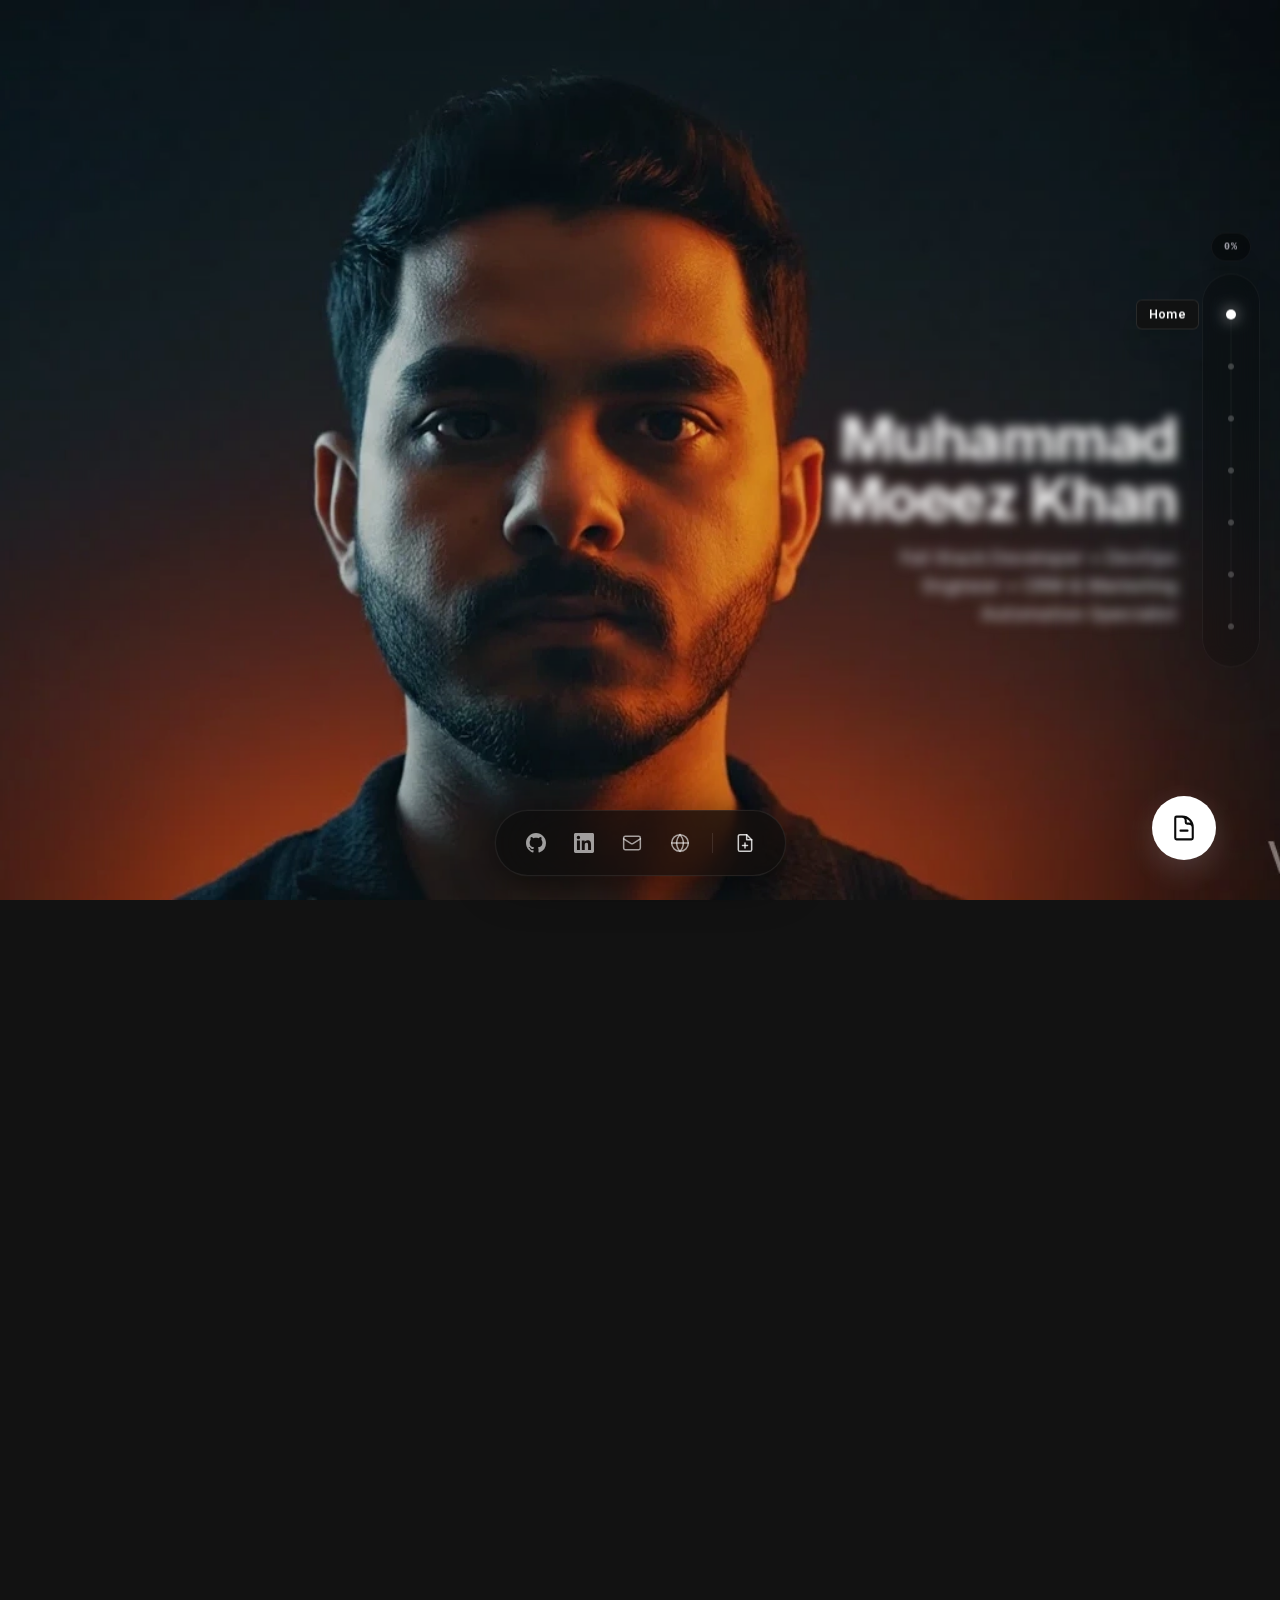
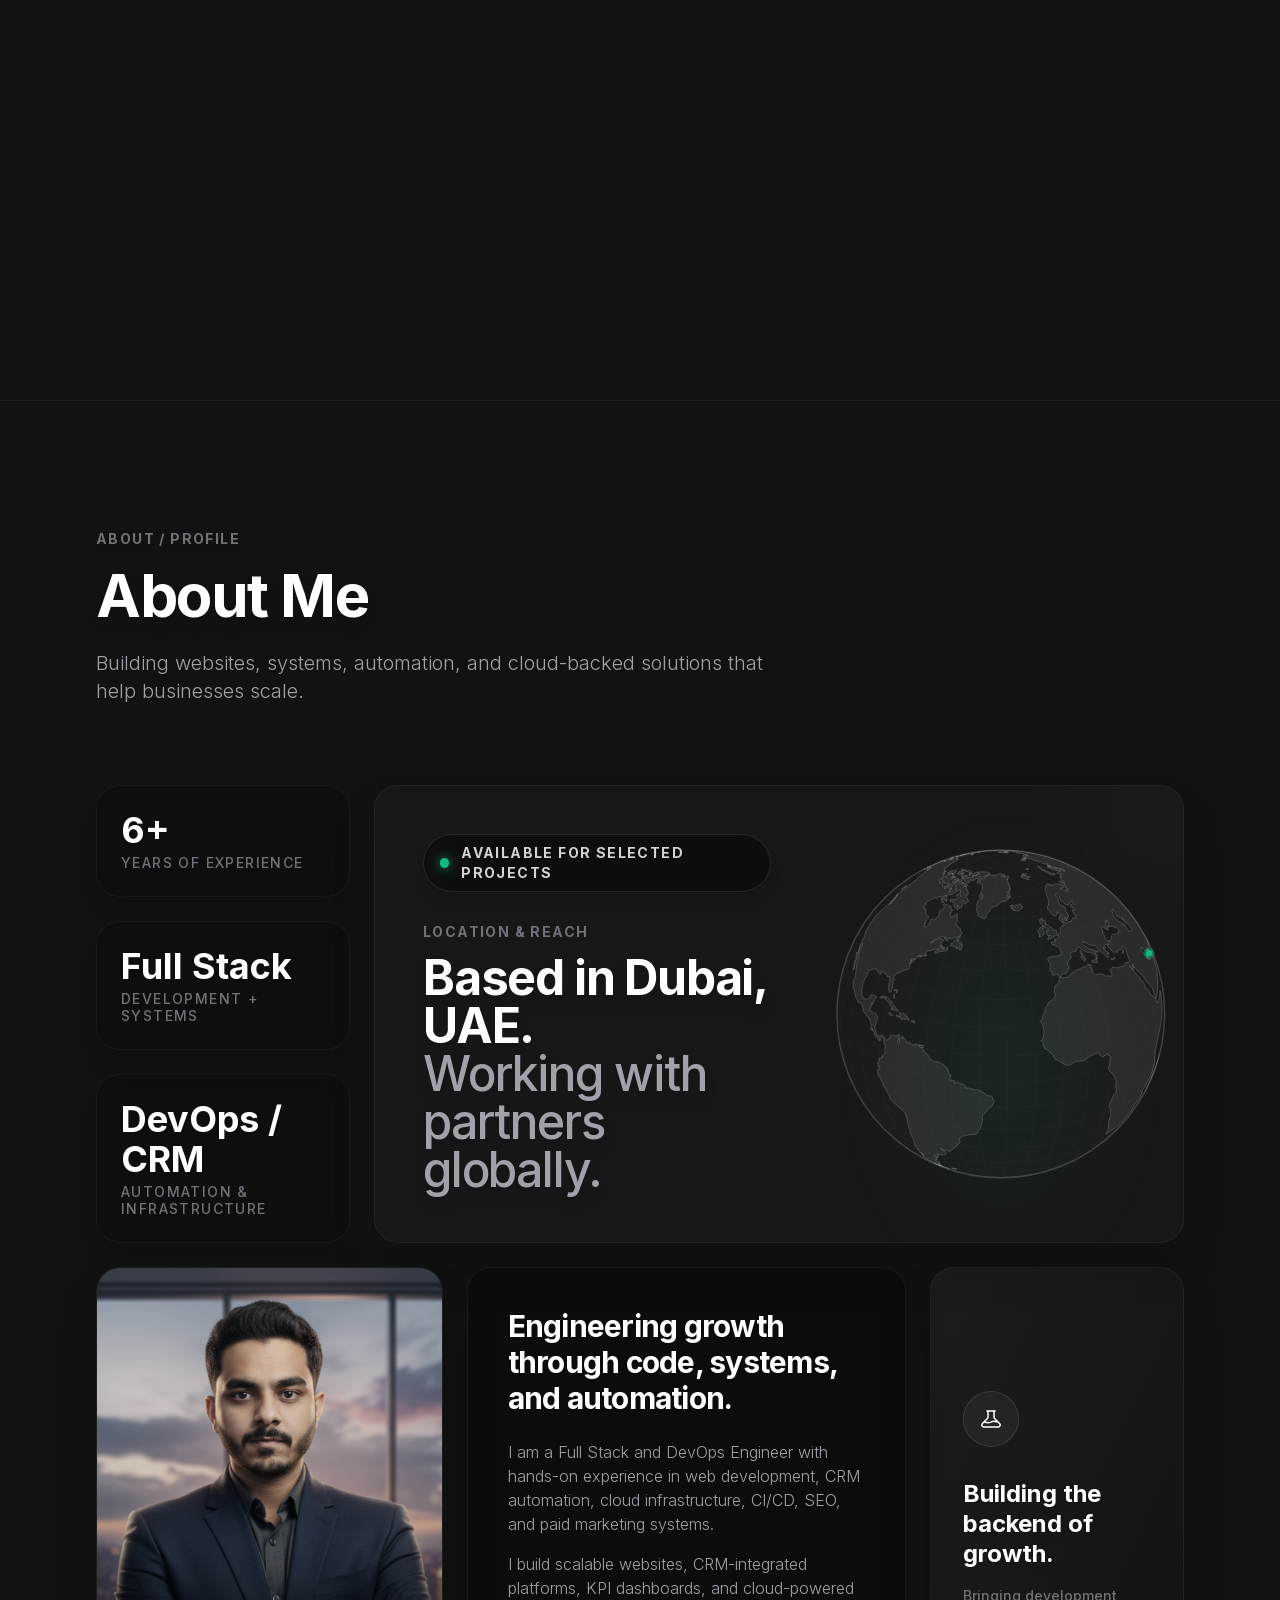
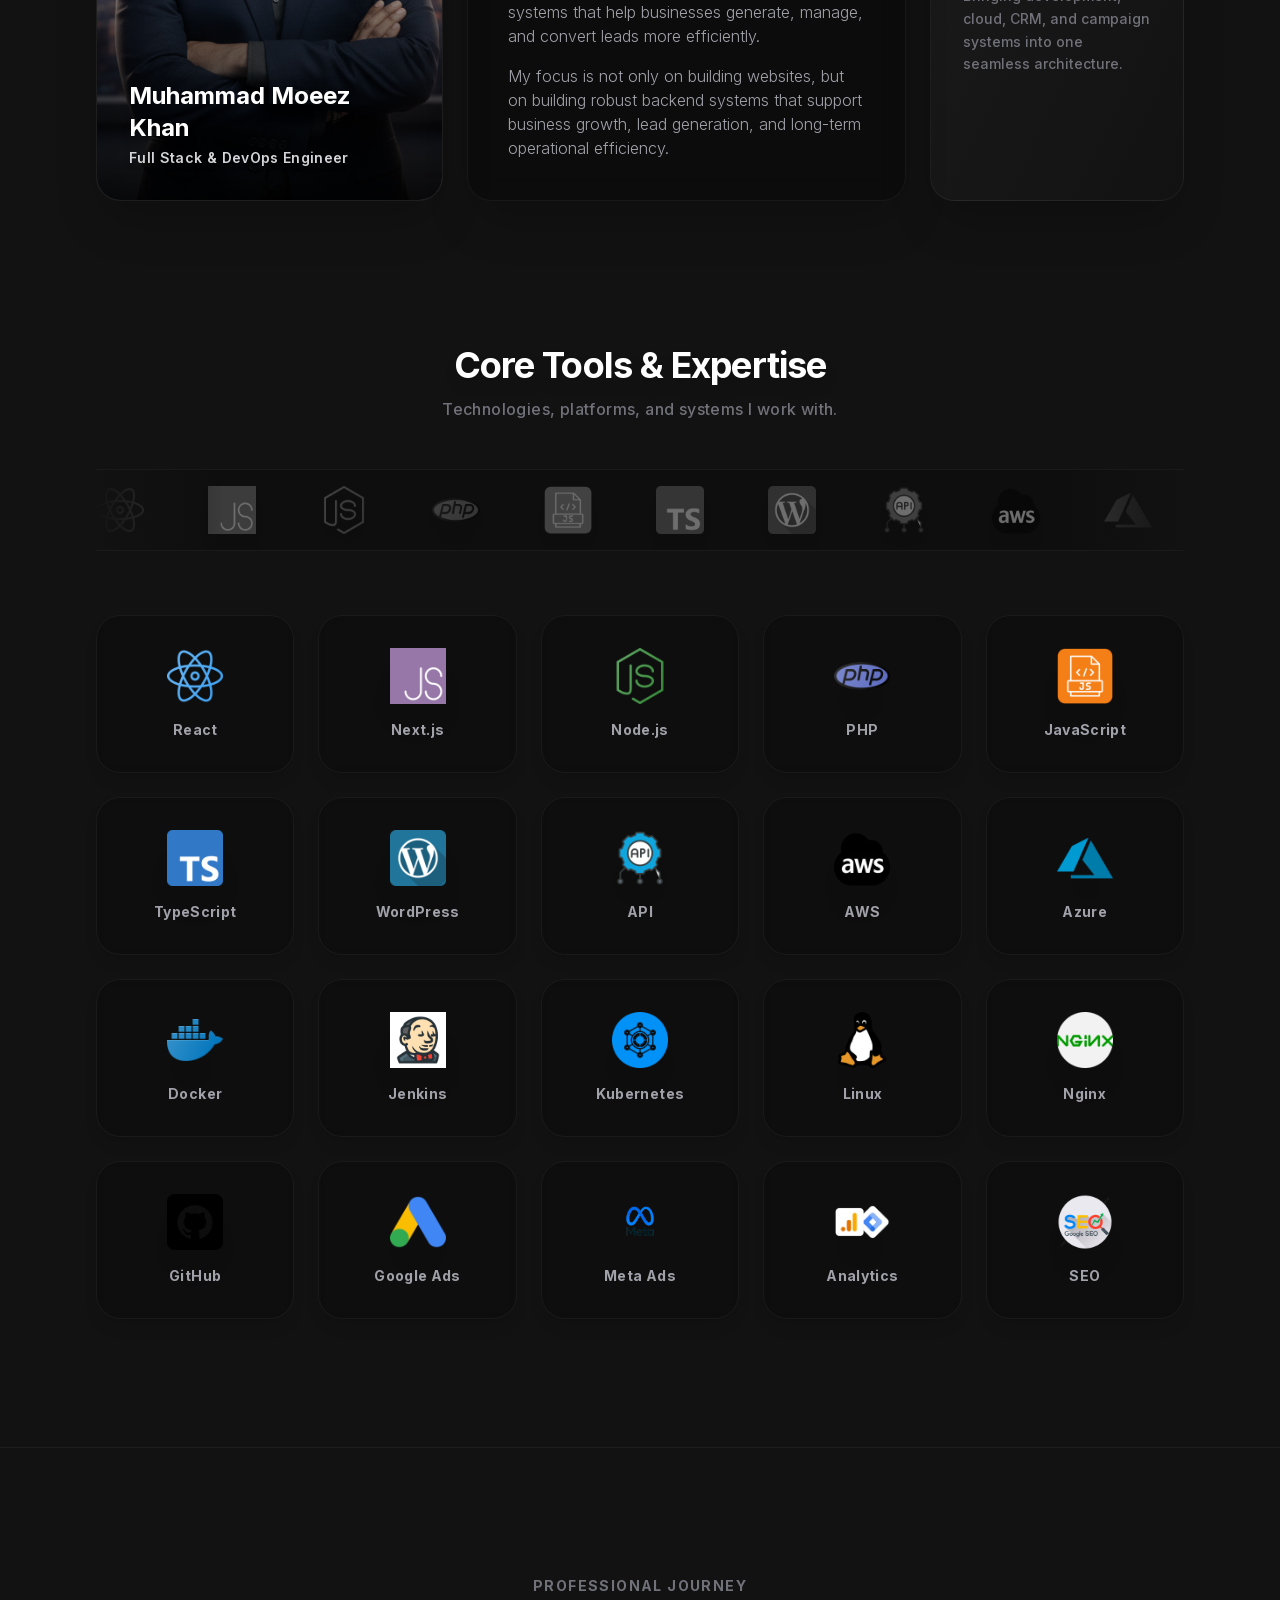
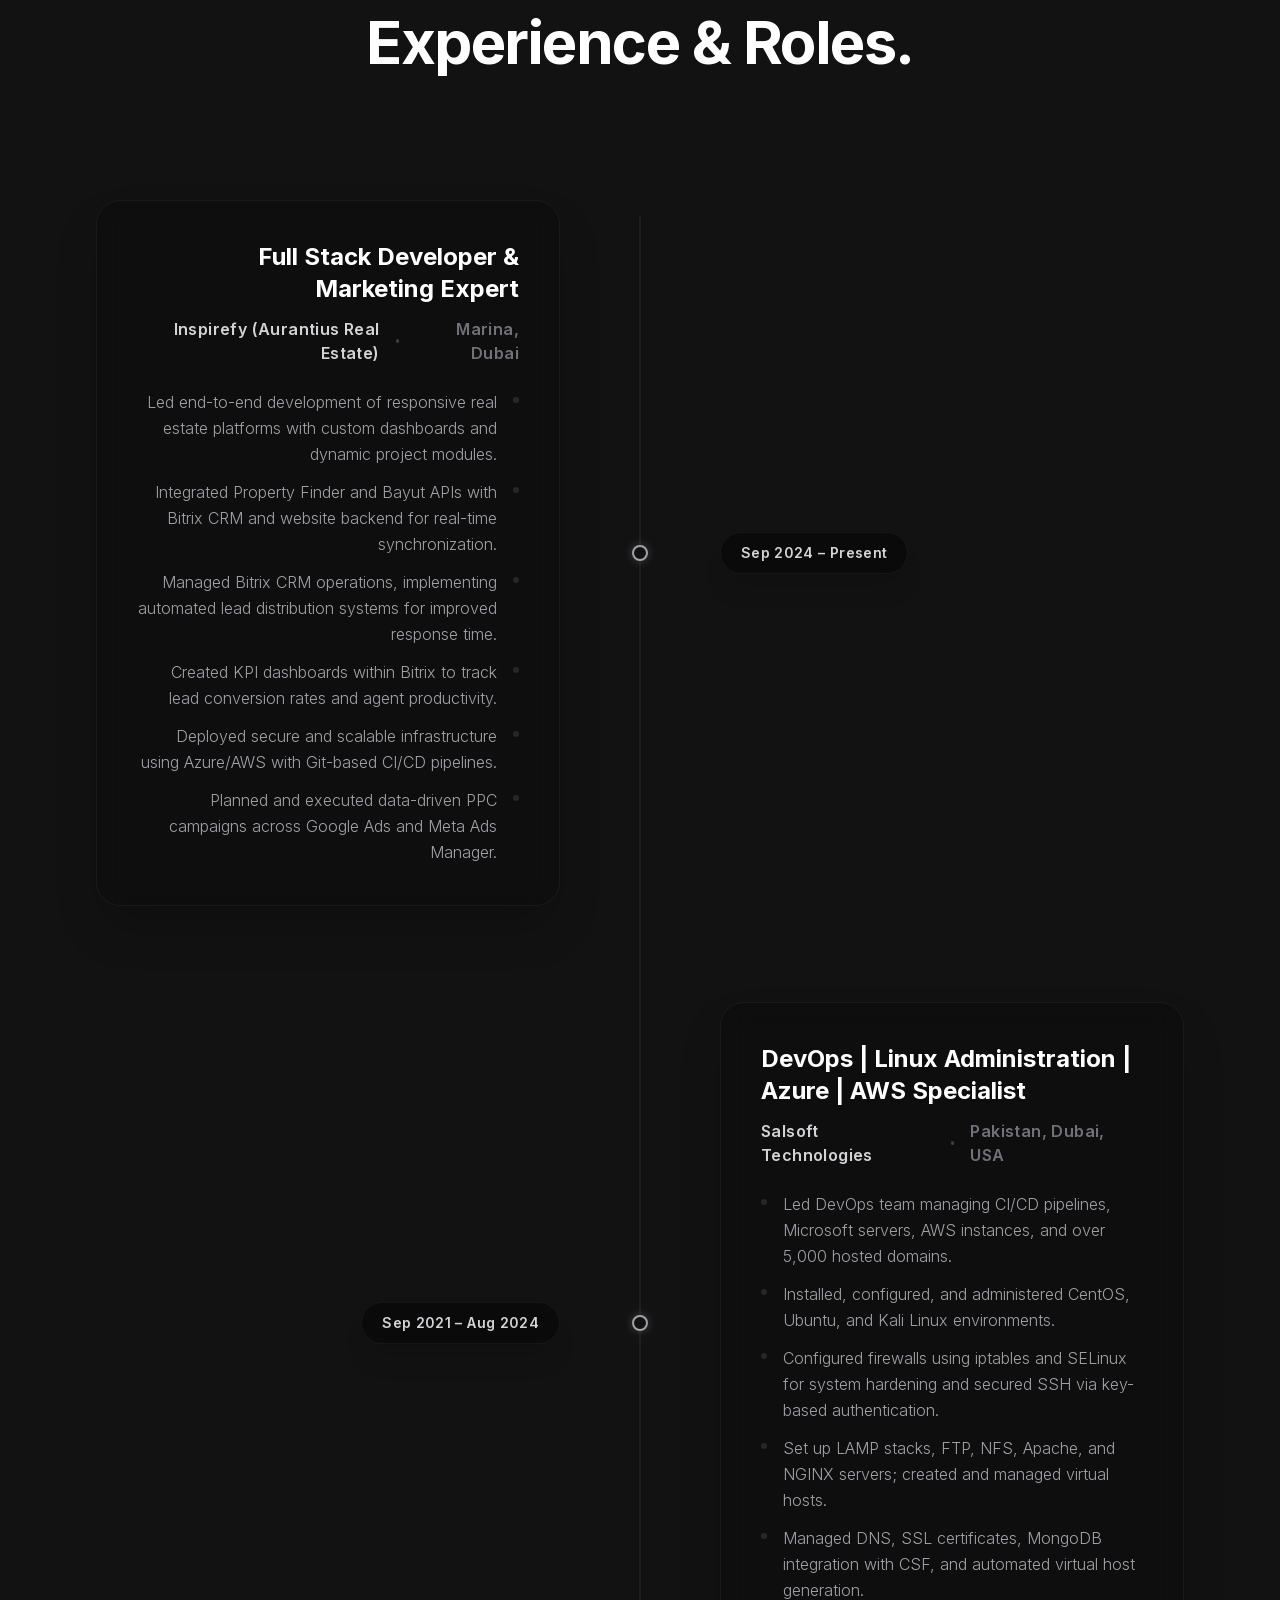
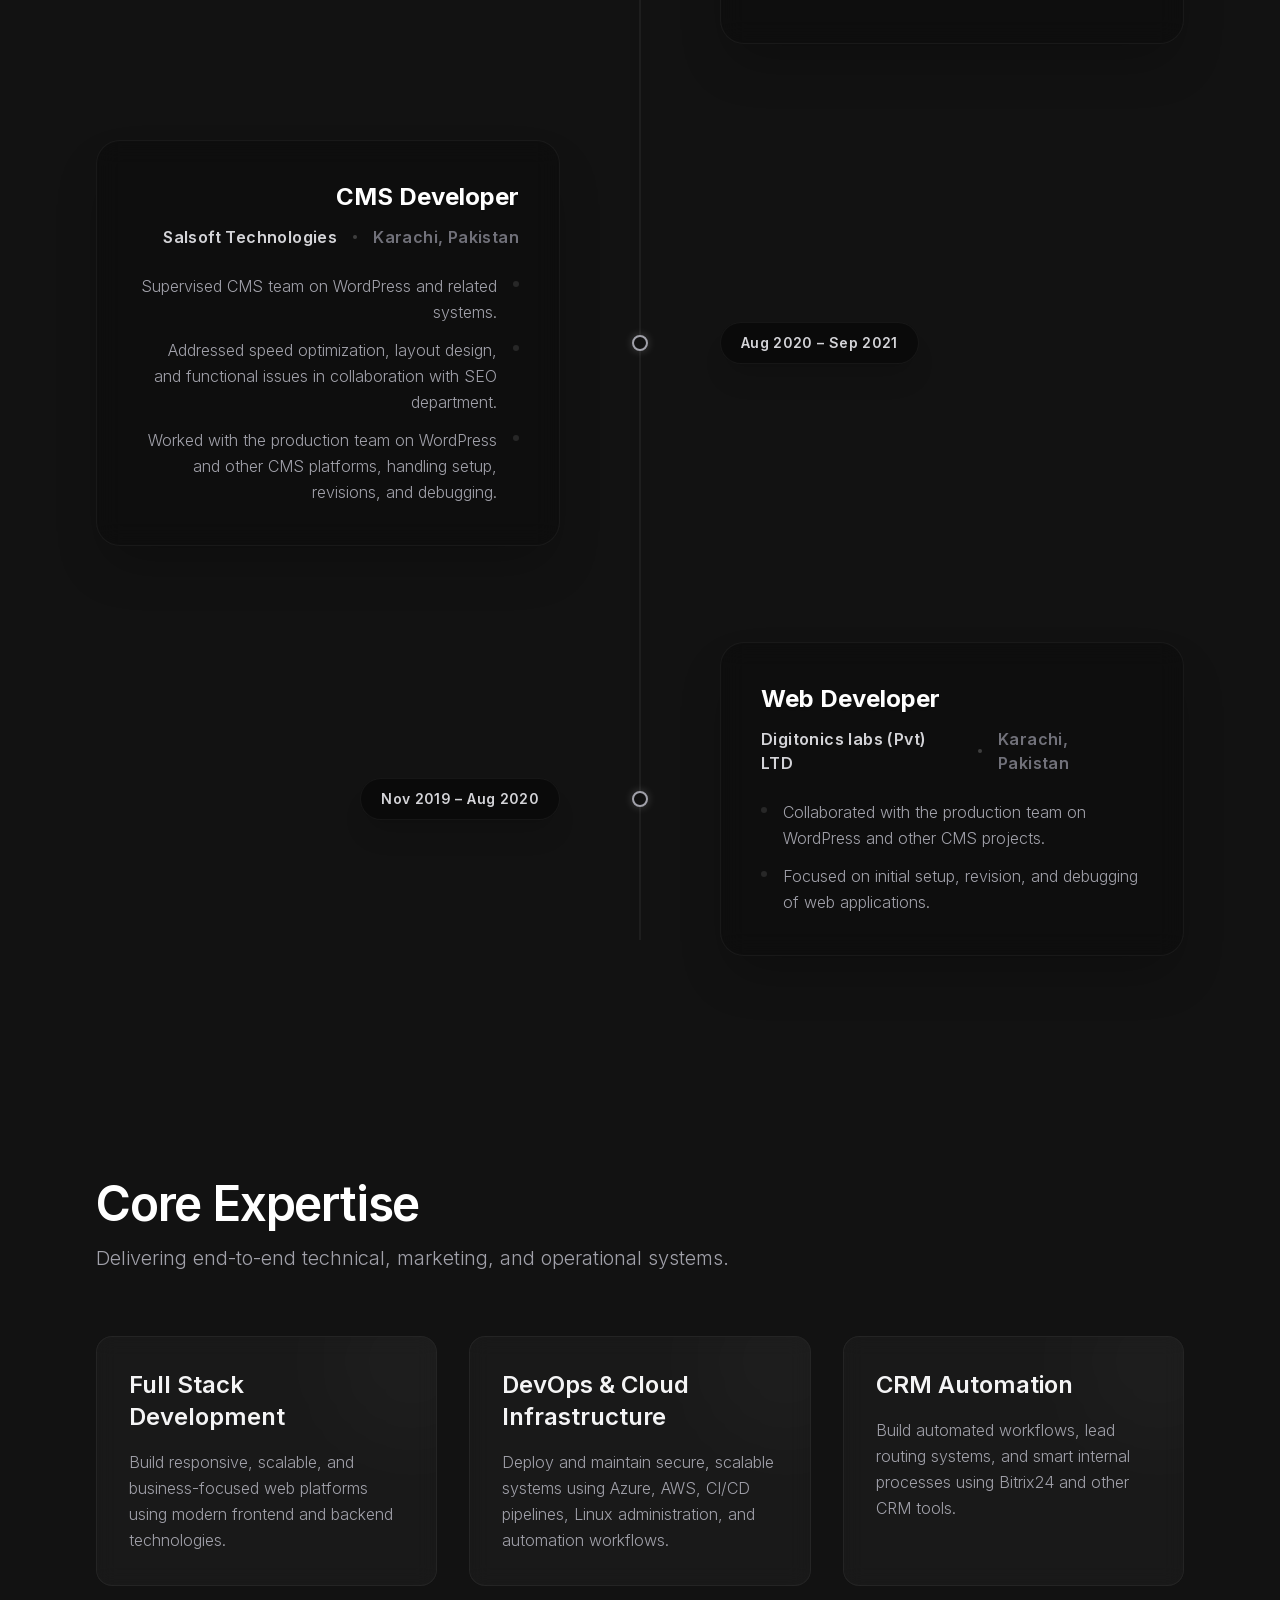
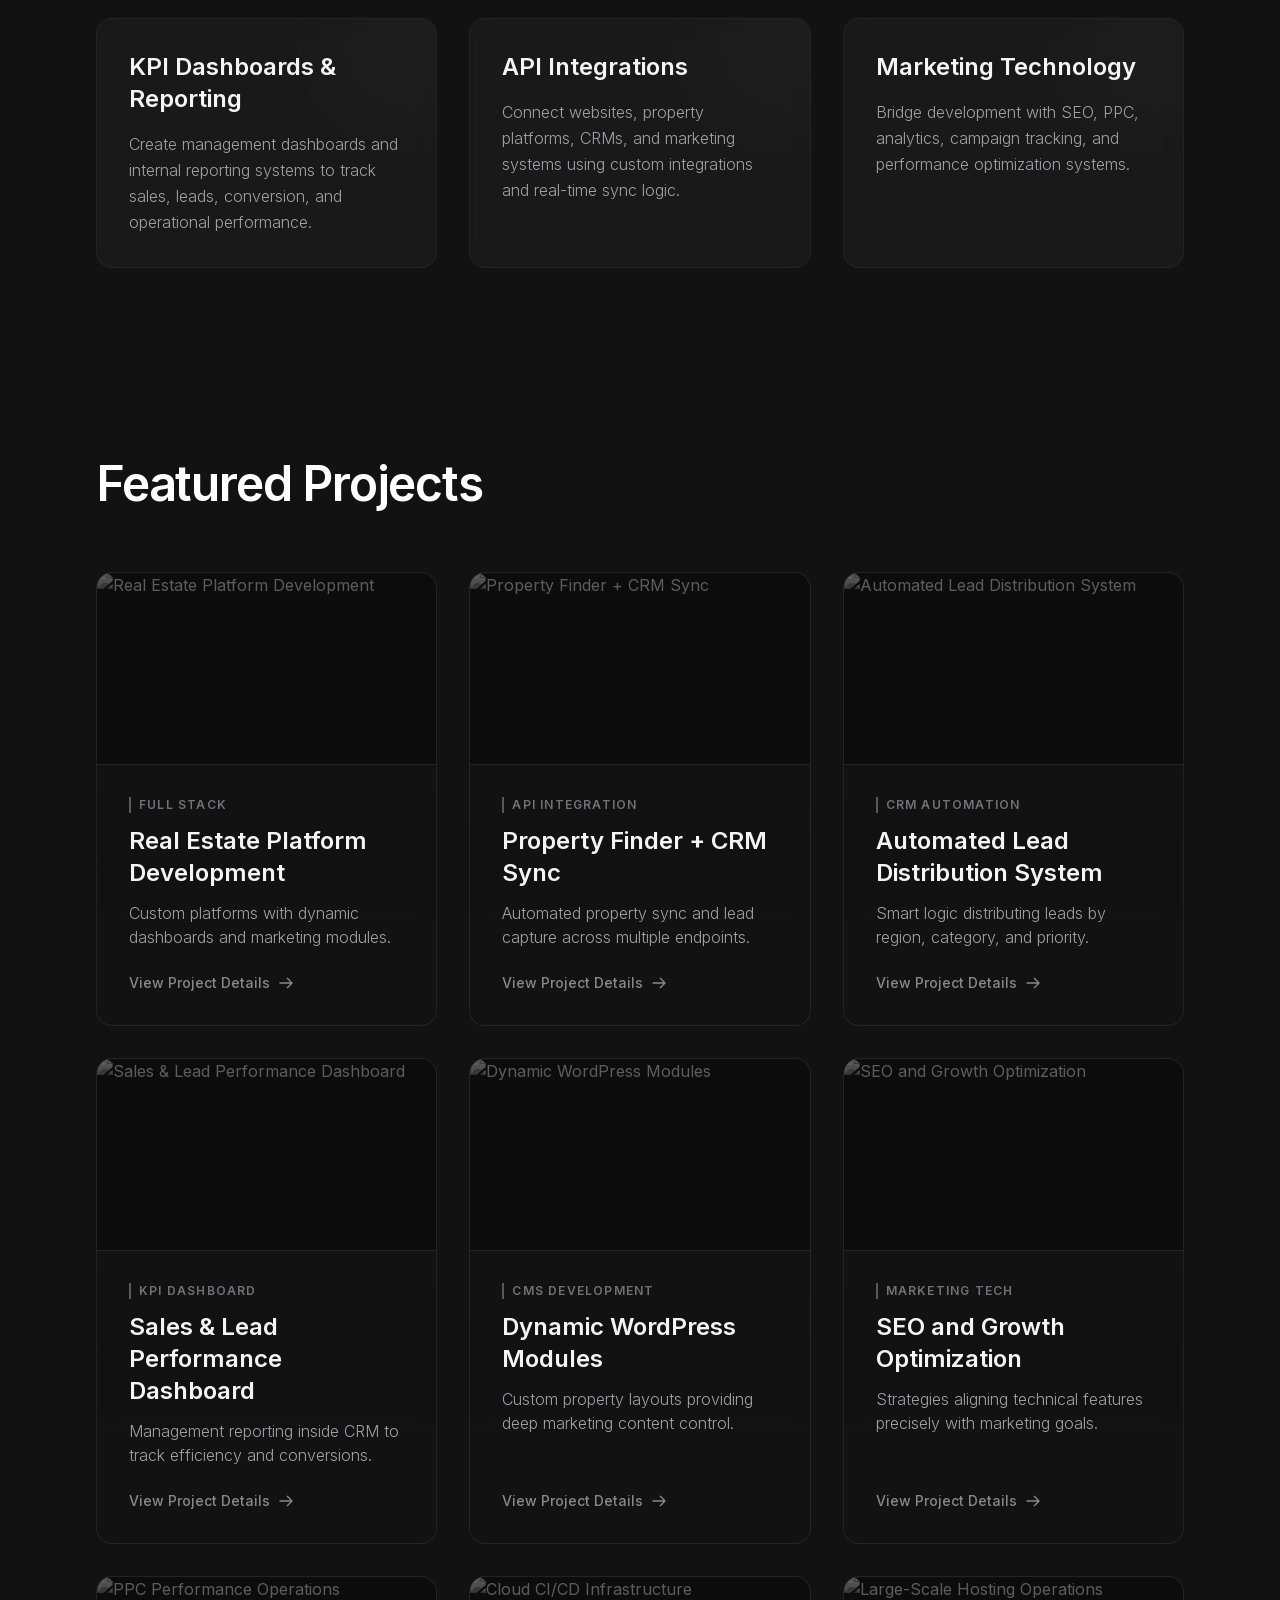
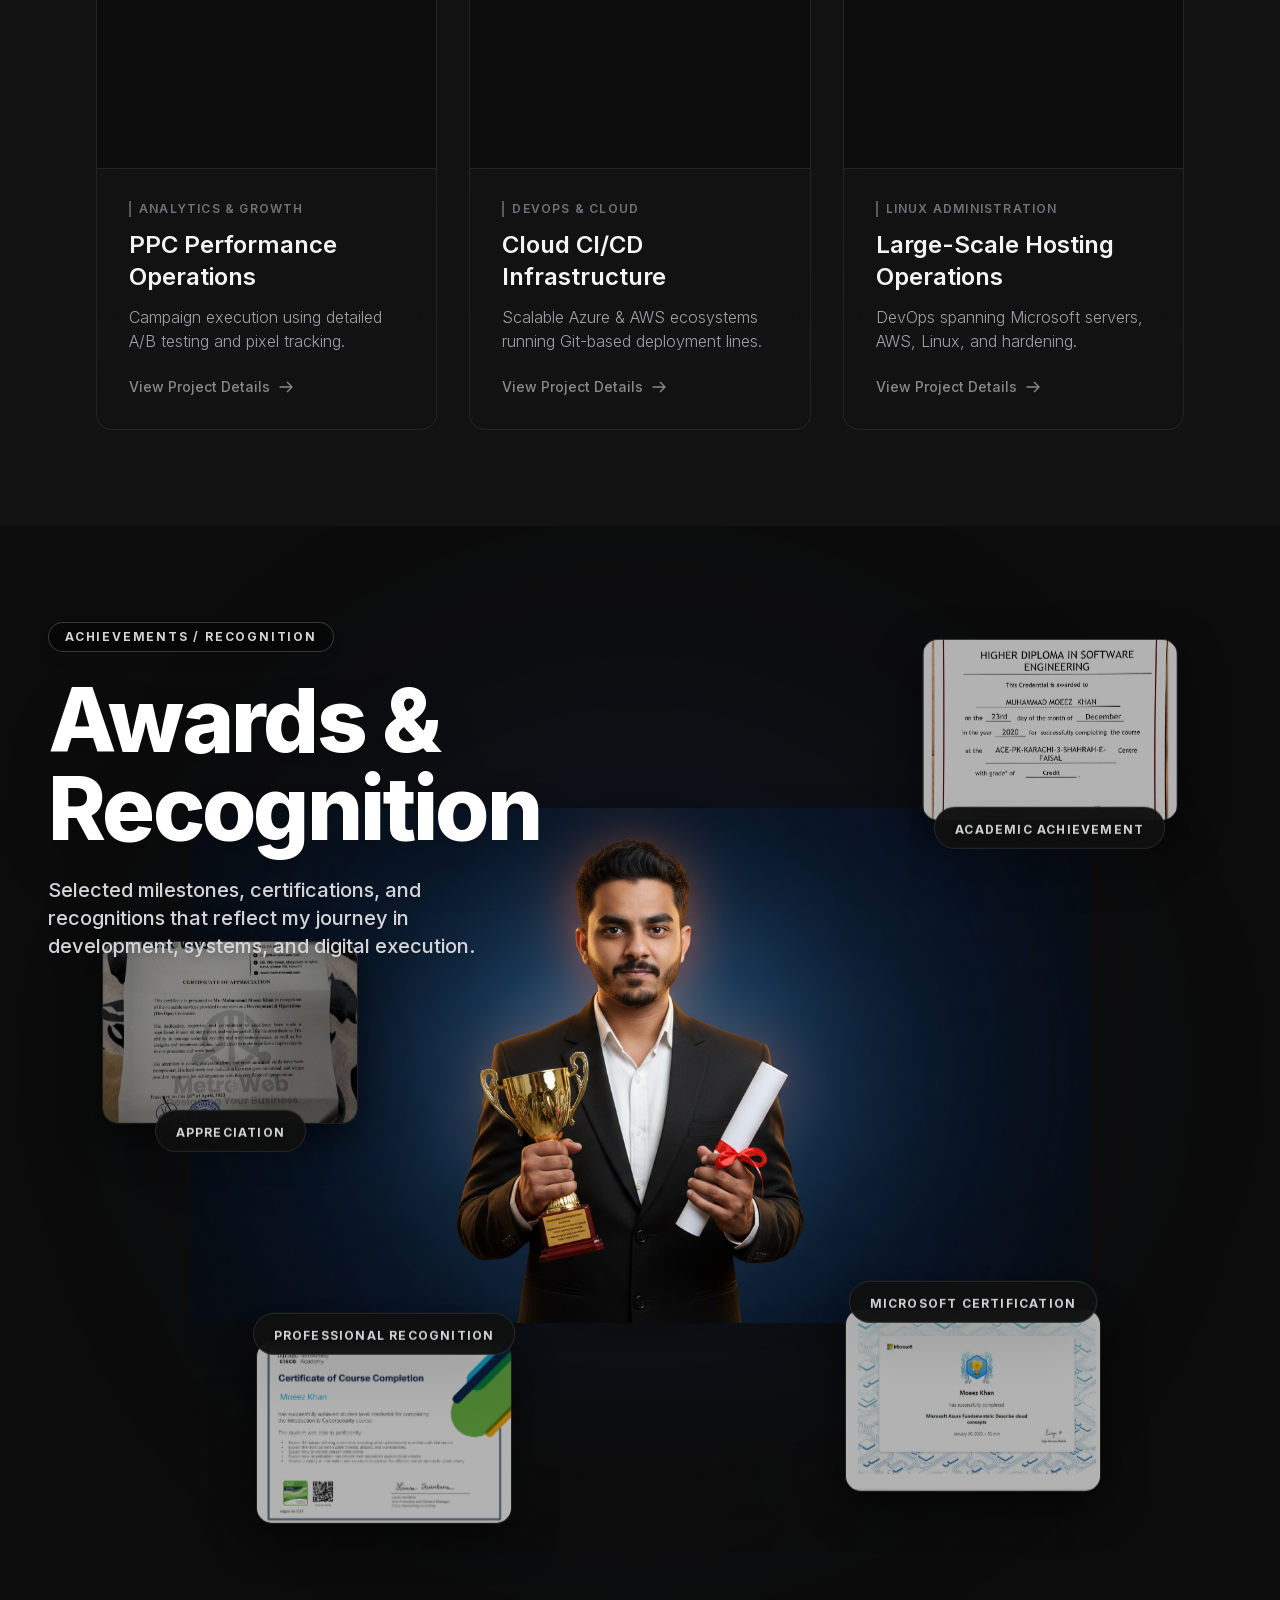
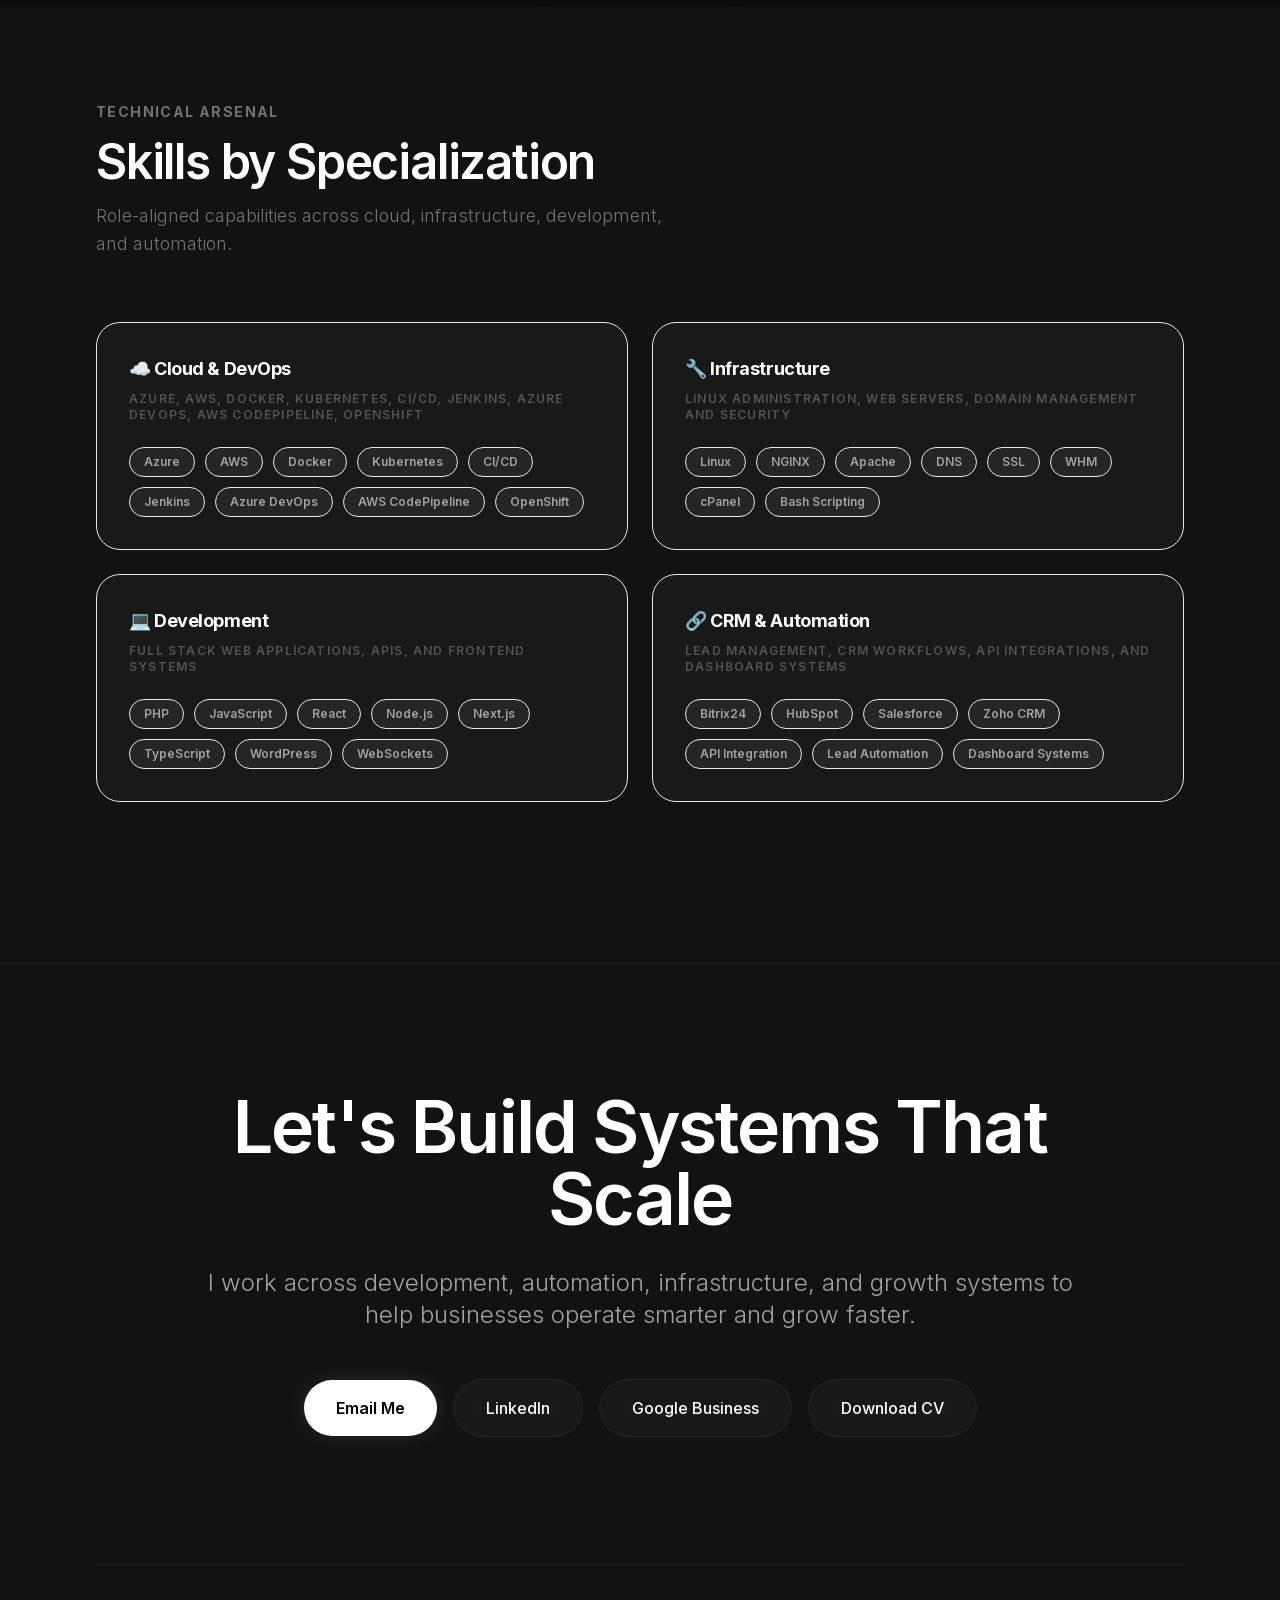
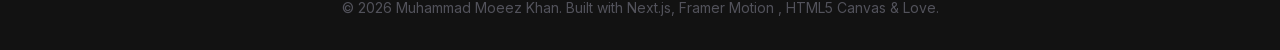
==== index.html @ fe943f76 "12 day of working" ====
<!DOCTYPE html><html lang="en"><head><meta charSet="utf-8"/><meta name="viewport" content="width=device-width, initial-scale=1"/><link rel="preload" as="image" href="https://images.unsplash.com/photo-1560518883-ce09059eeffa?auto=format&amp;fit=crop&amp;q=80&amp;w=800"/><link rel="preload" as="image" href="https://images.unsplash.com/photo-1551288049-bebda4e38f71?auto=format&amp;fit=crop&amp;q=80&amp;w=800"/><link rel="preload" as="image" href="https://images.unsplash.com/photo-1600880292203-757bb62b4baf?auto=format&amp;fit=crop&amp;q=80&amp;w=800"/><link rel="preload" as="image" href="https://images.unsplash.com/photo-1558655146-d09347e92766?auto=format&amp;fit=crop&amp;q=80&amp;w=800"/><link rel="preload" as="image" href="https://images.unsplash.com/photo-1504868584819-f8e8b4b6d7e3?auto=format&amp;fit=crop&amp;q=80&amp;w=800"/><link rel="preload" as="image" href="https://images.unsplash.com/photo-1460925895917-afdab827c52f?auto=format&amp;fit=crop&amp;q=80&amp;w=800"/><link rel="preload" as="image" href="https://images.unsplash.com/photo-1451187580459-43490279c0fa?auto=format&amp;fit=crop&amp;q=80&amp;w=800"/><link rel="preload" as="image" href="https://images.unsplash.com/photo-1558494949-ef010cbdcc31?auto=format&amp;fit=crop&amp;q=80&amp;w=800"/><link rel="preload" as="image" href="/assets/moeezpic2.png" fetchPriority="high"/><link rel="stylesheet" href="/_next/static/css/79a082bfdfff75cb.css" data-precedence="next"/><link rel="preload" as="script" fetchPriority="low" href="/_next/static/chunks/webpack-4b819981d9643f10.js"/><script src="/_next/static/chunks/fd9d1056-6922f449a204c2cc.js" async=""></script><script src="/_next/static/chunks/117-e3feb2d81150d197.js" async=""></script><script src="/_next/static/chunks/main-app-817b34caf7a14b42.js" async=""></script><script src="/_next/static/chunks/878-f183410b9cb257b5.js" async=""></script><script src="/_next/static/chunks/app/page-24f9b59e01957c1a.js" async=""></script><script src="/_next/static/chunks/app/layout-dbeaa3ba41a95624.js" async=""></script><link rel="preload" href="https://www.googletagmanager.com/gtag/js?id=G-6NVH984ZPP" as="script"/><title>Moeez Khan Creative Developer Portfolio</title><meta name="description" content="Scrollytelling portfolio website"/><link rel="shortcut icon" href="/favicon.ico"/><link rel="icon" href="/favicon.ico" type="image/x-icon" sizes="16x16"/><link rel="icon" href="/favicon.ico" sizes="any"/><link rel="icon" href="/icon.png" type="image/png" sizes="512x512"/><link rel="apple-touch-icon" href="/apple-icon.png" sizes="180x180" type="image/png"/><script src="/_next/static/chunks/polyfills-42372ed130431b0a.js" noModule=""></script></head><body class="__variable_f367f3 antialiased"><main class="bg-[#121212] min-h-screen selection:bg-white/30 selection:text-white"><div class="hidden lg:flex fixed right-3 xl:right-5 2xl:right-8 top-1/2 -translate-y-1/2 z-50 flex-col items-center gap-3"><div class="text-[9px] xl:text-[10px] font-mono text-zinc-400 font-bold tracking-widest bg-black/40 backdrop-blur-sm px-2.5 xl:px-3 py-1 xl:py-1.5 rounded-full border border-white/5 shadow-2xl">0<!-- -->%</div><div class="flex flex-col items-center gap-4 xl:gap-5 bg-black/20 backdrop-blur-md px-2 xl:px-3 py-5 xl:py-6 rounded-full border border-white/5 shadow-2xl relative"><a href="#home" class="relative w-6 xl:w-8 h-6 xl:h-8 flex items-center justify-center group/item" aria-label="Scroll to Home"><div class="transition-all duration-500 rounded-full w-2.5 h-2.5 bg-white shadow-[0_0_15px_rgba(255,255,255,0.8)]"></div><div class="absolute right-10 xl:right-12 px-2.5 xl:px-3 py-1 xl:py-1.5 rounded-md bg-[#121212]/90 backdrop-blur-md border border-white/10 text-[10px] xl:text-xs font-semibold tracking-wide text-white shadow-xl pointer-events-none transition-all duration-300 whitespace-nowrap
                opacity-100 translate-x-0">Home</div></a><a href="#about" class="relative w-6 xl:w-8 h-6 xl:h-8 flex items-center justify-center group/item" aria-label="Scroll to About"><div class="transition-all duration-500 rounded-full w-1.5 h-1.5 bg-white/20 group-hover/item:bg-white/60 group-hover/item:scale-125"></div><div class="absolute right-10 xl:right-12 px-2.5 xl:px-3 py-1 xl:py-1.5 rounded-md bg-[#121212]/90 backdrop-blur-md border border-white/10 text-[10px] xl:text-xs font-semibold tracking-wide text-white shadow-xl pointer-events-none transition-all duration-300 whitespace-nowrap
                opacity-0 translate-x-4 group-hover/item:opacity-100 group-hover/item:translate-x-0">About</div></a><a href="#experience" class="relative w-6 xl:w-8 h-6 xl:h-8 flex items-center justify-center group/item" aria-label="Scroll to Experience"><div class="transition-all duration-500 rounded-full w-1.5 h-1.5 bg-white/20 group-hover/item:bg-white/60 group-hover/item:scale-125"></div><div class="absolute right-10 xl:right-12 px-2.5 xl:px-3 py-1 xl:py-1.5 rounded-md bg-[#121212]/90 backdrop-blur-md border border-white/10 text-[10px] xl:text-xs font-semibold tracking-wide text-white shadow-xl pointer-events-none transition-all duration-300 whitespace-nowrap
                opacity-0 translate-x-4 group-hover/item:opacity-100 group-hover/item:translate-x-0">Experience</div></a><a href="#expertise" class="relative w-6 xl:w-8 h-6 xl:h-8 flex items-center justify-center group/item" aria-label="Scroll to Skills"><div class="transition-all duration-500 rounded-full w-1.5 h-1.5 bg-white/20 group-hover/item:bg-white/60 group-hover/item:scale-125"></div><div class="absolute right-10 xl:right-12 px-2.5 xl:px-3 py-1 xl:py-1.5 rounded-md bg-[#121212]/90 backdrop-blur-md border border-white/10 text-[10px] xl:text-xs font-semibold tracking-wide text-white shadow-xl pointer-events-none transition-all duration-300 whitespace-nowrap
                opacity-0 translate-x-4 group-hover/item:opacity-100 group-hover/item:translate-x-0">Skills</div></a><a href="#projects" class="relative w-6 xl:w-8 h-6 xl:h-8 flex items-center justify-center group/item" aria-label="Scroll to Portfolio"><div class="transition-all duration-500 rounded-full w-1.5 h-1.5 bg-white/20 group-hover/item:bg-white/60 group-hover/item:scale-125"></div><div class="absolute right-10 xl:right-12 px-2.5 xl:px-3 py-1 xl:py-1.5 rounded-md bg-[#121212]/90 backdrop-blur-md border border-white/10 text-[10px] xl:text-xs font-semibold tracking-wide text-white shadow-xl pointer-events-none transition-all duration-300 whitespace-nowrap
                opacity-0 translate-x-4 group-hover/item:opacity-100 group-hover/item:translate-x-0">Portfolio</div></a><a href="#awards" class="relative w-6 xl:w-8 h-6 xl:h-8 flex items-center justify-center group/item" aria-label="Scroll to awards"><div class="transition-all duration-500 rounded-full w-1.5 h-1.5 bg-white/20 group-hover/item:bg-white/60 group-hover/item:scale-125"></div><div class="absolute right-10 xl:right-12 px-2.5 xl:px-3 py-1 xl:py-1.5 rounded-md bg-[#121212]/90 backdrop-blur-md border border-white/10 text-[10px] xl:text-xs font-semibold tracking-wide text-white shadow-xl pointer-events-none transition-all duration-300 whitespace-nowrap
                opacity-0 translate-x-4 group-hover/item:opacity-100 group-hover/item:translate-x-0">awards</div></a><a href="#contact" class="relative w-6 xl:w-8 h-6 xl:h-8 flex items-center justify-center group/item" aria-label="Scroll to Contact"><div class="transition-all duration-500 rounded-full w-1.5 h-1.5 bg-white/20 group-hover/item:bg-white/60 group-hover/item:scale-125"></div><div class="absolute right-10 xl:right-12 px-2.5 xl:px-3 py-1 xl:py-1.5 rounded-md bg-[#121212]/90 backdrop-blur-md border border-white/10 text-[10px] xl:text-xs font-semibold tracking-wide text-white shadow-xl pointer-events-none transition-all duration-300 whitespace-nowrap
                opacity-0 translate-x-4 group-hover/item:opacity-100 group-hover/item:translate-x-0">Contact</div></a><div class="absolute top-10 bottom-10 w-[1px] bg-white/5 -z-10 left-1/2 -translate-x-1/2"></div></div></div><div class="lg:hidden fixed bottom-6 right-6 z-50 pointer-events-none"><div class="flex items-center justify-center w-14 h-14 rounded-full bg-black/40 backdrop-blur-xl border border-white/10 shadow-2xl"><span class="text-sm font-mono text-white font-medium">0<!-- -->%</span></div></div><div class="fixed bottom-6 inset-x-0 z-[100] flex justify-center pointer-events-none" role="navigation" aria-label="Quick links dock"><div class="pointer-events-auto flex items-center gap-1 sm:gap-2 px-3 sm:px-5 py-2.5 sm:py-3 rounded-full bg-[#0c0c0c]/75 backdrop-blur-2xl border border-white/[0.08] shadow-[0_8px_40px_rgba(0,0,0,0.6),0_0_0_0.5px_rgba(255,255,255,0.05)]" style="opacity:0;transform:translateY(24px)"><div class="relative flex flex-col items-center"><a href="https://github.com/moeezkhan112" target="_blank" rel="noopener noreferrer" aria-label="GitHub" class="relative flex items-center justify-center
            w-9 h-9 sm:w-10 sm:h-10
            rounded-full
            transition-colors duration-200
            bg-transparent text-white/60"><span class="w-[18px] h-[18px] sm:w-[20px] sm:h-[20px] block"><svg viewBox="0 0 24 24" fill="currentColor" class="w-full h-full"><path d="M12 0C5.37 0 0 5.37 0 12c0 5.31 3.435 9.795 8.205 11.385.6.105.825-.255.825-.57 0-.285-.015-1.23-.015-2.235-3.015.555-3.795-.735-4.035-1.41-.135-.345-.72-1.41-1.23-1.695-.42-.225-1.02-.78-.015-.795.945-.015 1.62.87 1.845 1.23 1.08 1.815 2.805 1.305 3.495.99.105-.78.42-1.305.765-1.605-2.67-.3-5.46-1.335-5.46-5.925 0-1.305.465-2.385 1.23-3.225-.12-.3-.54-1.53.12-3.18 0 0 1.005-.315 3.3 1.23.96-.27 1.98-.405 3-.405s2.04.135 3 .405c2.295-1.56 3.3-1.23 3.3-1.23.66 1.65.24 2.88.12 3.18.765.84 1.23 1.905 1.23 3.225 0 4.605-2.805 5.625-5.475 5.925.435.375.81 1.095.81 2.22 0 1.605-.015 2.895-.015 3.3 0 .315.225.69.825.57A12.02 12.02 0 0 0 24 12c0-6.63-5.37-12-12-12z"></path></svg></span></a></div><div class="relative flex flex-col items-center"><a href="https://linkedin.com/in/moeezkhan112" target="_blank" rel="noopener noreferrer" aria-label="LinkedIn" class="relative flex items-center justify-center
            w-9 h-9 sm:w-10 sm:h-10
            rounded-full
            transition-colors duration-200
            bg-transparent text-white/60"><span class="w-[18px] h-[18px] sm:w-[20px] sm:h-[20px] block"><svg viewBox="0 0 24 24" fill="currentColor" class="w-full h-full"><path d="M20.447 20.452h-3.554v-5.569c0-1.328-.027-3.037-1.852-3.037-1.853 0-2.136 1.445-2.136 2.939v5.667H9.351V9h3.414v1.561h.046c.477-.9 1.637-1.85 3.37-1.85 3.601 0 4.267 2.37 4.267 5.455v6.286zM5.337 7.433a2.062 2.062 0 0 1-2.063-2.065 2.064 2.064 0 1 1 2.063 2.065zm1.782 13.019H3.555V9h3.564v11.452zM22.225 0H1.771C.792 0 0 .774 0 1.729v20.542C0 23.227.792 24 1.771 24h20.451C23.2 24 24 23.227 24 22.271V1.729C24 .774 23.2 0 22.222 0h.003z"></path></svg></span></a></div><div class="relative flex flex-col items-center"><a href="mailto:moeezkhan392@gmail.com" aria-label="Email Me" class="relative flex items-center justify-center
            w-9 h-9 sm:w-10 sm:h-10
            rounded-full
            transition-colors duration-200
            bg-transparent text-white/60"><span class="w-[18px] h-[18px] sm:w-[20px] sm:h-[20px] block"><svg viewBox="0 0 24 24" fill="none" stroke="currentColor" stroke-width="1.8" stroke-linecap="round" stroke-linejoin="round" class="w-full h-full"><rect x="2" y="4" width="20" height="16" rx="2"></rect><path d="m22 7-8.97 5.7a1.94 1.94 0 0 1-2.06 0L2 7"></path></svg></span></a></div><div class="relative flex flex-col items-center"><a href="https://share.google/CepyTPcQvJP8WayIR" target="_blank" rel="noopener noreferrer" aria-label="Google Business" class="relative flex items-center justify-center
            w-9 h-9 sm:w-10 sm:h-10
            rounded-full
            transition-colors duration-200
            bg-transparent text-white/60"><span class="w-[18px] h-[18px] sm:w-[20px] sm:h-[20px] block"><svg viewBox="0 0 24 24" fill="none" stroke="currentColor" stroke-width="1.8" stroke-linecap="round" stroke-linejoin="round" class="w-full h-full"><circle cx="12" cy="12" r="10"></circle><path d="M12 2a14.5 14.5 0 0 0 0 20 14.5 14.5 0 0 0 0-20"></path><path d="M2 12h20"></path></svg></span></a></div><div class="w-px h-5 bg-white/10 mx-1"></div><div class="relative flex flex-col items-center"><button id="dock-cv-button" aria-label="Download CV" class="relative flex items-center justify-center
            w-9 h-9 sm:w-10 sm:h-10
            rounded-full
            transition-colors duration-200
            bg-white/8 text-white/80"><span class="w-[18px] h-[18px] sm:w-[20px] sm:h-[20px] block"><svg viewBox="0 0 24 24" fill="none" stroke="currentColor" stroke-width="1.8" stroke-linecap="round" stroke-linejoin="round" class="w-full h-full"><path d="M14 2H6a2 2 0 0 0-2 2v16a2 2 0 0 0 2 2h12a2 2 0 0 0 2-2V8z"></path><polyline points="14 2 14 8 20 8"></polyline><line x1="12" y1="18" x2="12" y2="12"></line><line x1="9" y1="15" x2="15" y2="15"></line></svg></span></button></div></div></div><div class="fixed bottom-[88px] lg:bottom-10 right-6 lg:right-16 xl:right-16 2xl:right-10 z-[100] flex items-center justify-center" style="opacity:0;transform:scale(0.8)"><button aria-label="Download CV" id="resume-fab-button" class="relative flex items-center justify-center w-12 h-12 md:w-14 md:h-14 xl:w-16 xl:h-16 bg-white hover:bg-zinc-200 text-[#0a0a0a] rounded-full shadow-[0_10px_30px_rgba(255,255,255,0.15)] transition-all duration-300 hover:scale-110 hover:shadow-[0_15px_40px_rgba(255,255,255,0.25)] group"><svg xmlns="http://www.w3.org/2000/svg" fill="none" viewBox="0 0 24 24" stroke-width="1.8" stroke="currentColor" class="w-6 h-6 md:w-7 md:h-7 group-hover:-translate-y-0.5 transition-transform duration-300"><path stroke-linecap="round" stroke-linejoin="round" d="M19.5 14.25v-2.625a3.375 3.375 0 00-3.375-3.375h-1.5A1.125 1.125 0 0113.5 7.125v-1.5a3.375 3.375 0 00-3.375-3.375H8.25m6.75 12H9m1.5-12H5.625c-.621 0-1.125.504-1.125 1.125v17.25c0 .621.504 1.125 1.125 1.125h12.75c.621 0 1.125-.504 1.125-1.125V11.25a9 9 0 00-9-9z"></path></svg><div class="absolute right-20 px-5 py-2.5 rounded-full bg-[#121212]/95 backdrop-blur-xl border border-white/10 text-xs font-bold tracking-widest uppercase text-zinc-300 shadow-2xl opacity-0 translate-x-4 pointer-events-none transition-all duration-300 group-hover:opacity-100 group-hover:translate-x-0 whitespace-nowrap hidden md:block group-hover:text-white">Download CV</div></button></div><div id="home" class="relative w-full"><div class="relative h-[400vh] w-full bg-[#121212]"><div class="sticky top-0 h-screen w-full overflow-hidden"><canvas class="block w-full h-full opacity-85" style="width:100%;height:100%"></canvas></div></div><div class="absolute top-0 left-0 w-full h-[400vh] pointer-events-none z-10 text-white"><div class="sticky top-0 h-screen w-full overflow-hidden relative"><div class="absolute -translate-y-1/2 w-[90%] flex flex-col z-10 pointer-events-auto transition-all top-[45%] md:top-[42%] right-[4%] md:right-[6%] lg:right-[8%] md:w-[40%] lg:w-[36%] xl:w-[28%] 2xl:w-[26%] items-end text-right" style="opacity:0;filter:blur(6px);transform:translateY(30px)"><div class="flex flex-col w-full items-end"><h1 class="text-4xl sm:text-5xl lg:text-5xl xl:text-6xl font-bold tracking-tight mb-4 drop-shadow-xl text-white max-w-[90vw] md:max-w-[42vw] xl:max-w-[34vw]">Muhammad Moeez Khan</h1><p class="text-sm md:text-base xl:text-lg text-zinc-300 font-medium tracking-wide drop-shadow-md max-w-[85vw] md:max-w-[38vw] xl:max-w-[30vw]">Full Stack Developer • DevOps Engineer • CRM &amp; Marketing Automation Specialist</p></div></div></div></div></div><div class="relative z-20 bg-[#121212]"><section id="about" class="py-24 md:py-32 px-6 md:px-12 lg:px-24 bg-[#121212] text-white overflow-hidden border-t border-white/5 relative z-20"><style>
        @keyframes scrollText {
          0% { transform: translateX(0); }
          100% { transform: translateX(-50%); }
        }
        .animate-infinite-scroll {
          animation: scrollText 35s linear infinite;
          width: max-content;
        }
        .animate-infinite-scroll:hover {
          animation-play-state: paused;
        }
      </style><div class="max-w-7xl mx-auto"><div class="mb-16 md:mb-20 text-center md:text-left" style="opacity:0;transform:translateY(30px)"><p class="text-zinc-500 font-bold tracking-widest uppercase mb-4 text-sm drop-shadow-md">About / Profile</p><h2 class="text-4xl md:text-5xl lg:text-6xl font-bold tracking-tight text-white mb-6 drop-shadow-lg">About Me</h2><p class="text-lg md:text-xl text-zinc-400 font-light max-w-2xl leading-relaxed drop-shadow-sm">Building websites, systems, automation, and cloud-backed solutions that help businesses scale.</p></div><div class="grid grid-cols-1 md:grid-cols-12 gap-6"><div class="md:col-span-4 lg:col-span-3 flex flex-col gap-6 justify-between h-full"><div class="flex-1 bg-black/20 backdrop-blur-md rounded-3xl p-6 border border-white/5 shadow-xl hover:-translate-y-1 hover:bg-white/5 hover:border-white/10 transition-all duration-300 flex flex-col justify-center group" style="opacity:0;transform:translateY(30px)"><h3 class="text-4xl font-bold text-white mb-1 group-hover:text-zinc-200 drop-shadow-md">6+</h3><p class="text-sm font-medium text-zinc-500 uppercase tracking-widest leading-tight">Years of Experience</p></div><div class="flex-1 bg-black/20 backdrop-blur-md rounded-3xl p-6 border border-white/5 shadow-xl hover:-translate-y-1 hover:bg-white/5 hover:border-white/10 transition-all duration-300 flex flex-col justify-center group" style="opacity:0;transform:translateY(30px)"><h3 class="text-4xl font-bold text-white mb-1 group-hover:text-zinc-200 drop-shadow-md">Full Stack</h3><p class="text-sm font-medium text-zinc-500 uppercase tracking-widest leading-tight">Development + Systems</p></div><div class="flex-1 bg-black/20 backdrop-blur-md rounded-3xl p-6 border border-white/5 shadow-xl hover:-translate-y-1 hover:bg-white/5 hover:border-white/10 transition-all duration-300 flex flex-col justify-center group" style="opacity:0;transform:translateY(30px)"><h3 class="text-4xl font-bold text-white mb-1 group-hover:text-zinc-200 drop-shadow-md">DevOps / CRM</h3><p class="text-sm font-medium text-zinc-500 uppercase tracking-widest leading-tight">Automation &amp; Infrastructure</p></div></div><div class="md:col-span-8 lg:col-span-9 bg-[#171717] rounded-3xl border border-white/5 relative overflow-hidden shadow-2xl group hover:border-white/10 transition-colors duration-500" style="opacity:0;transform:translateY(30px)"><div class="absolute -top-20 -right-20 w-48 h-48 bg-white/[0.03] rounded-full blur-[80px] pointer-events-none z-0"></div><div class="grid grid-cols-1 lg:grid-cols-[1.1fr_0.9fr] gap-0 h-full"><div class="flex flex-col justify-between p-8 md:p-12 z-10"><div class="flex items-center gap-3 bg-black/40 border border-white/10 w-fit px-4 py-2 rounded-full backdrop-blur-sm shadow-lg"><div class="w-2.5 h-2.5 bg-emerald-500 rounded-full animate-pulse shadow-[0_0_12px_rgba(16,185,129,0.8)]"></div><span class="text-xs md:text-sm font-bold tracking-widest uppercase text-zinc-300">Available for selected projects</span></div><div class="mt-8 lg:mt-0"><p class="text-zinc-500 font-bold tracking-widest uppercase mb-3 text-sm">Location &amp; Reach</p><h3 class="text-3xl sm:text-4xl lg:text-5xl font-bold text-white tracking-tight leading-tight drop-shadow-lg">Based in Dubai, UAE.<br/><span class="text-zinc-400 font-medium">Working with partners globally.</span></h3></div></div><div class="relative flex items-center justify-center min-h-[300px] lg:min-h-[380px] py-8 px-6 lg:px-4 z-10"><div class="absolute inset-0 pointer-events-none" style="background:radial-gradient(ellipse at 50% 60%, rgba(16,185,129,0.07) 0%, transparent 65%)"></div><svg width="360" height="360" viewBox="0 0 360 360" class="w-full max-w-[360px] h-auto drop-shadow-[0_0_24px_rgba(255,255,255,0.06)]" aria-hidden="true" style="overflow:visible"></svg></div></div></div><div class="md:col-span-5 lg:col-span-4 relative rounded-3xl overflow-hidden border border-white/5 shadow-2xl min-h-[400px] lg:min-h-[450px] group" style="opacity:0;transform:translateY(30px)"><img alt="Muhammad Moeez Khan" loading="lazy" decoding="async" data-nimg="fill" class="object-cover object-top grayscale-[30%] group-hover:grayscale-0 transition-all duration-700 scale-100 group-hover:scale-105" style="position:absolute;height:100%;width:100%;left:0;top:0;right:0;bottom:0;color:transparent" src="/assets/aboutsection1.png"/><div class="absolute inset-0 bg-gradient-to-t from-black/90 via-black/20 to-transparent pointer-events-none transition-opacity duration-500"></div><div class="absolute bottom-8 left-8 right-8 z-10"><h4 class="text-white font-bold text-2xl drop-shadow-lg mb-1">Muhammad Moeez Khan</h4><p class="text-zinc-300 text-sm font-semibold tracking-wide drop-shadow-md">Full Stack &amp; DevOps Engineer</p></div></div><div class="md:col-span-7 lg:col-span-5 bg-black/30 backdrop-blur-md rounded-3xl border border-white/5 p-8 md:p-10 shadow-2xl flex flex-col justify-center transition-colors duration-500 hover:bg-black/40 hover:border-white/10 group" style="opacity:0;transform:translateY(30px)"><h3 class="text-2xl lg:text-3xl font-bold text-white mb-6 leading-snug tracking-tight drop-shadow-md">Engineering growth through code, systems, and automation.</h3><div class="space-y-4 text-zinc-400 text-sm md:text-base font-light leading-relaxed"><p class="group-hover:text-zinc-300 transition-colors duration-300">I am a Full Stack and DevOps Engineer with hands-on experience in web development, CRM automation, cloud infrastructure, CI/CD, SEO, and paid marketing systems.</p><p class="group-hover:text-zinc-300 transition-colors duration-300 delay-75">I build scalable websites, CRM-integrated platforms, KPI dashboards, and cloud-powered systems that help businesses generate, manage, and convert leads more efficiently.</p><p class="group-hover:text-zinc-300 transition-colors duration-300 delay-150">My focus is not only on building websites, but on building robust backend systems that support business growth, lead generation, and long-term operational efficiency.</p></div></div><div class="md:col-span-12 lg:col-span-3 bg-gradient-to-br from-[#1c1c1c] to-[#121212] rounded-3xl border border-white/5 p-8 shadow-2xl flex flex-col justify-center group hover:border-white/20 hover:shadow-[0_0_30px_rgba(255,255,255,0.05)] transition-all duration-500" style="opacity:0;transform:translateY(30px)"><div class="w-14 h-14 bg-white/5 rounded-full flex items-center justify-center mb-8 border border-white/10 group-hover:scale-110 transition-transform duration-500 shadow-inner"><svg xmlns="http://www.w3.org/2000/svg" class="h-6 w-6 text-white" fill="none" viewBox="0 0 24 24" stroke="currentColor"><path stroke-linecap="round" stroke-linejoin="round" stroke-width="1.5" d="M19.428 15.428a2 2 0 00-1.022-.547l-2.387-.477a6 6 0 00-3.86.517l-.318.158a6 6 0 01-3.86.517L6.05 15.21a2 2 0 00-1.806.547M8 4h8l-1 1v5.172a2 2 0 00.586 1.414l5 5c1.26 1.26.367 3.414-1.415 3.414H4.828c-1.782 0-2.674-2.154-1.414-3.414l5-5A2 2 0 009 10.172V5L8 4z"></path></svg></div><h4 class="text-2xl font-bold text-white mb-4 leading-tight drop-shadow-md">Building the backend of growth.</h4><p class="text-zinc-500 text-sm font-medium leading-relaxed group-hover:text-zinc-400 transition-colors duration-300">Bringing development, cloud, CRM, and campaign systems into one seamless architecture.</p></div></div><div class="mt-28 md:mt-36" style="opacity:0;transform:translateY(30px)"><div class="text-center mb-12"><h3 class="text-3xl md:text-4xl font-bold mb-3 tracking-tight text-white drop-shadow-lg">Core Tools &amp; Expertise</h3><p class="text-zinc-500 font-medium tracking-wide">Technologies, platforms, and systems I work with.</p></div><div class="w-full relative overflow-hidden py-4 border-y border-white/5 bg-black/20 mb-16 shadow-inner"><div class="absolute top-0 bottom-0 left-0 w-16 md:w-32 bg-gradient-to-r from-[#121212] to-transparent z-10 pointer-events-none"></div><div class="absolute top-0 bottom-0 right-0 w-16 md:w-32 bg-gradient-to-l from-[#121212] to-transparent z-10 pointer-events-none"></div><div class="flex animate-infinite-scroll gap-12 sm:gap-16 items-center"><div class="flex-shrink-0 grayscale opacity-40 hover:grayscale-0 hover:opacity-100 transition-all duration-300 cursor-default group flex flex-col items-center gap-2"><div class="relative w-10 h-10 md:w-12 md:h-12 drop-shadow-xl group-hover:scale-110 transition-transform duration-300"><img alt="React" loading="lazy" decoding="async" data-nimg="fill" class="object-contain" style="position:absolute;height:100%;width:100%;left:0;top:0;right:0;bottom:0;color:transparent" src="/expertiesicons/React.png"/></div></div><div class="flex-shrink-0 grayscale opacity-40 hover:grayscale-0 hover:opacity-100 transition-all duration-300 cursor-default group flex flex-col items-center gap-2"><div class="relative w-10 h-10 md:w-12 md:h-12 drop-shadow-xl group-hover:scale-110 transition-transform duration-300"><img alt="Next.js" loading="lazy" decoding="async" data-nimg="fill" class="object-contain" style="position:absolute;height:100%;width:100%;left:0;top:0;right:0;bottom:0;color:transparent" src="/expertiesicons/Next.js.png"/></div></div><div class="flex-shrink-0 grayscale opacity-40 hover:grayscale-0 hover:opacity-100 transition-all duration-300 cursor-default group flex flex-col items-center gap-2"><div class="relative w-10 h-10 md:w-12 md:h-12 drop-shadow-xl group-hover:scale-110 transition-transform duration-300"><img alt="Node.js" loading="lazy" decoding="async" data-nimg="fill" class="object-contain" style="position:absolute;height:100%;width:100%;left:0;top:0;right:0;bottom:0;color:transparent" src="/expertiesicons/Node.js.png"/></div></div><div class="flex-shrink-0 grayscale opacity-40 hover:grayscale-0 hover:opacity-100 transition-all duration-300 cursor-default group flex flex-col items-center gap-2"><div class="relative w-10 h-10 md:w-12 md:h-12 drop-shadow-xl group-hover:scale-110 transition-transform duration-300"><img alt="PHP" loading="lazy" decoding="async" data-nimg="fill" class="object-contain" style="position:absolute;height:100%;width:100%;left:0;top:0;right:0;bottom:0;color:transparent" src="/expertiesicons/php.png"/></div></div><div class="flex-shrink-0 grayscale opacity-40 hover:grayscale-0 hover:opacity-100 transition-all duration-300 cursor-default group flex flex-col items-center gap-2"><div class="relative w-10 h-10 md:w-12 md:h-12 drop-shadow-xl group-hover:scale-110 transition-transform duration-300"><img alt="JavaScript" loading="lazy" decoding="async" data-nimg="fill" class="object-contain" style="position:absolute;height:100%;width:100%;left:0;top:0;right:0;bottom:0;color:transparent" src="/expertiesicons/JavaScript.png"/></div></div><div class="flex-shrink-0 grayscale opacity-40 hover:grayscale-0 hover:opacity-100 transition-all duration-300 cursor-default group flex flex-col items-center gap-2"><div class="relative w-10 h-10 md:w-12 md:h-12 drop-shadow-xl group-hover:scale-110 transition-transform duration-300"><img alt="TypeScript" loading="lazy" decoding="async" data-nimg="fill" class="object-contain" style="position:absolute;height:100%;width:100%;left:0;top:0;right:0;bottom:0;color:transparent" src="/expertiesicons/TypeScript.png"/></div></div><div class="flex-shrink-0 grayscale opacity-40 hover:grayscale-0 hover:opacity-100 transition-all duration-300 cursor-default group flex flex-col items-center gap-2"><div class="relative w-10 h-10 md:w-12 md:h-12 drop-shadow-xl group-hover:scale-110 transition-transform duration-300"><img alt="WordPress" loading="lazy" decoding="async" data-nimg="fill" class="object-contain" style="position:absolute;height:100%;width:100%;left:0;top:0;right:0;bottom:0;color:transparent" src="/expertiesicons/wordpress.png"/></div></div><div class="flex-shrink-0 grayscale opacity-40 hover:grayscale-0 hover:opacity-100 transition-all duration-300 cursor-default group flex flex-col items-center gap-2"><div class="relative w-10 h-10 md:w-12 md:h-12 drop-shadow-xl group-hover:scale-110 transition-transform duration-300"><img alt="API" loading="lazy" decoding="async" data-nimg="fill" class="object-contain" style="position:absolute;height:100%;width:100%;left:0;top:0;right:0;bottom:0;color:transparent" src="/expertiesicons/api.png"/></div></div><div class="flex-shrink-0 grayscale opacity-40 hover:grayscale-0 hover:opacity-100 transition-all duration-300 cursor-default group flex flex-col items-center gap-2"><div class="relative w-10 h-10 md:w-12 md:h-12 drop-shadow-xl group-hover:scale-110 transition-transform duration-300"><img alt="AWS" loading="lazy" decoding="async" data-nimg="fill" class="object-contain" style="position:absolute;height:100%;width:100%;left:0;top:0;right:0;bottom:0;color:transparent" src="/expertiesicons/aws.png"/></div></div><div class="flex-shrink-0 grayscale opacity-40 hover:grayscale-0 hover:opacity-100 transition-all duration-300 cursor-default group flex flex-col items-center gap-2"><div class="relative w-10 h-10 md:w-12 md:h-12 drop-shadow-xl group-hover:scale-110 transition-transform duration-300"><img alt="Azure" loading="lazy" decoding="async" data-nimg="fill" class="object-contain" style="position:absolute;height:100%;width:100%;left:0;top:0;right:0;bottom:0;color:transparent" src="/expertiesicons/azure.png"/></div></div><div class="flex-shrink-0 grayscale opacity-40 hover:grayscale-0 hover:opacity-100 transition-all duration-300 cursor-default group flex flex-col items-center gap-2"><div class="relative w-10 h-10 md:w-12 md:h-12 drop-shadow-xl group-hover:scale-110 transition-transform duration-300"><img alt="Docker" loading="lazy" decoding="async" data-nimg="fill" class="object-contain" style="position:absolute;height:100%;width:100%;left:0;top:0;right:0;bottom:0;color:transparent" src="/expertiesicons/docker.png"/></div></div><div class="flex-shrink-0 grayscale opacity-40 hover:grayscale-0 hover:opacity-100 transition-all duration-300 cursor-default group flex flex-col items-center gap-2"><div class="relative w-10 h-10 md:w-12 md:h-12 drop-shadow-xl group-hover:scale-110 transition-transform duration-300"><img alt="Jenkins" loading="lazy" decoding="async" data-nimg="fill" class="object-contain" style="position:absolute;height:100%;width:100%;left:0;top:0;right:0;bottom:0;color:transparent" src="/expertiesicons/jenkins.jpg"/></div></div><div class="flex-shrink-0 grayscale opacity-40 hover:grayscale-0 hover:opacity-100 transition-all duration-300 cursor-default group flex flex-col items-center gap-2"><div class="relative w-10 h-10 md:w-12 md:h-12 drop-shadow-xl group-hover:scale-110 transition-transform duration-300"><img alt="Kubernetes" loading="lazy" decoding="async" data-nimg="fill" class="object-contain" style="position:absolute;height:100%;width:100%;left:0;top:0;right:0;bottom:0;color:transparent" src="/expertiesicons/Kubernetes.png"/></div></div><div class="flex-shrink-0 grayscale opacity-40 hover:grayscale-0 hover:opacity-100 transition-all duration-300 cursor-default group flex flex-col items-center gap-2"><div class="relative w-10 h-10 md:w-12 md:h-12 drop-shadow-xl group-hover:scale-110 transition-transform duration-300"><img alt="Linux" loading="lazy" decoding="async" data-nimg="fill" class="object-contain" style="position:absolute;height:100%;width:100%;left:0;top:0;right:0;bottom:0;color:transparent" src="/expertiesicons/linux_226772.png"/></div></div><div class="flex-shrink-0 grayscale opacity-40 hover:grayscale-0 hover:opacity-100 transition-all duration-300 cursor-default group flex flex-col items-center gap-2"><div class="relative w-10 h-10 md:w-12 md:h-12 drop-shadow-xl group-hover:scale-110 transition-transform duration-300"><img alt="Nginx" loading="lazy" decoding="async" data-nimg="fill" class="object-contain" style="position:absolute;height:100%;width:100%;left:0;top:0;right:0;bottom:0;color:transparent" src="/expertiesicons/nginx_919856.png"/></div></div><div class="flex-shrink-0 grayscale opacity-40 hover:grayscale-0 hover:opacity-100 transition-all duration-300 cursor-default group flex flex-col items-center gap-2"><div class="relative w-10 h-10 md:w-12 md:h-12 drop-shadow-xl group-hover:scale-110 transition-transform duration-300"><img alt="GitHub" loading="lazy" decoding="async" data-nimg="fill" class="object-contain" style="position:absolute;height:100%;width:100%;left:0;top:0;right:0;bottom:0;color:transparent" src="/expertiesicons/github_3291695.png"/></div></div><div class="flex-shrink-0 grayscale opacity-40 hover:grayscale-0 hover:opacity-100 transition-all duration-300 cursor-default group flex flex-col items-center gap-2"><div class="relative w-10 h-10 md:w-12 md:h-12 drop-shadow-xl group-hover:scale-110 transition-transform duration-300"><img alt="Google Ads" loading="lazy" decoding="async" data-nimg="fill" class="object-contain" style="position:absolute;height:100%;width:100%;left:0;top:0;right:0;bottom:0;color:transparent" src="/expertiesicons/Google Ads.png"/></div></div><div class="flex-shrink-0 grayscale opacity-40 hover:grayscale-0 hover:opacity-100 transition-all duration-300 cursor-default group flex flex-col items-center gap-2"><div class="relative w-10 h-10 md:w-12 md:h-12 drop-shadow-xl group-hover:scale-110 transition-transform duration-300"><img alt="Meta Ads" loading="lazy" decoding="async" data-nimg="fill" class="object-contain" style="position:absolute;height:100%;width:100%;left:0;top:0;right:0;bottom:0;color:transparent" src="/expertiesicons/Meta Ads.png"/></div></div><div class="flex-shrink-0 grayscale opacity-40 hover:grayscale-0 hover:opacity-100 transition-all duration-300 cursor-default group flex flex-col items-center gap-2"><div class="relative w-10 h-10 md:w-12 md:h-12 drop-shadow-xl group-hover:scale-110 transition-transform duration-300"><img alt="Analytics" loading="lazy" decoding="async" data-nimg="fill" class="object-contain" style="position:absolute;height:100%;width:100%;left:0;top:0;right:0;bottom:0;color:transparent" src="/expertiesicons/google analyticsandtag.webp"/></div></div><div class="flex-shrink-0 grayscale opacity-40 hover:grayscale-0 hover:opacity-100 transition-all duration-300 cursor-default group flex flex-col items-center gap-2"><div class="relative w-10 h-10 md:w-12 md:h-12 drop-shadow-xl group-hover:scale-110 transition-transform duration-300"><img alt="SEO" loading="lazy" decoding="async" data-nimg="fill" class="object-contain" style="position:absolute;height:100%;width:100%;left:0;top:0;right:0;bottom:0;color:transparent" src="/expertiesicons/pngtree-google-seo-icon-vector-png-image_12256676.png"/></div></div><div class="flex-shrink-0 grayscale opacity-40 hover:grayscale-0 hover:opacity-100 transition-all duration-300 cursor-default group flex flex-col items-center gap-2"><div class="relative w-10 h-10 md:w-12 md:h-12 drop-shadow-xl group-hover:scale-110 transition-transform duration-300"><img alt="React" loading="lazy" decoding="async" data-nimg="fill" class="object-contain" style="position:absolute;height:100%;width:100%;left:0;top:0;right:0;bottom:0;color:transparent" src="/expertiesicons/React.png"/></div></div><div class="flex-shrink-0 grayscale opacity-40 hover:grayscale-0 hover:opacity-100 transition-all duration-300 cursor-default group flex flex-col items-center gap-2"><div class="relative w-10 h-10 md:w-12 md:h-12 drop-shadow-xl group-hover:scale-110 transition-transform duration-300"><img alt="Next.js" loading="lazy" decoding="async" data-nimg="fill" class="object-contain" style="position:absolute;height:100%;width:100%;left:0;top:0;right:0;bottom:0;color:transparent" src="/expertiesicons/Next.js.png"/></div></div><div class="flex-shrink-0 grayscale opacity-40 hover:grayscale-0 hover:opacity-100 transition-all duration-300 cursor-default group flex flex-col items-center gap-2"><div class="relative w-10 h-10 md:w-12 md:h-12 drop-shadow-xl group-hover:scale-110 transition-transform duration-300"><img alt="Node.js" loading="lazy" decoding="async" data-nimg="fill" class="object-contain" style="position:absolute;height:100%;width:100%;left:0;top:0;right:0;bottom:0;color:transparent" src="/expertiesicons/Node.js.png"/></div></div><div class="flex-shrink-0 grayscale opacity-40 hover:grayscale-0 hover:opacity-100 transition-all duration-300 cursor-default group flex flex-col items-center gap-2"><div class="relative w-10 h-10 md:w-12 md:h-12 drop-shadow-xl group-hover:scale-110 transition-transform duration-300"><img alt="PHP" loading="lazy" decoding="async" data-nimg="fill" class="object-contain" style="position:absolute;height:100%;width:100%;left:0;top:0;right:0;bottom:0;color:transparent" src="/expertiesicons/php.png"/></div></div><div class="flex-shrink-0 grayscale opacity-40 hover:grayscale-0 hover:opacity-100 transition-all duration-300 cursor-default group flex flex-col items-center gap-2"><div class="relative w-10 h-10 md:w-12 md:h-12 drop-shadow-xl group-hover:scale-110 transition-transform duration-300"><img alt="JavaScript" loading="lazy" decoding="async" data-nimg="fill" class="object-contain" style="position:absolute;height:100%;width:100%;left:0;top:0;right:0;bottom:0;color:transparent" src="/expertiesicons/JavaScript.png"/></div></div><div class="flex-shrink-0 grayscale opacity-40 hover:grayscale-0 hover:opacity-100 transition-all duration-300 cursor-default group flex flex-col items-center gap-2"><div class="relative w-10 h-10 md:w-12 md:h-12 drop-shadow-xl group-hover:scale-110 transition-transform duration-300"><img alt="TypeScript" loading="lazy" decoding="async" data-nimg="fill" class="object-contain" style="position:absolute;height:100%;width:100%;left:0;top:0;right:0;bottom:0;color:transparent" src="/expertiesicons/TypeScript.png"/></div></div><div class="flex-shrink-0 grayscale opacity-40 hover:grayscale-0 hover:opacity-100 transition-all duration-300 cursor-default group flex flex-col items-center gap-2"><div class="relative w-10 h-10 md:w-12 md:h-12 drop-shadow-xl group-hover:scale-110 transition-transform duration-300"><img alt="WordPress" loading="lazy" decoding="async" data-nimg="fill" class="object-contain" style="position:absolute;height:100%;width:100%;left:0;top:0;right:0;bottom:0;color:transparent" src="/expertiesicons/wordpress.png"/></div></div><div class="flex-shrink-0 grayscale opacity-40 hover:grayscale-0 hover:opacity-100 transition-all duration-300 cursor-default group flex flex-col items-center gap-2"><div class="relative w-10 h-10 md:w-12 md:h-12 drop-shadow-xl group-hover:scale-110 transition-transform duration-300"><img alt="API" loading="lazy" decoding="async" data-nimg="fill" class="object-contain" style="position:absolute;height:100%;width:100%;left:0;top:0;right:0;bottom:0;color:transparent" src="/expertiesicons/api.png"/></div></div><div class="flex-shrink-0 grayscale opacity-40 hover:grayscale-0 hover:opacity-100 transition-all duration-300 cursor-default group flex flex-col items-center gap-2"><div class="relative w-10 h-10 md:w-12 md:h-12 drop-shadow-xl group-hover:scale-110 transition-transform duration-300"><img alt="AWS" loading="lazy" decoding="async" data-nimg="fill" class="object-contain" style="position:absolute;height:100%;width:100%;left:0;top:0;right:0;bottom:0;color:transparent" src="/expertiesicons/aws.png"/></div></div><div class="flex-shrink-0 grayscale opacity-40 hover:grayscale-0 hover:opacity-100 transition-all duration-300 cursor-default group flex flex-col items-center gap-2"><div class="relative w-10 h-10 md:w-12 md:h-12 drop-shadow-xl group-hover:scale-110 transition-transform duration-300"><img alt="Azure" loading="lazy" decoding="async" data-nimg="fill" class="object-contain" style="position:absolute;height:100%;width:100%;left:0;top:0;right:0;bottom:0;color:transparent" src="/expertiesicons/azure.png"/></div></div><div class="flex-shrink-0 grayscale opacity-40 hover:grayscale-0 hover:opacity-100 transition-all duration-300 cursor-default group flex flex-col items-center gap-2"><div class="relative w-10 h-10 md:w-12 md:h-12 drop-shadow-xl group-hover:scale-110 transition-transform duration-300"><img alt="Docker" loading="lazy" decoding="async" data-nimg="fill" class="object-contain" style="position:absolute;height:100%;width:100%;left:0;top:0;right:0;bottom:0;color:transparent" src="/expertiesicons/docker.png"/></div></div><div class="flex-shrink-0 grayscale opacity-40 hover:grayscale-0 hover:opacity-100 transition-all duration-300 cursor-default group flex flex-col items-center gap-2"><div class="relative w-10 h-10 md:w-12 md:h-12 drop-shadow-xl group-hover:scale-110 transition-transform duration-300"><img alt="Jenkins" loading="lazy" decoding="async" data-nimg="fill" class="object-contain" style="position:absolute;height:100%;width:100%;left:0;top:0;right:0;bottom:0;color:transparent" src="/expertiesicons/jenkins.jpg"/></div></div><div class="flex-shrink-0 grayscale opacity-40 hover:grayscale-0 hover:opacity-100 transition-all duration-300 cursor-default group flex flex-col items-center gap-2"><div class="relative w-10 h-10 md:w-12 md:h-12 drop-shadow-xl group-hover:scale-110 transition-transform duration-300"><img alt="Kubernetes" loading="lazy" decoding="async" data-nimg="fill" class="object-contain" style="position:absolute;height:100%;width:100%;left:0;top:0;right:0;bottom:0;color:transparent" src="/expertiesicons/Kubernetes.png"/></div></div><div class="flex-shrink-0 grayscale opacity-40 hover:grayscale-0 hover:opacity-100 transition-all duration-300 cursor-default group flex flex-col items-center gap-2"><div class="relative w-10 h-10 md:w-12 md:h-12 drop-shadow-xl group-hover:scale-110 transition-transform duration-300"><img alt="Linux" loading="lazy" decoding="async" data-nimg="fill" class="object-contain" style="position:absolute;height:100%;width:100%;left:0;top:0;right:0;bottom:0;color:transparent" src="/expertiesicons/linux_226772.png"/></div></div><div class="flex-shrink-0 grayscale opacity-40 hover:grayscale-0 hover:opacity-100 transition-all duration-300 cursor-default group flex flex-col items-center gap-2"><div class="relative w-10 h-10 md:w-12 md:h-12 drop-shadow-xl group-hover:scale-110 transition-transform duration-300"><img alt="Nginx" loading="lazy" decoding="async" data-nimg="fill" class="object-contain" style="position:absolute;height:100%;width:100%;left:0;top:0;right:0;bottom:0;color:transparent" src="/expertiesicons/nginx_919856.png"/></div></div><div class="flex-shrink-0 grayscale opacity-40 hover:grayscale-0 hover:opacity-100 transition-all duration-300 cursor-default group flex flex-col items-center gap-2"><div class="relative w-10 h-10 md:w-12 md:h-12 drop-shadow-xl group-hover:scale-110 transition-transform duration-300"><img alt="GitHub" loading="lazy" decoding="async" data-nimg="fill" class="object-contain" style="position:absolute;height:100%;width:100%;left:0;top:0;right:0;bottom:0;color:transparent" src="/expertiesicons/github_3291695.png"/></div></div><div class="flex-shrink-0 grayscale opacity-40 hover:grayscale-0 hover:opacity-100 transition-all duration-300 cursor-default group flex flex-col items-center gap-2"><div class="relative w-10 h-10 md:w-12 md:h-12 drop-shadow-xl group-hover:scale-110 transition-transform duration-300"><img alt="Google Ads" loading="lazy" decoding="async" data-nimg="fill" class="object-contain" style="position:absolute;height:100%;width:100%;left:0;top:0;right:0;bottom:0;color:transparent" src="/expertiesicons/Google Ads.png"/></div></div><div class="flex-shrink-0 grayscale opacity-40 hover:grayscale-0 hover:opacity-100 transition-all duration-300 cursor-default group flex flex-col items-center gap-2"><div class="relative w-10 h-10 md:w-12 md:h-12 drop-shadow-xl group-hover:scale-110 transition-transform duration-300"><img alt="Meta Ads" loading="lazy" decoding="async" data-nimg="fill" class="object-contain" style="position:absolute;height:100%;width:100%;left:0;top:0;right:0;bottom:0;color:transparent" src="/expertiesicons/Meta Ads.png"/></div></div><div class="flex-shrink-0 grayscale opacity-40 hover:grayscale-0 hover:opacity-100 transition-all duration-300 cursor-default group flex flex-col items-center gap-2"><div class="relative w-10 h-10 md:w-12 md:h-12 drop-shadow-xl group-hover:scale-110 transition-transform duration-300"><img alt="Analytics" loading="lazy" decoding="async" data-nimg="fill" class="object-contain" style="position:absolute;height:100%;width:100%;left:0;top:0;right:0;bottom:0;color:transparent" src="/expertiesicons/google analyticsandtag.webp"/></div></div><div class="flex-shrink-0 grayscale opacity-40 hover:grayscale-0 hover:opacity-100 transition-all duration-300 cursor-default group flex flex-col items-center gap-2"><div class="relative w-10 h-10 md:w-12 md:h-12 drop-shadow-xl group-hover:scale-110 transition-transform duration-300"><img alt="SEO" loading="lazy" decoding="async" data-nimg="fill" class="object-contain" style="position:absolute;height:100%;width:100%;left:0;top:0;right:0;bottom:0;color:transparent" src="/expertiesicons/pngtree-google-seo-icon-vector-png-image_12256676.png"/></div></div></div></div><div class="grid grid-cols-2 sm:grid-cols-3 md:grid-cols-4 lg:grid-cols-5 gap-4 md:gap-6"><div class="group bg-black/20 hover:bg-black/40 backdrop-blur-sm border border-white/5 hover:border-white/20 p-6 md:p-8 rounded-3xl flex flex-col items-center justify-center gap-4 transition-all duration-500 hover:-translate-y-2 shadow-lg hover:shadow-[0_10px_30px_rgba(255,255,255,0.05)] cursor-default relative overflow-hidden"><div class="absolute inset-0 bg-gradient-to-b from-white/5 to-transparent opacity-0 group-hover:opacity-100 transition-opacity duration-500 pointer-events-none"></div><div class="relative w-12 h-12 md:w-14 md:h-14 drop-shadow-2xl group-hover:scale-110 transition-transform duration-500 z-10"><img alt="React" loading="lazy" decoding="async" data-nimg="fill" class="object-contain" style="position:absolute;height:100%;width:100%;left:0;top:0;right:0;bottom:0;color:transparent" src="/expertiesicons/React.png"/></div><span class="text-xs md:text-sm font-bold tracking-wide text-zinc-400 group-hover:text-white transition-colors duration-300 z-10 text-center">React</span><span class="text-[10px] uppercase tracking-widest font-semibold text-zinc-600 opacity-0 group-hover:opacity-100 translate-y-2 group-hover:translate-y-0 transition-all duration-300 absolute bottom-3 text-center w-full">Development</span></div><div class="group bg-black/20 hover:bg-black/40 backdrop-blur-sm border border-white/5 hover:border-white/20 p-6 md:p-8 rounded-3xl flex flex-col items-center justify-center gap-4 transition-all duration-500 hover:-translate-y-2 shadow-lg hover:shadow-[0_10px_30px_rgba(255,255,255,0.05)] cursor-default relative overflow-hidden"><div class="absolute inset-0 bg-gradient-to-b from-white/5 to-transparent opacity-0 group-hover:opacity-100 transition-opacity duration-500 pointer-events-none"></div><div class="relative w-12 h-12 md:w-14 md:h-14 drop-shadow-2xl group-hover:scale-110 transition-transform duration-500 z-10"><img alt="Next.js" loading="lazy" decoding="async" data-nimg="fill" class="object-contain" style="position:absolute;height:100%;width:100%;left:0;top:0;right:0;bottom:0;color:transparent" src="/expertiesicons/Next.js.png"/></div><span class="text-xs md:text-sm font-bold tracking-wide text-zinc-400 group-hover:text-white transition-colors duration-300 z-10 text-center">Next.js</span><span class="text-[10px] uppercase tracking-widest font-semibold text-zinc-600 opacity-0 group-hover:opacity-100 translate-y-2 group-hover:translate-y-0 transition-all duration-300 absolute bottom-3 text-center w-full">Development</span></div><div class="group bg-black/20 hover:bg-black/40 backdrop-blur-sm border border-white/5 hover:border-white/20 p-6 md:p-8 rounded-3xl flex flex-col items-center justify-center gap-4 transition-all duration-500 hover:-translate-y-2 shadow-lg hover:shadow-[0_10px_30px_rgba(255,255,255,0.05)] cursor-default relative overflow-hidden"><div class="absolute inset-0 bg-gradient-to-b from-white/5 to-transparent opacity-0 group-hover:opacity-100 transition-opacity duration-500 pointer-events-none"></div><div class="relative w-12 h-12 md:w-14 md:h-14 drop-shadow-2xl group-hover:scale-110 transition-transform duration-500 z-10"><img alt="Node.js" loading="lazy" decoding="async" data-nimg="fill" class="object-contain" style="position:absolute;height:100%;width:100%;left:0;top:0;right:0;bottom:0;color:transparent" src="/expertiesicons/Node.js.png"/></div><span class="text-xs md:text-sm font-bold tracking-wide text-zinc-400 group-hover:text-white transition-colors duration-300 z-10 text-center">Node.js</span><span class="text-[10px] uppercase tracking-widest font-semibold text-zinc-600 opacity-0 group-hover:opacity-100 translate-y-2 group-hover:translate-y-0 transition-all duration-300 absolute bottom-3 text-center w-full">Development</span></div><div class="group bg-black/20 hover:bg-black/40 backdrop-blur-sm border border-white/5 hover:border-white/20 p-6 md:p-8 rounded-3xl flex flex-col items-center justify-center gap-4 transition-all duration-500 hover:-translate-y-2 shadow-lg hover:shadow-[0_10px_30px_rgba(255,255,255,0.05)] cursor-default relative overflow-hidden"><div class="absolute inset-0 bg-gradient-to-b from-white/5 to-transparent opacity-0 group-hover:opacity-100 transition-opacity duration-500 pointer-events-none"></div><div class="relative w-12 h-12 md:w-14 md:h-14 drop-shadow-2xl group-hover:scale-110 transition-transform duration-500 z-10"><img alt="PHP" loading="lazy" decoding="async" data-nimg="fill" class="object-contain" style="position:absolute;height:100%;width:100%;left:0;top:0;right:0;bottom:0;color:transparent" src="/expertiesicons/php.png"/></div><span class="text-xs md:text-sm font-bold tracking-wide text-zinc-400 group-hover:text-white transition-colors duration-300 z-10 text-center">PHP</span><span class="text-[10px] uppercase tracking-widest font-semibold text-zinc-600 opacity-0 group-hover:opacity-100 translate-y-2 group-hover:translate-y-0 transition-all duration-300 absolute bottom-3 text-center w-full">Development</span></div><div class="group bg-black/20 hover:bg-black/40 backdrop-blur-sm border border-white/5 hover:border-white/20 p-6 md:p-8 rounded-3xl flex flex-col items-center justify-center gap-4 transition-all duration-500 hover:-translate-y-2 shadow-lg hover:shadow-[0_10px_30px_rgba(255,255,255,0.05)] cursor-default relative overflow-hidden"><div class="absolute inset-0 bg-gradient-to-b from-white/5 to-transparent opacity-0 group-hover:opacity-100 transition-opacity duration-500 pointer-events-none"></div><div class="relative w-12 h-12 md:w-14 md:h-14 drop-shadow-2xl group-hover:scale-110 transition-transform duration-500 z-10"><img alt="JavaScript" loading="lazy" decoding="async" data-nimg="fill" class="object-contain" style="position:absolute;height:100%;width:100%;left:0;top:0;right:0;bottom:0;color:transparent" src="/expertiesicons/JavaScript.png"/></div><span class="text-xs md:text-sm font-bold tracking-wide text-zinc-400 group-hover:text-white transition-colors duration-300 z-10 text-center">JavaScript</span><span class="text-[10px] uppercase tracking-widest font-semibold text-zinc-600 opacity-0 group-hover:opacity-100 translate-y-2 group-hover:translate-y-0 transition-all duration-300 absolute bottom-3 text-center w-full">Development</span></div><div class="group bg-black/20 hover:bg-black/40 backdrop-blur-sm border border-white/5 hover:border-white/20 p-6 md:p-8 rounded-3xl flex flex-col items-center justify-center gap-4 transition-all duration-500 hover:-translate-y-2 shadow-lg hover:shadow-[0_10px_30px_rgba(255,255,255,0.05)] cursor-default relative overflow-hidden"><div class="absolute inset-0 bg-gradient-to-b from-white/5 to-transparent opacity-0 group-hover:opacity-100 transition-opacity duration-500 pointer-events-none"></div><div class="relative w-12 h-12 md:w-14 md:h-14 drop-shadow-2xl group-hover:scale-110 transition-transform duration-500 z-10"><img alt="TypeScript" loading="lazy" decoding="async" data-nimg="fill" class="object-contain" style="position:absolute;height:100%;width:100%;left:0;top:0;right:0;bottom:0;color:transparent" src="/expertiesicons/TypeScript.png"/></div><span class="text-xs md:text-sm font-bold tracking-wide text-zinc-400 group-hover:text-white transition-colors duration-300 z-10 text-center">TypeScript</span><span class="text-[10px] uppercase tracking-widest font-semibold text-zinc-600 opacity-0 group-hover:opacity-100 translate-y-2 group-hover:translate-y-0 transition-all duration-300 absolute bottom-3 text-center w-full">Development</span></div><div class="group bg-black/20 hover:bg-black/40 backdrop-blur-sm border border-white/5 hover:border-white/20 p-6 md:p-8 rounded-3xl flex flex-col items-center justify-center gap-4 transition-all duration-500 hover:-translate-y-2 shadow-lg hover:shadow-[0_10px_30px_rgba(255,255,255,0.05)] cursor-default relative overflow-hidden"><div class="absolute inset-0 bg-gradient-to-b from-white/5 to-transparent opacity-0 group-hover:opacity-100 transition-opacity duration-500 pointer-events-none"></div><div class="relative w-12 h-12 md:w-14 md:h-14 drop-shadow-2xl group-hover:scale-110 transition-transform duration-500 z-10"><img alt="WordPress" loading="lazy" decoding="async" data-nimg="fill" class="object-contain" style="position:absolute;height:100%;width:100%;left:0;top:0;right:0;bottom:0;color:transparent" src="/expertiesicons/wordpress.png"/></div><span class="text-xs md:text-sm font-bold tracking-wide text-zinc-400 group-hover:text-white transition-colors duration-300 z-10 text-center">WordPress</span><span class="text-[10px] uppercase tracking-widest font-semibold text-zinc-600 opacity-0 group-hover:opacity-100 translate-y-2 group-hover:translate-y-0 transition-all duration-300 absolute bottom-3 text-center w-full">Development</span></div><div class="group bg-black/20 hover:bg-black/40 backdrop-blur-sm border border-white/5 hover:border-white/20 p-6 md:p-8 rounded-3xl flex flex-col items-center justify-center gap-4 transition-all duration-500 hover:-translate-y-2 shadow-lg hover:shadow-[0_10px_30px_rgba(255,255,255,0.05)] cursor-default relative overflow-hidden"><div class="absolute inset-0 bg-gradient-to-b from-white/5 to-transparent opacity-0 group-hover:opacity-100 transition-opacity duration-500 pointer-events-none"></div><div class="relative w-12 h-12 md:w-14 md:h-14 drop-shadow-2xl group-hover:scale-110 transition-transform duration-500 z-10"><img alt="API" loading="lazy" decoding="async" data-nimg="fill" class="object-contain" style="position:absolute;height:100%;width:100%;left:0;top:0;right:0;bottom:0;color:transparent" src="/expertiesicons/api.png"/></div><span class="text-xs md:text-sm font-bold tracking-wide text-zinc-400 group-hover:text-white transition-colors duration-300 z-10 text-center">API</span><span class="text-[10px] uppercase tracking-widest font-semibold text-zinc-600 opacity-0 group-hover:opacity-100 translate-y-2 group-hover:translate-y-0 transition-all duration-300 absolute bottom-3 text-center w-full">Development</span></div><div class="group bg-black/20 hover:bg-black/40 backdrop-blur-sm border border-white/5 hover:border-white/20 p-6 md:p-8 rounded-3xl flex flex-col items-center justify-center gap-4 transition-all duration-500 hover:-translate-y-2 shadow-lg hover:shadow-[0_10px_30px_rgba(255,255,255,0.05)] cursor-default relative overflow-hidden"><div class="absolute inset-0 bg-gradient-to-b from-white/5 to-transparent opacity-0 group-hover:opacity-100 transition-opacity duration-500 pointer-events-none"></div><div class="relative w-12 h-12 md:w-14 md:h-14 drop-shadow-2xl group-hover:scale-110 transition-transform duration-500 z-10"><img alt="AWS" loading="lazy" decoding="async" data-nimg="fill" class="object-contain" style="position:absolute;height:100%;width:100%;left:0;top:0;right:0;bottom:0;color:transparent" src="/expertiesicons/aws.png"/></div><span class="text-xs md:text-sm font-bold tracking-wide text-zinc-400 group-hover:text-white transition-colors duration-300 z-10 text-center">AWS</span><span class="text-[10px] uppercase tracking-widest font-semibold text-zinc-600 opacity-0 group-hover:opacity-100 translate-y-2 group-hover:translate-y-0 transition-all duration-300 absolute bottom-3 text-center w-full">DevOps &amp; Cloud</span></div><div class="group bg-black/20 hover:bg-black/40 backdrop-blur-sm border border-white/5 hover:border-white/20 p-6 md:p-8 rounded-3xl flex flex-col items-center justify-center gap-4 transition-all duration-500 hover:-translate-y-2 shadow-lg hover:shadow-[0_10px_30px_rgba(255,255,255,0.05)] cursor-default relative overflow-hidden"><div class="absolute inset-0 bg-gradient-to-b from-white/5 to-transparent opacity-0 group-hover:opacity-100 transition-opacity duration-500 pointer-events-none"></div><div class="relative w-12 h-12 md:w-14 md:h-14 drop-shadow-2xl group-hover:scale-110 transition-transform duration-500 z-10"><img alt="Azure" loading="lazy" decoding="async" data-nimg="fill" class="object-contain" style="position:absolute;height:100%;width:100%;left:0;top:0;right:0;bottom:0;color:transparent" src="/expertiesicons/azure.png"/></div><span class="text-xs md:text-sm font-bold tracking-wide text-zinc-400 group-hover:text-white transition-colors duration-300 z-10 text-center">Azure</span><span class="text-[10px] uppercase tracking-widest font-semibold text-zinc-600 opacity-0 group-hover:opacity-100 translate-y-2 group-hover:translate-y-0 transition-all duration-300 absolute bottom-3 text-center w-full">DevOps &amp; Cloud</span></div><div class="group bg-black/20 hover:bg-black/40 backdrop-blur-sm border border-white/5 hover:border-white/20 p-6 md:p-8 rounded-3xl flex flex-col items-center justify-center gap-4 transition-all duration-500 hover:-translate-y-2 shadow-lg hover:shadow-[0_10px_30px_rgba(255,255,255,0.05)] cursor-default relative overflow-hidden"><div class="absolute inset-0 bg-gradient-to-b from-white/5 to-transparent opacity-0 group-hover:opacity-100 transition-opacity duration-500 pointer-events-none"></div><div class="relative w-12 h-12 md:w-14 md:h-14 drop-shadow-2xl group-hover:scale-110 transition-transform duration-500 z-10"><img alt="Docker" loading="lazy" decoding="async" data-nimg="fill" class="object-contain" style="position:absolute;height:100%;width:100%;left:0;top:0;right:0;bottom:0;color:transparent" src="/expertiesicons/docker.png"/></div><span class="text-xs md:text-sm font-bold tracking-wide text-zinc-400 group-hover:text-white transition-colors duration-300 z-10 text-center">Docker</span><span class="text-[10px] uppercase tracking-widest font-semibold text-zinc-600 opacity-0 group-hover:opacity-100 translate-y-2 group-hover:translate-y-0 transition-all duration-300 absolute bottom-3 text-center w-full">DevOps &amp; Cloud</span></div><div class="group bg-black/20 hover:bg-black/40 backdrop-blur-sm border border-white/5 hover:border-white/20 p-6 md:p-8 rounded-3xl flex flex-col items-center justify-center gap-4 transition-all duration-500 hover:-translate-y-2 shadow-lg hover:shadow-[0_10px_30px_rgba(255,255,255,0.05)] cursor-default relative overflow-hidden"><div class="absolute inset-0 bg-gradient-to-b from-white/5 to-transparent opacity-0 group-hover:opacity-100 transition-opacity duration-500 pointer-events-none"></div><div class="relative w-12 h-12 md:w-14 md:h-14 drop-shadow-2xl group-hover:scale-110 transition-transform duration-500 z-10"><img alt="Jenkins" loading="lazy" decoding="async" data-nimg="fill" class="object-contain" style="position:absolute;height:100%;width:100%;left:0;top:0;right:0;bottom:0;color:transparent" src="/expertiesicons/jenkins.jpg"/></div><span class="text-xs md:text-sm font-bold tracking-wide text-zinc-400 group-hover:text-white transition-colors duration-300 z-10 text-center">Jenkins</span><span class="text-[10px] uppercase tracking-widest font-semibold text-zinc-600 opacity-0 group-hover:opacity-100 translate-y-2 group-hover:translate-y-0 transition-all duration-300 absolute bottom-3 text-center w-full">DevOps &amp; Cloud</span></div><div class="group bg-black/20 hover:bg-black/40 backdrop-blur-sm border border-white/5 hover:border-white/20 p-6 md:p-8 rounded-3xl flex flex-col items-center justify-center gap-4 transition-all duration-500 hover:-translate-y-2 shadow-lg hover:shadow-[0_10px_30px_rgba(255,255,255,0.05)] cursor-default relative overflow-hidden"><div class="absolute inset-0 bg-gradient-to-b from-white/5 to-transparent opacity-0 group-hover:opacity-100 transition-opacity duration-500 pointer-events-none"></div><div class="relative w-12 h-12 md:w-14 md:h-14 drop-shadow-2xl group-hover:scale-110 transition-transform duration-500 z-10"><img alt="Kubernetes" loading="lazy" decoding="async" data-nimg="fill" class="object-contain" style="position:absolute;height:100%;width:100%;left:0;top:0;right:0;bottom:0;color:transparent" src="/expertiesicons/Kubernetes.png"/></div><span class="text-xs md:text-sm font-bold tracking-wide text-zinc-400 group-hover:text-white transition-colors duration-300 z-10 text-center">Kubernetes</span><span class="text-[10px] uppercase tracking-widest font-semibold text-zinc-600 opacity-0 group-hover:opacity-100 translate-y-2 group-hover:translate-y-0 transition-all duration-300 absolute bottom-3 text-center w-full">DevOps &amp; Cloud</span></div><div class="group bg-black/20 hover:bg-black/40 backdrop-blur-sm border border-white/5 hover:border-white/20 p-6 md:p-8 rounded-3xl flex flex-col items-center justify-center gap-4 transition-all duration-500 hover:-translate-y-2 shadow-lg hover:shadow-[0_10px_30px_rgba(255,255,255,0.05)] cursor-default relative overflow-hidden"><div class="absolute inset-0 bg-gradient-to-b from-white/5 to-transparent opacity-0 group-hover:opacity-100 transition-opacity duration-500 pointer-events-none"></div><div class="relative w-12 h-12 md:w-14 md:h-14 drop-shadow-2xl group-hover:scale-110 transition-transform duration-500 z-10"><img alt="Linux" loading="lazy" decoding="async" data-nimg="fill" class="object-contain" style="position:absolute;height:100%;width:100%;left:0;top:0;right:0;bottom:0;color:transparent" src="/expertiesicons/linux_226772.png"/></div><span class="text-xs md:text-sm font-bold tracking-wide text-zinc-400 group-hover:text-white transition-colors duration-300 z-10 text-center">Linux</span><span class="text-[10px] uppercase tracking-widest font-semibold text-zinc-600 opacity-0 group-hover:opacity-100 translate-y-2 group-hover:translate-y-0 transition-all duration-300 absolute bottom-3 text-center w-full">DevOps &amp; Cloud</span></div><div class="group bg-black/20 hover:bg-black/40 backdrop-blur-sm border border-white/5 hover:border-white/20 p-6 md:p-8 rounded-3xl flex flex-col items-center justify-center gap-4 transition-all duration-500 hover:-translate-y-2 shadow-lg hover:shadow-[0_10px_30px_rgba(255,255,255,0.05)] cursor-default relative overflow-hidden"><div class="absolute inset-0 bg-gradient-to-b from-white/5 to-transparent opacity-0 group-hover:opacity-100 transition-opacity duration-500 pointer-events-none"></div><div class="relative w-12 h-12 md:w-14 md:h-14 drop-shadow-2xl group-hover:scale-110 transition-transform duration-500 z-10"><img alt="Nginx" loading="lazy" decoding="async" data-nimg="fill" class="object-contain" style="position:absolute;height:100%;width:100%;left:0;top:0;right:0;bottom:0;color:transparent" src="/expertiesicons/nginx_919856.png"/></div><span class="text-xs md:text-sm font-bold tracking-wide text-zinc-400 group-hover:text-white transition-colors duration-300 z-10 text-center">Nginx</span><span class="text-[10px] uppercase tracking-widest font-semibold text-zinc-600 opacity-0 group-hover:opacity-100 translate-y-2 group-hover:translate-y-0 transition-all duration-300 absolute bottom-3 text-center w-full">DevOps &amp; Cloud</span></div><div class="group bg-black/20 hover:bg-black/40 backdrop-blur-sm border border-white/5 hover:border-white/20 p-6 md:p-8 rounded-3xl flex flex-col items-center justify-center gap-4 transition-all duration-500 hover:-translate-y-2 shadow-lg hover:shadow-[0_10px_30px_rgba(255,255,255,0.05)] cursor-default relative overflow-hidden"><div class="absolute inset-0 bg-gradient-to-b from-white/5 to-transparent opacity-0 group-hover:opacity-100 transition-opacity duration-500 pointer-events-none"></div><div class="relative w-12 h-12 md:w-14 md:h-14 drop-shadow-2xl group-hover:scale-110 transition-transform duration-500 z-10"><img alt="GitHub" loading="lazy" decoding="async" data-nimg="fill" class="object-contain" style="position:absolute;height:100%;width:100%;left:0;top:0;right:0;bottom:0;color:transparent" src="/expertiesicons/github_3291695.png"/></div><span class="text-xs md:text-sm font-bold tracking-wide text-zinc-400 group-hover:text-white transition-colors duration-300 z-10 text-center">GitHub</span><span class="text-[10px] uppercase tracking-widest font-semibold text-zinc-600 opacity-0 group-hover:opacity-100 translate-y-2 group-hover:translate-y-0 transition-all duration-300 absolute bottom-3 text-center w-full">DevOps &amp; Cloud</span></div><div class="group bg-black/20 hover:bg-black/40 backdrop-blur-sm border border-white/5 hover:border-white/20 p-6 md:p-8 rounded-3xl flex flex-col items-center justify-center gap-4 transition-all duration-500 hover:-translate-y-2 shadow-lg hover:shadow-[0_10px_30px_rgba(255,255,255,0.05)] cursor-default relative overflow-hidden"><div class="absolute inset-0 bg-gradient-to-b from-white/5 to-transparent opacity-0 group-hover:opacity-100 transition-opacity duration-500 pointer-events-none"></div><div class="relative w-12 h-12 md:w-14 md:h-14 drop-shadow-2xl group-hover:scale-110 transition-transform duration-500 z-10"><img alt="Google Ads" loading="lazy" decoding="async" data-nimg="fill" class="object-contain" style="position:absolute;height:100%;width:100%;left:0;top:0;right:0;bottom:0;color:transparent" src="/expertiesicons/Google Ads.png"/></div><span class="text-xs md:text-sm font-bold tracking-wide text-zinc-400 group-hover:text-white transition-colors duration-300 z-10 text-center">Google Ads</span><span class="text-[10px] uppercase tracking-widest font-semibold text-zinc-600 opacity-0 group-hover:opacity-100 translate-y-2 group-hover:translate-y-0 transition-all duration-300 absolute bottom-3 text-center w-full">CRM / Marketing</span></div><div class="group bg-black/20 hover:bg-black/40 backdrop-blur-sm border border-white/5 hover:border-white/20 p-6 md:p-8 rounded-3xl flex flex-col items-center justify-center gap-4 transition-all duration-500 hover:-translate-y-2 shadow-lg hover:shadow-[0_10px_30px_rgba(255,255,255,0.05)] cursor-default relative overflow-hidden"><div class="absolute inset-0 bg-gradient-to-b from-white/5 to-transparent opacity-0 group-hover:opacity-100 transition-opacity duration-500 pointer-events-none"></div><div class="relative w-12 h-12 md:w-14 md:h-14 drop-shadow-2xl group-hover:scale-110 transition-transform duration-500 z-10"><img alt="Meta Ads" loading="lazy" decoding="async" data-nimg="fill" class="object-contain" style="position:absolute;height:100%;width:100%;left:0;top:0;right:0;bottom:0;color:transparent" src="/expertiesicons/Meta Ads.png"/></div><span class="text-xs md:text-sm font-bold tracking-wide text-zinc-400 group-hover:text-white transition-colors duration-300 z-10 text-center">Meta Ads</span><span class="text-[10px] uppercase tracking-widest font-semibold text-zinc-600 opacity-0 group-hover:opacity-100 translate-y-2 group-hover:translate-y-0 transition-all duration-300 absolute bottom-3 text-center w-full">CRM / Marketing</span></div><div class="group bg-black/20 hover:bg-black/40 backdrop-blur-sm border border-white/5 hover:border-white/20 p-6 md:p-8 rounded-3xl flex flex-col items-center justify-center gap-4 transition-all duration-500 hover:-translate-y-2 shadow-lg hover:shadow-[0_10px_30px_rgba(255,255,255,0.05)] cursor-default relative overflow-hidden"><div class="absolute inset-0 bg-gradient-to-b from-white/5 to-transparent opacity-0 group-hover:opacity-100 transition-opacity duration-500 pointer-events-none"></div><div class="relative w-12 h-12 md:w-14 md:h-14 drop-shadow-2xl group-hover:scale-110 transition-transform duration-500 z-10"><img alt="Analytics" loading="lazy" decoding="async" data-nimg="fill" class="object-contain" style="position:absolute;height:100%;width:100%;left:0;top:0;right:0;bottom:0;color:transparent" src="/expertiesicons/google analyticsandtag.webp"/></div><span class="text-xs md:text-sm font-bold tracking-wide text-zinc-400 group-hover:text-white transition-colors duration-300 z-10 text-center">Analytics</span><span class="text-[10px] uppercase tracking-widest font-semibold text-zinc-600 opacity-0 group-hover:opacity-100 translate-y-2 group-hover:translate-y-0 transition-all duration-300 absolute bottom-3 text-center w-full">CRM / Marketing</span></div><div class="group bg-black/20 hover:bg-black/40 backdrop-blur-sm border border-white/5 hover:border-white/20 p-6 md:p-8 rounded-3xl flex flex-col items-center justify-center gap-4 transition-all duration-500 hover:-translate-y-2 shadow-lg hover:shadow-[0_10px_30px_rgba(255,255,255,0.05)] cursor-default relative overflow-hidden"><div class="absolute inset-0 bg-gradient-to-b from-white/5 to-transparent opacity-0 group-hover:opacity-100 transition-opacity duration-500 pointer-events-none"></div><div class="relative w-12 h-12 md:w-14 md:h-14 drop-shadow-2xl group-hover:scale-110 transition-transform duration-500 z-10"><img alt="SEO" loading="lazy" decoding="async" data-nimg="fill" class="object-contain" style="position:absolute;height:100%;width:100%;left:0;top:0;right:0;bottom:0;color:transparent" src="/expertiesicons/pngtree-google-seo-icon-vector-png-image_12256676.png"/></div><span class="text-xs md:text-sm font-bold tracking-wide text-zinc-400 group-hover:text-white transition-colors duration-300 z-10 text-center">SEO</span><span class="text-[10px] uppercase tracking-widest font-semibold text-zinc-600 opacity-0 group-hover:opacity-100 translate-y-2 group-hover:translate-y-0 transition-all duration-300 absolute bottom-3 text-center w-full">CRM / Marketing</span></div></div></div></div></section><section id="experience" class="py-24 md:py-32 px-6 md:px-12 lg:px-24 bg-[#121212] text-white overflow-hidden border-t border-white/5"><div class="max-w-7xl mx-auto"><div class="text-center mb-20 md:mb-32"><p class="text-zinc-500 font-bold tracking-widest uppercase mb-4 text-sm">Professional Journey</p><h2 class="text-4xl md:text-5xl lg:text-6xl font-bold tracking-tight text-white mb-6">Experience &amp; Roles.</h2></div><div class="relative"><div class="absolute left-[24px] md:left-1/2 top-4 bottom-4 w-[1px] bg-white/10 md:-translate-x-1/2 shadow-[0_0_15px_rgba(255,255,255,0.1)]"></div><div class="space-y-12 md:space-y-24"><div class="relative flex flex-col md:flex-row items-start md:items-center md:flex-row-reverse" style="opacity:0;transform:translateY(30px)"><div class="absolute left-[24px] md:left-1/2 w-4 h-4 rounded-full bg-[#121212] border-2 border-zinc-400 md:-translate-x-1/2 mt-8 md:mt-0 z-10 -translate-x-1/2 shadow-[0_0_10px_rgba(255,255,255,0.2)] transition-colors duration-300 hover:border-white hover:bg-white"></div><div class="hidden md:flex w-1/2 justify-start pl-12 lg:pl-20"><div class="px-5 py-2.5 rounded-full border border-white/5 bg-black/40 text-sm font-semibold tracking-wide text-zinc-300 shadow-xl backdrop-blur-md">Sep 2024 – Present</div></div><div class="w-full md:w-1/2 pl-14 md:pl-0 md:pr-12 lg:pr-20 text-left md:text-right"><div class="group bg-black/20 hover:bg-black/40 backdrop-blur-md p-6 md:p-8 lg:p-10 rounded-3xl border border-white/5 hover:border-white/10 shadow-2xl transition-all duration-300"><div class="md:hidden inline-block mb-4 px-4 py-2 rounded-full border border-white/5 bg-black/40 text-xs font-semibold tracking-wide text-zinc-300">Sep 2024 – Present</div><h3 class="text-xl md:text-2xl font-bold text-white mb-3 group-hover:text-zinc-100 transition-colors drop-shadow-md">Full Stack Developer &amp; Marketing Expert</h3><div class="flex flex-col sm:flex-row items-start sm:items-center gap-2 sm:gap-4 mb-6 text-sm md:text-base font-semibold tracking-wide text-zinc-500 md:justify-end"><span class="text-zinc-300">Inspirefy (Aurantius Real Estate)</span><span class="hidden sm:inline-block w-1 h-1 rounded-full bg-white/20"></span><span>Marina, Dubai</span></div><ul class="space-y-3 text-sm md:text-base text-zinc-400 font-light md:text-right"><li class="flex items-start gap-3 md:gap-4 md:flex-row-reverse"><span class="w-1.5 h-1.5 rounded-full bg-white/10 group-hover:bg-white/30 transition-colors flex-shrink-0 mt-2"></span><span class="leading-relaxed drop-shadow-sm">Led end-to-end development of responsive real estate platforms with custom dashboards and dynamic project modules.</span></li><li class="flex items-start gap-3 md:gap-4 md:flex-row-reverse"><span class="w-1.5 h-1.5 rounded-full bg-white/10 group-hover:bg-white/30 transition-colors flex-shrink-0 mt-2"></span><span class="leading-relaxed drop-shadow-sm">Integrated Property Finder and Bayut APIs with Bitrix CRM and website backend for real-time synchronization.</span></li><li class="flex items-start gap-3 md:gap-4 md:flex-row-reverse"><span class="w-1.5 h-1.5 rounded-full bg-white/10 group-hover:bg-white/30 transition-colors flex-shrink-0 mt-2"></span><span class="leading-relaxed drop-shadow-sm">Managed Bitrix CRM operations, implementing automated lead distribution systems for improved response time.</span></li><li class="flex items-start gap-3 md:gap-4 md:flex-row-reverse"><span class="w-1.5 h-1.5 rounded-full bg-white/10 group-hover:bg-white/30 transition-colors flex-shrink-0 mt-2"></span><span class="leading-relaxed drop-shadow-sm">Created KPI dashboards within Bitrix to track lead conversion rates and agent productivity.</span></li><li class="flex items-start gap-3 md:gap-4 md:flex-row-reverse"><span class="w-1.5 h-1.5 rounded-full bg-white/10 group-hover:bg-white/30 transition-colors flex-shrink-0 mt-2"></span><span class="leading-relaxed drop-shadow-sm">Deployed secure and scalable infrastructure using Azure/AWS with Git-based CI/CD pipelines.</span></li><li class="flex items-start gap-3 md:gap-4 md:flex-row-reverse"><span class="w-1.5 h-1.5 rounded-full bg-white/10 group-hover:bg-white/30 transition-colors flex-shrink-0 mt-2"></span><span class="leading-relaxed drop-shadow-sm">Planned and executed data-driven PPC campaigns across Google Ads and Meta Ads Manager.</span></li></ul></div></div></div><div class="relative flex flex-col md:flex-row items-start md:items-center " style="opacity:0;transform:translateY(30px)"><div class="absolute left-[24px] md:left-1/2 w-4 h-4 rounded-full bg-[#121212] border-2 border-zinc-400 md:-translate-x-1/2 mt-8 md:mt-0 z-10 -translate-x-1/2 shadow-[0_0_10px_rgba(255,255,255,0.2)] transition-colors duration-300 hover:border-white hover:bg-white"></div><div class="hidden md:flex w-1/2 justify-end pr-12 lg:pr-20"><div class="px-5 py-2.5 rounded-full border border-white/5 bg-black/40 text-sm font-semibold tracking-wide text-zinc-300 shadow-xl backdrop-blur-md">Sep 2021 – Aug 2024</div></div><div class="w-full md:w-1/2 pl-14 md:pl-0 md:pl-12 lg:pl-20 text-left"><div class="group bg-black/20 hover:bg-black/40 backdrop-blur-md p-6 md:p-8 lg:p-10 rounded-3xl border border-white/5 hover:border-white/10 shadow-2xl transition-all duration-300"><div class="md:hidden inline-block mb-4 px-4 py-2 rounded-full border border-white/5 bg-black/40 text-xs font-semibold tracking-wide text-zinc-300">Sep 2021 – Aug 2024</div><h3 class="text-xl md:text-2xl font-bold text-white mb-3 group-hover:text-zinc-100 transition-colors drop-shadow-md">DevOps | Linux Administration | Azure | AWS Specialist</h3><div class="flex flex-col sm:flex-row items-start sm:items-center gap-2 sm:gap-4 mb-6 text-sm md:text-base font-semibold tracking-wide text-zinc-500 justify-start"><span class="text-zinc-300">Salsoft Technologies</span><span class="hidden sm:inline-block w-1 h-1 rounded-full bg-white/20"></span><span>Pakistan, Dubai, USA</span></div><ul class="space-y-3 text-sm md:text-base text-zinc-400 font-light text-left"><li class="flex items-start gap-3 md:gap-4 flex-row"><span class="w-1.5 h-1.5 rounded-full bg-white/10 group-hover:bg-white/30 transition-colors flex-shrink-0 mt-2"></span><span class="leading-relaxed drop-shadow-sm">Led DevOps team managing CI/CD pipelines, Microsoft servers, AWS instances, and over 5,000 hosted domains.</span></li><li class="flex items-start gap-3 md:gap-4 flex-row"><span class="w-1.5 h-1.5 rounded-full bg-white/10 group-hover:bg-white/30 transition-colors flex-shrink-0 mt-2"></span><span class="leading-relaxed drop-shadow-sm">Installed, configured, and administered CentOS, Ubuntu, and Kali Linux environments.</span></li><li class="flex items-start gap-3 md:gap-4 flex-row"><span class="w-1.5 h-1.5 rounded-full bg-white/10 group-hover:bg-white/30 transition-colors flex-shrink-0 mt-2"></span><span class="leading-relaxed drop-shadow-sm">Configured firewalls using iptables and SELinux for system hardening and secured SSH via key-based authentication.</span></li><li class="flex items-start gap-3 md:gap-4 flex-row"><span class="w-1.5 h-1.5 rounded-full bg-white/10 group-hover:bg-white/30 transition-colors flex-shrink-0 mt-2"></span><span class="leading-relaxed drop-shadow-sm">Set up LAMP stacks, FTP, NFS, Apache, and NGINX servers; created and managed virtual hosts.</span></li><li class="flex items-start gap-3 md:gap-4 flex-row"><span class="w-1.5 h-1.5 rounded-full bg-white/10 group-hover:bg-white/30 transition-colors flex-shrink-0 mt-2"></span><span class="leading-relaxed drop-shadow-sm">Managed DNS, SSL certificates, MongoDB integration with CSF, and automated virtual host generation.</span></li></ul></div></div></div><div class="relative flex flex-col md:flex-row items-start md:items-center md:flex-row-reverse" style="opacity:0;transform:translateY(30px)"><div class="absolute left-[24px] md:left-1/2 w-4 h-4 rounded-full bg-[#121212] border-2 border-zinc-400 md:-translate-x-1/2 mt-8 md:mt-0 z-10 -translate-x-1/2 shadow-[0_0_10px_rgba(255,255,255,0.2)] transition-colors duration-300 hover:border-white hover:bg-white"></div><div class="hidden md:flex w-1/2 justify-start pl-12 lg:pl-20"><div class="px-5 py-2.5 rounded-full border border-white/5 bg-black/40 text-sm font-semibold tracking-wide text-zinc-300 shadow-xl backdrop-blur-md">Aug 2020 – Sep 2021</div></div><div class="w-full md:w-1/2 pl-14 md:pl-0 md:pr-12 lg:pr-20 text-left md:text-right"><div class="group bg-black/20 hover:bg-black/40 backdrop-blur-md p-6 md:p-8 lg:p-10 rounded-3xl border border-white/5 hover:border-white/10 shadow-2xl transition-all duration-300"><div class="md:hidden inline-block mb-4 px-4 py-2 rounded-full border border-white/5 bg-black/40 text-xs font-semibold tracking-wide text-zinc-300">Aug 2020 – Sep 2021</div><h3 class="text-xl md:text-2xl font-bold text-white mb-3 group-hover:text-zinc-100 transition-colors drop-shadow-md">CMS Developer</h3><div class="flex flex-col sm:flex-row items-start sm:items-center gap-2 sm:gap-4 mb-6 text-sm md:text-base font-semibold tracking-wide text-zinc-500 md:justify-end"><span class="text-zinc-300">Salsoft Technologies</span><span class="hidden sm:inline-block w-1 h-1 rounded-full bg-white/20"></span><span>Karachi, Pakistan</span></div><ul class="space-y-3 text-sm md:text-base text-zinc-400 font-light md:text-right"><li class="flex items-start gap-3 md:gap-4 md:flex-row-reverse"><span class="w-1.5 h-1.5 rounded-full bg-white/10 group-hover:bg-white/30 transition-colors flex-shrink-0 mt-2"></span><span class="leading-relaxed drop-shadow-sm">Supervised CMS team on WordPress and related systems.</span></li><li class="flex items-start gap-3 md:gap-4 md:flex-row-reverse"><span class="w-1.5 h-1.5 rounded-full bg-white/10 group-hover:bg-white/30 transition-colors flex-shrink-0 mt-2"></span><span class="leading-relaxed drop-shadow-sm">Addressed speed optimization, layout design, and functional issues in collaboration with SEO department.</span></li><li class="flex items-start gap-3 md:gap-4 md:flex-row-reverse"><span class="w-1.5 h-1.5 rounded-full bg-white/10 group-hover:bg-white/30 transition-colors flex-shrink-0 mt-2"></span><span class="leading-relaxed drop-shadow-sm">Worked with the production team on WordPress and other CMS platforms, handling setup, revisions, and debugging.</span></li></ul></div></div></div><div class="relative flex flex-col md:flex-row items-start md:items-center " style="opacity:0;transform:translateY(30px)"><div class="absolute left-[24px] md:left-1/2 w-4 h-4 rounded-full bg-[#121212] border-2 border-zinc-400 md:-translate-x-1/2 mt-8 md:mt-0 z-10 -translate-x-1/2 shadow-[0_0_10px_rgba(255,255,255,0.2)] transition-colors duration-300 hover:border-white hover:bg-white"></div><div class="hidden md:flex w-1/2 justify-end pr-12 lg:pr-20"><div class="px-5 py-2.5 rounded-full border border-white/5 bg-black/40 text-sm font-semibold tracking-wide text-zinc-300 shadow-xl backdrop-blur-md">Nov 2019 – Aug 2020</div></div><div class="w-full md:w-1/2 pl-14 md:pl-0 md:pl-12 lg:pl-20 text-left"><div class="group bg-black/20 hover:bg-black/40 backdrop-blur-md p-6 md:p-8 lg:p-10 rounded-3xl border border-white/5 hover:border-white/10 shadow-2xl transition-all duration-300"><div class="md:hidden inline-block mb-4 px-4 py-2 rounded-full border border-white/5 bg-black/40 text-xs font-semibold tracking-wide text-zinc-300">Nov 2019 – Aug 2020</div><h3 class="text-xl md:text-2xl font-bold text-white mb-3 group-hover:text-zinc-100 transition-colors drop-shadow-md">Web Developer</h3><div class="flex flex-col sm:flex-row items-start sm:items-center gap-2 sm:gap-4 mb-6 text-sm md:text-base font-semibold tracking-wide text-zinc-500 justify-start"><span class="text-zinc-300">Digitonics labs (Pvt) LTD</span><span class="hidden sm:inline-block w-1 h-1 rounded-full bg-white/20"></span><span>Karachi, Pakistan</span></div><ul class="space-y-3 text-sm md:text-base text-zinc-400 font-light text-left"><li class="flex items-start gap-3 md:gap-4 flex-row"><span class="w-1.5 h-1.5 rounded-full bg-white/10 group-hover:bg-white/30 transition-colors flex-shrink-0 mt-2"></span><span class="leading-relaxed drop-shadow-sm">Collaborated with the production team on WordPress and other CMS projects.</span></li><li class="flex items-start gap-3 md:gap-4 flex-row"><span class="w-1.5 h-1.5 rounded-full bg-white/10 group-hover:bg-white/30 transition-colors flex-shrink-0 mt-2"></span><span class="leading-relaxed drop-shadow-sm">Focused on initial setup, revision, and debugging of web applications.</span></li></ul></div></div></div></div></div></div></section><section id="expertise" class="py-24 px-8 md:px-24 bg-[#121212] text-white"><div class="max-w-7xl mx-auto"><h3 class="text-4xl md:text-5xl font-semibold mb-4 tracking-tight">Core Expertise</h3><p class="text-xl text-zinc-400 font-light mb-16 max-w-3xl">Delivering end-to-end technical, marketing, and operational systems.</p><div class="grid grid-cols-1 md:grid-cols-2 lg:grid-cols-3 gap-8"><div class="glass-card p-8 rounded-2xl hover:bg-white/5 transition-colors border border-white/10 relative overflow-hidden group" style="opacity:0;transform:translateY(20px)"><div class="absolute top-0 right-0 w-32 h-32 bg-white/5 rounded-full blur-3xl -mr-10 -mt-10 group-hover:bg-white/10 transition-all duration-700"></div><h4 class="text-2xl font-semibold mb-4 text-zinc-100">Full Stack Development</h4><p class="text-zinc-400 leading-relaxed font-light">Build responsive, scalable, and business-focused web platforms using modern frontend and backend technologies.</p></div><div class="glass-card p-8 rounded-2xl hover:bg-white/5 transition-colors border border-white/10 relative overflow-hidden group" style="opacity:0;transform:translateY(20px)"><div class="absolute top-0 right-0 w-32 h-32 bg-white/5 rounded-full blur-3xl -mr-10 -mt-10 group-hover:bg-white/10 transition-all duration-700"></div><h4 class="text-2xl font-semibold mb-4 text-zinc-100">DevOps &amp; Cloud Infrastructure</h4><p class="text-zinc-400 leading-relaxed font-light">Deploy and maintain secure, scalable systems using Azure, AWS, CI/CD pipelines, Linux administration, and automation workflows.</p></div><div class="glass-card p-8 rounded-2xl hover:bg-white/5 transition-colors border border-white/10 relative overflow-hidden group" style="opacity:0;transform:translateY(20px)"><div class="absolute top-0 right-0 w-32 h-32 bg-white/5 rounded-full blur-3xl -mr-10 -mt-10 group-hover:bg-white/10 transition-all duration-700"></div><h4 class="text-2xl font-semibold mb-4 text-zinc-100">CRM Automation</h4><p class="text-zinc-400 leading-relaxed font-light">Build automated workflows, lead routing systems, and smart internal processes using Bitrix24 and other CRM tools.</p></div><div class="glass-card p-8 rounded-2xl hover:bg-white/5 transition-colors border border-white/10 relative overflow-hidden group" style="opacity:0;transform:translateY(20px)"><div class="absolute top-0 right-0 w-32 h-32 bg-white/5 rounded-full blur-3xl -mr-10 -mt-10 group-hover:bg-white/10 transition-all duration-700"></div><h4 class="text-2xl font-semibold mb-4 text-zinc-100">KPI Dashboards &amp; Reporting</h4><p class="text-zinc-400 leading-relaxed font-light">Create management dashboards and internal reporting systems to track sales, leads, conversion, and operational performance.</p></div><div class="glass-card p-8 rounded-2xl hover:bg-white/5 transition-colors border border-white/10 relative overflow-hidden group" style="opacity:0;transform:translateY(20px)"><div class="absolute top-0 right-0 w-32 h-32 bg-white/5 rounded-full blur-3xl -mr-10 -mt-10 group-hover:bg-white/10 transition-all duration-700"></div><h4 class="text-2xl font-semibold mb-4 text-zinc-100">API Integrations</h4><p class="text-zinc-400 leading-relaxed font-light">Connect websites, property platforms, CRMs, and marketing systems using custom integrations and real-time sync logic.</p></div><div class="glass-card p-8 rounded-2xl hover:bg-white/5 transition-colors border border-white/10 relative overflow-hidden group" style="opacity:0;transform:translateY(20px)"><div class="absolute top-0 right-0 w-32 h-32 bg-white/5 rounded-full blur-3xl -mr-10 -mt-10 group-hover:bg-white/10 transition-all duration-700"></div><h4 class="text-2xl font-semibold mb-4 text-zinc-100">Marketing Technology</h4><p class="text-zinc-400 leading-relaxed font-light">Bridge development with SEO, PPC, analytics, campaign tracking, and performance optimization systems.</p></div></div></div></section><section id="projects" class="py-24 px-8 md:px-24 bg-[#121212] text-white"><div class="max-w-7xl mx-auto"><h3 class="text-4xl md:text-5xl font-semibold mb-16 tracking-tight">Featured Projects</h3><div class="grid grid-cols-1 md:grid-cols-2 lg:grid-cols-3 gap-8"><div class="group glass-card rounded-2xl overflow-hidden transition-all duration-500 hover:shadow-[0_0_30px_rgba(255,255,255,0.08)] hover:-translate-y-2 cursor-pointer border border-white/5 flex flex-col relative"><div class="h-48 w-full overflow-hidden relative border-b border-white/5"><div class="absolute inset-0 bg-black/50 group-hover:bg-transparent transition-colors duration-500 z-10 mix-blend-multiply"></div><img src="https://images.unsplash.com/photo-1560518883-ce09059eeffa?auto=format&amp;fit=crop&amp;q=80&amp;w=800" alt="Real Estate Platform Development" class="w-full h-full object-cover grayscale opacity-70 group-hover:grayscale-0 group-hover:opacity-100 group-hover:scale-105 transition-all duration-700"/></div><div class="p-8 flex flex-col flex-grow bg-gradient-to-t from-[rgba(18,18,18,0.9)] to-[#121212] relative z-20"><p class="text-zinc-500 text-[10px] sm:text-xs font-semibold tracking-widest uppercase mb-3 pl-2 border-l-2 border-white/30 truncate">Full Stack</p><h4 class="text-xl sm:text-2xl font-semibold mb-3 text-zinc-100 leading-snug">Real Estate Platform Development</h4><p class="text-zinc-400 leading-relaxed font-light text-sm sm:text-base mb-6 flex-grow">Custom platforms with dynamic dashboards and marketing modules.</p><div class="mt-auto flex items-center text-sm font-medium text-white/50 group-hover:text-white transition-colors"><span>View Project Details</span><svg class="w-4 h-4 ml-2 transform group-hover:translate-x-1 transition-transform" fill="none" viewBox="0 0 24 24" stroke="currentColor"><path stroke-linecap="round" stroke-linejoin="round" stroke-width="2" d="M14 5l7 7m0 0l-7 7m7-7H3"></path></svg></div></div></div><div class="group glass-card rounded-2xl overflow-hidden transition-all duration-500 hover:shadow-[0_0_30px_rgba(255,255,255,0.08)] hover:-translate-y-2 cursor-pointer border border-white/5 flex flex-col relative"><div class="h-48 w-full overflow-hidden relative border-b border-white/5"><div class="absolute inset-0 bg-black/50 group-hover:bg-transparent transition-colors duration-500 z-10 mix-blend-multiply"></div><img src="https://images.unsplash.com/photo-1551288049-bebda4e38f71?auto=format&amp;fit=crop&amp;q=80&amp;w=800" alt="Property Finder + CRM Sync" class="w-full h-full object-cover grayscale opacity-70 group-hover:grayscale-0 group-hover:opacity-100 group-hover:scale-105 transition-all duration-700"/></div><div class="p-8 flex flex-col flex-grow bg-gradient-to-t from-[rgba(18,18,18,0.9)] to-[#121212] relative z-20"><p class="text-zinc-500 text-[10px] sm:text-xs font-semibold tracking-widest uppercase mb-3 pl-2 border-l-2 border-white/30 truncate">API Integration</p><h4 class="text-xl sm:text-2xl font-semibold mb-3 text-zinc-100 leading-snug">Property Finder + CRM Sync</h4><p class="text-zinc-400 leading-relaxed font-light text-sm sm:text-base mb-6 flex-grow">Automated property sync and lead capture across multiple endpoints.</p><div class="mt-auto flex items-center text-sm font-medium text-white/50 group-hover:text-white transition-colors"><span>View Project Details</span><svg class="w-4 h-4 ml-2 transform group-hover:translate-x-1 transition-transform" fill="none" viewBox="0 0 24 24" stroke="currentColor"><path stroke-linecap="round" stroke-linejoin="round" stroke-width="2" d="M14 5l7 7m0 0l-7 7m7-7H3"></path></svg></div></div></div><div class="group glass-card rounded-2xl overflow-hidden transition-all duration-500 hover:shadow-[0_0_30px_rgba(255,255,255,0.08)] hover:-translate-y-2 cursor-pointer border border-white/5 flex flex-col relative"><div class="h-48 w-full overflow-hidden relative border-b border-white/5"><div class="absolute inset-0 bg-black/50 group-hover:bg-transparent transition-colors duration-500 z-10 mix-blend-multiply"></div><img src="https://images.unsplash.com/photo-1600880292203-757bb62b4baf?auto=format&amp;fit=crop&amp;q=80&amp;w=800" alt="Automated Lead Distribution System" class="w-full h-full object-cover grayscale opacity-70 group-hover:grayscale-0 group-hover:opacity-100 group-hover:scale-105 transition-all duration-700"/></div><div class="p-8 flex flex-col flex-grow bg-gradient-to-t from-[rgba(18,18,18,0.9)] to-[#121212] relative z-20"><p class="text-zinc-500 text-[10px] sm:text-xs font-semibold tracking-widest uppercase mb-3 pl-2 border-l-2 border-white/30 truncate">CRM Automation</p><h4 class="text-xl sm:text-2xl font-semibold mb-3 text-zinc-100 leading-snug">Automated Lead Distribution System</h4><p class="text-zinc-400 leading-relaxed font-light text-sm sm:text-base mb-6 flex-grow">Smart logic distributing leads by region, category, and priority.</p><div class="mt-auto flex items-center text-sm font-medium text-white/50 group-hover:text-white transition-colors"><span>View Project Details</span><svg class="w-4 h-4 ml-2 transform group-hover:translate-x-1 transition-transform" fill="none" viewBox="0 0 24 24" stroke="currentColor"><path stroke-linecap="round" stroke-linejoin="round" stroke-width="2" d="M14 5l7 7m0 0l-7 7m7-7H3"></path></svg></div></div></div><div class="group glass-card rounded-2xl overflow-hidden transition-all duration-500 hover:shadow-[0_0_30px_rgba(255,255,255,0.08)] hover:-translate-y-2 cursor-pointer border border-white/5 flex flex-col relative"><div class="h-48 w-full overflow-hidden relative border-b border-white/5"><div class="absolute inset-0 bg-black/50 group-hover:bg-transparent transition-colors duration-500 z-10 mix-blend-multiply"></div><img src="https://images.unsplash.com/photo-1551288049-bebda4e38f71?auto=format&amp;fit=crop&amp;q=80&amp;w=800" alt="Sales &amp; Lead Performance Dashboard" class="w-full h-full object-cover grayscale opacity-70 group-hover:grayscale-0 group-hover:opacity-100 group-hover:scale-105 transition-all duration-700"/></div><div class="p-8 flex flex-col flex-grow bg-gradient-to-t from-[rgba(18,18,18,0.9)] to-[#121212] relative z-20"><p class="text-zinc-500 text-[10px] sm:text-xs font-semibold tracking-widest uppercase mb-3 pl-2 border-l-2 border-white/30 truncate">KPI Dashboard</p><h4 class="text-xl sm:text-2xl font-semibold mb-3 text-zinc-100 leading-snug">Sales &amp; Lead Performance Dashboard</h4><p class="text-zinc-400 leading-relaxed font-light text-sm sm:text-base mb-6 flex-grow">Management reporting inside CRM to track efficiency and conversions.</p><div class="mt-auto flex items-center text-sm font-medium text-white/50 group-hover:text-white transition-colors"><span>View Project Details</span><svg class="w-4 h-4 ml-2 transform group-hover:translate-x-1 transition-transform" fill="none" viewBox="0 0 24 24" stroke="currentColor"><path stroke-linecap="round" stroke-linejoin="round" stroke-width="2" d="M14 5l7 7m0 0l-7 7m7-7H3"></path></svg></div></div></div><div class="group glass-card rounded-2xl overflow-hidden transition-all duration-500 hover:shadow-[0_0_30px_rgba(255,255,255,0.08)] hover:-translate-y-2 cursor-pointer border border-white/5 flex flex-col relative"><div class="h-48 w-full overflow-hidden relative border-b border-white/5"><div class="absolute inset-0 bg-black/50 group-hover:bg-transparent transition-colors duration-500 z-10 mix-blend-multiply"></div><img src="https://images.unsplash.com/photo-1558655146-d09347e92766?auto=format&amp;fit=crop&amp;q=80&amp;w=800" alt="Dynamic WordPress Modules" class="w-full h-full object-cover grayscale opacity-70 group-hover:grayscale-0 group-hover:opacity-100 group-hover:scale-105 transition-all duration-700"/></div><div class="p-8 flex flex-col flex-grow bg-gradient-to-t from-[rgba(18,18,18,0.9)] to-[#121212] relative z-20"><p class="text-zinc-500 text-[10px] sm:text-xs font-semibold tracking-widest uppercase mb-3 pl-2 border-l-2 border-white/30 truncate">CMS Development</p><h4 class="text-xl sm:text-2xl font-semibold mb-3 text-zinc-100 leading-snug">Dynamic WordPress Modules</h4><p class="text-zinc-400 leading-relaxed font-light text-sm sm:text-base mb-6 flex-grow">Custom property layouts providing deep marketing content control.</p><div class="mt-auto flex items-center text-sm font-medium text-white/50 group-hover:text-white transition-colors"><span>View Project Details</span><svg class="w-4 h-4 ml-2 transform group-hover:translate-x-1 transition-transform" fill="none" viewBox="0 0 24 24" stroke="currentColor"><path stroke-linecap="round" stroke-linejoin="round" stroke-width="2" d="M14 5l7 7m0 0l-7 7m7-7H3"></path></svg></div></div></div><div class="group glass-card rounded-2xl overflow-hidden transition-all duration-500 hover:shadow-[0_0_30px_rgba(255,255,255,0.08)] hover:-translate-y-2 cursor-pointer border border-white/5 flex flex-col relative"><div class="h-48 w-full overflow-hidden relative border-b border-white/5"><div class="absolute inset-0 bg-black/50 group-hover:bg-transparent transition-colors duration-500 z-10 mix-blend-multiply"></div><img src="https://images.unsplash.com/photo-1504868584819-f8e8b4b6d7e3?auto=format&amp;fit=crop&amp;q=80&amp;w=800" alt="SEO and Growth Optimization" class="w-full h-full object-cover grayscale opacity-70 group-hover:grayscale-0 group-hover:opacity-100 group-hover:scale-105 transition-all duration-700"/></div><div class="p-8 flex flex-col flex-grow bg-gradient-to-t from-[rgba(18,18,18,0.9)] to-[#121212] relative z-20"><p class="text-zinc-500 text-[10px] sm:text-xs font-semibold tracking-widest uppercase mb-3 pl-2 border-l-2 border-white/30 truncate">Marketing Tech</p><h4 class="text-xl sm:text-2xl font-semibold mb-3 text-zinc-100 leading-snug">SEO and Growth Optimization</h4><p class="text-zinc-400 leading-relaxed font-light text-sm sm:text-base mb-6 flex-grow">Strategies aligning technical features precisely with marketing goals.</p><div class="mt-auto flex items-center text-sm font-medium text-white/50 group-hover:text-white transition-colors"><span>View Project Details</span><svg class="w-4 h-4 ml-2 transform group-hover:translate-x-1 transition-transform" fill="none" viewBox="0 0 24 24" stroke="currentColor"><path stroke-linecap="round" stroke-linejoin="round" stroke-width="2" d="M14 5l7 7m0 0l-7 7m7-7H3"></path></svg></div></div></div><div class="group glass-card rounded-2xl overflow-hidden transition-all duration-500 hover:shadow-[0_0_30px_rgba(255,255,255,0.08)] hover:-translate-y-2 cursor-pointer border border-white/5 flex flex-col relative"><div class="h-48 w-full overflow-hidden relative border-b border-white/5"><div class="absolute inset-0 bg-black/50 group-hover:bg-transparent transition-colors duration-500 z-10 mix-blend-multiply"></div><img src="https://images.unsplash.com/photo-1460925895917-afdab827c52f?auto=format&amp;fit=crop&amp;q=80&amp;w=800" alt="PPC Performance Operations" class="w-full h-full object-cover grayscale opacity-70 group-hover:grayscale-0 group-hover:opacity-100 group-hover:scale-105 transition-all duration-700"/></div><div class="p-8 flex flex-col flex-grow bg-gradient-to-t from-[rgba(18,18,18,0.9)] to-[#121212] relative z-20"><p class="text-zinc-500 text-[10px] sm:text-xs font-semibold tracking-widest uppercase mb-3 pl-2 border-l-2 border-white/30 truncate">Analytics &amp; Growth</p><h4 class="text-xl sm:text-2xl font-semibold mb-3 text-zinc-100 leading-snug">PPC Performance Operations</h4><p class="text-zinc-400 leading-relaxed font-light text-sm sm:text-base mb-6 flex-grow">Campaign execution using detailed A/B testing and pixel tracking.</p><div class="mt-auto flex items-center text-sm font-medium text-white/50 group-hover:text-white transition-colors"><span>View Project Details</span><svg class="w-4 h-4 ml-2 transform group-hover:translate-x-1 transition-transform" fill="none" viewBox="0 0 24 24" stroke="currentColor"><path stroke-linecap="round" stroke-linejoin="round" stroke-width="2" d="M14 5l7 7m0 0l-7 7m7-7H3"></path></svg></div></div></div><div class="group glass-card rounded-2xl overflow-hidden transition-all duration-500 hover:shadow-[0_0_30px_rgba(255,255,255,0.08)] hover:-translate-y-2 cursor-pointer border border-white/5 flex flex-col relative"><div class="h-48 w-full overflow-hidden relative border-b border-white/5"><div class="absolute inset-0 bg-black/50 group-hover:bg-transparent transition-colors duration-500 z-10 mix-blend-multiply"></div><img src="https://images.unsplash.com/photo-1451187580459-43490279c0fa?auto=format&amp;fit=crop&amp;q=80&amp;w=800" alt="Cloud CI/CD Infrastructure" class="w-full h-full object-cover grayscale opacity-70 group-hover:grayscale-0 group-hover:opacity-100 group-hover:scale-105 transition-all duration-700"/></div><div class="p-8 flex flex-col flex-grow bg-gradient-to-t from-[rgba(18,18,18,0.9)] to-[#121212] relative z-20"><p class="text-zinc-500 text-[10px] sm:text-xs font-semibold tracking-widest uppercase mb-3 pl-2 border-l-2 border-white/30 truncate">DevOps &amp; Cloud</p><h4 class="text-xl sm:text-2xl font-semibold mb-3 text-zinc-100 leading-snug">Cloud CI/CD Infrastructure</h4><p class="text-zinc-400 leading-relaxed font-light text-sm sm:text-base mb-6 flex-grow">Scalable Azure &amp; AWS ecosystems running Git-based deployment lines.</p><div class="mt-auto flex items-center text-sm font-medium text-white/50 group-hover:text-white transition-colors"><span>View Project Details</span><svg class="w-4 h-4 ml-2 transform group-hover:translate-x-1 transition-transform" fill="none" viewBox="0 0 24 24" stroke="currentColor"><path stroke-linecap="round" stroke-linejoin="round" stroke-width="2" d="M14 5l7 7m0 0l-7 7m7-7H3"></path></svg></div></div></div><div class="group glass-card rounded-2xl overflow-hidden transition-all duration-500 hover:shadow-[0_0_30px_rgba(255,255,255,0.08)] hover:-translate-y-2 cursor-pointer border border-white/5 flex flex-col relative"><div class="h-48 w-full overflow-hidden relative border-b border-white/5"><div class="absolute inset-0 bg-black/50 group-hover:bg-transparent transition-colors duration-500 z-10 mix-blend-multiply"></div><img src="https://images.unsplash.com/photo-1558494949-ef010cbdcc31?auto=format&amp;fit=crop&amp;q=80&amp;w=800" alt="Large-Scale Hosting Operations" class="w-full h-full object-cover grayscale opacity-70 group-hover:grayscale-0 group-hover:opacity-100 group-hover:scale-105 transition-all duration-700"/></div><div class="p-8 flex flex-col flex-grow bg-gradient-to-t from-[rgba(18,18,18,0.9)] to-[#121212] relative z-20"><p class="text-zinc-500 text-[10px] sm:text-xs font-semibold tracking-widest uppercase mb-3 pl-2 border-l-2 border-white/30 truncate">Linux Administration</p><h4 class="text-xl sm:text-2xl font-semibold mb-3 text-zinc-100 leading-snug">Large-Scale Hosting Operations</h4><p class="text-zinc-400 leading-relaxed font-light text-sm sm:text-base mb-6 flex-grow">DevOps spanning Microsoft servers, AWS, Linux, and hardening.</p><div class="mt-auto flex items-center text-sm font-medium text-white/50 group-hover:text-white transition-colors"><span>View Project Details</span><svg class="w-4 h-4 ml-2 transform group-hover:translate-x-1 transition-transform" fill="none" viewBox="0 0 24 24" stroke="currentColor"><path stroke-linecap="round" stroke-linejoin="round" stroke-width="2" d="M14 5l7 7m0 0l-7 7m7-7H3"></path></svg></div></div></div></div></div></section><section id="awards" class="relative w-full bg-[#0c0c0c] overflow-hidden flex flex-col md:block py-24 md:py-0" style="height:1080px"><div class="absolute inset-0 z-0 flex justify-center items-center pointer-events-none"><div class="w-[800px] h-[800px] bg-blue-900/10 rounded-full blur-[120px] mix-blend-screen"></div></div><div class="absolute inset-0 z-10 pointer-events-none"><div class="absolute w-full max-w-2xl lg:max-w-[800px] xl:max-w-[900px]" style="left:50%;top:50%;transform:translate(-50%, -50%);height:90%;-webkit-mask-image:radial-gradient(ellipse 80% 90% at 50% 50%, black 45%, transparent 100%);mask-image:radial-gradient(ellipse 80% 90% at 50% 50%, black 45%, transparent 100%);opacity:0"><img alt="Muhammad Moeez Khan" fetchPriority="high" decoding="async" data-nimg="fill" class="object-contain object-center pointer-events-none drop-shadow-2xl" style="position:absolute;height:100%;width:100%;left:0;top:0;right:0;bottom:0;color:transparent" src="/assets/moeezpic2.png"/><div class="absolute inset-x-0 bottom-0 h-48 bg-gradient-to-t from-[#0c0c0c] via-[#0c0c0c]/80 to-transparent"></div></div></div><div class="relative z-40 w-full max-w-[1400px] mx-auto px-6 lg:px-12 pointer-events-none flex flex-col drop-shadow-lg md:pt-24"><div class="max-w-md lg:max-w-[480px] xl:max-w-[520px] pointer-events-auto" style="opacity:0;transform:translateX(-30px)"><div class="inline-block border border-white/20 rounded-full px-4 py-1.5 mb-6 bg-black/40 backdrop-blur-sm"><p class="text-zinc-300 font-bold tracking-[0.15em] text-[10px] md:text-xs">ACHIEVEMENTS / RECOGNITION</p></div><h2 class="text-5xl md:text-6xl lg:text-[5rem] xl:text-[5.5rem] font-extrabold tracking-[-0.03em] text-white mb-6 leading-[1.05] drop-shadow-2xl">Awards &amp; <br/> Recognition</h2><p class="text-zinc-300 text-base md:text-lg xl:text-xl leading-relaxed drop-shadow-lg font-medium max-w-[90%]">Selected milestones, certifications, and recognitions that reflect my journey in development, systems, and digital execution.</p></div></div><div class="hidden md:block absolute inset-0 z-30 pointer-events-none"><div class="pointer-events-auto absolute md:absolute md:w-[22%] xl:w-[20%]" style="left:8%;top:38%;opacity:0;transform:translateY(40px) scale(0.9)"><div class="group relative w-full flex flex-col items-center"><div class="relative w-full aspect-[1.4/1] rounded-2xl overflow-hidden border border-white/10 shadow-[0_15px_40px_rgba(0,0,0,0.6)] transition-all duration-500 group-hover:scale-[1.02] group-hover:border-white/30 group-hover:shadow-[0_20px_50px_rgba(255,255,255,0.15)] bg-black/60 backdrop-blur-md z-10 group-hover:z-50"><div class="absolute inset-0 bg-black/30 group-hover:bg-black/0 transition-colors duration-500 z-10 pointer-events-none"></div><img alt="Appreciation" loading="lazy" decoding="async" data-nimg="fill" class="object-cover transition-transform duration-700 group-hover:scale-[1.03]" style="position:absolute;height:100%;width:100%;left:0;top:0;right:0;bottom:0;color:transparent" src="/assets/award1.jfif"/></div><div class="absolute -bottom-7 flex justify-center w-full z-[60]"><div class="bg-[#0f0f0f]/95 backdrop-blur-xl border border-white/10 px-5 py-2 rounded-full shadow-2xl transition-all duration-500 group-hover:translate-y-1 group-hover:border-white/30 group-hover:bg-black"><span class="text-[10px] md:text-xs font-bold tracking-widest uppercase text-zinc-300 group-hover:text-white drop-shadow-md whitespace-nowrap">Appreciation</span></div></div></div></div><div class="pointer-events-auto absolute md:absolute md:w-[22%] xl:w-[20%]" style="right:8%;top:10%;opacity:0;transform:translateY(40px) scale(0.9)"><div class="group relative w-full flex flex-col items-center"><div class="relative w-full aspect-[1.4/1] rounded-2xl overflow-hidden border border-white/10 shadow-[0_15px_40px_rgba(0,0,0,0.6)] transition-all duration-500 group-hover:scale-[1.02] group-hover:border-white/30 group-hover:shadow-[0_20px_50px_rgba(255,255,255,0.15)] bg-black/60 backdrop-blur-md z-10 group-hover:z-50"><div class="absolute inset-0 bg-black/30 group-hover:bg-black/0 transition-colors duration-500 z-10 pointer-events-none"></div><img alt="Academic Achievement" loading="lazy" decoding="async" data-nimg="fill" class="object-cover transition-transform duration-700 group-hover:scale-[1.03]" style="position:absolute;height:100%;width:100%;left:0;top:0;right:0;bottom:0;color:transparent" src="/assets/award 2.png"/></div><div class="absolute -bottom-7 flex justify-center w-full z-[60]"><div class="bg-[#0f0f0f]/95 backdrop-blur-xl border border-white/10 px-5 py-2 rounded-full shadow-2xl transition-all duration-500 group-hover:translate-y-1 group-hover:border-white/30 group-hover:bg-black"><span class="text-[10px] md:text-xs font-bold tracking-widest uppercase text-zinc-300 group-hover:text-white drop-shadow-md whitespace-nowrap">Academic Achievement</span></div></div></div></div><div class="pointer-events-auto absolute md:absolute md:w-[22%] xl:w-[20%]" style="left:20%;bottom:8%;opacity:0;transform:translateY(40px) scale(0.9)"><div class="group relative w-full flex flex-col items-center"><div class="absolute -top-7 flex justify-center w-full z-[60]"><div class="bg-[#0f0f0f]/95 backdrop-blur-xl border border-white/10 px-5 py-2 rounded-full shadow-2xl transition-all duration-500 group-hover:-translate-y-1 group-hover:border-white/30 group-hover:bg-black"><span class="text-[10px] md:text-xs font-bold tracking-widest uppercase text-zinc-300 group-hover:text-white drop-shadow-md whitespace-nowrap">Professional Recognition</span></div></div><div class="relative w-full aspect-[1.4/1] rounded-2xl overflow-hidden border border-white/10 shadow-[0_15px_40px_rgba(0,0,0,0.6)] transition-all duration-500 group-hover:scale-[1.02] group-hover:border-white/30 group-hover:shadow-[0_20px_50px_rgba(255,255,255,0.15)] bg-black/60 backdrop-blur-md z-10 group-hover:z-50"><div class="absolute inset-0 bg-black/30 group-hover:bg-black/0 transition-colors duration-500 z-10 pointer-events-none"></div><img alt="Professional Recognition" loading="lazy" decoding="async" data-nimg="fill" class="object-cover transition-transform duration-700 group-hover:scale-[1.03]" style="position:absolute;height:100%;width:100%;left:0;top:0;right:0;bottom:0;color:transparent" src="/assets/certificate1.png"/></div></div></div><div class="pointer-events-auto absolute md:absolute md:w-[22%] xl:w-[20%]" style="right:14%;bottom:11%;opacity:0;transform:translateY(40px) scale(0.9)"><div class="group relative w-full flex flex-col items-center"><div class="absolute -top-7 flex justify-center w-full z-[60]"><div class="bg-[#0f0f0f]/95 backdrop-blur-xl border border-white/10 px-5 py-2 rounded-full shadow-2xl transition-all duration-500 group-hover:-translate-y-1 group-hover:border-white/30 group-hover:bg-black"><span class="text-[10px] md:text-xs font-bold tracking-widest uppercase text-zinc-300 group-hover:text-white drop-shadow-md whitespace-nowrap">Microsoft Certification</span></div></div><div class="relative w-full aspect-[1.4/1] rounded-2xl overflow-hidden border border-white/10 shadow-[0_15px_40px_rgba(0,0,0,0.6)] transition-all duration-500 group-hover:scale-[1.02] group-hover:border-white/30 group-hover:shadow-[0_20px_50px_rgba(255,255,255,0.15)] bg-black/60 backdrop-blur-md z-10 group-hover:z-50"><div class="absolute inset-0 bg-black/30 group-hover:bg-black/0 transition-colors duration-500 z-10 pointer-events-none"></div><img alt="Microsoft Certification" loading="lazy" decoding="async" data-nimg="fill" class="object-cover transition-transform duration-700 group-hover:scale-[1.03]" style="position:absolute;height:100%;width:100%;left:0;top:0;right:0;bottom:0;color:transparent" src="/assets/certificate2.jfif"/></div></div></div></div><div class="md:hidden relative z-30 w-full px-6 mt-16 flex flex-col gap-10 pointer-events-none"><div class="pointer-events-auto w-full" style="opacity:0;transform:translateY(30px)"><div class="relative w-full aspect-[1.4/1] rounded-2xl overflow-hidden border border-white/10 shadow-[0_15px_40px_rgba(0,0,0,0.6)] bg-black/60"><img alt="Appreciation" loading="lazy" decoding="async" data-nimg="fill" class="object-cover" style="position:absolute;height:100%;width:100%;left:0;top:0;right:0;bottom:0;color:transparent" src="/assets/award1.jfif"/></div><p class="text-center text-[10px] font-bold tracking-widest uppercase text-zinc-400 mt-3">Appreciation</p></div><div class="pointer-events-auto w-full" style="opacity:0;transform:translateY(30px)"><div class="relative w-full aspect-[1.4/1] rounded-2xl overflow-hidden border border-white/10 shadow-[0_15px_40px_rgba(0,0,0,0.6)] bg-black/60"><img alt="Academic Achievement" loading="lazy" decoding="async" data-nimg="fill" class="object-cover" style="position:absolute;height:100%;width:100%;left:0;top:0;right:0;bottom:0;color:transparent" src="/assets/award 2.png"/></div><p class="text-center text-[10px] font-bold tracking-widest uppercase text-zinc-400 mt-3">Academic Achievement</p></div><div class="pointer-events-auto w-full" style="opacity:0;transform:translateY(30px)"><div class="relative w-full aspect-[1.4/1] rounded-2xl overflow-hidden border border-white/10 shadow-[0_15px_40px_rgba(0,0,0,0.6)] bg-black/60"><img alt="Professional Recognition" loading="lazy" decoding="async" data-nimg="fill" class="object-cover" style="position:absolute;height:100%;width:100%;left:0;top:0;right:0;bottom:0;color:transparent" src="/assets/certificate1.png"/></div><p class="text-center text-[10px] font-bold tracking-widest uppercase text-zinc-400 mt-3">Professional Recognition</p></div><div class="pointer-events-auto w-full" style="opacity:0;transform:translateY(30px)"><div class="relative w-full aspect-[1.4/1] rounded-2xl overflow-hidden border border-white/10 shadow-[0_15px_40px_rgba(0,0,0,0.6)] bg-black/60"><img alt="Microsoft Certification" loading="lazy" decoding="async" data-nimg="fill" class="object-cover" style="position:absolute;height:100%;width:100%;left:0;top:0;right:0;bottom:0;color:transparent" src="/assets/certificate2.jfif"/></div><p class="text-center text-[10px] font-bold tracking-widest uppercase text-zinc-400 mt-3">Microsoft Certification</p></div></div></section><section id="stack" class="py-24 px-8 md:px-24 bg-[#121212] text-white"><div class="max-w-7xl mx-auto"><div class="mb-16"><p class="text-zinc-500 font-bold tracking-widest uppercase mb-4 text-sm">Technical Arsenal</p><h3 class="text-4xl md:text-5xl font-semibold tracking-tight mb-4">Skills by Specialization</h3><p class="text-zinc-500 text-lg font-light max-w-xl">Role-aligned capabilities across cloud, infrastructure, development, and automation.</p></div><div class="grid grid-cols-1 md:grid-cols-2 gap-6"><div class="bg-white/[0.03] border border-white/8 rounded-3xl p-8 hover:bg-white/[0.055] hover:border-white/15 transition-all duration-300 group"><h4 class="text-lg font-bold mb-2 text-white tracking-tight">☁️ Cloud &amp; DevOps</h4><p class="text-xs text-zinc-600 uppercase tracking-widest font-semibold mb-6">Azure, AWS, Docker, Kubernetes, CI/CD, Jenkins, Azure DevOps, AWS CodePipeline, OpenShift</p><div class="flex flex-wrap gap-2.5"><span class="px-3.5 py-1.5 rounded-full text-xs font-semibold bg-white/5 border border-white/8 text-zinc-400 group-hover:text-zinc-300 group-hover:border-white/12 transition-colors duration-200">Azure</span><span class="px-3.5 py-1.5 rounded-full text-xs font-semibold bg-white/5 border border-white/8 text-zinc-400 group-hover:text-zinc-300 group-hover:border-white/12 transition-colors duration-200">AWS</span><span class="px-3.5 py-1.5 rounded-full text-xs font-semibold bg-white/5 border border-white/8 text-zinc-400 group-hover:text-zinc-300 group-hover:border-white/12 transition-colors duration-200">Docker</span><span class="px-3.5 py-1.5 rounded-full text-xs font-semibold bg-white/5 border border-white/8 text-zinc-400 group-hover:text-zinc-300 group-hover:border-white/12 transition-colors duration-200">Kubernetes</span><span class="px-3.5 py-1.5 rounded-full text-xs font-semibold bg-white/5 border border-white/8 text-zinc-400 group-hover:text-zinc-300 group-hover:border-white/12 transition-colors duration-200">CI/CD</span><span class="px-3.5 py-1.5 rounded-full text-xs font-semibold bg-white/5 border border-white/8 text-zinc-400 group-hover:text-zinc-300 group-hover:border-white/12 transition-colors duration-200">Jenkins</span><span class="px-3.5 py-1.5 rounded-full text-xs font-semibold bg-white/5 border border-white/8 text-zinc-400 group-hover:text-zinc-300 group-hover:border-white/12 transition-colors duration-200">Azure DevOps</span><span class="px-3.5 py-1.5 rounded-full text-xs font-semibold bg-white/5 border border-white/8 text-zinc-400 group-hover:text-zinc-300 group-hover:border-white/12 transition-colors duration-200">AWS CodePipeline</span><span class="px-3.5 py-1.5 rounded-full text-xs font-semibold bg-white/5 border border-white/8 text-zinc-400 group-hover:text-zinc-300 group-hover:border-white/12 transition-colors duration-200">OpenShift</span></div></div><div class="bg-white/[0.03] border border-white/8 rounded-3xl p-8 hover:bg-white/[0.055] hover:border-white/15 transition-all duration-300 group"><h4 class="text-lg font-bold mb-2 text-white tracking-tight">🔧 Infrastructure</h4><p class="text-xs text-zinc-600 uppercase tracking-widest font-semibold mb-6">Linux administration, web servers, domain management and security</p><div class="flex flex-wrap gap-2.5"><span class="px-3.5 py-1.5 rounded-full text-xs font-semibold bg-white/5 border border-white/8 text-zinc-400 group-hover:text-zinc-300 group-hover:border-white/12 transition-colors duration-200">Linux</span><span class="px-3.5 py-1.5 rounded-full text-xs font-semibold bg-white/5 border border-white/8 text-zinc-400 group-hover:text-zinc-300 group-hover:border-white/12 transition-colors duration-200">NGINX</span><span class="px-3.5 py-1.5 rounded-full text-xs font-semibold bg-white/5 border border-white/8 text-zinc-400 group-hover:text-zinc-300 group-hover:border-white/12 transition-colors duration-200">Apache</span><span class="px-3.5 py-1.5 rounded-full text-xs font-semibold bg-white/5 border border-white/8 text-zinc-400 group-hover:text-zinc-300 group-hover:border-white/12 transition-colors duration-200">DNS</span><span class="px-3.5 py-1.5 rounded-full text-xs font-semibold bg-white/5 border border-white/8 text-zinc-400 group-hover:text-zinc-300 group-hover:border-white/12 transition-colors duration-200">SSL</span><span class="px-3.5 py-1.5 rounded-full text-xs font-semibold bg-white/5 border border-white/8 text-zinc-400 group-hover:text-zinc-300 group-hover:border-white/12 transition-colors duration-200">WHM</span><span class="px-3.5 py-1.5 rounded-full text-xs font-semibold bg-white/5 border border-white/8 text-zinc-400 group-hover:text-zinc-300 group-hover:border-white/12 transition-colors duration-200">cPanel</span><span class="px-3.5 py-1.5 rounded-full text-xs font-semibold bg-white/5 border border-white/8 text-zinc-400 group-hover:text-zinc-300 group-hover:border-white/12 transition-colors duration-200">Bash Scripting</span></div></div><div class="bg-white/[0.03] border border-white/8 rounded-3xl p-8 hover:bg-white/[0.055] hover:border-white/15 transition-all duration-300 group"><h4 class="text-lg font-bold mb-2 text-white tracking-tight">💻 Development</h4><p class="text-xs text-zinc-600 uppercase tracking-widest font-semibold mb-6">Full stack web applications, APIs, and frontend systems</p><div class="flex flex-wrap gap-2.5"><span class="px-3.5 py-1.5 rounded-full text-xs font-semibold bg-white/5 border border-white/8 text-zinc-400 group-hover:text-zinc-300 group-hover:border-white/12 transition-colors duration-200">PHP</span><span class="px-3.5 py-1.5 rounded-full text-xs font-semibold bg-white/5 border border-white/8 text-zinc-400 group-hover:text-zinc-300 group-hover:border-white/12 transition-colors duration-200">JavaScript</span><span class="px-3.5 py-1.5 rounded-full text-xs font-semibold bg-white/5 border border-white/8 text-zinc-400 group-hover:text-zinc-300 group-hover:border-white/12 transition-colors duration-200">React</span><span class="px-3.5 py-1.5 rounded-full text-xs font-semibold bg-white/5 border border-white/8 text-zinc-400 group-hover:text-zinc-300 group-hover:border-white/12 transition-colors duration-200">Node.js</span><span class="px-3.5 py-1.5 rounded-full text-xs font-semibold bg-white/5 border border-white/8 text-zinc-400 group-hover:text-zinc-300 group-hover:border-white/12 transition-colors duration-200">Next.js</span><span class="px-3.5 py-1.5 rounded-full text-xs font-semibold bg-white/5 border border-white/8 text-zinc-400 group-hover:text-zinc-300 group-hover:border-white/12 transition-colors duration-200">TypeScript</span><span class="px-3.5 py-1.5 rounded-full text-xs font-semibold bg-white/5 border border-white/8 text-zinc-400 group-hover:text-zinc-300 group-hover:border-white/12 transition-colors duration-200">WordPress</span><span class="px-3.5 py-1.5 rounded-full text-xs font-semibold bg-white/5 border border-white/8 text-zinc-400 group-hover:text-zinc-300 group-hover:border-white/12 transition-colors duration-200">WebSockets</span></div></div><div class="bg-white/[0.03] border border-white/8 rounded-3xl p-8 hover:bg-white/[0.055] hover:border-white/15 transition-all duration-300 group"><h4 class="text-lg font-bold mb-2 text-white tracking-tight">🔗 CRM &amp; Automation</h4><p class="text-xs text-zinc-600 uppercase tracking-widest font-semibold mb-6">Lead management, CRM workflows, API integrations, and dashboard systems</p><div class="flex flex-wrap gap-2.5"><span class="px-3.5 py-1.5 rounded-full text-xs font-semibold bg-white/5 border border-white/8 text-zinc-400 group-hover:text-zinc-300 group-hover:border-white/12 transition-colors duration-200">Bitrix24</span><span class="px-3.5 py-1.5 rounded-full text-xs font-semibold bg-white/5 border border-white/8 text-zinc-400 group-hover:text-zinc-300 group-hover:border-white/12 transition-colors duration-200">HubSpot</span><span class="px-3.5 py-1.5 rounded-full text-xs font-semibold bg-white/5 border border-white/8 text-zinc-400 group-hover:text-zinc-300 group-hover:border-white/12 transition-colors duration-200">Salesforce</span><span class="px-3.5 py-1.5 rounded-full text-xs font-semibold bg-white/5 border border-white/8 text-zinc-400 group-hover:text-zinc-300 group-hover:border-white/12 transition-colors duration-200">Zoho CRM</span><span class="px-3.5 py-1.5 rounded-full text-xs font-semibold bg-white/5 border border-white/8 text-zinc-400 group-hover:text-zinc-300 group-hover:border-white/12 transition-colors duration-200">API Integration</span><span class="px-3.5 py-1.5 rounded-full text-xs font-semibold bg-white/5 border border-white/8 text-zinc-400 group-hover:text-zinc-300 group-hover:border-white/12 transition-colors duration-200">Lead Automation</span><span class="px-3.5 py-1.5 rounded-full text-xs font-semibold bg-white/5 border border-white/8 text-zinc-400 group-hover:text-zinc-300 group-hover:border-white/12 transition-colors duration-200">Dashboard Systems</span></div></div></div></div></section><section id="contact" class="py-32 px-8 md:px-24 bg-[#121212] text-white border-t border-white/5 mt-16"><div class="max-w-4xl mx-auto text-center"><h3 class="text-5xl md:text-7xl font-semibold mb-8 tracking-tight">Let&#x27;s Build Systems That Scale</h3><p class="text-xl md:text-2xl text-zinc-400 font-light mb-12 leading-relaxed">I work across development, automation, infrastructure, and growth systems to help businesses operate smarter and grow faster.</p><div class="flex flex-wrap items-center justify-center gap-4"><a href="mailto:moeezkhan392@gmail.com" class="px-8 py-4 bg-white text-black font-semibold rounded-full hover:bg-zinc-200 transition-colors shadow-[0_0_20px_rgba(255,255,255,0.1)]">Email Me</a><a href="https://www.linkedin.com/in/muhammad-moeez-khan-790420102/" target="_blank" rel="noopener noreferrer" class="px-8 py-4 glass-card text-white font-medium rounded-full hover:bg-white/10 transition-colors">LinkedIn</a><a href="https://share.google/CepyTPcQvJP8WayIR" target="_blank" rel="noopener noreferrer" class="px-8 py-4 glass-card text-white font-medium rounded-full hover:bg-white/10 transition-colors">Google Business</a><button id="contact-download-cv" class="px-8 py-4 glass-card text-white font-medium rounded-full hover:bg-white/10 transition-colors">Download CV</button></div></div></section><footer class="py-8 text-center text-zinc-600 text-sm border-t border-white/5 mx-8 md:mx-24">© <!-- -->2026<!-- --> Muhammad Moeez Khan. Built with Next.js, Framer Motion , HTML5 Canvas &amp; Love.</footer></div></main><script src="/_next/static/chunks/webpack-4b819981d9643f10.js" async=""></script><script>(self.__next_f=self.__next_f||[]).push([0]);self.__next_f.push([2,null])</script><script>self.__next_f.push([1,"1:HL[\"/_next/static/css/79a082bfdfff75cb.css\",\"style\"]\n"])</script><script>self.__next_f.push([1,"2:I[2846,[],\"\"]\n4:I[9107,[],\"ClientPageRoot\"]\n5:I[2432,[\"878\",\"static/chunks/878-f183410b9cb257b5.js\",\"931\",\"static/chunks/app/page-24f9b59e01957c1a.js\"],\"default\",1]\n6:I[4707,[],\"\"]\n7:I[6423,[],\"\"]\n8:I[8003,[\"185\",\"static/chunks/app/layout-dbeaa3ba41a95624.js\"],\"\"]\na:I[1060,[],\"\"]\nb:[]\n"])</script><script>self.__next_f.push([1,"0:[\"$\",\"$L2\",null,{\"buildId\":\"KH9-NGPxs4tzGH4j9AhP3\",\"assetPrefix\":\"\",\"urlParts\":[\"\",\"\"],\"initialTree\":[\"\",{\"children\":[\"__PAGE__\",{}]},\"$undefined\",\"$undefined\",true],\"initialSeedData\":[\"\",{\"children\":[\"__PAGE__\",{},[[\"$L3\",[\"$\",\"$L4\",null,{\"props\":{\"params\":{},\"searchParams\":{}},\"Component\":\"$5\"}],null],null],null]},[[[[\"$\",\"link\",\"0\",{\"rel\":\"stylesheet\",\"href\":\"/_next/static/css/79a082bfdfff75cb.css\",\"precedence\":\"next\",\"crossOrigin\":\"$undefined\"}]],[\"$\",\"html\",null,{\"lang\":\"en\",\"children\":[\"$\",\"body\",null,{\"className\":\"__variable_f367f3 antialiased\",\"children\":[[\"$\",\"$L6\",null,{\"parallelRouterKey\":\"children\",\"segmentPath\":[\"children\"],\"error\":\"$undefined\",\"errorStyles\":\"$undefined\",\"errorScripts\":\"$undefined\",\"template\":[\"$\",\"$L7\",null,{}],\"templateStyles\":\"$undefined\",\"templateScripts\":\"$undefined\",\"notFound\":[[\"$\",\"title\",null,{\"children\":\"404: This page could not be found.\"}],[\"$\",\"div\",null,{\"style\":{\"fontFamily\":\"system-ui,\\\"Segoe UI\\\",Roboto,Helvetica,Arial,sans-serif,\\\"Apple Color Emoji\\\",\\\"Segoe UI Emoji\\\"\",\"height\":\"100vh\",\"textAlign\":\"center\",\"display\":\"flex\",\"flexDirection\":\"column\",\"alignItems\":\"center\",\"justifyContent\":\"center\"},\"children\":[\"$\",\"div\",null,{\"children\":[[\"$\",\"style\",null,{\"dangerouslySetInnerHTML\":{\"__html\":\"body{color:#000;background:#fff;margin:0}.next-error-h1{border-right:1px solid rgba(0,0,0,.3)}@media (prefers-color-scheme:dark){body{color:#fff;background:#000}.next-error-h1{border-right:1px solid rgba(255,255,255,.3)}}\"}}],[\"$\",\"h1\",null,{\"className\":\"next-error-h1\",\"style\":{\"display\":\"inline-block\",\"margin\":\"0 20px 0 0\",\"padding\":\"0 23px 0 0\",\"fontSize\":24,\"fontWeight\":500,\"verticalAlign\":\"top\",\"lineHeight\":\"49px\"},\"children\":\"404\"}],[\"$\",\"div\",null,{\"style\":{\"display\":\"inline-block\"},\"children\":[\"$\",\"h2\",null,{\"style\":{\"fontSize\":14,\"fontWeight\":400,\"lineHeight\":\"49px\",\"margin\":0},\"children\":\"This page could not be found.\"}]}]]}]}]],\"notFoundStyles\":[]}],[\"$\",\"$L8\",null,{\"src\":\"https://www.googletagmanager.com/gtag/js?id=G-6NVH984ZPP\",\"strategy\":\"afterInteractive\"}],[\"$\",\"$L8\",null,{\"id\":\"ga4-init\",\"strategy\":\"afterInteractive\",\"children\":\"\\n            window.dataLayer = window.dataLayer || [];\\n            function gtag(){ window.dataLayer.push(arguments); }\\n            window.gtag = gtag;\\n            gtag('js', new Date());\\n            gtag('config', 'G-6NVH984ZPP', {\\n              send_page_view: true\\n            });\\n          \"}]]}]}]],null],null],\"couldBeIntercepted\":false,\"initialHead\":[null,\"$L9\"],\"globalErrorComponent\":\"$a\",\"missingSlots\":\"$Wb\"}]\n"])</script><script>self.__next_f.push([1,"9:[[\"$\",\"meta\",\"0\",{\"name\":\"viewport\",\"content\":\"width=device-width, initial-scale=1\"}],[\"$\",\"meta\",\"1\",{\"charSet\":\"utf-8\"}],[\"$\",\"title\",\"2\",{\"children\":\"Moeez Khan Creative Developer Portfolio\"}],[\"$\",\"meta\",\"3\",{\"name\":\"description\",\"content\":\"Scrollytelling portfolio website\"}],[\"$\",\"link\",\"4\",{\"rel\":\"shortcut icon\",\"href\":\"/favicon.ico\"}],[\"$\",\"link\",\"5\",{\"rel\":\"icon\",\"href\":\"/favicon.ico\",\"type\":\"image/x-icon\",\"sizes\":\"16x16\"}],[\"$\",\"link\",\"6\",{\"rel\":\"icon\",\"href\":\"/favicon.ico\",\"sizes\":\"any\"}],[\"$\",\"link\",\"7\",{\"rel\":\"icon\",\"href\":\"/icon.png\",\"type\":\"image/png\",\"sizes\":\"512x512\"}],[\"$\",\"link\",\"8\",{\"rel\":\"apple-touch-icon\",\"href\":\"/apple-icon.png\",\"sizes\":\"180x180\",\"type\":\"image/png\"}]]\n3:null\n"])</script></body></html>
---- _next/static/css/79a082bfdfff75cb.css ----
@font-face{font-family:__Inter_f367f3;font-style:normal;font-weight:100 900;font-display:swap;src:url(/_next/static/media/ba9851c3c22cd980-s.woff2) format("woff2");unicode-range:u+0460-052f,u+1c80-1c8a,u+20b4,u+2de0-2dff,u+a640-a69f,u+fe2e-fe2f}@font-face{font-family:__Inter_f367f3;font-style:normal;font-weight:100 900;font-display:swap;src:url(/_next/static/media/21350d82a1f187e9-s.woff2) format("woff2");unicode-range:u+0301,u+0400-045f,u+0490-0491,u+04b0-04b1,u+2116}@font-face{font-family:__Inter_f367f3;font-style:normal;font-weight:100 900;font-display:swap;src:url(/_next/static/media/c5fe6dc8356a8c31-s.woff2) format("woff2");unicode-range:u+1f??}@font-face{font-family:__Inter_f367f3;font-style:normal;font-weight:100 900;font-display:swap;src:url(/_next/static/media/19cfc7226ec3afaa-s.woff2) format("woff2");unicode-range:u+0370-0377,u+037a-037f,u+0384-038a,u+038c,u+038e-03a1,u+03a3-03ff}@font-face{font-family:__Inter_f367f3;font-style:normal;font-weight:100 900;font-display:swap;src:url(/_next/static/media/df0a9ae256c0569c-s.woff2) format("woff2");unicode-range:u+0102-0103,u+0110-0111,u+0128-0129,u+0168-0169,u+01a0-01a1,u+01af-01b0,u+0300-0301,u+0303-0304,u+0308-0309,u+0323,u+0329,u+1ea0-1ef9,u+20ab}@font-face{font-family:__Inter_f367f3;font-style:normal;font-weight:100 900;font-display:swap;src:url(/_next/static/media/8e9860b6e62d6359-s.woff2) format("woff2");unicode-range:u+0100-02ba,u+02bd-02c5,u+02c7-02cc,u+02ce-02d7,u+02dd-02ff,u+0304,u+0308,u+0329,u+1d00-1dbf,u+1e00-1e9f,u+1ef2-1eff,u+2020,u+20a0-20ab,u+20ad-20c0,u+2113,u+2c60-2c7f,u+a720-a7ff}@font-face{font-family:__Inter_f367f3;font-style:normal;font-weight:100 900;font-display:swap;src:url(/_next/static/media/e4af272ccee01ff0-s.p.woff2) format("woff2");unicode-range:u+00??,u+0131,u+0152-0153,u+02bb-02bc,u+02c6,u+02da,u+02dc,u+0304,u+0308,u+0329,u+2000-206f,u+20ac,u+2122,u+2191,u+2193,u+2212,u+2215,u+feff,u+fffd}@font-face{font-family:__Inter_Fallback_f367f3;src:local("Arial");ascent-override:90.49%;descent-override:22.56%;line-gap-override:0.00%;size-adjust:107.06%}.__className_f367f3{font-family:__Inter_f367f3,__Inter_Fallback_f367f3;font-style:normal}.__variable_f367f3{--font-inter:"__Inter_f367f3","__Inter_Fallback_f367f3"}*,:after,:before{--tw-border-spacing-x:0;--tw-border-spacing-y:0;--tw-translate-x:0;--tw-translate-y:0;--tw-rotate:0;--tw-skew-x:0;--tw-skew-y:0;--tw-scale-x:1;--tw-scale-y:1;--tw-pan-x: ;--tw-pan-y: ;--tw-pinch-zoom: ;--tw-scroll-snap-strictness:proximity;--tw-gradient-from-position: ;--tw-gradient-via-position: ;--tw-gradient-to-position: ;--tw-ordinal: ;--tw-slashed-zero: ;--tw-numeric-figure: ;--tw-numeric-spacing: ;--tw-numeric-fraction: ;--tw-ring-inset: ;--tw-ring-offset-width:0px;--tw-ring-offset-color:#fff;--tw-ring-color:rgba(59,130,246,.5);--tw-ring-offset-shadow:0 0 #0000;--tw-ring-shadow:0 0 #0000;--tw-shadow:0 0 #0000;--tw-shadow-colored:0 0 #0000;--tw-blur: ;--tw-brightness: ;--tw-contrast: ;--tw-grayscale: ;--tw-hue-rotate: ;--tw-invert: ;--tw-saturate: ;--tw-sepia: ;--tw-drop-shadow: ;--tw-backdrop-blur: ;--tw-backdrop-brightness: ;--tw-backdrop-contrast: ;--tw-backdrop-grayscale: ;--tw-backdrop-hue-rotate: ;--tw-backdrop-invert: ;--tw-backdrop-opacity: ;--tw-backdrop-saturate: ;--tw-backdrop-sepia: ;--tw-contain-size: ;--tw-contain-layout: ;--tw-contain-paint: ;--tw-contain-style: }::backdrop{--tw-border-spacing-x:0;--tw-border-spacing-y:0;--tw-translate-x:0;--tw-translate-y:0;--tw-rotate:0;--tw-skew-x:0;--tw-skew-y:0;--tw-scale-x:1;--tw-scale-y:1;--tw-pan-x: ;--tw-pan-y: ;--tw-pinch-zoom: ;--tw-scroll-snap-strictness:proximity;--tw-gradient-from-position: ;--tw-gradient-via-position: ;--tw-gradient-to-position: ;--tw-ordinal: ;--tw-slashed-zero: ;--tw-numeric-figure: ;--tw-numeric-spacing: ;--tw-numeric-fraction: ;--tw-ring-inset: ;--tw-ring-offset-width:0px;--tw-ring-offset-color:#fff;--tw-ring-color:rgba(59,130,246,.5);--tw-ring-offset-shadow:0 0 #0000;--tw-ring-shadow:0 0 #0000;--tw-shadow:0 0 #0000;--tw-shadow-colored:0 0 #0000;--tw-blur: ;--tw-brightness: ;--tw-contrast: ;--tw-grayscale: ;--tw-hue-rotate: ;--tw-invert: ;--tw-saturate: ;--tw-sepia: ;--tw-drop-shadow: ;--tw-backdrop-blur: ;--tw-backdrop-brightness: ;--tw-backdrop-contrast: ;--tw-backdrop-grayscale: ;--tw-backdrop-hue-rotate: ;--tw-backdrop-invert: ;--tw-backdrop-opacity: ;--tw-backdrop-saturate: ;--tw-backdrop-sepia: ;--tw-contain-size: ;--tw-contain-layout: ;--tw-contain-paint: ;--tw-contain-style: }/*
! tailwindcss v3.4.19 | MIT License | https://tailwindcss.com
*/*,:after,:before{box-sizing:border-box;border:0 solid #e5e7eb}:after,:before{--tw-content:""}:host,html{line-height:1.5;-webkit-text-size-adjust:100%;-moz-tab-size:4;tab-size:4;font-family:ui-sans-serif,system-ui,sans-serif,Apple Color Emoji,Segoe UI Emoji,Segoe UI Symbol,Noto Color Emoji;font-feature-settings:normal;font-variation-settings:normal;-webkit-tap-highlight-color:transparent}body{line-height:inherit}hr{height:0;color:inherit;border-top-width:1px}abbr:where([title]){text-decoration:underline dotted}h1,h2,h3,h4,h5,h6{font-size:inherit;font-weight:inherit}a{color:inherit;text-decoration:inherit}b,strong{font-weight:bolder}code,kbd,pre,samp{font-family:ui-monospace,SFMono-Regular,Menlo,Monaco,Consolas,Liberation Mono,Courier New,monospace;font-feature-settings:normal;font-variation-settings:normal;font-size:1em}small{font-size:80%}sub,sup{font-size:75%;line-height:0;position:relative;vertical-align:baseline}sub{bottom:-.25em}sup{top:-.5em}table{text-indent:0;border-color:inherit;border-collapse:collapse}button,input,optgroup,select,textarea{font-family:inherit;font-feature-settings:inherit;font-variation-settings:inherit;font-size:100%;font-weight:inherit;line-height:inherit;letter-spacing:inherit;color:inherit;margin:0;padding:0}button,select{text-transform:none}button,input:where([type=button]),input:where([type=reset]),input:where([type=submit]){-webkit-appearance:button;background-color:transparent;background-image:none}:-moz-focusring{outline:auto}:-moz-ui-invalid{box-shadow:none}progress{vertical-align:baseline}::-webkit-inner-spin-button,::-webkit-outer-spin-button{height:auto}[type=search]{-webkit-appearance:textfield;outline-offset:-2px}::-webkit-search-decoration{-webkit-appearance:none}::-webkit-file-upload-button{-webkit-appearance:button;font:inherit}summary{display:list-item}blockquote,dd,dl,figure,h1,h2,h3,h4,h5,h6,hr,p,pre{margin:0}fieldset{margin:0}fieldset,legend{padding:0}menu,ol,ul{list-style:none;margin:0;padding:0}dialog{padding:0}textarea{resize:vertical}input::placeholder,textarea::placeholder{opacity:1;color:#9ca3af}[role=button],button{cursor:pointer}:disabled{cursor:default}audio,canvas,embed,iframe,img,object,svg,video{display:block;vertical-align:middle}img,video{max-width:100%;height:auto}[hidden]:where(:not([hidden=until-found])){display:none}.container{width:100%}@media (min-width:640px){.container{max-width:640px}}@media (min-width:768px){.container{max-width:768px}}@media (min-width:1024px){.container{max-width:1024px}}@media (min-width:1280px){.container{max-width:1280px}}@media (min-width:1536px){.container{max-width:1536px}}.pointer-events-none{pointer-events:none}.pointer-events-auto{pointer-events:auto}.visible{visibility:visible}.invisible{visibility:hidden}.fixed{position:fixed}.absolute{position:absolute}.relative{position:relative}.sticky{position:sticky}.inset-0{inset:0}.inset-x-0{left:0;right:0}.-bottom-7{bottom:-1.75rem}.-right-20{right:-5rem}.-top-20{top:-5rem}.-top-7{top:-1.75rem}.bottom-0{bottom:0}.bottom-10{bottom:2.5rem}.bottom-3{bottom:.75rem}.bottom-4{bottom:1rem}.bottom-6{bottom:1.5rem}.bottom-8{bottom:2rem}.bottom-\[88px\]{bottom:88px}.bottom-full{bottom:100%}.left-0{left:0}.left-1\/2{left:50%}.left-8{left:2rem}.left-\[24px\]{left:24px}.left-\[5\%\]{left:5%}.right-0{right:0}.right-10{right:2.5rem}.right-20{right:5rem}.right-3{right:.75rem}.right-6{right:1.5rem}.right-8{right:2rem}.right-\[4\%\]{right:4%}.top-0{top:0}.top-1\/2{top:50%}.top-10{top:2.5rem}.top-4{top:1rem}.top-6{top:1.5rem}.top-\[45\%\]{top:45%}.top-\[60\%\]{top:60%}.-z-10{z-index:-10}.z-0{z-index:0}.z-10{z-index:10}.z-20{z-index:20}.z-30{z-index:30}.z-40{z-index:40}.z-50{z-index:50}.z-\[100\]{z-index:100}.z-\[200\]{z-index:200}.z-\[201\]{z-index:201}.z-\[60\]{z-index:60}.z-\[9999\]{z-index:9999}.mx-1{margin-left:.25rem;margin-right:.25rem}.mx-8{margin-left:2rem;margin-right:2rem}.mx-auto{margin-left:auto;margin-right:auto}.-mr-10{margin-right:-2.5rem}.-mt-10{margin-top:-2.5rem}.-mt-\[3px\]{margin-top:-3px}.mb-1{margin-bottom:.25rem}.mb-1\.5{margin-bottom:.375rem}.mb-12{margin-bottom:3rem}.mb-16{margin-bottom:4rem}.mb-2{margin-bottom:.5rem}.mb-20{margin-bottom:5rem}.mb-3{margin-bottom:.75rem}.mb-4{margin-bottom:1rem}.mb-6{margin-bottom:1.5rem}.mb-8{margin-bottom:2rem}.ml-2{margin-left:.5rem}.mt-0\.5{margin-top:.125rem}.mt-1{margin-top:.25rem}.mt-16{margin-top:4rem}.mt-2{margin-top:.5rem}.mt-28{margin-top:7rem}.mt-3{margin-top:.75rem}.mt-8{margin-top:2rem}.mt-auto{margin-top:auto}.block{display:block}.inline-block{display:inline-block}.inline{display:inline}.flex{display:flex}.inline-flex{display:inline-flex}.grid{display:grid}.hidden{display:none}.aspect-\[1\.4\/1\]{aspect-ratio:1.4/1}.h-1{height:.25rem}.h-1\.5{height:.375rem}.h-10{height:2.5rem}.h-12{height:3rem}.h-14{height:3.5rem}.h-2{height:.5rem}.h-2\.5{height:.625rem}.h-32{height:8rem}.h-4{height:1rem}.h-48{height:12rem}.h-5{height:1.25rem}.h-6{height:1.5rem}.h-8{height:2rem}.h-9{height:2.25rem}.h-\[18px\]{height:18px}.h-\[400vh\]{height:400vh}.h-\[800px\]{height:800px}.h-\[85vh\]{height:85vh}.h-auto{height:auto}.h-full{height:100%}.h-px{height:1px}.h-screen{height:100vh}.max-h-\[90vh\]{max-height:90vh}.min-h-\[300px\]{min-height:300px}.min-h-\[400px\]{min-height:400px}.min-h-screen{min-height:100vh}.w-1{width:.25rem}.w-1\.5{width:.375rem}.w-1\/2{width:50%}.w-10{width:2.5rem}.w-12{width:3rem}.w-14{width:3.5rem}.w-16{width:4rem}.w-2{width:.5rem}.w-2\.5{width:.625rem}.w-32{width:8rem}.w-4{width:1rem}.w-48{width:12rem}.w-5{width:1.25rem}.w-6{width:1.5rem}.w-8{width:2rem}.w-9{width:2.25rem}.w-\[18px\]{width:18px}.w-\[1px\]{width:1px}.w-\[800px\]{width:800px}.w-\[90\%\]{width:90%}.w-fit{width:fit-content}.w-full{width:100%}.w-px{width:1px}.min-w-0{min-width:0}.max-w-2xl{max-width:42rem}.max-w-3xl{max-width:48rem}.max-w-4xl{max-width:56rem}.max-w-7xl{max-width:80rem}.max-w-\[1400px\]{max-width:1400px}.max-w-\[360px\]{max-width:360px}.max-w-\[85vw\]{max-width:85vw}.max-w-\[90\%\]{max-width:90%}.max-w-\[90vw\]{max-width:90vw}.max-w-lg{max-width:32rem}.max-w-md{max-width:28rem}.max-w-xl{max-width:36rem}.flex-1{flex:1 1 0%}.flex-shrink-0{flex-shrink:0}.flex-grow,.grow{flex-grow:1}.-translate-x-1\/2{--tw-translate-x:-50%}.-translate-x-1\/2,.-translate-y-1\/2{transform:translate(var(--tw-translate-x),var(--tw-translate-y)) rotate(var(--tw-rotate)) skewX(var(--tw-skew-x)) skewY(var(--tw-skew-y)) scaleX(var(--tw-scale-x)) scaleY(var(--tw-scale-y))}.-translate-y-1\/2{--tw-translate-y:-50%}.translate-x-0{--tw-translate-x:0px}.translate-x-0,.translate-x-4{transform:translate(var(--tw-translate-x),var(--tw-translate-y)) rotate(var(--tw-rotate)) skewX(var(--tw-skew-x)) skewY(var(--tw-skew-y)) scaleX(var(--tw-scale-x)) scaleY(var(--tw-scale-y))}.translate-x-4{--tw-translate-x:1rem}.translate-y-2{--tw-translate-y:0.5rem}.rotate-45,.translate-y-2{transform:translate(var(--tw-translate-x),var(--tw-translate-y)) rotate(var(--tw-rotate)) skewX(var(--tw-skew-x)) skewY(var(--tw-skew-y)) scaleX(var(--tw-scale-x)) scaleY(var(--tw-scale-y))}.rotate-45{--tw-rotate:45deg}.scale-100{--tw-scale-x:1;--tw-scale-y:1}.scale-100,.transform{transform:translate(var(--tw-translate-x),var(--tw-translate-y)) rotate(var(--tw-rotate)) skewX(var(--tw-skew-x)) skewY(var(--tw-skew-y)) scaleX(var(--tw-scale-x)) scaleY(var(--tw-scale-y))}@keyframes pulse{50%{opacity:.5}}.animate-pulse{animation:pulse 2s cubic-bezier(.4,0,.6,1) infinite}.cursor-default{cursor:default}.cursor-pointer{cursor:pointer}.cursor-zoom-out{cursor:zoom-out}.resize{resize:both}.grid-cols-1{grid-template-columns:repeat(1,minmax(0,1fr))}.grid-cols-2{grid-template-columns:repeat(2,minmax(0,1fr))}.flex-row{flex-direction:row}.flex-col{flex-direction:column}.flex-wrap{flex-wrap:wrap}.items-start{align-items:flex-start}.items-end{align-items:flex-end}.items-center{align-items:center}.justify-start{justify-content:flex-start}.justify-end{justify-content:flex-end}.justify-center{justify-content:center}.justify-between{justify-content:space-between}.gap-0{gap:0}.gap-1{gap:.25rem}.gap-10{gap:2.5rem}.gap-12{gap:3rem}.gap-2{gap:.5rem}.gap-2\.5{gap:.625rem}.gap-3{gap:.75rem}.gap-4{gap:1rem}.gap-6{gap:1.5rem}.gap-8{gap:2rem}.space-y-12>:not([hidden])~:not([hidden]){--tw-space-y-reverse:0;margin-top:calc(3rem * calc(1 - var(--tw-space-y-reverse)));margin-bottom:calc(3rem * var(--tw-space-y-reverse))}.space-y-3>:not([hidden])~:not([hidden]){--tw-space-y-reverse:0;margin-top:calc(.75rem * calc(1 - var(--tw-space-y-reverse)));margin-bottom:calc(.75rem * var(--tw-space-y-reverse))}.space-y-4>:not([hidden])~:not([hidden]){--tw-space-y-reverse:0;margin-top:calc(1rem * calc(1 - var(--tw-space-y-reverse)));margin-bottom:calc(1rem * var(--tw-space-y-reverse))}.overflow-hidden,.truncate{overflow:hidden}.truncate{text-overflow:ellipsis}.truncate,.whitespace-nowrap{white-space:nowrap}.rounded-2xl{border-radius:1rem}.rounded-3xl{border-radius:1.5rem}.rounded-full{border-radius:9999px}.rounded-lg{border-radius:.5rem}.rounded-md{border-radius:.375rem}.rounded-xl{border-radius:.75rem}.border{border-width:1px}.border-2{border-width:2px}.border-y{border-top-width:1px}.border-b,.border-y{border-bottom-width:1px}.border-l-2{border-left-width:2px}.border-r{border-right-width:1px}.border-r-2{border-right-width:2px}.border-t{border-top-width:1px}.border-emerald-500\/40{border-color:rgba(16,185,129,.4)}.border-sky-500\/40{border-color:rgba(14,165,233,.4)}.border-violet-500\/40{border-color:rgba(139,92,246,.4)}.border-white{--tw-border-opacity:1;border-color:rgb(255 255 255/var(--tw-border-opacity,1))}.border-white\/10{border-color:hsla(0,0%,100%,.1)}.border-white\/15{border-color:hsla(0,0%,100%,.15)}.border-white\/20{border-color:hsla(0,0%,100%,.2)}.border-white\/30{border-color:hsla(0,0%,100%,.3)}.border-white\/5{border-color:hsla(0,0%,100%,.05)}.border-white\/\[0\.08\]{border-color:hsla(0,0%,100%,.08)}.border-zinc-400{border-color:rgb(161 161 170/var(--tw-border-opacity,1))}.border-opacity-100,.border-zinc-400{--tw-border-opacity:1}.bg-\[\#0c0c0c\]{--tw-bg-opacity:1;background-color:rgb(12 12 12/var(--tw-bg-opacity,1))}.bg-\[\#0c0c0c\]\/75{background-color:hsla(0,0%,5%,.75)}.bg-\[\#0f0f0f\]{--tw-bg-opacity:1;background-color:rgb(15 15 15/var(--tw-bg-opacity,1))}.bg-\[\#0f0f0f\]\/95{background-color:hsla(0,0%,6%,.95)}.bg-\[\#111111\]{--tw-bg-opacity:1;background-color:rgb(17 17 17/var(--tw-bg-opacity,1))}.bg-\[\#121212\]{--tw-bg-opacity:1;background-color:rgb(18 18 18/var(--tw-bg-opacity,1))}.bg-\[\#121212\]\/90{background-color:hsla(0,0%,7%,.9)}.bg-\[\#121212\]\/95{background-color:hsla(0,0%,7%,.95)}.bg-\[\#171717\]{--tw-bg-opacity:1;background-color:rgb(23 23 23/var(--tw-bg-opacity,1))}.bg-black\/20{background-color:rgba(0,0,0,.2)}.bg-black\/30{background-color:rgba(0,0,0,.3)}.bg-black\/40{background-color:rgba(0,0,0,.4)}.bg-black\/50{background-color:rgba(0,0,0,.5)}.bg-black\/60{background-color:rgba(0,0,0,.6)}.bg-black\/80{background-color:rgba(0,0,0,.8)}.bg-black\/95{background-color:rgba(0,0,0,.95)}.bg-blue-900\/10{background-color:rgba(30,58,138,.1)}.bg-emerald-400{--tw-bg-opacity:1;background-color:rgb(52 211 153/var(--tw-bg-opacity,1))}.bg-emerald-500{--tw-bg-opacity:1;background-color:rgb(16 185 129/var(--tw-bg-opacity,1))}.bg-transparent{background-color:transparent}.bg-white{--tw-bg-opacity:1;background-color:rgb(255 255 255/var(--tw-bg-opacity,1))}.bg-white\/10{background-color:hsla(0,0%,100%,.1)}.bg-white\/15{background-color:hsla(0,0%,100%,.15)}.bg-white\/20{background-color:hsla(0,0%,100%,.2)}.bg-white\/5{background-color:hsla(0,0%,100%,.05)}.bg-white\/\[0\.03\]{background-color:hsla(0,0%,100%,.03)}.bg-white\/\[0\.04\]{background-color:hsla(0,0%,100%,.04)}.bg-gradient-to-b{background-image:linear-gradient(to bottom,var(--tw-gradient-stops))}.bg-gradient-to-br{background-image:linear-gradient(to bottom right,var(--tw-gradient-stops))}.bg-gradient-to-l{background-image:linear-gradient(to left,var(--tw-gradient-stops))}.bg-gradient-to-r{background-image:linear-gradient(to right,var(--tw-gradient-stops))}.bg-gradient-to-t{background-image:linear-gradient(to top,var(--tw-gradient-stops))}.from-\[\#0c0c0c\]{--tw-gradient-from:#0c0c0c var(--tw-gradient-from-position);--tw-gradient-to:hsla(0,0%,5%,0) var(--tw-gradient-to-position);--tw-gradient-stops:var(--tw-gradient-from),var(--tw-gradient-to)}.from-\[\#121212\]{--tw-gradient-from:#121212 var(--tw-gradient-from-position);--tw-gradient-to:hsla(0,0%,7%,0) var(--tw-gradient-to-position);--tw-gradient-stops:var(--tw-gradient-from),var(--tw-gradient-to)}.from-\[\#1c1c1c\]{--tw-gradient-from:#1c1c1c var(--tw-gradient-from-position);--tw-gradient-to:rgba(28,28,28,0) var(--tw-gradient-to-position);--tw-gradient-stops:var(--tw-gradient-from),var(--tw-gradient-to)}.from-\[rgba\(18\2c 18\2c 18\2c 0\.9\)\]{--tw-gradient-from:hsla(0,0%,7%,.9) var(--tw-gradient-from-position);--tw-gradient-to:hsla(0,0%,7%,0) var(--tw-gradient-to-position);--tw-gradient-stops:var(--tw-gradient-from),var(--tw-gradient-to)}.from-black\/90{--tw-gradient-from:rgba(0,0,0,.9) var(--tw-gradient-from-position);--tw-gradient-to:transparent var(--tw-gradient-to-position);--tw-gradient-stops:var(--tw-gradient-from),var(--tw-gradient-to)}.from-transparent{--tw-gradient-from:transparent var(--tw-gradient-from-position);--tw-gradient-to:transparent var(--tw-gradient-to-position);--tw-gradient-stops:var(--tw-gradient-from),var(--tw-gradient-to)}.from-white\/5{--tw-gradient-from:hsla(0,0%,100%,.05) var(--tw-gradient-from-position);--tw-gradient-to:hsla(0,0%,100%,0) var(--tw-gradient-to-position);--tw-gradient-stops:var(--tw-gradient-from),var(--tw-gradient-to)}.via-\[\#0c0c0c\]\/80{--tw-gradient-to:hsla(0,0%,5%,0) var(--tw-gradient-to-position);--tw-gradient-stops:var(--tw-gradient-from),hsla(0,0%,5%,.8) var(--tw-gradient-via-position),var(--tw-gradient-to)}.via-black\/20{--tw-gradient-to:transparent var(--tw-gradient-to-position);--tw-gradient-stops:var(--tw-gradient-from),rgba(0,0,0,.2) var(--tw-gradient-via-position),var(--tw-gradient-to)}.via-white\/10{--tw-gradient-to:hsla(0,0%,100%,0) var(--tw-gradient-to-position);--tw-gradient-stops:var(--tw-gradient-from),hsla(0,0%,100%,.1) var(--tw-gradient-via-position),var(--tw-gradient-to)}.via-white\/20{--tw-gradient-to:hsla(0,0%,100%,0) var(--tw-gradient-to-position);--tw-gradient-stops:var(--tw-gradient-from),hsla(0,0%,100%,.2) var(--tw-gradient-via-position),var(--tw-gradient-to)}.to-\[\#121212\]{--tw-gradient-to:#121212 var(--tw-gradient-to-position)}.to-transparent{--tw-gradient-to:transparent var(--tw-gradient-to-position)}.object-contain{object-fit:contain}.object-cover{object-fit:cover}.object-bottom{object-position:bottom}.object-center{object-position:center}.object-top{object-position:top}.p-3{padding:.75rem}.p-4{padding:1rem}.p-6{padding:1.5rem}.p-8{padding:2rem}.px-2{padding-left:.5rem;padding-right:.5rem}.px-2\.5{padding-left:.625rem;padding-right:.625rem}.px-3{padding-left:.75rem;padding-right:.75rem}.px-3\.5{padding-left:.875rem;padding-right:.875rem}.px-4{padding-left:1rem;padding-right:1rem}.px-5{padding-left:1.25rem;padding-right:1.25rem}.px-6{padding-left:1.5rem;padding-right:1.5rem}.px-8{padding-left:2rem;padding-right:2rem}.py-1{padding-top:.25rem;padding-bottom:.25rem}.py-1\.5{padding-top:.375rem;padding-bottom:.375rem}.py-2{padding-top:.5rem;padding-bottom:.5rem}.py-2\.5{padding-top:.625rem;padding-bottom:.625rem}.py-24{padding-top:6rem;padding-bottom:6rem}.py-3{padding-top:.75rem;padding-bottom:.75rem}.py-3\.5{padding-top:.875rem;padding-bottom:.875rem}.py-32{padding-top:8rem;padding-bottom:8rem}.py-4{padding-top:1rem;padding-bottom:1rem}.py-5{padding-top:1.25rem;padding-bottom:1.25rem}.py-8{padding-top:2rem;padding-bottom:2rem}.pl-12{padding-left:3rem}.pl-14{padding-left:3.5rem}.pl-2{padding-left:.5rem}.pl-3{padding-left:.75rem}.pl-4{padding-left:1rem}.pr-12{padding-right:3rem}.pr-3{padding-right:.75rem}.text-left{text-align:left}.text-center{text-align:center}.text-right{text-align:right}.font-mono{font-family:ui-monospace,SFMono-Regular,Menlo,Monaco,Consolas,Liberation Mono,Courier New,monospace}.text-2xl{font-size:1.5rem;line-height:2rem}.text-3xl{font-size:1.875rem;line-height:2.25rem}.text-4xl{font-size:2.25rem;line-height:2.5rem}.text-5xl{font-size:3rem;line-height:1}.text-\[10px\]{font-size:10px}.text-\[11px\]{font-size:11px}.text-\[9px\]{font-size:9px}.text-base{font-size:1rem;line-height:1.5rem}.text-lg{font-size:1.125rem;line-height:1.75rem}.text-sm{font-size:.875rem;line-height:1.25rem}.text-xl{font-size:1.25rem;line-height:1.75rem}.text-xs{font-size:.75rem;line-height:1rem}.font-bold{font-weight:700}.font-extrabold{font-weight:800}.font-light{font-weight:300}.font-medium{font-weight:500}.font-semibold{font-weight:600}.uppercase{text-transform:uppercase}.leading-\[1\.05\]{line-height:1.05}.leading-none{line-height:1}.leading-relaxed{line-height:1.625}.leading-snug{line-height:1.375}.leading-tight{line-height:1.25}.tracking-\[-0\.03em\]{letter-spacing:-.03em}.tracking-\[0\.15em\]{letter-spacing:.15em}.tracking-\[0\.2em\]{letter-spacing:.2em}.tracking-tight{letter-spacing:-.025em}.tracking-wide{letter-spacing:.025em}.tracking-widest{letter-spacing:.1em}.text-\[\#0a0a0a\]{--tw-text-opacity:1;color:rgb(10 10 10/var(--tw-text-opacity,1))}.text-\[\#111111\]{--tw-text-opacity:1;color:rgb(17 17 17/var(--tw-text-opacity,1))}.text-black{--tw-text-opacity:1;color:rgb(0 0 0/var(--tw-text-opacity,1))}.text-emerald-400{--tw-text-opacity:1;color:rgb(52 211 153/var(--tw-text-opacity,1))}.text-sky-400{--tw-text-opacity:1;color:rgb(56 189 248/var(--tw-text-opacity,1))}.text-violet-400{--tw-text-opacity:1;color:rgb(167 139 250/var(--tw-text-opacity,1))}.text-white{--tw-text-opacity:1;color:rgb(255 255 255/var(--tw-text-opacity,1))}.text-white\/50{color:hsla(0,0%,100%,.5)}.text-white\/60{color:hsla(0,0%,100%,.6)}.text-white\/80{color:hsla(0,0%,100%,.8)}.text-zinc-100{--tw-text-opacity:1;color:rgb(244 244 245/var(--tw-text-opacity,1))}.text-zinc-300{--tw-text-opacity:1;color:rgb(212 212 216/var(--tw-text-opacity,1))}.text-zinc-400{--tw-text-opacity:1;color:rgb(161 161 170/var(--tw-text-opacity,1))}.text-zinc-500{--tw-text-opacity:1;color:rgb(113 113 122/var(--tw-text-opacity,1))}.text-zinc-600{--tw-text-opacity:1;color:rgb(82 82 91/var(--tw-text-opacity,1))}.antialiased{-webkit-font-smoothing:antialiased;-moz-osx-font-smoothing:grayscale}.opacity-0{opacity:0}.opacity-100{opacity:1}.opacity-40{opacity:.4}.opacity-70{opacity:.7}.opacity-80{opacity:.8}.opacity-85{opacity:.85}.opacity-90{opacity:.9}.mix-blend-multiply{mix-blend-mode:multiply}.mix-blend-screen{mix-blend-mode:screen}.shadow-2xl{--tw-shadow:0 25px 50px -12px rgba(0,0,0,.25);--tw-shadow-colored:0 25px 50px -12px var(--tw-shadow-color)}.shadow-2xl,.shadow-\[0_0_10px_rgba\(255\2c 255\2c 255\2c 0\.2\)\]{box-shadow:var(--tw-ring-offset-shadow,0 0 #0000),var(--tw-ring-shadow,0 0 #0000),var(--tw-shadow)}.shadow-\[0_0_10px_rgba\(255\2c 255\2c 255\2c 0\.2\)\]{--tw-shadow:0 0 10px hsla(0,0%,100%,.2);--tw-shadow-colored:0 0 10px var(--tw-shadow-color)}.shadow-\[0_0_12px_rgba\(16\2c 185\2c 129\2c 0\.8\)\]{--tw-shadow:0 0 12px rgba(16,185,129,.8);--tw-shadow-colored:0 0 12px var(--tw-shadow-color);box-shadow:var(--tw-ring-offset-shadow,0 0 #0000),var(--tw-ring-shadow,0 0 #0000),var(--tw-shadow)}.shadow-\[0_0_12px_rgba\(255\2c 255\2c 255\2c 0\.2\)\]{--tw-shadow:0 0 12px hsla(0,0%,100%,.2);--tw-shadow-colored:0 0 12px var(--tw-shadow-color);box-shadow:var(--tw-ring-offset-shadow,0 0 #0000),var(--tw-ring-shadow,0 0 #0000),var(--tw-shadow)}.shadow-\[0_0_15px_rgba\(255\2c 255\2c 255\2c 0\.1\)\]{--tw-shadow:0 0 15px hsla(0,0%,100%,.1);--tw-shadow-colored:0 0 15px var(--tw-shadow-color);box-shadow:var(--tw-ring-offset-shadow,0 0 #0000),var(--tw-ring-shadow,0 0 #0000),var(--tw-shadow)}.shadow-\[0_0_15px_rgba\(255\2c 255\2c 255\2c 0\.8\)\]{--tw-shadow:0 0 15px hsla(0,0%,100%,.8);--tw-shadow-colored:0 0 15px var(--tw-shadow-color);box-shadow:var(--tw-ring-offset-shadow,0 0 #0000),var(--tw-ring-shadow,0 0 #0000),var(--tw-shadow)}.shadow-\[0_0_20px_rgba\(255\2c 255\2c 255\2c 0\.1\)\]{--tw-shadow:0 0 20px hsla(0,0%,100%,.1);--tw-shadow-colored:0 0 20px var(--tw-shadow-color);box-shadow:var(--tw-ring-offset-shadow,0 0 #0000),var(--tw-ring-shadow,0 0 #0000),var(--tw-shadow)}.shadow-\[0_0_8px_rgba\(52\2c 211\2c 153\2c 0\.8\)\]{--tw-shadow:0 0 8px rgba(52,211,153,.8);--tw-shadow-colored:0 0 8px var(--tw-shadow-color);box-shadow:var(--tw-ring-offset-shadow,0 0 #0000),var(--tw-ring-shadow,0 0 #0000),var(--tw-shadow)}.shadow-\[0_10px_30px_rgba\(255\2c 255\2c 255\2c 0\.15\)\]{--tw-shadow:0 10px 30px hsla(0,0%,100%,.15);--tw-shadow-colored:0 10px 30px var(--tw-shadow-color);box-shadow:var(--tw-ring-offset-shadow,0 0 #0000),var(--tw-ring-shadow,0 0 #0000),var(--tw-shadow)}.shadow-\[0_15px_40px_rgba\(0\2c 0\2c 0\2c 0\.6\)\]{--tw-shadow:0 15px 40px rgba(0,0,0,.6);--tw-shadow-colored:0 15px 40px var(--tw-shadow-color);box-shadow:var(--tw-ring-offset-shadow,0 0 #0000),var(--tw-ring-shadow,0 0 #0000),var(--tw-shadow)}.shadow-\[0_32px_80px_rgba\(0\2c 0\2c 0\2c 0\.8\)\]{--tw-shadow:0 32px 80px rgba(0,0,0,.8);--tw-shadow-colored:0 32px 80px var(--tw-shadow-color);box-shadow:var(--tw-ring-offset-shadow,0 0 #0000),var(--tw-ring-shadow,0 0 #0000),var(--tw-shadow)}.shadow-\[0_4px_20px_rgba\(0\2c 0\2c 0\2c 0\.5\)\]{--tw-shadow:0 4px 20px rgba(0,0,0,.5);--tw-shadow-colored:0 4px 20px var(--tw-shadow-color);box-shadow:var(--tw-ring-offset-shadow,0 0 #0000),var(--tw-ring-shadow,0 0 #0000),var(--tw-shadow)}.shadow-\[0_8px_40px_rgba\(0\2c 0\2c 0\2c 0\.6\)\2c 0_0_0_0\.5px_rgba\(255\2c 255\2c 255\2c 0\.05\)\]{--tw-shadow:0 8px 40px rgba(0,0,0,.6),0 0 0 0.5px hsla(0,0%,100%,.05);--tw-shadow-colored:0 8px 40px var(--tw-shadow-color),0 0 0 0.5px var(--tw-shadow-color);box-shadow:var(--tw-ring-offset-shadow,0 0 #0000),var(--tw-ring-shadow,0 0 #0000),var(--tw-shadow)}.shadow-\[0_8px_40px_rgba\(0\2c 0\2c 0\2c 0\.7\)\]{--tw-shadow:0 8px 40px rgba(0,0,0,.7);--tw-shadow-colored:0 8px 40px var(--tw-shadow-color)}.shadow-\[0_8px_40px_rgba\(0\2c 0\2c 0\2c 0\.7\)\],.shadow-inner{box-shadow:var(--tw-ring-offset-shadow,0 0 #0000),var(--tw-ring-shadow,0 0 #0000),var(--tw-shadow)}.shadow-inner{--tw-shadow:inset 0 2px 4px 0 rgba(0,0,0,.05);--tw-shadow-colored:inset 0 2px 4px 0 var(--tw-shadow-color)}.shadow-lg{--tw-shadow:0 10px 15px -3px rgba(0,0,0,.1),0 4px 6px -4px rgba(0,0,0,.1);--tw-shadow-colored:0 10px 15px -3px var(--tw-shadow-color),0 4px 6px -4px var(--tw-shadow-color)}.shadow-lg,.shadow-xl{box-shadow:var(--tw-ring-offset-shadow,0 0 #0000),var(--tw-ring-shadow,0 0 #0000),var(--tw-shadow)}.shadow-xl{--tw-shadow:0 20px 25px -5px rgba(0,0,0,.1),0 8px 10px -6px rgba(0,0,0,.1);--tw-shadow-colored:0 20px 25px -5px var(--tw-shadow-color),0 8px 10px -6px var(--tw-shadow-color)}.outline{outline-style:solid}.ring{--tw-ring-offset-shadow:var(--tw-ring-inset) 0 0 0 var(--tw-ring-offset-width) var(--tw-ring-offset-color);--tw-ring-shadow:var(--tw-ring-inset) 0 0 0 calc(3px + var(--tw-ring-offset-width)) var(--tw-ring-color)}.ring,.ring-1{box-shadow:var(--tw-ring-offset-shadow),var(--tw-ring-shadow),var(--tw-shadow,0 0 #0000)}.ring-1{--tw-ring-offset-shadow:var(--tw-ring-inset) 0 0 0 var(--tw-ring-offset-width) var(--tw-ring-offset-color);--tw-ring-shadow:var(--tw-ring-inset) 0 0 0 calc(1px + var(--tw-ring-offset-width)) var(--tw-ring-color)}.ring-white\/20{--tw-ring-color:hsla(0,0%,100%,.2)}.blur{--tw-blur:blur(8px)}.blur,.blur-3xl{filter:var(--tw-blur) var(--tw-brightness) var(--tw-contrast) var(--tw-grayscale) var(--tw-hue-rotate) var(--tw-invert) var(--tw-saturate) var(--tw-sepia) var(--tw-drop-shadow)}.blur-3xl{--tw-blur:blur(64px)}.blur-\[120px\]{--tw-blur:blur(120px)}.blur-\[120px\],.blur-\[80px\]{filter:var(--tw-blur) var(--tw-brightness) var(--tw-contrast) var(--tw-grayscale) var(--tw-hue-rotate) var(--tw-invert) var(--tw-saturate) var(--tw-sepia) var(--tw-drop-shadow)}.blur-\[80px\]{--tw-blur:blur(80px)}.drop-shadow-2xl{--tw-drop-shadow:drop-shadow(0 25px 25px rgba(0,0,0,.15))}.drop-shadow-2xl,.drop-shadow-\[0_0_24px_rgba\(255\2c 255\2c 255\2c 0\.06\)\]{filter:var(--tw-blur) var(--tw-brightness) var(--tw-contrast) var(--tw-grayscale) var(--tw-hue-rotate) var(--tw-invert) var(--tw-saturate) var(--tw-sepia) var(--tw-drop-shadow)}.drop-shadow-\[0_0_24px_rgba\(255\2c 255\2c 255\2c 0\.06\)\]{--tw-drop-shadow:drop-shadow(0 0 24px hsla(0,0%,100%,.06))}.drop-shadow-lg{--tw-drop-shadow:drop-shadow(0 10px 8px rgba(0,0,0,.04)) drop-shadow(0 4px 3px rgba(0,0,0,.1))}.drop-shadow-lg,.drop-shadow-md{filter:var(--tw-blur) var(--tw-brightness) var(--tw-contrast) var(--tw-grayscale) var(--tw-hue-rotate) var(--tw-invert) var(--tw-saturate) var(--tw-sepia) var(--tw-drop-shadow)}.drop-shadow-md{--tw-drop-shadow:drop-shadow(0 4px 3px rgba(0,0,0,.07)) drop-shadow(0 2px 2px rgba(0,0,0,.06))}.drop-shadow-sm{--tw-drop-shadow:drop-shadow(0 1px 1px rgba(0,0,0,.05))}.drop-shadow-sm,.drop-shadow-xl{filter:var(--tw-blur) var(--tw-brightness) var(--tw-contrast) var(--tw-grayscale) var(--tw-hue-rotate) var(--tw-invert) var(--tw-saturate) var(--tw-sepia) var(--tw-drop-shadow)}.drop-shadow-xl{--tw-drop-shadow:drop-shadow(0 20px 13px rgba(0,0,0,.03)) drop-shadow(0 8px 5px rgba(0,0,0,.08))}.grayscale{--tw-grayscale:grayscale(100%)}.grayscale,.grayscale-\[30\%\]{filter:var(--tw-blur) var(--tw-brightness) var(--tw-contrast) var(--tw-grayscale) var(--tw-hue-rotate) var(--tw-invert) var(--tw-saturate) var(--tw-sepia) var(--tw-drop-shadow)}.grayscale-\[30\%\]{--tw-grayscale:grayscale(30%)}.filter{filter:var(--tw-blur) var(--tw-brightness) var(--tw-contrast) var(--tw-grayscale) var(--tw-hue-rotate) var(--tw-invert) var(--tw-saturate) var(--tw-sepia) var(--tw-drop-shadow)}.backdrop-blur-2xl{--tw-backdrop-blur:blur(40px)}.backdrop-blur-2xl,.backdrop-blur-md{-webkit-backdrop-filter:var(--tw-backdrop-blur) var(--tw-backdrop-brightness) var(--tw-backdrop-contrast) var(--tw-backdrop-grayscale) var(--tw-backdrop-hue-rotate) var(--tw-backdrop-invert) var(--tw-backdrop-opacity) var(--tw-backdrop-saturate) var(--tw-backdrop-sepia);backdrop-filter:var(--tw-backdrop-blur) var(--tw-backdrop-brightness) var(--tw-backdrop-contrast) var(--tw-backdrop-grayscale) var(--tw-backdrop-hue-rotate) var(--tw-backdrop-invert) var(--tw-backdrop-opacity) var(--tw-backdrop-saturate) var(--tw-backdrop-sepia)}.backdrop-blur-md{--tw-backdrop-blur:blur(12px)}.backdrop-blur-sm{--tw-backdrop-blur:blur(4px)}.backdrop-blur-sm,.backdrop-blur-xl{-webkit-backdrop-filter:var(--tw-backdrop-blur) var(--tw-backdrop-brightness) var(--tw-backdrop-contrast) var(--tw-backdrop-grayscale) var(--tw-backdrop-hue-rotate) var(--tw-backdrop-invert) var(--tw-backdrop-opacity) var(--tw-backdrop-saturate) var(--tw-backdrop-sepia);backdrop-filter:var(--tw-backdrop-blur) var(--tw-backdrop-brightness) var(--tw-backdrop-contrast) var(--tw-backdrop-grayscale) var(--tw-backdrop-hue-rotate) var(--tw-backdrop-invert) var(--tw-backdrop-opacity) var(--tw-backdrop-saturate) var(--tw-backdrop-sepia)}.backdrop-blur-xl{--tw-backdrop-blur:blur(24px)}.transition{transition-property:color,background-color,border-color,text-decoration-color,fill,stroke,opacity,box-shadow,transform,filter,backdrop-filter;transition-timing-function:cubic-bezier(.4,0,.2,1);transition-duration:.15s}.transition-all{transition-property:all;transition-timing-function:cubic-bezier(.4,0,.2,1);transition-duration:.15s}.transition-colors{transition-property:color,background-color,border-color,text-decoration-color,fill,stroke;transition-timing-function:cubic-bezier(.4,0,.2,1);transition-duration:.15s}.transition-opacity{transition-property:opacity;transition-timing-function:cubic-bezier(.4,0,.2,1);transition-duration:.15s}.transition-transform{transition-property:transform;transition-timing-function:cubic-bezier(.4,0,.2,1);transition-duration:.15s}.delay-150{transition-delay:.15s}.delay-75{transition-delay:75ms}.duration-200{transition-duration:.2s}.duration-300{transition-duration:.3s}.duration-500{transition-duration:.5s}.duration-700{transition-duration:.7s}:root{--background:#121212;--foreground:#fff}body{color:var(--foreground);background:var(--background);font-family:var(--font-inter),sans-serif;margin:0;padding:0;overflow-x:hidden}.glass-card{background:hsla(0,0%,100%,.03);backdrop-filter:blur(10px);-webkit-backdrop-filter:blur(10px);border:1px solid hsla(0,0%,100%,.05)}.selection\:bg-white\/30 ::selection{background-color:hsla(0,0%,100%,.3)}.selection\:text-white ::selection{--tw-text-opacity:1;color:rgb(255 255 255/var(--tw-text-opacity,1))}.selection\:bg-white\/30::selection{background-color:hsla(0,0%,100%,.3)}.selection\:text-white::selection{--tw-text-opacity:1;color:rgb(255 255 255/var(--tw-text-opacity,1))}.hover\:-translate-y-1:hover{--tw-translate-y:-0.25rem}.hover\:-translate-y-1:hover,.hover\:-translate-y-2:hover{transform:translate(var(--tw-translate-x),var(--tw-translate-y)) rotate(var(--tw-rotate)) skewX(var(--tw-skew-x)) skewY(var(--tw-skew-y)) scaleX(var(--tw-scale-x)) scaleY(var(--tw-scale-y))}.hover\:-translate-y-2:hover{--tw-translate-y:-0.5rem}.hover\:scale-110:hover{--tw-scale-x:1.1;--tw-scale-y:1.1;transform:translate(var(--tw-translate-x),var(--tw-translate-y)) rotate(var(--tw-rotate)) skewX(var(--tw-skew-x)) skewY(var(--tw-skew-y)) scaleX(var(--tw-scale-x)) scaleY(var(--tw-scale-y))}.hover\:border-white:hover{--tw-border-opacity:1;border-color:rgb(255 255 255/var(--tw-border-opacity,1))}.hover\:border-white\/10:hover{border-color:hsla(0,0%,100%,.1)}.hover\:border-white\/15:hover{border-color:hsla(0,0%,100%,.15)}.hover\:border-white\/20:hover{border-color:hsla(0,0%,100%,.2)}.hover\:bg-black\/40:hover{background-color:rgba(0,0,0,.4)}.hover\:bg-white:hover{--tw-bg-opacity:1;background-color:rgb(255 255 255/var(--tw-bg-opacity,1))}.hover\:bg-white\/10:hover{background-color:hsla(0,0%,100%,.1)}.hover\:bg-white\/5:hover{background-color:hsla(0,0%,100%,.05)}.hover\:bg-white\/\[0\.055\]:hover{background-color:hsla(0,0%,100%,.055)}.hover\:bg-white\/\[0\.06\]:hover{background-color:hsla(0,0%,100%,.06)}.hover\:bg-zinc-100:hover{--tw-bg-opacity:1;background-color:rgb(244 244 245/var(--tw-bg-opacity,1))}.hover\:bg-zinc-200:hover{--tw-bg-opacity:1;background-color:rgb(228 228 231/var(--tw-bg-opacity,1))}.hover\:text-white:hover{--tw-text-opacity:1;color:rgb(255 255 255/var(--tw-text-opacity,1))}.hover\:opacity-100:hover{opacity:1}.hover\:shadow-\[0_0_24px_rgba\(255\2c 255\2c 255\2c 0\.15\)\]:hover{--tw-shadow:0 0 24px hsla(0,0%,100%,.15);--tw-shadow-colored:0 0 24px var(--tw-shadow-color);box-shadow:var(--tw-ring-offset-shadow,0 0 #0000),var(--tw-ring-shadow,0 0 #0000),var(--tw-shadow)}.hover\:shadow-\[0_0_30px_rgba\(255\2c 255\2c 255\2c 0\.05\)\]:hover{--tw-shadow:0 0 30px hsla(0,0%,100%,.05);--tw-shadow-colored:0 0 30px var(--tw-shadow-color);box-shadow:var(--tw-ring-offset-shadow,0 0 #0000),var(--tw-ring-shadow,0 0 #0000),var(--tw-shadow)}.hover\:shadow-\[0_0_30px_rgba\(255\2c 255\2c 255\2c 0\.08\)\]:hover{--tw-shadow:0 0 30px hsla(0,0%,100%,.08);--tw-shadow-colored:0 0 30px var(--tw-shadow-color);box-shadow:var(--tw-ring-offset-shadow,0 0 #0000),var(--tw-ring-shadow,0 0 #0000),var(--tw-shadow)}.hover\:shadow-\[0_10px_30px_rgba\(255\2c 255\2c 255\2c 0\.05\)\]:hover{--tw-shadow:0 10px 30px hsla(0,0%,100%,.05);--tw-shadow-colored:0 10px 30px var(--tw-shadow-color);box-shadow:var(--tw-ring-offset-shadow,0 0 #0000),var(--tw-ring-shadow,0 0 #0000),var(--tw-shadow)}.hover\:shadow-\[0_15px_40px_rgba\(255\2c 255\2c 255\2c 0\.25\)\]:hover{--tw-shadow:0 15px 40px hsla(0,0%,100%,.25);--tw-shadow-colored:0 15px 40px var(--tw-shadow-color);box-shadow:var(--tw-ring-offset-shadow,0 0 #0000),var(--tw-ring-shadow,0 0 #0000),var(--tw-shadow)}.hover\:grayscale-0:hover{--tw-grayscale:grayscale(0);filter:var(--tw-blur) var(--tw-brightness) var(--tw-contrast) var(--tw-grayscale) var(--tw-hue-rotate) var(--tw-invert) var(--tw-saturate) var(--tw-sepia) var(--tw-drop-shadow)}.active\:scale-\[0\.98\]:active{--tw-scale-x:0.98;--tw-scale-y:0.98;transform:translate(var(--tw-translate-x),var(--tw-translate-y)) rotate(var(--tw-rotate)) skewX(var(--tw-skew-x)) skewY(var(--tw-skew-y)) scaleX(var(--tw-scale-x)) scaleY(var(--tw-scale-y))}.group:hover .group-hover\:z-50{z-index:50}.group\/item:hover .group-hover\/item\:translate-x-0{--tw-translate-x:0px}.group:hover .group-hover\:-translate-y-0\.5,.group\/item:hover .group-hover\/item\:translate-x-0{transform:translate(var(--tw-translate-x),var(--tw-translate-y)) rotate(var(--tw-rotate)) skewX(var(--tw-skew-x)) skewY(var(--tw-skew-y)) scaleX(var(--tw-scale-x)) scaleY(var(--tw-scale-y))}.group:hover .group-hover\:-translate-y-0\.5{--tw-translate-y:-0.125rem}.group:hover .group-hover\:-translate-y-1{--tw-translate-y:-0.25rem}.group:hover .group-hover\:-translate-y-1,.group:hover .group-hover\:translate-x-0{transform:translate(var(--tw-translate-x),var(--tw-translate-y)) rotate(var(--tw-rotate)) skewX(var(--tw-skew-x)) skewY(var(--tw-skew-y)) scaleX(var(--tw-scale-x)) scaleY(var(--tw-scale-y))}.group:hover .group-hover\:translate-x-0{--tw-translate-x:0px}.group:hover .group-hover\:translate-x-1{--tw-translate-x:0.25rem}.group:hover .group-hover\:translate-x-1,.group:hover .group-hover\:translate-y-0{transform:translate(var(--tw-translate-x),var(--tw-translate-y)) rotate(var(--tw-rotate)) skewX(var(--tw-skew-x)) skewY(var(--tw-skew-y)) scaleX(var(--tw-scale-x)) scaleY(var(--tw-scale-y))}.group:hover .group-hover\:translate-y-0{--tw-translate-y:0px}.group:hover .group-hover\:translate-y-1{--tw-translate-y:0.25rem}.group:hover .group-hover\:translate-y-1,.group\/item:hover .group-hover\/item\:scale-125{transform:translate(var(--tw-translate-x),var(--tw-translate-y)) rotate(var(--tw-rotate)) skewX(var(--tw-skew-x)) skewY(var(--tw-skew-y)) scaleX(var(--tw-scale-x)) scaleY(var(--tw-scale-y))}.group\/item:hover .group-hover\/item\:scale-125{--tw-scale-x:1.25;--tw-scale-y:1.25}.group:hover .group-hover\:scale-105{--tw-scale-x:1.05;--tw-scale-y:1.05}.group:hover .group-hover\:scale-105,.group:hover .group-hover\:scale-110{transform:translate(var(--tw-translate-x),var(--tw-translate-y)) rotate(var(--tw-rotate)) skewX(var(--tw-skew-x)) skewY(var(--tw-skew-y)) scaleX(var(--tw-scale-x)) scaleY(var(--tw-scale-y))}.group:hover .group-hover\:scale-110{--tw-scale-x:1.1;--tw-scale-y:1.1}.group:hover .group-hover\:scale-\[1\.02\]{--tw-scale-x:1.02;--tw-scale-y:1.02}.group:hover .group-hover\:scale-\[1\.02\],.group:hover .group-hover\:scale-\[1\.03\]{transform:translate(var(--tw-translate-x),var(--tw-translate-y)) rotate(var(--tw-rotate)) skewX(var(--tw-skew-x)) skewY(var(--tw-skew-y)) scaleX(var(--tw-scale-x)) scaleY(var(--tw-scale-y))}.group:hover .group-hover\:scale-\[1\.03\]{--tw-scale-x:1.03;--tw-scale-y:1.03}.group:hover .group-hover\:border-white\/30{border-color:hsla(0,0%,100%,.3)}.group\/item:hover .group-hover\/item\:bg-white\/60{background-color:hsla(0,0%,100%,.6)}.group:hover .group-hover\:bg-black{--tw-bg-opacity:1;background-color:rgb(0 0 0/var(--tw-bg-opacity,1))}.group:hover .group-hover\:bg-black\/0,.group:hover .group-hover\:bg-transparent{background-color:transparent}.group:hover .group-hover\:bg-white\/10{background-color:hsla(0,0%,100%,.1)}.group:hover .group-hover\:bg-white\/30{background-color:hsla(0,0%,100%,.3)}.group:hover .group-hover\:text-white{--tw-text-opacity:1;color:rgb(255 255 255/var(--tw-text-opacity,1))}.group:hover .group-hover\:text-zinc-100{--tw-text-opacity:1;color:rgb(244 244 245/var(--tw-text-opacity,1))}.group:hover .group-hover\:text-zinc-200{--tw-text-opacity:1;color:rgb(228 228 231/var(--tw-text-opacity,1))}.group:hover .group-hover\:text-zinc-300{--tw-text-opacity:1;color:rgb(212 212 216/var(--tw-text-opacity,1))}.group:hover .group-hover\:text-zinc-400{--tw-text-opacity:1;color:rgb(161 161 170/var(--tw-text-opacity,1))}.group:hover .group-hover\:opacity-100,.group\/item:hover .group-hover\/item\:opacity-100{opacity:1}.group:hover .group-hover\:shadow-\[0_20px_50px_rgba\(255\2c 255\2c 255\2c 0\.15\)\]{--tw-shadow:0 20px 50px hsla(0,0%,100%,.15);--tw-shadow-colored:0 20px 50px var(--tw-shadow-color);box-shadow:var(--tw-ring-offset-shadow,0 0 #0000),var(--tw-ring-shadow,0 0 #0000),var(--tw-shadow)}.group:hover .group-hover\:grayscale-0{--tw-grayscale:grayscale(0);filter:var(--tw-blur) var(--tw-brightness) var(--tw-contrast) var(--tw-grayscale) var(--tw-hue-rotate) var(--tw-invert) var(--tw-saturate) var(--tw-sepia) var(--tw-drop-shadow)}@media (min-width:640px){.sm\:inline-block{display:inline-block}.sm\:h-10{height:2.5rem}.sm\:h-\[20px\]{height:20px}.sm\:w-10{width:2.5rem}.sm\:w-\[20px\]{width:20px}.sm\:w-auto{width:auto}.sm\:grid-cols-3{grid-template-columns:repeat(3,minmax(0,1fr))}.sm\:flex-row{flex-direction:row}.sm\:items-center{align-items:center}.sm\:gap-16{gap:4rem}.sm\:gap-2{gap:.5rem}.sm\:gap-4{gap:1rem}.sm\:p-8{padding:2rem}.sm\:px-5{padding-left:1.25rem;padding-right:1.25rem}.sm\:py-3{padding-top:.75rem;padding-bottom:.75rem}.sm\:text-2xl{font-size:1.5rem;line-height:2rem}.sm\:text-4xl{font-size:2.25rem;line-height:2.5rem}.sm\:text-5xl{font-size:3rem;line-height:1}.sm\:text-\[11px\]{font-size:11px}.sm\:text-base{font-size:1rem;line-height:1.5rem}.sm\:text-xs{font-size:.75rem;line-height:1rem}}@media (min-width:768px){.md\:absolute{position:absolute}.md\:left-1\/2{left:50%}.md\:left-\[8\%\]{left:8%}.md\:right-\[6\%\]{right:6%}.md\:top-\[42\%\]{top:42%}.md\:col-span-12{grid-column:span 12/span 12}.md\:col-span-4{grid-column:span 4/span 4}.md\:col-span-5{grid-column:span 5/span 5}.md\:col-span-7{grid-column:span 7/span 7}.md\:col-span-8{grid-column:span 8/span 8}.md\:mx-24{margin-left:6rem;margin-right:6rem}.md\:mb-20{margin-bottom:5rem}.md\:mb-32{margin-bottom:8rem}.md\:mt-0{margin-top:0}.md\:mt-36{margin-top:9rem}.md\:block{display:block}.md\:flex{display:flex}.md\:hidden{display:none}.md\:h-12{height:3rem}.md\:h-14{height:3.5rem}.md\:h-7{height:1.75rem}.md\:w-1\/2{width:50%}.md\:w-12{width:3rem}.md\:w-14{width:3.5rem}.md\:w-32{width:8rem}.md\:w-7{width:1.75rem}.md\:w-\[22\%\]{width:22%}.md\:w-\[40\%\]{width:40%}.md\:w-\[45\%\]{width:45%}.md\:max-w-\[38vw\]{max-width:38vw}.md\:max-w-\[42vw\]{max-width:42vw}.md\:-translate-x-1\/2{--tw-translate-x:-50%;transform:translate(var(--tw-translate-x),var(--tw-translate-y)) rotate(var(--tw-rotate)) skewX(var(--tw-skew-x)) skewY(var(--tw-skew-y)) scaleX(var(--tw-scale-x)) scaleY(var(--tw-scale-y))}.md\:grid-cols-12{grid-template-columns:repeat(12,minmax(0,1fr))}.md\:grid-cols-2{grid-template-columns:repeat(2,minmax(0,1fr))}.md\:grid-cols-4{grid-template-columns:repeat(4,minmax(0,1fr))}.md\:flex-row{flex-direction:row}.md\:flex-row-reverse{flex-direction:row-reverse}.md\:items-center{align-items:center}.md\:justify-end{justify-content:flex-end}.md\:gap-3{gap:.75rem}.md\:gap-4{gap:1rem}.md\:gap-6{gap:1.5rem}.md\:space-y-24>:not([hidden])~:not([hidden]){--tw-space-y-reverse:0;margin-top:calc(6rem * calc(1 - var(--tw-space-y-reverse)));margin-bottom:calc(6rem * var(--tw-space-y-reverse))}.md\:p-10{padding:2.5rem}.md\:p-12{padding:3rem}.md\:p-8{padding:2rem}.md\:px-12{padding-left:3rem;padding-right:3rem}.md\:px-24{padding-left:6rem;padding-right:6rem}.md\:px-6{padding-left:1.5rem;padding-right:1.5rem}.md\:py-0{padding-top:0;padding-bottom:0}.md\:py-3{padding-top:.75rem;padding-bottom:.75rem}.md\:py-32{padding-top:8rem;padding-bottom:8rem}.md\:pl-0{padding-left:0}.md\:pl-12{padding-left:3rem}.md\:pr-12{padding-right:3rem}.md\:pt-24{padding-top:6rem}.md\:text-left{text-align:left}.md\:text-right{text-align:right}.md\:text-2xl{font-size:1.5rem;line-height:2rem}.md\:text-3xl{font-size:1.875rem;line-height:2.25rem}.md\:text-4xl{font-size:2.25rem;line-height:2.5rem}.md\:text-5xl{font-size:3rem;line-height:1}.md\:text-6xl{font-size:3.75rem;line-height:1}.md\:text-7xl{font-size:4.5rem;line-height:1}.md\:text-base{font-size:1rem;line-height:1.5rem}.md\:text-lg{font-size:1.125rem;line-height:1.75rem}.md\:text-sm{font-size:.875rem;line-height:1.25rem}.md\:text-xl{font-size:1.25rem;line-height:1.75rem}.md\:text-xs{font-size:.75rem;line-height:1rem}}@media (min-width:1024px){.lg\:bottom-10{bottom:2.5rem}.lg\:right-16{right:4rem}.lg\:right-\[8\%\]{right:8%}.lg\:col-span-3{grid-column:span 3/span 3}.lg\:col-span-4{grid-column:span 4/span 4}.lg\:col-span-5{grid-column:span 5/span 5}.lg\:col-span-9{grid-column:span 9/span 9}.lg\:mt-0{margin-top:0}.lg\:flex{display:flex}.lg\:hidden{display:none}.lg\:min-h-\[380px\]{min-height:380px}.lg\:min-h-\[450px\]{min-height:450px}.lg\:w-\[36\%\]{width:36%}.lg\:w-\[40\%\]{width:40%}.lg\:max-w-\[480px\]{max-width:480px}.lg\:max-w-\[800px\]{max-width:800px}.lg\:grid-cols-3{grid-template-columns:repeat(3,minmax(0,1fr))}.lg\:grid-cols-5{grid-template-columns:repeat(5,minmax(0,1fr))}.lg\:grid-cols-\[1\.1fr_0\.9fr\]{grid-template-columns:1.1fr .9fr}.lg\:p-10{padding:2.5rem}.lg\:px-12{padding-left:3rem;padding-right:3rem}.lg\:px-24{padding-left:6rem;padding-right:6rem}.lg\:px-4{padding-left:1rem;padding-right:1rem}.lg\:pl-20{padding-left:5rem}.lg\:pr-20{padding-right:5rem}.lg\:text-3xl{font-size:1.875rem;line-height:2.25rem}.lg\:text-5xl{font-size:3rem;line-height:1}.lg\:text-6xl{font-size:3.75rem;line-height:1}.lg\:text-\[5rem\]{font-size:5rem}}@media (min-width:1280px){.xl\:right-12{right:3rem}.xl\:right-16{right:4rem}.xl\:right-5{right:1.25rem}.xl\:h-16{height:4rem}.xl\:h-8{height:2rem}.xl\:w-16{width:4rem}.xl\:w-8{width:2rem}.xl\:w-\[20\%\]{width:20%}.xl\:w-\[28\%\]{width:28%}.xl\:w-\[38\%\]{width:38%}.xl\:max-w-\[30vw\]{max-width:30vw}.xl\:max-w-\[34vw\]{max-width:34vw}.xl\:max-w-\[520px\]{max-width:520px}.xl\:max-w-\[900px\]{max-width:900px}.xl\:gap-5{gap:1.25rem}.xl\:px-3{padding-left:.75rem;padding-right:.75rem}.xl\:px-8{padding-left:2rem;padding-right:2rem}.xl\:py-1\.5{padding-top:.375rem;padding-bottom:.375rem}.xl\:py-6{padding-top:1.5rem;padding-bottom:1.5rem}.xl\:text-3xl{font-size:1.875rem;line-height:2.25rem}.xl\:text-5xl{font-size:3rem;line-height:1}.xl\:text-6xl{font-size:3.75rem;line-height:1}.xl\:text-\[10px\]{font-size:10px}.xl\:text-\[5\.5rem\]{font-size:5.5rem}.xl\:text-lg{font-size:1.125rem;line-height:1.75rem}.xl\:text-xl{font-size:1.25rem;line-height:1.75rem}.xl\:text-xs{font-size:.75rem;line-height:1rem}}@media (min-width:1536px){.\32xl\:right-10{right:2.5rem}.\32xl\:right-8{right:2rem}.\32xl\:w-\[26\%\]{width:26%}}
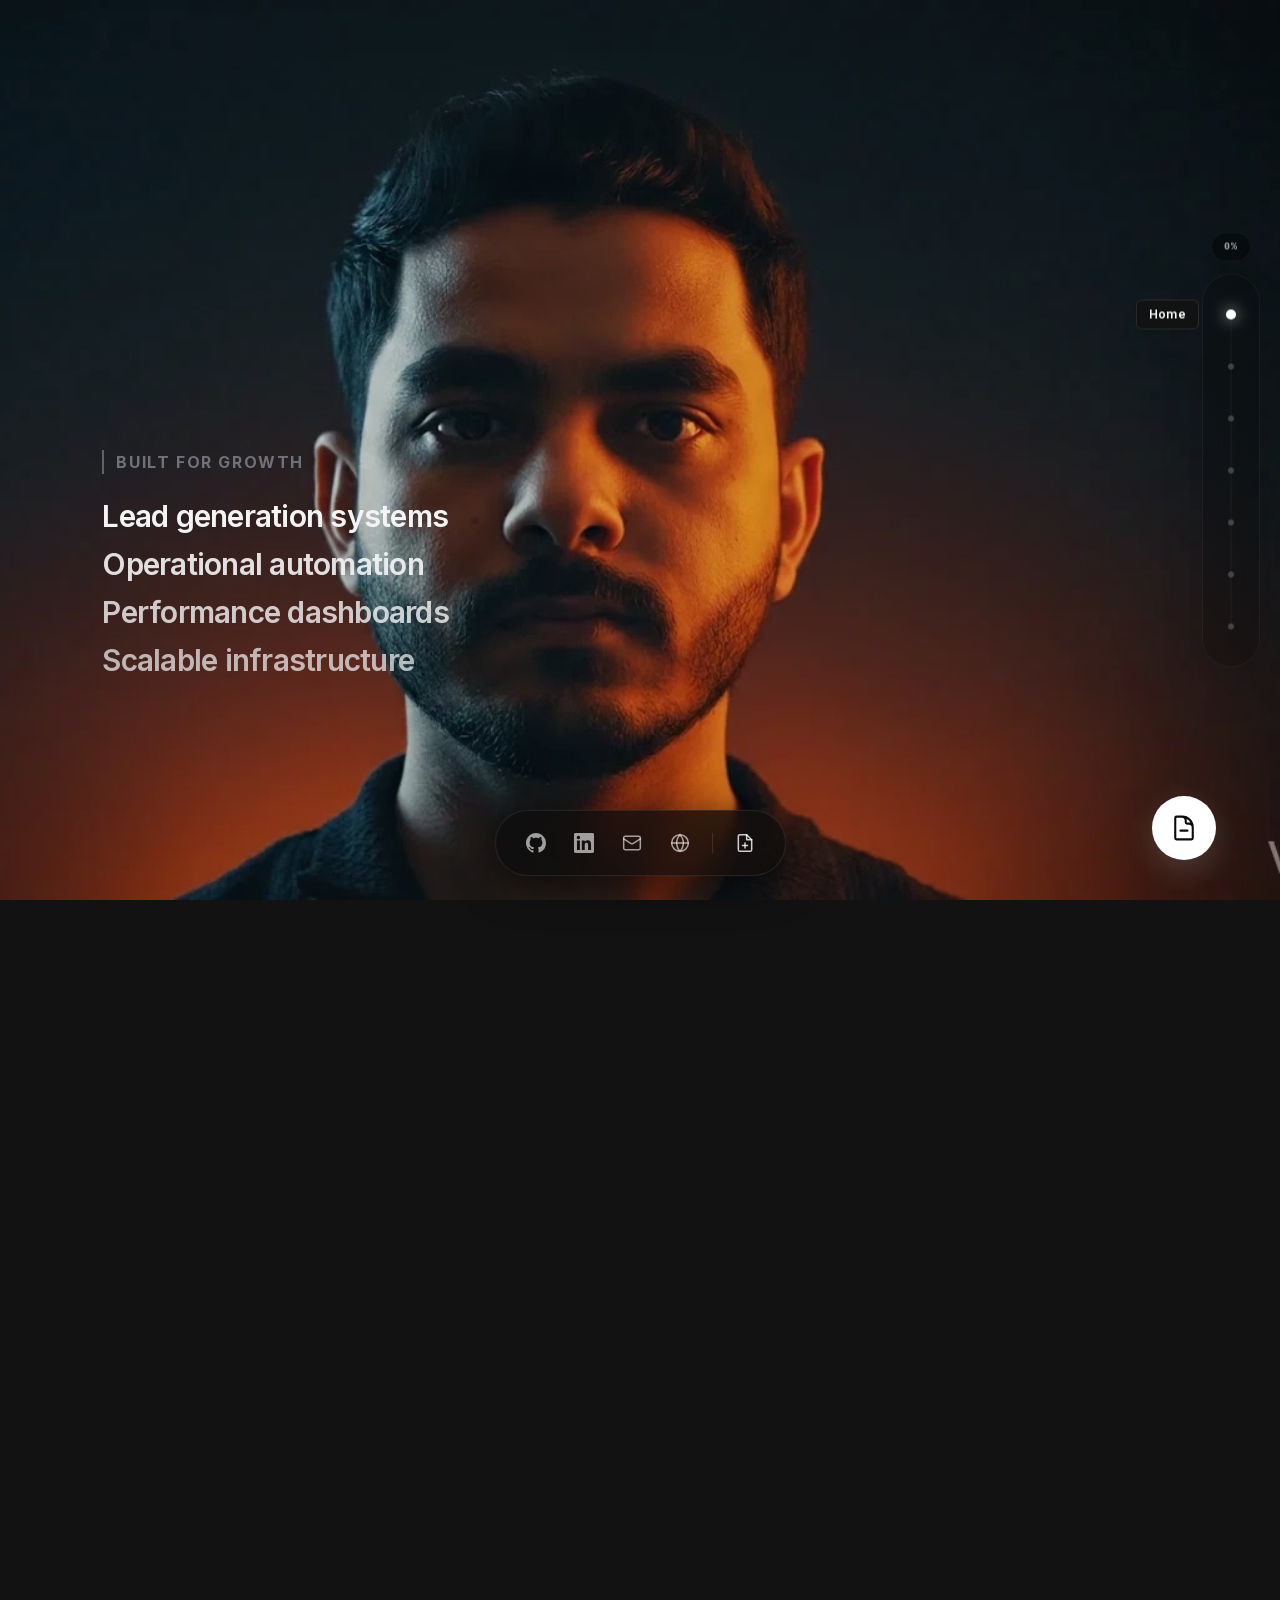
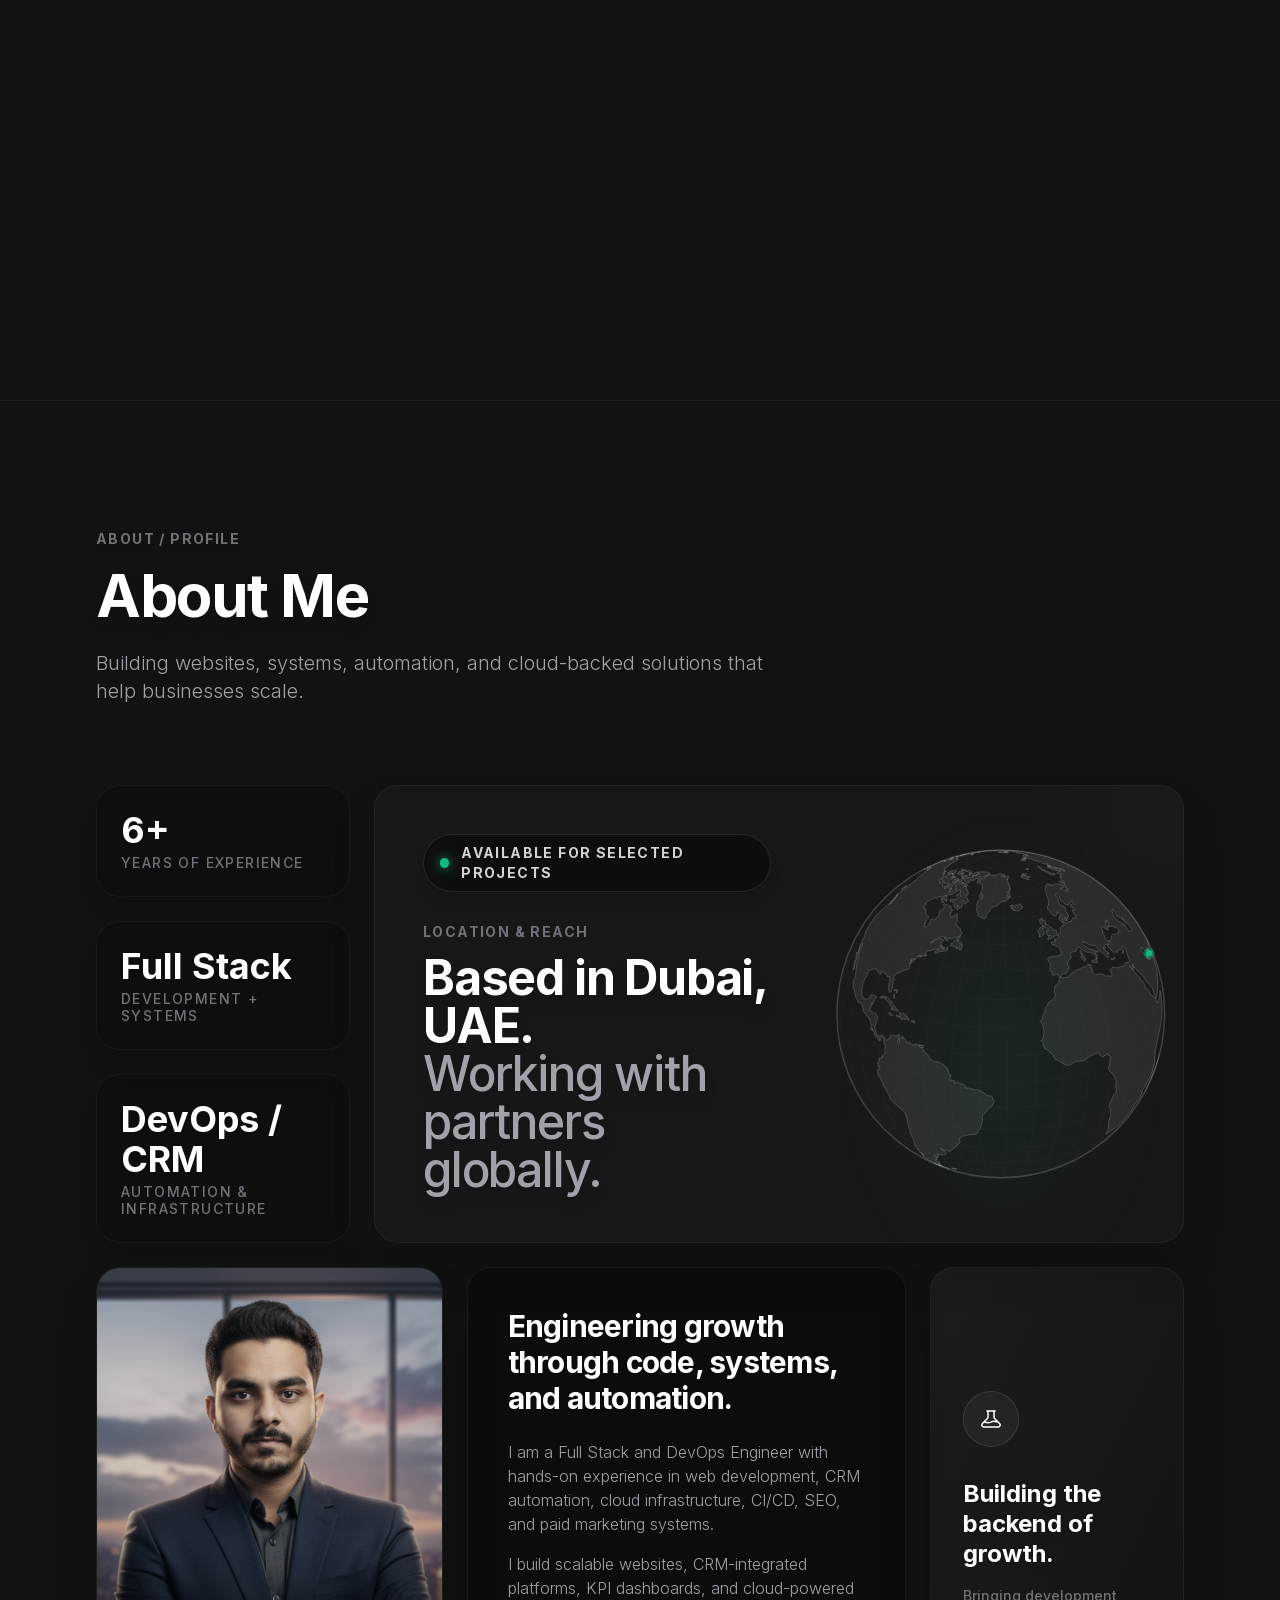
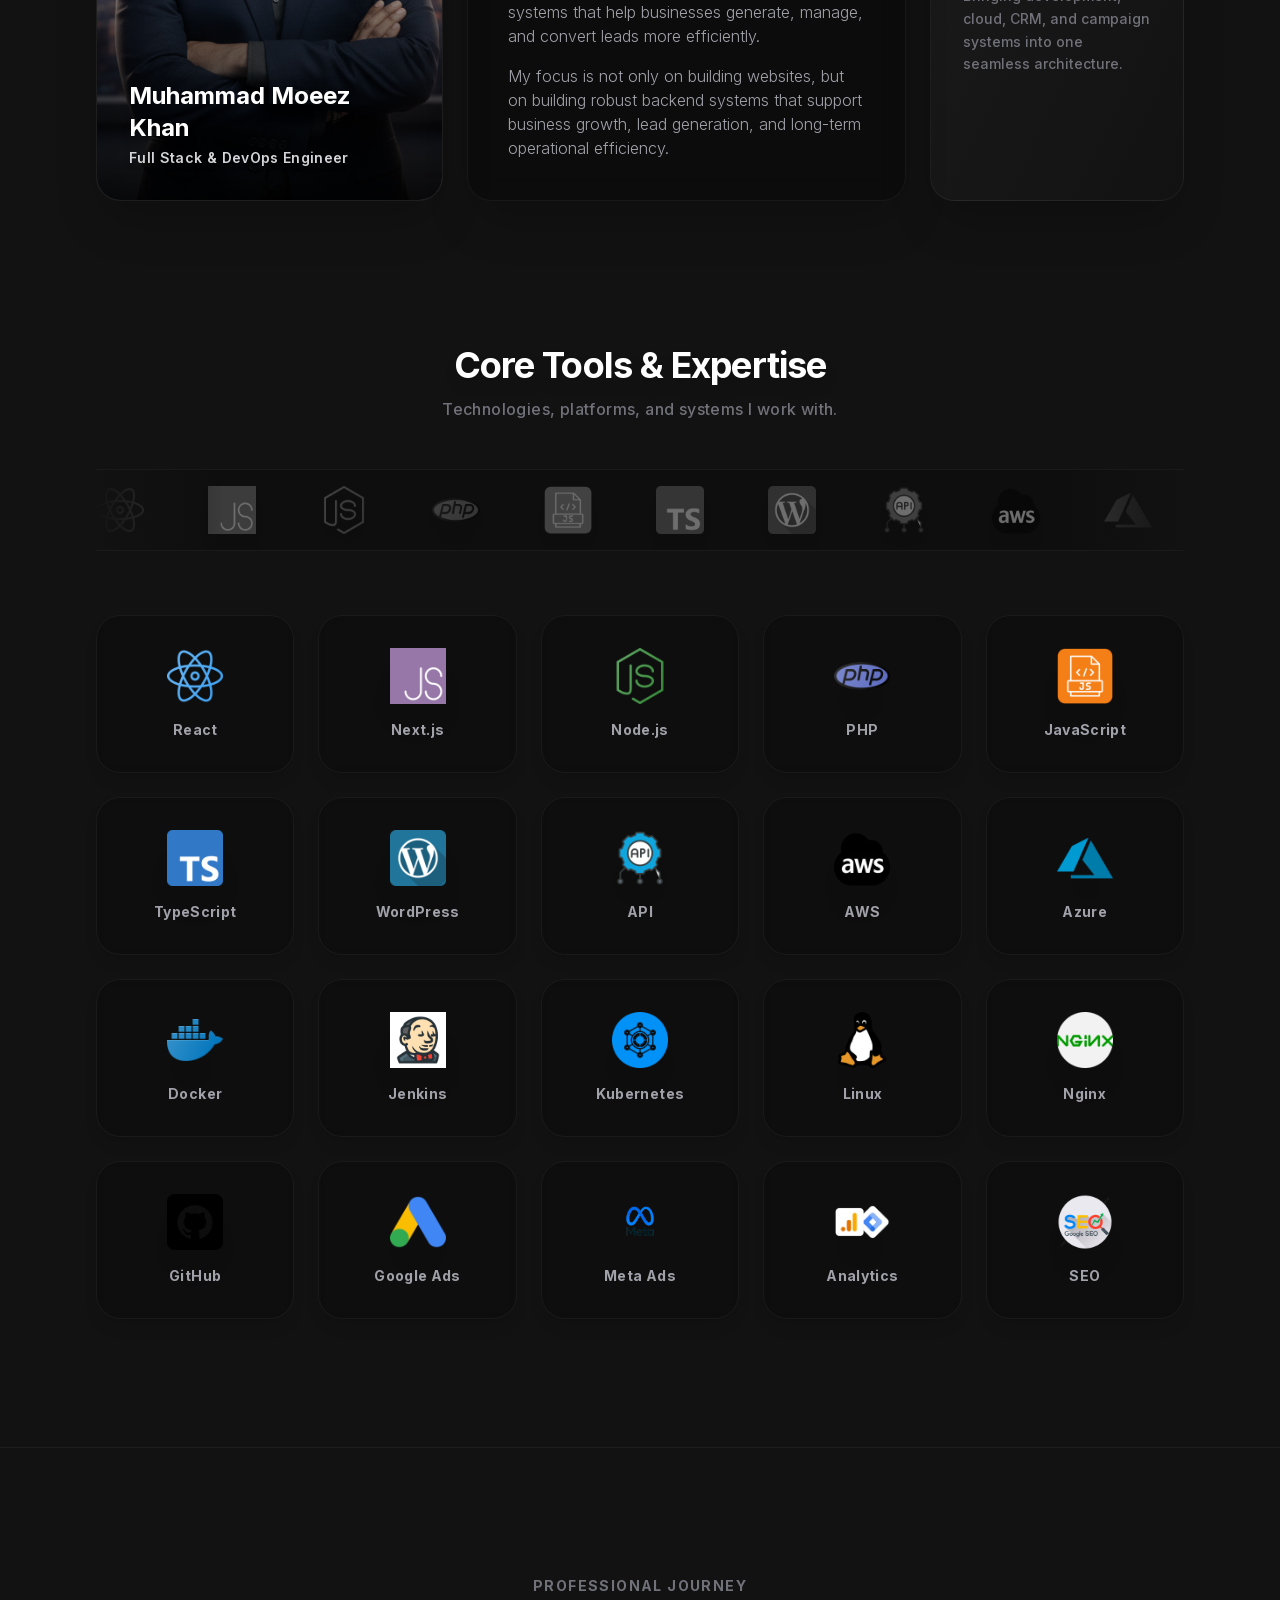
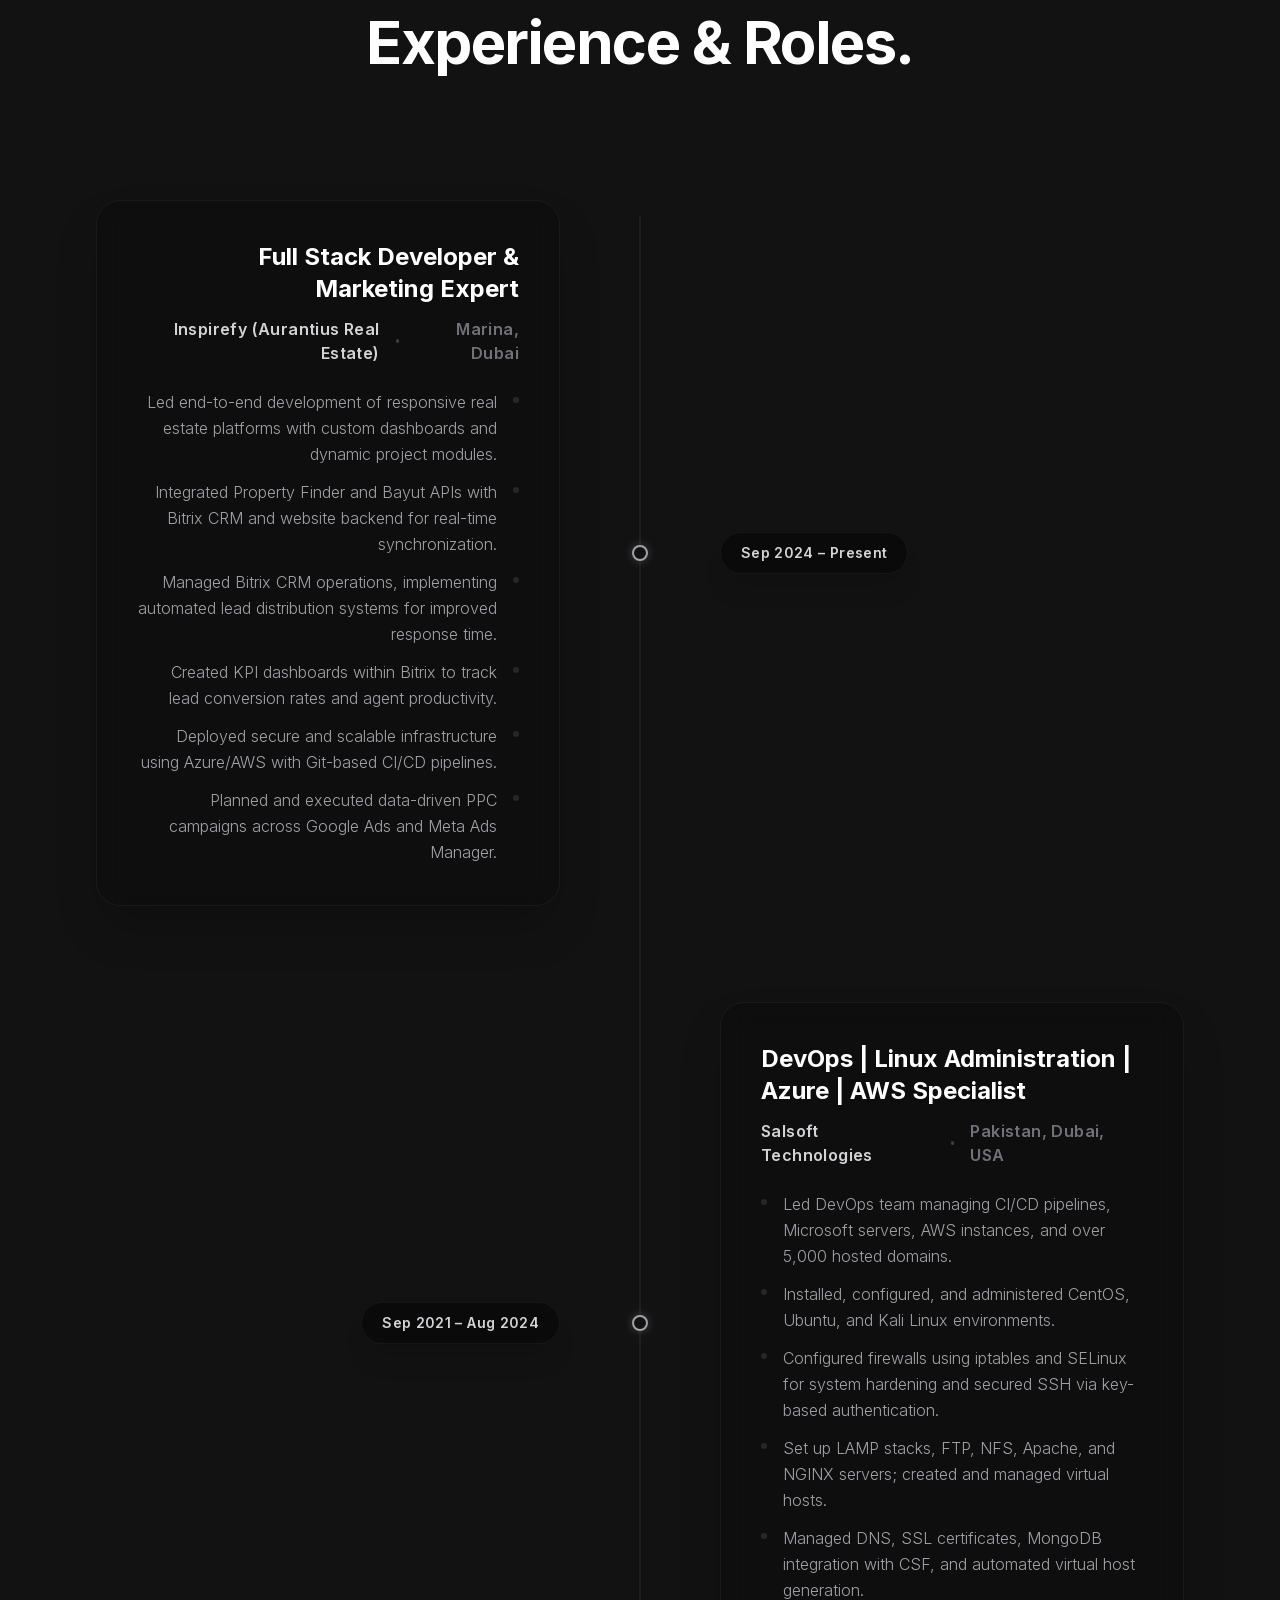
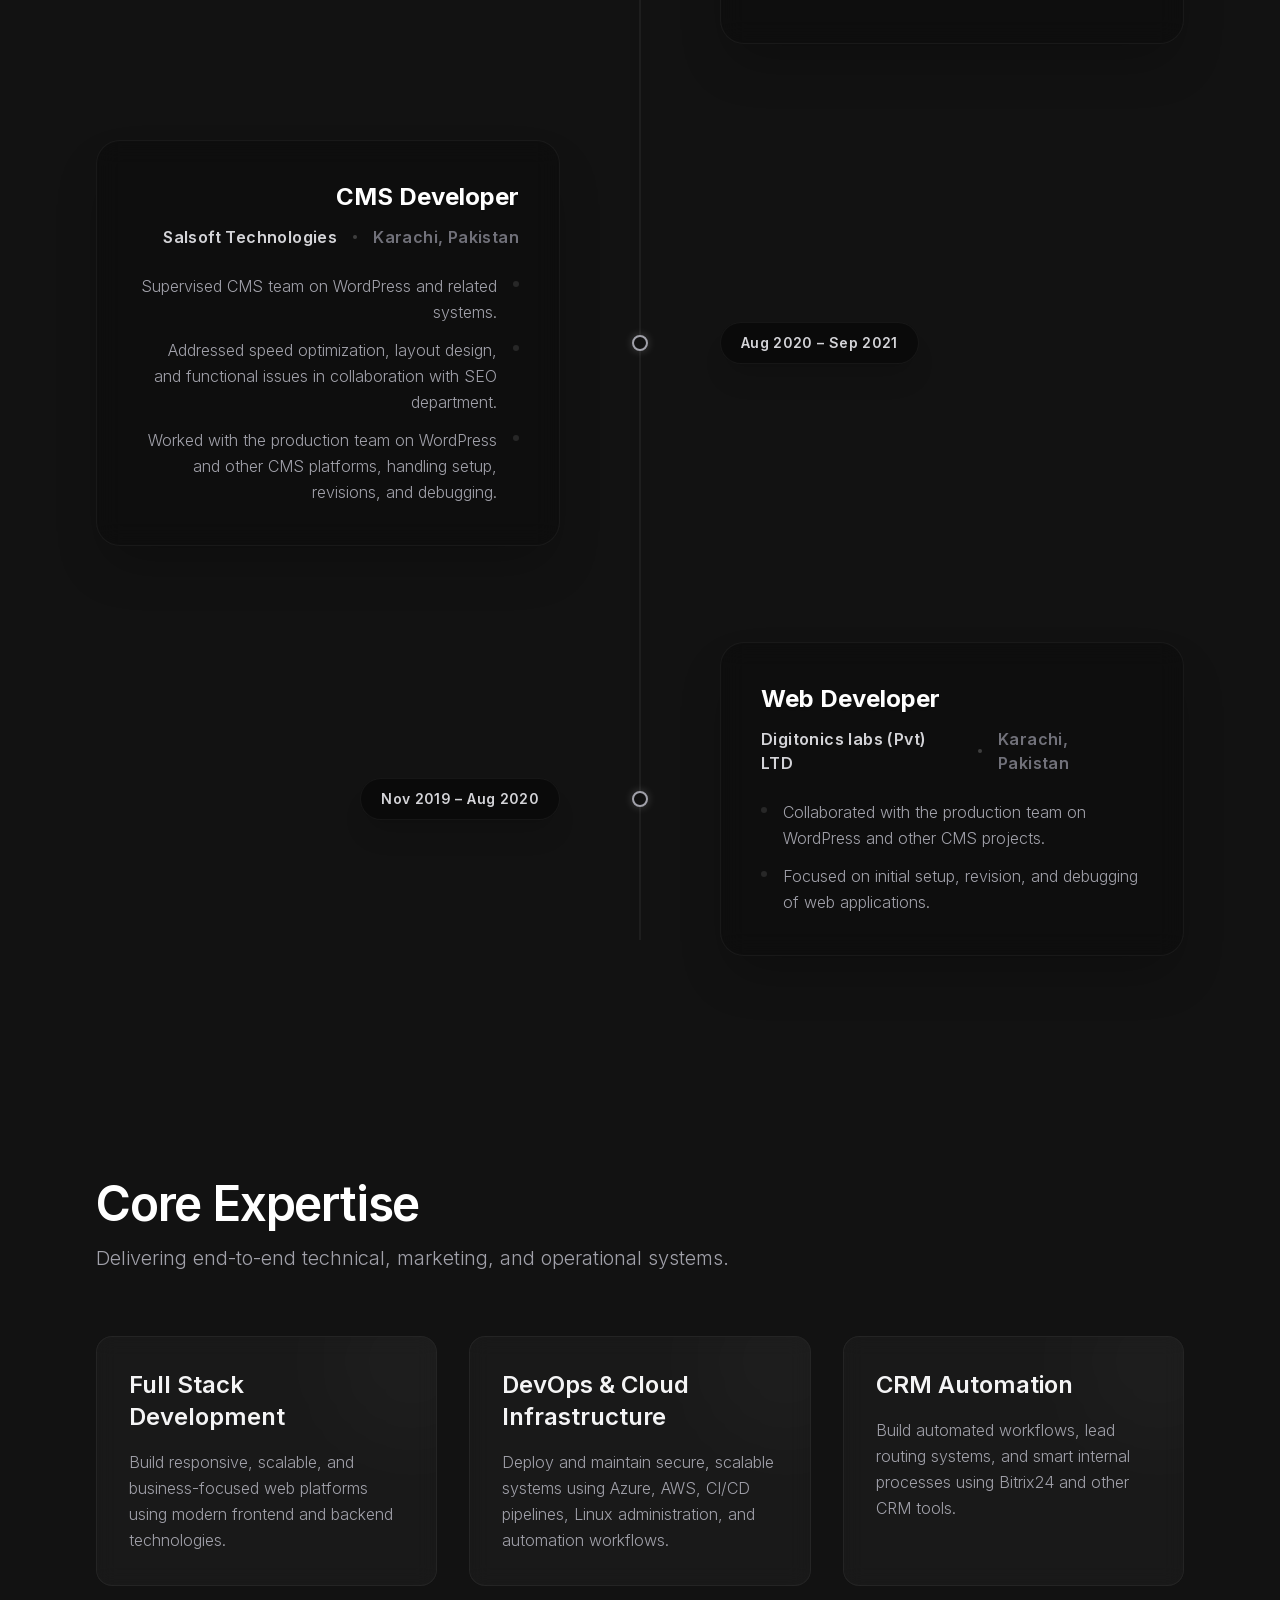
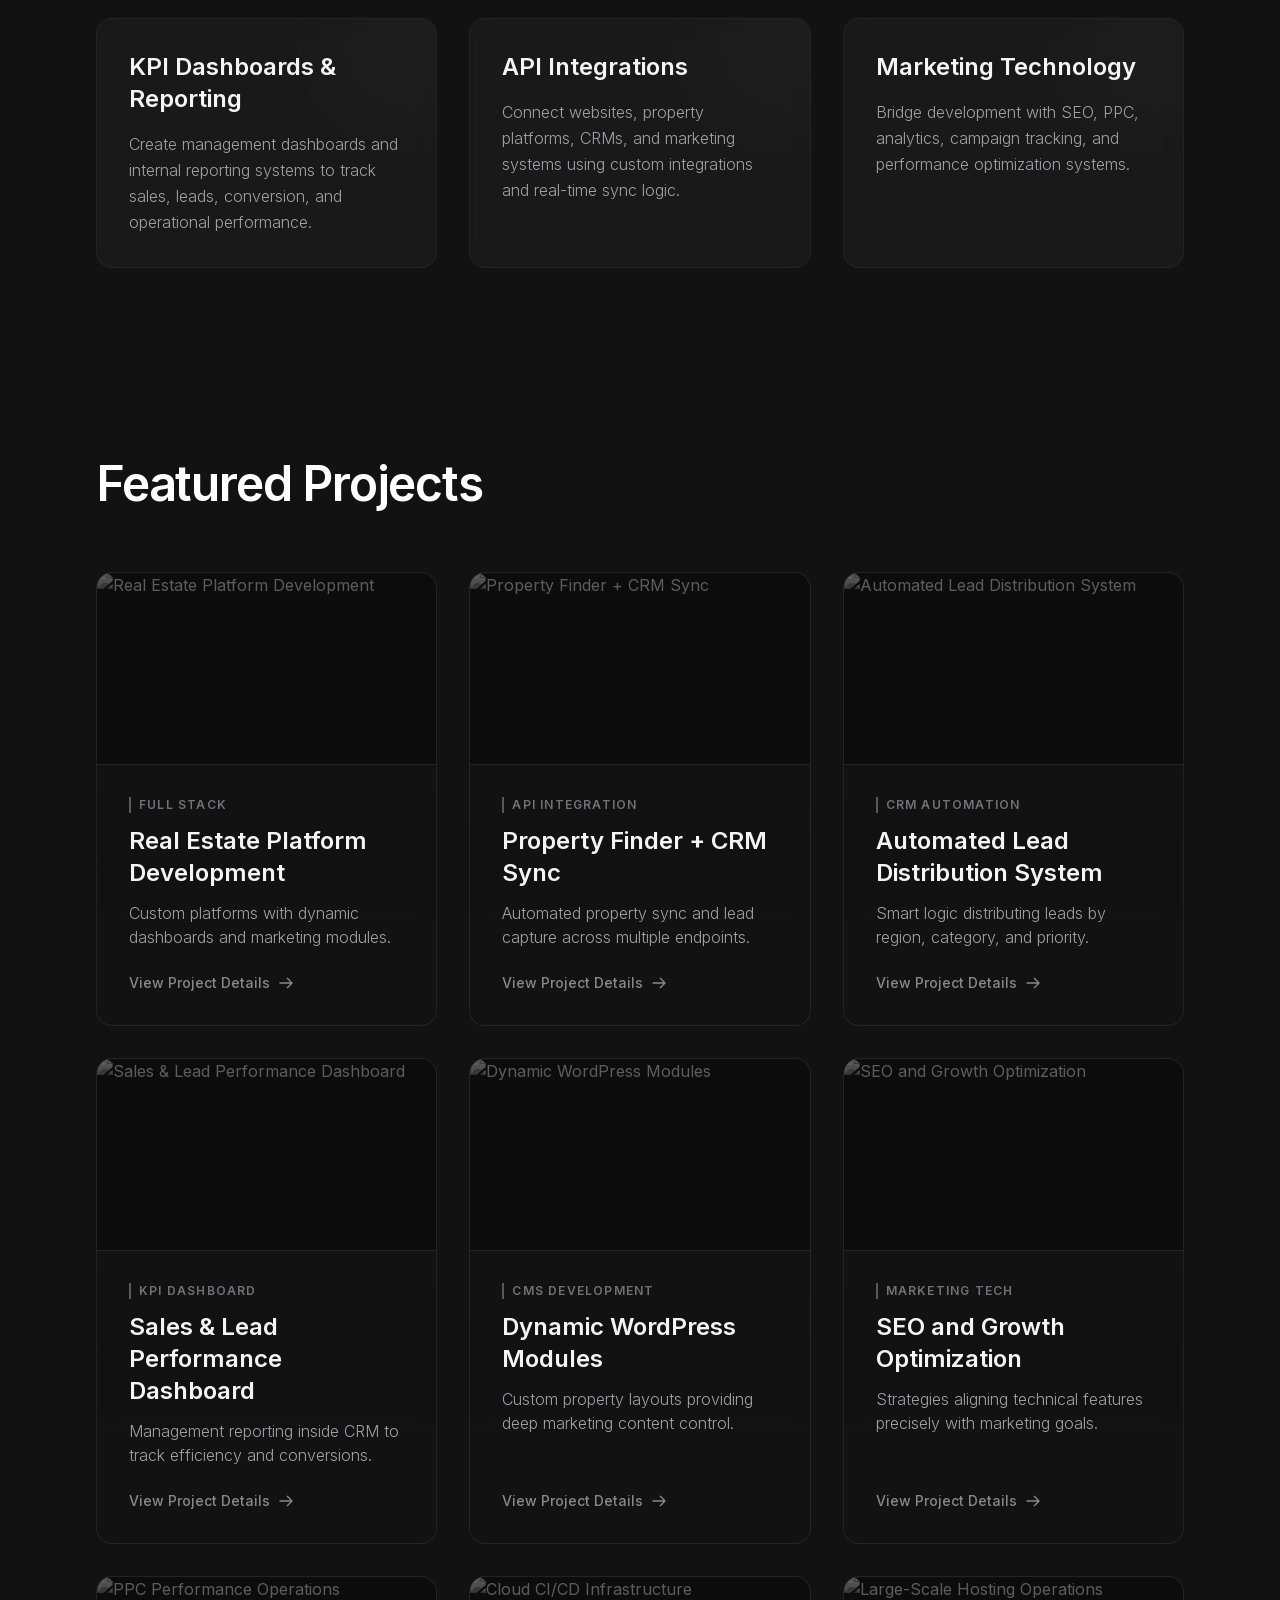
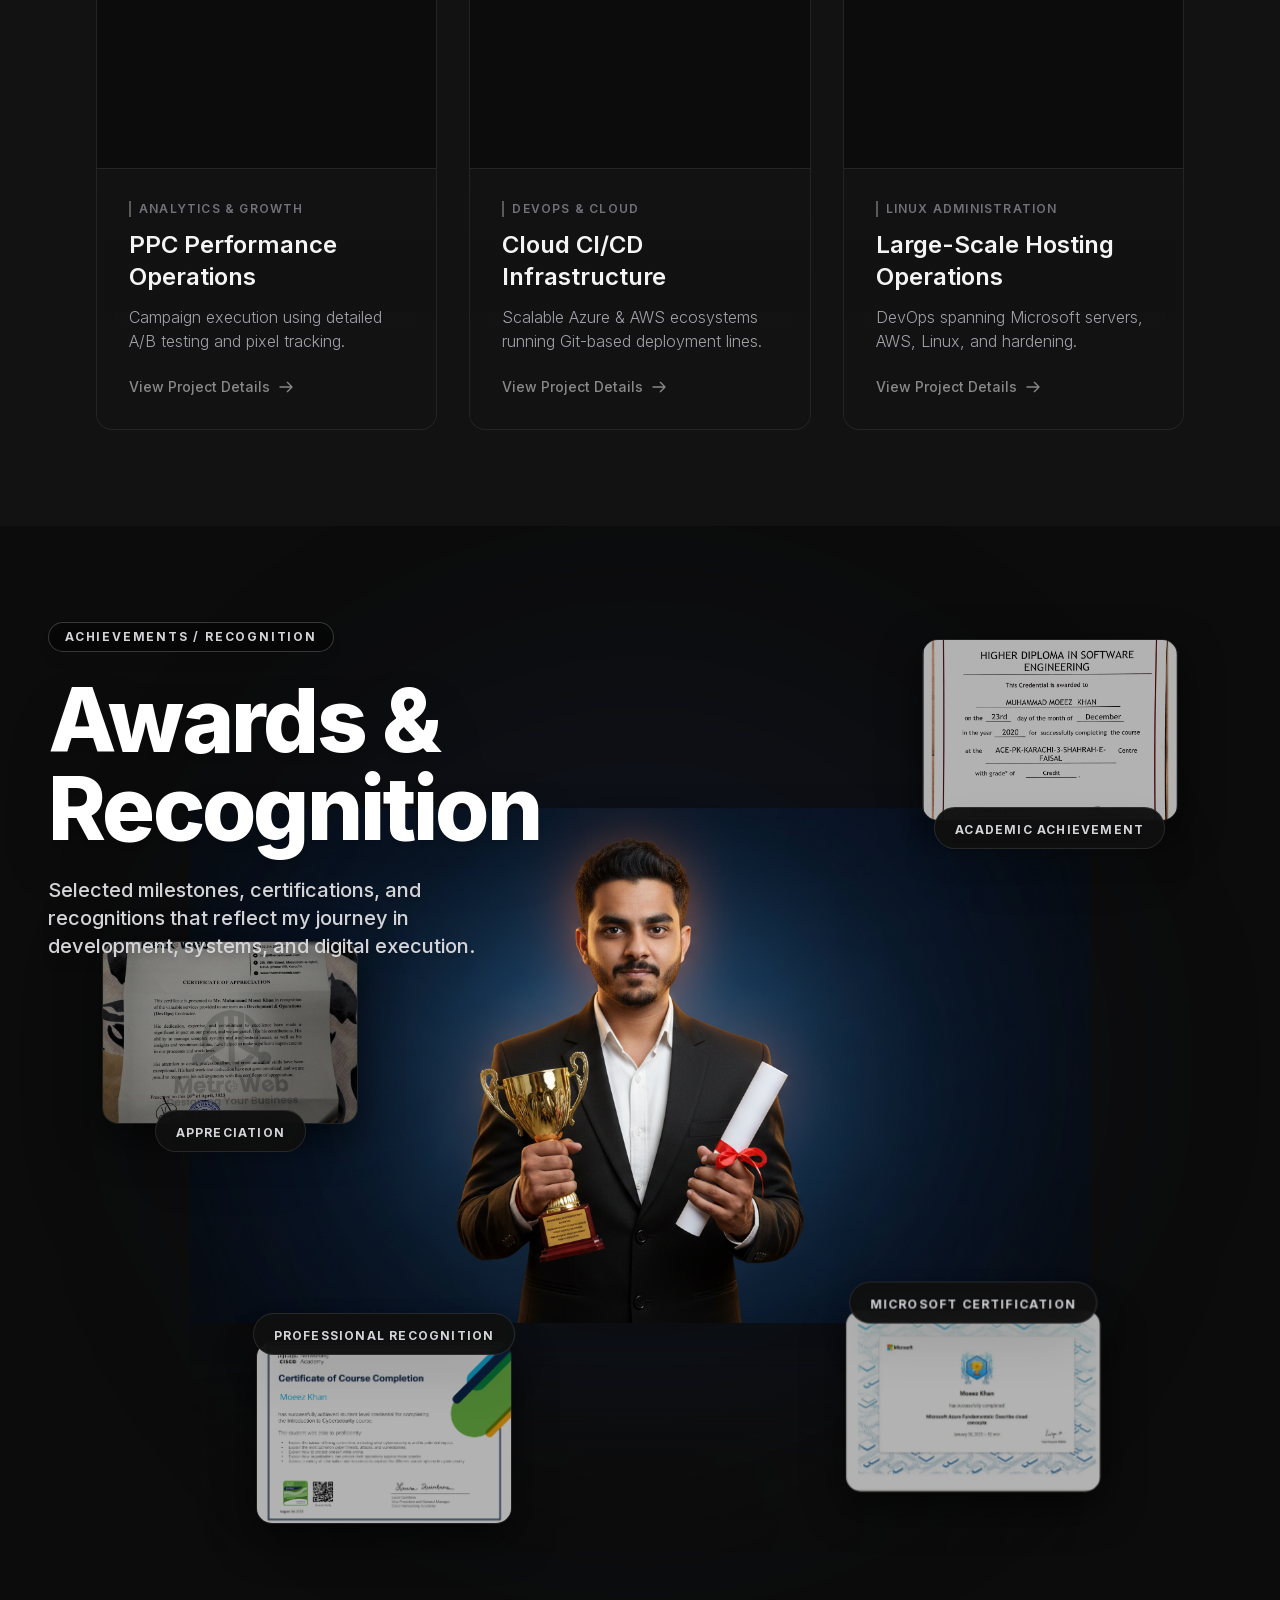
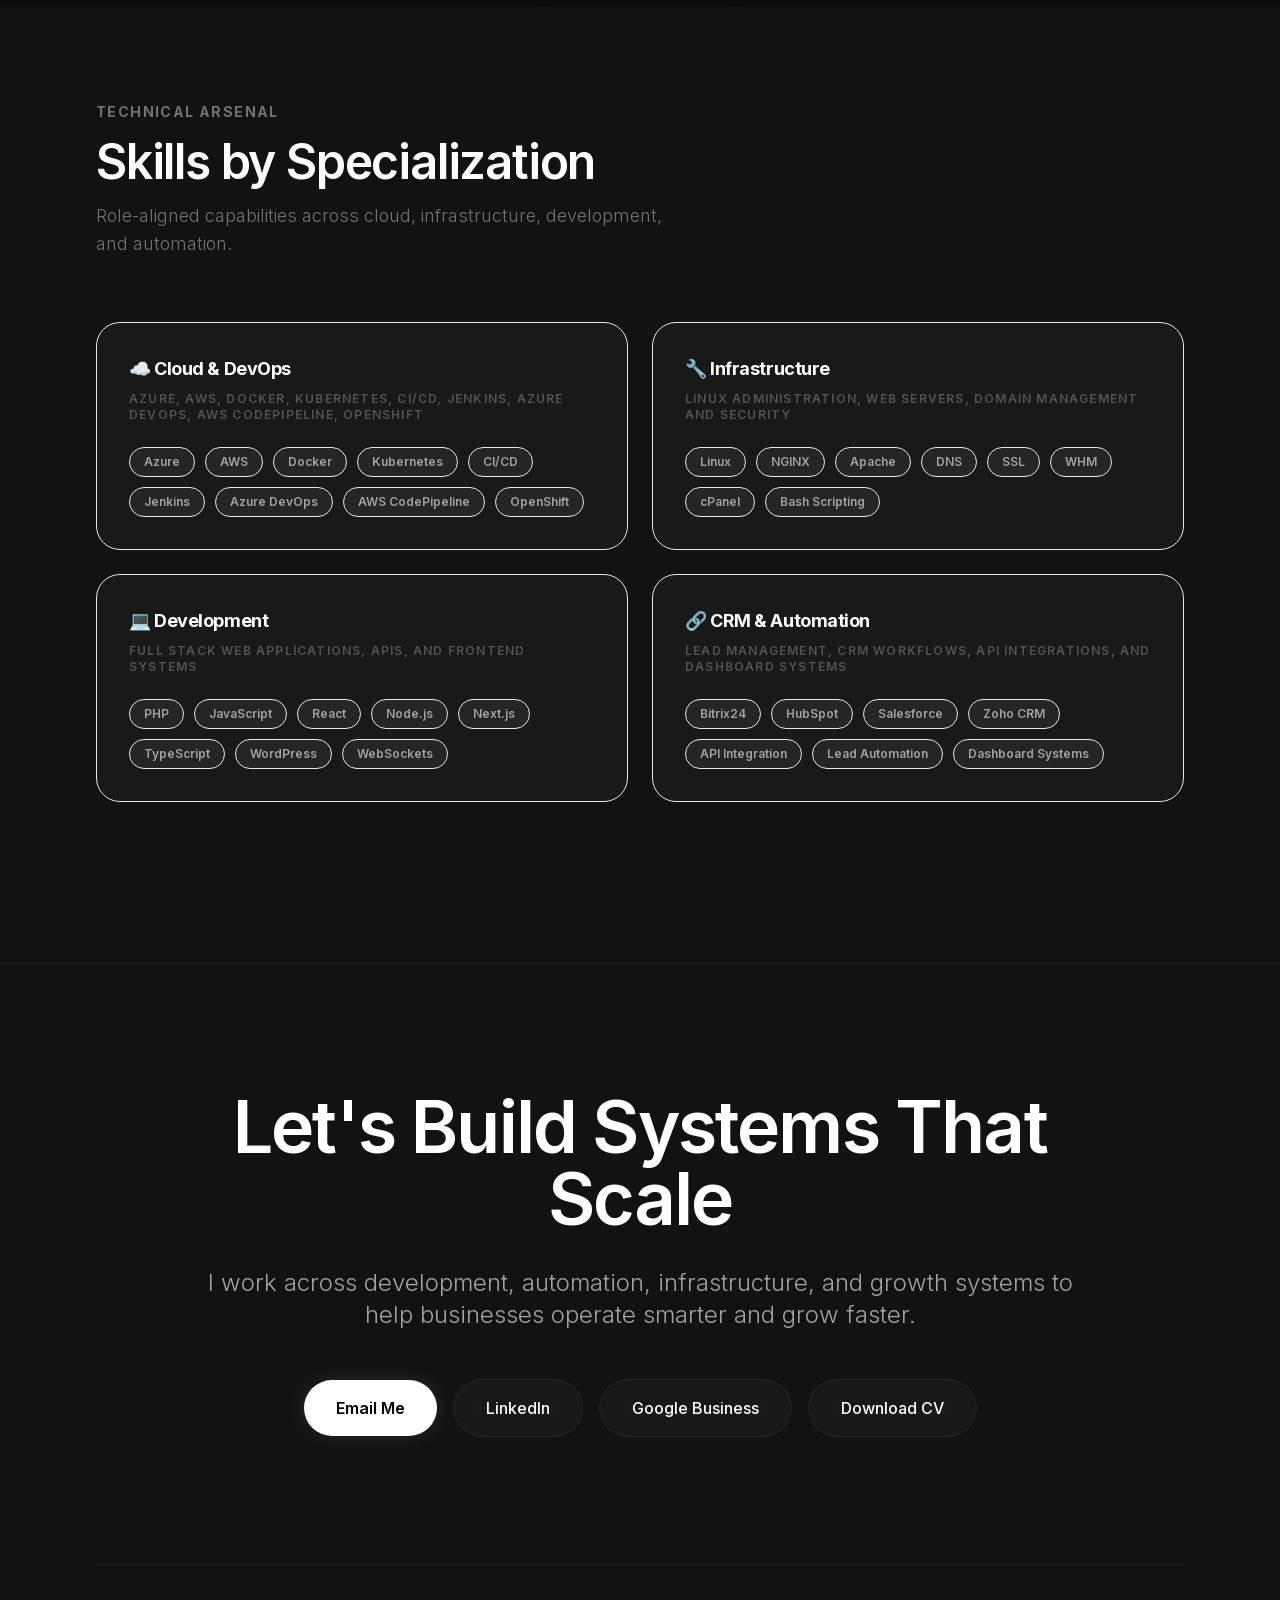
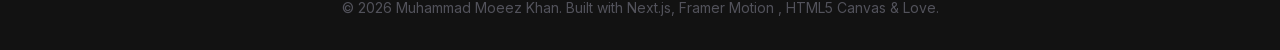
==== commit 1f2b146d: "verification key added" ====
--- a/index.html
+++ b/index.html
@@ -1,4 +1,4 @@
-<!DOCTYPE html><html lang="en"><head><meta charSet="utf-8"/><meta name="viewport" content="width=device-width, initial-scale=1"/><link rel="preload" as="image" href="https://images.unsplash.com/photo-1560518883-ce09059eeffa?auto=format&amp;fit=crop&amp;q=80&amp;w=800"/><link rel="preload" as="image" href="https://images.unsplash.com/photo-1551288049-bebda4e38f71?auto=format&amp;fit=crop&amp;q=80&amp;w=800"/><link rel="preload" as="image" href="https://images.unsplash.com/photo-1600880292203-757bb62b4baf?auto=format&amp;fit=crop&amp;q=80&amp;w=800"/><link rel="preload" as="image" href="https://images.unsplash.com/photo-1558655146-d09347e92766?auto=format&amp;fit=crop&amp;q=80&amp;w=800"/><link rel="preload" as="image" href="https://images.unsplash.com/photo-1504868584819-f8e8b4b6d7e3?auto=format&amp;fit=crop&amp;q=80&amp;w=800"/><link rel="preload" as="image" href="https://images.unsplash.com/photo-1460925895917-afdab827c52f?auto=format&amp;fit=crop&amp;q=80&amp;w=800"/><link rel="preload" as="image" href="https://images.unsplash.com/photo-1451187580459-43490279c0fa?auto=format&amp;fit=crop&amp;q=80&amp;w=800"/><link rel="preload" as="image" href="https://images.unsplash.com/photo-1558494949-ef010cbdcc31?auto=format&amp;fit=crop&amp;q=80&amp;w=800"/><link rel="preload" as="image" href="/assets/moeezpic2.png" fetchPriority="high"/><link rel="stylesheet" href="/_next/static/css/79a082bfdfff75cb.css" data-precedence="next"/><link rel="preload" as="script" fetchPriority="low" href="/_next/static/chunks/webpack-4b819981d9643f10.js"/><script src="/_next/static/chunks/fd9d1056-6922f449a204c2cc.js" async=""></script><script src="/_next/static/chunks/117-e3feb2d81150d197.js" async=""></script><script src="/_next/static/chunks/main-app-817b34caf7a14b42.js" async=""></script><script src="/_next/static/chunks/878-f183410b9cb257b5.js" async=""></script><script src="/_next/static/chunks/app/page-24f9b59e01957c1a.js" async=""></script><script src="/_next/static/chunks/app/layout-dbeaa3ba41a95624.js" async=""></script><link rel="preload" href="https://www.googletagmanager.com/gtag/js?id=G-6NVH984ZPP" as="script"/><title>Moeez Khan Creative Developer Portfolio</title><meta name="description" content="Scrollytelling portfolio website"/><link rel="shortcut icon" href="/favicon.ico"/><link rel="icon" href="/favicon.ico" type="image/x-icon" sizes="16x16"/><link rel="icon" href="/favicon.ico" sizes="any"/><link rel="icon" href="/icon.png" type="image/png" sizes="512x512"/><link rel="apple-touch-icon" href="/apple-icon.png" sizes="180x180" type="image/png"/><script src="/_next/static/chunks/polyfills-42372ed130431b0a.js" noModule=""></script></head><body class="__variable_f367f3 antialiased"><main class="bg-[#121212] min-h-screen selection:bg-white/30 selection:text-white"><div class="hidden lg:flex fixed right-3 xl:right-5 2xl:right-8 top-1/2 -translate-y-1/2 z-50 flex-col items-center gap-3"><div class="text-[9px] xl:text-[10px] font-mono text-zinc-400 font-bold tracking-widest bg-black/40 backdrop-blur-sm px-2.5 xl:px-3 py-1 xl:py-1.5 rounded-full border border-white/5 shadow-2xl">0<!-- -->%</div><div class="flex flex-col items-center gap-4 xl:gap-5 bg-black/20 backdrop-blur-md px-2 xl:px-3 py-5 xl:py-6 rounded-full border border-white/5 shadow-2xl relative"><a href="#home" class="relative w-6 xl:w-8 h-6 xl:h-8 flex items-center justify-center group/item" aria-label="Scroll to Home"><div class="transition-all duration-500 rounded-full w-2.5 h-2.5 bg-white shadow-[0_0_15px_rgba(255,255,255,0.8)]"></div><div class="absolute right-10 xl:right-12 px-2.5 xl:px-3 py-1 xl:py-1.5 rounded-md bg-[#121212]/90 backdrop-blur-md border border-white/10 text-[10px] xl:text-xs font-semibold tracking-wide text-white shadow-xl pointer-events-none transition-all duration-300 whitespace-nowrap
+<!DOCTYPE html><html lang="en"><head><meta charSet="utf-8"/><meta name="viewport" content="width=device-width, initial-scale=1"/><meta name="google-site-verification" content="5q8SNWEGGVypO5m4aLhxXZ1MaORnZ97cuZ9JiRwIbvM" /><link rel="preload" as="image" href="https://images.unsplash.com/photo-1560518883-ce09059eeffa?auto=format&amp;fit=crop&amp;q=80&amp;w=800"/><link rel="preload" as="image" href="https://images.unsplash.com/photo-1551288049-bebda4e38f71?auto=format&amp;fit=crop&amp;q=80&amp;w=800"/><link rel="preload" as="image" href="https://images.unsplash.com/photo-1600880292203-757bb62b4baf?auto=format&amp;fit=crop&amp;q=80&amp;w=800"/><link rel="preload" as="image" href="https://images.unsplash.com/photo-1558655146-d09347e92766?auto=format&amp;fit=crop&amp;q=80&amp;w=800"/><link rel="preload" as="image" href="https://images.unsplash.com/photo-1504868584819-f8e8b4b6d7e3?auto=format&amp;fit=crop&amp;q=80&amp;w=800"/><link rel="preload" as="image" href="https://images.unsplash.com/photo-1460925895917-afdab827c52f?auto=format&amp;fit=crop&amp;q=80&amp;w=800"/><link rel="preload" as="image" href="https://images.unsplash.com/photo-1451187580459-43490279c0fa?auto=format&amp;fit=crop&amp;q=80&amp;w=800"/><link rel="preload" as="image" href="https://images.unsplash.com/photo-1558494949-ef010cbdcc31?auto=format&amp;fit=crop&amp;q=80&amp;w=800"/><link rel="preload" as="image" href="/assets/moeezpic2.png" fetchPriority="high"/><link rel="stylesheet" href="/_next/static/css/79a082bfdfff75cb.css" data-precedence="next"/><link rel="preload" as="script" fetchPriority="low" href="/_next/static/chunks/webpack-4b819981d9643f10.js"/><script src="/_next/static/chunks/fd9d1056-6922f449a204c2cc.js" async=""></script><script src="/_next/static/chunks/117-e3feb2d81150d197.js" async=""></script><script src="/_next/static/chunks/main-app-817b34caf7a14b42.js" async=""></script><script src="/_next/static/chunks/878-f183410b9cb257b5.js" async=""></script><script src="/_next/static/chunks/app/page-24f9b59e01957c1a.js" async=""></script><script src="/_next/static/chunks/app/layout-dbeaa3ba41a95624.js" async=""></script><link rel="preload" href="https://www.googletagmanager.com/gtag/js?id=G-6NVH984ZPP" as="script"/><title>Moeez Khan Creative Developer Portfolio</title><meta name="description" content="Scrollytelling portfolio website"/><link rel="shortcut icon" href="/favicon.ico"/><link rel="icon" href="/favicon.ico" type="image/x-icon" sizes="16x16"/><link rel="icon" href="/favicon.ico" sizes="any"/><link rel="icon" href="/icon.png" type="image/png" sizes="512x512"/><link rel="apple-touch-icon" href="/apple-icon.png" sizes="180x180" type="image/png"/><script src="/_next/static/chunks/polyfills-42372ed130431b0a.js" noModule=""></script></head><body class="__variable_f367f3 antialiased"><main class="bg-[#121212] min-h-screen selection:bg-white/30 selection:text-white"><div class="hidden lg:flex fixed right-3 xl:right-5 2xl:right-8 top-1/2 -translate-y-1/2 z-50 flex-col items-center gap-3"><div class="text-[9px] xl:text-[10px] font-mono text-zinc-400 font-bold tracking-widest bg-black/40 backdrop-blur-sm px-2.5 xl:px-3 py-1 xl:py-1.5 rounded-full border border-white/5 shadow-2xl">0<!-- -->%</div><div class="flex flex-col items-center gap-4 xl:gap-5 bg-black/20 backdrop-blur-md px-2 xl:px-3 py-5 xl:py-6 rounded-full border border-white/5 shadow-2xl relative"><a href="#home" class="relative w-6 xl:w-8 h-6 xl:h-8 flex items-center justify-center group/item" aria-label="Scroll to Home"><div class="transition-all duration-500 rounded-full w-2.5 h-2.5 bg-white shadow-[0_0_15px_rgba(255,255,255,0.8)]"></div><div class="absolute right-10 xl:right-12 px-2.5 xl:px-3 py-1 xl:py-1.5 rounded-md bg-[#121212]/90 backdrop-blur-md border border-white/10 text-[10px] xl:text-xs font-semibold tracking-wide text-white shadow-xl pointer-events-none transition-all duration-300 whitespace-nowrap
                 opacity-100 translate-x-0">Home</div></a><a href="#about" class="relative w-6 xl:w-8 h-6 xl:h-8 flex items-center justify-center group/item" aria-label="Scroll to About"><div class="transition-all duration-500 rounded-full w-1.5 h-1.5 bg-white/20 group-hover/item:bg-white/60 group-hover/item:scale-125"></div><div class="absolute right-10 xl:right-12 px-2.5 xl:px-3 py-1 xl:py-1.5 rounded-md bg-[#121212]/90 backdrop-blur-md border border-white/10 text-[10px] xl:text-xs font-semibold tracking-wide text-white shadow-xl pointer-events-none transition-all duration-300 whitespace-nowrap
                 opacity-0 translate-x-4 group-hover/item:opacity-100 group-hover/item:translate-x-0">About</div></a><a href="#experience" class="relative w-6 xl:w-8 h-6 xl:h-8 flex items-center justify-center group/item" aria-label="Scroll to Experience"><div class="transition-all duration-500 rounded-full w-1.5 h-1.5 bg-white/20 group-hover/item:bg-white/60 group-hover/item:scale-125"></div><div class="absolute right-10 xl:right-12 px-2.5 xl:px-3 py-1 xl:py-1.5 rounded-md bg-[#121212]/90 backdrop-blur-md border border-white/10 text-[10px] xl:text-xs font-semibold tracking-wide text-white shadow-xl pointer-events-none transition-all duration-300 whitespace-nowrap
                 opacity-0 translate-x-4 group-hover/item:opacity-100 group-hover/item:translate-x-0">Experience</div></a><a href="#expertise" class="relative w-6 xl:w-8 h-6 xl:h-8 flex items-center justify-center group/item" aria-label="Scroll to Skills"><div class="transition-all duration-500 rounded-full w-1.5 h-1.5 bg-white/20 group-hover/item:bg-white/60 group-hover/item:scale-125"></div><div class="absolute right-10 xl:right-12 px-2.5 xl:px-3 py-1 xl:py-1.5 rounded-md bg-[#121212]/90 backdrop-blur-md border border-white/10 text-[10px] xl:text-xs font-semibold tracking-wide text-white shadow-xl pointer-events-none transition-all duration-300 whitespace-nowrap
@@ -37,4 +37,4 @@
         .animate-infinite-scroll:hover {
           animation-play-state: paused;
         }
-      </style><div class="max-w-7xl mx-auto"><div class="mb-16 md:mb-20 text-center md:text-left" style="opacity:0;transform:translateY(30px)"><p class="text-zinc-500 font-bold tracking-widest uppercase mb-4 text-sm drop-shadow-md">About / Profile</p><h2 class="text-4xl md:text-5xl lg:text-6xl font-bold tracking-tight text-white mb-6 drop-shadow-lg">About Me</h2><p class="text-lg md:text-xl text-zinc-400 font-light max-w-2xl leading-relaxed drop-shadow-sm">Building websites, systems, automation, and cloud-backed solutions that help businesses scale.</p></div><div class="grid grid-cols-1 md:grid-cols-12 gap-6"><div class="md:col-span-4 lg:col-span-3 flex flex-col gap-6 justify-between h-full"><div class="flex-1 bg-black/20 backdrop-blur-md rounded-3xl p-6 border border-white/5 shadow-xl hover:-translate-y-1 hover:bg-white/5 hover:border-white/10 transition-all duration-300 flex flex-col justify-center group" style="opacity:0;transform:translateY(30px)"><h3 class="text-4xl font-bold text-white mb-1 group-hover:text-zinc-200 drop-shadow-md">6+</h3><p class="text-sm font-medium text-zinc-500 uppercase tracking-widest leading-tight">Years of Experience</p></div><div class="flex-1 bg-black/20 backdrop-blur-md rounded-3xl p-6 border border-white/5 shadow-xl hover:-translate-y-1 hover:bg-white/5 hover:border-white/10 transition-all duration-300 flex flex-col justify-center group" style="opacity:0;transform:translateY(30px)"><h3 class="text-4xl font-bold text-white mb-1 group-hover:text-zinc-200 drop-shadow-md">Full Stack</h3><p class="text-sm font-medium text-zinc-500 uppercase tracking-widest leading-tight">Development + Systems</p></div><div class="flex-1 bg-black/20 backdrop-blur-md rounded-3xl p-6 border border-white/5 shadow-xl hover:-translate-y-1 hover:bg-white/5 hover:border-white/10 transition-all duration-300 flex flex-col justify-center group" style="opacity:0;transform:translateY(30px)"><h3 class="text-4xl font-bold text-white mb-1 group-hover:text-zinc-200 drop-shadow-md">DevOps / CRM</h3><p class="text-sm font-medium text-zinc-500 uppercase tracking-widest leading-tight">Automation &amp; Infrastructure</p></div></div><div class="md:col-span-8 lg:col-span-9 bg-[#171717] rounded-3xl border border-white/5 relative overflow-hidden shadow-2xl group hover:border-white/10 transition-colors duration-500" style="opacity:0;transform:translateY(30px)"><div class="absolute -top-20 -right-20 w-48 h-48 bg-white/[0.03] rounded-full blur-[80px] pointer-events-none z-0"></div><div class="grid grid-cols-1 lg:grid-cols-[1.1fr_0.9fr] gap-0 h-full"><div class="flex flex-col justify-between p-8 md:p-12 z-10"><div class="flex items-center gap-3 bg-black/40 border border-white/10 w-fit px-4 py-2 rounded-full backdrop-blur-sm shadow-lg"><div class="w-2.5 h-2.5 bg-emerald-500 rounded-full animate-pulse shadow-[0_0_12px_rgba(16,185,129,0.8)]"></div><span class="text-xs md:text-sm font-bold tracking-widest uppercase text-zinc-300">Available for selected projects</span></div><div class="mt-8 lg:mt-0"><p class="text-zinc-500 font-bold tracking-widest uppercase mb-3 text-sm">Location &amp; Reach</p><h3 class="text-3xl sm:text-4xl lg:text-5xl font-bold text-white tracking-tight leading-tight drop-shadow-lg">Based in Dubai, UAE.<br/><span class="text-zinc-400 font-medium">Working with partners globally.</span></h3></div></div><div class="relative flex items-center justify-center min-h-[300px] lg:min-h-[380px] py-8 px-6 lg:px-4 z-10"><div class="absolute inset-0 pointer-events-none" style="background:radial-gradient(ellipse at 50% 60%, rgba(16,185,129,0.07) 0%, transparent 65%)"></div><svg width="360" height="360" viewBox="0 0 360 360" class="w-full max-w-[360px] h-auto drop-shadow-[0_0_24px_rgba(255,255,255,0.06)]" aria-hidden="true" style="overflow:visible"></svg></div></div></div><div class="md:col-span-5 lg:col-span-4 relative rounded-3xl overflow-hidden border border-white/5 shadow-2xl min-h-[400px] lg:min-h-[450px] group" style="opacity:0;transform:translateY(30px)"><img alt="Muhammad Moeez Khan" loading="lazy" decoding="async" data-nimg="fill" class="object-cover object-top grayscale-[30%] group-hover:grayscale-0 transition-all duration-700 scale-100 group-hover:scale-105" style="position:absolute;height:100%;width:100%;left:0;top:0;right:0;bottom:0;color:transparent" src="/assets/aboutsection1.png"/><div class="absolute inset-0 bg-gradient-to-t from-black/90 via-black/20 to-transparent pointer-events-none transition-opacity duration-500"></div><div class="absolute bottom-8 left-8 right-8 z-10"><h4 class="text-white font-bold text-2xl drop-shadow-lg mb-1">Muhammad Moeez Khan</h4><p class="text-zinc-300 text-sm font-semibold tracking-wide drop-shadow-md">Full Stack &amp; DevOps Engineer</p></div></div><div class="md:col-span-7 lg:col-span-5 bg-black/30 backdrop-blur-md rounded-3xl border border-white/5 p-8 md:p-10 shadow-2xl flex flex-col justify-center transition-colors duration-500 hover:bg-black/40 hover:border-white/10 group" style="opacity:0;transform:translateY(30px)"><h3 class="text-2xl lg:text-3xl font-bold text-white mb-6 leading-snug tracking-tight drop-shadow-md">Engineering growth through code, systems, and automation.</h3><div class="space-y-4 text-zinc-400 text-sm md:text-base font-light leading-relaxed"><p class="group-hover:text-zinc-300 transition-colors duration-300">I am a Full Stack and DevOps Engineer with hands-on experience in web development, CRM automation, cloud infrastructure, CI/CD, SEO, and paid marketing systems.</p><p class="group-hover:text-zinc-300 transition-colors duration-300 delay-75">I build scalable websites, CRM-integrated platforms, KPI dashboards, and cloud-powered systems that help businesses generate, manage, and convert leads more efficiently.</p><p class="group-hover:text-zinc-300 transition-colors duration-300 delay-150">My focus is not only on building websites, but on building robust backend systems that support business growth, lead generation, and long-term operational efficiency.</p></div></div><div class="md:col-span-12 lg:col-span-3 bg-gradient-to-br from-[#1c1c1c] to-[#121212] rounded-3xl border border-white/5 p-8 shadow-2xl flex flex-col justify-center group hover:border-white/20 hover:shadow-[0_0_30px_rgba(255,255,255,0.05)] transition-all duration-500" style="opacity:0;transform:translateY(30px)"><div class="w-14 h-14 bg-white/5 rounded-full flex items-center justify-center mb-8 border border-white/10 group-hover:scale-110 transition-transform duration-500 shadow-inner"><svg xmlns="http://www.w3.org/2000/svg" class="h-6 w-6 text-white" fill="none" viewBox="0 0 24 24" stroke="currentColor"><path stroke-linecap="round" stroke-linejoin="round" stroke-width="1.5" d="M19.428 15.428a2 2 0 00-1.022-.547l-2.387-.477a6 6 0 00-3.86.517l-.318.158a6 6 0 01-3.86.517L6.05 15.21a2 2 0 00-1.806.547M8 4h8l-1 1v5.172a2 2 0 00.586 1.414l5 5c1.26 1.26.367 3.414-1.415 3.414H4.828c-1.782 0-2.674-2.154-1.414-3.414l5-5A2 2 0 009 10.172V5L8 4z"></path></svg></div><h4 class="text-2xl font-bold text-white mb-4 leading-tight drop-shadow-md">Building the backend of growth.</h4><p class="text-zinc-500 text-sm font-medium leading-relaxed group-hover:text-zinc-400 transition-colors duration-300">Bringing development, cloud, CRM, and campaign systems into one seamless architecture.</p></div></div><div class="mt-28 md:mt-36" style="opacity:0;transform:translateY(30px)"><div class="text-center mb-12"><h3 class="text-3xl md:text-4xl font-bold mb-3 tracking-tight text-white drop-shadow-lg">Core Tools &amp; Expertise</h3><p class="text-zinc-500 font-medium tracking-wide">Technologies, platforms, and systems I work with.</p></div><div class="w-full relative overflow-hidden py-4 border-y border-white/5 bg-black/20 mb-16 shadow-inner"><div class="absolute top-0 bottom-0 left-0 w-16 md:w-32 bg-gradient-to-r from-[#121212] to-transparent z-10 pointer-events-none"></div><div class="absolute top-0 bottom-0 right-0 w-16 md:w-32 bg-gradient-to-l from-[#121212] to-transparent z-10 pointer-events-none"></div><div class="flex animate-infinite-scroll gap-12 sm:gap-16 items-center"><div class="flex-shrink-0 grayscale opacity-40 hover:grayscale-0 hover:opacity-100 transition-all duration-300 cursor-default group flex flex-col items-center gap-2"><div class="relative w-10 h-10 md:w-12 md:h-12 drop-shadow-xl group-hover:scale-110 transition-transform duration-300"><img alt="React" loading="lazy" decoding="async" data-nimg="fill" class="object-contain" style="position:absolute;height:100%;width:100%;left:0;top:0;right:0;bottom:0;color:transparent" src="/expertiesicons/React.png"/></div></div><div class="flex-shrink-0 grayscale opacity-40 hover:grayscale-0 hover:opacity-100 transition-all duration-300 cursor-default group flex flex-col items-center gap-2"><div class="relative w-10 h-10 md:w-12 md:h-12 drop-shadow-xl group-hover:scale-110 transition-transform duration-300"><img alt="Next.js" loading="lazy" decoding="async" data-nimg="fill" class="object-contain" style="position:absolute;height:100%;width:100%;left:0;top:0;right:0;bottom:0;color:transparent" src="/expertiesicons/Next.js.png"/></div></div><div class="flex-shrink-0 grayscale opacity-40 hover:grayscale-0 hover:opacity-100 transition-all duration-300 cursor-default group flex flex-col items-center gap-2"><div class="relative w-10 h-10 md:w-12 md:h-12 drop-shadow-xl group-hover:scale-110 transition-transform duration-300"><img alt="Node.js" loading="lazy" decoding="async" data-nimg="fill" class="object-contain" style="position:absolute;height:100%;width:100%;left:0;top:0;right:0;bottom:0;color:transparent" src="/expertiesicons/Node.js.png"/></div></div><div class="flex-shrink-0 grayscale opacity-40 hover:grayscale-0 hover:opacity-100 transition-all duration-300 cursor-default group flex flex-col items-center gap-2"><div class="relative w-10 h-10 md:w-12 md:h-12 drop-shadow-xl group-hover:scale-110 transition-transform duration-300"><img alt="PHP" loading="lazy" decoding="async" data-nimg="fill" class="object-contain" style="position:absolute;height:100%;width:100%;left:0;top:0;right:0;bottom:0;color:transparent" src="/expertiesicons/php.png"/></div></div><div class="flex-shrink-0 grayscale opacity-40 hover:grayscale-0 hover:opacity-100 transition-all duration-300 cursor-default group flex flex-col items-center gap-2"><div class="relative w-10 h-10 md:w-12 md:h-12 drop-shadow-xl group-hover:scale-110 transition-transform duration-300"><img alt="JavaScript" loading="lazy" decoding="async" data-nimg="fill" class="object-contain" style="position:absolute;height:100%;width:100%;left:0;top:0;right:0;bottom:0;color:transparent" src="/expertiesicons/JavaScript.png"/></div></div><div class="flex-shrink-0 grayscale opacity-40 hover:grayscale-0 hover:opacity-100 transition-all duration-300 cursor-default group flex flex-col items-center gap-2"><div class="relative w-10 h-10 md:w-12 md:h-12 drop-shadow-xl group-hover:scale-110 transition-transform duration-300"><img alt="TypeScript" loading="lazy" decoding="async" data-nimg="fill" class="object-contain" style="position:absolute;height:100%;width:100%;left:0;top:0;right:0;bottom:0;color:transparent" src="/expertiesicons/TypeScript.png"/></div></div><div class="flex-shrink-0 grayscale opacity-40 hover:grayscale-0 hover:opacity-100 transition-all duration-300 cursor-default group flex flex-col items-center gap-2"><div class="relative w-10 h-10 md:w-12 md:h-12 drop-shadow-xl group-hover:scale-110 transition-transform duration-300"><img alt="WordPress" loading="lazy" decoding="async" data-nimg="fill" class="object-contain" style="position:absolute;height:100%;width:100%;left:0;top:0;right:0;bottom:0;color:transparent" src="/expertiesicons/wordpress.png"/></div></div><div class="flex-shrink-0 grayscale opacity-40 hover:grayscale-0 hover:opacity-100 transition-all duration-300 cursor-default group flex flex-col items-center gap-2"><div class="relative w-10 h-10 md:w-12 md:h-12 drop-shadow-xl group-hover:scale-110 transition-transform duration-300"><img alt="API" loading="lazy" decoding="async" data-nimg="fill" class="object-contain" style="position:absolute;height:100%;width:100%;left:0;top:0;right:0;bottom:0;color:transparent" src="/expertiesicons/api.png"/></div></div><div class="flex-shrink-0 grayscale opacity-40 hover:grayscale-0 hover:opacity-100 transition-all duration-300 cursor-default group flex flex-col items-center gap-2"><div class="relative w-10 h-10 md:w-12 md:h-12 drop-shadow-xl group-hover:scale-110 transition-transform duration-300"><img alt="AWS" loading="lazy" decoding="async" data-nimg="fill" class="object-contain" style="position:absolute;height:100%;width:100%;left:0;top:0;right:0;bottom:0;color:transparent" src="/expertiesicons/aws.png"/></div></div><div class="flex-shrink-0 grayscale opacity-40 hover:grayscale-0 hover:opacity-100 transition-all duration-300 cursor-default group flex flex-col items-center gap-2"><div class="relative w-10 h-10 md:w-12 md:h-12 drop-shadow-xl group-hover:scale-110 transition-transform duration-300"><img alt="Azure" loading="lazy" decoding="async" data-nimg="fill" class="object-contain" style="position:absolute;height:100%;width:100%;left:0;top:0;right:0;bottom:0;color:transparent" src="/expertiesicons/azure.png"/></div></div><div class="flex-shrink-0 grayscale opacity-40 hover:grayscale-0 hover:opacity-100 transition-all duration-300 cursor-default group flex flex-col items-center gap-2"><div class="relative w-10 h-10 md:w-12 md:h-12 drop-shadow-xl group-hover:scale-110 transition-transform duration-300"><img alt="Docker" loading="lazy" decoding="async" data-nimg="fill" class="object-contain" style="position:absolute;height:100%;width:100%;left:0;top:0;right:0;bottom:0;color:transparent" src="/expertiesicons/docker.png"/></div></div><div class="flex-shrink-0 grayscale opacity-40 hover:grayscale-0 hover:opacity-100 transition-all duration-300 cursor-default group flex flex-col items-center gap-2"><div class="relative w-10 h-10 md:w-12 md:h-12 drop-shadow-xl group-hover:scale-110 transition-transform duration-300"><img alt="Jenkins" loading="lazy" decoding="async" data-nimg="fill" class="object-contain" style="position:absolute;height:100%;width:100%;left:0;top:0;right:0;bottom:0;color:transparent" src="/expertiesicons/jenkins.jpg"/></div></div><div class="flex-shrink-0 grayscale opacity-40 hover:grayscale-0 hover:opacity-100 transition-all duration-300 cursor-default group flex flex-col items-center gap-2"><div class="relative w-10 h-10 md:w-12 md:h-12 drop-shadow-xl group-hover:scale-110 transition-transform duration-300"><img alt="Kubernetes" loading="lazy" decoding="async" data-nimg="fill" class="object-contain" style="position:absolute;height:100%;width:100%;left:0;top:0;right:0;bottom:0;color:transparent" src="/expertiesicons/Kubernetes.png"/></div></div><div class="flex-shrink-0 grayscale opacity-40 hover:grayscale-0 hover:opacity-100 transition-all duration-300 cursor-default group flex flex-col items-center gap-2"><div class="relative w-10 h-10 md:w-12 md:h-12 drop-shadow-xl group-hover:scale-110 transition-transform duration-300"><img alt="Linux" loading="lazy" decoding="async" data-nimg="fill" class="object-contain" style="position:absolute;height:100%;width:100%;left:0;top:0;right:0;bottom:0;color:transparent" src="/expertiesicons/linux_226772.png"/></div></div><div class="flex-shrink-0 grayscale opacity-40 hover:grayscale-0 hover:opacity-100 transition-all duration-300 cursor-default group flex flex-col items-center gap-2"><div class="relative w-10 h-10 md:w-12 md:h-12 drop-shadow-xl group-hover:scale-110 transition-transform duration-300"><img alt="Nginx" loading="lazy" decoding="async" data-nimg="fill" class="object-contain" style="position:absolute;height:100%;width:100%;left:0;top:0;right:0;bottom:0;color:transparent" src="/expertiesicons/nginx_919856.png"/></div></div><div class="flex-shrink-0 grayscale opacity-40 hover:grayscale-0 hover:opacity-100 transition-all duration-300 cursor-default group flex flex-col items-center gap-2"><div class="relative w-10 h-10 md:w-12 md:h-12 drop-shadow-xl group-hover:scale-110 transition-transform duration-300"><img alt="GitHub" loading="lazy" decoding="async" data-nimg="fill" class="object-contain" style="position:absolute;height:100%;width:100%;left:0;top:0;right:0;bottom:0;color:transparent" src="/expertiesicons/github_3291695.png"/></div></div><div class="flex-shrink-0 grayscale opacity-40 hover:grayscale-0 hover:opacity-100 transition-all duration-300 cursor-default group flex flex-col items-center gap-2"><div class="relative w-10 h-10 md:w-12 md:h-12 drop-shadow-xl group-hover:scale-110 transition-transform duration-300"><img alt="Google Ads" loading="lazy" decoding="async" data-nimg="fill" class="object-contain" style="position:absolute;height:100%;width:100%;left:0;top:0;right:0;bottom:0;color:transparent" src="/expertiesicons/Google Ads.png"/></div></div><div class="flex-shrink-0 grayscale opacity-40 hover:grayscale-0 hover:opacity-100 transition-all duration-300 cursor-default group flex flex-col items-center gap-2"><div class="relative w-10 h-10 md:w-12 md:h-12 drop-shadow-xl group-hover:scale-110 transition-transform duration-300"><img alt="Meta Ads" loading="lazy" decoding="async" data-nimg="fill" class="object-contain" style="position:absolute;height:100%;width:100%;left:0;top:0;right:0;bottom:0;color:transparent" src="/expertiesicons/Meta Ads.png"/></div></div><div class="flex-shrink-0 grayscale opacity-40 hover:grayscale-0 hover:opacity-100 transition-all duration-300 cursor-default group flex flex-col items-center gap-2"><div class="relative w-10 h-10 md:w-12 md:h-12 drop-shadow-xl group-hover:scale-110 transition-transform duration-300"><img alt="Analytics" loading="lazy" decoding="async" data-nimg="fill" class="object-contain" style="position:absolute;height:100%;width:100%;left:0;top:0;right:0;bottom:0;color:transparent" src="/expertiesicons/google analyticsandtag.webp"/></div></div><div class="flex-shrink-0 grayscale opacity-40 hover:grayscale-0 hover:opacity-100 transition-all duration-300 cursor-default group flex flex-col items-center gap-2"><div class="relative w-10 h-10 md:w-12 md:h-12 drop-shadow-xl group-hover:scale-110 transition-transform duration-300"><img alt="SEO" loading="lazy" decoding="async" data-nimg="fill" class="object-contain" style="position:absolute;height:100%;width:100%;left:0;top:0;right:0;bottom:0;color:transparent" src="/expertiesicons/pngtree-google-seo-icon-vector-png-image_12256676.png"/></div></div><div class="flex-shrink-0 grayscale opacity-40 hover:grayscale-0 hover:opacity-100 transition-all duration-300 cursor-default group flex flex-col items-center gap-2"><div class="relative w-10 h-10 md:w-12 md:h-12 drop-shadow-xl group-hover:scale-110 transition-transform duration-300"><img alt="React" loading="lazy" decoding="async" data-nimg="fill" class="object-contain" style="position:absolute;height:100%;width:100%;left:0;top:0;right:0;bottom:0;color:transparent" src="/expertiesicons/React.png"/></div></div><div class="flex-shrink-0 grayscale opacity-40 hover:grayscale-0 hover:opacity-100 transition-all duration-300 cursor-default group flex flex-col items-center gap-2"><div class="relative w-10 h-10 md:w-12 md:h-12 drop-shadow-xl group-hover:scale-110 transition-transform duration-300"><img alt="Next.js" loading="lazy" decoding="async" data-nimg="fill" class="object-contain" style="position:absolute;height:100%;width:100%;left:0;top:0;right:0;bottom:0;color:transparent" src="/expertiesicons/Next.js.png"/></div></div><div class="flex-shrink-0 grayscale opacity-40 hover:grayscale-0 hover:opacity-100 transition-all duration-300 cursor-default group flex flex-col items-center gap-2"><div class="relative w-10 h-10 md:w-12 md:h-12 drop-shadow-xl group-hover:scale-110 transition-transform duration-300"><img alt="Node.js" loading="lazy" decoding="async" data-nimg="fill" class="object-contain" style="position:absolute;height:100%;width:100%;left:0;top:0;right:0;bottom:0;color:transparent" src="/expertiesicons/Node.js.png"/></div></div><div class="flex-shrink-0 grayscale opacity-40 hover:grayscale-0 hover:opacity-100 transition-all duration-300 cursor-default group flex flex-col items-center gap-2"><div class="relative w-10 h-10 md:w-12 md:h-12 drop-shadow-xl group-hover:scale-110 transition-transform duration-300"><img alt="PHP" loading="lazy" decoding="async" data-nimg="fill" class="object-contain" style="position:absolute;height:100%;width:100%;left:0;top:0;right:0;bottom:0;color:transparent" src="/expertiesicons/php.png"/></div></div><div class="flex-shrink-0 grayscale opacity-40 hover:grayscale-0 hover:opacity-100 transition-all duration-300 cursor-default group flex flex-col items-center gap-2"><div class="relative w-10 h-10 md:w-12 md:h-12 drop-shadow-xl group-hover:scale-110 transition-transform duration-300"><img alt="JavaScript" loading="lazy" decoding="async" data-nimg="fill" class="object-contain" style="position:absolute;height:100%;width:100%;left:0;top:0;right:0;bottom:0;color:transparent" src="/expertiesicons/JavaScript.png"/></div></div><div class="flex-shrink-0 grayscale opacity-40 hover:grayscale-0 hover:opacity-100 transition-all duration-300 cursor-default group flex flex-col items-center gap-2"><div class="relative w-10 h-10 md:w-12 md:h-12 drop-shadow-xl group-hover:scale-110 transition-transform duration-300"><img alt="TypeScript" loading="lazy" decoding="async" data-nimg="fill" class="object-contain" style="position:absolute;height:100%;width:100%;left:0;top:0;right:0;bottom:0;color:transparent" src="/expertiesicons/TypeScript.png"/></div></div><div class="flex-shrink-0 grayscale opacity-40 hover:grayscale-0 hover:opacity-100 transition-all duration-300 cursor-default group flex flex-col items-center gap-2"><div class="relative w-10 h-10 md:w-12 md:h-12 drop-shadow-xl group-hover:scale-110 transition-transform duration-300"><img alt="WordPress" loading="lazy" decoding="async" data-nimg="fill" class="object-contain" style="position:absolute;height:100%;width:100%;left:0;top:0;right:0;bottom:0;color:transparent" src="/expertiesicons/wordpress.png"/></div></div><div class="flex-shrink-0 grayscale opacity-40 hover:grayscale-0 hover:opacity-100 transition-all duration-300 cursor-default group flex flex-col items-center gap-2"><div class="relative w-10 h-10 md:w-12 md:h-12 drop-shadow-xl group-hover:scale-110 transition-transform duration-300"><img alt="API" loading="lazy" decoding="async" data-nimg="fill" class="object-contain" style="position:absolute;height:100%;width:100%;left:0;top:0;right:0;bottom:0;color:transparent" src="/expertiesicons/api.png"/></div></div><div class="flex-shrink-0 grayscale opacity-40 hover:grayscale-0 hover:opacity-100 transition-all duration-300 cursor-default group flex flex-col items-center gap-2"><div class="relative w-10 h-10 md:w-12 md:h-12 drop-shadow-xl group-hover:scale-110 transition-transform duration-300"><img alt="AWS" loading="lazy" decoding="async" data-nimg="fill" class="object-contain" style="position:absolute;height:100%;width:100%;left:0;top:0;right:0;bottom:0;color:transparent" src="/expertiesicons/aws.png"/></div></div><div class="flex-shrink-0 grayscale opacity-40 hover:grayscale-0 hover:opacity-100 transition-all duration-300 cursor-default group flex flex-col items-center gap-2"><div class="relative w-10 h-10 md:w-12 md:h-12 drop-shadow-xl group-hover:scale-110 transition-transform duration-300"><img alt="Azure" loading="lazy" decoding="async" data-nimg="fill" class="object-contain" style="position:absolute;height:100%;width:100%;left:0;top:0;right:0;bottom:0;color:transparent" src="/expertiesicons/azure.png"/></div></div><div class="flex-shrink-0 grayscale opacity-40 hover:grayscale-0 hover:opacity-100 transition-all duration-300 cursor-default group flex flex-col items-center gap-2"><div class="relative w-10 h-10 md:w-12 md:h-12 drop-shadow-xl group-hover:scale-110 transition-transform duration-300"><img alt="Docker" loading="lazy" decoding="async" data-nimg="fill" class="object-contain" style="position:absolute;height:100%;width:100%;left:0;top:0;right:0;bottom:0;color:transparent" src="/expertiesicons/docker.png"/></div></div><div class="flex-shrink-0 grayscale opacity-40 hover:grayscale-0 hover:opacity-100 transition-all duration-300 cursor-default group flex flex-col items-center gap-2"><div class="relative w-10 h-10 md:w-12 md:h-12 drop-shadow-xl group-hover:scale-110 transition-transform duration-300"><img alt="Jenkins" loading="lazy" decoding="async" data-nimg="fill" class="object-contain" style="position:absolute;height:100%;width:100%;left:0;top:0;right:0;bottom:0;color:transparent" src="/expertiesicons/jenkins.jpg"/></div></div><div class="flex-shrink-0 grayscale opacity-40 hover:grayscale-0 hover:opacity-100 transition-all duration-300 cursor-default group flex flex-col items-center gap-2"><div class="relative w-10 h-10 md:w-12 md:h-12 drop-shadow-xl group-hover:scale-110 transition-transform duration-300"><img alt="Kubernetes" loading="lazy" decoding="async" data-nimg="fill" class="object-contain" style="position:absolute;height:100%;width:100%;left:0;top:0;right:0;bottom:0;color:transparent" src="/expertiesicons/Kubernetes.png"/></div></div><div class="flex-shrink-0 grayscale opacity-40 hover:grayscale-0 hover:opacity-100 transition-all duration-300 cursor-default group flex flex-col items-center gap-2"><div class="relative w-10 h-10 md:w-12 md:h-12 drop-shadow-xl group-hover:scale-110 transition-transform duration-300"><img alt="Linux" loading="lazy" decoding="async" data-nimg="fill" class="object-contain" style="position:absolute;height:100%;width:100%;left:0;top:0;right:0;bottom:0;color:transparent" src="/expertiesicons/linux_226772.png"/></div></div><div class="flex-shrink-0 grayscale opacity-40 hover:grayscale-0 hover:opacity-100 transition-all duration-300 cursor-default group flex flex-col items-center gap-2"><div class="relative w-10 h-10 md:w-12 md:h-12 drop-shadow-xl group-hover:scale-110 transition-transform duration-300"><img alt="Nginx" loading="lazy" decoding="async" data-nimg="fill" class="object-contain" style="position:absolute;height:100%;width:100%;left:0;top:0;right:0;bottom:0;color:transparent" src="/expertiesicons/nginx_919856.png"/></div></div><div class="flex-shrink-0 grayscale opacity-40 hover:grayscale-0 hover:opacity-100 transition-all duration-300 cursor-default group flex flex-col items-center gap-2"><div class="relative w-10 h-10 md:w-12 md:h-12 drop-shadow-xl group-hover:scale-110 transition-transform duration-300"><img alt="GitHub" loading="lazy" decoding="async" data-nimg="fill" class="object-contain" style="position:absolute;height:100%;width:100%;left:0;top:0;right:0;bottom:0;color:transparent" src="/expertiesicons/github_3291695.png"/></div></div><div class="flex-shrink-0 grayscale opacity-40 hover:grayscale-0 hover:opacity-100 transition-all duration-300 cursor-default group flex flex-col items-center gap-2"><div class="relative w-10 h-10 md:w-12 md:h-12 drop-shadow-xl group-hover:scale-110 transition-transform duration-300"><img alt="Google Ads" loading="lazy" decoding="async" data-nimg="fill" class="object-contain" style="position:absolute;height:100%;width:100%;left:0;top:0;right:0;bottom:0;color:transparent" src="/expertiesicons/Google Ads.png"/></div></div><div class="flex-shrink-0 grayscale opacity-40 hover:grayscale-0 hover:opacity-100 transition-all duration-300 cursor-default group flex flex-col items-center gap-2"><div class="relative w-10 h-10 md:w-12 md:h-12 drop-shadow-xl group-hover:scale-110 transition-transform duration-300"><img alt="Meta Ads" loading="lazy" decoding="async" data-nimg="fill" class="object-contain" style="position:absolute;height:100%;width:100%;left:0;top:0;right:0;bottom:0;color:transparent" src="/expertiesicons/Meta Ads.png"/></div></div><div class="flex-shrink-0 grayscale opacity-40 hover:grayscale-0 hover:opacity-100 transition-all duration-300 cursor-default group flex flex-col items-center gap-2"><div class="relative w-10 h-10 md:w-12 md:h-12 drop-shadow-xl group-hover:scale-110 transition-transform duration-300"><img alt="Analytics" loading="lazy" decoding="async" data-nimg="fill" class="object-contain" style="position:absolute;height:100%;width:100%;left:0;top:0;right:0;bottom:0;color:transparent" src="/expertiesicons/google analyticsandtag.webp"/></div></div><div class="flex-shrink-0 grayscale opacity-40 hover:grayscale-0 hover:opacity-100 transition-all duration-300 cursor-default group flex flex-col items-center gap-2"><div class="relative w-10 h-10 md:w-12 md:h-12 drop-shadow-xl group-hover:scale-110 transition-transform duration-300"><img alt="SEO" loading="lazy" decoding="async" data-nimg="fill" class="object-contain" style="position:absolute;height:100%;width:100%;left:0;top:0;right:0;bottom:0;color:transparent" src="/expertiesicons/pngtree-google-seo-icon-vector-png-image_12256676.png"/></div></div></div></div><div class="grid grid-cols-2 sm:grid-cols-3 md:grid-cols-4 lg:grid-cols-5 gap-4 md:gap-6"><div class="group bg-black/20 hover:bg-black/40 backdrop-blur-sm border border-white/5 hover:border-white/20 p-6 md:p-8 rounded-3xl flex flex-col items-center justify-center gap-4 transition-all duration-500 hover:-translate-y-2 shadow-lg hover:shadow-[0_10px_30px_rgba(255,255,255,0.05)] cursor-default relative overflow-hidden"><div class="absolute inset-0 bg-gradient-to-b from-white/5 to-transparent opacity-0 group-hover:opacity-100 transition-opacity duration-500 pointer-events-none"></div><div class="relative w-12 h-12 md:w-14 md:h-14 drop-shadow-2xl group-hover:scale-110 transition-transform duration-500 z-10"><img alt="React" loading="lazy" decoding="async" data-nimg="fill" class="object-contain" style="position:absolute;height:100%;width:100%;left:0;top:0;right:0;bottom:0;color:transparent" src="/expertiesicons/React.png"/></div><span class="text-xs md:text-sm font-bold tracking-wide text-zinc-400 group-hover:text-white transition-colors duration-300 z-10 text-center">React</span><span class="text-[10px] uppercase tracking-widest font-semibold text-zinc-600 opacity-0 group-hover:opacity-100 translate-y-2 group-hover:translate-y-0 transition-all duration-300 absolute bottom-3 text-center w-full">Development</span></div><div class="group bg-black/20 hover:bg-black/40 backdrop-blur-sm border border-white/5 hover:border-white/20 p-6 md:p-8 rounded-3xl flex flex-col items-center justify-center gap-4 transition-all duration-500 hover:-translate-y-2 shadow-lg hover:shadow-[0_10px_30px_rgba(255,255,255,0.05)] cursor-default relative overflow-hidden"><div class="absolute inset-0 bg-gradient-to-b from-white/5 to-transparent opacity-0 group-hover:opacity-100 transition-opacity duration-500 pointer-events-none"></div><div class="relative w-12 h-12 md:w-14 md:h-14 drop-shadow-2xl group-hover:scale-110 transition-transform duration-500 z-10"><img alt="Next.js" loading="lazy" decoding="async" data-nimg="fill" class="object-contain" style="position:absolute;height:100%;width:100%;left:0;top:0;right:0;bottom:0;color:transparent" src="/expertiesicons/Next.js.png"/></div><span class="text-xs md:text-sm font-bold tracking-wide text-zinc-400 group-hover:text-white transition-colors duration-300 z-10 text-center">Next.js</span><span class="text-[10px] uppercase tracking-widest font-semibold text-zinc-600 opacity-0 group-hover:opacity-100 translate-y-2 group-hover:translate-y-0 transition-all duration-300 absolute bottom-3 text-center w-full">Development</span></div><div class="group bg-black/20 hover:bg-black/40 backdrop-blur-sm border border-white/5 hover:border-white/20 p-6 md:p-8 rounded-3xl flex flex-col items-center justify-center gap-4 transition-all duration-500 hover:-translate-y-2 shadow-lg hover:shadow-[0_10px_30px_rgba(255,255,255,0.05)] cursor-default relative overflow-hidden"><div class="absolute inset-0 bg-gradient-to-b from-white/5 to-transparent opacity-0 group-hover:opacity-100 transition-opacity duration-500 pointer-events-none"></div><div class="relative w-12 h-12 md:w-14 md:h-14 drop-shadow-2xl group-hover:scale-110 transition-transform duration-500 z-10"><img alt="Node.js" loading="lazy" decoding="async" data-nimg="fill" class="object-contain" style="position:absolute;height:100%;width:100%;left:0;top:0;right:0;bottom:0;color:transparent" src="/expertiesicons/Node.js.png"/></div><span class="text-xs md:text-sm font-bold tracking-wide text-zinc-400 group-hover:text-white transition-colors duration-300 z-10 text-center">Node.js</span><span class="text-[10px] uppercase tracking-widest font-semibold text-zinc-600 opacity-0 group-hover:opacity-100 translate-y-2 group-hover:translate-y-0 transition-all duration-300 absolute bottom-3 text-center w-full">Development</span></div><div class="group bg-black/20 hover:bg-black/40 backdrop-blur-sm border border-white/5 hover:border-white/20 p-6 md:p-8 rounded-3xl flex flex-col items-center justify-center gap-4 transition-all duration-500 hover:-translate-y-2 shadow-lg hover:shadow-[0_10px_30px_rgba(255,255,255,0.05)] cursor-default relative overflow-hidden"><div class="absolute inset-0 bg-gradient-to-b from-white/5 to-transparent opacity-0 group-hover:opacity-100 transition-opacity duration-500 pointer-events-none"></div><div class="relative w-12 h-12 md:w-14 md:h-14 drop-shadow-2xl group-hover:scale-110 transition-transform duration-500 z-10"><img alt="PHP" loading="lazy" decoding="async" data-nimg="fill" class="object-contain" style="position:absolute;height:100%;width:100%;left:0;top:0;right:0;bottom:0;color:transparent" src="/expertiesicons/php.png"/></div><span class="text-xs md:text-sm font-bold tracking-wide text-zinc-400 group-hover:text-white transition-colors duration-300 z-10 text-center">PHP</span><span class="text-[10px] uppercase tracking-widest font-semibold text-zinc-600 opacity-0 group-hover:opacity-100 translate-y-2 group-hover:translate-y-0 transition-all duration-300 absolute bottom-3 text-center w-full">Development</span></div><div class="group bg-black/20 hover:bg-black/40 backdrop-blur-sm border border-white/5 hover:border-white/20 p-6 md:p-8 rounded-3xl flex flex-col items-center justify-center gap-4 transition-all duration-500 hover:-translate-y-2 shadow-lg hover:shadow-[0_10px_30px_rgba(255,255,255,0.05)] cursor-default relative overflow-hidden"><div class="absolute inset-0 bg-gradient-to-b from-white/5 to-transparent opacity-0 group-hover:opacity-100 transition-opacity duration-500 pointer-events-none"></div><div class="relative w-12 h-12 md:w-14 md:h-14 drop-shadow-2xl group-hover:scale-110 transition-transform duration-500 z-10"><img alt="JavaScript" loading="lazy" decoding="async" data-nimg="fill" class="object-contain" style="position:absolute;height:100%;width:100%;left:0;top:0;right:0;bottom:0;color:transparent" src="/expertiesicons/JavaScript.png"/></div><span class="text-xs md:text-sm font-bold tracking-wide text-zinc-400 group-hover:text-white transition-colors duration-300 z-10 text-center">JavaScript</span><span class="text-[10px] uppercase tracking-widest font-semibold text-zinc-600 opacity-0 group-hover:opacity-100 translate-y-2 group-hover:translate-y-0 transition-all duration-300 absolute bottom-3 text-center w-full">Development</span></div><div class="group bg-black/20 hover:bg-black/40 backdrop-blur-sm border border-white/5 hover:border-white/20 p-6 md:p-8 rounded-3xl flex flex-col items-center justify-center gap-4 transition-all duration-500 hover:-translate-y-2 shadow-lg hover:shadow-[0_10px_30px_rgba(255,255,255,0.05)] cursor-default relative overflow-hidden"><div class="absolute inset-0 bg-gradient-to-b from-white/5 to-transparent opacity-0 group-hover:opacity-100 transition-opacity duration-500 pointer-events-none"></div><div class="relative w-12 h-12 md:w-14 md:h-14 drop-shadow-2xl group-hover:scale-110 transition-transform duration-500 z-10"><img alt="TypeScript" loading="lazy" decoding="async" data-nimg="fill" class="object-contain" style="position:absolute;height:100%;width:100%;left:0;top:0;right:0;bottom:0;color:transparent" src="/expertiesicons/TypeScript.png"/></div><span class="text-xs md:text-sm font-bold tracking-wide text-zinc-400 group-hover:text-white transition-colors duration-300 z-10 text-center">TypeScript</span><span class="text-[10px] uppercase tracking-widest font-semibold text-zinc-600 opacity-0 group-hover:opacity-100 translate-y-2 group-hover:translate-y-0 transition-all duration-300 absolute bottom-3 text-center w-full">Development</span></div><div class="group bg-black/20 hover:bg-black/40 backdrop-blur-sm border border-white/5 hover:border-white/20 p-6 md:p-8 rounded-3xl flex flex-col items-center justify-center gap-4 transition-all duration-500 hover:-translate-y-2 shadow-lg hover:shadow-[0_10px_30px_rgba(255,255,255,0.05)] cursor-default relative overflow-hidden"><div class="absolute inset-0 bg-gradient-to-b from-white/5 to-transparent opacity-0 group-hover:opacity-100 transition-opacity duration-500 pointer-events-none"></div><div class="relative w-12 h-12 md:w-14 md:h-14 drop-shadow-2xl group-hover:scale-110 transition-transform duration-500 z-10"><img alt="WordPress" loading="lazy" decoding="async" data-nimg="fill" class="object-contain" style="position:absolute;height:100%;width:100%;left:0;top:0;right:0;bottom:0;color:transparent" src="/expertiesicons/wordpress.png"/></div><span class="text-xs md:text-sm font-bold tracking-wide text-zinc-400 group-hover:text-white transition-colors duration-300 z-10 text-center">WordPress</span><span class="text-[10px] uppercase tracking-widest font-semibold text-zinc-600 opacity-0 group-hover:opacity-100 translate-y-2 group-hover:translate-y-0 transition-all duration-300 absolute bottom-3 text-center w-full">Development</span></div><div class="group bg-black/20 hover:bg-black/40 backdrop-blur-sm border border-white/5 hover:border-white/20 p-6 md:p-8 rounded-3xl flex flex-col items-center justify-center gap-4 transition-all duration-500 hover:-translate-y-2 shadow-lg hover:shadow-[0_10px_30px_rgba(255,255,255,0.05)] cursor-default relative overflow-hidden"><div class="absolute inset-0 bg-gradient-to-b from-white/5 to-transparent opacity-0 group-hover:opacity-100 transition-opacity duration-500 pointer-events-none"></div><div class="relative w-12 h-12 md:w-14 md:h-14 drop-shadow-2xl group-hover:scale-110 transition-transform duration-500 z-10"><img alt="API" loading="lazy" decoding="async" data-nimg="fill" class="object-contain" style="position:absolute;height:100%;width:100%;left:0;top:0;right:0;bottom:0;color:transparent" src="/expertiesicons/api.png"/></div><span class="text-xs md:text-sm font-bold tracking-wide text-zinc-400 group-hover:text-white transition-colors duration-300 z-10 text-center">API</span><span class="text-[10px] uppercase tracking-widest font-semibold text-zinc-600 opacity-0 group-hover:opacity-100 translate-y-2 group-hover:translate-y-0 transition-all duration-300 absolute bottom-3 text-center w-full">Development</span></div><div class="group bg-black/20 hover:bg-black/40 backdrop-blur-sm border border-white/5 hover:border-white/20 p-6 md:p-8 rounded-3xl flex flex-col items-center justify-center gap-4 transition-all duration-500 hover:-translate-y-2 shadow-lg hover:shadow-[0_10px_30px_rgba(255,255,255,0.05)] cursor-default relative overflow-hidden"><div class="absolute inset-0 bg-gradient-to-b from-white/5 to-transparent opacity-0 group-hover:opacity-100 transition-opacity duration-500 pointer-events-none"></div><div class="relative w-12 h-12 md:w-14 md:h-14 drop-shadow-2xl group-hover:scale-110 transition-transform duration-500 z-10"><img alt="AWS" loading="lazy" decoding="async" data-nimg="fill" class="object-contain" style="position:absolute;height:100%;width:100%;left:0;top:0;right:0;bottom:0;color:transparent" src="/expertiesicons/aws.png"/></div><span class="text-xs md:text-sm font-bold tracking-wide text-zinc-400 group-hover:text-white transition-colors duration-300 z-10 text-center">AWS</span><span class="text-[10px] uppercase tracking-widest font-semibold text-zinc-600 opacity-0 group-hover:opacity-100 translate-y-2 group-hover:translate-y-0 transition-all duration-300 absolute bottom-3 text-center w-full">DevOps &amp; Cloud</span></div><div class="group bg-black/20 hover:bg-black/40 backdrop-blur-sm border border-white/5 hover:border-white/20 p-6 md:p-8 rounded-3xl flex flex-col items-center justify-center gap-4 transition-all duration-500 hover:-translate-y-2 shadow-lg hover:shadow-[0_10px_30px_rgba(255,255,255,0.05)] cursor-default relative overflow-hidden"><div class="absolute inset-0 bg-gradient-to-b from-white/5 to-transparent opacity-0 group-hover:opacity-100 transition-opacity duration-500 pointer-events-none"></div><div class="relative w-12 h-12 md:w-14 md:h-14 drop-shadow-2xl group-hover:scale-110 transition-transform duration-500 z-10"><img alt="Azure" loading="lazy" decoding="async" data-nimg="fill" class="object-contain" style="position:absolute;height:100%;width:100%;left:0;top:0;right:0;bottom:0;color:transparent" src="/expertiesicons/azure.png"/></div><span class="text-xs md:text-sm font-bold tracking-wide text-zinc-400 group-hover:text-white transition-colors duration-300 z-10 text-center">Azure</span><span class="text-[10px] uppercase tracking-widest font-semibold text-zinc-600 opacity-0 group-hover:opacity-100 translate-y-2 group-hover:translate-y-0 transition-all duration-300 absolute bottom-3 text-center w-full">DevOps &amp; Cloud</span></div><div class="group bg-black/20 hover:bg-black/40 backdrop-blur-sm border border-white/5 hover:border-white/20 p-6 md:p-8 rounded-3xl flex flex-col items-center justify-center gap-4 transition-all duration-500 hover:-translate-y-2 shadow-lg hover:shadow-[0_10px_30px_rgba(255,255,255,0.05)] cursor-default relative overflow-hidden"><div class="absolute inset-0 bg-gradient-to-b from-white/5 to-transparent opacity-0 group-hover:opacity-100 transition-opacity duration-500 pointer-events-none"></div><div class="relative w-12 h-12 md:w-14 md:h-14 drop-shadow-2xl group-hover:scale-110 transition-transform duration-500 z-10"><img alt="Docker" loading="lazy" decoding="async" data-nimg="fill" class="object-contain" style="position:absolute;height:100%;width:100%;left:0;top:0;right:0;bottom:0;color:transparent" src="/expertiesicons/docker.png"/></div><span class="text-xs md:text-sm font-bold tracking-wide text-zinc-400 group-hover:text-white transition-colors duration-300 z-10 text-center">Docker</span><span class="text-[10px] uppercase tracking-widest font-semibold text-zinc-600 opacity-0 group-hover:opacity-100 translate-y-2 group-hover:translate-y-0 transition-all duration-300 absolute bottom-3 text-center w-full">DevOps &amp; Cloud</span></div><div class="group bg-black/20 hover:bg-black/40 backdrop-blur-sm border border-white/5 hover:border-white/20 p-6 md:p-8 rounded-3xl flex flex-col items-center justify-center gap-4 transition-all duration-500 hover:-translate-y-2 shadow-lg hover:shadow-[0_10px_30px_rgba(255,255,255,0.05)] cursor-default relative overflow-hidden"><div class="absolute inset-0 bg-gradient-to-b from-white/5 to-transparent opacity-0 group-hover:opacity-100 transition-opacity duration-500 pointer-events-none"></div><div class="relative w-12 h-12 md:w-14 md:h-14 drop-shadow-2xl group-hover:scale-110 transition-transform duration-500 z-10"><img alt="Jenkins" loading="lazy" decoding="async" data-nimg="fill" class="object-contain" style="position:absolute;height:100%;width:100%;left:0;top:0;right:0;bottom:0;color:transparent" src="/expertiesicons/jenkins.jpg"/></div><span class="text-xs md:text-sm font-bold tracking-wide text-zinc-400 group-hover:text-white transition-colors duration-300 z-10 text-center">Jenkins</span><span class="text-[10px] uppercase tracking-widest font-semibold text-zinc-600 opacity-0 group-hover:opacity-100 translate-y-2 group-hover:translate-y-0 transition-all duration-300 absolute bottom-3 text-center w-full">DevOps &amp; Cloud</span></div><div class="group bg-black/20 hover:bg-black/40 backdrop-blur-sm border border-white/5 hover:border-white/20 p-6 md:p-8 rounded-3xl flex flex-col items-center justify-center gap-4 transition-all duration-500 hover:-translate-y-2 shadow-lg hover:shadow-[0_10px_30px_rgba(255,255,255,0.05)] cursor-default relative overflow-hidden"><div class="absolute inset-0 bg-gradient-to-b from-white/5 to-transparent opacity-0 group-hover:opacity-100 transition-opacity duration-500 pointer-events-none"></div><div class="relative w-12 h-12 md:w-14 md:h-14 drop-shadow-2xl group-hover:scale-110 transition-transform duration-500 z-10"><img alt="Kubernetes" loading="lazy" decoding="async" data-nimg="fill" class="object-contain" style="position:absolute;height:100%;width:100%;left:0;top:0;right:0;bottom:0;color:transparent" src="/expertiesicons/Kubernetes.png"/></div><span class="text-xs md:text-sm font-bold tracking-wide text-zinc-400 group-hover:text-white transition-colors duration-300 z-10 text-center">Kubernetes</span><span class="text-[10px] uppercase tracking-widest font-semibold text-zinc-600 opacity-0 group-hover:opacity-100 translate-y-2 group-hover:translate-y-0 transition-all duration-300 absolute bottom-3 text-center w-full">DevOps &amp; Cloud</span></div><div class="group bg-black/20 hover:bg-black/40 backdrop-blur-sm border border-white/5 hover:border-white/20 p-6 md:p-8 rounded-3xl flex flex-col items-center justify-center gap-4 transition-all duration-500 hover:-translate-y-2 shadow-lg hover:shadow-[0_10px_30px_rgba(255,255,255,0.05)] cursor-default relative overflow-hidden"><div class="absolute inset-0 bg-gradient-to-b from-white/5 to-transparent opacity-0 group-hover:opacity-100 transition-opacity duration-500 pointer-events-none"></div><div class="relative w-12 h-12 md:w-14 md:h-14 drop-shadow-2xl group-hover:scale-110 transition-transform duration-500 z-10"><img alt="Linux" loading="lazy" decoding="async" data-nimg="fill" class="object-contain" style="position:absolute;height:100%;width:100%;left:0;top:0;right:0;bottom:0;color:transparent" src="/expertiesicons/linux_226772.png"/></div><span class="text-xs md:text-sm font-bold tracking-wide text-zinc-400 group-hover:text-white transition-colors duration-300 z-10 text-center">Linux</span><span class="text-[10px] uppercase tracking-widest font-semibold text-zinc-600 opacity-0 group-hover:opacity-100 translate-y-2 group-hover:translate-y-0 transition-all duration-300 absolute bottom-3 text-center w-full">DevOps &amp; Cloud</span></div><div class="group bg-black/20 hover:bg-black/40 backdrop-blur-sm border border-white/5 hover:border-white/20 p-6 md:p-8 rounded-3xl flex flex-col items-center justify-center gap-4 transition-all duration-500 hover:-translate-y-2 shadow-lg hover:shadow-[0_10px_30px_rgba(255,255,255,0.05)] cursor-default relative overflow-hidden"><div class="absolute inset-0 bg-gradient-to-b from-white/5 to-transparent opacity-0 group-hover:opacity-100 transition-opacity duration-500 pointer-events-none"></div><div class="relative w-12 h-12 md:w-14 md:h-14 drop-shadow-2xl group-hover:scale-110 transition-transform duration-500 z-10"><img alt="Nginx" loading="lazy" decoding="async" data-nimg="fill" class="object-contain" style="position:absolute;height:100%;width:100%;left:0;top:0;right:0;bottom:0;color:transparent" src="/expertiesicons/nginx_919856.png"/></div><span class="text-xs md:text-sm font-bold tracking-wide text-zinc-400 group-hover:text-white transition-colors duration-300 z-10 text-center">Nginx</span><span class="text-[10px] uppercase tracking-widest font-semibold text-zinc-600 opacity-0 group-hover:opacity-100 translate-y-2 group-hover:translate-y-0 transition-all duration-300 absolute bottom-3 text-center w-full">DevOps &amp; Cloud</span></div><div class="group bg-black/20 hover:bg-black/40 backdrop-blur-sm border border-white/5 hover:border-white/20 p-6 md:p-8 rounded-3xl flex flex-col items-center justify-center gap-4 transition-all duration-500 hover:-translate-y-2 shadow-lg hover:shadow-[0_10px_30px_rgba(255,255,255,0.05)] cursor-default relative overflow-hidden"><div class="absolute inset-0 bg-gradient-to-b from-white/5 to-transparent opacity-0 group-hover:opacity-100 transition-opacity duration-500 pointer-events-none"></div><div class="relative w-12 h-12 md:w-14 md:h-14 drop-shadow-2xl group-hover:scale-110 transition-transform duration-500 z-10"><img alt="GitHub" loading="lazy" decoding="async" data-nimg="fill" class="object-contain" style="position:absolute;height:100%;width:100%;left:0;top:0;right:0;bottom:0;color:transparent" src="/expertiesicons/github_3291695.png"/></div><span class="text-xs md:text-sm font-bold tracking-wide text-zinc-400 group-hover:text-white transition-colors duration-300 z-10 text-center">GitHub</span><span class="text-[10px] uppercase tracking-widest font-semibold text-zinc-600 opacity-0 group-hover:opacity-100 translate-y-2 group-hover:translate-y-0 transition-all duration-300 absolute bottom-3 text-center w-full">DevOps &amp; Cloud</span></div><div class="group bg-black/20 hover:bg-black/40 backdrop-blur-sm border border-white/5 hover:border-white/20 p-6 md:p-8 rounded-3xl flex flex-col items-center justify-center gap-4 transition-all duration-500 hover:-translate-y-2 shadow-lg hover:shadow-[0_10px_30px_rgba(255,255,255,0.05)] cursor-default relative overflow-hidden"><div class="absolute inset-0 bg-gradient-to-b from-white/5 to-transparent opacity-0 group-hover:opacity-100 transition-opacity duration-500 pointer-events-none"></div><div class="relative w-12 h-12 md:w-14 md:h-14 drop-shadow-2xl group-hover:scale-110 transition-transform duration-500 z-10"><img alt="Google Ads" loading="lazy" decoding="async" data-nimg="fill" class="object-contain" style="position:absolute;height:100%;width:100%;left:0;top:0;right:0;bottom:0;color:transparent" src="/expertiesicons/Google Ads.png"/></div><span class="text-xs md:text-sm font-bold tracking-wide text-zinc-400 group-hover:text-white transition-colors duration-300 z-10 text-center">Google Ads</span><span class="text-[10px] uppercase tracking-widest font-semibold text-zinc-600 opacity-0 group-hover:opacity-100 translate-y-2 group-hover:translate-y-0 transition-all duration-300 absolute bottom-3 text-center w-full">CRM / Marketing</span></div><div class="group bg-black/20 hover:bg-black/40 backdrop-blur-sm border border-white/5 hover:border-white/20 p-6 md:p-8 rounded-3xl flex flex-col items-center justify-center gap-4 transition-all duration-500 hover:-translate-y-2 shadow-lg hover:shadow-[0_10px_30px_rgba(255,255,255,0.05)] cursor-default relative overflow-hidden"><div class="absolute inset-0 bg-gradient-to-b from-white/5 to-transparent opacity-0 group-hover:opacity-100 transition-opacity duration-500 pointer-events-none"></div><div class="relative w-12 h-12 md:w-14 md:h-14 drop-shadow-2xl group-hover:scale-110 transition-transform duration-500 z-10"><img alt="Meta Ads" loading="lazy" decoding="async" data-nimg="fill" class="object-contain" style="position:absolute;height:100%;width:100%;left:0;top:0;right:0;bottom:0;color:transparent" src="/expertiesicons/Meta Ads.png"/></div><span class="text-xs md:text-sm font-bold tracking-wide text-zinc-400 group-hover:text-white transition-colors duration-300 z-10 text-center">Meta Ads</span><span class="text-[10px] uppercase tracking-widest font-semibold text-zinc-600 opacity-0 group-hover:opacity-100 translate-y-2 group-hover:translate-y-0 transition-all duration-300 absolute bottom-3 text-center w-full">CRM / Marketing</span></div><div class="group bg-black/20 hover:bg-black/40 backdrop-blur-sm border border-white/5 hover:border-white/20 p-6 md:p-8 rounded-3xl flex flex-col items-center justify-center gap-4 transition-all duration-500 hover:-translate-y-2 shadow-lg hover:shadow-[0_10px_30px_rgba(255,255,255,0.05)] cursor-default relative overflow-hidden"><div class="absolute inset-0 bg-gradient-to-b from-white/5 to-transparent opacity-0 group-hover:opacity-100 transition-opacity duration-500 pointer-events-none"></div><div class="relative w-12 h-12 md:w-14 md:h-14 drop-shadow-2xl group-hover:scale-110 transition-transform duration-500 z-10"><img alt="Analytics" loading="lazy" decoding="async" data-nimg="fill" class="object-contain" style="position:absolute;height:100%;width:100%;left:0;top:0;right:0;bottom:0;color:transparent" src="/expertiesicons/google analyticsandtag.webp"/></div><span class="text-xs md:text-sm font-bold tracking-wide text-zinc-400 group-hover:text-white transition-colors duration-300 z-10 text-center">Analytics</span><span class="text-[10px] uppercase tracking-widest font-semibold text-zinc-600 opacity-0 group-hover:opacity-100 translate-y-2 group-hover:translate-y-0 transition-all duration-300 absolute bottom-3 text-center w-full">CRM / Marketing</span></div><div class="group bg-black/20 hover:bg-black/40 backdrop-blur-sm border border-white/5 hover:border-white/20 p-6 md:p-8 rounded-3xl flex flex-col items-center justify-center gap-4 transition-all duration-500 hover:-translate-y-2 shadow-lg hover:shadow-[0_10px_30px_rgba(255,255,255,0.05)] cursor-default relative overflow-hidden"><div class="absolute inset-0 bg-gradient-to-b from-white/5 to-transparent opacity-0 group-hover:opacity-100 transition-opacity duration-500 pointer-events-none"></div><div class="relative w-12 h-12 md:w-14 md:h-14 drop-shadow-2xl group-hover:scale-110 transition-transform duration-500 z-10"><img alt="SEO" loading="lazy" decoding="async" data-nimg="fill" class="object-contain" style="position:absolute;height:100%;width:100%;left:0;top:0;right:0;bottom:0;color:transparent" src="/expertiesicons/pngtree-google-seo-icon-vector-png-image_12256676.png"/></div><span class="text-xs md:text-sm font-bold tracking-wide text-zinc-400 group-hover:text-white transition-colors duration-300 z-10 text-center">SEO</span><span class="text-[10px] uppercase tracking-widest font-semibold text-zinc-600 opacity-0 group-hover:opacity-100 translate-y-2 group-hover:translate-y-0 transition-all duration-300 absolute bottom-3 text-center w-full">CRM / Marketing</span></div></div></div></div></section><section id="experience" class="py-24 md:py-32 px-6 md:px-12 lg:px-24 bg-[#121212] text-white overflow-hidden border-t border-white/5"><div class="max-w-7xl mx-auto"><div class="text-center mb-20 md:mb-32"><p class="text-zinc-500 font-bold tracking-widest uppercase mb-4 text-sm">Professional Journey</p><h2 class="text-4xl md:text-5xl lg:text-6xl font-bold tracking-tight text-white mb-6">Experience &amp; Roles.</h2></div><div class="relative"><div class="absolute left-[24px] md:left-1/2 top-4 bottom-4 w-[1px] bg-white/10 md:-translate-x-1/2 shadow-[0_0_15px_rgba(255,255,255,0.1)]"></div><div class="space-y-12 md:space-y-24"><div class="relative flex flex-col md:flex-row items-start md:items-center md:flex-row-reverse" style="opacity:0;transform:translateY(30px)"><div class="absolute left-[24px] md:left-1/2 w-4 h-4 rounded-full bg-[#121212] border-2 border-zinc-400 md:-translate-x-1/2 mt-8 md:mt-0 z-10 -translate-x-1/2 shadow-[0_0_10px_rgba(255,255,255,0.2)] transition-colors duration-300 hover:border-white hover:bg-white"></div><div class="hidden md:flex w-1/2 justify-start pl-12 lg:pl-20"><div class="px-5 py-2.5 rounded-full border border-white/5 bg-black/40 text-sm font-semibold tracking-wide text-zinc-300 shadow-xl backdrop-blur-md">Sep 2024 – Present</div></div><div class="w-full md:w-1/2 pl-14 md:pl-0 md:pr-12 lg:pr-20 text-left md:text-right"><div class="group bg-black/20 hover:bg-black/40 backdrop-blur-md p-6 md:p-8 lg:p-10 rounded-3xl border border-white/5 hover:border-white/10 shadow-2xl transition-all duration-300"><div class="md:hidden inline-block mb-4 px-4 py-2 rounded-full border border-white/5 bg-black/40 text-xs font-semibold tracking-wide text-zinc-300">Sep 2024 – Present</div><h3 class="text-xl md:text-2xl font-bold text-white mb-3 group-hover:text-zinc-100 transition-colors drop-shadow-md">Full Stack Developer &amp; Marketing Expert</h3><div class="flex flex-col sm:flex-row items-start sm:items-center gap-2 sm:gap-4 mb-6 text-sm md:text-base font-semibold tracking-wide text-zinc-500 md:justify-end"><span class="text-zinc-300">Inspirefy (Aurantius Real Estate)</span><span class="hidden sm:inline-block w-1 h-1 rounded-full bg-white/20"></span><span>Marina, Dubai</span></div><ul class="space-y-3 text-sm md:text-base text-zinc-400 font-light md:text-right"><li class="flex items-start gap-3 md:gap-4 md:flex-row-reverse"><span class="w-1.5 h-1.5 rounded-full bg-white/10 group-hover:bg-white/30 transition-colors flex-shrink-0 mt-2"></span><span class="leading-relaxed drop-shadow-sm">Led end-to-end development of responsive real estate platforms with custom dashboards and dynamic project modules.</span></li><li class="flex items-start gap-3 md:gap-4 md:flex-row-reverse"><span class="w-1.5 h-1.5 rounded-full bg-white/10 group-hover:bg-white/30 transition-colors flex-shrink-0 mt-2"></span><span class="leading-relaxed drop-shadow-sm">Integrated Property Finder and Bayut APIs with Bitrix CRM and website backend for real-time synchronization.</span></li><li class="flex items-start gap-3 md:gap-4 md:flex-row-reverse"><span class="w-1.5 h-1.5 rounded-full bg-white/10 group-hover:bg-white/30 transition-colors flex-shrink-0 mt-2"></span><span class="leading-relaxed drop-shadow-sm">Managed Bitrix CRM operations, implementing automated lead distribution systems for improved response time.</span></li><li class="flex items-start gap-3 md:gap-4 md:flex-row-reverse"><span class="w-1.5 h-1.5 rounded-full bg-white/10 group-hover:bg-white/30 transition-colors flex-shrink-0 mt-2"></span><span class="leading-relaxed drop-shadow-sm">Created KPI dashboards within Bitrix to track lead conversion rates and agent productivity.</span></li><li class="flex items-start gap-3 md:gap-4 md:flex-row-reverse"><span class="w-1.5 h-1.5 rounded-full bg-white/10 group-hover:bg-white/30 transition-colors flex-shrink-0 mt-2"></span><span class="leading-relaxed drop-shadow-sm">Deployed secure and scalable infrastructure using Azure/AWS with Git-based CI/CD pipelines.</span></li><li class="flex items-start gap-3 md:gap-4 md:flex-row-reverse"><span class="w-1.5 h-1.5 rounded-full bg-white/10 group-hover:bg-white/30 transition-colors flex-shrink-0 mt-2"></span><span class="leading-relaxed drop-shadow-sm">Planned and executed data-driven PPC campaigns across Google Ads and Meta Ads Manager.</span></li></ul></div></div></div><div class="relative flex flex-col md:flex-row items-start md:items-center " style="opacity:0;transform:translateY(30px)"><div class="absolute left-[24px] md:left-1/2 w-4 h-4 rounded-full bg-[#121212] border-2 border-zinc-400 md:-translate-x-1/2 mt-8 md:mt-0 z-10 -translate-x-1/2 shadow-[0_0_10px_rgba(255,255,255,0.2)] transition-colors duration-300 hover:border-white hover:bg-white"></div><div class="hidden md:flex w-1/2 justify-end pr-12 lg:pr-20"><div class="px-5 py-2.5 rounded-full border border-white/5 bg-black/40 text-sm font-semibold tracking-wide text-zinc-300 shadow-xl backdrop-blur-md">Sep 2021 – Aug 2024</div></div><div class="w-full md:w-1/2 pl-14 md:pl-0 md:pl-12 lg:pl-20 text-left"><div class="group bg-black/20 hover:bg-black/40 backdrop-blur-md p-6 md:p-8 lg:p-10 rounded-3xl border border-white/5 hover:border-white/10 shadow-2xl transition-all duration-300"><div class="md:hidden inline-block mb-4 px-4 py-2 rounded-full border border-white/5 bg-black/40 text-xs font-semibold tracking-wide text-zinc-300">Sep 2021 – Aug 2024</div><h3 class="text-xl md:text-2xl font-bold text-white mb-3 group-hover:text-zinc-100 transition-colors drop-shadow-md">DevOps | Linux Administration | Azure | AWS Specialist</h3><div class="flex flex-col sm:flex-row items-start sm:items-center gap-2 sm:gap-4 mb-6 text-sm md:text-base font-semibold tracking-wide text-zinc-500 justify-start"><span class="text-zinc-300">Salsoft Technologies</span><span class="hidden sm:inline-block w-1 h-1 rounded-full bg-white/20"></span><span>Pakistan, Dubai, USA</span></div><ul class="space-y-3 text-sm md:text-base text-zinc-400 font-light text-left"><li class="flex items-start gap-3 md:gap-4 flex-row"><span class="w-1.5 h-1.5 rounded-full bg-white/10 group-hover:bg-white/30 transition-colors flex-shrink-0 mt-2"></span><span class="leading-relaxed drop-shadow-sm">Led DevOps team managing CI/CD pipelines, Microsoft servers, AWS instances, and over 5,000 hosted domains.</span></li><li class="flex items-start gap-3 md:gap-4 flex-row"><span class="w-1.5 h-1.5 rounded-full bg-white/10 group-hover:bg-white/30 transition-colors flex-shrink-0 mt-2"></span><span class="leading-relaxed drop-shadow-sm">Installed, configured, and administered CentOS, Ubuntu, and Kali Linux environments.</span></li><li class="flex items-start gap-3 md:gap-4 flex-row"><span class="w-1.5 h-1.5 rounded-full bg-white/10 group-hover:bg-white/30 transition-colors flex-shrink-0 mt-2"></span><span class="leading-relaxed drop-shadow-sm">Configured firewalls using iptables and SELinux for system hardening and secured SSH via key-based authentication.</span></li><li class="flex items-start gap-3 md:gap-4 flex-row"><span class="w-1.5 h-1.5 rounded-full bg-white/10 group-hover:bg-white/30 transition-colors flex-shrink-0 mt-2"></span><span class="leading-relaxed drop-shadow-sm">Set up LAMP stacks, FTP, NFS, Apache, and NGINX servers; created and managed virtual hosts.</span></li><li class="flex items-start gap-3 md:gap-4 flex-row"><span class="w-1.5 h-1.5 rounded-full bg-white/10 group-hover:bg-white/30 transition-colors flex-shrink-0 mt-2"></span><span class="leading-relaxed drop-shadow-sm">Managed DNS, SSL certificates, MongoDB integration with CSF, and automated virtual host generation.</span></li></ul></div></div></div><div class="relative flex flex-col md:flex-row items-start md:items-center md:flex-row-reverse" style="opacity:0;transform:translateY(30px)"><div class="absolute left-[24px] md:left-1/2 w-4 h-4 rounded-full bg-[#121212] border-2 border-zinc-400 md:-translate-x-1/2 mt-8 md:mt-0 z-10 -translate-x-1/2 shadow-[0_0_10px_rgba(255,255,255,0.2)] transition-colors duration-300 hover:border-white hover:bg-white"></div><div class="hidden md:flex w-1/2 justify-start pl-12 lg:pl-20"><div class="px-5 py-2.5 rounded-full border border-white/5 bg-black/40 text-sm font-semibold tracking-wide text-zinc-300 shadow-xl backdrop-blur-md">Aug 2020 – Sep 2021</div></div><div class="w-full md:w-1/2 pl-14 md:pl-0 md:pr-12 lg:pr-20 text-left md:text-right"><div class="group bg-black/20 hover:bg-black/40 backdrop-blur-md p-6 md:p-8 lg:p-10 rounded-3xl border border-white/5 hover:border-white/10 shadow-2xl transition-all duration-300"><div class="md:hidden inline-block mb-4 px-4 py-2 rounded-full border border-white/5 bg-black/40 text-xs font-semibold tracking-wide text-zinc-300">Aug 2020 – Sep 2021</div><h3 class="text-xl md:text-2xl font-bold text-white mb-3 group-hover:text-zinc-100 transition-colors drop-shadow-md">CMS Developer</h3><div class="flex flex-col sm:flex-row items-start sm:items-center gap-2 sm:gap-4 mb-6 text-sm md:text-base font-semibold tracking-wide text-zinc-500 md:justify-end"><span class="text-zinc-300">Salsoft Technologies</span><span class="hidden sm:inline-block w-1 h-1 rounded-full bg-white/20"></span><span>Karachi, Pakistan</span></div><ul class="space-y-3 text-sm md:text-base text-zinc-400 font-light md:text-right"><li class="flex items-start gap-3 md:gap-4 md:flex-row-reverse"><span class="w-1.5 h-1.5 rounded-full bg-white/10 group-hover:bg-white/30 transition-colors flex-shrink-0 mt-2"></span><span class="leading-relaxed drop-shadow-sm">Supervised CMS team on WordPress and related systems.</span></li><li class="flex items-start gap-3 md:gap-4 md:flex-row-reverse"><span class="w-1.5 h-1.5 rounded-full bg-white/10 group-hover:bg-white/30 transition-colors flex-shrink-0 mt-2"></span><span class="leading-relaxed drop-shadow-sm">Addressed speed optimization, layout design, and functional issues in collaboration with SEO department.</span></li><li class="flex items-start gap-3 md:gap-4 md:flex-row-reverse"><span class="w-1.5 h-1.5 rounded-full bg-white/10 group-hover:bg-white/30 transition-colors flex-shrink-0 mt-2"></span><span class="leading-relaxed drop-shadow-sm">Worked with the production team on WordPress and other CMS platforms, handling setup, revisions, and debugging.</span></li></ul></div></div></div><div class="relative flex flex-col md:flex-row items-start md:items-center " style="opacity:0;transform:translateY(30px)"><div class="absolute left-[24px] md:left-1/2 w-4 h-4 rounded-full bg-[#121212] border-2 border-zinc-400 md:-translate-x-1/2 mt-8 md:mt-0 z-10 -translate-x-1/2 shadow-[0_0_10px_rgba(255,255,255,0.2)] transition-colors duration-300 hover:border-white hover:bg-white"></div><div class="hidden md:flex w-1/2 justify-end pr-12 lg:pr-20"><div class="px-5 py-2.5 rounded-full border border-white/5 bg-black/40 text-sm font-semibold tracking-wide text-zinc-300 shadow-xl backdrop-blur-md">Nov 2019 – Aug 2020</div></div><div class="w-full md:w-1/2 pl-14 md:pl-0 md:pl-12 lg:pl-20 text-left"><div class="group bg-black/20 hover:bg-black/40 backdrop-blur-md p-6 md:p-8 lg:p-10 rounded-3xl border border-white/5 hover:border-white/10 shadow-2xl transition-all duration-300"><div class="md:hidden inline-block mb-4 px-4 py-2 rounded-full border border-white/5 bg-black/40 text-xs font-semibold tracking-wide text-zinc-300">Nov 2019 – Aug 2020</div><h3 class="text-xl md:text-2xl font-bold text-white mb-3 group-hover:text-zinc-100 transition-colors drop-shadow-md">Web Developer</h3><div class="flex flex-col sm:flex-row items-start sm:items-center gap-2 sm:gap-4 mb-6 text-sm md:text-base font-semibold tracking-wide text-zinc-500 justify-start"><span class="text-zinc-300">Digitonics labs (Pvt) LTD</span><span class="hidden sm:inline-block w-1 h-1 rounded-full bg-white/20"></span><span>Karachi, Pakistan</span></div><ul class="space-y-3 text-sm md:text-base text-zinc-400 font-light text-left"><li class="flex items-start gap-3 md:gap-4 flex-row"><span class="w-1.5 h-1.5 rounded-full bg-white/10 group-hover:bg-white/30 transition-colors flex-shrink-0 mt-2"></span><span class="leading-relaxed drop-shadow-sm">Collaborated with the production team on WordPress and other CMS projects.</span></li><li class="flex items-start gap-3 md:gap-4 flex-row"><span class="w-1.5 h-1.5 rounded-full bg-white/10 group-hover:bg-white/30 transition-colors flex-shrink-0 mt-2"></span><span class="leading-relaxed drop-shadow-sm">Focused on initial setup, revision, and debugging of web applications.</span></li></ul></div></div></div></div></div></div></section><section id="expertise" class="py-24 px-8 md:px-24 bg-[#121212] text-white"><div class="max-w-7xl mx-auto"><h3 class="text-4xl md:text-5xl font-semibold mb-4 tracking-tight">Core Expertise</h3><p class="text-xl text-zinc-400 font-light mb-16 max-w-3xl">Delivering end-to-end technical, marketing, and operational systems.</p><div class="grid grid-cols-1 md:grid-cols-2 lg:grid-cols-3 gap-8"><div class="glass-card p-8 rounded-2xl hover:bg-white/5 transition-colors border border-white/10 relative overflow-hidden group" style="opacity:0;transform:translateY(20px)"><div class="absolute top-0 right-0 w-32 h-32 bg-white/5 rounded-full blur-3xl -mr-10 -mt-10 group-hover:bg-white/10 transition-all duration-700"></div><h4 class="text-2xl font-semibold mb-4 text-zinc-100">Full Stack Development</h4><p class="text-zinc-400 leading-relaxed font-light">Build responsive, scalable, and business-focused web platforms using modern frontend and backend technologies.</p></div><div class="glass-card p-8 rounded-2xl hover:bg-white/5 transition-colors border border-white/10 relative overflow-hidden group" style="opacity:0;transform:translateY(20px)"><div class="absolute top-0 right-0 w-32 h-32 bg-white/5 rounded-full blur-3xl -mr-10 -mt-10 group-hover:bg-white/10 transition-all duration-700"></div><h4 class="text-2xl font-semibold mb-4 text-zinc-100">DevOps &amp; Cloud Infrastructure</h4><p class="text-zinc-400 leading-relaxed font-light">Deploy and maintain secure, scalable systems using Azure, AWS, CI/CD pipelines, Linux administration, and automation workflows.</p></div><div class="glass-card p-8 rounded-2xl hover:bg-white/5 transition-colors border border-white/10 relative overflow-hidden group" style="opacity:0;transform:translateY(20px)"><div class="absolute top-0 right-0 w-32 h-32 bg-white/5 rounded-full blur-3xl -mr-10 -mt-10 group-hover:bg-white/10 transition-all duration-700"></div><h4 class="text-2xl font-semibold mb-4 text-zinc-100">CRM Automation</h4><p class="text-zinc-400 leading-relaxed font-light">Build automated workflows, lead routing systems, and smart internal processes using Bitrix24 and other CRM tools.</p></div><div class="glass-card p-8 rounded-2xl hover:bg-white/5 transition-colors border border-white/10 relative overflow-hidden group" style="opacity:0;transform:translateY(20px)"><div class="absolute top-0 right-0 w-32 h-32 bg-white/5 rounded-full blur-3xl -mr-10 -mt-10 group-hover:bg-white/10 transition-all duration-700"></div><h4 class="text-2xl font-semibold mb-4 text-zinc-100">KPI Dashboards &amp; Reporting</h4><p class="text-zinc-400 leading-relaxed font-light">Create management dashboards and internal reporting systems to track sales, leads, conversion, and operational performance.</p></div><div class="glass-card p-8 rounded-2xl hover:bg-white/5 transition-colors border border-white/10 relative overflow-hidden group" style="opacity:0;transform:translateY(20px)"><div class="absolute top-0 right-0 w-32 h-32 bg-white/5 rounded-full blur-3xl -mr-10 -mt-10 group-hover:bg-white/10 transition-all duration-700"></div><h4 class="text-2xl font-semibold mb-4 text-zinc-100">API Integrations</h4><p class="text-zinc-400 leading-relaxed font-light">Connect websites, property platforms, CRMs, and marketing systems using custom integrations and real-time sync logic.</p></div><div class="glass-card p-8 rounded-2xl hover:bg-white/5 transition-colors border border-white/10 relative overflow-hidden group" style="opacity:0;transform:translateY(20px)"><div class="absolute top-0 right-0 w-32 h-32 bg-white/5 rounded-full blur-3xl -mr-10 -mt-10 group-hover:bg-white/10 transition-all duration-700"></div><h4 class="text-2xl font-semibold mb-4 text-zinc-100">Marketing Technology</h4><p class="text-zinc-400 leading-relaxed font-light">Bridge development with SEO, PPC, analytics, campaign tracking, and performance optimization systems.</p></div></div></div></section><section id="projects" class="py-24 px-8 md:px-24 bg-[#121212] text-white"><div class="max-w-7xl mx-auto"><h3 class="text-4xl md:text-5xl font-semibold mb-16 tracking-tight">Featured Projects</h3><div class="grid grid-cols-1 md:grid-cols-2 lg:grid-cols-3 gap-8"><div class="group glass-card rounded-2xl overflow-hidden transition-all duration-500 hover:shadow-[0_0_30px_rgba(255,255,255,0.08)] hover:-translate-y-2 cursor-pointer border border-white/5 flex flex-col relative"><div class="h-48 w-full overflow-hidden relative border-b border-white/5"><div class="absolute inset-0 bg-black/50 group-hover:bg-transparent transition-colors duration-500 z-10 mix-blend-multiply"></div><img src="https://images.unsplash.com/photo-1560518883-ce09059eeffa?auto=format&amp;fit=crop&amp;q=80&amp;w=800" alt="Real Estate Platform Development" class="w-full h-full object-cover grayscale opacity-70 group-hover:grayscale-0 group-hover:opacity-100 group-hover:scale-105 transition-all duration-700"/></div><div class="p-8 flex flex-col flex-grow bg-gradient-to-t from-[rgba(18,18,18,0.9)] to-[#121212] relative z-20"><p class="text-zinc-500 text-[10px] sm:text-xs font-semibold tracking-widest uppercase mb-3 pl-2 border-l-2 border-white/30 truncate">Full Stack</p><h4 class="text-xl sm:text-2xl font-semibold mb-3 text-zinc-100 leading-snug">Real Estate Platform Development</h4><p class="text-zinc-400 leading-relaxed font-light text-sm sm:text-base mb-6 flex-grow">Custom platforms with dynamic dashboards and marketing modules.</p><div class="mt-auto flex items-center text-sm font-medium text-white/50 group-hover:text-white transition-colors"><span>View Project Details</span><svg class="w-4 h-4 ml-2 transform group-hover:translate-x-1 transition-transform" fill="none" viewBox="0 0 24 24" stroke="currentColor"><path stroke-linecap="round" stroke-linejoin="round" stroke-width="2" d="M14 5l7 7m0 0l-7 7m7-7H3"></path></svg></div></div></div><div class="group glass-card rounded-2xl overflow-hidden transition-all duration-500 hover:shadow-[0_0_30px_rgba(255,255,255,0.08)] hover:-translate-y-2 cursor-pointer border border-white/5 flex flex-col relative"><div class="h-48 w-full overflow-hidden relative border-b border-white/5"><div class="absolute inset-0 bg-black/50 group-hover:bg-transparent transition-colors duration-500 z-10 mix-blend-multiply"></div><img src="https://images.unsplash.com/photo-1551288049-bebda4e38f71?auto=format&amp;fit=crop&amp;q=80&amp;w=800" alt="Property Finder + CRM Sync" class="w-full h-full object-cover grayscale opacity-70 group-hover:grayscale-0 group-hover:opacity-100 group-hover:scale-105 transition-all duration-700"/></div><div class="p-8 flex flex-col flex-grow bg-gradient-to-t from-[rgba(18,18,18,0.9)] to-[#121212] relative z-20"><p class="text-zinc-500 text-[10px] sm:text-xs font-semibold tracking-widest uppercase mb-3 pl-2 border-l-2 border-white/30 truncate">API Integration</p><h4 class="text-xl sm:text-2xl font-semibold mb-3 text-zinc-100 leading-snug">Property Finder + CRM Sync</h4><p class="text-zinc-400 leading-relaxed font-light text-sm sm:text-base mb-6 flex-grow">Automated property sync and lead capture across multiple endpoints.</p><div class="mt-auto flex items-center text-sm font-medium text-white/50 group-hover:text-white transition-colors"><span>View Project Details</span><svg class="w-4 h-4 ml-2 transform group-hover:translate-x-1 transition-transform" fill="none" viewBox="0 0 24 24" stroke="currentColor"><path stroke-linecap="round" stroke-linejoin="round" stroke-width="2" d="M14 5l7 7m0 0l-7 7m7-7H3"></path></svg></div></div></div><div class="group glass-card rounded-2xl overflow-hidden transition-all duration-500 hover:shadow-[0_0_30px_rgba(255,255,255,0.08)] hover:-translate-y-2 cursor-pointer border border-white/5 flex flex-col relative"><div class="h-48 w-full overflow-hidden relative border-b border-white/5"><div class="absolute inset-0 bg-black/50 group-hover:bg-transparent transition-colors duration-500 z-10 mix-blend-multiply"></div><img src="https://images.unsplash.com/photo-1600880292203-757bb62b4baf?auto=format&amp;fit=crop&amp;q=80&amp;w=800" alt="Automated Lead Distribution System" class="w-full h-full object-cover grayscale opacity-70 group-hover:grayscale-0 group-hover:opacity-100 group-hover:scale-105 transition-all duration-700"/></div><div class="p-8 flex flex-col flex-grow bg-gradient-to-t from-[rgba(18,18,18,0.9)] to-[#121212] relative z-20"><p class="text-zinc-500 text-[10px] sm:text-xs font-semibold tracking-widest uppercase mb-3 pl-2 border-l-2 border-white/30 truncate">CRM Automation</p><h4 class="text-xl sm:text-2xl font-semibold mb-3 text-zinc-100 leading-snug">Automated Lead Distribution System</h4><p class="text-zinc-400 leading-relaxed font-light text-sm sm:text-base mb-6 flex-grow">Smart logic distributing leads by region, category, and priority.</p><div class="mt-auto flex items-center text-sm font-medium text-white/50 group-hover:text-white transition-colors"><span>View Project Details</span><svg class="w-4 h-4 ml-2 transform group-hover:translate-x-1 transition-transform" fill="none" viewBox="0 0 24 24" stroke="currentColor"><path stroke-linecap="round" stroke-linejoin="round" stroke-width="2" d="M14 5l7 7m0 0l-7 7m7-7H3"></path></svg></div></div></div><div class="group glass-card rounded-2xl overflow-hidden transition-all duration-500 hover:shadow-[0_0_30px_rgba(255,255,255,0.08)] hover:-translate-y-2 cursor-pointer border border-white/5 flex flex-col relative"><div class="h-48 w-full overflow-hidden relative border-b border-white/5"><div class="absolute inset-0 bg-black/50 group-hover:bg-transparent transition-colors duration-500 z-10 mix-blend-multiply"></div><img src="https://images.unsplash.com/photo-1551288049-bebda4e38f71?auto=format&amp;fit=crop&amp;q=80&amp;w=800" alt="Sales &amp; Lead Performance Dashboard" class="w-full h-full object-cover grayscale opacity-70 group-hover:grayscale-0 group-hover:opacity-100 group-hover:scale-105 transition-all duration-700"/></div><div class="p-8 flex flex-col flex-grow bg-gradient-to-t from-[rgba(18,18,18,0.9)] to-[#121212] relative z-20"><p class="text-zinc-500 text-[10px] sm:text-xs font-semibold tracking-widest uppercase mb-3 pl-2 border-l-2 border-white/30 truncate">KPI Dashboard</p><h4 class="text-xl sm:text-2xl font-semibold mb-3 text-zinc-100 leading-snug">Sales &amp; Lead Performance Dashboard</h4><p class="text-zinc-400 leading-relaxed font-light text-sm sm:text-base mb-6 flex-grow">Management reporting inside CRM to track efficiency and conversions.</p><div class="mt-auto flex items-center text-sm font-medium text-white/50 group-hover:text-white transition-colors"><span>View Project Details</span><svg class="w-4 h-4 ml-2 transform group-hover:translate-x-1 transition-transform" fill="none" viewBox="0 0 24 24" stroke="currentColor"><path stroke-linecap="round" stroke-linejoin="round" stroke-width="2" d="M14 5l7 7m0 0l-7 7m7-7H3"></path></svg></div></div></div><div class="group glass-card rounded-2xl overflow-hidden transition-all duration-500 hover:shadow-[0_0_30px_rgba(255,255,255,0.08)] hover:-translate-y-2 cursor-pointer border border-white/5 flex flex-col relative"><div class="h-48 w-full overflow-hidden relative border-b border-white/5"><div class="absolute inset-0 bg-black/50 group-hover:bg-transparent transition-colors duration-500 z-10 mix-blend-multiply"></div><img src="https://images.unsplash.com/photo-1558655146-d09347e92766?auto=format&amp;fit=crop&amp;q=80&amp;w=800" alt="Dynamic WordPress Modules" class="w-full h-full object-cover grayscale opacity-70 group-hover:grayscale-0 group-hover:opacity-100 group-hover:scale-105 transition-all duration-700"/></div><div class="p-8 flex flex-col flex-grow bg-gradient-to-t from-[rgba(18,18,18,0.9)] to-[#121212] relative z-20"><p class="text-zinc-500 text-[10px] sm:text-xs font-semibold tracking-widest uppercase mb-3 pl-2 border-l-2 border-white/30 truncate">CMS Development</p><h4 class="text-xl sm:text-2xl font-semibold mb-3 text-zinc-100 leading-snug">Dynamic WordPress Modules</h4><p class="text-zinc-400 leading-relaxed font-light text-sm sm:text-base mb-6 flex-grow">Custom property layouts providing deep marketing content control.</p><div class="mt-auto flex items-center text-sm font-medium text-white/50 group-hover:text-white transition-colors"><span>View Project Details</span><svg class="w-4 h-4 ml-2 transform group-hover:translate-x-1 transition-transform" fill="none" viewBox="0 0 24 24" stroke="currentColor"><path stroke-linecap="round" stroke-linejoin="round" stroke-width="2" d="M14 5l7 7m0 0l-7 7m7-7H3"></path></svg></div></div></div><div class="group glass-card rounded-2xl overflow-hidden transition-all duration-500 hover:shadow-[0_0_30px_rgba(255,255,255,0.08)] hover:-translate-y-2 cursor-pointer border border-white/5 flex flex-col relative"><div class="h-48 w-full overflow-hidden relative border-b border-white/5"><div class="absolute inset-0 bg-black/50 group-hover:bg-transparent transition-colors duration-500 z-10 mix-blend-multiply"></div><img src="https://images.unsplash.com/photo-1504868584819-f8e8b4b6d7e3?auto=format&amp;fit=crop&amp;q=80&amp;w=800" alt="SEO and Growth Optimization" class="w-full h-full object-cover grayscale opacity-70 group-hover:grayscale-0 group-hover:opacity-100 group-hover:scale-105 transition-all duration-700"/></div><div class="p-8 flex flex-col flex-grow bg-gradient-to-t from-[rgba(18,18,18,0.9)] to-[#121212] relative z-20"><p class="text-zinc-500 text-[10px] sm:text-xs font-semibold tracking-widest uppercase mb-3 pl-2 border-l-2 border-white/30 truncate">Marketing Tech</p><h4 class="text-xl sm:text-2xl font-semibold mb-3 text-zinc-100 leading-snug">SEO and Growth Optimization</h4><p class="text-zinc-400 leading-relaxed font-light text-sm sm:text-base mb-6 flex-grow">Strategies aligning technical features precisely with marketing goals.</p><div class="mt-auto flex items-center text-sm font-medium text-white/50 group-hover:text-white transition-colors"><span>View Project Details</span><svg class="w-4 h-4 ml-2 transform group-hover:translate-x-1 transition-transform" fill="none" viewBox="0 0 24 24" stroke="currentColor"><path stroke-linecap="round" stroke-linejoin="round" stroke-width="2" d="M14 5l7 7m0 0l-7 7m7-7H3"></path></svg></div></div></div><div class="group glass-card rounded-2xl overflow-hidden transition-all duration-500 hover:shadow-[0_0_30px_rgba(255,255,255,0.08)] hover:-translate-y-2 cursor-pointer border border-white/5 flex flex-col relative"><div class="h-48 w-full overflow-hidden relative border-b border-white/5"><div class="absolute inset-0 bg-black/50 group-hover:bg-transparent transition-colors duration-500 z-10 mix-blend-multiply"></div><img src="https://images.unsplash.com/photo-1460925895917-afdab827c52f?auto=format&amp;fit=crop&amp;q=80&amp;w=800" alt="PPC Performance Operations" class="w-full h-full object-cover grayscale opacity-70 group-hover:grayscale-0 group-hover:opacity-100 group-hover:scale-105 transition-all duration-700"/></div><div class="p-8 flex flex-col flex-grow bg-gradient-to-t from-[rgba(18,18,18,0.9)] to-[#121212] relative z-20"><p class="text-zinc-500 text-[10px] sm:text-xs font-semibold tracking-widest uppercase mb-3 pl-2 border-l-2 border-white/30 truncate">Analytics &amp; Growth</p><h4 class="text-xl sm:text-2xl font-semibold mb-3 text-zinc-100 leading-snug">PPC Performance Operations</h4><p class="text-zinc-400 leading-relaxed font-light text-sm sm:text-base mb-6 flex-grow">Campaign execution using detailed A/B testing and pixel tracking.</p><div class="mt-auto flex items-center text-sm font-medium text-white/50 group-hover:text-white transition-colors"><span>View Project Details</span><svg class="w-4 h-4 ml-2 transform group-hover:translate-x-1 transition-transform" fill="none" viewBox="0 0 24 24" stroke="currentColor"><path stroke-linecap="round" stroke-linejoin="round" stroke-width="2" d="M14 5l7 7m0 0l-7 7m7-7H3"></path></svg></div></div></div><div class="group glass-card rounded-2xl overflow-hidden transition-all duration-500 hover:shadow-[0_0_30px_rgba(255,255,255,0.08)] hover:-translate-y-2 cursor-pointer border border-white/5 flex flex-col relative"><div class="h-48 w-full overflow-hidden relative border-b border-white/5"><div class="absolute inset-0 bg-black/50 group-hover:bg-transparent transition-colors duration-500 z-10 mix-blend-multiply"></div><img src="https://images.unsplash.com/photo-1451187580459-43490279c0fa?auto=format&amp;fit=crop&amp;q=80&amp;w=800" alt="Cloud CI/CD Infrastructure" class="w-full h-full object-cover grayscale opacity-70 group-hover:grayscale-0 group-hover:opacity-100 group-hover:scale-105 transition-all duration-700"/></div><div class="p-8 flex flex-col flex-grow bg-gradient-to-t from-[rgba(18,18,18,0.9)] to-[#121212] relative z-20"><p class="text-zinc-500 text-[10px] sm:text-xs font-semibold tracking-widest uppercase mb-3 pl-2 border-l-2 border-white/30 truncate">DevOps &amp; Cloud</p><h4 class="text-xl sm:text-2xl font-semibold mb-3 text-zinc-100 leading-snug">Cloud CI/CD Infrastructure</h4><p class="text-zinc-400 leading-relaxed font-light text-sm sm:text-base mb-6 flex-grow">Scalable Azure &amp; AWS ecosystems running Git-based deployment lines.</p><div class="mt-auto flex items-center text-sm font-medium text-white/50 group-hover:text-white transition-colors"><span>View Project Details</span><svg class="w-4 h-4 ml-2 transform group-hover:translate-x-1 transition-transform" fill="none" viewBox="0 0 24 24" stroke="currentColor"><path stroke-linecap="round" stroke-linejoin="round" stroke-width="2" d="M14 5l7 7m0 0l-7 7m7-7H3"></path></svg></div></div></div><div class="group glass-card rounded-2xl overflow-hidden transition-all duration-500 hover:shadow-[0_0_30px_rgba(255,255,255,0.08)] hover:-translate-y-2 cursor-pointer border border-white/5 flex flex-col relative"><div class="h-48 w-full overflow-hidden relative border-b border-white/5"><div class="absolute inset-0 bg-black/50 group-hover:bg-transparent transition-colors duration-500 z-10 mix-blend-multiply"></div><img src="https://images.unsplash.com/photo-1558494949-ef010cbdcc31?auto=format&amp;fit=crop&amp;q=80&amp;w=800" alt="Large-Scale Hosting Operations" class="w-full h-full object-cover grayscale opacity-70 group-hover:grayscale-0 group-hover:opacity-100 group-hover:scale-105 transition-all duration-700"/></div><div class="p-8 flex flex-col flex-grow bg-gradient-to-t from-[rgba(18,18,18,0.9)] to-[#121212] relative z-20"><p class="text-zinc-500 text-[10px] sm:text-xs font-semibold tracking-widest uppercase mb-3 pl-2 border-l-2 border-white/30 truncate">Linux Administration</p><h4 class="text-xl sm:text-2xl font-semibold mb-3 text-zinc-100 leading-snug">Large-Scale Hosting Operations</h4><p class="text-zinc-400 leading-relaxed font-light text-sm sm:text-base mb-6 flex-grow">DevOps spanning Microsoft servers, AWS, Linux, and hardening.</p><div class="mt-auto flex items-center text-sm font-medium text-white/50 group-hover:text-white transition-colors"><span>View Project Details</span><svg class="w-4 h-4 ml-2 transform group-hover:translate-x-1 transition-transform" fill="none" viewBox="0 0 24 24" stroke="currentColor"><path stroke-linecap="round" stroke-linejoin="round" stroke-width="2" d="M14 5l7 7m0 0l-7 7m7-7H3"></path></svg></div></div></div></div></div></section><section id="awards" class="relative w-full bg-[#0c0c0c] overflow-hidden flex flex-col md:block py-24 md:py-0" style="height:1080px"><div class="absolute inset-0 z-0 flex justify-center items-center pointer-events-none"><div class="w-[800px] h-[800px] bg-blue-900/10 rounded-full blur-[120px] mix-blend-screen"></div></div><div class="absolute inset-0 z-10 pointer-events-none"><div class="absolute w-full max-w-2xl lg:max-w-[800px] xl:max-w-[900px]" style="left:50%;top:50%;transform:translate(-50%, -50%);height:90%;-webkit-mask-image:radial-gradient(ellipse 80% 90% at 50% 50%, black 45%, transparent 100%);mask-image:radial-gradient(ellipse 80% 90% at 50% 50%, black 45%, transparent 100%);opacity:0"><img alt="Muhammad Moeez Khan" fetchPriority="high" decoding="async" data-nimg="fill" class="object-contain object-center pointer-events-none drop-shadow-2xl" style="position:absolute;height:100%;width:100%;left:0;top:0;right:0;bottom:0;color:transparent" src="/assets/moeezpic2.png"/><div class="absolute inset-x-0 bottom-0 h-48 bg-gradient-to-t from-[#0c0c0c] via-[#0c0c0c]/80 to-transparent"></div></div></div><div class="relative z-40 w-full max-w-[1400px] mx-auto px-6 lg:px-12 pointer-events-none flex flex-col drop-shadow-lg md:pt-24"><div class="max-w-md lg:max-w-[480px] xl:max-w-[520px] pointer-events-auto" style="opacity:0;transform:translateX(-30px)"><div class="inline-block border border-white/20 rounded-full px-4 py-1.5 mb-6 bg-black/40 backdrop-blur-sm"><p class="text-zinc-300 font-bold tracking-[0.15em] text-[10px] md:text-xs">ACHIEVEMENTS / RECOGNITION</p></div><h2 class="text-5xl md:text-6xl lg:text-[5rem] xl:text-[5.5rem] font-extrabold tracking-[-0.03em] text-white mb-6 leading-[1.05] drop-shadow-2xl">Awards &amp; <br/> Recognition</h2><p class="text-zinc-300 text-base md:text-lg xl:text-xl leading-relaxed drop-shadow-lg font-medium max-w-[90%]">Selected milestones, certifications, and recognitions that reflect my journey in development, systems, and digital execution.</p></div></div><div class="hidden md:block absolute inset-0 z-30 pointer-events-none"><div class="pointer-events-auto absolute md:absolute md:w-[22%] xl:w-[20%]" style="left:8%;top:38%;opacity:0;transform:translateY(40px) scale(0.9)"><div class="group relative w-full flex flex-col items-center"><div class="relative w-full aspect-[1.4/1] rounded-2xl overflow-hidden border border-white/10 shadow-[0_15px_40px_rgba(0,0,0,0.6)] transition-all duration-500 group-hover:scale-[1.02] group-hover:border-white/30 group-hover:shadow-[0_20px_50px_rgba(255,255,255,0.15)] bg-black/60 backdrop-blur-md z-10 group-hover:z-50"><div class="absolute inset-0 bg-black/30 group-hover:bg-black/0 transition-colors duration-500 z-10 pointer-events-none"></div><img alt="Appreciation" loading="lazy" decoding="async" data-nimg="fill" class="object-cover transition-transform duration-700 group-hover:scale-[1.03]" style="position:absolute;height:100%;width:100%;left:0;top:0;right:0;bottom:0;color:transparent" src="/assets/award1.jfif"/></div><div class="absolute -bottom-7 flex justify-center w-full z-[60]"><div class="bg-[#0f0f0f]/95 backdrop-blur-xl border border-white/10 px-5 py-2 rounded-full shadow-2xl transition-all duration-500 group-hover:translate-y-1 group-hover:border-white/30 group-hover:bg-black"><span class="text-[10px] md:text-xs font-bold tracking-widest uppercase text-zinc-300 group-hover:text-white drop-shadow-md whitespace-nowrap">Appreciation</span></div></div></div></div><div class="pointer-events-auto absolute md:absolute md:w-[22%] xl:w-[20%]" style="right:8%;top:10%;opacity:0;transform:translateY(40px) scale(0.9)"><div class="group relative w-full flex flex-col items-center"><div class="relative w-full aspect-[1.4/1] rounded-2xl overflow-hidden border border-white/10 shadow-[0_15px_40px_rgba(0,0,0,0.6)] transition-all duration-500 group-hover:scale-[1.02] group-hover:border-white/30 group-hover:shadow-[0_20px_50px_rgba(255,255,255,0.15)] bg-black/60 backdrop-blur-md z-10 group-hover:z-50"><div class="absolute inset-0 bg-black/30 group-hover:bg-black/0 transition-colors duration-500 z-10 pointer-events-none"></div><img alt="Academic Achievement" loading="lazy" decoding="async" data-nimg="fill" class="object-cover transition-transform duration-700 group-hover:scale-[1.03]" style="position:absolute;height:100%;width:100%;left:0;top:0;right:0;bottom:0;color:transparent" src="/assets/award 2.png"/></div><div class="absolute -bottom-7 flex justify-center w-full z-[60]"><div class="bg-[#0f0f0f]/95 backdrop-blur-xl border border-white/10 px-5 py-2 rounded-full shadow-2xl transition-all duration-500 group-hover:translate-y-1 group-hover:border-white/30 group-hover:bg-black"><span class="text-[10px] md:text-xs font-bold tracking-widest uppercase text-zinc-300 group-hover:text-white drop-shadow-md whitespace-nowrap">Academic Achievement</span></div></div></div></div><div class="pointer-events-auto absolute md:absolute md:w-[22%] xl:w-[20%]" style="left:20%;bottom:8%;opacity:0;transform:translateY(40px) scale(0.9)"><div class="group relative w-full flex flex-col items-center"><div class="absolute -top-7 flex justify-center w-full z-[60]"><div class="bg-[#0f0f0f]/95 backdrop-blur-xl border border-white/10 px-5 py-2 rounded-full shadow-2xl transition-all duration-500 group-hover:-translate-y-1 group-hover:border-white/30 group-hover:bg-black"><span class="text-[10px] md:text-xs font-bold tracking-widest uppercase text-zinc-300 group-hover:text-white drop-shadow-md whitespace-nowrap">Professional Recognition</span></div></div><div class="relative w-full aspect-[1.4/1] rounded-2xl overflow-hidden border border-white/10 shadow-[0_15px_40px_rgba(0,0,0,0.6)] transition-all duration-500 group-hover:scale-[1.02] group-hover:border-white/30 group-hover:shadow-[0_20px_50px_rgba(255,255,255,0.15)] bg-black/60 backdrop-blur-md z-10 group-hover:z-50"><div class="absolute inset-0 bg-black/30 group-hover:bg-black/0 transition-colors duration-500 z-10 pointer-events-none"></div><img alt="Professional Recognition" loading="lazy" decoding="async" data-nimg="fill" class="object-cover transition-transform duration-700 group-hover:scale-[1.03]" style="position:absolute;height:100%;width:100%;left:0;top:0;right:0;bottom:0;color:transparent" src="/assets/certificate1.png"/></div></div></div><div class="pointer-events-auto absolute md:absolute md:w-[22%] xl:w-[20%]" style="right:14%;bottom:11%;opacity:0;transform:translateY(40px) scale(0.9)"><div class="group relative w-full flex flex-col items-center"><div class="absolute -top-7 flex justify-center w-full z-[60]"><div class="bg-[#0f0f0f]/95 backdrop-blur-xl border border-white/10 px-5 py-2 rounded-full shadow-2xl transition-all duration-500 group-hover:-translate-y-1 group-hover:border-white/30 group-hover:bg-black"><span class="text-[10px] md:text-xs font-bold tracking-widest uppercase text-zinc-300 group-hover:text-white drop-shadow-md whitespace-nowrap">Microsoft Certification</span></div></div><div class="relative w-full aspect-[1.4/1] rounded-2xl overflow-hidden border border-white/10 shadow-[0_15px_40px_rgba(0,0,0,0.6)] transition-all duration-500 group-hover:scale-[1.02] group-hover:border-white/30 group-hover:shadow-[0_20px_50px_rgba(255,255,255,0.15)] bg-black/60 backdrop-blur-md z-10 group-hover:z-50"><div class="absolute inset-0 bg-black/30 group-hover:bg-black/0 transition-colors duration-500 z-10 pointer-events-none"></div><img alt="Microsoft Certification" loading="lazy" decoding="async" data-nimg="fill" class="object-cover transition-transform duration-700 group-hover:scale-[1.03]" style="position:absolute;height:100%;width:100%;left:0;top:0;right:0;bottom:0;color:transparent" src="/assets/certificate2.jfif"/></div></div></div></div><div class="md:hidden relative z-30 w-full px-6 mt-16 flex flex-col gap-10 pointer-events-none"><div class="pointer-events-auto w-full" style="opacity:0;transform:translateY(30px)"><div class="relative w-full aspect-[1.4/1] rounded-2xl overflow-hidden border border-white/10 shadow-[0_15px_40px_rgba(0,0,0,0.6)] bg-black/60"><img alt="Appreciation" loading="lazy" decoding="async" data-nimg="fill" class="object-cover" style="position:absolute;height:100%;width:100%;left:0;top:0;right:0;bottom:0;color:transparent" src="/assets/award1.jfif"/></div><p class="text-center text-[10px] font-bold tracking-widest uppercase text-zinc-400 mt-3">Appreciation</p></div><div class="pointer-events-auto w-full" style="opacity:0;transform:translateY(30px)"><div class="relative w-full aspect-[1.4/1] rounded-2xl overflow-hidden border border-white/10 shadow-[0_15px_40px_rgba(0,0,0,0.6)] bg-black/60"><img alt="Academic Achievement" loading="lazy" decoding="async" data-nimg="fill" class="object-cover" style="position:absolute;height:100%;width:100%;left:0;top:0;right:0;bottom:0;color:transparent" src="/assets/award 2.png"/></div><p class="text-center text-[10px] font-bold tracking-widest uppercase text-zinc-400 mt-3">Academic Achievement</p></div><div class="pointer-events-auto w-full" style="opacity:0;transform:translateY(30px)"><div class="relative w-full aspect-[1.4/1] rounded-2xl overflow-hidden border border-white/10 shadow-[0_15px_40px_rgba(0,0,0,0.6)] bg-black/60"><img alt="Professional Recognition" loading="lazy" decoding="async" data-nimg="fill" class="object-cover" style="position:absolute;height:100%;width:100%;left:0;top:0;right:0;bottom:0;color:transparent" src="/assets/certificate1.png"/></div><p class="text-center text-[10px] font-bold tracking-widest uppercase text-zinc-400 mt-3">Professional Recognition</p></div><div class="pointer-events-auto w-full" style="opacity:0;transform:translateY(30px)"><div class="relative w-full aspect-[1.4/1] rounded-2xl overflow-hidden border border-white/10 shadow-[0_15px_40px_rgba(0,0,0,0.6)] bg-black/60"><img alt="Microsoft Certification" loading="lazy" decoding="async" data-nimg="fill" class="object-cover" style="position:absolute;height:100%;width:100%;left:0;top:0;right:0;bottom:0;color:transparent" src="/assets/certificate2.jfif"/></div><p class="text-center text-[10px] font-bold tracking-widest uppercase text-zinc-400 mt-3">Microsoft Certification</p></div></div></section><section id="stack" class="py-24 px-8 md:px-24 bg-[#121212] text-white"><div class="max-w-7xl mx-auto"><div class="mb-16"><p class="text-zinc-500 font-bold tracking-widest uppercase mb-4 text-sm">Technical Arsenal</p><h3 class="text-4xl md:text-5xl font-semibold tracking-tight mb-4">Skills by Specialization</h3><p class="text-zinc-500 text-lg font-light max-w-xl">Role-aligned capabilities across cloud, infrastructure, development, and automation.</p></div><div class="grid grid-cols-1 md:grid-cols-2 gap-6"><div class="bg-white/[0.03] border border-white/8 rounded-3xl p-8 hover:bg-white/[0.055] hover:border-white/15 transition-all duration-300 group"><h4 class="text-lg font-bold mb-2 text-white tracking-tight">☁️ Cloud &amp; DevOps</h4><p class="text-xs text-zinc-600 uppercase tracking-widest font-semibold mb-6">Azure, AWS, Docker, Kubernetes, CI/CD, Jenkins, Azure DevOps, AWS CodePipeline, OpenShift</p><div class="flex flex-wrap gap-2.5"><span class="px-3.5 py-1.5 rounded-full text-xs font-semibold bg-white/5 border border-white/8 text-zinc-400 group-hover:text-zinc-300 group-hover:border-white/12 transition-colors duration-200">Azure</span><span class="px-3.5 py-1.5 rounded-full text-xs font-semibold bg-white/5 border border-white/8 text-zinc-400 group-hover:text-zinc-300 group-hover:border-white/12 transition-colors duration-200">AWS</span><span class="px-3.5 py-1.5 rounded-full text-xs font-semibold bg-white/5 border border-white/8 text-zinc-400 group-hover:text-zinc-300 group-hover:border-white/12 transition-colors duration-200">Docker</span><span class="px-3.5 py-1.5 rounded-full text-xs font-semibold bg-white/5 border border-white/8 text-zinc-400 group-hover:text-zinc-300 group-hover:border-white/12 transition-colors duration-200">Kubernetes</span><span class="px-3.5 py-1.5 rounded-full text-xs font-semibold bg-white/5 border border-white/8 text-zinc-400 group-hover:text-zinc-300 group-hover:border-white/12 transition-colors duration-200">CI/CD</span><span class="px-3.5 py-1.5 rounded-full text-xs font-semibold bg-white/5 border border-white/8 text-zinc-400 group-hover:text-zinc-300 group-hover:border-white/12 transition-colors duration-200">Jenkins</span><span class="px-3.5 py-1.5 rounded-full text-xs font-semibold bg-white/5 border border-white/8 text-zinc-400 group-hover:text-zinc-300 group-hover:border-white/12 transition-colors duration-200">Azure DevOps</span><span class="px-3.5 py-1.5 rounded-full text-xs font-semibold bg-white/5 border border-white/8 text-zinc-400 group-hover:text-zinc-300 group-hover:border-white/12 transition-colors duration-200">AWS CodePipeline</span><span class="px-3.5 py-1.5 rounded-full text-xs font-semibold bg-white/5 border border-white/8 text-zinc-400 group-hover:text-zinc-300 group-hover:border-white/12 transition-colors duration-200">OpenShift</span></div></div><div class="bg-white/[0.03] border border-white/8 rounded-3xl p-8 hover:bg-white/[0.055] hover:border-white/15 transition-all duration-300 group"><h4 class="text-lg font-bold mb-2 text-white tracking-tight">🔧 Infrastructure</h4><p class="text-xs text-zinc-600 uppercase tracking-widest font-semibold mb-6">Linux administration, web servers, domain management and security</p><div class="flex flex-wrap gap-2.5"><span class="px-3.5 py-1.5 rounded-full text-xs font-semibold bg-white/5 border border-white/8 text-zinc-400 group-hover:text-zinc-300 group-hover:border-white/12 transition-colors duration-200">Linux</span><span class="px-3.5 py-1.5 rounded-full text-xs font-semibold bg-white/5 border border-white/8 text-zinc-400 group-hover:text-zinc-300 group-hover:border-white/12 transition-colors duration-200">NGINX</span><span class="px-3.5 py-1.5 rounded-full text-xs font-semibold bg-white/5 border border-white/8 text-zinc-400 group-hover:text-zinc-300 group-hover:border-white/12 transition-colors duration-200">Apache</span><span class="px-3.5 py-1.5 rounded-full text-xs font-semibold bg-white/5 border border-white/8 text-zinc-400 group-hover:text-zinc-300 group-hover:border-white/12 transition-colors duration-200">DNS</span><span class="px-3.5 py-1.5 rounded-full text-xs font-semibold bg-white/5 border border-white/8 text-zinc-400 group-hover:text-zinc-300 group-hover:border-white/12 transition-colors duration-200">SSL</span><span class="px-3.5 py-1.5 rounded-full text-xs font-semibold bg-white/5 border border-white/8 text-zinc-400 group-hover:text-zinc-300 group-hover:border-white/12 transition-colors duration-200">WHM</span><span class="px-3.5 py-1.5 rounded-full text-xs font-semibold bg-white/5 border border-white/8 text-zinc-400 group-hover:text-zinc-300 group-hover:border-white/12 transition-colors duration-200">cPanel</span><span class="px-3.5 py-1.5 rounded-full text-xs font-semibold bg-white/5 border border-white/8 text-zinc-400 group-hover:text-zinc-300 group-hover:border-white/12 transition-colors duration-200">Bash Scripting</span></div></div><div class="bg-white/[0.03] border border-white/8 rounded-3xl p-8 hover:bg-white/[0.055] hover:border-white/15 transition-all duration-300 group"><h4 class="text-lg font-bold mb-2 text-white tracking-tight">💻 Development</h4><p class="text-xs text-zinc-600 uppercase tracking-widest font-semibold mb-6">Full stack web applications, APIs, and frontend systems</p><div class="flex flex-wrap gap-2.5"><span class="px-3.5 py-1.5 rounded-full text-xs font-semibold bg-white/5 border border-white/8 text-zinc-400 group-hover:text-zinc-300 group-hover:border-white/12 transition-colors duration-200">PHP</span><span class="px-3.5 py-1.5 rounded-full text-xs font-semibold bg-white/5 border border-white/8 text-zinc-400 group-hover:text-zinc-300 group-hover:border-white/12 transition-colors duration-200">JavaScript</span><span class="px-3.5 py-1.5 rounded-full text-xs font-semibold bg-white/5 border border-white/8 text-zinc-400 group-hover:text-zinc-300 group-hover:border-white/12 transition-colors duration-200">React</span><span class="px-3.5 py-1.5 rounded-full text-xs font-semibold bg-white/5 border border-white/8 text-zinc-400 group-hover:text-zinc-300 group-hover:border-white/12 transition-colors duration-200">Node.js</span><span class="px-3.5 py-1.5 rounded-full text-xs font-semibold bg-white/5 border border-white/8 text-zinc-400 group-hover:text-zinc-300 group-hover:border-white/12 transition-colors duration-200">Next.js</span><span class="px-3.5 py-1.5 rounded-full text-xs font-semibold bg-white/5 border border-white/8 text-zinc-400 group-hover:text-zinc-300 group-hover:border-white/12 transition-colors duration-200">TypeScript</span><span class="px-3.5 py-1.5 rounded-full text-xs font-semibold bg-white/5 border border-white/8 text-zinc-400 group-hover:text-zinc-300 group-hover:border-white/12 transition-colors duration-200">WordPress</span><span class="px-3.5 py-1.5 rounded-full text-xs font-semibold bg-white/5 border border-white/8 text-zinc-400 group-hover:text-zinc-300 group-hover:border-white/12 transition-colors duration-200">WebSockets</span></div></div><div class="bg-white/[0.03] border border-white/8 rounded-3xl p-8 hover:bg-white/[0.055] hover:border-white/15 transition-all duration-300 group"><h4 class="text-lg font-bold mb-2 text-white tracking-tight">🔗 CRM &amp; Automation</h4><p class="text-xs text-zinc-600 uppercase tracking-widest font-semibold mb-6">Lead management, CRM workflows, API integrations, and dashboard systems</p><div class="flex flex-wrap gap-2.5"><span class="px-3.5 py-1.5 rounded-full text-xs font-semibold bg-white/5 border border-white/8 text-zinc-400 group-hover:text-zinc-300 group-hover:border-white/12 transition-colors duration-200">Bitrix24</span><span class="px-3.5 py-1.5 rounded-full text-xs font-semibold bg-white/5 border border-white/8 text-zinc-400 group-hover:text-zinc-300 group-hover:border-white/12 transition-colors duration-200">HubSpot</span><span class="px-3.5 py-1.5 rounded-full text-xs font-semibold bg-white/5 border border-white/8 text-zinc-400 group-hover:text-zinc-300 group-hover:border-white/12 transition-colors duration-200">Salesforce</span><span class="px-3.5 py-1.5 rounded-full text-xs font-semibold bg-white/5 border border-white/8 text-zinc-400 group-hover:text-zinc-300 group-hover:border-white/12 transition-colors duration-200">Zoho CRM</span><span class="px-3.5 py-1.5 rounded-full text-xs font-semibold bg-white/5 border border-white/8 text-zinc-400 group-hover:text-zinc-300 group-hover:border-white/12 transition-colors duration-200">API Integration</span><span class="px-3.5 py-1.5 rounded-full text-xs font-semibold bg-white/5 border border-white/8 text-zinc-400 group-hover:text-zinc-300 group-hover:border-white/12 transition-colors duration-200">Lead Automation</span><span class="px-3.5 py-1.5 rounded-full text-xs font-semibold bg-white/5 border border-white/8 text-zinc-400 group-hover:text-zinc-300 group-hover:border-white/12 transition-colors duration-200">Dashboard Systems</span></div></div></div></div></section><section id="contact" class="py-32 px-8 md:px-24 bg-[#121212] text-white border-t border-white/5 mt-16"><div class="max-w-4xl mx-auto text-center"><h3 class="text-5xl md:text-7xl font-semibold mb-8 tracking-tight">Let&#x27;s Build Systems That Scale</h3><p class="text-xl md:text-2xl text-zinc-400 font-light mb-12 leading-relaxed">I work across development, automation, infrastructure, and growth systems to help businesses operate smarter and grow faster.</p><div class="flex flex-wrap items-center justify-center gap-4"><a href="mailto:moeezkhan392@gmail.com" class="px-8 py-4 bg-white text-black font-semibold rounded-full hover:bg-zinc-200 transition-colors shadow-[0_0_20px_rgba(255,255,255,0.1)]">Email Me</a><a href="https://www.linkedin.com/in/muhammad-moeez-khan-790420102/" target="_blank" rel="noopener noreferrer" class="px-8 py-4 glass-card text-white font-medium rounded-full hover:bg-white/10 transition-colors">LinkedIn</a><a href="https://share.google/CepyTPcQvJP8WayIR" target="_blank" rel="noopener noreferrer" class="px-8 py-4 glass-card text-white font-medium rounded-full hover:bg-white/10 transition-colors">Google Business</a><button id="contact-download-cv" class="px-8 py-4 glass-card text-white font-medium rounded-full hover:bg-white/10 transition-colors">Download CV</button></div></div></section><footer class="py-8 text-center text-zinc-600 text-sm border-t border-white/5 mx-8 md:mx-24">© <!-- -->2026<!-- --> Muhammad Moeez Khan. Built with Next.js, Framer Motion , HTML5 Canvas &amp; Love.</footer></div></main><script src="/_next/static/chunks/webpack-4b819981d9643f10.js" async=""></script><script>(self.__next_f=self.__next_f||[]).push([0]);self.__next_f.push([2,null])</script><script>self.__next_f.push([1,"1:HL[\"/_next/static/css/79a082bfdfff75cb.css\",\"style\"]\n"])</script><script>self.__next_f.push([1,"2:I[2846,[],\"\"]\n4:I[9107,[],\"ClientPageRoot\"]\n5:I[2432,[\"878\",\"static/chunks/878-f183410b9cb257b5.js\",\"931\",\"static/chunks/app/page-24f9b59e01957c1a.js\"],\"default\",1]\n6:I[4707,[],\"\"]\n7:I[6423,[],\"\"]\n8:I[8003,[\"185\",\"static/chunks/app/layout-dbeaa3ba41a95624.js\"],\"\"]\na:I[1060,[],\"\"]\nb:[]\n"])</script><script>self.__next_f.push([1,"0:[\"$\",\"$L2\",null,{\"buildId\":\"KH9-NGPxs4tzGH4j9AhP3\",\"assetPrefix\":\"\",\"urlParts\":[\"\",\"\"],\"initialTree\":[\"\",{\"children\":[\"__PAGE__\",{}]},\"$undefined\",\"$undefined\",true],\"initialSeedData\":[\"\",{\"children\":[\"__PAGE__\",{},[[\"$L3\",[\"$\",\"$L4\",null,{\"props\":{\"params\":{},\"searchParams\":{}},\"Component\":\"$5\"}],null],null],null]},[[[[\"$\",\"link\",\"0\",{\"rel\":\"stylesheet\",\"href\":\"/_next/static/css/79a082bfdfff75cb.css\",\"precedence\":\"next\",\"crossOrigin\":\"$undefined\"}]],[\"$\",\"html\",null,{\"lang\":\"en\",\"children\":[\"$\",\"body\",null,{\"className\":\"__variable_f367f3 antialiased\",\"children\":[[\"$\",\"$L6\",null,{\"parallelRouterKey\":\"children\",\"segmentPath\":[\"children\"],\"error\":\"$undefined\",\"errorStyles\":\"$undefined\",\"errorScripts\":\"$undefined\",\"template\":[\"$\",\"$L7\",null,{}],\"templateStyles\":\"$undefined\",\"templateScripts\":\"$undefined\",\"notFound\":[[\"$\",\"title\",null,{\"children\":\"404: This page could not be found.\"}],[\"$\",\"div\",null,{\"style\":{\"fontFamily\":\"system-ui,\\\"Segoe UI\\\",Roboto,Helvetica,Arial,sans-serif,\\\"Apple Color Emoji\\\",\\\"Segoe UI Emoji\\\"\",\"height\":\"100vh\",\"textAlign\":\"center\",\"display\":\"flex\",\"flexDirection\":\"column\",\"alignItems\":\"center\",\"justifyContent\":\"center\"},\"children\":[\"$\",\"div\",null,{\"children\":[[\"$\",\"style\",null,{\"dangerouslySetInnerHTML\":{\"__html\":\"body{color:#000;background:#fff;margin:0}.next-error-h1{border-right:1px solid rgba(0,0,0,.3)}@media (prefers-color-scheme:dark){body{color:#fff;background:#000}.next-error-h1{border-right:1px solid rgba(255,255,255,.3)}}\"}}],[\"$\",\"h1\",null,{\"className\":\"next-error-h1\",\"style\":{\"display\":\"inline-block\",\"margin\":\"0 20px 0 0\",\"padding\":\"0 23px 0 0\",\"fontSize\":24,\"fontWeight\":500,\"verticalAlign\":\"top\",\"lineHeight\":\"49px\"},\"children\":\"404\"}],[\"$\",\"div\",null,{\"style\":{\"display\":\"inline-block\"},\"children\":[\"$\",\"h2\",null,{\"style\":{\"fontSize\":14,\"fontWeight\":400,\"lineHeight\":\"49px\",\"margin\":0},\"children\":\"This page could not be found.\"}]}]]}]}]],\"notFoundStyles\":[]}],[\"$\",\"$L8\",null,{\"src\":\"https://www.googletagmanager.com/gtag/js?id=G-6NVH984ZPP\",\"strategy\":\"afterInteractive\"}],[\"$\",\"$L8\",null,{\"id\":\"ga4-init\",\"strategy\":\"afterInteractive\",\"children\":\"\\n            window.dataLayer = window.dataLayer || [];\\n            function gtag(){ window.dataLayer.push(arguments); }\\n            window.gtag = gtag;\\n            gtag('js', new Date());\\n            gtag('config', 'G-6NVH984ZPP', {\\n              send_page_view: true\\n            });\\n          \"}]]}]}]],null],null],\"couldBeIntercepted\":false,\"initialHead\":[null,\"$L9\"],\"globalErrorComponent\":\"$a\",\"missingSlots\":\"$Wb\"}]\n"])</script><script>self.__next_f.push([1,"9:[[\"$\",\"meta\",\"0\",{\"name\":\"viewport\",\"content\":\"width=device-width, initial-scale=1\"}],[\"$\",\"meta\",\"1\",{\"charSet\":\"utf-8\"}],[\"$\",\"title\",\"2\",{\"children\":\"Moeez Khan Creative Developer Portfolio\"}],[\"$\",\"meta\",\"3\",{\"name\":\"description\",\"content\":\"Scrollytelling portfolio website\"}],[\"$\",\"link\",\"4\",{\"rel\":\"shortcut icon\",\"href\":\"/favicon.ico\"}],[\"$\",\"link\",\"5\",{\"rel\":\"icon\",\"href\":\"/favicon.ico\",\"type\":\"image/x-icon\",\"sizes\":\"16x16\"}],[\"$\",\"link\",\"6\",{\"rel\":\"icon\",\"href\":\"/favicon.ico\",\"sizes\":\"any\"}],[\"$\",\"link\",\"7\",{\"rel\":\"icon\",\"href\":\"/icon.png\",\"type\":\"image/png\",\"sizes\":\"512x512\"}],[\"$\",\"link\",\"8\",{\"rel\":\"apple-touch-icon\",\"href\":\"/apple-icon.png\",\"sizes\":\"180x180\",\"type\":\"image/png\"}]]\n3:null\n"])</script></body></html>+      </style><div class="max-w-7xl mx-auto"><div class="mb-16 md:mb-20 text-center md:text-left" style="opacity:0;transform:translateY(30px)"><p class="text-zinc-500 font-bold tracking-widest uppercase mb-4 text-sm drop-shadow-md">About / Profile</p><h2 class="text-4xl md:text-5xl lg:text-6xl font-bold tracking-tight text-white mb-6 drop-shadow-lg">About Me</h2><p class="text-lg md:text-xl text-zinc-400 font-light max-w-2xl leading-relaxed drop-shadow-sm">Building websites, systems, automation, and cloud-backed solutions that help businesses scale.</p></div><div class="grid grid-cols-1 md:grid-cols-12 gap-6"><div class="md:col-span-4 lg:col-span-3 flex flex-col gap-6 justify-between h-full"><div class="flex-1 bg-black/20 backdrop-blur-md rounded-3xl p-6 border border-white/5 shadow-xl hover:-translate-y-1 hover:bg-white/5 hover:border-white/10 transition-all duration-300 flex flex-col justify-center group" style="opacity:0;transform:translateY(30px)"><h3 class="text-4xl font-bold text-white mb-1 group-hover:text-zinc-200 drop-shadow-md">6+</h3><p class="text-sm font-medium text-zinc-500 uppercase tracking-widest leading-tight">Years of Experience</p></div><div class="flex-1 bg-black/20 backdrop-blur-md rounded-3xl p-6 border border-white/5 shadow-xl hover:-translate-y-1 hover:bg-white/5 hover:border-white/10 transition-all duration-300 flex flex-col justify-center group" style="opacity:0;transform:translateY(30px)"><h3 class="text-4xl font-bold text-white mb-1 group-hover:text-zinc-200 drop-shadow-md">Full Stack</h3><p class="text-sm font-medium text-zinc-500 uppercase tracking-widest leading-tight">Development + Systems</p></div><div class="flex-1 bg-black/20 backdrop-blur-md rounded-3xl p-6 border border-white/5 shadow-xl hover:-translate-y-1 hover:bg-white/5 hover:border-white/10 transition-all duration-300 flex flex-col justify-center group" style="opacity:0;transform:translateY(30px)"><h3 class="text-4xl font-bold text-white mb-1 group-hover:text-zinc-200 drop-shadow-md">DevOps / CRM</h3><p class="text-sm font-medium text-zinc-500 uppercase tracking-widest leading-tight">Automation &amp; Infrastructure</p></div></div><div class="md:col-span-8 lg:col-span-9 bg-[#171717] rounded-3xl border border-white/5 relative overflow-hidden shadow-2xl group hover:border-white/10 transition-colors duration-500" style="opacity:0;transform:translateY(30px)"><div class="absolute -top-20 -right-20 w-48 h-48 bg-white/[0.03] rounded-full blur-[80px] pointer-events-none z-0"></div><div class="grid grid-cols-1 lg:grid-cols-[1.1fr_0.9fr] gap-0 h-full"><div class="flex flex-col justify-between p-8 md:p-12 z-10"><div class="flex items-center gap-3 bg-black/40 border border-white/10 w-fit px-4 py-2 rounded-full backdrop-blur-sm shadow-lg"><div class="w-2.5 h-2.5 bg-emerald-500 rounded-full animate-pulse shadow-[0_0_12px_rgba(16,185,129,0.8)]"></div><span class="text-xs md:text-sm font-bold tracking-widest uppercase text-zinc-300">Available for selected projects</span></div><div class="mt-8 lg:mt-0"><p class="text-zinc-500 font-bold tracking-widest uppercase mb-3 text-sm">Location &amp; Reach</p><h3 class="text-3xl sm:text-4xl lg:text-5xl font-bold text-white tracking-tight leading-tight drop-shadow-lg">Based in Dubai, UAE.<br/><span class="text-zinc-400 font-medium">Working with partners globally.</span></h3></div></div><div class="relative flex items-center justify-center min-h-[300px] lg:min-h-[380px] py-8 px-6 lg:px-4 z-10"><div class="absolute inset-0 pointer-events-none" style="background:radial-gradient(ellipse at 50% 60%, rgba(16,185,129,0.07) 0%, transparent 65%)"></div><svg width="360" height="360" viewBox="0 0 360 360" class="w-full max-w-[360px] h-auto drop-shadow-[0_0_24px_rgba(255,255,255,0.06)]" aria-hidden="true" style="overflow:visible"></svg></div></div></div><div class="md:col-span-5 lg:col-span-4 relative rounded-3xl overflow-hidden border border-white/5 shadow-2xl min-h-[400px] lg:min-h-[450px] group" style="opacity:0;transform:translateY(30px)"><img alt="Muhammad Moeez Khan" loading="lazy" decoding="async" data-nimg="fill" class="object-cover object-top grayscale-[30%] group-hover:grayscale-0 transition-all duration-700 scale-100 group-hover:scale-105" style="position:absolute;height:100%;width:100%;left:0;top:0;right:0;bottom:0;color:transparent" src="/assets/aboutsection1.png"/><div class="absolute inset-0 bg-gradient-to-t from-black/90 via-black/20 to-transparent pointer-events-none transition-opacity duration-500"></div><div class="absolute bottom-8 left-8 right-8 z-10"><h4 class="text-white font-bold text-2xl drop-shadow-lg mb-1">Muhammad Moeez Khan</h4><p class="text-zinc-300 text-sm font-semibold tracking-wide drop-shadow-md">Full Stack &amp; DevOps Engineer</p></div></div><div class="md:col-span-7 lg:col-span-5 bg-black/30 backdrop-blur-md rounded-3xl border border-white/5 p-8 md:p-10 shadow-2xl flex flex-col justify-center transition-colors duration-500 hover:bg-black/40 hover:border-white/10 group" style="opacity:0;transform:translateY(30px)"><h3 class="text-2xl lg:text-3xl font-bold text-white mb-6 leading-snug tracking-tight drop-shadow-md">Engineering growth through code, systems, and automation.</h3><div class="space-y-4 text-zinc-400 text-sm md:text-base font-light leading-relaxed"><p class="group-hover:text-zinc-300 transition-colors duration-300">I am a Full Stack and DevOps Engineer with hands-on experience in web development, CRM automation, cloud infrastructure, CI/CD, SEO, and paid marketing systems.</p><p class="group-hover:text-zinc-300 transition-colors duration-300 delay-75">I build scalable websites, CRM-integrated platforms, KPI dashboards, and cloud-powered systems that help businesses generate, manage, and convert leads more efficiently.</p><p class="group-hover:text-zinc-300 transition-colors duration-300 delay-150">My focus is not only on building websites, but on building robust backend systems that support business growth, lead generation, and long-term operational efficiency.</p></div></div><div class="md:col-span-12 lg:col-span-3 bg-gradient-to-br from-[#1c1c1c] to-[#121212] rounded-3xl border border-white/5 p-8 shadow-2xl flex flex-col justify-center group hover:border-white/20 hover:shadow-[0_0_30px_rgba(255,255,255,0.05)] transition-all duration-500" style="opacity:0;transform:translateY(30px)"><div class="w-14 h-14 bg-white/5 rounded-full flex items-center justify-center mb-8 border border-white/10 group-hover:scale-110 transition-transform duration-500 shadow-inner"><svg xmlns="http://www.w3.org/2000/svg" class="h-6 w-6 text-white" fill="none" viewBox="0 0 24 24" stroke="currentColor"><path stroke-linecap="round" stroke-linejoin="round" stroke-width="1.5" d="M19.428 15.428a2 2 0 00-1.022-.547l-2.387-.477a6 6 0 00-3.86.517l-.318.158a6 6 0 01-3.86.517L6.05 15.21a2 2 0 00-1.806.547M8 4h8l-1 1v5.172a2 2 0 00.586 1.414l5 5c1.26 1.26.367 3.414-1.415 3.414H4.828c-1.782 0-2.674-2.154-1.414-3.414l5-5A2 2 0 009 10.172V5L8 4z"></path></svg></div><h4 class="text-2xl font-bold text-white mb-4 leading-tight drop-shadow-md">Building the backend of growth.</h4><p class="text-zinc-500 text-sm font-medium leading-relaxed group-hover:text-zinc-400 transition-colors duration-300">Bringing development, cloud, CRM, and campaign systems into one seamless architecture.</p></div></div><div class="mt-28 md:mt-36" style="opacity:0;transform:translateY(30px)"><div class="text-center mb-12"><h3 class="text-3xl md:text-4xl font-bold mb-3 tracking-tight text-white drop-shadow-lg">Core Tools &amp; Expertise</h3><p class="text-zinc-500 font-medium tracking-wide">Technologies, platforms, and systems I work with.</p></div><div class="w-full relative overflow-hidden py-4 border-y border-white/5 bg-black/20 mb-16 shadow-inner"><div class="absolute top-0 bottom-0 left-0 w-16 md:w-32 bg-gradient-to-r from-[#121212] to-transparent z-10 pointer-events-none"></div><div class="absolute top-0 bottom-0 right-0 w-16 md:w-32 bg-gradient-to-l from-[#121212] to-transparent z-10 pointer-events-none"></div><div class="flex animate-infinite-scroll gap-12 sm:gap-16 items-center"><div class="flex-shrink-0 grayscale opacity-40 hover:grayscale-0 hover:opacity-100 transition-all duration-300 cursor-default group flex flex-col items-center gap-2"><div class="relative w-10 h-10 md:w-12 md:h-12 drop-shadow-xl group-hover:scale-110 transition-transform duration-300"><img alt="React" loading="lazy" decoding="async" data-nimg="fill" class="object-contain" style="position:absolute;height:100%;width:100%;left:0;top:0;right:0;bottom:0;color:transparent" src="/expertiesicons/React.png"/></div></div><div class="flex-shrink-0 grayscale opacity-40 hover:grayscale-0 hover:opacity-100 transition-all duration-300 cursor-default group flex flex-col items-center gap-2"><div class="relative w-10 h-10 md:w-12 md:h-12 drop-shadow-xl group-hover:scale-110 transition-transform duration-300"><img alt="Next.js" loading="lazy" decoding="async" data-nimg="fill" class="object-contain" style="position:absolute;height:100%;width:100%;left:0;top:0;right:0;bottom:0;color:transparent" src="/expertiesicons/Next.js.png"/></div></div><div class="flex-shrink-0 grayscale opacity-40 hover:grayscale-0 hover:opacity-100 transition-all duration-300 cursor-default group flex flex-col items-center gap-2"><div class="relative w-10 h-10 md:w-12 md:h-12 drop-shadow-xl group-hover:scale-110 transition-transform duration-300"><img alt="Node.js" loading="lazy" decoding="async" data-nimg="fill" class="object-contain" style="position:absolute;height:100%;width:100%;left:0;top:0;right:0;bottom:0;color:transparent" src="/expertiesicons/Node.js.png"/></div></div><div class="flex-shrink-0 grayscale opacity-40 hover:grayscale-0 hover:opacity-100 transition-all duration-300 cursor-default group flex flex-col items-center gap-2"><div class="relative w-10 h-10 md:w-12 md:h-12 drop-shadow-xl group-hover:scale-110 transition-transform duration-300"><img alt="PHP" loading="lazy" decoding="async" data-nimg="fill" class="object-contain" style="position:absolute;height:100%;width:100%;left:0;top:0;right:0;bottom:0;color:transparent" src="/expertiesicons/php.png"/></div></div><div class="flex-shrink-0 grayscale opacity-40 hover:grayscale-0 hover:opacity-100 transition-all duration-300 cursor-default group flex flex-col items-center gap-2"><div class="relative w-10 h-10 md:w-12 md:h-12 drop-shadow-xl group-hover:scale-110 transition-transform duration-300"><img alt="JavaScript" loading="lazy" decoding="async" data-nimg="fill" class="object-contain" style="position:absolute;height:100%;width:100%;left:0;top:0;right:0;bottom:0;color:transparent" src="/expertiesicons/JavaScript.png"/></div></div><div class="flex-shrink-0 grayscale opacity-40 hover:grayscale-0 hover:opacity-100 transition-all duration-300 cursor-default group flex flex-col items-center gap-2"><div class="relative w-10 h-10 md:w-12 md:h-12 drop-shadow-xl group-hover:scale-110 transition-transform duration-300"><img alt="TypeScript" loading="lazy" decoding="async" data-nimg="fill" class="object-contain" style="position:absolute;height:100%;width:100%;left:0;top:0;right:0;bottom:0;color:transparent" src="/expertiesicons/TypeScript.png"/></div></div><div class="flex-shrink-0 grayscale opacity-40 hover:grayscale-0 hover:opacity-100 transition-all duration-300 cursor-default group flex flex-col items-center gap-2"><div class="relative w-10 h-10 md:w-12 md:h-12 drop-shadow-xl group-hover:scale-110 transition-transform duration-300"><img alt="WordPress" loading="lazy" decoding="async" data-nimg="fill" class="object-contain" style="position:absolute;height:100%;width:100%;left:0;top:0;right:0;bottom:0;color:transparent" src="/expertiesicons/wordpress.png"/></div></div><div class="flex-shrink-0 grayscale opacity-40 hover:grayscale-0 hover:opacity-100 transition-all duration-300 cursor-default group flex flex-col items-center gap-2"><div class="relative w-10 h-10 md:w-12 md:h-12 drop-shadow-xl group-hover:scale-110 transition-transform duration-300"><img alt="API" loading="lazy" decoding="async" data-nimg="fill" class="object-contain" style="position:absolute;height:100%;width:100%;left:0;top:0;right:0;bottom:0;color:transparent" src="/expertiesicons/api.png"/></div></div><div class="flex-shrink-0 grayscale opacity-40 hover:grayscale-0 hover:opacity-100 transition-all duration-300 cursor-default group flex flex-col items-center gap-2"><div class="relative w-10 h-10 md:w-12 md:h-12 drop-shadow-xl group-hover:scale-110 transition-transform duration-300"><img alt="AWS" loading="lazy" decoding="async" data-nimg="fill" class="object-contain" style="position:absolute;height:100%;width:100%;left:0;top:0;right:0;bottom:0;color:transparent" src="/expertiesicons/aws.png"/></div></div><div class="flex-shrink-0 grayscale opacity-40 hover:grayscale-0 hover:opacity-100 transition-all duration-300 cursor-default group flex flex-col items-center gap-2"><div class="relative w-10 h-10 md:w-12 md:h-12 drop-shadow-xl group-hover:scale-110 transition-transform duration-300"><img alt="Azure" loading="lazy" decoding="async" data-nimg="fill" class="object-contain" style="position:absolute;height:100%;width:100%;left:0;top:0;right:0;bottom:0;color:transparent" src="/expertiesicons/azure.png"/></div></div><div class="flex-shrink-0 grayscale opacity-40 hover:grayscale-0 hover:opacity-100 transition-all duration-300 cursor-default group flex flex-col items-center gap-2"><div class="relative w-10 h-10 md:w-12 md:h-12 drop-shadow-xl group-hover:scale-110 transition-transform duration-300"><img alt="Docker" loading="lazy" decoding="async" data-nimg="fill" class="object-contain" style="position:absolute;height:100%;width:100%;left:0;top:0;right:0;bottom:0;color:transparent" src="/expertiesicons/docker.png"/></div></div><div class="flex-shrink-0 grayscale opacity-40 hover:grayscale-0 hover:opacity-100 transition-all duration-300 cursor-default group flex flex-col items-center gap-2"><div class="relative w-10 h-10 md:w-12 md:h-12 drop-shadow-xl group-hover:scale-110 transition-transform duration-300"><img alt="Jenkins" loading="lazy" decoding="async" data-nimg="fill" class="object-contain" style="position:absolute;height:100%;width:100%;left:0;top:0;right:0;bottom:0;color:transparent" src="/expertiesicons/jenkins.jpg"/></div></div><div class="flex-shrink-0 grayscale opacity-40 hover:grayscale-0 hover:opacity-100 transition-all duration-300 cursor-default group flex flex-col items-center gap-2"><div class="relative w-10 h-10 md:w-12 md:h-12 drop-shadow-xl group-hover:scale-110 transition-transform duration-300"><img alt="Kubernetes" loading="lazy" decoding="async" data-nimg="fill" class="object-contain" style="position:absolute;height:100%;width:100%;left:0;top:0;right:0;bottom:0;color:transparent" src="/expertiesicons/Kubernetes.png"/></div></div><div class="flex-shrink-0 grayscale opacity-40 hover:grayscale-0 hover:opacity-100 transition-all duration-300 cursor-default group flex flex-col items-center gap-2"><div class="relative w-10 h-10 md:w-12 md:h-12 drop-shadow-xl group-hover:scale-110 transition-transform duration-300"><img alt="Linux" loading="lazy" decoding="async" data-nimg="fill" class="object-contain" style="position:absolute;height:100%;width:100%;left:0;top:0;right:0;bottom:0;color:transparent" src="/expertiesicons/linux_226772.png"/></div></div><div class="flex-shrink-0 grayscale opacity-40 hover:grayscale-0 hover:opacity-100 transition-all duration-300 cursor-default group flex flex-col items-center gap-2"><div class="relative w-10 h-10 md:w-12 md:h-12 drop-shadow-xl group-hover:scale-110 transition-transform duration-300"><img alt="Nginx" loading="lazy" decoding="async" data-nimg="fill" class="object-contain" style="position:absolute;height:100%;width:100%;left:0;top:0;right:0;bottom:0;color:transparent" src="/expertiesicons/nginx_919856.png"/></div></div><div class="flex-shrink-0 grayscale opacity-40 hover:grayscale-0 hover:opacity-100 transition-all duration-300 cursor-default group flex flex-col items-center gap-2"><div class="relative w-10 h-10 md:w-12 md:h-12 drop-shadow-xl group-hover:scale-110 transition-transform duration-300"><img alt="GitHub" loading="lazy" decoding="async" data-nimg="fill" class="object-contain" style="position:absolute;height:100%;width:100%;left:0;top:0;right:0;bottom:0;color:transparent" src="/expertiesicons/github_3291695.png"/></div></div><div class="flex-shrink-0 grayscale opacity-40 hover:grayscale-0 hover:opacity-100 transition-all duration-300 cursor-default group flex flex-col items-center gap-2"><div class="relative w-10 h-10 md:w-12 md:h-12 drop-shadow-xl group-hover:scale-110 transition-transform duration-300"><img alt="Google Ads" loading="lazy" decoding="async" data-nimg="fill" class="object-contain" style="position:absolute;height:100%;width:100%;left:0;top:0;right:0;bottom:0;color:transparent" src="/expertiesicons/Google Ads.png"/></div></div><div class="flex-shrink-0 grayscale opacity-40 hover:grayscale-0 hover:opacity-100 transition-all duration-300 cursor-default group flex flex-col items-center gap-2"><div class="relative w-10 h-10 md:w-12 md:h-12 drop-shadow-xl group-hover:scale-110 transition-transform duration-300"><img alt="Meta Ads" loading="lazy" decoding="async" data-nimg="fill" class="object-contain" style="position:absolute;height:100%;width:100%;left:0;top:0;right:0;bottom:0;color:transparent" src="/expertiesicons/Meta Ads.png"/></div></div><div class="flex-shrink-0 grayscale opacity-40 hover:grayscale-0 hover:opacity-100 transition-all duration-300 cursor-default group flex flex-col items-center gap-2"><div class="relative w-10 h-10 md:w-12 md:h-12 drop-shadow-xl group-hover:scale-110 transition-transform duration-300"><img alt="Analytics" loading="lazy" decoding="async" data-nimg="fill" class="object-contain" style="position:absolute;height:100%;width:100%;left:0;top:0;right:0;bottom:0;color:transparent" src="/expertiesicons/google analyticsandtag.webp"/></div></div><div class="flex-shrink-0 grayscale opacity-40 hover:grayscale-0 hover:opacity-100 transition-all duration-300 cursor-default group flex flex-col items-center gap-2"><div class="relative w-10 h-10 md:w-12 md:h-12 drop-shadow-xl group-hover:scale-110 transition-transform duration-300"><img alt="SEO" loading="lazy" decoding="async" data-nimg="fill" class="object-contain" style="position:absolute;height:100%;width:100%;left:0;top:0;right:0;bottom:0;color:transparent" src="/expertiesicons/pngtree-google-seo-icon-vector-png-image_12256676.png"/></div></div><div class="flex-shrink-0 grayscale opacity-40 hover:grayscale-0 hover:opacity-100 transition-all duration-300 cursor-default group flex flex-col items-center gap-2"><div class="relative w-10 h-10 md:w-12 md:h-12 drop-shadow-xl group-hover:scale-110 transition-transform duration-300"><img alt="React" loading="lazy" decoding="async" data-nimg="fill" class="object-contain" style="position:absolute;height:100%;width:100%;left:0;top:0;right:0;bottom:0;color:transparent" src="/expertiesicons/React.png"/></div></div><div class="flex-shrink-0 grayscale opacity-40 hover:grayscale-0 hover:opacity-100 transition-all duration-300 cursor-default group flex flex-col items-center gap-2"><div class="relative w-10 h-10 md:w-12 md:h-12 drop-shadow-xl group-hover:scale-110 transition-transform duration-300"><img alt="Next.js" loading="lazy" decoding="async" data-nimg="fill" class="object-contain" style="position:absolute;height:100%;width:100%;left:0;top:0;right:0;bottom:0;color:transparent" src="/expertiesicons/Next.js.png"/></div></div><div class="flex-shrink-0 grayscale opacity-40 hover:grayscale-0 hover:opacity-100 transition-all duration-300 cursor-default group flex flex-col items-center gap-2"><div class="relative w-10 h-10 md:w-12 md:h-12 drop-shadow-xl group-hover:scale-110 transition-transform duration-300"><img alt="Node.js" loading="lazy" decoding="async" data-nimg="fill" class="object-contain" style="position:absolute;height:100%;width:100%;left:0;top:0;right:0;bottom:0;color:transparent" src="/expertiesicons/Node.js.png"/></div></div><div class="flex-shrink-0 grayscale opacity-40 hover:grayscale-0 hover:opacity-100 transition-all duration-300 cursor-default group flex flex-col items-center gap-2"><div class="relative w-10 h-10 md:w-12 md:h-12 drop-shadow-xl group-hover:scale-110 transition-transform duration-300"><img alt="PHP" loading="lazy" decoding="async" data-nimg="fill" class="object-contain" style="position:absolute;height:100%;width:100%;left:0;top:0;right:0;bottom:0;color:transparent" src="/expertiesicons/php.png"/></div></div><div class="flex-shrink-0 grayscale opacity-40 hover:grayscale-0 hover:opacity-100 transition-all duration-300 cursor-default group flex flex-col items-center gap-2"><div class="relative w-10 h-10 md:w-12 md:h-12 drop-shadow-xl group-hover:scale-110 transition-transform duration-300"><img alt="JavaScript" loading="lazy" decoding="async" data-nimg="fill" class="object-contain" style="position:absolute;height:100%;width:100%;left:0;top:0;right:0;bottom:0;color:transparent" src="/expertiesicons/JavaScript.png"/></div></div><div class="flex-shrink-0 grayscale opacity-40 hover:grayscale-0 hover:opacity-100 transition-all duration-300 cursor-default group flex flex-col items-center gap-2"><div class="relative w-10 h-10 md:w-12 md:h-12 drop-shadow-xl group-hover:scale-110 transition-transform duration-300"><img alt="TypeScript" loading="lazy" decoding="async" data-nimg="fill" class="object-contain" style="position:absolute;height:100%;width:100%;left:0;top:0;right:0;bottom:0;color:transparent" src="/expertiesicons/TypeScript.png"/></div></div><div class="flex-shrink-0 grayscale opacity-40 hover:grayscale-0 hover:opacity-100 transition-all duration-300 cursor-default group flex flex-col items-center gap-2"><div class="relative w-10 h-10 md:w-12 md:h-12 drop-shadow-xl group-hover:scale-110 transition-transform duration-300"><img alt="WordPress" loading="lazy" decoding="async" data-nimg="fill" class="object-contain" style="position:absolute;height:100%;width:100%;left:0;top:0;right:0;bottom:0;color:transparent" src="/expertiesicons/wordpress.png"/></div></div><div class="flex-shrink-0 grayscale opacity-40 hover:grayscale-0 hover:opacity-100 transition-all duration-300 cursor-default group flex flex-col items-center gap-2"><div class="relative w-10 h-10 md:w-12 md:h-12 drop-shadow-xl group-hover:scale-110 transition-transform duration-300"><img alt="API" loading="lazy" decoding="async" data-nimg="fill" class="object-contain" style="position:absolute;height:100%;width:100%;left:0;top:0;right:0;bottom:0;color:transparent" src="/expertiesicons/api.png"/></div></div><div class="flex-shrink-0 grayscale opacity-40 hover:grayscale-0 hover:opacity-100 transition-all duration-300 cursor-default group flex flex-col items-center gap-2"><div class="relative w-10 h-10 md:w-12 md:h-12 drop-shadow-xl group-hover:scale-110 transition-transform duration-300"><img alt="AWS" loading="lazy" decoding="async" data-nimg="fill" class="object-contain" style="position:absolute;height:100%;width:100%;left:0;top:0;right:0;bottom:0;color:transparent" src="/expertiesicons/aws.png"/></div></div><div class="flex-shrink-0 grayscale opacity-40 hover:grayscale-0 hover:opacity-100 transition-all duration-300 cursor-default group flex flex-col items-center gap-2"><div class="relative w-10 h-10 md:w-12 md:h-12 drop-shadow-xl group-hover:scale-110 transition-transform duration-300"><img alt="Azure" loading="lazy" decoding="async" data-nimg="fill" class="object-contain" style="position:absolute;height:100%;width:100%;left:0;top:0;right:0;bottom:0;color:transparent" src="/expertiesicons/azure.png"/></div></div><div class="flex-shrink-0 grayscale opacity-40 hover:grayscale-0 hover:opacity-100 transition-all duration-300 cursor-default group flex flex-col items-center gap-2"><div class="relative w-10 h-10 md:w-12 md:h-12 drop-shadow-xl group-hover:scale-110 transition-transform duration-300"><img alt="Docker" loading="lazy" decoding="async" data-nimg="fill" class="object-contain" style="position:absolute;height:100%;width:100%;left:0;top:0;right:0;bottom:0;color:transparent" src="/expertiesicons/docker.png"/></div></div><div class="flex-shrink-0 grayscale opacity-40 hover:grayscale-0 hover:opacity-100 transition-all duration-300 cursor-default group flex flex-col items-center gap-2"><div class="relative w-10 h-10 md:w-12 md:h-12 drop-shadow-xl group-hover:scale-110 transition-transform duration-300"><img alt="Jenkins" loading="lazy" decoding="async" data-nimg="fill" class="object-contain" style="position:absolute;height:100%;width:100%;left:0;top:0;right:0;bottom:0;color:transparent" src="/expertiesicons/jenkins.jpg"/></div></div><div class="flex-shrink-0 grayscale opacity-40 hover:grayscale-0 hover:opacity-100 transition-all duration-300 cursor-default group flex flex-col items-center gap-2"><div class="relative w-10 h-10 md:w-12 md:h-12 drop-shadow-xl group-hover:scale-110 transition-transform duration-300"><img alt="Kubernetes" loading="lazy" decoding="async" data-nimg="fill" class="object-contain" style="position:absolute;height:100%;width:100%;left:0;top:0;right:0;bottom:0;color:transparent" src="/expertiesicons/Kubernetes.png"/></div></div><div class="flex-shrink-0 grayscale opacity-40 hover:grayscale-0 hover:opacity-100 transition-all duration-300 cursor-default group flex flex-col items-center gap-2"><div class="relative w-10 h-10 md:w-12 md:h-12 drop-shadow-xl group-hover:scale-110 transition-transform duration-300"><img alt="Linux" loading="lazy" decoding="async" data-nimg="fill" class="object-contain" style="position:absolute;height:100%;width:100%;left:0;top:0;right:0;bottom:0;color:transparent" src="/expertiesicons/linux_226772.png"/></div></div><div class="flex-shrink-0 grayscale opacity-40 hover:grayscale-0 hover:opacity-100 transition-all duration-300 cursor-default group flex flex-col items-center gap-2"><div class="relative w-10 h-10 md:w-12 md:h-12 drop-shadow-xl group-hover:scale-110 transition-transform duration-300"><img alt="Nginx" loading="lazy" decoding="async" data-nimg="fill" class="object-contain" style="position:absolute;height:100%;width:100%;left:0;top:0;right:0;bottom:0;color:transparent" src="/expertiesicons/nginx_919856.png"/></div></div><div class="flex-shrink-0 grayscale opacity-40 hover:grayscale-0 hover:opacity-100 transition-all duration-300 cursor-default group flex flex-col items-center gap-2"><div class="relative w-10 h-10 md:w-12 md:h-12 drop-shadow-xl group-hover:scale-110 transition-transform duration-300"><img alt="GitHub" loading="lazy" decoding="async" data-nimg="fill" class="object-contain" style="position:absolute;height:100%;width:100%;left:0;top:0;right:0;bottom:0;color:transparent" src="/expertiesicons/github_3291695.png"/></div></div><div class="flex-shrink-0 grayscale opacity-40 hover:grayscale-0 hover:opacity-100 transition-all duration-300 cursor-default group flex flex-col items-center gap-2"><div class="relative w-10 h-10 md:w-12 md:h-12 drop-shadow-xl group-hover:scale-110 transition-transform duration-300"><img alt="Google Ads" loading="lazy" decoding="async" data-nimg="fill" class="object-contain" style="position:absolute;height:100%;width:100%;left:0;top:0;right:0;bottom:0;color:transparent" src="/expertiesicons/Google Ads.png"/></div></div><div class="flex-shrink-0 grayscale opacity-40 hover:grayscale-0 hover:opacity-100 transition-all duration-300 cursor-default group flex flex-col items-center gap-2"><div class="relative w-10 h-10 md:w-12 md:h-12 drop-shadow-xl group-hover:scale-110 transition-transform duration-300"><img alt="Meta Ads" loading="lazy" decoding="async" data-nimg="fill" class="object-contain" style="position:absolute;height:100%;width:100%;left:0;top:0;right:0;bottom:0;color:transparent" src="/expertiesicons/Meta Ads.png"/></div></div><div class="flex-shrink-0 grayscale opacity-40 hover:grayscale-0 hover:opacity-100 transition-all duration-300 cursor-default group flex flex-col items-center gap-2"><div class="relative w-10 h-10 md:w-12 md:h-12 drop-shadow-xl group-hover:scale-110 transition-transform duration-300"><img alt="Analytics" loading="lazy" decoding="async" data-nimg="fill" class="object-contain" style="position:absolute;height:100%;width:100%;left:0;top:0;right:0;bottom:0;color:transparent" src="/expertiesicons/google analyticsandtag.webp"/></div></div><div class="flex-shrink-0 grayscale opacity-40 hover:grayscale-0 hover:opacity-100 transition-all duration-300 cursor-default group flex flex-col items-center gap-2"><div class="relative w-10 h-10 md:w-12 md:h-12 drop-shadow-xl group-hover:scale-110 transition-transform duration-300"><img alt="SEO" loading="lazy" decoding="async" data-nimg="fill" class="object-contain" style="position:absolute;height:100%;width:100%;left:0;top:0;right:0;bottom:0;color:transparent" src="/expertiesicons/pngtree-google-seo-icon-vector-png-image_12256676.png"/></div></div></div></div><div class="grid grid-cols-2 sm:grid-cols-3 md:grid-cols-4 lg:grid-cols-5 gap-4 md:gap-6"><div class="group bg-black/20 hover:bg-black/40 backdrop-blur-sm border border-white/5 hover:border-white/20 p-6 md:p-8 rounded-3xl flex flex-col items-center justify-center gap-4 transition-all duration-500 hover:-translate-y-2 shadow-lg hover:shadow-[0_10px_30px_rgba(255,255,255,0.05)] cursor-default relative overflow-hidden"><div class="absolute inset-0 bg-gradient-to-b from-white/5 to-transparent opacity-0 group-hover:opacity-100 transition-opacity duration-500 pointer-events-none"></div><div class="relative w-12 h-12 md:w-14 md:h-14 drop-shadow-2xl group-hover:scale-110 transition-transform duration-500 z-10"><img alt="React" loading="lazy" decoding="async" data-nimg="fill" class="object-contain" style="position:absolute;height:100%;width:100%;left:0;top:0;right:0;bottom:0;color:transparent" src="/expertiesicons/React.png"/></div><span class="text-xs md:text-sm font-bold tracking-wide text-zinc-400 group-hover:text-white transition-colors duration-300 z-10 text-center">React</span><span class="text-[10px] uppercase tracking-widest font-semibold text-zinc-600 opacity-0 group-hover:opacity-100 translate-y-2 group-hover:translate-y-0 transition-all duration-300 absolute bottom-3 text-center w-full">Development</span></div><div class="group bg-black/20 hover:bg-black/40 backdrop-blur-sm border border-white/5 hover:border-white/20 p-6 md:p-8 rounded-3xl flex flex-col items-center justify-center gap-4 transition-all duration-500 hover:-translate-y-2 shadow-lg hover:shadow-[0_10px_30px_rgba(255,255,255,0.05)] cursor-default relative overflow-hidden"><div class="absolute inset-0 bg-gradient-to-b from-white/5 to-transparent opacity-0 group-hover:opacity-100 transition-opacity duration-500 pointer-events-none"></div><div class="relative w-12 h-12 md:w-14 md:h-14 drop-shadow-2xl group-hover:scale-110 transition-transform duration-500 z-10"><img alt="Next.js" loading="lazy" decoding="async" data-nimg="fill" class="object-contain" style="position:absolute;height:100%;width:100%;left:0;top:0;right:0;bottom:0;color:transparent" src="/expertiesicons/Next.js.png"/></div><span class="text-xs md:text-sm font-bold tracking-wide text-zinc-400 group-hover:text-white transition-colors duration-300 z-10 text-center">Next.js</span><span class="text-[10px] uppercase tracking-widest font-semibold text-zinc-600 opacity-0 group-hover:opacity-100 translate-y-2 group-hover:translate-y-0 transition-all duration-300 absolute bottom-3 text-center w-full">Development</span></div><div class="group bg-black/20 hover:bg-black/40 backdrop-blur-sm border border-white/5 hover:border-white/20 p-6 md:p-8 rounded-3xl flex flex-col items-center justify-center gap-4 transition-all duration-500 hover:-translate-y-2 shadow-lg hover:shadow-[0_10px_30px_rgba(255,255,255,0.05)] cursor-default relative overflow-hidden"><div class="absolute inset-0 bg-gradient-to-b from-white/5 to-transparent opacity-0 group-hover:opacity-100 transition-opacity duration-500 pointer-events-none"></div><div class="relative w-12 h-12 md:w-14 md:h-14 drop-shadow-2xl group-hover:scale-110 transition-transform duration-500 z-10"><img alt="Node.js" loading="lazy" decoding="async" data-nimg="fill" class="object-contain" style="position:absolute;height:100%;width:100%;left:0;top:0;right:0;bottom:0;color:transparent" src="/expertiesicons/Node.js.png"/></div><span class="text-xs md:text-sm font-bold tracking-wide text-zinc-400 group-hover:text-white transition-colors duration-300 z-10 text-center">Node.js</span><span class="text-[10px] uppercase tracking-widest font-semibold text-zinc-600 opacity-0 group-hover:opacity-100 translate-y-2 group-hover:translate-y-0 transition-all duration-300 absolute bottom-3 text-center w-full">Development</span></div><div class="group bg-black/20 hover:bg-black/40 backdrop-blur-sm border border-white/5 hover:border-white/20 p-6 md:p-8 rounded-3xl flex flex-col items-center justify-center gap-4 transition-all duration-500 hover:-translate-y-2 shadow-lg hover:shadow-[0_10px_30px_rgba(255,255,255,0.05)] cursor-default relative overflow-hidden"><div class="absolute inset-0 bg-gradient-to-b from-white/5 to-transparent opacity-0 group-hover:opacity-100 transition-opacity duration-500 pointer-events-none"></div><div class="relative w-12 h-12 md:w-14 md:h-14 drop-shadow-2xl group-hover:scale-110 transition-transform duration-500 z-10"><img alt="PHP" loading="lazy" decoding="async" data-nimg="fill" class="object-contain" style="position:absolute;height:100%;width:100%;left:0;top:0;right:0;bottom:0;color:transparent" src="/expertiesicons/php.png"/></div><span class="text-xs md:text-sm font-bold tracking-wide text-zinc-400 group-hover:text-white transition-colors duration-300 z-10 text-center">PHP</span><span class="text-[10px] uppercase tracking-widest font-semibold text-zinc-600 opacity-0 group-hover:opacity-100 translate-y-2 group-hover:translate-y-0 transition-all duration-300 absolute bottom-3 text-center w-full">Development</span></div><div class="group bg-black/20 hover:bg-black/40 backdrop-blur-sm border border-white/5 hover:border-white/20 p-6 md:p-8 rounded-3xl flex flex-col items-center justify-center gap-4 transition-all duration-500 hover:-translate-y-2 shadow-lg hover:shadow-[0_10px_30px_rgba(255,255,255,0.05)] cursor-default relative overflow-hidden"><div class="absolute inset-0 bg-gradient-to-b from-white/5 to-transparent opacity-0 group-hover:opacity-100 transition-opacity duration-500 pointer-events-none"></div><div class="relative w-12 h-12 md:w-14 md:h-14 drop-shadow-2xl group-hover:scale-110 transition-transform duration-500 z-10"><img alt="JavaScript" loading="lazy" decoding="async" data-nimg="fill" class="object-contain" style="position:absolute;height:100%;width:100%;left:0;top:0;right:0;bottom:0;color:transparent" src="/expertiesicons/JavaScript.png"/></div><span class="text-xs md:text-sm font-bold tracking-wide text-zinc-400 group-hover:text-white transition-colors duration-300 z-10 text-center">JavaScript</span><span class="text-[10px] uppercase tracking-widest font-semibold text-zinc-600 opacity-0 group-hover:opacity-100 translate-y-2 group-hover:translate-y-0 transition-all duration-300 absolute bottom-3 text-center w-full">Development</span></div><div class="group bg-black/20 hover:bg-black/40 backdrop-blur-sm border border-white/5 hover:border-white/20 p-6 md:p-8 rounded-3xl flex flex-col items-center justify-center gap-4 transition-all duration-500 hover:-translate-y-2 shadow-lg hover:shadow-[0_10px_30px_rgba(255,255,255,0.05)] cursor-default relative overflow-hidden"><div class="absolute inset-0 bg-gradient-to-b from-white/5 to-transparent opacity-0 group-hover:opacity-100 transition-opacity duration-500 pointer-events-none"></div><div class="relative w-12 h-12 md:w-14 md:h-14 drop-shadow-2xl group-hover:scale-110 transition-transform duration-500 z-10"><img alt="TypeScript" loading="lazy" decoding="async" data-nimg="fill" class="object-contain" style="position:absolute;height:100%;width:100%;left:0;top:0;right:0;bottom:0;color:transparent" src="/expertiesicons/TypeScript.png"/></div><span class="text-xs md:text-sm font-bold tracking-wide text-zinc-400 group-hover:text-white transition-colors duration-300 z-10 text-center">TypeScript</span><span class="text-[10px] uppercase tracking-widest font-semibold text-zinc-600 opacity-0 group-hover:opacity-100 translate-y-2 group-hover:translate-y-0 transition-all duration-300 absolute bottom-3 text-center w-full">Development</span></div><div class="group bg-black/20 hover:bg-black/40 backdrop-blur-sm border border-white/5 hover:border-white/20 p-6 md:p-8 rounded-3xl flex flex-col items-center justify-center gap-4 transition-all duration-500 hover:-translate-y-2 shadow-lg hover:shadow-[0_10px_30px_rgba(255,255,255,0.05)] cursor-default relative overflow-hidden"><div class="absolute inset-0 bg-gradient-to-b from-white/5 to-transparent opacity-0 group-hover:opacity-100 transition-opacity duration-500 pointer-events-none"></div><div class="relative w-12 h-12 md:w-14 md:h-14 drop-shadow-2xl group-hover:scale-110 transition-transform duration-500 z-10"><img alt="WordPress" loading="lazy" decoding="async" data-nimg="fill" class="object-contain" style="position:absolute;height:100%;width:100%;left:0;top:0;right:0;bottom:0;color:transparent" src="/expertiesicons/wordpress.png"/></div><span class="text-xs md:text-sm font-bold tracking-wide text-zinc-400 group-hover:text-white transition-colors duration-300 z-10 text-center">WordPress</span><span class="text-[10px] uppercase tracking-widest font-semibold text-zinc-600 opacity-0 group-hover:opacity-100 translate-y-2 group-hover:translate-y-0 transition-all duration-300 absolute bottom-3 text-center w-full">Development</span></div><div class="group bg-black/20 hover:bg-black/40 backdrop-blur-sm border border-white/5 hover:border-white/20 p-6 md:p-8 rounded-3xl flex flex-col items-center justify-center gap-4 transition-all duration-500 hover:-translate-y-2 shadow-lg hover:shadow-[0_10px_30px_rgba(255,255,255,0.05)] cursor-default relative overflow-hidden"><div class="absolute inset-0 bg-gradient-to-b from-white/5 to-transparent opacity-0 group-hover:opacity-100 transition-opacity duration-500 pointer-events-none"></div><div class="relative w-12 h-12 md:w-14 md:h-14 drop-shadow-2xl group-hover:scale-110 transition-transform duration-500 z-10"><img alt="API" loading="lazy" decoding="async" data-nimg="fill" class="object-contain" style="position:absolute;height:100%;width:100%;left:0;top:0;right:0;bottom:0;color:transparent" src="/expertiesicons/api.png"/></div><span class="text-xs md:text-sm font-bold tracking-wide text-zinc-400 group-hover:text-white transition-colors duration-300 z-10 text-center">API</span><span class="text-[10px] uppercase tracking-widest font-semibold text-zinc-600 opacity-0 group-hover:opacity-100 translate-y-2 group-hover:translate-y-0 transition-all duration-300 absolute bottom-3 text-center w-full">Development</span></div><div class="group bg-black/20 hover:bg-black/40 backdrop-blur-sm border border-white/5 hover:border-white/20 p-6 md:p-8 rounded-3xl flex flex-col items-center justify-center gap-4 transition-all duration-500 hover:-translate-y-2 shadow-lg hover:shadow-[0_10px_30px_rgba(255,255,255,0.05)] cursor-default relative overflow-hidden"><div class="absolute inset-0 bg-gradient-to-b from-white/5 to-transparent opacity-0 group-hover:opacity-100 transition-opacity duration-500 pointer-events-none"></div><div class="relative w-12 h-12 md:w-14 md:h-14 drop-shadow-2xl group-hover:scale-110 transition-transform duration-500 z-10"><img alt="AWS" loading="lazy" decoding="async" data-nimg="fill" class="object-contain" style="position:absolute;height:100%;width:100%;left:0;top:0;right:0;bottom:0;color:transparent" src="/expertiesicons/aws.png"/></div><span class="text-xs md:text-sm font-bold tracking-wide text-zinc-400 group-hover:text-white transition-colors duration-300 z-10 text-center">AWS</span><span class="text-[10px] uppercase tracking-widest font-semibold text-zinc-600 opacity-0 group-hover:opacity-100 translate-y-2 group-hover:translate-y-0 transition-all duration-300 absolute bottom-3 text-center w-full">DevOps &amp; Cloud</span></div><div class="group bg-black/20 hover:bg-black/40 backdrop-blur-sm border border-white/5 hover:border-white/20 p-6 md:p-8 rounded-3xl flex flex-col items-center justify-center gap-4 transition-all duration-500 hover:-translate-y-2 shadow-lg hover:shadow-[0_10px_30px_rgba(255,255,255,0.05)] cursor-default relative overflow-hidden"><div class="absolute inset-0 bg-gradient-to-b from-white/5 to-transparent opacity-0 group-hover:opacity-100 transition-opacity duration-500 pointer-events-none"></div><div class="relative w-12 h-12 md:w-14 md:h-14 drop-shadow-2xl group-hover:scale-110 transition-transform duration-500 z-10"><img alt="Azure" loading="lazy" decoding="async" data-nimg="fill" class="object-contain" style="position:absolute;height:100%;width:100%;left:0;top:0;right:0;bottom:0;color:transparent" src="/expertiesicons/azure.png"/></div><span class="text-xs md:text-sm font-bold tracking-wide text-zinc-400 group-hover:text-white transition-colors duration-300 z-10 text-center">Azure</span><span class="text-[10px] uppercase tracking-widest font-semibold text-zinc-600 opacity-0 group-hover:opacity-100 translate-y-2 group-hover:translate-y-0 transition-all duration-300 absolute bottom-3 text-center w-full">DevOps &amp; Cloud</span></div><div class="group bg-black/20 hover:bg-black/40 backdrop-blur-sm border border-white/5 hover:border-white/20 p-6 md:p-8 rounded-3xl flex flex-col items-center justify-center gap-4 transition-all duration-500 hover:-translate-y-2 shadow-lg hover:shadow-[0_10px_30px_rgba(255,255,255,0.05)] cursor-default relative overflow-hidden"><div class="absolute inset-0 bg-gradient-to-b from-white/5 to-transparent opacity-0 group-hover:opacity-100 transition-opacity duration-500 pointer-events-none"></div><div class="relative w-12 h-12 md:w-14 md:h-14 drop-shadow-2xl group-hover:scale-110 transition-transform duration-500 z-10"><img alt="Docker" loading="lazy" decoding="async" data-nimg="fill" class="object-contain" style="position:absolute;height:100%;width:100%;left:0;top:0;right:0;bottom:0;color:transparent" src="/expertiesicons/docker.png"/></div><span class="text-xs md:text-sm font-bold tracking-wide text-zinc-400 group-hover:text-white transition-colors duration-300 z-10 text-center">Docker</span><span class="text-[10px] uppercase tracking-widest font-semibold text-zinc-600 opacity-0 group-hover:opacity-100 translate-y-2 group-hover:translate-y-0 transition-all duration-300 absolute bottom-3 text-center w-full">DevOps &amp; Cloud</span></div><div class="group bg-black/20 hover:bg-black/40 backdrop-blur-sm border border-white/5 hover:border-white/20 p-6 md:p-8 rounded-3xl flex flex-col items-center justify-center gap-4 transition-all duration-500 hover:-translate-y-2 shadow-lg hover:shadow-[0_10px_30px_rgba(255,255,255,0.05)] cursor-default relative overflow-hidden"><div class="absolute inset-0 bg-gradient-to-b from-white/5 to-transparent opacity-0 group-hover:opacity-100 transition-opacity duration-500 pointer-events-none"></div><div class="relative w-12 h-12 md:w-14 md:h-14 drop-shadow-2xl group-hover:scale-110 transition-transform duration-500 z-10"><img alt="Jenkins" loading="lazy" decoding="async" data-nimg="fill" class="object-contain" style="position:absolute;height:100%;width:100%;left:0;top:0;right:0;bottom:0;color:transparent" src="/expertiesicons/jenkins.jpg"/></div><span class="text-xs md:text-sm font-bold tracking-wide text-zinc-400 group-hover:text-white transition-colors duration-300 z-10 text-center">Jenkins</span><span class="text-[10px] uppercase tracking-widest font-semibold text-zinc-600 opacity-0 group-hover:opacity-100 translate-y-2 group-hover:translate-y-0 transition-all duration-300 absolute bottom-3 text-center w-full">DevOps &amp; Cloud</span></div><div class="group bg-black/20 hover:bg-black/40 backdrop-blur-sm border border-white/5 hover:border-white/20 p-6 md:p-8 rounded-3xl flex flex-col items-center justify-center gap-4 transition-all duration-500 hover:-translate-y-2 shadow-lg hover:shadow-[0_10px_30px_rgba(255,255,255,0.05)] cursor-default relative overflow-hidden"><div class="absolute inset-0 bg-gradient-to-b from-white/5 to-transparent opacity-0 group-hover:opacity-100 transition-opacity duration-500 pointer-events-none"></div><div class="relative w-12 h-12 md:w-14 md:h-14 drop-shadow-2xl group-hover:scale-110 transition-transform duration-500 z-10"><img alt="Kubernetes" loading="lazy" decoding="async" data-nimg="fill" class="object-contain" style="position:absolute;height:100%;width:100%;left:0;top:0;right:0;bottom:0;color:transparent" src="/expertiesicons/Kubernetes.png"/></div><span class="text-xs md:text-sm font-bold tracking-wide text-zinc-400 group-hover:text-white transition-colors duration-300 z-10 text-center">Kubernetes</span><span class="text-[10px] uppercase tracking-widest font-semibold text-zinc-600 opacity-0 group-hover:opacity-100 translate-y-2 group-hover:translate-y-0 transition-all duration-300 absolute bottom-3 text-center w-full">DevOps &amp; Cloud</span></div><div class="group bg-black/20 hover:bg-black/40 backdrop-blur-sm border border-white/5 hover:border-white/20 p-6 md:p-8 rounded-3xl flex flex-col items-center justify-center gap-4 transition-all duration-500 hover:-translate-y-2 shadow-lg hover:shadow-[0_10px_30px_rgba(255,255,255,0.05)] cursor-default relative overflow-hidden"><div class="absolute inset-0 bg-gradient-to-b from-white/5 to-transparent opacity-0 group-hover:opacity-100 transition-opacity duration-500 pointer-events-none"></div><div class="relative w-12 h-12 md:w-14 md:h-14 drop-shadow-2xl group-hover:scale-110 transition-transform duration-500 z-10"><img alt="Linux" loading="lazy" decoding="async" data-nimg="fill" class="object-contain" style="position:absolute;height:100%;width:100%;left:0;top:0;right:0;bottom:0;color:transparent" src="/expertiesicons/linux_226772.png"/></div><span class="text-xs md:text-sm font-bold tracking-wide text-zinc-400 group-hover:text-white transition-colors duration-300 z-10 text-center">Linux</span><span class="text-[10px] uppercase tracking-widest font-semibold text-zinc-600 opacity-0 group-hover:opacity-100 translate-y-2 group-hover:translate-y-0 transition-all duration-300 absolute bottom-3 text-center w-full">DevOps &amp; Cloud</span></div><div class="group bg-black/20 hover:bg-black/40 backdrop-blur-sm border border-white/5 hover:border-white/20 p-6 md:p-8 rounded-3xl flex flex-col items-center justify-center gap-4 transition-all duration-500 hover:-translate-y-2 shadow-lg hover:shadow-[0_10px_30px_rgba(255,255,255,0.05)] cursor-default relative overflow-hidden"><div class="absolute inset-0 bg-gradient-to-b from-white/5 to-transparent opacity-0 group-hover:opacity-100 transition-opacity duration-500 pointer-events-none"></div><div class="relative w-12 h-12 md:w-14 md:h-14 drop-shadow-2xl group-hover:scale-110 transition-transform duration-500 z-10"><img alt="Nginx" loading="lazy" decoding="async" data-nimg="fill" class="object-contain" style="position:absolute;height:100%;width:100%;left:0;top:0;right:0;bottom:0;color:transparent" src="/expertiesicons/nginx_919856.png"/></div><span class="text-xs md:text-sm font-bold tracking-wide text-zinc-400 group-hover:text-white transition-colors duration-300 z-10 text-center">Nginx</span><span class="text-[10px] uppercase tracking-widest font-semibold text-zinc-600 opacity-0 group-hover:opacity-100 translate-y-2 group-hover:translate-y-0 transition-all duration-300 absolute bottom-3 text-center w-full">DevOps &amp; Cloud</span></div><div class="group bg-black/20 hover:bg-black/40 backdrop-blur-sm border border-white/5 hover:border-white/20 p-6 md:p-8 rounded-3xl flex flex-col items-center justify-center gap-4 transition-all duration-500 hover:-translate-y-2 shadow-lg hover:shadow-[0_10px_30px_rgba(255,255,255,0.05)] cursor-default relative overflow-hidden"><div class="absolute inset-0 bg-gradient-to-b from-white/5 to-transparent opacity-0 group-hover:opacity-100 transition-opacity duration-500 pointer-events-none"></div><div class="relative w-12 h-12 md:w-14 md:h-14 drop-shadow-2xl group-hover:scale-110 transition-transform duration-500 z-10"><img alt="GitHub" loading="lazy" decoding="async" data-nimg="fill" class="object-contain" style="position:absolute;height:100%;width:100%;left:0;top:0;right:0;bottom:0;color:transparent" src="/expertiesicons/github_3291695.png"/></div><span class="text-xs md:text-sm font-bold tracking-wide text-zinc-400 group-hover:text-white transition-colors duration-300 z-10 text-center">GitHub</span><span class="text-[10px] uppercase tracking-widest font-semibold text-zinc-600 opacity-0 group-hover:opacity-100 translate-y-2 group-hover:translate-y-0 transition-all duration-300 absolute bottom-3 text-center w-full">DevOps &amp; Cloud</span></div><div class="group bg-black/20 hover:bg-black/40 backdrop-blur-sm border border-white/5 hover:border-white/20 p-6 md:p-8 rounded-3xl flex flex-col items-center justify-center gap-4 transition-all duration-500 hover:-translate-y-2 shadow-lg hover:shadow-[0_10px_30px_rgba(255,255,255,0.05)] cursor-default relative overflow-hidden"><div class="absolute inset-0 bg-gradient-to-b from-white/5 to-transparent opacity-0 group-hover:opacity-100 transition-opacity duration-500 pointer-events-none"></div><div class="relative w-12 h-12 md:w-14 md:h-14 drop-shadow-2xl group-hover:scale-110 transition-transform duration-500 z-10"><img alt="Google Ads" loading="lazy" decoding="async" data-nimg="fill" class="object-contain" style="position:absolute;height:100%;width:100%;left:0;top:0;right:0;bottom:0;color:transparent" src="/expertiesicons/Google Ads.png"/></div><span class="text-xs md:text-sm font-bold tracking-wide text-zinc-400 group-hover:text-white transition-colors duration-300 z-10 text-center">Google Ads</span><span class="text-[10px] uppercase tracking-widest font-semibold text-zinc-600 opacity-0 group-hover:opacity-100 translate-y-2 group-hover:translate-y-0 transition-all duration-300 absolute bottom-3 text-center w-full">CRM / Marketing</span></div><div class="group bg-black/20 hover:bg-black/40 backdrop-blur-sm border border-white/5 hover:border-white/20 p-6 md:p-8 rounded-3xl flex flex-col items-center justify-center gap-4 transition-all duration-500 hover:-translate-y-2 shadow-lg hover:shadow-[0_10px_30px_rgba(255,255,255,0.05)] cursor-default relative overflow-hidden"><div class="absolute inset-0 bg-gradient-to-b from-white/5 to-transparent opacity-0 group-hover:opacity-100 transition-opacity duration-500 pointer-events-none"></div><div class="relative w-12 h-12 md:w-14 md:h-14 drop-shadow-2xl group-hover:scale-110 transition-transform duration-500 z-10"><img alt="Meta Ads" loading="lazy" decoding="async" data-nimg="fill" class="object-contain" style="position:absolute;height:100%;width:100%;left:0;top:0;right:0;bottom:0;color:transparent" src="/expertiesicons/Meta Ads.png"/></div><span class="text-xs md:text-sm font-bold tracking-wide text-zinc-400 group-hover:text-white transition-colors duration-300 z-10 text-center">Meta Ads</span><span class="text-[10px] uppercase tracking-widest font-semibold text-zinc-600 opacity-0 group-hover:opacity-100 translate-y-2 group-hover:translate-y-0 transition-all duration-300 absolute bottom-3 text-center w-full">CRM / Marketing</span></div><div class="group bg-black/20 hover:bg-black/40 backdrop-blur-sm border border-white/5 hover:border-white/20 p-6 md:p-8 rounded-3xl flex flex-col items-center justify-center gap-4 transition-all duration-500 hover:-translate-y-2 shadow-lg hover:shadow-[0_10px_30px_rgba(255,255,255,0.05)] cursor-default relative overflow-hidden"><div class="absolute inset-0 bg-gradient-to-b from-white/5 to-transparent opacity-0 group-hover:opacity-100 transition-opacity duration-500 pointer-events-none"></div><div class="relative w-12 h-12 md:w-14 md:h-14 drop-shadow-2xl group-hover:scale-110 transition-transform duration-500 z-10"><img alt="Analytics" loading="lazy" decoding="async" data-nimg="fill" class="object-contain" style="position:absolute;height:100%;width:100%;left:0;top:0;right:0;bottom:0;color:transparent" src="/expertiesicons/google analyticsandtag.webp"/></div><span class="text-xs md:text-sm font-bold tracking-wide text-zinc-400 group-hover:text-white transition-colors duration-300 z-10 text-center">Analytics</span><span class="text-[10px] uppercase tracking-widest font-semibold text-zinc-600 opacity-0 group-hover:opacity-100 translate-y-2 group-hover:translate-y-0 transition-all duration-300 absolute bottom-3 text-center w-full">CRM / Marketing</span></div><div class="group bg-black/20 hover:bg-black/40 backdrop-blur-sm border border-white/5 hover:border-white/20 p-6 md:p-8 rounded-3xl flex flex-col items-center justify-center gap-4 transition-all duration-500 hover:-translate-y-2 shadow-lg hover:shadow-[0_10px_30px_rgba(255,255,255,0.05)] cursor-default relative overflow-hidden"><div class="absolute inset-0 bg-gradient-to-b from-white/5 to-transparent opacity-0 group-hover:opacity-100 transition-opacity duration-500 pointer-events-none"></div><div class="relative w-12 h-12 md:w-14 md:h-14 drop-shadow-2xl group-hover:scale-110 transition-transform duration-500 z-10"><img alt="SEO" loading="lazy" decoding="async" data-nimg="fill" class="object-contain" style="position:absolute;height:100%;width:100%;left:0;top:0;right:0;bottom:0;color:transparent" src="/expertiesicons/pngtree-google-seo-icon-vector-png-image_12256676.png"/></div><span class="text-xs md:text-sm font-bold tracking-wide text-zinc-400 group-hover:text-white transition-colors duration-300 z-10 text-center">SEO</span><span class="text-[10px] uppercase tracking-widest font-semibold text-zinc-600 opacity-0 group-hover:opacity-100 translate-y-2 group-hover:translate-y-0 transition-all duration-300 absolute bottom-3 text-center w-full">CRM / Marketing</span></div></div></div></div></section><section id="experience" class="py-24 md:py-32 px-6 md:px-12 lg:px-24 bg-[#121212] text-white overflow-hidden border-t border-white/5"><div class="max-w-7xl mx-auto"><div class="text-center mb-20 md:mb-32"><p class="text-zinc-500 font-bold tracking-widest uppercase mb-4 text-sm">Professional Journey</p><h2 class="text-4xl md:text-5xl lg:text-6xl font-bold tracking-tight text-white mb-6">Experience &amp; Roles.</h2></div><div class="relative"><div class="absolute left-[24px] md:left-1/2 top-4 bottom-4 w-[1px] bg-white/10 md:-translate-x-1/2 shadow-[0_0_15px_rgba(255,255,255,0.1)]"></div><div class="space-y-12 md:space-y-24"><div class="relative flex flex-col md:flex-row items-start md:items-center md:flex-row-reverse" style="opacity:0;transform:translateY(30px)"><div class="absolute left-[24px] md:left-1/2 w-4 h-4 rounded-full bg-[#121212] border-2 border-zinc-400 md:-translate-x-1/2 mt-8 md:mt-0 z-10 -translate-x-1/2 shadow-[0_0_10px_rgba(255,255,255,0.2)] transition-colors duration-300 hover:border-white hover:bg-white"></div><div class="hidden md:flex w-1/2 justify-start pl-12 lg:pl-20"><div class="px-5 py-2.5 rounded-full border border-white/5 bg-black/40 text-sm font-semibold tracking-wide text-zinc-300 shadow-xl backdrop-blur-md">Sep 2024 – Present</div></div><div class="w-full md:w-1/2 pl-14 md:pl-0 md:pr-12 lg:pr-20 text-left md:text-right"><div class="group bg-black/20 hover:bg-black/40 backdrop-blur-md p-6 md:p-8 lg:p-10 rounded-3xl border border-white/5 hover:border-white/10 shadow-2xl transition-all duration-300"><div class="md:hidden inline-block mb-4 px-4 py-2 rounded-full border border-white/5 bg-black/40 text-xs font-semibold tracking-wide text-zinc-300">Sep 2024 – Present</div><h3 class="text-xl md:text-2xl font-bold text-white mb-3 group-hover:text-zinc-100 transition-colors drop-shadow-md">Full Stack Developer &amp; Marketing Expert</h3><div class="flex flex-col sm:flex-row items-start sm:items-center gap-2 sm:gap-4 mb-6 text-sm md:text-base font-semibold tracking-wide text-zinc-500 md:justify-end"><span class="text-zinc-300">Inspirefy (Aurantius Real Estate)</span><span class="hidden sm:inline-block w-1 h-1 rounded-full bg-white/20"></span><span>Marina, Dubai</span></div><ul class="space-y-3 text-sm md:text-base text-zinc-400 font-light md:text-right"><li class="flex items-start gap-3 md:gap-4 md:flex-row-reverse"><span class="w-1.5 h-1.5 rounded-full bg-white/10 group-hover:bg-white/30 transition-colors flex-shrink-0 mt-2"></span><span class="leading-relaxed drop-shadow-sm">Led end-to-end development of responsive real estate platforms with custom dashboards and dynamic project modules.</span></li><li class="flex items-start gap-3 md:gap-4 md:flex-row-reverse"><span class="w-1.5 h-1.5 rounded-full bg-white/10 group-hover:bg-white/30 transition-colors flex-shrink-0 mt-2"></span><span class="leading-relaxed drop-shadow-sm">Integrated Property Finder and Bayut APIs with Bitrix CRM and website backend for real-time synchronization.</span></li><li class="flex items-start gap-3 md:gap-4 md:flex-row-reverse"><span class="w-1.5 h-1.5 rounded-full bg-white/10 group-hover:bg-white/30 transition-colors flex-shrink-0 mt-2"></span><span class="leading-relaxed drop-shadow-sm">Managed Bitrix CRM operations, implementing automated lead distribution systems for improved response time.</span></li><li class="flex items-start gap-3 md:gap-4 md:flex-row-reverse"><span class="w-1.5 h-1.5 rounded-full bg-white/10 group-hover:bg-white/30 transition-colors flex-shrink-0 mt-2"></span><span class="leading-relaxed drop-shadow-sm">Created KPI dashboards within Bitrix to track lead conversion rates and agent productivity.</span></li><li class="flex items-start gap-3 md:gap-4 md:flex-row-reverse"><span class="w-1.5 h-1.5 rounded-full bg-white/10 group-hover:bg-white/30 transition-colors flex-shrink-0 mt-2"></span><span class="leading-relaxed drop-shadow-sm">Deployed secure and scalable infrastructure using Azure/AWS with Git-based CI/CD pipelines.</span></li><li class="flex items-start gap-3 md:gap-4 md:flex-row-reverse"><span class="w-1.5 h-1.5 rounded-full bg-white/10 group-hover:bg-white/30 transition-colors flex-shrink-0 mt-2"></span><span class="leading-relaxed drop-shadow-sm">Planned and executed data-driven PPC campaigns across Google Ads and Meta Ads Manager.</span></li></ul></div></div></div><div class="relative flex flex-col md:flex-row items-start md:items-center " style="opacity:0;transform:translateY(30px)"><div class="absolute left-[24px] md:left-1/2 w-4 h-4 rounded-full bg-[#121212] border-2 border-zinc-400 md:-translate-x-1/2 mt-8 md:mt-0 z-10 -translate-x-1/2 shadow-[0_0_10px_rgba(255,255,255,0.2)] transition-colors duration-300 hover:border-white hover:bg-white"></div><div class="hidden md:flex w-1/2 justify-end pr-12 lg:pr-20"><div class="px-5 py-2.5 rounded-full border border-white/5 bg-black/40 text-sm font-semibold tracking-wide text-zinc-300 shadow-xl backdrop-blur-md">Sep 2021 – Aug 2024</div></div><div class="w-full md:w-1/2 pl-14 md:pl-0 md:pl-12 lg:pl-20 text-left"><div class="group bg-black/20 hover:bg-black/40 backdrop-blur-md p-6 md:p-8 lg:p-10 rounded-3xl border border-white/5 hover:border-white/10 shadow-2xl transition-all duration-300"><div class="md:hidden inline-block mb-4 px-4 py-2 rounded-full border border-white/5 bg-black/40 text-xs font-semibold tracking-wide text-zinc-300">Sep 2021 – Aug 2024</div><h3 class="text-xl md:text-2xl font-bold text-white mb-3 group-hover:text-zinc-100 transition-colors drop-shadow-md">DevOps | Linux Administration | Azure | AWS Specialist</h3><div class="flex flex-col sm:flex-row items-start sm:items-center gap-2 sm:gap-4 mb-6 text-sm md:text-base font-semibold tracking-wide text-zinc-500 justify-start"><span class="text-zinc-300">Salsoft Technologies</span><span class="hidden sm:inline-block w-1 h-1 rounded-full bg-white/20"></span><span>Pakistan, Dubai, USA</span></div><ul class="space-y-3 text-sm md:text-base text-zinc-400 font-light text-left"><li class="flex items-start gap-3 md:gap-4 flex-row"><span class="w-1.5 h-1.5 rounded-full bg-white/10 group-hover:bg-white/30 transition-colors flex-shrink-0 mt-2"></span><span class="leading-relaxed drop-shadow-sm">Led DevOps team managing CI/CD pipelines, Microsoft servers, AWS instances, and over 5,000 hosted domains.</span></li><li class="flex items-start gap-3 md:gap-4 flex-row"><span class="w-1.5 h-1.5 rounded-full bg-white/10 group-hover:bg-white/30 transition-colors flex-shrink-0 mt-2"></span><span class="leading-relaxed drop-shadow-sm">Installed, configured, and administered CentOS, Ubuntu, and Kali Linux environments.</span></li><li class="flex items-start gap-3 md:gap-4 flex-row"><span class="w-1.5 h-1.5 rounded-full bg-white/10 group-hover:bg-white/30 transition-colors flex-shrink-0 mt-2"></span><span class="leading-relaxed drop-shadow-sm">Configured firewalls using iptables and SELinux for system hardening and secured SSH via key-based authentication.</span></li><li class="flex items-start gap-3 md:gap-4 flex-row"><span class="w-1.5 h-1.5 rounded-full bg-white/10 group-hover:bg-white/30 transition-colors flex-shrink-0 mt-2"></span><span class="leading-relaxed drop-shadow-sm">Set up LAMP stacks, FTP, NFS, Apache, and NGINX servers; created and managed virtual hosts.</span></li><li class="flex items-start gap-3 md:gap-4 flex-row"><span class="w-1.5 h-1.5 rounded-full bg-white/10 group-hover:bg-white/30 transition-colors flex-shrink-0 mt-2"></span><span class="leading-relaxed drop-shadow-sm">Managed DNS, SSL certificates, MongoDB integration with CSF, and automated virtual host generation.</span></li></ul></div></div></div><div class="relative flex flex-col md:flex-row items-start md:items-center md:flex-row-reverse" style="opacity:0;transform:translateY(30px)"><div class="absolute left-[24px] md:left-1/2 w-4 h-4 rounded-full bg-[#121212] border-2 border-zinc-400 md:-translate-x-1/2 mt-8 md:mt-0 z-10 -translate-x-1/2 shadow-[0_0_10px_rgba(255,255,255,0.2)] transition-colors duration-300 hover:border-white hover:bg-white"></div><div class="hidden md:flex w-1/2 justify-start pl-12 lg:pl-20"><div class="px-5 py-2.5 rounded-full border border-white/5 bg-black/40 text-sm font-semibold tracking-wide text-zinc-300 shadow-xl backdrop-blur-md">Aug 2020 – Sep 2021</div></div><div class="w-full md:w-1/2 pl-14 md:pl-0 md:pr-12 lg:pr-20 text-left md:text-right"><div class="group bg-black/20 hover:bg-black/40 backdrop-blur-md p-6 md:p-8 lg:p-10 rounded-3xl border border-white/5 hover:border-white/10 shadow-2xl transition-all duration-300"><div class="md:hidden inline-block mb-4 px-4 py-2 rounded-full border border-white/5 bg-black/40 text-xs font-semibold tracking-wide text-zinc-300">Aug 2020 – Sep 2021</div><h3 class="text-xl md:text-2xl font-bold text-white mb-3 group-hover:text-zinc-100 transition-colors drop-shadow-md">CMS Developer</h3><div class="flex flex-col sm:flex-row items-start sm:items-center gap-2 sm:gap-4 mb-6 text-sm md:text-base font-semibold tracking-wide text-zinc-500 md:justify-end"><span class="text-zinc-300">Salsoft Technologies</span><span class="hidden sm:inline-block w-1 h-1 rounded-full bg-white/20"></span><span>Karachi, Pakistan</span></div><ul class="space-y-3 text-sm md:text-base text-zinc-400 font-light md:text-right"><li class="flex items-start gap-3 md:gap-4 md:flex-row-reverse"><span class="w-1.5 h-1.5 rounded-full bg-white/10 group-hover:bg-white/30 transition-colors flex-shrink-0 mt-2"></span><span class="leading-relaxed drop-shadow-sm">Supervised CMS team on WordPress and related systems.</span></li><li class="flex items-start gap-3 md:gap-4 md:flex-row-reverse"><span class="w-1.5 h-1.5 rounded-full bg-white/10 group-hover:bg-white/30 transition-colors flex-shrink-0 mt-2"></span><span class="leading-relaxed drop-shadow-sm">Addressed speed optimization, layout design, and functional issues in collaboration with SEO department.</span></li><li class="flex items-start gap-3 md:gap-4 md:flex-row-reverse"><span class="w-1.5 h-1.5 rounded-full bg-white/10 group-hover:bg-white/30 transition-colors flex-shrink-0 mt-2"></span><span class="leading-relaxed drop-shadow-sm">Worked with the production team on WordPress and other CMS platforms, handling setup, revisions, and debugging.</span></li></ul></div></div></div><div class="relative flex flex-col md:flex-row items-start md:items-center " style="opacity:0;transform:translateY(30px)"><div class="absolute left-[24px] md:left-1/2 w-4 h-4 rounded-full bg-[#121212] border-2 border-zinc-400 md:-translate-x-1/2 mt-8 md:mt-0 z-10 -translate-x-1/2 shadow-[0_0_10px_rgba(255,255,255,0.2)] transition-colors duration-300 hover:border-white hover:bg-white"></div><div class="hidden md:flex w-1/2 justify-end pr-12 lg:pr-20"><div class="px-5 py-2.5 rounded-full border border-white/5 bg-black/40 text-sm font-semibold tracking-wide text-zinc-300 shadow-xl backdrop-blur-md">Nov 2019 – Aug 2020</div></div><div class="w-full md:w-1/2 pl-14 md:pl-0 md:pl-12 lg:pl-20 text-left"><div class="group bg-black/20 hover:bg-black/40 backdrop-blur-md p-6 md:p-8 lg:p-10 rounded-3xl border border-white/5 hover:border-white/10 shadow-2xl transition-all duration-300"><div class="md:hidden inline-block mb-4 px-4 py-2 rounded-full border border-white/5 bg-black/40 text-xs font-semibold tracking-wide text-zinc-300">Nov 2019 – Aug 2020</div><h3 class="text-xl md:text-2xl font-bold text-white mb-3 group-hover:text-zinc-100 transition-colors drop-shadow-md">Web Developer</h3><div class="flex flex-col sm:flex-row items-start sm:items-center gap-2 sm:gap-4 mb-6 text-sm md:text-base font-semibold tracking-wide text-zinc-500 justify-start"><span class="text-zinc-300">Digitonics labs (Pvt) LTD</span><span class="hidden sm:inline-block w-1 h-1 rounded-full bg-white/20"></span><span>Karachi, Pakistan</span></div><ul class="space-y-3 text-sm md:text-base text-zinc-400 font-light text-left"><li class="flex items-start gap-3 md:gap-4 flex-row"><span class="w-1.5 h-1.5 rounded-full bg-white/10 group-hover:bg-white/30 transition-colors flex-shrink-0 mt-2"></span><span class="leading-relaxed drop-shadow-sm">Collaborated with the production team on WordPress and other CMS projects.</span></li><li class="flex items-start gap-3 md:gap-4 flex-row"><span class="w-1.5 h-1.5 rounded-full bg-white/10 group-hover:bg-white/30 transition-colors flex-shrink-0 mt-2"></span><span class="leading-relaxed drop-shadow-sm">Focused on initial setup, revision, and debugging of web applications.</span></li></ul></div></div></div></div></div></div></section><section id="expertise" class="py-24 px-8 md:px-24 bg-[#121212] text-white"><div class="max-w-7xl mx-auto"><h3 class="text-4xl md:text-5xl font-semibold mb-4 tracking-tight">Core Expertise</h3><p class="text-xl text-zinc-400 font-light mb-16 max-w-3xl">Delivering end-to-end technical, marketing, and operational systems.</p><div class="grid grid-cols-1 md:grid-cols-2 lg:grid-cols-3 gap-8"><div class="glass-card p-8 rounded-2xl hover:bg-white/5 transition-colors border border-white/10 relative overflow-hidden group" style="opacity:0;transform:translateY(20px)"><div class="absolute top-0 right-0 w-32 h-32 bg-white/5 rounded-full blur-3xl -mr-10 -mt-10 group-hover:bg-white/10 transition-all duration-700"></div><h4 class="text-2xl font-semibold mb-4 text-zinc-100">Full Stack Development</h4><p class="text-zinc-400 leading-relaxed font-light">Build responsive, scalable, and business-focused web platforms using modern frontend and backend technologies.</p></div><div class="glass-card p-8 rounded-2xl hover:bg-white/5 transition-colors border border-white/10 relative overflow-hidden group" style="opacity:0;transform:translateY(20px)"><div class="absolute top-0 right-0 w-32 h-32 bg-white/5 rounded-full blur-3xl -mr-10 -mt-10 group-hover:bg-white/10 transition-all duration-700"></div><h4 class="text-2xl font-semibold mb-4 text-zinc-100">DevOps &amp; Cloud Infrastructure</h4><p class="text-zinc-400 leading-relaxed font-light">Deploy and maintain secure, scalable systems using Azure, AWS, CI/CD pipelines, Linux administration, and automation workflows.</p></div><div class="glass-card p-8 rounded-2xl hover:bg-white/5 transition-colors border border-white/10 relative overflow-hidden group" style="opacity:0;transform:translateY(20px)"><div class="absolute top-0 right-0 w-32 h-32 bg-white/5 rounded-full blur-3xl -mr-10 -mt-10 group-hover:bg-white/10 transition-all duration-700"></div><h4 class="text-2xl font-semibold mb-4 text-zinc-100">CRM Automation</h4><p class="text-zinc-400 leading-relaxed font-light">Build automated workflows, lead routing systems, and smart internal processes using Bitrix24 and other CRM tools.</p></div><div class="glass-card p-8 rounded-2xl hover:bg-white/5 transition-colors border border-white/10 relative overflow-hidden group" style="opacity:0;transform:translateY(20px)"><div class="absolute top-0 right-0 w-32 h-32 bg-white/5 rounded-full blur-3xl -mr-10 -mt-10 group-hover:bg-white/10 transition-all duration-700"></div><h4 class="text-2xl font-semibold mb-4 text-zinc-100">KPI Dashboards &amp; Reporting</h4><p class="text-zinc-400 leading-relaxed font-light">Create management dashboards and internal reporting systems to track sales, leads, conversion, and operational performance.</p></div><div class="glass-card p-8 rounded-2xl hover:bg-white/5 transition-colors border border-white/10 relative overflow-hidden group" style="opacity:0;transform:translateY(20px)"><div class="absolute top-0 right-0 w-32 h-32 bg-white/5 rounded-full blur-3xl -mr-10 -mt-10 group-hover:bg-white/10 transition-all duration-700"></div><h4 class="text-2xl font-semibold mb-4 text-zinc-100">API Integrations</h4><p class="text-zinc-400 leading-relaxed font-light">Connect websites, property platforms, CRMs, and marketing systems using custom integrations and real-time sync logic.</p></div><div class="glass-card p-8 rounded-2xl hover:bg-white/5 transition-colors border border-white/10 relative overflow-hidden group" style="opacity:0;transform:translateY(20px)"><div class="absolute top-0 right-0 w-32 h-32 bg-white/5 rounded-full blur-3xl -mr-10 -mt-10 group-hover:bg-white/10 transition-all duration-700"></div><h4 class="text-2xl font-semibold mb-4 text-zinc-100">Marketing Technology</h4><p class="text-zinc-400 leading-relaxed font-light">Bridge development with SEO, PPC, analytics, campaign tracking, and performance optimization systems.</p></div></div></div></section><section id="projects" class="py-24 px-8 md:px-24 bg-[#121212] text-white"><div class="max-w-7xl mx-auto"><h3 class="text-4xl md:text-5xl font-semibold mb-16 tracking-tight">Featured Projects</h3><div class="grid grid-cols-1 md:grid-cols-2 lg:grid-cols-3 gap-8"><div class="group glass-card rounded-2xl overflow-hidden transition-all duration-500 hover:shadow-[0_0_30px_rgba(255,255,255,0.08)] hover:-translate-y-2 cursor-pointer border border-white/5 flex flex-col relative"><div class="h-48 w-full overflow-hidden relative border-b border-white/5"><div class="absolute inset-0 bg-black/50 group-hover:bg-transparent transition-colors duration-500 z-10 mix-blend-multiply"></div><img src="https://images.unsplash.com/photo-1560518883-ce09059eeffa?auto=format&amp;fit=crop&amp;q=80&amp;w=800" alt="Real Estate Platform Development" class="w-full h-full object-cover grayscale opacity-70 group-hover:grayscale-0 group-hover:opacity-100 group-hover:scale-105 transition-all duration-700"/></div><div class="p-8 flex flex-col flex-grow bg-gradient-to-t from-[rgba(18,18,18,0.9)] to-[#121212] relative z-20"><p class="text-zinc-500 text-[10px] sm:text-xs font-semibold tracking-widest uppercase mb-3 pl-2 border-l-2 border-white/30 truncate">Full Stack</p><h4 class="text-xl sm:text-2xl font-semibold mb-3 text-zinc-100 leading-snug">Real Estate Platform Development</h4><p class="text-zinc-400 leading-relaxed font-light text-sm sm:text-base mb-6 flex-grow">Custom platforms with dynamic dashboards and marketing modules.</p><div class="mt-auto flex items-center text-sm font-medium text-white/50 group-hover:text-white transition-colors"><span>View Project Details</span><svg class="w-4 h-4 ml-2 transform group-hover:translate-x-1 transition-transform" fill="none" viewBox="0 0 24 24" stroke="currentColor"><path stroke-linecap="round" stroke-linejoin="round" stroke-width="2" d="M14 5l7 7m0 0l-7 7m7-7H3"></path></svg></div></div></div><div class="group glass-card rounded-2xl overflow-hidden transition-all duration-500 hover:shadow-[0_0_30px_rgba(255,255,255,0.08)] hover:-translate-y-2 cursor-pointer border border-white/5 flex flex-col relative"><div class="h-48 w-full overflow-hidden relative border-b border-white/5"><div class="absolute inset-0 bg-black/50 group-hover:bg-transparent transition-colors duration-500 z-10 mix-blend-multiply"></div><img src="https://images.unsplash.com/photo-1551288049-bebda4e38f71?auto=format&amp;fit=crop&amp;q=80&amp;w=800" alt="Property Finder + CRM Sync" class="w-full h-full object-cover grayscale opacity-70 group-hover:grayscale-0 group-hover:opacity-100 group-hover:scale-105 transition-all duration-700"/></div><div class="p-8 flex flex-col flex-grow bg-gradient-to-t from-[rgba(18,18,18,0.9)] to-[#121212] relative z-20"><p class="text-zinc-500 text-[10px] sm:text-xs font-semibold tracking-widest uppercase mb-3 pl-2 border-l-2 border-white/30 truncate">API Integration</p><h4 class="text-xl sm:text-2xl font-semibold mb-3 text-zinc-100 leading-snug">Property Finder + CRM Sync</h4><p class="text-zinc-400 leading-relaxed font-light text-sm sm:text-base mb-6 flex-grow">Automated property sync and lead capture across multiple endpoints.</p><div class="mt-auto flex items-center text-sm font-medium text-white/50 group-hover:text-white transition-colors"><span>View Project Details</span><svg class="w-4 h-4 ml-2 transform group-hover:translate-x-1 transition-transform" fill="none" viewBox="0 0 24 24" stroke="currentColor"><path stroke-linecap="round" stroke-linejoin="round" stroke-width="2" d="M14 5l7 7m0 0l-7 7m7-7H3"></path></svg></div></div></div><div class="group glass-card rounded-2xl overflow-hidden transition-all duration-500 hover:shadow-[0_0_30px_rgba(255,255,255,0.08)] hover:-translate-y-2 cursor-pointer border border-white/5 flex flex-col relative"><div class="h-48 w-full overflow-hidden relative border-b border-white/5"><div class="absolute inset-0 bg-black/50 group-hover:bg-transparent transition-colors duration-500 z-10 mix-blend-multiply"></div><img src="https://images.unsplash.com/photo-1600880292203-757bb62b4baf?auto=format&amp;fit=crop&amp;q=80&amp;w=800" alt="Automated Lead Distribution System" class="w-full h-full object-cover grayscale opacity-70 group-hover:grayscale-0 group-hover:opacity-100 group-hover:scale-105 transition-all duration-700"/></div><div class="p-8 flex flex-col flex-grow bg-gradient-to-t from-[rgba(18,18,18,0.9)] to-[#121212] relative z-20"><p class="text-zinc-500 text-[10px] sm:text-xs font-semibold tracking-widest uppercase mb-3 pl-2 border-l-2 border-white/30 truncate">CRM Automation</p><h4 class="text-xl sm:text-2xl font-semibold mb-3 text-zinc-100 leading-snug">Automated Lead Distribution System</h4><p class="text-zinc-400 leading-relaxed font-light text-sm sm:text-base mb-6 flex-grow">Smart logic distributing leads by region, category, and priority.</p><div class="mt-auto flex items-center text-sm font-medium text-white/50 group-hover:text-white transition-colors"><span>View Project Details</span><svg class="w-4 h-4 ml-2 transform group-hover:translate-x-1 transition-transform" fill="none" viewBox="0 0 24 24" stroke="currentColor"><path stroke-linecap="round" stroke-linejoin="round" stroke-width="2" d="M14 5l7 7m0 0l-7 7m7-7H3"></path></svg></div></div></div><div class="group glass-card rounded-2xl overflow-hidden transition-all duration-500 hover:shadow-[0_0_30px_rgba(255,255,255,0.08)] hover:-translate-y-2 cursor-pointer border border-white/5 flex flex-col relative"><div class="h-48 w-full overflow-hidden relative border-b border-white/5"><div class="absolute inset-0 bg-black/50 group-hover:bg-transparent transition-colors duration-500 z-10 mix-blend-multiply"></div><img src="https://images.unsplash.com/photo-1551288049-bebda4e38f71?auto=format&amp;fit=crop&amp;q=80&amp;w=800" alt="Sales &amp; Lead Performance Dashboard" class="w-full h-full object-cover grayscale opacity-70 group-hover:grayscale-0 group-hover:opacity-100 group-hover:scale-105 transition-all duration-700"/></div><div class="p-8 flex flex-col flex-grow bg-gradient-to-t from-[rgba(18,18,18,0.9)] to-[#121212] relative z-20"><p class="text-zinc-500 text-[10px] sm:text-xs font-semibold tracking-widest uppercase mb-3 pl-2 border-l-2 border-white/30 truncate">KPI Dashboard</p><h4 class="text-xl sm:text-2xl font-semibold mb-3 text-zinc-100 leading-snug">Sales &amp; Lead Performance Dashboard</h4><p class="text-zinc-400 leading-relaxed font-light text-sm sm:text-base mb-6 flex-grow">Management reporting inside CRM to track efficiency and conversions.</p><div class="mt-auto flex items-center text-sm font-medium text-white/50 group-hover:text-white transition-colors"><span>View Project Details</span><svg class="w-4 h-4 ml-2 transform group-hover:translate-x-1 transition-transform" fill="none" viewBox="0 0 24 24" stroke="currentColor"><path stroke-linecap="round" stroke-linejoin="round" stroke-width="2" d="M14 5l7 7m0 0l-7 7m7-7H3"></path></svg></div></div></div><div class="group glass-card rounded-2xl overflow-hidden transition-all duration-500 hover:shadow-[0_0_30px_rgba(255,255,255,0.08)] hover:-translate-y-2 cursor-pointer border border-white/5 flex flex-col relative"><div class="h-48 w-full overflow-hidden relative border-b border-white/5"><div class="absolute inset-0 bg-black/50 group-hover:bg-transparent transition-colors duration-500 z-10 mix-blend-multiply"></div><img src="https://images.unsplash.com/photo-1558655146-d09347e92766?auto=format&amp;fit=crop&amp;q=80&amp;w=800" alt="Dynamic WordPress Modules" class="w-full h-full object-cover grayscale opacity-70 group-hover:grayscale-0 group-hover:opacity-100 group-hover:scale-105 transition-all duration-700"/></div><div class="p-8 flex flex-col flex-grow bg-gradient-to-t from-[rgba(18,18,18,0.9)] to-[#121212] relative z-20"><p class="text-zinc-500 text-[10px] sm:text-xs font-semibold tracking-widest uppercase mb-3 pl-2 border-l-2 border-white/30 truncate">CMS Development</p><h4 class="text-xl sm:text-2xl font-semibold mb-3 text-zinc-100 leading-snug">Dynamic WordPress Modules</h4><p class="text-zinc-400 leading-relaxed font-light text-sm sm:text-base mb-6 flex-grow">Custom property layouts providing deep marketing content control.</p><div class="mt-auto flex items-center text-sm font-medium text-white/50 group-hover:text-white transition-colors"><span>View Project Details</span><svg class="w-4 h-4 ml-2 transform group-hover:translate-x-1 transition-transform" fill="none" viewBox="0 0 24 24" stroke="currentColor"><path stroke-linecap="round" stroke-linejoin="round" stroke-width="2" d="M14 5l7 7m0 0l-7 7m7-7H3"></path></svg></div></div></div><div class="group glass-card rounded-2xl overflow-hidden transition-all duration-500 hover:shadow-[0_0_30px_rgba(255,255,255,0.08)] hover:-translate-y-2 cursor-pointer border border-white/5 flex flex-col relative"><div class="h-48 w-full overflow-hidden relative border-b border-white/5"><div class="absolute inset-0 bg-black/50 group-hover:bg-transparent transition-colors duration-500 z-10 mix-blend-multiply"></div><img src="https://images.unsplash.com/photo-1504868584819-f8e8b4b6d7e3?auto=format&amp;fit=crop&amp;q=80&amp;w=800" alt="SEO and Growth Optimization" class="w-full h-full object-cover grayscale opacity-70 group-hover:grayscale-0 group-hover:opacity-100 group-hover:scale-105 transition-all duration-700"/></div><div class="p-8 flex flex-col flex-grow bg-gradient-to-t from-[rgba(18,18,18,0.9)] to-[#121212] relative z-20"><p class="text-zinc-500 text-[10px] sm:text-xs font-semibold tracking-widest uppercase mb-3 pl-2 border-l-2 border-white/30 truncate">Marketing Tech</p><h4 class="text-xl sm:text-2xl font-semibold mb-3 text-zinc-100 leading-snug">SEO and Growth Optimization</h4><p class="text-zinc-400 leading-relaxed font-light text-sm sm:text-base mb-6 flex-grow">Strategies aligning technical features precisely with marketing goals.</p><div class="mt-auto flex items-center text-sm font-medium text-white/50 group-hover:text-white transition-colors"><span>View Project Details</span><svg class="w-4 h-4 ml-2 transform group-hover:translate-x-1 transition-transform" fill="none" viewBox="0 0 24 24" stroke="currentColor"><path stroke-linecap="round" stroke-linejoin="round" stroke-width="2" d="M14 5l7 7m0 0l-7 7m7-7H3"></path></svg></div></div></div><div class="group glass-card rounded-2xl overflow-hidden transition-all duration-500 hover:shadow-[0_0_30px_rgba(255,255,255,0.08)] hover:-translate-y-2 cursor-pointer border border-white/5 flex flex-col relative"><div class="h-48 w-full overflow-hidden relative border-b border-white/5"><div class="absolute inset-0 bg-black/50 group-hover:bg-transparent transition-colors duration-500 z-10 mix-blend-multiply"></div><img src="https://images.unsplash.com/photo-1460925895917-afdab827c52f?auto=format&amp;fit=crop&amp;q=80&amp;w=800" alt="PPC Performance Operations" class="w-full h-full object-cover grayscale opacity-70 group-hover:grayscale-0 group-hover:opacity-100 group-hover:scale-105 transition-all duration-700"/></div><div class="p-8 flex flex-col flex-grow bg-gradient-to-t from-[rgba(18,18,18,0.9)] to-[#121212] relative z-20"><p class="text-zinc-500 text-[10px] sm:text-xs font-semibold tracking-widest uppercase mb-3 pl-2 border-l-2 border-white/30 truncate">Analytics &amp; Growth</p><h4 class="text-xl sm:text-2xl font-semibold mb-3 text-zinc-100 leading-snug">PPC Performance Operations</h4><p class="text-zinc-400 leading-relaxed font-light text-sm sm:text-base mb-6 flex-grow">Campaign execution using detailed A/B testing and pixel tracking.</p><div class="mt-auto flex items-center text-sm font-medium text-white/50 group-hover:text-white transition-colors"><span>View Project Details</span><svg class="w-4 h-4 ml-2 transform group-hover:translate-x-1 transition-transform" fill="none" viewBox="0 0 24 24" stroke="currentColor"><path stroke-linecap="round" stroke-linejoin="round" stroke-width="2" d="M14 5l7 7m0 0l-7 7m7-7H3"></path></svg></div></div></div><div class="group glass-card rounded-2xl overflow-hidden transition-all duration-500 hover:shadow-[0_0_30px_rgba(255,255,255,0.08)] hover:-translate-y-2 cursor-pointer border border-white/5 flex flex-col relative"><div class="h-48 w-full overflow-hidden relative border-b border-white/5"><div class="absolute inset-0 bg-black/50 group-hover:bg-transparent transition-colors duration-500 z-10 mix-blend-multiply"></div><img src="https://images.unsplash.com/photo-1451187580459-43490279c0fa?auto=format&amp;fit=crop&amp;q=80&amp;w=800" alt="Cloud CI/CD Infrastructure" class="w-full h-full object-cover grayscale opacity-70 group-hover:grayscale-0 group-hover:opacity-100 group-hover:scale-105 transition-all duration-700"/></div><div class="p-8 flex flex-col flex-grow bg-gradient-to-t from-[rgba(18,18,18,0.9)] to-[#121212] relative z-20"><p class="text-zinc-500 text-[10px] sm:text-xs font-semibold tracking-widest uppercase mb-3 pl-2 border-l-2 border-white/30 truncate">DevOps &amp; Cloud</p><h4 class="text-xl sm:text-2xl font-semibold mb-3 text-zinc-100 leading-snug">Cloud CI/CD Infrastructure</h4><p class="text-zinc-400 leading-relaxed font-light text-sm sm:text-base mb-6 flex-grow">Scalable Azure &amp; AWS ecosystems running Git-based deployment lines.</p><div class="mt-auto flex items-center text-sm font-medium text-white/50 group-hover:text-white transition-colors"><span>View Project Details</span><svg class="w-4 h-4 ml-2 transform group-hover:translate-x-1 transition-transform" fill="none" viewBox="0 0 24 24" stroke="currentColor"><path stroke-linecap="round" stroke-linejoin="round" stroke-width="2" d="M14 5l7 7m0 0l-7 7m7-7H3"></path></svg></div></div></div><div class="group glass-card rounded-2xl overflow-hidden transition-all duration-500 hover:shadow-[0_0_30px_rgba(255,255,255,0.08)] hover:-translate-y-2 cursor-pointer border border-white/5 flex flex-col relative"><div class="h-48 w-full overflow-hidden relative border-b border-white/5"><div class="absolute inset-0 bg-black/50 group-hover:bg-transparent transition-colors duration-500 z-10 mix-blend-multiply"></div><img src="https://images.unsplash.com/photo-1558494949-ef010cbdcc31?auto=format&amp;fit=crop&amp;q=80&amp;w=800" alt="Large-Scale Hosting Operations" class="w-full h-full object-cover grayscale opacity-70 group-hover:grayscale-0 group-hover:opacity-100 group-hover:scale-105 transition-all duration-700"/></div><div class="p-8 flex flex-col flex-grow bg-gradient-to-t from-[rgba(18,18,18,0.9)] to-[#121212] relative z-20"><p class="text-zinc-500 text-[10px] sm:text-xs font-semibold tracking-widest uppercase mb-3 pl-2 border-l-2 border-white/30 truncate">Linux Administration</p><h4 class="text-xl sm:text-2xl font-semibold mb-3 text-zinc-100 leading-snug">Large-Scale Hosting Operations</h4><p class="text-zinc-400 leading-relaxed font-light text-sm sm:text-base mb-6 flex-grow">DevOps spanning Microsoft servers, AWS, Linux, and hardening.</p><div class="mt-auto flex items-center text-sm font-medium text-white/50 group-hover:text-white transition-colors"><span>View Project Details</span><svg class="w-4 h-4 ml-2 transform group-hover:translate-x-1 transition-transform" fill="none" viewBox="0 0 24 24" stroke="currentColor"><path stroke-linecap="round" stroke-linejoin="round" stroke-width="2" d="M14 5l7 7m0 0l-7 7m7-7H3"></path></svg></div></div></div></div></div></section><section id="awards" class="relative w-full bg-[#0c0c0c] overflow-hidden flex flex-col md:block py-24 md:py-0" style="height:1080px"><div class="absolute inset-0 z-0 flex justify-center items-center pointer-events-none"><div class="w-[800px] h-[800px] bg-blue-900/10 rounded-full blur-[120px] mix-blend-screen"></div></div><div class="absolute inset-0 z-10 pointer-events-none"><div class="absolute w-full max-w-2xl lg:max-w-[800px] xl:max-w-[900px]" style="left:50%;top:50%;transform:translate(-50%, -50%);height:90%;-webkit-mask-image:radial-gradient(ellipse 80% 90% at 50% 50%, black 45%, transparent 100%);mask-image:radial-gradient(ellipse 80% 90% at 50% 50%, black 45%, transparent 100%);opacity:0"><img alt="Muhammad Moeez Khan" fetchPriority="high" decoding="async" data-nimg="fill" class="object-contain object-center pointer-events-none drop-shadow-2xl" style="position:absolute;height:100%;width:100%;left:0;top:0;right:0;bottom:0;color:transparent" src="/assets/moeezpic2.png"/><div class="absolute inset-x-0 bottom-0 h-48 bg-gradient-to-t from-[#0c0c0c] via-[#0c0c0c]/80 to-transparent"></div></div></div><div class="relative z-40 w-full max-w-[1400px] mx-auto px-6 lg:px-12 pointer-events-none flex flex-col drop-shadow-lg md:pt-24"><div class="max-w-md lg:max-w-[480px] xl:max-w-[520px] pointer-events-auto" style="opacity:0;transform:translateX(-30px)"><div class="inline-block border border-white/20 rounded-full px-4 py-1.5 mb-6 bg-black/40 backdrop-blur-sm"><p class="text-zinc-300 font-bold tracking-[0.15em] text-[10px] md:text-xs">ACHIEVEMENTS / RECOGNITION</p></div><h2 class="text-5xl md:text-6xl lg:text-[5rem] xl:text-[5.5rem] font-extrabold tracking-[-0.03em] text-white mb-6 leading-[1.05] drop-shadow-2xl">Awards &amp; <br/> Recognition</h2><p class="text-zinc-300 text-base md:text-lg xl:text-xl leading-relaxed drop-shadow-lg font-medium max-w-[90%]">Selected milestones, certifications, and recognitions that reflect my journey in development, systems, and digital execution.</p></div></div><div class="hidden md:block absolute inset-0 z-30 pointer-events-none"><div class="pointer-events-auto absolute md:absolute md:w-[22%] xl:w-[20%]" style="left:8%;top:38%;opacity:0;transform:translateY(40px) scale(0.9)"><div class="group relative w-full flex flex-col items-center"><div class="relative w-full aspect-[1.4/1] rounded-2xl overflow-hidden border border-white/10 shadow-[0_15px_40px_rgba(0,0,0,0.6)] transition-all duration-500 group-hover:scale-[1.02] group-hover:border-white/30 group-hover:shadow-[0_20px_50px_rgba(255,255,255,0.15)] bg-black/60 backdrop-blur-md z-10 group-hover:z-50"><div class="absolute inset-0 bg-black/30 group-hover:bg-black/0 transition-colors duration-500 z-10 pointer-events-none"></div><img alt="Appreciation" loading="lazy" decoding="async" data-nimg="fill" class="object-cover transition-transform duration-700 group-hover:scale-[1.03]" style="position:absolute;height:100%;width:100%;left:0;top:0;right:0;bottom:0;color:transparent" src="/assets/award1.jfif"/></div><div class="absolute -bottom-7 flex justify-center w-full z-[60]"><div class="bg-[#0f0f0f]/95 backdrop-blur-xl border border-white/10 px-5 py-2 rounded-full shadow-2xl transition-all duration-500 group-hover:translate-y-1 group-hover:border-white/30 group-hover:bg-black"><span class="text-[10px] md:text-xs font-bold tracking-widest uppercase text-zinc-300 group-hover:text-white drop-shadow-md whitespace-nowrap">Appreciation</span></div></div></div></div><div class="pointer-events-auto absolute md:absolute md:w-[22%] xl:w-[20%]" style="right:8%;top:10%;opacity:0;transform:translateY(40px) scale(0.9)"><div class="group relative w-full flex flex-col items-center"><div class="relative w-full aspect-[1.4/1] rounded-2xl overflow-hidden border border-white/10 shadow-[0_15px_40px_rgba(0,0,0,0.6)] transition-all duration-500 group-hover:scale-[1.02] group-hover:border-white/30 group-hover:shadow-[0_20px_50px_rgba(255,255,255,0.15)] bg-black/60 backdrop-blur-md z-10 group-hover:z-50"><div class="absolute inset-0 bg-black/30 group-hover:bg-black/0 transition-colors duration-500 z-10 pointer-events-none"></div><img alt="Academic Achievement" loading="lazy" decoding="async" data-nimg="fill" class="object-cover transition-transform duration-700 group-hover:scale-[1.03]" style="position:absolute;height:100%;width:100%;left:0;top:0;right:0;bottom:0;color:transparent" src="/assets/award 2.png"/></div><div class="absolute -bottom-7 flex justify-center w-full z-[60]"><div class="bg-[#0f0f0f]/95 backdrop-blur-xl border border-white/10 px-5 py-2 rounded-full shadow-2xl transition-all duration-500 group-hover:translate-y-1 group-hover:border-white/30 group-hover:bg-black"><span class="text-[10px] md:text-xs font-bold tracking-widest uppercase text-zinc-300 group-hover:text-white drop-shadow-md whitespace-nowrap">Academic Achievement</span></div></div></div></div><div class="pointer-events-auto absolute md:absolute md:w-[22%] xl:w-[20%]" style="left:20%;bottom:8%;opacity:0;transform:translateY(40px) scale(0.9)"><div class="group relative w-full flex flex-col items-center"><div class="absolute -top-7 flex justify-center w-full z-[60]"><div class="bg-[#0f0f0f]/95 backdrop-blur-xl border border-white/10 px-5 py-2 rounded-full shadow-2xl transition-all duration-500 group-hover:-translate-y-1 group-hover:border-white/30 group-hover:bg-black"><span class="text-[10px] md:text-xs font-bold tracking-widest uppercase text-zinc-300 group-hover:text-white drop-shadow-md whitespace-nowrap">Professional Recognition</span></div></div><div class="relative w-full aspect-[1.4/1] rounded-2xl overflow-hidden border border-white/10 shadow-[0_15px_40px_rgba(0,0,0,0.6)] transition-all duration-500 group-hover:scale-[1.02] group-hover:border-white/30 group-hover:shadow-[0_20px_50px_rgba(255,255,255,0.15)] bg-black/60 backdrop-blur-md z-10 group-hover:z-50"><div class="absolute inset-0 bg-black/30 group-hover:bg-black/0 transition-colors duration-500 z-10 pointer-events-none"></div><img alt="Professional Recognition" loading="lazy" decoding="async" data-nimg="fill" class="object-cover transition-transform duration-700 group-hover:scale-[1.03]" style="position:absolute;height:100%;width:100%;left:0;top:0;right:0;bottom:0;color:transparent" src="/assets/certificate1.png"/></div></div></div><div class="pointer-events-auto absolute md:absolute md:w-[22%] xl:w-[20%]" style="right:14%;bottom:11%;opacity:0;transform:translateY(40px) scale(0.9)"><div class="group relative w-full flex flex-col items-center"><div class="absolute -top-7 flex justify-center w-full z-[60]"><div class="bg-[#0f0f0f]/95 backdrop-blur-xl border border-white/10 px-5 py-2 rounded-full shadow-2xl transition-all duration-500 group-hover:-translate-y-1 group-hover:border-white/30 group-hover:bg-black"><span class="text-[10px] md:text-xs font-bold tracking-widest uppercase text-zinc-300 group-hover:text-white drop-shadow-md whitespace-nowrap">Microsoft Certification</span></div></div><div class="relative w-full aspect-[1.4/1] rounded-2xl overflow-hidden border border-white/10 shadow-[0_15px_40px_rgba(0,0,0,0.6)] transition-all duration-500 group-hover:scale-[1.02] group-hover:border-white/30 group-hover:shadow-[0_20px_50px_rgba(255,255,255,0.15)] bg-black/60 backdrop-blur-md z-10 group-hover:z-50"><div class="absolute inset-0 bg-black/30 group-hover:bg-black/0 transition-colors duration-500 z-10 pointer-events-none"></div><img alt="Microsoft Certification" loading="lazy" decoding="async" data-nimg="fill" class="object-cover transition-transform duration-700 group-hover:scale-[1.03]" style="position:absolute;height:100%;width:100%;left:0;top:0;right:0;bottom:0;color:transparent" src="/assets/certificate2.jfif"/></div></div></div></div><div class="md:hidden relative z-30 w-full px-6 mt-16 flex flex-col gap-10 pointer-events-none"><div class="pointer-events-auto w-full" style="opacity:0;transform:translateY(30px)"><div class="relative w-full aspect-[1.4/1] rounded-2xl overflow-hidden border border-white/10 shadow-[0_15px_40px_rgba(0,0,0,0.6)] bg-black/60"><img alt="Appreciation" loading="lazy" decoding="async" data-nimg="fill" class="object-cover" style="position:absolute;height:100%;width:100%;left:0;top:0;right:0;bottom:0;color:transparent" src="/assets/award1.jfif"/></div><p class="text-center text-[10px] font-bold tracking-widest uppercase text-zinc-400 mt-3">Appreciation</p></div><div class="pointer-events-auto w-full" style="opacity:0;transform:translateY(30px)"><div class="relative w-full aspect-[1.4/1] rounded-2xl overflow-hidden border border-white/10 shadow-[0_15px_40px_rgba(0,0,0,0.6)] bg-black/60"><img alt="Academic Achievement" loading="lazy" decoding="async" data-nimg="fill" class="object-cover" style="position:absolute;height:100%;width:100%;left:0;top:0;right:0;bottom:0;color:transparent" src="/assets/award 2.png"/></div><p class="text-center text-[10px] font-bold tracking-widest uppercase text-zinc-400 mt-3">Academic Achievement</p></div><div class="pointer-events-auto w-full" style="opacity:0;transform:translateY(30px)"><div class="relative w-full aspect-[1.4/1] rounded-2xl overflow-hidden border border-white/10 shadow-[0_15px_40px_rgba(0,0,0,0.6)] bg-black/60"><img alt="Professional Recognition" loading="lazy" decoding="async" data-nimg="fill" class="object-cover" style="position:absolute;height:100%;width:100%;left:0;top:0;right:0;bottom:0;color:transparent" src="/assets/certificate1.png"/></div><p class="text-center text-[10px] font-bold tracking-widest uppercase text-zinc-400 mt-3">Professional Recognition</p></div><div class="pointer-events-auto w-full" style="opacity:0;transform:translateY(30px)"><div class="relative w-full aspect-[1.4/1] rounded-2xl overflow-hidden border border-white/10 shadow-[0_15px_40px_rgba(0,0,0,0.6)] bg-black/60"><img alt="Microsoft Certification" loading="lazy" decoding="async" data-nimg="fill" class="object-cover" style="position:absolute;height:100%;width:100%;left:0;top:0;right:0;bottom:0;color:transparent" src="/assets/certificate2.jfif"/></div><p class="text-center text-[10px] font-bold tracking-widest uppercase text-zinc-400 mt-3">Microsoft Certification</p></div></div></section><section id="stack" class="py-24 px-8 md:px-24 bg-[#121212] text-white"><div class="max-w-7xl mx-auto"><div class="mb-16"><p class="text-zinc-500 font-bold tracking-widest uppercase mb-4 text-sm">Technical Arsenal</p><h3 class="text-4xl md:text-5xl font-semibold tracking-tight mb-4">Skills by Specialization</h3><p class="text-zinc-500 text-lg font-light max-w-xl">Role-aligned capabilities across cloud, infrastructure, development, and automation.</p></div><div class="grid grid-cols-1 md:grid-cols-2 gap-6"><div class="bg-white/[0.03] border border-white/8 rounded-3xl p-8 hover:bg-white/[0.055] hover:border-white/15 transition-all duration-300 group"><h4 class="text-lg font-bold mb-2 text-white tracking-tight">☁️ Cloud &amp; DevOps</h4><p class="text-xs text-zinc-600 uppercase tracking-widest font-semibold mb-6">Azure, AWS, Docker, Kubernetes, CI/CD, Jenkins, Azure DevOps, AWS CodePipeline, OpenShift</p><div class="flex flex-wrap gap-2.5"><span class="px-3.5 py-1.5 rounded-full text-xs font-semibold bg-white/5 border border-white/8 text-zinc-400 group-hover:text-zinc-300 group-hover:border-white/12 transition-colors duration-200">Azure</span><span class="px-3.5 py-1.5 rounded-full text-xs font-semibold bg-white/5 border border-white/8 text-zinc-400 group-hover:text-zinc-300 group-hover:border-white/12 transition-colors duration-200">AWS</span><span class="px-3.5 py-1.5 rounded-full text-xs font-semibold bg-white/5 border border-white/8 text-zinc-400 group-hover:text-zinc-300 group-hover:border-white/12 transition-colors duration-200">Docker</span><span class="px-3.5 py-1.5 rounded-full text-xs font-semibold bg-white/5 border border-white/8 text-zinc-400 group-hover:text-zinc-300 group-hover:border-white/12 transition-colors duration-200">Kubernetes</span><span class="px-3.5 py-1.5 rounded-full text-xs font-semibold bg-white/5 border border-white/8 text-zinc-400 group-hover:text-zinc-300 group-hover:border-white/12 transition-colors duration-200">CI/CD</span><span class="px-3.5 py-1.5 rounded-full text-xs font-semibold bg-white/5 border border-white/8 text-zinc-400 group-hover:text-zinc-300 group-hover:border-white/12 transition-colors duration-200">Jenkins</span><span class="px-3.5 py-1.5 rounded-full text-xs font-semibold bg-white/5 border border-white/8 text-zinc-400 group-hover:text-zinc-300 group-hover:border-white/12 transition-colors duration-200">Azure DevOps</span><span class="px-3.5 py-1.5 rounded-full text-xs font-semibold bg-white/5 border border-white/8 text-zinc-400 group-hover:text-zinc-300 group-hover:border-white/12 transition-colors duration-200">AWS CodePipeline</span><span class="px-3.5 py-1.5 rounded-full text-xs font-semibold bg-white/5 border border-white/8 text-zinc-400 group-hover:text-zinc-300 group-hover:border-white/12 transition-colors duration-200">OpenShift</span></div></div><div class="bg-white/[0.03] border border-white/8 rounded-3xl p-8 hover:bg-white/[0.055] hover:border-white/15 transition-all duration-300 group"><h4 class="text-lg font-bold mb-2 text-white tracking-tight">🔧 Infrastructure</h4><p class="text-xs text-zinc-600 uppercase tracking-widest font-semibold mb-6">Linux administration, web servers, domain management and security</p><div class="flex flex-wrap gap-2.5"><span class="px-3.5 py-1.5 rounded-full text-xs font-semibold bg-white/5 border border-white/8 text-zinc-400 group-hover:text-zinc-300 group-hover:border-white/12 transition-colors duration-200">Linux</span><span class="px-3.5 py-1.5 rounded-full text-xs font-semibold bg-white/5 border border-white/8 text-zinc-400 group-hover:text-zinc-300 group-hover:border-white/12 transition-colors duration-200">NGINX</span><span class="px-3.5 py-1.5 rounded-full text-xs font-semibold bg-white/5 border border-white/8 text-zinc-400 group-hover:text-zinc-300 group-hover:border-white/12 transition-colors duration-200">Apache</span><span class="px-3.5 py-1.5 rounded-full text-xs font-semibold bg-white/5 border border-white/8 text-zinc-400 group-hover:text-zinc-300 group-hover:border-white/12 transition-colors duration-200">DNS</span><span class="px-3.5 py-1.5 rounded-full text-xs font-semibold bg-white/5 border border-white/8 text-zinc-400 group-hover:text-zinc-300 group-hover:border-white/12 transition-colors duration-200">SSL</span><span class="px-3.5 py-1.5 rounded-full text-xs font-semibold bg-white/5 border border-white/8 text-zinc-400 group-hover:text-zinc-300 group-hover:border-white/12 transition-colors duration-200">WHM</span><span class="px-3.5 py-1.5 rounded-full text-xs font-semibold bg-white/5 border border-white/8 text-zinc-400 group-hover:text-zinc-300 group-hover:border-white/12 transition-colors duration-200">cPanel</span><span class="px-3.5 py-1.5 rounded-full text-xs font-semibold bg-white/5 border border-white/8 text-zinc-400 group-hover:text-zinc-300 group-hover:border-white/12 transition-colors duration-200">Bash Scripting</span></div></div><div class="bg-white/[0.03] border border-white/8 rounded-3xl p-8 hover:bg-white/[0.055] hover:border-white/15 transition-all duration-300 group"><h4 class="text-lg font-bold mb-2 text-white tracking-tight">💻 Development</h4><p class="text-xs text-zinc-600 uppercase tracking-widest font-semibold mb-6">Full stack web applications, APIs, and frontend systems</p><div class="flex flex-wrap gap-2.5"><span class="px-3.5 py-1.5 rounded-full text-xs font-semibold bg-white/5 border border-white/8 text-zinc-400 group-hover:text-zinc-300 group-hover:border-white/12 transition-colors duration-200">PHP</span><span class="px-3.5 py-1.5 rounded-full text-xs font-semibold bg-white/5 border border-white/8 text-zinc-400 group-hover:text-zinc-300 group-hover:border-white/12 transition-colors duration-200">JavaScript</span><span class="px-3.5 py-1.5 rounded-full text-xs font-semibold bg-white/5 border border-white/8 text-zinc-400 group-hover:text-zinc-300 group-hover:border-white/12 transition-colors duration-200">React</span><span class="px-3.5 py-1.5 rounded-full text-xs font-semibold bg-white/5 border border-white/8 text-zinc-400 group-hover:text-zinc-300 group-hover:border-white/12 transition-colors duration-200">Node.js</span><span class="px-3.5 py-1.5 rounded-full text-xs font-semibold bg-white/5 border border-white/8 text-zinc-400 group-hover:text-zinc-300 group-hover:border-white/12 transition-colors duration-200">Next.js</span><span class="px-3.5 py-1.5 rounded-full text-xs font-semibold bg-white/5 border border-white/8 text-zinc-400 group-hover:text-zinc-300 group-hover:border-white/12 transition-colors duration-200">TypeScript</span><span class="px-3.5 py-1.5 rounded-full text-xs font-semibold bg-white/5 border border-white/8 text-zinc-400 group-hover:text-zinc-300 group-hover:border-white/12 transition-colors duration-200">WordPress</span><span class="px-3.5 py-1.5 rounded-full text-xs font-semibold bg-white/5 border border-white/8 text-zinc-400 group-hover:text-zinc-300 group-hover:border-white/12 transition-colors duration-200">WebSockets</span></div></div><div class="bg-white/[0.03] border border-white/8 rounded-3xl p-8 hover:bg-white/[0.055] hover:border-white/15 transition-all duration-300 group"><h4 class="text-lg font-bold mb-2 text-white tracking-tight">🔗 CRM &amp; Automation</h4><p class="text-xs text-zinc-600 uppercase tracking-widest font-semibold mb-6">Lead management, CRM workflows, API integrations, and dashboard systems</p><div class="flex flex-wrap gap-2.5"><span class="px-3.5 py-1.5 rounded-full text-xs font-semibold bg-white/5 border border-white/8 text-zinc-400 group-hover:text-zinc-300 group-hover:border-white/12 transition-colors duration-200">Bitrix24</span><span class="px-3.5 py-1.5 rounded-full text-xs font-semibold bg-white/5 border border-white/8 text-zinc-400 group-hover:text-zinc-300 group-hover:border-white/12 transition-colors duration-200">HubSpot</span><span class="px-3.5 py-1.5 rounded-full text-xs font-semibold bg-white/5 border border-white/8 text-zinc-400 group-hover:text-zinc-300 group-hover:border-white/12 transition-colors duration-200">Salesforce</span><span class="px-3.5 py-1.5 rounded-full text-xs font-semibold bg-white/5 border border-white/8 text-zinc-400 group-hover:text-zinc-300 group-hover:border-white/12 transition-colors duration-200">Zoho CRM</span><span class="px-3.5 py-1.5 rounded-full text-xs font-semibold bg-white/5 border border-white/8 text-zinc-400 group-hover:text-zinc-300 group-hover:border-white/12 transition-colors duration-200">API Integration</span><span class="px-3.5 py-1.5 rounded-full text-xs font-semibold bg-white/5 border border-white/8 text-zinc-400 group-hover:text-zinc-300 group-hover:border-white/12 transition-colors duration-200">Lead Automation</span><span class="px-3.5 py-1.5 rounded-full text-xs font-semibold bg-white/5 border border-white/8 text-zinc-400 group-hover:text-zinc-300 group-hover:border-white/12 transition-colors duration-200">Dashboard Systems</span></div></div></div></div></section><section id="contact" class="py-32 px-8 md:px-24 bg-[#121212] text-white border-t border-white/5 mt-16"><div class="max-w-4xl mx-auto text-center"><h3 class="text-5xl md:text-7xl font-semibold mb-8 tracking-tight">Let&#x27;s Build Systems That Scale</h3><p class="text-xl md:text-2xl text-zinc-400 font-light mb-12 leading-relaxed">I work across development, automation, infrastructure, and growth systems to help businesses operate smarter and grow faster.</p><div class="flex flex-wrap items-center justify-center gap-4"><a href="mailto:moeezkhan392@gmail.com" class="px-8 py-4 bg-white text-black font-semibold rounded-full hover:bg-zinc-200 transition-colors shadow-[0_0_20px_rgba(255,255,255,0.1)]">Email Me</a><a href="https://www.linkedin.com/in/muhammad-moeez-khan-790420102/" target="_blank" rel="noopener noreferrer" class="px-8 py-4 glass-card text-white font-medium rounded-full hover:bg-white/10 transition-colors">LinkedIn</a><a href="https://share.google/CepyTPcQvJP8WayIR" target="_blank" rel="noopener noreferrer" class="px-8 py-4 glass-card text-white font-medium rounded-full hover:bg-white/10 transition-colors">Google Business</a><button id="contact-download-cv" class="px-8 py-4 glass-card text-white font-medium rounded-full hover:bg-white/10 transition-colors">Download CV</button></div></div></section><footer class="py-8 text-center text-zinc-600 text-sm border-t border-white/5 mx-8 md:mx-24">© <!-- -->2026<!-- --> Muhammad Moeez Khan. Built with Next.js, Framer Motion , HTML5 Canvas &amp; Love.</footer></div></main><script src="/_next/static/chunks/webpack-4b819981d9643f10.js" async=""></script><script>(self.__next_f=self.__next_f||[]).push([0]);self.__next_f.push([2,null])</script><script>self.__next_f.push([1,"1:HL[\"/_next/static/css/79a082bfdfff75cb.css\",\"style\"]\n"])</script><script>self.__next_f.push([1,"2:I[2846,[],\"\"]\n4:I[9107,[],\"ClientPageRoot\"]\n5:I[2432,[\"878\",\"static/chunks/878-f183410b9cb257b5.js\",\"931\",\"static/chunks/app/page-24f9b59e01957c1a.js\"],\"default\",1]\n6:I[4707,[],\"\"]\n7:I[6423,[],\"\"]\n8:I[8003,[\"185\",\"static/chunks/app/layout-dbeaa3ba41a95624.js\"],\"\"]\na:I[1060,[],\"\"]\nb:[]\n"])</script><script>self.__next_f.push([1,"0:[\"$\",\"$L2\",null,{\"buildId\":\"KH9-NGPxs4tzGH4j9AhP3\",\"assetPrefix\":\"\",\"urlParts\":[\"\",\"\"],\"initialTree\":[\"\",{\"children\":[\"__PAGE__\",{}]},\"$undefined\",\"$undefined\",true],\"initialSeedData\":[\"\",{\"children\":[\"__PAGE__\",{},[[\"$L3\",[\"$\",\"$L4\",null,{\"props\":{\"params\":{},\"searchParams\":{}},\"Component\":\"$5\"}],null],null],null]},[[[[\"$\",\"link\",\"0\",{\"rel\":\"stylesheet\",\"href\":\"/_next/static/css/79a082bfdfff75cb.css\",\"precedence\":\"next\",\"crossOrigin\":\"$undefined\"}]],[\"$\",\"html\",null,{\"lang\":\"en\",\"children\":[\"$\",\"body\",null,{\"className\":\"__variable_f367f3 antialiased\",\"children\":[[\"$\",\"$L6\",null,{\"parallelRouterKey\":\"children\",\"segmentPath\":[\"children\"],\"error\":\"$undefined\",\"errorStyles\":\"$undefined\",\"errorScripts\":\"$undefined\",\"template\":[\"$\",\"$L7\",null,{}],\"templateStyles\":\"$undefined\",\"templateScripts\":\"$undefined\",\"notFound\":[[\"$\",\"title\",null,{\"children\":\"404: This page could not be found.\"}],[\"$\",\"div\",null,{\"style\":{\"fontFamily\":\"system-ui,\\\"Segoe UI\\\",Roboto,Helvetica,Arial,sans-serif,\\\"Apple Color Emoji\\\",\\\"Segoe UI Emoji\\\"\",\"height\":\"100vh\",\"textAlign\":\"center\",\"display\":\"flex\",\"flexDirection\":\"column\",\"alignItems\":\"center\",\"justifyContent\":\"center\"},\"children\":[\"$\",\"div\",null,{\"children\":[[\"$\",\"style\",null,{\"dangerouslySetInnerHTML\":{\"__html\":\"body{color:#000;background:#fff;margin:0}.next-error-h1{border-right:1px solid rgba(0,0,0,.3)}@media (prefers-color-scheme:dark){body{color:#fff;background:#000}.next-error-h1{border-right:1px solid rgba(255,255,255,.3)}}\"}}],[\"$\",\"h1\",null,{\"className\":\"next-error-h1\",\"style\":{\"display\":\"inline-block\",\"margin\":\"0 20px 0 0\",\"padding\":\"0 23px 0 0\",\"fontSize\":24,\"fontWeight\":500,\"verticalAlign\":\"top\",\"lineHeight\":\"49px\"},\"children\":\"404\"}],[\"$\",\"div\",null,{\"style\":{\"display\":\"inline-block\"},\"children\":[\"$\",\"h2\",null,{\"style\":{\"fontSize\":14,\"fontWeight\":400,\"lineHeight\":\"49px\",\"margin\":0},\"children\":\"This page could not be found.\"}]}]]}]}]],\"notFoundStyles\":[]}],[\"$\",\"$L8\",null,{\"src\":\"https://www.googletagmanager.com/gtag/js?id=G-6NVH984ZPP\",\"strategy\":\"afterInteractive\"}],[\"$\",\"$L8\",null,{\"id\":\"ga4-init\",\"strategy\":\"afterInteractive\",\"children\":\"\\n            window.dataLayer = window.dataLayer || [];\\n            function gtag(){ window.dataLayer.push(arguments); }\\n            window.gtag = gtag;\\n            gtag('js', new Date());\\n            gtag('config', 'G-6NVH984ZPP', {\\n              send_page_view: true\\n            });\\n          \"}]]}]}]],null],null],\"couldBeIntercepted\":false,\"initialHead\":[null,\"$L9\"],\"globalErrorComponent\":\"$a\",\"missingSlots\":\"$Wb\"}]\n"])</script><script>self.__next_f.push([1,"9:[[\"$\",\"meta\",\"0\",{\"name\":\"viewport\",\"content\":\"width=device-width, initial-scale=1\"}],[\"$\",\"meta\",\"1\",{\"charSet\":\"utf-8\"}],[\"$\",\"title\",\"2\",{\"children\":\"Moeez Khan Creative Developer Portfolio\"}],[\"$\",\"meta\",\"3\",{\"name\":\"description\",\"content\":\"Scrollytelling portfolio website\"}],[\"$\",\"link\",\"4\",{\"rel\":\"shortcut icon\",\"href\":\"/favicon.ico\"}],[\"$\",\"link\",\"5\",{\"rel\":\"icon\",\"href\":\"/favicon.ico\",\"type\":\"image/x-icon\",\"sizes\":\"16x16\"}],[\"$\",\"link\",\"6\",{\"rel\":\"icon\",\"href\":\"/favicon.ico\",\"sizes\":\"any\"}],[\"$\",\"link\",\"7\",{\"rel\":\"icon\",\"href\":\"/icon.png\",\"type\":\"image/png\",\"sizes\":\"512x512\"}],[\"$\",\"link\",\"8\",{\"rel\":\"apple-touch-icon\",\"href\":\"/apple-icon.png\",\"sizes\":\"180x180\",\"type\":\"image/png\"}]]\n3:null\n"])</script></body></html>
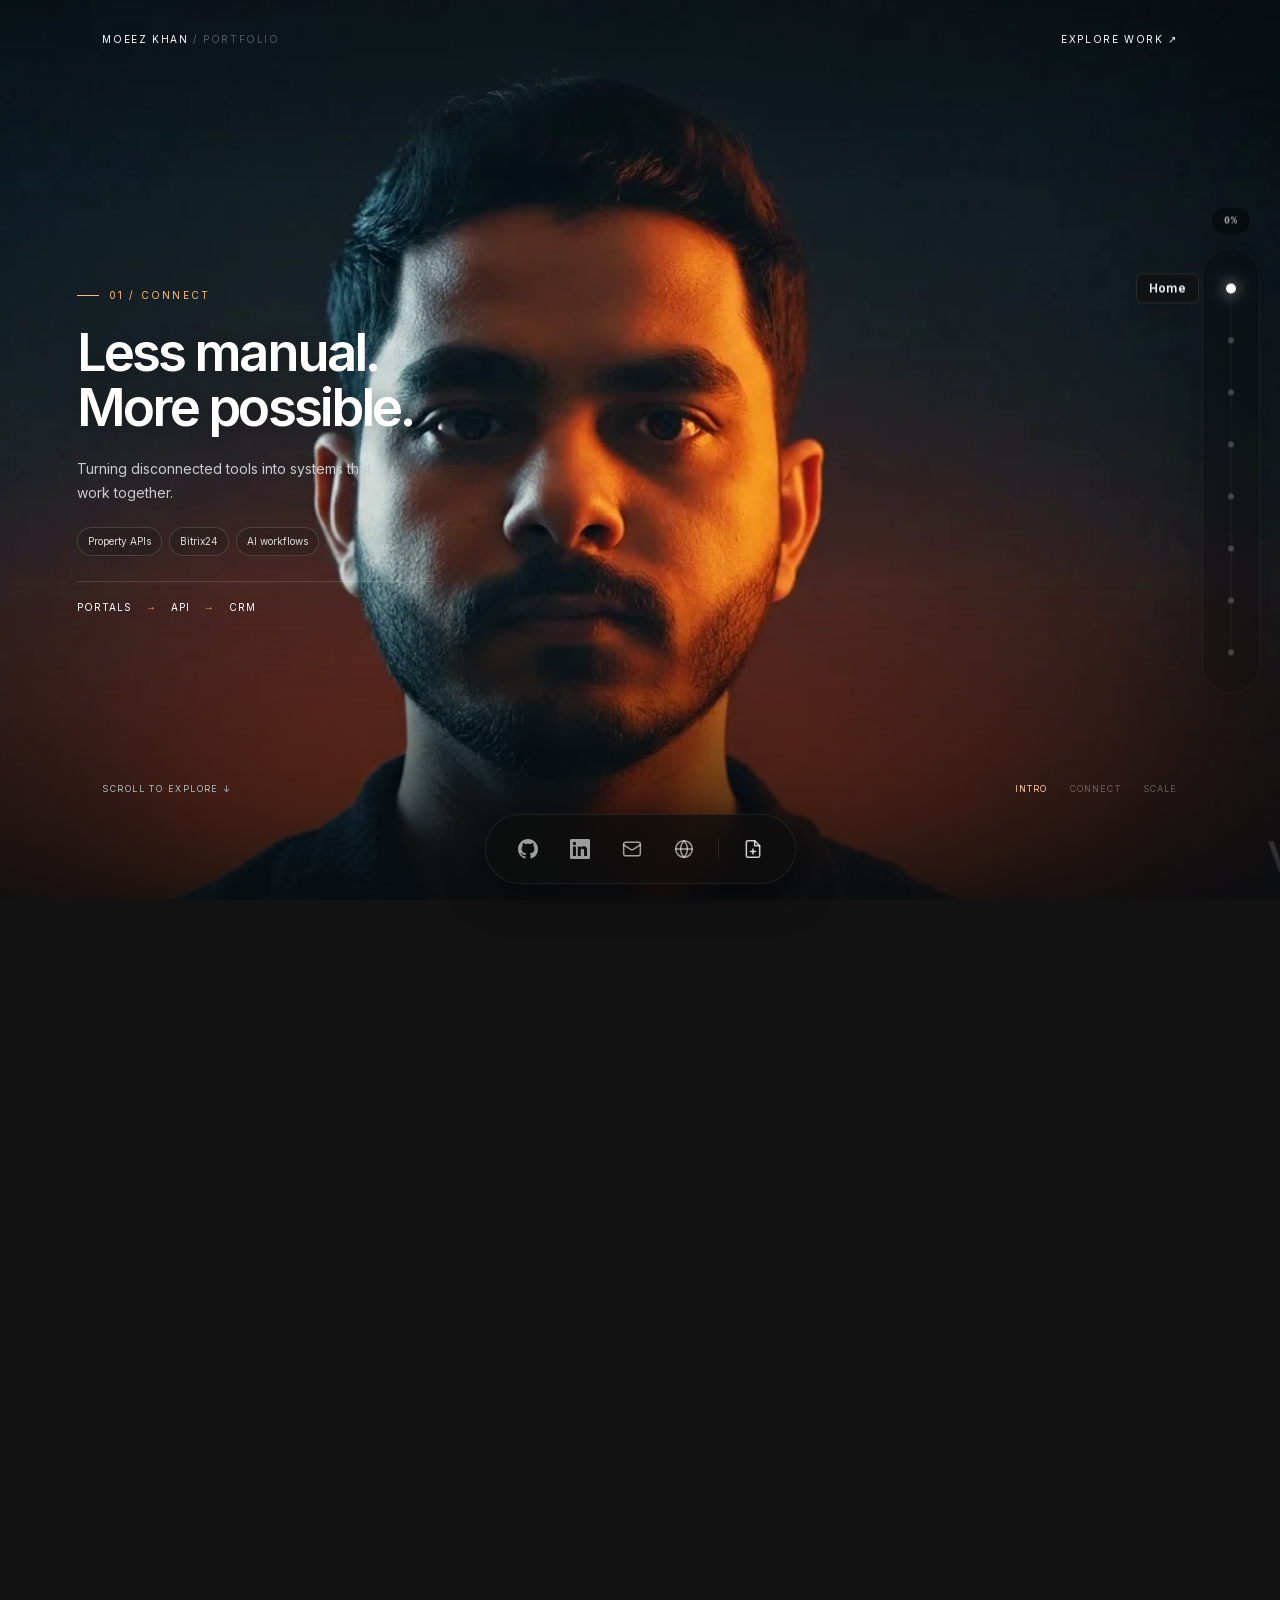
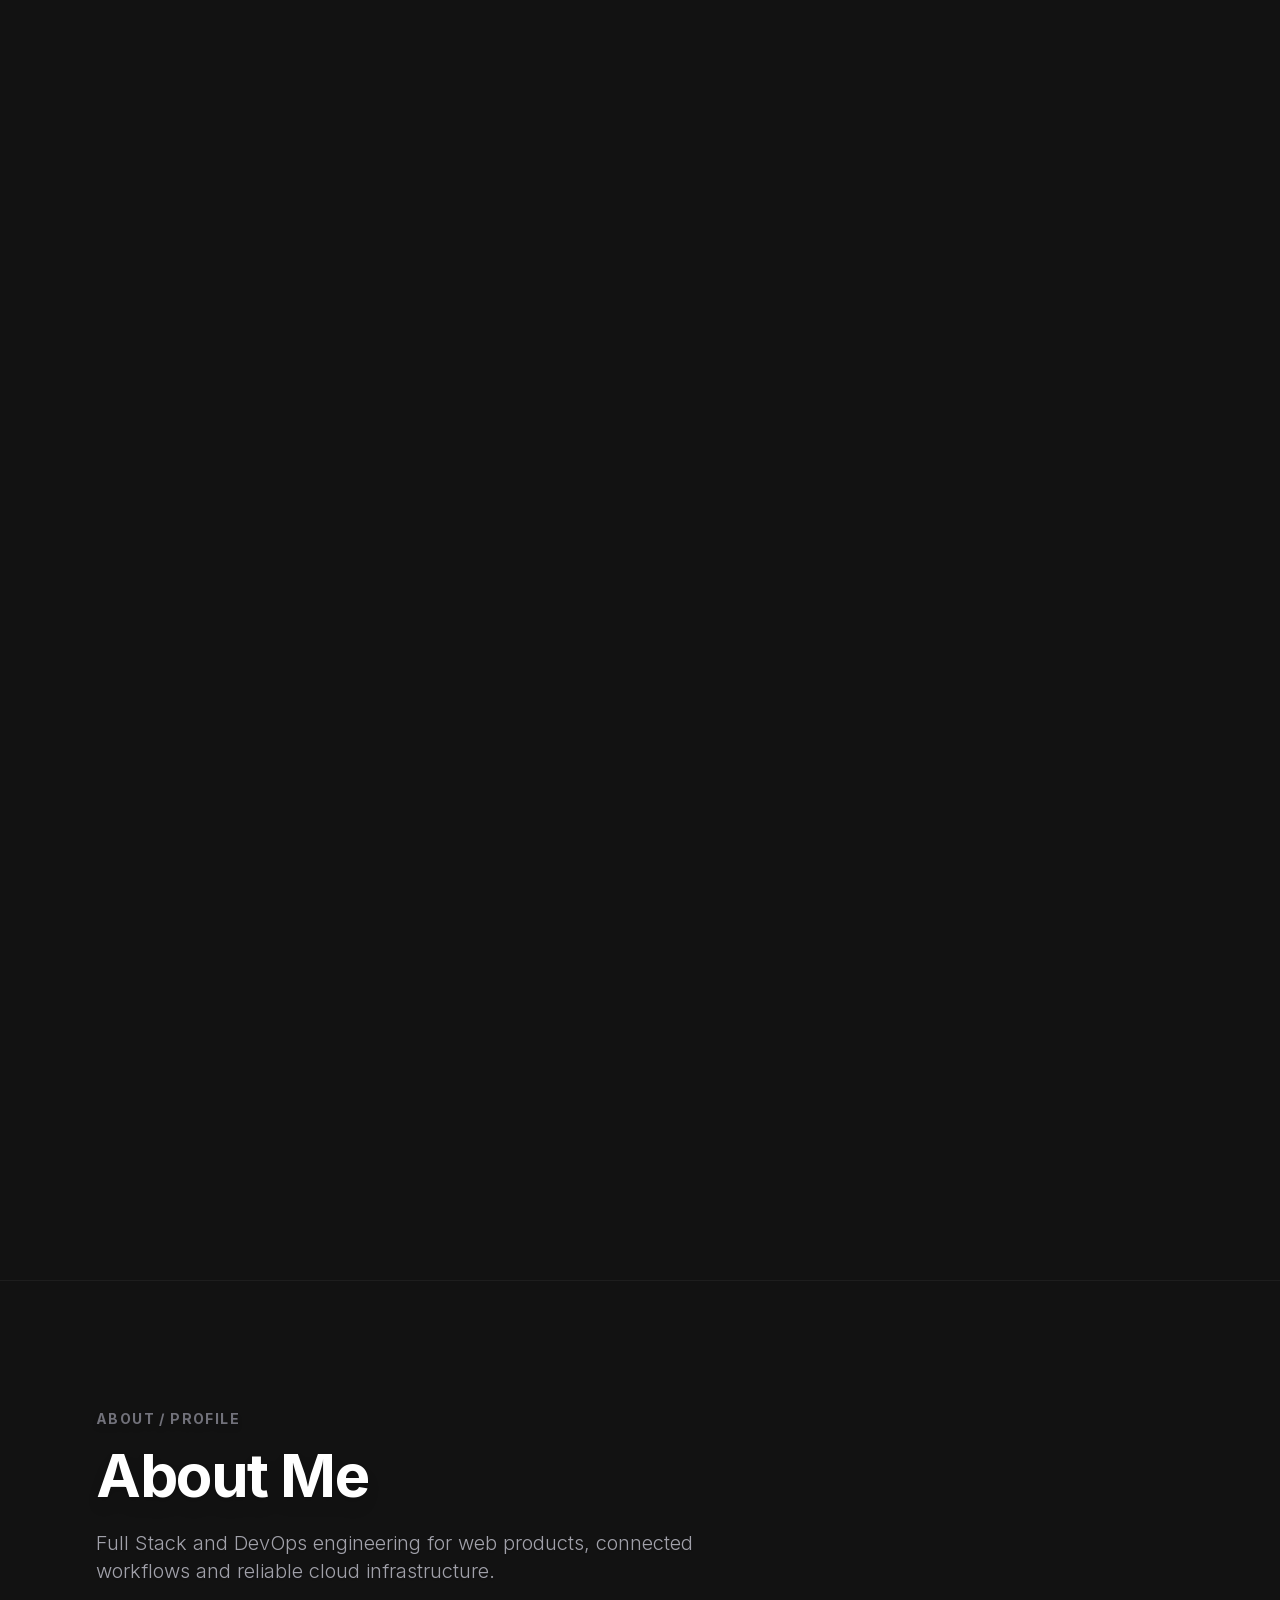
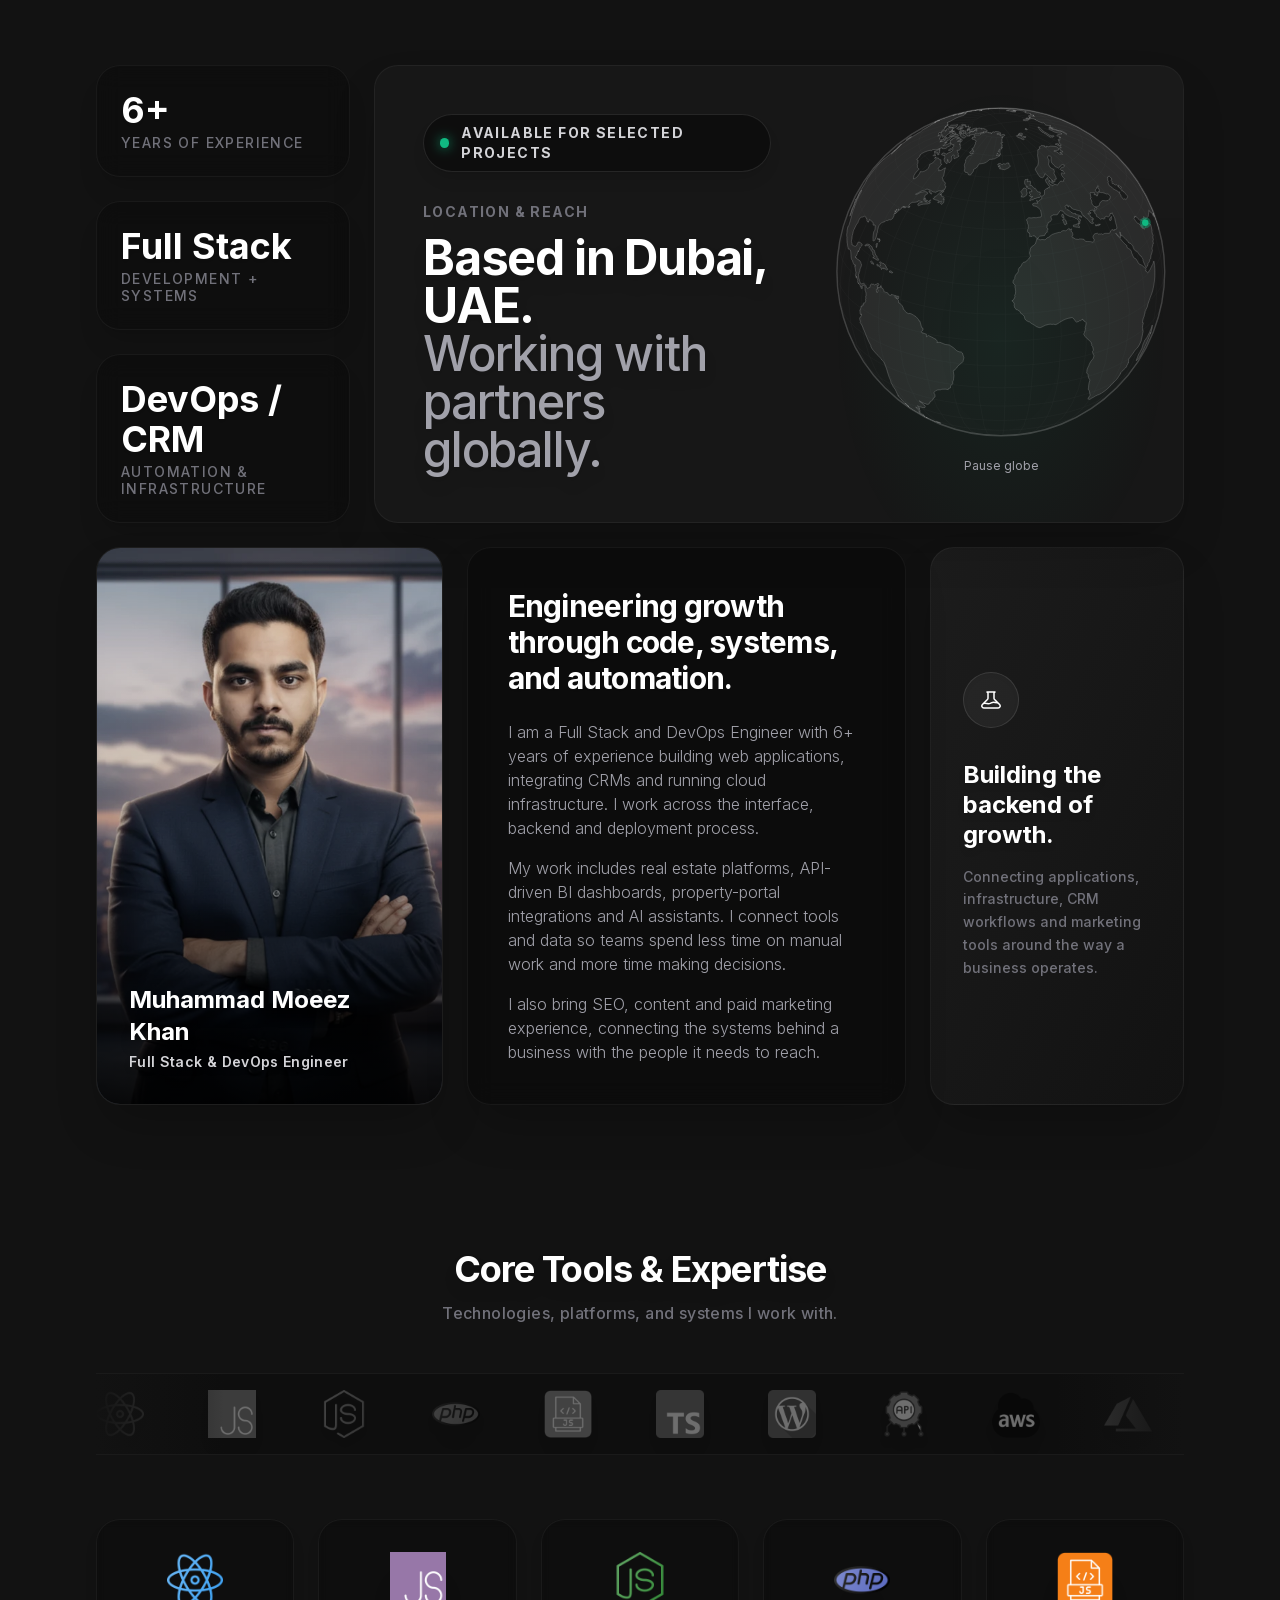
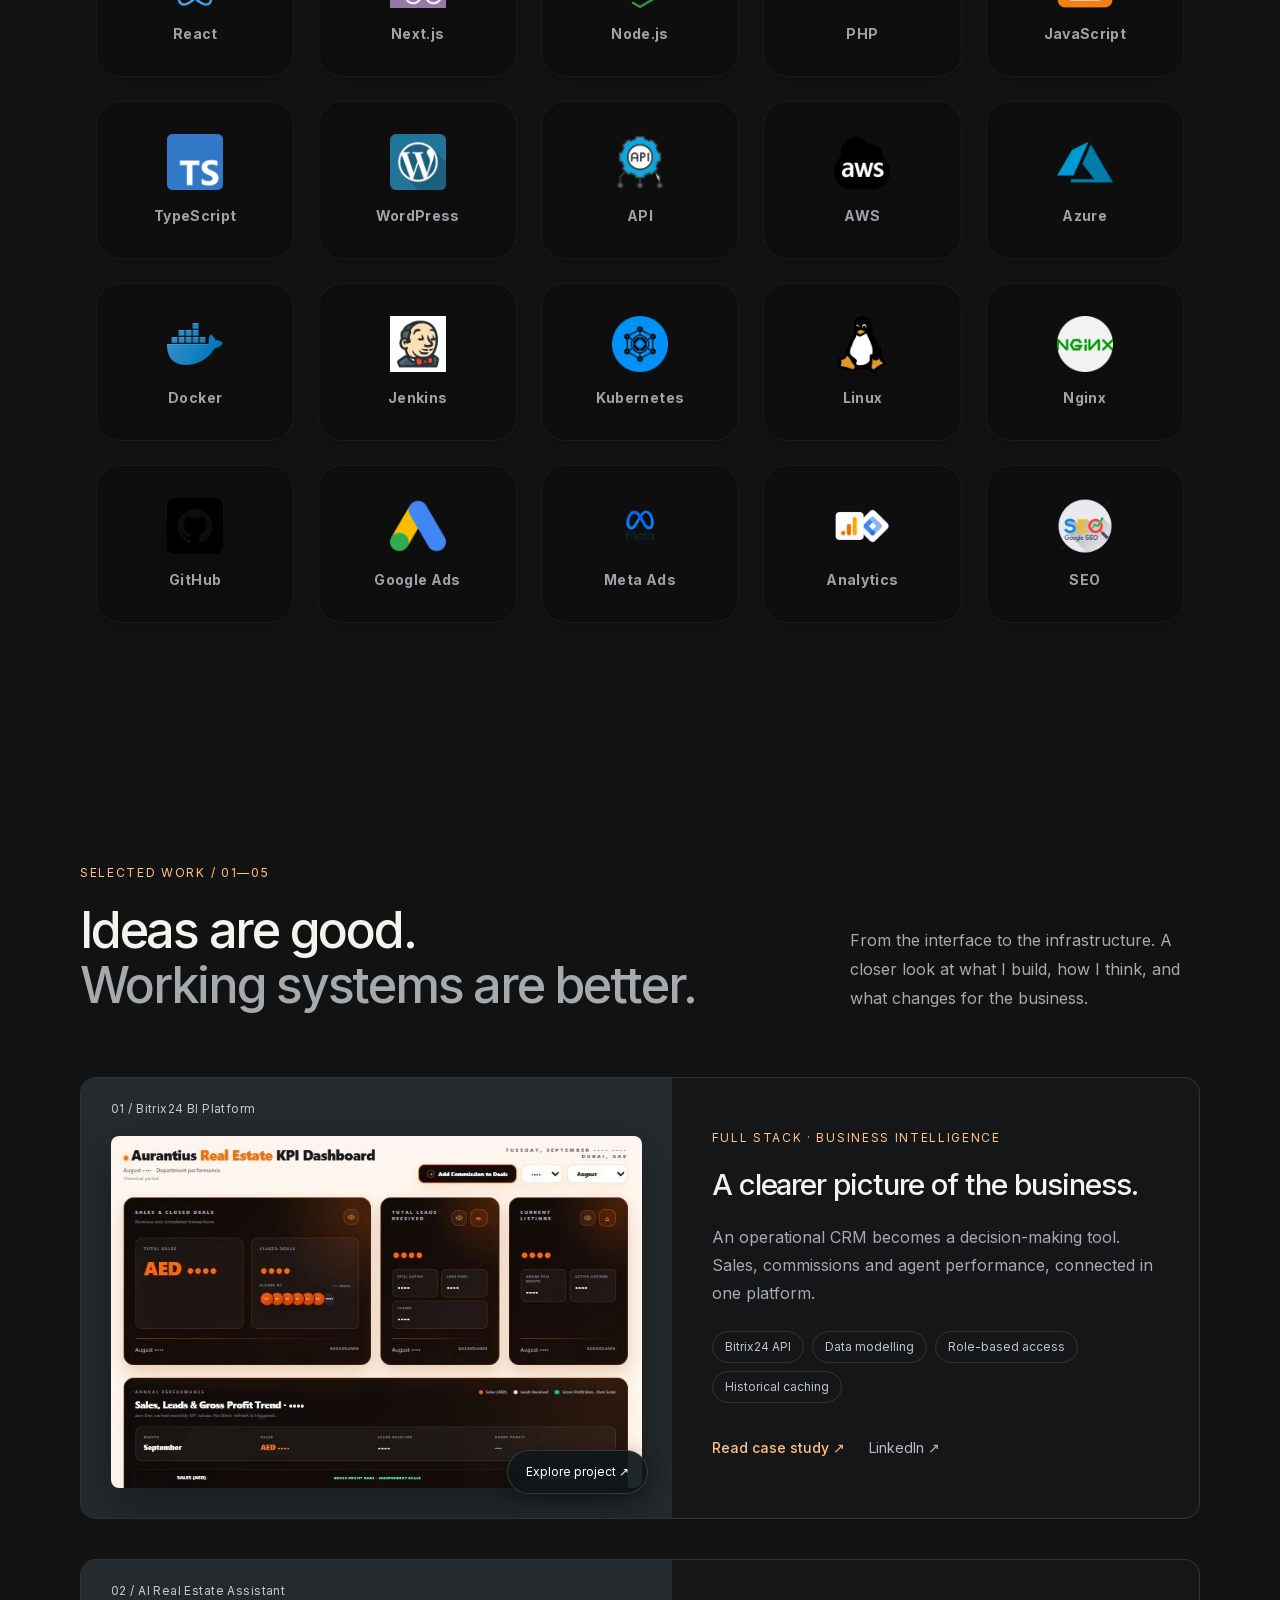
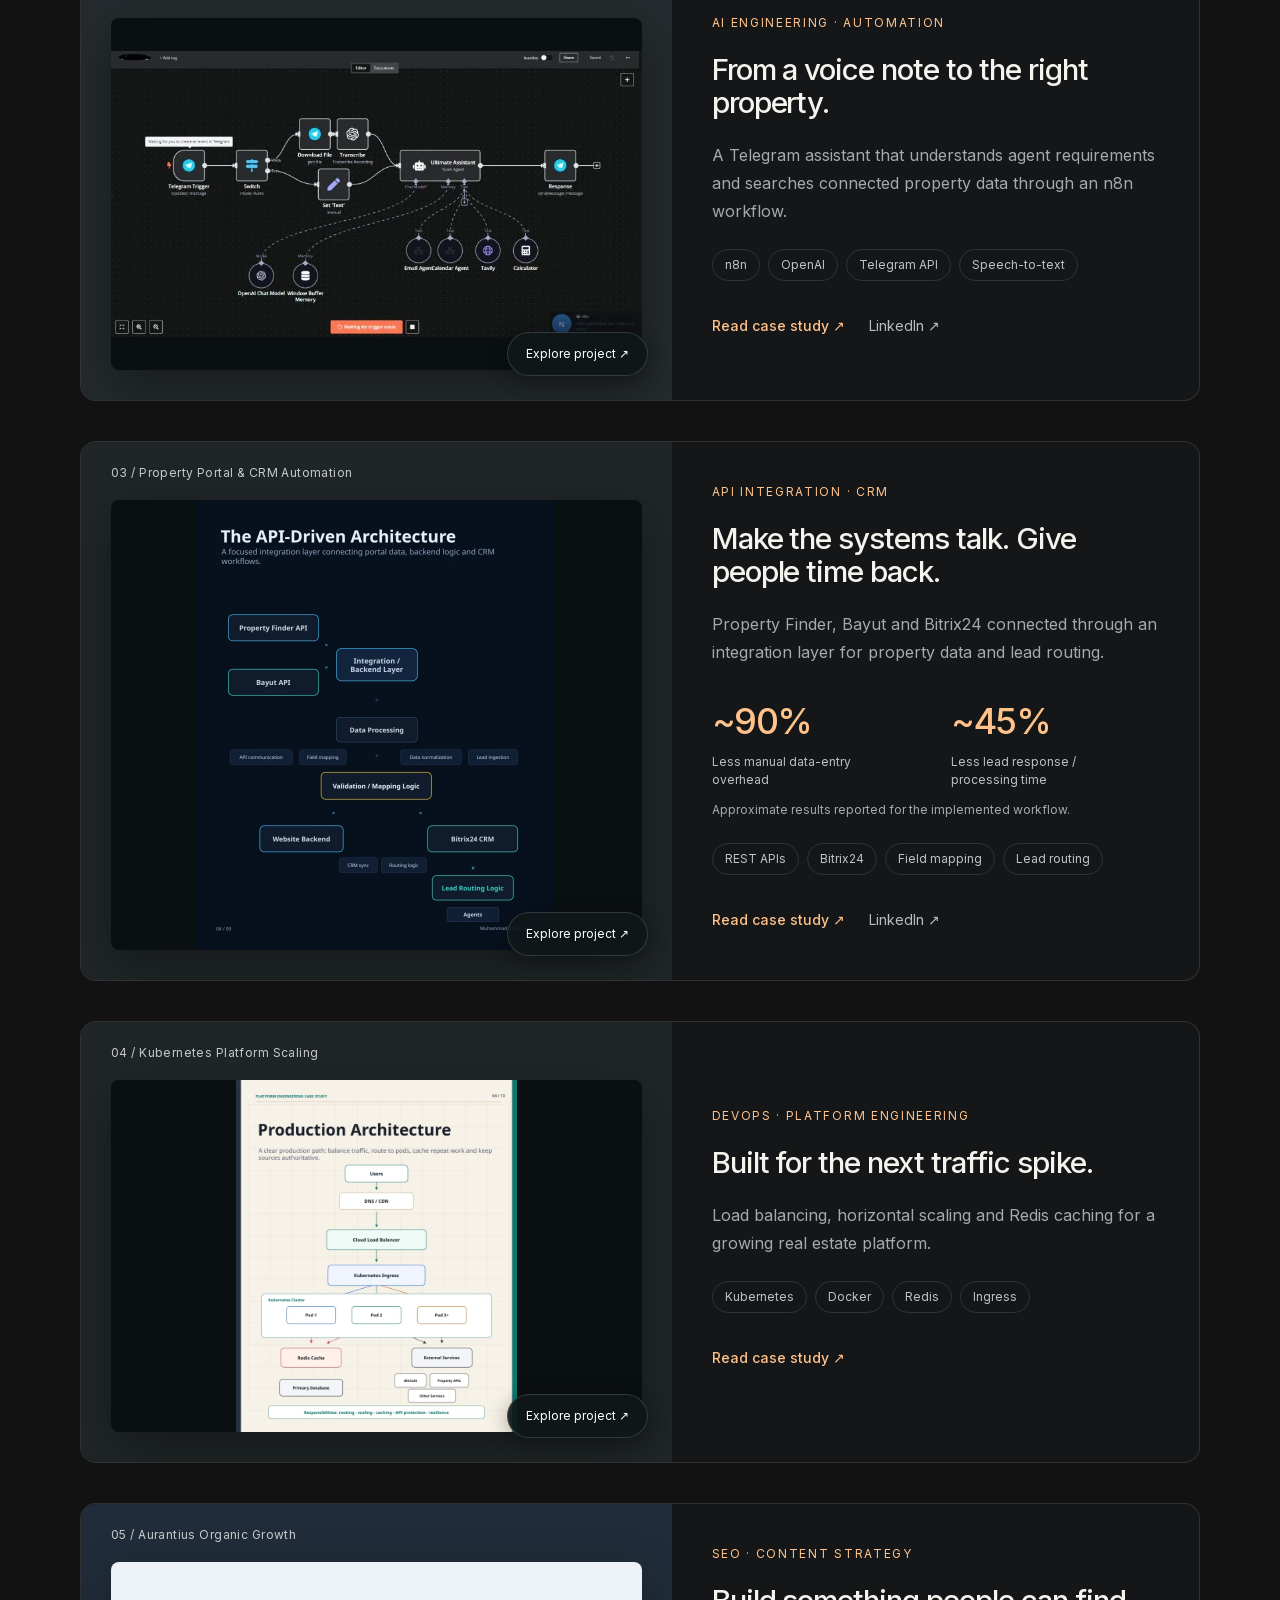
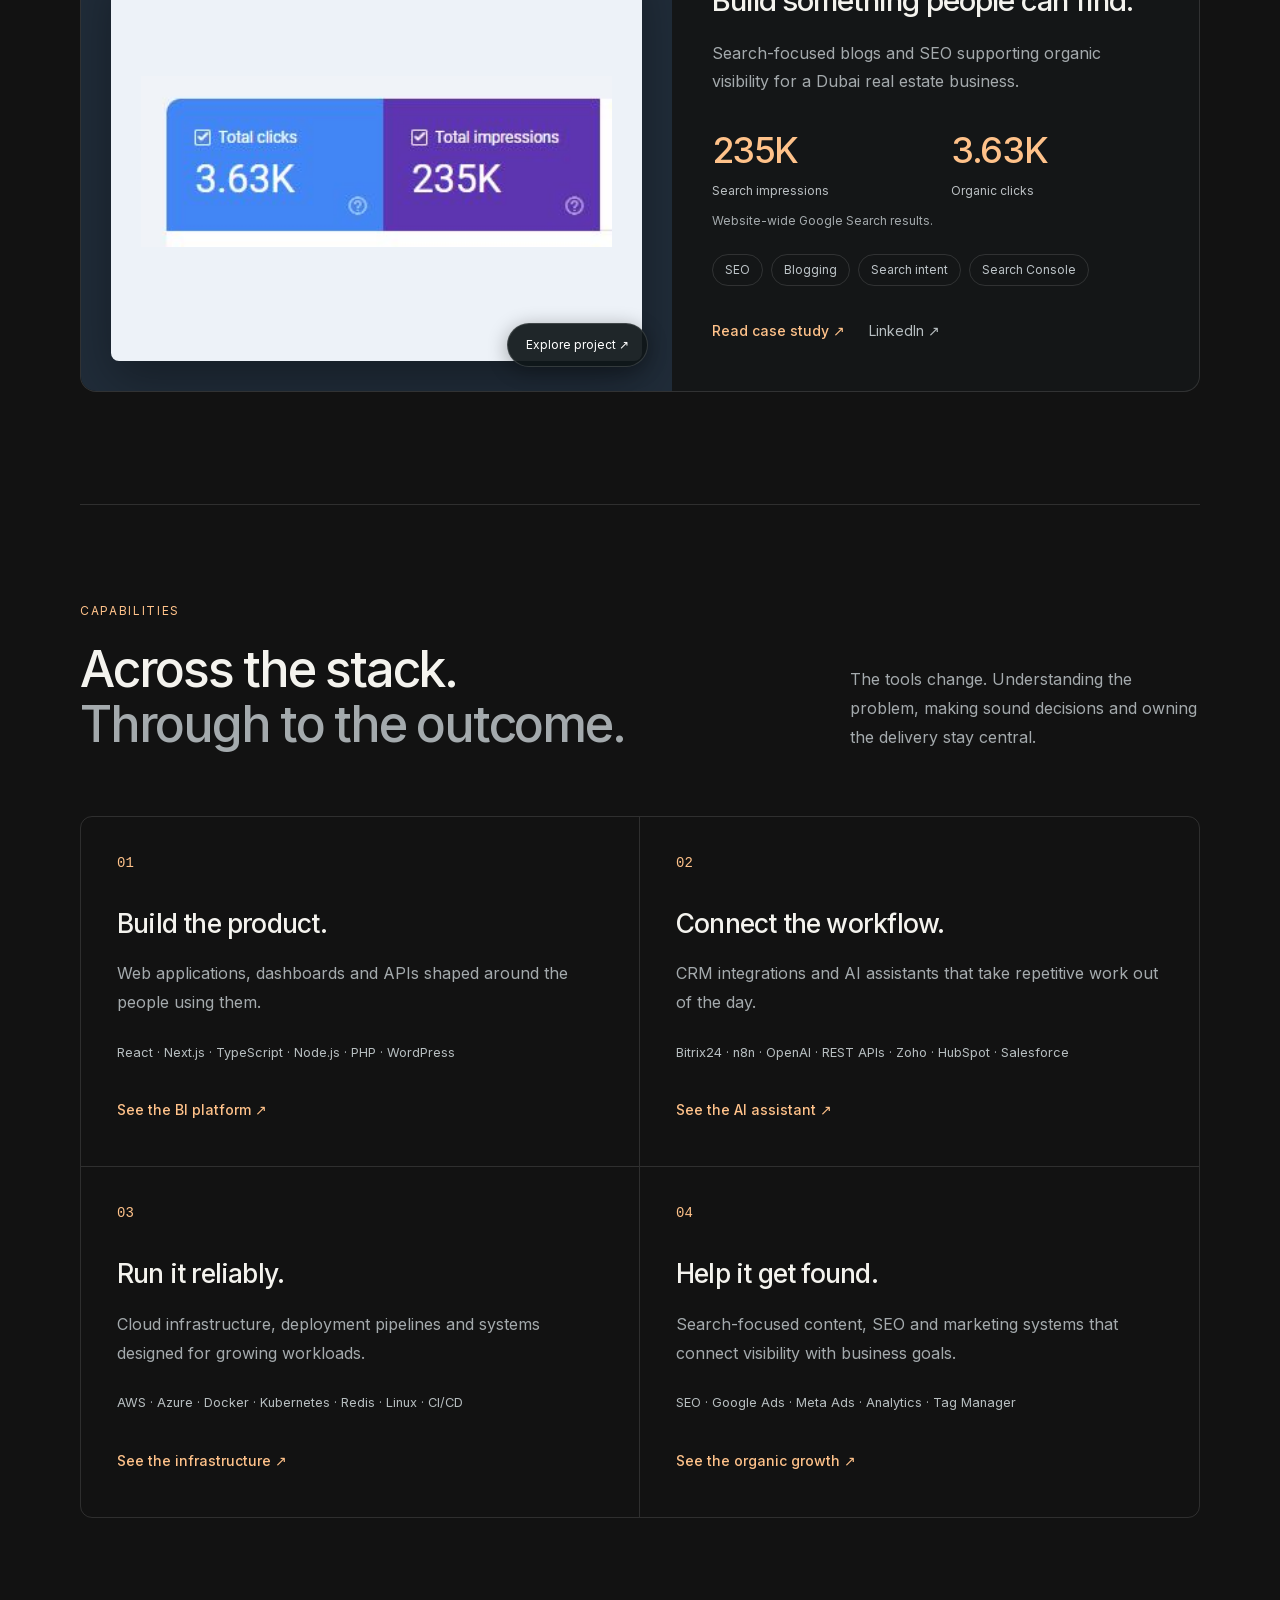
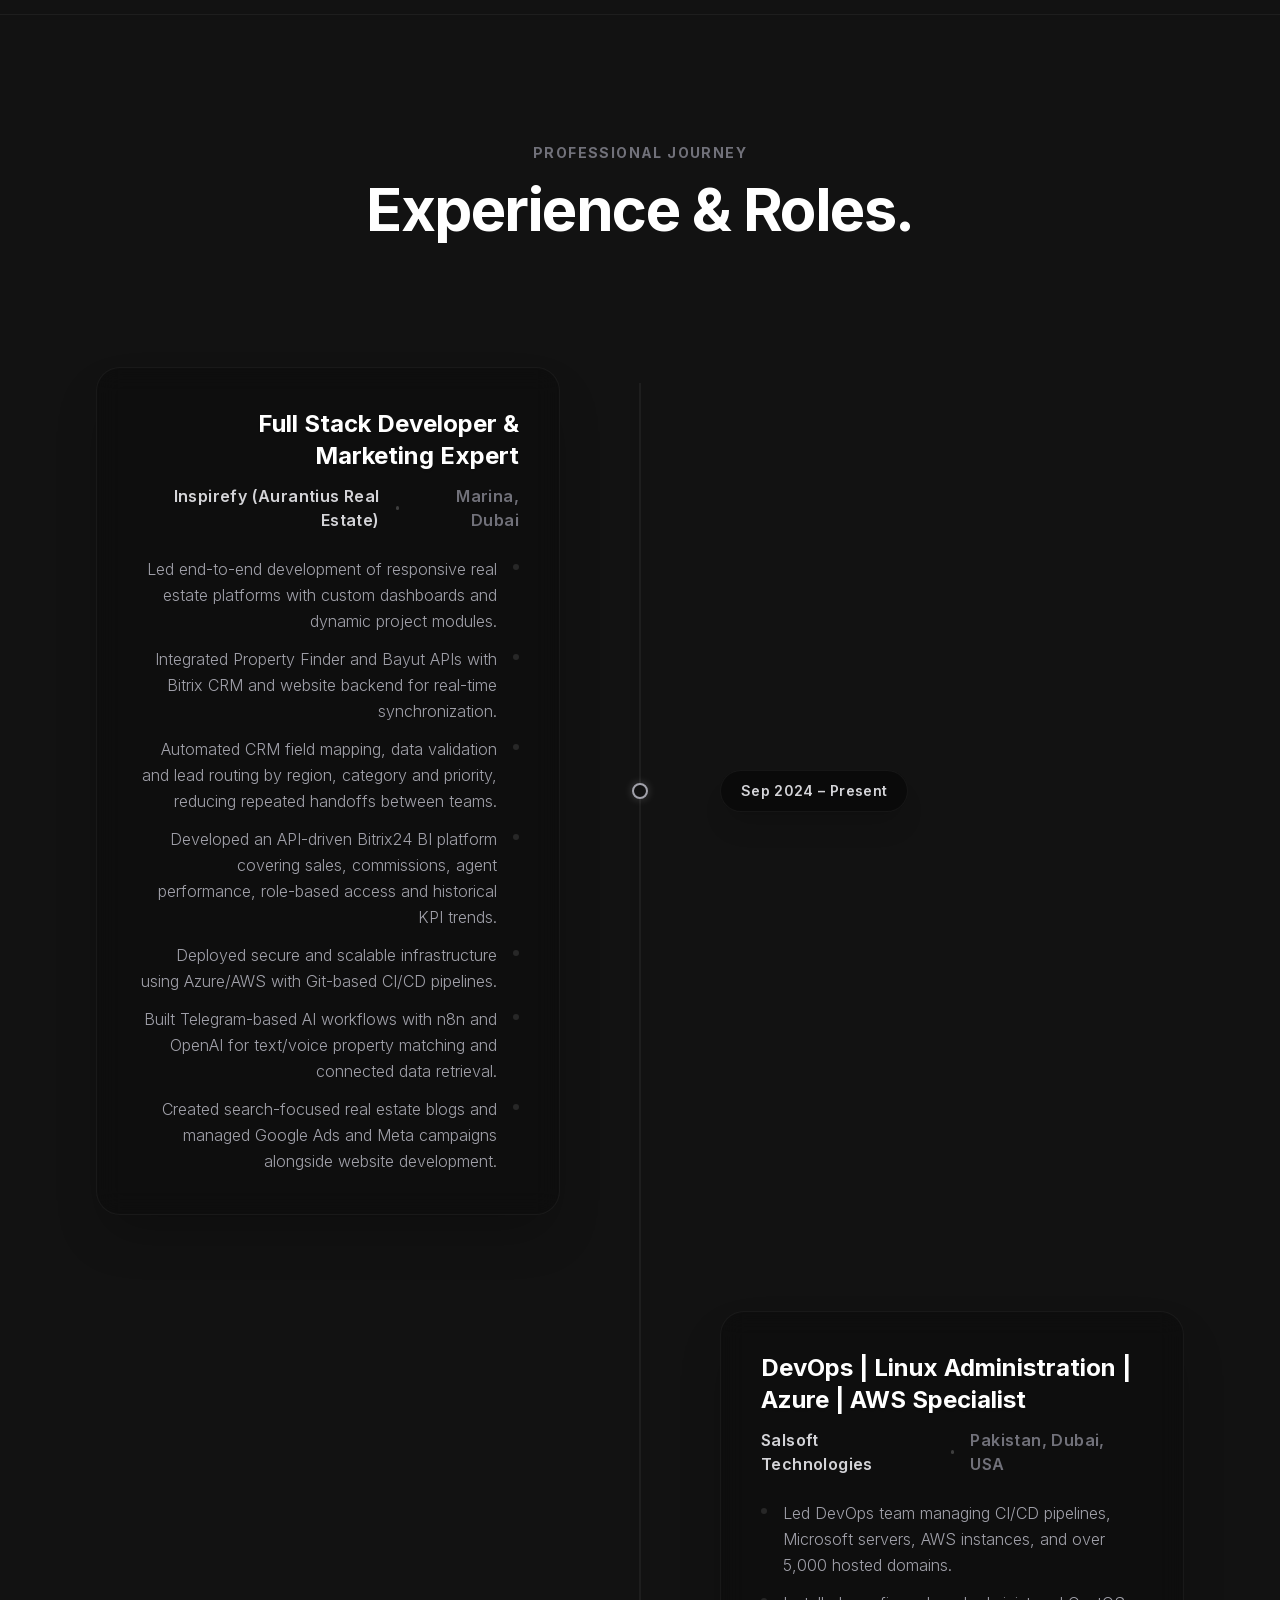
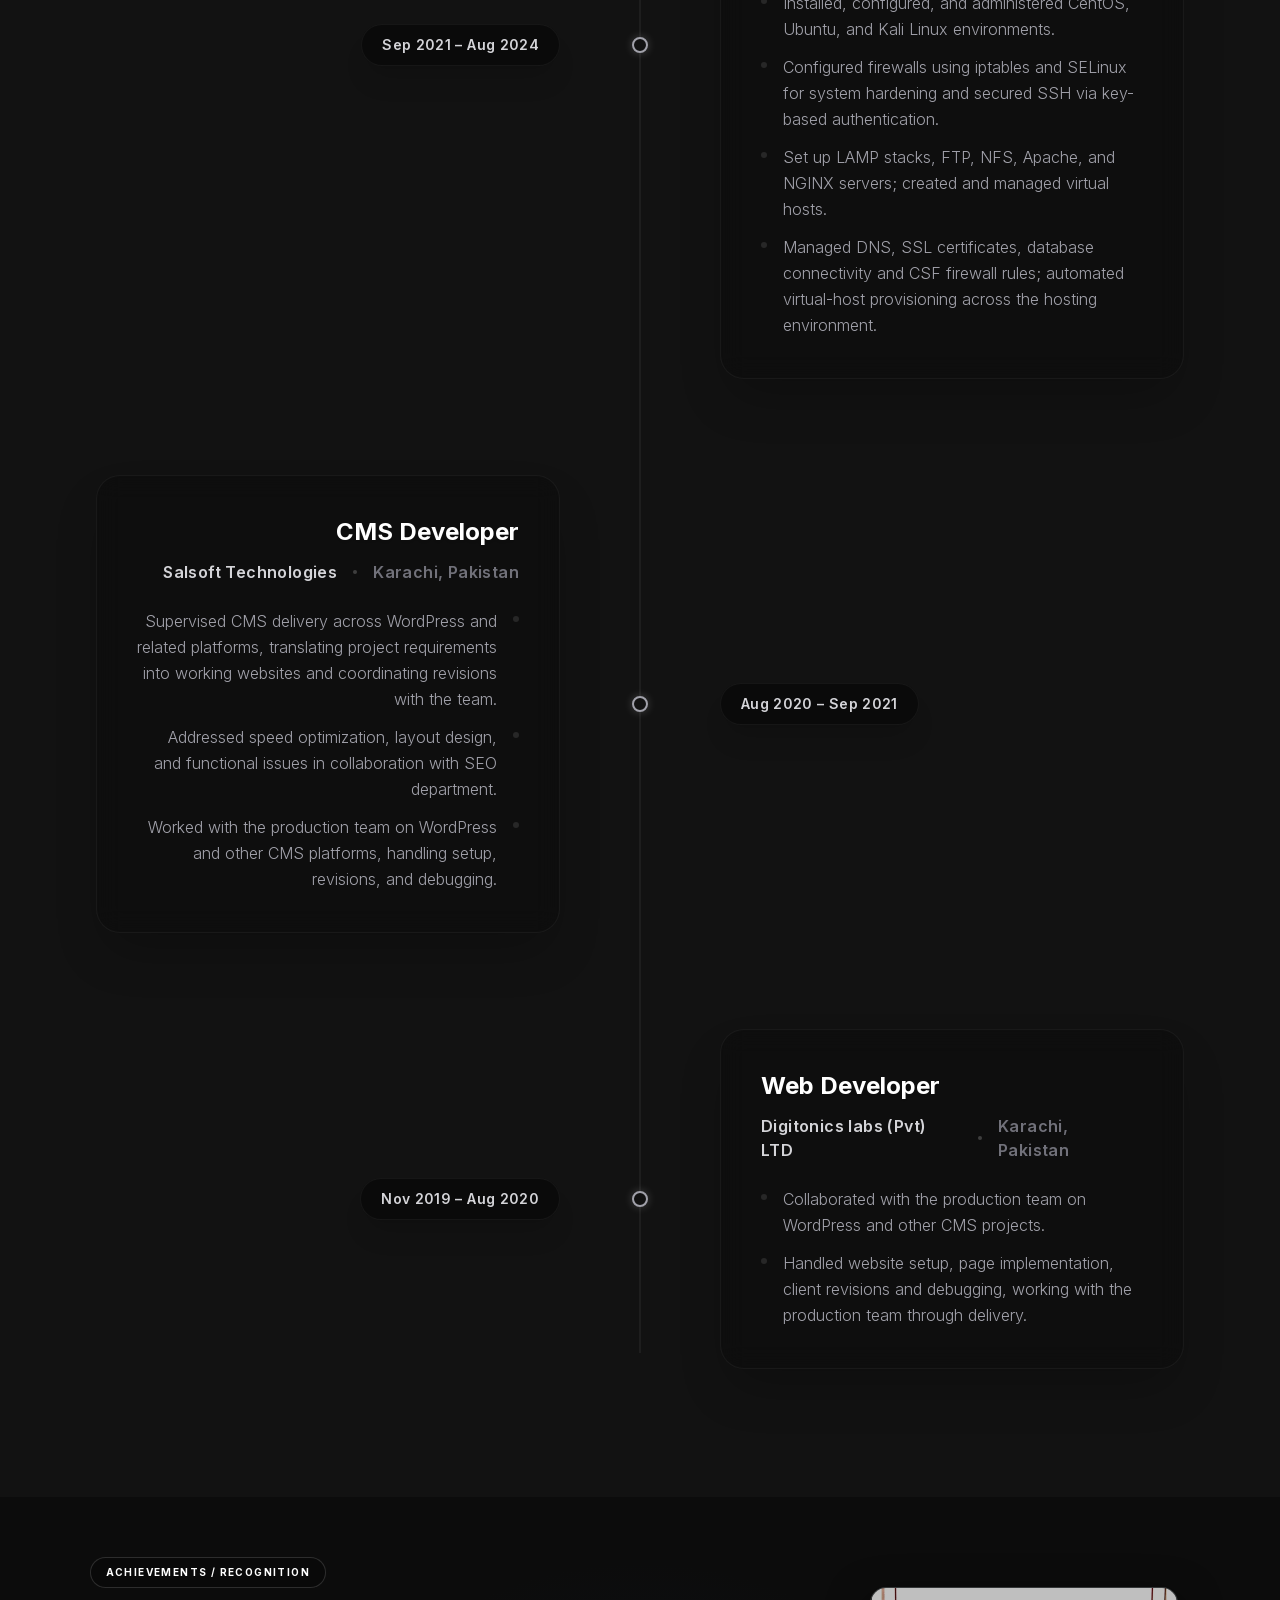
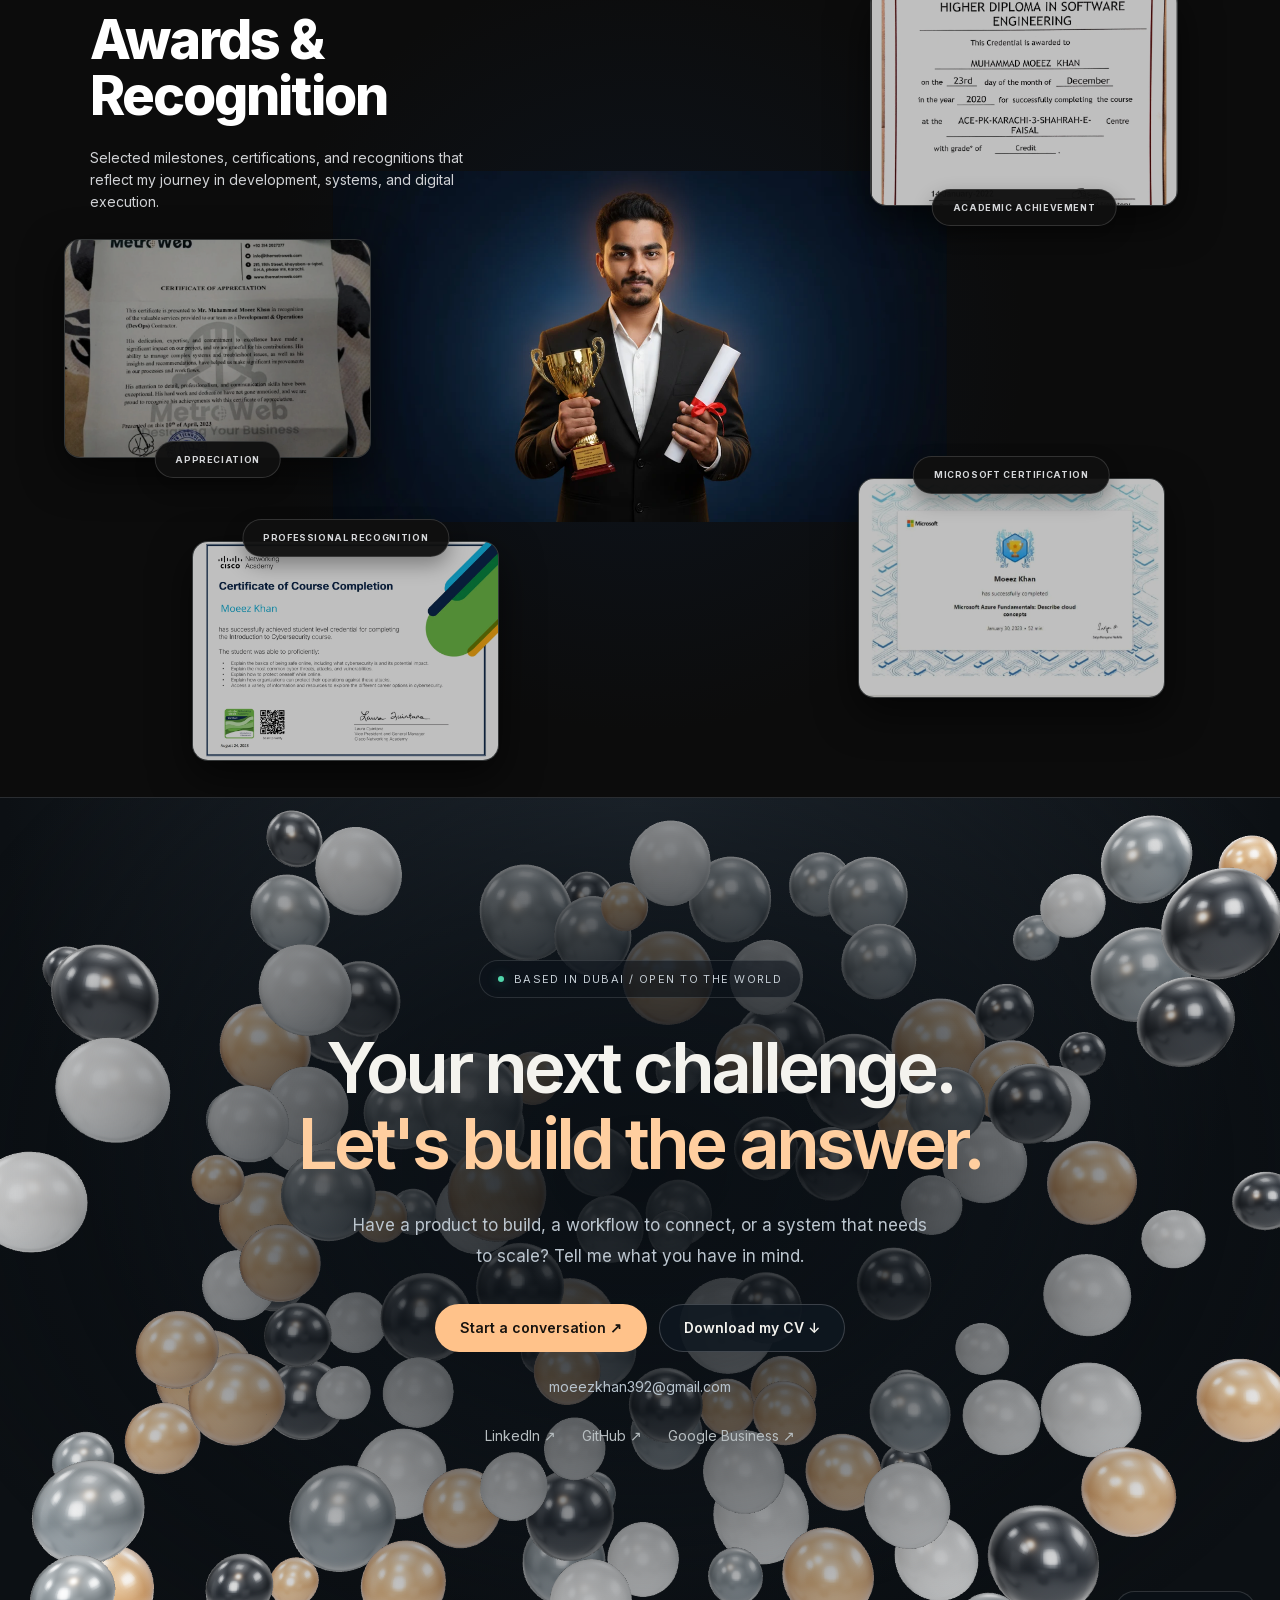
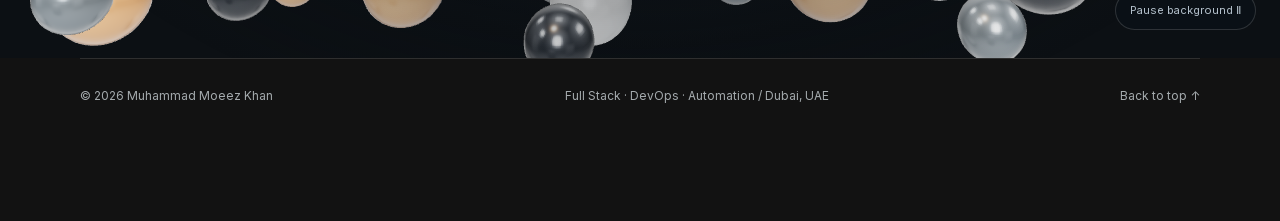
==== commit 154611b0: "Deploy new portfolio design" ====
--- a/index.html
+++ b/index.html
@@ -1,31 +1,33 @@
-<!DOCTYPE html><html lang="en"><head><meta charSet="utf-8"/><meta name="viewport" content="width=device-width, initial-scale=1"/><meta name="google-site-verification" content="5q8SNWEGGVypO5m4aLhxXZ1MaORnZ97cuZ9JiRwIbvM" /><link rel="preload" as="image" href="https://images.unsplash.com/photo-1560518883-ce09059eeffa?auto=format&amp;fit=crop&amp;q=80&amp;w=800"/><link rel="preload" as="image" href="https://images.unsplash.com/photo-1551288049-bebda4e38f71?auto=format&amp;fit=crop&amp;q=80&amp;w=800"/><link rel="preload" as="image" href="https://images.unsplash.com/photo-1600880292203-757bb62b4baf?auto=format&amp;fit=crop&amp;q=80&amp;w=800"/><link rel="preload" as="image" href="https://images.unsplash.com/photo-1558655146-d09347e92766?auto=format&amp;fit=crop&amp;q=80&amp;w=800"/><link rel="preload" as="image" href="https://images.unsplash.com/photo-1504868584819-f8e8b4b6d7e3?auto=format&amp;fit=crop&amp;q=80&amp;w=800"/><link rel="preload" as="image" href="https://images.unsplash.com/photo-1460925895917-afdab827c52f?auto=format&amp;fit=crop&amp;q=80&amp;w=800"/><link rel="preload" as="image" href="https://images.unsplash.com/photo-1451187580459-43490279c0fa?auto=format&amp;fit=crop&amp;q=80&amp;w=800"/><link rel="preload" as="image" href="https://images.unsplash.com/photo-1558494949-ef010cbdcc31?auto=format&amp;fit=crop&amp;q=80&amp;w=800"/><link rel="preload" as="image" href="/assets/moeezpic2.png" fetchPriority="high"/><link rel="stylesheet" href="/_next/static/css/79a082bfdfff75cb.css" data-precedence="next"/><link rel="preload" as="script" fetchPriority="low" href="/_next/static/chunks/webpack-4b819981d9643f10.js"/><script src="/_next/static/chunks/fd9d1056-6922f449a204c2cc.js" async=""></script><script src="/_next/static/chunks/117-e3feb2d81150d197.js" async=""></script><script src="/_next/static/chunks/main-app-817b34caf7a14b42.js" async=""></script><script src="/_next/static/chunks/878-f183410b9cb257b5.js" async=""></script><script src="/_next/static/chunks/app/page-24f9b59e01957c1a.js" async=""></script><script src="/_next/static/chunks/app/layout-dbeaa3ba41a95624.js" async=""></script><link rel="preload" href="https://www.googletagmanager.com/gtag/js?id=G-6NVH984ZPP" as="script"/><title>Moeez Khan Creative Developer Portfolio</title><meta name="description" content="Scrollytelling portfolio website"/><link rel="shortcut icon" href="/favicon.ico"/><link rel="icon" href="/favicon.ico" type="image/x-icon" sizes="16x16"/><link rel="icon" href="/favicon.ico" sizes="any"/><link rel="icon" href="/icon.png" type="image/png" sizes="512x512"/><link rel="apple-touch-icon" href="/apple-icon.png" sizes="180x180" type="image/png"/><script src="/_next/static/chunks/polyfills-42372ed130431b0a.js" noModule=""></script></head><body class="__variable_f367f3 antialiased"><main class="bg-[#121212] min-h-screen selection:bg-white/30 selection:text-white"><div class="hidden lg:flex fixed right-3 xl:right-5 2xl:right-8 top-1/2 -translate-y-1/2 z-50 flex-col items-center gap-3"><div class="text-[9px] xl:text-[10px] font-mono text-zinc-400 font-bold tracking-widest bg-black/40 backdrop-blur-sm px-2.5 xl:px-3 py-1 xl:py-1.5 rounded-full border border-white/5 shadow-2xl">0<!-- -->%</div><div class="flex flex-col items-center gap-4 xl:gap-5 bg-black/20 backdrop-blur-md px-2 xl:px-3 py-5 xl:py-6 rounded-full border border-white/5 shadow-2xl relative"><a href="#home" class="relative w-6 xl:w-8 h-6 xl:h-8 flex items-center justify-center group/item" aria-label="Scroll to Home"><div class="transition-all duration-500 rounded-full w-2.5 h-2.5 bg-white shadow-[0_0_15px_rgba(255,255,255,0.8)]"></div><div class="absolute right-10 xl:right-12 px-2.5 xl:px-3 py-1 xl:py-1.5 rounded-md bg-[#121212]/90 backdrop-blur-md border border-white/10 text-[10px] xl:text-xs font-semibold tracking-wide text-white shadow-xl pointer-events-none transition-all duration-300 whitespace-nowrap
-                opacity-100 translate-x-0">Home</div></a><a href="#about" class="relative w-6 xl:w-8 h-6 xl:h-8 flex items-center justify-center group/item" aria-label="Scroll to About"><div class="transition-all duration-500 rounded-full w-1.5 h-1.5 bg-white/20 group-hover/item:bg-white/60 group-hover/item:scale-125"></div><div class="absolute right-10 xl:right-12 px-2.5 xl:px-3 py-1 xl:py-1.5 rounded-md bg-[#121212]/90 backdrop-blur-md border border-white/10 text-[10px] xl:text-xs font-semibold tracking-wide text-white shadow-xl pointer-events-none transition-all duration-300 whitespace-nowrap
-                opacity-0 translate-x-4 group-hover/item:opacity-100 group-hover/item:translate-x-0">About</div></a><a href="#experience" class="relative w-6 xl:w-8 h-6 xl:h-8 flex items-center justify-center group/item" aria-label="Scroll to Experience"><div class="transition-all duration-500 rounded-full w-1.5 h-1.5 bg-white/20 group-hover/item:bg-white/60 group-hover/item:scale-125"></div><div class="absolute right-10 xl:right-12 px-2.5 xl:px-3 py-1 xl:py-1.5 rounded-md bg-[#121212]/90 backdrop-blur-md border border-white/10 text-[10px] xl:text-xs font-semibold tracking-wide text-white shadow-xl pointer-events-none transition-all duration-300 whitespace-nowrap
-                opacity-0 translate-x-4 group-hover/item:opacity-100 group-hover/item:translate-x-0">Experience</div></a><a href="#expertise" class="relative w-6 xl:w-8 h-6 xl:h-8 flex items-center justify-center group/item" aria-label="Scroll to Skills"><div class="transition-all duration-500 rounded-full w-1.5 h-1.5 bg-white/20 group-hover/item:bg-white/60 group-hover/item:scale-125"></div><div class="absolute right-10 xl:right-12 px-2.5 xl:px-3 py-1 xl:py-1.5 rounded-md bg-[#121212]/90 backdrop-blur-md border border-white/10 text-[10px] xl:text-xs font-semibold tracking-wide text-white shadow-xl pointer-events-none transition-all duration-300 whitespace-nowrap
-                opacity-0 translate-x-4 group-hover/item:opacity-100 group-hover/item:translate-x-0">Skills</div></a><a href="#projects" class="relative w-6 xl:w-8 h-6 xl:h-8 flex items-center justify-center group/item" aria-label="Scroll to Portfolio"><div class="transition-all duration-500 rounded-full w-1.5 h-1.5 bg-white/20 group-hover/item:bg-white/60 group-hover/item:scale-125"></div><div class="absolute right-10 xl:right-12 px-2.5 xl:px-3 py-1 xl:py-1.5 rounded-md bg-[#121212]/90 backdrop-blur-md border border-white/10 text-[10px] xl:text-xs font-semibold tracking-wide text-white shadow-xl pointer-events-none transition-all duration-300 whitespace-nowrap
-                opacity-0 translate-x-4 group-hover/item:opacity-100 group-hover/item:translate-x-0">Portfolio</div></a><a href="#awards" class="relative w-6 xl:w-8 h-6 xl:h-8 flex items-center justify-center group/item" aria-label="Scroll to awards"><div class="transition-all duration-500 rounded-full w-1.5 h-1.5 bg-white/20 group-hover/item:bg-white/60 group-hover/item:scale-125"></div><div class="absolute right-10 xl:right-12 px-2.5 xl:px-3 py-1 xl:py-1.5 rounded-md bg-[#121212]/90 backdrop-blur-md border border-white/10 text-[10px] xl:text-xs font-semibold tracking-wide text-white shadow-xl pointer-events-none transition-all duration-300 whitespace-nowrap
-                opacity-0 translate-x-4 group-hover/item:opacity-100 group-hover/item:translate-x-0">awards</div></a><a href="#contact" class="relative w-6 xl:w-8 h-6 xl:h-8 flex items-center justify-center group/item" aria-label="Scroll to Contact"><div class="transition-all duration-500 rounded-full w-1.5 h-1.5 bg-white/20 group-hover/item:bg-white/60 group-hover/item:scale-125"></div><div class="absolute right-10 xl:right-12 px-2.5 xl:px-3 py-1 xl:py-1.5 rounded-md bg-[#121212]/90 backdrop-blur-md border border-white/10 text-[10px] xl:text-xs font-semibold tracking-wide text-white shadow-xl pointer-events-none transition-all duration-300 whitespace-nowrap
-                opacity-0 translate-x-4 group-hover/item:opacity-100 group-hover/item:translate-x-0">Contact</div></a><div class="absolute top-10 bottom-10 w-[1px] bg-white/5 -z-10 left-1/2 -translate-x-1/2"></div></div></div><div class="lg:hidden fixed bottom-6 right-6 z-50 pointer-events-none"><div class="flex items-center justify-center w-14 h-14 rounded-full bg-black/40 backdrop-blur-xl border border-white/10 shadow-2xl"><span class="text-sm font-mono text-white font-medium">0<!-- -->%</span></div></div><div class="fixed bottom-6 inset-x-0 z-[100] flex justify-center pointer-events-none" role="navigation" aria-label="Quick links dock"><div class="pointer-events-auto flex items-center gap-1 sm:gap-2 px-3 sm:px-5 py-2.5 sm:py-3 rounded-full bg-[#0c0c0c]/75 backdrop-blur-2xl border border-white/[0.08] shadow-[0_8px_40px_rgba(0,0,0,0.6),0_0_0_0.5px_rgba(255,255,255,0.05)]" style="opacity:0;transform:translateY(24px)"><div class="relative flex flex-col items-center"><a href="https://github.com/moeezkhan112" target="_blank" rel="noopener noreferrer" aria-label="GitHub" class="relative flex items-center justify-center
-            w-9 h-9 sm:w-10 sm:h-10
+<!DOCTYPE html><html lang="en"><head><meta charSet="utf-8"/><meta name="viewport" content="width=device-width, initial-scale=1"/><link rel="stylesheet" href="/_next/static/css/d8080bc7967d9304.css" data-precedence="next"/><link rel="preload" as="script" fetchPriority="low" href="/_next/static/chunks/webpack-37161725f88ba0d6.js"/><script src="/_next/static/chunks/fd9d1056-b11b2651f33aae7f.js" async=""></script><script src="/_next/static/chunks/117-e173c366e2bfd494.js" async=""></script><script src="/_next/static/chunks/main-app-817b34caf7a14b42.js" async=""></script><script src="/_next/static/chunks/972-8c0ee6fabcd1342f.js" async=""></script><script src="/_next/static/chunks/878-ba7bfb30e3ad940f.js" async=""></script><script src="/_next/static/chunks/676-d6e130758d830791.js" async=""></script><script src="/_next/static/chunks/app/page-d578271b36c5d471.js" async=""></script><script src="/_next/static/chunks/app/layout-aa2b3c1ed0a6c1d9.js" async=""></script><link rel="preload" href="https://www.googletagmanager.com/gtag/js?id=G-6NVH984ZPP" as="script"/><title>Moeez Khan | Full Stack, DevOps &amp; Automation Engineer</title><meta name="description" content="Dubai-based engineer building web products, AI workflows, CRM integrations and cloud infrastructure. Explore real projects and engineering case studies."/><link rel="canonical" href="https://moeezkhan112.github.io/"/><meta property="og:title" content="Moeez Khan — Full Stack · DevOps · Automation"/><meta property="og:description" content="Based in Dubai. Building for the world. Explore products, workflows and infrastructure from idea to production."/><meta property="og:url" content="https://moeezkhan112.github.io/"/><meta property="og:site_name" content="Moeez Khan Portfolio"/><meta property="og:image" content="https://moeezkhan112.github.io/og.png"/><meta property="og:image:width" content="1734"/><meta property="og:image:height" content="907"/><meta property="og:image:alt" content="Moeez Khan — Full Stack, DevOps and Automation"/><meta property="og:type" content="website"/><meta name="twitter:card" content="summary_large_image"/><meta name="twitter:title" content="Moeez Khan — Full Stack · DevOps · Automation"/><meta name="twitter:description" content="Based in Dubai. Building for the world."/><meta name="twitter:image" content="https://moeezkhan112.github.io/og.png"/><link rel="shortcut icon" href="/favicon.ico"/><link rel="icon" href="/favicon.ico" type="image/x-icon" sizes="16x16"/><link rel="icon" href="/favicon.ico" sizes="any"/><script src="/_next/static/chunks/polyfills-42372ed130431b0a.js" noModule=""></script></head><body class="__variable_f367f3 antialiased"><a class="skip-link" href="#main-content">Skip to content</a><dialog class="cv-dialog" aria-labelledby="cv-title"><button class="dialog-close" aria-label="Close CV selection">×</button><p class="eyebrow">A closer look at my experience</p><h2 id="cv-title">Choose your perspective.</h2><p>Select the CV that best matches the role or project.</p><fieldset class="cv-roles"><legend class="sr-only">CV specialization</legend><label class="cv-option"><input type="radio" name="cv-role"/><span><strong>DevOps Engineer</strong><small>Cloud, infrastructure &amp; delivery</small></span></label><label class="cv-option"><input type="radio" name="cv-role" checked=""/><span><strong>Full Stack Developer</strong><small>Web applications, APIs &amp; products</small></span></label><label class="cv-option"><input type="radio" name="cv-role"/><span><strong>CRM &amp; Automation Specialist</strong><small>Connected systems &amp; workflows</small></span></label></fieldset><a class="button" href="/cv/MoeezKhan-Fullstack-2026.pdf" download="">Download CV ↓</a></dialog><main id="main-content"><div class="hidden lg:flex fixed right-3 xl:right-5 2xl:right-8 top-1/2 -translate-y-1/2 z-50 flex-col items-center gap-3"><div class="text-[9px] xl:text-[10px] font-mono text-zinc-400 font-bold tracking-widest bg-black/40 backdrop-blur-sm px-2.5 xl:px-3 py-1 xl:py-1.5 rounded-full border border-white/5 shadow-2xl"><span aria-label="Page scroll 0%">0<!-- -->%</span></div><div class="flex flex-col items-center gap-4 xl:gap-5 bg-black/20 backdrop-blur-md px-2 xl:px-3 py-5 xl:py-6 rounded-full border border-white/5 shadow-2xl relative"><a href="#home" aria-current="location" class="relative w-6 xl:w-8 h-6 xl:h-8 flex items-center justify-center group/item" aria-label="Go to Home"><div class="transition-all duration-500 rounded-full w-2.5 h-2.5 bg-white shadow-[0_0_15px_rgba(255,255,255,0.8)]"></div><div class="absolute right-10 xl:right-12 px-2.5 xl:px-3 py-1 xl:py-1.5 rounded-md bg-[#121212]/90 backdrop-blur-md border border-white/10 text-[10px] xl:text-xs font-semibold tracking-wide text-white shadow-xl pointer-events-none transition-all duration-300 whitespace-nowrap
+                opacity-100 translate-x-0">Home</div></a><a href="#about" class="relative w-6 xl:w-8 h-6 xl:h-8 flex items-center justify-center group/item" aria-label="Go to About"><div class="transition-all duration-500 rounded-full w-1.5 h-1.5 bg-white/20 group-hover/item:bg-white/60 group-hover/item:scale-125"></div><div class="absolute right-10 xl:right-12 px-2.5 xl:px-3 py-1 xl:py-1.5 rounded-md bg-[#121212]/90 backdrop-blur-md border border-white/10 text-[10px] xl:text-xs font-semibold tracking-wide text-white shadow-xl pointer-events-none transition-all duration-300 whitespace-nowrap
+                opacity-0 translate-x-4 group-hover/item:opacity-100 group-hover/item:translate-x-0">About</div></a><a href="#tools" class="relative w-6 xl:w-8 h-6 xl:h-8 flex items-center justify-center group/item" aria-label="Go to Core Tools"><div class="transition-all duration-500 rounded-full w-1.5 h-1.5 bg-white/20 group-hover/item:bg-white/60 group-hover/item:scale-125"></div><div class="absolute right-10 xl:right-12 px-2.5 xl:px-3 py-1 xl:py-1.5 rounded-md bg-[#121212]/90 backdrop-blur-md border border-white/10 text-[10px] xl:text-xs font-semibold tracking-wide text-white shadow-xl pointer-events-none transition-all duration-300 whitespace-nowrap
+                opacity-0 translate-x-4 group-hover/item:opacity-100 group-hover/item:translate-x-0">Core Tools</div></a><a href="#projects" class="relative w-6 xl:w-8 h-6 xl:h-8 flex items-center justify-center group/item" aria-label="Go to Portfolio"><div class="transition-all duration-500 rounded-full w-1.5 h-1.5 bg-white/20 group-hover/item:bg-white/60 group-hover/item:scale-125"></div><div class="absolute right-10 xl:right-12 px-2.5 xl:px-3 py-1 xl:py-1.5 rounded-md bg-[#121212]/90 backdrop-blur-md border border-white/10 text-[10px] xl:text-xs font-semibold tracking-wide text-white shadow-xl pointer-events-none transition-all duration-300 whitespace-nowrap
+                opacity-0 translate-x-4 group-hover/item:opacity-100 group-hover/item:translate-x-0">Portfolio</div></a><a href="#expertise" class="relative w-6 xl:w-8 h-6 xl:h-8 flex items-center justify-center group/item" aria-label="Go to Capabilities"><div class="transition-all duration-500 rounded-full w-1.5 h-1.5 bg-white/20 group-hover/item:bg-white/60 group-hover/item:scale-125"></div><div class="absolute right-10 xl:right-12 px-2.5 xl:px-3 py-1 xl:py-1.5 rounded-md bg-[#121212]/90 backdrop-blur-md border border-white/10 text-[10px] xl:text-xs font-semibold tracking-wide text-white shadow-xl pointer-events-none transition-all duration-300 whitespace-nowrap
+                opacity-0 translate-x-4 group-hover/item:opacity-100 group-hover/item:translate-x-0">Capabilities</div></a><a href="#experience" class="relative w-6 xl:w-8 h-6 xl:h-8 flex items-center justify-center group/item" aria-label="Go to Experience"><div class="transition-all duration-500 rounded-full w-1.5 h-1.5 bg-white/20 group-hover/item:bg-white/60 group-hover/item:scale-125"></div><div class="absolute right-10 xl:right-12 px-2.5 xl:px-3 py-1 xl:py-1.5 rounded-md bg-[#121212]/90 backdrop-blur-md border border-white/10 text-[10px] xl:text-xs font-semibold tracking-wide text-white shadow-xl pointer-events-none transition-all duration-300 whitespace-nowrap
+                opacity-0 translate-x-4 group-hover/item:opacity-100 group-hover/item:translate-x-0">Experience</div></a><a href="#awards" class="relative w-6 xl:w-8 h-6 xl:h-8 flex items-center justify-center group/item" aria-label="Go to Awards"><div class="transition-all duration-500 rounded-full w-1.5 h-1.5 bg-white/20 group-hover/item:bg-white/60 group-hover/item:scale-125"></div><div class="absolute right-10 xl:right-12 px-2.5 xl:px-3 py-1 xl:py-1.5 rounded-md bg-[#121212]/90 backdrop-blur-md border border-white/10 text-[10px] xl:text-xs font-semibold tracking-wide text-white shadow-xl pointer-events-none transition-all duration-300 whitespace-nowrap
+                opacity-0 translate-x-4 group-hover/item:opacity-100 group-hover/item:translate-x-0">Awards</div></a><a href="#contact" class="relative w-6 xl:w-8 h-6 xl:h-8 flex items-center justify-center group/item" aria-label="Go to Contact"><div class="transition-all duration-500 rounded-full w-1.5 h-1.5 bg-white/20 group-hover/item:bg-white/60 group-hover/item:scale-125"></div><div class="absolute right-10 xl:right-12 px-2.5 xl:px-3 py-1 xl:py-1.5 rounded-md bg-[#121212]/90 backdrop-blur-md border border-white/10 text-[10px] xl:text-xs font-semibold tracking-wide text-white shadow-xl pointer-events-none transition-all duration-300 whitespace-nowrap
+                opacity-0 translate-x-4 group-hover/item:opacity-100 group-hover/item:translate-x-0">Contact</div></a><div class="absolute top-10 bottom-10 w-[1px] bg-white/5 -z-10 left-1/2 -translate-x-1/2"></div></div></div><div class="lg:hidden fixed bottom-24 right-4 z-50 pointer-events-none"><div class="flex items-center justify-center w-10 h-10 rounded-full bg-black/40 backdrop-blur-xl border border-white/10 shadow-2xl"><span class="text-[10px] font-mono text-white font-medium"><span aria-label="Page scroll 0%">0<!-- -->%</span></span></div></div><div class="fixed bottom-[max(16px,env(safe-area-inset-bottom))] inset-x-0 z-[100] flex justify-center pointer-events-none" role="navigation" aria-label="Quick links dock"><div class="pointer-events-auto flex items-center gap-1 sm:gap-2   px-3 sm:px-5 py-2.5 sm:py-3   rounded-full   bg-[#0c0c0c]/75 backdrop-blur-2xl   border border-white/[0.08]   shadow-[0_8px_40px_rgba(0,0,0,0.6),0_0_0_0.5px_rgba(255,255,255,0.05)]" style="opacity:0;transform:translateY(24px)"><div class="relative flex flex-col items-center"><a href="https://github.com/moeezkhan112" target="_blank" rel="noopener noreferrer" aria-label="GitHub" class="relative flex items-center justify-center
+            w-11 h-11
             rounded-full
             transition-colors duration-200
-            bg-transparent text-white/60"><span class="w-[18px] h-[18px] sm:w-[20px] sm:h-[20px] block"><svg viewBox="0 0 24 24" fill="currentColor" class="w-full h-full"><path d="M12 0C5.37 0 0 5.37 0 12c0 5.31 3.435 9.795 8.205 11.385.6.105.825-.255.825-.57 0-.285-.015-1.23-.015-2.235-3.015.555-3.795-.735-4.035-1.41-.135-.345-.72-1.41-1.23-1.695-.42-.225-1.02-.78-.015-.795.945-.015 1.62.87 1.845 1.23 1.08 1.815 2.805 1.305 3.495.99.105-.78.42-1.305.765-1.605-2.67-.3-5.46-1.335-5.46-5.925 0-1.305.465-2.385 1.23-3.225-.12-.3-.54-1.53.12-3.18 0 0 1.005-.315 3.3 1.23.96-.27 1.98-.405 3-.405s2.04.135 3 .405c2.295-1.56 3.3-1.23 3.3-1.23.66 1.65.24 2.88.12 3.18.765.84 1.23 1.905 1.23 3.225 0 4.605-2.805 5.625-5.475 5.925.435.375.81 1.095.81 2.22 0 1.605-.015 2.895-.015 3.3 0 .315.225.69.825.57A12.02 12.02 0 0 0 24 12c0-6.63-5.37-12-12-12z"></path></svg></span></a></div><div class="relative flex flex-col items-center"><a href="https://linkedin.com/in/moeezkhan112" target="_blank" rel="noopener noreferrer" aria-label="LinkedIn" class="relative flex items-center justify-center
-            w-9 h-9 sm:w-10 sm:h-10
+            bg-transparent text-white/60"><span class="w-[18px] h-[18px] sm:w-[20px] sm:h-[20px] block"><svg viewBox="0 0 24 24" fill="currentColor" class="w-full h-full"><path d="M12 0C5.37 0 0 5.37 0 12c0 5.31 3.435 9.795 8.205 11.385.6.105.825-.255.825-.57 0-.285-.015-1.23-.015-2.235-3.015.555-3.795-.735-4.035-1.41-.135-.345-.72-1.41-1.23-1.695-.42-.225-1.02-.78-.015-.795.945-.015 1.62.87 1.845 1.23 1.08 1.815 2.805 1.305 3.495.99.105-.78.42-1.305.765-1.605-2.67-.3-5.46-1.335-5.46-5.925 0-1.305.465-2.385 1.23-3.225-.12-.3-.54-1.53.12-3.18 0 0 1.005-.315 3.3 1.23.96-.27 1.98-.405 3-.405s2.04.135 3 .405c2.295-1.56 3.3-1.23 3.3-1.23.66 1.65.24 2.88.12 3.18.765.84 1.23 1.905 1.23 3.225 0 4.605-2.805 5.625-5.475 5.925.435.375.81 1.095.81 2.22 0 1.605-.015 2.895-.015 3.3 0 .315.225.69.825.57A12.02 12.02 0 0 0 24 12c0-6.63-5.37-12-12-12z"></path></svg></span></a></div><div class="relative flex flex-col items-center"><a href="https://www.linkedin.com/in/muhammad-moeezkhan112/" target="_blank" rel="noopener noreferrer" aria-label="LinkedIn" class="relative flex items-center justify-center
+            w-11 h-11
             rounded-full
             transition-colors duration-200
             bg-transparent text-white/60"><span class="w-[18px] h-[18px] sm:w-[20px] sm:h-[20px] block"><svg viewBox="0 0 24 24" fill="currentColor" class="w-full h-full"><path d="M20.447 20.452h-3.554v-5.569c0-1.328-.027-3.037-1.852-3.037-1.853 0-2.136 1.445-2.136 2.939v5.667H9.351V9h3.414v1.561h.046c.477-.9 1.637-1.85 3.37-1.85 3.601 0 4.267 2.37 4.267 5.455v6.286zM5.337 7.433a2.062 2.062 0 0 1-2.063-2.065 2.064 2.064 0 1 1 2.063 2.065zm1.782 13.019H3.555V9h3.564v11.452zM22.225 0H1.771C.792 0 0 .774 0 1.729v20.542C0 23.227.792 24 1.771 24h20.451C23.2 24 24 23.227 24 22.271V1.729C24 .774 23.2 0 22.222 0h.003z"></path></svg></span></a></div><div class="relative flex flex-col items-center"><a href="mailto:moeezkhan392@gmail.com" aria-label="Email Me" class="relative flex items-center justify-center
-            w-9 h-9 sm:w-10 sm:h-10
+            w-11 h-11
             rounded-full
             transition-colors duration-200
             bg-transparent text-white/60"><span class="w-[18px] h-[18px] sm:w-[20px] sm:h-[20px] block"><svg viewBox="0 0 24 24" fill="none" stroke="currentColor" stroke-width="1.8" stroke-linecap="round" stroke-linejoin="round" class="w-full h-full"><rect x="2" y="4" width="20" height="16" rx="2"></rect><path d="m22 7-8.97 5.7a1.94 1.94 0 0 1-2.06 0L2 7"></path></svg></span></a></div><div class="relative flex flex-col items-center"><a href="https://share.google/CepyTPcQvJP8WayIR" target="_blank" rel="noopener noreferrer" aria-label="Google Business" class="relative flex items-center justify-center
-            w-9 h-9 sm:w-10 sm:h-10
+            w-11 h-11
             rounded-full
             transition-colors duration-200
             bg-transparent text-white/60"><span class="w-[18px] h-[18px] sm:w-[20px] sm:h-[20px] block"><svg viewBox="0 0 24 24" fill="none" stroke="currentColor" stroke-width="1.8" stroke-linecap="round" stroke-linejoin="round" class="w-full h-full"><circle cx="12" cy="12" r="10"></circle><path d="M12 2a14.5 14.5 0 0 0 0 20 14.5 14.5 0 0 0 0-20"></path><path d="M2 12h20"></path></svg></span></a></div><div class="w-px h-5 bg-white/10 mx-1"></div><div class="relative flex flex-col items-center"><button id="dock-cv-button" aria-label="Download CV" class="relative flex items-center justify-center
-            w-9 h-9 sm:w-10 sm:h-10
+            w-11 h-11
             rounded-full
             transition-colors duration-200
-            bg-white/8 text-white/80"><span class="w-[18px] h-[18px] sm:w-[20px] sm:h-[20px] block"><svg viewBox="0 0 24 24" fill="none" stroke="currentColor" stroke-width="1.8" stroke-linecap="round" stroke-linejoin="round" class="w-full h-full"><path d="M14 2H6a2 2 0 0 0-2 2v16a2 2 0 0 0 2 2h12a2 2 0 0 0 2-2V8z"></path><polyline points="14 2 14 8 20 8"></polyline><line x1="12" y1="18" x2="12" y2="12"></line><line x1="9" y1="15" x2="15" y2="15"></line></svg></span></button></div></div></div><div class="fixed bottom-[88px] lg:bottom-10 right-6 lg:right-16 xl:right-16 2xl:right-10 z-[100] flex items-center justify-center" style="opacity:0;transform:scale(0.8)"><button aria-label="Download CV" id="resume-fab-button" class="relative flex items-center justify-center w-12 h-12 md:w-14 md:h-14 xl:w-16 xl:h-16 bg-white hover:bg-zinc-200 text-[#0a0a0a] rounded-full shadow-[0_10px_30px_rgba(255,255,255,0.15)] transition-all duration-300 hover:scale-110 hover:shadow-[0_15px_40px_rgba(255,255,255,0.25)] group"><svg xmlns="http://www.w3.org/2000/svg" fill="none" viewBox="0 0 24 24" stroke-width="1.8" stroke="currentColor" class="w-6 h-6 md:w-7 md:h-7 group-hover:-translate-y-0.5 transition-transform duration-300"><path stroke-linecap="round" stroke-linejoin="round" d="M19.5 14.25v-2.625a3.375 3.375 0 00-3.375-3.375h-1.5A1.125 1.125 0 0113.5 7.125v-1.5a3.375 3.375 0 00-3.375-3.375H8.25m6.75 12H9m1.5-12H5.625c-.621 0-1.125.504-1.125 1.125v17.25c0 .621.504 1.125 1.125 1.125h12.75c.621 0 1.125-.504 1.125-1.125V11.25a9 9 0 00-9-9z"></path></svg><div class="absolute right-20 px-5 py-2.5 rounded-full bg-[#121212]/95 backdrop-blur-xl border border-white/10 text-xs font-bold tracking-widest uppercase text-zinc-300 shadow-2xl opacity-0 translate-x-4 pointer-events-none transition-all duration-300 group-hover:opacity-100 group-hover:translate-x-0 whitespace-nowrap hidden md:block group-hover:text-white">Download CV</div></button></div><div id="home" class="relative w-full"><div class="relative h-[400vh] w-full bg-[#121212]"><div class="sticky top-0 h-screen w-full overflow-hidden"><canvas class="block w-full h-full opacity-85" style="width:100%;height:100%"></canvas></div></div><div class="absolute top-0 left-0 w-full h-[400vh] pointer-events-none z-10 text-white"><div class="sticky top-0 h-screen w-full overflow-hidden relative"><div class="absolute -translate-y-1/2 w-[90%] flex flex-col z-10 pointer-events-auto transition-all top-[45%] md:top-[42%] right-[4%] md:right-[6%] lg:right-[8%] md:w-[40%] lg:w-[36%] xl:w-[28%] 2xl:w-[26%] items-end text-right" style="opacity:0;filter:blur(6px);transform:translateY(30px)"><div class="flex flex-col w-full items-end"><h1 class="text-4xl sm:text-5xl lg:text-5xl xl:text-6xl font-bold tracking-tight mb-4 drop-shadow-xl text-white max-w-[90vw] md:max-w-[42vw] xl:max-w-[34vw]">Muhammad Moeez Khan</h1><p class="text-sm md:text-base xl:text-lg text-zinc-300 font-medium tracking-wide drop-shadow-md max-w-[85vw] md:max-w-[38vw] xl:max-w-[30vw]">Full Stack Developer • DevOps Engineer • CRM &amp; Marketing Automation Specialist</p></div></div></div></div></div><div class="relative z-20 bg-[#121212]"><section id="about" class="py-24 md:py-32 px-6 md:px-12 lg:px-24 bg-[#121212] text-white overflow-hidden border-t border-white/5 relative z-20"><style>
+            bg-white/8 text-white/80"><span class="w-[18px] h-[18px] sm:w-[20px] sm:h-[20px] block"><svg viewBox="0 0 24 24" fill="none" stroke="currentColor" stroke-width="1.8" stroke-linecap="round" stroke-linejoin="round" class="w-full h-full"><path d="M14 2H6a2 2 0 0 0-2 2v16a2 2 0 0 0 2 2h12a2 2 0 0 0 2-2V8z"></path><polyline points="14 2 14 8 20 8"></polyline><line x1="12" y1="18" x2="12" y2="12"></line><line x1="9" y1="15" x2="15" y2="15"></line></svg></span></button></div></div></div><div id="home" class="relative w-full"><div class="hero-sequence relative w-full bg-[#121212]"><div class="hero-viewport sticky top-0 w-full overflow-hidden"><picture class="absolute inset-0"><source media="(max-width: 767px)" srcSet="/sequence-mobile/frame_00_delay-0.067s.webp"/><img src="/sequence2/frame_00_delay-0.067s.webp" width="1280" height="720" alt="" fetchPriority="high" class="w-full h-full object-cover"/></picture><canvas aria-hidden="true" class="block w-full h-full opacity-100" style="width:100%;height:100%"></canvas></div></div><div class="hero-overlay absolute inset-0 z-10 pointer-events-none text-white"><div class="hero-viewport sticky top-0 overflow-hidden"><div class="hero-shade absolute inset-0"></div><div class="hero-topline"><span>MOEEZ KHAN <span class="text-white/30">/ PORTFOLIO</span></span><a href="#projects" class="pointer-events-auto hover:text-orange-300">EXPLORE WORK ↗</a></div><div class="hero-copy hero-copy-0"><div style="opacity:1;transform:none"><p class="hero-eyebrow"><span></span>THE ENGINEER</p><h1 class="hero-title whitespace-pre-line">Muhammad
+Moeez Khan.</h1><p class="hero-description">I build products, connect workflows, and engineer what comes next.</p><div class="hero-tags"><span>Full Stack</span><span>DevOps</span><span>Automation</span></div></div></div><div class="hero-bottom"><span class="hero-scroll-label">SCROLL TO EXPLORE<!-- --> ↓</span><div class="hero-chapters"><span class="is-active">INTRO</span><span class="">CONNECT</span><span class="">SCALE</span></div></div><div class="absolute bottom-0 left-0 h-px w-full bg-orange-300 origin-left" style="transform:scaleX(0)"></div></div></div></div><div class="relative z-20 bg-[#121212]"><section id="about" class="py-24 md:py-32 px-6 md:px-12 lg:px-24 bg-[#121212] text-white overflow-hidden border-t border-white/5 relative z-20"><style>
         @keyframes scrollText {
           0% { transform: translateX(0); }
           100% { transform: translateX(-50%); }
@@ -37,4 +39,4 @@
         .animate-infinite-scroll:hover {
           animation-play-state: paused;
         }
-      </style><div class="max-w-7xl mx-auto"><div class="mb-16 md:mb-20 text-center md:text-left" style="opacity:0;transform:translateY(30px)"><p class="text-zinc-500 font-bold tracking-widest uppercase mb-4 text-sm drop-shadow-md">About / Profile</p><h2 class="text-4xl md:text-5xl lg:text-6xl font-bold tracking-tight text-white mb-6 drop-shadow-lg">About Me</h2><p class="text-lg md:text-xl text-zinc-400 font-light max-w-2xl leading-relaxed drop-shadow-sm">Building websites, systems, automation, and cloud-backed solutions that help businesses scale.</p></div><div class="grid grid-cols-1 md:grid-cols-12 gap-6"><div class="md:col-span-4 lg:col-span-3 flex flex-col gap-6 justify-between h-full"><div class="flex-1 bg-black/20 backdrop-blur-md rounded-3xl p-6 border border-white/5 shadow-xl hover:-translate-y-1 hover:bg-white/5 hover:border-white/10 transition-all duration-300 flex flex-col justify-center group" style="opacity:0;transform:translateY(30px)"><h3 class="text-4xl font-bold text-white mb-1 group-hover:text-zinc-200 drop-shadow-md">6+</h3><p class="text-sm font-medium text-zinc-500 uppercase tracking-widest leading-tight">Years of Experience</p></div><div class="flex-1 bg-black/20 backdrop-blur-md rounded-3xl p-6 border border-white/5 shadow-xl hover:-translate-y-1 hover:bg-white/5 hover:border-white/10 transition-all duration-300 flex flex-col justify-center group" style="opacity:0;transform:translateY(30px)"><h3 class="text-4xl font-bold text-white mb-1 group-hover:text-zinc-200 drop-shadow-md">Full Stack</h3><p class="text-sm font-medium text-zinc-500 uppercase tracking-widest leading-tight">Development + Systems</p></div><div class="flex-1 bg-black/20 backdrop-blur-md rounded-3xl p-6 border border-white/5 shadow-xl hover:-translate-y-1 hover:bg-white/5 hover:border-white/10 transition-all duration-300 flex flex-col justify-center group" style="opacity:0;transform:translateY(30px)"><h3 class="text-4xl font-bold text-white mb-1 group-hover:text-zinc-200 drop-shadow-md">DevOps / CRM</h3><p class="text-sm font-medium text-zinc-500 uppercase tracking-widest leading-tight">Automation &amp; Infrastructure</p></div></div><div class="md:col-span-8 lg:col-span-9 bg-[#171717] rounded-3xl border border-white/5 relative overflow-hidden shadow-2xl group hover:border-white/10 transition-colors duration-500" style="opacity:0;transform:translateY(30px)"><div class="absolute -top-20 -right-20 w-48 h-48 bg-white/[0.03] rounded-full blur-[80px] pointer-events-none z-0"></div><div class="grid grid-cols-1 lg:grid-cols-[1.1fr_0.9fr] gap-0 h-full"><div class="flex flex-col justify-between p-8 md:p-12 z-10"><div class="flex items-center gap-3 bg-black/40 border border-white/10 w-fit px-4 py-2 rounded-full backdrop-blur-sm shadow-lg"><div class="w-2.5 h-2.5 bg-emerald-500 rounded-full animate-pulse shadow-[0_0_12px_rgba(16,185,129,0.8)]"></div><span class="text-xs md:text-sm font-bold tracking-widest uppercase text-zinc-300">Available for selected projects</span></div><div class="mt-8 lg:mt-0"><p class="text-zinc-500 font-bold tracking-widest uppercase mb-3 text-sm">Location &amp; Reach</p><h3 class="text-3xl sm:text-4xl lg:text-5xl font-bold text-white tracking-tight leading-tight drop-shadow-lg">Based in Dubai, UAE.<br/><span class="text-zinc-400 font-medium">Working with partners globally.</span></h3></div></div><div class="relative flex items-center justify-center min-h-[300px] lg:min-h-[380px] py-8 px-6 lg:px-4 z-10"><div class="absolute inset-0 pointer-events-none" style="background:radial-gradient(ellipse at 50% 60%, rgba(16,185,129,0.07) 0%, transparent 65%)"></div><svg width="360" height="360" viewBox="0 0 360 360" class="w-full max-w-[360px] h-auto drop-shadow-[0_0_24px_rgba(255,255,255,0.06)]" aria-hidden="true" style="overflow:visible"></svg></div></div></div><div class="md:col-span-5 lg:col-span-4 relative rounded-3xl overflow-hidden border border-white/5 shadow-2xl min-h-[400px] lg:min-h-[450px] group" style="opacity:0;transform:translateY(30px)"><img alt="Muhammad Moeez Khan" loading="lazy" decoding="async" data-nimg="fill" class="object-cover object-top grayscale-[30%] group-hover:grayscale-0 transition-all duration-700 scale-100 group-hover:scale-105" style="position:absolute;height:100%;width:100%;left:0;top:0;right:0;bottom:0;color:transparent" src="/assets/aboutsection1.png"/><div class="absolute inset-0 bg-gradient-to-t from-black/90 via-black/20 to-transparent pointer-events-none transition-opacity duration-500"></div><div class="absolute bottom-8 left-8 right-8 z-10"><h4 class="text-white font-bold text-2xl drop-shadow-lg mb-1">Muhammad Moeez Khan</h4><p class="text-zinc-300 text-sm font-semibold tracking-wide drop-shadow-md">Full Stack &amp; DevOps Engineer</p></div></div><div class="md:col-span-7 lg:col-span-5 bg-black/30 backdrop-blur-md rounded-3xl border border-white/5 p-8 md:p-10 shadow-2xl flex flex-col justify-center transition-colors duration-500 hover:bg-black/40 hover:border-white/10 group" style="opacity:0;transform:translateY(30px)"><h3 class="text-2xl lg:text-3xl font-bold text-white mb-6 leading-snug tracking-tight drop-shadow-md">Engineering growth through code, systems, and automation.</h3><div class="space-y-4 text-zinc-400 text-sm md:text-base font-light leading-relaxed"><p class="group-hover:text-zinc-300 transition-colors duration-300">I am a Full Stack and DevOps Engineer with hands-on experience in web development, CRM automation, cloud infrastructure, CI/CD, SEO, and paid marketing systems.</p><p class="group-hover:text-zinc-300 transition-colors duration-300 delay-75">I build scalable websites, CRM-integrated platforms, KPI dashboards, and cloud-powered systems that help businesses generate, manage, and convert leads more efficiently.</p><p class="group-hover:text-zinc-300 transition-colors duration-300 delay-150">My focus is not only on building websites, but on building robust backend systems that support business growth, lead generation, and long-term operational efficiency.</p></div></div><div class="md:col-span-12 lg:col-span-3 bg-gradient-to-br from-[#1c1c1c] to-[#121212] rounded-3xl border border-white/5 p-8 shadow-2xl flex flex-col justify-center group hover:border-white/20 hover:shadow-[0_0_30px_rgba(255,255,255,0.05)] transition-all duration-500" style="opacity:0;transform:translateY(30px)"><div class="w-14 h-14 bg-white/5 rounded-full flex items-center justify-center mb-8 border border-white/10 group-hover:scale-110 transition-transform duration-500 shadow-inner"><svg xmlns="http://www.w3.org/2000/svg" class="h-6 w-6 text-white" fill="none" viewBox="0 0 24 24" stroke="currentColor"><path stroke-linecap="round" stroke-linejoin="round" stroke-width="1.5" d="M19.428 15.428a2 2 0 00-1.022-.547l-2.387-.477a6 6 0 00-3.86.517l-.318.158a6 6 0 01-3.86.517L6.05 15.21a2 2 0 00-1.806.547M8 4h8l-1 1v5.172a2 2 0 00.586 1.414l5 5c1.26 1.26.367 3.414-1.415 3.414H4.828c-1.782 0-2.674-2.154-1.414-3.414l5-5A2 2 0 009 10.172V5L8 4z"></path></svg></div><h4 class="text-2xl font-bold text-white mb-4 leading-tight drop-shadow-md">Building the backend of growth.</h4><p class="text-zinc-500 text-sm font-medium leading-relaxed group-hover:text-zinc-400 transition-colors duration-300">Bringing development, cloud, CRM, and campaign systems into one seamless architecture.</p></div></div><div class="mt-28 md:mt-36" style="opacity:0;transform:translateY(30px)"><div class="text-center mb-12"><h3 class="text-3xl md:text-4xl font-bold mb-3 tracking-tight text-white drop-shadow-lg">Core Tools &amp; Expertise</h3><p class="text-zinc-500 font-medium tracking-wide">Technologies, platforms, and systems I work with.</p></div><div class="w-full relative overflow-hidden py-4 border-y border-white/5 bg-black/20 mb-16 shadow-inner"><div class="absolute top-0 bottom-0 left-0 w-16 md:w-32 bg-gradient-to-r from-[#121212] to-transparent z-10 pointer-events-none"></div><div class="absolute top-0 bottom-0 right-0 w-16 md:w-32 bg-gradient-to-l from-[#121212] to-transparent z-10 pointer-events-none"></div><div class="flex animate-infinite-scroll gap-12 sm:gap-16 items-center"><div class="flex-shrink-0 grayscale opacity-40 hover:grayscale-0 hover:opacity-100 transition-all duration-300 cursor-default group flex flex-col items-center gap-2"><div class="relative w-10 h-10 md:w-12 md:h-12 drop-shadow-xl group-hover:scale-110 transition-transform duration-300"><img alt="React" loading="lazy" decoding="async" data-nimg="fill" class="object-contain" style="position:absolute;height:100%;width:100%;left:0;top:0;right:0;bottom:0;color:transparent" src="/expertiesicons/React.png"/></div></div><div class="flex-shrink-0 grayscale opacity-40 hover:grayscale-0 hover:opacity-100 transition-all duration-300 cursor-default group flex flex-col items-center gap-2"><div class="relative w-10 h-10 md:w-12 md:h-12 drop-shadow-xl group-hover:scale-110 transition-transform duration-300"><img alt="Next.js" loading="lazy" decoding="async" data-nimg="fill" class="object-contain" style="position:absolute;height:100%;width:100%;left:0;top:0;right:0;bottom:0;color:transparent" src="/expertiesicons/Next.js.png"/></div></div><div class="flex-shrink-0 grayscale opacity-40 hover:grayscale-0 hover:opacity-100 transition-all duration-300 cursor-default group flex flex-col items-center gap-2"><div class="relative w-10 h-10 md:w-12 md:h-12 drop-shadow-xl group-hover:scale-110 transition-transform duration-300"><img alt="Node.js" loading="lazy" decoding="async" data-nimg="fill" class="object-contain" style="position:absolute;height:100%;width:100%;left:0;top:0;right:0;bottom:0;color:transparent" src="/expertiesicons/Node.js.png"/></div></div><div class="flex-shrink-0 grayscale opacity-40 hover:grayscale-0 hover:opacity-100 transition-all duration-300 cursor-default group flex flex-col items-center gap-2"><div class="relative w-10 h-10 md:w-12 md:h-12 drop-shadow-xl group-hover:scale-110 transition-transform duration-300"><img alt="PHP" loading="lazy" decoding="async" data-nimg="fill" class="object-contain" style="position:absolute;height:100%;width:100%;left:0;top:0;right:0;bottom:0;color:transparent" src="/expertiesicons/php.png"/></div></div><div class="flex-shrink-0 grayscale opacity-40 hover:grayscale-0 hover:opacity-100 transition-all duration-300 cursor-default group flex flex-col items-center gap-2"><div class="relative w-10 h-10 md:w-12 md:h-12 drop-shadow-xl group-hover:scale-110 transition-transform duration-300"><img alt="JavaScript" loading="lazy" decoding="async" data-nimg="fill" class="object-contain" style="position:absolute;height:100%;width:100%;left:0;top:0;right:0;bottom:0;color:transparent" src="/expertiesicons/JavaScript.png"/></div></div><div class="flex-shrink-0 grayscale opacity-40 hover:grayscale-0 hover:opacity-100 transition-all duration-300 cursor-default group flex flex-col items-center gap-2"><div class="relative w-10 h-10 md:w-12 md:h-12 drop-shadow-xl group-hover:scale-110 transition-transform duration-300"><img alt="TypeScript" loading="lazy" decoding="async" data-nimg="fill" class="object-contain" style="position:absolute;height:100%;width:100%;left:0;top:0;right:0;bottom:0;color:transparent" src="/expertiesicons/TypeScript.png"/></div></div><div class="flex-shrink-0 grayscale opacity-40 hover:grayscale-0 hover:opacity-100 transition-all duration-300 cursor-default group flex flex-col items-center gap-2"><div class="relative w-10 h-10 md:w-12 md:h-12 drop-shadow-xl group-hover:scale-110 transition-transform duration-300"><img alt="WordPress" loading="lazy" decoding="async" data-nimg="fill" class="object-contain" style="position:absolute;height:100%;width:100%;left:0;top:0;right:0;bottom:0;color:transparent" src="/expertiesicons/wordpress.png"/></div></div><div class="flex-shrink-0 grayscale opacity-40 hover:grayscale-0 hover:opacity-100 transition-all duration-300 cursor-default group flex flex-col items-center gap-2"><div class="relative w-10 h-10 md:w-12 md:h-12 drop-shadow-xl group-hover:scale-110 transition-transform duration-300"><img alt="API" loading="lazy" decoding="async" data-nimg="fill" class="object-contain" style="position:absolute;height:100%;width:100%;left:0;top:0;right:0;bottom:0;color:transparent" src="/expertiesicons/api.png"/></div></div><div class="flex-shrink-0 grayscale opacity-40 hover:grayscale-0 hover:opacity-100 transition-all duration-300 cursor-default group flex flex-col items-center gap-2"><div class="relative w-10 h-10 md:w-12 md:h-12 drop-shadow-xl group-hover:scale-110 transition-transform duration-300"><img alt="AWS" loading="lazy" decoding="async" data-nimg="fill" class="object-contain" style="position:absolute;height:100%;width:100%;left:0;top:0;right:0;bottom:0;color:transparent" src="/expertiesicons/aws.png"/></div></div><div class="flex-shrink-0 grayscale opacity-40 hover:grayscale-0 hover:opacity-100 transition-all duration-300 cursor-default group flex flex-col items-center gap-2"><div class="relative w-10 h-10 md:w-12 md:h-12 drop-shadow-xl group-hover:scale-110 transition-transform duration-300"><img alt="Azure" loading="lazy" decoding="async" data-nimg="fill" class="object-contain" style="position:absolute;height:100%;width:100%;left:0;top:0;right:0;bottom:0;color:transparent" src="/expertiesicons/azure.png"/></div></div><div class="flex-shrink-0 grayscale opacity-40 hover:grayscale-0 hover:opacity-100 transition-all duration-300 cursor-default group flex flex-col items-center gap-2"><div class="relative w-10 h-10 md:w-12 md:h-12 drop-shadow-xl group-hover:scale-110 transition-transform duration-300"><img alt="Docker" loading="lazy" decoding="async" data-nimg="fill" class="object-contain" style="position:absolute;height:100%;width:100%;left:0;top:0;right:0;bottom:0;color:transparent" src="/expertiesicons/docker.png"/></div></div><div class="flex-shrink-0 grayscale opacity-40 hover:grayscale-0 hover:opacity-100 transition-all duration-300 cursor-default group flex flex-col items-center gap-2"><div class="relative w-10 h-10 md:w-12 md:h-12 drop-shadow-xl group-hover:scale-110 transition-transform duration-300"><img alt="Jenkins" loading="lazy" decoding="async" data-nimg="fill" class="object-contain" style="position:absolute;height:100%;width:100%;left:0;top:0;right:0;bottom:0;color:transparent" src="/expertiesicons/jenkins.jpg"/></div></div><div class="flex-shrink-0 grayscale opacity-40 hover:grayscale-0 hover:opacity-100 transition-all duration-300 cursor-default group flex flex-col items-center gap-2"><div class="relative w-10 h-10 md:w-12 md:h-12 drop-shadow-xl group-hover:scale-110 transition-transform duration-300"><img alt="Kubernetes" loading="lazy" decoding="async" data-nimg="fill" class="object-contain" style="position:absolute;height:100%;width:100%;left:0;top:0;right:0;bottom:0;color:transparent" src="/expertiesicons/Kubernetes.png"/></div></div><div class="flex-shrink-0 grayscale opacity-40 hover:grayscale-0 hover:opacity-100 transition-all duration-300 cursor-default group flex flex-col items-center gap-2"><div class="relative w-10 h-10 md:w-12 md:h-12 drop-shadow-xl group-hover:scale-110 transition-transform duration-300"><img alt="Linux" loading="lazy" decoding="async" data-nimg="fill" class="object-contain" style="position:absolute;height:100%;width:100%;left:0;top:0;right:0;bottom:0;color:transparent" src="/expertiesicons/linux_226772.png"/></div></div><div class="flex-shrink-0 grayscale opacity-40 hover:grayscale-0 hover:opacity-100 transition-all duration-300 cursor-default group flex flex-col items-center gap-2"><div class="relative w-10 h-10 md:w-12 md:h-12 drop-shadow-xl group-hover:scale-110 transition-transform duration-300"><img alt="Nginx" loading="lazy" decoding="async" data-nimg="fill" class="object-contain" style="position:absolute;height:100%;width:100%;left:0;top:0;right:0;bottom:0;color:transparent" src="/expertiesicons/nginx_919856.png"/></div></div><div class="flex-shrink-0 grayscale opacity-40 hover:grayscale-0 hover:opacity-100 transition-all duration-300 cursor-default group flex flex-col items-center gap-2"><div class="relative w-10 h-10 md:w-12 md:h-12 drop-shadow-xl group-hover:scale-110 transition-transform duration-300"><img alt="GitHub" loading="lazy" decoding="async" data-nimg="fill" class="object-contain" style="position:absolute;height:100%;width:100%;left:0;top:0;right:0;bottom:0;color:transparent" src="/expertiesicons/github_3291695.png"/></div></div><div class="flex-shrink-0 grayscale opacity-40 hover:grayscale-0 hover:opacity-100 transition-all duration-300 cursor-default group flex flex-col items-center gap-2"><div class="relative w-10 h-10 md:w-12 md:h-12 drop-shadow-xl group-hover:scale-110 transition-transform duration-300"><img alt="Google Ads" loading="lazy" decoding="async" data-nimg="fill" class="object-contain" style="position:absolute;height:100%;width:100%;left:0;top:0;right:0;bottom:0;color:transparent" src="/expertiesicons/Google Ads.png"/></div></div><div class="flex-shrink-0 grayscale opacity-40 hover:grayscale-0 hover:opacity-100 transition-all duration-300 cursor-default group flex flex-col items-center gap-2"><div class="relative w-10 h-10 md:w-12 md:h-12 drop-shadow-xl group-hover:scale-110 transition-transform duration-300"><img alt="Meta Ads" loading="lazy" decoding="async" data-nimg="fill" class="object-contain" style="position:absolute;height:100%;width:100%;left:0;top:0;right:0;bottom:0;color:transparent" src="/expertiesicons/Meta Ads.png"/></div></div><div class="flex-shrink-0 grayscale opacity-40 hover:grayscale-0 hover:opacity-100 transition-all duration-300 cursor-default group flex flex-col items-center gap-2"><div class="relative w-10 h-10 md:w-12 md:h-12 drop-shadow-xl group-hover:scale-110 transition-transform duration-300"><img alt="Analytics" loading="lazy" decoding="async" data-nimg="fill" class="object-contain" style="position:absolute;height:100%;width:100%;left:0;top:0;right:0;bottom:0;color:transparent" src="/expertiesicons/google analyticsandtag.webp"/></div></div><div class="flex-shrink-0 grayscale opacity-40 hover:grayscale-0 hover:opacity-100 transition-all duration-300 cursor-default group flex flex-col items-center gap-2"><div class="relative w-10 h-10 md:w-12 md:h-12 drop-shadow-xl group-hover:scale-110 transition-transform duration-300"><img alt="SEO" loading="lazy" decoding="async" data-nimg="fill" class="object-contain" style="position:absolute;height:100%;width:100%;left:0;top:0;right:0;bottom:0;color:transparent" src="/expertiesicons/pngtree-google-seo-icon-vector-png-image_12256676.png"/></div></div><div class="flex-shrink-0 grayscale opacity-40 hover:grayscale-0 hover:opacity-100 transition-all duration-300 cursor-default group flex flex-col items-center gap-2"><div class="relative w-10 h-10 md:w-12 md:h-12 drop-shadow-xl group-hover:scale-110 transition-transform duration-300"><img alt="React" loading="lazy" decoding="async" data-nimg="fill" class="object-contain" style="position:absolute;height:100%;width:100%;left:0;top:0;right:0;bottom:0;color:transparent" src="/expertiesicons/React.png"/></div></div><div class="flex-shrink-0 grayscale opacity-40 hover:grayscale-0 hover:opacity-100 transition-all duration-300 cursor-default group flex flex-col items-center gap-2"><div class="relative w-10 h-10 md:w-12 md:h-12 drop-shadow-xl group-hover:scale-110 transition-transform duration-300"><img alt="Next.js" loading="lazy" decoding="async" data-nimg="fill" class="object-contain" style="position:absolute;height:100%;width:100%;left:0;top:0;right:0;bottom:0;color:transparent" src="/expertiesicons/Next.js.png"/></div></div><div class="flex-shrink-0 grayscale opacity-40 hover:grayscale-0 hover:opacity-100 transition-all duration-300 cursor-default group flex flex-col items-center gap-2"><div class="relative w-10 h-10 md:w-12 md:h-12 drop-shadow-xl group-hover:scale-110 transition-transform duration-300"><img alt="Node.js" loading="lazy" decoding="async" data-nimg="fill" class="object-contain" style="position:absolute;height:100%;width:100%;left:0;top:0;right:0;bottom:0;color:transparent" src="/expertiesicons/Node.js.png"/></div></div><div class="flex-shrink-0 grayscale opacity-40 hover:grayscale-0 hover:opacity-100 transition-all duration-300 cursor-default group flex flex-col items-center gap-2"><div class="relative w-10 h-10 md:w-12 md:h-12 drop-shadow-xl group-hover:scale-110 transition-transform duration-300"><img alt="PHP" loading="lazy" decoding="async" data-nimg="fill" class="object-contain" style="position:absolute;height:100%;width:100%;left:0;top:0;right:0;bottom:0;color:transparent" src="/expertiesicons/php.png"/></div></div><div class="flex-shrink-0 grayscale opacity-40 hover:grayscale-0 hover:opacity-100 transition-all duration-300 cursor-default group flex flex-col items-center gap-2"><div class="relative w-10 h-10 md:w-12 md:h-12 drop-shadow-xl group-hover:scale-110 transition-transform duration-300"><img alt="JavaScript" loading="lazy" decoding="async" data-nimg="fill" class="object-contain" style="position:absolute;height:100%;width:100%;left:0;top:0;right:0;bottom:0;color:transparent" src="/expertiesicons/JavaScript.png"/></div></div><div class="flex-shrink-0 grayscale opacity-40 hover:grayscale-0 hover:opacity-100 transition-all duration-300 cursor-default group flex flex-col items-center gap-2"><div class="relative w-10 h-10 md:w-12 md:h-12 drop-shadow-xl group-hover:scale-110 transition-transform duration-300"><img alt="TypeScript" loading="lazy" decoding="async" data-nimg="fill" class="object-contain" style="position:absolute;height:100%;width:100%;left:0;top:0;right:0;bottom:0;color:transparent" src="/expertiesicons/TypeScript.png"/></div></div><div class="flex-shrink-0 grayscale opacity-40 hover:grayscale-0 hover:opacity-100 transition-all duration-300 cursor-default group flex flex-col items-center gap-2"><div class="relative w-10 h-10 md:w-12 md:h-12 drop-shadow-xl group-hover:scale-110 transition-transform duration-300"><img alt="WordPress" loading="lazy" decoding="async" data-nimg="fill" class="object-contain" style="position:absolute;height:100%;width:100%;left:0;top:0;right:0;bottom:0;color:transparent" src="/expertiesicons/wordpress.png"/></div></div><div class="flex-shrink-0 grayscale opacity-40 hover:grayscale-0 hover:opacity-100 transition-all duration-300 cursor-default group flex flex-col items-center gap-2"><div class="relative w-10 h-10 md:w-12 md:h-12 drop-shadow-xl group-hover:scale-110 transition-transform duration-300"><img alt="API" loading="lazy" decoding="async" data-nimg="fill" class="object-contain" style="position:absolute;height:100%;width:100%;left:0;top:0;right:0;bottom:0;color:transparent" src="/expertiesicons/api.png"/></div></div><div class="flex-shrink-0 grayscale opacity-40 hover:grayscale-0 hover:opacity-100 transition-all duration-300 cursor-default group flex flex-col items-center gap-2"><div class="relative w-10 h-10 md:w-12 md:h-12 drop-shadow-xl group-hover:scale-110 transition-transform duration-300"><img alt="AWS" loading="lazy" decoding="async" data-nimg="fill" class="object-contain" style="position:absolute;height:100%;width:100%;left:0;top:0;right:0;bottom:0;color:transparent" src="/expertiesicons/aws.png"/></div></div><div class="flex-shrink-0 grayscale opacity-40 hover:grayscale-0 hover:opacity-100 transition-all duration-300 cursor-default group flex flex-col items-center gap-2"><div class="relative w-10 h-10 md:w-12 md:h-12 drop-shadow-xl group-hover:scale-110 transition-transform duration-300"><img alt="Azure" loading="lazy" decoding="async" data-nimg="fill" class="object-contain" style="position:absolute;height:100%;width:100%;left:0;top:0;right:0;bottom:0;color:transparent" src="/expertiesicons/azure.png"/></div></div><div class="flex-shrink-0 grayscale opacity-40 hover:grayscale-0 hover:opacity-100 transition-all duration-300 cursor-default group flex flex-col items-center gap-2"><div class="relative w-10 h-10 md:w-12 md:h-12 drop-shadow-xl group-hover:scale-110 transition-transform duration-300"><img alt="Docker" loading="lazy" decoding="async" data-nimg="fill" class="object-contain" style="position:absolute;height:100%;width:100%;left:0;top:0;right:0;bottom:0;color:transparent" src="/expertiesicons/docker.png"/></div></div><div class="flex-shrink-0 grayscale opacity-40 hover:grayscale-0 hover:opacity-100 transition-all duration-300 cursor-default group flex flex-col items-center gap-2"><div class="relative w-10 h-10 md:w-12 md:h-12 drop-shadow-xl group-hover:scale-110 transition-transform duration-300"><img alt="Jenkins" loading="lazy" decoding="async" data-nimg="fill" class="object-contain" style="position:absolute;height:100%;width:100%;left:0;top:0;right:0;bottom:0;color:transparent" src="/expertiesicons/jenkins.jpg"/></div></div><div class="flex-shrink-0 grayscale opacity-40 hover:grayscale-0 hover:opacity-100 transition-all duration-300 cursor-default group flex flex-col items-center gap-2"><div class="relative w-10 h-10 md:w-12 md:h-12 drop-shadow-xl group-hover:scale-110 transition-transform duration-300"><img alt="Kubernetes" loading="lazy" decoding="async" data-nimg="fill" class="object-contain" style="position:absolute;height:100%;width:100%;left:0;top:0;right:0;bottom:0;color:transparent" src="/expertiesicons/Kubernetes.png"/></div></div><div class="flex-shrink-0 grayscale opacity-40 hover:grayscale-0 hover:opacity-100 transition-all duration-300 cursor-default group flex flex-col items-center gap-2"><div class="relative w-10 h-10 md:w-12 md:h-12 drop-shadow-xl group-hover:scale-110 transition-transform duration-300"><img alt="Linux" loading="lazy" decoding="async" data-nimg="fill" class="object-contain" style="position:absolute;height:100%;width:100%;left:0;top:0;right:0;bottom:0;color:transparent" src="/expertiesicons/linux_226772.png"/></div></div><div class="flex-shrink-0 grayscale opacity-40 hover:grayscale-0 hover:opacity-100 transition-all duration-300 cursor-default group flex flex-col items-center gap-2"><div class="relative w-10 h-10 md:w-12 md:h-12 drop-shadow-xl group-hover:scale-110 transition-transform duration-300"><img alt="Nginx" loading="lazy" decoding="async" data-nimg="fill" class="object-contain" style="position:absolute;height:100%;width:100%;left:0;top:0;right:0;bottom:0;color:transparent" src="/expertiesicons/nginx_919856.png"/></div></div><div class="flex-shrink-0 grayscale opacity-40 hover:grayscale-0 hover:opacity-100 transition-all duration-300 cursor-default group flex flex-col items-center gap-2"><div class="relative w-10 h-10 md:w-12 md:h-12 drop-shadow-xl group-hover:scale-110 transition-transform duration-300"><img alt="GitHub" loading="lazy" decoding="async" data-nimg="fill" class="object-contain" style="position:absolute;height:100%;width:100%;left:0;top:0;right:0;bottom:0;color:transparent" src="/expertiesicons/github_3291695.png"/></div></div><div class="flex-shrink-0 grayscale opacity-40 hover:grayscale-0 hover:opacity-100 transition-all duration-300 cursor-default group flex flex-col items-center gap-2"><div class="relative w-10 h-10 md:w-12 md:h-12 drop-shadow-xl group-hover:scale-110 transition-transform duration-300"><img alt="Google Ads" loading="lazy" decoding="async" data-nimg="fill" class="object-contain" style="position:absolute;height:100%;width:100%;left:0;top:0;right:0;bottom:0;color:transparent" src="/expertiesicons/Google Ads.png"/></div></div><div class="flex-shrink-0 grayscale opacity-40 hover:grayscale-0 hover:opacity-100 transition-all duration-300 cursor-default group flex flex-col items-center gap-2"><div class="relative w-10 h-10 md:w-12 md:h-12 drop-shadow-xl group-hover:scale-110 transition-transform duration-300"><img alt="Meta Ads" loading="lazy" decoding="async" data-nimg="fill" class="object-contain" style="position:absolute;height:100%;width:100%;left:0;top:0;right:0;bottom:0;color:transparent" src="/expertiesicons/Meta Ads.png"/></div></div><div class="flex-shrink-0 grayscale opacity-40 hover:grayscale-0 hover:opacity-100 transition-all duration-300 cursor-default group flex flex-col items-center gap-2"><div class="relative w-10 h-10 md:w-12 md:h-12 drop-shadow-xl group-hover:scale-110 transition-transform duration-300"><img alt="Analytics" loading="lazy" decoding="async" data-nimg="fill" class="object-contain" style="position:absolute;height:100%;width:100%;left:0;top:0;right:0;bottom:0;color:transparent" src="/expertiesicons/google analyticsandtag.webp"/></div></div><div class="flex-shrink-0 grayscale opacity-40 hover:grayscale-0 hover:opacity-100 transition-all duration-300 cursor-default group flex flex-col items-center gap-2"><div class="relative w-10 h-10 md:w-12 md:h-12 drop-shadow-xl group-hover:scale-110 transition-transform duration-300"><img alt="SEO" loading="lazy" decoding="async" data-nimg="fill" class="object-contain" style="position:absolute;height:100%;width:100%;left:0;top:0;right:0;bottom:0;color:transparent" src="/expertiesicons/pngtree-google-seo-icon-vector-png-image_12256676.png"/></div></div></div></div><div class="grid grid-cols-2 sm:grid-cols-3 md:grid-cols-4 lg:grid-cols-5 gap-4 md:gap-6"><div class="group bg-black/20 hover:bg-black/40 backdrop-blur-sm border border-white/5 hover:border-white/20 p-6 md:p-8 rounded-3xl flex flex-col items-center justify-center gap-4 transition-all duration-500 hover:-translate-y-2 shadow-lg hover:shadow-[0_10px_30px_rgba(255,255,255,0.05)] cursor-default relative overflow-hidden"><div class="absolute inset-0 bg-gradient-to-b from-white/5 to-transparent opacity-0 group-hover:opacity-100 transition-opacity duration-500 pointer-events-none"></div><div class="relative w-12 h-12 md:w-14 md:h-14 drop-shadow-2xl group-hover:scale-110 transition-transform duration-500 z-10"><img alt="React" loading="lazy" decoding="async" data-nimg="fill" class="object-contain" style="position:absolute;height:100%;width:100%;left:0;top:0;right:0;bottom:0;color:transparent" src="/expertiesicons/React.png"/></div><span class="text-xs md:text-sm font-bold tracking-wide text-zinc-400 group-hover:text-white transition-colors duration-300 z-10 text-center">React</span><span class="text-[10px] uppercase tracking-widest font-semibold text-zinc-600 opacity-0 group-hover:opacity-100 translate-y-2 group-hover:translate-y-0 transition-all duration-300 absolute bottom-3 text-center w-full">Development</span></div><div class="group bg-black/20 hover:bg-black/40 backdrop-blur-sm border border-white/5 hover:border-white/20 p-6 md:p-8 rounded-3xl flex flex-col items-center justify-center gap-4 transition-all duration-500 hover:-translate-y-2 shadow-lg hover:shadow-[0_10px_30px_rgba(255,255,255,0.05)] cursor-default relative overflow-hidden"><div class="absolute inset-0 bg-gradient-to-b from-white/5 to-transparent opacity-0 group-hover:opacity-100 transition-opacity duration-500 pointer-events-none"></div><div class="relative w-12 h-12 md:w-14 md:h-14 drop-shadow-2xl group-hover:scale-110 transition-transform duration-500 z-10"><img alt="Next.js" loading="lazy" decoding="async" data-nimg="fill" class="object-contain" style="position:absolute;height:100%;width:100%;left:0;top:0;right:0;bottom:0;color:transparent" src="/expertiesicons/Next.js.png"/></div><span class="text-xs md:text-sm font-bold tracking-wide text-zinc-400 group-hover:text-white transition-colors duration-300 z-10 text-center">Next.js</span><span class="text-[10px] uppercase tracking-widest font-semibold text-zinc-600 opacity-0 group-hover:opacity-100 translate-y-2 group-hover:translate-y-0 transition-all duration-300 absolute bottom-3 text-center w-full">Development</span></div><div class="group bg-black/20 hover:bg-black/40 backdrop-blur-sm border border-white/5 hover:border-white/20 p-6 md:p-8 rounded-3xl flex flex-col items-center justify-center gap-4 transition-all duration-500 hover:-translate-y-2 shadow-lg hover:shadow-[0_10px_30px_rgba(255,255,255,0.05)] cursor-default relative overflow-hidden"><div class="absolute inset-0 bg-gradient-to-b from-white/5 to-transparent opacity-0 group-hover:opacity-100 transition-opacity duration-500 pointer-events-none"></div><div class="relative w-12 h-12 md:w-14 md:h-14 drop-shadow-2xl group-hover:scale-110 transition-transform duration-500 z-10"><img alt="Node.js" loading="lazy" decoding="async" data-nimg="fill" class="object-contain" style="position:absolute;height:100%;width:100%;left:0;top:0;right:0;bottom:0;color:transparent" src="/expertiesicons/Node.js.png"/></div><span class="text-xs md:text-sm font-bold tracking-wide text-zinc-400 group-hover:text-white transition-colors duration-300 z-10 text-center">Node.js</span><span class="text-[10px] uppercase tracking-widest font-semibold text-zinc-600 opacity-0 group-hover:opacity-100 translate-y-2 group-hover:translate-y-0 transition-all duration-300 absolute bottom-3 text-center w-full">Development</span></div><div class="group bg-black/20 hover:bg-black/40 backdrop-blur-sm border border-white/5 hover:border-white/20 p-6 md:p-8 rounded-3xl flex flex-col items-center justify-center gap-4 transition-all duration-500 hover:-translate-y-2 shadow-lg hover:shadow-[0_10px_30px_rgba(255,255,255,0.05)] cursor-default relative overflow-hidden"><div class="absolute inset-0 bg-gradient-to-b from-white/5 to-transparent opacity-0 group-hover:opacity-100 transition-opacity duration-500 pointer-events-none"></div><div class="relative w-12 h-12 md:w-14 md:h-14 drop-shadow-2xl group-hover:scale-110 transition-transform duration-500 z-10"><img alt="PHP" loading="lazy" decoding="async" data-nimg="fill" class="object-contain" style="position:absolute;height:100%;width:100%;left:0;top:0;right:0;bottom:0;color:transparent" src="/expertiesicons/php.png"/></div><span class="text-xs md:text-sm font-bold tracking-wide text-zinc-400 group-hover:text-white transition-colors duration-300 z-10 text-center">PHP</span><span class="text-[10px] uppercase tracking-widest font-semibold text-zinc-600 opacity-0 group-hover:opacity-100 translate-y-2 group-hover:translate-y-0 transition-all duration-300 absolute bottom-3 text-center w-full">Development</span></div><div class="group bg-black/20 hover:bg-black/40 backdrop-blur-sm border border-white/5 hover:border-white/20 p-6 md:p-8 rounded-3xl flex flex-col items-center justify-center gap-4 transition-all duration-500 hover:-translate-y-2 shadow-lg hover:shadow-[0_10px_30px_rgba(255,255,255,0.05)] cursor-default relative overflow-hidden"><div class="absolute inset-0 bg-gradient-to-b from-white/5 to-transparent opacity-0 group-hover:opacity-100 transition-opacity duration-500 pointer-events-none"></div><div class="relative w-12 h-12 md:w-14 md:h-14 drop-shadow-2xl group-hover:scale-110 transition-transform duration-500 z-10"><img alt="JavaScript" loading="lazy" decoding="async" data-nimg="fill" class="object-contain" style="position:absolute;height:100%;width:100%;left:0;top:0;right:0;bottom:0;color:transparent" src="/expertiesicons/JavaScript.png"/></div><span class="text-xs md:text-sm font-bold tracking-wide text-zinc-400 group-hover:text-white transition-colors duration-300 z-10 text-center">JavaScript</span><span class="text-[10px] uppercase tracking-widest font-semibold text-zinc-600 opacity-0 group-hover:opacity-100 translate-y-2 group-hover:translate-y-0 transition-all duration-300 absolute bottom-3 text-center w-full">Development</span></div><div class="group bg-black/20 hover:bg-black/40 backdrop-blur-sm border border-white/5 hover:border-white/20 p-6 md:p-8 rounded-3xl flex flex-col items-center justify-center gap-4 transition-all duration-500 hover:-translate-y-2 shadow-lg hover:shadow-[0_10px_30px_rgba(255,255,255,0.05)] cursor-default relative overflow-hidden"><div class="absolute inset-0 bg-gradient-to-b from-white/5 to-transparent opacity-0 group-hover:opacity-100 transition-opacity duration-500 pointer-events-none"></div><div class="relative w-12 h-12 md:w-14 md:h-14 drop-shadow-2xl group-hover:scale-110 transition-transform duration-500 z-10"><img alt="TypeScript" loading="lazy" decoding="async" data-nimg="fill" class="object-contain" style="position:absolute;height:100%;width:100%;left:0;top:0;right:0;bottom:0;color:transparent" src="/expertiesicons/TypeScript.png"/></div><span class="text-xs md:text-sm font-bold tracking-wide text-zinc-400 group-hover:text-white transition-colors duration-300 z-10 text-center">TypeScript</span><span class="text-[10px] uppercase tracking-widest font-semibold text-zinc-600 opacity-0 group-hover:opacity-100 translate-y-2 group-hover:translate-y-0 transition-all duration-300 absolute bottom-3 text-center w-full">Development</span></div><div class="group bg-black/20 hover:bg-black/40 backdrop-blur-sm border border-white/5 hover:border-white/20 p-6 md:p-8 rounded-3xl flex flex-col items-center justify-center gap-4 transition-all duration-500 hover:-translate-y-2 shadow-lg hover:shadow-[0_10px_30px_rgba(255,255,255,0.05)] cursor-default relative overflow-hidden"><div class="absolute inset-0 bg-gradient-to-b from-white/5 to-transparent opacity-0 group-hover:opacity-100 transition-opacity duration-500 pointer-events-none"></div><div class="relative w-12 h-12 md:w-14 md:h-14 drop-shadow-2xl group-hover:scale-110 transition-transform duration-500 z-10"><img alt="WordPress" loading="lazy" decoding="async" data-nimg="fill" class="object-contain" style="position:absolute;height:100%;width:100%;left:0;top:0;right:0;bottom:0;color:transparent" src="/expertiesicons/wordpress.png"/></div><span class="text-xs md:text-sm font-bold tracking-wide text-zinc-400 group-hover:text-white transition-colors duration-300 z-10 text-center">WordPress</span><span class="text-[10px] uppercase tracking-widest font-semibold text-zinc-600 opacity-0 group-hover:opacity-100 translate-y-2 group-hover:translate-y-0 transition-all duration-300 absolute bottom-3 text-center w-full">Development</span></div><div class="group bg-black/20 hover:bg-black/40 backdrop-blur-sm border border-white/5 hover:border-white/20 p-6 md:p-8 rounded-3xl flex flex-col items-center justify-center gap-4 transition-all duration-500 hover:-translate-y-2 shadow-lg hover:shadow-[0_10px_30px_rgba(255,255,255,0.05)] cursor-default relative overflow-hidden"><div class="absolute inset-0 bg-gradient-to-b from-white/5 to-transparent opacity-0 group-hover:opacity-100 transition-opacity duration-500 pointer-events-none"></div><div class="relative w-12 h-12 md:w-14 md:h-14 drop-shadow-2xl group-hover:scale-110 transition-transform duration-500 z-10"><img alt="API" loading="lazy" decoding="async" data-nimg="fill" class="object-contain" style="position:absolute;height:100%;width:100%;left:0;top:0;right:0;bottom:0;color:transparent" src="/expertiesicons/api.png"/></div><span class="text-xs md:text-sm font-bold tracking-wide text-zinc-400 group-hover:text-white transition-colors duration-300 z-10 text-center">API</span><span class="text-[10px] uppercase tracking-widest font-semibold text-zinc-600 opacity-0 group-hover:opacity-100 translate-y-2 group-hover:translate-y-0 transition-all duration-300 absolute bottom-3 text-center w-full">Development</span></div><div class="group bg-black/20 hover:bg-black/40 backdrop-blur-sm border border-white/5 hover:border-white/20 p-6 md:p-8 rounded-3xl flex flex-col items-center justify-center gap-4 transition-all duration-500 hover:-translate-y-2 shadow-lg hover:shadow-[0_10px_30px_rgba(255,255,255,0.05)] cursor-default relative overflow-hidden"><div class="absolute inset-0 bg-gradient-to-b from-white/5 to-transparent opacity-0 group-hover:opacity-100 transition-opacity duration-500 pointer-events-none"></div><div class="relative w-12 h-12 md:w-14 md:h-14 drop-shadow-2xl group-hover:scale-110 transition-transform duration-500 z-10"><img alt="AWS" loading="lazy" decoding="async" data-nimg="fill" class="object-contain" style="position:absolute;height:100%;width:100%;left:0;top:0;right:0;bottom:0;color:transparent" src="/expertiesicons/aws.png"/></div><span class="text-xs md:text-sm font-bold tracking-wide text-zinc-400 group-hover:text-white transition-colors duration-300 z-10 text-center">AWS</span><span class="text-[10px] uppercase tracking-widest font-semibold text-zinc-600 opacity-0 group-hover:opacity-100 translate-y-2 group-hover:translate-y-0 transition-all duration-300 absolute bottom-3 text-center w-full">DevOps &amp; Cloud</span></div><div class="group bg-black/20 hover:bg-black/40 backdrop-blur-sm border border-white/5 hover:border-white/20 p-6 md:p-8 rounded-3xl flex flex-col items-center justify-center gap-4 transition-all duration-500 hover:-translate-y-2 shadow-lg hover:shadow-[0_10px_30px_rgba(255,255,255,0.05)] cursor-default relative overflow-hidden"><div class="absolute inset-0 bg-gradient-to-b from-white/5 to-transparent opacity-0 group-hover:opacity-100 transition-opacity duration-500 pointer-events-none"></div><div class="relative w-12 h-12 md:w-14 md:h-14 drop-shadow-2xl group-hover:scale-110 transition-transform duration-500 z-10"><img alt="Azure" loading="lazy" decoding="async" data-nimg="fill" class="object-contain" style="position:absolute;height:100%;width:100%;left:0;top:0;right:0;bottom:0;color:transparent" src="/expertiesicons/azure.png"/></div><span class="text-xs md:text-sm font-bold tracking-wide text-zinc-400 group-hover:text-white transition-colors duration-300 z-10 text-center">Azure</span><span class="text-[10px] uppercase tracking-widest font-semibold text-zinc-600 opacity-0 group-hover:opacity-100 translate-y-2 group-hover:translate-y-0 transition-all duration-300 absolute bottom-3 text-center w-full">DevOps &amp; Cloud</span></div><div class="group bg-black/20 hover:bg-black/40 backdrop-blur-sm border border-white/5 hover:border-white/20 p-6 md:p-8 rounded-3xl flex flex-col items-center justify-center gap-4 transition-all duration-500 hover:-translate-y-2 shadow-lg hover:shadow-[0_10px_30px_rgba(255,255,255,0.05)] cursor-default relative overflow-hidden"><div class="absolute inset-0 bg-gradient-to-b from-white/5 to-transparent opacity-0 group-hover:opacity-100 transition-opacity duration-500 pointer-events-none"></div><div class="relative w-12 h-12 md:w-14 md:h-14 drop-shadow-2xl group-hover:scale-110 transition-transform duration-500 z-10"><img alt="Docker" loading="lazy" decoding="async" data-nimg="fill" class="object-contain" style="position:absolute;height:100%;width:100%;left:0;top:0;right:0;bottom:0;color:transparent" src="/expertiesicons/docker.png"/></div><span class="text-xs md:text-sm font-bold tracking-wide text-zinc-400 group-hover:text-white transition-colors duration-300 z-10 text-center">Docker</span><span class="text-[10px] uppercase tracking-widest font-semibold text-zinc-600 opacity-0 group-hover:opacity-100 translate-y-2 group-hover:translate-y-0 transition-all duration-300 absolute bottom-3 text-center w-full">DevOps &amp; Cloud</span></div><div class="group bg-black/20 hover:bg-black/40 backdrop-blur-sm border border-white/5 hover:border-white/20 p-6 md:p-8 rounded-3xl flex flex-col items-center justify-center gap-4 transition-all duration-500 hover:-translate-y-2 shadow-lg hover:shadow-[0_10px_30px_rgba(255,255,255,0.05)] cursor-default relative overflow-hidden"><div class="absolute inset-0 bg-gradient-to-b from-white/5 to-transparent opacity-0 group-hover:opacity-100 transition-opacity duration-500 pointer-events-none"></div><div class="relative w-12 h-12 md:w-14 md:h-14 drop-shadow-2xl group-hover:scale-110 transition-transform duration-500 z-10"><img alt="Jenkins" loading="lazy" decoding="async" data-nimg="fill" class="object-contain" style="position:absolute;height:100%;width:100%;left:0;top:0;right:0;bottom:0;color:transparent" src="/expertiesicons/jenkins.jpg"/></div><span class="text-xs md:text-sm font-bold tracking-wide text-zinc-400 group-hover:text-white transition-colors duration-300 z-10 text-center">Jenkins</span><span class="text-[10px] uppercase tracking-widest font-semibold text-zinc-600 opacity-0 group-hover:opacity-100 translate-y-2 group-hover:translate-y-0 transition-all duration-300 absolute bottom-3 text-center w-full">DevOps &amp; Cloud</span></div><div class="group bg-black/20 hover:bg-black/40 backdrop-blur-sm border border-white/5 hover:border-white/20 p-6 md:p-8 rounded-3xl flex flex-col items-center justify-center gap-4 transition-all duration-500 hover:-translate-y-2 shadow-lg hover:shadow-[0_10px_30px_rgba(255,255,255,0.05)] cursor-default relative overflow-hidden"><div class="absolute inset-0 bg-gradient-to-b from-white/5 to-transparent opacity-0 group-hover:opacity-100 transition-opacity duration-500 pointer-events-none"></div><div class="relative w-12 h-12 md:w-14 md:h-14 drop-shadow-2xl group-hover:scale-110 transition-transform duration-500 z-10"><img alt="Kubernetes" loading="lazy" decoding="async" data-nimg="fill" class="object-contain" style="position:absolute;height:100%;width:100%;left:0;top:0;right:0;bottom:0;color:transparent" src="/expertiesicons/Kubernetes.png"/></div><span class="text-xs md:text-sm font-bold tracking-wide text-zinc-400 group-hover:text-white transition-colors duration-300 z-10 text-center">Kubernetes</span><span class="text-[10px] uppercase tracking-widest font-semibold text-zinc-600 opacity-0 group-hover:opacity-100 translate-y-2 group-hover:translate-y-0 transition-all duration-300 absolute bottom-3 text-center w-full">DevOps &amp; Cloud</span></div><div class="group bg-black/20 hover:bg-black/40 backdrop-blur-sm border border-white/5 hover:border-white/20 p-6 md:p-8 rounded-3xl flex flex-col items-center justify-center gap-4 transition-all duration-500 hover:-translate-y-2 shadow-lg hover:shadow-[0_10px_30px_rgba(255,255,255,0.05)] cursor-default relative overflow-hidden"><div class="absolute inset-0 bg-gradient-to-b from-white/5 to-transparent opacity-0 group-hover:opacity-100 transition-opacity duration-500 pointer-events-none"></div><div class="relative w-12 h-12 md:w-14 md:h-14 drop-shadow-2xl group-hover:scale-110 transition-transform duration-500 z-10"><img alt="Linux" loading="lazy" decoding="async" data-nimg="fill" class="object-contain" style="position:absolute;height:100%;width:100%;left:0;top:0;right:0;bottom:0;color:transparent" src="/expertiesicons/linux_226772.png"/></div><span class="text-xs md:text-sm font-bold tracking-wide text-zinc-400 group-hover:text-white transition-colors duration-300 z-10 text-center">Linux</span><span class="text-[10px] uppercase tracking-widest font-semibold text-zinc-600 opacity-0 group-hover:opacity-100 translate-y-2 group-hover:translate-y-0 transition-all duration-300 absolute bottom-3 text-center w-full">DevOps &amp; Cloud</span></div><div class="group bg-black/20 hover:bg-black/40 backdrop-blur-sm border border-white/5 hover:border-white/20 p-6 md:p-8 rounded-3xl flex flex-col items-center justify-center gap-4 transition-all duration-500 hover:-translate-y-2 shadow-lg hover:shadow-[0_10px_30px_rgba(255,255,255,0.05)] cursor-default relative overflow-hidden"><div class="absolute inset-0 bg-gradient-to-b from-white/5 to-transparent opacity-0 group-hover:opacity-100 transition-opacity duration-500 pointer-events-none"></div><div class="relative w-12 h-12 md:w-14 md:h-14 drop-shadow-2xl group-hover:scale-110 transition-transform duration-500 z-10"><img alt="Nginx" loading="lazy" decoding="async" data-nimg="fill" class="object-contain" style="position:absolute;height:100%;width:100%;left:0;top:0;right:0;bottom:0;color:transparent" src="/expertiesicons/nginx_919856.png"/></div><span class="text-xs md:text-sm font-bold tracking-wide text-zinc-400 group-hover:text-white transition-colors duration-300 z-10 text-center">Nginx</span><span class="text-[10px] uppercase tracking-widest font-semibold text-zinc-600 opacity-0 group-hover:opacity-100 translate-y-2 group-hover:translate-y-0 transition-all duration-300 absolute bottom-3 text-center w-full">DevOps &amp; Cloud</span></div><div class="group bg-black/20 hover:bg-black/40 backdrop-blur-sm border border-white/5 hover:border-white/20 p-6 md:p-8 rounded-3xl flex flex-col items-center justify-center gap-4 transition-all duration-500 hover:-translate-y-2 shadow-lg hover:shadow-[0_10px_30px_rgba(255,255,255,0.05)] cursor-default relative overflow-hidden"><div class="absolute inset-0 bg-gradient-to-b from-white/5 to-transparent opacity-0 group-hover:opacity-100 transition-opacity duration-500 pointer-events-none"></div><div class="relative w-12 h-12 md:w-14 md:h-14 drop-shadow-2xl group-hover:scale-110 transition-transform duration-500 z-10"><img alt="GitHub" loading="lazy" decoding="async" data-nimg="fill" class="object-contain" style="position:absolute;height:100%;width:100%;left:0;top:0;right:0;bottom:0;color:transparent" src="/expertiesicons/github_3291695.png"/></div><span class="text-xs md:text-sm font-bold tracking-wide text-zinc-400 group-hover:text-white transition-colors duration-300 z-10 text-center">GitHub</span><span class="text-[10px] uppercase tracking-widest font-semibold text-zinc-600 opacity-0 group-hover:opacity-100 translate-y-2 group-hover:translate-y-0 transition-all duration-300 absolute bottom-3 text-center w-full">DevOps &amp; Cloud</span></div><div class="group bg-black/20 hover:bg-black/40 backdrop-blur-sm border border-white/5 hover:border-white/20 p-6 md:p-8 rounded-3xl flex flex-col items-center justify-center gap-4 transition-all duration-500 hover:-translate-y-2 shadow-lg hover:shadow-[0_10px_30px_rgba(255,255,255,0.05)] cursor-default relative overflow-hidden"><div class="absolute inset-0 bg-gradient-to-b from-white/5 to-transparent opacity-0 group-hover:opacity-100 transition-opacity duration-500 pointer-events-none"></div><div class="relative w-12 h-12 md:w-14 md:h-14 drop-shadow-2xl group-hover:scale-110 transition-transform duration-500 z-10"><img alt="Google Ads" loading="lazy" decoding="async" data-nimg="fill" class="object-contain" style="position:absolute;height:100%;width:100%;left:0;top:0;right:0;bottom:0;color:transparent" src="/expertiesicons/Google Ads.png"/></div><span class="text-xs md:text-sm font-bold tracking-wide text-zinc-400 group-hover:text-white transition-colors duration-300 z-10 text-center">Google Ads</span><span class="text-[10px] uppercase tracking-widest font-semibold text-zinc-600 opacity-0 group-hover:opacity-100 translate-y-2 group-hover:translate-y-0 transition-all duration-300 absolute bottom-3 text-center w-full">CRM / Marketing</span></div><div class="group bg-black/20 hover:bg-black/40 backdrop-blur-sm border border-white/5 hover:border-white/20 p-6 md:p-8 rounded-3xl flex flex-col items-center justify-center gap-4 transition-all duration-500 hover:-translate-y-2 shadow-lg hover:shadow-[0_10px_30px_rgba(255,255,255,0.05)] cursor-default relative overflow-hidden"><div class="absolute inset-0 bg-gradient-to-b from-white/5 to-transparent opacity-0 group-hover:opacity-100 transition-opacity duration-500 pointer-events-none"></div><div class="relative w-12 h-12 md:w-14 md:h-14 drop-shadow-2xl group-hover:scale-110 transition-transform duration-500 z-10"><img alt="Meta Ads" loading="lazy" decoding="async" data-nimg="fill" class="object-contain" style="position:absolute;height:100%;width:100%;left:0;top:0;right:0;bottom:0;color:transparent" src="/expertiesicons/Meta Ads.png"/></div><span class="text-xs md:text-sm font-bold tracking-wide text-zinc-400 group-hover:text-white transition-colors duration-300 z-10 text-center">Meta Ads</span><span class="text-[10px] uppercase tracking-widest font-semibold text-zinc-600 opacity-0 group-hover:opacity-100 translate-y-2 group-hover:translate-y-0 transition-all duration-300 absolute bottom-3 text-center w-full">CRM / Marketing</span></div><div class="group bg-black/20 hover:bg-black/40 backdrop-blur-sm border border-white/5 hover:border-white/20 p-6 md:p-8 rounded-3xl flex flex-col items-center justify-center gap-4 transition-all duration-500 hover:-translate-y-2 shadow-lg hover:shadow-[0_10px_30px_rgba(255,255,255,0.05)] cursor-default relative overflow-hidden"><div class="absolute inset-0 bg-gradient-to-b from-white/5 to-transparent opacity-0 group-hover:opacity-100 transition-opacity duration-500 pointer-events-none"></div><div class="relative w-12 h-12 md:w-14 md:h-14 drop-shadow-2xl group-hover:scale-110 transition-transform duration-500 z-10"><img alt="Analytics" loading="lazy" decoding="async" data-nimg="fill" class="object-contain" style="position:absolute;height:100%;width:100%;left:0;top:0;right:0;bottom:0;color:transparent" src="/expertiesicons/google analyticsandtag.webp"/></div><span class="text-xs md:text-sm font-bold tracking-wide text-zinc-400 group-hover:text-white transition-colors duration-300 z-10 text-center">Analytics</span><span class="text-[10px] uppercase tracking-widest font-semibold text-zinc-600 opacity-0 group-hover:opacity-100 translate-y-2 group-hover:translate-y-0 transition-all duration-300 absolute bottom-3 text-center w-full">CRM / Marketing</span></div><div class="group bg-black/20 hover:bg-black/40 backdrop-blur-sm border border-white/5 hover:border-white/20 p-6 md:p-8 rounded-3xl flex flex-col items-center justify-center gap-4 transition-all duration-500 hover:-translate-y-2 shadow-lg hover:shadow-[0_10px_30px_rgba(255,255,255,0.05)] cursor-default relative overflow-hidden"><div class="absolute inset-0 bg-gradient-to-b from-white/5 to-transparent opacity-0 group-hover:opacity-100 transition-opacity duration-500 pointer-events-none"></div><div class="relative w-12 h-12 md:w-14 md:h-14 drop-shadow-2xl group-hover:scale-110 transition-transform duration-500 z-10"><img alt="SEO" loading="lazy" decoding="async" data-nimg="fill" class="object-contain" style="position:absolute;height:100%;width:100%;left:0;top:0;right:0;bottom:0;color:transparent" src="/expertiesicons/pngtree-google-seo-icon-vector-png-image_12256676.png"/></div><span class="text-xs md:text-sm font-bold tracking-wide text-zinc-400 group-hover:text-white transition-colors duration-300 z-10 text-center">SEO</span><span class="text-[10px] uppercase tracking-widest font-semibold text-zinc-600 opacity-0 group-hover:opacity-100 translate-y-2 group-hover:translate-y-0 transition-all duration-300 absolute bottom-3 text-center w-full">CRM / Marketing</span></div></div></div></div></section><section id="experience" class="py-24 md:py-32 px-6 md:px-12 lg:px-24 bg-[#121212] text-white overflow-hidden border-t border-white/5"><div class="max-w-7xl mx-auto"><div class="text-center mb-20 md:mb-32"><p class="text-zinc-500 font-bold tracking-widest uppercase mb-4 text-sm">Professional Journey</p><h2 class="text-4xl md:text-5xl lg:text-6xl font-bold tracking-tight text-white mb-6">Experience &amp; Roles.</h2></div><div class="relative"><div class="absolute left-[24px] md:left-1/2 top-4 bottom-4 w-[1px] bg-white/10 md:-translate-x-1/2 shadow-[0_0_15px_rgba(255,255,255,0.1)]"></div><div class="space-y-12 md:space-y-24"><div class="relative flex flex-col md:flex-row items-start md:items-center md:flex-row-reverse" style="opacity:0;transform:translateY(30px)"><div class="absolute left-[24px] md:left-1/2 w-4 h-4 rounded-full bg-[#121212] border-2 border-zinc-400 md:-translate-x-1/2 mt-8 md:mt-0 z-10 -translate-x-1/2 shadow-[0_0_10px_rgba(255,255,255,0.2)] transition-colors duration-300 hover:border-white hover:bg-white"></div><div class="hidden md:flex w-1/2 justify-start pl-12 lg:pl-20"><div class="px-5 py-2.5 rounded-full border border-white/5 bg-black/40 text-sm font-semibold tracking-wide text-zinc-300 shadow-xl backdrop-blur-md">Sep 2024 – Present</div></div><div class="w-full md:w-1/2 pl-14 md:pl-0 md:pr-12 lg:pr-20 text-left md:text-right"><div class="group bg-black/20 hover:bg-black/40 backdrop-blur-md p-6 md:p-8 lg:p-10 rounded-3xl border border-white/5 hover:border-white/10 shadow-2xl transition-all duration-300"><div class="md:hidden inline-block mb-4 px-4 py-2 rounded-full border border-white/5 bg-black/40 text-xs font-semibold tracking-wide text-zinc-300">Sep 2024 – Present</div><h3 class="text-xl md:text-2xl font-bold text-white mb-3 group-hover:text-zinc-100 transition-colors drop-shadow-md">Full Stack Developer &amp; Marketing Expert</h3><div class="flex flex-col sm:flex-row items-start sm:items-center gap-2 sm:gap-4 mb-6 text-sm md:text-base font-semibold tracking-wide text-zinc-500 md:justify-end"><span class="text-zinc-300">Inspirefy (Aurantius Real Estate)</span><span class="hidden sm:inline-block w-1 h-1 rounded-full bg-white/20"></span><span>Marina, Dubai</span></div><ul class="space-y-3 text-sm md:text-base text-zinc-400 font-light md:text-right"><li class="flex items-start gap-3 md:gap-4 md:flex-row-reverse"><span class="w-1.5 h-1.5 rounded-full bg-white/10 group-hover:bg-white/30 transition-colors flex-shrink-0 mt-2"></span><span class="leading-relaxed drop-shadow-sm">Led end-to-end development of responsive real estate platforms with custom dashboards and dynamic project modules.</span></li><li class="flex items-start gap-3 md:gap-4 md:flex-row-reverse"><span class="w-1.5 h-1.5 rounded-full bg-white/10 group-hover:bg-white/30 transition-colors flex-shrink-0 mt-2"></span><span class="leading-relaxed drop-shadow-sm">Integrated Property Finder and Bayut APIs with Bitrix CRM and website backend for real-time synchronization.</span></li><li class="flex items-start gap-3 md:gap-4 md:flex-row-reverse"><span class="w-1.5 h-1.5 rounded-full bg-white/10 group-hover:bg-white/30 transition-colors flex-shrink-0 mt-2"></span><span class="leading-relaxed drop-shadow-sm">Managed Bitrix CRM operations, implementing automated lead distribution systems for improved response time.</span></li><li class="flex items-start gap-3 md:gap-4 md:flex-row-reverse"><span class="w-1.5 h-1.5 rounded-full bg-white/10 group-hover:bg-white/30 transition-colors flex-shrink-0 mt-2"></span><span class="leading-relaxed drop-shadow-sm">Created KPI dashboards within Bitrix to track lead conversion rates and agent productivity.</span></li><li class="flex items-start gap-3 md:gap-4 md:flex-row-reverse"><span class="w-1.5 h-1.5 rounded-full bg-white/10 group-hover:bg-white/30 transition-colors flex-shrink-0 mt-2"></span><span class="leading-relaxed drop-shadow-sm">Deployed secure and scalable infrastructure using Azure/AWS with Git-based CI/CD pipelines.</span></li><li class="flex items-start gap-3 md:gap-4 md:flex-row-reverse"><span class="w-1.5 h-1.5 rounded-full bg-white/10 group-hover:bg-white/30 transition-colors flex-shrink-0 mt-2"></span><span class="leading-relaxed drop-shadow-sm">Planned and executed data-driven PPC campaigns across Google Ads and Meta Ads Manager.</span></li></ul></div></div></div><div class="relative flex flex-col md:flex-row items-start md:items-center " style="opacity:0;transform:translateY(30px)"><div class="absolute left-[24px] md:left-1/2 w-4 h-4 rounded-full bg-[#121212] border-2 border-zinc-400 md:-translate-x-1/2 mt-8 md:mt-0 z-10 -translate-x-1/2 shadow-[0_0_10px_rgba(255,255,255,0.2)] transition-colors duration-300 hover:border-white hover:bg-white"></div><div class="hidden md:flex w-1/2 justify-end pr-12 lg:pr-20"><div class="px-5 py-2.5 rounded-full border border-white/5 bg-black/40 text-sm font-semibold tracking-wide text-zinc-300 shadow-xl backdrop-blur-md">Sep 2021 – Aug 2024</div></div><div class="w-full md:w-1/2 pl-14 md:pl-0 md:pl-12 lg:pl-20 text-left"><div class="group bg-black/20 hover:bg-black/40 backdrop-blur-md p-6 md:p-8 lg:p-10 rounded-3xl border border-white/5 hover:border-white/10 shadow-2xl transition-all duration-300"><div class="md:hidden inline-block mb-4 px-4 py-2 rounded-full border border-white/5 bg-black/40 text-xs font-semibold tracking-wide text-zinc-300">Sep 2021 – Aug 2024</div><h3 class="text-xl md:text-2xl font-bold text-white mb-3 group-hover:text-zinc-100 transition-colors drop-shadow-md">DevOps | Linux Administration | Azure | AWS Specialist</h3><div class="flex flex-col sm:flex-row items-start sm:items-center gap-2 sm:gap-4 mb-6 text-sm md:text-base font-semibold tracking-wide text-zinc-500 justify-start"><span class="text-zinc-300">Salsoft Technologies</span><span class="hidden sm:inline-block w-1 h-1 rounded-full bg-white/20"></span><span>Pakistan, Dubai, USA</span></div><ul class="space-y-3 text-sm md:text-base text-zinc-400 font-light text-left"><li class="flex items-start gap-3 md:gap-4 flex-row"><span class="w-1.5 h-1.5 rounded-full bg-white/10 group-hover:bg-white/30 transition-colors flex-shrink-0 mt-2"></span><span class="leading-relaxed drop-shadow-sm">Led DevOps team managing CI/CD pipelines, Microsoft servers, AWS instances, and over 5,000 hosted domains.</span></li><li class="flex items-start gap-3 md:gap-4 flex-row"><span class="w-1.5 h-1.5 rounded-full bg-white/10 group-hover:bg-white/30 transition-colors flex-shrink-0 mt-2"></span><span class="leading-relaxed drop-shadow-sm">Installed, configured, and administered CentOS, Ubuntu, and Kali Linux environments.</span></li><li class="flex items-start gap-3 md:gap-4 flex-row"><span class="w-1.5 h-1.5 rounded-full bg-white/10 group-hover:bg-white/30 transition-colors flex-shrink-0 mt-2"></span><span class="leading-relaxed drop-shadow-sm">Configured firewalls using iptables and SELinux for system hardening and secured SSH via key-based authentication.</span></li><li class="flex items-start gap-3 md:gap-4 flex-row"><span class="w-1.5 h-1.5 rounded-full bg-white/10 group-hover:bg-white/30 transition-colors flex-shrink-0 mt-2"></span><span class="leading-relaxed drop-shadow-sm">Set up LAMP stacks, FTP, NFS, Apache, and NGINX servers; created and managed virtual hosts.</span></li><li class="flex items-start gap-3 md:gap-4 flex-row"><span class="w-1.5 h-1.5 rounded-full bg-white/10 group-hover:bg-white/30 transition-colors flex-shrink-0 mt-2"></span><span class="leading-relaxed drop-shadow-sm">Managed DNS, SSL certificates, MongoDB integration with CSF, and automated virtual host generation.</span></li></ul></div></div></div><div class="relative flex flex-col md:flex-row items-start md:items-center md:flex-row-reverse" style="opacity:0;transform:translateY(30px)"><div class="absolute left-[24px] md:left-1/2 w-4 h-4 rounded-full bg-[#121212] border-2 border-zinc-400 md:-translate-x-1/2 mt-8 md:mt-0 z-10 -translate-x-1/2 shadow-[0_0_10px_rgba(255,255,255,0.2)] transition-colors duration-300 hover:border-white hover:bg-white"></div><div class="hidden md:flex w-1/2 justify-start pl-12 lg:pl-20"><div class="px-5 py-2.5 rounded-full border border-white/5 bg-black/40 text-sm font-semibold tracking-wide text-zinc-300 shadow-xl backdrop-blur-md">Aug 2020 – Sep 2021</div></div><div class="w-full md:w-1/2 pl-14 md:pl-0 md:pr-12 lg:pr-20 text-left md:text-right"><div class="group bg-black/20 hover:bg-black/40 backdrop-blur-md p-6 md:p-8 lg:p-10 rounded-3xl border border-white/5 hover:border-white/10 shadow-2xl transition-all duration-300"><div class="md:hidden inline-block mb-4 px-4 py-2 rounded-full border border-white/5 bg-black/40 text-xs font-semibold tracking-wide text-zinc-300">Aug 2020 – Sep 2021</div><h3 class="text-xl md:text-2xl font-bold text-white mb-3 group-hover:text-zinc-100 transition-colors drop-shadow-md">CMS Developer</h3><div class="flex flex-col sm:flex-row items-start sm:items-center gap-2 sm:gap-4 mb-6 text-sm md:text-base font-semibold tracking-wide text-zinc-500 md:justify-end"><span class="text-zinc-300">Salsoft Technologies</span><span class="hidden sm:inline-block w-1 h-1 rounded-full bg-white/20"></span><span>Karachi, Pakistan</span></div><ul class="space-y-3 text-sm md:text-base text-zinc-400 font-light md:text-right"><li class="flex items-start gap-3 md:gap-4 md:flex-row-reverse"><span class="w-1.5 h-1.5 rounded-full bg-white/10 group-hover:bg-white/30 transition-colors flex-shrink-0 mt-2"></span><span class="leading-relaxed drop-shadow-sm">Supervised CMS team on WordPress and related systems.</span></li><li class="flex items-start gap-3 md:gap-4 md:flex-row-reverse"><span class="w-1.5 h-1.5 rounded-full bg-white/10 group-hover:bg-white/30 transition-colors flex-shrink-0 mt-2"></span><span class="leading-relaxed drop-shadow-sm">Addressed speed optimization, layout design, and functional issues in collaboration with SEO department.</span></li><li class="flex items-start gap-3 md:gap-4 md:flex-row-reverse"><span class="w-1.5 h-1.5 rounded-full bg-white/10 group-hover:bg-white/30 transition-colors flex-shrink-0 mt-2"></span><span class="leading-relaxed drop-shadow-sm">Worked with the production team on WordPress and other CMS platforms, handling setup, revisions, and debugging.</span></li></ul></div></div></div><div class="relative flex flex-col md:flex-row items-start md:items-center " style="opacity:0;transform:translateY(30px)"><div class="absolute left-[24px] md:left-1/2 w-4 h-4 rounded-full bg-[#121212] border-2 border-zinc-400 md:-translate-x-1/2 mt-8 md:mt-0 z-10 -translate-x-1/2 shadow-[0_0_10px_rgba(255,255,255,0.2)] transition-colors duration-300 hover:border-white hover:bg-white"></div><div class="hidden md:flex w-1/2 justify-end pr-12 lg:pr-20"><div class="px-5 py-2.5 rounded-full border border-white/5 bg-black/40 text-sm font-semibold tracking-wide text-zinc-300 shadow-xl backdrop-blur-md">Nov 2019 – Aug 2020</div></div><div class="w-full md:w-1/2 pl-14 md:pl-0 md:pl-12 lg:pl-20 text-left"><div class="group bg-black/20 hover:bg-black/40 backdrop-blur-md p-6 md:p-8 lg:p-10 rounded-3xl border border-white/5 hover:border-white/10 shadow-2xl transition-all duration-300"><div class="md:hidden inline-block mb-4 px-4 py-2 rounded-full border border-white/5 bg-black/40 text-xs font-semibold tracking-wide text-zinc-300">Nov 2019 – Aug 2020</div><h3 class="text-xl md:text-2xl font-bold text-white mb-3 group-hover:text-zinc-100 transition-colors drop-shadow-md">Web Developer</h3><div class="flex flex-col sm:flex-row items-start sm:items-center gap-2 sm:gap-4 mb-6 text-sm md:text-base font-semibold tracking-wide text-zinc-500 justify-start"><span class="text-zinc-300">Digitonics labs (Pvt) LTD</span><span class="hidden sm:inline-block w-1 h-1 rounded-full bg-white/20"></span><span>Karachi, Pakistan</span></div><ul class="space-y-3 text-sm md:text-base text-zinc-400 font-light text-left"><li class="flex items-start gap-3 md:gap-4 flex-row"><span class="w-1.5 h-1.5 rounded-full bg-white/10 group-hover:bg-white/30 transition-colors flex-shrink-0 mt-2"></span><span class="leading-relaxed drop-shadow-sm">Collaborated with the production team on WordPress and other CMS projects.</span></li><li class="flex items-start gap-3 md:gap-4 flex-row"><span class="w-1.5 h-1.5 rounded-full bg-white/10 group-hover:bg-white/30 transition-colors flex-shrink-0 mt-2"></span><span class="leading-relaxed drop-shadow-sm">Focused on initial setup, revision, and debugging of web applications.</span></li></ul></div></div></div></div></div></div></section><section id="expertise" class="py-24 px-8 md:px-24 bg-[#121212] text-white"><div class="max-w-7xl mx-auto"><h3 class="text-4xl md:text-5xl font-semibold mb-4 tracking-tight">Core Expertise</h3><p class="text-xl text-zinc-400 font-light mb-16 max-w-3xl">Delivering end-to-end technical, marketing, and operational systems.</p><div class="grid grid-cols-1 md:grid-cols-2 lg:grid-cols-3 gap-8"><div class="glass-card p-8 rounded-2xl hover:bg-white/5 transition-colors border border-white/10 relative overflow-hidden group" style="opacity:0;transform:translateY(20px)"><div class="absolute top-0 right-0 w-32 h-32 bg-white/5 rounded-full blur-3xl -mr-10 -mt-10 group-hover:bg-white/10 transition-all duration-700"></div><h4 class="text-2xl font-semibold mb-4 text-zinc-100">Full Stack Development</h4><p class="text-zinc-400 leading-relaxed font-light">Build responsive, scalable, and business-focused web platforms using modern frontend and backend technologies.</p></div><div class="glass-card p-8 rounded-2xl hover:bg-white/5 transition-colors border border-white/10 relative overflow-hidden group" style="opacity:0;transform:translateY(20px)"><div class="absolute top-0 right-0 w-32 h-32 bg-white/5 rounded-full blur-3xl -mr-10 -mt-10 group-hover:bg-white/10 transition-all duration-700"></div><h4 class="text-2xl font-semibold mb-4 text-zinc-100">DevOps &amp; Cloud Infrastructure</h4><p class="text-zinc-400 leading-relaxed font-light">Deploy and maintain secure, scalable systems using Azure, AWS, CI/CD pipelines, Linux administration, and automation workflows.</p></div><div class="glass-card p-8 rounded-2xl hover:bg-white/5 transition-colors border border-white/10 relative overflow-hidden group" style="opacity:0;transform:translateY(20px)"><div class="absolute top-0 right-0 w-32 h-32 bg-white/5 rounded-full blur-3xl -mr-10 -mt-10 group-hover:bg-white/10 transition-all duration-700"></div><h4 class="text-2xl font-semibold mb-4 text-zinc-100">CRM Automation</h4><p class="text-zinc-400 leading-relaxed font-light">Build automated workflows, lead routing systems, and smart internal processes using Bitrix24 and other CRM tools.</p></div><div class="glass-card p-8 rounded-2xl hover:bg-white/5 transition-colors border border-white/10 relative overflow-hidden group" style="opacity:0;transform:translateY(20px)"><div class="absolute top-0 right-0 w-32 h-32 bg-white/5 rounded-full blur-3xl -mr-10 -mt-10 group-hover:bg-white/10 transition-all duration-700"></div><h4 class="text-2xl font-semibold mb-4 text-zinc-100">KPI Dashboards &amp; Reporting</h4><p class="text-zinc-400 leading-relaxed font-light">Create management dashboards and internal reporting systems to track sales, leads, conversion, and operational performance.</p></div><div class="glass-card p-8 rounded-2xl hover:bg-white/5 transition-colors border border-white/10 relative overflow-hidden group" style="opacity:0;transform:translateY(20px)"><div class="absolute top-0 right-0 w-32 h-32 bg-white/5 rounded-full blur-3xl -mr-10 -mt-10 group-hover:bg-white/10 transition-all duration-700"></div><h4 class="text-2xl font-semibold mb-4 text-zinc-100">API Integrations</h4><p class="text-zinc-400 leading-relaxed font-light">Connect websites, property platforms, CRMs, and marketing systems using custom integrations and real-time sync logic.</p></div><div class="glass-card p-8 rounded-2xl hover:bg-white/5 transition-colors border border-white/10 relative overflow-hidden group" style="opacity:0;transform:translateY(20px)"><div class="absolute top-0 right-0 w-32 h-32 bg-white/5 rounded-full blur-3xl -mr-10 -mt-10 group-hover:bg-white/10 transition-all duration-700"></div><h4 class="text-2xl font-semibold mb-4 text-zinc-100">Marketing Technology</h4><p class="text-zinc-400 leading-relaxed font-light">Bridge development with SEO, PPC, analytics, campaign tracking, and performance optimization systems.</p></div></div></div></section><section id="projects" class="py-24 px-8 md:px-24 bg-[#121212] text-white"><div class="max-w-7xl mx-auto"><h3 class="text-4xl md:text-5xl font-semibold mb-16 tracking-tight">Featured Projects</h3><div class="grid grid-cols-1 md:grid-cols-2 lg:grid-cols-3 gap-8"><div class="group glass-card rounded-2xl overflow-hidden transition-all duration-500 hover:shadow-[0_0_30px_rgba(255,255,255,0.08)] hover:-translate-y-2 cursor-pointer border border-white/5 flex flex-col relative"><div class="h-48 w-full overflow-hidden relative border-b border-white/5"><div class="absolute inset-0 bg-black/50 group-hover:bg-transparent transition-colors duration-500 z-10 mix-blend-multiply"></div><img src="https://images.unsplash.com/photo-1560518883-ce09059eeffa?auto=format&amp;fit=crop&amp;q=80&amp;w=800" alt="Real Estate Platform Development" class="w-full h-full object-cover grayscale opacity-70 group-hover:grayscale-0 group-hover:opacity-100 group-hover:scale-105 transition-all duration-700"/></div><div class="p-8 flex flex-col flex-grow bg-gradient-to-t from-[rgba(18,18,18,0.9)] to-[#121212] relative z-20"><p class="text-zinc-500 text-[10px] sm:text-xs font-semibold tracking-widest uppercase mb-3 pl-2 border-l-2 border-white/30 truncate">Full Stack</p><h4 class="text-xl sm:text-2xl font-semibold mb-3 text-zinc-100 leading-snug">Real Estate Platform Development</h4><p class="text-zinc-400 leading-relaxed font-light text-sm sm:text-base mb-6 flex-grow">Custom platforms with dynamic dashboards and marketing modules.</p><div class="mt-auto flex items-center text-sm font-medium text-white/50 group-hover:text-white transition-colors"><span>View Project Details</span><svg class="w-4 h-4 ml-2 transform group-hover:translate-x-1 transition-transform" fill="none" viewBox="0 0 24 24" stroke="currentColor"><path stroke-linecap="round" stroke-linejoin="round" stroke-width="2" d="M14 5l7 7m0 0l-7 7m7-7H3"></path></svg></div></div></div><div class="group glass-card rounded-2xl overflow-hidden transition-all duration-500 hover:shadow-[0_0_30px_rgba(255,255,255,0.08)] hover:-translate-y-2 cursor-pointer border border-white/5 flex flex-col relative"><div class="h-48 w-full overflow-hidden relative border-b border-white/5"><div class="absolute inset-0 bg-black/50 group-hover:bg-transparent transition-colors duration-500 z-10 mix-blend-multiply"></div><img src="https://images.unsplash.com/photo-1551288049-bebda4e38f71?auto=format&amp;fit=crop&amp;q=80&amp;w=800" alt="Property Finder + CRM Sync" class="w-full h-full object-cover grayscale opacity-70 group-hover:grayscale-0 group-hover:opacity-100 group-hover:scale-105 transition-all duration-700"/></div><div class="p-8 flex flex-col flex-grow bg-gradient-to-t from-[rgba(18,18,18,0.9)] to-[#121212] relative z-20"><p class="text-zinc-500 text-[10px] sm:text-xs font-semibold tracking-widest uppercase mb-3 pl-2 border-l-2 border-white/30 truncate">API Integration</p><h4 class="text-xl sm:text-2xl font-semibold mb-3 text-zinc-100 leading-snug">Property Finder + CRM Sync</h4><p class="text-zinc-400 leading-relaxed font-light text-sm sm:text-base mb-6 flex-grow">Automated property sync and lead capture across multiple endpoints.</p><div class="mt-auto flex items-center text-sm font-medium text-white/50 group-hover:text-white transition-colors"><span>View Project Details</span><svg class="w-4 h-4 ml-2 transform group-hover:translate-x-1 transition-transform" fill="none" viewBox="0 0 24 24" stroke="currentColor"><path stroke-linecap="round" stroke-linejoin="round" stroke-width="2" d="M14 5l7 7m0 0l-7 7m7-7H3"></path></svg></div></div></div><div class="group glass-card rounded-2xl overflow-hidden transition-all duration-500 hover:shadow-[0_0_30px_rgba(255,255,255,0.08)] hover:-translate-y-2 cursor-pointer border border-white/5 flex flex-col relative"><div class="h-48 w-full overflow-hidden relative border-b border-white/5"><div class="absolute inset-0 bg-black/50 group-hover:bg-transparent transition-colors duration-500 z-10 mix-blend-multiply"></div><img src="https://images.unsplash.com/photo-1600880292203-757bb62b4baf?auto=format&amp;fit=crop&amp;q=80&amp;w=800" alt="Automated Lead Distribution System" class="w-full h-full object-cover grayscale opacity-70 group-hover:grayscale-0 group-hover:opacity-100 group-hover:scale-105 transition-all duration-700"/></div><div class="p-8 flex flex-col flex-grow bg-gradient-to-t from-[rgba(18,18,18,0.9)] to-[#121212] relative z-20"><p class="text-zinc-500 text-[10px] sm:text-xs font-semibold tracking-widest uppercase mb-3 pl-2 border-l-2 border-white/30 truncate">CRM Automation</p><h4 class="text-xl sm:text-2xl font-semibold mb-3 text-zinc-100 leading-snug">Automated Lead Distribution System</h4><p class="text-zinc-400 leading-relaxed font-light text-sm sm:text-base mb-6 flex-grow">Smart logic distributing leads by region, category, and priority.</p><div class="mt-auto flex items-center text-sm font-medium text-white/50 group-hover:text-white transition-colors"><span>View Project Details</span><svg class="w-4 h-4 ml-2 transform group-hover:translate-x-1 transition-transform" fill="none" viewBox="0 0 24 24" stroke="currentColor"><path stroke-linecap="round" stroke-linejoin="round" stroke-width="2" d="M14 5l7 7m0 0l-7 7m7-7H3"></path></svg></div></div></div><div class="group glass-card rounded-2xl overflow-hidden transition-all duration-500 hover:shadow-[0_0_30px_rgba(255,255,255,0.08)] hover:-translate-y-2 cursor-pointer border border-white/5 flex flex-col relative"><div class="h-48 w-full overflow-hidden relative border-b border-white/5"><div class="absolute inset-0 bg-black/50 group-hover:bg-transparent transition-colors duration-500 z-10 mix-blend-multiply"></div><img src="https://images.unsplash.com/photo-1551288049-bebda4e38f71?auto=format&amp;fit=crop&amp;q=80&amp;w=800" alt="Sales &amp; Lead Performance Dashboard" class="w-full h-full object-cover grayscale opacity-70 group-hover:grayscale-0 group-hover:opacity-100 group-hover:scale-105 transition-all duration-700"/></div><div class="p-8 flex flex-col flex-grow bg-gradient-to-t from-[rgba(18,18,18,0.9)] to-[#121212] relative z-20"><p class="text-zinc-500 text-[10px] sm:text-xs font-semibold tracking-widest uppercase mb-3 pl-2 border-l-2 border-white/30 truncate">KPI Dashboard</p><h4 class="text-xl sm:text-2xl font-semibold mb-3 text-zinc-100 leading-snug">Sales &amp; Lead Performance Dashboard</h4><p class="text-zinc-400 leading-relaxed font-light text-sm sm:text-base mb-6 flex-grow">Management reporting inside CRM to track efficiency and conversions.</p><div class="mt-auto flex items-center text-sm font-medium text-white/50 group-hover:text-white transition-colors"><span>View Project Details</span><svg class="w-4 h-4 ml-2 transform group-hover:translate-x-1 transition-transform" fill="none" viewBox="0 0 24 24" stroke="currentColor"><path stroke-linecap="round" stroke-linejoin="round" stroke-width="2" d="M14 5l7 7m0 0l-7 7m7-7H3"></path></svg></div></div></div><div class="group glass-card rounded-2xl overflow-hidden transition-all duration-500 hover:shadow-[0_0_30px_rgba(255,255,255,0.08)] hover:-translate-y-2 cursor-pointer border border-white/5 flex flex-col relative"><div class="h-48 w-full overflow-hidden relative border-b border-white/5"><div class="absolute inset-0 bg-black/50 group-hover:bg-transparent transition-colors duration-500 z-10 mix-blend-multiply"></div><img src="https://images.unsplash.com/photo-1558655146-d09347e92766?auto=format&amp;fit=crop&amp;q=80&amp;w=800" alt="Dynamic WordPress Modules" class="w-full h-full object-cover grayscale opacity-70 group-hover:grayscale-0 group-hover:opacity-100 group-hover:scale-105 transition-all duration-700"/></div><div class="p-8 flex flex-col flex-grow bg-gradient-to-t from-[rgba(18,18,18,0.9)] to-[#121212] relative z-20"><p class="text-zinc-500 text-[10px] sm:text-xs font-semibold tracking-widest uppercase mb-3 pl-2 border-l-2 border-white/30 truncate">CMS Development</p><h4 class="text-xl sm:text-2xl font-semibold mb-3 text-zinc-100 leading-snug">Dynamic WordPress Modules</h4><p class="text-zinc-400 leading-relaxed font-light text-sm sm:text-base mb-6 flex-grow">Custom property layouts providing deep marketing content control.</p><div class="mt-auto flex items-center text-sm font-medium text-white/50 group-hover:text-white transition-colors"><span>View Project Details</span><svg class="w-4 h-4 ml-2 transform group-hover:translate-x-1 transition-transform" fill="none" viewBox="0 0 24 24" stroke="currentColor"><path stroke-linecap="round" stroke-linejoin="round" stroke-width="2" d="M14 5l7 7m0 0l-7 7m7-7H3"></path></svg></div></div></div><div class="group glass-card rounded-2xl overflow-hidden transition-all duration-500 hover:shadow-[0_0_30px_rgba(255,255,255,0.08)] hover:-translate-y-2 cursor-pointer border border-white/5 flex flex-col relative"><div class="h-48 w-full overflow-hidden relative border-b border-white/5"><div class="absolute inset-0 bg-black/50 group-hover:bg-transparent transition-colors duration-500 z-10 mix-blend-multiply"></div><img src="https://images.unsplash.com/photo-1504868584819-f8e8b4b6d7e3?auto=format&amp;fit=crop&amp;q=80&amp;w=800" alt="SEO and Growth Optimization" class="w-full h-full object-cover grayscale opacity-70 group-hover:grayscale-0 group-hover:opacity-100 group-hover:scale-105 transition-all duration-700"/></div><div class="p-8 flex flex-col flex-grow bg-gradient-to-t from-[rgba(18,18,18,0.9)] to-[#121212] relative z-20"><p class="text-zinc-500 text-[10px] sm:text-xs font-semibold tracking-widest uppercase mb-3 pl-2 border-l-2 border-white/30 truncate">Marketing Tech</p><h4 class="text-xl sm:text-2xl font-semibold mb-3 text-zinc-100 leading-snug">SEO and Growth Optimization</h4><p class="text-zinc-400 leading-relaxed font-light text-sm sm:text-base mb-6 flex-grow">Strategies aligning technical features precisely with marketing goals.</p><div class="mt-auto flex items-center text-sm font-medium text-white/50 group-hover:text-white transition-colors"><span>View Project Details</span><svg class="w-4 h-4 ml-2 transform group-hover:translate-x-1 transition-transform" fill="none" viewBox="0 0 24 24" stroke="currentColor"><path stroke-linecap="round" stroke-linejoin="round" stroke-width="2" d="M14 5l7 7m0 0l-7 7m7-7H3"></path></svg></div></div></div><div class="group glass-card rounded-2xl overflow-hidden transition-all duration-500 hover:shadow-[0_0_30px_rgba(255,255,255,0.08)] hover:-translate-y-2 cursor-pointer border border-white/5 flex flex-col relative"><div class="h-48 w-full overflow-hidden relative border-b border-white/5"><div class="absolute inset-0 bg-black/50 group-hover:bg-transparent transition-colors duration-500 z-10 mix-blend-multiply"></div><img src="https://images.unsplash.com/photo-1460925895917-afdab827c52f?auto=format&amp;fit=crop&amp;q=80&amp;w=800" alt="PPC Performance Operations" class="w-full h-full object-cover grayscale opacity-70 group-hover:grayscale-0 group-hover:opacity-100 group-hover:scale-105 transition-all duration-700"/></div><div class="p-8 flex flex-col flex-grow bg-gradient-to-t from-[rgba(18,18,18,0.9)] to-[#121212] relative z-20"><p class="text-zinc-500 text-[10px] sm:text-xs font-semibold tracking-widest uppercase mb-3 pl-2 border-l-2 border-white/30 truncate">Analytics &amp; Growth</p><h4 class="text-xl sm:text-2xl font-semibold mb-3 text-zinc-100 leading-snug">PPC Performance Operations</h4><p class="text-zinc-400 leading-relaxed font-light text-sm sm:text-base mb-6 flex-grow">Campaign execution using detailed A/B testing and pixel tracking.</p><div class="mt-auto flex items-center text-sm font-medium text-white/50 group-hover:text-white transition-colors"><span>View Project Details</span><svg class="w-4 h-4 ml-2 transform group-hover:translate-x-1 transition-transform" fill="none" viewBox="0 0 24 24" stroke="currentColor"><path stroke-linecap="round" stroke-linejoin="round" stroke-width="2" d="M14 5l7 7m0 0l-7 7m7-7H3"></path></svg></div></div></div><div class="group glass-card rounded-2xl overflow-hidden transition-all duration-500 hover:shadow-[0_0_30px_rgba(255,255,255,0.08)] hover:-translate-y-2 cursor-pointer border border-white/5 flex flex-col relative"><div class="h-48 w-full overflow-hidden relative border-b border-white/5"><div class="absolute inset-0 bg-black/50 group-hover:bg-transparent transition-colors duration-500 z-10 mix-blend-multiply"></div><img src="https://images.unsplash.com/photo-1451187580459-43490279c0fa?auto=format&amp;fit=crop&amp;q=80&amp;w=800" alt="Cloud CI/CD Infrastructure" class="w-full h-full object-cover grayscale opacity-70 group-hover:grayscale-0 group-hover:opacity-100 group-hover:scale-105 transition-all duration-700"/></div><div class="p-8 flex flex-col flex-grow bg-gradient-to-t from-[rgba(18,18,18,0.9)] to-[#121212] relative z-20"><p class="text-zinc-500 text-[10px] sm:text-xs font-semibold tracking-widest uppercase mb-3 pl-2 border-l-2 border-white/30 truncate">DevOps &amp; Cloud</p><h4 class="text-xl sm:text-2xl font-semibold mb-3 text-zinc-100 leading-snug">Cloud CI/CD Infrastructure</h4><p class="text-zinc-400 leading-relaxed font-light text-sm sm:text-base mb-6 flex-grow">Scalable Azure &amp; AWS ecosystems running Git-based deployment lines.</p><div class="mt-auto flex items-center text-sm font-medium text-white/50 group-hover:text-white transition-colors"><span>View Project Details</span><svg class="w-4 h-4 ml-2 transform group-hover:translate-x-1 transition-transform" fill="none" viewBox="0 0 24 24" stroke="currentColor"><path stroke-linecap="round" stroke-linejoin="round" stroke-width="2" d="M14 5l7 7m0 0l-7 7m7-7H3"></path></svg></div></div></div><div class="group glass-card rounded-2xl overflow-hidden transition-all duration-500 hover:shadow-[0_0_30px_rgba(255,255,255,0.08)] hover:-translate-y-2 cursor-pointer border border-white/5 flex flex-col relative"><div class="h-48 w-full overflow-hidden relative border-b border-white/5"><div class="absolute inset-0 bg-black/50 group-hover:bg-transparent transition-colors duration-500 z-10 mix-blend-multiply"></div><img src="https://images.unsplash.com/photo-1558494949-ef010cbdcc31?auto=format&amp;fit=crop&amp;q=80&amp;w=800" alt="Large-Scale Hosting Operations" class="w-full h-full object-cover grayscale opacity-70 group-hover:grayscale-0 group-hover:opacity-100 group-hover:scale-105 transition-all duration-700"/></div><div class="p-8 flex flex-col flex-grow bg-gradient-to-t from-[rgba(18,18,18,0.9)] to-[#121212] relative z-20"><p class="text-zinc-500 text-[10px] sm:text-xs font-semibold tracking-widest uppercase mb-3 pl-2 border-l-2 border-white/30 truncate">Linux Administration</p><h4 class="text-xl sm:text-2xl font-semibold mb-3 text-zinc-100 leading-snug">Large-Scale Hosting Operations</h4><p class="text-zinc-400 leading-relaxed font-light text-sm sm:text-base mb-6 flex-grow">DevOps spanning Microsoft servers, AWS, Linux, and hardening.</p><div class="mt-auto flex items-center text-sm font-medium text-white/50 group-hover:text-white transition-colors"><span>View Project Details</span><svg class="w-4 h-4 ml-2 transform group-hover:translate-x-1 transition-transform" fill="none" viewBox="0 0 24 24" stroke="currentColor"><path stroke-linecap="round" stroke-linejoin="round" stroke-width="2" d="M14 5l7 7m0 0l-7 7m7-7H3"></path></svg></div></div></div></div></div></section><section id="awards" class="relative w-full bg-[#0c0c0c] overflow-hidden flex flex-col md:block py-24 md:py-0" style="height:1080px"><div class="absolute inset-0 z-0 flex justify-center items-center pointer-events-none"><div class="w-[800px] h-[800px] bg-blue-900/10 rounded-full blur-[120px] mix-blend-screen"></div></div><div class="absolute inset-0 z-10 pointer-events-none"><div class="absolute w-full max-w-2xl lg:max-w-[800px] xl:max-w-[900px]" style="left:50%;top:50%;transform:translate(-50%, -50%);height:90%;-webkit-mask-image:radial-gradient(ellipse 80% 90% at 50% 50%, black 45%, transparent 100%);mask-image:radial-gradient(ellipse 80% 90% at 50% 50%, black 45%, transparent 100%);opacity:0"><img alt="Muhammad Moeez Khan" fetchPriority="high" decoding="async" data-nimg="fill" class="object-contain object-center pointer-events-none drop-shadow-2xl" style="position:absolute;height:100%;width:100%;left:0;top:0;right:0;bottom:0;color:transparent" src="/assets/moeezpic2.png"/><div class="absolute inset-x-0 bottom-0 h-48 bg-gradient-to-t from-[#0c0c0c] via-[#0c0c0c]/80 to-transparent"></div></div></div><div class="relative z-40 w-full max-w-[1400px] mx-auto px-6 lg:px-12 pointer-events-none flex flex-col drop-shadow-lg md:pt-24"><div class="max-w-md lg:max-w-[480px] xl:max-w-[520px] pointer-events-auto" style="opacity:0;transform:translateX(-30px)"><div class="inline-block border border-white/20 rounded-full px-4 py-1.5 mb-6 bg-black/40 backdrop-blur-sm"><p class="text-zinc-300 font-bold tracking-[0.15em] text-[10px] md:text-xs">ACHIEVEMENTS / RECOGNITION</p></div><h2 class="text-5xl md:text-6xl lg:text-[5rem] xl:text-[5.5rem] font-extrabold tracking-[-0.03em] text-white mb-6 leading-[1.05] drop-shadow-2xl">Awards &amp; <br/> Recognition</h2><p class="text-zinc-300 text-base md:text-lg xl:text-xl leading-relaxed drop-shadow-lg font-medium max-w-[90%]">Selected milestones, certifications, and recognitions that reflect my journey in development, systems, and digital execution.</p></div></div><div class="hidden md:block absolute inset-0 z-30 pointer-events-none"><div class="pointer-events-auto absolute md:absolute md:w-[22%] xl:w-[20%]" style="left:8%;top:38%;opacity:0;transform:translateY(40px) scale(0.9)"><div class="group relative w-full flex flex-col items-center"><div class="relative w-full aspect-[1.4/1] rounded-2xl overflow-hidden border border-white/10 shadow-[0_15px_40px_rgba(0,0,0,0.6)] transition-all duration-500 group-hover:scale-[1.02] group-hover:border-white/30 group-hover:shadow-[0_20px_50px_rgba(255,255,255,0.15)] bg-black/60 backdrop-blur-md z-10 group-hover:z-50"><div class="absolute inset-0 bg-black/30 group-hover:bg-black/0 transition-colors duration-500 z-10 pointer-events-none"></div><img alt="Appreciation" loading="lazy" decoding="async" data-nimg="fill" class="object-cover transition-transform duration-700 group-hover:scale-[1.03]" style="position:absolute;height:100%;width:100%;left:0;top:0;right:0;bottom:0;color:transparent" src="/assets/award1.jfif"/></div><div class="absolute -bottom-7 flex justify-center w-full z-[60]"><div class="bg-[#0f0f0f]/95 backdrop-blur-xl border border-white/10 px-5 py-2 rounded-full shadow-2xl transition-all duration-500 group-hover:translate-y-1 group-hover:border-white/30 group-hover:bg-black"><span class="text-[10px] md:text-xs font-bold tracking-widest uppercase text-zinc-300 group-hover:text-white drop-shadow-md whitespace-nowrap">Appreciation</span></div></div></div></div><div class="pointer-events-auto absolute md:absolute md:w-[22%] xl:w-[20%]" style="right:8%;top:10%;opacity:0;transform:translateY(40px) scale(0.9)"><div class="group relative w-full flex flex-col items-center"><div class="relative w-full aspect-[1.4/1] rounded-2xl overflow-hidden border border-white/10 shadow-[0_15px_40px_rgba(0,0,0,0.6)] transition-all duration-500 group-hover:scale-[1.02] group-hover:border-white/30 group-hover:shadow-[0_20px_50px_rgba(255,255,255,0.15)] bg-black/60 backdrop-blur-md z-10 group-hover:z-50"><div class="absolute inset-0 bg-black/30 group-hover:bg-black/0 transition-colors duration-500 z-10 pointer-events-none"></div><img alt="Academic Achievement" loading="lazy" decoding="async" data-nimg="fill" class="object-cover transition-transform duration-700 group-hover:scale-[1.03]" style="position:absolute;height:100%;width:100%;left:0;top:0;right:0;bottom:0;color:transparent" src="/assets/award 2.png"/></div><div class="absolute -bottom-7 flex justify-center w-full z-[60]"><div class="bg-[#0f0f0f]/95 backdrop-blur-xl border border-white/10 px-5 py-2 rounded-full shadow-2xl transition-all duration-500 group-hover:translate-y-1 group-hover:border-white/30 group-hover:bg-black"><span class="text-[10px] md:text-xs font-bold tracking-widest uppercase text-zinc-300 group-hover:text-white drop-shadow-md whitespace-nowrap">Academic Achievement</span></div></div></div></div><div class="pointer-events-auto absolute md:absolute md:w-[22%] xl:w-[20%]" style="left:20%;bottom:8%;opacity:0;transform:translateY(40px) scale(0.9)"><div class="group relative w-full flex flex-col items-center"><div class="absolute -top-7 flex justify-center w-full z-[60]"><div class="bg-[#0f0f0f]/95 backdrop-blur-xl border border-white/10 px-5 py-2 rounded-full shadow-2xl transition-all duration-500 group-hover:-translate-y-1 group-hover:border-white/30 group-hover:bg-black"><span class="text-[10px] md:text-xs font-bold tracking-widest uppercase text-zinc-300 group-hover:text-white drop-shadow-md whitespace-nowrap">Professional Recognition</span></div></div><div class="relative w-full aspect-[1.4/1] rounded-2xl overflow-hidden border border-white/10 shadow-[0_15px_40px_rgba(0,0,0,0.6)] transition-all duration-500 group-hover:scale-[1.02] group-hover:border-white/30 group-hover:shadow-[0_20px_50px_rgba(255,255,255,0.15)] bg-black/60 backdrop-blur-md z-10 group-hover:z-50"><div class="absolute inset-0 bg-black/30 group-hover:bg-black/0 transition-colors duration-500 z-10 pointer-events-none"></div><img alt="Professional Recognition" loading="lazy" decoding="async" data-nimg="fill" class="object-cover transition-transform duration-700 group-hover:scale-[1.03]" style="position:absolute;height:100%;width:100%;left:0;top:0;right:0;bottom:0;color:transparent" src="/assets/certificate1.png"/></div></div></div><div class="pointer-events-auto absolute md:absolute md:w-[22%] xl:w-[20%]" style="right:14%;bottom:11%;opacity:0;transform:translateY(40px) scale(0.9)"><div class="group relative w-full flex flex-col items-center"><div class="absolute -top-7 flex justify-center w-full z-[60]"><div class="bg-[#0f0f0f]/95 backdrop-blur-xl border border-white/10 px-5 py-2 rounded-full shadow-2xl transition-all duration-500 group-hover:-translate-y-1 group-hover:border-white/30 group-hover:bg-black"><span class="text-[10px] md:text-xs font-bold tracking-widest uppercase text-zinc-300 group-hover:text-white drop-shadow-md whitespace-nowrap">Microsoft Certification</span></div></div><div class="relative w-full aspect-[1.4/1] rounded-2xl overflow-hidden border border-white/10 shadow-[0_15px_40px_rgba(0,0,0,0.6)] transition-all duration-500 group-hover:scale-[1.02] group-hover:border-white/30 group-hover:shadow-[0_20px_50px_rgba(255,255,255,0.15)] bg-black/60 backdrop-blur-md z-10 group-hover:z-50"><div class="absolute inset-0 bg-black/30 group-hover:bg-black/0 transition-colors duration-500 z-10 pointer-events-none"></div><img alt="Microsoft Certification" loading="lazy" decoding="async" data-nimg="fill" class="object-cover transition-transform duration-700 group-hover:scale-[1.03]" style="position:absolute;height:100%;width:100%;left:0;top:0;right:0;bottom:0;color:transparent" src="/assets/certificate2.jfif"/></div></div></div></div><div class="md:hidden relative z-30 w-full px-6 mt-16 flex flex-col gap-10 pointer-events-none"><div class="pointer-events-auto w-full" style="opacity:0;transform:translateY(30px)"><div class="relative w-full aspect-[1.4/1] rounded-2xl overflow-hidden border border-white/10 shadow-[0_15px_40px_rgba(0,0,0,0.6)] bg-black/60"><img alt="Appreciation" loading="lazy" decoding="async" data-nimg="fill" class="object-cover" style="position:absolute;height:100%;width:100%;left:0;top:0;right:0;bottom:0;color:transparent" src="/assets/award1.jfif"/></div><p class="text-center text-[10px] font-bold tracking-widest uppercase text-zinc-400 mt-3">Appreciation</p></div><div class="pointer-events-auto w-full" style="opacity:0;transform:translateY(30px)"><div class="relative w-full aspect-[1.4/1] rounded-2xl overflow-hidden border border-white/10 shadow-[0_15px_40px_rgba(0,0,0,0.6)] bg-black/60"><img alt="Academic Achievement" loading="lazy" decoding="async" data-nimg="fill" class="object-cover" style="position:absolute;height:100%;width:100%;left:0;top:0;right:0;bottom:0;color:transparent" src="/assets/award 2.png"/></div><p class="text-center text-[10px] font-bold tracking-widest uppercase text-zinc-400 mt-3">Academic Achievement</p></div><div class="pointer-events-auto w-full" style="opacity:0;transform:translateY(30px)"><div class="relative w-full aspect-[1.4/1] rounded-2xl overflow-hidden border border-white/10 shadow-[0_15px_40px_rgba(0,0,0,0.6)] bg-black/60"><img alt="Professional Recognition" loading="lazy" decoding="async" data-nimg="fill" class="object-cover" style="position:absolute;height:100%;width:100%;left:0;top:0;right:0;bottom:0;color:transparent" src="/assets/certificate1.png"/></div><p class="text-center text-[10px] font-bold tracking-widest uppercase text-zinc-400 mt-3">Professional Recognition</p></div><div class="pointer-events-auto w-full" style="opacity:0;transform:translateY(30px)"><div class="relative w-full aspect-[1.4/1] rounded-2xl overflow-hidden border border-white/10 shadow-[0_15px_40px_rgba(0,0,0,0.6)] bg-black/60"><img alt="Microsoft Certification" loading="lazy" decoding="async" data-nimg="fill" class="object-cover" style="position:absolute;height:100%;width:100%;left:0;top:0;right:0;bottom:0;color:transparent" src="/assets/certificate2.jfif"/></div><p class="text-center text-[10px] font-bold tracking-widest uppercase text-zinc-400 mt-3">Microsoft Certification</p></div></div></section><section id="stack" class="py-24 px-8 md:px-24 bg-[#121212] text-white"><div class="max-w-7xl mx-auto"><div class="mb-16"><p class="text-zinc-500 font-bold tracking-widest uppercase mb-4 text-sm">Technical Arsenal</p><h3 class="text-4xl md:text-5xl font-semibold tracking-tight mb-4">Skills by Specialization</h3><p class="text-zinc-500 text-lg font-light max-w-xl">Role-aligned capabilities across cloud, infrastructure, development, and automation.</p></div><div class="grid grid-cols-1 md:grid-cols-2 gap-6"><div class="bg-white/[0.03] border border-white/8 rounded-3xl p-8 hover:bg-white/[0.055] hover:border-white/15 transition-all duration-300 group"><h4 class="text-lg font-bold mb-2 text-white tracking-tight">☁️ Cloud &amp; DevOps</h4><p class="text-xs text-zinc-600 uppercase tracking-widest font-semibold mb-6">Azure, AWS, Docker, Kubernetes, CI/CD, Jenkins, Azure DevOps, AWS CodePipeline, OpenShift</p><div class="flex flex-wrap gap-2.5"><span class="px-3.5 py-1.5 rounded-full text-xs font-semibold bg-white/5 border border-white/8 text-zinc-400 group-hover:text-zinc-300 group-hover:border-white/12 transition-colors duration-200">Azure</span><span class="px-3.5 py-1.5 rounded-full text-xs font-semibold bg-white/5 border border-white/8 text-zinc-400 group-hover:text-zinc-300 group-hover:border-white/12 transition-colors duration-200">AWS</span><span class="px-3.5 py-1.5 rounded-full text-xs font-semibold bg-white/5 border border-white/8 text-zinc-400 group-hover:text-zinc-300 group-hover:border-white/12 transition-colors duration-200">Docker</span><span class="px-3.5 py-1.5 rounded-full text-xs font-semibold bg-white/5 border border-white/8 text-zinc-400 group-hover:text-zinc-300 group-hover:border-white/12 transition-colors duration-200">Kubernetes</span><span class="px-3.5 py-1.5 rounded-full text-xs font-semibold bg-white/5 border border-white/8 text-zinc-400 group-hover:text-zinc-300 group-hover:border-white/12 transition-colors duration-200">CI/CD</span><span class="px-3.5 py-1.5 rounded-full text-xs font-semibold bg-white/5 border border-white/8 text-zinc-400 group-hover:text-zinc-300 group-hover:border-white/12 transition-colors duration-200">Jenkins</span><span class="px-3.5 py-1.5 rounded-full text-xs font-semibold bg-white/5 border border-white/8 text-zinc-400 group-hover:text-zinc-300 group-hover:border-white/12 transition-colors duration-200">Azure DevOps</span><span class="px-3.5 py-1.5 rounded-full text-xs font-semibold bg-white/5 border border-white/8 text-zinc-400 group-hover:text-zinc-300 group-hover:border-white/12 transition-colors duration-200">AWS CodePipeline</span><span class="px-3.5 py-1.5 rounded-full text-xs font-semibold bg-white/5 border border-white/8 text-zinc-400 group-hover:text-zinc-300 group-hover:border-white/12 transition-colors duration-200">OpenShift</span></div></div><div class="bg-white/[0.03] border border-white/8 rounded-3xl p-8 hover:bg-white/[0.055] hover:border-white/15 transition-all duration-300 group"><h4 class="text-lg font-bold mb-2 text-white tracking-tight">🔧 Infrastructure</h4><p class="text-xs text-zinc-600 uppercase tracking-widest font-semibold mb-6">Linux administration, web servers, domain management and security</p><div class="flex flex-wrap gap-2.5"><span class="px-3.5 py-1.5 rounded-full text-xs font-semibold bg-white/5 border border-white/8 text-zinc-400 group-hover:text-zinc-300 group-hover:border-white/12 transition-colors duration-200">Linux</span><span class="px-3.5 py-1.5 rounded-full text-xs font-semibold bg-white/5 border border-white/8 text-zinc-400 group-hover:text-zinc-300 group-hover:border-white/12 transition-colors duration-200">NGINX</span><span class="px-3.5 py-1.5 rounded-full text-xs font-semibold bg-white/5 border border-white/8 text-zinc-400 group-hover:text-zinc-300 group-hover:border-white/12 transition-colors duration-200">Apache</span><span class="px-3.5 py-1.5 rounded-full text-xs font-semibold bg-white/5 border border-white/8 text-zinc-400 group-hover:text-zinc-300 group-hover:border-white/12 transition-colors duration-200">DNS</span><span class="px-3.5 py-1.5 rounded-full text-xs font-semibold bg-white/5 border border-white/8 text-zinc-400 group-hover:text-zinc-300 group-hover:border-white/12 transition-colors duration-200">SSL</span><span class="px-3.5 py-1.5 rounded-full text-xs font-semibold bg-white/5 border border-white/8 text-zinc-400 group-hover:text-zinc-300 group-hover:border-white/12 transition-colors duration-200">WHM</span><span class="px-3.5 py-1.5 rounded-full text-xs font-semibold bg-white/5 border border-white/8 text-zinc-400 group-hover:text-zinc-300 group-hover:border-white/12 transition-colors duration-200">cPanel</span><span class="px-3.5 py-1.5 rounded-full text-xs font-semibold bg-white/5 border border-white/8 text-zinc-400 group-hover:text-zinc-300 group-hover:border-white/12 transition-colors duration-200">Bash Scripting</span></div></div><div class="bg-white/[0.03] border border-white/8 rounded-3xl p-8 hover:bg-white/[0.055] hover:border-white/15 transition-all duration-300 group"><h4 class="text-lg font-bold mb-2 text-white tracking-tight">💻 Development</h4><p class="text-xs text-zinc-600 uppercase tracking-widest font-semibold mb-6">Full stack web applications, APIs, and frontend systems</p><div class="flex flex-wrap gap-2.5"><span class="px-3.5 py-1.5 rounded-full text-xs font-semibold bg-white/5 border border-white/8 text-zinc-400 group-hover:text-zinc-300 group-hover:border-white/12 transition-colors duration-200">PHP</span><span class="px-3.5 py-1.5 rounded-full text-xs font-semibold bg-white/5 border border-white/8 text-zinc-400 group-hover:text-zinc-300 group-hover:border-white/12 transition-colors duration-200">JavaScript</span><span class="px-3.5 py-1.5 rounded-full text-xs font-semibold bg-white/5 border border-white/8 text-zinc-400 group-hover:text-zinc-300 group-hover:border-white/12 transition-colors duration-200">React</span><span class="px-3.5 py-1.5 rounded-full text-xs font-semibold bg-white/5 border border-white/8 text-zinc-400 group-hover:text-zinc-300 group-hover:border-white/12 transition-colors duration-200">Node.js</span><span class="px-3.5 py-1.5 rounded-full text-xs font-semibold bg-white/5 border border-white/8 text-zinc-400 group-hover:text-zinc-300 group-hover:border-white/12 transition-colors duration-200">Next.js</span><span class="px-3.5 py-1.5 rounded-full text-xs font-semibold bg-white/5 border border-white/8 text-zinc-400 group-hover:text-zinc-300 group-hover:border-white/12 transition-colors duration-200">TypeScript</span><span class="px-3.5 py-1.5 rounded-full text-xs font-semibold bg-white/5 border border-white/8 text-zinc-400 group-hover:text-zinc-300 group-hover:border-white/12 transition-colors duration-200">WordPress</span><span class="px-3.5 py-1.5 rounded-full text-xs font-semibold bg-white/5 border border-white/8 text-zinc-400 group-hover:text-zinc-300 group-hover:border-white/12 transition-colors duration-200">WebSockets</span></div></div><div class="bg-white/[0.03] border border-white/8 rounded-3xl p-8 hover:bg-white/[0.055] hover:border-white/15 transition-all duration-300 group"><h4 class="text-lg font-bold mb-2 text-white tracking-tight">🔗 CRM &amp; Automation</h4><p class="text-xs text-zinc-600 uppercase tracking-widest font-semibold mb-6">Lead management, CRM workflows, API integrations, and dashboard systems</p><div class="flex flex-wrap gap-2.5"><span class="px-3.5 py-1.5 rounded-full text-xs font-semibold bg-white/5 border border-white/8 text-zinc-400 group-hover:text-zinc-300 group-hover:border-white/12 transition-colors duration-200">Bitrix24</span><span class="px-3.5 py-1.5 rounded-full text-xs font-semibold bg-white/5 border border-white/8 text-zinc-400 group-hover:text-zinc-300 group-hover:border-white/12 transition-colors duration-200">HubSpot</span><span class="px-3.5 py-1.5 rounded-full text-xs font-semibold bg-white/5 border border-white/8 text-zinc-400 group-hover:text-zinc-300 group-hover:border-white/12 transition-colors duration-200">Salesforce</span><span class="px-3.5 py-1.5 rounded-full text-xs font-semibold bg-white/5 border border-white/8 text-zinc-400 group-hover:text-zinc-300 group-hover:border-white/12 transition-colors duration-200">Zoho CRM</span><span class="px-3.5 py-1.5 rounded-full text-xs font-semibold bg-white/5 border border-white/8 text-zinc-400 group-hover:text-zinc-300 group-hover:border-white/12 transition-colors duration-200">API Integration</span><span class="px-3.5 py-1.5 rounded-full text-xs font-semibold bg-white/5 border border-white/8 text-zinc-400 group-hover:text-zinc-300 group-hover:border-white/12 transition-colors duration-200">Lead Automation</span><span class="px-3.5 py-1.5 rounded-full text-xs font-semibold bg-white/5 border border-white/8 text-zinc-400 group-hover:text-zinc-300 group-hover:border-white/12 transition-colors duration-200">Dashboard Systems</span></div></div></div></div></section><section id="contact" class="py-32 px-8 md:px-24 bg-[#121212] text-white border-t border-white/5 mt-16"><div class="max-w-4xl mx-auto text-center"><h3 class="text-5xl md:text-7xl font-semibold mb-8 tracking-tight">Let&#x27;s Build Systems That Scale</h3><p class="text-xl md:text-2xl text-zinc-400 font-light mb-12 leading-relaxed">I work across development, automation, infrastructure, and growth systems to help businesses operate smarter and grow faster.</p><div class="flex flex-wrap items-center justify-center gap-4"><a href="mailto:moeezkhan392@gmail.com" class="px-8 py-4 bg-white text-black font-semibold rounded-full hover:bg-zinc-200 transition-colors shadow-[0_0_20px_rgba(255,255,255,0.1)]">Email Me</a><a href="https://www.linkedin.com/in/muhammad-moeez-khan-790420102/" target="_blank" rel="noopener noreferrer" class="px-8 py-4 glass-card text-white font-medium rounded-full hover:bg-white/10 transition-colors">LinkedIn</a><a href="https://share.google/CepyTPcQvJP8WayIR" target="_blank" rel="noopener noreferrer" class="px-8 py-4 glass-card text-white font-medium rounded-full hover:bg-white/10 transition-colors">Google Business</a><button id="contact-download-cv" class="px-8 py-4 glass-card text-white font-medium rounded-full hover:bg-white/10 transition-colors">Download CV</button></div></div></section><footer class="py-8 text-center text-zinc-600 text-sm border-t border-white/5 mx-8 md:mx-24">© <!-- -->2026<!-- --> Muhammad Moeez Khan. Built with Next.js, Framer Motion , HTML5 Canvas &amp; Love.</footer></div></main><script src="/_next/static/chunks/webpack-4b819981d9643f10.js" async=""></script><script>(self.__next_f=self.__next_f||[]).push([0]);self.__next_f.push([2,null])</script><script>self.__next_f.push([1,"1:HL[\"/_next/static/css/79a082bfdfff75cb.css\",\"style\"]\n"])</script><script>self.__next_f.push([1,"2:I[2846,[],\"\"]\n4:I[9107,[],\"ClientPageRoot\"]\n5:I[2432,[\"878\",\"static/chunks/878-f183410b9cb257b5.js\",\"931\",\"static/chunks/app/page-24f9b59e01957c1a.js\"],\"default\",1]\n6:I[4707,[],\"\"]\n7:I[6423,[],\"\"]\n8:I[8003,[\"185\",\"static/chunks/app/layout-dbeaa3ba41a95624.js\"],\"\"]\na:I[1060,[],\"\"]\nb:[]\n"])</script><script>self.__next_f.push([1,"0:[\"$\",\"$L2\",null,{\"buildId\":\"KH9-NGPxs4tzGH4j9AhP3\",\"assetPrefix\":\"\",\"urlParts\":[\"\",\"\"],\"initialTree\":[\"\",{\"children\":[\"__PAGE__\",{}]},\"$undefined\",\"$undefined\",true],\"initialSeedData\":[\"\",{\"children\":[\"__PAGE__\",{},[[\"$L3\",[\"$\",\"$L4\",null,{\"props\":{\"params\":{},\"searchParams\":{}},\"Component\":\"$5\"}],null],null],null]},[[[[\"$\",\"link\",\"0\",{\"rel\":\"stylesheet\",\"href\":\"/_next/static/css/79a082bfdfff75cb.css\",\"precedence\":\"next\",\"crossOrigin\":\"$undefined\"}]],[\"$\",\"html\",null,{\"lang\":\"en\",\"children\":[\"$\",\"body\",null,{\"className\":\"__variable_f367f3 antialiased\",\"children\":[[\"$\",\"$L6\",null,{\"parallelRouterKey\":\"children\",\"segmentPath\":[\"children\"],\"error\":\"$undefined\",\"errorStyles\":\"$undefined\",\"errorScripts\":\"$undefined\",\"template\":[\"$\",\"$L7\",null,{}],\"templateStyles\":\"$undefined\",\"templateScripts\":\"$undefined\",\"notFound\":[[\"$\",\"title\",null,{\"children\":\"404: This page could not be found.\"}],[\"$\",\"div\",null,{\"style\":{\"fontFamily\":\"system-ui,\\\"Segoe UI\\\",Roboto,Helvetica,Arial,sans-serif,\\\"Apple Color Emoji\\\",\\\"Segoe UI Emoji\\\"\",\"height\":\"100vh\",\"textAlign\":\"center\",\"display\":\"flex\",\"flexDirection\":\"column\",\"alignItems\":\"center\",\"justifyContent\":\"center\"},\"children\":[\"$\",\"div\",null,{\"children\":[[\"$\",\"style\",null,{\"dangerouslySetInnerHTML\":{\"__html\":\"body{color:#000;background:#fff;margin:0}.next-error-h1{border-right:1px solid rgba(0,0,0,.3)}@media (prefers-color-scheme:dark){body{color:#fff;background:#000}.next-error-h1{border-right:1px solid rgba(255,255,255,.3)}}\"}}],[\"$\",\"h1\",null,{\"className\":\"next-error-h1\",\"style\":{\"display\":\"inline-block\",\"margin\":\"0 20px 0 0\",\"padding\":\"0 23px 0 0\",\"fontSize\":24,\"fontWeight\":500,\"verticalAlign\":\"top\",\"lineHeight\":\"49px\"},\"children\":\"404\"}],[\"$\",\"div\",null,{\"style\":{\"display\":\"inline-block\"},\"children\":[\"$\",\"h2\",null,{\"style\":{\"fontSize\":14,\"fontWeight\":400,\"lineHeight\":\"49px\",\"margin\":0},\"children\":\"This page could not be found.\"}]}]]}]}]],\"notFoundStyles\":[]}],[\"$\",\"$L8\",null,{\"src\":\"https://www.googletagmanager.com/gtag/js?id=G-6NVH984ZPP\",\"strategy\":\"afterInteractive\"}],[\"$\",\"$L8\",null,{\"id\":\"ga4-init\",\"strategy\":\"afterInteractive\",\"children\":\"\\n            window.dataLayer = window.dataLayer || [];\\n            function gtag(){ window.dataLayer.push(arguments); }\\n            window.gtag = gtag;\\n            gtag('js', new Date());\\n            gtag('config', 'G-6NVH984ZPP', {\\n              send_page_view: true\\n            });\\n          \"}]]}]}]],null],null],\"couldBeIntercepted\":false,\"initialHead\":[null,\"$L9\"],\"globalErrorComponent\":\"$a\",\"missingSlots\":\"$Wb\"}]\n"])</script><script>self.__next_f.push([1,"9:[[\"$\",\"meta\",\"0\",{\"name\":\"viewport\",\"content\":\"width=device-width, initial-scale=1\"}],[\"$\",\"meta\",\"1\",{\"charSet\":\"utf-8\"}],[\"$\",\"title\",\"2\",{\"children\":\"Moeez Khan Creative Developer Portfolio\"}],[\"$\",\"meta\",\"3\",{\"name\":\"description\",\"content\":\"Scrollytelling portfolio website\"}],[\"$\",\"link\",\"4\",{\"rel\":\"shortcut icon\",\"href\":\"/favicon.ico\"}],[\"$\",\"link\",\"5\",{\"rel\":\"icon\",\"href\":\"/favicon.ico\",\"type\":\"image/x-icon\",\"sizes\":\"16x16\"}],[\"$\",\"link\",\"6\",{\"rel\":\"icon\",\"href\":\"/favicon.ico\",\"sizes\":\"any\"}],[\"$\",\"link\",\"7\",{\"rel\":\"icon\",\"href\":\"/icon.png\",\"type\":\"image/png\",\"sizes\":\"512x512\"}],[\"$\",\"link\",\"8\",{\"rel\":\"apple-touch-icon\",\"href\":\"/apple-icon.png\",\"sizes\":\"180x180\",\"type\":\"image/png\"}]]\n3:null\n"])</script></body></html>
+      </style><div class="max-w-7xl mx-auto"><div class="mb-16 md:mb-20 text-center md:text-left" style="opacity:0;transform:translateY(30px)"><p class="text-zinc-500 font-bold tracking-widest uppercase mb-4 text-sm drop-shadow-md">About / Profile</p><h2 class="text-4xl md:text-5xl lg:text-6xl font-bold tracking-tight text-white mb-6 drop-shadow-lg">About Me</h2><p class="text-lg md:text-xl text-zinc-400 font-light max-w-2xl leading-relaxed drop-shadow-sm">Full Stack and DevOps engineering for web products, connected workflows and reliable cloud infrastructure.</p></div><div class="grid grid-cols-1 md:grid-cols-12 gap-6"><div class="md:col-span-4 lg:col-span-3 flex flex-col gap-6 justify-between h-full"><div class="flex-1 bg-black/20 backdrop-blur-md rounded-3xl p-6 border border-white/5 shadow-xl hover:-translate-y-1 hover:bg-white/5 hover:border-white/10 transition-all duration-300 flex flex-col justify-center group" style="opacity:0;transform:translateY(30px)"><h3 class="text-4xl font-bold text-white mb-1 group-hover:text-zinc-200 drop-shadow-md">6+</h3><p class="text-sm font-medium text-zinc-500 uppercase tracking-widest leading-tight">Years of Experience</p></div><div class="flex-1 bg-black/20 backdrop-blur-md rounded-3xl p-6 border border-white/5 shadow-xl hover:-translate-y-1 hover:bg-white/5 hover:border-white/10 transition-all duration-300 flex flex-col justify-center group" style="opacity:0;transform:translateY(30px)"><h3 class="text-4xl font-bold text-white mb-1 group-hover:text-zinc-200 drop-shadow-md">Full Stack</h3><p class="text-sm font-medium text-zinc-500 uppercase tracking-widest leading-tight">Development + Systems</p></div><div class="flex-1 bg-black/20 backdrop-blur-md rounded-3xl p-6 border border-white/5 shadow-xl hover:-translate-y-1 hover:bg-white/5 hover:border-white/10 transition-all duration-300 flex flex-col justify-center group" style="opacity:0;transform:translateY(30px)"><h3 class="text-4xl font-bold text-white mb-1 group-hover:text-zinc-200 drop-shadow-md">DevOps / CRM</h3><p class="text-sm font-medium text-zinc-500 uppercase tracking-widest leading-tight">Automation &amp; Infrastructure</p></div></div><div class="md:col-span-8 lg:col-span-9 bg-[#171717] rounded-3xl border border-white/5 relative overflow-hidden shadow-2xl group hover:border-white/10 transition-colors duration-500" style="opacity:0;transform:translateY(30px)"><div class="absolute -top-20 -right-20 w-48 h-48 bg-white/[0.03] rounded-full blur-[80px] pointer-events-none z-0"></div><div class="grid grid-cols-1 lg:grid-cols-[1.1fr_0.9fr] gap-0 h-full"><div class="flex flex-col justify-between p-8 md:p-12 z-10"><div class="flex items-center gap-3 bg-black/40 border border-white/10 w-fit px-4 py-2 rounded-full backdrop-blur-sm shadow-lg"><div class="w-2.5 h-2.5 bg-emerald-500 rounded-full animate-pulse shadow-[0_0_12px_rgba(16,185,129,0.8)]"></div><span class="text-xs md:text-sm font-bold tracking-widest uppercase text-zinc-300">Available for selected projects</span></div><div class="mt-8 lg:mt-0"><p class="text-zinc-500 font-bold tracking-widest uppercase mb-3 text-sm">Location &amp; Reach</p><h3 class="text-3xl sm:text-4xl lg:text-5xl font-bold text-white tracking-tight leading-tight drop-shadow-lg">Based in Dubai, UAE.<br/><span class="text-zinc-400 font-medium">Working with partners globally.</span></h3></div></div><div class="relative flex items-center justify-center min-h-[300px] lg:min-h-[380px] py-8 px-6 lg:px-4 z-10"><div class="absolute inset-0 pointer-events-none" style="background:radial-gradient(ellipse at 50% 60%, rgba(16,185,129,0.07) 0%, transparent 65%)"></div><div class="w-full max-w-[360px] h-auto drop-shadow-[0_0_24px_rgba(255,255,255,0.06)]"><svg width="360" height="360" viewBox="0 0 360 360" class="w-full h-auto" aria-hidden="true" style="overflow:visible"></svg><button type="button" aria-pressed="false" class="block mx-auto mt-3 px-3 py-2 text-xs text-zinc-400 hover:text-white">Pause globe</button></div></div></div></div><div class="md:col-span-5 lg:col-span-4 relative rounded-3xl overflow-hidden border border-white/5 shadow-2xl min-h-[400px] lg:min-h-[450px] group" style="opacity:0;transform:translateY(30px)"><img alt="Muhammad Moeez Khan" loading="lazy" decoding="async" data-nimg="fill" class="object-cover object-top grayscale-[30%] group-hover:grayscale-0 transition-all duration-700 scale-100 group-hover:scale-105" style="position:absolute;height:100%;width:100%;left:0;top:0;right:0;bottom:0;color:transparent" src="/assets/portrait.webp"/><div class="absolute inset-0 bg-gradient-to-t from-black/90 via-black/20 to-transparent pointer-events-none transition-opacity duration-500"></div><div class="absolute bottom-8 left-8 right-8 z-10"><h4 class="text-white font-bold text-2xl drop-shadow-lg mb-1">Muhammad Moeez Khan</h4><p class="text-zinc-300 text-sm font-semibold tracking-wide drop-shadow-md">Full Stack &amp; DevOps Engineer</p></div></div><div class="md:col-span-7 lg:col-span-5 bg-black/30 backdrop-blur-md rounded-3xl border border-white/5 p-8 md:p-10 shadow-2xl flex flex-col justify-center transition-colors duration-500 hover:bg-black/40 hover:border-white/10 group" style="opacity:0;transform:translateY(30px)"><h3 class="text-2xl lg:text-3xl font-bold text-white mb-6 leading-snug tracking-tight drop-shadow-md">Engineering growth through code, systems, and automation.</h3><div class="space-y-4 text-zinc-400 text-sm md:text-base font-light leading-relaxed"><p class="group-hover:text-zinc-300 transition-colors duration-300">I am a Full Stack and DevOps Engineer with 6+ years of experience building web applications, integrating CRMs and running cloud infrastructure. I work across the interface, backend and deployment process.</p><p class="group-hover:text-zinc-300 transition-colors duration-300 delay-75">My work includes real estate platforms, API-driven BI dashboards, property-portal integrations and AI assistants. I connect tools and data so teams spend less time on manual work and more time making decisions.</p><p class="group-hover:text-zinc-300 transition-colors duration-300 delay-150">I also bring SEO, content and paid marketing experience, connecting the systems behind a business with the people it needs to reach.</p></div></div><div class="md:col-span-12 lg:col-span-3 bg-gradient-to-br from-[#1c1c1c] to-[#121212] rounded-3xl border border-white/5 p-8 shadow-2xl flex flex-col justify-center group hover:border-white/20 hover:shadow-[0_0_30px_rgba(255,255,255,0.05)] transition-all duration-500" style="opacity:0;transform:translateY(30px)"><div class="w-14 h-14 bg-white/5 rounded-full flex items-center justify-center mb-8 border border-white/10 group-hover:scale-110 transition-transform duration-500 shadow-inner"><svg xmlns="http://www.w3.org/2000/svg" class="h-6 w-6 text-white" fill="none" viewBox="0 0 24 24" stroke="currentColor"><path stroke-linecap="round" stroke-linejoin="round" stroke-width="1.5" d="M19.428 15.428a2 2 0 00-1.022-.547l-2.387-.477a6 6 0 00-3.86.517l-.318.158a6 6 0 01-3.86.517L6.05 15.21a2 2 0 00-1.806.547M8 4h8l-1 1v5.172a2 2 0 00.586 1.414l5 5c1.26 1.26.367 3.414-1.415 3.414H4.828c-1.782 0-2.674-2.154-1.414-3.414l5-5A2 2 0 009 10.172V5L8 4z"></path></svg></div><h4 class="text-2xl font-bold text-white mb-4 leading-tight drop-shadow-md">Building the backend of growth.</h4><p class="text-zinc-500 text-sm font-medium leading-relaxed group-hover:text-zinc-400 transition-colors duration-300">Connecting applications, infrastructure, CRM workflows and marketing tools around the way a business operates.</p></div></div><div id="tools" class="mt-28 md:mt-36" style="opacity:0;transform:translateY(30px)"><div class="text-center mb-12"><h3 class="text-3xl md:text-4xl font-bold mb-3 tracking-tight text-white drop-shadow-lg">Core Tools &amp; Expertise</h3><p class="text-zinc-500 font-medium tracking-wide">Technologies, platforms, and systems I work with.</p></div><div class="w-full relative overflow-hidden py-4 border-y border-white/5 bg-black/20 mb-16 shadow-inner"><div class="absolute top-0 bottom-0 left-0 w-16 md:w-32 bg-gradient-to-r from-[#121212] to-transparent z-10 pointer-events-none"></div><div class="absolute top-0 bottom-0 right-0 w-16 md:w-32 bg-gradient-to-l from-[#121212] to-transparent z-10 pointer-events-none"></div><div class="flex animate-infinite-scroll gap-12 sm:gap-16 items-center"><div class="flex-shrink-0 grayscale opacity-40 hover:grayscale-0 hover:opacity-100 transition-all duration-300 cursor-default group flex flex-col items-center gap-2"><div class="relative w-10 h-10 md:w-12 md:h-12 drop-shadow-xl group-hover:scale-110 transition-transform duration-300"><img alt="React" loading="lazy" decoding="async" data-nimg="fill" class="object-contain" style="position:absolute;height:100%;width:100%;left:0;top:0;right:0;bottom:0;color:transparent" src="/expertiesicons/React.png"/></div></div><div class="flex-shrink-0 grayscale opacity-40 hover:grayscale-0 hover:opacity-100 transition-all duration-300 cursor-default group flex flex-col items-center gap-2"><div class="relative w-10 h-10 md:w-12 md:h-12 drop-shadow-xl group-hover:scale-110 transition-transform duration-300"><img alt="Next.js" loading="lazy" decoding="async" data-nimg="fill" class="object-contain" style="position:absolute;height:100%;width:100%;left:0;top:0;right:0;bottom:0;color:transparent" src="/expertiesicons/Next.js.png"/></div></div><div class="flex-shrink-0 grayscale opacity-40 hover:grayscale-0 hover:opacity-100 transition-all duration-300 cursor-default group flex flex-col items-center gap-2"><div class="relative w-10 h-10 md:w-12 md:h-12 drop-shadow-xl group-hover:scale-110 transition-transform duration-300"><img alt="Node.js" loading="lazy" decoding="async" data-nimg="fill" class="object-contain" style="position:absolute;height:100%;width:100%;left:0;top:0;right:0;bottom:0;color:transparent" src="/expertiesicons/Node.js.png"/></div></div><div class="flex-shrink-0 grayscale opacity-40 hover:grayscale-0 hover:opacity-100 transition-all duration-300 cursor-default group flex flex-col items-center gap-2"><div class="relative w-10 h-10 md:w-12 md:h-12 drop-shadow-xl group-hover:scale-110 transition-transform duration-300"><img alt="PHP" loading="lazy" decoding="async" data-nimg="fill" class="object-contain" style="position:absolute;height:100%;width:100%;left:0;top:0;right:0;bottom:0;color:transparent" src="/expertiesicons/php.png"/></div></div><div class="flex-shrink-0 grayscale opacity-40 hover:grayscale-0 hover:opacity-100 transition-all duration-300 cursor-default group flex flex-col items-center gap-2"><div class="relative w-10 h-10 md:w-12 md:h-12 drop-shadow-xl group-hover:scale-110 transition-transform duration-300"><img alt="JavaScript" loading="lazy" decoding="async" data-nimg="fill" class="object-contain" style="position:absolute;height:100%;width:100%;left:0;top:0;right:0;bottom:0;color:transparent" src="/expertiesicons/JavaScript.png"/></div></div><div class="flex-shrink-0 grayscale opacity-40 hover:grayscale-0 hover:opacity-100 transition-all duration-300 cursor-default group flex flex-col items-center gap-2"><div class="relative w-10 h-10 md:w-12 md:h-12 drop-shadow-xl group-hover:scale-110 transition-transform duration-300"><img alt="TypeScript" loading="lazy" decoding="async" data-nimg="fill" class="object-contain" style="position:absolute;height:100%;width:100%;left:0;top:0;right:0;bottom:0;color:transparent" src="/expertiesicons/TypeScript.png"/></div></div><div class="flex-shrink-0 grayscale opacity-40 hover:grayscale-0 hover:opacity-100 transition-all duration-300 cursor-default group flex flex-col items-center gap-2"><div class="relative w-10 h-10 md:w-12 md:h-12 drop-shadow-xl group-hover:scale-110 transition-transform duration-300"><img alt="WordPress" loading="lazy" decoding="async" data-nimg="fill" class="object-contain" style="position:absolute;height:100%;width:100%;left:0;top:0;right:0;bottom:0;color:transparent" src="/expertiesicons/wordpress.png"/></div></div><div class="flex-shrink-0 grayscale opacity-40 hover:grayscale-0 hover:opacity-100 transition-all duration-300 cursor-default group flex flex-col items-center gap-2"><div class="relative w-10 h-10 md:w-12 md:h-12 drop-shadow-xl group-hover:scale-110 transition-transform duration-300"><img alt="API" loading="lazy" decoding="async" data-nimg="fill" class="object-contain" style="position:absolute;height:100%;width:100%;left:0;top:0;right:0;bottom:0;color:transparent" src="/expertiesicons/api.png"/></div></div><div class="flex-shrink-0 grayscale opacity-40 hover:grayscale-0 hover:opacity-100 transition-all duration-300 cursor-default group flex flex-col items-center gap-2"><div class="relative w-10 h-10 md:w-12 md:h-12 drop-shadow-xl group-hover:scale-110 transition-transform duration-300"><img alt="AWS" loading="lazy" decoding="async" data-nimg="fill" class="object-contain" style="position:absolute;height:100%;width:100%;left:0;top:0;right:0;bottom:0;color:transparent" src="/expertiesicons/aws.png"/></div></div><div class="flex-shrink-0 grayscale opacity-40 hover:grayscale-0 hover:opacity-100 transition-all duration-300 cursor-default group flex flex-col items-center gap-2"><div class="relative w-10 h-10 md:w-12 md:h-12 drop-shadow-xl group-hover:scale-110 transition-transform duration-300"><img alt="Azure" loading="lazy" decoding="async" data-nimg="fill" class="object-contain" style="position:absolute;height:100%;width:100%;left:0;top:0;right:0;bottom:0;color:transparent" src="/expertiesicons/azure.png"/></div></div><div class="flex-shrink-0 grayscale opacity-40 hover:grayscale-0 hover:opacity-100 transition-all duration-300 cursor-default group flex flex-col items-center gap-2"><div class="relative w-10 h-10 md:w-12 md:h-12 drop-shadow-xl group-hover:scale-110 transition-transform duration-300"><img alt="Docker" loading="lazy" decoding="async" data-nimg="fill" class="object-contain" style="position:absolute;height:100%;width:100%;left:0;top:0;right:0;bottom:0;color:transparent" src="/expertiesicons/docker.png"/></div></div><div class="flex-shrink-0 grayscale opacity-40 hover:grayscale-0 hover:opacity-100 transition-all duration-300 cursor-default group flex flex-col items-center gap-2"><div class="relative w-10 h-10 md:w-12 md:h-12 drop-shadow-xl group-hover:scale-110 transition-transform duration-300"><img alt="Jenkins" loading="lazy" decoding="async" data-nimg="fill" class="object-contain" style="position:absolute;height:100%;width:100%;left:0;top:0;right:0;bottom:0;color:transparent" src="/expertiesicons/jenkins.jpg"/></div></div><div class="flex-shrink-0 grayscale opacity-40 hover:grayscale-0 hover:opacity-100 transition-all duration-300 cursor-default group flex flex-col items-center gap-2"><div class="relative w-10 h-10 md:w-12 md:h-12 drop-shadow-xl group-hover:scale-110 transition-transform duration-300"><img alt="Kubernetes" loading="lazy" decoding="async" data-nimg="fill" class="object-contain" style="position:absolute;height:100%;width:100%;left:0;top:0;right:0;bottom:0;color:transparent" src="/expertiesicons/Kubernetes.png"/></div></div><div class="flex-shrink-0 grayscale opacity-40 hover:grayscale-0 hover:opacity-100 transition-all duration-300 cursor-default group flex flex-col items-center gap-2"><div class="relative w-10 h-10 md:w-12 md:h-12 drop-shadow-xl group-hover:scale-110 transition-transform duration-300"><img alt="Linux" loading="lazy" decoding="async" data-nimg="fill" class="object-contain" style="position:absolute;height:100%;width:100%;left:0;top:0;right:0;bottom:0;color:transparent" src="/expertiesicons/linux_226772.png"/></div></div><div class="flex-shrink-0 grayscale opacity-40 hover:grayscale-0 hover:opacity-100 transition-all duration-300 cursor-default group flex flex-col items-center gap-2"><div class="relative w-10 h-10 md:w-12 md:h-12 drop-shadow-xl group-hover:scale-110 transition-transform duration-300"><img alt="Nginx" loading="lazy" decoding="async" data-nimg="fill" class="object-contain" style="position:absolute;height:100%;width:100%;left:0;top:0;right:0;bottom:0;color:transparent" src="/expertiesicons/nginx_919856.png"/></div></div><div class="flex-shrink-0 grayscale opacity-40 hover:grayscale-0 hover:opacity-100 transition-all duration-300 cursor-default group flex flex-col items-center gap-2"><div class="relative w-10 h-10 md:w-12 md:h-12 drop-shadow-xl group-hover:scale-110 transition-transform duration-300"><img alt="GitHub" loading="lazy" decoding="async" data-nimg="fill" class="object-contain" style="position:absolute;height:100%;width:100%;left:0;top:0;right:0;bottom:0;color:transparent" src="/expertiesicons/github_3291695.png"/></div></div><div class="flex-shrink-0 grayscale opacity-40 hover:grayscale-0 hover:opacity-100 transition-all duration-300 cursor-default group flex flex-col items-center gap-2"><div class="relative w-10 h-10 md:w-12 md:h-12 drop-shadow-xl group-hover:scale-110 transition-transform duration-300"><img alt="Google Ads" loading="lazy" decoding="async" data-nimg="fill" class="object-contain" style="position:absolute;height:100%;width:100%;left:0;top:0;right:0;bottom:0;color:transparent" src="/expertiesicons/Google Ads.png"/></div></div><div class="flex-shrink-0 grayscale opacity-40 hover:grayscale-0 hover:opacity-100 transition-all duration-300 cursor-default group flex flex-col items-center gap-2"><div class="relative w-10 h-10 md:w-12 md:h-12 drop-shadow-xl group-hover:scale-110 transition-transform duration-300"><img alt="Meta Ads" loading="lazy" decoding="async" data-nimg="fill" class="object-contain" style="position:absolute;height:100%;width:100%;left:0;top:0;right:0;bottom:0;color:transparent" src="/expertiesicons/Meta Ads.png"/></div></div><div class="flex-shrink-0 grayscale opacity-40 hover:grayscale-0 hover:opacity-100 transition-all duration-300 cursor-default group flex flex-col items-center gap-2"><div class="relative w-10 h-10 md:w-12 md:h-12 drop-shadow-xl group-hover:scale-110 transition-transform duration-300"><img alt="Analytics" loading="lazy" decoding="async" data-nimg="fill" class="object-contain" style="position:absolute;height:100%;width:100%;left:0;top:0;right:0;bottom:0;color:transparent" src="/expertiesicons/google analyticsandtag.webp"/></div></div><div class="flex-shrink-0 grayscale opacity-40 hover:grayscale-0 hover:opacity-100 transition-all duration-300 cursor-default group flex flex-col items-center gap-2"><div class="relative w-10 h-10 md:w-12 md:h-12 drop-shadow-xl group-hover:scale-110 transition-transform duration-300"><img alt="SEO" loading="lazy" decoding="async" data-nimg="fill" class="object-contain" style="position:absolute;height:100%;width:100%;left:0;top:0;right:0;bottom:0;color:transparent" src="/expertiesicons/pngtree-google-seo-icon-vector-png-image_12256676.png"/></div></div><div class="flex-shrink-0 grayscale opacity-40 hover:grayscale-0 hover:opacity-100 transition-all duration-300 cursor-default group flex flex-col items-center gap-2"><div class="relative w-10 h-10 md:w-12 md:h-12 drop-shadow-xl group-hover:scale-110 transition-transform duration-300"><img alt="React" loading="lazy" decoding="async" data-nimg="fill" class="object-contain" style="position:absolute;height:100%;width:100%;left:0;top:0;right:0;bottom:0;color:transparent" src="/expertiesicons/React.png"/></div></div><div class="flex-shrink-0 grayscale opacity-40 hover:grayscale-0 hover:opacity-100 transition-all duration-300 cursor-default group flex flex-col items-center gap-2"><div class="relative w-10 h-10 md:w-12 md:h-12 drop-shadow-xl group-hover:scale-110 transition-transform duration-300"><img alt="Next.js" loading="lazy" decoding="async" data-nimg="fill" class="object-contain" style="position:absolute;height:100%;width:100%;left:0;top:0;right:0;bottom:0;color:transparent" src="/expertiesicons/Next.js.png"/></div></div><div class="flex-shrink-0 grayscale opacity-40 hover:grayscale-0 hover:opacity-100 transition-all duration-300 cursor-default group flex flex-col items-center gap-2"><div class="relative w-10 h-10 md:w-12 md:h-12 drop-shadow-xl group-hover:scale-110 transition-transform duration-300"><img alt="Node.js" loading="lazy" decoding="async" data-nimg="fill" class="object-contain" style="position:absolute;height:100%;width:100%;left:0;top:0;right:0;bottom:0;color:transparent" src="/expertiesicons/Node.js.png"/></div></div><div class="flex-shrink-0 grayscale opacity-40 hover:grayscale-0 hover:opacity-100 transition-all duration-300 cursor-default group flex flex-col items-center gap-2"><div class="relative w-10 h-10 md:w-12 md:h-12 drop-shadow-xl group-hover:scale-110 transition-transform duration-300"><img alt="PHP" loading="lazy" decoding="async" data-nimg="fill" class="object-contain" style="position:absolute;height:100%;width:100%;left:0;top:0;right:0;bottom:0;color:transparent" src="/expertiesicons/php.png"/></div></div><div class="flex-shrink-0 grayscale opacity-40 hover:grayscale-0 hover:opacity-100 transition-all duration-300 cursor-default group flex flex-col items-center gap-2"><div class="relative w-10 h-10 md:w-12 md:h-12 drop-shadow-xl group-hover:scale-110 transition-transform duration-300"><img alt="JavaScript" loading="lazy" decoding="async" data-nimg="fill" class="object-contain" style="position:absolute;height:100%;width:100%;left:0;top:0;right:0;bottom:0;color:transparent" src="/expertiesicons/JavaScript.png"/></div></div><div class="flex-shrink-0 grayscale opacity-40 hover:grayscale-0 hover:opacity-100 transition-all duration-300 cursor-default group flex flex-col items-center gap-2"><div class="relative w-10 h-10 md:w-12 md:h-12 drop-shadow-xl group-hover:scale-110 transition-transform duration-300"><img alt="TypeScript" loading="lazy" decoding="async" data-nimg="fill" class="object-contain" style="position:absolute;height:100%;width:100%;left:0;top:0;right:0;bottom:0;color:transparent" src="/expertiesicons/TypeScript.png"/></div></div><div class="flex-shrink-0 grayscale opacity-40 hover:grayscale-0 hover:opacity-100 transition-all duration-300 cursor-default group flex flex-col items-center gap-2"><div class="relative w-10 h-10 md:w-12 md:h-12 drop-shadow-xl group-hover:scale-110 transition-transform duration-300"><img alt="WordPress" loading="lazy" decoding="async" data-nimg="fill" class="object-contain" style="position:absolute;height:100%;width:100%;left:0;top:0;right:0;bottom:0;color:transparent" src="/expertiesicons/wordpress.png"/></div></div><div class="flex-shrink-0 grayscale opacity-40 hover:grayscale-0 hover:opacity-100 transition-all duration-300 cursor-default group flex flex-col items-center gap-2"><div class="relative w-10 h-10 md:w-12 md:h-12 drop-shadow-xl group-hover:scale-110 transition-transform duration-300"><img alt="API" loading="lazy" decoding="async" data-nimg="fill" class="object-contain" style="position:absolute;height:100%;width:100%;left:0;top:0;right:0;bottom:0;color:transparent" src="/expertiesicons/api.png"/></div></div><div class="flex-shrink-0 grayscale opacity-40 hover:grayscale-0 hover:opacity-100 transition-all duration-300 cursor-default group flex flex-col items-center gap-2"><div class="relative w-10 h-10 md:w-12 md:h-12 drop-shadow-xl group-hover:scale-110 transition-transform duration-300"><img alt="AWS" loading="lazy" decoding="async" data-nimg="fill" class="object-contain" style="position:absolute;height:100%;width:100%;left:0;top:0;right:0;bottom:0;color:transparent" src="/expertiesicons/aws.png"/></div></div><div class="flex-shrink-0 grayscale opacity-40 hover:grayscale-0 hover:opacity-100 transition-all duration-300 cursor-default group flex flex-col items-center gap-2"><div class="relative w-10 h-10 md:w-12 md:h-12 drop-shadow-xl group-hover:scale-110 transition-transform duration-300"><img alt="Azure" loading="lazy" decoding="async" data-nimg="fill" class="object-contain" style="position:absolute;height:100%;width:100%;left:0;top:0;right:0;bottom:0;color:transparent" src="/expertiesicons/azure.png"/></div></div><div class="flex-shrink-0 grayscale opacity-40 hover:grayscale-0 hover:opacity-100 transition-all duration-300 cursor-default group flex flex-col items-center gap-2"><div class="relative w-10 h-10 md:w-12 md:h-12 drop-shadow-xl group-hover:scale-110 transition-transform duration-300"><img alt="Docker" loading="lazy" decoding="async" data-nimg="fill" class="object-contain" style="position:absolute;height:100%;width:100%;left:0;top:0;right:0;bottom:0;color:transparent" src="/expertiesicons/docker.png"/></div></div><div class="flex-shrink-0 grayscale opacity-40 hover:grayscale-0 hover:opacity-100 transition-all duration-300 cursor-default group flex flex-col items-center gap-2"><div class="relative w-10 h-10 md:w-12 md:h-12 drop-shadow-xl group-hover:scale-110 transition-transform duration-300"><img alt="Jenkins" loading="lazy" decoding="async" data-nimg="fill" class="object-contain" style="position:absolute;height:100%;width:100%;left:0;top:0;right:0;bottom:0;color:transparent" src="/expertiesicons/jenkins.jpg"/></div></div><div class="flex-shrink-0 grayscale opacity-40 hover:grayscale-0 hover:opacity-100 transition-all duration-300 cursor-default group flex flex-col items-center gap-2"><div class="relative w-10 h-10 md:w-12 md:h-12 drop-shadow-xl group-hover:scale-110 transition-transform duration-300"><img alt="Kubernetes" loading="lazy" decoding="async" data-nimg="fill" class="object-contain" style="position:absolute;height:100%;width:100%;left:0;top:0;right:0;bottom:0;color:transparent" src="/expertiesicons/Kubernetes.png"/></div></div><div class="flex-shrink-0 grayscale opacity-40 hover:grayscale-0 hover:opacity-100 transition-all duration-300 cursor-default group flex flex-col items-center gap-2"><div class="relative w-10 h-10 md:w-12 md:h-12 drop-shadow-xl group-hover:scale-110 transition-transform duration-300"><img alt="Linux" loading="lazy" decoding="async" data-nimg="fill" class="object-contain" style="position:absolute;height:100%;width:100%;left:0;top:0;right:0;bottom:0;color:transparent" src="/expertiesicons/linux_226772.png"/></div></div><div class="flex-shrink-0 grayscale opacity-40 hover:grayscale-0 hover:opacity-100 transition-all duration-300 cursor-default group flex flex-col items-center gap-2"><div class="relative w-10 h-10 md:w-12 md:h-12 drop-shadow-xl group-hover:scale-110 transition-transform duration-300"><img alt="Nginx" loading="lazy" decoding="async" data-nimg="fill" class="object-contain" style="position:absolute;height:100%;width:100%;left:0;top:0;right:0;bottom:0;color:transparent" src="/expertiesicons/nginx_919856.png"/></div></div><div class="flex-shrink-0 grayscale opacity-40 hover:grayscale-0 hover:opacity-100 transition-all duration-300 cursor-default group flex flex-col items-center gap-2"><div class="relative w-10 h-10 md:w-12 md:h-12 drop-shadow-xl group-hover:scale-110 transition-transform duration-300"><img alt="GitHub" loading="lazy" decoding="async" data-nimg="fill" class="object-contain" style="position:absolute;height:100%;width:100%;left:0;top:0;right:0;bottom:0;color:transparent" src="/expertiesicons/github_3291695.png"/></div></div><div class="flex-shrink-0 grayscale opacity-40 hover:grayscale-0 hover:opacity-100 transition-all duration-300 cursor-default group flex flex-col items-center gap-2"><div class="relative w-10 h-10 md:w-12 md:h-12 drop-shadow-xl group-hover:scale-110 transition-transform duration-300"><img alt="Google Ads" loading="lazy" decoding="async" data-nimg="fill" class="object-contain" style="position:absolute;height:100%;width:100%;left:0;top:0;right:0;bottom:0;color:transparent" src="/expertiesicons/Google Ads.png"/></div></div><div class="flex-shrink-0 grayscale opacity-40 hover:grayscale-0 hover:opacity-100 transition-all duration-300 cursor-default group flex flex-col items-center gap-2"><div class="relative w-10 h-10 md:w-12 md:h-12 drop-shadow-xl group-hover:scale-110 transition-transform duration-300"><img alt="Meta Ads" loading="lazy" decoding="async" data-nimg="fill" class="object-contain" style="position:absolute;height:100%;width:100%;left:0;top:0;right:0;bottom:0;color:transparent" src="/expertiesicons/Meta Ads.png"/></div></div><div class="flex-shrink-0 grayscale opacity-40 hover:grayscale-0 hover:opacity-100 transition-all duration-300 cursor-default group flex flex-col items-center gap-2"><div class="relative w-10 h-10 md:w-12 md:h-12 drop-shadow-xl group-hover:scale-110 transition-transform duration-300"><img alt="Analytics" loading="lazy" decoding="async" data-nimg="fill" class="object-contain" style="position:absolute;height:100%;width:100%;left:0;top:0;right:0;bottom:0;color:transparent" src="/expertiesicons/google analyticsandtag.webp"/></div></div><div class="flex-shrink-0 grayscale opacity-40 hover:grayscale-0 hover:opacity-100 transition-all duration-300 cursor-default group flex flex-col items-center gap-2"><div class="relative w-10 h-10 md:w-12 md:h-12 drop-shadow-xl group-hover:scale-110 transition-transform duration-300"><img alt="SEO" loading="lazy" decoding="async" data-nimg="fill" class="object-contain" style="position:absolute;height:100%;width:100%;left:0;top:0;right:0;bottom:0;color:transparent" src="/expertiesicons/pngtree-google-seo-icon-vector-png-image_12256676.png"/></div></div></div></div><div class="grid grid-cols-2 sm:grid-cols-3 md:grid-cols-4 lg:grid-cols-5 gap-4 md:gap-6"><div class="group bg-black/20 hover:bg-black/40 backdrop-blur-sm border border-white/5 hover:border-white/20 p-6 md:p-8 rounded-3xl flex flex-col items-center justify-center gap-4 transition-all duration-500 hover:-translate-y-2 shadow-lg hover:shadow-[0_10px_30px_rgba(255,255,255,0.05)] cursor-default relative overflow-hidden"><div class="absolute inset-0 bg-gradient-to-b from-white/5 to-transparent opacity-0 group-hover:opacity-100 transition-opacity duration-500 pointer-events-none"></div><div class="relative w-12 h-12 md:w-14 md:h-14 drop-shadow-2xl group-hover:scale-110 transition-transform duration-500 z-10"><img alt="React" loading="lazy" decoding="async" data-nimg="fill" class="object-contain" style="position:absolute;height:100%;width:100%;left:0;top:0;right:0;bottom:0;color:transparent" src="/expertiesicons/React.png"/></div><span class="text-xs md:text-sm font-bold tracking-wide text-zinc-400 group-hover:text-white transition-colors duration-300 z-10 text-center">React</span><span class="text-[10px] uppercase tracking-widest font-semibold text-zinc-600 opacity-0 group-hover:opacity-100 translate-y-2 group-hover:translate-y-0 transition-all duration-300 absolute bottom-3 text-center w-full">Development</span></div><div class="group bg-black/20 hover:bg-black/40 backdrop-blur-sm border border-white/5 hover:border-white/20 p-6 md:p-8 rounded-3xl flex flex-col items-center justify-center gap-4 transition-all duration-500 hover:-translate-y-2 shadow-lg hover:shadow-[0_10px_30px_rgba(255,255,255,0.05)] cursor-default relative overflow-hidden"><div class="absolute inset-0 bg-gradient-to-b from-white/5 to-transparent opacity-0 group-hover:opacity-100 transition-opacity duration-500 pointer-events-none"></div><div class="relative w-12 h-12 md:w-14 md:h-14 drop-shadow-2xl group-hover:scale-110 transition-transform duration-500 z-10"><img alt="Next.js" loading="lazy" decoding="async" data-nimg="fill" class="object-contain" style="position:absolute;height:100%;width:100%;left:0;top:0;right:0;bottom:0;color:transparent" src="/expertiesicons/Next.js.png"/></div><span class="text-xs md:text-sm font-bold tracking-wide text-zinc-400 group-hover:text-white transition-colors duration-300 z-10 text-center">Next.js</span><span class="text-[10px] uppercase tracking-widest font-semibold text-zinc-600 opacity-0 group-hover:opacity-100 translate-y-2 group-hover:translate-y-0 transition-all duration-300 absolute bottom-3 text-center w-full">Development</span></div><div class="group bg-black/20 hover:bg-black/40 backdrop-blur-sm border border-white/5 hover:border-white/20 p-6 md:p-8 rounded-3xl flex flex-col items-center justify-center gap-4 transition-all duration-500 hover:-translate-y-2 shadow-lg hover:shadow-[0_10px_30px_rgba(255,255,255,0.05)] cursor-default relative overflow-hidden"><div class="absolute inset-0 bg-gradient-to-b from-white/5 to-transparent opacity-0 group-hover:opacity-100 transition-opacity duration-500 pointer-events-none"></div><div class="relative w-12 h-12 md:w-14 md:h-14 drop-shadow-2xl group-hover:scale-110 transition-transform duration-500 z-10"><img alt="Node.js" loading="lazy" decoding="async" data-nimg="fill" class="object-contain" style="position:absolute;height:100%;width:100%;left:0;top:0;right:0;bottom:0;color:transparent" src="/expertiesicons/Node.js.png"/></div><span class="text-xs md:text-sm font-bold tracking-wide text-zinc-400 group-hover:text-white transition-colors duration-300 z-10 text-center">Node.js</span><span class="text-[10px] uppercase tracking-widest font-semibold text-zinc-600 opacity-0 group-hover:opacity-100 translate-y-2 group-hover:translate-y-0 transition-all duration-300 absolute bottom-3 text-center w-full">Development</span></div><div class="group bg-black/20 hover:bg-black/40 backdrop-blur-sm border border-white/5 hover:border-white/20 p-6 md:p-8 rounded-3xl flex flex-col items-center justify-center gap-4 transition-all duration-500 hover:-translate-y-2 shadow-lg hover:shadow-[0_10px_30px_rgba(255,255,255,0.05)] cursor-default relative overflow-hidden"><div class="absolute inset-0 bg-gradient-to-b from-white/5 to-transparent opacity-0 group-hover:opacity-100 transition-opacity duration-500 pointer-events-none"></div><div class="relative w-12 h-12 md:w-14 md:h-14 drop-shadow-2xl group-hover:scale-110 transition-transform duration-500 z-10"><img alt="PHP" loading="lazy" decoding="async" data-nimg="fill" class="object-contain" style="position:absolute;height:100%;width:100%;left:0;top:0;right:0;bottom:0;color:transparent" src="/expertiesicons/php.png"/></div><span class="text-xs md:text-sm font-bold tracking-wide text-zinc-400 group-hover:text-white transition-colors duration-300 z-10 text-center">PHP</span><span class="text-[10px] uppercase tracking-widest font-semibold text-zinc-600 opacity-0 group-hover:opacity-100 translate-y-2 group-hover:translate-y-0 transition-all duration-300 absolute bottom-3 text-center w-full">Development</span></div><div class="group bg-black/20 hover:bg-black/40 backdrop-blur-sm border border-white/5 hover:border-white/20 p-6 md:p-8 rounded-3xl flex flex-col items-center justify-center gap-4 transition-all duration-500 hover:-translate-y-2 shadow-lg hover:shadow-[0_10px_30px_rgba(255,255,255,0.05)] cursor-default relative overflow-hidden"><div class="absolute inset-0 bg-gradient-to-b from-white/5 to-transparent opacity-0 group-hover:opacity-100 transition-opacity duration-500 pointer-events-none"></div><div class="relative w-12 h-12 md:w-14 md:h-14 drop-shadow-2xl group-hover:scale-110 transition-transform duration-500 z-10"><img alt="JavaScript" loading="lazy" decoding="async" data-nimg="fill" class="object-contain" style="position:absolute;height:100%;width:100%;left:0;top:0;right:0;bottom:0;color:transparent" src="/expertiesicons/JavaScript.png"/></div><span class="text-xs md:text-sm font-bold tracking-wide text-zinc-400 group-hover:text-white transition-colors duration-300 z-10 text-center">JavaScript</span><span class="text-[10px] uppercase tracking-widest font-semibold text-zinc-600 opacity-0 group-hover:opacity-100 translate-y-2 group-hover:translate-y-0 transition-all duration-300 absolute bottom-3 text-center w-full">Development</span></div><div class="group bg-black/20 hover:bg-black/40 backdrop-blur-sm border border-white/5 hover:border-white/20 p-6 md:p-8 rounded-3xl flex flex-col items-center justify-center gap-4 transition-all duration-500 hover:-translate-y-2 shadow-lg hover:shadow-[0_10px_30px_rgba(255,255,255,0.05)] cursor-default relative overflow-hidden"><div class="absolute inset-0 bg-gradient-to-b from-white/5 to-transparent opacity-0 group-hover:opacity-100 transition-opacity duration-500 pointer-events-none"></div><div class="relative w-12 h-12 md:w-14 md:h-14 drop-shadow-2xl group-hover:scale-110 transition-transform duration-500 z-10"><img alt="TypeScript" loading="lazy" decoding="async" data-nimg="fill" class="object-contain" style="position:absolute;height:100%;width:100%;left:0;top:0;right:0;bottom:0;color:transparent" src="/expertiesicons/TypeScript.png"/></div><span class="text-xs md:text-sm font-bold tracking-wide text-zinc-400 group-hover:text-white transition-colors duration-300 z-10 text-center">TypeScript</span><span class="text-[10px] uppercase tracking-widest font-semibold text-zinc-600 opacity-0 group-hover:opacity-100 translate-y-2 group-hover:translate-y-0 transition-all duration-300 absolute bottom-3 text-center w-full">Development</span></div><div class="group bg-black/20 hover:bg-black/40 backdrop-blur-sm border border-white/5 hover:border-white/20 p-6 md:p-8 rounded-3xl flex flex-col items-center justify-center gap-4 transition-all duration-500 hover:-translate-y-2 shadow-lg hover:shadow-[0_10px_30px_rgba(255,255,255,0.05)] cursor-default relative overflow-hidden"><div class="absolute inset-0 bg-gradient-to-b from-white/5 to-transparent opacity-0 group-hover:opacity-100 transition-opacity duration-500 pointer-events-none"></div><div class="relative w-12 h-12 md:w-14 md:h-14 drop-shadow-2xl group-hover:scale-110 transition-transform duration-500 z-10"><img alt="WordPress" loading="lazy" decoding="async" data-nimg="fill" class="object-contain" style="position:absolute;height:100%;width:100%;left:0;top:0;right:0;bottom:0;color:transparent" src="/expertiesicons/wordpress.png"/></div><span class="text-xs md:text-sm font-bold tracking-wide text-zinc-400 group-hover:text-white transition-colors duration-300 z-10 text-center">WordPress</span><span class="text-[10px] uppercase tracking-widest font-semibold text-zinc-600 opacity-0 group-hover:opacity-100 translate-y-2 group-hover:translate-y-0 transition-all duration-300 absolute bottom-3 text-center w-full">Development</span></div><div class="group bg-black/20 hover:bg-black/40 backdrop-blur-sm border border-white/5 hover:border-white/20 p-6 md:p-8 rounded-3xl flex flex-col items-center justify-center gap-4 transition-all duration-500 hover:-translate-y-2 shadow-lg hover:shadow-[0_10px_30px_rgba(255,255,255,0.05)] cursor-default relative overflow-hidden"><div class="absolute inset-0 bg-gradient-to-b from-white/5 to-transparent opacity-0 group-hover:opacity-100 transition-opacity duration-500 pointer-events-none"></div><div class="relative w-12 h-12 md:w-14 md:h-14 drop-shadow-2xl group-hover:scale-110 transition-transform duration-500 z-10"><img alt="API" loading="lazy" decoding="async" data-nimg="fill" class="object-contain" style="position:absolute;height:100%;width:100%;left:0;top:0;right:0;bottom:0;color:transparent" src="/expertiesicons/api.png"/></div><span class="text-xs md:text-sm font-bold tracking-wide text-zinc-400 group-hover:text-white transition-colors duration-300 z-10 text-center">API</span><span class="text-[10px] uppercase tracking-widest font-semibold text-zinc-600 opacity-0 group-hover:opacity-100 translate-y-2 group-hover:translate-y-0 transition-all duration-300 absolute bottom-3 text-center w-full">Development</span></div><div class="group bg-black/20 hover:bg-black/40 backdrop-blur-sm border border-white/5 hover:border-white/20 p-6 md:p-8 rounded-3xl flex flex-col items-center justify-center gap-4 transition-all duration-500 hover:-translate-y-2 shadow-lg hover:shadow-[0_10px_30px_rgba(255,255,255,0.05)] cursor-default relative overflow-hidden"><div class="absolute inset-0 bg-gradient-to-b from-white/5 to-transparent opacity-0 group-hover:opacity-100 transition-opacity duration-500 pointer-events-none"></div><div class="relative w-12 h-12 md:w-14 md:h-14 drop-shadow-2xl group-hover:scale-110 transition-transform duration-500 z-10"><img alt="AWS" loading="lazy" decoding="async" data-nimg="fill" class="object-contain" style="position:absolute;height:100%;width:100%;left:0;top:0;right:0;bottom:0;color:transparent" src="/expertiesicons/aws.png"/></div><span class="text-xs md:text-sm font-bold tracking-wide text-zinc-400 group-hover:text-white transition-colors duration-300 z-10 text-center">AWS</span><span class="text-[10px] uppercase tracking-widest font-semibold text-zinc-600 opacity-0 group-hover:opacity-100 translate-y-2 group-hover:translate-y-0 transition-all duration-300 absolute bottom-3 text-center w-full">DevOps &amp; Cloud</span></div><div class="group bg-black/20 hover:bg-black/40 backdrop-blur-sm border border-white/5 hover:border-white/20 p-6 md:p-8 rounded-3xl flex flex-col items-center justify-center gap-4 transition-all duration-500 hover:-translate-y-2 shadow-lg hover:shadow-[0_10px_30px_rgba(255,255,255,0.05)] cursor-default relative overflow-hidden"><div class="absolute inset-0 bg-gradient-to-b from-white/5 to-transparent opacity-0 group-hover:opacity-100 transition-opacity duration-500 pointer-events-none"></div><div class="relative w-12 h-12 md:w-14 md:h-14 drop-shadow-2xl group-hover:scale-110 transition-transform duration-500 z-10"><img alt="Azure" loading="lazy" decoding="async" data-nimg="fill" class="object-contain" style="position:absolute;height:100%;width:100%;left:0;top:0;right:0;bottom:0;color:transparent" src="/expertiesicons/azure.png"/></div><span class="text-xs md:text-sm font-bold tracking-wide text-zinc-400 group-hover:text-white transition-colors duration-300 z-10 text-center">Azure</span><span class="text-[10px] uppercase tracking-widest font-semibold text-zinc-600 opacity-0 group-hover:opacity-100 translate-y-2 group-hover:translate-y-0 transition-all duration-300 absolute bottom-3 text-center w-full">DevOps &amp; Cloud</span></div><div class="group bg-black/20 hover:bg-black/40 backdrop-blur-sm border border-white/5 hover:border-white/20 p-6 md:p-8 rounded-3xl flex flex-col items-center justify-center gap-4 transition-all duration-500 hover:-translate-y-2 shadow-lg hover:shadow-[0_10px_30px_rgba(255,255,255,0.05)] cursor-default relative overflow-hidden"><div class="absolute inset-0 bg-gradient-to-b from-white/5 to-transparent opacity-0 group-hover:opacity-100 transition-opacity duration-500 pointer-events-none"></div><div class="relative w-12 h-12 md:w-14 md:h-14 drop-shadow-2xl group-hover:scale-110 transition-transform duration-500 z-10"><img alt="Docker" loading="lazy" decoding="async" data-nimg="fill" class="object-contain" style="position:absolute;height:100%;width:100%;left:0;top:0;right:0;bottom:0;color:transparent" src="/expertiesicons/docker.png"/></div><span class="text-xs md:text-sm font-bold tracking-wide text-zinc-400 group-hover:text-white transition-colors duration-300 z-10 text-center">Docker</span><span class="text-[10px] uppercase tracking-widest font-semibold text-zinc-600 opacity-0 group-hover:opacity-100 translate-y-2 group-hover:translate-y-0 transition-all duration-300 absolute bottom-3 text-center w-full">DevOps &amp; Cloud</span></div><div class="group bg-black/20 hover:bg-black/40 backdrop-blur-sm border border-white/5 hover:border-white/20 p-6 md:p-8 rounded-3xl flex flex-col items-center justify-center gap-4 transition-all duration-500 hover:-translate-y-2 shadow-lg hover:shadow-[0_10px_30px_rgba(255,255,255,0.05)] cursor-default relative overflow-hidden"><div class="absolute inset-0 bg-gradient-to-b from-white/5 to-transparent opacity-0 group-hover:opacity-100 transition-opacity duration-500 pointer-events-none"></div><div class="relative w-12 h-12 md:w-14 md:h-14 drop-shadow-2xl group-hover:scale-110 transition-transform duration-500 z-10"><img alt="Jenkins" loading="lazy" decoding="async" data-nimg="fill" class="object-contain" style="position:absolute;height:100%;width:100%;left:0;top:0;right:0;bottom:0;color:transparent" src="/expertiesicons/jenkins.jpg"/></div><span class="text-xs md:text-sm font-bold tracking-wide text-zinc-400 group-hover:text-white transition-colors duration-300 z-10 text-center">Jenkins</span><span class="text-[10px] uppercase tracking-widest font-semibold text-zinc-600 opacity-0 group-hover:opacity-100 translate-y-2 group-hover:translate-y-0 transition-all duration-300 absolute bottom-3 text-center w-full">DevOps &amp; Cloud</span></div><div class="group bg-black/20 hover:bg-black/40 backdrop-blur-sm border border-white/5 hover:border-white/20 p-6 md:p-8 rounded-3xl flex flex-col items-center justify-center gap-4 transition-all duration-500 hover:-translate-y-2 shadow-lg hover:shadow-[0_10px_30px_rgba(255,255,255,0.05)] cursor-default relative overflow-hidden"><div class="absolute inset-0 bg-gradient-to-b from-white/5 to-transparent opacity-0 group-hover:opacity-100 transition-opacity duration-500 pointer-events-none"></div><div class="relative w-12 h-12 md:w-14 md:h-14 drop-shadow-2xl group-hover:scale-110 transition-transform duration-500 z-10"><img alt="Kubernetes" loading="lazy" decoding="async" data-nimg="fill" class="object-contain" style="position:absolute;height:100%;width:100%;left:0;top:0;right:0;bottom:0;color:transparent" src="/expertiesicons/Kubernetes.png"/></div><span class="text-xs md:text-sm font-bold tracking-wide text-zinc-400 group-hover:text-white transition-colors duration-300 z-10 text-center">Kubernetes</span><span class="text-[10px] uppercase tracking-widest font-semibold text-zinc-600 opacity-0 group-hover:opacity-100 translate-y-2 group-hover:translate-y-0 transition-all duration-300 absolute bottom-3 text-center w-full">DevOps &amp; Cloud</span></div><div class="group bg-black/20 hover:bg-black/40 backdrop-blur-sm border border-white/5 hover:border-white/20 p-6 md:p-8 rounded-3xl flex flex-col items-center justify-center gap-4 transition-all duration-500 hover:-translate-y-2 shadow-lg hover:shadow-[0_10px_30px_rgba(255,255,255,0.05)] cursor-default relative overflow-hidden"><div class="absolute inset-0 bg-gradient-to-b from-white/5 to-transparent opacity-0 group-hover:opacity-100 transition-opacity duration-500 pointer-events-none"></div><div class="relative w-12 h-12 md:w-14 md:h-14 drop-shadow-2xl group-hover:scale-110 transition-transform duration-500 z-10"><img alt="Linux" loading="lazy" decoding="async" data-nimg="fill" class="object-contain" style="position:absolute;height:100%;width:100%;left:0;top:0;right:0;bottom:0;color:transparent" src="/expertiesicons/linux_226772.png"/></div><span class="text-xs md:text-sm font-bold tracking-wide text-zinc-400 group-hover:text-white transition-colors duration-300 z-10 text-center">Linux</span><span class="text-[10px] uppercase tracking-widest font-semibold text-zinc-600 opacity-0 group-hover:opacity-100 translate-y-2 group-hover:translate-y-0 transition-all duration-300 absolute bottom-3 text-center w-full">DevOps &amp; Cloud</span></div><div class="group bg-black/20 hover:bg-black/40 backdrop-blur-sm border border-white/5 hover:border-white/20 p-6 md:p-8 rounded-3xl flex flex-col items-center justify-center gap-4 transition-all duration-500 hover:-translate-y-2 shadow-lg hover:shadow-[0_10px_30px_rgba(255,255,255,0.05)] cursor-default relative overflow-hidden"><div class="absolute inset-0 bg-gradient-to-b from-white/5 to-transparent opacity-0 group-hover:opacity-100 transition-opacity duration-500 pointer-events-none"></div><div class="relative w-12 h-12 md:w-14 md:h-14 drop-shadow-2xl group-hover:scale-110 transition-transform duration-500 z-10"><img alt="Nginx" loading="lazy" decoding="async" data-nimg="fill" class="object-contain" style="position:absolute;height:100%;width:100%;left:0;top:0;right:0;bottom:0;color:transparent" src="/expertiesicons/nginx_919856.png"/></div><span class="text-xs md:text-sm font-bold tracking-wide text-zinc-400 group-hover:text-white transition-colors duration-300 z-10 text-center">Nginx</span><span class="text-[10px] uppercase tracking-widest font-semibold text-zinc-600 opacity-0 group-hover:opacity-100 translate-y-2 group-hover:translate-y-0 transition-all duration-300 absolute bottom-3 text-center w-full">DevOps &amp; Cloud</span></div><div class="group bg-black/20 hover:bg-black/40 backdrop-blur-sm border border-white/5 hover:border-white/20 p-6 md:p-8 rounded-3xl flex flex-col items-center justify-center gap-4 transition-all duration-500 hover:-translate-y-2 shadow-lg hover:shadow-[0_10px_30px_rgba(255,255,255,0.05)] cursor-default relative overflow-hidden"><div class="absolute inset-0 bg-gradient-to-b from-white/5 to-transparent opacity-0 group-hover:opacity-100 transition-opacity duration-500 pointer-events-none"></div><div class="relative w-12 h-12 md:w-14 md:h-14 drop-shadow-2xl group-hover:scale-110 transition-transform duration-500 z-10"><img alt="GitHub" loading="lazy" decoding="async" data-nimg="fill" class="object-contain" style="position:absolute;height:100%;width:100%;left:0;top:0;right:0;bottom:0;color:transparent" src="/expertiesicons/github_3291695.png"/></div><span class="text-xs md:text-sm font-bold tracking-wide text-zinc-400 group-hover:text-white transition-colors duration-300 z-10 text-center">GitHub</span><span class="text-[10px] uppercase tracking-widest font-semibold text-zinc-600 opacity-0 group-hover:opacity-100 translate-y-2 group-hover:translate-y-0 transition-all duration-300 absolute bottom-3 text-center w-full">DevOps &amp; Cloud</span></div><div class="group bg-black/20 hover:bg-black/40 backdrop-blur-sm border border-white/5 hover:border-white/20 p-6 md:p-8 rounded-3xl flex flex-col items-center justify-center gap-4 transition-all duration-500 hover:-translate-y-2 shadow-lg hover:shadow-[0_10px_30px_rgba(255,255,255,0.05)] cursor-default relative overflow-hidden"><div class="absolute inset-0 bg-gradient-to-b from-white/5 to-transparent opacity-0 group-hover:opacity-100 transition-opacity duration-500 pointer-events-none"></div><div class="relative w-12 h-12 md:w-14 md:h-14 drop-shadow-2xl group-hover:scale-110 transition-transform duration-500 z-10"><img alt="Google Ads" loading="lazy" decoding="async" data-nimg="fill" class="object-contain" style="position:absolute;height:100%;width:100%;left:0;top:0;right:0;bottom:0;color:transparent" src="/expertiesicons/Google Ads.png"/></div><span class="text-xs md:text-sm font-bold tracking-wide text-zinc-400 group-hover:text-white transition-colors duration-300 z-10 text-center">Google Ads</span><span class="text-[10px] uppercase tracking-widest font-semibold text-zinc-600 opacity-0 group-hover:opacity-100 translate-y-2 group-hover:translate-y-0 transition-all duration-300 absolute bottom-3 text-center w-full">CRM / Marketing</span></div><div class="group bg-black/20 hover:bg-black/40 backdrop-blur-sm border border-white/5 hover:border-white/20 p-6 md:p-8 rounded-3xl flex flex-col items-center justify-center gap-4 transition-all duration-500 hover:-translate-y-2 shadow-lg hover:shadow-[0_10px_30px_rgba(255,255,255,0.05)] cursor-default relative overflow-hidden"><div class="absolute inset-0 bg-gradient-to-b from-white/5 to-transparent opacity-0 group-hover:opacity-100 transition-opacity duration-500 pointer-events-none"></div><div class="relative w-12 h-12 md:w-14 md:h-14 drop-shadow-2xl group-hover:scale-110 transition-transform duration-500 z-10"><img alt="Meta Ads" loading="lazy" decoding="async" data-nimg="fill" class="object-contain" style="position:absolute;height:100%;width:100%;left:0;top:0;right:0;bottom:0;color:transparent" src="/expertiesicons/Meta Ads.png"/></div><span class="text-xs md:text-sm font-bold tracking-wide text-zinc-400 group-hover:text-white transition-colors duration-300 z-10 text-center">Meta Ads</span><span class="text-[10px] uppercase tracking-widest font-semibold text-zinc-600 opacity-0 group-hover:opacity-100 translate-y-2 group-hover:translate-y-0 transition-all duration-300 absolute bottom-3 text-center w-full">CRM / Marketing</span></div><div class="group bg-black/20 hover:bg-black/40 backdrop-blur-sm border border-white/5 hover:border-white/20 p-6 md:p-8 rounded-3xl flex flex-col items-center justify-center gap-4 transition-all duration-500 hover:-translate-y-2 shadow-lg hover:shadow-[0_10px_30px_rgba(255,255,255,0.05)] cursor-default relative overflow-hidden"><div class="absolute inset-0 bg-gradient-to-b from-white/5 to-transparent opacity-0 group-hover:opacity-100 transition-opacity duration-500 pointer-events-none"></div><div class="relative w-12 h-12 md:w-14 md:h-14 drop-shadow-2xl group-hover:scale-110 transition-transform duration-500 z-10"><img alt="Analytics" loading="lazy" decoding="async" data-nimg="fill" class="object-contain" style="position:absolute;height:100%;width:100%;left:0;top:0;right:0;bottom:0;color:transparent" src="/expertiesicons/google analyticsandtag.webp"/></div><span class="text-xs md:text-sm font-bold tracking-wide text-zinc-400 group-hover:text-white transition-colors duration-300 z-10 text-center">Analytics</span><span class="text-[10px] uppercase tracking-widest font-semibold text-zinc-600 opacity-0 group-hover:opacity-100 translate-y-2 group-hover:translate-y-0 transition-all duration-300 absolute bottom-3 text-center w-full">CRM / Marketing</span></div><div class="group bg-black/20 hover:bg-black/40 backdrop-blur-sm border border-white/5 hover:border-white/20 p-6 md:p-8 rounded-3xl flex flex-col items-center justify-center gap-4 transition-all duration-500 hover:-translate-y-2 shadow-lg hover:shadow-[0_10px_30px_rgba(255,255,255,0.05)] cursor-default relative overflow-hidden"><div class="absolute inset-0 bg-gradient-to-b from-white/5 to-transparent opacity-0 group-hover:opacity-100 transition-opacity duration-500 pointer-events-none"></div><div class="relative w-12 h-12 md:w-14 md:h-14 drop-shadow-2xl group-hover:scale-110 transition-transform duration-500 z-10"><img alt="SEO" loading="lazy" decoding="async" data-nimg="fill" class="object-contain" style="position:absolute;height:100%;width:100%;left:0;top:0;right:0;bottom:0;color:transparent" src="/expertiesicons/pngtree-google-seo-icon-vector-png-image_12256676.png"/></div><span class="text-xs md:text-sm font-bold tracking-wide text-zinc-400 group-hover:text-white transition-colors duration-300 z-10 text-center">SEO</span><span class="text-[10px] uppercase tracking-widest font-semibold text-zinc-600 opacity-0 group-hover:opacity-100 translate-y-2 group-hover:translate-y-0 transition-all duration-300 absolute bottom-3 text-center w-full">CRM / Marketing</span></div></div></div></div></section><section id="projects" class="section-shell work-section"><div class="section-heading"><div><p class="eyebrow">Selected work / 01—05</p><h2>Ideas are good.<br/><span class="muted">Working systems are better.</span></h2></div><p class="section-intro">From the interface to the infrastructure. A closer look at what I build, how I think, and what changes for the business.</p></div><div class="project-list"><article class="project-row project-business-intelligence"><a class="project-visual" aria-label="View Bitrix24 BI Platform case study" href="/work/business-intelligence/"><span class="visual-label">01<!-- --> / <!-- -->Bitrix24 BI Platform</span><div class="project-image-frame"><img alt="Aurantius KPI dashboard with sales, annual trends and department performance" loading="lazy" decoding="async" data-nimg="fill" class="project-image" style="position:absolute;height:100%;width:100%;left:0;top:0;right:0;bottom:0;color:transparent" src="/projects/bi-dashboard.webp"/></div><span class="visual-action" aria-hidden="true">Explore project ↗</span></a><div class="project-copy"><p class="eyebrow">Full Stack · Business Intelligence</p><h3>A clearer picture of the business.</h3><p>An operational CRM becomes a decision-making tool. Sales, commissions and agent performance, connected in one platform.</p><ul class="tag-list" aria-label="Technologies"><li>Bitrix24 API</li><li>Data modelling</li><li>Role-based access</li><li>Historical caching</li></ul><div class="project-actions"><a class="text-link" href="/work/business-intelligence/">Read case study ↗</a><a href="https://www.linkedin.com/feed/update/urn:li:activity:7503064437088538624/" target="_blank" rel="noopener noreferrer" class="secondary-link">LinkedIn ↗</a></div></div></article><article class="project-row project-ai-assistant"><a class="project-visual" aria-label="View AI Real Estate Assistant case study" href="/work/ai-assistant/"><span class="visual-label">02<!-- --> / <!-- -->AI Real Estate Assistant</span><div class="project-image-frame"><img alt="Actual n8n workflow connecting Telegram, transcription, an AI assistant and tools" loading="lazy" decoding="async" data-nimg="fill" class="project-image" style="position:absolute;height:100%;width:100%;left:0;top:0;right:0;bottom:0;color:transparent" src="/projects/ai-workflow.webp"/></div><span class="visual-action" aria-hidden="true">Explore project ↗</span></a><div class="project-copy"><p class="eyebrow">AI Engineering · Automation</p><h3>From a voice note to the right property.</h3><p>A Telegram assistant that understands agent requirements and searches connected property data through an n8n workflow.</p><ul class="tag-list" aria-label="Technologies"><li>n8n</li><li>OpenAI</li><li>Telegram API</li><li>Speech-to-text</li></ul><div class="project-actions"><a class="text-link" href="/work/ai-assistant/">Read case study ↗</a><a href="https://www.linkedin.com/feed/update/urn:li:activity:7503328173481328640/" target="_blank" rel="noopener noreferrer" class="secondary-link">LinkedIn ↗</a></div></div></article><article class="project-row project-crm-automation"><a class="project-visual" aria-label="View Property Portal &amp; CRM Automation case study" href="/work/crm-automation/"><span class="visual-label">03<!-- --> / <!-- -->Property Portal &amp; CRM Automation</span><div class="project-image-frame"><img alt="Property Finder and Bayut API architecture connecting backend validation, Bitrix24 and agents" loading="lazy" decoding="async" data-nimg="fill" class="project-image" style="position:absolute;height:100%;width:100%;left:0;top:0;right:0;bottom:0;color:transparent" src="/projects/crm-architecture.webp"/></div><span class="visual-action" aria-hidden="true">Explore project ↗</span></a><div class="project-copy"><p class="eyebrow">API Integration · CRM</p><h3>Make the systems talk. Give people time back.</h3><p>Property Finder, Bayut and Bitrix24 connected through an integration layer for property data and lead routing.</p><div class="project-metrics"><div><strong>~90%</strong><span>Less manual data-entry overhead</span></div><div><strong>~45%</strong><span>Less lead response / processing time</span></div></div><p class="metric-note">Approximate results reported for the implemented workflow.</p><ul class="tag-list" aria-label="Technologies"><li>REST APIs</li><li>Bitrix24</li><li>Field mapping</li><li>Lead routing</li></ul><div class="project-actions"><a class="text-link" href="/work/crm-automation/">Read case study ↗</a><a href="https://www.linkedin.com/feed/update/urn:li:activity:7503722142883024897/" target="_blank" rel="noopener noreferrer" class="secondary-link">LinkedIn ↗</a></div></div></article><article class="project-row project-platform-scaling"><a class="project-visual" aria-label="View Kubernetes Platform Scaling case study" href="/work/platform-scaling/"><span class="visual-label">04<!-- --> / <!-- -->Kubernetes Platform Scaling</span><div class="project-image-frame"><img alt="Production architecture showing load balancer, Kubernetes ingress, application pods, Redis and data sources" loading="lazy" decoding="async" data-nimg="fill" class="project-image" style="position:absolute;height:100%;width:100%;left:0;top:0;right:0;bottom:0;color:transparent" src="/projects/kubernetes-architecture.webp"/></div><span class="visual-action" aria-hidden="true">Explore project ↗</span></a><div class="project-copy"><p class="eyebrow">DevOps · Platform Engineering</p><h3>Built for the next traffic spike.</h3><p>Load balancing, horizontal scaling and Redis caching for a growing real estate platform.</p><ul class="tag-list" aria-label="Technologies"><li>Kubernetes</li><li>Docker</li><li>Redis</li><li>Ingress</li></ul><div class="project-actions"><a class="text-link" href="/work/platform-scaling/">Read case study ↗</a></div></div></article><article class="project-row project-organic-growth"><a class="project-visual" aria-label="View Aurantius Organic Growth case study" href="/work/organic-growth/"><span class="visual-label">05<!-- --> / <!-- -->Aurantius Organic Growth</span><div class="project-image-frame"><img alt="Google Search Console showing 3.63K clicks and 235K impressions" loading="lazy" decoding="async" data-nimg="fill" class="project-image" style="position:absolute;height:100%;width:100%;left:0;top:0;right:0;bottom:0;color:transparent" src="/projects/search-results.png"/></div><span class="visual-action" aria-hidden="true">Explore project ↗</span></a><div class="project-copy"><p class="eyebrow">SEO · Content Strategy</p><h3>Build something people can find.</h3><p>Search-focused blogs and SEO supporting organic visibility for a Dubai real estate business.</p><div class="project-metrics"><div><strong>235K</strong><span>Search impressions</span></div><div><strong>3.63K</strong><span>Organic clicks</span></div></div><p class="metric-note">Website-wide Google Search results.</p><ul class="tag-list" aria-label="Technologies"><li>SEO</li><li>Blogging</li><li>Search intent</li><li>Search Console</li></ul><div class="project-actions"><a class="text-link" href="/work/organic-growth/">Read case study ↗</a><a href="https://www.linkedin.com/feed/update/urn:li:activity:7364202902866853888/" target="_blank" rel="noopener noreferrer" class="secondary-link">LinkedIn ↗</a></div></div></article></div></section><section id="expertise" class="section-shell capabilities-section"><div class="section-heading"><div><p class="eyebrow">Capabilities</p><h2>Across the stack.<br/><span class="muted">Through to the outcome.</span></h2></div><p class="section-intro">The tools change. Understanding the problem, making sound decisions and owning the delivery stay central.</p></div><div class="capability-grid"><article><span class="capability-number">01</span><h3>Build the product.</h3><p>Web applications, dashboards and APIs shaped around the people using them.</p><p class="capability-tools">React · Next.js · TypeScript · Node.js · PHP · WordPress</p><a class="text-link" href="/work/business-intelligence/">See the BI platform<!-- --> ↗</a></article><article><span class="capability-number">02</span><h3>Connect the workflow.</h3><p>CRM integrations and AI assistants that take repetitive work out of the day.</p><p class="capability-tools">Bitrix24 · n8n · OpenAI · REST APIs · Zoho · HubSpot · Salesforce</p><a class="text-link" href="/work/ai-assistant/">See the AI assistant<!-- --> ↗</a></article><article><span class="capability-number">03</span><h3>Run it reliably.</h3><p>Cloud infrastructure, deployment pipelines and systems designed for growing workloads.</p><p class="capability-tools">AWS · Azure · Docker · Kubernetes · Redis · Linux · CI/CD</p><a class="text-link" href="/work/platform-scaling/">See the infrastructure<!-- --> ↗</a></article><article><span class="capability-number">04</span><h3>Help it get found.</h3><p>Search-focused content, SEO and marketing systems that connect visibility with business goals.</p><p class="capability-tools">SEO · Google Ads · Meta Ads · Analytics · Tag Manager</p><a class="text-link" href="/work/organic-growth/">See the organic growth<!-- --> ↗</a></article></div></section><section id="experience" class="py-24 md:py-32 px-6 md:px-12 lg:px-24 bg-[#121212] text-white overflow-hidden border-t border-white/5"><div class="max-w-7xl mx-auto"><div class="text-center mb-20 md:mb-32"><p class="text-zinc-500 font-bold tracking-widest uppercase mb-4 text-sm">Professional Journey</p><h2 class="text-4xl md:text-5xl lg:text-6xl font-bold tracking-tight text-white mb-6">Experience &amp; Roles.</h2></div><div class="relative"><div class="absolute left-[24px] md:left-1/2 top-4 bottom-4 w-[1px] bg-white/10 md:-translate-x-1/2 shadow-[0_0_15px_rgba(255,255,255,0.1)]"></div><div class="space-y-12 md:space-y-24"><div class="relative flex flex-col md:flex-row items-start md:items-center md:flex-row-reverse" style="opacity:0;transform:translateY(30px)"><div class="absolute left-[24px] md:left-1/2 w-4 h-4 rounded-full bg-[#121212] border-2 border-zinc-400 md:-translate-x-1/2 mt-8 md:mt-0 z-10 -translate-x-1/2 shadow-[0_0_10px_rgba(255,255,255,0.2)] transition-colors duration-300 hover:border-white hover:bg-white"></div><div class="hidden md:flex w-1/2 justify-start pl-12 lg:pl-20"><div class="px-5 py-2.5 rounded-full border border-white/5 bg-black/40 text-sm font-semibold tracking-wide text-zinc-300 shadow-xl backdrop-blur-md">Sep 2024 – Present</div></div><div class="w-full md:w-1/2 pl-14 md:pl-0 md:pr-12 lg:pr-20 text-left md:text-right"><div class="group bg-black/20 hover:bg-black/40 backdrop-blur-md p-6 md:p-8 lg:p-10 rounded-3xl border border-white/5 hover:border-white/10 shadow-2xl transition-all duration-300"><div class="md:hidden inline-block mb-4 px-4 py-2 rounded-full border border-white/5 bg-black/40 text-xs font-semibold tracking-wide text-zinc-300">Sep 2024 – Present</div><h3 class="text-xl md:text-2xl font-bold text-white mb-3 group-hover:text-zinc-100 transition-colors drop-shadow-md">Full Stack Developer &amp; Marketing Expert</h3><div class="flex flex-col sm:flex-row items-start sm:items-center gap-2 sm:gap-4 mb-6 text-sm md:text-base font-semibold tracking-wide text-zinc-500 md:justify-end"><span class="text-zinc-300">Inspirefy (Aurantius Real Estate)</span><span class="hidden sm:inline-block w-1 h-1 rounded-full bg-white/20"></span><span>Marina, Dubai</span></div><ul class="space-y-3 text-sm md:text-base text-zinc-400 font-light md:text-right"><li class="flex items-start gap-3 md:gap-4 md:flex-row-reverse"><span class="w-1.5 h-1.5 rounded-full bg-white/10 group-hover:bg-white/30 transition-colors flex-shrink-0 mt-2"></span><span class="leading-relaxed drop-shadow-sm">Led end-to-end development of responsive real estate platforms with custom dashboards and dynamic project modules.</span></li><li class="flex items-start gap-3 md:gap-4 md:flex-row-reverse"><span class="w-1.5 h-1.5 rounded-full bg-white/10 group-hover:bg-white/30 transition-colors flex-shrink-0 mt-2"></span><span class="leading-relaxed drop-shadow-sm">Integrated Property Finder and Bayut APIs with Bitrix CRM and website backend for real-time synchronization.</span></li><li class="flex items-start gap-3 md:gap-4 md:flex-row-reverse"><span class="w-1.5 h-1.5 rounded-full bg-white/10 group-hover:bg-white/30 transition-colors flex-shrink-0 mt-2"></span><span class="leading-relaxed drop-shadow-sm">Automated CRM field mapping, data validation and lead routing by region, category and priority, reducing repeated handoffs between teams.</span></li><li class="flex items-start gap-3 md:gap-4 md:flex-row-reverse"><span class="w-1.5 h-1.5 rounded-full bg-white/10 group-hover:bg-white/30 transition-colors flex-shrink-0 mt-2"></span><span class="leading-relaxed drop-shadow-sm">Developed an API-driven Bitrix24 BI platform covering sales, commissions, agent performance, role-based access and historical KPI trends.</span></li><li class="flex items-start gap-3 md:gap-4 md:flex-row-reverse"><span class="w-1.5 h-1.5 rounded-full bg-white/10 group-hover:bg-white/30 transition-colors flex-shrink-0 mt-2"></span><span class="leading-relaxed drop-shadow-sm">Deployed secure and scalable infrastructure using Azure/AWS with Git-based CI/CD pipelines.</span></li><li class="flex items-start gap-3 md:gap-4 md:flex-row-reverse"><span class="w-1.5 h-1.5 rounded-full bg-white/10 group-hover:bg-white/30 transition-colors flex-shrink-0 mt-2"></span><span class="leading-relaxed drop-shadow-sm">Built Telegram-based AI workflows with n8n and OpenAI for text/voice property matching and connected data retrieval.</span></li><li class="flex items-start gap-3 md:gap-4 md:flex-row-reverse"><span class="w-1.5 h-1.5 rounded-full bg-white/10 group-hover:bg-white/30 transition-colors flex-shrink-0 mt-2"></span><span class="leading-relaxed drop-shadow-sm">Created search-focused real estate blogs and managed Google Ads and Meta campaigns alongside website development.</span></li></ul></div></div></div><div class="relative flex flex-col md:flex-row items-start md:items-center " style="opacity:0;transform:translateY(30px)"><div class="absolute left-[24px] md:left-1/2 w-4 h-4 rounded-full bg-[#121212] border-2 border-zinc-400 md:-translate-x-1/2 mt-8 md:mt-0 z-10 -translate-x-1/2 shadow-[0_0_10px_rgba(255,255,255,0.2)] transition-colors duration-300 hover:border-white hover:bg-white"></div><div class="hidden md:flex w-1/2 justify-end pr-12 lg:pr-20"><div class="px-5 py-2.5 rounded-full border border-white/5 bg-black/40 text-sm font-semibold tracking-wide text-zinc-300 shadow-xl backdrop-blur-md">Sep 2021 – Aug 2024</div></div><div class="w-full md:w-1/2 pl-14 md:pl-0 md:pl-12 lg:pl-20 text-left"><div class="group bg-black/20 hover:bg-black/40 backdrop-blur-md p-6 md:p-8 lg:p-10 rounded-3xl border border-white/5 hover:border-white/10 shadow-2xl transition-all duration-300"><div class="md:hidden inline-block mb-4 px-4 py-2 rounded-full border border-white/5 bg-black/40 text-xs font-semibold tracking-wide text-zinc-300">Sep 2021 – Aug 2024</div><h3 class="text-xl md:text-2xl font-bold text-white mb-3 group-hover:text-zinc-100 transition-colors drop-shadow-md">DevOps | Linux Administration | Azure | AWS Specialist</h3><div class="flex flex-col sm:flex-row items-start sm:items-center gap-2 sm:gap-4 mb-6 text-sm md:text-base font-semibold tracking-wide text-zinc-500 justify-start"><span class="text-zinc-300">Salsoft Technologies</span><span class="hidden sm:inline-block w-1 h-1 rounded-full bg-white/20"></span><span>Pakistan, Dubai, USA</span></div><ul class="space-y-3 text-sm md:text-base text-zinc-400 font-light text-left"><li class="flex items-start gap-3 md:gap-4 flex-row"><span class="w-1.5 h-1.5 rounded-full bg-white/10 group-hover:bg-white/30 transition-colors flex-shrink-0 mt-2"></span><span class="leading-relaxed drop-shadow-sm">Led DevOps team managing CI/CD pipelines, Microsoft servers, AWS instances, and over 5,000 hosted domains.</span></li><li class="flex items-start gap-3 md:gap-4 flex-row"><span class="w-1.5 h-1.5 rounded-full bg-white/10 group-hover:bg-white/30 transition-colors flex-shrink-0 mt-2"></span><span class="leading-relaxed drop-shadow-sm">Installed, configured, and administered CentOS, Ubuntu, and Kali Linux environments.</span></li><li class="flex items-start gap-3 md:gap-4 flex-row"><span class="w-1.5 h-1.5 rounded-full bg-white/10 group-hover:bg-white/30 transition-colors flex-shrink-0 mt-2"></span><span class="leading-relaxed drop-shadow-sm">Configured firewalls using iptables and SELinux for system hardening and secured SSH via key-based authentication.</span></li><li class="flex items-start gap-3 md:gap-4 flex-row"><span class="w-1.5 h-1.5 rounded-full bg-white/10 group-hover:bg-white/30 transition-colors flex-shrink-0 mt-2"></span><span class="leading-relaxed drop-shadow-sm">Set up LAMP stacks, FTP, NFS, Apache, and NGINX servers; created and managed virtual hosts.</span></li><li class="flex items-start gap-3 md:gap-4 flex-row"><span class="w-1.5 h-1.5 rounded-full bg-white/10 group-hover:bg-white/30 transition-colors flex-shrink-0 mt-2"></span><span class="leading-relaxed drop-shadow-sm">Managed DNS, SSL certificates, database connectivity and CSF firewall rules; automated virtual-host provisioning across the hosting environment.</span></li></ul></div></div></div><div class="relative flex flex-col md:flex-row items-start md:items-center md:flex-row-reverse" style="opacity:0;transform:translateY(30px)"><div class="absolute left-[24px] md:left-1/2 w-4 h-4 rounded-full bg-[#121212] border-2 border-zinc-400 md:-translate-x-1/2 mt-8 md:mt-0 z-10 -translate-x-1/2 shadow-[0_0_10px_rgba(255,255,255,0.2)] transition-colors duration-300 hover:border-white hover:bg-white"></div><div class="hidden md:flex w-1/2 justify-start pl-12 lg:pl-20"><div class="px-5 py-2.5 rounded-full border border-white/5 bg-black/40 text-sm font-semibold tracking-wide text-zinc-300 shadow-xl backdrop-blur-md">Aug 2020 – Sep 2021</div></div><div class="w-full md:w-1/2 pl-14 md:pl-0 md:pr-12 lg:pr-20 text-left md:text-right"><div class="group bg-black/20 hover:bg-black/40 backdrop-blur-md p-6 md:p-8 lg:p-10 rounded-3xl border border-white/5 hover:border-white/10 shadow-2xl transition-all duration-300"><div class="md:hidden inline-block mb-4 px-4 py-2 rounded-full border border-white/5 bg-black/40 text-xs font-semibold tracking-wide text-zinc-300">Aug 2020 – Sep 2021</div><h3 class="text-xl md:text-2xl font-bold text-white mb-3 group-hover:text-zinc-100 transition-colors drop-shadow-md">CMS Developer</h3><div class="flex flex-col sm:flex-row items-start sm:items-center gap-2 sm:gap-4 mb-6 text-sm md:text-base font-semibold tracking-wide text-zinc-500 md:justify-end"><span class="text-zinc-300">Salsoft Technologies</span><span class="hidden sm:inline-block w-1 h-1 rounded-full bg-white/20"></span><span>Karachi, Pakistan</span></div><ul class="space-y-3 text-sm md:text-base text-zinc-400 font-light md:text-right"><li class="flex items-start gap-3 md:gap-4 md:flex-row-reverse"><span class="w-1.5 h-1.5 rounded-full bg-white/10 group-hover:bg-white/30 transition-colors flex-shrink-0 mt-2"></span><span class="leading-relaxed drop-shadow-sm">Supervised CMS delivery across WordPress and related platforms, translating project requirements into working websites and coordinating revisions with the team.</span></li><li class="flex items-start gap-3 md:gap-4 md:flex-row-reverse"><span class="w-1.5 h-1.5 rounded-full bg-white/10 group-hover:bg-white/30 transition-colors flex-shrink-0 mt-2"></span><span class="leading-relaxed drop-shadow-sm">Addressed speed optimization, layout design, and functional issues in collaboration with SEO department.</span></li><li class="flex items-start gap-3 md:gap-4 md:flex-row-reverse"><span class="w-1.5 h-1.5 rounded-full bg-white/10 group-hover:bg-white/30 transition-colors flex-shrink-0 mt-2"></span><span class="leading-relaxed drop-shadow-sm">Worked with the production team on WordPress and other CMS platforms, handling setup, revisions, and debugging.</span></li></ul></div></div></div><div class="relative flex flex-col md:flex-row items-start md:items-center " style="opacity:0;transform:translateY(30px)"><div class="absolute left-[24px] md:left-1/2 w-4 h-4 rounded-full bg-[#121212] border-2 border-zinc-400 md:-translate-x-1/2 mt-8 md:mt-0 z-10 -translate-x-1/2 shadow-[0_0_10px_rgba(255,255,255,0.2)] transition-colors duration-300 hover:border-white hover:bg-white"></div><div class="hidden md:flex w-1/2 justify-end pr-12 lg:pr-20"><div class="px-5 py-2.5 rounded-full border border-white/5 bg-black/40 text-sm font-semibold tracking-wide text-zinc-300 shadow-xl backdrop-blur-md">Nov 2019 – Aug 2020</div></div><div class="w-full md:w-1/2 pl-14 md:pl-0 md:pl-12 lg:pl-20 text-left"><div class="group bg-black/20 hover:bg-black/40 backdrop-blur-md p-6 md:p-8 lg:p-10 rounded-3xl border border-white/5 hover:border-white/10 shadow-2xl transition-all duration-300"><div class="md:hidden inline-block mb-4 px-4 py-2 rounded-full border border-white/5 bg-black/40 text-xs font-semibold tracking-wide text-zinc-300">Nov 2019 – Aug 2020</div><h3 class="text-xl md:text-2xl font-bold text-white mb-3 group-hover:text-zinc-100 transition-colors drop-shadow-md">Web Developer</h3><div class="flex flex-col sm:flex-row items-start sm:items-center gap-2 sm:gap-4 mb-6 text-sm md:text-base font-semibold tracking-wide text-zinc-500 justify-start"><span class="text-zinc-300">Digitonics labs (Pvt) LTD</span><span class="hidden sm:inline-block w-1 h-1 rounded-full bg-white/20"></span><span>Karachi, Pakistan</span></div><ul class="space-y-3 text-sm md:text-base text-zinc-400 font-light text-left"><li class="flex items-start gap-3 md:gap-4 flex-row"><span class="w-1.5 h-1.5 rounded-full bg-white/10 group-hover:bg-white/30 transition-colors flex-shrink-0 mt-2"></span><span class="leading-relaxed drop-shadow-sm">Collaborated with the production team on WordPress and other CMS projects.</span></li><li class="flex items-start gap-3 md:gap-4 flex-row"><span class="w-1.5 h-1.5 rounded-full bg-white/10 group-hover:bg-white/30 transition-colors flex-shrink-0 mt-2"></span><span class="leading-relaxed drop-shadow-sm">Handled website setup, page implementation, client revisions and debugging, working with the production team through delivery.</span></li></ul></div></div></div></div></div></div></section><section id="awards" class="recognition-scene "><div class="recognition-glow" aria-hidden="true"></div><div class="recognition-copy"><p class="recognition-badge">Achievements / Recognition</p><h2>Awards &amp;<br/>Recognition</h2><p>Selected milestones, certifications, and recognitions that reflect my journey in development, systems, and digital execution.</p></div><div class="recognition-portrait"><img alt="Muhammad Moeez Khan" loading="lazy" decoding="async" data-nimg="fill" class="object-contain" style="position:absolute;height:100%;width:100%;left:0;top:0;right:0;bottom:0;color:transparent" src="/assets/recognition-portrait.webp"/></div><div class="recognition-cards"><button class="floating-award award-position-0"><span class="floating-award-image"><img alt="Appreciation certificate preview" loading="lazy" decoding="async" data-nimg="fill" style="position:absolute;height:100%;width:100%;left:0;top:0;right:0;bottom:0;color:transparent" src="/assets/award-appreciation.webp"/></span><span class="floating-award-label">Appreciation</span></button><button class="floating-award award-position-1"><span class="floating-award-image"><img alt="Academic Achievement certificate preview" loading="lazy" decoding="async" data-nimg="fill" style="position:absolute;height:100%;width:100%;left:0;top:0;right:0;bottom:0;color:transparent" src="/assets/award-academic.webp"/></span><span class="floating-award-label">Academic Achievement</span></button><button class="floating-award award-position-2"><span class="floating-award-image"><img alt="Professional Recognition certificate preview" loading="lazy" decoding="async" data-nimg="fill" style="position:absolute;height:100%;width:100%;left:0;top:0;right:0;bottom:0;color:transparent" src="/assets/certificate-professional.webp"/></span><span class="floating-award-label">Professional Recognition</span></button><button class="floating-award award-position-3"><span class="floating-award-image"><img alt="Microsoft Certification certificate preview" loading="lazy" decoding="async" data-nimg="fill" style="position:absolute;height:100%;width:100%;left:0;top:0;right:0;bottom:0;color:transparent" src="/assets/certificate-microsoft.webp"/></span><span class="floating-award-label">Microsoft Certification</span></button></div><dialog class="award-dialog" aria-labelledby="award-title"><button class="dialog-close" aria-label="Close certificate">×</button></dialog></section><section id="contact" class="contact-stage" aria-labelledby="contact-title"><div class="interactive-contact" data-scene-status="idle"><div class="contact-sphere-fallback" aria-hidden="true"><i></i><i></i><i></i><i></i></div><canvas class="contact-canvas" aria-hidden="true"></canvas><div class="contact-scene-shade" aria-hidden="true"></div><div class="contact-scene-content"><p class="contact-availability"><span></span> Based in Dubai / Open to the world</p><h2 id="contact-title">Your next challenge.<br/><span>Let&#x27;s build the answer.</span></h2><p class="contact-introduction">Have a product to build, a workflow to connect, or a system that needs to scale? Tell me what you have in mind.</p><div class="contact-stage-actions"><a class="button" href="mailto:moeezkhan392@gmail.com">Start a conversation ↗</a><button class="button button-secondary">Download my CV ↓</button></div><a class="contact-email" href="mailto:moeezkhan392@gmail.com">moeezkhan392@gmail.com</a><div class="contact-socials"><a class="secondary-link" href="https://www.linkedin.com/in/muhammad-moeezkhan112/" target="_blank" rel="noopener noreferrer">LinkedIn ↗</a><a class="secondary-link" href="https://github.com/moeezkhan112" target="_blank" rel="noopener noreferrer">GitHub ↗</a><a class="secondary-link" href="https://share.google/CepyTPcQvJP8WayIR" target="_blank" rel="noopener noreferrer">Google Business ↗</a></div></div></div></section><footer class="site-footer section-shell"><span>© <!-- -->2026<!-- --> Muhammad Moeez Khan</span><span>Full Stack · DevOps · Automation / Dubai, UAE</span><a href="#home">Back to top ↑</a></footer></div></main><script src="/_next/static/chunks/webpack-37161725f88ba0d6.js" async=""></script><script>(self.__next_f=self.__next_f||[]).push([0]);self.__next_f.push([2,null])</script><script>self.__next_f.push([1,"1:HL[\"/_next/static/css/d8080bc7967d9304.css\",\"style\"]\n"])</script><script>self.__next_f.push([1,"2:I[2846,[],\"\"]\n4:I[8272,[\"972\",\"static/chunks/972-8c0ee6fabcd1342f.js\",\"878\",\"static/chunks/878-ba7bfb30e3ad940f.js\",\"676\",\"static/chunks/676-d6e130758d830791.js\",\"931\",\"static/chunks/app/page-d578271b36c5d471.js\"],\"CVModalProvider\"]\n5:I[7073,[\"972\",\"static/chunks/972-8c0ee6fabcd1342f.js\",\"878\",\"static/chunks/878-ba7bfb30e3ad940f.js\",\"676\",\"static/chunks/676-d6e130758d830791.js\",\"931\",\"static/chunks/app/page-d578271b36c5d471.js\"],\"default\"]\n6:I[5881,[\"972\",\"static/chunks/972-8c0ee6fabcd1342f.js\",\"878\",\"static/chunks/878-ba7bfb30e3ad940f.js\",\"676\",\"static/chunks/676-d6e130758d830791.js\",\"931\",\"static/chunks/app/page-d578271b36c5d471.js\"],\"default\"]\n7:I[2484,[\"972\",\"static/chunks/972-8c0ee6fabcd1342f.js\",\"878\",\"static/chunks/878-ba7bfb30e3ad940f.js\",\"676\",\"static/chunks/676-d6e130758d830791.js\",\"931\",\"static/chunks/app/page-d578271b36c5d471.js\"],\"default\"]\n8:I[2159,[\"972\",\"static/chunks/972-8c0ee6fabcd1342f.js\",\"878\",\"static/chunks/878-ba7bfb30e3ad940f.js\",\"676\",\"static/chunks/676-d6e130758d830791.js\",\"931\",\"static/chunks/app/page-d578271b36c5d471.js\"],\"default\"]\n9:I[5492,[\"972\",\"static/chunks/972-8c0ee6fabcd1342f.js\",\"878\",\"static/chunks/878-ba7bfb30e3ad940f.js\",\"676\",\"static/chunks/676-d6e130758d830791.js\",\"931\",\"static/chunks/app/page-d578271b36c5d471.js\"],\"default\"]\na:I[3100,[\"972\",\"static/chunks/972-8c0ee6fabcd1342f.js\",\"878\",\"static/chunks/878-ba7bfb30e3ad940f.js\",\"676\",\"static/chunks/676-d6e130758d830791.js\",\"931\",\"static/chunks/app/page-d578271b36c5d471.js\"],\"default\"]\nb:I[2972,[\"972\",\"static/chunks/972-8c0ee6fabcd1342f.js\",\"878\",\"static/chunks/878-ba7bfb30e3ad940f.js\",\"676\",\"static/chunks/676-d6e130758d830791.js\",\"931\",\"static/chunks/app/page-d578271b36c5d471.js\"],\"\"]\nc:I[5878,[\"972\",\"static/chunks/972-8c0ee6fabcd1342f.js\",\"878\",\"static/chunks/878-ba7bfb30e3ad940f.js\",\"676\",\"static/chunks/676-d6e130758d830791.js\",\"931\",\"static/chunks/app/page-d578271b36c5d471.js\"],\"Image\"]\nd:I[6392,[\"972\",\"static/chunks/972-8c0ee6fabcd1342f.js\",\"878\",\"static/chunks/878-ba7bfb30e3ad940f.js\",\"676\",\"static/chunks/676-d6e1307"])</script><script>self.__next_f.push([1,"58d830791.js\",\"931\",\"static/chunks/app/page-d578271b36c5d471.js\"],\"default\"]\ne:I[2069,[\"972\",\"static/chunks/972-8c0ee6fabcd1342f.js\",\"878\",\"static/chunks/878-ba7bfb30e3ad940f.js\",\"676\",\"static/chunks/676-d6e130758d830791.js\",\"931\",\"static/chunks/app/page-d578271b36c5d471.js\"],\"default\"]\nf:I[3791,[\"972\",\"static/chunks/972-8c0ee6fabcd1342f.js\",\"878\",\"static/chunks/878-ba7bfb30e3ad940f.js\",\"676\",\"static/chunks/676-d6e130758d830791.js\",\"931\",\"static/chunks/app/page-d578271b36c5d471.js\"],\"default\"]\n10:I[4707,[],\"\"]\n11:I[6423,[],\"\"]\n12:I[8003,[\"185\",\"static/chunks/app/layout-aa2b3c1ed0a6c1d9.js\"],\"\"]\n14:I[1060,[],\"\"]\n15:[]\n"])</script><script>self.__next_f.push([1,"0:[\"$\",\"$L2\",null,{\"buildId\":\"jkMLqu6Afv5miR3cCmTMM\",\"assetPrefix\":\"\",\"urlParts\":[\"\",\"\"],\"initialTree\":[\"\",{\"children\":[\"__PAGE__\",{}]},\"$undefined\",\"$undefined\",true],\"initialSeedData\":[\"\",{\"children\":[\"__PAGE__\",{},[[\"$L3\",[\"$\",\"$L4\",null,{\"children\":[[\"$\",\"$L5\",null,{}],[\"$\",\"main\",null,{\"id\":\"main-content\",\"children\":[[\"$\",\"$L6\",null,{}],[\"$\",\"$L7\",null,{}],[\"$\",\"div\",null,{\"id\":\"home\",\"className\":\"relative w-full\",\"children\":[[\"$\",\"$L8\",null,{}],[\"$\",\"$L9\",null,{}]]}],[\"$\",\"div\",null,{\"className\":\"relative z-20 bg-[#121212]\",\"children\":[[\"$\",\"$La\",null,{}],[\"$\",\"section\",null,{\"id\":\"projects\",\"className\":\"section-shell work-section\",\"children\":[[\"$\",\"div\",null,{\"className\":\"section-heading\",\"children\":[[\"$\",\"div\",null,{\"children\":[[\"$\",\"p\",null,{\"className\":\"eyebrow\",\"children\":\"Selected work / 01—05\"}],[\"$\",\"h2\",null,{\"children\":[\"Ideas are good.\",[\"$\",\"br\",null,{}],[\"$\",\"span\",null,{\"className\":\"muted\",\"children\":\"Working systems are better.\"}]]}]]}],[\"$\",\"p\",null,{\"className\":\"section-intro\",\"children\":\"From the interface to the infrastructure. A closer look at what I build, how I think, and what changes for the business.\"}]]}],[\"$\",\"div\",null,{\"className\":\"project-list\",\"children\":[[\"$\",\"article\",\"business-intelligence\",{\"className\":\"project-row project-business-intelligence\",\"children\":[[\"$\",\"$Lb\",null,{\"href\":\"/work/business-intelligence/\",\"className\":\"project-visual\",\"aria-label\":\"View Bitrix24 BI Platform case study\",\"children\":[[\"$\",\"span\",null,{\"className\":\"visual-label\",\"children\":[\"01\",\" / \",\"Bitrix24 BI Platform\"]}],[\"$\",\"div\",null,{\"className\":\"project-image-frame\",\"children\":[\"$\",\"$Lc\",null,{\"src\":\"/projects/bi-dashboard.webp\",\"alt\":\"Aurantius KPI dashboard with sales, annual trends and department performance\",\"fill\":true,\"sizes\":\"(max-width: 767px) 90vw, 55vw\",\"className\":\"project-image\"}]}],[\"$\",\"span\",null,{\"className\":\"visual-action\",\"aria-hidden\":\"true\",\"children\":\"Explore project ↗\"}]]}],[\"$\",\"div\",null,{\"className\":\"project-copy\",\"children\":[[\"$\",\"p\",null,{\"className\":\"eyebrow\",\"children\":\"Full Stack · Business Intelligence\"}],[\"$\",\"h3\",null,{\"children\":\"A clearer picture of the business.\"}],[\"$\",\"p\",null,{\"children\":\"An operational CRM becomes a decision-making tool. Sales, commissions and agent performance, connected in one platform.\"}],\"$undefined\",\"$undefined\",[\"$\",\"ul\",null,{\"className\":\"tag-list\",\"aria-label\":\"Technologies\",\"children\":[[\"$\",\"li\",\"Bitrix24 API\",{\"children\":\"Bitrix24 API\"}],[\"$\",\"li\",\"Data modelling\",{\"children\":\"Data modelling\"}],[\"$\",\"li\",\"Role-based access\",{\"children\":\"Role-based access\"}],[\"$\",\"li\",\"Historical caching\",{\"children\":\"Historical caching\"}]]}],[\"$\",\"div\",null,{\"className\":\"project-actions\",\"children\":[[\"$\",\"$Lb\",null,{\"className\":\"text-link\",\"href\":\"/work/business-intelligence/\",\"children\":\"Read case study ↗\"}],[\"$\",\"a\",null,{\"href\":\"https://www.linkedin.com/feed/update/urn:li:activity:7503064437088538624/\",\"target\":\"_blank\",\"rel\":\"noopener noreferrer\",\"className\":\"secondary-link\",\"children\":\"LinkedIn ↗\"}]]}]]}]]}],[\"$\",\"article\",\"ai-assistant\",{\"className\":\"project-row project-ai-assistant\",\"children\":[[\"$\",\"$Lb\",null,{\"href\":\"/work/ai-assistant/\",\"className\":\"project-visual\",\"aria-label\":\"View AI Real Estate Assistant case study\",\"children\":[[\"$\",\"span\",null,{\"className\":\"visual-label\",\"children\":[\"02\",\" / \",\"AI Real Estate Assistant\"]}],[\"$\",\"div\",null,{\"className\":\"project-image-frame\",\"children\":[\"$\",\"$Lc\",null,{\"src\":\"/projects/ai-workflow.webp\",\"alt\":\"Actual n8n workflow connecting Telegram, transcription, an AI assistant and tools\",\"fill\":true,\"sizes\":\"(max-width: 767px) 90vw, 55vw\",\"className\":\"project-image\"}]}],[\"$\",\"span\",null,{\"className\":\"visual-action\",\"aria-hidden\":\"true\",\"children\":\"Explore project ↗\"}]]}],[\"$\",\"div\",null,{\"className\":\"project-copy\",\"children\":[[\"$\",\"p\",null,{\"className\":\"eyebrow\",\"children\":\"AI Engineering · Automation\"}],[\"$\",\"h3\",null,{\"children\":\"From a voice note to the right property.\"}],[\"$\",\"p\",null,{\"children\":\"A Telegram assistant that understands agent requirements and searches connected property data through an n8n workflow.\"}],\"$undefined\",\"$undefined\",[\"$\",\"ul\",null,{\"className\":\"tag-list\",\"aria-label\":\"Technologies\",\"children\":[[\"$\",\"li\",\"n8n\",{\"children\":\"n8n\"}],[\"$\",\"li\",\"OpenAI\",{\"children\":\"OpenAI\"}],[\"$\",\"li\",\"Telegram API\",{\"children\":\"Telegram API\"}],[\"$\",\"li\",\"Speech-to-text\",{\"children\":\"Speech-to-text\"}]]}],[\"$\",\"div\",null,{\"className\":\"project-actions\",\"children\":[[\"$\",\"$Lb\",null,{\"className\":\"text-link\",\"href\":\"/work/ai-assistant/\",\"children\":\"Read case study ↗\"}],[\"$\",\"a\",null,{\"href\":\"https://www.linkedin.com/feed/update/urn:li:activity:7503328173481328640/\",\"target\":\"_blank\",\"rel\":\"noopener noreferrer\",\"className\":\"secondary-link\",\"children\":\"LinkedIn ↗\"}]]}]]}]]}],[\"$\",\"article\",\"crm-automation\",{\"className\":\"project-row project-crm-automation\",\"children\":[[\"$\",\"$Lb\",null,{\"href\":\"/work/crm-automation/\",\"className\":\"project-visual\",\"aria-label\":\"View Property Portal \u0026 CRM Automation case study\",\"children\":[[\"$\",\"span\",null,{\"className\":\"visual-label\",\"children\":[\"03\",\" / \",\"Property Portal \u0026 CRM Automation\"]}],[\"$\",\"div\",null,{\"className\":\"project-image-frame\",\"children\":[\"$\",\"$Lc\",null,{\"src\":\"/projects/crm-architecture.webp\",\"alt\":\"Property Finder and Bayut API architecture connecting backend validation, Bitrix24 and agents\",\"fill\":true,\"sizes\":\"(max-width: 767px) 90vw, 55vw\",\"className\":\"project-image\"}]}],[\"$\",\"span\",null,{\"className\":\"visual-action\",\"aria-hidden\":\"true\",\"children\":\"Explore project ↗\"}]]}],[\"$\",\"div\",null,{\"className\":\"project-copy\",\"children\":[[\"$\",\"p\",null,{\"className\":\"eyebrow\",\"children\":\"API Integration · CRM\"}],[\"$\",\"h3\",null,{\"children\":\"Make the systems talk. Give people time back.\"}],[\"$\",\"p\",null,{\"children\":\"Property Finder, Bayut and Bitrix24 connected through an integration layer for property data and lead routing.\"}],[\"$\",\"div\",null,{\"className\":\"project-metrics\",\"children\":[[\"$\",\"div\",\"Less manual data-entry overhead\",{\"children\":[[\"$\",\"strong\",null,{\"children\":\"~90%\"}],[\"$\",\"span\",null,{\"children\":\"Less manual data-entry overhead\"}]]}],[\"$\",\"div\",\"Less lead response / processing time\",{\"children\":[[\"$\",\"strong\",null,{\"children\":\"~45%\"}],[\"$\",\"span\",null,{\"children\":\"Less lead response / processing time\"}]]}]]}],[\"$\",\"p\",null,{\"className\":\"metric-note\",\"children\":\"Approximate results reported for the implemented workflow.\"}],[\"$\",\"ul\",null,{\"className\":\"tag-list\",\"aria-label\":\"Technologies\",\"children\":[[\"$\",\"li\",\"REST APIs\",{\"children\":\"REST APIs\"}],[\"$\",\"li\",\"Bitrix24\",{\"children\":\"Bitrix24\"}],[\"$\",\"li\",\"Field mapping\",{\"children\":\"Field mapping\"}],[\"$\",\"li\",\"Lead routing\",{\"children\":\"Lead routing\"}]]}],[\"$\",\"div\",null,{\"className\":\"project-actions\",\"children\":[[\"$\",\"$Lb\",null,{\"className\":\"text-link\",\"href\":\"/work/crm-automation/\",\"children\":\"Read case study ↗\"}],[\"$\",\"a\",null,{\"href\":\"https://www.linkedin.com/feed/update/urn:li:activity:7503722142883024897/\",\"target\":\"_blank\",\"rel\":\"noopener noreferrer\",\"className\":\"secondary-link\",\"children\":\"LinkedIn ↗\"}]]}]]}]]}],[\"$\",\"article\",\"platform-scaling\",{\"className\":\"project-row project-platform-scaling\",\"children\":[[\"$\",\"$Lb\",null,{\"href\":\"/work/platform-scaling/\",\"className\":\"project-visual\",\"aria-label\":\"View Kubernetes Platform Scaling case study\",\"children\":[[\"$\",\"span\",null,{\"className\":\"visual-label\",\"children\":[\"04\",\" / \",\"Kubernetes Platform Scaling\"]}],[\"$\",\"div\",null,{\"className\":\"project-image-frame\",\"children\":[\"$\",\"$Lc\",null,{\"src\":\"/projects/kubernetes-architecture.webp\",\"alt\":\"Production architecture showing load balancer, Kubernetes ingress, application pods, Redis and data sources\",\"fill\":true,\"sizes\":\"(max-width: 767px) 90vw, 55vw\",\"className\":\"project-image\"}]}],[\"$\",\"span\",null,{\"className\":\"visual-action\",\"aria-hidden\":\"true\",\"children\":\"Explore project ↗\"}]]}],[\"$\",\"div\",null,{\"className\":\"project-copy\",\"children\":[[\"$\",\"p\",null,{\"className\":\"eyebrow\",\"children\":\"DevOps · Platform Engineering\"}],[\"$\",\"h3\",null,{\"children\":\"Built for the next traffic spike.\"}],[\"$\",\"p\",null,{\"children\":\"Load balancing, horizontal scaling and Redis caching for a growing real estate platform.\"}],\"$undefined\",\"$undefined\",[\"$\",\"ul\",null,{\"className\":\"tag-list\",\"aria-label\":\"Technologies\",\"children\":[[\"$\",\"li\",\"Kubernetes\",{\"children\":\"Kubernetes\"}],[\"$\",\"li\",\"Docker\",{\"children\":\"Docker\"}],[\"$\",\"li\",\"Redis\",{\"children\":\"Redis\"}],[\"$\",\"li\",\"Ingress\",{\"children\":\"Ingress\"}]]}],[\"$\",\"div\",null,{\"className\":\"project-actions\",\"children\":[[\"$\",\"$Lb\",null,{\"className\":\"text-link\",\"href\":\"/work/platform-scaling/\",\"children\":\"Read case study ↗\"}],\"$undefined\"]}]]}]]}],[\"$\",\"article\",\"organic-growth\",{\"className\":\"project-row project-organic-growth\",\"children\":[[\"$\",\"$Lb\",null,{\"href\":\"/work/organic-growth/\",\"className\":\"project-visual\",\"aria-label\":\"View Aurantius Organic Growth case study\",\"children\":[[\"$\",\"span\",null,{\"className\":\"visual-label\",\"children\":[\"05\",\" / \",\"Aurantius Organic Growth\"]}],[\"$\",\"div\",null,{\"className\":\"project-image-frame\",\"children\":[\"$\",\"$Lc\",null,{\"src\":\"/projects/search-results.png\",\"alt\":\"Google Search Console showing 3.63K clicks and 235K impressions\",\"fill\":true,\"sizes\":\"(max-width: 767px) 90vw, 55vw\",\"className\":\"project-image\"}]}],[\"$\",\"span\",null,{\"className\":\"visual-action\",\"aria-hidden\":\"true\",\"children\":\"Explore project ↗\"}]]}],[\"$\",\"div\",null,{\"className\":\"project-copy\",\"children\":[[\"$\",\"p\",null,{\"className\":\"eyebrow\",\"children\":\"SEO · Content Strategy\"}],[\"$\",\"h3\",null,{\"children\":\"Build something people can find.\"}],[\"$\",\"p\",null,{\"children\":\"Search-focused blogs and SEO supporting organic visibility for a Dubai real estate business.\"}],[\"$\",\"div\",null,{\"className\":\"project-metrics\",\"children\":[[\"$\",\"div\",\"Search impressions\",{\"children\":[[\"$\",\"strong\",null,{\"children\":\"235K\"}],[\"$\",\"span\",null,{\"children\":\"Search impressions\"}]]}],[\"$\",\"div\",\"Organic clicks\",{\"children\":[[\"$\",\"strong\",null,{\"children\":\"3.63K\"}],[\"$\",\"span\",null,{\"children\":\"Organic clicks\"}]]}]]}],[\"$\",\"p\",null,{\"className\":\"metric-note\",\"children\":\"Website-wide Google Search results.\"}],[\"$\",\"ul\",null,{\"className\":\"tag-list\",\"aria-label\":\"Technologies\",\"children\":[[\"$\",\"li\",\"SEO\",{\"children\":\"SEO\"}],[\"$\",\"li\",\"Blogging\",{\"children\":\"Blogging\"}],[\"$\",\"li\",\"Search intent\",{\"children\":\"Search intent\"}],[\"$\",\"li\",\"Search Console\",{\"children\":\"Search Console\"}]]}],[\"$\",\"div\",null,{\"className\":\"project-actions\",\"children\":[[\"$\",\"$Lb\",null,{\"className\":\"text-link\",\"href\":\"/work/organic-growth/\",\"children\":\"Read case study ↗\"}],[\"$\",\"a\",null,{\"href\":\"https://www.linkedin.com/feed/update/urn:li:activity:7364202902866853888/\",\"target\":\"_blank\",\"rel\":\"noopener noreferrer\",\"className\":\"secondary-link\",\"children\":\"LinkedIn ↗\"}]]}]]}]]}]]}]]}],[\"$\",\"section\",null,{\"id\":\"expertise\",\"className\":\"section-shell capabilities-section\",\"children\":[[\"$\",\"div\",null,{\"className\":\"section-heading\",\"children\":[[\"$\",\"div\",null,{\"children\":[[\"$\",\"p\",null,{\"className\":\"eyebrow\",\"children\":\"Capabilities\"}],[\"$\",\"h2\",null,{\"children\":[\"Across the stack.\",[\"$\",\"br\",null,{}],[\"$\",\"span\",null,{\"className\":\"muted\",\"children\":\"Through to the outcome.\"}]]}]]}],[\"$\",\"p\",null,{\"className\":\"section-intro\",\"children\":\"The tools change. Understanding the problem, making sound decisions and owning the delivery stay central.\"}]]}],[\"$\",\"div\",null,{\"className\":\"capability-grid\",\"children\":[[\"$\",\"article\",\"01\",{\"children\":[[\"$\",\"span\",null,{\"className\":\"capability-number\",\"children\":\"01\"}],[\"$\",\"h3\",null,{\"children\":\"Build the product.\"}],[\"$\",\"p\",null,{\"children\":\"Web applications, dashboards and APIs shaped around the people using them.\"}],[\"$\",\"p\",null,{\"className\":\"capability-tools\",\"children\":\"React · Next.js · TypeScript · Node.js · PHP · WordPress\"}],[\"$\",\"$Lb\",null,{\"className\":\"text-link\",\"href\":\"/work/business-intelligence/\",\"children\":[\"See the BI platform\",\" ↗\"]}]]}],[\"$\",\"article\",\"02\",{\"children\":[[\"$\",\"span\",null,{\"className\":\"capability-number\",\"children\":\"02\"}],[\"$\",\"h3\",null,{\"children\":\"Connect the workflow.\"}],[\"$\",\"p\",null,{\"children\":\"CRM integrations and AI assistants that take repetitive work out of the day.\"}],[\"$\",\"p\",null,{\"className\":\"capability-tools\",\"children\":\"Bitrix24 · n8n · OpenAI · REST APIs · Zoho · HubSpot · Salesforce\"}],[\"$\",\"$Lb\",null,{\"className\":\"text-link\",\"href\":\"/work/ai-assistant/\",\"children\":[\"See the AI assistant\",\" ↗\"]}]]}],[\"$\",\"article\",\"03\",{\"children\":[[\"$\",\"span\",null,{\"className\":\"capability-number\",\"children\":\"03\"}],[\"$\",\"h3\",null,{\"children\":\"Run it reliably.\"}],[\"$\",\"p\",null,{\"children\":\"Cloud infrastructure, deployment pipelines and systems designed for growing workloads.\"}],[\"$\",\"p\",null,{\"className\":\"capability-tools\",\"children\":\"AWS · Azure · Docker · Kubernetes · Redis · Linux · CI/CD\"}],[\"$\",\"$Lb\",null,{\"className\":\"text-link\",\"href\":\"/work/platform-scaling/\",\"children\":[\"See the infrastructure\",\" ↗\"]}]]}],[\"$\",\"article\",\"04\",{\"children\":[[\"$\",\"span\",null,{\"className\":\"capability-number\",\"children\":\"04\"}],[\"$\",\"h3\",null,{\"children\":\"Help it get found.\"}],[\"$\",\"p\",null,{\"children\":\"Search-focused content, SEO and marketing systems that connect visibility with business goals.\"}],[\"$\",\"p\",null,{\"className\":\"capability-tools\",\"children\":\"SEO · Google Ads · Meta Ads · Analytics · Tag Manager\"}],[\"$\",\"$Lb\",null,{\"className\":\"text-link\",\"href\":\"/work/organic-growth/\",\"children\":[\"See the organic growth\",\" ↗\"]}]]}]]}]]}],[\"$\",\"$Ld\",null,{}],[\"$\",\"$Le\",null,{}],[\"$\",\"$Lf\",null,{}],[\"$\",\"footer\",null,{\"className\":\"site-footer section-shell\",\"children\":[[\"$\",\"span\",null,{\"children\":[\"© \",2026,\" Muhammad Moeez Khan\"]}],[\"$\",\"span\",null,{\"children\":\"Full Stack · DevOps · Automation / Dubai, UAE\"}],[\"$\",\"a\",null,{\"href\":\"#home\",\"children\":\"Back to top ↑\"}]]}]]}]]}]]}],null],null],null]},[[[[\"$\",\"link\",\"0\",{\"rel\":\"stylesheet\",\"href\":\"/_next/static/css/d8080bc7967d9304.css\",\"precedence\":\"next\",\"crossOrigin\":\"$undefined\"}]],[\"$\",\"html\",null,{\"lang\":\"en\",\"children\":[\"$\",\"body\",null,{\"className\":\"__variable_f367f3 antialiased\",\"children\":[[\"$\",\"a\",null,{\"className\":\"skip-link\",\"href\":\"#main-content\",\"children\":\"Skip to content\"}],[\"$\",\"$L10\",null,{\"parallelRouterKey\":\"children\",\"segmentPath\":[\"children\"],\"error\":\"$undefined\",\"errorStyles\":\"$undefined\",\"errorScripts\":\"$undefined\",\"template\":[\"$\",\"$L11\",null,{}],\"templateStyles\":\"$undefined\",\"templateScripts\":\"$undefined\",\"notFound\":[\"$\",\"main\",null,{\"id\":\"main-content\",\"className\":\"section-shell min-h-screen flex flex-col justify-center py-24\",\"children\":[[\"$\",\"p\",null,{\"className\":\"eyebrow\",\"children\":\"404 / A different direction\"}],[\"$\",\"h1\",null,{\"className\":\"text-4xl md:text-6xl font-medium tracking-tight mb-6\",\"children\":\"This page isn’t here.\"}],[\"$\",\"p\",null,{\"className\":\"muted max-w-lg leading-relaxed mb-8\",\"children\":\"The link may have changed. Explore my projects or head back to the portfolio.\"}],[\"$\",\"div\",null,{\"className\":\"flex flex-wrap gap-3\",\"children\":[[\"$\",\"$Lb\",null,{\"href\":\"/#projects\",\"className\":\"button\",\"children\":\"Explore the work ↗\"}],[\"$\",\"$Lb\",null,{\"href\":\"/\",\"className\":\"button button-secondary\",\"children\":\"Back to home\"}]]}]]}],\"notFoundStyles\":[]}],[\"$\",\"$L12\",null,{\"src\":\"https://www.googletagmanager.com/gtag/js?id=G-6NVH984ZPP\",\"strategy\":\"afterInteractive\"}],[\"$\",\"$L12\",null,{\"id\":\"ga4-init\",\"strategy\":\"afterInteractive\",\"children\":\"\\n            window.dataLayer = window.dataLayer || [];\\n            function gtag(){ window.dataLayer.push(arguments); }\\n            window.gtag = gtag;\\n            gtag('js', new Date());\\n            gtag('config', 'G-6NVH984ZPP', {\\n              send_page_view: true\\n            });\\n          \"}]]}]}]],null],null],\"couldBeIntercepted\":false,\"initialHead\":[null,\"$L13\"],\"globalErrorComponent\":\"$14\",\"missingSlots\":\"$W15\"}]\n"])</script><script>self.__next_f.push([1,"13:[[\"$\",\"meta\",\"0\",{\"name\":\"viewport\",\"content\":\"width=device-width, initial-scale=1\"}],[\"$\",\"meta\",\"1\",{\"charSet\":\"utf-8\"}],[\"$\",\"title\",\"2\",{\"children\":\"Moeez Khan | Full Stack, DevOps \u0026 Automation Engineer\"}],[\"$\",\"meta\",\"3\",{\"name\":\"description\",\"content\":\"Dubai-based engineer building web products, AI workflows, CRM integrations and cloud infrastructure. Explore real projects and engineering case studies.\"}],[\"$\",\"link\",\"4\",{\"rel\":\"canonical\",\"href\":\"https://moeezkhan112.github.io/\"}],[\"$\",\"meta\",\"5\",{\"property\":\"og:title\",\"content\":\"Moeez Khan — Full Stack · DevOps · Automation\"}],[\"$\",\"meta\",\"6\",{\"property\":\"og:description\",\"content\":\"Based in Dubai. Building for the world. Explore products, workflows and infrastructure from idea to production.\"}],[\"$\",\"meta\",\"7\",{\"property\":\"og:url\",\"content\":\"https://moeezkhan112.github.io/\"}],[\"$\",\"meta\",\"8\",{\"property\":\"og:site_name\",\"content\":\"Moeez Khan Portfolio\"}],[\"$\",\"meta\",\"9\",{\"property\":\"og:image\",\"content\":\"https://moeezkhan112.github.io/og.png\"}],[\"$\",\"meta\",\"10\",{\"property\":\"og:image:width\",\"content\":\"1734\"}],[\"$\",\"meta\",\"11\",{\"property\":\"og:image:height\",\"content\":\"907\"}],[\"$\",\"meta\",\"12\",{\"property\":\"og:image:alt\",\"content\":\"Moeez Khan — Full Stack, DevOps and Automation\"}],[\"$\",\"meta\",\"13\",{\"property\":\"og:type\",\"content\":\"website\"}],[\"$\",\"meta\",\"14\",{\"name\":\"twitter:card\",\"content\":\"summary_large_image\"}],[\"$\",\"meta\",\"15\",{\"name\":\"twitter:title\",\"content\":\"Moeez Khan — Full Stack · DevOps · Automation\"}],[\"$\",\"meta\",\"16\",{\"name\":\"twitter:description\",\"content\":\"Based in Dubai. Building for the world.\"}],[\"$\",\"meta\",\"17\",{\"name\":\"twitter:image\",\"content\":\"https://moeezkhan112.github.io/og.png\"}],[\"$\",\"link\",\"18\",{\"rel\":\"shortcut icon\",\"href\":\"/favicon.ico\"}],[\"$\",\"link\",\"19\",{\"rel\":\"icon\",\"href\":\"/favicon.ico\",\"type\":\"image/x-icon\",\"sizes\":\"16x16\"}],[\"$\",\"link\",\"20\",{\"rel\":\"icon\",\"href\":\"/favicon.ico\",\"sizes\":\"any\"}]]\n3:null\n"])</script></body></html>
--- a/_next/static/css/d8080bc7967d9304.css
+++ b/_next/static/css/d8080bc7967d9304.css
@@ -0,0 +1,3 @@
+@font-face{font-family:__Inter_f367f3;font-style:normal;font-weight:100 900;font-display:swap;src:url(/_next/static/media/ba9851c3c22cd980-s.woff2) format("woff2");unicode-range:u+0460-052f,u+1c80-1c8a,u+20b4,u+2de0-2dff,u+a640-a69f,u+fe2e-fe2f}@font-face{font-family:__Inter_f367f3;font-style:normal;font-weight:100 900;font-display:swap;src:url(/_next/static/media/21350d82a1f187e9-s.woff2) format("woff2");unicode-range:u+0301,u+0400-045f,u+0490-0491,u+04b0-04b1,u+2116}@font-face{font-family:__Inter_f367f3;font-style:normal;font-weight:100 900;font-display:swap;src:url(/_next/static/media/c5fe6dc8356a8c31-s.woff2) format("woff2");unicode-range:u+1f??}@font-face{font-family:__Inter_f367f3;font-style:normal;font-weight:100 900;font-display:swap;src:url(/_next/static/media/19cfc7226ec3afaa-s.woff2) format("woff2");unicode-range:u+0370-0377,u+037a-037f,u+0384-038a,u+038c,u+038e-03a1,u+03a3-03ff}@font-face{font-family:__Inter_f367f3;font-style:normal;font-weight:100 900;font-display:swap;src:url(/_next/static/media/df0a9ae256c0569c-s.woff2) format("woff2");unicode-range:u+0102-0103,u+0110-0111,u+0128-0129,u+0168-0169,u+01a0-01a1,u+01af-01b0,u+0300-0301,u+0303-0304,u+0308-0309,u+0323,u+0329,u+1ea0-1ef9,u+20ab}@font-face{font-family:__Inter_f367f3;font-style:normal;font-weight:100 900;font-display:swap;src:url(/_next/static/media/8e9860b6e62d6359-s.woff2) format("woff2");unicode-range:u+0100-02ba,u+02bd-02c5,u+02c7-02cc,u+02ce-02d7,u+02dd-02ff,u+0304,u+0308,u+0329,u+1d00-1dbf,u+1e00-1e9f,u+1ef2-1eff,u+2020,u+20a0-20ab,u+20ad-20c0,u+2113,u+2c60-2c7f,u+a720-a7ff}@font-face{font-family:__Inter_f367f3;font-style:normal;font-weight:100 900;font-display:swap;src:url(/_next/static/media/e4af272ccee01ff0-s.p.woff2) format("woff2");unicode-range:u+00??,u+0131,u+0152-0153,u+02bb-02bc,u+02c6,u+02da,u+02dc,u+0304,u+0308,u+0329,u+2000-206f,u+20ac,u+2122,u+2191,u+2193,u+2212,u+2215,u+feff,u+fffd}@font-face{font-family:__Inter_Fallback_f367f3;src:local("Arial");ascent-override:90.49%;descent-override:22.56%;line-gap-override:0.00%;size-adjust:107.06%}.__className_f367f3{font-family:__Inter_f367f3,__Inter_Fallback_f367f3;font-style:normal}.__variable_f367f3{--font-inter:"__Inter_f367f3","__Inter_Fallback_f367f3"}*,:after,:before{--tw-border-spacing-x:0;--tw-border-spacing-y:0;--tw-translate-x:0;--tw-translate-y:0;--tw-rotate:0;--tw-skew-x:0;--tw-skew-y:0;--tw-scale-x:1;--tw-scale-y:1;--tw-pan-x: ;--tw-pan-y: ;--tw-pinch-zoom: ;--tw-scroll-snap-strictness:proximity;--tw-gradient-from-position: ;--tw-gradient-via-position: ;--tw-gradient-to-position: ;--tw-ordinal: ;--tw-slashed-zero: ;--tw-numeric-figure: ;--tw-numeric-spacing: ;--tw-numeric-fraction: ;--tw-ring-inset: ;--tw-ring-offset-width:0px;--tw-ring-offset-color:#fff;--tw-ring-color:rgba(59,130,246,.5);--tw-ring-offset-shadow:0 0 #0000;--tw-ring-shadow:0 0 #0000;--tw-shadow:0 0 #0000;--tw-shadow-colored:0 0 #0000;--tw-blur: ;--tw-brightness: ;--tw-contrast: ;--tw-grayscale: ;--tw-hue-rotate: ;--tw-invert: ;--tw-saturate: ;--tw-sepia: ;--tw-drop-shadow: ;--tw-backdrop-blur: ;--tw-backdrop-brightness: ;--tw-backdrop-contrast: ;--tw-backdrop-grayscale: ;--tw-backdrop-hue-rotate: ;--tw-backdrop-invert: ;--tw-backdrop-opacity: ;--tw-backdrop-saturate: ;--tw-backdrop-sepia: ;--tw-contain-size: ;--tw-contain-layout: ;--tw-contain-paint: ;--tw-contain-style: }::backdrop{--tw-border-spacing-x:0;--tw-border-spacing-y:0;--tw-translate-x:0;--tw-translate-y:0;--tw-rotate:0;--tw-skew-x:0;--tw-skew-y:0;--tw-scale-x:1;--tw-scale-y:1;--tw-pan-x: ;--tw-pan-y: ;--tw-pinch-zoom: ;--tw-scroll-snap-strictness:proximity;--tw-gradient-from-position: ;--tw-gradient-via-position: ;--tw-gradient-to-position: ;--tw-ordinal: ;--tw-slashed-zero: ;--tw-numeric-figure: ;--tw-numeric-spacing: ;--tw-numeric-fraction: ;--tw-ring-inset: ;--tw-ring-offset-width:0px;--tw-ring-offset-color:#fff;--tw-ring-color:rgba(59,130,246,.5);--tw-ring-offset-shadow:0 0 #0000;--tw-ring-shadow:0 0 #0000;--tw-shadow:0 0 #0000;--tw-shadow-colored:0 0 #0000;--tw-blur: ;--tw-brightness: ;--tw-contrast: ;--tw-grayscale: ;--tw-hue-rotate: ;--tw-invert: ;--tw-saturate: ;--tw-sepia: ;--tw-drop-shadow: ;--tw-backdrop-blur: ;--tw-backdrop-brightness: ;--tw-backdrop-contrast: ;--tw-backdrop-grayscale: ;--tw-backdrop-hue-rotate: ;--tw-backdrop-invert: ;--tw-backdrop-opacity: ;--tw-backdrop-saturate: ;--tw-backdrop-sepia: ;--tw-contain-size: ;--tw-contain-layout: ;--tw-contain-paint: ;--tw-contain-style: }/*
+! tailwindcss v3.4.19 | MIT License | https://tailwindcss.com
+*/*,:after,:before{box-sizing:border-box;border:0 solid #e5e7eb}:after,:before{--tw-content:""}:host,html{line-height:1.5;-webkit-text-size-adjust:100%;-moz-tab-size:4;tab-size:4;font-family:ui-sans-serif,system-ui,sans-serif,Apple Color Emoji,Segoe UI Emoji,Segoe UI Symbol,Noto Color Emoji;font-feature-settings:normal;font-variation-settings:normal;-webkit-tap-highlight-color:transparent}body{line-height:inherit}hr{height:0;color:inherit;border-top-width:1px}abbr:where([title]){text-decoration:underline dotted}h1,h2,h3,h4,h5,h6{font-size:inherit;font-weight:inherit}a{color:inherit;text-decoration:inherit}b,strong{font-weight:bolder}code,kbd,pre,samp{font-family:ui-monospace,SFMono-Regular,Menlo,Monaco,Consolas,Liberation Mono,Courier New,monospace;font-feature-settings:normal;font-variation-settings:normal;font-size:1em}small{font-size:80%}sub,sup{font-size:75%;line-height:0;position:relative;vertical-align:baseline}sub{bottom:-.25em}sup{top:-.5em}table{text-indent:0;border-color:inherit;border-collapse:collapse}button,input,optgroup,select,textarea{font-family:inherit;font-feature-settings:inherit;font-variation-settings:inherit;font-size:100%;font-weight:inherit;line-height:inherit;letter-spacing:inherit;color:inherit;margin:0;padding:0}button,select{text-transform:none}button,input:where([type=button]),input:where([type=reset]),input:where([type=submit]){-webkit-appearance:button;background-color:transparent;background-image:none}:-moz-focusring{outline:auto}:-moz-ui-invalid{box-shadow:none}progress{vertical-align:baseline}::-webkit-inner-spin-button,::-webkit-outer-spin-button{height:auto}[type=search]{-webkit-appearance:textfield;outline-offset:-2px}::-webkit-search-decoration{-webkit-appearance:none}::-webkit-file-upload-button{-webkit-appearance:button;font:inherit}summary{display:list-item}blockquote,dd,dl,figure,h1,h2,h3,h4,h5,h6,hr,p,pre{margin:0}fieldset{margin:0}fieldset,legend{padding:0}menu,ol,ul{list-style:none;margin:0;padding:0}textarea{resize:vertical}input::placeholder,textarea::placeholder{opacity:1;color:#9ca3af}[role=button],button{cursor:pointer}:disabled{cursor:default}audio,canvas,embed,iframe,img,object,svg,video{display:block;vertical-align:middle}img,video{max-width:100%;height:auto}[hidden]:where(:not([hidden=until-found])){display:none}.sr-only{position:absolute;width:1px;height:1px;padding:0;margin:-1px;overflow:hidden;clip:rect(0,0,0,0);white-space:nowrap;border-width:0}.pointer-events-none{pointer-events:none}.pointer-events-auto{pointer-events:auto}.visible{visibility:visible}.invisible{visibility:hidden}.static{position:static}.fixed{position:fixed}.absolute{position:absolute}.relative{position:relative}.sticky{position:sticky}.inset-0{inset:0}.inset-x-0{left:0;right:0}.-right-20{right:-5rem}.-top-20{top:-5rem}.bottom-0{bottom:0}.bottom-10{bottom:2.5rem}.bottom-24{bottom:6rem}.bottom-3{bottom:.75rem}.bottom-4{bottom:1rem}.bottom-6{bottom:1.5rem}.bottom-8{bottom:2rem}.bottom-\[88px\]{bottom:88px}.bottom-\[max\(16px\2c env\(safe-area-inset-bottom\)\)\]{bottom:max(16px,env(safe-area-inset-bottom))}.bottom-full{bottom:100%}.left-0{left:0}.left-1\/2{left:50%}.left-8{left:2rem}.left-\[24px\]{left:24px}.right-0{right:0}.right-10{right:2.5rem}.right-20{right:5rem}.right-3{right:.75rem}.right-4{right:1rem}.right-6{right:1.5rem}.right-8{right:2rem}.top-0{top:0}.top-1\/2{top:50%}.top-10{top:2.5rem}.top-4{top:1rem}.-z-10{z-index:-10}.z-0{z-index:0}.z-10{z-index:10}.z-20{z-index:20}.z-50{z-index:50}.z-\[100\]{z-index:100}.mx-1{margin-left:.25rem;margin-right:.25rem}.mx-auto{margin-left:auto;margin-right:auto}.-mt-\[3px\]{margin-top:-3px}.mb-1{margin-bottom:.25rem}.mb-12{margin-bottom:3rem}.mb-16{margin-bottom:4rem}.mb-2{margin-bottom:.5rem}.mb-20{margin-bottom:5rem}.mb-3{margin-bottom:.75rem}.mb-4{margin-bottom:1rem}.mb-6{margin-bottom:1.5rem}.mb-8{margin-bottom:2rem}.mt-2{margin-top:.5rem}.mt-28{margin-top:7rem}.mt-3{margin-top:.75rem}.mt-6{margin-top:1.5rem}.mt-8{margin-top:2rem}.block{display:block}.inline-block{display:inline-block}.inline{display:inline}.flex{display:flex}.grid{display:grid}.hidden{display:none}.h-1{height:.25rem}.h-1\.5{height:.375rem}.h-10{height:2.5rem}.h-11{height:2.75rem}.h-12{height:3rem}.h-14{height:3.5rem}.h-2\.5{height:.625rem}.h-4{height:1rem}.h-48{height:12rem}.h-5{height:1.25rem}.h-6{height:1.5rem}.h-\[18px\]{height:18px}.h-auto{height:auto}.h-full{height:100%}.h-px{height:1px}.min-h-\[300px\]{min-height:300px}.min-h-\[400px\]{min-height:400px}.min-h-screen{min-height:100vh}.w-1{width:.25rem}.w-1\.5{width:.375rem}.w-1\/2{width:50%}.w-10{width:2.5rem}.w-11{width:2.75rem}.w-12{width:3rem}.w-14{width:3.5rem}.w-16{width:4rem}.w-2\.5{width:.625rem}.w-4{width:1rem}.w-48{width:12rem}.w-6{width:1.5rem}.w-\[18px\]{width:18px}.w-\[1px\]{width:1px}.w-fit{width:fit-content}.w-full{width:100%}.w-px{width:1px}.max-w-2xl{max-width:42rem}.max-w-7xl{max-width:80rem}.max-w-\[360px\]{max-width:360px}.max-w-lg{max-width:32rem}.max-w-xl{max-width:36rem}.flex-1{flex:1 1 0%}.flex-shrink-0{flex-shrink:0}.grow{flex-grow:1}.origin-left{transform-origin:left}.-translate-x-1\/2{--tw-translate-x:-50%}.-translate-x-1\/2,.-translate-y-1\/2{transform:translate(var(--tw-translate-x),var(--tw-translate-y)) rotate(var(--tw-rotate)) skewX(var(--tw-skew-x)) skewY(var(--tw-skew-y)) scaleX(var(--tw-scale-x)) scaleY(var(--tw-scale-y))}.-translate-y-1\/2{--tw-translate-y:-50%}.translate-x-0{--tw-translate-x:0px}.translate-x-0,.translate-x-4{transform:translate(var(--tw-translate-x),var(--tw-translate-y)) rotate(var(--tw-rotate)) skewX(var(--tw-skew-x)) skewY(var(--tw-skew-y)) scaleX(var(--tw-scale-x)) scaleY(var(--tw-scale-y))}.translate-x-4{--tw-translate-x:1rem}.translate-y-2{--tw-translate-y:0.5rem}.rotate-45,.translate-y-2{transform:translate(var(--tw-translate-x),var(--tw-translate-y)) rotate(var(--tw-rotate)) skewX(var(--tw-skew-x)) skewY(var(--tw-skew-y)) scaleX(var(--tw-scale-x)) scaleY(var(--tw-scale-y))}.rotate-45{--tw-rotate:45deg}.scale-100{--tw-scale-x:1;--tw-scale-y:1}.scale-100,.transform{transform:translate(var(--tw-translate-x),var(--tw-translate-y)) rotate(var(--tw-rotate)) skewX(var(--tw-skew-x)) skewY(var(--tw-skew-y)) scaleX(var(--tw-scale-x)) scaleY(var(--tw-scale-y))}@keyframes pulse{50%{opacity:.5}}.animate-pulse{animation:pulse 2s cubic-bezier(.4,0,.6,1) infinite}.cursor-default{cursor:default}.resize{resize:both}.grid-cols-1{grid-template-columns:repeat(1,minmax(0,1fr))}.grid-cols-2{grid-template-columns:repeat(2,minmax(0,1fr))}.flex-row{flex-direction:row}.flex-col{flex-direction:column}.flex-wrap{flex-wrap:wrap}.items-start{align-items:flex-start}.items-center{align-items:center}.justify-start{justify-content:flex-start}.justify-end{justify-content:flex-end}.justify-center{justify-content:center}.justify-between{justify-content:space-between}.gap-0{gap:0}.gap-1{gap:.25rem}.gap-12{gap:3rem}.gap-2{gap:.5rem}.gap-2\.5{gap:.625rem}.gap-3{gap:.75rem}.gap-4{gap:1rem}.gap-6{gap:1.5rem}.space-y-12>:not([hidden])~:not([hidden]){--tw-space-y-reverse:0;margin-top:calc(3rem * calc(1 - var(--tw-space-y-reverse)));margin-bottom:calc(3rem * var(--tw-space-y-reverse))}.space-y-3>:not([hidden])~:not([hidden]){--tw-space-y-reverse:0;margin-top:calc(.75rem * calc(1 - var(--tw-space-y-reverse)));margin-bottom:calc(.75rem * var(--tw-space-y-reverse))}.space-y-4>:not([hidden])~:not([hidden]){--tw-space-y-reverse:0;margin-top:calc(1rem * calc(1 - var(--tw-space-y-reverse)));margin-bottom:calc(1rem * var(--tw-space-y-reverse))}.overflow-hidden{overflow:hidden}.whitespace-nowrap{white-space:nowrap}.whitespace-pre-line{white-space:pre-line}.rounded-3xl{border-radius:1.5rem}.rounded-full{border-radius:9999px}.rounded-md{border-radius:.375rem}.border{border-width:1px}.border-2{border-width:2px}.border-y{border-top-width:1px}.border-b,.border-y{border-bottom-width:1px}.border-r{border-right-width:1px}.border-t{border-top-width:1px}.border-white\/10{border-color:hsla(0,0%,100%,.1)}.border-white\/5{border-color:hsla(0,0%,100%,.05)}.border-white\/\[0\.08\]{border-color:hsla(0,0%,100%,.08)}.border-zinc-400{--tw-border-opacity:1;border-color:rgb(161 161 170/var(--tw-border-opacity,1))}.bg-\[\#0c0c0c\]\/75{background-color:hsla(0,0%,5%,.75)}.bg-\[\#0f0f0f\]{--tw-bg-opacity:1;background-color:rgb(15 15 15/var(--tw-bg-opacity,1))}.bg-\[\#0f0f0f\]\/95{background-color:hsla(0,0%,6%,.95)}.bg-\[\#121212\]{--tw-bg-opacity:1;background-color:rgb(18 18 18/var(--tw-bg-opacity,1))}.bg-\[\#121212\]\/90{background-color:hsla(0,0%,7%,.9)}.bg-\[\#121212\]\/95{background-color:hsla(0,0%,7%,.95)}.bg-\[\#171717\]{--tw-bg-opacity:1;background-color:rgb(23 23 23/var(--tw-bg-opacity,1))}.bg-black\/20{background-color:rgba(0,0,0,.2)}.bg-black\/30{background-color:rgba(0,0,0,.3)}.bg-black\/40{background-color:rgba(0,0,0,.4)}.bg-emerald-500{--tw-bg-opacity:1;background-color:rgb(16 185 129/var(--tw-bg-opacity,1))}.bg-orange-300{--tw-bg-opacity:1;background-color:rgb(253 186 116/var(--tw-bg-opacity,1))}.bg-transparent{background-color:transparent}.bg-white{--tw-bg-opacity:1;background-color:rgb(255 255 255/var(--tw-bg-opacity,1))}.bg-white\/10{background-color:hsla(0,0%,100%,.1)}.bg-white\/15{background-color:hsla(0,0%,100%,.15)}.bg-white\/20{background-color:hsla(0,0%,100%,.2)}.bg-white\/5{background-color:hsla(0,0%,100%,.05)}.bg-white\/\[0\.03\]{background-color:hsla(0,0%,100%,.03)}.bg-gradient-to-b{background-image:linear-gradient(to bottom,var(--tw-gradient-stops))}.bg-gradient-to-br{background-image:linear-gradient(to bottom right,var(--tw-gradient-stops))}.bg-gradient-to-l{background-image:linear-gradient(to left,var(--tw-gradient-stops))}.bg-gradient-to-r{background-image:linear-gradient(to right,var(--tw-gradient-stops))}.bg-gradient-to-t{background-image:linear-gradient(to top,var(--tw-gradient-stops))}.from-\[\#121212\]{--tw-gradient-from:#121212 var(--tw-gradient-from-position);--tw-gradient-to:hsla(0,0%,7%,0) var(--tw-gradient-to-position);--tw-gradient-stops:var(--tw-gradient-from),var(--tw-gradient-to)}.from-\[\#1c1c1c\]{--tw-gradient-from:#1c1c1c var(--tw-gradient-from-position);--tw-gradient-to:rgba(28,28,28,0) var(--tw-gradient-to-position);--tw-gradient-stops:var(--tw-gradient-from),var(--tw-gradient-to)}.from-black\/90{--tw-gradient-from:rgba(0,0,0,.9) var(--tw-gradient-from-position);--tw-gradient-to:transparent var(--tw-gradient-to-position);--tw-gradient-stops:var(--tw-gradient-from),var(--tw-gradient-to)}.from-white\/5{--tw-gradient-from:hsla(0,0%,100%,.05) var(--tw-gradient-from-position);--tw-gradient-to:hsla(0,0%,100%,0) var(--tw-gradient-to-position);--tw-gradient-stops:var(--tw-gradient-from),var(--tw-gradient-to)}.via-black\/20{--tw-gradient-to:transparent var(--tw-gradient-to-position);--tw-gradient-stops:var(--tw-gradient-from),rgba(0,0,0,.2) var(--tw-gradient-via-position),var(--tw-gradient-to)}.to-\[\#121212\]{--tw-gradient-to:#121212 var(--tw-gradient-to-position)}.to-transparent{--tw-gradient-to:transparent var(--tw-gradient-to-position)}.object-contain{object-fit:contain}.object-cover{object-fit:cover}.object-top{object-position:top}.p-6{padding:1.5rem}.p-8{padding:2rem}.px-2{padding-left:.5rem;padding-right:.5rem}.px-2\.5{padding-left:.625rem;padding-right:.625rem}.px-3{padding-left:.75rem;padding-right:.75rem}.px-3\.5{padding-left:.875rem;padding-right:.875rem}.px-4{padding-left:1rem;padding-right:1rem}.px-5{padding-left:1.25rem;padding-right:1.25rem}.px-6{padding-left:1.5rem;padding-right:1.5rem}.px-8{padding-left:2rem;padding-right:2rem}.py-1{padding-top:.25rem;padding-bottom:.25rem}.py-1\.5{padding-top:.375rem;padding-bottom:.375rem}.py-2{padding-top:.5rem;padding-bottom:.5rem}.py-2\.5{padding-top:.625rem;padding-bottom:.625rem}.py-24{padding-top:6rem;padding-bottom:6rem}.py-4{padding-top:1rem;padding-bottom:1rem}.py-5{padding-top:1.25rem;padding-bottom:1.25rem}.py-8{padding-top:2rem;padding-bottom:2rem}.pl-12{padding-left:3rem}.pl-14{padding-left:3.5rem}.pr-12{padding-right:3rem}.text-left{text-align:left}.text-center{text-align:center}.font-mono{font-family:ui-monospace,SFMono-Regular,Menlo,Monaco,Consolas,Liberation Mono,Courier New,monospace}.text-2xl{font-size:1.5rem;line-height:2rem}.text-3xl{font-size:1.875rem;line-height:2.25rem}.text-4xl{font-size:2.25rem;line-height:2.5rem}.text-\[10px\]{font-size:10px}.text-\[9px\]{font-size:9px}.text-lg{font-size:1.125rem;line-height:1.75rem}.text-sm{font-size:.875rem;line-height:1.25rem}.text-xl{font-size:1.25rem;line-height:1.75rem}.text-xs{font-size:.75rem;line-height:1rem}.font-bold{font-weight:700}.font-light{font-weight:300}.font-medium{font-weight:500}.font-semibold{font-weight:600}.uppercase{text-transform:uppercase}.leading-relaxed{line-height:1.625}.leading-snug{line-height:1.375}.leading-tight{line-height:1.25}.tracking-tight{letter-spacing:-.025em}.tracking-wide{letter-spacing:.025em}.tracking-widest{letter-spacing:.1em}.text-\[\#0a0a0a\]{--tw-text-opacity:1;color:rgb(10 10 10/var(--tw-text-opacity,1))}.text-orange-300{--tw-text-opacity:1;color:rgb(253 186 116/var(--tw-text-opacity,1))}.text-white{--tw-text-opacity:1;color:rgb(255 255 255/var(--tw-text-opacity,1))}.text-white\/30{color:hsla(0,0%,100%,.3)}.text-white\/60{color:hsla(0,0%,100%,.6)}.text-white\/80{color:hsla(0,0%,100%,.8)}.text-zinc-300{--tw-text-opacity:1;color:rgb(212 212 216/var(--tw-text-opacity,1))}.text-zinc-400{--tw-text-opacity:1;color:rgb(161 161 170/var(--tw-text-opacity,1))}.text-zinc-500{--tw-text-opacity:1;color:rgb(113 113 122/var(--tw-text-opacity,1))}.text-zinc-600{--tw-text-opacity:1;color:rgb(82 82 91/var(--tw-text-opacity,1))}.antialiased{-webkit-font-smoothing:antialiased;-moz-osx-font-smoothing:grayscale}.opacity-0{opacity:0}.opacity-100{opacity:1}.opacity-40{opacity:.4}.shadow-2xl{--tw-shadow:0 25px 50px -12px rgba(0,0,0,.25);--tw-shadow-colored:0 25px 50px -12px var(--tw-shadow-color)}.shadow-2xl,.shadow-\[0_0_10px_rgba\(255\2c 255\2c 255\2c 0\.2\)\]{box-shadow:var(--tw-ring-offset-shadow,0 0 #0000),var(--tw-ring-shadow,0 0 #0000),var(--tw-shadow)}.shadow-\[0_0_10px_rgba\(255\2c 255\2c 255\2c 0\.2\)\]{--tw-shadow:0 0 10px hsla(0,0%,100%,.2);--tw-shadow-colored:0 0 10px var(--tw-shadow-color)}.shadow-\[0_0_12px_rgba\(16\2c 185\2c 129\2c 0\.8\)\]{--tw-shadow:0 0 12px rgba(16,185,129,.8);--tw-shadow-colored:0 0 12px var(--tw-shadow-color);box-shadow:var(--tw-ring-offset-shadow,0 0 #0000),var(--tw-ring-shadow,0 0 #0000),var(--tw-shadow)}.shadow-\[0_0_12px_rgba\(255\2c 255\2c 255\2c 0\.2\)\]{--tw-shadow:0 0 12px hsla(0,0%,100%,.2);--tw-shadow-colored:0 0 12px var(--tw-shadow-color);box-shadow:var(--tw-ring-offset-shadow,0 0 #0000),var(--tw-ring-shadow,0 0 #0000),var(--tw-shadow)}.shadow-\[0_0_15px_rgba\(255\2c 255\2c 255\2c 0\.1\)\]{--tw-shadow:0 0 15px hsla(0,0%,100%,.1);--tw-shadow-colored:0 0 15px var(--tw-shadow-color);box-shadow:var(--tw-ring-offset-shadow,0 0 #0000),var(--tw-ring-shadow,0 0 #0000),var(--tw-shadow)}.shadow-\[0_0_15px_rgba\(255\2c 255\2c 255\2c 0\.8\)\]{--tw-shadow:0 0 15px hsla(0,0%,100%,.8);--tw-shadow-colored:0 0 15px var(--tw-shadow-color);box-shadow:var(--tw-ring-offset-shadow,0 0 #0000),var(--tw-ring-shadow,0 0 #0000),var(--tw-shadow)}.shadow-\[0_10px_30px_rgba\(255\2c 255\2c 255\2c 0\.15\)\]{--tw-shadow:0 10px 30px hsla(0,0%,100%,.15);--tw-shadow-colored:0 10px 30px var(--tw-shadow-color);box-shadow:var(--tw-ring-offset-shadow,0 0 #0000),var(--tw-ring-shadow,0 0 #0000),var(--tw-shadow)}.shadow-\[0_4px_20px_rgba\(0\2c 0\2c 0\2c 0\.5\)\]{--tw-shadow:0 4px 20px rgba(0,0,0,.5);--tw-shadow-colored:0 4px 20px var(--tw-shadow-color);box-shadow:var(--tw-ring-offset-shadow,0 0 #0000),var(--tw-ring-shadow,0 0 #0000),var(--tw-shadow)}.shadow-\[0_8px_40px_rgba\(0\2c 0\2c 0\2c 0\.6\)\2c 0_0_0_0\.5px_rgba\(255\2c 255\2c 255\2c 0\.05\)\]{--tw-shadow:0 8px 40px rgba(0,0,0,.6),0 0 0 0.5px hsla(0,0%,100%,.05);--tw-shadow-colored:0 8px 40px var(--tw-shadow-color),0 0 0 0.5px var(--tw-shadow-color);box-shadow:var(--tw-ring-offset-shadow,0 0 #0000),var(--tw-ring-shadow,0 0 #0000),var(--tw-shadow)}.shadow-inner{--tw-shadow:inset 0 2px 4px 0 rgba(0,0,0,.05);--tw-shadow-colored:inset 0 2px 4px 0 var(--tw-shadow-color)}.shadow-inner,.shadow-lg{box-shadow:var(--tw-ring-offset-shadow,0 0 #0000),var(--tw-ring-shadow,0 0 #0000),var(--tw-shadow)}.shadow-lg{--tw-shadow:0 10px 15px -3px rgba(0,0,0,.1),0 4px 6px -4px rgba(0,0,0,.1);--tw-shadow-colored:0 10px 15px -3px var(--tw-shadow-color),0 4px 6px -4px var(--tw-shadow-color)}.shadow-xl{--tw-shadow:0 20px 25px -5px rgba(0,0,0,.1),0 8px 10px -6px rgba(0,0,0,.1);--tw-shadow-colored:0 20px 25px -5px var(--tw-shadow-color),0 8px 10px -6px var(--tw-shadow-color);box-shadow:var(--tw-ring-offset-shadow,0 0 #0000),var(--tw-ring-shadow,0 0 #0000),var(--tw-shadow)}.outline{outline-style:solid}.ring{--tw-ring-offset-shadow:var(--tw-ring-inset) 0 0 0 var(--tw-ring-offset-width) var(--tw-ring-offset-color);--tw-ring-shadow:var(--tw-ring-inset) 0 0 0 calc(3px + var(--tw-ring-offset-width)) var(--tw-ring-color)}.ring,.ring-1{box-shadow:var(--tw-ring-offset-shadow),var(--tw-ring-shadow),var(--tw-shadow,0 0 #0000)}.ring-1{--tw-ring-offset-shadow:var(--tw-ring-inset) 0 0 0 var(--tw-ring-offset-width) var(--tw-ring-offset-color);--tw-ring-shadow:var(--tw-ring-inset) 0 0 0 calc(1px + var(--tw-ring-offset-width)) var(--tw-ring-color)}.ring-white\/20{--tw-ring-color:hsla(0,0%,100%,.2)}.blur-\[80px\]{--tw-blur:blur(80px)}.blur-\[80px\],.drop-shadow-2xl{filter:var(--tw-blur) var(--tw-brightness) var(--tw-contrast) var(--tw-grayscale) var(--tw-hue-rotate) var(--tw-invert) var(--tw-saturate) var(--tw-sepia) var(--tw-drop-shadow)}.drop-shadow-2xl{--tw-drop-shadow:drop-shadow(0 25px 25px rgba(0,0,0,.15))}.drop-shadow-\[0_0_24px_rgba\(255\2c 255\2c 255\2c 0\.06\)\]{--tw-drop-shadow:drop-shadow(0 0 24px hsla(0,0%,100%,.06))}.drop-shadow-\[0_0_24px_rgba\(255\2c 255\2c 255\2c 0\.06\)\],.drop-shadow-lg{filter:var(--tw-blur) var(--tw-brightness) var(--tw-contrast) var(--tw-grayscale) var(--tw-hue-rotate) var(--tw-invert) var(--tw-saturate) var(--tw-sepia) var(--tw-drop-shadow)}.drop-shadow-lg{--tw-drop-shadow:drop-shadow(0 10px 8px rgba(0,0,0,.04)) drop-shadow(0 4px 3px rgba(0,0,0,.1))}.drop-shadow-md{--tw-drop-shadow:drop-shadow(0 4px 3px rgba(0,0,0,.07)) drop-shadow(0 2px 2px rgba(0,0,0,.06))}.drop-shadow-md,.drop-shadow-sm{filter:var(--tw-blur) var(--tw-brightness) var(--tw-contrast) var(--tw-grayscale) var(--tw-hue-rotate) var(--tw-invert) var(--tw-saturate) var(--tw-sepia) var(--tw-drop-shadow)}.drop-shadow-sm{--tw-drop-shadow:drop-shadow(0 1px 1px rgba(0,0,0,.05))}.drop-shadow-xl{--tw-drop-shadow:drop-shadow(0 20px 13px rgba(0,0,0,.03)) drop-shadow(0 8px 5px rgba(0,0,0,.08))}.drop-shadow-xl,.grayscale{filter:var(--tw-blur) var(--tw-brightness) var(--tw-contrast) var(--tw-grayscale) var(--tw-hue-rotate) var(--tw-invert) var(--tw-saturate) var(--tw-sepia) var(--tw-drop-shadow)}.grayscale{--tw-grayscale:grayscale(100%)}.grayscale-\[30\%\]{--tw-grayscale:grayscale(30%);filter:var(--tw-blur) var(--tw-brightness) var(--tw-contrast) var(--tw-grayscale) var(--tw-hue-rotate) var(--tw-invert) var(--tw-saturate) var(--tw-sepia) var(--tw-drop-shadow)}.backdrop-blur-2xl{--tw-backdrop-blur:blur(40px)}.backdrop-blur-2xl,.backdrop-blur-md{-webkit-backdrop-filter:var(--tw-backdrop-blur) var(--tw-backdrop-brightness) var(--tw-backdrop-contrast) var(--tw-backdrop-grayscale) var(--tw-backdrop-hue-rotate) var(--tw-backdrop-invert) var(--tw-backdrop-opacity) var(--tw-backdrop-saturate) var(--tw-backdrop-sepia);backdrop-filter:var(--tw-backdrop-blur) var(--tw-backdrop-brightness) var(--tw-backdrop-contrast) var(--tw-backdrop-grayscale) var(--tw-backdrop-hue-rotate) var(--tw-backdrop-invert) var(--tw-backdrop-opacity) var(--tw-backdrop-saturate) var(--tw-backdrop-sepia)}.backdrop-blur-md{--tw-backdrop-blur:blur(12px)}.backdrop-blur-sm{--tw-backdrop-blur:blur(4px)}.backdrop-blur-sm,.backdrop-blur-xl{-webkit-backdrop-filter:var(--tw-backdrop-blur) var(--tw-backdrop-brightness) var(--tw-backdrop-contrast) var(--tw-backdrop-grayscale) var(--tw-backdrop-hue-rotate) var(--tw-backdrop-invert) var(--tw-backdrop-opacity) var(--tw-backdrop-saturate) var(--tw-backdrop-sepia);backdrop-filter:var(--tw-backdrop-blur) var(--tw-backdrop-brightness) var(--tw-backdrop-contrast) var(--tw-backdrop-grayscale) var(--tw-backdrop-hue-rotate) var(--tw-backdrop-invert) var(--tw-backdrop-opacity) var(--tw-backdrop-saturate) var(--tw-backdrop-sepia)}.backdrop-blur-xl{--tw-backdrop-blur:blur(24px)}.transition{transition-property:color,background-color,border-color,text-decoration-color,fill,stroke,opacity,box-shadow,transform,filter,backdrop-filter;transition-timing-function:cubic-bezier(.4,0,.2,1);transition-duration:.15s}.transition-all{transition-property:all;transition-timing-function:cubic-bezier(.4,0,.2,1);transition-duration:.15s}.transition-colors{transition-property:color,background-color,border-color,text-decoration-color,fill,stroke;transition-timing-function:cubic-bezier(.4,0,.2,1);transition-duration:.15s}.transition-opacity{transition-property:opacity;transition-timing-function:cubic-bezier(.4,0,.2,1);transition-duration:.15s}.transition-transform{transition-property:transform;transition-timing-function:cubic-bezier(.4,0,.2,1);transition-duration:.15s}.delay-150{transition-delay:.15s}.delay-75{transition-delay:75ms}.duration-200{transition-duration:.2s}.duration-300{transition-duration:.3s}.duration-500{transition-duration:.5s}.duration-700{transition-duration:.7s}:root{--background:#121212;--foreground:#fff}body{color:var(--foreground);background:var(--background);font-family:var(--font-inter),sans-serif;margin:0;padding:0;overflow-x:hidden}.glass-card{background:hsla(0,0%,100%,.03);backdrop-filter:blur(10px);-webkit-backdrop-filter:blur(10px);border:1px solid hsla(0,0%,100%,.05)}.hero-sequence{height:320svh}.hero-viewport{height:100svh}.hero-topline{position:absolute;top:32px;left:8%;right:8%;display:flex;justify-content:space-between;gap:20px;font-size:10px;letter-spacing:.16em}.hero-shade{background:linear-gradient(0deg,rgba(8,13,16,.85),transparent 35%,transparent 80%,rgba(8,13,16,.4))}.hero-copy{position:absolute;width:30%;top:32%}.hero-copy-0{left:6%;width:28%}.hero-copy-1{left:8%}.hero-copy-2{right:7%;width:34%}.hero-eyebrow{display:flex;align-items:center;gap:10px;font-size:10px;letter-spacing:.22em;color:#fdba74;margin-bottom:22px}.hero-eyebrow>span{width:22px;height:1px;background:#fdba74}.hero-title{font-size:clamp(30px,4.1vw,68px);line-height:1.05;letter-spacing:-.055em;font-weight:600;text-shadow:0 2px 24px #0005}.hero-description{font-size:14px;line-height:1.7;color:#c8cccf;max-width:330px;margin-top:22px}.hero-tags{display:flex;flex-wrap:wrap;gap:7px;margin-top:22px}.hero-tags span{border:1px solid #ffffff25;border-radius:30px;padding:6px 10px;font-size:10px;color:#ddd;background:#0c11152e}.hero-flow{display:flex;gap:14px;align-items:center;margin-top:25px;border-top:1px solid #ffffff25;padding-top:18px;font-size:10px;letter-spacing:.1em}.hero-button{padding:12px 18px;background:#ffcf9c;color:#17120e;border-radius:30px;font-size:12px;font-weight:600}.hero-button-secondary{background:#10171980;border:1px solid #ffffff40;color:#fff}.hero-button:hover{background:#fff;color:#17120e}.hero-bottom{position:absolute;bottom:105px;left:8%;right:8%;display:flex;justify-content:space-between;align-items:center;gap:16px}.hero-scroll-label{font-size:9px;letter-spacing:.16em;color:#b6bec4}.hero-chapters{display:flex;gap:22px;font-size:9px;letter-spacing:.13em;color:#ffffff50}.hero-chapters .is-active{color:#ffcf9c}@media(max-width:767px){.hero-sequence{height:270svh}.hero-viewport canvas,.hero-viewport picture{height:72%!important}.hero-topline{top:24px;left:24px;right:24px;font-size:8px}.hero-copy,.hero-copy-0,.hero-copy-1,.hero-copy-2{left:24px;right:24px;width:auto;top:auto;bottom:155px}.hero-title{font-size:clamp(30px,8vw,42px)}.hero-description{font-size:12px;margin-top:12px;max-width:310px}.hero-eyebrow{margin-bottom:12px;font-size:9px}.hero-tags{margin-top:12px}.hero-flow{margin-top:14px;padding-top:12px}.hero-shade{background:linear-gradient(0deg,#080d10 5%,#080d10e8 24%,#080d1070 49%,transparent 70%)}.hero-bottom{bottom:112px;left:24px;right:24px}.hero-chapters{gap:10px;font-size:8px}.hero-scroll-label{font-size:8px}}:root{--surface:#15191b;--ink:#f4f3ee;--muted:#a4aaad;--accent:#ffc28a;--line:hsla(0,0%,100%,.12)}body{color:var(--ink);text-rendering:optimizeLegibility}html{scroll-padding-top:32px}*{box-sizing:border-box}a,button,summary{-webkit-tap-highlight-color:transparent}a:focus-visible,button:focus-visible,summary:focus-visible{outline:2px solid var(--accent);outline-offset:6px}a,button{-webkit-touch-callout:default}.muted{color:var(--muted)}.accent{color:var(--accent)}.section-shell{width:min(1280px,calc(100% - 160px));margin-inline:auto}.section-heading{display:flex;align-items:flex-end;justify-content:space-between;gap:48px;margin-bottom:64px}.about-copy h2,.section-heading h2{font-size:clamp(2rem,3.9vw,3.5rem);font-weight:500;line-height:1.1;letter-spacing:-.045em}.eyebrow{color:var(--accent);font-size:.75rem!important;text-transform:uppercase;letter-spacing:.14em;line-height:1.7;margin-bottom:20px}.section-intro{max-width:350px;color:var(--muted);font-size:1rem;line-height:1.8}.button{display:inline-flex;align-items:center;justify-content:center;min-height:48px;padding:12px 24px;border-radius:100px;background:var(--accent);color:#17130f;font-weight:600;font-size:.875rem;gap:12px;border:1px solid transparent;transition:background .2s}.button:hover{background:#ffdbb8}.button-secondary{background:transparent;color:var(--ink);border-color:var(--line)}.button-secondary:hover{background:#ffffff0d}.text-link{color:var(--accent);font-weight:500;min-height:40px}.secondary-link,.text-link{font-size:.875rem;display:inline-block;padding-block:10px}.secondary-link{color:#b7bec1}.secondary-link:hover{color:#fff}.tag-list{list-style:none;display:flex;flex-wrap:wrap;gap:8px;padding:0;margin:24px 0}.tag-list li{font-size:.75rem;color:#bdc4c8;border:1px solid var(--line);border-radius:100px;padding:6px 12px}.about-section{padding-block:100px;display:grid;grid-template-columns:220px 1fr 220px;gap:44px;align-items:center;border-bottom:1px solid var(--line)}.about-photo{height:310px;position:relative;border-radius:8px;overflow:hidden}.about-photo:after{content:"";position:absolute;inset:60% 0 0;background:linear-gradient(transparent,#000c)}.about-photo>span{position:absolute;bottom:18px;left:16px;right:16px;color:#ddd;font-size:.65rem;letter-spacing:.12em;z-index:1}.about-copy h2{font-size:clamp(1.8rem,2.5vw,2.5rem)}.about-copy>p:not(.eyebrow){font-size:1rem;line-height:1.8;color:var(--muted);margin-top:20px}.about-signature{display:flex;flex-wrap:wrap;align-items:center;gap:16px;margin-top:20px;font-size:.8rem;color:#d3d8db}.about-location{text-align:center;font-size:.875rem}.about-location p{margin:8px 0}.about-globe{max-width:220px;margin:auto}.about-globe svg{width:100%;height:auto}.status-dot{display:inline-block;width:6px;height:6px;border-radius:50%;background:#66d6ac;margin-right:8px}.work-section{padding-block:112px}.project-list{display:grid;gap:40px}.project-row{display:grid;grid-template-columns:1.12fr 1fr;gap:0;border:1px solid var(--line);border-radius:16px;background:#141617}.project-row,.project-visual{min-height:440px;overflow:hidden}.project-visual{display:block;position:relative;padding:58px 30px 30px;min-width:0;background:#242a2d}.visual-label{position:absolute;top:22px;left:30px;font-size:.75rem;color:#c7cbcd;letter-spacing:.035em}.project-image-frame{position:relative;height:100%;min-height:352px;border-radius:8px;overflow:hidden;box-shadow:0 18px 50px #0005;background:#0a0f11}.project-image{object-fit:contain;transition:transform .5s}.project-visual:hover .project-image{transform:scale(1.035)}.project-business-intelligence .project-image{object-fit:cover;object-position:top}.project-organic-growth .project-visual{background:#202c39}.project-organic-growth .project-image-frame{background:#edf2f8;padding:24px}.project-organic-growth .project-image{padding:30px}.project-crm-automation .project-visual,.project-platform-scaling .project-visual{background:#202627}.visual-action{position:absolute;bottom:24px;right:24px;background:#101719ed;border:1px solid #ffffff26;border-radius:100px;padding:12px 18px;color:#fff;font-size:.75rem;box-shadow:0 4px 20px #0005}.project-copy{padding:40px;align-self:center}.project-copy h3{font-size:clamp(1.8rem,2.3vw,2.6rem);line-height:1.12;letter-spacing:-.035em;font-weight:500;margin-bottom:22px}.project-copy>p:not(.eyebrow):not(.metric-note){color:var(--muted);font-size:1rem;line-height:1.75}.project-actions{display:flex;gap:24px;align-items:center}.project-metrics{display:flex;gap:32px;margin-top:28px}.project-metrics>div{flex:1}.project-metrics strong{display:block;font-size:2.25rem;letter-spacing:-.04em;font-weight:500;color:var(--accent)}.project-metrics span{display:block;color:#bbc0c3;font-size:.75rem;line-height:1.5;margin-top:5px;max-width:170px}.metric-note{font-size:.75rem!important;color:#a4aaad!important;margin-top:12px!important}.awards-section,.capabilities-section,.experience-section{padding-block:96px;border-top:1px solid var(--line)}.capability-grid{display:grid;grid-template-columns:repeat(2,1fr);gap:0;border:1px solid var(--line);border-radius:12px;overflow:hidden}.capability-grid article{padding:36px;display:flex;flex-direction:column;border-bottom:1px solid var(--line)}.capability-grid article:nth-child(odd){border-right:1px solid var(--line)}.capability-grid article:nth-last-child(-n+2){border-bottom:0}.capability-number{color:var(--accent);font-family:monospace;font-size:.875rem;margin-bottom:30px}.capability-grid h3{font-size:1.65rem;letter-spacing:-.03em;font-weight:500;margin-bottom:16px}.capability-grid p{font-size:1rem;line-height:1.8;color:var(--muted)}.capability-grid .capability-tools{font-size:.8rem;line-height:1.9;margin:24px 0;color:#b7bec0;flex:1}.experience-list article{display:grid;grid-template-columns:1fr 2fr;gap:60px;padding:40px 0;border-top:1px solid var(--line)}.experience-period{position:relative;padding-left:24px;font-size:.875rem;line-height:1.8}.experience-period>span:last-child{color:var(--muted);font-size:.75rem}.experience-dot{position:absolute;top:8px;left:0;width:6px;height:6px;border-radius:50%;background:var(--accent)}.experience-list h3{font-size:1.6rem;letter-spacing:-.025em;margin:0 0 20px}.experience-list .eyebrow{margin-bottom:10px}.experience-list ul{list-style:disc;padding-left:18px;color:var(--muted);font-size:1rem;line-height:1.8}.experience-list li+li{margin-top:8px}.award-grid{display:grid;grid-template-columns:repeat(4,1fr);gap:20px}.award-card{text-align:left;border:1px solid var(--line);padding:12px;border-radius:10px;background:#181b1d;transition:border-color .2s;min-width:0}.award-card:hover{border-color:var(--accent)}.award-card .award-thumb{height:170px;position:relative;background:#22282b;border-radius:5px;overflow:hidden}.award-thumb img{object-fit:contain;padding:8px}.award-card h3{font-size:.875rem;margin:16px 0 8px;line-height:1.4}.award-card p{font-size:.75rem;color:var(--muted)}dialog{margin:auto;max-width:calc(100vw - 32px);max-height:calc(100svh - 32px);border:1px solid var(--line);border-radius:18px;background:#15191b;color:var(--ink);padding:0}dialog::backdrop{background:#06090dec;backdrop-filter:blur(6px)}.dialog-close{position:absolute;right:14px;top:14px;width:44px;height:44px;background:#1a222b;color:#fff;border:1px solid #ffffff30;border-radius:50%;font-size:22px;z-index:3}.award-dialog{width:1100px;padding:64px 24px 24px;text-align:center}.award-dialog img{max-height:75svh;width:auto;max-width:100%;object-fit:contain;margin:auto}.award-dialog h3{margin-bottom:20px}.cv-dialog{width:520px;padding:38px}.cv-dialog h2{font-size:2rem;letter-spacing:-.04em;line-height:1.1;margin:12px 0}.cv-dialog>p{font-size:.875rem;color:var(--muted);line-height:1.7}.cv-roles{border:0;display:grid;gap:10px;margin:24px 0}.cv-option{display:flex;align-items:center;gap:14px;border:1px solid var(--line);padding:16px;border-radius:10px;cursor:pointer}.cv-option:has(input:checked){border-color:var(--accent);background:#ffc28a0b}.cv-option input{accent-color:#ffc28a;width:18px;height:18px}.cv-option strong{display:block;font-weight:500;font-size:1rem}.cv-option small{display:block;color:var(--muted);font-size:.8rem;margin-top:4px}.cv-dialog .button{width:100%}.cv-status{position:fixed;bottom:100px;left:50%;transform:translateX(-50%);padding:14px 24px;background:#172721;border:1px solid #6be4b650;border-radius:50px;z-index:200;font-size:.875rem;max-width:90vw;text-align:center}.contact-section{padding-block:112px;text-align:center;border-top:1px solid var(--line)}.contact-section h2{font-size:clamp(2.7rem,6vw,5.4rem);letter-spacing:-.055em;line-height:1.07;font-weight:500}.contact-section>p:not(.eyebrow){max-width:620px;margin:28px auto;color:var(--muted);font-size:1rem;line-height:1.8}.contact-actions{gap:12px;margin:30px 0 18px}.contact-actions,.contact-socials{display:flex;flex-wrap:wrap;justify-content:center}.contact-socials{gap:28px}.contact-email{font-size:1rem;color:#c4cbd0;overflow-wrap:anywhere}.site-footer{display:flex;justify-content:space-between;gap:20px;flex-wrap:wrap;border-top:1px solid var(--line);padding-block:28px 116px;font-size:.75rem;color:var(--muted)}.portfolio-dock{position:fixed;z-index:60;bottom:22px;left:50%;transform:translateX(-50%);display:flex;align-items:center;gap:4px;padding:7px;background:#0b1117e8;backdrop-filter:blur(16px);border:1px solid #ffffff26;border-radius:50px;box-shadow:0 8px 24px #0006}.portfolio-dock a,.portfolio-dock button{display:flex;align-items:center;justify-content:center;min-width:60px;min-height:44px;border-radius:50px;font-size:.8rem;padding:10px 16px;color:#d8dee2;white-space:nowrap;flex-shrink:0}.portfolio-dock a:hover,.portfolio-dock button:hover{background:#ffffff0f;color:#fff}.portfolio-dock .dock-cv{background:var(--accent);color:#17130f}.section-nav{position:fixed;right:20px;top:50%;transform:translateY(-50%);z-index:50;display:grid;gap:14px;padding:18px 10px;background:#0d1117b3;border:1px solid #ffffff12;border-radius:40px;backdrop-filter:blur(8px)}.section-nav a{position:relative;display:flex;align-items:center;justify-content:center;width:24px;height:26px}.section-nav i{width:5px;height:5px;background:#889198;border-radius:50%}.section-nav a[aria-current=location] i{background:var(--accent);width:8px;height:8px}.section-nav span{opacity:0;position:absolute;right:36px;background:#121a20;border:1px solid #ffffff15;padding:6px 10px;border-radius:8px;font-size:.75rem;white-space:nowrap;pointer-events:none}.section-nav a:focus-visible span,.section-nav a:hover span{opacity:1}.skip-link{position:fixed;left:20px;top:-80px;z-index:500;background:var(--accent);color:#111;padding:14px 20px;border-radius:10px}.skip-link:focus{top:20px}.case-nav{padding-block:28px;display:flex;justify-content:space-between;align-items:center;border-bottom:1px solid var(--line)}.case-nav>a:first-child{font-size:1.7rem;font-weight:700;letter-spacing:-.05em}.case-header{padding-block:88px 56px;max-width:1000px}.case-header h1{font-size:clamp(2.8rem,5.5vw,5rem);font-weight:500;line-height:1.06;letter-spacing:-.045em;max-width:940px}.case-lead{font-size:1.2rem;color:var(--muted);line-height:1.7;max-width:700px;margin-top:28px}.case-facts{display:grid;grid-template-columns:1fr 1.5fr;gap:40px;margin-top:48px;padding-top:24px;border-top:1px solid var(--line)}.case-facts span{color:var(--muted);font-size:.75rem;text-transform:uppercase;letter-spacing:.1em}.case-facts p{margin-top:8px;font-size:1rem;line-height:1.6}.case-figure{max-width:1100px}.case-image{background:#22292d;padding:24px;border-radius:12px;overflow:hidden}.case-image img{display:block;width:100%;height:auto;max-height:900px;object-fit:contain}.case-business-intelligence .case-image img{max-height:1100px;width:auto;max-width:100%;margin:auto}.case-organic-growth .case-image{padding:64px;background:#eaf0f5}.case-organic-growth .case-image img{max-width:700px;margin:auto}.case-figure figcaption{font-size:.75rem;color:var(--muted);line-height:1.6;margin:12px 0}.case-body{max-width:1100px;padding-top:48px}.case-section{display:grid;grid-template-columns:250px 1fr;gap:45px;border-bottom:1px solid var(--line);padding:54px 0}.case-section h2{font-size:2.1rem;line-height:1.2;letter-spacing:-.03em;margin-bottom:24px}.case-section p:not(.eyebrow){font-size:1.05rem;color:var(--muted);line-height:1.85}.approach-list{list-style:none;padding:0;display:grid;gap:22px}.approach-list li{display:flex;gap:20px}.approach-list li>span{color:var(--accent);font-size:.8rem;line-height:2.3}.case-flow{margin-top:32px;flex-wrap:wrap}.case-flow,.case-flow>div{display:flex;gap:12px;align-items:center}.case-flow span{color:var(--accent)}.case-flow strong{border:1px solid var(--line);padding:12px;border-radius:6px;font-size:.8rem;font-weight:400}.decision-list{display:grid;gap:30px}.decision-list h3{font-size:1.2rem;margin-bottom:8px}.case-metrics strong{font-size:3.5rem}.case-downloads{display:flex;gap:12px;flex-wrap:wrap;margin-top:24px}.linkedin-block{padding:54px 0}.linkedin-heading{display:flex;align-items:center;justify-content:space-between;gap:24px;margin-bottom:24px}.linkedin-heading h3{font-size:1.6rem}.linkedin-heading .eyebrow{margin-bottom:8px}.linkedin-frame-wrap{margin-top:24px;max-width:580px}.linkedin-frame-wrap iframe{display:block;width:100%;border:0;border-radius:10px;background:#fff}.next-project{display:flex;flex-direction:column;gap:12px;border-top:1px solid var(--line);padding:64px 0}.next-project>span:last-child{font-size:clamp(1.8rem,3.5vw,3rem);line-height:1.2;letter-spacing:-.035em}.next-project:hover>span:last-child{color:var(--accent)}@media(min-width:1500px){.project-visual{min-height:480px}.project-image-frame{min-height:390px}}@media(max-width:1100px){.section-shell{width:calc(100% - 112px)}.about-section{grid-template-columns:180px 1fr;gap:30px}.about-location{grid-column:1/-1;display:flex;align-items:center;justify-content:center;gap:18px;text-align:left}.about-globe{width:80px;margin:0}.project-copy{padding:28px}.project-visual{padding:55px 20px 24px}.project-image-frame{min-height:330px}.award-grid{grid-template-columns:repeat(2,1fr)}.case-section{grid-template-columns:200px 1fr;gap:24px}}@media(max-width:767px){.section-shell{width:calc(100% - 40px)}.section-heading{display:block;margin-bottom:32px}.section-heading h2{font-size:2rem}.section-intro{margin-top:22px;max-width:none}.about-section{padding-block:56px;grid-template-columns:1fr;gap:24px}.about-photo{width:150px;height:190px}.about-photo>span{display:none}.about-copy h2{font-size:2rem}.about-location{justify-content:flex-start;gap:12px;flex-wrap:wrap;border-top:1px solid var(--line);padding-top:16px}.about-globe{width:65px}.about-location>span{margin-left:77px;margin-top:-24px}.awards-section,.capabilities-section,.contact-section,.experience-section,.work-section{padding-block:64px}.project-list{gap:28px}.project-row{grid-template-columns:1fr}.project-visual{min-height:300px;height:300px;padding:50px 18px 20px}.project-image-frame{min-height:0;height:100%}.visual-label{left:18px;right:18px;font-size:.7rem}.visual-action{bottom:16px;right:16px}.project-copy{padding:26px 22px}.project-copy h3{font-size:1.85rem}.project-copy .eyebrow{font-size:.7rem!important}.project-metrics{gap:20px}.project-metrics strong{font-size:2rem}.capability-grid{grid-template-columns:1fr}.capability-grid article{padding:26px}.capability-grid article:nth-child(odd){border-right:0}.capability-grid article:nth-last-child(-n+2){border-bottom:1px solid var(--line)}.capability-grid article:last-child{border-bottom:0}.capability-number{margin-bottom:20px}.experience-list article{grid-template-columns:1fr;gap:20px;padding-block:28px}.experience-list h3{font-size:1.4rem}.experience-list .eyebrow{font-size:.7rem!important}.award-grid{gap:12px}.award-card .award-thumb{height:130px}.award-card h3{font-size:.8rem}.award-card p{font-size:.7rem}.award-dialog{padding:64px 12px 20px}.cv-dialog{padding:28px 20px}.cv-dialog h2{font-size:1.7rem;padding-right:32px}.cv-option{padding:14px}.contact-section h2{font-size:2.7rem}.contact-actions{flex-direction:column;align-items:stretch}.contact-socials{gap:18px}.site-footer{padding-bottom:112px;font-size:.75rem}.portfolio-dock{bottom:max(12px,env(safe-area-inset-bottom));max-width:calc(100vw - 24px);padding:5px;gap:0}.portfolio-dock a,.portfolio-dock button{min-width:52px;padding:10px 12px;font-size:.75rem}.dock-desktop{display:none!important}.section-nav{display:none}.case-nav{gap:14px;padding-block:20px}.case-nav .secondary-link{font-size:.75rem}.case-nav>a:first-child{font-size:1.4rem}.case-header{padding-block:48px 28px}.case-header h1{font-size:2.7rem}.case-lead{font-size:1.05rem}.case-facts{grid-template-columns:1fr;gap:20px;margin-top:32px}.case-header .eyebrow{font-size:.7rem!important}.case-image{padding:10px}.case-organic-growth .case-image{padding:30px 12px}.case-body{padding-top:10px}.case-section{grid-template-columns:1fr;gap:8px;padding-block:36px}.case-section h2{font-size:1.75rem}.case-section p:not(.eyebrow){font-size:1rem}.case-section>.eyebrow{margin-bottom:10px}.case-flow,.case-flow>div{gap:8px}.case-flow strong{font-size:.75rem}.linkedin-heading{display:block}.linkedin-heading .secondary-link{margin-top:8px}.linkedin-block{padding-block:36px}.next-project{padding-block:40px}}@media(prefers-reduced-motion:reduce){*,:after,:before{scroll-behavior:auto!important}.project-image{transition:none}}.recognition-scene{position:relative;isolation:isolate;height:1080px;overflow:hidden;background:#0c0c0c;color:#fff}.recognition-glow{position:absolute;left:50%;top:50%;width:800px;height:800px;transform:translate(-50%,-50%);border-radius:50%;background:radial-gradient(#10264455,transparent 68%);pointer-events:none}.recognition-copy{position:absolute;z-index:3;top:85px;left:max(40px,calc((100% - 1280px)/2));width:480px;max-width:30%}.recognition-badge{display:inline-block;border:1px solid #ffffff25;border-radius:50px;padding:7px 15px;background:#09090999;font-size:10px;text-transform:uppercase;letter-spacing:.14em;font-weight:700;margin-bottom:24px}.recognition-copy h2{font-size:clamp(48px,4.2vw,84px);font-weight:800;line-height:1.05;letter-spacing:-.035em;margin-bottom:22px}.recognition-copy>p:last-child{font-size:clamp(14px,1vw,20px);line-height:1.6;color:#d0d2d5;max-width:90%}.recognition-portrait{position:absolute;left:50%;top:50%;transform:translate(-50%,-50%);width:min(48%,900px);height:90%;z-index:1;pointer-events:none;mask-image:radial-gradient(ellipse 80% 90% at 50% 50%,#000 45%,transparent 100%)}.recognition-cards{position:absolute;inset:0;z-index:2;pointer-events:none}.floating-award{position:absolute;width:20%;pointer-events:auto;animation:award-float 4s ease-in-out infinite alternate;animation-play-state:paused}.recognition-scene.is-visible .floating-award{animation-play-state:running}.floating-award:focus-visible,.floating-award:hover{animation-play-state:paused!important;z-index:4}.floating-award-image{display:block;position:relative;width:100%;aspect-ratio:1.4;border-radius:16px;overflow:hidden;border:1px solid #ffffff22;box-shadow:0 15px 40px #0009;background:#16191b}.floating-award-image img{object-fit:cover;filter:brightness(.75);transition:filter .3s,transform .4s}.floating-award:focus-visible img,.floating-award:hover img{filter:brightness(1);transform:scale(1.02)}.floating-award-label{position:absolute;bottom:-20px;left:50%;transform:translateX(-50%);padding:11px 20px;border-radius:40px;white-space:nowrap;font-size:clamp(9px,.7vw,12px);font-weight:700;letter-spacing:.07em;text-transform:uppercase;border:1px solid #ffffff25;background:#101010f5;color:#d5d7da;box-shadow:0 8px 20px #0005}.award-position-0{left:8%;top:41%}.award-position-1{right:8%;top:10%;animation-delay:-1s}.award-position-2{left:20%;bottom:5%;animation-delay:-2s}.award-position-3{right:14%;bottom:11%;animation-delay:-3s}.award-position-2 .floating-award-label,.award-position-3 .floating-award-label{bottom:auto;top:-22px}@keyframes award-float{0%{transform:translateY(-8px)}to{transform:translateY(8px)}}@media(min-width:1024px) and (max-width:1399px){.recognition-scene{height:900px}.recognition-copy{left:7%;top:60px;max-width:34%}.award-position-0{top:38%;left:5%;width:24%}.award-position-1{width:24%;right:8%}.award-position-2{left:15%;bottom:4%;width:24%}.award-position-3{right:9%;width:24%}}@media(max-width:1023px){.recognition-scene{height:auto;padding:64px 24px 80px}.recognition-copy{position:relative;left:auto;top:auto;max-width:600px;width:100%;margin:auto}.recognition-copy h2{font-size:clamp(42px,7vw,64px)}.recognition-copy>p:last-child{font-size:16px;max-width:480px}.recognition-portrait{position:relative;left:auto;top:auto;transform:none;width:min(100%,600px);height:auto;aspect-ratio:3/2;margin:24px auto 36px}.recognition-cards{position:relative;inset:auto;display:grid;grid-template-columns:1fr 1fr;gap:48px 20px;max-width:760px;margin:auto}.floating-award{position:relative;inset:auto;width:100%}.floating-award-label{font-size:9px;padding:9px 10px;bottom:-17px;letter-spacing:.02em;white-space:normal;width:max-content;max-width:calc(100% + 10px)}.award-position-2 .floating-award-label,.award-position-3 .floating-award-label{top:auto;bottom:-17px}.floating-award-image{border-radius:12px}}.contact-stage{border-top:1px solid var(--line);background:#0c1014}.interactive-contact{position:relative;isolation:isolate;overflow:hidden;min-height:860px;display:flex;align-items:center;justify-content:center;background:radial-gradient(ellipse at 50% 0,#273039,#0c1014 70%)}.contact-canvas{position:absolute;inset:0;width:100%;height:100%;opacity:0;transition:opacity .8s;z-index:0;pointer-events:none}.contact-canvas.is-ready{opacity:1}.contact-scene-shade{position:absolute;inset:0;z-index:1;pointer-events:none;background:radial-gradient(ellipse at 50% 43%,#080d12e8 0,#080d12bb 30%,#080d1266 55%,transparent 84%)}.contact-scene-content{position:relative;z-index:2;width:min(1040px,calc(100% - 80px));padding:110px 0 150px;text-align:center;pointer-events:none}.contact-scene-content a,.contact-scene-content button{pointer-events:auto}.contact-availability{display:inline-flex;align-items:center;gap:10px;border:1px solid #ffffff20;border-radius:40px;padding:10px 18px;background:#0d131b99;font-size:11px;letter-spacing:.13em;text-transform:uppercase;color:#c4cdd4;margin-bottom:32px}.contact-availability>span{height:6px;width:6px;background:#51d7ac;border-radius:50%;box-shadow:0 0 12px #51d7ac77;flex-shrink:0}.contact-scene-content h2{font-size:clamp(42px,5.5vw,82px);letter-spacing:-.055em;font-weight:600;line-height:1.08}.contact-scene-content h2>span{color:#ffce9f}.contact-introduction{font-size:17px;line-height:1.8;color:#bbc5ce;max-width:590px;margin:28px auto 32px}.contact-stage-actions{display:flex;justify-content:center;gap:12px;flex-wrap:wrap;margin-bottom:22px}.contact-stage-actions .button-secondary{background:#101821dd;border-color:#ffffff30}.contact-scene-content .contact-email{display:inline-block;font-size:14px;color:#b7c3cd;margin-bottom:18px}.contact-scene-content .contact-socials{gap:26px}.scene-pause{position:absolute;z-index:3;right:24px;bottom:28px;border:1px solid #ffffff25;border-radius:40px;background:#0b1118c9;padding:10px 14px;font-size:11px;color:#b4c1cc}.contact-sphere-fallback{position:absolute;inset:0;z-index:0;pointer-events:none;transition:opacity .6s}.interactive-contact[data-scene-status=ready] .contact-sphere-fallback{opacity:0}.contact-sphere-fallback i{position:absolute;width:180px;height:180px;border-radius:50%;background:radial-gradient(circle at 30% 24%,#a6aeb4,#3c434a 40%,#12171c 75%);box-shadow:18px 24px 50px #0005;left:4%;bottom:5%}.contact-sphere-fallback i:nth-child(2){left:auto;right:4%;bottom:13%;width:250px;height:250px}.contact-sphere-fallback i:nth-child(3){left:22%;bottom:-10%;width:230px;height:230px}.contact-sphere-fallback i:nth-child(4){left:auto;right:21%;bottom:-12%;width:170px;height:170px}@media(max-width:767px){.contact-scene-shade{background:linear-gradient(180deg,#080d12a6 0,#080d12dd 35%,#080d12b8 78%,#080d1230)}.interactive-contact{min-height:780px}.contact-scene-content{width:calc(100% - 40px);padding:90px 0 140px}.contact-availability{font-size:9px;letter-spacing:.06em;padding:10px 12px;gap:8px}.contact-scene-content h2{font-size:clamp(37px,10.2vw,48px)}.contact-introduction{font-size:15px;margin-block:24px 28px}.contact-stage-actions{flex-direction:column;align-items:center}.contact-stage-actions .button{width:min(100%,300px)}.contact-scene-content .contact-socials{gap:18px}.scene-pause{right:20px;bottom:24px}.contact-sphere-fallback i:nth-child(2){width:140px;height:140px}}.hover\:-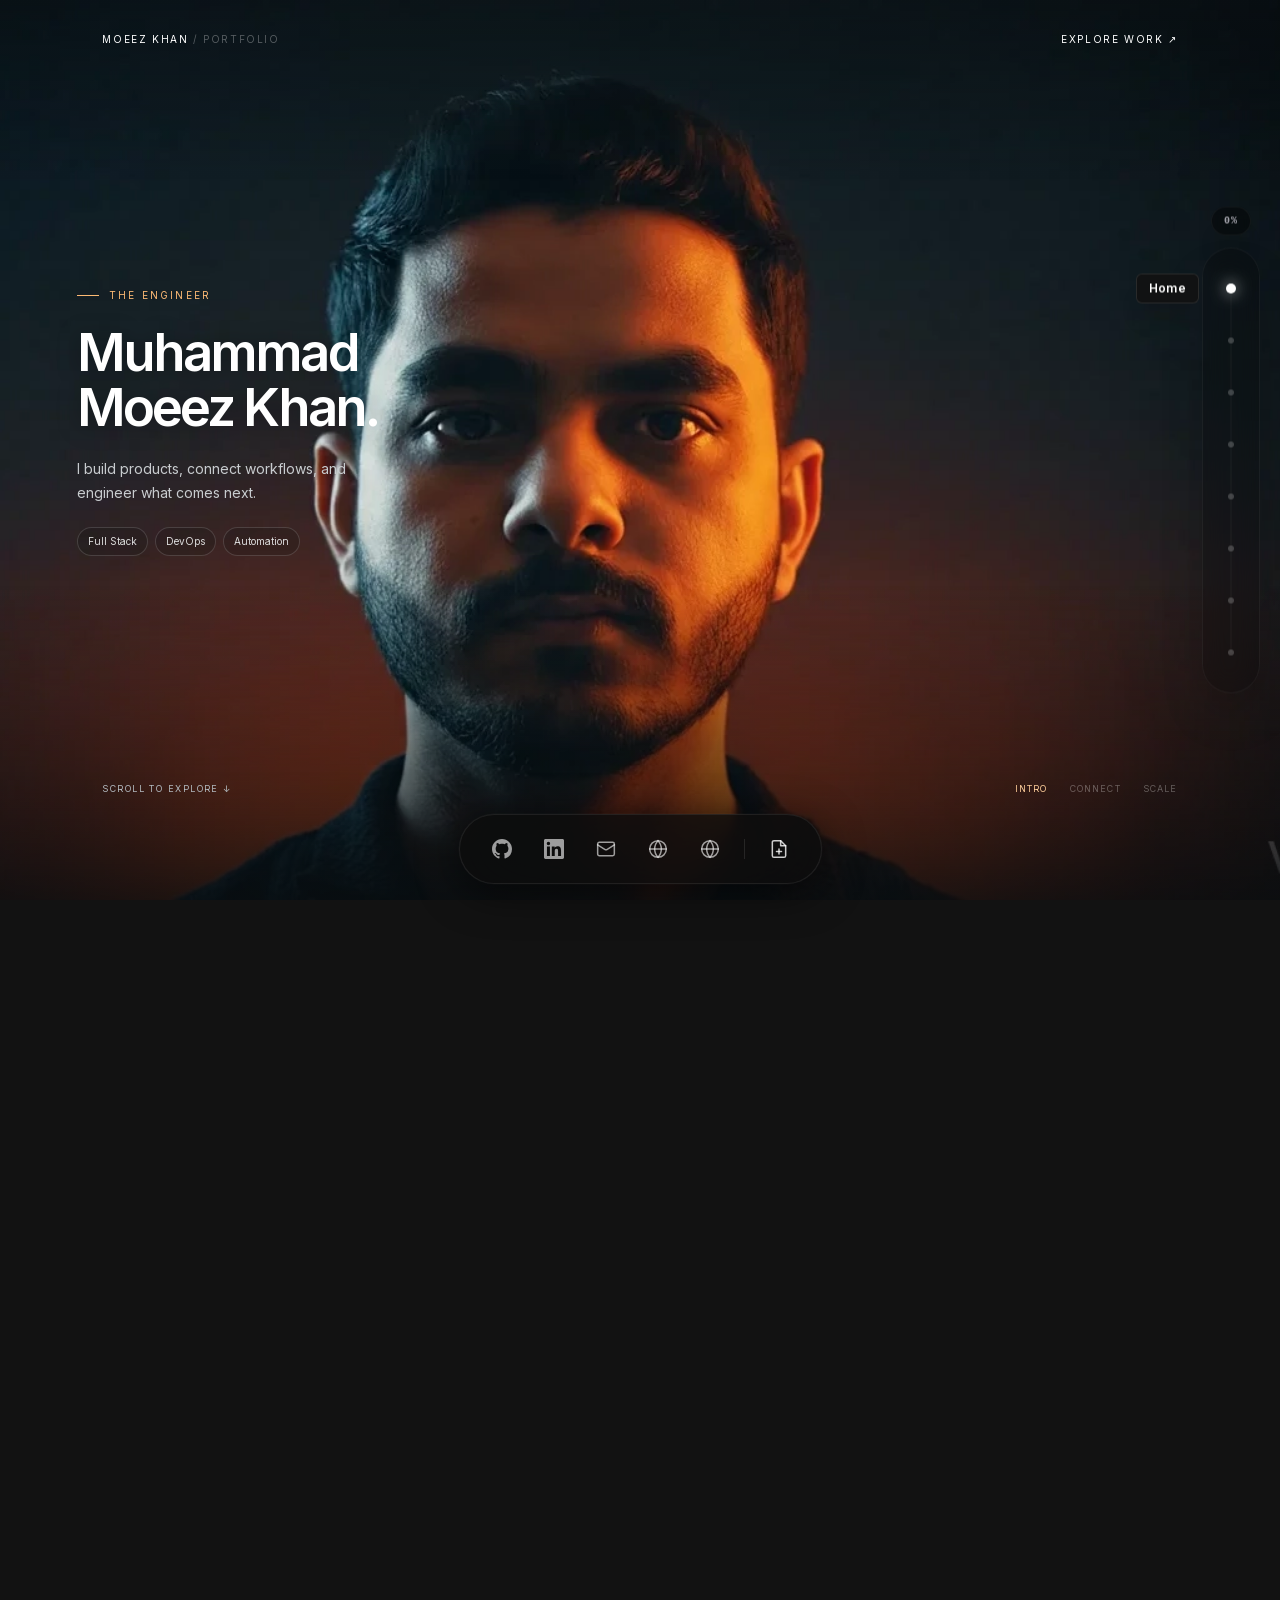
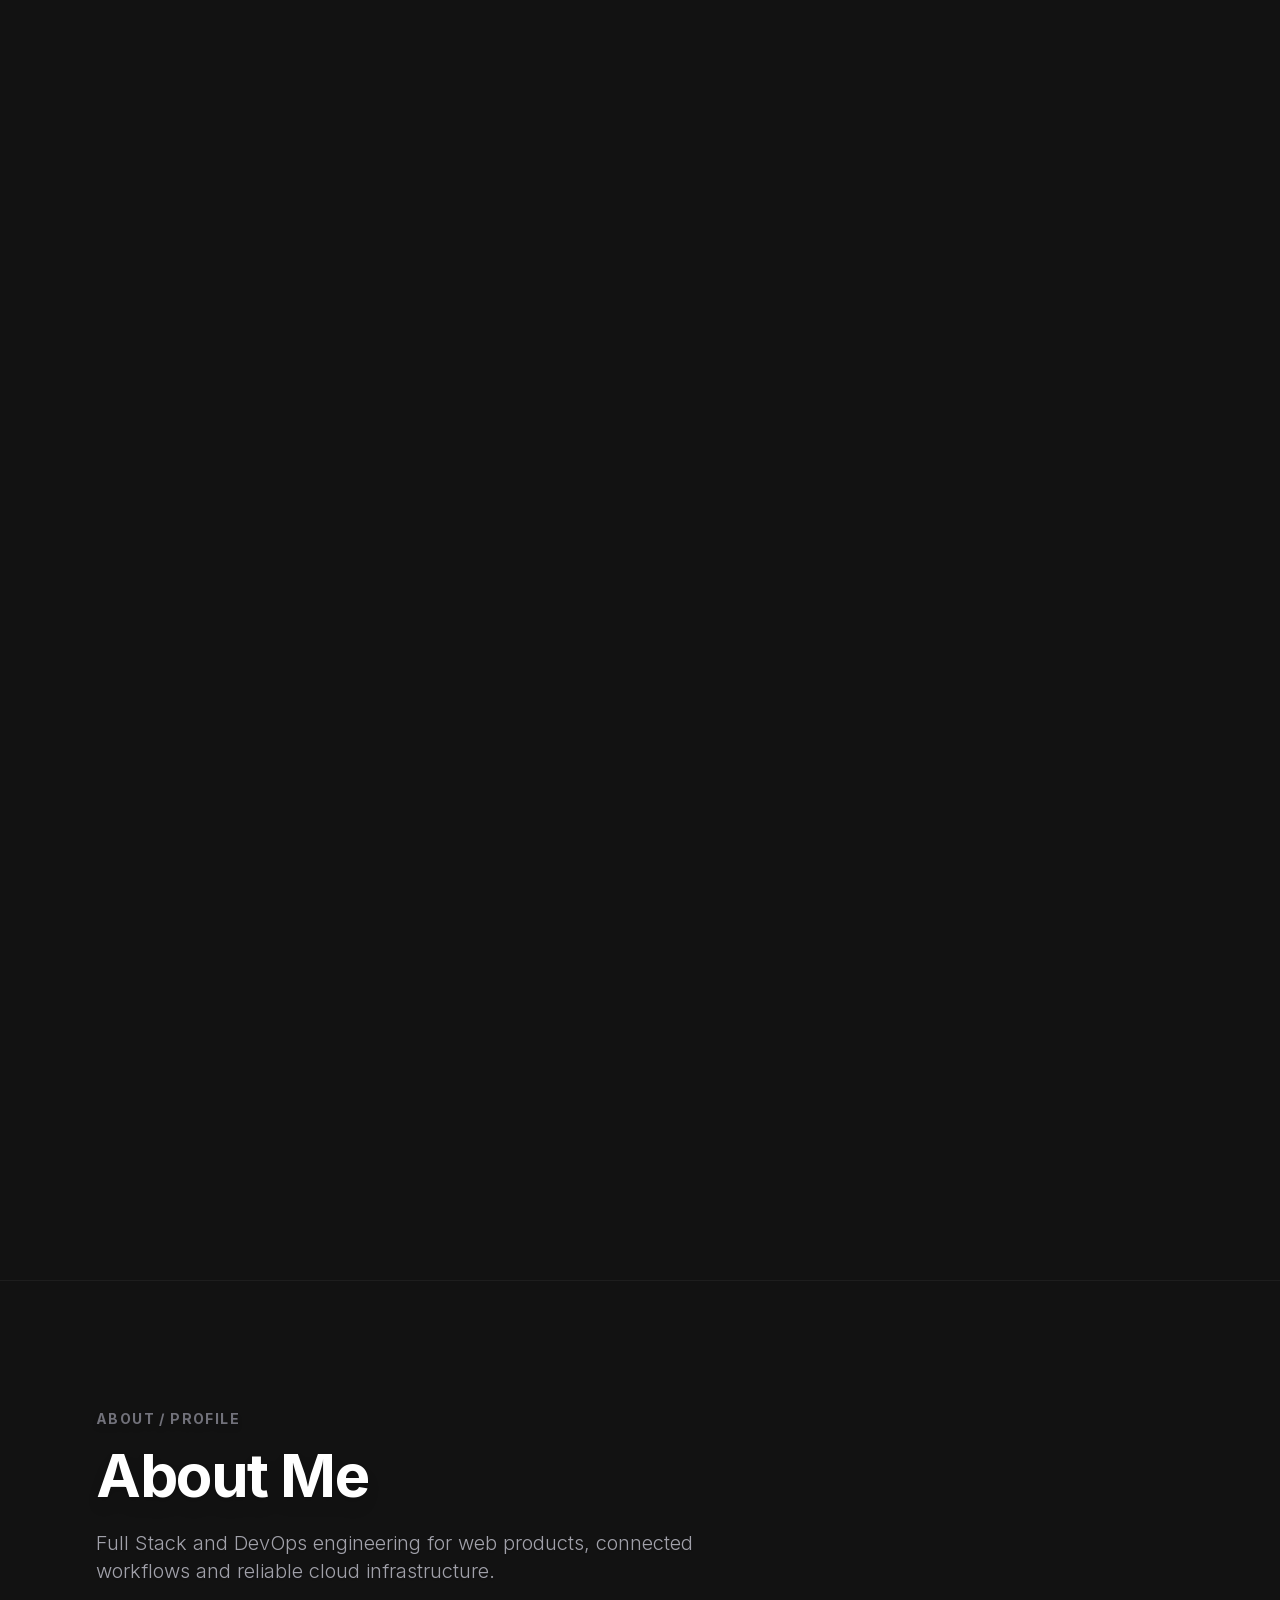
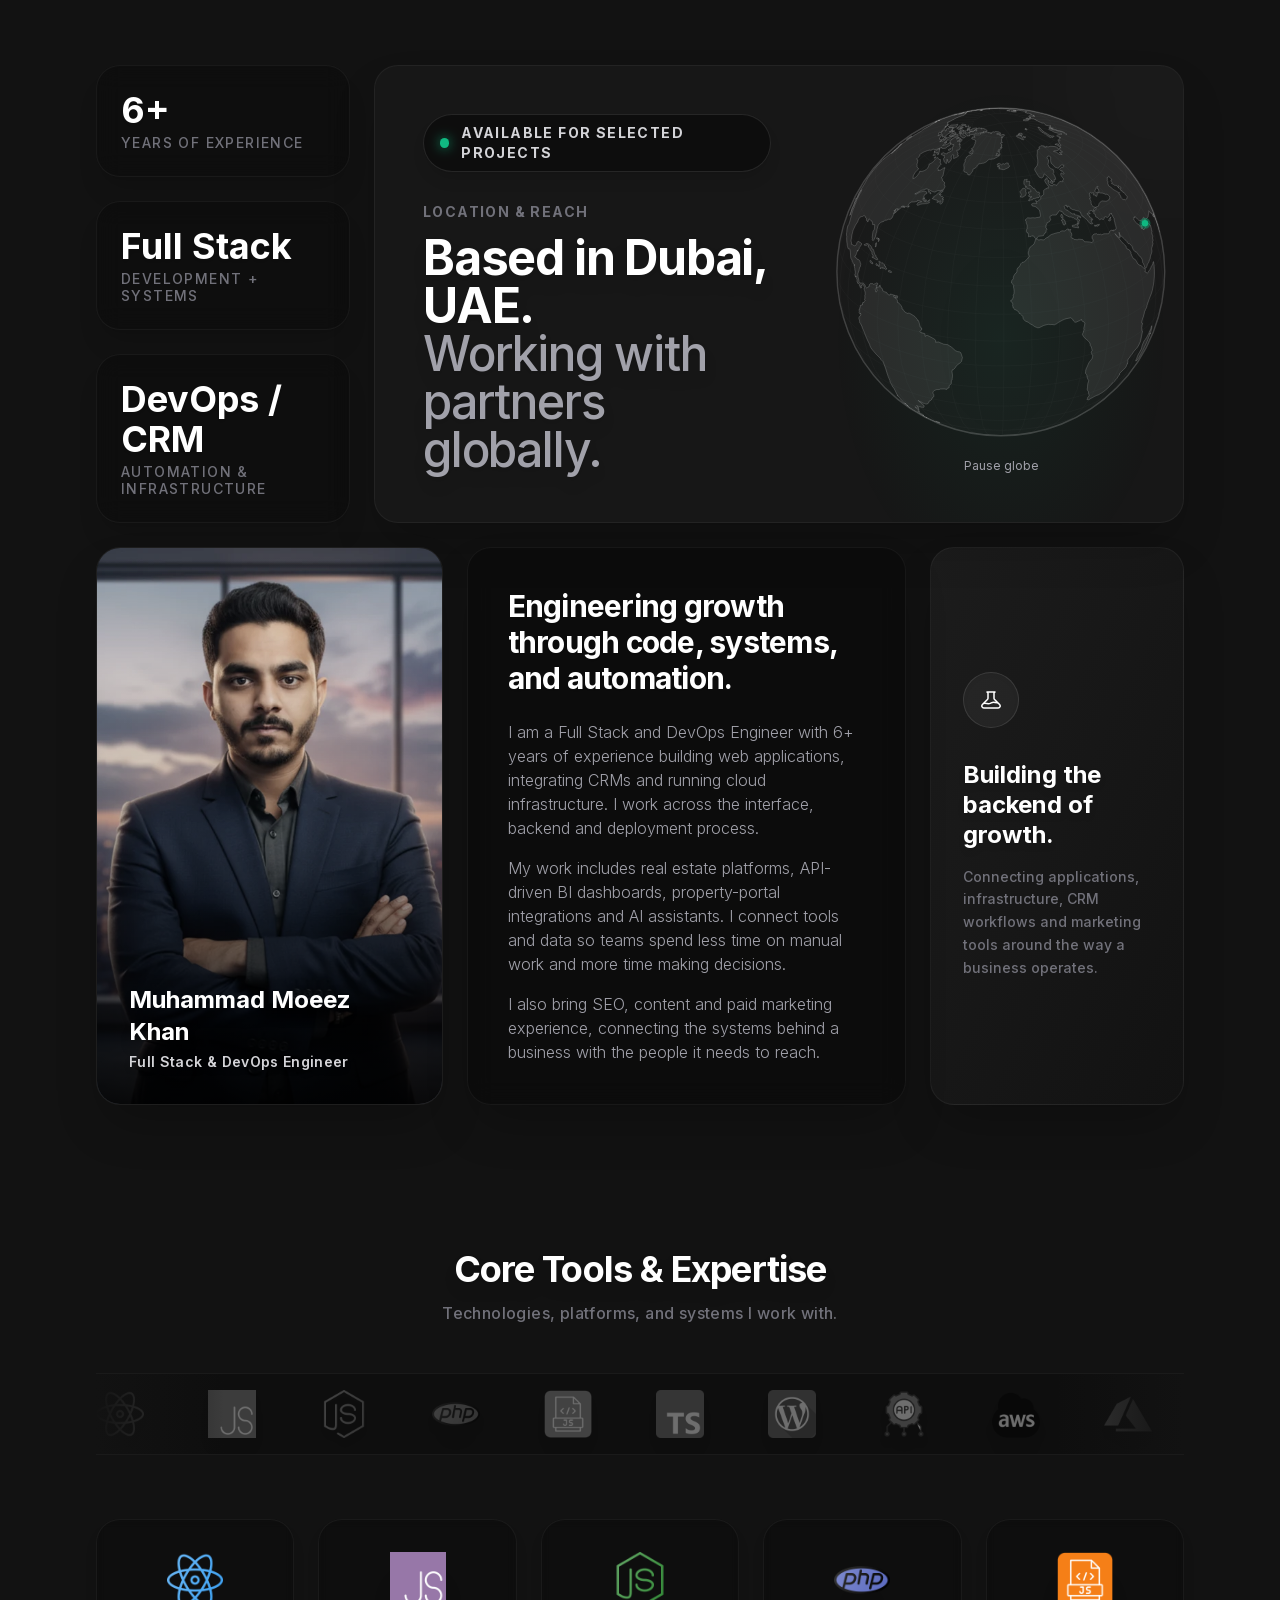
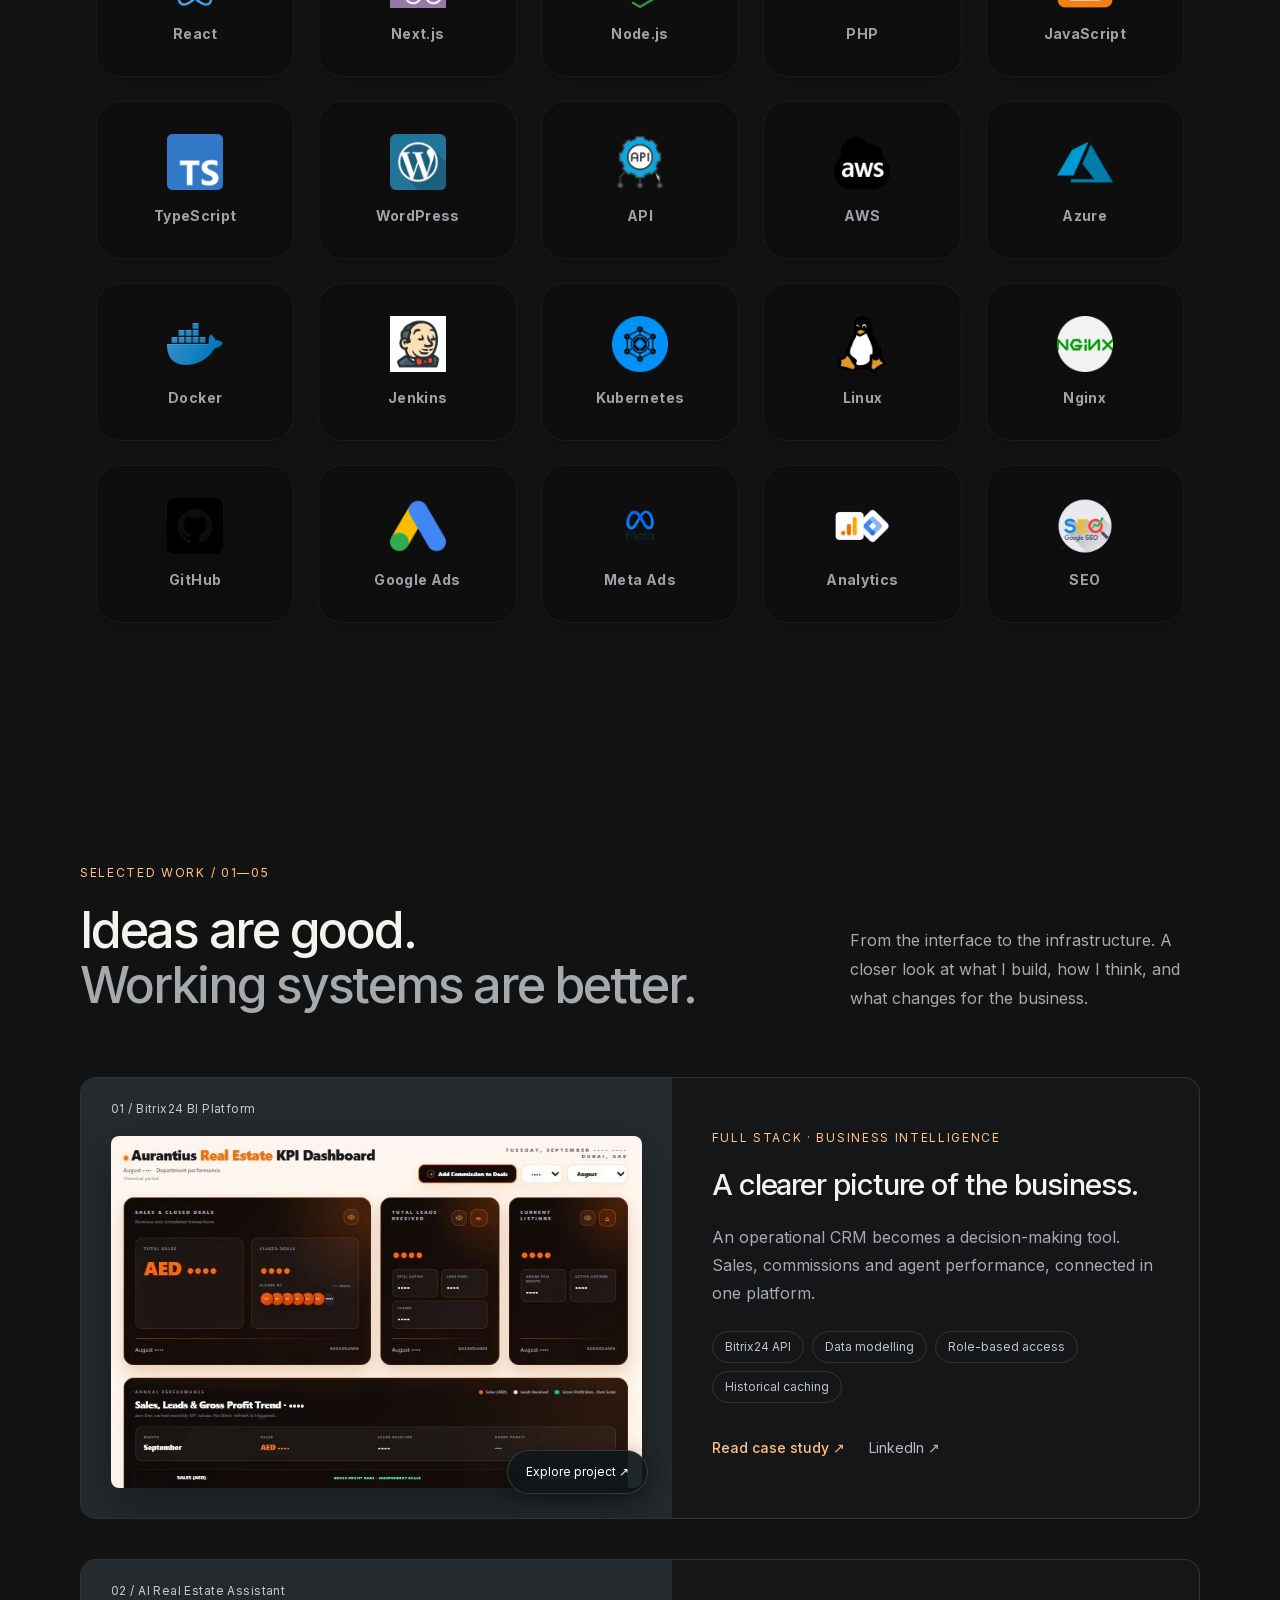
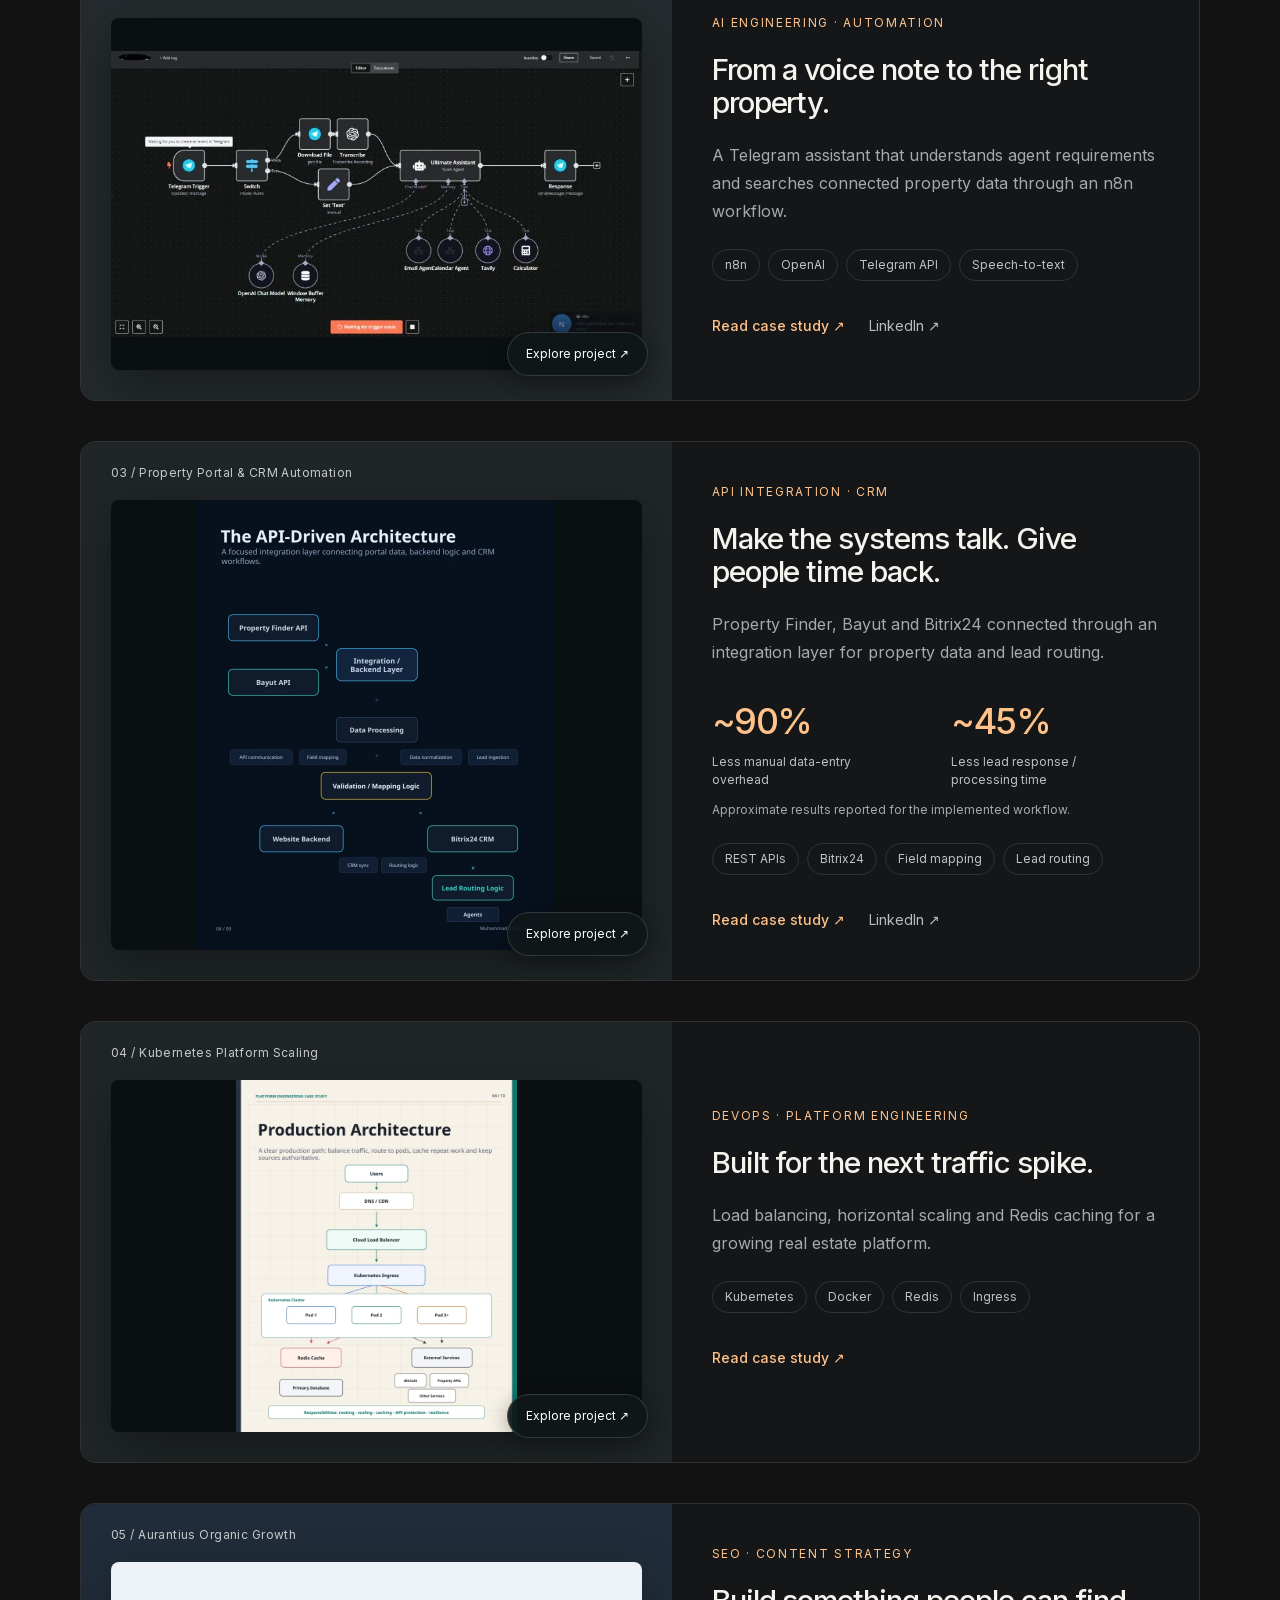
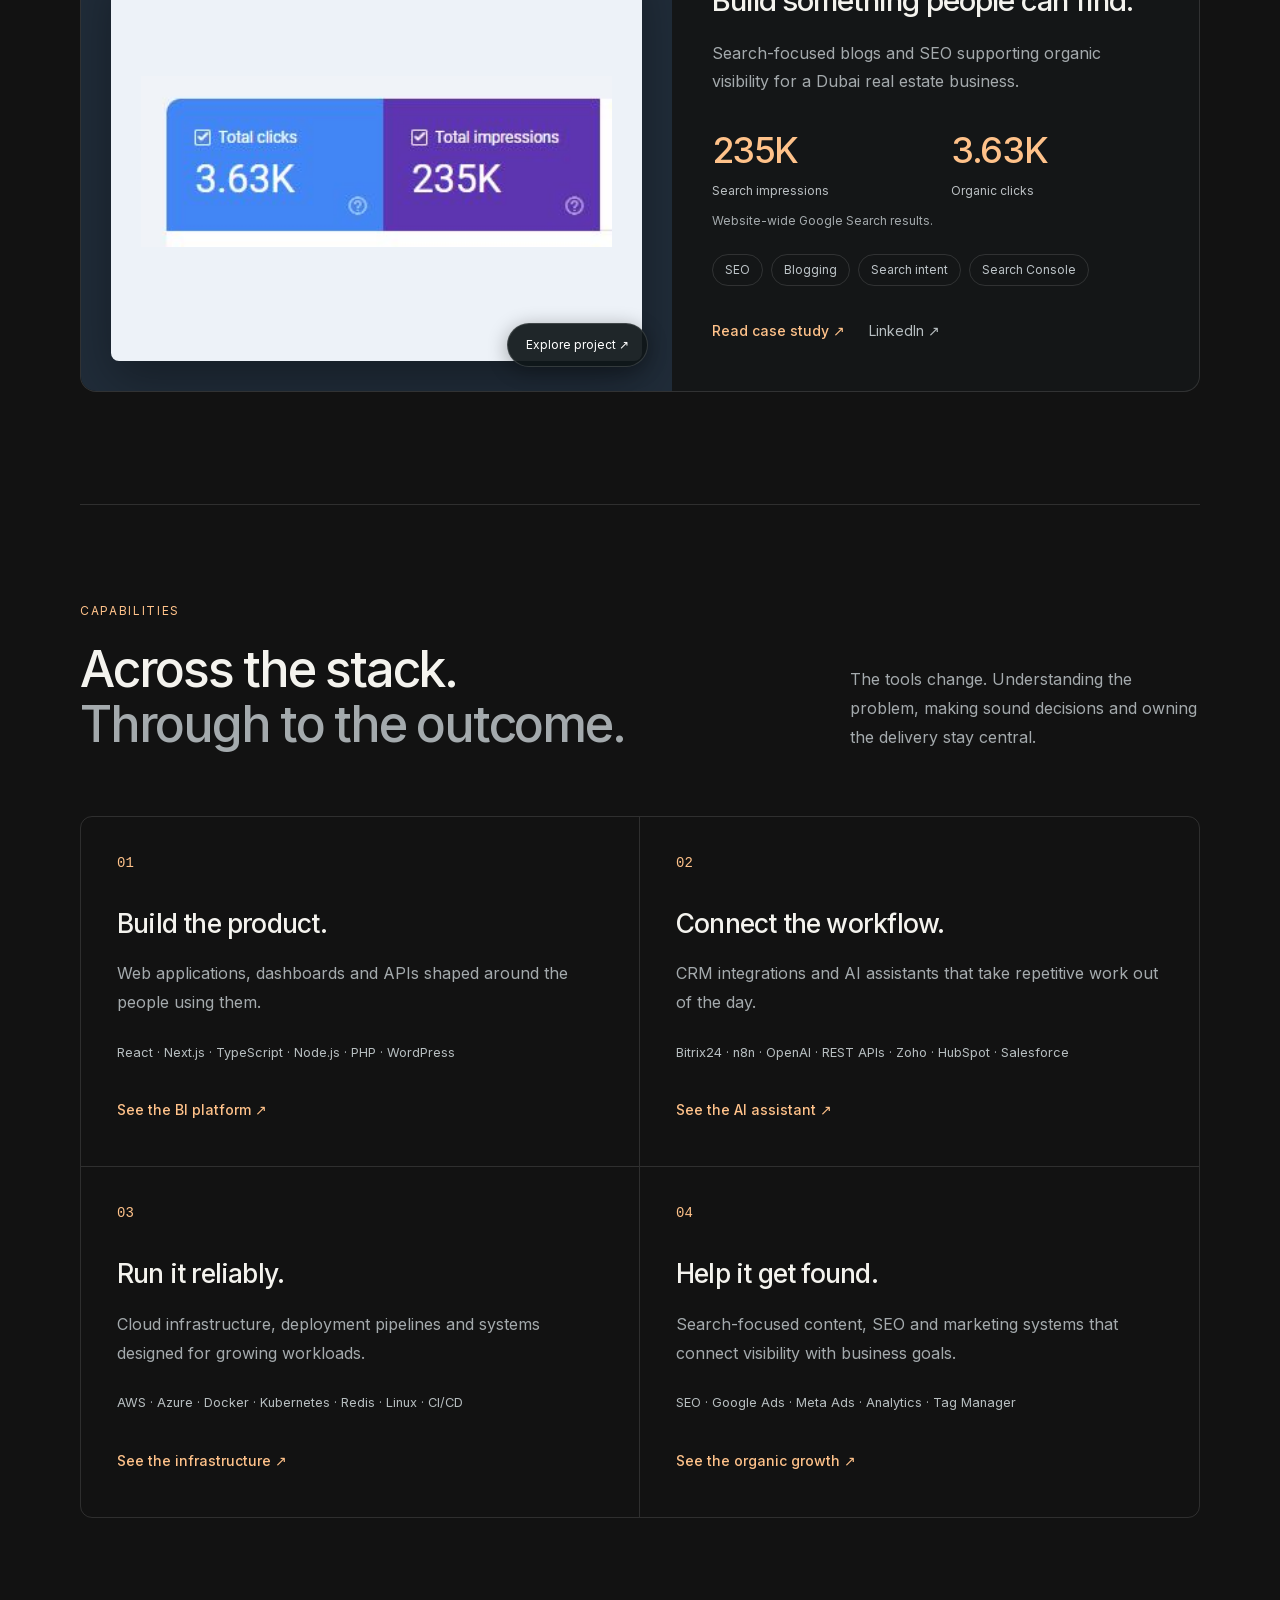
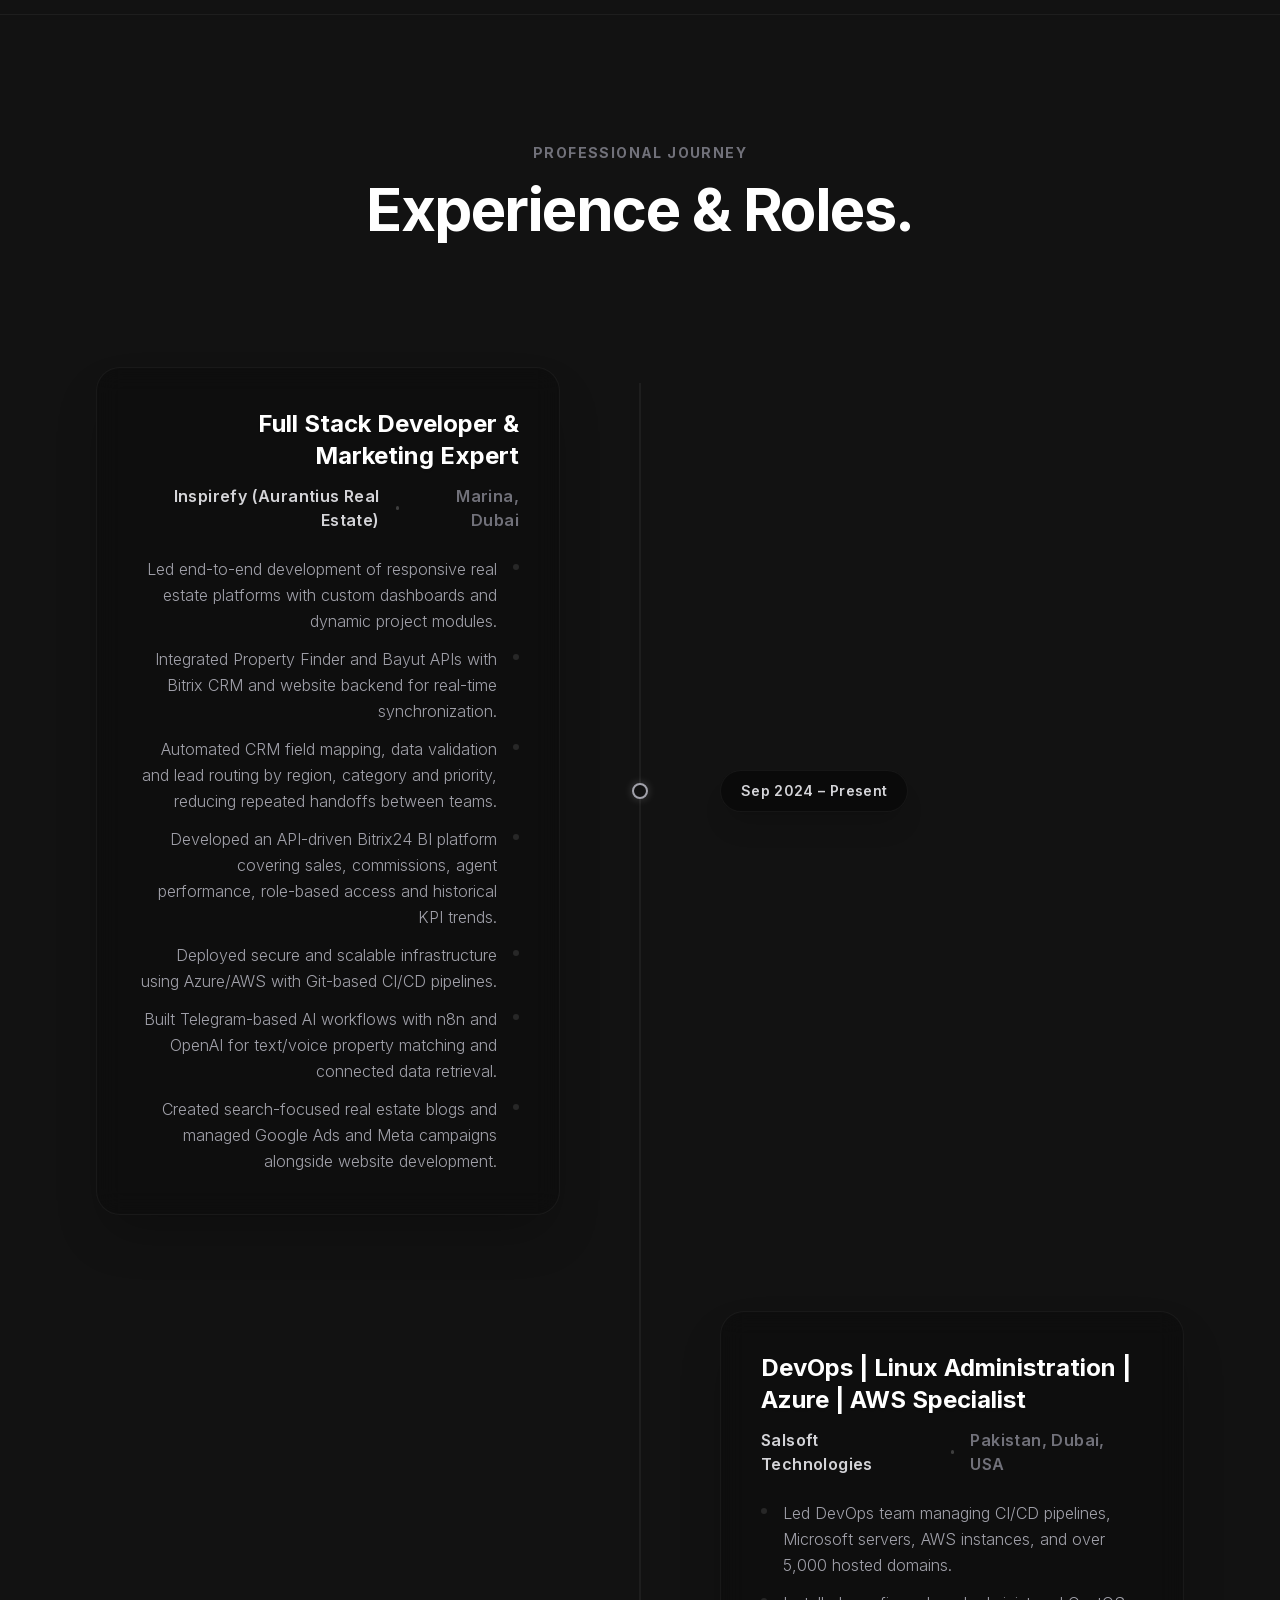
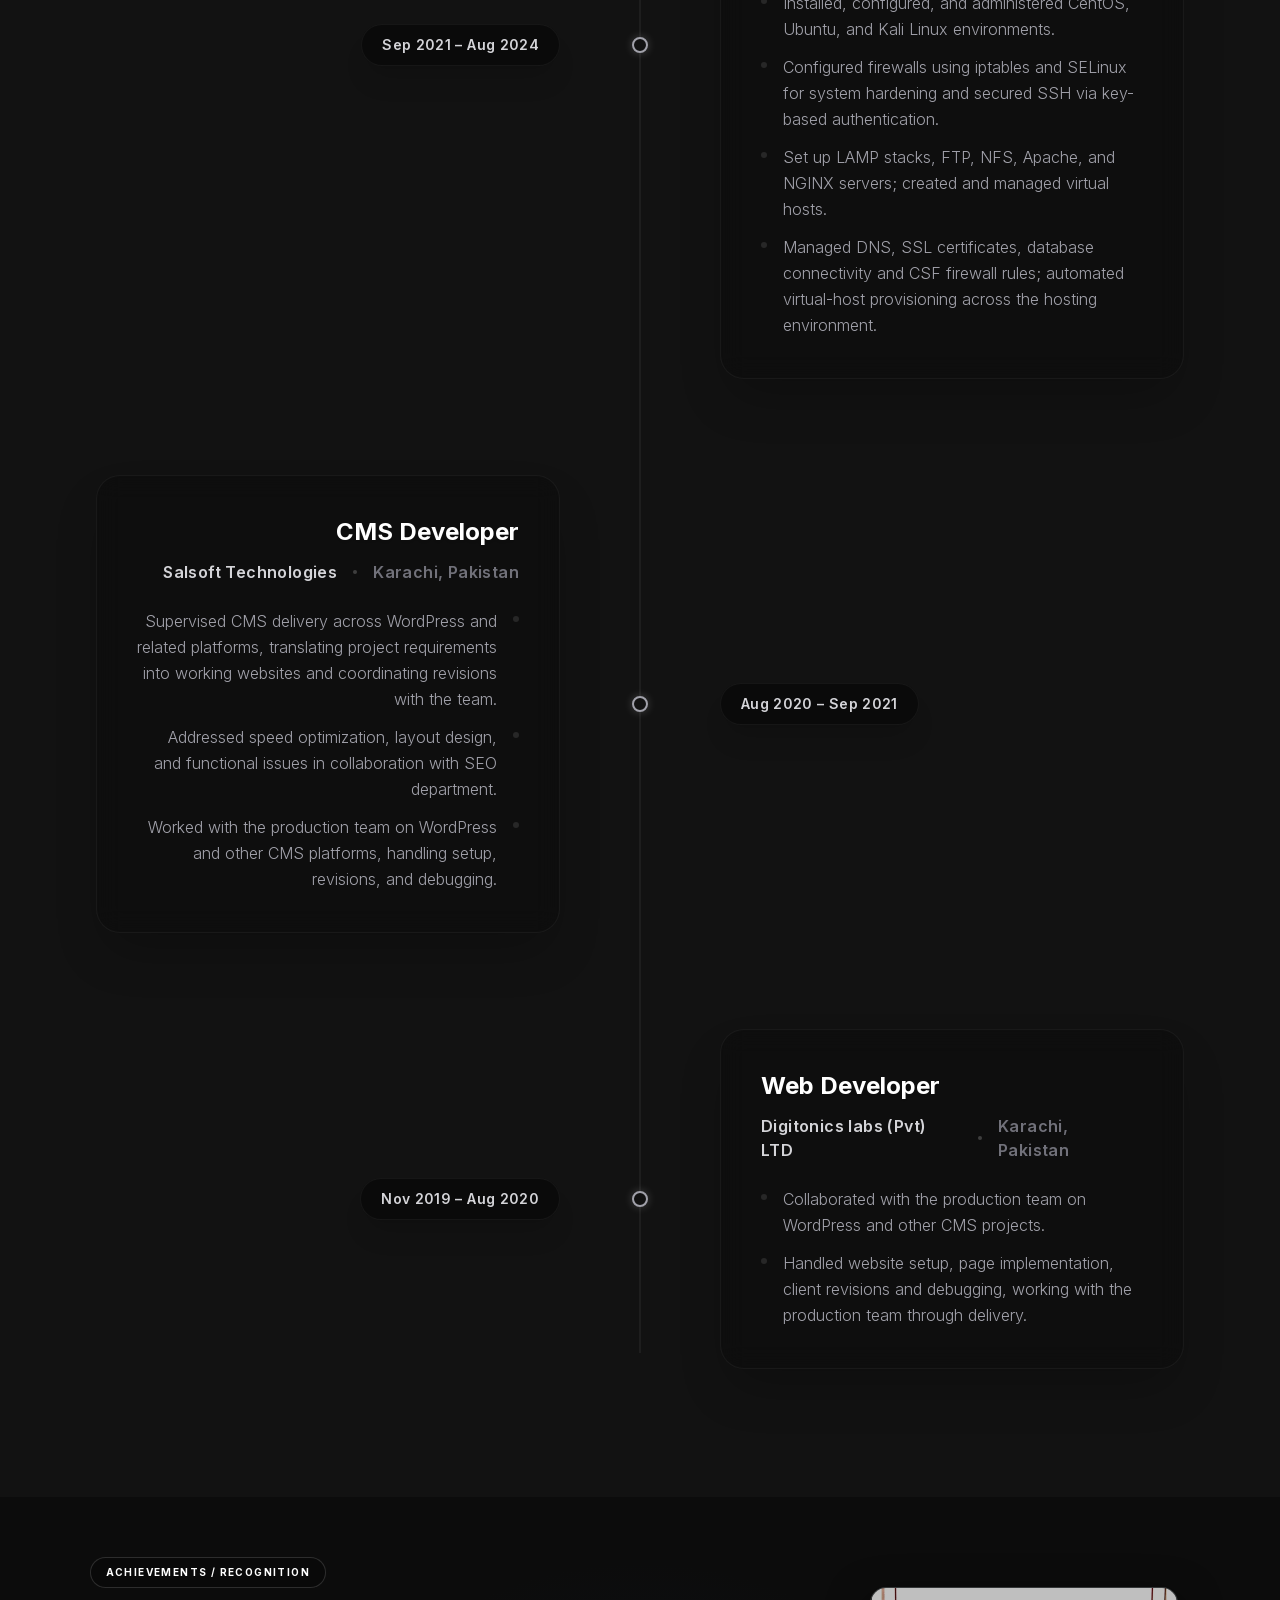
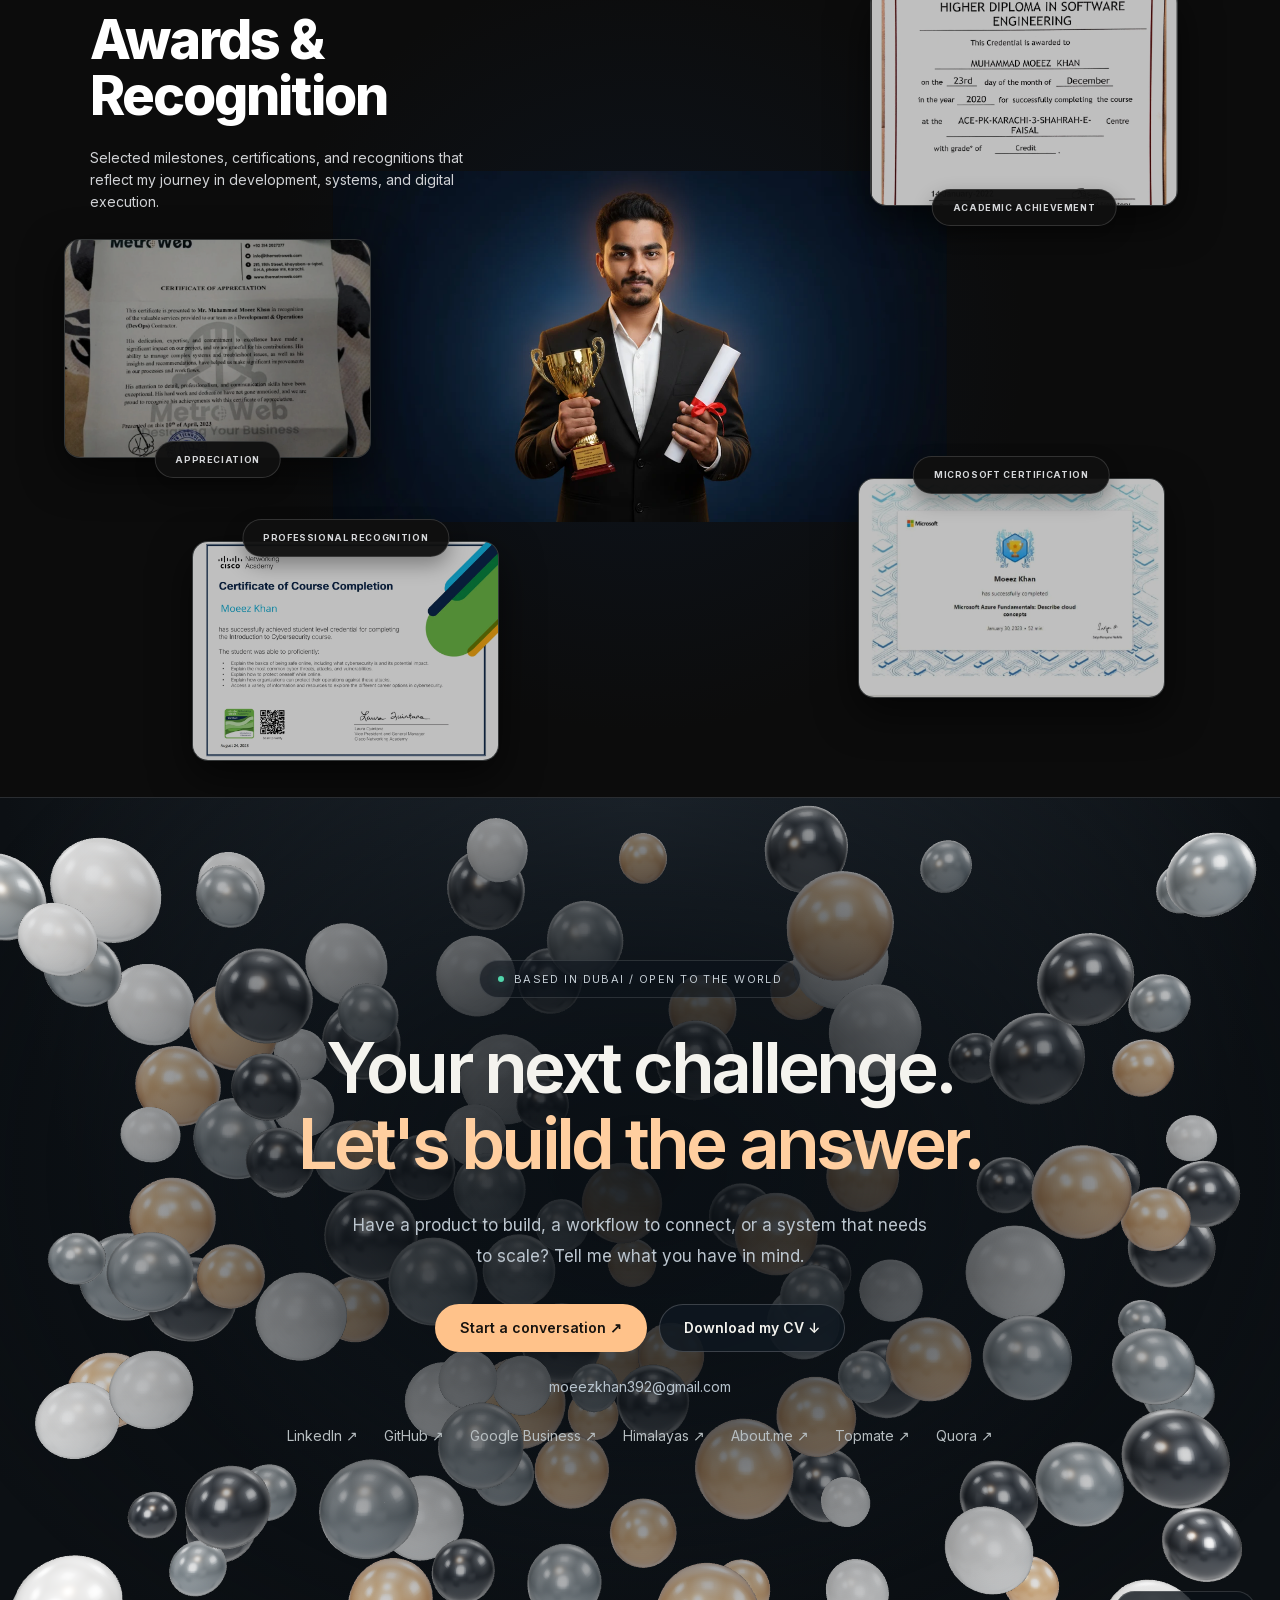
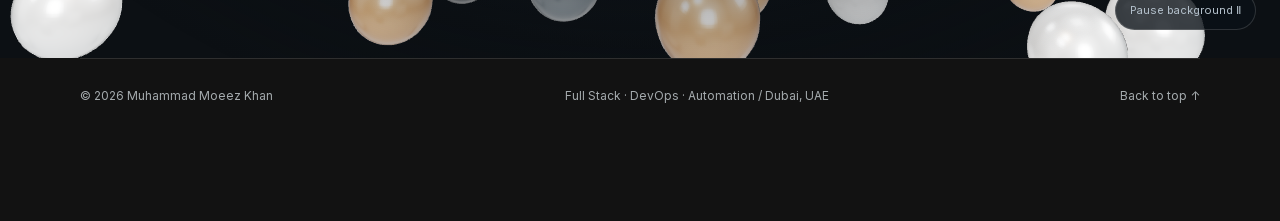
==== commit e5411603: "Add profile links and Person structured data" ====
--- a/index.html
+++ b/index.html
@@ -1,4 +1,4 @@
-<!DOCTYPE html><html lang="en"><head><meta charSet="utf-8"/><meta name="viewport" content="width=device-width, initial-scale=1"/><link rel="stylesheet" href="/_next/static/css/d8080bc7967d9304.css" data-precedence="next"/><link rel="preload" as="script" fetchPriority="low" href="/_next/static/chunks/webpack-37161725f88ba0d6.js"/><script src="/_next/static/chunks/fd9d1056-b11b2651f33aae7f.js" async=""></script><script src="/_next/static/chunks/117-e173c366e2bfd494.js" async=""></script><script src="/_next/static/chunks/main-app-817b34caf7a14b42.js" async=""></script><script src="/_next/static/chunks/972-8c0ee6fabcd1342f.js" async=""></script><script src="/_next/static/chunks/878-ba7bfb30e3ad940f.js" async=""></script><script src="/_next/static/chunks/676-d6e130758d830791.js" async=""></script><script src="/_next/static/chunks/app/page-d578271b36c5d471.js" async=""></script><script src="/_next/static/chunks/app/layout-aa2b3c1ed0a6c1d9.js" async=""></script><link rel="preload" href="https://www.googletagmanager.com/gtag/js?id=G-6NVH984ZPP" as="script"/><title>Moeez Khan | Full Stack, DevOps &amp; Automation Engineer</title><meta name="description" content="Dubai-based engineer building web products, AI workflows, CRM integrations and cloud infrastructure. Explore real projects and engineering case studies."/><link rel="canonical" href="https://moeezkhan112.github.io/"/><meta property="og:title" content="Moeez Khan — Full Stack · DevOps · Automation"/><meta property="og:description" content="Based in Dubai. Building for the world. Explore products, workflows and infrastructure from idea to production."/><meta property="og:url" content="https://moeezkhan112.github.io/"/><meta property="og:site_name" content="Moeez Khan Portfolio"/><meta property="og:image" content="https://moeezkhan112.github.io/og.png"/><meta property="og:image:width" content="1734"/><meta property="og:image:height" content="907"/><meta property="og:image:alt" content="Moeez Khan — Full Stack, DevOps and Automation"/><meta property="og:type" content="website"/><meta name="twitter:card" content="summary_large_image"/><meta name="twitter:title" content="Moeez Khan — Full Stack · DevOps · Automation"/><meta name="twitter:description" content="Based in Dubai. Building for the world."/><meta name="twitter:image" content="https://moeezkhan112.github.io/og.png"/><link rel="shortcut icon" href="/favicon.ico"/><link rel="icon" href="/favicon.ico" type="image/x-icon" sizes="16x16"/><link rel="icon" href="/favicon.ico" sizes="any"/><script src="/_next/static/chunks/polyfills-42372ed130431b0a.js" noModule=""></script></head><body class="__variable_f367f3 antialiased"><a class="skip-link" href="#main-content">Skip to content</a><dialog class="cv-dialog" aria-labelledby="cv-title"><button class="dialog-close" aria-label="Close CV selection">×</button><p class="eyebrow">A closer look at my experience</p><h2 id="cv-title">Choose your perspective.</h2><p>Select the CV that best matches the role or project.</p><fieldset class="cv-roles"><legend class="sr-only">CV specialization</legend><label class="cv-option"><input type="radio" name="cv-role"/><span><strong>DevOps Engineer</strong><small>Cloud, infrastructure &amp; delivery</small></span></label><label class="cv-option"><input type="radio" name="cv-role" checked=""/><span><strong>Full Stack Developer</strong><small>Web applications, APIs &amp; products</small></span></label><label class="cv-option"><input type="radio" name="cv-role"/><span><strong>CRM &amp; Automation Specialist</strong><small>Connected systems &amp; workflows</small></span></label></fieldset><a class="button" href="/cv/MoeezKhan-Fullstack-2026.pdf" download="">Download CV ↓</a></dialog><main id="main-content"><div class="hidden lg:flex fixed right-3 xl:right-5 2xl:right-8 top-1/2 -translate-y-1/2 z-50 flex-col items-center gap-3"><div class="text-[9px] xl:text-[10px] font-mono text-zinc-400 font-bold tracking-widest bg-black/40 backdrop-blur-sm px-2.5 xl:px-3 py-1 xl:py-1.5 rounded-full border border-white/5 shadow-2xl"><span aria-label="Page scroll 0%">0<!-- -->%</span></div><div class="flex flex-col items-center gap-4 xl:gap-5 bg-black/20 backdrop-blur-md px-2 xl:px-3 py-5 xl:py-6 rounded-full border border-white/5 shadow-2xl relative"><a href="#home" aria-current="location" class="relative w-6 xl:w-8 h-6 xl:h-8 flex items-center justify-center group/item" aria-label="Go to Home"><div class="transition-all duration-500 rounded-full w-2.5 h-2.5 bg-white shadow-[0_0_15px_rgba(255,255,255,0.8)]"></div><div class="absolute right-10 xl:right-12 px-2.5 xl:px-3 py-1 xl:py-1.5 rounded-md bg-[#121212]/90 backdrop-blur-md border border-white/10 text-[10px] xl:text-xs font-semibold tracking-wide text-white shadow-xl pointer-events-none transition-all duration-300 whitespace-nowrap
+<!DOCTYPE html><html lang="en"><head><meta charSet="utf-8"/><meta name="viewport" content="width=device-width, initial-scale=1"/><link rel="stylesheet" href="/_next/static/css/ffa0cf6dcb700749.css" data-precedence="next"/><link rel="preload" as="script" fetchPriority="low" href="/_next/static/chunks/webpack-37161725f88ba0d6.js"/><script src="/_next/static/chunks/fd9d1056-b11b2651f33aae7f.js" async=""></script><script src="/_next/static/chunks/117-e173c366e2bfd494.js" async=""></script><script src="/_next/static/chunks/main-app-817b34caf7a14b42.js" async=""></script><script src="/_next/static/chunks/972-8c0ee6fabcd1342f.js" async=""></script><script src="/_next/static/chunks/878-ba7bfb30e3ad940f.js" async=""></script><script src="/_next/static/chunks/676-d6e130758d830791.js" async=""></script><script src="/_next/static/chunks/app/page-e59f5a5f59e61822.js" async=""></script><script src="/_next/static/chunks/app/layout-aa2b3c1ed0a6c1d9.js" async=""></script><link rel="preload" href="https://www.googletagmanager.com/gtag/js?id=G-6NVH984ZPP" as="script"/><title>Moeez Khan | Full Stack, DevOps &amp; Automation Engineer</title><meta name="description" content="Dubai-based engineer building web products, AI workflows, CRM integrations and cloud infrastructure. Explore real projects and engineering case studies."/><link rel="canonical" href="https://moeezkhan112.github.io/"/><meta property="og:title" content="Moeez Khan | Full Stack, DevOps &amp; Automation"/><meta property="og:description" content="Based in Dubai. Building for the world. Explore products, workflows and infrastructure from idea to production."/><meta property="og:url" content="https://moeezkhan112.github.io/"/><meta property="og:site_name" content="Moeez Khan Portfolio"/><meta property="og:image" content="https://moeezkhan112.github.io/og.png"/><meta property="og:image:width" content="1734"/><meta property="og:image:height" content="907"/><meta property="og:image:alt" content="Moeez Khan - Full Stack, DevOps and Automation"/><meta property="og:type" content="website"/><meta name="twitter:card" content="summary_large_image"/><meta name="twitter:title" content="Moeez Khan | Full Stack, DevOps &amp; Automation"/><meta name="twitter:description" content="Based in Dubai. Building for the world."/><meta name="twitter:image" content="https://moeezkhan112.github.io/og.png"/><link rel="shortcut icon" href="/favicon.ico"/><link rel="icon" href="/favicon.ico" type="image/x-icon" sizes="16x16"/><link rel="icon" href="/favicon.ico" sizes="any"/><script src="/_next/static/chunks/polyfills-42372ed130431b0a.js" noModule=""></script></head><body class="__variable_f367f3 antialiased"><script type="application/ld+json">{"@context":"https://schema.org","@type":"Person","name":"Muhammad Moeez Khan","alternateName":["Moeez Khan","moeezkhan112"],"url":"https://moeezkhan112.github.io","email":"moeezkhan392@gmail.com","jobTitle":"Full Stack, DevOps & Automation Engineer","address":{"@type":"PostalAddress","addressLocality":"Dubai","addressCountry":"AE"},"sameAs":["https://www.linkedin.com/in/muhammad-moeezkhan112/","https://github.com/moeezkhan112","https://share.google/CepyTPcQvJP8WayIR","https://himalayas.app/@moeezkhan112","https://about.me/moeezkhan112","https://topmate.io/moeezkhan112","https://linktr.ee/moeezkhan112","https://www.quora.com/profile/Moeez-Khan-170"]}</script><a class="skip-link" href="#main-content">Skip to content</a><dialog class="cv-dialog" aria-labelledby="cv-title"><button class="dialog-close" aria-label="Close CV selection">×</button><p class="eyebrow">A closer look at my experience</p><h2 id="cv-title">Choose your perspective.</h2><p>Select the CV that best matches the role or project.</p><fieldset class="cv-roles"><legend class="sr-only">CV specialization</legend><label class="cv-option"><input type="radio" name="cv-role"/><span><strong>DevOps Engineer</strong><small>Cloud, infrastructure &amp; delivery</small></span></label><label class="cv-option"><input type="radio" name="cv-role" checked=""/><span><strong>Full Stack Developer</strong><small>Web applications, APIs &amp; products</small></span></label><label class="cv-option"><input type="radio" name="cv-role"/><span><strong>CRM &amp; Automation Specialist</strong><small>Connected systems &amp; workflows</small></span></label></fieldset><a class="button" href="/cv/MoeezKhan-Fullstack-2026.pdf" download="">Download CV ↓</a></dialog><main id="main-content"><div class="hidden lg:flex fixed right-3 xl:right-5 2xl:right-8 top-1/2 -translate-y-1/2 z-50 flex-col items-center gap-3"><div class="text-[9px] xl:text-[10px] font-mono text-zinc-400 font-bold tracking-widest bg-black/40 backdrop-blur-sm px-2.5 xl:px-3 py-1 xl:py-1.5 rounded-full border border-white/5 shadow-2xl"><span aria-label="Page scroll 0%">0<!-- -->%</span></div><div class="flex flex-col items-center gap-4 xl:gap-5 bg-black/20 backdrop-blur-md px-2 xl:px-3 py-5 xl:py-6 rounded-full border border-white/5 shadow-2xl relative"><a href="#home" aria-current="location" class="relative w-6 xl:w-8 h-6 xl:h-8 flex items-center justify-center group/item" aria-label="Go to Home"><div class="transition-all duration-500 rounded-full w-2.5 h-2.5 bg-white shadow-[0_0_15px_rgba(255,255,255,0.8)]"></div><div class="absolute right-10 xl:right-12 px-2.5 xl:px-3 py-1 xl:py-1.5 rounded-md bg-[#121212]/90 backdrop-blur-md border border-white/10 text-[10px] xl:text-xs font-semibold tracking-wide text-white shadow-xl pointer-events-none transition-all duration-300 whitespace-nowrap
                 opacity-100 translate-x-0">Home</div></a><a href="#about" class="relative w-6 xl:w-8 h-6 xl:h-8 flex items-center justify-center group/item" aria-label="Go to About"><div class="transition-all duration-500 rounded-full w-1.5 h-1.5 bg-white/20 group-hover/item:bg-white/60 group-hover/item:scale-125"></div><div class="absolute right-10 xl:right-12 px-2.5 xl:px-3 py-1 xl:py-1.5 rounded-md bg-[#121212]/90 backdrop-blur-md border border-white/10 text-[10px] xl:text-xs font-semibold tracking-wide text-white shadow-xl pointer-events-none transition-all duration-300 whitespace-nowrap
                 opacity-0 translate-x-4 group-hover/item:opacity-100 group-hover/item:translate-x-0">About</div></a><a href="#tools" class="relative w-6 xl:w-8 h-6 xl:h-8 flex items-center justify-center group/item" aria-label="Go to Core Tools"><div class="transition-all duration-500 rounded-full w-1.5 h-1.5 bg-white/20 group-hover/item:bg-white/60 group-hover/item:scale-125"></div><div class="absolute right-10 xl:right-12 px-2.5 xl:px-3 py-1 xl:py-1.5 rounded-md bg-[#121212]/90 backdrop-blur-md border border-white/10 text-[10px] xl:text-xs font-semibold tracking-wide text-white shadow-xl pointer-events-none transition-all duration-300 whitespace-nowrap
                 opacity-0 translate-x-4 group-hover/item:opacity-100 group-hover/item:translate-x-0">Core Tools</div></a><a href="#projects" class="relative w-6 xl:w-8 h-6 xl:h-8 flex items-center justify-center group/item" aria-label="Go to Portfolio"><div class="transition-all duration-500 rounded-full w-1.5 h-1.5 bg-white/20 group-hover/item:bg-white/60 group-hover/item:scale-125"></div><div class="absolute right-10 xl:right-12 px-2.5 xl:px-3 py-1 xl:py-1.5 rounded-md bg-[#121212]/90 backdrop-blur-md border border-white/10 text-[10px] xl:text-xs font-semibold tracking-wide text-white shadow-xl pointer-events-none transition-all duration-300 whitespace-nowrap
@@ -22,6 +22,10 @@
             w-11 h-11
             rounded-full
             transition-colors duration-200
+            bg-transparent text-white/60"><span class="w-[18px] h-[18px] sm:w-[20px] sm:h-[20px] block"><svg viewBox="0 0 24 24" fill="none" stroke="currentColor" stroke-width="1.8" stroke-linecap="round" stroke-linejoin="round" class="w-full h-full"><circle cx="12" cy="12" r="10"></circle><path d="M12 2a14.5 14.5 0 0 0 0 20 14.5 14.5 0 0 0 0-20"></path><path d="M2 12h20"></path></svg></span></a></div><div class="relative flex flex-col items-center"><a href="https://linktr.ee/moeezkhan112" target="_blank" rel="noopener noreferrer" aria-label="Linktree" class="relative flex items-center justify-center
+            w-11 h-11
+            rounded-full
+            transition-colors duration-200
             bg-transparent text-white/60"><span class="w-[18px] h-[18px] sm:w-[20px] sm:h-[20px] block"><svg viewBox="0 0 24 24" fill="none" stroke="currentColor" stroke-width="1.8" stroke-linecap="round" stroke-linejoin="round" class="w-full h-full"><circle cx="12" cy="12" r="10"></circle><path d="M12 2a14.5 14.5 0 0 0 0 20 14.5 14.5 0 0 0 0-20"></path><path d="M2 12h20"></path></svg></span></a></div><div class="w-px h-5 bg-white/10 mx-1"></div><div class="relative flex flex-col items-center"><button id="dock-cv-button" aria-label="Download CV" class="relative flex items-center justify-center
             w-11 h-11
             rounded-full
@@ -39,4 +43,4 @@
         .animate-infinite-scroll:hover {
           animation-play-state: paused;
         }
-      </style><div class="max-w-7xl mx-auto"><div class="mb-16 md:mb-20 text-center md:text-left" style="opacity:0;transform:translateY(30px)"><p class="text-zinc-500 font-bold tracking-widest uppercase mb-4 text-sm drop-shadow-md">About / Profile</p><h2 class="text-4xl md:text-5xl lg:text-6xl font-bold tracking-tight text-white mb-6 drop-shadow-lg">About Me</h2><p class="text-lg md:text-xl text-zinc-400 font-light max-w-2xl leading-relaxed drop-shadow-sm">Full Stack and DevOps engineering for web products, connected workflows and reliable cloud infrastructure.</p></div><div class="grid grid-cols-1 md:grid-cols-12 gap-6"><div class="md:col-span-4 lg:col-span-3 flex flex-col gap-6 justify-between h-full"><div class="flex-1 bg-black/20 backdrop-blur-md rounded-3xl p-6 border border-white/5 shadow-xl hover:-translate-y-1 hover:bg-white/5 hover:border-white/10 transition-all duration-300 flex flex-col justify-center group" style="opacity:0;transform:translateY(30px)"><h3 class="text-4xl font-bold text-white mb-1 group-hover:text-zinc-200 drop-shadow-md">6+</h3><p class="text-sm font-medium text-zinc-500 uppercase tracking-widest leading-tight">Years of Experience</p></div><div class="flex-1 bg-black/20 backdrop-blur-md rounded-3xl p-6 border border-white/5 shadow-xl hover:-translate-y-1 hover:bg-white/5 hover:border-white/10 transition-all duration-300 flex flex-col justify-center group" style="opacity:0;transform:translateY(30px)"><h3 class="text-4xl font-bold text-white mb-1 group-hover:text-zinc-200 drop-shadow-md">Full Stack</h3><p class="text-sm font-medium text-zinc-500 uppercase tracking-widest leading-tight">Development + Systems</p></div><div class="flex-1 bg-black/20 backdrop-blur-md rounded-3xl p-6 border border-white/5 shadow-xl hover:-translate-y-1 hover:bg-white/5 hover:border-white/10 transition-all duration-300 flex flex-col justify-center group" style="opacity:0;transform:translateY(30px)"><h3 class="text-4xl font-bold text-white mb-1 group-hover:text-zinc-200 drop-shadow-md">DevOps / CRM</h3><p class="text-sm font-medium text-zinc-500 uppercase tracking-widest leading-tight">Automation &amp; Infrastructure</p></div></div><div class="md:col-span-8 lg:col-span-9 bg-[#171717] rounded-3xl border border-white/5 relative overflow-hidden shadow-2xl group hover:border-white/10 transition-colors duration-500" style="opacity:0;transform:translateY(30px)"><div class="absolute -top-20 -right-20 w-48 h-48 bg-white/[0.03] rounded-full blur-[80px] pointer-events-none z-0"></div><div class="grid grid-cols-1 lg:grid-cols-[1.1fr_0.9fr] gap-0 h-full"><div class="flex flex-col justify-between p-8 md:p-12 z-10"><div class="flex items-center gap-3 bg-black/40 border border-white/10 w-fit px-4 py-2 rounded-full backdrop-blur-sm shadow-lg"><div class="w-2.5 h-2.5 bg-emerald-500 rounded-full animate-pulse shadow-[0_0_12px_rgba(16,185,129,0.8)]"></div><span class="text-xs md:text-sm font-bold tracking-widest uppercase text-zinc-300">Available for selected projects</span></div><div class="mt-8 lg:mt-0"><p class="text-zinc-500 font-bold tracking-widest uppercase mb-3 text-sm">Location &amp; Reach</p><h3 class="text-3xl sm:text-4xl lg:text-5xl font-bold text-white tracking-tight leading-tight drop-shadow-lg">Based in Dubai, UAE.<br/><span class="text-zinc-400 font-medium">Working with partners globally.</span></h3></div></div><div class="relative flex items-center justify-center min-h-[300px] lg:min-h-[380px] py-8 px-6 lg:px-4 z-10"><div class="absolute inset-0 pointer-events-none" style="background:radial-gradient(ellipse at 50% 60%, rgba(16,185,129,0.07) 0%, transparent 65%)"></div><div class="w-full max-w-[360px] h-auto drop-shadow-[0_0_24px_rgba(255,255,255,0.06)]"><svg width="360" height="360" viewBox="0 0 360 360" class="w-full h-auto" aria-hidden="true" style="overflow:visible"></svg><button type="button" aria-pressed="false" class="block mx-auto mt-3 px-3 py-2 text-xs text-zinc-400 hover:text-white">Pause globe</button></div></div></div></div><div class="md:col-span-5 lg:col-span-4 relative rounded-3xl overflow-hidden border border-white/5 shadow-2xl min-h-[400px] lg:min-h-[450px] group" style="opacity:0;transform:translateY(30px)"><img alt="Muhammad Moeez Khan" loading="lazy" decoding="async" data-nimg="fill" class="object-cover object-top grayscale-[30%] group-hover:grayscale-0 transition-all duration-700 scale-100 group-hover:scale-105" style="position:absolute;height:100%;width:100%;left:0;top:0;right:0;bottom:0;color:transparent" src="/assets/portrait.webp"/><div class="absolute inset-0 bg-gradient-to-t from-black/90 via-black/20 to-transparent pointer-events-none transition-opacity duration-500"></div><div class="absolute bottom-8 left-8 right-8 z-10"><h4 class="text-white font-bold text-2xl drop-shadow-lg mb-1">Muhammad Moeez Khan</h4><p class="text-zinc-300 text-sm font-semibold tracking-wide drop-shadow-md">Full Stack &amp; DevOps Engineer</p></div></div><div class="md:col-span-7 lg:col-span-5 bg-black/30 backdrop-blur-md rounded-3xl border border-white/5 p-8 md:p-10 shadow-2xl flex flex-col justify-center transition-colors duration-500 hover:bg-black/40 hover:border-white/10 group" style="opacity:0;transform:translateY(30px)"><h3 class="text-2xl lg:text-3xl font-bold text-white mb-6 leading-snug tracking-tight drop-shadow-md">Engineering growth through code, systems, and automation.</h3><div class="space-y-4 text-zinc-400 text-sm md:text-base font-light leading-relaxed"><p class="group-hover:text-zinc-300 transition-colors duration-300">I am a Full Stack and DevOps Engineer with 6+ years of experience building web applications, integrating CRMs and running cloud infrastructure. I work across the interface, backend and deployment process.</p><p class="group-hover:text-zinc-300 transition-colors duration-300 delay-75">My work includes real estate platforms, API-driven BI dashboards, property-portal integrations and AI assistants. I connect tools and data so teams spend less time on manual work and more time making decisions.</p><p class="group-hover:text-zinc-300 transition-colors duration-300 delay-150">I also bring SEO, content and paid marketing experience, connecting the systems behind a business with the people it needs to reach.</p></div></div><div class="md:col-span-12 lg:col-span-3 bg-gradient-to-br from-[#1c1c1c] to-[#121212] rounded-3xl border border-white/5 p-8 shadow-2xl flex flex-col justify-center group hover:border-white/20 hover:shadow-[0_0_30px_rgba(255,255,255,0.05)] transition-all duration-500" style="opacity:0;transform:translateY(30px)"><div class="w-14 h-14 bg-white/5 rounded-full flex items-center justify-center mb-8 border border-white/10 group-hover:scale-110 transition-transform duration-500 shadow-inner"><svg xmlns="http://www.w3.org/2000/svg" class="h-6 w-6 text-white" fill="none" viewBox="0 0 24 24" stroke="currentColor"><path stroke-linecap="round" stroke-linejoin="round" stroke-width="1.5" d="M19.428 15.428a2 2 0 00-1.022-.547l-2.387-.477a6 6 0 00-3.86.517l-.318.158a6 6 0 01-3.86.517L6.05 15.21a2 2 0 00-1.806.547M8 4h8l-1 1v5.172a2 2 0 00.586 1.414l5 5c1.26 1.26.367 3.414-1.415 3.414H4.828c-1.782 0-2.674-2.154-1.414-3.414l5-5A2 2 0 009 10.172V5L8 4z"></path></svg></div><h4 class="text-2xl font-bold text-white mb-4 leading-tight drop-shadow-md">Building the backend of growth.</h4><p class="text-zinc-500 text-sm font-medium leading-relaxed group-hover:text-zinc-400 transition-colors duration-300">Connecting applications, infrastructure, CRM workflows and marketing tools around the way a business operates.</p></div></div><div id="tools" class="mt-28 md:mt-36" style="opacity:0;transform:translateY(30px)"><div class="text-center mb-12"><h3 class="text-3xl md:text-4xl font-bold mb-3 tracking-tight text-white drop-shadow-lg">Core Tools &amp; Expertise</h3><p class="text-zinc-500 font-medium tracking-wide">Technologies, platforms, and systems I work with.</p></div><div class="w-full relative overflow-hidden py-4 border-y border-white/5 bg-black/20 mb-16 shadow-inner"><div class="absolute top-0 bottom-0 left-0 w-16 md:w-32 bg-gradient-to-r from-[#121212] to-transparent z-10 pointer-events-none"></div><div class="absolute top-0 bottom-0 right-0 w-16 md:w-32 bg-gradient-to-l from-[#121212] to-transparent z-10 pointer-events-none"></div><div class="flex animate-infinite-scroll gap-12 sm:gap-16 items-center"><div class="flex-shrink-0 grayscale opacity-40 hover:grayscale-0 hover:opacity-100 transition-all duration-300 cursor-default group flex flex-col items-center gap-2"><div class="relative w-10 h-10 md:w-12 md:h-12 drop-shadow-xl group-hover:scale-110 transition-transform duration-300"><img alt="React" loading="lazy" decoding="async" data-nimg="fill" class="object-contain" style="position:absolute;height:100%;width:100%;left:0;top:0;right:0;bottom:0;color:transparent" src="/expertiesicons/React.png"/></div></div><div class="flex-shrink-0 grayscale opacity-40 hover:grayscale-0 hover:opacity-100 transition-all duration-300 cursor-default group flex flex-col items-center gap-2"><div class="relative w-10 h-10 md:w-12 md:h-12 drop-shadow-xl group-hover:scale-110 transition-transform duration-300"><img alt="Next.js" loading="lazy" decoding="async" data-nimg="fill" class="object-contain" style="position:absolute;height:100%;width:100%;left:0;top:0;right:0;bottom:0;color:transparent" src="/expertiesicons/Next.js.png"/></div></div><div class="flex-shrink-0 grayscale opacity-40 hover:grayscale-0 hover:opacity-100 transition-all duration-300 cursor-default group flex flex-col items-center gap-2"><div class="relative w-10 h-10 md:w-12 md:h-12 drop-shadow-xl group-hover:scale-110 transition-transform duration-300"><img alt="Node.js" loading="lazy" decoding="async" data-nimg="fill" class="object-contain" style="position:absolute;height:100%;width:100%;left:0;top:0;right:0;bottom:0;color:transparent" src="/expertiesicons/Node.js.png"/></div></div><div class="flex-shrink-0 grayscale opacity-40 hover:grayscale-0 hover:opacity-100 transition-all duration-300 cursor-default group flex flex-col items-center gap-2"><div class="relative w-10 h-10 md:w-12 md:h-12 drop-shadow-xl group-hover:scale-110 transition-transform duration-300"><img alt="PHP" loading="lazy" decoding="async" data-nimg="fill" class="object-contain" style="position:absolute;height:100%;width:100%;left:0;top:0;right:0;bottom:0;color:transparent" src="/expertiesicons/php.png"/></div></div><div class="flex-shrink-0 grayscale opacity-40 hover:grayscale-0 hover:opacity-100 transition-all duration-300 cursor-default group flex flex-col items-center gap-2"><div class="relative w-10 h-10 md:w-12 md:h-12 drop-shadow-xl group-hover:scale-110 transition-transform duration-300"><img alt="JavaScript" loading="lazy" decoding="async" data-nimg="fill" class="object-contain" style="position:absolute;height:100%;width:100%;left:0;top:0;right:0;bottom:0;color:transparent" src="/expertiesicons/JavaScript.png"/></div></div><div class="flex-shrink-0 grayscale opacity-40 hover:grayscale-0 hover:opacity-100 transition-all duration-300 cursor-default group flex flex-col items-center gap-2"><div class="relative w-10 h-10 md:w-12 md:h-12 drop-shadow-xl group-hover:scale-110 transition-transform duration-300"><img alt="TypeScript" loading="lazy" decoding="async" data-nimg="fill" class="object-contain" style="position:absolute;height:100%;width:100%;left:0;top:0;right:0;bottom:0;color:transparent" src="/expertiesicons/TypeScript.png"/></div></div><div class="flex-shrink-0 grayscale opacity-40 hover:grayscale-0 hover:opacity-100 transition-all duration-300 cursor-default group flex flex-col items-center gap-2"><div class="relative w-10 h-10 md:w-12 md:h-12 drop-shadow-xl group-hover:scale-110 transition-transform duration-300"><img alt="WordPress" loading="lazy" decoding="async" data-nimg="fill" class="object-contain" style="position:absolute;height:100%;width:100%;left:0;top:0;right:0;bottom:0;color:transparent" src="/expertiesicons/wordpress.png"/></div></div><div class="flex-shrink-0 grayscale opacity-40 hover:grayscale-0 hover:opacity-100 transition-all duration-300 cursor-default group flex flex-col items-center gap-2"><div class="relative w-10 h-10 md:w-12 md:h-12 drop-shadow-xl group-hover:scale-110 transition-transform duration-300"><img alt="API" loading="lazy" decoding="async" data-nimg="fill" class="object-contain" style="position:absolute;height:100%;width:100%;left:0;top:0;right:0;bottom:0;color:transparent" src="/expertiesicons/api.png"/></div></div><div class="flex-shrink-0 grayscale opacity-40 hover:grayscale-0 hover:opacity-100 transition-all duration-300 cursor-default group flex flex-col items-center gap-2"><div class="relative w-10 h-10 md:w-12 md:h-12 drop-shadow-xl group-hover:scale-110 transition-transform duration-300"><img alt="AWS" loading="lazy" decoding="async" data-nimg="fill" class="object-contain" style="position:absolute;height:100%;width:100%;left:0;top:0;right:0;bottom:0;color:transparent" src="/expertiesicons/aws.png"/></div></div><div class="flex-shrink-0 grayscale opacity-40 hover:grayscale-0 hover:opacity-100 transition-all duration-300 cursor-default group flex flex-col items-center gap-2"><div class="relative w-10 h-10 md:w-12 md:h-12 drop-shadow-xl group-hover:scale-110 transition-transform duration-300"><img alt="Azure" loading="lazy" decoding="async" data-nimg="fill" class="object-contain" style="position:absolute;height:100%;width:100%;left:0;top:0;right:0;bottom:0;color:transparent" src="/expertiesicons/azure.png"/></div></div><div class="flex-shrink-0 grayscale opacity-40 hover:grayscale-0 hover:opacity-100 transition-all duration-300 cursor-default group flex flex-col items-center gap-2"><div class="relative w-10 h-10 md:w-12 md:h-12 drop-shadow-xl group-hover:scale-110 transition-transform duration-300"><img alt="Docker" loading="lazy" decoding="async" data-nimg="fill" class="object-contain" style="position:absolute;height:100%;width:100%;left:0;top:0;right:0;bottom:0;color:transparent" src="/expertiesicons/docker.png"/></div></div><div class="flex-shrink-0 grayscale opacity-40 hover:grayscale-0 hover:opacity-100 transition-all duration-300 cursor-default group flex flex-col items-center gap-2"><div class="relative w-10 h-10 md:w-12 md:h-12 drop-shadow-xl group-hover:scale-110 transition-transform duration-300"><img alt="Jenkins" loading="lazy" decoding="async" data-nimg="fill" class="object-contain" style="position:absolute;height:100%;width:100%;left:0;top:0;right:0;bottom:0;color:transparent" src="/expertiesicons/jenkins.jpg"/></div></div><div class="flex-shrink-0 grayscale opacity-40 hover:grayscale-0 hover:opacity-100 transition-all duration-300 cursor-default group flex flex-col items-center gap-2"><div class="relative w-10 h-10 md:w-12 md:h-12 drop-shadow-xl group-hover:scale-110 transition-transform duration-300"><img alt="Kubernetes" loading="lazy" decoding="async" data-nimg="fill" class="object-contain" style="position:absolute;height:100%;width:100%;left:0;top:0;right:0;bottom:0;color:transparent" src="/expertiesicons/Kubernetes.png"/></div></div><div class="flex-shrink-0 grayscale opacity-40 hover:grayscale-0 hover:opacity-100 transition-all duration-300 cursor-default group flex flex-col items-center gap-2"><div class="relative w-10 h-10 md:w-12 md:h-12 drop-shadow-xl group-hover:scale-110 transition-transform duration-300"><img alt="Linux" loading="lazy" decoding="async" data-nimg="fill" class="object-contain" style="position:absolute;height:100%;width:100%;left:0;top:0;right:0;bottom:0;color:transparent" src="/expertiesicons/linux_226772.png"/></div></div><div class="flex-shrink-0 grayscale opacity-40 hover:grayscale-0 hover:opacity-100 transition-all duration-300 cursor-default group flex flex-col items-center gap-2"><div class="relative w-10 h-10 md:w-12 md:h-12 drop-shadow-xl group-hover:scale-110 transition-transform duration-300"><img alt="Nginx" loading="lazy" decoding="async" data-nimg="fill" class="object-contain" style="position:absolute;height:100%;width:100%;left:0;top:0;right:0;bottom:0;color:transparent" src="/expertiesicons/nginx_919856.png"/></div></div><div class="flex-shrink-0 grayscale opacity-40 hover:grayscale-0 hover:opacity-100 transition-all duration-300 cursor-default group flex flex-col items-center gap-2"><div class="relative w-10 h-10 md:w-12 md:h-12 drop-shadow-xl group-hover:scale-110 transition-transform duration-300"><img alt="GitHub" loading="lazy" decoding="async" data-nimg="fill" class="object-contain" style="position:absolute;height:100%;width:100%;left:0;top:0;right:0;bottom:0;color:transparent" src="/expertiesicons/github_3291695.png"/></div></div><div class="flex-shrink-0 grayscale opacity-40 hover:grayscale-0 hover:opacity-100 transition-all duration-300 cursor-default group flex flex-col items-center gap-2"><div class="relative w-10 h-10 md:w-12 md:h-12 drop-shadow-xl group-hover:scale-110 transition-transform duration-300"><img alt="Google Ads" loading="lazy" decoding="async" data-nimg="fill" class="object-contain" style="position:absolute;height:100%;width:100%;left:0;top:0;right:0;bottom:0;color:transparent" src="/expertiesicons/Google Ads.png"/></div></div><div class="flex-shrink-0 grayscale opacity-40 hover:grayscale-0 hover:opacity-100 transition-all duration-300 cursor-default group flex flex-col items-center gap-2"><div class="relative w-10 h-10 md:w-12 md:h-12 drop-shadow-xl group-hover:scale-110 transition-transform duration-300"><img alt="Meta Ads" loading="lazy" decoding="async" data-nimg="fill" class="object-contain" style="position:absolute;height:100%;width:100%;left:0;top:0;right:0;bottom:0;color:transparent" src="/expertiesicons/Meta Ads.png"/></div></div><div class="flex-shrink-0 grayscale opacity-40 hover:grayscale-0 hover:opacity-100 transition-all duration-300 cursor-default group flex flex-col items-center gap-2"><div class="relative w-10 h-10 md:w-12 md:h-12 drop-shadow-xl group-hover:scale-110 transition-transform duration-300"><img alt="Analytics" loading="lazy" decoding="async" data-nimg="fill" class="object-contain" style="position:absolute;height:100%;width:100%;left:0;top:0;right:0;bottom:0;color:transparent" src="/expertiesicons/google analyticsandtag.webp"/></div></div><div class="flex-shrink-0 grayscale opacity-40 hover:grayscale-0 hover:opacity-100 transition-all duration-300 cursor-default group flex flex-col items-center gap-2"><div class="relative w-10 h-10 md:w-12 md:h-12 drop-shadow-xl group-hover:scale-110 transition-transform duration-300"><img alt="SEO" loading="lazy" decoding="async" data-nimg="fill" class="object-contain" style="position:absolute;height:100%;width:100%;left:0;top:0;right:0;bottom:0;color:transparent" src="/expertiesicons/pngtree-google-seo-icon-vector-png-image_12256676.png"/></div></div><div class="flex-shrink-0 grayscale opacity-40 hover:grayscale-0 hover:opacity-100 transition-all duration-300 cursor-default group flex flex-col items-center gap-2"><div class="relative w-10 h-10 md:w-12 md:h-12 drop-shadow-xl group-hover:scale-110 transition-transform duration-300"><img alt="React" loading="lazy" decoding="async" data-nimg="fill" class="object-contain" style="position:absolute;height:100%;width:100%;left:0;top:0;right:0;bottom:0;color:transparent" src="/expertiesicons/React.png"/></div></div><div class="flex-shrink-0 grayscale opacity-40 hover:grayscale-0 hover:opacity-100 transition-all duration-300 cursor-default group flex flex-col items-center gap-2"><div class="relative w-10 h-10 md:w-12 md:h-12 drop-shadow-xl group-hover:scale-110 transition-transform duration-300"><img alt="Next.js" loading="lazy" decoding="async" data-nimg="fill" class="object-contain" style="position:absolute;height:100%;width:100%;left:0;top:0;right:0;bottom:0;color:transparent" src="/expertiesicons/Next.js.png"/></div></div><div class="flex-shrink-0 grayscale opacity-40 hover:grayscale-0 hover:opacity-100 transition-all duration-300 cursor-default group flex flex-col items-center gap-2"><div class="relative w-10 h-10 md:w-12 md:h-12 drop-shadow-xl group-hover:scale-110 transition-transform duration-300"><img alt="Node.js" loading="lazy" decoding="async" data-nimg="fill" class="object-contain" style="position:absolute;height:100%;width:100%;left:0;top:0;right:0;bottom:0;color:transparent" src="/expertiesicons/Node.js.png"/></div></div><div class="flex-shrink-0 grayscale opacity-40 hover:grayscale-0 hover:opacity-100 transition-all duration-300 cursor-default group flex flex-col items-center gap-2"><div class="relative w-10 h-10 md:w-12 md:h-12 drop-shadow-xl group-hover:scale-110 transition-transform duration-300"><img alt="PHP" loading="lazy" decoding="async" data-nimg="fill" class="object-contain" style="position:absolute;height:100%;width:100%;left:0;top:0;right:0;bottom:0;color:transparent" src="/expertiesicons/php.png"/></div></div><div class="flex-shrink-0 grayscale opacity-40 hover:grayscale-0 hover:opacity-100 transition-all duration-300 cursor-default group flex flex-col items-center gap-2"><div class="relative w-10 h-10 md:w-12 md:h-12 drop-shadow-xl group-hover:scale-110 transition-transform duration-300"><img alt="JavaScript" loading="lazy" decoding="async" data-nimg="fill" class="object-contain" style="position:absolute;height:100%;width:100%;left:0;top:0;right:0;bottom:0;color:transparent" src="/expertiesicons/JavaScript.png"/></div></div><div class="flex-shrink-0 grayscale opacity-40 hover:grayscale-0 hover:opacity-100 transition-all duration-300 cursor-default group flex flex-col items-center gap-2"><div class="relative w-10 h-10 md:w-12 md:h-12 drop-shadow-xl group-hover:scale-110 transition-transform duration-300"><img alt="TypeScript" loading="lazy" decoding="async" data-nimg="fill" class="object-contain" style="position:absolute;height:100%;width:100%;left:0;top:0;right:0;bottom:0;color:transparent" src="/expertiesicons/TypeScript.png"/></div></div><div class="flex-shrink-0 grayscale opacity-40 hover:grayscale-0 hover:opacity-100 transition-all duration-300 cursor-default group flex flex-col items-center gap-2"><div class="relative w-10 h-10 md:w-12 md:h-12 drop-shadow-xl group-hover:scale-110 transition-transform duration-300"><img alt="WordPress" loading="lazy" decoding="async" data-nimg="fill" class="object-contain" style="position:absolute;height:100%;width:100%;left:0;top:0;right:0;bottom:0;color:transparent" src="/expertiesicons/wordpress.png"/></div></div><div class="flex-shrink-0 grayscale opacity-40 hover:grayscale-0 hover:opacity-100 transition-all duration-300 cursor-default group flex flex-col items-center gap-2"><div class="relative w-10 h-10 md:w-12 md:h-12 drop-shadow-xl group-hover:scale-110 transition-transform duration-300"><img alt="API" loading="lazy" decoding="async" data-nimg="fill" class="object-contain" style="position:absolute;height:100%;width:100%;left:0;top:0;right:0;bottom:0;color:transparent" src="/expertiesicons/api.png"/></div></div><div class="flex-shrink-0 grayscale opacity-40 hover:grayscale-0 hover:opacity-100 transition-all duration-300 cursor-default group flex flex-col items-center gap-2"><div class="relative w-10 h-10 md:w-12 md:h-12 drop-shadow-xl group-hover:scale-110 transition-transform duration-300"><img alt="AWS" loading="lazy" decoding="async" data-nimg="fill" class="object-contain" style="position:absolute;height:100%;width:100%;left:0;top:0;right:0;bottom:0;color:transparent" src="/expertiesicons/aws.png"/></div></div><div class="flex-shrink-0 grayscale opacity-40 hover:grayscale-0 hover:opacity-100 transition-all duration-300 cursor-default group flex flex-col items-center gap-2"><div class="relative w-10 h-10 md:w-12 md:h-12 drop-shadow-xl group-hover:scale-110 transition-transform duration-300"><img alt="Azure" loading="lazy" decoding="async" data-nimg="fill" class="object-contain" style="position:absolute;height:100%;width:100%;left:0;top:0;right:0;bottom:0;color:transparent" src="/expertiesicons/azure.png"/></div></div><div class="flex-shrink-0 grayscale opacity-40 hover:grayscale-0 hover:opacity-100 transition-all duration-300 cursor-default group flex flex-col items-center gap-2"><div class="relative w-10 h-10 md:w-12 md:h-12 drop-shadow-xl group-hover:scale-110 transition-transform duration-300"><img alt="Docker" loading="lazy" decoding="async" data-nimg="fill" class="object-contain" style="position:absolute;height:100%;width:100%;left:0;top:0;right:0;bottom:0;color:transparent" src="/expertiesicons/docker.png"/></div></div><div class="flex-shrink-0 grayscale opacity-40 hover:grayscale-0 hover:opacity-100 transition-all duration-300 cursor-default group flex flex-col items-center gap-2"><div class="relative w-10 h-10 md:w-12 md:h-12 drop-shadow-xl group-hover:scale-110 transition-transform duration-300"><img alt="Jenkins" loading="lazy" decoding="async" data-nimg="fill" class="object-contain" style="position:absolute;height:100%;width:100%;left:0;top:0;right:0;bottom:0;color:transparent" src="/expertiesicons/jenkins.jpg"/></div></div><div class="flex-shrink-0 grayscale opacity-40 hover:grayscale-0 hover:opacity-100 transition-all duration-300 cursor-default group flex flex-col items-center gap-2"><div class="relative w-10 h-10 md:w-12 md:h-12 drop-shadow-xl group-hover:scale-110 transition-transform duration-300"><img alt="Kubernetes" loading="lazy" decoding="async" data-nimg="fill" class="object-contain" style="position:absolute;height:100%;width:100%;left:0;top:0;right:0;bottom:0;color:transparent" src="/expertiesicons/Kubernetes.png"/></div></div><div class="flex-shrink-0 grayscale opacity-40 hover:grayscale-0 hover:opacity-100 transition-all duration-300 cursor-default group flex flex-col items-center gap-2"><div class="relative w-10 h-10 md:w-12 md:h-12 drop-shadow-xl group-hover:scale-110 transition-transform duration-300"><img alt="Linux" loading="lazy" decoding="async" data-nimg="fill" class="object-contain" style="position:absolute;height:100%;width:100%;left:0;top:0;right:0;bottom:0;color:transparent" src="/expertiesicons/linux_226772.png"/></div></div><div class="flex-shrink-0 grayscale opacity-40 hover:grayscale-0 hover:opacity-100 transition-all duration-300 cursor-default group flex flex-col items-center gap-2"><div class="relative w-10 h-10 md:w-12 md:h-12 drop-shadow-xl group-hover:scale-110 transition-transform duration-300"><img alt="Nginx" loading="lazy" decoding="async" data-nimg="fill" class="object-contain" style="position:absolute;height:100%;width:100%;left:0;top:0;right:0;bottom:0;color:transparent" src="/expertiesicons/nginx_919856.png"/></div></div><div class="flex-shrink-0 grayscale opacity-40 hover:grayscale-0 hover:opacity-100 transition-all duration-300 cursor-default group flex flex-col items-center gap-2"><div class="relative w-10 h-10 md:w-12 md:h-12 drop-shadow-xl group-hover:scale-110 transition-transform duration-300"><img alt="GitHub" loading="lazy" decoding="async" data-nimg="fill" class="object-contain" style="position:absolute;height:100%;width:100%;left:0;top:0;right:0;bottom:0;color:transparent" src="/expertiesicons/github_3291695.png"/></div></div><div class="flex-shrink-0 grayscale opacity-40 hover:grayscale-0 hover:opacity-100 transition-all duration-300 cursor-default group flex flex-col items-center gap-2"><div class="relative w-10 h-10 md:w-12 md:h-12 drop-shadow-xl group-hover:scale-110 transition-transform duration-300"><img alt="Google Ads" loading="lazy" decoding="async" data-nimg="fill" class="object-contain" style="position:absolute;height:100%;width:100%;left:0;top:0;right:0;bottom:0;color:transparent" src="/expertiesicons/Google Ads.png"/></div></div><div class="flex-shrink-0 grayscale opacity-40 hover:grayscale-0 hover:opacity-100 transition-all duration-300 cursor-default group flex flex-col items-center gap-2"><div class="relative w-10 h-10 md:w-12 md:h-12 drop-shadow-xl group-hover:scale-110 transition-transform duration-300"><img alt="Meta Ads" loading="lazy" decoding="async" data-nimg="fill" class="object-contain" style="position:absolute;height:100%;width:100%;left:0;top:0;right:0;bottom:0;color:transparent" src="/expertiesicons/Meta Ads.png"/></div></div><div class="flex-shrink-0 grayscale opacity-40 hover:grayscale-0 hover:opacity-100 transition-all duration-300 cursor-default group flex flex-col items-center gap-2"><div class="relative w-10 h-10 md:w-12 md:h-12 drop-shadow-xl group-hover:scale-110 transition-transform duration-300"><img alt="Analytics" loading="lazy" decoding="async" data-nimg="fill" class="object-contain" style="position:absolute;height:100%;width:100%;left:0;top:0;right:0;bottom:0;color:transparent" src="/expertiesicons/google analyticsandtag.webp"/></div></div><div class="flex-shrink-0 grayscale opacity-40 hover:grayscale-0 hover:opacity-100 transition-all duration-300 cursor-default group flex flex-col items-center gap-2"><div class="relative w-10 h-10 md:w-12 md:h-12 drop-shadow-xl group-hover:scale-110 transition-transform duration-300"><img alt="SEO" loading="lazy" decoding="async" data-nimg="fill" class="object-contain" style="position:absolute;height:100%;width:100%;left:0;top:0;right:0;bottom:0;color:transparent" src="/expertiesicons/pngtree-google-seo-icon-vector-png-image_12256676.png"/></div></div></div></div><div class="grid grid-cols-2 sm:grid-cols-3 md:grid-cols-4 lg:grid-cols-5 gap-4 md:gap-6"><div class="group bg-black/20 hover:bg-black/40 backdrop-blur-sm border border-white/5 hover:border-white/20 p-6 md:p-8 rounded-3xl flex flex-col items-center justify-center gap-4 transition-all duration-500 hover:-translate-y-2 shadow-lg hover:shadow-[0_10px_30px_rgba(255,255,255,0.05)] cursor-default relative overflow-hidden"><div class="absolute inset-0 bg-gradient-to-b from-white/5 to-transparent opacity-0 group-hover:opacity-100 transition-opacity duration-500 pointer-events-none"></div><div class="relative w-12 h-12 md:w-14 md:h-14 drop-shadow-2xl group-hover:scale-110 transition-transform duration-500 z-10"><img alt="React" loading="lazy" decoding="async" data-nimg="fill" class="object-contain" style="position:absolute;height:100%;width:100%;left:0;top:0;right:0;bottom:0;color:transparent" src="/expertiesicons/React.png"/></div><span class="text-xs md:text-sm font-bold tracking-wide text-zinc-400 group-hover:text-white transition-colors duration-300 z-10 text-center">React</span><span class="text-[10px] uppercase tracking-widest font-semibold text-zinc-600 opacity-0 group-hover:opacity-100 translate-y-2 group-hover:translate-y-0 transition-all duration-300 absolute bottom-3 text-center w-full">Development</span></div><div class="group bg-black/20 hover:bg-black/40 backdrop-blur-sm border border-white/5 hover:border-white/20 p-6 md:p-8 rounded-3xl flex flex-col items-center justify-center gap-4 transition-all duration-500 hover:-translate-y-2 shadow-lg hover:shadow-[0_10px_30px_rgba(255,255,255,0.05)] cursor-default relative overflow-hidden"><div class="absolute inset-0 bg-gradient-to-b from-white/5 to-transparent opacity-0 group-hover:opacity-100 transition-opacity duration-500 pointer-events-none"></div><div class="relative w-12 h-12 md:w-14 md:h-14 drop-shadow-2xl group-hover:scale-110 transition-transform duration-500 z-10"><img alt="Next.js" loading="lazy" decoding="async" data-nimg="fill" class="object-contain" style="position:absolute;height:100%;width:100%;left:0;top:0;right:0;bottom:0;color:transparent" src="/expertiesicons/Next.js.png"/></div><span class="text-xs md:text-sm font-bold tracking-wide text-zinc-400 group-hover:text-white transition-colors duration-300 z-10 text-center">Next.js</span><span class="text-[10px] uppercase tracking-widest font-semibold text-zinc-600 opacity-0 group-hover:opacity-100 translate-y-2 group-hover:translate-y-0 transition-all duration-300 absolute bottom-3 text-center w-full">Development</span></div><div class="group bg-black/20 hover:bg-black/40 backdrop-blur-sm border border-white/5 hover:border-white/20 p-6 md:p-8 rounded-3xl flex flex-col items-center justify-center gap-4 transition-all duration-500 hover:-translate-y-2 shadow-lg hover:shadow-[0_10px_30px_rgba(255,255,255,0.05)] cursor-default relative overflow-hidden"><div class="absolute inset-0 bg-gradient-to-b from-white/5 to-transparent opacity-0 group-hover:opacity-100 transition-opacity duration-500 pointer-events-none"></div><div class="relative w-12 h-12 md:w-14 md:h-14 drop-shadow-2xl group-hover:scale-110 transition-transform duration-500 z-10"><img alt="Node.js" loading="lazy" decoding="async" data-nimg="fill" class="object-contain" style="position:absolute;height:100%;width:100%;left:0;top:0;right:0;bottom:0;color:transparent" src="/expertiesicons/Node.js.png"/></div><span class="text-xs md:text-sm font-bold tracking-wide text-zinc-400 group-hover:text-white transition-colors duration-300 z-10 text-center">Node.js</span><span class="text-[10px] uppercase tracking-widest font-semibold text-zinc-600 opacity-0 group-hover:opacity-100 translate-y-2 group-hover:translate-y-0 transition-all duration-300 absolute bottom-3 text-center w-full">Development</span></div><div class="group bg-black/20 hover:bg-black/40 backdrop-blur-sm border border-white/5 hover:border-white/20 p-6 md:p-8 rounded-3xl flex flex-col items-center justify-center gap-4 transition-all duration-500 hover:-translate-y-2 shadow-lg hover:shadow-[0_10px_30px_rgba(255,255,255,0.05)] cursor-default relative overflow-hidden"><div class="absolute inset-0 bg-gradient-to-b from-white/5 to-transparent opacity-0 group-hover:opacity-100 transition-opacity duration-500 pointer-events-none"></div><div class="relative w-12 h-12 md:w-14 md:h-14 drop-shadow-2xl group-hover:scale-110 transition-transform duration-500 z-10"><img alt="PHP" loading="lazy" decoding="async" data-nimg="fill" class="object-contain" style="position:absolute;height:100%;width:100%;left:0;top:0;right:0;bottom:0;color:transparent" src="/expertiesicons/php.png"/></div><span class="text-xs md:text-sm font-bold tracking-wide text-zinc-400 group-hover:text-white transition-colors duration-300 z-10 text-center">PHP</span><span class="text-[10px] uppercase tracking-widest font-semibold text-zinc-600 opacity-0 group-hover:opacity-100 translate-y-2 group-hover:translate-y-0 transition-all duration-300 absolute bottom-3 text-center w-full">Development</span></div><div class="group bg-black/20 hover:bg-black/40 backdrop-blur-sm border border-white/5 hover:border-white/20 p-6 md:p-8 rounded-3xl flex flex-col items-center justify-center gap-4 transition-all duration-500 hover:-translate-y-2 shadow-lg hover:shadow-[0_10px_30px_rgba(255,255,255,0.05)] cursor-default relative overflow-hidden"><div class="absolute inset-0 bg-gradient-to-b from-white/5 to-transparent opacity-0 group-hover:opacity-100 transition-opacity duration-500 pointer-events-none"></div><div class="relative w-12 h-12 md:w-14 md:h-14 drop-shadow-2xl group-hover:scale-110 transition-transform duration-500 z-10"><img alt="JavaScript" loading="lazy" decoding="async" data-nimg="fill" class="object-contain" style="position:absolute;height:100%;width:100%;left:0;top:0;right:0;bottom:0;color:transparent" src="/expertiesicons/JavaScript.png"/></div><span class="text-xs md:text-sm font-bold tracking-wide text-zinc-400 group-hover:text-white transition-colors duration-300 z-10 text-center">JavaScript</span><span class="text-[10px] uppercase tracking-widest font-semibold text-zinc-600 opacity-0 group-hover:opacity-100 translate-y-2 group-hover:translate-y-0 transition-all duration-300 absolute bottom-3 text-center w-full">Development</span></div><div class="group bg-black/20 hover:bg-black/40 backdrop-blur-sm border border-white/5 hover:border-white/20 p-6 md:p-8 rounded-3xl flex flex-col items-center justify-center gap-4 transition-all duration-500 hover:-translate-y-2 shadow-lg hover:shadow-[0_10px_30px_rgba(255,255,255,0.05)] cursor-default relative overflow-hidden"><div class="absolute inset-0 bg-gradient-to-b from-white/5 to-transparent opacity-0 group-hover:opacity-100 transition-opacity duration-500 pointer-events-none"></div><div class="relative w-12 h-12 md:w-14 md:h-14 drop-shadow-2xl group-hover:scale-110 transition-transform duration-500 z-10"><img alt="TypeScript" loading="lazy" decoding="async" data-nimg="fill" class="object-contain" style="position:absolute;height:100%;width:100%;left:0;top:0;right:0;bottom:0;color:transparent" src="/expertiesicons/TypeScript.png"/></div><span class="text-xs md:text-sm font-bold tracking-wide text-zinc-400 group-hover:text-white transition-colors duration-300 z-10 text-center">TypeScript</span><span class="text-[10px] uppercase tracking-widest font-semibold text-zinc-600 opacity-0 group-hover:opacity-100 translate-y-2 group-hover:translate-y-0 transition-all duration-300 absolute bottom-3 text-center w-full">Development</span></div><div class="group bg-black/20 hover:bg-black/40 backdrop-blur-sm border border-white/5 hover:border-white/20 p-6 md:p-8 rounded-3xl flex flex-col items-center justify-center gap-4 transition-all duration-500 hover:-translate-y-2 shadow-lg hover:shadow-[0_10px_30px_rgba(255,255,255,0.05)] cursor-default relative overflow-hidden"><div class="absolute inset-0 bg-gradient-to-b from-white/5 to-transparent opacity-0 group-hover:opacity-100 transition-opacity duration-500 pointer-events-none"></div><div class="relative w-12 h-12 md:w-14 md:h-14 drop-shadow-2xl group-hover:scale-110 transition-transform duration-500 z-10"><img alt="WordPress" loading="lazy" decoding="async" data-nimg="fill" class="object-contain" style="position:absolute;height:100%;width:100%;left:0;top:0;right:0;bottom:0;color:transparent" src="/expertiesicons/wordpress.png"/></div><span class="text-xs md:text-sm font-bold tracking-wide text-zinc-400 group-hover:text-white transition-colors duration-300 z-10 text-center">WordPress</span><span class="text-[10px] uppercase tracking-widest font-semibold text-zinc-600 opacity-0 group-hover:opacity-100 translate-y-2 group-hover:translate-y-0 transition-all duration-300 absolute bottom-3 text-center w-full">Development</span></div><div class="group bg-black/20 hover:bg-black/40 backdrop-blur-sm border border-white/5 hover:border-white/20 p-6 md:p-8 rounded-3xl flex flex-col items-center justify-center gap-4 transition-all duration-500 hover:-translate-y-2 shadow-lg hover:shadow-[0_10px_30px_rgba(255,255,255,0.05)] cursor-default relative overflow-hidden"><div class="absolute inset-0 bg-gradient-to-b from-white/5 to-transparent opacity-0 group-hover:opacity-100 transition-opacity duration-500 pointer-events-none"></div><div class="relative w-12 h-12 md:w-14 md:h-14 drop-shadow-2xl group-hover:scale-110 transition-transform duration-500 z-10"><img alt="API" loading="lazy" decoding="async" data-nimg="fill" class="object-contain" style="position:absolute;height:100%;width:100%;left:0;top:0;right:0;bottom:0;color:transparent" src="/expertiesicons/api.png"/></div><span class="text-xs md:text-sm font-bold tracking-wide text-zinc-400 group-hover:text-white transition-colors duration-300 z-10 text-center">API</span><span class="text-[10px] uppercase tracking-widest font-semibold text-zinc-600 opacity-0 group-hover:opacity-100 translate-y-2 group-hover:translate-y-0 transition-all duration-300 absolute bottom-3 text-center w-full">Development</span></div><div class="group bg-black/20 hover:bg-black/40 backdrop-blur-sm border border-white/5 hover:border-white/20 p-6 md:p-8 rounded-3xl flex flex-col items-center justify-center gap-4 transition-all duration-500 hover:-translate-y-2 shadow-lg hover:shadow-[0_10px_30px_rgba(255,255,255,0.05)] cursor-default relative overflow-hidden"><div class="absolute inset-0 bg-gradient-to-b from-white/5 to-transparent opacity-0 group-hover:opacity-100 transition-opacity duration-500 pointer-events-none"></div><div class="relative w-12 h-12 md:w-14 md:h-14 drop-shadow-2xl group-hover:scale-110 transition-transform duration-500 z-10"><img alt="AWS" loading="lazy" decoding="async" data-nimg="fill" class="object-contain" style="position:absolute;height:100%;width:100%;left:0;top:0;right:0;bottom:0;color:transparent" src="/expertiesicons/aws.png"/></div><span class="text-xs md:text-sm font-bold tracking-wide text-zinc-400 group-hover:text-white transition-colors duration-300 z-10 text-center">AWS</span><span class="text-[10px] uppercase tracking-widest font-semibold text-zinc-600 opacity-0 group-hover:opacity-100 translate-y-2 group-hover:translate-y-0 transition-all duration-300 absolute bottom-3 text-center w-full">DevOps &amp; Cloud</span></div><div class="group bg-black/20 hover:bg-black/40 backdrop-blur-sm border border-white/5 hover:border-white/20 p-6 md:p-8 rounded-3xl flex flex-col items-center justify-center gap-4 transition-all duration-500 hover:-translate-y-2 shadow-lg hover:shadow-[0_10px_30px_rgba(255,255,255,0.05)] cursor-default relative overflow-hidden"><div class="absolute inset-0 bg-gradient-to-b from-white/5 to-transparent opacity-0 group-hover:opacity-100 transition-opacity duration-500 pointer-events-none"></div><div class="relative w-12 h-12 md:w-14 md:h-14 drop-shadow-2xl group-hover:scale-110 transition-transform duration-500 z-10"><img alt="Azure" loading="lazy" decoding="async" data-nimg="fill" class="object-contain" style="position:absolute;height:100%;width:100%;left:0;top:0;right:0;bottom:0;color:transparent" src="/expertiesicons/azure.png"/></div><span class="text-xs md:text-sm font-bold tracking-wide text-zinc-400 group-hover:text-white transition-colors duration-300 z-10 text-center">Azure</span><span class="text-[10px] uppercase tracking-widest font-semibold text-zinc-600 opacity-0 group-hover:opacity-100 translate-y-2 group-hover:translate-y-0 transition-all duration-300 absolute bottom-3 text-center w-full">DevOps &amp; Cloud</span></div><div class="group bg-black/20 hover:bg-black/40 backdrop-blur-sm border border-white/5 hover:border-white/20 p-6 md:p-8 rounded-3xl flex flex-col items-center justify-center gap-4 transition-all duration-500 hover:-translate-y-2 shadow-lg hover:shadow-[0_10px_30px_rgba(255,255,255,0.05)] cursor-default relative overflow-hidden"><div class="absolute inset-0 bg-gradient-to-b from-white/5 to-transparent opacity-0 group-hover:opacity-100 transition-opacity duration-500 pointer-events-none"></div><div class="relative w-12 h-12 md:w-14 md:h-14 drop-shadow-2xl group-hover:scale-110 transition-transform duration-500 z-10"><img alt="Docker" loading="lazy" decoding="async" data-nimg="fill" class="object-contain" style="position:absolute;height:100%;width:100%;left:0;top:0;right:0;bottom:0;color:transparent" src="/expertiesicons/docker.png"/></div><span class="text-xs md:text-sm font-bold tracking-wide text-zinc-400 group-hover:text-white transition-colors duration-300 z-10 text-center">Docker</span><span class="text-[10px] uppercase tracking-widest font-semibold text-zinc-600 opacity-0 group-hover:opacity-100 translate-y-2 group-hover:translate-y-0 transition-all duration-300 absolute bottom-3 text-center w-full">DevOps &amp; Cloud</span></div><div class="group bg-black/20 hover:bg-black/40 backdrop-blur-sm border border-white/5 hover:border-white/20 p-6 md:p-8 rounded-3xl flex flex-col items-center justify-center gap-4 transition-all duration-500 hover:-translate-y-2 shadow-lg hover:shadow-[0_10px_30px_rgba(255,255,255,0.05)] cursor-default relative overflow-hidden"><div class="absolute inset-0 bg-gradient-to-b from-white/5 to-transparent opacity-0 group-hover:opacity-100 transition-opacity duration-500 pointer-events-none"></div><div class="relative w-12 h-12 md:w-14 md:h-14 drop-shadow-2xl group-hover:scale-110 transition-transform duration-500 z-10"><img alt="Jenkins" loading="lazy" decoding="async" data-nimg="fill" class="object-contain" style="position:absolute;height:100%;width:100%;left:0;top:0;right:0;bottom:0;color:transparent" src="/expertiesicons/jenkins.jpg"/></div><span class="text-xs md:text-sm font-bold tracking-wide text-zinc-400 group-hover:text-white transition-colors duration-300 z-10 text-center">Jenkins</span><span class="text-[10px] uppercase tracking-widest font-semibold text-zinc-600 opacity-0 group-hover:opacity-100 translate-y-2 group-hover:translate-y-0 transition-all duration-300 absolute bottom-3 text-center w-full">DevOps &amp; Cloud</span></div><div class="group bg-black/20 hover:bg-black/40 backdrop-blur-sm border border-white/5 hover:border-white/20 p-6 md:p-8 rounded-3xl flex flex-col items-center justify-center gap-4 transition-all duration-500 hover:-translate-y-2 shadow-lg hover:shadow-[0_10px_30px_rgba(255,255,255,0.05)] cursor-default relative overflow-hidden"><div class="absolute inset-0 bg-gradient-to-b from-white/5 to-transparent opacity-0 group-hover:opacity-100 transition-opacity duration-500 pointer-events-none"></div><div class="relative w-12 h-12 md:w-14 md:h-14 drop-shadow-2xl group-hover:scale-110 transition-transform duration-500 z-10"><img alt="Kubernetes" loading="lazy" decoding="async" data-nimg="fill" class="object-contain" style="position:absolute;height:100%;width:100%;left:0;top:0;right:0;bottom:0;color:transparent" src="/expertiesicons/Kubernetes.png"/></div><span class="text-xs md:text-sm font-bold tracking-wide text-zinc-400 group-hover:text-white transition-colors duration-300 z-10 text-center">Kubernetes</span><span class="text-[10px] uppercase tracking-widest font-semibold text-zinc-600 opacity-0 group-hover:opacity-100 translate-y-2 group-hover:translate-y-0 transition-all duration-300 absolute bottom-3 text-center w-full">DevOps &amp; Cloud</span></div><div class="group bg-black/20 hover:bg-black/40 backdrop-blur-sm border border-white/5 hover:border-white/20 p-6 md:p-8 rounded-3xl flex flex-col items-center justify-center gap-4 transition-all duration-500 hover:-translate-y-2 shadow-lg hover:shadow-[0_10px_30px_rgba(255,255,255,0.05)] cursor-default relative overflow-hidden"><div class="absolute inset-0 bg-gradient-to-b from-white/5 to-transparent opacity-0 group-hover:opacity-100 transition-opacity duration-500 pointer-events-none"></div><div class="relative w-12 h-12 md:w-14 md:h-14 drop-shadow-2xl group-hover:scale-110 transition-transform duration-500 z-10"><img alt="Linux" loading="lazy" decoding="async" data-nimg="fill" class="object-contain" style="position:absolute;height:100%;width:100%;left:0;top:0;right:0;bottom:0;color:transparent" src="/expertiesicons/linux_226772.png"/></div><span class="text-xs md:text-sm font-bold tracking-wide text-zinc-400 group-hover:text-white transition-colors duration-300 z-10 text-center">Linux</span><span class="text-[10px] uppercase tracking-widest font-semibold text-zinc-600 opacity-0 group-hover:opacity-100 translate-y-2 group-hover:translate-y-0 transition-all duration-300 absolute bottom-3 text-center w-full">DevOps &amp; Cloud</span></div><div class="group bg-black/20 hover:bg-black/40 backdrop-blur-sm border border-white/5 hover:border-white/20 p-6 md:p-8 rounded-3xl flex flex-col items-center justify-center gap-4 transition-all duration-500 hover:-translate-y-2 shadow-lg hover:shadow-[0_10px_30px_rgba(255,255,255,0.05)] cursor-default relative overflow-hidden"><div class="absolute inset-0 bg-gradient-to-b from-white/5 to-transparent opacity-0 group-hover:opacity-100 transition-opacity duration-500 pointer-events-none"></div><div class="relative w-12 h-12 md:w-14 md:h-14 drop-shadow-2xl group-hover:scale-110 transition-transform duration-500 z-10"><img alt="Nginx" loading="lazy" decoding="async" data-nimg="fill" class="object-contain" style="position:absolute;height:100%;width:100%;left:0;top:0;right:0;bottom:0;color:transparent" src="/expertiesicons/nginx_919856.png"/></div><span class="text-xs md:text-sm font-bold tracking-wide text-zinc-400 group-hover:text-white transition-colors duration-300 z-10 text-center">Nginx</span><span class="text-[10px] uppercase tracking-widest font-semibold text-zinc-600 opacity-0 group-hover:opacity-100 translate-y-2 group-hover:translate-y-0 transition-all duration-300 absolute bottom-3 text-center w-full">DevOps &amp; Cloud</span></div><div class="group bg-black/20 hover:bg-black/40 backdrop-blur-sm border border-white/5 hover:border-white/20 p-6 md:p-8 rounded-3xl flex flex-col items-center justify-center gap-4 transition-all duration-500 hover:-translate-y-2 shadow-lg hover:shadow-[0_10px_30px_rgba(255,255,255,0.05)] cursor-default relative overflow-hidden"><div class="absolute inset-0 bg-gradient-to-b from-white/5 to-transparent opacity-0 group-hover:opacity-100 transition-opacity duration-500 pointer-events-none"></div><div class="relative w-12 h-12 md:w-14 md:h-14 drop-shadow-2xl group-hover:scale-110 transition-transform duration-500 z-10"><img alt="GitHub" loading="lazy" decoding="async" data-nimg="fill" class="object-contain" style="position:absolute;height:100%;width:100%;left:0;top:0;right:0;bottom:0;color:transparent" src="/expertiesicons/github_3291695.png"/></div><span class="text-xs md:text-sm font-bold tracking-wide text-zinc-400 group-hover:text-white transition-colors duration-300 z-10 text-center">GitHub</span><span class="text-[10px] uppercase tracking-widest font-semibold text-zinc-600 opacity-0 group-hover:opacity-100 translate-y-2 group-hover:translate-y-0 transition-all duration-300 absolute bottom-3 text-center w-full">DevOps &amp; Cloud</span></div><div class="group bg-black/20 hover:bg-black/40 backdrop-blur-sm border border-white/5 hover:border-white/20 p-6 md:p-8 rounded-3xl flex flex-col items-center justify-center gap-4 transition-all duration-500 hover:-translate-y-2 shadow-lg hover:shadow-[0_10px_30px_rgba(255,255,255,0.05)] cursor-default relative overflow-hidden"><div class="absolute inset-0 bg-gradient-to-b from-white/5 to-transparent opacity-0 group-hover:opacity-100 transition-opacity duration-500 pointer-events-none"></div><div class="relative w-12 h-12 md:w-14 md:h-14 drop-shadow-2xl group-hover:scale-110 transition-transform duration-500 z-10"><img alt="Google Ads" loading="lazy" decoding="async" data-nimg="fill" class="object-contain" style="position:absolute;height:100%;width:100%;left:0;top:0;right:0;bottom:0;color:transparent" src="/expertiesicons/Google Ads.png"/></div><span class="text-xs md:text-sm font-bold tracking-wide text-zinc-400 group-hover:text-white transition-colors duration-300 z-10 text-center">Google Ads</span><span class="text-[10px] uppercase tracking-widest font-semibold text-zinc-600 opacity-0 group-hover:opacity-100 translate-y-2 group-hover:translate-y-0 transition-all duration-300 absolute bottom-3 text-center w-full">CRM / Marketing</span></div><div class="group bg-black/20 hover:bg-black/40 backdrop-blur-sm border border-white/5 hover:border-white/20 p-6 md:p-8 rounded-3xl flex flex-col items-center justify-center gap-4 transition-all duration-500 hover:-translate-y-2 shadow-lg hover:shadow-[0_10px_30px_rgba(255,255,255,0.05)] cursor-default relative overflow-hidden"><div class="absolute inset-0 bg-gradient-to-b from-white/5 to-transparent opacity-0 group-hover:opacity-100 transition-opacity duration-500 pointer-events-none"></div><div class="relative w-12 h-12 md:w-14 md:h-14 drop-shadow-2xl group-hover:scale-110 transition-transform duration-500 z-10"><img alt="Meta Ads" loading="lazy" decoding="async" data-nimg="fill" class="object-contain" style="position:absolute;height:100%;width:100%;left:0;top:0;right:0;bottom:0;color:transparent" src="/expertiesicons/Meta Ads.png"/></div><span class="text-xs md:text-sm font-bold tracking-wide text-zinc-400 group-hover:text-white transition-colors duration-300 z-10 text-center">Meta Ads</span><span class="text-[10px] uppercase tracking-widest font-semibold text-zinc-600 opacity-0 group-hover:opacity-100 translate-y-2 group-hover:translate-y-0 transition-all duration-300 absolute bottom-3 text-center w-full">CRM / Marketing</span></div><div class="group bg-black/20 hover:bg-black/40 backdrop-blur-sm border border-white/5 hover:border-white/20 p-6 md:p-8 rounded-3xl flex flex-col items-center justify-center gap-4 transition-all duration-500 hover:-translate-y-2 shadow-lg hover:shadow-[0_10px_30px_rgba(255,255,255,0.05)] cursor-default relative overflow-hidden"><div class="absolute inset-0 bg-gradient-to-b from-white/5 to-transparent opacity-0 group-hover:opacity-100 transition-opacity duration-500 pointer-events-none"></div><div class="relative w-12 h-12 md:w-14 md:h-14 drop-shadow-2xl group-hover:scale-110 transition-transform duration-500 z-10"><img alt="Analytics" loading="lazy" decoding="async" data-nimg="fill" class="object-contain" style="position:absolute;height:100%;width:100%;left:0;top:0;right:0;bottom:0;color:transparent" src="/expertiesicons/google analyticsandtag.webp"/></div><span class="text-xs md:text-sm font-bold tracking-wide text-zinc-400 group-hover:text-white transition-colors duration-300 z-10 text-center">Analytics</span><span class="text-[10px] uppercase tracking-widest font-semibold text-zinc-600 opacity-0 group-hover:opacity-100 translate-y-2 group-hover:translate-y-0 transition-all duration-300 absolute bottom-3 text-center w-full">CRM / Marketing</span></div><div class="group bg-black/20 hover:bg-black/40 backdrop-blur-sm border border-white/5 hover:border-white/20 p-6 md:p-8 rounded-3xl flex flex-col items-center justify-center gap-4 transition-all duration-500 hover:-translate-y-2 shadow-lg hover:shadow-[0_10px_30px_rgba(255,255,255,0.05)] cursor-default relative overflow-hidden"><div class="absolute inset-0 bg-gradient-to-b from-white/5 to-transparent opacity-0 group-hover:opacity-100 transition-opacity duration-500 pointer-events-none"></div><div class="relative w-12 h-12 md:w-14 md:h-14 drop-shadow-2xl group-hover:scale-110 transition-transform duration-500 z-10"><img alt="SEO" loading="lazy" decoding="async" data-nimg="fill" class="object-contain" style="position:absolute;height:100%;width:100%;left:0;top:0;right:0;bottom:0;color:transparent" src="/expertiesicons/pngtree-google-seo-icon-vector-png-image_12256676.png"/></div><span class="text-xs md:text-sm font-bold tracking-wide text-zinc-400 group-hover:text-white transition-colors duration-300 z-10 text-center">SEO</span><span class="text-[10px] uppercase tracking-widest font-semibold text-zinc-600 opacity-0 group-hover:opacity-100 translate-y-2 group-hover:translate-y-0 transition-all duration-300 absolute bottom-3 text-center w-full">CRM / Marketing</span></div></div></div></div></section><section id="projects" class="section-shell work-section"><div class="section-heading"><div><p class="eyebrow">Selected work / 01—05</p><h2>Ideas are good.<br/><span class="muted">Working systems are better.</span></h2></div><p class="section-intro">From the interface to the infrastructure. A closer look at what I build, how I think, and what changes for the business.</p></div><div class="project-list"><article class="project-row project-business-intelligence"><a class="project-visual" aria-label="View Bitrix24 BI Platform case study" href="/work/business-intelligence/"><span class="visual-label">01<!-- --> / <!-- -->Bitrix24 BI Platform</span><div class="project-image-frame"><img alt="Aurantius KPI dashboard with sales, annual trends and department performance" loading="lazy" decoding="async" data-nimg="fill" class="project-image" style="position:absolute;height:100%;width:100%;left:0;top:0;right:0;bottom:0;color:transparent" src="/projects/bi-dashboard.webp"/></div><span class="visual-action" aria-hidden="true">Explore project ↗</span></a><div class="project-copy"><p class="eyebrow">Full Stack · Business Intelligence</p><h3>A clearer picture of the business.</h3><p>An operational CRM becomes a decision-making tool. Sales, commissions and agent performance, connected in one platform.</p><ul class="tag-list" aria-label="Technologies"><li>Bitrix24 API</li><li>Data modelling</li><li>Role-based access</li><li>Historical caching</li></ul><div class="project-actions"><a class="text-link" href="/work/business-intelligence/">Read case study ↗</a><a href="https://www.linkedin.com/feed/update/urn:li:activity:7503064437088538624/" target="_blank" rel="noopener noreferrer" class="secondary-link">LinkedIn ↗</a></div></div></article><article class="project-row project-ai-assistant"><a class="project-visual" aria-label="View AI Real Estate Assistant case study" href="/work/ai-assistant/"><span class="visual-label">02<!-- --> / <!-- -->AI Real Estate Assistant</span><div class="project-image-frame"><img alt="Actual n8n workflow connecting Telegram, transcription, an AI assistant and tools" loading="lazy" decoding="async" data-nimg="fill" class="project-image" style="position:absolute;height:100%;width:100%;left:0;top:0;right:0;bottom:0;color:transparent" src="/projects/ai-workflow.webp"/></div><span class="visual-action" aria-hidden="true">Explore project ↗</span></a><div class="project-copy"><p class="eyebrow">AI Engineering · Automation</p><h3>From a voice note to the right property.</h3><p>A Telegram assistant that understands agent requirements and searches connected property data through an n8n workflow.</p><ul class="tag-list" aria-label="Technologies"><li>n8n</li><li>OpenAI</li><li>Telegram API</li><li>Speech-to-text</li></ul><div class="project-actions"><a class="text-link" href="/work/ai-assistant/">Read case study ↗</a><a href="https://www.linkedin.com/feed/update/urn:li:activity:7503328173481328640/" target="_blank" rel="noopener noreferrer" class="secondary-link">LinkedIn ↗</a></div></div></article><article class="project-row project-crm-automation"><a class="project-visual" aria-label="View Property Portal &amp; CRM Automation case study" href="/work/crm-automation/"><span class="visual-label">03<!-- --> / <!-- -->Property Portal &amp; CRM Automation</span><div class="project-image-frame"><img alt="Property Finder and Bayut API architecture connecting backend validation, Bitrix24 and agents" loading="lazy" decoding="async" data-nimg="fill" class="project-image" style="position:absolute;height:100%;width:100%;left:0;top:0;right:0;bottom:0;color:transparent" src="/projects/crm-architecture.webp"/></div><span class="visual-action" aria-hidden="true">Explore project ↗</span></a><div class="project-copy"><p class="eyebrow">API Integration · CRM</p><h3>Make the systems talk. Give people time back.</h3><p>Property Finder, Bayut and Bitrix24 connected through an integration layer for property data and lead routing.</p><div class="project-metrics"><div><strong>~90%</strong><span>Less manual data-entry overhead</span></div><div><strong>~45%</strong><span>Less lead response / processing time</span></div></div><p class="metric-note">Approximate results reported for the implemented workflow.</p><ul class="tag-list" aria-label="Technologies"><li>REST APIs</li><li>Bitrix24</li><li>Field mapping</li><li>Lead routing</li></ul><div class="project-actions"><a class="text-link" href="/work/crm-automation/">Read case study ↗</a><a href="https://www.linkedin.com/feed/update/urn:li:activity:7503722142883024897/" target="_blank" rel="noopener noreferrer" class="secondary-link">LinkedIn ↗</a></div></div></article><article class="project-row project-platform-scaling"><a class="project-visual" aria-label="View Kubernetes Platform Scaling case study" href="/work/platform-scaling/"><span class="visual-label">04<!-- --> / <!-- -->Kubernetes Platform Scaling</span><div class="project-image-frame"><img alt="Production architecture showing load balancer, Kubernetes ingress, application pods, Redis and data sources" loading="lazy" decoding="async" data-nimg="fill" class="project-image" style="position:absolute;height:100%;width:100%;left:0;top:0;right:0;bottom:0;color:transparent" src="/projects/kubernetes-architecture.webp"/></div><span class="visual-action" aria-hidden="true">Explore project ↗</span></a><div class="project-copy"><p class="eyebrow">DevOps · Platform Engineering</p><h3>Built for the next traffic spike.</h3><p>Load balancing, horizontal scaling and Redis caching for a growing real estate platform.</p><ul class="tag-list" aria-label="Technologies"><li>Kubernetes</li><li>Docker</li><li>Redis</li><li>Ingress</li></ul><div class="project-actions"><a class="text-link" href="/work/platform-scaling/">Read case study ↗</a></div></div></article><article class="project-row project-organic-growth"><a class="project-visual" aria-label="View Aurantius Organic Growth case study" href="/work/organic-growth/"><span class="visual-label">05<!-- --> / <!-- -->Aurantius Organic Growth</span><div class="project-image-frame"><img alt="Google Search Console showing 3.63K clicks and 235K impressions" loading="lazy" decoding="async" data-nimg="fill" class="project-image" style="position:absolute;height:100%;width:100%;left:0;top:0;right:0;bottom:0;color:transparent" src="/projects/search-results.png"/></div><span class="visual-action" aria-hidden="true">Explore project ↗</span></a><div class="project-copy"><p class="eyebrow">SEO · Content Strategy</p><h3>Build something people can find.</h3><p>Search-focused blogs and SEO supporting organic visibility for a Dubai real estate business.</p><div class="project-metrics"><div><strong>235K</strong><span>Search impressions</span></div><div><strong>3.63K</strong><span>Organic clicks</span></div></div><p class="metric-note">Website-wide Google Search results.</p><ul class="tag-list" aria-label="Technologies"><li>SEO</li><li>Blogging</li><li>Search intent</li><li>Search Console</li></ul><div class="project-actions"><a class="text-link" href="/work/organic-growth/">Read case study ↗</a><a href="https://www.linkedin.com/feed/update/urn:li:activity:7364202902866853888/" target="_blank" rel="noopener noreferrer" class="secondary-link">LinkedIn ↗</a></div></div></article></div></section><section id="expertise" class="section-shell capabilities-section"><div class="section-heading"><div><p class="eyebrow">Capabilities</p><h2>Across the stack.<br/><span class="muted">Through to the outcome.</span></h2></div><p class="section-intro">The tools change. Understanding the problem, making sound decisions and owning the delivery stay central.</p></div><div class="capability-grid"><article><span class="capability-number">01</span><h3>Build the product.</h3><p>Web applications, dashboards and APIs shaped around the people using them.</p><p class="capability-tools">React · Next.js · TypeScript · Node.js · PHP · WordPress</p><a class="text-link" href="/work/business-intelligence/">See the BI platform<!-- --> ↗</a></article><article><span class="capability-number">02</span><h3>Connect the workflow.</h3><p>CRM integrations and AI assistants that take repetitive work out of the day.</p><p class="capability-tools">Bitrix24 · n8n · OpenAI · REST APIs · Zoho · HubSpot · Salesforce</p><a class="text-link" href="/work/ai-assistant/">See the AI assistant<!-- --> ↗</a></article><article><span class="capability-number">03</span><h3>Run it reliably.</h3><p>Cloud infrastructure, deployment pipelines and systems designed for growing workloads.</p><p class="capability-tools">AWS · Azure · Docker · Kubernetes · Redis · Linux · CI/CD</p><a class="text-link" href="/work/platform-scaling/">See the infrastructure<!-- --> ↗</a></article><article><span class="capability-number">04</span><h3>Help it get found.</h3><p>Search-focused content, SEO and marketing systems that connect visibility with business goals.</p><p class="capability-tools">SEO · Google Ads · Meta Ads · Analytics · Tag Manager</p><a class="text-link" href="/work/organic-growth/">See the organic growth<!-- --> ↗</a></article></div></section><section id="experience" class="py-24 md:py-32 px-6 md:px-12 lg:px-24 bg-[#121212] text-white overflow-hidden border-t border-white/5"><div class="max-w-7xl mx-auto"><div class="text-center mb-20 md:mb-32"><p class="text-zinc-500 font-bold tracking-widest uppercase mb-4 text-sm">Professional Journey</p><h2 class="text-4xl md:text-5xl lg:text-6xl font-bold tracking-tight text-white mb-6">Experience &amp; Roles.</h2></div><div class="relative"><div class="absolute left-[24px] md:left-1/2 top-4 bottom-4 w-[1px] bg-white/10 md:-translate-x-1/2 shadow-[0_0_15px_rgba(255,255,255,0.1)]"></div><div class="space-y-12 md:space-y-24"><div class="relative flex flex-col md:flex-row items-start md:items-center md:flex-row-reverse" style="opacity:0;transform:translateY(30px)"><div class="absolute left-[24px] md:left-1/2 w-4 h-4 rounded-full bg-[#121212] border-2 border-zinc-400 md:-translate-x-1/2 mt-8 md:mt-0 z-10 -translate-x-1/2 shadow-[0_0_10px_rgba(255,255,255,0.2)] transition-colors duration-300 hover:border-white hover:bg-white"></div><div class="hidden md:flex w-1/2 justify-start pl-12 lg:pl-20"><div class="px-5 py-2.5 rounded-full border border-white/5 bg-black/40 text-sm font-semibold tracking-wide text-zinc-300 shadow-xl backdrop-blur-md">Sep 2024 – Present</div></div><div class="w-full md:w-1/2 pl-14 md:pl-0 md:pr-12 lg:pr-20 text-left md:text-right"><div class="group bg-black/20 hover:bg-black/40 backdrop-blur-md p-6 md:p-8 lg:p-10 rounded-3xl border border-white/5 hover:border-white/10 shadow-2xl transition-all duration-300"><div class="md:hidden inline-block mb-4 px-4 py-2 rounded-full border border-white/5 bg-black/40 text-xs font-semibold tracking-wide text-zinc-300">Sep 2024 – Present</div><h3 class="text-xl md:text-2xl font-bold text-white mb-3 group-hover:text-zinc-100 transition-colors drop-shadow-md">Full Stack Developer &amp; Marketing Expert</h3><div class="flex flex-col sm:flex-row items-start sm:items-center gap-2 sm:gap-4 mb-6 text-sm md:text-base font-semibold tracking-wide text-zinc-500 md:justify-end"><span class="text-zinc-300">Inspirefy (Aurantius Real Estate)</span><span class="hidden sm:inline-block w-1 h-1 rounded-full bg-white/20"></span><span>Marina, Dubai</span></div><ul class="space-y-3 text-sm md:text-base text-zinc-400 font-light md:text-right"><li class="flex items-start gap-3 md:gap-4 md:flex-row-reverse"><span class="w-1.5 h-1.5 rounded-full bg-white/10 group-hover:bg-white/30 transition-colors flex-shrink-0 mt-2"></span><span class="leading-relaxed drop-shadow-sm">Led end-to-end development of responsive real estate platforms with custom dashboards and dynamic project modules.</span></li><li class="flex items-start gap-3 md:gap-4 md:flex-row-reverse"><span class="w-1.5 h-1.5 rounded-full bg-white/10 group-hover:bg-white/30 transition-colors flex-shrink-0 mt-2"></span><span class="leading-relaxed drop-shadow-sm">Integrated Property Finder and Bayut APIs with Bitrix CRM and website backend for real-time synchronization.</span></li><li class="flex items-start gap-3 md:gap-4 md:flex-row-reverse"><span class="w-1.5 h-1.5 rounded-full bg-white/10 group-hover:bg-white/30 transition-colors flex-shrink-0 mt-2"></span><span class="leading-relaxed drop-shadow-sm">Automated CRM field mapping, data validation and lead routing by region, category and priority, reducing repeated handoffs between teams.</span></li><li class="flex items-start gap-3 md:gap-4 md:flex-row-reverse"><span class="w-1.5 h-1.5 rounded-full bg-white/10 group-hover:bg-white/30 transition-colors flex-shrink-0 mt-2"></span><span class="leading-relaxed drop-shadow-sm">Developed an API-driven Bitrix24 BI platform covering sales, commissions, agent performance, role-based access and historical KPI trends.</span></li><li class="flex items-start gap-3 md:gap-4 md:flex-row-reverse"><span class="w-1.5 h-1.5 rounded-full bg-white/10 group-hover:bg-white/30 transition-colors flex-shrink-0 mt-2"></span><span class="leading-relaxed drop-shadow-sm">Deployed secure and scalable infrastructure using Azure/AWS with Git-based CI/CD pipelines.</span></li><li class="flex items-start gap-3 md:gap-4 md:flex-row-reverse"><span class="w-1.5 h-1.5 rounded-full bg-white/10 group-hover:bg-white/30 transition-colors flex-shrink-0 mt-2"></span><span class="leading-relaxed drop-shadow-sm">Built Telegram-based AI workflows with n8n and OpenAI for text/voice property matching and connected data retrieval.</span></li><li class="flex items-start gap-3 md:gap-4 md:flex-row-reverse"><span class="w-1.5 h-1.5 rounded-full bg-white/10 group-hover:bg-white/30 transition-colors flex-shrink-0 mt-2"></span><span class="leading-relaxed drop-shadow-sm">Created search-focused real estate blogs and managed Google Ads and Meta campaigns alongside website development.</span></li></ul></div></div></div><div class="relative flex flex-col md:flex-row items-start md:items-center " style="opacity:0;transform:translateY(30px)"><div class="absolute left-[24px] md:left-1/2 w-4 h-4 rounded-full bg-[#121212] border-2 border-zinc-400 md:-translate-x-1/2 mt-8 md:mt-0 z-10 -translate-x-1/2 shadow-[0_0_10px_rgba(255,255,255,0.2)] transition-colors duration-300 hover:border-white hover:bg-white"></div><div class="hidden md:flex w-1/2 justify-end pr-12 lg:pr-20"><div class="px-5 py-2.5 rounded-full border border-white/5 bg-black/40 text-sm font-semibold tracking-wide text-zinc-300 shadow-xl backdrop-blur-md">Sep 2021 – Aug 2024</div></div><div class="w-full md:w-1/2 pl-14 md:pl-0 md:pl-12 lg:pl-20 text-left"><div class="group bg-black/20 hover:bg-black/40 backdrop-blur-md p-6 md:p-8 lg:p-10 rounded-3xl border border-white/5 hover:border-white/10 shadow-2xl transition-all duration-300"><div class="md:hidden inline-block mb-4 px-4 py-2 rounded-full border border-white/5 bg-black/40 text-xs font-semibold tracking-wide text-zinc-300">Sep 2021 – Aug 2024</div><h3 class="text-xl md:text-2xl font-bold text-white mb-3 group-hover:text-zinc-100 transition-colors drop-shadow-md">DevOps | Linux Administration | Azure | AWS Specialist</h3><div class="flex flex-col sm:flex-row items-start sm:items-center gap-2 sm:gap-4 mb-6 text-sm md:text-base font-semibold tracking-wide text-zinc-500 justify-start"><span class="text-zinc-300">Salsoft Technologies</span><span class="hidden sm:inline-block w-1 h-1 rounded-full bg-white/20"></span><span>Pakistan, Dubai, USA</span></div><ul class="space-y-3 text-sm md:text-base text-zinc-400 font-light text-left"><li class="flex items-start gap-3 md:gap-4 flex-row"><span class="w-1.5 h-1.5 rounded-full bg-white/10 group-hover:bg-white/30 transition-colors flex-shrink-0 mt-2"></span><span class="leading-relaxed drop-shadow-sm">Led DevOps team managing CI/CD pipelines, Microsoft servers, AWS instances, and over 5,000 hosted domains.</span></li><li class="flex items-start gap-3 md:gap-4 flex-row"><span class="w-1.5 h-1.5 rounded-full bg-white/10 group-hover:bg-white/30 transition-colors flex-shrink-0 mt-2"></span><span class="leading-relaxed drop-shadow-sm">Installed, configured, and administered CentOS, Ubuntu, and Kali Linux environments.</span></li><li class="flex items-start gap-3 md:gap-4 flex-row"><span class="w-1.5 h-1.5 rounded-full bg-white/10 group-hover:bg-white/30 transition-colors flex-shrink-0 mt-2"></span><span class="leading-relaxed drop-shadow-sm">Configured firewalls using iptables and SELinux for system hardening and secured SSH via key-based authentication.</span></li><li class="flex items-start gap-3 md:gap-4 flex-row"><span class="w-1.5 h-1.5 rounded-full bg-white/10 group-hover:bg-white/30 transition-colors flex-shrink-0 mt-2"></span><span class="leading-relaxed drop-shadow-sm">Set up LAMP stacks, FTP, NFS, Apache, and NGINX servers; created and managed virtual hosts.</span></li><li class="flex items-start gap-3 md:gap-4 flex-row"><span class="w-1.5 h-1.5 rounded-full bg-white/10 group-hover:bg-white/30 transition-colors flex-shrink-0 mt-2"></span><span class="leading-relaxed drop-shadow-sm">Managed DNS, SSL certificates, database connectivity and CSF firewall rules; automated virtual-host provisioning across the hosting environment.</span></li></ul></div></div></div><div class="relative flex flex-col md:flex-row items-start md:items-center md:flex-row-reverse" style="opacity:0;transform:translateY(30px)"><div class="absolute left-[24px] md:left-1/2 w-4 h-4 rounded-full bg-[#121212] border-2 border-zinc-400 md:-translate-x-1/2 mt-8 md:mt-0 z-10 -translate-x-1/2 shadow-[0_0_10px_rgba(255,255,255,0.2)] transition-colors duration-300 hover:border-white hover:bg-white"></div><div class="hidden md:flex w-1/2 justify-start pl-12 lg:pl-20"><div class="px-5 py-2.5 rounded-full border border-white/5 bg-black/40 text-sm font-semibold tracking-wide text-zinc-300 shadow-xl backdrop-blur-md">Aug 2020 – Sep 2021</div></div><div class="w-full md:w-1/2 pl-14 md:pl-0 md:pr-12 lg:pr-20 text-left md:text-right"><div class="group bg-black/20 hover:bg-black/40 backdrop-blur-md p-6 md:p-8 lg:p-10 rounded-3xl border border-white/5 hover:border-white/10 shadow-2xl transition-all duration-300"><div class="md:hidden inline-block mb-4 px-4 py-2 rounded-full border border-white/5 bg-black/40 text-xs font-semibold tracking-wide text-zinc-300">Aug 2020 – Sep 2021</div><h3 class="text-xl md:text-2xl font-bold text-white mb-3 group-hover:text-zinc-100 transition-colors drop-shadow-md">CMS Developer</h3><div class="flex flex-col sm:flex-row items-start sm:items-center gap-2 sm:gap-4 mb-6 text-sm md:text-base font-semibold tracking-wide text-zinc-500 md:justify-end"><span class="text-zinc-300">Salsoft Technologies</span><span class="hidden sm:inline-block w-1 h-1 rounded-full bg-white/20"></span><span>Karachi, Pakistan</span></div><ul class="space-y-3 text-sm md:text-base text-zinc-400 font-light md:text-right"><li class="flex items-start gap-3 md:gap-4 md:flex-row-reverse"><span class="w-1.5 h-1.5 rounded-full bg-white/10 group-hover:bg-white/30 transition-colors flex-shrink-0 mt-2"></span><span class="leading-relaxed drop-shadow-sm">Supervised CMS delivery across WordPress and related platforms, translating project requirements into working websites and coordinating revisions with the team.</span></li><li class="flex items-start gap-3 md:gap-4 md:flex-row-reverse"><span class="w-1.5 h-1.5 rounded-full bg-white/10 group-hover:bg-white/30 transition-colors flex-shrink-0 mt-2"></span><span class="leading-relaxed drop-shadow-sm">Addressed speed optimization, layout design, and functional issues in collaboration with SEO department.</span></li><li class="flex items-start gap-3 md:gap-4 md:flex-row-reverse"><span class="w-1.5 h-1.5 rounded-full bg-white/10 group-hover:bg-white/30 transition-colors flex-shrink-0 mt-2"></span><span class="leading-relaxed drop-shadow-sm">Worked with the production team on WordPress and other CMS platforms, handling setup, revisions, and debugging.</span></li></ul></div></div></div><div class="relative flex flex-col md:flex-row items-start md:items-center " style="opacity:0;transform:translateY(30px)"><div class="absolute left-[24px] md:left-1/2 w-4 h-4 rounded-full bg-[#121212] border-2 border-zinc-400 md:-translate-x-1/2 mt-8 md:mt-0 z-10 -translate-x-1/2 shadow-[0_0_10px_rgba(255,255,255,0.2)] transition-colors duration-300 hover:border-white hover:bg-white"></div><div class="hidden md:flex w-1/2 justify-end pr-12 lg:pr-20"><div class="px-5 py-2.5 rounded-full border border-white/5 bg-black/40 text-sm font-semibold tracking-wide text-zinc-300 shadow-xl backdrop-blur-md">Nov 2019 – Aug 2020</div></div><div class="w-full md:w-1/2 pl-14 md:pl-0 md:pl-12 lg:pl-20 text-left"><div class="group bg-black/20 hover:bg-black/40 backdrop-blur-md p-6 md:p-8 lg:p-10 rounded-3xl border border-white/5 hover:border-white/10 shadow-2xl transition-all duration-300"><div class="md:hidden inline-block mb-4 px-4 py-2 rounded-full border border-white/5 bg-black/40 text-xs font-semibold tracking-wide text-zinc-300">Nov 2019 – Aug 2020</div><h3 class="text-xl md:text-2xl font-bold text-white mb-3 group-hover:text-zinc-100 transition-colors drop-shadow-md">Web Developer</h3><div class="flex flex-col sm:flex-row items-start sm:items-center gap-2 sm:gap-4 mb-6 text-sm md:text-base font-semibold tracking-wide text-zinc-500 justify-start"><span class="text-zinc-300">Digitonics labs (Pvt) LTD</span><span class="hidden sm:inline-block w-1 h-1 rounded-full bg-white/20"></span><span>Karachi, Pakistan</span></div><ul class="space-y-3 text-sm md:text-base text-zinc-400 font-light text-left"><li class="flex items-start gap-3 md:gap-4 flex-row"><span class="w-1.5 h-1.5 rounded-full bg-white/10 group-hover:bg-white/30 transition-colors flex-shrink-0 mt-2"></span><span class="leading-relaxed drop-shadow-sm">Collaborated with the production team on WordPress and other CMS projects.</span></li><li class="flex items-start gap-3 md:gap-4 flex-row"><span class="w-1.5 h-1.5 rounded-full bg-white/10 group-hover:bg-white/30 transition-colors flex-shrink-0 mt-2"></span><span class="leading-relaxed drop-shadow-sm">Handled website setup, page implementation, client revisions and debugging, working with the production team through delivery.</span></li></ul></div></div></div></div></div></div></section><section id="awards" class="recognition-scene "><div class="recognition-glow" aria-hidden="true"></div><div class="recognition-copy"><p class="recognition-badge">Achievements / Recognition</p><h2>Awards &amp;<br/>Recognition</h2><p>Selected milestones, certifications, and recognitions that reflect my journey in development, systems, and digital execution.</p></div><div class="recognition-portrait"><img alt="Muhammad Moeez Khan" loading="lazy" decoding="async" data-nimg="fill" class="object-contain" style="position:absolute;height:100%;width:100%;left:0;top:0;right:0;bottom:0;color:transparent" src="/assets/recognition-portrait.webp"/></div><div class="recognition-cards"><button class="floating-award award-position-0"><span class="floating-award-image"><img alt="Appreciation certificate preview" loading="lazy" decoding="async" data-nimg="fill" style="position:absolute;height:100%;width:100%;left:0;top:0;right:0;bottom:0;color:transparent" src="/assets/award-appreciation.webp"/></span><span class="floating-award-label">Appreciation</span></button><button class="floating-award award-position-1"><span class="floating-award-image"><img alt="Academic Achievement certificate preview" loading="lazy" decoding="async" data-nimg="fill" style="position:absolute;height:100%;width:100%;left:0;top:0;right:0;bottom:0;color:transparent" src="/assets/award-academic.webp"/></span><span class="floating-award-label">Academic Achievement</span></button><button class="floating-award award-position-2"><span class="floating-award-image"><img alt="Professional Recognition certificate preview" loading="lazy" decoding="async" data-nimg="fill" style="position:absolute;height:100%;width:100%;left:0;top:0;right:0;bottom:0;color:transparent" src="/assets/certificate-professional.webp"/></span><span class="floating-award-label">Professional Recognition</span></button><button class="floating-award award-position-3"><span class="floating-award-image"><img alt="Microsoft Certification certificate preview" loading="lazy" decoding="async" data-nimg="fill" style="position:absolute;height:100%;width:100%;left:0;top:0;right:0;bottom:0;color:transparent" src="/assets/certificate-microsoft.webp"/></span><span class="floating-award-label">Microsoft Certification</span></button></div><dialog class="award-dialog" aria-labelledby="award-title"><button class="dialog-close" aria-label="Close certificate">×</button></dialog></section><section id="contact" class="contact-stage" aria-labelledby="contact-title"><div class="interactive-contact" data-scene-status="idle"><div class="contact-sphere-fallback" aria-hidden="true"><i></i><i></i><i></i><i></i></div><canvas class="contact-canvas" aria-hidden="true"></canvas><div class="contact-scene-shade" aria-hidden="true"></div><div class="contact-scene-content"><p class="contact-availability"><span></span> Based in Dubai / Open to the world</p><h2 id="contact-title">Your next challenge.<br/><span>Let&#x27;s build the answer.</span></h2><p class="contact-introduction">Have a product to build, a workflow to connect, or a system that needs to scale? Tell me what you have in mind.</p><div class="contact-stage-actions"><a class="button" href="mailto:moeezkhan392@gmail.com">Start a conversation ↗</a><button class="button button-secondary">Download my CV ↓</button></div><a class="contact-email" href="mailto:moeezkhan392@gmail.com">moeezkhan392@gmail.com</a><div class="contact-socials"><a class="secondary-link" href="https://www.linkedin.com/in/muhammad-moeezkhan112/" target="_blank" rel="noopener noreferrer">LinkedIn ↗</a><a class="secondary-link" href="https://github.com/moeezkhan112" target="_blank" rel="noopener noreferrer">GitHub ↗</a><a class="secondary-link" href="https://share.google/CepyTPcQvJP8WayIR" target="_blank" rel="noopener noreferrer">Google Business ↗</a></div></div></div></section><footer class="site-footer section-shell"><span>© <!-- -->2026<!-- --> Muhammad Moeez Khan</span><span>Full Stack · DevOps · Automation / Dubai, UAE</span><a href="#home">Back to top ↑</a></footer></div></main><script src="/_next/static/chunks/webpack-37161725f88ba0d6.js" async=""></script><script>(self.__next_f=self.__next_f||[]).push([0]);self.__next_f.push([2,null])</script><script>self.__next_f.push([1,"1:HL[\"/_next/static/css/d8080bc7967d9304.css\",\"style\"]\n"])</script><script>self.__next_f.push([1,"2:I[2846,[],\"\"]\n4:I[8272,[\"972\",\"static/chunks/972-8c0ee6fabcd1342f.js\",\"878\",\"static/chunks/878-ba7bfb30e3ad940f.js\",\"676\",\"static/chunks/676-d6e130758d830791.js\",\"931\",\"static/chunks/app/page-d578271b36c5d471.js\"],\"CVModalProvider\"]\n5:I[7073,[\"972\",\"static/chunks/972-8c0ee6fabcd1342f.js\",\"878\",\"static/chunks/878-ba7bfb30e3ad940f.js\",\"676\",\"static/chunks/676-d6e130758d830791.js\",\"931\",\"static/chunks/app/page-d578271b36c5d471.js\"],\"default\"]\n6:I[5881,[\"972\",\"static/chunks/972-8c0ee6fabcd1342f.js\",\"878\",\"static/chunks/878-ba7bfb30e3ad940f.js\",\"676\",\"static/chunks/676-d6e130758d830791.js\",\"931\",\"static/chunks/app/page-d578271b36c5d471.js\"],\"default\"]\n7:I[2484,[\"972\",\"static/chunks/972-8c0ee6fabcd1342f.js\",\"878\",\"static/chunks/878-ba7bfb30e3ad940f.js\",\"676\",\"static/chunks/676-d6e130758d830791.js\",\"931\",\"static/chunks/app/page-d578271b36c5d471.js\"],\"default\"]\n8:I[2159,[\"972\",\"static/chunks/972-8c0ee6fabcd1342f.js\",\"878\",\"static/chunks/878-ba7bfb30e3ad940f.js\",\"676\",\"static/chunks/676-d6e130758d830791.js\",\"931\",\"static/chunks/app/page-d578271b36c5d471.js\"],\"default\"]\n9:I[5492,[\"972\",\"static/chunks/972-8c0ee6fabcd1342f.js\",\"878\",\"static/chunks/878-ba7bfb30e3ad940f.js\",\"676\",\"static/chunks/676-d6e130758d830791.js\",\"931\",\"static/chunks/app/page-d578271b36c5d471.js\"],\"default\"]\na:I[3100,[\"972\",\"static/chunks/972-8c0ee6fabcd1342f.js\",\"878\",\"static/chunks/878-ba7bfb30e3ad940f.js\",\"676\",\"static/chunks/676-d6e130758d830791.js\",\"931\",\"static/chunks/app/page-d578271b36c5d471.js\"],\"default\"]\nb:I[2972,[\"972\",\"static/chunks/972-8c0ee6fabcd1342f.js\",\"878\",\"static/chunks/878-ba7bfb30e3ad940f.js\",\"676\",\"static/chunks/676-d6e130758d830791.js\",\"931\",\"static/chunks/app/page-d578271b36c5d471.js\"],\"\"]\nc:I[5878,[\"972\",\"static/chunks/972-8c0ee6fabcd1342f.js\",\"878\",\"static/chunks/878-ba7bfb30e3ad940f.js\",\"676\",\"static/chunks/676-d6e130758d830791.js\",\"931\",\"static/chunks/app/page-d578271b36c5d471.js\"],\"Image\"]\nd:I[6392,[\"972\",\"static/chunks/972-8c0ee6fabcd1342f.js\",\"878\",\"static/chunks/878-ba7bfb30e3ad940f.js\",\"676\",\"static/chunks/676-d6e1307"])</script><script>self.__next_f.push([1,"58d830791.js\",\"931\",\"static/chunks/app/page-d578271b36c5d471.js\"],\"default\"]\ne:I[2069,[\"972\",\"static/chunks/972-8c0ee6fabcd1342f.js\",\"878\",\"static/chunks/878-ba7bfb30e3ad940f.js\",\"676\",\"static/chunks/676-d6e130758d830791.js\",\"931\",\"static/chunks/app/page-d578271b36c5d471.js\"],\"default\"]\nf:I[3791,[\"972\",\"static/chunks/972-8c0ee6fabcd1342f.js\",\"878\",\"static/chunks/878-ba7bfb30e3ad940f.js\",\"676\",\"static/chunks/676-d6e130758d830791.js\",\"931\",\"static/chunks/app/page-d578271b36c5d471.js\"],\"default\"]\n10:I[4707,[],\"\"]\n11:I[6423,[],\"\"]\n12:I[8003,[\"185\",\"static/chunks/app/layout-aa2b3c1ed0a6c1d9.js\"],\"\"]\n14:I[1060,[],\"\"]\n15:[]\n"])</script><script>self.__next_f.push([1,"0:[\"$\",\"$L2\",null,{\"buildId\":\"jkMLqu6Afv5miR3cCmTMM\",\"assetPrefix\":\"\",\"urlParts\":[\"\",\"\"],\"initialTree\":[\"\",{\"children\":[\"__PAGE__\",{}]},\"$undefined\",\"$undefined\",true],\"initialSeedData\":[\"\",{\"children\":[\"__PAGE__\",{},[[\"$L3\",[\"$\",\"$L4\",null,{\"children\":[[\"$\",\"$L5\",null,{}],[\"$\",\"main\",null,{\"id\":\"main-content\",\"children\":[[\"$\",\"$L6\",null,{}],[\"$\",\"$L7\",null,{}],[\"$\",\"div\",null,{\"id\":\"home\",\"className\":\"relative w-full\",\"children\":[[\"$\",\"$L8\",null,{}],[\"$\",\"$L9\",null,{}]]}],[\"$\",\"div\",null,{\"className\":\"relative z-20 bg-[#121212]\",\"children\":[[\"$\",\"$La\",null,{}],[\"$\",\"section\",null,{\"id\":\"projects\",\"className\":\"section-shell work-section\",\"children\":[[\"$\",\"div\",null,{\"className\":\"section-heading\",\"children\":[[\"$\",\"div\",null,{\"children\":[[\"$\",\"p\",null,{\"className\":\"eyebrow\",\"children\":\"Selected work / 01—05\"}],[\"$\",\"h2\",null,{\"children\":[\"Ideas are good.\",[\"$\",\"br\",null,{}],[\"$\",\"span\",null,{\"className\":\"muted\",\"children\":\"Working systems are better.\"}]]}]]}],[\"$\",\"p\",null,{\"className\":\"section-intro\",\"children\":\"From the interface to the infrastructure. A closer look at what I build, how I think, and what changes for the business.\"}]]}],[\"$\",\"div\",null,{\"className\":\"project-list\",\"children\":[[\"$\",\"article\",\"business-intelligence\",{\"className\":\"project-row project-business-intelligence\",\"children\":[[\"$\",\"$Lb\",null,{\"href\":\"/work/business-intelligence/\",\"className\":\"project-visual\",\"aria-label\":\"View Bitrix24 BI Platform case study\",\"children\":[[\"$\",\"span\",null,{\"className\":\"visual-label\",\"children\":[\"01\",\" / \",\"Bitrix24 BI Platform\"]}],[\"$\",\"div\",null,{\"className\":\"project-image-frame\",\"children\":[\"$\",\"$Lc\",null,{\"src\":\"/projects/bi-dashboard.webp\",\"alt\":\"Aurantius KPI dashboard with sales, annual trends and department performance\",\"fill\":true,\"sizes\":\"(max-width: 767px) 90vw, 55vw\",\"className\":\"project-image\"}]}],[\"$\",\"span\",null,{\"className\":\"visual-action\",\"aria-hidden\":\"true\",\"children\":\"Explore project ↗\"}]]}],[\"$\",\"div\",null,{\"className\":\"project-copy\",\"children\":[[\"$\",\"p\",null,{\"className\":\"eyebrow\",\"children\":\"Full Stack · Business Intelligence\"}],[\"$\",\"h3\",null,{\"children\":\"A clearer picture of the business.\"}],[\"$\",\"p\",null,{\"children\":\"An operational CRM becomes a decision-making tool. Sales, commissions and agent performance, connected in one platform.\"}],\"$undefined\",\"$undefined\",[\"$\",\"ul\",null,{\"className\":\"tag-list\",\"aria-label\":\"Technologies\",\"children\":[[\"$\",\"li\",\"Bitrix24 API\",{\"children\":\"Bitrix24 API\"}],[\"$\",\"li\",\"Data modelling\",{\"children\":\"Data modelling\"}],[\"$\",\"li\",\"Role-based access\",{\"children\":\"Role-based access\"}],[\"$\",\"li\",\"Historical caching\",{\"children\":\"Historical caching\"}]]}],[\"$\",\"div\",null,{\"className\":\"project-actions\",\"children\":[[\"$\",\"$Lb\",null,{\"className\":\"text-link\",\"href\":\"/work/business-intelligence/\",\"children\":\"Read case study ↗\"}],[\"$\",\"a\",null,{\"href\":\"https://www.linkedin.com/feed/update/urn:li:activity:7503064437088538624/\",\"target\":\"_blank\",\"rel\":\"noopener noreferrer\",\"className\":\"secondary-link\",\"children\":\"LinkedIn ↗\"}]]}]]}]]}],[\"$\",\"article\",\"ai-assistant\",{\"className\":\"project-row project-ai-assistant\",\"children\":[[\"$\",\"$Lb\",null,{\"href\":\"/work/ai-assistant/\",\"className\":\"project-visual\",\"aria-label\":\"View AI Real Estate Assistant case study\",\"children\":[[\"$\",\"span\",null,{\"className\":\"visual-label\",\"children\":[\"02\",\" / \",\"AI Real Estate Assistant\"]}],[\"$\",\"div\",null,{\"className\":\"project-image-frame\",\"children\":[\"$\",\"$Lc\",null,{\"src\":\"/projects/ai-workflow.webp\",\"alt\":\"Actual n8n workflow connecting Telegram, transcription, an AI assistant and tools\",\"fill\":true,\"sizes\":\"(max-width: 767px) 90vw, 55vw\",\"className\":\"project-image\"}]}],[\"$\",\"span\",null,{\"className\":\"visual-action\",\"aria-hidden\":\"true\",\"children\":\"Explore project ↗\"}]]}],[\"$\",\"div\",null,{\"className\":\"project-copy\",\"children\":[[\"$\",\"p\",null,{\"className\":\"eyebrow\",\"children\":\"AI Engineering · Automation\"}],[\"$\",\"h3\",null,{\"children\":\"From a voice note to the right property.\"}],[\"$\",\"p\",null,{\"children\":\"A Telegram assistant that understands agent requirements and searches connected property data through an n8n workflow.\"}],\"$undefined\",\"$undefined\",[\"$\",\"ul\",null,{\"className\":\"tag-list\",\"aria-label\":\"Technologies\",\"children\":[[\"$\",\"li\",\"n8n\",{\"children\":\"n8n\"}],[\"$\",\"li\",\"OpenAI\",{\"children\":\"OpenAI\"}],[\"$\",\"li\",\"Telegram API\",{\"children\":\"Telegram API\"}],[\"$\",\"li\",\"Speech-to-text\",{\"children\":\"Speech-to-text\"}]]}],[\"$\",\"div\",null,{\"className\":\"project-actions\",\"children\":[[\"$\",\"$Lb\",null,{\"className\":\"text-link\",\"href\":\"/work/ai-assistant/\",\"children\":\"Read case study ↗\"}],[\"$\",\"a\",null,{\"href\":\"https://www.linkedin.com/feed/update/urn:li:activity:7503328173481328640/\",\"target\":\"_blank\",\"rel\":\"noopener noreferrer\",\"className\":\"secondary-link\",\"children\":\"LinkedIn ↗\"}]]}]]}]]}],[\"$\",\"article\",\"crm-automation\",{\"className\":\"project-row project-crm-automation\",\"children\":[[\"$\",\"$Lb\",null,{\"href\":\"/work/crm-automation/\",\"className\":\"project-visual\",\"aria-label\":\"View Property Portal \u0026 CRM Automation case study\",\"children\":[[\"$\",\"span\",null,{\"className\":\"visual-label\",\"children\":[\"03\",\" / \",\"Property Portal \u0026 CRM Automation\"]}],[\"$\",\"div\",null,{\"className\":\"project-image-frame\",\"children\":[\"$\",\"$Lc\",null,{\"src\":\"/projects/crm-architecture.webp\",\"alt\":\"Property Finder and Bayut API architecture connecting backend validation, Bitrix24 and agents\",\"fill\":true,\"sizes\":\"(max-width: 767px) 90vw, 55vw\",\"className\":\"project-image\"}]}],[\"$\",\"span\",null,{\"className\":\"visual-action\",\"aria-hidden\":\"true\",\"children\":\"Explore project ↗\"}]]}],[\"$\",\"div\",null,{\"className\":\"project-copy\",\"children\":[[\"$\",\"p\",null,{\"className\":\"eyebrow\",\"children\":\"API Integration · CRM\"}],[\"$\",\"h3\",null,{\"children\":\"Make the systems talk. Give people time back.\"}],[\"$\",\"p\",null,{\"children\":\"Property Finder, Bayut and Bitrix24 connected through an integration layer for property data and lead routing.\"}],[\"$\",\"div\",null,{\"className\":\"project-metrics\",\"children\":[[\"$\",\"div\",\"Less manual data-entry overhead\",{\"children\":[[\"$\",\"strong\",null,{\"children\":\"~90%\"}],[\"$\",\"span\",null,{\"children\":\"Less manual data-entry overhead\"}]]}],[\"$\",\"div\",\"Less lead response / processing time\",{\"children\":[[\"$\",\"strong\",null,{\"children\":\"~45%\"}],[\"$\",\"span\",null,{\"children\":\"Less lead response / processing time\"}]]}]]}],[\"$\",\"p\",null,{\"className\":\"metric-note\",\"children\":\"Approximate results reported for the implemented workflow.\"}],[\"$\",\"ul\",null,{\"className\":\"tag-list\",\"aria-label\":\"Technologies\",\"children\":[[\"$\",\"li\",\"REST APIs\",{\"children\":\"REST APIs\"}],[\"$\",\"li\",\"Bitrix24\",{\"children\":\"Bitrix24\"}],[\"$\",\"li\",\"Field mapping\",{\"children\":\"Field mapping\"}],[\"$\",\"li\",\"Lead routing\",{\"children\":\"Lead routing\"}]]}],[\"$\",\"div\",null,{\"className\":\"project-actions\",\"children\":[[\"$\",\"$Lb\",null,{\"className\":\"text-link\",\"href\":\"/work/crm-automation/\",\"children\":\"Read case study ↗\"}],[\"$\",\"a\",null,{\"href\":\"https://www.linkedin.com/feed/update/urn:li:activity:7503722142883024897/\",\"target\":\"_blank\",\"rel\":\"noopener noreferrer\",\"className\":\"secondary-link\",\"children\":\"LinkedIn ↗\"}]]}]]}]]}],[\"$\",\"article\",\"platform-scaling\",{\"className\":\"project-row project-platform-scaling\",\"children\":[[\"$\",\"$Lb\",null,{\"href\":\"/work/platform-scaling/\",\"className\":\"project-visual\",\"aria-label\":\"View Kubernetes Platform Scaling case study\",\"children\":[[\"$\",\"span\",null,{\"className\":\"visual-label\",\"children\":[\"04\",\" / \",\"Kubernetes Platform Scaling\"]}],[\"$\",\"div\",null,{\"className\":\"project-image-frame\",\"children\":[\"$\",\"$Lc\",null,{\"src\":\"/projects/kubernetes-architecture.webp\",\"alt\":\"Production architecture showing load balancer, Kubernetes ingress, application pods, Redis and data sources\",\"fill\":true,\"sizes\":\"(max-width: 767px) 90vw, 55vw\",\"className\":\"project-image\"}]}],[\"$\",\"span\",null,{\"className\":\"visual-action\",\"aria-hidden\":\"true\",\"children\":\"Explore project ↗\"}]]}],[\"$\",\"div\",null,{\"className\":\"project-copy\",\"children\":[[\"$\",\"p\",null,{\"className\":\"eyebrow\",\"children\":\"DevOps · Platform Engineering\"}],[\"$\",\"h3\",null,{\"children\":\"Built for the next traffic spike.\"}],[\"$\",\"p\",null,{\"children\":\"Load balancing, horizontal scaling and Redis caching for a growing real estate platform.\"}],\"$undefined\",\"$undefined\",[\"$\",\"ul\",null,{\"className\":\"tag-list\",\"aria-label\":\"Technologies\",\"children\":[[\"$\",\"li\",\"Kubernetes\",{\"children\":\"Kubernetes\"}],[\"$\",\"li\",\"Docker\",{\"children\":\"Docker\"}],[\"$\",\"li\",\"Redis\",{\"children\":\"Redis\"}],[\"$\",\"li\",\"Ingress\",{\"children\":\"Ingress\"}]]}],[\"$\",\"div\",null,{\"className\":\"project-actions\",\"children\":[[\"$\",\"$Lb\",null,{\"className\":\"text-link\",\"href\":\"/work/platform-scaling/\",\"children\":\"Read case study ↗\"}],\"$undefined\"]}]]}]]}],[\"$\",\"article\",\"organic-growth\",{\"className\":\"project-row project-organic-growth\",\"children\":[[\"$\",\"$Lb\",null,{\"href\":\"/work/organic-growth/\",\"className\":\"project-visual\",\"aria-label\":\"View Aurantius Organic Growth case study\",\"children\":[[\"$\",\"span\",null,{\"className\":\"visual-label\",\"children\":[\"05\",\" / \",\"Aurantius Organic Growth\"]}],[\"$\",\"div\",null,{\"className\":\"project-image-frame\",\"children\":[\"$\",\"$Lc\",null,{\"src\":\"/projects/search-results.png\",\"alt\":\"Google Search Console showing 3.63K clicks and 235K impressions\",\"fill\":true,\"sizes\":\"(max-width: 767px) 90vw, 55vw\",\"className\":\"project-image\"}]}],[\"$\",\"span\",null,{\"className\":\"visual-action\",\"aria-hidden\":\"true\",\"children\":\"Explore project ↗\"}]]}],[\"$\",\"div\",null,{\"className\":\"project-copy\",\"children\":[[\"$\",\"p\",null,{\"className\":\"eyebrow\",\"children\":\"SEO · Content Strategy\"}],[\"$\",\"h3\",null,{\"children\":\"Build something people can find.\"}],[\"$\",\"p\",null,{\"children\":\"Search-focused blogs and SEO supporting organic visibility for a Dubai real estate business.\"}],[\"$\",\"div\",null,{\"className\":\"project-metrics\",\"children\":[[\"$\",\"div\",\"Search impressions\",{\"children\":[[\"$\",\"strong\",null,{\"children\":\"235K\"}],[\"$\",\"span\",null,{\"children\":\"Search impressions\"}]]}],[\"$\",\"div\",\"Organic clicks\",{\"children\":[[\"$\",\"strong\",null,{\"children\":\"3.63K\"}],[\"$\",\"span\",null,{\"children\":\"Organic clicks\"}]]}]]}],[\"$\",\"p\",null,{\"className\":\"metric-note\",\"children\":\"Website-wide Google Search results.\"}],[\"$\",\"ul\",null,{\"className\":\"tag-list\",\"aria-label\":\"Technologies\",\"children\":[[\"$\",\"li\",\"SEO\",{\"children\":\"SEO\"}],[\"$\",\"li\",\"Blogging\",{\"children\":\"Blogging\"}],[\"$\",\"li\",\"Search intent\",{\"children\":\"Search intent\"}],[\"$\",\"li\",\"Search Console\",{\"children\":\"Search Console\"}]]}],[\"$\",\"div\",null,{\"className\":\"project-actions\",\"children\":[[\"$\",\"$Lb\",null,{\"className\":\"text-link\",\"href\":\"/work/organic-growth/\",\"children\":\"Read case study ↗\"}],[\"$\",\"a\",null,{\"href\":\"https://www.linkedin.com/feed/update/urn:li:activity:7364202902866853888/\",\"target\":\"_blank\",\"rel\":\"noopener noreferrer\",\"className\":\"secondary-link\",\"children\":\"LinkedIn ↗\"}]]}]]}]]}]]}]]}],[\"$\",\"section\",null,{\"id\":\"expertise\",\"className\":\"section-shell capabilities-section\",\"children\":[[\"$\",\"div\",null,{\"className\":\"section-heading\",\"children\":[[\"$\",\"div\",null,{\"children\":[[\"$\",\"p\",null,{\"className\":\"eyebrow\",\"children\":\"Capabilities\"}],[\"$\",\"h2\",null,{\"children\":[\"Across the stack.\",[\"$\",\"br\",null,{}],[\"$\",\"span\",null,{\"className\":\"muted\",\"children\":\"Through to the outcome.\"}]]}]]}],[\"$\",\"p\",null,{\"className\":\"section-intro\",\"children\":\"The tools change. Understanding the problem, making sound decisions and owning the delivery stay central.\"}]]}],[\"$\",\"div\",null,{\"className\":\"capability-grid\",\"children\":[[\"$\",\"article\",\"01\",{\"children\":[[\"$\",\"span\",null,{\"className\":\"capability-number\",\"children\":\"01\"}],[\"$\",\"h3\",null,{\"children\":\"Build the product.\"}],[\"$\",\"p\",null,{\"children\":\"Web applications, dashboards and APIs shaped around the people using them.\"}],[\"$\",\"p\",null,{\"className\":\"capability-tools\",\"children\":\"React · Next.js · TypeScript · Node.js · PHP · WordPress\"}],[\"$\",\"$Lb\",null,{\"className\":\"text-link\",\"href\":\"/work/business-intelligence/\",\"children\":[\"See the BI platform\",\" ↗\"]}]]}],[\"$\",\"article\",\"02\",{\"children\":[[\"$\",\"span\",null,{\"className\":\"capability-number\",\"children\":\"02\"}],[\"$\",\"h3\",null,{\"children\":\"Connect the workflow.\"}],[\"$\",\"p\",null,{\"children\":\"CRM integrations and AI assistants that take repetitive work out of the day.\"}],[\"$\",\"p\",null,{\"className\":\"capability-tools\",\"children\":\"Bitrix24 · n8n · OpenAI · REST APIs · Zoho · HubSpot · Salesforce\"}],[\"$\",\"$Lb\",null,{\"className\":\"text-link\",\"href\":\"/work/ai-assistant/\",\"children\":[\"See the AI assistant\",\" ↗\"]}]]}],[\"$\",\"article\",\"03\",{\"children\":[[\"$\",\"span\",null,{\"className\":\"capability-number\",\"children\":\"03\"}],[\"$\",\"h3\",null,{\"children\":\"Run it reliably.\"}],[\"$\",\"p\",null,{\"children\":\"Cloud infrastructure, deployment pipelines and systems designed for growing workloads.\"}],[\"$\",\"p\",null,{\"className\":\"capability-tools\",\"children\":\"AWS · Azure · Docker · Kubernetes · Redis · Linux · CI/CD\"}],[\"$\",\"$Lb\",null,{\"className\":\"text-link\",\"href\":\"/work/platform-scaling/\",\"children\":[\"See the infrastructure\",\" ↗\"]}]]}],[\"$\",\"article\",\"04\",{\"children\":[[\"$\",\"span\",null,{\"className\":\"capability-number\",\"children\":\"04\"}],[\"$\",\"h3\",null,{\"children\":\"Help it get found.\"}],[\"$\",\"p\",null,{\"children\":\"Search-focused content, SEO and marketing systems that connect visibility with business goals.\"}],[\"$\",\"p\",null,{\"className\":\"capability-tools\",\"children\":\"SEO · Google Ads · Meta Ads · Analytics · Tag Manager\"}],[\"$\",\"$Lb\",null,{\"className\":\"text-link\",\"href\":\"/work/organic-growth/\",\"children\":[\"See the organic growth\",\" ↗\"]}]]}]]}]]}],[\"$\",\"$Ld\",null,{}],[\"$\",\"$Le\",null,{}],[\"$\",\"$Lf\",null,{}],[\"$\",\"footer\",null,{\"className\":\"site-footer section-shell\",\"children\":[[\"$\",\"span\",null,{\"children\":[\"© \",2026,\" Muhammad Moeez Khan\"]}],[\"$\",\"span\",null,{\"children\":\"Full Stack · DevOps · Automation / Dubai, UAE\"}],[\"$\",\"a\",null,{\"href\":\"#home\",\"children\":\"Back to top ↑\"}]]}]]}]]}]]}],null],null],null]},[[[[\"$\",\"link\",\"0\",{\"rel\":\"stylesheet\",\"href\":\"/_next/static/css/d8080bc7967d9304.css\",\"precedence\":\"next\",\"crossOrigin\":\"$undefined\"}]],[\"$\",\"html\",null,{\"lang\":\"en\",\"children\":[\"$\",\"body\",null,{\"className\":\"__variable_f367f3 antialiased\",\"children\":[[\"$\",\"a\",null,{\"className\":\"skip-link\",\"href\":\"#main-content\",\"children\":\"Skip to content\"}],[\"$\",\"$L10\",null,{\"parallelRouterKey\":\"children\",\"segmentPath\":[\"children\"],\"error\":\"$undefined\",\"errorStyles\":\"$undefined\",\"errorScripts\":\"$undefined\",\"template\":[\"$\",\"$L11\",null,{}],\"templateStyles\":\"$undefined\",\"templateScripts\":\"$undefined\",\"notFound\":[\"$\",\"main\",null,{\"id\":\"main-content\",\"className\":\"section-shell min-h-screen flex flex-col justify-center py-24\",\"children\":[[\"$\",\"p\",null,{\"className\":\"eyebrow\",\"children\":\"404 / A different direction\"}],[\"$\",\"h1\",null,{\"className\":\"text-4xl md:text-6xl font-medium tracking-tight mb-6\",\"children\":\"This page isn’t here.\"}],[\"$\",\"p\",null,{\"className\":\"muted max-w-lg leading-relaxed mb-8\",\"children\":\"The link may have changed. Explore my projects or head back to the portfolio.\"}],[\"$\",\"div\",null,{\"className\":\"flex flex-wrap gap-3\",\"children\":[[\"$\",\"$Lb\",null,{\"href\":\"/#projects\",\"className\":\"button\",\"children\":\"Explore the work ↗\"}],[\"$\",\"$Lb\",null,{\"href\":\"/\",\"className\":\"button button-secondary\",\"children\":\"Back to home\"}]]}]]}],\"notFoundStyles\":[]}],[\"$\",\"$L12\",null,{\"src\":\"https://www.googletagmanager.com/gtag/js?id=G-6NVH984ZPP\",\"strategy\":\"afterInteractive\"}],[\"$\",\"$L12\",null,{\"id\":\"ga4-init\",\"strategy\":\"afterInteractive\",\"children\":\"\\n            window.dataLayer = window.dataLayer || [];\\n            function gtag(){ window.dataLayer.push(arguments); }\\n            window.gtag = gtag;\\n            gtag('js', new Date());\\n            gtag('config', 'G-6NVH984ZPP', {\\n              send_page_view: true\\n            });\\n          \"}]]}]}]],null],null],\"couldBeIntercepted\":false,\"initialHead\":[null,\"$L13\"],\"globalErrorComponent\":\"$14\",\"missingSlots\":\"$W15\"}]\n"])</script><script>self.__next_f.push([1,"13:[[\"$\",\"meta\",\"0\",{\"name\":\"viewport\",\"content\":\"width=device-width, initial-scale=1\"}],[\"$\",\"meta\",\"1\",{\"charSet\":\"utf-8\"}],[\"$\",\"title\",\"2\",{\"children\":\"Moeez Khan | Full Stack, DevOps \u0026 Automation Engineer\"}],[\"$\",\"meta\",\"3\",{\"name\":\"description\",\"content\":\"Dubai-based engineer building web products, AI workflows, CRM integrations and cloud infrastructure. Explore real projects and engineering case studies.\"}],[\"$\",\"link\",\"4\",{\"rel\":\"canonical\",\"href\":\"https://moeezkhan112.github.io/\"}],[\"$\",\"meta\",\"5\",{\"property\":\"og:title\",\"content\":\"Moeez Khan — Full Stack · DevOps · Automation\"}],[\"$\",\"meta\",\"6\",{\"property\":\"og:description\",\"content\":\"Based in Dubai. Building for the world. Explore products, workflows and infrastructure from idea to production.\"}],[\"$\",\"meta\",\"7\",{\"property\":\"og:url\",\"content\":\"https://moeezkhan112.github.io/\"}],[\"$\",\"meta\",\"8\",{\"property\":\"og:site_name\",\"content\":\"Moeez Khan Portfolio\"}],[\"$\",\"meta\",\"9\",{\"property\":\"og:image\",\"content\":\"https://moeezkhan112.github.io/og.png\"}],[\"$\",\"meta\",\"10\",{\"property\":\"og:image:width\",\"content\":\"1734\"}],[\"$\",\"meta\",\"11\",{\"property\":\"og:image:height\",\"content\":\"907\"}],[\"$\",\"meta\",\"12\",{\"property\":\"og:image:alt\",\"content\":\"Moeez Khan — Full Stack, DevOps and Automation\"}],[\"$\",\"meta\",\"13\",{\"property\":\"og:type\",\"content\":\"website\"}],[\"$\",\"meta\",\"14\",{\"name\":\"twitter:card\",\"content\":\"summary_large_image\"}],[\"$\",\"meta\",\"15\",{\"name\":\"twitter:title\",\"content\":\"Moeez Khan — Full Stack · DevOps · Automation\"}],[\"$\",\"meta\",\"16\",{\"name\":\"twitter:description\",\"content\":\"Based in Dubai. Building for the world.\"}],[\"$\",\"meta\",\"17\",{\"name\":\"twitter:image\",\"content\":\"https://moeezkhan112.github.io/og.png\"}],[\"$\",\"link\",\"18\",{\"rel\":\"shortcut icon\",\"href\":\"/favicon.ico\"}],[\"$\",\"link\",\"19\",{\"rel\":\"icon\",\"href\":\"/favicon.ico\",\"type\":\"image/x-icon\",\"sizes\":\"16x16\"}],[\"$\",\"link\",\"20\",{\"rel\":\"icon\",\"href\":\"/favicon.ico\",\"sizes\":\"any\"}]]\n3:null\n"])</script></body></html>+      </style><div class="max-w-7xl mx-auto"><div class="mb-16 md:mb-20 text-center md:text-left" style="opacity:0;transform:translateY(30px)"><p class="text-zinc-500 font-bold tracking-widest uppercase mb-4 text-sm drop-shadow-md">About / Profile</p><h2 class="text-4xl md:text-5xl lg:text-6xl font-bold tracking-tight text-white mb-6 drop-shadow-lg">About Me</h2><p class="text-lg md:text-xl text-zinc-400 font-light max-w-2xl leading-relaxed drop-shadow-sm">Full Stack and DevOps engineering for web products, connected workflows and reliable cloud infrastructure.</p></div><div class="grid grid-cols-1 md:grid-cols-12 gap-6"><div class="md:col-span-4 lg:col-span-3 flex flex-col gap-6 justify-between h-full"><div class="flex-1 bg-black/20 backdrop-blur-md rounded-3xl p-6 border border-white/5 shadow-xl hover:-translate-y-1 hover:bg-white/5 hover:border-white/10 transition-all duration-300 flex flex-col justify-center group" style="opacity:0;transform:translateY(30px)"><h3 class="text-4xl font-bold text-white mb-1 group-hover:text-zinc-200 drop-shadow-md">6+</h3><p class="text-sm font-medium text-zinc-500 uppercase tracking-widest leading-tight">Years of Experience</p></div><div class="flex-1 bg-black/20 backdrop-blur-md rounded-3xl p-6 border border-white/5 shadow-xl hover:-translate-y-1 hover:bg-white/5 hover:border-white/10 transition-all duration-300 flex flex-col justify-center group" style="opacity:0;transform:translateY(30px)"><h3 class="text-4xl font-bold text-white mb-1 group-hover:text-zinc-200 drop-shadow-md">Full Stack</h3><p class="text-sm font-medium text-zinc-500 uppercase tracking-widest leading-tight">Development + Systems</p></div><div class="flex-1 bg-black/20 backdrop-blur-md rounded-3xl p-6 border border-white/5 shadow-xl hover:-translate-y-1 hover:bg-white/5 hover:border-white/10 transition-all duration-300 flex flex-col justify-center group" style="opacity:0;transform:translateY(30px)"><h3 class="text-4xl font-bold text-white mb-1 group-hover:text-zinc-200 drop-shadow-md">DevOps / CRM</h3><p class="text-sm font-medium text-zinc-500 uppercase tracking-widest leading-tight">Automation &amp; Infrastructure</p></div></div><div class="md:col-span-8 lg:col-span-9 bg-[#171717] rounded-3xl border border-white/5 relative overflow-hidden shadow-2xl group hover:border-white/10 transition-colors duration-500" style="opacity:0;transform:translateY(30px)"><div class="absolute -top-20 -right-20 w-48 h-48 bg-white/[0.03] rounded-full blur-[80px] pointer-events-none z-0"></div><div class="grid grid-cols-1 lg:grid-cols-[1.1fr_0.9fr] gap-0 h-full"><div class="flex flex-col justify-between p-8 md:p-12 z-10"><div class="flex items-center gap-3 bg-black/40 border border-white/10 w-fit px-4 py-2 rounded-full backdrop-blur-sm shadow-lg"><div class="w-2.5 h-2.5 bg-emerald-500 rounded-full animate-pulse shadow-[0_0_12px_rgba(16,185,129,0.8)]"></div><span class="text-xs md:text-sm font-bold tracking-widest uppercase text-zinc-300">Available for selected projects</span></div><div class="mt-8 lg:mt-0"><p class="text-zinc-500 font-bold tracking-widest uppercase mb-3 text-sm">Location &amp; Reach</p><h3 class="text-3xl sm:text-4xl lg:text-5xl font-bold text-white tracking-tight leading-tight drop-shadow-lg">Based in Dubai, UAE.<br/><span class="text-zinc-400 font-medium">Working with partners globally.</span></h3></div></div><div class="relative flex items-center justify-center min-h-[300px] lg:min-h-[380px] py-8 px-6 lg:px-4 z-10"><div class="absolute inset-0 pointer-events-none" style="background:radial-gradient(ellipse at 50% 60%, rgba(16,185,129,0.07) 0%, transparent 65%)"></div><div class="w-full max-w-[360px] h-auto drop-shadow-[0_0_24px_rgba(255,255,255,0.06)]"><svg width="360" height="360" viewBox="0 0 360 360" class="w-full h-auto" aria-hidden="true" style="overflow:visible"></svg><button type="button" aria-pressed="false" class="block mx-auto mt-3 px-3 py-2 text-xs text-zinc-400 hover:text-white">Pause globe</button></div></div></div></div><div class="md:col-span-5 lg:col-span-4 relative rounded-3xl overflow-hidden border border-white/5 shadow-2xl min-h-[400px] lg:min-h-[450px] group" style="opacity:0;transform:translateY(30px)"><img alt="Muhammad Moeez Khan" loading="lazy" decoding="async" data-nimg="fill" class="object-cover object-top grayscale-[30%] group-hover:grayscale-0 transition-all duration-700 scale-100 group-hover:scale-105" style="position:absolute;height:100%;width:100%;left:0;top:0;right:0;bottom:0;color:transparent" src="/assets/portrait.webp"/><div class="absolute inset-0 bg-gradient-to-t from-black/90 via-black/20 to-transparent pointer-events-none transition-opacity duration-500"></div><div class="absolute bottom-8 left-8 right-8 z-10"><h4 class="text-white font-bold text-2xl drop-shadow-lg mb-1">Muhammad Moeez Khan</h4><p class="text-zinc-300 text-sm font-semibold tracking-wide drop-shadow-md">Full Stack &amp; DevOps Engineer</p></div></div><div class="md:col-span-7 lg:col-span-5 bg-black/30 backdrop-blur-md rounded-3xl border border-white/5 p-8 md:p-10 shadow-2xl flex flex-col justify-center transition-colors duration-500 hover:bg-black/40 hover:border-white/10 group" style="opacity:0;transform:translateY(30px)"><h3 class="text-2xl lg:text-3xl font-bold text-white mb-6 leading-snug tracking-tight drop-shadow-md">Engineering growth through code, systems, and automation.</h3><div class="space-y-4 text-zinc-400 text-sm md:text-base font-light leading-relaxed"><p class="group-hover:text-zinc-300 transition-colors duration-300">I am a Full Stack and DevOps Engineer with 6+ years of experience building web applications, integrating CRMs and running cloud infrastructure. I work across the interface, backend and deployment process.</p><p class="group-hover:text-zinc-300 transition-colors duration-300 delay-75">My work includes real estate platforms, API-driven BI dashboards, property-portal integrations and AI assistants. I connect tools and data so teams spend less time on manual work and more time making decisions.</p><p class="group-hover:text-zinc-300 transition-colors duration-300 delay-150">I also bring SEO, content and paid marketing experience, connecting the systems behind a business with the people it needs to reach.</p></div></div><div class="md:col-span-12 lg:col-span-3 bg-gradient-to-br from-[#1c1c1c] to-[#121212] rounded-3xl border border-white/5 p-8 shadow-2xl flex flex-col justify-center group hover:border-white/20 hover:shadow-[0_0_30px_rgba(255,255,255,0.05)] transition-all duration-500" style="opacity:0;transform:translateY(30px)"><div class="w-14 h-14 bg-white/5 rounded-full flex items-center justify-center mb-8 border border-white/10 group-hover:scale-110 transition-transform duration-500 shadow-inner"><svg xmlns="http://www.w3.org/2000/svg" class="h-6 w-6 text-white" fill="none" viewBox="0 0 24 24" stroke="currentColor"><path stroke-linecap="round" stroke-linejoin="round" stroke-width="1.5" d="M19.428 15.428a2 2 0 00-1.022-.547l-2.387-.477a6 6 0 00-3.86.517l-.318.158a6 6 0 01-3.86.517L6.05 15.21a2 2 0 00-1.806.547M8 4h8l-1 1v5.172a2 2 0 00.586 1.414l5 5c1.26 1.26.367 3.414-1.415 3.414H4.828c-1.782 0-2.674-2.154-1.414-3.414l5-5A2 2 0 009 10.172V5L8 4z"></path></svg></div><h4 class="text-2xl font-bold text-white mb-4 leading-tight drop-shadow-md">Building the backend of growth.</h4><p class="text-zinc-500 text-sm font-medium leading-relaxed group-hover:text-zinc-400 transition-colors duration-300">Connecting applications, infrastructure, CRM workflows and marketing tools around the way a business operates.</p></div></div><div id="tools" class="mt-28 md:mt-36" style="opacity:0;transform:translateY(30px)"><div class="text-center mb-12"><h3 class="text-3xl md:text-4xl font-bold mb-3 tracking-tight text-white drop-shadow-lg">Core Tools &amp; Expertise</h3><p class="text-zinc-500 font-medium tracking-wide">Technologies, platforms, and systems I work with.</p></div><div class="w-full relative overflow-hidden py-4 border-y border-white/5 bg-black/20 mb-16 shadow-inner"><div class="absolute top-0 bottom-0 left-0 w-16 md:w-32 bg-gradient-to-r from-[#121212] to-transparent z-10 pointer-events-none"></div><div class="absolute top-0 bottom-0 right-0 w-16 md:w-32 bg-gradient-to-l from-[#121212] to-transparent z-10 pointer-events-none"></div><div class="flex animate-infinite-scroll gap-12 sm:gap-16 items-center"><div class="flex-shrink-0 grayscale opacity-40 hover:grayscale-0 hover:opacity-100 transition-all duration-300 cursor-default group flex flex-col items-center gap-2"><div class="relative w-10 h-10 md:w-12 md:h-12 drop-shadow-xl group-hover:scale-110 transition-transform duration-300"><img alt="React" loading="lazy" decoding="async" data-nimg="fill" class="object-contain" style="position:absolute;height:100%;width:100%;left:0;top:0;right:0;bottom:0;color:transparent" src="/expertiesicons/React.png"/></div></div><div class="flex-shrink-0 grayscale opacity-40 hover:grayscale-0 hover:opacity-100 transition-all duration-300 cursor-default group flex flex-col items-center gap-2"><div class="relative w-10 h-10 md:w-12 md:h-12 drop-shadow-xl group-hover:scale-110 transition-transform duration-300"><img alt="Next.js" loading="lazy" decoding="async" data-nimg="fill" class="object-contain" style="position:absolute;height:100%;width:100%;left:0;top:0;right:0;bottom:0;color:transparent" src="/expertiesicons/Next.js.png"/></div></div><div class="flex-shrink-0 grayscale opacity-40 hover:grayscale-0 hover:opacity-100 transition-all duration-300 cursor-default group flex flex-col items-center gap-2"><div class="relative w-10 h-10 md:w-12 md:h-12 drop-shadow-xl group-hover:scale-110 transition-transform duration-300"><img alt="Node.js" loading="lazy" decoding="async" data-nimg="fill" class="object-contain" style="position:absolute;height:100%;width:100%;left:0;top:0;right:0;bottom:0;color:transparent" src="/expertiesicons/Node.js.png"/></div></div><div class="flex-shrink-0 grayscale opacity-40 hover:grayscale-0 hover:opacity-100 transition-all duration-300 cursor-default group flex flex-col items-center gap-2"><div class="relative w-10 h-10 md:w-12 md:h-12 drop-shadow-xl group-hover:scale-110 transition-transform duration-300"><img alt="PHP" loading="lazy" decoding="async" data-nimg="fill" class="object-contain" style="position:absolute;height:100%;width:100%;left:0;top:0;right:0;bottom:0;color:transparent" src="/expertiesicons/php.png"/></div></div><div class="flex-shrink-0 grayscale opacity-40 hover:grayscale-0 hover:opacity-100 transition-all duration-300 cursor-default group flex flex-col items-center gap-2"><div class="relative w-10 h-10 md:w-12 md:h-12 drop-shadow-xl group-hover:scale-110 transition-transform duration-300"><img alt="JavaScript" loading="lazy" decoding="async" data-nimg="fill" class="object-contain" style="position:absolute;height:100%;width:100%;left:0;top:0;right:0;bottom:0;color:transparent" src="/expertiesicons/JavaScript.png"/></div></div><div class="flex-shrink-0 grayscale opacity-40 hover:grayscale-0 hover:opacity-100 transition-all duration-300 cursor-default group flex flex-col items-center gap-2"><div class="relative w-10 h-10 md:w-12 md:h-12 drop-shadow-xl group-hover:scale-110 transition-transform duration-300"><img alt="TypeScript" loading="lazy" decoding="async" data-nimg="fill" class="object-contain" style="position:absolute;height:100%;width:100%;left:0;top:0;right:0;bottom:0;color:transparent" src="/expertiesicons/TypeScript.png"/></div></div><div class="flex-shrink-0 grayscale opacity-40 hover:grayscale-0 hover:opacity-100 transition-all duration-300 cursor-default group flex flex-col items-center gap-2"><div class="relative w-10 h-10 md:w-12 md:h-12 drop-shadow-xl group-hover:scale-110 transition-transform duration-300"><img alt="WordPress" loading="lazy" decoding="async" data-nimg="fill" class="object-contain" style="position:absolute;height:100%;width:100%;left:0;top:0;right:0;bottom:0;color:transparent" src="/expertiesicons/wordpress.png"/></div></div><div class="flex-shrink-0 grayscale opacity-40 hover:grayscale-0 hover:opacity-100 transition-all duration-300 cursor-default group flex flex-col items-center gap-2"><div class="relative w-10 h-10 md:w-12 md:h-12 drop-shadow-xl group-hover:scale-110 transition-transform duration-300"><img alt="API" loading="lazy" decoding="async" data-nimg="fill" class="object-contain" style="position:absolute;height:100%;width:100%;left:0;top:0;right:0;bottom:0;color:transparent" src="/expertiesicons/api.png"/></div></div><div class="flex-shrink-0 grayscale opacity-40 hover:grayscale-0 hover:opacity-100 transition-all duration-300 cursor-default group flex flex-col items-center gap-2"><div class="relative w-10 h-10 md:w-12 md:h-12 drop-shadow-xl group-hover:scale-110 transition-transform duration-300"><img alt="AWS" loading="lazy" decoding="async" data-nimg="fill" class="object-contain" style="position:absolute;height:100%;width:100%;left:0;top:0;right:0;bottom:0;color:transparent" src="/expertiesicons/aws.png"/></div></div><div class="flex-shrink-0 grayscale opacity-40 hover:grayscale-0 hover:opacity-100 transition-all duration-300 cursor-default group flex flex-col items-center gap-2"><div class="relative w-10 h-10 md:w-12 md:h-12 drop-shadow-xl group-hover:scale-110 transition-transform duration-300"><img alt="Azure" loading="lazy" decoding="async" data-nimg="fill" class="object-contain" style="position:absolute;height:100%;width:100%;left:0;top:0;right:0;bottom:0;color:transparent" src="/expertiesicons/azure.png"/></div></div><div class="flex-shrink-0 grayscale opacity-40 hover:grayscale-0 hover:opacity-100 transition-all duration-300 cursor-default group flex flex-col items-center gap-2"><div class="relative w-10 h-10 md:w-12 md:h-12 drop-shadow-xl group-hover:scale-110 transition-transform duration-300"><img alt="Docker" loading="lazy" decoding="async" data-nimg="fill" class="object-contain" style="position:absolute;height:100%;width:100%;left:0;top:0;right:0;bottom:0;color:transparent" src="/expertiesicons/docker.png"/></div></div><div class="flex-shrink-0 grayscale opacity-40 hover:grayscale-0 hover:opacity-100 transition-all duration-300 cursor-default group flex flex-col items-center gap-2"><div class="relative w-10 h-10 md:w-12 md:h-12 drop-shadow-xl group-hover:scale-110 transition-transform duration-300"><img alt="Jenkins" loading="lazy" decoding="async" data-nimg="fill" class="object-contain" style="position:absolute;height:100%;width:100%;left:0;top:0;right:0;bottom:0;color:transparent" src="/expertiesicons/jenkins.jpg"/></div></div><div class="flex-shrink-0 grayscale opacity-40 hover:grayscale-0 hover:opacity-100 transition-all duration-300 cursor-default group flex flex-col items-center gap-2"><div class="relative w-10 h-10 md:w-12 md:h-12 drop-shadow-xl group-hover:scale-110 transition-transform duration-300"><img alt="Kubernetes" loading="lazy" decoding="async" data-nimg="fill" class="object-contain" style="position:absolute;height:100%;width:100%;left:0;top:0;right:0;bottom:0;color:transparent" src="/expertiesicons/Kubernetes.png"/></div></div><div class="flex-shrink-0 grayscale opacity-40 hover:grayscale-0 hover:opacity-100 transition-all duration-300 cursor-default group flex flex-col items-center gap-2"><div class="relative w-10 h-10 md:w-12 md:h-12 drop-shadow-xl group-hover:scale-110 transition-transform duration-300"><img alt="Linux" loading="lazy" decoding="async" data-nimg="fill" class="object-contain" style="position:absolute;height:100%;width:100%;left:0;top:0;right:0;bottom:0;color:transparent" src="/expertiesicons/linux_226772.png"/></div></div><div class="flex-shrink-0 grayscale opacity-40 hover:grayscale-0 hover:opacity-100 transition-all duration-300 cursor-default group flex flex-col items-center gap-2"><div class="relative w-10 h-10 md:w-12 md:h-12 drop-shadow-xl group-hover:scale-110 transition-transform duration-300"><img alt="Nginx" loading="lazy" decoding="async" data-nimg="fill" class="object-contain" style="position:absolute;height:100%;width:100%;left:0;top:0;right:0;bottom:0;color:transparent" src="/expertiesicons/nginx_919856.png"/></div></div><div class="flex-shrink-0 grayscale opacity-40 hover:grayscale-0 hover:opacity-100 transition-all duration-300 cursor-default group flex flex-col items-center gap-2"><div class="relative w-10 h-10 md:w-12 md:h-12 drop-shadow-xl group-hover:scale-110 transition-transform duration-300"><img alt="GitHub" loading="lazy" decoding="async" data-nimg="fill" class="object-contain" style="position:absolute;height:100%;width:100%;left:0;top:0;right:0;bottom:0;color:transparent" src="/expertiesicons/github_3291695.png"/></div></div><div class="flex-shrink-0 grayscale opacity-40 hover:grayscale-0 hover:opacity-100 transition-all duration-300 cursor-default group flex flex-col items-center gap-2"><div class="relative w-10 h-10 md:w-12 md:h-12 drop-shadow-xl group-hover:scale-110 transition-transform duration-300"><img alt="Google Ads" loading="lazy" decoding="async" data-nimg="fill" class="object-contain" style="position:absolute;height:100%;width:100%;left:0;top:0;right:0;bottom:0;color:transparent" src="/expertiesicons/Google Ads.png"/></div></div><div class="flex-shrink-0 grayscale opacity-40 hover:grayscale-0 hover:opacity-100 transition-all duration-300 cursor-default group flex flex-col items-center gap-2"><div class="relative w-10 h-10 md:w-12 md:h-12 drop-shadow-xl group-hover:scale-110 transition-transform duration-300"><img alt="Meta Ads" loading="lazy" decoding="async" data-nimg="fill" class="object-contain" style="position:absolute;height:100%;width:100%;left:0;top:0;right:0;bottom:0;color:transparent" src="/expertiesicons/Meta Ads.png"/></div></div><div class="flex-shrink-0 grayscale opacity-40 hover:grayscale-0 hover:opacity-100 transition-all duration-300 cursor-default group flex flex-col items-center gap-2"><div class="relative w-10 h-10 md:w-12 md:h-12 drop-shadow-xl group-hover:scale-110 transition-transform duration-300"><img alt="Analytics" loading="lazy" decoding="async" data-nimg="fill" class="object-contain" style="position:absolute;height:100%;width:100%;left:0;top:0;right:0;bottom:0;color:transparent" src="/expertiesicons/google analyticsandtag.webp"/></div></div><div class="flex-shrink-0 grayscale opacity-40 hover:grayscale-0 hover:opacity-100 transition-all duration-300 cursor-default group flex flex-col items-center gap-2"><div class="relative w-10 h-10 md:w-12 md:h-12 drop-shadow-xl group-hover:scale-110 transition-transform duration-300"><img alt="SEO" loading="lazy" decoding="async" data-nimg="fill" class="object-contain" style="position:absolute;height:100%;width:100%;left:0;top:0;right:0;bottom:0;color:transparent" src="/expertiesicons/pngtree-google-seo-icon-vector-png-image_12256676.png"/></div></div><div class="flex-shrink-0 grayscale opacity-40 hover:grayscale-0 hover:opacity-100 transition-all duration-300 cursor-default group flex flex-col items-center gap-2"><div class="relative w-10 h-10 md:w-12 md:h-12 drop-shadow-xl group-hover:scale-110 transition-transform duration-300"><img alt="React" loading="lazy" decoding="async" data-nimg="fill" class="object-contain" style="position:absolute;height:100%;width:100%;left:0;top:0;right:0;bottom:0;color:transparent" src="/expertiesicons/React.png"/></div></div><div class="flex-shrink-0 grayscale opacity-40 hover:grayscale-0 hover:opacity-100 transition-all duration-300 cursor-default group flex flex-col items-center gap-2"><div class="relative w-10 h-10 md:w-12 md:h-12 drop-shadow-xl group-hover:scale-110 transition-transform duration-300"><img alt="Next.js" loading="lazy" decoding="async" data-nimg="fill" class="object-contain" style="position:absolute;height:100%;width:100%;left:0;top:0;right:0;bottom:0;color:transparent" src="/expertiesicons/Next.js.png"/></div></div><div class="flex-shrink-0 grayscale opacity-40 hover:grayscale-0 hover:opacity-100 transition-all duration-300 cursor-default group flex flex-col items-center gap-2"><div class="relative w-10 h-10 md:w-12 md:h-12 drop-shadow-xl group-hover:scale-110 transition-transform duration-300"><img alt="Node.js" loading="lazy" decoding="async" data-nimg="fill" class="object-contain" style="position:absolute;height:100%;width:100%;left:0;top:0;right:0;bottom:0;color:transparent" src="/expertiesicons/Node.js.png"/></div></div><div class="flex-shrink-0 grayscale opacity-40 hover:grayscale-0 hover:opacity-100 transition-all duration-300 cursor-default group flex flex-col items-center gap-2"><div class="relative w-10 h-10 md:w-12 md:h-12 drop-shadow-xl group-hover:scale-110 transition-transform duration-300"><img alt="PHP" loading="lazy" decoding="async" data-nimg="fill" class="object-contain" style="position:absolute;height:100%;width:100%;left:0;top:0;right:0;bottom:0;color:transparent" src="/expertiesicons/php.png"/></div></div><div class="flex-shrink-0 grayscale opacity-40 hover:grayscale-0 hover:opacity-100 transition-all duration-300 cursor-default group flex flex-col items-center gap-2"><div class="relative w-10 h-10 md:w-12 md:h-12 drop-shadow-xl group-hover:scale-110 transition-transform duration-300"><img alt="JavaScript" loading="lazy" decoding="async" data-nimg="fill" class="object-contain" style="position:absolute;height:100%;width:100%;left:0;top:0;right:0;bottom:0;color:transparent" src="/expertiesicons/JavaScript.png"/></div></div><div class="flex-shrink-0 grayscale opacity-40 hover:grayscale-0 hover:opacity-100 transition-all duration-300 cursor-default group flex flex-col items-center gap-2"><div class="relative w-10 h-10 md:w-12 md:h-12 drop-shadow-xl group-hover:scale-110 transition-transform duration-300"><img alt="TypeScript" loading="lazy" decoding="async" data-nimg="fill" class="object-contain" style="position:absolute;height:100%;width:100%;left:0;top:0;right:0;bottom:0;color:transparent" src="/expertiesicons/TypeScript.png"/></div></div><div class="flex-shrink-0 grayscale opacity-40 hover:grayscale-0 hover:opacity-100 transition-all duration-300 cursor-default group flex flex-col items-center gap-2"><div class="relative w-10 h-10 md:w-12 md:h-12 drop-shadow-xl group-hover:scale-110 transition-transform duration-300"><img alt="WordPress" loading="lazy" decoding="async" data-nimg="fill" class="object-contain" style="position:absolute;height:100%;width:100%;left:0;top:0;right:0;bottom:0;color:transparent" src="/expertiesicons/wordpress.png"/></div></div><div class="flex-shrink-0 grayscale opacity-40 hover:grayscale-0 hover:opacity-100 transition-all duration-300 cursor-default group flex flex-col items-center gap-2"><div class="relative w-10 h-10 md:w-12 md:h-12 drop-shadow-xl group-hover:scale-110 transition-transform duration-300"><img alt="API" loading="lazy" decoding="async" data-nimg="fill" class="object-contain" style="position:absolute;height:100%;width:100%;left:0;top:0;right:0;bottom:0;color:transparent" src="/expertiesicons/api.png"/></div></div><div class="flex-shrink-0 grayscale opacity-40 hover:grayscale-0 hover:opacity-100 transition-all duration-300 cursor-default group flex flex-col items-center gap-2"><div class="relative w-10 h-10 md:w-12 md:h-12 drop-shadow-xl group-hover:scale-110 transition-transform duration-300"><img alt="AWS" loading="lazy" decoding="async" data-nimg="fill" class="object-contain" style="position:absolute;height:100%;width:100%;left:0;top:0;right:0;bottom:0;color:transparent" src="/expertiesicons/aws.png"/></div></div><div class="flex-shrink-0 grayscale opacity-40 hover:grayscale-0 hover:opacity-100 transition-all duration-300 cursor-default group flex flex-col items-center gap-2"><div class="relative w-10 h-10 md:w-12 md:h-12 drop-shadow-xl group-hover:scale-110 transition-transform duration-300"><img alt="Azure" loading="lazy" decoding="async" data-nimg="fill" class="object-contain" style="position:absolute;height:100%;width:100%;left:0;top:0;right:0;bottom:0;color:transparent" src="/expertiesicons/azure.png"/></div></div><div class="flex-shrink-0 grayscale opacity-40 hover:grayscale-0 hover:opacity-100 transition-all duration-300 cursor-default group flex flex-col items-center gap-2"><div class="relative w-10 h-10 md:w-12 md:h-12 drop-shadow-xl group-hover:scale-110 transition-transform duration-300"><img alt="Docker" loading="lazy" decoding="async" data-nimg="fill" class="object-contain" style="position:absolute;height:100%;width:100%;left:0;top:0;right:0;bottom:0;color:transparent" src="/expertiesicons/docker.png"/></div></div><div class="flex-shrink-0 grayscale opacity-40 hover:grayscale-0 hover:opacity-100 transition-all duration-300 cursor-default group flex flex-col items-center gap-2"><div class="relative w-10 h-10 md:w-12 md:h-12 drop-shadow-xl group-hover:scale-110 transition-transform duration-300"><img alt="Jenkins" loading="lazy" decoding="async" data-nimg="fill" class="object-contain" style="position:absolute;height:100%;width:100%;left:0;top:0;right:0;bottom:0;color:transparent" src="/expertiesicons/jenkins.jpg"/></div></div><div class="flex-shrink-0 grayscale opacity-40 hover:grayscale-0 hover:opacity-100 transition-all duration-300 cursor-default group flex flex-col items-center gap-2"><div class="relative w-10 h-10 md:w-12 md:h-12 drop-shadow-xl group-hover:scale-110 transition-transform duration-300"><img alt="Kubernetes" loading="lazy" decoding="async" data-nimg="fill" class="object-contain" style="position:absolute;height:100%;width:100%;left:0;top:0;right:0;bottom:0;color:transparent" src="/expertiesicons/Kubernetes.png"/></div></div><div class="flex-shrink-0 grayscale opacity-40 hover:grayscale-0 hover:opacity-100 transition-all duration-300 cursor-default group flex flex-col items-center gap-2"><div class="relative w-10 h-10 md:w-12 md:h-12 drop-shadow-xl group-hover:scale-110 transition-transform duration-300"><img alt="Linux" loading="lazy" decoding="async" data-nimg="fill" class="object-contain" style="position:absolute;height:100%;width:100%;left:0;top:0;right:0;bottom:0;color:transparent" src="/expertiesicons/linux_226772.png"/></div></div><div class="flex-shrink-0 grayscale opacity-40 hover:grayscale-0 hover:opacity-100 transition-all duration-300 cursor-default group flex flex-col items-center gap-2"><div class="relative w-10 h-10 md:w-12 md:h-12 drop-shadow-xl group-hover:scale-110 transition-transform duration-300"><img alt="Nginx" loading="lazy" decoding="async" data-nimg="fill" class="object-contain" style="position:absolute;height:100%;width:100%;left:0;top:0;right:0;bottom:0;color:transparent" src="/expertiesicons/nginx_919856.png"/></div></div><div class="flex-shrink-0 grayscale opacity-40 hover:grayscale-0 hover:opacity-100 transition-all duration-300 cursor-default group flex flex-col items-center gap-2"><div class="relative w-10 h-10 md:w-12 md:h-12 drop-shadow-xl group-hover:scale-110 transition-transform duration-300"><img alt="GitHub" loading="lazy" decoding="async" data-nimg="fill" class="object-contain" style="position:absolute;height:100%;width:100%;left:0;top:0;right:0;bottom:0;color:transparent" src="/expertiesicons/github_3291695.png"/></div></div><div class="flex-shrink-0 grayscale opacity-40 hover:grayscale-0 hover:opacity-100 transition-all duration-300 cursor-default group flex flex-col items-center gap-2"><div class="relative w-10 h-10 md:w-12 md:h-12 drop-shadow-xl group-hover:scale-110 transition-transform duration-300"><img alt="Google Ads" loading="lazy" decoding="async" data-nimg="fill" class="object-contain" style="position:absolute;height:100%;width:100%;left:0;top:0;right:0;bottom:0;color:transparent" src="/expertiesicons/Google Ads.png"/></div></div><div class="flex-shrink-0 grayscale opacity-40 hover:grayscale-0 hover:opacity-100 transition-all duration-300 cursor-default group flex flex-col items-center gap-2"><div class="relative w-10 h-10 md:w-12 md:h-12 drop-shadow-xl group-hover:scale-110 transition-transform duration-300"><img alt="Meta Ads" loading="lazy" decoding="async" data-nimg="fill" class="object-contain" style="position:absolute;height:100%;width:100%;left:0;top:0;right:0;bottom:0;color:transparent" src="/expertiesicons/Meta Ads.png"/></div></div><div class="flex-shrink-0 grayscale opacity-40 hover:grayscale-0 hover:opacity-100 transition-all duration-300 cursor-default group flex flex-col items-center gap-2"><div class="relative w-10 h-10 md:w-12 md:h-12 drop-shadow-xl group-hover:scale-110 transition-transform duration-300"><img alt="Analytics" loading="lazy" decoding="async" data-nimg="fill" class="object-contain" style="position:absolute;height:100%;width:100%;left:0;top:0;right:0;bottom:0;color:transparent" src="/expertiesicons/google analyticsandtag.webp"/></div></div><div class="flex-shrink-0 grayscale opacity-40 hover:grayscale-0 hover:opacity-100 transition-all duration-300 cursor-default group flex flex-col items-center gap-2"><div class="relative w-10 h-10 md:w-12 md:h-12 drop-shadow-xl group-hover:scale-110 transition-transform duration-300"><img alt="SEO" loading="lazy" decoding="async" data-nimg="fill" class="object-contain" style="position:absolute;height:100%;width:100%;left:0;top:0;right:0;bottom:0;color:transparent" src="/expertiesicons/pngtree-google-seo-icon-vector-png-image_12256676.png"/></div></div></div></div><div class="grid grid-cols-2 sm:grid-cols-3 md:grid-cols-4 lg:grid-cols-5 gap-4 md:gap-6"><div class="group bg-black/20 hover:bg-black/40 backdrop-blur-sm border border-white/5 hover:border-white/20 p-6 md:p-8 rounded-3xl flex flex-col items-center justify-center gap-4 transition-all duration-500 hover:-translate-y-2 shadow-lg hover:shadow-[0_10px_30px_rgba(255,255,255,0.05)] cursor-default relative overflow-hidden"><div class="absolute inset-0 bg-gradient-to-b from-white/5 to-transparent opacity-0 group-hover:opacity-100 transition-opacity duration-500 pointer-events-none"></div><div class="relative w-12 h-12 md:w-14 md:h-14 drop-shadow-2xl group-hover:scale-110 transition-transform duration-500 z-10"><img alt="React" loading="lazy" decoding="async" data-nimg="fill" class="object-contain" style="position:absolute;height:100%;width:100%;left:0;top:0;right:0;bottom:0;color:transparent" src="/expertiesicons/React.png"/></div><span class="text-xs md:text-sm font-bold tracking-wide text-zinc-400 group-hover:text-white transition-colors duration-300 z-10 text-center">React</span><span class="text-[10px] uppercase tracking-widest font-semibold text-zinc-600 opacity-0 group-hover:opacity-100 translate-y-2 group-hover:translate-y-0 transition-all duration-300 absolute bottom-3 text-center w-full">Development</span></div><div class="group bg-black/20 hover:bg-black/40 backdrop-blur-sm border border-white/5 hover:border-white/20 p-6 md:p-8 rounded-3xl flex flex-col items-center justify-center gap-4 transition-all duration-500 hover:-translate-y-2 shadow-lg hover:shadow-[0_10px_30px_rgba(255,255,255,0.05)] cursor-default relative overflow-hidden"><div class="absolute inset-0 bg-gradient-to-b from-white/5 to-transparent opacity-0 group-hover:opacity-100 transition-opacity duration-500 pointer-events-none"></div><div class="relative w-12 h-12 md:w-14 md:h-14 drop-shadow-2xl group-hover:scale-110 transition-transform duration-500 z-10"><img alt="Next.js" loading="lazy" decoding="async" data-nimg="fill" class="object-contain" style="position:absolute;height:100%;width:100%;left:0;top:0;right:0;bottom:0;color:transparent" src="/expertiesicons/Next.js.png"/></div><span class="text-xs md:text-sm font-bold tracking-wide text-zinc-400 group-hover:text-white transition-colors duration-300 z-10 text-center">Next.js</span><span class="text-[10px] uppercase tracking-widest font-semibold text-zinc-600 opacity-0 group-hover:opacity-100 translate-y-2 group-hover:translate-y-0 transition-all duration-300 absolute bottom-3 text-center w-full">Development</span></div><div class="group bg-black/20 hover:bg-black/40 backdrop-blur-sm border border-white/5 hover:border-white/20 p-6 md:p-8 rounded-3xl flex flex-col items-center justify-center gap-4 transition-all duration-500 hover:-translate-y-2 shadow-lg hover:shadow-[0_10px_30px_rgba(255,255,255,0.05)] cursor-default relative overflow-hidden"><div class="absolute inset-0 bg-gradient-to-b from-white/5 to-transparent opacity-0 group-hover:opacity-100 transition-opacity duration-500 pointer-events-none"></div><div class="relative w-12 h-12 md:w-14 md:h-14 drop-shadow-2xl group-hover:scale-110 transition-transform duration-500 z-10"><img alt="Node.js" loading="lazy" decoding="async" data-nimg="fill" class="object-contain" style="position:absolute;height:100%;width:100%;left:0;top:0;right:0;bottom:0;color:transparent" src="/expertiesicons/Node.js.png"/></div><span class="text-xs md:text-sm font-bold tracking-wide text-zinc-400 group-hover:text-white transition-colors duration-300 z-10 text-center">Node.js</span><span class="text-[10px] uppercase tracking-widest font-semibold text-zinc-600 opacity-0 group-hover:opacity-100 translate-y-2 group-hover:translate-y-0 transition-all duration-300 absolute bottom-3 text-center w-full">Development</span></div><div class="group bg-black/20 hover:bg-black/40 backdrop-blur-sm border border-white/5 hover:border-white/20 p-6 md:p-8 rounded-3xl flex flex-col items-center justify-center gap-4 transition-all duration-500 hover:-translate-y-2 shadow-lg hover:shadow-[0_10px_30px_rgba(255,255,255,0.05)] cursor-default relative overflow-hidden"><div class="absolute inset-0 bg-gradient-to-b from-white/5 to-transparent opacity-0 group-hover:opacity-100 transition-opacity duration-500 pointer-events-none"></div><div class="relative w-12 h-12 md:w-14 md:h-14 drop-shadow-2xl group-hover:scale-110 transition-transform duration-500 z-10"><img alt="PHP" loading="lazy" decoding="async" data-nimg="fill" class="object-contain" style="position:absolute;height:100%;width:100%;left:0;top:0;right:0;bottom:0;color:transparent" src="/expertiesicons/php.png"/></div><span class="text-xs md:text-sm font-bold tracking-wide text-zinc-400 group-hover:text-white transition-colors duration-300 z-10 text-center">PHP</span><span class="text-[10px] uppercase tracking-widest font-semibold text-zinc-600 opacity-0 group-hover:opacity-100 translate-y-2 group-hover:translate-y-0 transition-all duration-300 absolute bottom-3 text-center w-full">Development</span></div><div class="group bg-black/20 hover:bg-black/40 backdrop-blur-sm border border-white/5 hover:border-white/20 p-6 md:p-8 rounded-3xl flex flex-col items-center justify-center gap-4 transition-all duration-500 hover:-translate-y-2 shadow-lg hover:shadow-[0_10px_30px_rgba(255,255,255,0.05)] cursor-default relative overflow-hidden"><div class="absolute inset-0 bg-gradient-to-b from-white/5 to-transparent opacity-0 group-hover:opacity-100 transition-opacity duration-500 pointer-events-none"></div><div class="relative w-12 h-12 md:w-14 md:h-14 drop-shadow-2xl group-hover:scale-110 transition-transform duration-500 z-10"><img alt="JavaScript" loading="lazy" decoding="async" data-nimg="fill" class="object-contain" style="position:absolute;height:100%;width:100%;left:0;top:0;right:0;bottom:0;color:transparent" src="/expertiesicons/JavaScript.png"/></div><span class="text-xs md:text-sm font-bold tracking-wide text-zinc-400 group-hover:text-white transition-colors duration-300 z-10 text-center">JavaScript</span><span class="text-[10px] uppercase tracking-widest font-semibold text-zinc-600 opacity-0 group-hover:opacity-100 translate-y-2 group-hover:translate-y-0 transition-all duration-300 absolute bottom-3 text-center w-full">Development</span></div><div class="group bg-black/20 hover:bg-black/40 backdrop-blur-sm border border-white/5 hover:border-white/20 p-6 md:p-8 rounded-3xl flex flex-col items-center justify-center gap-4 transition-all duration-500 hover:-translate-y-2 shadow-lg hover:shadow-[0_10px_30px_rgba(255,255,255,0.05)] cursor-default relative overflow-hidden"><div class="absolute inset-0 bg-gradient-to-b from-white/5 to-transparent opacity-0 group-hover:opacity-100 transition-opacity duration-500 pointer-events-none"></div><div class="relative w-12 h-12 md:w-14 md:h-14 drop-shadow-2xl group-hover:scale-110 transition-transform duration-500 z-10"><img alt="TypeScript" loading="lazy" decoding="async" data-nimg="fill" class="object-contain" style="position:absolute;height:100%;width:100%;left:0;top:0;right:0;bottom:0;color:transparent" src="/expertiesicons/TypeScript.png"/></div><span class="text-xs md:text-sm font-bold tracking-wide text-zinc-400 group-hover:text-white transition-colors duration-300 z-10 text-center">TypeScript</span><span class="text-[10px] uppercase tracking-widest font-semibold text-zinc-600 opacity-0 group-hover:opacity-100 translate-y-2 group-hover:translate-y-0 transition-all duration-300 absolute bottom-3 text-center w-full">Development</span></div><div class="group bg-black/20 hover:bg-black/40 backdrop-blur-sm border border-white/5 hover:border-white/20 p-6 md:p-8 rounded-3xl flex flex-col items-center justify-center gap-4 transition-all duration-500 hover:-translate-y-2 shadow-lg hover:shadow-[0_10px_30px_rgba(255,255,255,0.05)] cursor-default relative overflow-hidden"><div class="absolute inset-0 bg-gradient-to-b from-white/5 to-transparent opacity-0 group-hover:opacity-100 transition-opacity duration-500 pointer-events-none"></div><div class="relative w-12 h-12 md:w-14 md:h-14 drop-shadow-2xl group-hover:scale-110 transition-transform duration-500 z-10"><img alt="WordPress" loading="lazy" decoding="async" data-nimg="fill" class="object-contain" style="position:absolute;height:100%;width:100%;left:0;top:0;right:0;bottom:0;color:transparent" src="/expertiesicons/wordpress.png"/></div><span class="text-xs md:text-sm font-bold tracking-wide text-zinc-400 group-hover:text-white transition-colors duration-300 z-10 text-center">WordPress</span><span class="text-[10px] uppercase tracking-widest font-semibold text-zinc-600 opacity-0 group-hover:opacity-100 translate-y-2 group-hover:translate-y-0 transition-all duration-300 absolute bottom-3 text-center w-full">Development</span></div><div class="group bg-black/20 hover:bg-black/40 backdrop-blur-sm border border-white/5 hover:border-white/20 p-6 md:p-8 rounded-3xl flex flex-col items-center justify-center gap-4 transition-all duration-500 hover:-translate-y-2 shadow-lg hover:shadow-[0_10px_30px_rgba(255,255,255,0.05)] cursor-default relative overflow-hidden"><div class="absolute inset-0 bg-gradient-to-b from-white/5 to-transparent opacity-0 group-hover:opacity-100 transition-opacity duration-500 pointer-events-none"></div><div class="relative w-12 h-12 md:w-14 md:h-14 drop-shadow-2xl group-hover:scale-110 transition-transform duration-500 z-10"><img alt="API" loading="lazy" decoding="async" data-nimg="fill" class="object-contain" style="position:absolute;height:100%;width:100%;left:0;top:0;right:0;bottom:0;color:transparent" src="/expertiesicons/api.png"/></div><span class="text-xs md:text-sm font-bold tracking-wide text-zinc-400 group-hover:text-white transition-colors duration-300 z-10 text-center">API</span><span class="text-[10px] uppercase tracking-widest font-semibold text-zinc-600 opacity-0 group-hover:opacity-100 translate-y-2 group-hover:translate-y-0 transition-all duration-300 absolute bottom-3 text-center w-full">Development</span></div><div class="group bg-black/20 hover:bg-black/40 backdrop-blur-sm border border-white/5 hover:border-white/20 p-6 md:p-8 rounded-3xl flex flex-col items-center justify-center gap-4 transition-all duration-500 hover:-translate-y-2 shadow-lg hover:shadow-[0_10px_30px_rgba(255,255,255,0.05)] cursor-default relative overflow-hidden"><div class="absolute inset-0 bg-gradient-to-b from-white/5 to-transparent opacity-0 group-hover:opacity-100 transition-opacity duration-500 pointer-events-none"></div><div class="relative w-12 h-12 md:w-14 md:h-14 drop-shadow-2xl group-hover:scale-110 transition-transform duration-500 z-10"><img alt="AWS" loading="lazy" decoding="async" data-nimg="fill" class="object-contain" style="position:absolute;height:100%;width:100%;left:0;top:0;right:0;bottom:0;color:transparent" src="/expertiesicons/aws.png"/></div><span class="text-xs md:text-sm font-bold tracking-wide text-zinc-400 group-hover:text-white transition-colors duration-300 z-10 text-center">AWS</span><span class="text-[10px] uppercase tracking-widest font-semibold text-zinc-600 opacity-0 group-hover:opacity-100 translate-y-2 group-hover:translate-y-0 transition-all duration-300 absolute bottom-3 text-center w-full">DevOps &amp; Cloud</span></div><div class="group bg-black/20 hover:bg-black/40 backdrop-blur-sm border border-white/5 hover:border-white/20 p-6 md:p-8 rounded-3xl flex flex-col items-center justify-center gap-4 transition-all duration-500 hover:-translate-y-2 shadow-lg hover:shadow-[0_10px_30px_rgba(255,255,255,0.05)] cursor-default relative overflow-hidden"><div class="absolute inset-0 bg-gradient-to-b from-white/5 to-transparent opacity-0 group-hover:opacity-100 transition-opacity duration-500 pointer-events-none"></div><div class="relative w-12 h-12 md:w-14 md:h-14 drop-shadow-2xl group-hover:scale-110 transition-transform duration-500 z-10"><img alt="Azure" loading="lazy" decoding="async" data-nimg="fill" class="object-contain" style="position:absolute;height:100%;width:100%;left:0;top:0;right:0;bottom:0;color:transparent" src="/expertiesicons/azure.png"/></div><span class="text-xs md:text-sm font-bold tracking-wide text-zinc-400 group-hover:text-white transition-colors duration-300 z-10 text-center">Azure</span><span class="text-[10px] uppercase tracking-widest font-semibold text-zinc-600 opacity-0 group-hover:opacity-100 translate-y-2 group-hover:translate-y-0 transition-all duration-300 absolute bottom-3 text-center w-full">DevOps &amp; Cloud</span></div><div class="group bg-black/20 hover:bg-black/40 backdrop-blur-sm border border-white/5 hover:border-white/20 p-6 md:p-8 rounded-3xl flex flex-col items-center justify-center gap-4 transition-all duration-500 hover:-translate-y-2 shadow-lg hover:shadow-[0_10px_30px_rgba(255,255,255,0.05)] cursor-default relative overflow-hidden"><div class="absolute inset-0 bg-gradient-to-b from-white/5 to-transparent opacity-0 group-hover:opacity-100 transition-opacity duration-500 pointer-events-none"></div><div class="relative w-12 h-12 md:w-14 md:h-14 drop-shadow-2xl group-hover:scale-110 transition-transform duration-500 z-10"><img alt="Docker" loading="lazy" decoding="async" data-nimg="fill" class="object-contain" style="position:absolute;height:100%;width:100%;left:0;top:0;right:0;bottom:0;color:transparent" src="/expertiesicons/docker.png"/></div><span class="text-xs md:text-sm font-bold tracking-wide text-zinc-400 group-hover:text-white transition-colors duration-300 z-10 text-center">Docker</span><span class="text-[10px] uppercase tracking-widest font-semibold text-zinc-600 opacity-0 group-hover:opacity-100 translate-y-2 group-hover:translate-y-0 transition-all duration-300 absolute bottom-3 text-center w-full">DevOps &amp; Cloud</span></div><div class="group bg-black/20 hover:bg-black/40 backdrop-blur-sm border border-white/5 hover:border-white/20 p-6 md:p-8 rounded-3xl flex flex-col items-center justify-center gap-4 transition-all duration-500 hover:-translate-y-2 shadow-lg hover:shadow-[0_10px_30px_rgba(255,255,255,0.05)] cursor-default relative overflow-hidden"><div class="absolute inset-0 bg-gradient-to-b from-white/5 to-transparent opacity-0 group-hover:opacity-100 transition-opacity duration-500 pointer-events-none"></div><div class="relative w-12 h-12 md:w-14 md:h-14 drop-shadow-2xl group-hover:scale-110 transition-transform duration-500 z-10"><img alt="Jenkins" loading="lazy" decoding="async" data-nimg="fill" class="object-contain" style="position:absolute;height:100%;width:100%;left:0;top:0;right:0;bottom:0;color:transparent" src="/expertiesicons/jenkins.jpg"/></div><span class="text-xs md:text-sm font-bold tracking-wide text-zinc-400 group-hover:text-white transition-colors duration-300 z-10 text-center">Jenkins</span><span class="text-[10px] uppercase tracking-widest font-semibold text-zinc-600 opacity-0 group-hover:opacity-100 translate-y-2 group-hover:translate-y-0 transition-all duration-300 absolute bottom-3 text-center w-full">DevOps &amp; Cloud</span></div><div class="group bg-black/20 hover:bg-black/40 backdrop-blur-sm border border-white/5 hover:border-white/20 p-6 md:p-8 rounded-3xl flex flex-col items-center justify-center gap-4 transition-all duration-500 hover:-translate-y-2 shadow-lg hover:shadow-[0_10px_30px_rgba(255,255,255,0.05)] cursor-default relative overflow-hidden"><div class="absolute inset-0 bg-gradient-to-b from-white/5 to-transparent opacity-0 group-hover:opacity-100 transition-opacity duration-500 pointer-events-none"></div><div class="relative w-12 h-12 md:w-14 md:h-14 drop-shadow-2xl group-hover:scale-110 transition-transform duration-500 z-10"><img alt="Kubernetes" loading="lazy" decoding="async" data-nimg="fill" class="object-contain" style="position:absolute;height:100%;width:100%;left:0;top:0;right:0;bottom:0;color:transparent" src="/expertiesicons/Kubernetes.png"/></div><span class="text-xs md:text-sm font-bold tracking-wide text-zinc-400 group-hover:text-white transition-colors duration-300 z-10 text-center">Kubernetes</span><span class="text-[10px] uppercase tracking-widest font-semibold text-zinc-600 opacity-0 group-hover:opacity-100 translate-y-2 group-hover:translate-y-0 transition-all duration-300 absolute bottom-3 text-center w-full">DevOps &amp; Cloud</span></div><div class="group bg-black/20 hover:bg-black/40 backdrop-blur-sm border border-white/5 hover:border-white/20 p-6 md:p-8 rounded-3xl flex flex-col items-center justify-center gap-4 transition-all duration-500 hover:-translate-y-2 shadow-lg hover:shadow-[0_10px_30px_rgba(255,255,255,0.05)] cursor-default relative overflow-hidden"><div class="absolute inset-0 bg-gradient-to-b from-white/5 to-transparent opacity-0 group-hover:opacity-100 transition-opacity duration-500 pointer-events-none"></div><div class="relative w-12 h-12 md:w-14 md:h-14 drop-shadow-2xl group-hover:scale-110 transition-transform duration-500 z-10"><img alt="Linux" loading="lazy" decoding="async" data-nimg="fill" class="object-contain" style="position:absolute;height:100%;width:100%;left:0;top:0;right:0;bottom:0;color:transparent" src="/expertiesicons/linux_226772.png"/></div><span class="text-xs md:text-sm font-bold tracking-wide text-zinc-400 group-hover:text-white transition-colors duration-300 z-10 text-center">Linux</span><span class="text-[10px] uppercase tracking-widest font-semibold text-zinc-600 opacity-0 group-hover:opacity-100 translate-y-2 group-hover:translate-y-0 transition-all duration-300 absolute bottom-3 text-center w-full">DevOps &amp; Cloud</span></div><div class="group bg-black/20 hover:bg-black/40 backdrop-blur-sm border border-white/5 hover:border-white/20 p-6 md:p-8 rounded-3xl flex flex-col items-center justify-center gap-4 transition-all duration-500 hover:-translate-y-2 shadow-lg hover:shadow-[0_10px_30px_rgba(255,255,255,0.05)] cursor-default relative overflow-hidden"><div class="absolute inset-0 bg-gradient-to-b from-white/5 to-transparent opacity-0 group-hover:opacity-100 transition-opacity duration-500 pointer-events-none"></div><div class="relative w-12 h-12 md:w-14 md:h-14 drop-shadow-2xl group-hover:scale-110 transition-transform duration-500 z-10"><img alt="Nginx" loading="lazy" decoding="async" data-nimg="fill" class="object-contain" style="position:absolute;height:100%;width:100%;left:0;top:0;right:0;bottom:0;color:transparent" src="/expertiesicons/nginx_919856.png"/></div><span class="text-xs md:text-sm font-bold tracking-wide text-zinc-400 group-hover:text-white transition-colors duration-300 z-10 text-center">Nginx</span><span class="text-[10px] uppercase tracking-widest font-semibold text-zinc-600 opacity-0 group-hover:opacity-100 translate-y-2 group-hover:translate-y-0 transition-all duration-300 absolute bottom-3 text-center w-full">DevOps &amp; Cloud</span></div><div class="group bg-black/20 hover:bg-black/40 backdrop-blur-sm border border-white/5 hover:border-white/20 p-6 md:p-8 rounded-3xl flex flex-col items-center justify-center gap-4 transition-all duration-500 hover:-translate-y-2 shadow-lg hover:shadow-[0_10px_30px_rgba(255,255,255,0.05)] cursor-default relative overflow-hidden"><div class="absolute inset-0 bg-gradient-to-b from-white/5 to-transparent opacity-0 group-hover:opacity-100 transition-opacity duration-500 pointer-events-none"></div><div class="relative w-12 h-12 md:w-14 md:h-14 drop-shadow-2xl group-hover:scale-110 transition-transform duration-500 z-10"><img alt="GitHub" loading="lazy" decoding="async" data-nimg="fill" class="object-contain" style="position:absolute;height:100%;width:100%;left:0;top:0;right:0;bottom:0;color:transparent" src="/expertiesicons/github_3291695.png"/></div><span class="text-xs md:text-sm font-bold tracking-wide text-zinc-400 group-hover:text-white transition-colors duration-300 z-10 text-center">GitHub</span><span class="text-[10px] uppercase tracking-widest font-semibold text-zinc-600 opacity-0 group-hover:opacity-100 translate-y-2 group-hover:translate-y-0 transition-all duration-300 absolute bottom-3 text-center w-full">DevOps &amp; Cloud</span></div><div class="group bg-black/20 hover:bg-black/40 backdrop-blur-sm border border-white/5 hover:border-white/20 p-6 md:p-8 rounded-3xl flex flex-col items-center justify-center gap-4 transition-all duration-500 hover:-translate-y-2 shadow-lg hover:shadow-[0_10px_30px_rgba(255,255,255,0.05)] cursor-default relative overflow-hidden"><div class="absolute inset-0 bg-gradient-to-b from-white/5 to-transparent opacity-0 group-hover:opacity-100 transition-opacity duration-500 pointer-events-none"></div><div class="relative w-12 h-12 md:w-14 md:h-14 drop-shadow-2xl group-hover:scale-110 transition-transform duration-500 z-10"><img alt="Google Ads" loading="lazy" decoding="async" data-nimg="fill" class="object-contain" style="position:absolute;height:100%;width:100%;left:0;top:0;right:0;bottom:0;color:transparent" src="/expertiesicons/Google Ads.png"/></div><span class="text-xs md:text-sm font-bold tracking-wide text-zinc-400 group-hover:text-white transition-colors duration-300 z-10 text-center">Google Ads</span><span class="text-[10px] uppercase tracking-widest font-semibold text-zinc-600 opacity-0 group-hover:opacity-100 translate-y-2 group-hover:translate-y-0 transition-all duration-300 absolute bottom-3 text-center w-full">CRM / Marketing</span></div><div class="group bg-black/20 hover:bg-black/40 backdrop-blur-sm border border-white/5 hover:border-white/20 p-6 md:p-8 rounded-3xl flex flex-col items-center justify-center gap-4 transition-all duration-500 hover:-translate-y-2 shadow-lg hover:shadow-[0_10px_30px_rgba(255,255,255,0.05)] cursor-default relative overflow-hidden"><div class="absolute inset-0 bg-gradient-to-b from-white/5 to-transparent opacity-0 group-hover:opacity-100 transition-opacity duration-500 pointer-events-none"></div><div class="relative w-12 h-12 md:w-14 md:h-14 drop-shadow-2xl group-hover:scale-110 transition-transform duration-500 z-10"><img alt="Meta Ads" loading="lazy" decoding="async" data-nimg="fill" class="object-contain" style="position:absolute;height:100%;width:100%;left:0;top:0;right:0;bottom:0;color:transparent" src="/expertiesicons/Meta Ads.png"/></div><span class="text-xs md:text-sm font-bold tracking-wide text-zinc-400 group-hover:text-white transition-colors duration-300 z-10 text-center">Meta Ads</span><span class="text-[10px] uppercase tracking-widest font-semibold text-zinc-600 opacity-0 group-hover:opacity-100 translate-y-2 group-hover:translate-y-0 transition-all duration-300 absolute bottom-3 text-center w-full">CRM / Marketing</span></div><div class="group bg-black/20 hover:bg-black/40 backdrop-blur-sm border border-white/5 hover:border-white/20 p-6 md:p-8 rounded-3xl flex flex-col items-center justify-center gap-4 transition-all duration-500 hover:-translate-y-2 shadow-lg hover:shadow-[0_10px_30px_rgba(255,255,255,0.05)] cursor-default relative overflow-hidden"><div class="absolute inset-0 bg-gradient-to-b from-white/5 to-transparent opacity-0 group-hover:opacity-100 transition-opacity duration-500 pointer-events-none"></div><div class="relative w-12 h-12 md:w-14 md:h-14 drop-shadow-2xl group-hover:scale-110 transition-transform duration-500 z-10"><img alt="Analytics" loading="lazy" decoding="async" data-nimg="fill" class="object-contain" style="position:absolute;height:100%;width:100%;left:0;top:0;right:0;bottom:0;color:transparent" src="/expertiesicons/google analyticsandtag.webp"/></div><span class="text-xs md:text-sm font-bold tracking-wide text-zinc-400 group-hover:text-white transition-colors duration-300 z-10 text-center">Analytics</span><span class="text-[10px] uppercase tracking-widest font-semibold text-zinc-600 opacity-0 group-hover:opacity-100 translate-y-2 group-hover:translate-y-0 transition-all duration-300 absolute bottom-3 text-center w-full">CRM / Marketing</span></div><div class="group bg-black/20 hover:bg-black/40 backdrop-blur-sm border border-white/5 hover:border-white/20 p-6 md:p-8 rounded-3xl flex flex-col items-center justify-center gap-4 transition-all duration-500 hover:-translate-y-2 shadow-lg hover:shadow-[0_10px_30px_rgba(255,255,255,0.05)] cursor-default relative overflow-hidden"><div class="absolute inset-0 bg-gradient-to-b from-white/5 to-transparent opacity-0 group-hover:opacity-100 transition-opacity duration-500 pointer-events-none"></div><div class="relative w-12 h-12 md:w-14 md:h-14 drop-shadow-2xl group-hover:scale-110 transition-transform duration-500 z-10"><img alt="SEO" loading="lazy" decoding="async" data-nimg="fill" class="object-contain" style="position:absolute;height:100%;width:100%;left:0;top:0;right:0;bottom:0;color:transparent" src="/expertiesicons/pngtree-google-seo-icon-vector-png-image_12256676.png"/></div><span class="text-xs md:text-sm font-bold tracking-wide text-zinc-400 group-hover:text-white transition-colors duration-300 z-10 text-center">SEO</span><span class="text-[10px] uppercase tracking-widest font-semibold text-zinc-600 opacity-0 group-hover:opacity-100 translate-y-2 group-hover:translate-y-0 transition-all duration-300 absolute bottom-3 text-center w-full">CRM / Marketing</span></div></div></div></div></section><section id="projects" class="section-shell work-section"><div class="section-heading"><div><p class="eyebrow">Selected work / 01—05</p><h2>Ideas are good.<br/><span class="muted">Working systems are better.</span></h2></div><p class="section-intro">From the interface to the infrastructure. A closer look at what I build, how I think, and what changes for the business.</p></div><div class="project-list"><article class="project-row project-business-intelligence"><a class="project-visual" aria-label="View Bitrix24 BI Platform case study" href="/work/business-intelligence/"><span class="visual-label">01<!-- --> / <!-- -->Bitrix24 BI Platform</span><div class="project-image-frame"><img alt="Aurantius KPI dashboard with sales, annual trends and department performance" loading="lazy" decoding="async" data-nimg="fill" class="project-image" style="position:absolute;height:100%;width:100%;left:0;top:0;right:0;bottom:0;color:transparent" src="/projects/bi-dashboard.webp"/></div><span class="visual-action" aria-hidden="true">Explore project ↗</span></a><div class="project-copy"><p class="eyebrow">Full Stack · Business Intelligence</p><h3>A clearer picture of the business.</h3><p>An operational CRM becomes a decision-making tool. Sales, commissions and agent performance, connected in one platform.</p><ul class="tag-list" aria-label="Technologies"><li>Bitrix24 API</li><li>Data modelling</li><li>Role-based access</li><li>Historical caching</li></ul><div class="project-actions"><a class="text-link" href="/work/business-intelligence/">Read case study ↗</a><a href="https://www.linkedin.com/feed/update/urn:li:activity:7503064437088538624/" target="_blank" rel="noopener noreferrer" class="secondary-link">LinkedIn ↗</a></div></div></article><article class="project-row project-ai-assistant"><a class="project-visual" aria-label="View AI Real Estate Assistant case study" href="/work/ai-assistant/"><span class="visual-label">02<!-- --> / <!-- -->AI Real Estate Assistant</span><div class="project-image-frame"><img alt="Actual n8n workflow connecting Telegram, transcription, an AI assistant and tools" loading="lazy" decoding="async" data-nimg="fill" class="project-image" style="position:absolute;height:100%;width:100%;left:0;top:0;right:0;bottom:0;color:transparent" src="/projects/ai-workflow.webp"/></div><span class="visual-action" aria-hidden="true">Explore project ↗</span></a><div class="project-copy"><p class="eyebrow">AI Engineering · Automation</p><h3>From a voice note to the right property.</h3><p>A Telegram assistant that understands agent requirements and searches connected property data through an n8n workflow.</p><ul class="tag-list" aria-label="Technologies"><li>n8n</li><li>OpenAI</li><li>Telegram API</li><li>Speech-to-text</li></ul><div class="project-actions"><a class="text-link" href="/work/ai-assistant/">Read case study ↗</a><a href="https://www.linkedin.com/feed/update/urn:li:activity:7503328173481328640/" target="_blank" rel="noopener noreferrer" class="secondary-link">LinkedIn ↗</a></div></div></article><article class="project-row project-crm-automation"><a class="project-visual" aria-label="View Property Portal &amp; CRM Automation case study" href="/work/crm-automation/"><span class="visual-label">03<!-- --> / <!-- -->Property Portal &amp; CRM Automation</span><div class="project-image-frame"><img alt="Property Finder and Bayut API architecture connecting backend validation, Bitrix24 and agents" loading="lazy" decoding="async" data-nimg="fill" class="project-image" style="position:absolute;height:100%;width:100%;left:0;top:0;right:0;bottom:0;color:transparent" src="/projects/crm-architecture.webp"/></div><span class="visual-action" aria-hidden="true">Explore project ↗</span></a><div class="project-copy"><p class="eyebrow">API Integration · CRM</p><h3>Make the systems talk. Give people time back.</h3><p>Property Finder, Bayut and Bitrix24 connected through an integration layer for property data and lead routing.</p><div class="project-metrics"><div><strong>~90%</strong><span>Less manual data-entry overhead</span></div><div><strong>~45%</strong><span>Less lead response / processing time</span></div></div><p class="metric-note">Approximate results reported for the implemented workflow.</p><ul class="tag-list" aria-label="Technologies"><li>REST APIs</li><li>Bitrix24</li><li>Field mapping</li><li>Lead routing</li></ul><div class="project-actions"><a class="text-link" href="/work/crm-automation/">Read case study ↗</a><a href="https://www.linkedin.com/feed/update/urn:li:activity:7503722142883024897/" target="_blank" rel="noopener noreferrer" class="secondary-link">LinkedIn ↗</a></div></div></article><article class="project-row project-platform-scaling"><a class="project-visual" aria-label="View Kubernetes Platform Scaling case study" href="/work/platform-scaling/"><span class="visual-label">04<!-- --> / <!-- -->Kubernetes Platform Scaling</span><div class="project-image-frame"><img alt="Production architecture showing load balancer, Kubernetes ingress, application pods, Redis and data sources" loading="lazy" decoding="async" data-nimg="fill" class="project-image" style="position:absolute;height:100%;width:100%;left:0;top:0;right:0;bottom:0;color:transparent" src="/projects/kubernetes-architecture.webp"/></div><span class="visual-action" aria-hidden="true">Explore project ↗</span></a><div class="project-copy"><p class="eyebrow">DevOps · Platform Engineering</p><h3>Built for the next traffic spike.</h3><p>Load balancing, horizontal scaling and Redis caching for a growing real estate platform.</p><ul class="tag-list" aria-label="Technologies"><li>Kubernetes</li><li>Docker</li><li>Redis</li><li>Ingress</li></ul><div class="project-actions"><a class="text-link" href="/work/platform-scaling/">Read case study ↗</a></div></div></article><article class="project-row project-organic-growth"><a class="project-visual" aria-label="View Aurantius Organic Growth case study" href="/work/organic-growth/"><span class="visual-label">05<!-- --> / <!-- -->Aurantius Organic Growth</span><div class="project-image-frame"><img alt="Google Search Console showing 3.63K clicks and 235K impressions" loading="lazy" decoding="async" data-nimg="fill" class="project-image" style="position:absolute;height:100%;width:100%;left:0;top:0;right:0;bottom:0;color:transparent" src="/projects/search-results.png"/></div><span class="visual-action" aria-hidden="true">Explore project ↗</span></a><div class="project-copy"><p class="eyebrow">SEO · Content Strategy</p><h3>Build something people can find.</h3><p>Search-focused blogs and SEO supporting organic visibility for a Dubai real estate business.</p><div class="project-metrics"><div><strong>235K</strong><span>Search impressions</span></div><div><strong>3.63K</strong><span>Organic clicks</span></div></div><p class="metric-note">Website-wide Google Search results.</p><ul class="tag-list" aria-label="Technologies"><li>SEO</li><li>Blogging</li><li>Search intent</li><li>Search Console</li></ul><div class="project-actions"><a class="text-link" href="/work/organic-growth/">Read case study ↗</a><a href="https://www.linkedin.com/feed/update/urn:li:activity:7364202902866853888/" target="_blank" rel="noopener noreferrer" class="secondary-link">LinkedIn ↗</a></div></div></article></div></section><section id="expertise" class="section-shell capabilities-section"><div class="section-heading"><div><p class="eyebrow">Capabilities</p><h2>Across the stack.<br/><span class="muted">Through to the outcome.</span></h2></div><p class="section-intro">The tools change. Understanding the problem, making sound decisions and owning the delivery stay central.</p></div><div class="capability-grid"><article><span class="capability-number">01</span><h3>Build the product.</h3><p>Web applications, dashboards and APIs shaped around the people using them.</p><p class="capability-tools">React · Next.js · TypeScript · Node.js · PHP · WordPress</p><a class="text-link" href="/work/business-intelligence/">See the BI platform<!-- --> ↗</a></article><article><span class="capability-number">02</span><h3>Connect the workflow.</h3><p>CRM integrations and AI assistants that take repetitive work out of the day.</p><p class="capability-tools">Bitrix24 · n8n · OpenAI · REST APIs · Zoho · HubSpot · Salesforce</p><a class="text-link" href="/work/ai-assistant/">See the AI assistant<!-- --> ↗</a></article><article><span class="capability-number">03</span><h3>Run it reliably.</h3><p>Cloud infrastructure, deployment pipelines and systems designed for growing workloads.</p><p class="capability-tools">AWS · Azure · Docker · Kubernetes · Redis · Linux · CI/CD</p><a class="text-link" href="/work/platform-scaling/">See the infrastructure<!-- --> ↗</a></article><article><span class="capability-number">04</span><h3>Help it get found.</h3><p>Search-focused content, SEO and marketing systems that connect visibility with business goals.</p><p class="capability-tools">SEO · Google Ads · Meta Ads · Analytics · Tag Manager</p><a class="text-link" href="/work/organic-growth/">See the organic growth<!-- --> ↗</a></article></div></section><section id="experience" class="py-24 md:py-32 px-6 md:px-12 lg:px-24 bg-[#121212] text-white overflow-hidden border-t border-white/5"><div class="max-w-7xl mx-auto"><div class="text-center mb-20 md:mb-32"><p class="text-zinc-500 font-bold tracking-widest uppercase mb-4 text-sm">Professional Journey</p><h2 class="text-4xl md:text-5xl lg:text-6xl font-bold tracking-tight text-white mb-6">Experience &amp; Roles.</h2></div><div class="relative"><div class="absolute left-[24px] md:left-1/2 top-4 bottom-4 w-[1px] bg-white/10 md:-translate-x-1/2 shadow-[0_0_15px_rgba(255,255,255,0.1)]"></div><div class="space-y-12 md:space-y-24"><div class="relative flex flex-col md:flex-row items-start md:items-center md:flex-row-reverse" style="opacity:0;transform:translateY(30px)"><div class="absolute left-[24px] md:left-1/2 w-4 h-4 rounded-full bg-[#121212] border-2 border-zinc-400 md:-translate-x-1/2 mt-8 md:mt-0 z-10 -translate-x-1/2 shadow-[0_0_10px_rgba(255,255,255,0.2)] transition-colors duration-300 hover:border-white hover:bg-white"></div><div class="hidden md:flex w-1/2 justify-start pl-12 lg:pl-20"><div class="px-5 py-2.5 rounded-full border border-white/5 bg-black/40 text-sm font-semibold tracking-wide text-zinc-300 shadow-xl backdrop-blur-md">Sep 2024 – Present</div></div><div class="w-full md:w-1/2 pl-14 md:pl-0 md:pr-12 lg:pr-20 text-left md:text-right"><div class="group bg-black/20 hover:bg-black/40 backdrop-blur-md p-6 md:p-8 lg:p-10 rounded-3xl border border-white/5 hover:border-white/10 shadow-2xl transition-all duration-300"><div class="md:hidden inline-block mb-4 px-4 py-2 rounded-full border border-white/5 bg-black/40 text-xs font-semibold tracking-wide text-zinc-300">Sep 2024 – Present</div><h3 class="text-xl md:text-2xl font-bold text-white mb-3 group-hover:text-zinc-100 transition-colors drop-shadow-md">Full Stack Developer &amp; Marketing Expert</h3><div class="flex flex-col sm:flex-row items-start sm:items-center gap-2 sm:gap-4 mb-6 text-sm md:text-base font-semibold tracking-wide text-zinc-500 md:justify-end"><span class="text-zinc-300">Inspirefy (Aurantius Real Estate)</span><span class="hidden sm:inline-block w-1 h-1 rounded-full bg-white/20"></span><span>Marina, Dubai</span></div><ul class="space-y-3 text-sm md:text-base text-zinc-400 font-light md:text-right"><li class="flex items-start gap-3 md:gap-4 md:flex-row-reverse"><span class="w-1.5 h-1.5 rounded-full bg-white/10 group-hover:bg-white/30 transition-colors flex-shrink-0 mt-2"></span><span class="leading-relaxed drop-shadow-sm">Led end-to-end development of responsive real estate platforms with custom dashboards and dynamic project modules.</span></li><li class="flex items-start gap-3 md:gap-4 md:flex-row-reverse"><span class="w-1.5 h-1.5 rounded-full bg-white/10 group-hover:bg-white/30 transition-colors flex-shrink-0 mt-2"></span><span class="leading-relaxed drop-shadow-sm">Integrated Property Finder and Bayut APIs with Bitrix CRM and website backend for real-time synchronization.</span></li><li class="flex items-start gap-3 md:gap-4 md:flex-row-reverse"><span class="w-1.5 h-1.5 rounded-full bg-white/10 group-hover:bg-white/30 transition-colors flex-shrink-0 mt-2"></span><span class="leading-relaxed drop-shadow-sm">Automated CRM field mapping, data validation and lead routing by region, category and priority, reducing repeated handoffs between teams.</span></li><li class="flex items-start gap-3 md:gap-4 md:flex-row-reverse"><span class="w-1.5 h-1.5 rounded-full bg-white/10 group-hover:bg-white/30 transition-colors flex-shrink-0 mt-2"></span><span class="leading-relaxed drop-shadow-sm">Developed an API-driven Bitrix24 BI platform covering sales, commissions, agent performance, role-based access and historical KPI trends.</span></li><li class="flex items-start gap-3 md:gap-4 md:flex-row-reverse"><span class="w-1.5 h-1.5 rounded-full bg-white/10 group-hover:bg-white/30 transition-colors flex-shrink-0 mt-2"></span><span class="leading-relaxed drop-shadow-sm">Deployed secure and scalable infrastructure using Azure/AWS with Git-based CI/CD pipelines.</span></li><li class="flex items-start gap-3 md:gap-4 md:flex-row-reverse"><span class="w-1.5 h-1.5 rounded-full bg-white/10 group-hover:bg-white/30 transition-colors flex-shrink-0 mt-2"></span><span class="leading-relaxed drop-shadow-sm">Built Telegram-based AI workflows with n8n and OpenAI for text/voice property matching and connected data retrieval.</span></li><li class="flex items-start gap-3 md:gap-4 md:flex-row-reverse"><span class="w-1.5 h-1.5 rounded-full bg-white/10 group-hover:bg-white/30 transition-colors flex-shrink-0 mt-2"></span><span class="leading-relaxed drop-shadow-sm">Created search-focused real estate blogs and managed Google Ads and Meta campaigns alongside website development.</span></li></ul></div></div></div><div class="relative flex flex-col md:flex-row items-start md:items-center " style="opacity:0;transform:translateY(30px)"><div class="absolute left-[24px] md:left-1/2 w-4 h-4 rounded-full bg-[#121212] border-2 border-zinc-400 md:-translate-x-1/2 mt-8 md:mt-0 z-10 -translate-x-1/2 shadow-[0_0_10px_rgba(255,255,255,0.2)] transition-colors duration-300 hover:border-white hover:bg-white"></div><div class="hidden md:flex w-1/2 justify-end pr-12 lg:pr-20"><div class="px-5 py-2.5 rounded-full border border-white/5 bg-black/40 text-sm font-semibold tracking-wide text-zinc-300 shadow-xl backdrop-blur-md">Sep 2021 – Aug 2024</div></div><div class="w-full md:w-1/2 pl-14 md:pl-0 md:pl-12 lg:pl-20 text-left"><div class="group bg-black/20 hover:bg-black/40 backdrop-blur-md p-6 md:p-8 lg:p-10 rounded-3xl border border-white/5 hover:border-white/10 shadow-2xl transition-all duration-300"><div class="md:hidden inline-block mb-4 px-4 py-2 rounded-full border border-white/5 bg-black/40 text-xs font-semibold tracking-wide text-zinc-300">Sep 2021 – Aug 2024</div><h3 class="text-xl md:text-2xl font-bold text-white mb-3 group-hover:text-zinc-100 transition-colors drop-shadow-md">DevOps | Linux Administration | Azure | AWS Specialist</h3><div class="flex flex-col sm:flex-row items-start sm:items-center gap-2 sm:gap-4 mb-6 text-sm md:text-base font-semibold tracking-wide text-zinc-500 justify-start"><span class="text-zinc-300">Salsoft Technologies</span><span class="hidden sm:inline-block w-1 h-1 rounded-full bg-white/20"></span><span>Pakistan, Dubai, USA</span></div><ul class="space-y-3 text-sm md:text-base text-zinc-400 font-light text-left"><li class="flex items-start gap-3 md:gap-4 flex-row"><span class="w-1.5 h-1.5 rounded-full bg-white/10 group-hover:bg-white/30 transition-colors flex-shrink-0 mt-2"></span><span class="leading-relaxed drop-shadow-sm">Led DevOps team managing CI/CD pipelines, Microsoft servers, AWS instances, and over 5,000 hosted domains.</span></li><li class="flex items-start gap-3 md:gap-4 flex-row"><span class="w-1.5 h-1.5 rounded-full bg-white/10 group-hover:bg-white/30 transition-colors flex-shrink-0 mt-2"></span><span class="leading-relaxed drop-shadow-sm">Installed, configured, and administered CentOS, Ubuntu, and Kali Linux environments.</span></li><li class="flex items-start gap-3 md:gap-4 flex-row"><span class="w-1.5 h-1.5 rounded-full bg-white/10 group-hover:bg-white/30 transition-colors flex-shrink-0 mt-2"></span><span class="leading-relaxed drop-shadow-sm">Configured firewalls using iptables and SELinux for system hardening and secured SSH via key-based authentication.</span></li><li class="flex items-start gap-3 md:gap-4 flex-row"><span class="w-1.5 h-1.5 rounded-full bg-white/10 group-hover:bg-white/30 transition-colors flex-shrink-0 mt-2"></span><span class="leading-relaxed drop-shadow-sm">Set up LAMP stacks, FTP, NFS, Apache, and NGINX servers; created and managed virtual hosts.</span></li><li class="flex items-start gap-3 md:gap-4 flex-row"><span class="w-1.5 h-1.5 rounded-full bg-white/10 group-hover:bg-white/30 transition-colors flex-shrink-0 mt-2"></span><span class="leading-relaxed drop-shadow-sm">Managed DNS, SSL certificates, database connectivity and CSF firewall rules; automated virtual-host provisioning across the hosting environment.</span></li></ul></div></div></div><div class="relative flex flex-col md:flex-row items-start md:items-center md:flex-row-reverse" style="opacity:0;transform:translateY(30px)"><div class="absolute left-[24px] md:left-1/2 w-4 h-4 rounded-full bg-[#121212] border-2 border-zinc-400 md:-translate-x-1/2 mt-8 md:mt-0 z-10 -translate-x-1/2 shadow-[0_0_10px_rgba(255,255,255,0.2)] transition-colors duration-300 hover:border-white hover:bg-white"></div><div class="hidden md:flex w-1/2 justify-start pl-12 lg:pl-20"><div class="px-5 py-2.5 rounded-full border border-white/5 bg-black/40 text-sm font-semibold tracking-wide text-zinc-300 shadow-xl backdrop-blur-md">Aug 2020 – Sep 2021</div></div><div class="w-full md:w-1/2 pl-14 md:pl-0 md:pr-12 lg:pr-20 text-left md:text-right"><div class="group bg-black/20 hover:bg-black/40 backdrop-blur-md p-6 md:p-8 lg:p-10 rounded-3xl border border-white/5 hover:border-white/10 shadow-2xl transition-all duration-300"><div class="md:hidden inline-block mb-4 px-4 py-2 rounded-full border border-white/5 bg-black/40 text-xs font-semibold tracking-wide text-zinc-300">Aug 2020 – Sep 2021</div><h3 class="text-xl md:text-2xl font-bold text-white mb-3 group-hover:text-zinc-100 transition-colors drop-shadow-md">CMS Developer</h3><div class="flex flex-col sm:flex-row items-start sm:items-center gap-2 sm:gap-4 mb-6 text-sm md:text-base font-semibold tracking-wide text-zinc-500 md:justify-end"><span class="text-zinc-300">Salsoft Technologies</span><span class="hidden sm:inline-block w-1 h-1 rounded-full bg-white/20"></span><span>Karachi, Pakistan</span></div><ul class="space-y-3 text-sm md:text-base text-zinc-400 font-light md:text-right"><li class="flex items-start gap-3 md:gap-4 md:flex-row-reverse"><span class="w-1.5 h-1.5 rounded-full bg-white/10 group-hover:bg-white/30 transition-colors flex-shrink-0 mt-2"></span><span class="leading-relaxed drop-shadow-sm">Supervised CMS delivery across WordPress and related platforms, translating project requirements into working websites and coordinating revisions with the team.</span></li><li class="flex items-start gap-3 md:gap-4 md:flex-row-reverse"><span class="w-1.5 h-1.5 rounded-full bg-white/10 group-hover:bg-white/30 transition-colors flex-shrink-0 mt-2"></span><span class="leading-relaxed drop-shadow-sm">Addressed speed optimization, layout design, and functional issues in collaboration with SEO department.</span></li><li class="flex items-start gap-3 md:gap-4 md:flex-row-reverse"><span class="w-1.5 h-1.5 rounded-full bg-white/10 group-hover:bg-white/30 transition-colors flex-shrink-0 mt-2"></span><span class="leading-relaxed drop-shadow-sm">Worked with the production team on WordPress and other CMS platforms, handling setup, revisions, and debugging.</span></li></ul></div></div></div><div class="relative flex flex-col md:flex-row items-start md:items-center " style="opacity:0;transform:translateY(30px)"><div class="absolute left-[24px] md:left-1/2 w-4 h-4 rounded-full bg-[#121212] border-2 border-zinc-400 md:-translate-x-1/2 mt-8 md:mt-0 z-10 -translate-x-1/2 shadow-[0_0_10px_rgba(255,255,255,0.2)] transition-colors duration-300 hover:border-white hover:bg-white"></div><div class="hidden md:flex w-1/2 justify-end pr-12 lg:pr-20"><div class="px-5 py-2.5 rounded-full border border-white/5 bg-black/40 text-sm font-semibold tracking-wide text-zinc-300 shadow-xl backdrop-blur-md">Nov 2019 – Aug 2020</div></div><div class="w-full md:w-1/2 pl-14 md:pl-0 md:pl-12 lg:pl-20 text-left"><div class="group bg-black/20 hover:bg-black/40 backdrop-blur-md p-6 md:p-8 lg:p-10 rounded-3xl border border-white/5 hover:border-white/10 shadow-2xl transition-all duration-300"><div class="md:hidden inline-block mb-4 px-4 py-2 rounded-full border border-white/5 bg-black/40 text-xs font-semibold tracking-wide text-zinc-300">Nov 2019 – Aug 2020</div><h3 class="text-xl md:text-2xl font-bold text-white mb-3 group-hover:text-zinc-100 transition-colors drop-shadow-md">Web Developer</h3><div class="flex flex-col sm:flex-row items-start sm:items-center gap-2 sm:gap-4 mb-6 text-sm md:text-base font-semibold tracking-wide text-zinc-500 justify-start"><span class="text-zinc-300">Digitonics labs (Pvt) LTD</span><span class="hidden sm:inline-block w-1 h-1 rounded-full bg-white/20"></span><span>Karachi, Pakistan</span></div><ul class="space-y-3 text-sm md:text-base text-zinc-400 font-light text-left"><li class="flex items-start gap-3 md:gap-4 flex-row"><span class="w-1.5 h-1.5 rounded-full bg-white/10 group-hover:bg-white/30 transition-colors flex-shrink-0 mt-2"></span><span class="leading-relaxed drop-shadow-sm">Collaborated with the production team on WordPress and other CMS projects.</span></li><li class="flex items-start gap-3 md:gap-4 flex-row"><span class="w-1.5 h-1.5 rounded-full bg-white/10 group-hover:bg-white/30 transition-colors flex-shrink-0 mt-2"></span><span class="leading-relaxed drop-shadow-sm">Handled website setup, page implementation, client revisions and debugging, working with the production team through delivery.</span></li></ul></div></div></div></div></div></div></section><section id="awards" class="recognition-scene "><div class="recognition-glow" aria-hidden="true"></div><div class="recognition-copy"><p class="recognition-badge">Achievements / Recognition</p><h2>Awards &amp;<br/>Recognition</h2><p>Selected milestones, certifications, and recognitions that reflect my journey in development, systems, and digital execution.</p></div><div class="recognition-portrait"><img alt="Muhammad Moeez Khan" loading="lazy" decoding="async" data-nimg="fill" class="object-contain" style="position:absolute;height:100%;width:100%;left:0;top:0;right:0;bottom:0;color:transparent" src="/assets/recognition-portrait.webp"/></div><div class="recognition-cards"><button class="floating-award award-position-0"><span class="floating-award-image"><img alt="Appreciation certificate preview" loading="lazy" decoding="async" data-nimg="fill" style="position:absolute;height:100%;width:100%;left:0;top:0;right:0;bottom:0;color:transparent" src="/assets/award-appreciation.webp"/></span><span class="floating-award-label">Appreciation</span></button><button class="floating-award award-position-1"><span class="floating-award-image"><img alt="Academic Achievement certificate preview" loading="lazy" decoding="async" data-nimg="fill" style="position:absolute;height:100%;width:100%;left:0;top:0;right:0;bottom:0;color:transparent" src="/assets/award-academic.webp"/></span><span class="floating-award-label">Academic Achievement</span></button><button class="floating-award award-position-2"><span class="floating-award-image"><img alt="Professional Recognition certificate preview" loading="lazy" decoding="async" data-nimg="fill" style="position:absolute;height:100%;width:100%;left:0;top:0;right:0;bottom:0;color:transparent" src="/assets/certificate-professional.webp"/></span><span class="floating-award-label">Professional Recognition</span></button><button class="floating-award award-position-3"><span class="floating-award-image"><img alt="Microsoft Certification certificate preview" loading="lazy" decoding="async" data-nimg="fill" style="position:absolute;height:100%;width:100%;left:0;top:0;right:0;bottom:0;color:transparent" src="/assets/certificate-microsoft.webp"/></span><span class="floating-award-label">Microsoft Certification</span></button></div><dialog class="award-dialog" aria-labelledby="award-title"><button class="dialog-close" aria-label="Close certificate">×</button></dialog></section><section id="contact" class="contact-stage" aria-labelledby="contact-title"><div class="interactive-contact" data-scene-status="idle"><div class="contact-sphere-fallback" aria-hidden="true"><i></i><i></i><i></i><i></i></div><canvas class="contact-canvas" aria-hidden="true"></canvas><div class="contact-scene-shade" aria-hidden="true"></div><div class="contact-scene-content"><p class="contact-availability"><span></span> Based in Dubai / Open to the world</p><h2 id="contact-title">Your next challenge.<br/><span>Let&#x27;s build the answer.</span></h2><p class="contact-introduction">Have a product to build, a workflow to connect, or a system that needs to scale? Tell me what you have in mind.</p><div class="contact-stage-actions"><a class="button" href="mailto:moeezkhan392@gmail.com">Start a conversation <!-- -->↗</a><button class="button button-secondary">Download my CV <!-- -->↓</button></div><a class="contact-email" href="mailto:moeezkhan392@gmail.com">moeezkhan392@gmail.com</a><div class="contact-socials"><a class="secondary-link" href="https://www.linkedin.com/in/muhammad-moeezkhan112/" target="_blank" rel="noopener noreferrer">LinkedIn <!-- -->↗</a><a class="secondary-link" href="https://github.com/moeezkhan112" target="_blank" rel="noopener noreferrer">GitHub <!-- -->↗</a><a class="secondary-link" href="https://share.google/CepyTPcQvJP8WayIR" target="_blank" rel="noopener noreferrer">Google Business <!-- -->↗</a><a class="secondary-link" href="https://himalayas.app/@moeezkhan112" target="_blank" rel="noopener noreferrer">Himalayas <!-- -->↗</a><a class="secondary-link" href="https://about.me/moeezkhan112" target="_blank" rel="noopener noreferrer">About.me <!-- -->↗</a><a class="secondary-link" href="https://topmate.io/moeezkhan112" target="_blank" rel="noopener noreferrer">Topmate <!-- -->↗</a><a class="secondary-link" href="https://www.quora.com/profile/Moeez-Khan-170" target="_blank" rel="noopener noreferrer">Quora <!-- -->↗</a></div></div></div></section><footer class="site-footer section-shell"><span>© <!-- -->2026<!-- --> Muhammad Moeez Khan</span><span>Full Stack · DevOps · Automation / Dubai, UAE</span><a href="#home">Back to top ↑</a></footer></div></main><script src="/_next/static/chunks/webpack-37161725f88ba0d6.js" async=""></script><script>(self.__next_f=self.__next_f||[]).push([0]);self.__next_f.push([2,null])</script><script>self.__next_f.push([1,"1:HL[\"/_next/static/css/ffa0cf6dcb700749.css\",\"style\"]\n"])</script><script>self.__next_f.push([1,"2:I[2846,[],\"\"]\n4:I[8272,[\"972\",\"static/chunks/972-8c0ee6fabcd1342f.js\",\"878\",\"static/chunks/878-ba7bfb30e3ad940f.js\",\"676\",\"static/chunks/676-d6e130758d830791.js\",\"931\",\"static/chunks/app/page-e59f5a5f59e61822.js\"],\"CVModalProvider\"]\n5:I[7073,[\"972\",\"static/chunks/972-8c0ee6fabcd1342f.js\",\"878\",\"static/chunks/878-ba7bfb30e3ad940f.js\",\"676\",\"static/chunks/676-d6e130758d830791.js\",\"931\",\"static/chunks/app/page-e59f5a5f59e61822.js\"],\"default\"]\n6:I[5881,[\"972\",\"static/chunks/972-8c0ee6fabcd1342f.js\",\"878\",\"static/chunks/878-ba7bfb30e3ad940f.js\",\"676\",\"static/chunks/676-d6e130758d830791.js\",\"931\",\"static/chunks/app/page-e59f5a5f59e61822.js\"],\"default\"]\n7:I[2484,[\"972\",\"static/chunks/972-8c0ee6fabcd1342f.js\",\"878\",\"static/chunks/878-ba7bfb30e3ad940f.js\",\"676\",\"static/chunks/676-d6e130758d830791.js\",\"931\",\"static/chunks/app/page-e59f5a5f59e61822.js\"],\"default\"]\n8:I[2159,[\"972\",\"static/chunks/972-8c0ee6fabcd1342f.js\",\"878\",\"static/chunks/878-ba7bfb30e3ad940f.js\",\"676\",\"static/chunks/676-d6e130758d830791.js\",\"931\",\"static/chunks/app/page-e59f5a5f59e61822.js\"],\"default\"]\n9:I[5492,[\"972\",\"static/chunks/972-8c0ee6fabcd1342f.js\",\"878\",\"static/chunks/878-ba7bfb30e3ad940f.js\",\"676\",\"static/chunks/676-d6e130758d830791.js\",\"931\",\"static/chunks/app/page-e59f5a5f59e61822.js\"],\"default\"]\na:I[3100,[\"972\",\"static/chunks/972-8c0ee6fabcd1342f.js\",\"878\",\"static/chunks/878-ba7bfb30e3ad940f.js\",\"676\",\"static/chunks/676-d6e130758d830791.js\",\"931\",\"static/chunks/app/page-e59f5a5f59e61822.js\"],\"default\"]\nb:I[2972,[\"972\",\"static/chunks/972-8c0ee6fabcd1342f.js\",\"878\",\"static/chunks/878-ba7bfb30e3ad940f.js\",\"676\",\"static/chunks/676-d6e130758d830791.js\",\"931\",\"static/chunks/app/page-e59f5a5f59e61822.js\"],\"\"]\nc:I[5878,[\"972\",\"static/chunks/972-8c0ee6fabcd1342f.js\",\"878\",\"static/chunks/878-ba7bfb30e3ad940f.js\",\"676\",\"static/chunks/676-d6e130758d830791.js\",\"931\",\"static/chunks/app/page-e59f5a5f59e61822.js\"],\"Image\"]\nd:I[6392,[\"972\",\"static/chunks/972-8c0ee6fabcd1342f.js\",\"878\",\"static/chunks/878-ba7bfb30e3ad940f.js\",\"676\",\"static/chunks/676-d6e1307"])</script><script>self.__next_f.push([1,"58d830791.js\",\"931\",\"static/chunks/app/page-e59f5a5f59e61822.js\"],\"default\"]\ne:I[2069,[\"972\",\"static/chunks/972-8c0ee6fabcd1342f.js\",\"878\",\"static/chunks/878-ba7bfb30e3ad940f.js\",\"676\",\"static/chunks/676-d6e130758d830791.js\",\"931\",\"static/chunks/app/page-e59f5a5f59e61822.js\"],\"default\"]\nf:I[3791,[\"972\",\"static/chunks/972-8c0ee6fabcd1342f.js\",\"878\",\"static/chunks/878-ba7bfb30e3ad940f.js\",\"676\",\"static/chunks/676-d6e130758d830791.js\",\"931\",\"static/chunks/app/page-e59f5a5f59e61822.js\"],\"default\"]\n10:I[4707,[],\"\"]\n11:I[6423,[],\"\"]\n12:I[8003,[\"185\",\"static/chunks/app/layout-aa2b3c1ed0a6c1d9.js\"],\"\"]\n14:I[1060,[],\"\"]\n15:[]\n"])</script><script>self.__next_f.push([1,"0:[\"$\",\"$L2\",null,{\"buildId\":\"FkWCqObwN1x0g5LCdLsut\",\"assetPrefix\":\"\",\"urlParts\":[\"\",\"\"],\"initialTree\":[\"\",{\"children\":[\"__PAGE__\",{}]},\"$undefined\",\"$undefined\",true],\"initialSeedData\":[\"\",{\"children\":[\"__PAGE__\",{},[[\"$L3\",[\"$\",\"$L4\",null,{\"children\":[[\"$\",\"$L5\",null,{}],[\"$\",\"main\",null,{\"id\":\"main-content\",\"children\":[[\"$\",\"$L6\",null,{}],[\"$\",\"$L7\",null,{}],[\"$\",\"div\",null,{\"id\":\"home\",\"className\":\"relative w-full\",\"children\":[[\"$\",\"$L8\",null,{}],[\"$\",\"$L9\",null,{}]]}],[\"$\",\"div\",null,{\"className\":\"relative z-20 bg-[#121212]\",\"children\":[[\"$\",\"$La\",null,{}],[\"$\",\"section\",null,{\"id\":\"projects\",\"className\":\"section-shell work-section\",\"children\":[[\"$\",\"div\",null,{\"className\":\"section-heading\",\"children\":[[\"$\",\"div\",null,{\"children\":[[\"$\",\"p\",null,{\"className\":\"eyebrow\",\"children\":\"Selected work / 01—05\"}],[\"$\",\"h2\",null,{\"children\":[\"Ideas are good.\",[\"$\",\"br\",null,{}],[\"$\",\"span\",null,{\"className\":\"muted\",\"children\":\"Working systems are better.\"}]]}]]}],[\"$\",\"p\",null,{\"className\":\"section-intro\",\"children\":\"From the interface to the infrastructure. A closer look at what I build, how I think, and what changes for the business.\"}]]}],[\"$\",\"div\",null,{\"className\":\"project-list\",\"children\":[[\"$\",\"article\",\"business-intelligence\",{\"className\":\"project-row project-business-intelligence\",\"children\":[[\"$\",\"$Lb\",null,{\"href\":\"/work/business-intelligence/\",\"className\":\"project-visual\",\"aria-label\":\"View Bitrix24 BI Platform case study\",\"children\":[[\"$\",\"span\",null,{\"className\":\"visual-label\",\"children\":[\"01\",\" / \",\"Bitrix24 BI Platform\"]}],[\"$\",\"div\",null,{\"className\":\"project-image-frame\",\"children\":[\"$\",\"$Lc\",null,{\"src\":\"/projects/bi-dashboard.webp\",\"alt\":\"Aurantius KPI dashboard with sales, annual trends and department performance\",\"fill\":true,\"sizes\":\"(max-width: 767px) 90vw, 55vw\",\"className\":\"project-image\"}]}],[\"$\",\"span\",null,{\"className\":\"visual-action\",\"aria-hidden\":\"true\",\"children\":\"Explore project ↗\"}]]}],[\"$\",\"div\",null,{\"className\":\"project-copy\",\"children\":[[\"$\",\"p\",null,{\"className\":\"eyebrow\",\"children\":\"Full Stack · Business Intelligence\"}],[\"$\",\"h3\",null,{\"children\":\"A clearer picture of the business.\"}],[\"$\",\"p\",null,{\"children\":\"An operational CRM becomes a decision-making tool. Sales, commissions and agent performance, connected in one platform.\"}],\"$undefined\",\"$undefined\",[\"$\",\"ul\",null,{\"className\":\"tag-list\",\"aria-label\":\"Technologies\",\"children\":[[\"$\",\"li\",\"Bitrix24 API\",{\"children\":\"Bitrix24 API\"}],[\"$\",\"li\",\"Data modelling\",{\"children\":\"Data modelling\"}],[\"$\",\"li\",\"Role-based access\",{\"children\":\"Role-based access\"}],[\"$\",\"li\",\"Historical caching\",{\"children\":\"Historical caching\"}]]}],[\"$\",\"div\",null,{\"className\":\"project-actions\",\"children\":[[\"$\",\"$Lb\",null,{\"className\":\"text-link\",\"href\":\"/work/business-intelligence/\",\"children\":\"Read case study ↗\"}],[\"$\",\"a\",null,{\"href\":\"https://www.linkedin.com/feed/update/urn:li:activity:7503064437088538624/\",\"target\":\"_blank\",\"rel\":\"noopener noreferrer\",\"className\":\"secondary-link\",\"children\":\"LinkedIn ↗\"}]]}]]}]]}],[\"$\",\"article\",\"ai-assistant\",{\"className\":\"project-row project-ai-assistant\",\"children\":[[\"$\",\"$Lb\",null,{\"href\":\"/work/ai-assistant/\",\"className\":\"project-visual\",\"aria-label\":\"View AI Real Estate Assistant case study\",\"children\":[[\"$\",\"span\",null,{\"className\":\"visual-label\",\"children\":[\"02\",\" / \",\"AI Real Estate Assistant\"]}],[\"$\",\"div\",null,{\"className\":\"project-image-frame\",\"children\":[\"$\",\"$Lc\",null,{\"src\":\"/projects/ai-workflow.webp\",\"alt\":\"Actual n8n workflow connecting Telegram, transcription, an AI assistant and tools\",\"fill\":true,\"sizes\":\"(max-width: 767px) 90vw, 55vw\",\"className\":\"project-image\"}]}],[\"$\",\"span\",null,{\"className\":\"visual-action\",\"aria-hidden\":\"true\",\"children\":\"Explore project ↗\"}]]}],[\"$\",\"div\",null,{\"className\":\"project-copy\",\"children\":[[\"$\",\"p\",null,{\"className\":\"eyebrow\",\"children\":\"AI Engineering · Automation\"}],[\"$\",\"h3\",null,{\"children\":\"From a voice note to the right property.\"}],[\"$\",\"p\",null,{\"children\":\"A Telegram assistant that understands agent requirements and searches connected property data through an n8n workflow.\"}],\"$undefined\",\"$undefined\",[\"$\",\"ul\",null,{\"className\":\"tag-list\",\"aria-label\":\"Technologies\",\"children\":[[\"$\",\"li\",\"n8n\",{\"children\":\"n8n\"}],[\"$\",\"li\",\"OpenAI\",{\"children\":\"OpenAI\"}],[\"$\",\"li\",\"Telegram API\",{\"children\":\"Telegram API\"}],[\"$\",\"li\",\"Speech-to-text\",{\"children\":\"Speech-to-text\"}]]}],[\"$\",\"div\",null,{\"className\":\"project-actions\",\"children\":[[\"$\",\"$Lb\",null,{\"className\":\"text-link\",\"href\":\"/work/ai-assistant/\",\"children\":\"Read case study ↗\"}],[\"$\",\"a\",null,{\"href\":\"https://www.linkedin.com/feed/update/urn:li:activity:7503328173481328640/\",\"target\":\"_blank\",\"rel\":\"noopener noreferrer\",\"className\":\"secondary-link\",\"children\":\"LinkedIn ↗\"}]]}]]}]]}],[\"$\",\"article\",\"crm-automation\",{\"className\":\"project-row project-crm-automation\",\"children\":[[\"$\",\"$Lb\",null,{\"href\":\"/work/crm-automation/\",\"className\":\"project-visual\",\"aria-label\":\"View Property Portal \u0026 CRM Automation case study\",\"children\":[[\"$\",\"span\",null,{\"className\":\"visual-label\",\"children\":[\"03\",\" / \",\"Property Portal \u0026 CRM Automation\"]}],[\"$\",\"div\",null,{\"className\":\"project-image-frame\",\"children\":[\"$\",\"$Lc\",null,{\"src\":\"/projects/crm-architecture.webp\",\"alt\":\"Property Finder and Bayut API architecture connecting backend validation, Bitrix24 and agents\",\"fill\":true,\"sizes\":\"(max-width: 767px) 90vw, 55vw\",\"className\":\"project-image\"}]}],[\"$\",\"span\",null,{\"className\":\"visual-action\",\"aria-hidden\":\"true\",\"children\":\"Explore project ↗\"}]]}],[\"$\",\"div\",null,{\"className\":\"project-copy\",\"children\":[[\"$\",\"p\",null,{\"className\":\"eyebrow\",\"children\":\"API Integration · CRM\"}],[\"$\",\"h3\",null,{\"children\":\"Make the systems talk. Give people time back.\"}],[\"$\",\"p\",null,{\"children\":\"Property Finder, Bayut and Bitrix24 connected through an integration layer for property data and lead routing.\"}],[\"$\",\"div\",null,{\"className\":\"project-metrics\",\"children\":[[\"$\",\"div\",\"Less manual data-entry overhead\",{\"children\":[[\"$\",\"strong\",null,{\"children\":\"~90%\"}],[\"$\",\"span\",null,{\"children\":\"Less manual data-entry overhead\"}]]}],[\"$\",\"div\",\"Less lead response / processing time\",{\"children\":[[\"$\",\"strong\",null,{\"children\":\"~45%\"}],[\"$\",\"span\",null,{\"children\":\"Less lead response / processing time\"}]]}]]}],[\"$\",\"p\",null,{\"className\":\"metric-note\",\"children\":\"Approximate results reported for the implemented workflow.\"}],[\"$\",\"ul\",null,{\"className\":\"tag-list\",\"aria-label\":\"Technologies\",\"children\":[[\"$\",\"li\",\"REST APIs\",{\"children\":\"REST APIs\"}],[\"$\",\"li\",\"Bitrix24\",{\"children\":\"Bitrix24\"}],[\"$\",\"li\",\"Field mapping\",{\"children\":\"Field mapping\"}],[\"$\",\"li\",\"Lead routing\",{\"children\":\"Lead routing\"}]]}],[\"$\",\"div\",null,{\"className\":\"project-actions\",\"children\":[[\"$\",\"$Lb\",null,{\"className\":\"text-link\",\"href\":\"/work/crm-automation/\",\"children\":\"Read case study ↗\"}],[\"$\",\"a\",null,{\"href\":\"https://www.linkedin.com/feed/update/urn:li:activity:7503722142883024897/\",\"target\":\"_blank\",\"rel\":\"noopener noreferrer\",\"className\":\"secondary-link\",\"children\":\"LinkedIn ↗\"}]]}]]}]]}],[\"$\",\"article\",\"platform-scaling\",{\"className\":\"project-row project-platform-scaling\",\"children\":[[\"$\",\"$Lb\",null,{\"href\":\"/work/platform-scaling/\",\"className\":\"project-visual\",\"aria-label\":\"View Kubernetes Platform Scaling case study\",\"children\":[[\"$\",\"span\",null,{\"className\":\"visual-label\",\"children\":[\"04\",\" / \",\"Kubernetes Platform Scaling\"]}],[\"$\",\"div\",null,{\"className\":\"project-image-frame\",\"children\":[\"$\",\"$Lc\",null,{\"src\":\"/projects/kubernetes-architecture.webp\",\"alt\":\"Production architecture showing load balancer, Kubernetes ingress, application pods, Redis and data sources\",\"fill\":true,\"sizes\":\"(max-width: 767px) 90vw, 55vw\",\"className\":\"project-image\"}]}],[\"$\",\"span\",null,{\"className\":\"visual-action\",\"aria-hidden\":\"true\",\"children\":\"Explore project ↗\"}]]}],[\"$\",\"div\",null,{\"className\":\"project-copy\",\"children\":[[\"$\",\"p\",null,{\"className\":\"eyebrow\",\"children\":\"DevOps · Platform Engineering\"}],[\"$\",\"h3\",null,{\"children\":\"Built for the next traffic spike.\"}],[\"$\",\"p\",null,{\"children\":\"Load balancing, horizontal scaling and Redis caching for a growing real estate platform.\"}],\"$undefined\",\"$undefined\",[\"$\",\"ul\",null,{\"className\":\"tag-list\",\"aria-label\":\"Technologies\",\"children\":[[\"$\",\"li\",\"Kubernetes\",{\"children\":\"Kubernetes\"}],[\"$\",\"li\",\"Docker\",{\"children\":\"Docker\"}],[\"$\",\"li\",\"Redis\",{\"children\":\"Redis\"}],[\"$\",\"li\",\"Ingress\",{\"children\":\"Ingress\"}]]}],[\"$\",\"div\",null,{\"className\":\"project-actions\",\"children\":[[\"$\",\"$Lb\",null,{\"className\":\"text-link\",\"href\":\"/work/platform-scaling/\",\"children\":\"Read case study ↗\"}],\"$undefined\"]}]]}]]}],[\"$\",\"article\",\"organic-growth\",{\"className\":\"project-row project-organic-growth\",\"children\":[[\"$\",\"$Lb\",null,{\"href\":\"/work/organic-growth/\",\"className\":\"project-visual\",\"aria-label\":\"View Aurantius Organic Growth case study\",\"children\":[[\"$\",\"span\",null,{\"className\":\"visual-label\",\"children\":[\"05\",\" / \",\"Aurantius Organic Growth\"]}],[\"$\",\"div\",null,{\"className\":\"project-image-frame\",\"children\":[\"$\",\"$Lc\",null,{\"src\":\"/projects/search-results.png\",\"alt\":\"Google Search Console showing 3.63K clicks and 235K impressions\",\"fill\":true,\"sizes\":\"(max-width: 767px) 90vw, 55vw\",\"className\":\"project-image\"}]}],[\"$\",\"span\",null,{\"className\":\"visual-action\",\"aria-hidden\":\"true\",\"children\":\"Explore project ↗\"}]]}],[\"$\",\"div\",null,{\"className\":\"project-copy\",\"children\":[[\"$\",\"p\",null,{\"className\":\"eyebrow\",\"children\":\"SEO · Content Strategy\"}],[\"$\",\"h3\",null,{\"children\":\"Build something people can find.\"}],[\"$\",\"p\",null,{\"children\":\"Search-focused blogs and SEO supporting organic visibility for a Dubai real estate business.\"}],[\"$\",\"div\",null,{\"className\":\"project-metrics\",\"children\":[[\"$\",\"div\",\"Search impressions\",{\"children\":[[\"$\",\"strong\",null,{\"children\":\"235K\"}],[\"$\",\"span\",null,{\"children\":\"Search impressions\"}]]}],[\"$\",\"div\",\"Organic clicks\",{\"children\":[[\"$\",\"strong\",null,{\"children\":\"3.63K\"}],[\"$\",\"span\",null,{\"children\":\"Organic clicks\"}]]}]]}],[\"$\",\"p\",null,{\"className\":\"metric-note\",\"children\":\"Website-wide Google Search results.\"}],[\"$\",\"ul\",null,{\"className\":\"tag-list\",\"aria-label\":\"Technologies\",\"children\":[[\"$\",\"li\",\"SEO\",{\"children\":\"SEO\"}],[\"$\",\"li\",\"Blogging\",{\"children\":\"Blogging\"}],[\"$\",\"li\",\"Search intent\",{\"children\":\"Search intent\"}],[\"$\",\"li\",\"Search Console\",{\"children\":\"Search Console\"}]]}],[\"$\",\"div\",null,{\"className\":\"project-actions\",\"children\":[[\"$\",\"$Lb\",null,{\"className\":\"text-link\",\"href\":\"/work/organic-growth/\",\"children\":\"Read case study ↗\"}],[\"$\",\"a\",null,{\"href\":\"https://www.linkedin.com/feed/update/urn:li:activity:7364202902866853888/\",\"target\":\"_blank\",\"rel\":\"noopener noreferrer\",\"className\":\"secondary-link\",\"children\":\"LinkedIn ↗\"}]]}]]}]]}]]}]]}],[\"$\",\"section\",null,{\"id\":\"expertise\",\"className\":\"section-shell capabilities-section\",\"children\":[[\"$\",\"div\",null,{\"className\":\"section-heading\",\"children\":[[\"$\",\"div\",null,{\"children\":[[\"$\",\"p\",null,{\"className\":\"eyebrow\",\"children\":\"Capabilities\"}],[\"$\",\"h2\",null,{\"children\":[\"Across the stack.\",[\"$\",\"br\",null,{}],[\"$\",\"span\",null,{\"className\":\"muted\",\"children\":\"Through to the outcome.\"}]]}]]}],[\"$\",\"p\",null,{\"className\":\"section-intro\",\"children\":\"The tools change. Understanding the problem, making sound decisions and owning the delivery stay central.\"}]]}],[\"$\",\"div\",null,{\"className\":\"capability-grid\",\"children\":[[\"$\",\"article\",\"01\",{\"children\":[[\"$\",\"span\",null,{\"className\":\"capability-number\",\"children\":\"01\"}],[\"$\",\"h3\",null,{\"children\":\"Build the product.\"}],[\"$\",\"p\",null,{\"children\":\"Web applications, dashboards and APIs shaped around the people using them.\"}],[\"$\",\"p\",null,{\"className\":\"capability-tools\",\"children\":\"React · Next.js · TypeScript · Node.js · PHP · WordPress\"}],[\"$\",\"$Lb\",null,{\"className\":\"text-link\",\"href\":\"/work/business-intelligence/\",\"children\":[\"See the BI platform\",\" ↗\"]}]]}],[\"$\",\"article\",\"02\",{\"children\":[[\"$\",\"span\",null,{\"className\":\"capability-number\",\"children\":\"02\"}],[\"$\",\"h3\",null,{\"children\":\"Connect the workflow.\"}],[\"$\",\"p\",null,{\"children\":\"CRM integrations and AI assistants that take repetitive work out of the day.\"}],[\"$\",\"p\",null,{\"className\":\"capability-tools\",\"children\":\"Bitrix24 · n8n · OpenAI · REST APIs · Zoho · HubSpot · Salesforce\"}],[\"$\",\"$Lb\",null,{\"className\":\"text-link\",\"href\":\"/work/ai-assistant/\",\"children\":[\"See the AI assistant\",\" ↗\"]}]]}],[\"$\",\"article\",\"03\",{\"children\":[[\"$\",\"span\",null,{\"className\":\"capability-number\",\"children\":\"03\"}],[\"$\",\"h3\",null,{\"children\":\"Run it reliably.\"}],[\"$\",\"p\",null,{\"children\":\"Cloud infrastructure, deployment pipelines and systems designed for growing workloads.\"}],[\"$\",\"p\",null,{\"className\":\"capability-tools\",\"children\":\"AWS · Azure · Docker · Kubernetes · Redis · Linux · CI/CD\"}],[\"$\",\"$Lb\",null,{\"className\":\"text-link\",\"href\":\"/work/platform-scaling/\",\"children\":[\"See the infrastructure\",\" ↗\"]}]]}],[\"$\",\"article\",\"04\",{\"children\":[[\"$\",\"span\",null,{\"className\":\"capability-number\",\"children\":\"04\"}],[\"$\",\"h3\",null,{\"children\":\"Help it get found.\"}],[\"$\",\"p\",null,{\"children\":\"Search-focused content, SEO and marketing systems that connect visibility with business goals.\"}],[\"$\",\"p\",null,{\"className\":\"capability-tools\",\"children\":\"SEO · Google Ads · Meta Ads · Analytics · Tag Manager\"}],[\"$\",\"$Lb\",null,{\"className\":\"text-link\",\"href\":\"/work/organic-growth/\",\"children\":[\"See the organic growth\",\" ↗\"]}]]}]]}]]}],[\"$\",\"$Ld\",null,{}],[\"$\",\"$Le\",null,{}],[\"$\",\"$Lf\",null,{}],[\"$\",\"footer\",null,{\"className\":\"site-footer section-shell\",\"children\":[[\"$\",\"span\",null,{\"children\":[\"© \",2026,\" Muhammad Moeez Khan\"]}],[\"$\",\"span\",null,{\"children\":\"Full Stack · DevOps · Automation / Dubai, UAE\"}],[\"$\",\"a\",null,{\"href\":\"#home\",\"children\":\"Back to top ↑\"}]]}]]}]]}]]}],null],null],null]},[[[[\"$\",\"link\",\"0\",{\"rel\":\"stylesheet\",\"href\":\"/_next/static/css/ffa0cf6dcb700749.css\",\"precedence\":\"next\",\"crossOrigin\":\"$undefined\"}]],[\"$\",\"html\",null,{\"lang\":\"en\",\"children\":[\"$\",\"body\",null,{\"className\":\"__variable_f367f3 antialiased\",\"children\":[[\"$\",\"script\",null,{\"type\":\"application/ld+json\",\"dangerouslySetInnerHTML\":{\"__html\":\"{\\\"@context\\\":\\\"https://schema.org\\\",\\\"@type\\\":\\\"Person\\\",\\\"name\\\":\\\"Muhammad Moeez Khan\\\",\\\"alternateName\\\":[\\\"Moeez Khan\\\",\\\"moeezkhan112\\\"],\\\"url\\\":\\\"https://moeezkhan112.github.io\\\",\\\"email\\\":\\\"moeezkhan392@gmail.com\\\",\\\"jobTitle\\\":\\\"Full Stack, DevOps \u0026 Automation Engineer\\\",\\\"address\\\":{\\\"@type\\\":\\\"PostalAddress\\\",\\\"addressLocality\\\":\\\"Dubai\\\",\\\"addressCountry\\\":\\\"AE\\\"},\\\"sameAs\\\":[\\\"https://www.linkedin.com/in/muhammad-moeezkhan112/\\\",\\\"https://github.com/moeezkhan112\\\",\\\"https://share.google/CepyTPcQvJP8WayIR\\\",\\\"https://himalayas.app/@moeezkhan112\\\",\\\"https://about.me/moeezkhan112\\\",\\\"https://topmate.io/moeezkhan112\\\",\\\"https://linktr.ee/moeezkhan112\\\",\\\"https://www.quora.com/profile/Moeez-Khan-170\\\"]}\"}}],[\"$\",\"a\",null,{\"className\":\"skip-link\",\"href\":\"#main-content\",\"children\":\"Skip to content\"}],[\"$\",\"$L10\",null,{\"parallelRouterKey\":\"children\",\"segmentPath\":[\"children\"],\"error\":\"$undefined\",\"errorStyles\":\"$undefined\",\"errorScripts\":\"$undefined\",\"template\":[\"$\",\"$L11\",null,{}],\"templateStyles\":\"$undefined\",\"templateScripts\":\"$undefined\",\"notFound\":[\"$\",\"main\",null,{\"id\":\"main-content\",\"className\":\"section-shell min-h-screen flex flex-col justify-center py-24\",\"children\":[[\"$\",\"p\",null,{\"className\":\"eyebrow\",\"children\":\"404 / A different direction\"}],[\"$\",\"h1\",null,{\"className\":\"text-4xl md:text-6xl font-medium tracking-tight mb-6\",\"children\":\"This page isn’t here.\"}],[\"$\",\"p\",null,{\"className\":\"muted max-w-lg leading-relaxed mb-8\",\"children\":\"The link may have changed. Explore my projects or head back to the portfolio.\"}],[\"$\",\"div\",null,{\"className\":\"flex flex-wrap gap-3\",\"children\":[[\"$\",\"$Lb\",null,{\"href\":\"/#projects\",\"className\":\"button\",\"children\":\"Explore the work ↗\"}],[\"$\",\"$Lb\",null,{\"href\":\"/\",\"className\":\"button button-secondary\",\"children\":\"Back to home\"}]]}]]}],\"notFoundStyles\":[]}],[\"$\",\"$L12\",null,{\"src\":\"https://www.googletagmanager.com/gtag/js?id=G-6NVH984ZPP\",\"strategy\":\"afterInteractive\"}],[\"$\",\"$L12\",null,{\"id\":\"ga4-init\",\"strategy\":\"afterInteractive\",\"children\":\"\\n            window.dataLayer = window.dataLayer || [];\\n            function gtag(){ window.dataLayer.push(arguments); }\\n            window.gtag = gtag;\\n            gtag('js', new Date());\\n            gtag('config', 'G-6NVH984ZPP', {\\n              send_page_view: true\\n            });\\n          \"}]]}]}]],null],null],\"couldBeIntercepted\":false,\"initialHead\":[null,\"$L13\"],\"globalErrorComponent\":\"$14\",\"missingSlots\":\"$W15\"}]\n"])</script><script>self.__next_f.push([1,"13:[[\"$\",\"meta\",\"0\",{\"name\":\"viewport\",\"content\":\"width=device-width, initial-scale=1\"}],[\"$\",\"meta\",\"1\",{\"charSet\":\"utf-8\"}],[\"$\",\"title\",\"2\",{\"children\":\"Moeez Khan | Full Stack, DevOps \u0026 Automation Engineer\"}],[\"$\",\"meta\",\"3\",{\"name\":\"description\",\"content\":\"Dubai-based engineer building web products, AI workflows, CRM integrations and cloud infrastructure. Explore real projects and engineering case studies.\"}],[\"$\",\"link\",\"4\",{\"rel\":\"canonical\",\"href\":\"https://moeezkhan112.github.io/\"}],[\"$\",\"meta\",\"5\",{\"property\":\"og:title\",\"content\":\"Moeez Khan | Full Stack, DevOps \u0026 Automation\"}],[\"$\",\"meta\",\"6\",{\"property\":\"og:description\",\"content\":\"Based in Dubai. Building for the world. Explore products, workflows and infrastructure from idea to production.\"}],[\"$\",\"meta\",\"7\",{\"property\":\"og:url\",\"content\":\"https://moeezkhan112.github.io/\"}],[\"$\",\"meta\",\"8\",{\"property\":\"og:site_name\",\"content\":\"Moeez Khan Portfolio\"}],[\"$\",\"meta\",\"9\",{\"property\":\"og:image\",\"content\":\"https://moeezkhan112.github.io/og.png\"}],[\"$\",\"meta\",\"10\",{\"property\":\"og:image:width\",\"content\":\"1734\"}],[\"$\",\"meta\",\"11\",{\"property\":\"og:image:height\",\"content\":\"907\"}],[\"$\",\"meta\",\"12\",{\"property\":\"og:image:alt\",\"content\":\"Moeez Khan - Full Stack, DevOps and Automation\"}],[\"$\",\"meta\",\"13\",{\"property\":\"og:type\",\"content\":\"website\"}],[\"$\",\"meta\",\"14\",{\"name\":\"twitter:card\",\"content\":\"summary_large_image\"}],[\"$\",\"meta\",\"15\",{\"name\":\"twitter:title\",\"content\":\"Moeez Khan | Full Stack, DevOps \u0026 Automation\"}],[\"$\",\"meta\",\"16\",{\"name\":\"twitter:description\",\"content\":\"Based in Dubai. Building for the world.\"}],[\"$\",\"meta\",\"17\",{\"name\":\"twitter:image\",\"content\":\"https://moeezkhan112.github.io/og.png\"}],[\"$\",\"link\",\"18\",{\"rel\":\"shortcut icon\",\"href\":\"/favicon.ico\"}],[\"$\",\"link\",\"19\",{\"rel\":\"icon\",\"href\":\"/favicon.ico\",\"type\":\"image/x-icon\",\"sizes\":\"16x16\"}],[\"$\",\"link\",\"20\",{\"rel\":\"icon\",\"href\":\"/favicon.ico\",\"sizes\":\"any\"}]]\n3:null\n"])</script></body></html>
--- a/_next/static/css/ffa0cf6dcb700749.css
+++ b/_next/static/css/ffa0cf6dcb700749.css
@@ -0,0 +1,3 @@
+@font-face{font-family:__Inter_f367f3;font-style:normal;font-weight:100 900;font-display:swap;src:url(/_next/static/media/ba9851c3c22cd980-s.woff2) format("woff2");unicode-range:u+0460-052f,u+1c80-1c8a,u+20b4,u+2de0-2dff,u+a640-a69f,u+fe2e-fe2f}@font-face{font-family:__Inter_f367f3;font-style:normal;font-weight:100 900;font-display:swap;src:url(/_next/static/media/21350d82a1f187e9-s.woff2) format("woff2");unicode-range:u+0301,u+0400-045f,u+0490-0491,u+04b0-04b1,u+2116}@font-face{font-family:__Inter_f367f3;font-style:normal;font-weight:100 900;font-display:swap;src:url(/_next/static/media/c5fe6dc8356a8c31-s.woff2) format("woff2");unicode-range:u+1f??}@font-face{font-family:__Inter_f367f3;font-style:normal;font-weight:100 900;font-display:swap;src:url(/_next/static/media/19cfc7226ec3afaa-s.woff2) format("woff2");unicode-range:u+0370-0377,u+037a-037f,u+0384-038a,u+038c,u+038e-03a1,u+03a3-03ff}@font-face{font-family:__Inter_f367f3;font-style:normal;font-weight:100 900;font-display:swap;src:url(/_next/static/media/df0a9ae256c0569c-s.woff2) format("woff2");unicode-range:u+0102-0103,u+0110-0111,u+0128-0129,u+0168-0169,u+01a0-01a1,u+01af-01b0,u+0300-0301,u+0303-0304,u+0308-0309,u+0323,u+0329,u+1ea0-1ef9,u+20ab}@font-face{font-family:__Inter_f367f3;font-style:normal;font-weight:100 900;font-display:swap;src:url(/_next/static/media/8e9860b6e62d6359-s.woff2) format("woff2");unicode-range:u+0100-02ba,u+02bd-02c5,u+02c7-02cc,u+02ce-02d7,u+02dd-02ff,u+0304,u+0308,u+0329,u+1d00-1dbf,u+1e00-1e9f,u+1ef2-1eff,u+2020,u+20a0-20ab,u+20ad-20c0,u+2113,u+2c60-2c7f,u+a720-a7ff}@font-face{font-family:__Inter_f367f3;font-style:normal;font-weight:100 900;font-display:swap;src:url(/_next/static/media/e4af272ccee01ff0-s.p.woff2) format("woff2");unicode-range:u+00??,u+0131,u+0152-0153,u+02bb-02bc,u+02c6,u+02da,u+02dc,u+0304,u+0308,u+0329,u+2000-206f,u+20ac,u+2122,u+2191,u+2193,u+2212,u+2215,u+feff,u+fffd}@font-face{font-family:__Inter_Fallback_f367f3;src:local("Arial");ascent-override:90.49%;descent-override:22.56%;line-gap-override:0.00%;size-adjust:107.06%}.__className_f367f3{font-family:__Inter_f367f3,__Inter_Fallback_f367f3;font-style:normal}.__variable_f367f3{--font-inter:"__Inter_f367f3","__Inter_Fallback_f367f3"}*,:after,:before{--tw-border-spacing-x:0;--tw-border-spacing-y:0;--tw-translate-x:0;--tw-translate-y:0;--tw-rotate:0;--tw-skew-x:0;--tw-skew-y:0;--tw-scale-x:1;--tw-scale-y:1;--tw-pan-x: ;--tw-pan-y: ;--tw-pinch-zoom: ;--tw-scroll-snap-strictness:proximity;--tw-gradient-from-position: ;--tw-gradient-via-position: ;--tw-gradient-to-position: ;--tw-ordinal: ;--tw-slashed-zero: ;--tw-numeric-figure: ;--tw-numeric-spacing: ;--tw-numeric-fraction: ;--tw-ring-inset: ;--tw-ring-offset-width:0px;--tw-ring-offset-color:#fff;--tw-ring-color:rgba(59,130,246,.5);--tw-ring-offset-shadow:0 0 #0000;--tw-ring-shadow:0 0 #0000;--tw-shadow:0 0 #0000;--tw-shadow-colored:0 0 #0000;--tw-blur: ;--tw-brightness: ;--tw-contrast: ;--tw-grayscale: ;--tw-hue-rotate: ;--tw-invert: ;--tw-saturate: ;--tw-sepia: ;--tw-drop-shadow: ;--tw-backdrop-blur: ;--tw-backdrop-brightness: ;--tw-backdrop-contrast: ;--tw-backdrop-grayscale: ;--tw-backdrop-hue-rotate: ;--tw-backdrop-invert: ;--tw-backdrop-opacity: ;--tw-backdrop-saturate: ;--tw-backdrop-sepia: ;--tw-contain-size: ;--tw-contain-layout: ;--tw-contain-paint: ;--tw-contain-style: }::backdrop{--tw-border-spacing-x:0;--tw-border-spacing-y:0;--tw-translate-x:0;--tw-translate-y:0;--tw-rotate:0;--tw-skew-x:0;--tw-skew-y:0;--tw-scale-x:1;--tw-scale-y:1;--tw-pan-x: ;--tw-pan-y: ;--tw-pinch-zoom: ;--tw-scroll-snap-strictness:proximity;--tw-gradient-from-position: ;--tw-gradient-via-position: ;--tw-gradient-to-position: ;--tw-ordinal: ;--tw-slashed-zero: ;--tw-numeric-figure: ;--tw-numeric-spacing: ;--tw-numeric-fraction: ;--tw-ring-inset: ;--tw-ring-offset-width:0px;--tw-ring-offset-color:#fff;--tw-ring-color:rgba(59,130,246,.5);--tw-ring-offset-shadow:0 0 #0000;--tw-ring-shadow:0 0 #0000;--tw-shadow:0 0 #0000;--tw-shadow-colored:0 0 #0000;--tw-blur: ;--tw-brightness: ;--tw-contrast: ;--tw-grayscale: ;--tw-hue-rotate: ;--tw-invert: ;--tw-saturate: ;--tw-sepia: ;--tw-drop-shadow: ;--tw-backdrop-blur: ;--tw-backdrop-brightness: ;--tw-backdrop-contrast: ;--tw-backdrop-grayscale: ;--tw-backdrop-hue-rotate: ;--tw-backdrop-invert: ;--tw-backdrop-opacity: ;--tw-backdrop-saturate: ;--tw-backdrop-sepia: ;--tw-contain-size: ;--tw-contain-layout: ;--tw-contain-paint: ;--tw-contain-style: }/*
+! tailwindcss v3.4.19 | MIT License | https://tailwindcss.com
+*/*,:after,:before{box-sizing:border-box;border:0 solid #e5e7eb}:after,:before{--tw-content:""}:host,html{line-height:1.5;-webkit-text-size-adjust:100%;-moz-tab-size:4;tab-size:4;font-family:ui-sans-serif,system-ui,sans-serif,Apple Color Emoji,Segoe UI Emoji,Segoe UI Symbol,Noto Color Emoji;font-feature-settings:normal;font-variation-settings:normal;-webkit-tap-highlight-color:transparent}body{line-height:inherit}hr{height:0;color:inherit;border-top-width:1px}abbr:where([title]){text-decoration:underline dotted}h1,h2,h3,h4,h5,h6{font-size:inherit;font-weight:inherit}a{color:inherit;text-decoration:inherit}b,strong{font-weight:bolder}code,kbd,pre,samp{font-family:ui-monospace,SFMono-Regular,Menlo,Monaco,Consolas,Liberation Mono,Courier New,monospace;font-feature-settings:normal;font-variation-settings:normal;font-size:1em}small{font-size:80%}sub,sup{font-size:75%;line-height:0;position:relative;vertical-align:baseline}sub{bottom:-.25em}sup{top:-.5em}table{text-indent:0;border-color:inherit;border-collapse:collapse}button,input,optgroup,select,textarea{font-family:inherit;font-feature-settings:inherit;font-variation-settings:inherit;font-size:100%;font-weight:inherit;line-height:inherit;letter-spacing:inherit;color:inherit;margin:0;padding:0}button,select{text-transform:none}button,input:where([type=button]),input:where([type=reset]),input:where([type=submit]){-webkit-appearance:button;background-color:transparent;background-image:none}:-moz-focusring{outline:auto}:-moz-ui-invalid{box-shadow:none}progress{vertical-align:baseline}::-webkit-inner-spin-button,::-webkit-outer-spin-button{height:auto}[type=search]{-webkit-appearance:textfield;outline-offset:-2px}::-webkit-search-decoration{-webkit-appearance:none}::-webkit-file-upload-button{-webkit-appearance:button;font:inherit}summary{display:list-item}blockquote,dd,dl,figure,h1,h2,h3,h4,h5,h6,hr,p,pre{margin:0}fieldset{margin:0}fieldset,legend{padding:0}menu,ol,ul{list-style:none;margin:0;padding:0}textarea{resize:vertical}input::placeholder,textarea::placeholder{opacity:1;color:#9ca3af}[role=button],button{cursor:pointer}:disabled{cursor:default}audio,canvas,embed,iframe,img,object,svg,video{display:block;vertical-align:middle}img,video{max-width:100%;height:auto}[hidden]:where(:not([hidden=until-found])){display:none}.sr-only{position:absolute;width:1px;height:1px;padding:0;margin:-1px;overflow:hidden;clip:rect(0,0,0,0);white-space:nowrap;border-width:0}.pointer-events-none{pointer-events:none}.pointer-events-auto{pointer-events:auto}.visible{visibility:visible}.static{position:static}.fixed{position:fixed}.absolute{position:absolute}.relative{position:relative}.sticky{position:sticky}.inset-0{inset:0}.inset-x-0{left:0;right:0}.-right-20{right:-5rem}.-top-20{top:-5rem}.bottom-0{bottom:0}.bottom-10{bottom:2.5rem}.bottom-24{bottom:6rem}.bottom-3{bottom:.75rem}.bottom-4{bottom:1rem}.bottom-6{bottom:1.5rem}.bottom-8{bottom:2rem}.bottom-\[88px\]{bottom:88px}.bottom-\[max\(16px\2c env\(safe-area-inset-bottom\)\)\]{bottom:max(16px,env(safe-area-inset-bottom))}.bottom-full{bottom:100%}.left-0{left:0}.left-1\/2{left:50%}.left-8{left:2rem}.left-\[24px\]{left:24px}.right-0{right:0}.right-10{right:2.5rem}.right-20{right:5rem}.right-3{right:.75rem}.right-4{right:1rem}.right-6{right:1.5rem}.right-8{right:2rem}.top-0{top:0}.top-1\/2{top:50%}.top-10{top:2.5rem}.top-4{top:1rem}.-z-10{z-index:-10}.z-0{z-index:0}.z-10{z-index:10}.z-20{z-index:20}.z-50{z-index:50}.z-\[100\]{z-index:100}.mx-1{margin-left:.25rem;margin-right:.25rem}.mx-auto{margin-left:auto;margin-right:auto}.-mt-\[3px\]{margin-top:-3px}.mb-1{margin-bottom:.25rem}.mb-12{margin-bottom:3rem}.mb-16{margin-bottom:4rem}.mb-2{margin-bottom:.5rem}.mb-20{margin-bottom:5rem}.mb-3{margin-bottom:.75rem}.mb-4{margin-bottom:1rem}.mb-6{margin-bottom:1.5rem}.mb-8{margin-bottom:2rem}.mt-2{margin-top:.5rem}.mt-28{margin-top:7rem}.mt-3{margin-top:.75rem}.mt-6{margin-top:1.5rem}.mt-8{margin-top:2rem}.block{display:block}.inline-block{display:inline-block}.inline{display:inline}.flex{display:flex}.grid{display:grid}.hidden{display:none}.h-1{height:.25rem}.h-1\.5{height:.375rem}.h-10{height:2.5rem}.h-11{height:2.75rem}.h-12{height:3rem}.h-14{height:3.5rem}.h-2\.5{height:.625rem}.h-4{height:1rem}.h-48{height:12rem}.h-5{height:1.25rem}.h-6{height:1.5rem}.h-\[18px\]{height:18px}.h-auto{height:auto}.h-full{height:100%}.h-px{height:1px}.min-h-\[300px\]{min-height:300px}.min-h-\[400px\]{min-height:400px}.min-h-screen{min-height:100vh}.w-1{width:.25rem}.w-1\.5{width:.375rem}.w-1\/2{width:50%}.w-10{width:2.5rem}.w-11{width:2.75rem}.w-12{width:3rem}.w-14{width:3.5rem}.w-16{width:4rem}.w-2\.5{width:.625rem}.w-4{width:1rem}.w-48{width:12rem}.w-6{width:1.5rem}.w-\[18px\]{width:18px}.w-\[1px\]{width:1px}.w-fit{width:fit-content}.w-full{width:100%}.w-px{width:1px}.max-w-2xl{max-width:42rem}.max-w-7xl{max-width:80rem}.max-w-\[360px\]{max-width:360px}.max-w-lg{max-width:32rem}.max-w-xl{max-width:36rem}.flex-1{flex:1 1 0%}.flex-shrink-0{flex-shrink:0}.grow{flex-grow:1}.origin-left{transform-origin:left}.-translate-x-1\/2{--tw-translate-x:-50%}.-translate-x-1\/2,.-translate-y-1\/2{transform:translate(var(--tw-translate-x),var(--tw-translate-y)) rotate(var(--tw-rotate)) skewX(var(--tw-skew-x)) skewY(var(--tw-skew-y)) scaleX(var(--tw-scale-x)) scaleY(var(--tw-scale-y))}.-translate-y-1\/2{--tw-translate-y:-50%}.translate-x-0{--tw-translate-x:0px}.translate-x-0,.translate-x-4{transform:translate(var(--tw-translate-x),var(--tw-translate-y)) rotate(var(--tw-rotate)) skewX(var(--tw-skew-x)) skewY(var(--tw-skew-y)) scaleX(var(--tw-scale-x)) scaleY(var(--tw-scale-y))}.translate-x-4{--tw-translate-x:1rem}.translate-y-2{--tw-translate-y:0.5rem}.rotate-45,.translate-y-2{transform:translate(var(--tw-translate-x),var(--tw-translate-y)) rotate(var(--tw-rotate)) skewX(var(--tw-skew-x)) skewY(var(--tw-skew-y)) scaleX(var(--tw-scale-x)) scaleY(var(--tw-scale-y))}.rotate-45{--tw-rotate:45deg}.scale-100{--tw-scale-x:1;--tw-scale-y:1}.scale-100,.transform{transform:translate(var(--tw-translate-x),var(--tw-translate-y)) rotate(var(--tw-rotate)) skewX(var(--tw-skew-x)) skewY(var(--tw-skew-y)) scaleX(var(--tw-scale-x)) scaleY(var(--tw-scale-y))}@keyframes pulse{50%{opacity:.5}}.animate-pulse{animation:pulse 2s cubic-bezier(.4,0,.6,1) infinite}.cursor-default{cursor:default}.resize{resize:both}.grid-cols-1{grid-template-columns:repeat(1,minmax(0,1fr))}.grid-cols-2{grid-template-columns:repeat(2,minmax(0,1fr))}.flex-row{flex-direction:row}.flex-col{flex-direction:column}.flex-wrap{flex-wrap:wrap}.items-start{align-items:flex-start}.items-center{align-items:center}.justify-start{justify-content:flex-start}.justify-end{justify-content:flex-end}.justify-center{justify-content:center}.justify-between{justify-content:space-between}.gap-0{gap:0}.gap-1{gap:.25rem}.gap-12{gap:3rem}.gap-2{gap:.5rem}.gap-2\.5{gap:.625rem}.gap-3{gap:.75rem}.gap-4{gap:1rem}.gap-6{gap:1.5rem}.space-y-12>:not([hidden])~:not([hidden]){--tw-space-y-reverse:0;margin-top:calc(3rem * calc(1 - var(--tw-space-y-reverse)));margin-bottom:calc(3rem * var(--tw-space-y-reverse))}.space-y-3>:not([hidden])~:not([hidden]){--tw-space-y-reverse:0;margin-top:calc(.75rem * calc(1 - var(--tw-space-y-reverse)));margin-bottom:calc(.75rem * var(--tw-space-y-reverse))}.space-y-4>:not([hidden])~:not([hidden]){--tw-space-y-reverse:0;margin-top:calc(1rem * calc(1 - var(--tw-space-y-reverse)));margin-bottom:calc(1rem * var(--tw-space-y-reverse))}.overflow-hidden{overflow:hidden}.whitespace-nowrap{white-space:nowrap}.whitespace-pre-line{white-space:pre-line}.rounded-3xl{border-radius:1.5rem}.rounded-full{border-radius:9999px}.rounded-md{border-radius:.375rem}.border{border-width:1px}.border-2{border-width:2px}.border-y{border-top-width:1px}.border-b,.border-y{border-bottom-width:1px}.border-r{border-right-width:1px}.border-t{border-top-width:1px}.border-white\/10{border-color:hsla(0,0%,100%,.1)}.border-white\/5{border-color:hsla(0,0%,100%,.05)}.border-white\/\[0\.08\]{border-color:hsla(0,0%,100%,.08)}.border-zinc-400{--tw-border-opacity:1;border-color:rgb(161 161 170/var(--tw-border-opacity,1))}.bg-\[\#0c0c0c\]\/75{background-color:hsla(0,0%,5%,.75)}.bg-\[\#0f0f0f\]{--tw-bg-opacity:1;background-color:rgb(15 15 15/var(--tw-bg-opacity,1))}.bg-\[\#0f0f0f\]\/95{background-color:hsla(0,0%,6%,.95)}.bg-\[\#121212\]{--tw-bg-opacity:1;background-color:rgb(18 18 18/var(--tw-bg-opacity,1))}.bg-\[\#121212\]\/90{background-color:hsla(0,0%,7%,.9)}.bg-\[\#121212\]\/95{background-color:hsla(0,0%,7%,.95)}.bg-\[\#171717\]{--tw-bg-opacity:1;background-color:rgb(23 23 23/var(--tw-bg-opacity,1))}.bg-black\/20{background-color:rgba(0,0,0,.2)}.bg-black\/30{background-color:rgba(0,0,0,.3)}.bg-black\/40{background-color:rgba(0,0,0,.4)}.bg-emerald-500{--tw-bg-opacity:1;background-color:rgb(16 185 129/var(--tw-bg-opacity,1))}.bg-orange-300{--tw-bg-opacity:1;background-color:rgb(253 186 116/var(--tw-bg-opacity,1))}.bg-transparent{background-color:transparent}.bg-white{--tw-bg-opacity:1;background-color:rgb(255 255 255/var(--tw-bg-opacity,1))}.bg-white\/10{background-color:hsla(0,0%,100%,.1)}.bg-white\/15{background-color:hsla(0,0%,100%,.15)}.bg-white\/20{background-color:hsla(0,0%,100%,.2)}.bg-white\/5{background-color:hsla(0,0%,100%,.05)}.bg-white\/\[0\.03\]{background-color:hsla(0,0%,100%,.03)}.bg-gradient-to-b{background-image:linear-gradient(to bottom,var(--tw-gradient-stops))}.bg-gradient-to-br{background-image:linear-gradient(to bottom right,var(--tw-gradient-stops))}.bg-gradient-to-l{background-image:linear-gradient(to left,var(--tw-gradient-stops))}.bg-gradient-to-r{background-image:linear-gradient(to right,var(--tw-gradient-stops))}.bg-gradient-to-t{background-image:linear-gradient(to top,var(--tw-gradient-stops))}.from-\[\#121212\]{--tw-gradient-from:#121212 var(--tw-gradient-from-position);--tw-gradient-to:hsla(0,0%,7%,0) var(--tw-gradient-to-position);--tw-gradient-stops:var(--tw-gradient-from),var(--tw-gradient-to)}.from-\[\#1c1c1c\]{--tw-gradient-from:#1c1c1c var(--tw-gradient-from-position);--tw-gradient-to:rgba(28,28,28,0) var(--tw-gradient-to-position);--tw-gradient-stops:var(--tw-gradient-from),var(--tw-gradient-to)}.from-black\/90{--tw-gradient-from:rgba(0,0,0,.9) var(--tw-gradient-from-position);--tw-gradient-to:transparent var(--tw-gradient-to-position);--tw-gradient-stops:var(--tw-gradient-from),var(--tw-gradient-to)}.from-white\/5{--tw-gradient-from:hsla(0,0%,100%,.05) var(--tw-gradient-from-position);--tw-gradient-to:hsla(0,0%,100%,0) var(--tw-gradient-to-position);--tw-gradient-stops:var(--tw-gradient-from),var(--tw-gradient-to)}.via-black\/20{--tw-gradient-to:transparent var(--tw-gradient-to-position);--tw-gradient-stops:var(--tw-gradient-from),rgba(0,0,0,.2) var(--tw-gradient-via-position),var(--tw-gradient-to)}.to-\[\#121212\]{--tw-gradient-to:#121212 var(--tw-gradient-to-position)}.to-transparent{--tw-gradient-to:transparent var(--tw-gradient-to-position)}.object-contain{object-fit:contain}.object-cover{object-fit:cover}.object-top{object-position:top}.p-6{padding:1.5rem}.p-8{padding:2rem}.px-2{padding-left:.5rem;padding-right:.5rem}.px-2\.5{padding-left:.625rem;padding-right:.625rem}.px-3{padding-left:.75rem;padding-right:.75rem}.px-3\.5{padding-left:.875rem;padding-right:.875rem}.px-4{padding-left:1rem;padding-right:1rem}.px-5{padding-left:1.25rem;padding-right:1.25rem}.px-6{padding-left:1.5rem;padding-right:1.5rem}.px-8{padding-left:2rem;padding-right:2rem}.py-1{padding-top:.25rem;padding-bottom:.25rem}.py-1\.5{padding-top:.375rem;padding-bottom:.375rem}.py-2{padding-top:.5rem;padding-bottom:.5rem}.py-2\.5{padding-top:.625rem;padding-bottom:.625rem}.py-24{padding-top:6rem;padding-bottom:6rem}.py-4{padding-top:1rem;padding-bottom:1rem}.py-5{padding-top:1.25rem;padding-bottom:1.25rem}.py-8{padding-top:2rem;padding-bottom:2rem}.pl-12{padding-left:3rem}.pl-14{padding-left:3.5rem}.pr-12{padding-right:3rem}.text-left{text-align:left}.text-center{text-align:center}.font-mono{font-family:ui-monospace,SFMono-Regular,Menlo,Monaco,Consolas,Liberation Mono,Courier New,monospace}.text-2xl{font-size:1.5rem;line-height:2rem}.text-3xl{font-size:1.875rem;line-height:2.25rem}.text-4xl{font-size:2.25rem;line-height:2.5rem}.text-\[10px\]{font-size:10px}.text-\[9px\]{font-size:9px}.text-lg{font-size:1.125rem;line-height:1.75rem}.text-sm{font-size:.875rem;line-height:1.25rem}.text-xl{font-size:1.25rem;line-height:1.75rem}.text-xs{font-size:.75rem;line-height:1rem}.font-bold{font-weight:700}.font-light{font-weight:300}.font-medium{font-weight:500}.font-semibold{font-weight:600}.uppercase{text-transform:uppercase}.leading-relaxed{line-height:1.625}.leading-snug{line-height:1.375}.leading-tight{line-height:1.25}.tracking-tight{letter-spacing:-.025em}.tracking-wide{letter-spacing:.025em}.tracking-widest{letter-spacing:.1em}.text-\[\#0a0a0a\]{--tw-text-opacity:1;color:rgb(10 10 10/var(--tw-text-opacity,1))}.text-orange-300{--tw-text-opacity:1;color:rgb(253 186 116/var(--tw-text-opacity,1))}.text-white{--tw-text-opacity:1;color:rgb(255 255 255/var(--tw-text-opacity,1))}.text-white\/30{color:hsla(0,0%,100%,.3)}.text-white\/60{color:hsla(0,0%,100%,.6)}.text-white\/80{color:hsla(0,0%,100%,.8)}.text-zinc-300{--tw-text-opacity:1;color:rgb(212 212 216/var(--tw-text-opacity,1))}.text-zinc-400{--tw-text-opacity:1;color:rgb(161 161 170/var(--tw-text-opacity,1))}.text-zinc-500{--tw-text-opacity:1;color:rgb(113 113 122/var(--tw-text-opacity,1))}.text-zinc-600{--tw-text-opacity:1;color:rgb(82 82 91/var(--tw-text-opacity,1))}.antialiased{-webkit-font-smoothing:antialiased;-moz-osx-font-smoothing:grayscale}.opacity-0{opacity:0}.opacity-100{opacity:1}.opacity-40{opacity:.4}.shadow-2xl{--tw-shadow:0 25px 50px -12px rgba(0,0,0,.25);--tw-shadow-colored:0 25px 50px -12px var(--tw-shadow-color)}.shadow-2xl,.shadow-\[0_0_10px_rgba\(255\2c 255\2c 255\2c 0\.2\)\]{box-shadow:var(--tw-ring-offset-shadow,0 0 #0000),var(--tw-ring-shadow,0 0 #0000),var(--tw-shadow)}.shadow-\[0_0_10px_rgba\(255\2c 255\2c 255\2c 0\.2\)\]{--tw-shadow:0 0 10px hsla(0,0%,100%,.2);--tw-shadow-colored:0 0 10px var(--tw-shadow-color)}.shadow-\[0_0_12px_rgba\(16\2c 185\2c 129\2c 0\.8\)\]{--tw-shadow:0 0 12px rgba(16,185,129,.8);--tw-shadow-colored:0 0 12px var(--tw-shadow-color);box-shadow:var(--tw-ring-offset-shadow,0 0 #0000),var(--tw-ring-shadow,0 0 #0000),var(--tw-shadow)}.shadow-\[0_0_12px_rgba\(255\2c 255\2c 255\2c 0\.2\)\]{--tw-shadow:0 0 12px hsla(0,0%,100%,.2);--tw-shadow-colored:0 0 12px var(--tw-shadow-color);box-shadow:var(--tw-ring-offset-shadow,0 0 #0000),var(--tw-ring-shadow,0 0 #0000),var(--tw-shadow)}.shadow-\[0_0_15px_rgba\(255\2c 255\2c 255\2c 0\.1\)\]{--tw-shadow:0 0 15px hsla(0,0%,100%,.1);--tw-shadow-colored:0 0 15px var(--tw-shadow-color);box-shadow:var(--tw-ring-offset-shadow,0 0 #0000),var(--tw-ring-shadow,0 0 #0000),var(--tw-shadow)}.shadow-\[0_0_15px_rgba\(255\2c 255\2c 255\2c 0\.8\)\]{--tw-shadow:0 0 15px hsla(0,0%,100%,.8);--tw-shadow-colored:0 0 15px var(--tw-shadow-color);box-shadow:var(--tw-ring-offset-shadow,0 0 #0000),var(--tw-ring-shadow,0 0 #0000),var(--tw-shadow)}.shadow-\[0_10px_30px_rgba\(255\2c 255\2c 255\2c 0\.15\)\]{--tw-shadow:0 10px 30px hsla(0,0%,100%,.15);--tw-shadow-colored:0 10px 30px var(--tw-shadow-color);box-shadow:var(--tw-ring-offset-shadow,0 0 #0000),var(--tw-ring-shadow,0 0 #0000),var(--tw-shadow)}.shadow-\[0_4px_20px_rgba\(0\2c 0\2c 0\2c 0\.5\)\]{--tw-shadow:0 4px 20px rgba(0,0,0,.5);--tw-shadow-colored:0 4px 20px var(--tw-shadow-color);box-shadow:var(--tw-ring-offset-shadow,0 0 #0000),var(--tw-ring-shadow,0 0 #0000),var(--tw-shadow)}.shadow-\[0_8px_40px_rgba\(0\2c 0\2c 0\2c 0\.6\)\2c 0_0_0_0\.5px_rgba\(255\2c 255\2c 255\2c 0\.05\)\]{--tw-shadow:0 8px 40px rgba(0,0,0,.6),0 0 0 0.5px hsla(0,0%,100%,.05);--tw-shadow-colored:0 8px 40px var(--tw-shadow-color),0 0 0 0.5px var(--tw-shadow-color);box-shadow:var(--tw-ring-offset-shadow,0 0 #0000),var(--tw-ring-shadow,0 0 #0000),var(--tw-shadow)}.shadow-inner{--tw-shadow:inset 0 2px 4px 0 rgba(0,0,0,.05);--tw-shadow-colored:inset 0 2px 4px 0 var(--tw-shadow-color)}.shadow-inner,.shadow-lg{box-shadow:var(--tw-ring-offset-shadow,0 0 #0000),var(--tw-ring-shadow,0 0 #0000),var(--tw-shadow)}.shadow-lg{--tw-shadow:0 10px 15px -3px rgba(0,0,0,.1),0 4px 6px -4px rgba(0,0,0,.1);--tw-shadow-colored:0 10px 15px -3px var(--tw-shadow-color),0 4px 6px -4px var(--tw-shadow-color)}.shadow-xl{--tw-shadow:0 20px 25px -5px rgba(0,0,0,.1),0 8px 10px -6px rgba(0,0,0,.1);--tw-shadow-colored:0 20px 25px -5px var(--tw-shadow-color),0 8px 10px -6px var(--tw-shadow-color);box-shadow:var(--tw-ring-offset-shadow,0 0 #0000),var(--tw-ring-shadow,0 0 #0000),var(--tw-shadow)}.outline{outline-style:solid}.ring{--tw-ring-offset-shadow:var(--tw-ring-inset) 0 0 0 var(--tw-ring-offset-width) var(--tw-ring-offset-color);--tw-ring-shadow:var(--tw-ring-inset) 0 0 0 calc(3px + var(--tw-ring-offset-width)) var(--tw-ring-color)}.ring,.ring-1{box-shadow:var(--tw-ring-offset-shadow),var(--tw-ring-shadow),var(--tw-shadow,0 0 #0000)}.ring-1{--tw-ring-offset-shadow:var(--tw-ring-inset) 0 0 0 var(--tw-ring-offset-width) var(--tw-ring-offset-color);--tw-ring-shadow:var(--tw-ring-inset) 0 0 0 calc(1px + var(--tw-ring-offset-width)) var(--tw-ring-color)}.ring-white\/20{--tw-ring-color:hsla(0,0%,100%,.2)}.blur-\[80px\]{--tw-blur:blur(80px)}.blur-\[80px\],.drop-shadow-2xl{filter:var(--tw-blur) var(--tw-brightness) var(--tw-contrast) var(--tw-grayscale) var(--tw-hue-rotate) var(--tw-invert) var(--tw-saturate) var(--tw-sepia) var(--tw-drop-shadow)}.drop-shadow-2xl{--tw-drop-shadow:drop-shadow(0 25px 25px rgba(0,0,0,.15))}.drop-shadow-\[0_0_24px_rgba\(255\2c 255\2c 255\2c 0\.06\)\]{--tw-drop-shadow:drop-shadow(0 0 24px hsla(0,0%,100%,.06))}.drop-shadow-\[0_0_24px_rgba\(255\2c 255\2c 255\2c 0\.06\)\],.drop-shadow-lg{filter:var(--tw-blur) var(--tw-brightness) var(--tw-contrast) var(--tw-grayscale) var(--tw-hue-rotate) var(--tw-invert) var(--tw-saturate) var(--tw-sepia) var(--tw-drop-shadow)}.drop-shadow-lg{--tw-drop-shadow:drop-shadow(0 10px 8px rgba(0,0,0,.04)) drop-shadow(0 4px 3px rgba(0,0,0,.1))}.drop-shadow-md{--tw-drop-shadow:drop-shadow(0 4px 3px rgba(0,0,0,.07)) drop-shadow(0 2px 2px rgba(0,0,0,.06))}.drop-shadow-md,.drop-shadow-sm{filter:var(--tw-blur) var(--tw-brightness) var(--tw-contrast) var(--tw-grayscale) var(--tw-hue-rotate) var(--tw-invert) var(--tw-saturate) var(--tw-sepia) var(--tw-drop-shadow)}.drop-shadow-sm{--tw-drop-shadow:drop-shadow(0 1px 1px rgba(0,0,0,.05))}.drop-shadow-xl{--tw-drop-shadow:drop-shadow(0 20px 13px rgba(0,0,0,.03)) drop-shadow(0 8px 5px rgba(0,0,0,.08))}.drop-shadow-xl,.grayscale{filter:var(--tw-blur) var(--tw-brightness) var(--tw-contrast) var(--tw-grayscale) var(--tw-hue-rotate) var(--tw-invert) var(--tw-saturate) var(--tw-sepia) var(--tw-drop-shadow)}.grayscale{--tw-grayscale:grayscale(100%)}.grayscale-\[30\%\]{--tw-grayscale:grayscale(30%);filter:var(--tw-blur) var(--tw-brightness) var(--tw-contrast) var(--tw-grayscale) var(--tw-hue-rotate) var(--tw-invert) var(--tw-saturate) var(--tw-sepia) var(--tw-drop-shadow)}.backdrop-blur-2xl{--tw-backdrop-blur:blur(40px)}.backdrop-blur-2xl,.backdrop-blur-md{-webkit-backdrop-filter:var(--tw-backdrop-blur) var(--tw-backdrop-brightness) var(--tw-backdrop-contrast) var(--tw-backdrop-grayscale) var(--tw-backdrop-hue-rotate) var(--tw-backdrop-invert) var(--tw-backdrop-opacity) var(--tw-backdrop-saturate) var(--tw-backdrop-sepia);backdrop-filter:var(--tw-backdrop-blur) var(--tw-backdrop-brightness) var(--tw-backdrop-contrast) var(--tw-backdrop-grayscale) var(--tw-backdrop-hue-rotate) var(--tw-backdrop-invert) var(--tw-backdrop-opacity) var(--tw-backdrop-saturate) var(--tw-backdrop-sepia)}.backdrop-blur-md{--tw-backdrop-blur:blur(12px)}.backdrop-blur-sm{--tw-backdrop-blur:blur(4px)}.backdrop-blur-sm,.backdrop-blur-xl{-webkit-backdrop-filter:var(--tw-backdrop-blur) var(--tw-backdrop-brightness) var(--tw-backdrop-contrast) var(--tw-backdrop-grayscale) var(--tw-backdrop-hue-rotate) var(--tw-backdrop-invert) var(--tw-backdrop-opacity) var(--tw-backdrop-saturate) var(--tw-backdrop-sepia);backdrop-filter:var(--tw-backdrop-blur) var(--tw-backdrop-brightness) var(--tw-backdrop-contrast) var(--tw-backdrop-grayscale) var(--tw-backdrop-hue-rotate) var(--tw-backdrop-invert) var(--tw-backdrop-opacity) var(--tw-backdrop-saturate) var(--tw-backdrop-sepia)}.backdrop-blur-xl{--tw-backdrop-blur:blur(24px)}.transition{transition-property:color,background-color,border-color,text-decoration-color,fill,stroke,opacity,box-shadow,transform,filter,backdrop-filter;transition-timing-function:cubic-bezier(.4,0,.2,1);transition-duration:.15s}.transition-all{transition-property:all;transition-timing-function:cubic-bezier(.4,0,.2,1);transition-duration:.15s}.transition-colors{transition-property:color,background-color,border-color,text-decoration-color,fill,stroke;transition-timing-function:cubic-bezier(.4,0,.2,1);transition-duration:.15s}.transition-opacity{transition-property:opacity;transition-timing-function:cubic-bezier(.4,0,.2,1);transition-duration:.15s}.transition-transform{transition-property:transform;transition-timing-function:cubic-bezier(.4,0,.2,1);transition-duration:.15s}.delay-150{transition-delay:.15s}.delay-75{transition-delay:75ms}.duration-200{transition-duration:.2s}.duration-300{transition-duration:.3s}.duration-500{transition-duration:.5s}.duration-700{transition-duration:.7s}:root{--background:#121212;--foreground:#fff}body{color:var(--foreground);background:var(--background);font-family:var(--font-inter),sans-serif;margin:0;padding:0;overflow-x:hidden}.glass-card{background:hsla(0,0%,100%,.03);backdrop-filter:blur(10px);-webkit-backdrop-filter:blur(10px);border:1px solid hsla(0,0%,100%,.05)}.hero-sequence{height:320svh}.hero-viewport{height:100svh}.hero-topline{position:absolute;top:32px;left:8%;right:8%;display:flex;justify-content:space-between;gap:20px;font-size:10px;letter-spacing:.16em}.hero-shade{background:linear-gradient(0deg,rgba(8,13,16,.85),transparent 35%,transparent 80%,rgba(8,13,16,.4))}.hero-copy{position:absolute;width:30%;top:32%}.hero-copy-0{left:6%;width:28%}.hero-copy-1{left:8%}.hero-copy-2{right:7%;width:34%}.hero-eyebrow{display:flex;align-items:center;gap:10px;font-size:10px;letter-spacing:.22em;color:#fdba74;margin-bottom:22px}.hero-eyebrow>span{width:22px;height:1px;background:#fdba74}.hero-title{font-size:clamp(30px,4.1vw,68px);line-height:1.05;letter-spacing:-.055em;font-weight:600;text-shadow:0 2px 24px #0005}.hero-description{font-size:14px;line-height:1.7;color:#c8cccf;max-width:330px;margin-top:22px}.hero-tags{display:flex;flex-wrap:wrap;gap:7px;margin-top:22px}.hero-tags span{border:1px solid #ffffff25;border-radius:30px;padding:6px 10px;font-size:10px;color:#ddd;background:#0c11152e}.hero-flow{display:flex;gap:14px;align-items:center;margin-top:25px;border-top:1px solid #ffffff25;padding-top:18px;font-size:10px;letter-spacing:.1em}.hero-button{padding:12px 18px;background:#ffcf9c;color:#17120e;border-radius:30px;font-size:12px;font-weight:600}.hero-button-secondary{background:#10171980;border:1px solid #ffffff40;color:#fff}.hero-button:hover{background:#fff;color:#17120e}.hero-bottom{position:absolute;bottom:105px;left:8%;right:8%;display:flex;justify-content:space-between;align-items:center;gap:16px}.hero-scroll-label{font-size:9px;letter-spacing:.16em;color:#b6bec4}.hero-chapters{display:flex;gap:22px;font-size:9px;letter-spacing:.13em;color:#ffffff50}.hero-chapters .is-active{color:#ffcf9c}@media(max-width:767px){.hero-sequence{height:270svh}.hero-viewport canvas,.hero-viewport picture{height:72%!important}.hero-topline{top:24px;left:24px;right:24px;font-size:8px}.hero-copy,.hero-copy-0,.hero-copy-1,.hero-copy-2{left:24px;right:24px;width:auto;top:auto;bottom:155px}.hero-title{font-size:clamp(30px,8vw,42px)}.hero-description{font-size:12px;margin-top:12px;max-width:310px}.hero-eyebrow{margin-bottom:12px;font-size:9px}.hero-tags{margin-top:12px}.hero-flow{margin-top:14px;padding-top:12px}.hero-shade{background:linear-gradient(0deg,#080d10 5%,#080d10e8 24%,#080d1070 49%,transparent 70%)}.hero-bottom{bottom:112px;left:24px;right:24px}.hero-chapters{gap:10px;font-size:8px}.hero-scroll-label{font-size:8px}}:root{--surface:#15191b;--ink:#f4f3ee;--muted:#a4aaad;--accent:#ffc28a;--line:hsla(0,0%,100%,.12)}body{color:var(--ink);text-rendering:optimizeLegibility}html{scroll-padding-top:32px}*{box-sizing:border-box}a,button,summary{-webkit-tap-highlight-color:transparent}a:focus-visible,button:focus-visible,summary:focus-visible{outline:2px solid var(--accent);outline-offset:6px}a,button{-webkit-touch-callout:default}.muted{color:var(--muted)}.accent{color:var(--accent)}.section-shell{width:min(1280px,calc(100% - 160px));margin-inline:auto}.section-heading{display:flex;align-items:flex-end;justify-content:space-between;gap:48px;margin-bottom:64px}.about-copy h2,.section-heading h2{font-size:clamp(2rem,3.9vw,3.5rem);font-weight:500;line-height:1.1;letter-spacing:-.045em}.eyebrow{color:var(--accent);font-size:.75rem!important;text-transform:uppercase;letter-spacing:.14em;line-height:1.7;margin-bottom:20px}.section-intro{max-width:350px;color:var(--muted);font-size:1rem;line-height:1.8}.button{display:inline-flex;align-items:center;justify-content:center;min-height:48px;padding:12px 24px;border-radius:100px;background:var(--accent);color:#17130f;font-weight:600;font-size:.875rem;gap:12px;border:1px solid transparent;transition:background .2s}.button:hover{background:#ffdbb8}.button-secondary{background:transparent;color:var(--ink);border-color:var(--line)}.button-secondary:hover{background:#ffffff0d}.text-link{color:var(--accent);font-weight:500;min-height:40px}.secondary-link,.text-link{font-size:.875rem;display:inline-block;padding-block:10px}.secondary-link{color:#b7bec1}.secondary-link:hover{color:#fff}.tag-list{list-style:none;display:flex;flex-wrap:wrap;gap:8px;padding:0;margin:24px 0}.tag-list li{font-size:.75rem;color:#bdc4c8;border:1px solid var(--line);border-radius:100px;padding:6px 12px}.about-section{padding-block:100px;display:grid;grid-template-columns:220px 1fr 220px;gap:44px;align-items:center;border-bottom:1px solid var(--line)}.about-photo{height:310px;position:relative;border-radius:8px;overflow:hidden}.about-photo:after{content:"";position:absolute;inset:60% 0 0;background:linear-gradient(transparent,#000c)}.about-photo>span{position:absolute;bottom:18px;left:16px;right:16px;color:#ddd;font-size:.65rem;letter-spacing:.12em;z-index:1}.about-copy h2{font-size:clamp(1.8rem,2.5vw,2.5rem)}.about-copy>p:not(.eyebrow){font-size:1rem;line-height:1.8;color:var(--muted);margin-top:20px}.about-signature{display:flex;flex-wrap:wrap;align-items:center;gap:16px;margin-top:20px;font-size:.8rem;color:#d3d8db}.about-location{text-align:center;font-size:.875rem}.about-location p{margin:8px 0}.about-globe{max-width:220px;margin:auto}.about-globe svg{width:100%;height:auto}.status-dot{display:inline-block;width:6px;height:6px;border-radius:50%;background:#66d6ac;margin-right:8px}.work-section{padding-block:112px}.project-list{display:grid;gap:40px}.project-row{display:grid;grid-template-columns:1.12fr 1fr;gap:0;border:1px solid var(--line);border-radius:16px;background:#141617}.project-row,.project-visual{min-height:440px;overflow:hidden}.project-visual{display:block;position:relative;padding:58px 30px 30px;min-width:0;background:#242a2d}.visual-label{position:absolute;top:22px;left:30px;font-size:.75rem;color:#c7cbcd;letter-spacing:.035em}.project-image-frame{position:relative;height:100%;min-height:352px;border-radius:8px;overflow:hidden;box-shadow:0 18px 50px #0005;background:#0a0f11}.project-image{object-fit:contain;transition:transform .5s}.project-visual:hover .project-image{transform:scale(1.035)}.project-business-intelligence .project-image{object-fit:cover;object-position:top}.project-organic-growth .project-visual{background:#202c39}.project-organic-growth .project-image-frame{background:#edf2f8;padding:24px}.project-organic-growth .project-image{padding:30px}.project-crm-automation .project-visual,.project-platform-scaling .project-visual{background:#202627}.visual-action{position:absolute;bottom:24px;right:24px;background:#101719ed;border:1px solid #ffffff26;border-radius:100px;padding:12px 18px;color:#fff;font-size:.75rem;box-shadow:0 4px 20px #0005}.project-copy{padding:40px;align-self:center}.project-copy h3{font-size:clamp(1.8rem,2.3vw,2.6rem);line-height:1.12;letter-spacing:-.035em;font-weight:500;margin-bottom:22px}.project-copy>p:not(.eyebrow):not(.metric-note){color:var(--muted);font-size:1rem;line-height:1.75}.project-actions{display:flex;gap:24px;align-items:center}.project-metrics{display:flex;gap:32px;margin-top:28px}.project-metrics>div{flex:1}.project-metrics strong{display:block;font-size:2.25rem;letter-spacing:-.04em;font-weight:500;color:var(--accent)}.project-metrics span{display:block;color:#bbc0c3;font-size:.75rem;line-height:1.5;margin-top:5px;max-width:170px}.metric-note{font-size:.75rem!important;color:#a4aaad!important;margin-top:12px!important}.awards-section,.capabilities-section,.experience-section{padding-block:96px;border-top:1px solid var(--line)}.capability-grid{display:grid;grid-template-columns:repeat(2,1fr);gap:0;border:1px solid var(--line);border-radius:12px;overflow:hidden}.capability-grid article{padding:36px;display:flex;flex-direction:column;border-bottom:1px solid var(--line)}.capability-grid article:nth-child(odd){border-right:1px solid var(--line)}.capability-grid article:nth-last-child(-n+2){border-bottom:0}.capability-number{color:var(--accent);font-family:monospace;font-size:.875rem;margin-bottom:30px}.capability-grid h3{font-size:1.65rem;letter-spacing:-.03em;font-weight:500;margin-bottom:16px}.capability-grid p{font-size:1rem;line-height:1.8;color:var(--muted)}.capability-grid .capability-tools{font-size:.8rem;line-height:1.9;margin:24px 0;color:#b7bec0;flex:1}.experience-list article{display:grid;grid-template-columns:1fr 2fr;gap:60px;padding:40px 0;border-top:1px solid var(--line)}.experience-period{position:relative;padding-left:24px;font-size:.875rem;line-height:1.8}.experience-period>span:last-child{color:var(--muted);font-size:.75rem}.experience-dot{position:absolute;top:8px;left:0;width:6px;height:6px;border-radius:50%;background:var(--accent)}.experience-list h3{font-size:1.6rem;letter-spacing:-.025em;margin:0 0 20px}.experience-list .eyebrow{margin-bottom:10px}.experience-list ul{list-style:disc;padding-left:18px;color:var(--muted);font-size:1rem;line-height:1.8}.experience-list li+li{margin-top:8px}.award-grid{display:grid;grid-template-columns:repeat(4,1fr);gap:20px}.award-card{text-align:left;border:1px solid var(--line);padding:12px;border-radius:10px;background:#181b1d;transition:border-color .2s;min-width:0}.award-card:hover{border-color:var(--accent)}.award-card .award-thumb{height:170px;position:relative;background:#22282b;border-radius:5px;overflow:hidden}.award-thumb img{object-fit:contain;padding:8px}.award-card h3{font-size:.875rem;margin:16px 0 8px;line-height:1.4}.award-card p{font-size:.75rem;color:var(--muted)}dialog{margin:auto;max-width:calc(100vw - 32px);max-height:calc(100svh - 32px);border:1px solid var(--line);border-radius:18px;background:#15191b;color:var(--ink);padding:0}dialog::backdrop{background:#06090dec;backdrop-filter:blur(6px)}.dialog-close{position:absolute;right:14px;top:14px;width:44px;height:44px;background:#1a222b;color:#fff;border:1px solid #ffffff30;border-radius:50%;font-size:22px;z-index:3}.award-dialog{width:1100px;padding:64px 24px 24px;text-align:center}.award-dialog img{max-height:75svh;width:auto;max-width:100%;object-fit:contain;margin:auto}.award-dialog h3{margin-bottom:20px}.cv-dialog{width:520px;padding:38px}.cv-dialog h2{font-size:2rem;letter-spacing:-.04em;line-height:1.1;margin:12px 0}.cv-dialog>p{font-size:.875rem;color:var(--muted);line-height:1.7}.cv-roles{border:0;display:grid;gap:10px;margin:24px 0}.cv-option{display:flex;align-items:center;gap:14px;border:1px solid var(--line);padding:16px;border-radius:10px;cursor:pointer}.cv-option:has(input:checked){border-color:var(--accent);background:#ffc28a0b}.cv-option input{accent-color:#ffc28a;width:18px;height:18px}.cv-option strong{display:block;font-weight:500;font-size:1rem}.cv-option small{display:block;color:var(--muted);font-size:.8rem;margin-top:4px}.cv-dialog .button{width:100%}.cv-status{position:fixed;bottom:100px;left:50%;transform:translateX(-50%);padding:14px 24px;background:#172721;border:1px solid #6be4b650;border-radius:50px;z-index:200;font-size:.875rem;max-width:90vw;text-align:center}.contact-section{padding-block:112px;text-align:center;border-top:1px solid var(--line)}.contact-section h2{font-size:clamp(2.7rem,6vw,5.4rem);letter-spacing:-.055em;line-height:1.07;font-weight:500}.contact-section>p:not(.eyebrow){max-width:620px;margin:28px auto;color:var(--muted);font-size:1rem;line-height:1.8}.contact-actions{gap:12px;margin:30px 0 18px}.contact-actions,.contact-socials{display:flex;flex-wrap:wrap;justify-content:center}.contact-socials{gap:28px}.contact-email{font-size:1rem;color:#c4cbd0;overflow-wrap:anywhere}.site-footer{display:flex;justify-content:space-between;gap:20px;flex-wrap:wrap;border-top:1px solid var(--line);padding-block:28px 116px;font-size:.75rem;color:var(--muted)}.portfolio-dock{position:fixed;z-index:60;bottom:22px;left:50%;transform:translateX(-50%);display:flex;align-items:center;gap:4px;padding:7px;background:#0b1117e8;backdrop-filter:blur(16px);border:1px solid #ffffff26;border-radius:50px;box-shadow:0 8px 24px #0006}.portfolio-dock a,.portfolio-dock button{display:flex;align-items:center;justify-content:center;min-width:60px;min-height:44px;border-radius:50px;font-size:.8rem;padding:10px 16px;color:#d8dee2;white-space:nowrap;flex-shrink:0}.portfolio-dock a:hover,.portfolio-dock button:hover{background:#ffffff0f;color:#fff}.portfolio-dock .dock-cv{background:var(--accent);color:#17130f}.section-nav{position:fixed;right:20px;top:50%;transform:translateY(-50%);z-index:50;display:grid;gap:14px;padding:18px 10px;background:#0d1117b3;border:1px solid #ffffff12;border-radius:40px;backdrop-filter:blur(8px)}.section-nav a{position:relative;display:flex;align-items:center;justify-content:center;width:24px;height:26px}.section-nav i{width:5px;height:5px;background:#889198;border-radius:50%}.section-nav a[aria-current=location] i{background:var(--accent);width:8px;height:8px}.section-nav span{opacity:0;position:absolute;right:36px;background:#121a20;border:1px solid #ffffff15;padding:6px 10px;border-radius:8px;font-size:.75rem;white-space:nowrap;pointer-events:none}.section-nav a:focus-visible span,.section-nav a:hover span{opacity:1}.skip-link{position:fixed;left:20px;top:-80px;z-index:500;background:var(--accent);color:#111;padding:14px 20px;border-radius:10px}.skip-link:focus{top:20px}.case-nav{padding-block:28px;display:flex;justify-content:space-between;align-items:center;border-bottom:1px solid var(--line)}.case-nav>a:first-child{font-size:1.7rem;font-weight:700;letter-spacing:-.05em}.case-header{padding-block:88px 56px;max-width:1000px}.case-header h1{font-size:clamp(2.8rem,5.5vw,5rem);font-weight:500;line-height:1.06;letter-spacing:-.045em;max-width:940px}.case-lead{font-size:1.2rem;color:var(--muted);line-height:1.7;max-width:700px;margin-top:28px}.case-facts{display:grid;grid-template-columns:1fr 1.5fr;gap:40px;margin-top:48px;padding-top:24px;border-top:1px solid var(--line)}.case-facts span{color:var(--muted);font-size:.75rem;text-transform:uppercase;letter-spacing:.1em}.case-facts p{margin-top:8px;font-size:1rem;line-height:1.6}.case-figure{max-width:1100px}.case-image{background:#22292d;padding:24px;border-radius:12px;overflow:hidden}.case-image img{display:block;width:100%;height:auto;max-height:900px;object-fit:contain}.case-business-intelligence .case-image img{max-height:1100px;width:auto;max-width:100%;margin:auto}.case-organic-growth .case-image{padding:64px;background:#eaf0f5}.case-organic-growth .case-image img{max-width:700px;margin:auto}.case-figure figcaption{font-size:.75rem;color:var(--muted);line-height:1.6;margin:12px 0}.case-body{max-width:1100px;padding-top:48px}.case-section{display:grid;grid-template-columns:250px 1fr;gap:45px;border-bottom:1px solid var(--line);padding:54px 0}.case-section h2{font-size:2.1rem;line-height:1.2;letter-spacing:-.03em;margin-bottom:24px}.case-section p:not(.eyebrow){font-size:1.05rem;color:var(--muted);line-height:1.85}.approach-list{list-style:none;padding:0;display:grid;gap:22px}.approach-list li{display:flex;gap:20px}.approach-list li>span{color:var(--accent);font-size:.8rem;line-height:2.3}.case-flow{margin-top:32px;flex-wrap:wrap}.case-flow,.case-flow>div{display:flex;gap:12px;align-items:center}.case-flow span{color:var(--accent)}.case-flow strong{border:1px solid var(--line);padding:12px;border-radius:6px;font-size:.8rem;font-weight:400}.decision-list{display:grid;gap:30px}.decision-list h3{font-size:1.2rem;margin-bottom:8px}.case-metrics strong{font-size:3.5rem}.case-downloads{display:flex;gap:12px;flex-wrap:wrap;margin-top:24px}.linkedin-block{padding:54px 0}.linkedin-heading{display:flex;align-items:center;justify-content:space-between;gap:24px;margin-bottom:24px}.linkedin-heading h3{font-size:1.6rem}.linkedin-heading .eyebrow{margin-bottom:8px}.linkedin-frame-wrap{margin-top:24px;max-width:580px}.linkedin-frame-wrap iframe{display:block;width:100%;border:0;border-radius:10px;background:#fff}.next-project{display:flex;flex-direction:column;gap:12px;border-top:1px solid var(--line);padding:64px 0}.next-project>span:last-child{font-size:clamp(1.8rem,3.5vw,3rem);line-height:1.2;letter-spacing:-.035em}.next-project:hover>span:last-child{color:var(--accent)}@media(min-width:1500px){.project-visual{min-height:480px}.project-image-frame{min-height:390px}}@media(max-width:1100px){.section-shell{width:calc(100% - 112px)}.about-section{grid-template-columns:180px 1fr;gap:30px}.about-location{grid-column:1/-1;display:flex;align-items:center;justify-content:center;gap:18px;text-align:left}.about-globe{width:80px;margin:0}.project-copy{padding:28px}.project-visual{padding:55px 20px 24px}.project-image-frame{min-height:330px}.award-grid{grid-template-columns:repeat(2,1fr)}.case-section{grid-template-columns:200px 1fr;gap:24px}}@media(max-width:767px){.section-shell{width:calc(100% - 40px)}.section-heading{display:block;margin-bottom:32px}.section-heading h2{font-size:2rem}.section-intro{margin-top:22px;max-width:none}.about-section{padding-block:56px;grid-template-columns:1fr;gap:24px}.about-photo{width:150px;height:190px}.about-photo>span{display:none}.about-copy h2{font-size:2rem}.about-location{justify-content:flex-start;gap:12px;flex-wrap:wrap;border-top:1px solid var(--line);padding-top:16px}.about-globe{width:65px}.about-location>span{margin-left:77px;margin-top:-24px}.awards-section,.capabilities-section,.contact-section,.experience-section,.work-section{padding-block:64px}.project-list{gap:28px}.project-row{grid-template-columns:1fr}.project-visual{min-height:300px;height:300px;padding:50px 18px 20px}.project-image-frame{min-height:0;height:100%}.visual-label{left:18px;right:18px;font-size:.7rem}.visual-action{bottom:16px;right:16px}.project-copy{padding:26px 22px}.project-copy h3{font-size:1.85rem}.project-copy .eyebrow{font-size:.7rem!important}.project-metrics{gap:20px}.project-metrics strong{font-size:2rem}.capability-grid{grid-template-columns:1fr}.capability-grid article{padding:26px}.capability-grid article:nth-child(odd){border-right:0}.capability-grid article:nth-last-child(-n+2){border-bottom:1px solid var(--line)}.capability-grid article:last-child{border-bottom:0}.capability-number{margin-bottom:20px}.experience-list article{grid-template-columns:1fr;gap:20px;padding-block:28px}.experience-list h3{font-size:1.4rem}.experience-list .eyebrow{font-size:.7rem!important}.award-grid{gap:12px}.award-card .award-thumb{height:130px}.award-card h3{font-size:.8rem}.award-card p{font-size:.7rem}.award-dialog{padding:64px 12px 20px}.cv-dialog{padding:28px 20px}.cv-dialog h2{font-size:1.7rem;padding-right:32px}.cv-option{padding:14px}.contact-section h2{font-size:2.7rem}.contact-actions{flex-direction:column;align-items:stretch}.contact-socials{gap:18px}.site-footer{padding-bottom:112px;font-size:.75rem}.portfolio-dock{bottom:max(12px,env(safe-area-inset-bottom));max-width:calc(100vw - 24px);padding:5px;gap:0}.portfolio-dock a,.portfolio-dock button{min-width:52px;padding:10px 12px;font-size:.75rem}.dock-desktop{display:none!important}.section-nav{display:none}.case-nav{gap:14px;padding-block:20px}.case-nav .secondary-link{font-size:.75rem}.case-nav>a:first-child{font-size:1.4rem}.case-header{padding-block:48px 28px}.case-header h1{font-size:2.7rem}.case-lead{font-size:1.05rem}.case-facts{grid-template-columns:1fr;gap:20px;margin-top:32px}.case-header .eyebrow{font-size:.7rem!important}.case-image{padding:10px}.case-organic-growth .case-image{padding:30px 12px}.case-body{padding-top:10px}.case-section{grid-template-columns:1fr;gap:8px;padding-block:36px}.case-section h2{font-size:1.75rem}.case-section p:not(.eyebrow){font-size:1rem}.case-section>.eyebrow{margin-bottom:10px}.case-flow,.case-flow>div{gap:8px}.case-flow strong{font-size:.75rem}.linkedin-heading{display:block}.linkedin-heading .secondary-link{margin-top:8px}.linkedin-block{padding-block:36px}.next-project{padding-block:40px}}@media(prefers-reduced-motion:reduce){*,:after,:before{scroll-behavior:auto!important}.project-image{transition:none}}.recognition-scene{position:relative;isolation:isolate;height:1080px;overflow:hidden;background:#0c0c0c;color:#fff}.recognition-glow{position:absolute;left:50%;top:50%;width:800px;height:800px;transform:translate(-50%,-50%);border-radius:50%;background:radial-gradient(#10264455,transparent 68%);pointer-events:none}.recognition-copy{position:absolute;z-index:3;top:85px;left:max(40px,calc((100% - 1280px)/2));width:480px;max-width:30%}.recognition-badge{display:inline-block;border:1px solid #ffffff25;border-radius:50px;padding:7px 15px;background:#09090999;font-size:10px;text-transform:uppercase;letter-spacing:.14em;font-weight:700;margin-bottom:24px}.recognition-copy h2{font-size:clamp(48px,4.2vw,84px);font-weight:800;line-height:1.05;letter-spacing:-.035em;margin-bottom:22px}.recognition-copy>p:last-child{font-size:clamp(14px,1vw,20px);line-height:1.6;color:#d0d2d5;max-width:90%}.recognition-portrait{position:absolute;left:50%;top:50%;transform:translate(-50%,-50%);width:min(48%,900px);height:90%;z-index:1;pointer-events:none;mask-image:radial-gradient(ellipse 80% 90% at 50% 50%,#000 45%,transparent 100%)}.recognition-cards{position:absolute;inset:0;z-index:2;pointer-events:none}.floating-award{position:absolute;width:20%;pointer-events:auto;animation:award-float 4s ease-in-out infinite alternate;animation-play-state:paused}.recognition-scene.is-visible .floating-award{animation-play-state:running}.floating-award:focus-visible,.floating-award:hover{animation-play-state:paused!important;z-index:4}.floating-award-image{display:block;position:relative;width:100%;aspect-ratio:1.4;border-radius:16px;overflow:hidden;border:1px solid #ffffff22;box-shadow:0 15px 40px #0009;background:#16191b}.floating-award-image img{object-fit:cover;filter:brightness(.75);transition:filter .3s,transform .4s}.floating-award:focus-visible img,.floating-award:hover img{filter:brightness(1);transform:scale(1.02)}.floating-award-label{position:absolute;bottom:-20px;left:50%;transform:translateX(-50%);padding:11px 20px;border-radius:40px;white-space:nowrap;font-size:clamp(9px,.7vw,12px);font-weight:700;letter-spacing:.07em;text-transform:uppercase;border:1px solid #ffffff25;background:#101010f5;color:#d5d7da;box-shadow:0 8px 20px #0005}.award-position-0{left:8%;top:41%}.award-position-1{right:8%;top:10%;animation-delay:-1s}.award-position-2{left:20%;bottom:5%;animation-delay:-2s}.award-position-3{right:14%;bottom:11%;animation-delay:-3s}.award-position-2 .floating-award-label,.award-position-3 .floating-award-label{bottom:auto;top:-22px}@keyframes award-float{0%{transform:translateY(-8px)}to{transform:translateY(8px)}}@media(min-width:1024px) and (max-width:1399px){.recognition-scene{height:900px}.recognition-copy{left:7%;top:60px;max-width:34%}.award-position-0{top:38%;left:5%;width:24%}.award-position-1{width:24%;right:8%}.award-position-2{left:15%;bottom:4%;width:24%}.award-position-3{right:9%;width:24%}}@media(max-width:1023px){.recognition-scene{height:auto;padding:64px 24px 80px}.recognition-copy{position:relative;left:auto;top:auto;max-width:600px;width:100%;margin:auto}.recognition-copy h2{font-size:clamp(42px,7vw,64px)}.recognition-copy>p:last-child{font-size:16px;max-width:480px}.recognition-portrait{position:relative;left:auto;top:auto;transform:none;width:min(100%,600px);height:auto;aspect-ratio:3/2;margin:24px auto 36px}.recognition-cards{position:relative;inset:auto;display:grid;grid-template-columns:1fr 1fr;gap:48px 20px;max-width:760px;margin:auto}.floating-award{position:relative;inset:auto;width:100%}.floating-award-label{font-size:9px;padding:9px 10px;bottom:-17px;letter-spacing:.02em;white-space:normal;width:max-content;max-width:calc(100% + 10px)}.award-position-2 .floating-award-label,.award-position-3 .floating-award-label{top:auto;bottom:-17px}.floating-award-image{border-radius:12px}}.contact-stage{border-top:1px solid var(--line);background:#0c1014}.interactive-contact{position:relative;isolation:isolate;overflow:hidden;min-height:860px;display:flex;align-items:center;justify-content:center;background:radial-gradient(ellipse at 50% 0,#273039,#0c1014 70%)}.contact-canvas{position:absolute;inset:0;width:100%;height:100%;opacity:0;transition:opacity .8s;z-index:0;pointer-events:none}.contact-canvas.is-ready{opacity:1}.contact-scene-shade{position:absolute;inset:0;z-index:1;pointer-events:none;background:radial-gradient(ellipse at 50% 43%,#080d12e8 0,#080d12bb 30%,#080d1266 55%,transparent 84%)}.contact-scene-content{position:relative;z-index:2;width:min(1040px,calc(100% - 80px));padding:110px 0 150px;text-align:center;pointer-events:none}.contact-scene-content a,.contact-scene-content button{pointer-events:auto}.contact-availability{display:inline-flex;align-items:center;gap:10px;border:1px solid #ffffff20;border-radius:40px;padding:10px 18px;background:#0d131b99;font-size:11px;letter-spacing:.13em;text-transform:uppercase;color:#c4cdd4;margin-bottom:32px}.contact-availability>span{height:6px;width:6px;background:#51d7ac;border-radius:50%;box-shadow:0 0 12px #51d7ac77;flex-shrink:0}.contact-scene-content h2{font-size:clamp(42px,5.5vw,82px);letter-spacing:-.055em;font-weight:600;line-height:1.08}.contact-scene-content h2>span{color:#ffce9f}.contact-introduction{font-size:17px;line-height:1.8;color:#bbc5ce;max-width:590px;margin:28px auto 32px}.contact-stage-actions{display:flex;justify-content:center;gap:12px;flex-wrap:wrap;margin-bottom:22px}.contact-stage-actions .button-secondary{background:#101821dd;border-color:#ffffff30}.contact-scene-content .contact-email{display:inline-block;font-size:14px;color:#b7c3cd;margin-bottom:18px}.contact-scene-content .contact-socials{gap:26px}.scene-pause{position:absolute;z-index:3;right:24px;bottom:28px;border:1px solid #ffffff25;border-radius:40px;background:#0b1118c9;padding:10px 14px;font-size:11px;color:#b4c1cc}.contact-sphere-fallback{position:absolute;inset:0;z-index:0;pointer-events:none;transition:opacity .6s}.interactive-contact[data-scene-status=ready] .contact-sphere-fallback{opacity:0}.contact-sphere-fallback i{position:absolute;width:180px;height:180px;border-radius:50%;background:radial-gradient(circle at 30% 24%,#a6aeb4,#3c434a 40%,#12171c 75%);box-shadow:18px 24px 50px #0005;left:4%;bottom:5%}.contact-sphere-fallback i:nth-child(2){left:auto;right:4%;bottom:13%;width:250px;height:250px}.contact-sphere-fallback i:nth-child(3){left:22%;bottom:-10%;width:230px;height:230px}.contact-sphere-fallback i:nth-child(4){left:auto;right:21%;bottom:-12%;width:170px;height:170px}@media(max-width:767px){.contact-scene-shade{background:linear-gradient(180deg,#080d12a6 0,#080d12dd 35%,#080d12b8 78%,#080d1230)}.interactive-contact{min-height:780px}.contact-scene-content{width:calc(100% - 40px);padding:90px 0 140px}.contact-availability{font-size:9px;letter-spacing:.06em;padding:10px 12px;gap:8px}.contact-scene-content h2{font-size:clamp(37px,10.2vw,48px)}.contact-introduction{font-size:15px;margin-block:24px 28px}.contact-stage-actions{flex-direction:column;align-items:center}.contact-stage-actions .button{width:min(100%,300px)}.contact-scene-content .contact-socials{gap:18px}.scene-pause{right:20px;bottom:24px}.contact-sphere-fallback i:nth-child(2){width:140px;height:140px}}.hover\:-translate-y-1:hover{--tw-translate-y:-0.25rem}.hover\:-translate-y-1:hover,.hover\:-translate-y-2:hover{transform:translate(var(--tw-translate-x),var(--tw-translate-y)) rotate(var(--tw-rotate)) skewX(var(--tw-skew-x)) skewY(var(--tw-skew-y)) scaleX(var(--tw-scale-x)) scaleY(var(--tw-scale-y))}.hover\:-translate-y-2:hover{--tw-translate-y:-0.5rem}.hover\:scale-110:hover{--tw-scale-x:1.1;--tw-scale-y:1.1;transform:translate(var(--tw-translate-x),var(--tw-translate-y)) rotate(var(--tw-rotate)) skewX(var(--tw-skew-x)) skewY(var(--tw-skew-y)) scaleX(var(--tw-scale-x)) scaleY(var(--tw-scale-y))}.hover\:border-white:hover{--tw-border-opacity:1;border-color:rgb(255 255 255/var(--tw-border-opacity,1))}.hover\:border-white\/10:hover{border-color:hsla(0,0%,100%,.1)}.hover\:border-white\/15:hover{border-color:hsla(0,0%,100%,.15)}.hover\:border-white\/20:hover{border-color:hsla(0,0%,100%,.2)}.hover\:bg-black\/40:hover{background-color:rgba(0,0,0,.4)}.hover\:bg-white:hover{--tw-bg-opacity:1;background-color:rgb(255 255 255/var(--tw-bg-opacity,1))}.hover\:bg-white\/5:hover{background-color:hsla(0,0%,100%,.05)}.hover\:bg-white\/\[0\.055\]:hover{background-color:hsla(0,0%,100%,.055)}.hover\:bg-zinc-200:hover{--tw-bg-opacity:1;background-color:rgb(228 228 231/var(--tw-bg-opacity,1))}.hover\:text-orange-300:hover{--tw-text-opacity:1;color:rgb(253 186 116/var(--tw-text-opacity,1))}.hover\:text-white:hover{--tw-text-opacity:1;color:rgb(255 255 255/var(--tw-text-opacity,1))}.hover\:opacity-100:hover{opacity:1}.hover\:shadow-\[0_0_30px_rgba\(255\2c 255\2c 255\2c 0\.05\)\]:hover{--tw-shadow:0 0 30px hsla(0,0%,100%,.05);--tw-shadow-colored:0 0 30px var(--tw-shadow-color);box-shadow:var(--tw-ring-offset-shadow,0 0 #0000),var(--tw-ring-shadow,0 0 #0000),var(--tw-shadow)}.hover\:shadow-\[0_10px_30px_rgba\(255\2c 255\2c 255\2c 0\.05\)\]:hover{--tw-shadow:0 10px 30px hsla(0,0%,100%,.05);--tw-shadow-colored:0 10px 30px var(--tw-shadow-color);box-shadow:var(--tw-ring-offset-shadow,0 0 #0000),var(--tw-ring-shadow,0 0 #0000),var(--tw-shadow)}.hover\:shadow-\[0_15px_40px_rgba\(255\2c 255\2c 255\2c 0\.25\)\]:hover{--tw-shadow:0 15px 40px hsla(0,0%,100%,.25);--tw-shadow-colored:0 15px 40px var(--tw-shadow-color);box-shadow:var(--tw-ring-offset-shadow,0 0 #0000),var(--tw-ring-shadow,0 0 #0000),var(--tw-shadow)}.hover\:grayscale-0:hover{--tw-grayscale:grayscale(0);filter:var(--tw-blur) var(--tw-brightness) var(--tw-contrast) var(--tw-grayscale) var(--tw-hue-rotate) var(--tw-invert) var(--tw-saturate) var(--tw-sepia) var(--tw-drop-shadow)}.group\/item:hover .group-hover\/item\:translate-x-0{--tw-translate-x:0px}.group:hover .group-hover\:-translate-y-0\.5,.group\/item:hover .group-hover\/item\:translate-x-0{transform:translate(var(--tw-translate-x),var(--tw-translate-y)) rotate(var(--tw-rotate)) skewX(var(--tw-skew-x)) skewY(var(--tw-skew-y)) scaleX(var(--tw-scale-x)) scaleY(var(--tw-scale-y))}.group:hover .group-hover\:-translate-y-0\.5{--tw-translate-y:-0.125rem}.group:hover .group-hover\:translate-x-0{--tw-translate-x:0px}.group:hover .group-hover\:translate-x-0,.group:hover .group-hover\:translate-y-0{transform:translate(var(--tw-translate-x),var(--tw-translate-y)) rotate(var(--tw-rotate)) skewX(var(--tw-skew-x)) skewY(var(--tw-skew-y)) scaleX(var(--tw-scale-x)) scaleY(var(--tw-scale-y))}.group:hover .group-hover\:translate-y-0{--tw-translate-y:0px}.group\/item:hover .group-hover\/item\:scale-125{--tw-scale-x:1.25;--tw-scale-y:1.25}.group:hover .group-hover\:scale-105,.group\/item:hover .group-hover\/item\:scale-125{transform:translate(var(--tw-translate-x),var(--tw-translate-y)) rotate(var(--tw-rotate)) skewX(var(--tw-skew-x)) skewY(var(--tw-skew-y)) scaleX(var(--tw-scale-x)) scaleY(var(--tw-scale-y))}.group:hover .group-hover\:scale-105{--tw-scale-x:1.05;--tw-scale-y:1.05}.group:hover .group-hover\:scale-110{--tw-scale-x:1.1;--tw-scale-y:1.1;transform:translate(var(--tw-translate-x),var(--tw-translate-y)) rotate(var(--tw-rotate)) skewX(var(--tw-skew-x)) skewY(var(--tw-skew-y)) scaleX(var(--tw-scale-x)) scaleY(var(--tw-scale-y))}.group\/item:hover .group-hover\/item\:bg-white\/60{background-color:hsla(0,0%,100%,.6)}.group:hover .group-hover\:bg-white\/30{background-color:hsla(0,0%,100%,.3)}.group:hover .group-hover\:text-white{--tw-text-opacity:1;color:rgb(255 255 255/var(--tw-text-opacity,1))}.group:hover .group-hover\:text-zinc-100{--tw-text-opacity:1;color:rgb(244 244 245/var(--tw-text-opacity,1))}.group:hover .group-hover\:text-zinc-200{--tw-text-opacity:1;color:rgb(228 228 231/var(--tw-text-opacity,1))}.group:hover .group-hover\:text-zinc-300{--tw-text-opacity:1;color:rgb(212 212 216/var(--tw-text-opacity,1))}.group:hover .group-hover\:text-zinc-400{--tw-text-opacity:1;color:rgb(161 161 170/var(--tw-text-opacity,1))}.group:hover .group-hover\:opacity-100,.group\/item:hover .group-hover\/item\:opacity-100{opacity:1}.group:hover .group-hover\:grayscale-0{--tw-grayscale:grayscale(0);filter:var(--tw-blur) var(--tw-brightness) var(--tw-contrast) var(--tw-grayscale) var(--tw-hue-rotate) var(--tw-invert) var(--tw-saturate) var(--tw-sepia) var(--tw-drop-shadow)}@media (min-width:640px){.sm\:inline-block{display:inline-block}.sm\:h-\[20px\]{height:20px}.sm\:w-\[20px\]{width:20px}.sm\:grid-cols-3{grid-template-columns:repeat(3,minmax(0,1fr))}.sm\:flex-row{flex-direction:row}.sm\:items-center{align-items:center}.sm\:gap-16{gap:4rem}.sm\:gap-2{gap:.5rem}.sm\:gap-4{gap:1rem}.sm\:px-5{padding-left:1.25rem;padding-right:1.25rem}.sm\:py-3{padding-top:.75rem;padding-bottom:.75rem}.sm\:text-4xl{font-size:2.25rem;line-height:2.5rem}.sm\:text-\[11px\]{font-size:11px}}@media (min-width:768px){.md\:left-1\/2{left:50%}.md\:col-span-12{grid-column:span 12/span 12}.md\:col-span-4{grid-column:span 4/span 4}.md\:col-span-5{grid-column:span 5/span 5}.md\:col-span-7{grid-column:span 7/span 7}.md\:col-span-8{grid-column:span 8/span 8}.md\:mb-20{margin-bottom:5rem}.md\:mb-32{margin-bottom:8rem}.md\:mt-0{margin-top:0}.md\:mt-36{margin-top:9rem}.md\:block{display:block}.md\:flex{display:flex}.md\:hidden{display:none}.md\:h-12{height:3rem}.md\:h-14{height:3.5rem}.md\:h-7{height:1.75rem}.md\:w-1\/2{width:50%}.md\:w-12{width:3rem}.md\:w-14{width:3.5rem}.md\:w-32{width:8rem}.md\:w-7{width:1.75rem}.md\:-translate-x-1\/2{--tw-translate-x:-50%;transform:translate(var(--tw-translate-x),var(--tw-translate-y)) rotate(var(--tw-rotate)) skewX(var(--tw-skew-x)) skewY(var(--tw-skew-y)) scaleX(var(--tw-scale-x)) scaleY(var(--tw-scale-y))}.md\:grid-cols-12{grid-template-columns:repeat(12,minmax(0,1fr))}.md\:grid-cols-2{grid-template-columns:repeat(2,minmax(0,1fr))}.md\:grid-cols-4{grid-template-columns:repeat(4,minmax(0,1fr))}.md\:flex-row{flex-direction:row}.md\:flex-row-reverse{flex-direction:row-reverse}.md\:items-center{align-items:center}.md\:justify-end{justify-content:flex-end}.md\:gap-4{gap:1rem}.md\:gap-6{gap:1.5rem}.md\:space-y-24>:not([hidden])~:not([hidden]){--tw-space-y-reverse:0;margin-top:calc(6rem * calc(1 - var(--tw-space-y-reverse)));margin-bottom:calc(6rem * var(--tw-space-y-reverse))}.md\:p-10{padding:2.5rem}.md\:p-12{padding:3rem}.md\:p-8{padding:2rem}.md\:px-12{padding-left:3rem;padding-right:3rem}.md\:px-24{padding-left:6rem;padding-right:6rem}.md\:py-32{padding-top:8rem;padding-bottom:8rem}.md\:pl-0{padding-left:0}.md\:pl-12{padding-left:3rem}.md\:pr-12{padding-right:3rem}.md\:text-left{text-align:left}.md\:text-right{text-align:right}.md\:text-2xl{font-size:1.5rem;line-height:2rem}.md\:text-4xl{font-size:2.25rem;line-height:2.5rem}.md\:text-5xl{font-size:3rem;line-height:1}.md\:text-6xl{font-size:3.75rem;line-height:1}.md\:text-base{font-size:1rem;line-height:1.5rem}.md\:text-sm{font-size:.875rem;line-height:1.25rem}.md\:text-xl{font-size:1.25rem;line-height:1.75rem}}@media (min-width:1024px){.lg\:bottom-10{bottom:2.5rem}.lg\:right-16{right:4rem}.lg\:col-span-3{grid-column:span 3/span 3}.lg\:col-span-4{grid-column:span 4/span 4}.lg\:col-span-5{grid-column:span 5/span 5}.lg\:col-span-9{grid-column:span 9/span 9}.lg\:mt-0{margin-top:0}.lg\:flex{display:flex}.lg\:hidden{display:none}.lg\:min-h-\[380px\]{min-height:380px}.lg\:min-h-\[450px\]{min-height:450px}.lg\:grid-cols-5{grid-template-columns:repeat(5,minmax(0,1fr))}.lg\:grid-cols-\[1\.1fr_0\.9fr\]{grid-template-columns:1.1fr .9fr}.lg\:p-10{padding:2.5rem}.lg\:px-24{padding-left:6rem;padding-right:6rem}.lg\:px-4{padding-left:1rem;padding-right:1rem}.lg\:pl-20{padding-left:5rem}.lg\:pr-20{padding-right:5rem}.lg\:text-3xl{font-size:1.875rem;line-height:2.25rem}.lg\:text-5xl{font-size:3rem;line-height:1}.lg\:text-6xl{font-size:3.75rem;line-height:1}}@media (min-width:1280px){.xl\:right-12{right:3rem}.xl\:right-16{right:4rem}.xl\:right-5{right:1.25rem}.xl\:h-16{height:4rem}.xl\:h-8{height:2rem}.xl\:w-16{width:4rem}.xl\:w-8{width:2rem}.xl\:gap-5{gap:1.25rem}.xl\:px-3{padding-left:.75rem;padding-right:.75rem}.xl\:py-1\.5{padding-top:.375rem;padding-bottom:.375rem}.xl\:py-6{padding-top:1.5rem;padding-bottom:1.5rem}.xl\:text-\[10px\]{font-size:10px}.xl\:text-xs{font-size:.75rem;line-height:1rem}}@media (min-width:1536px){.\32xl\:right-10{right:2.5rem}.\32xl\:right-8{right:2rem}}
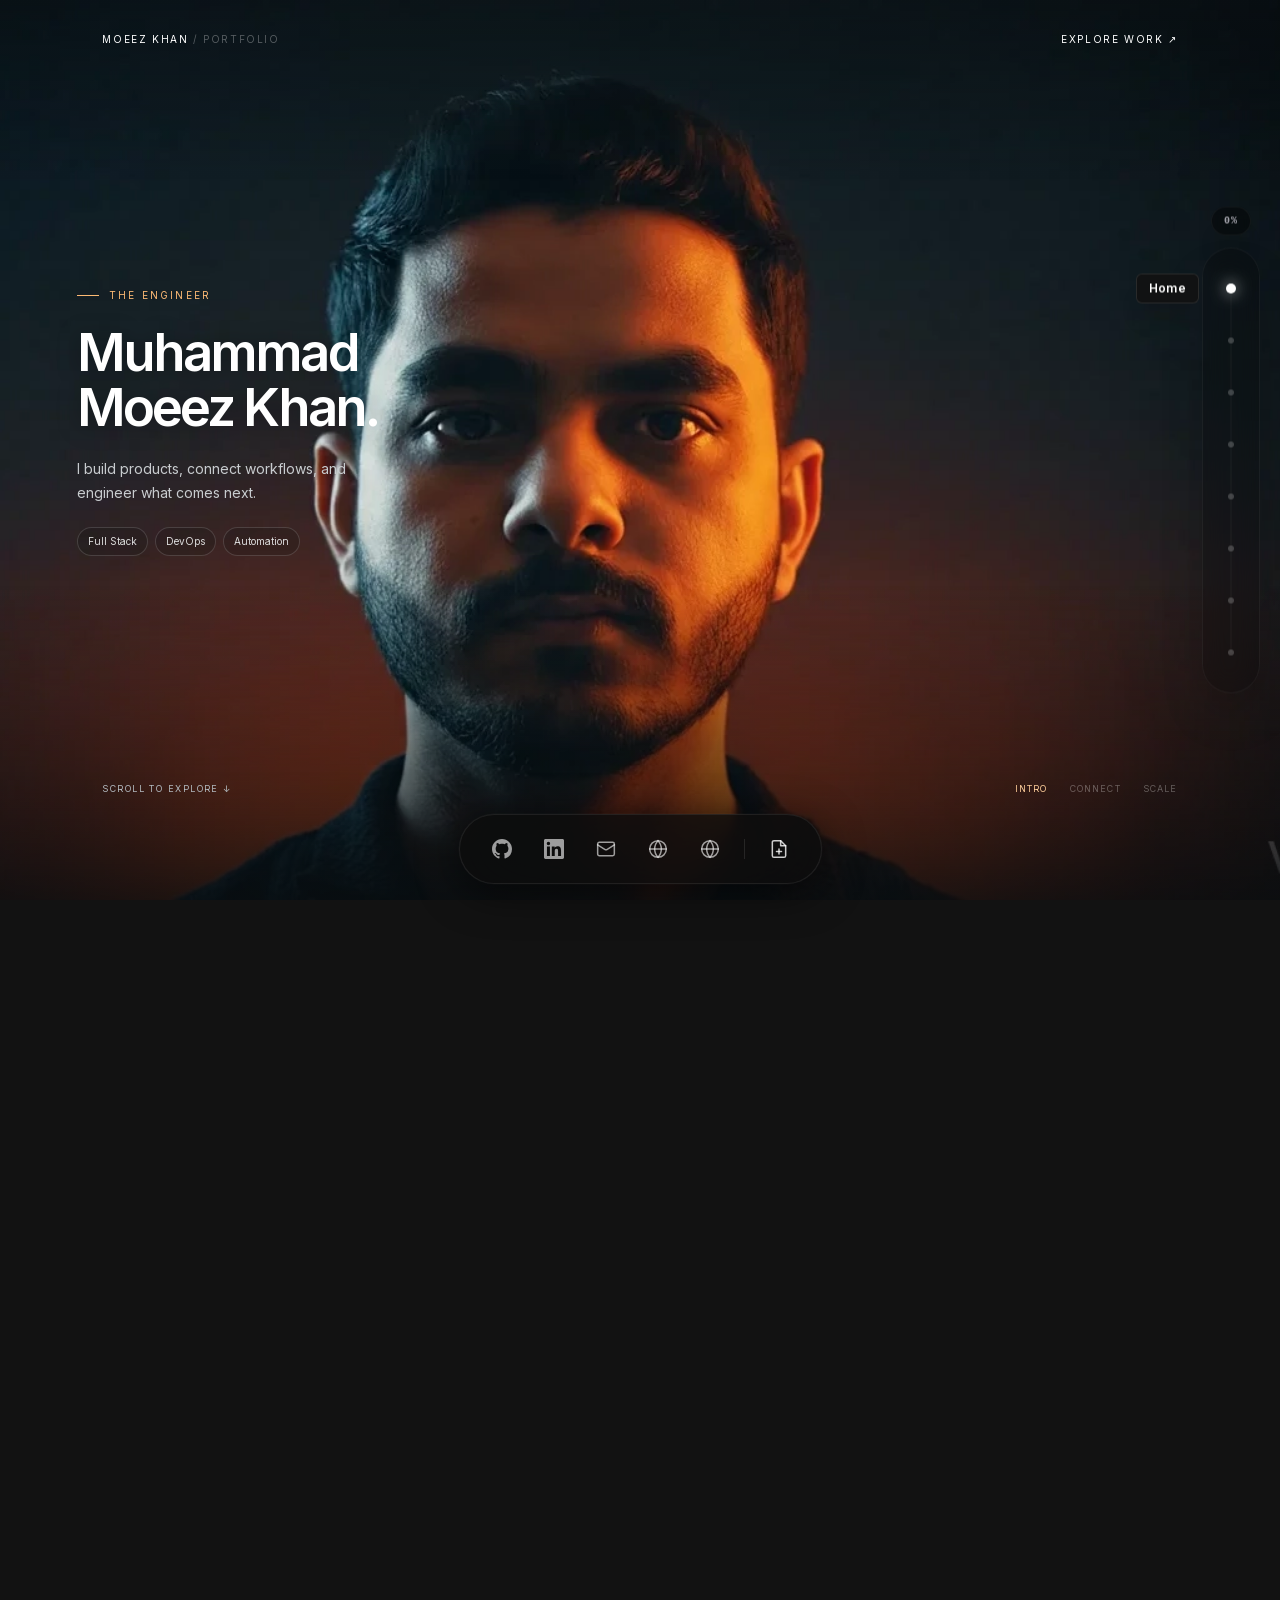
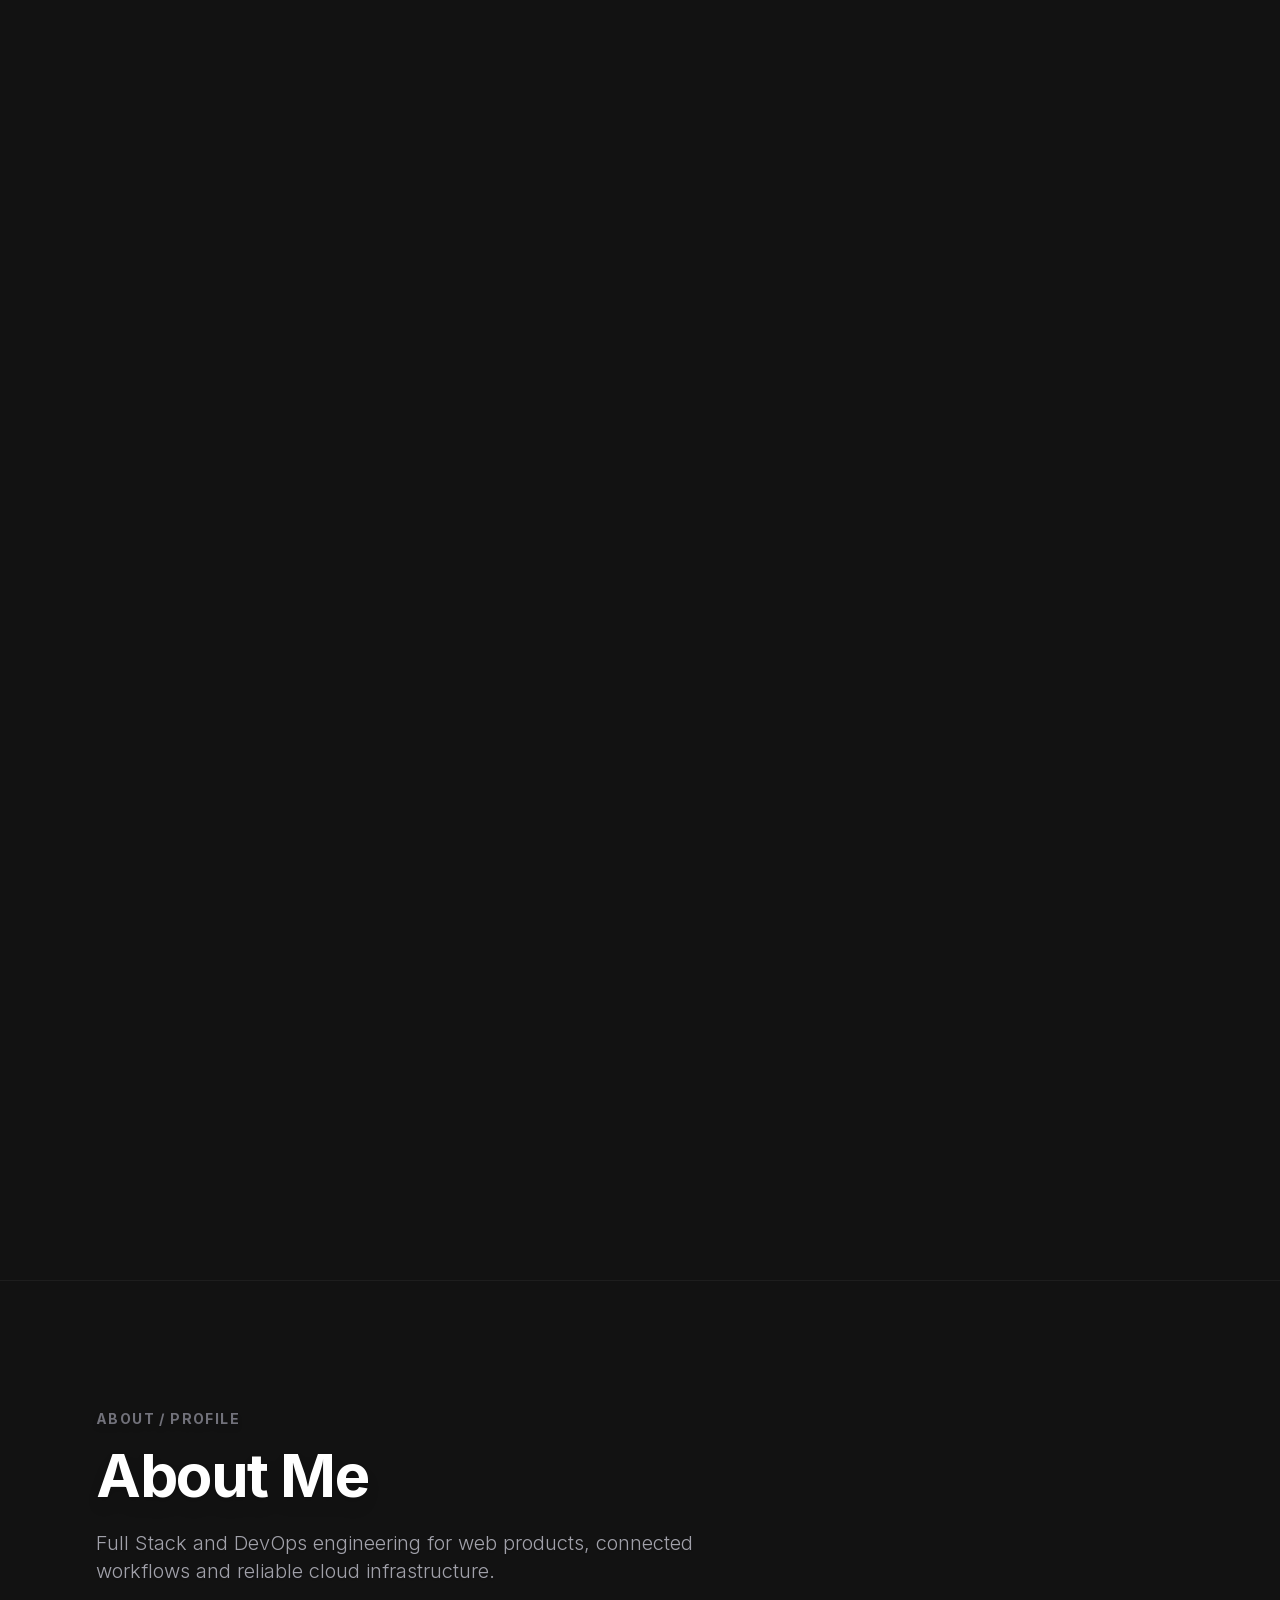
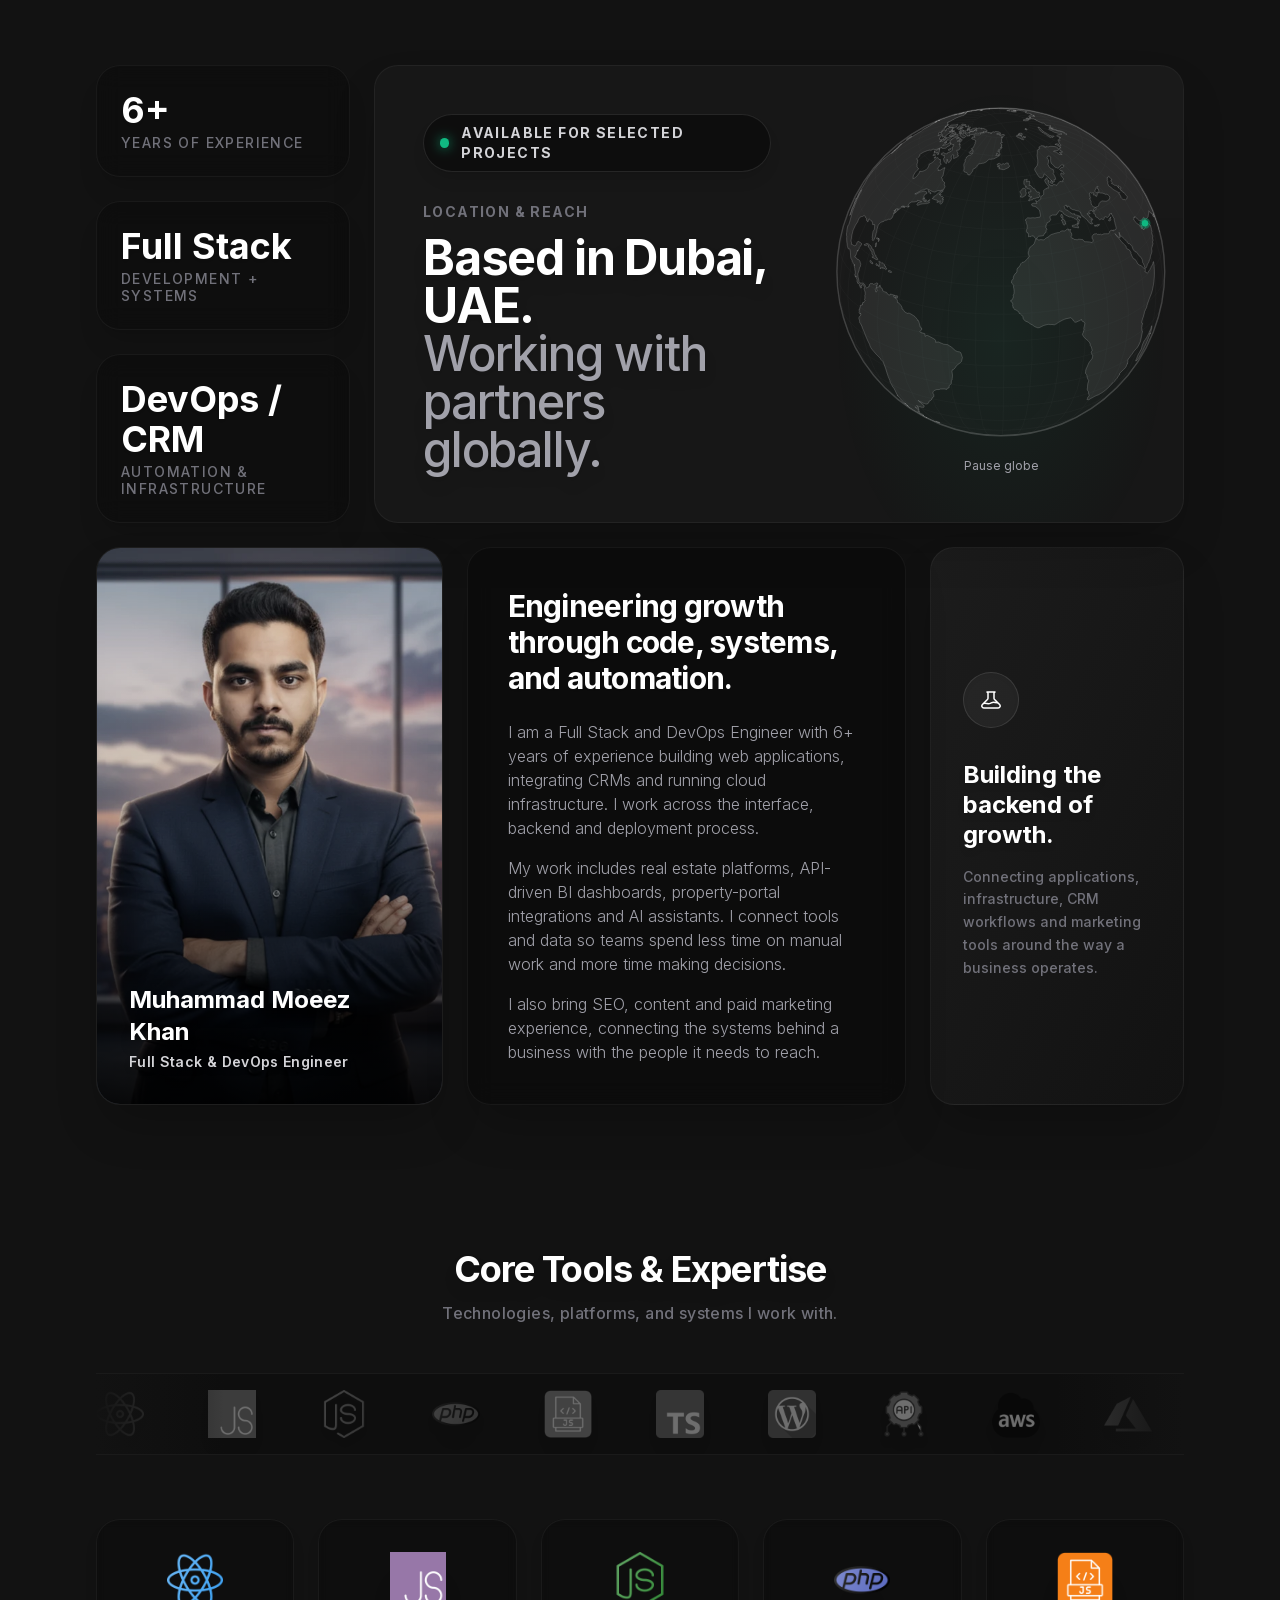
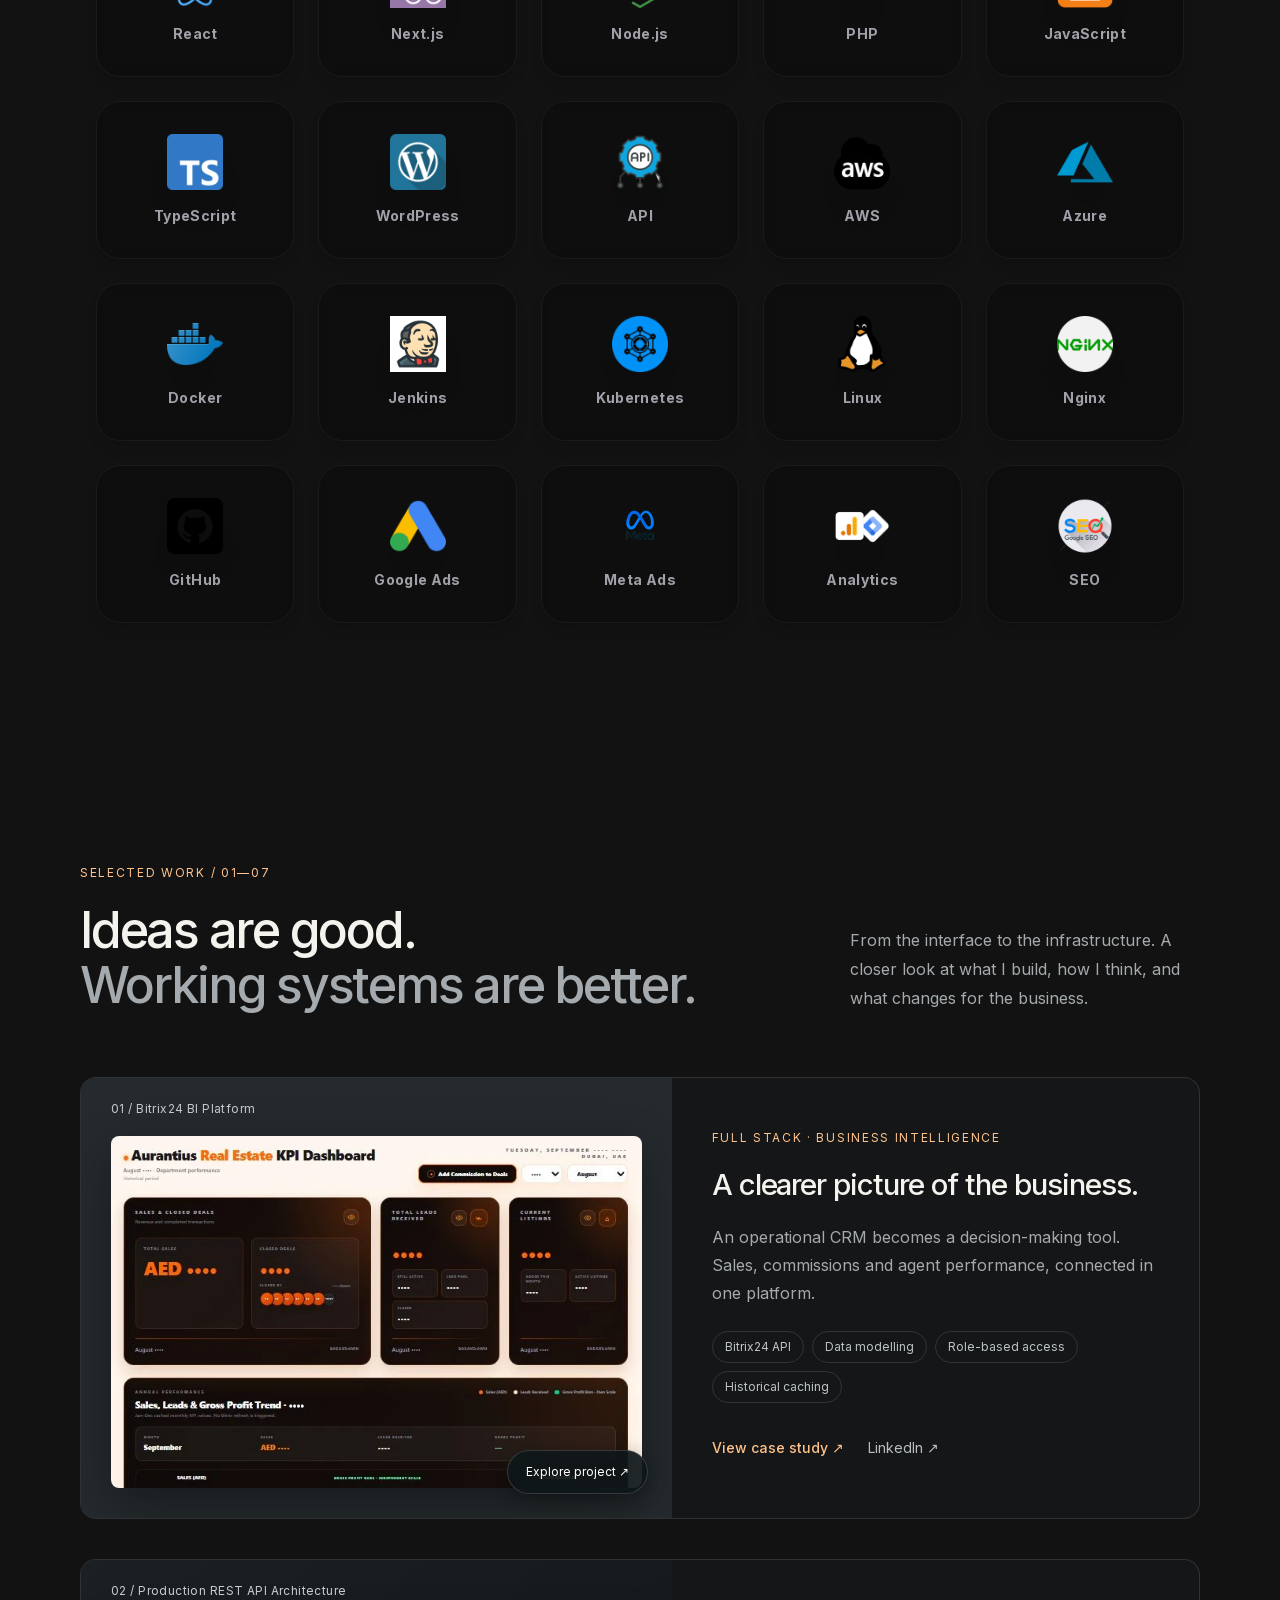
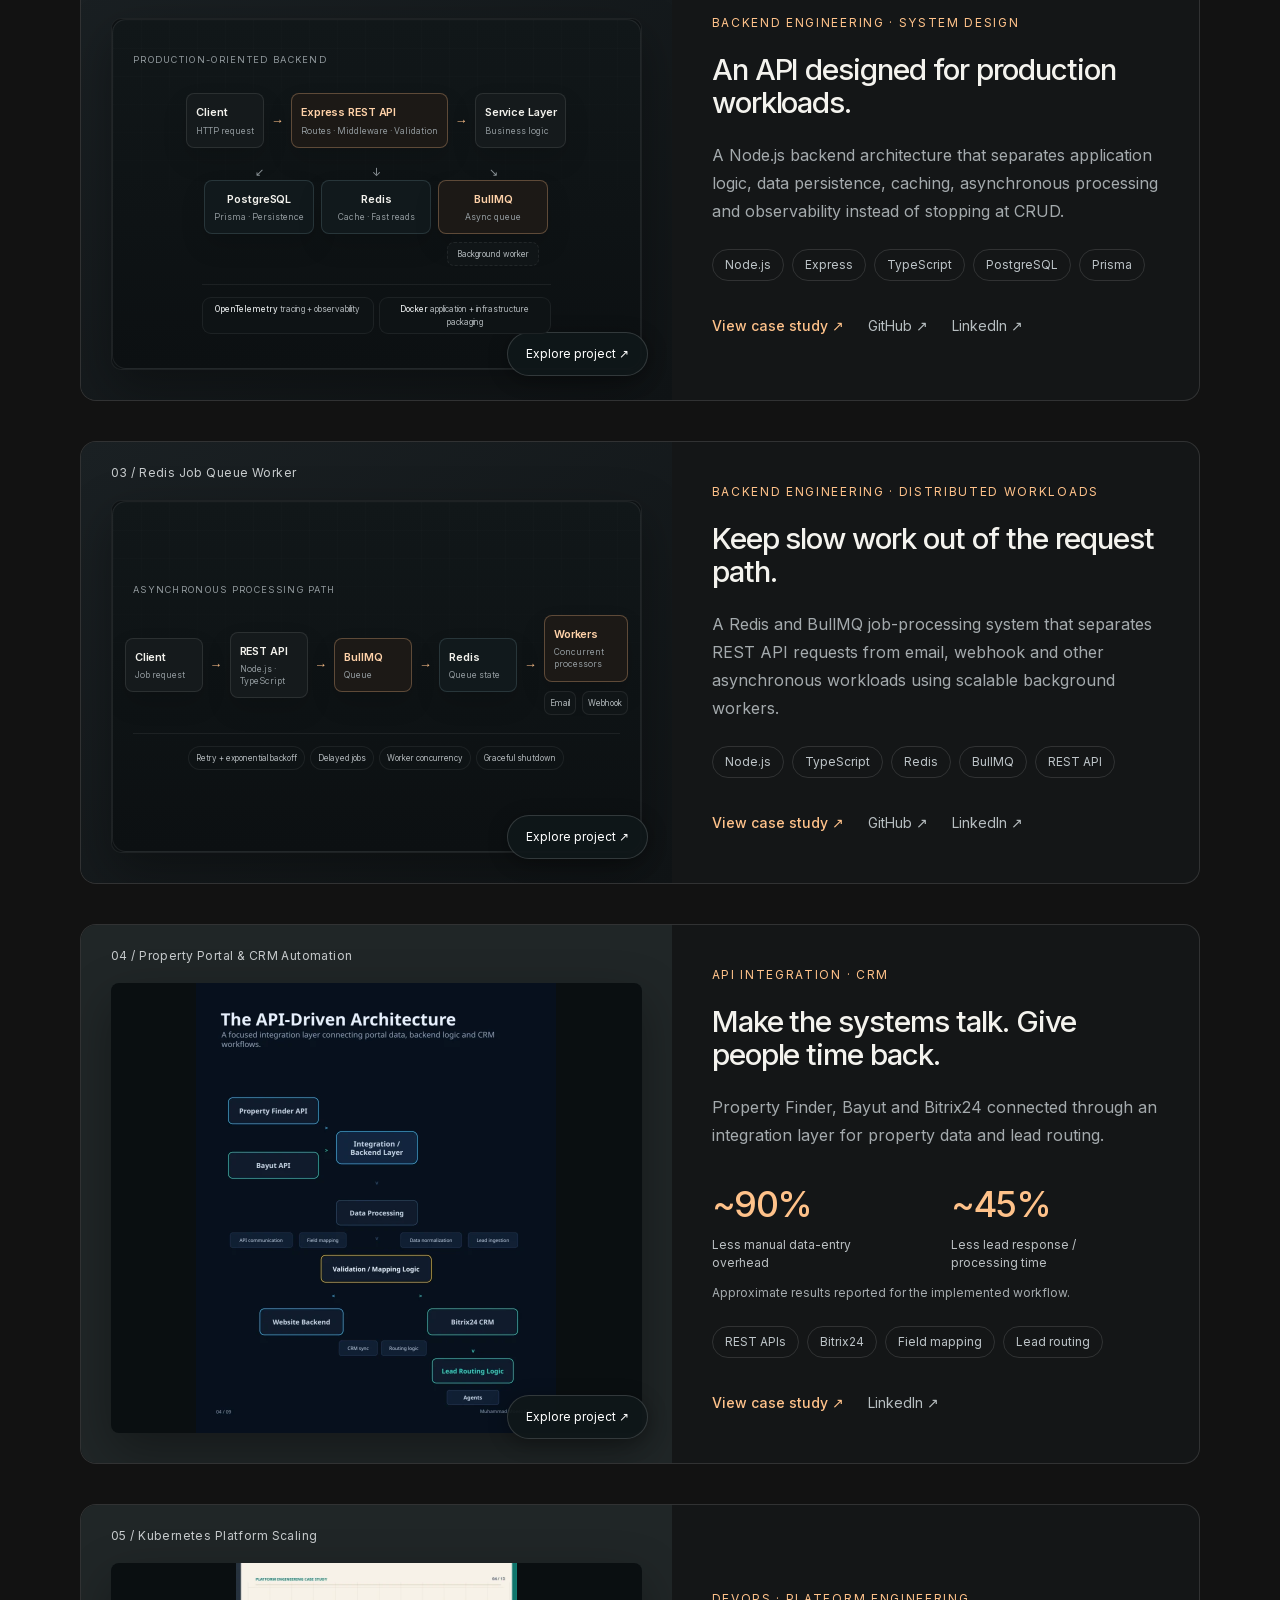
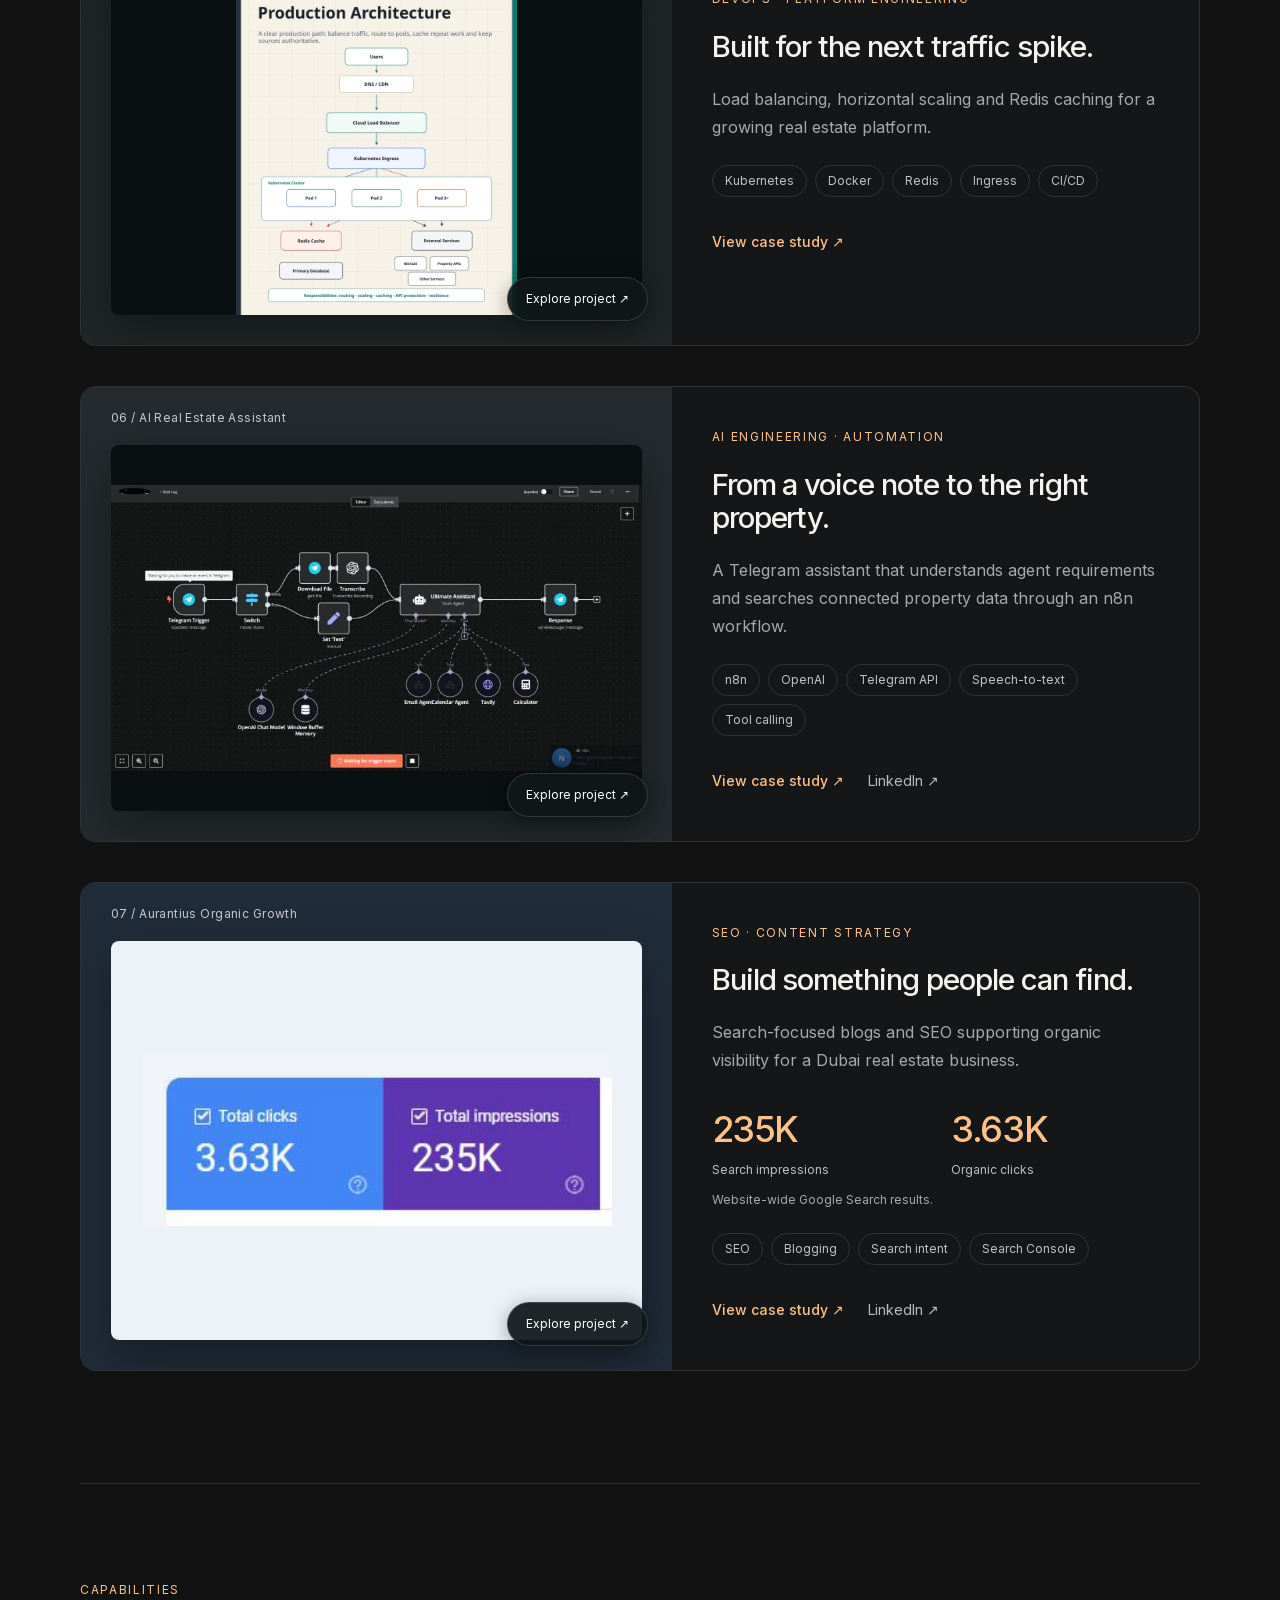
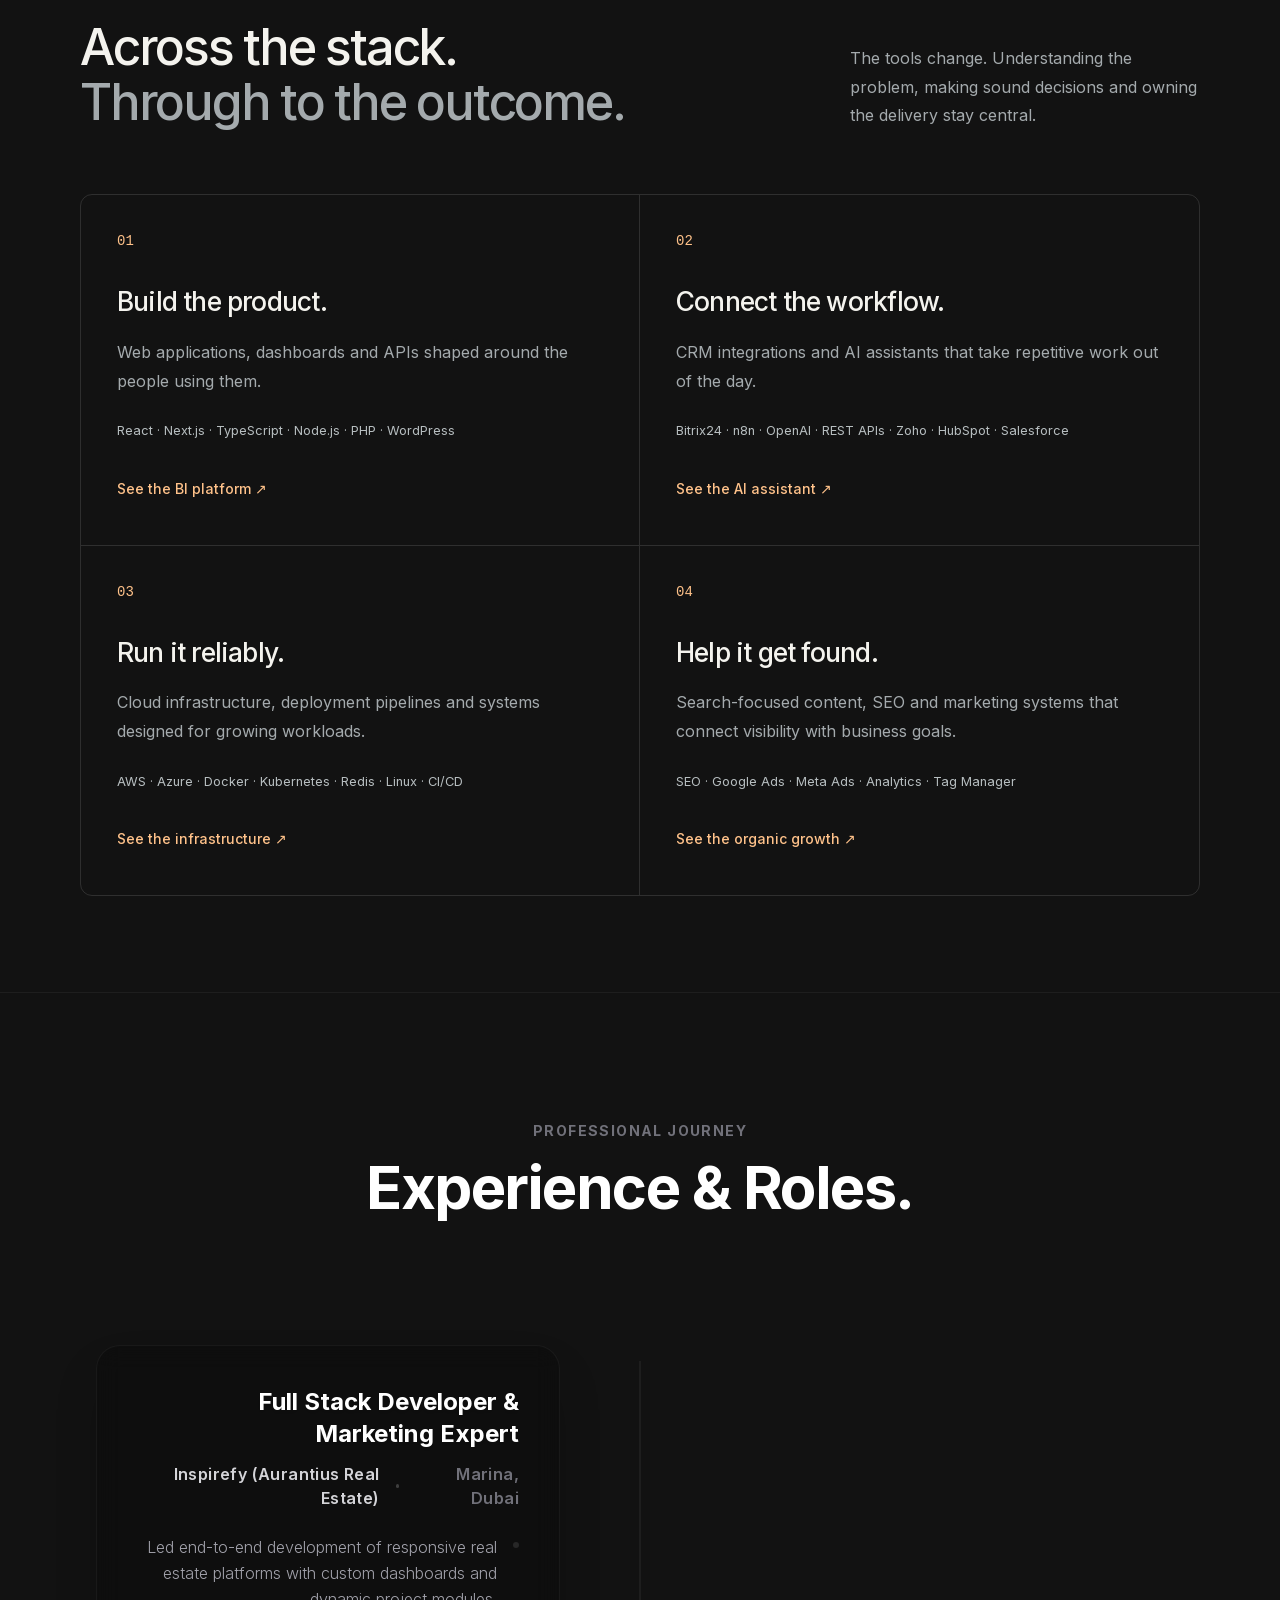
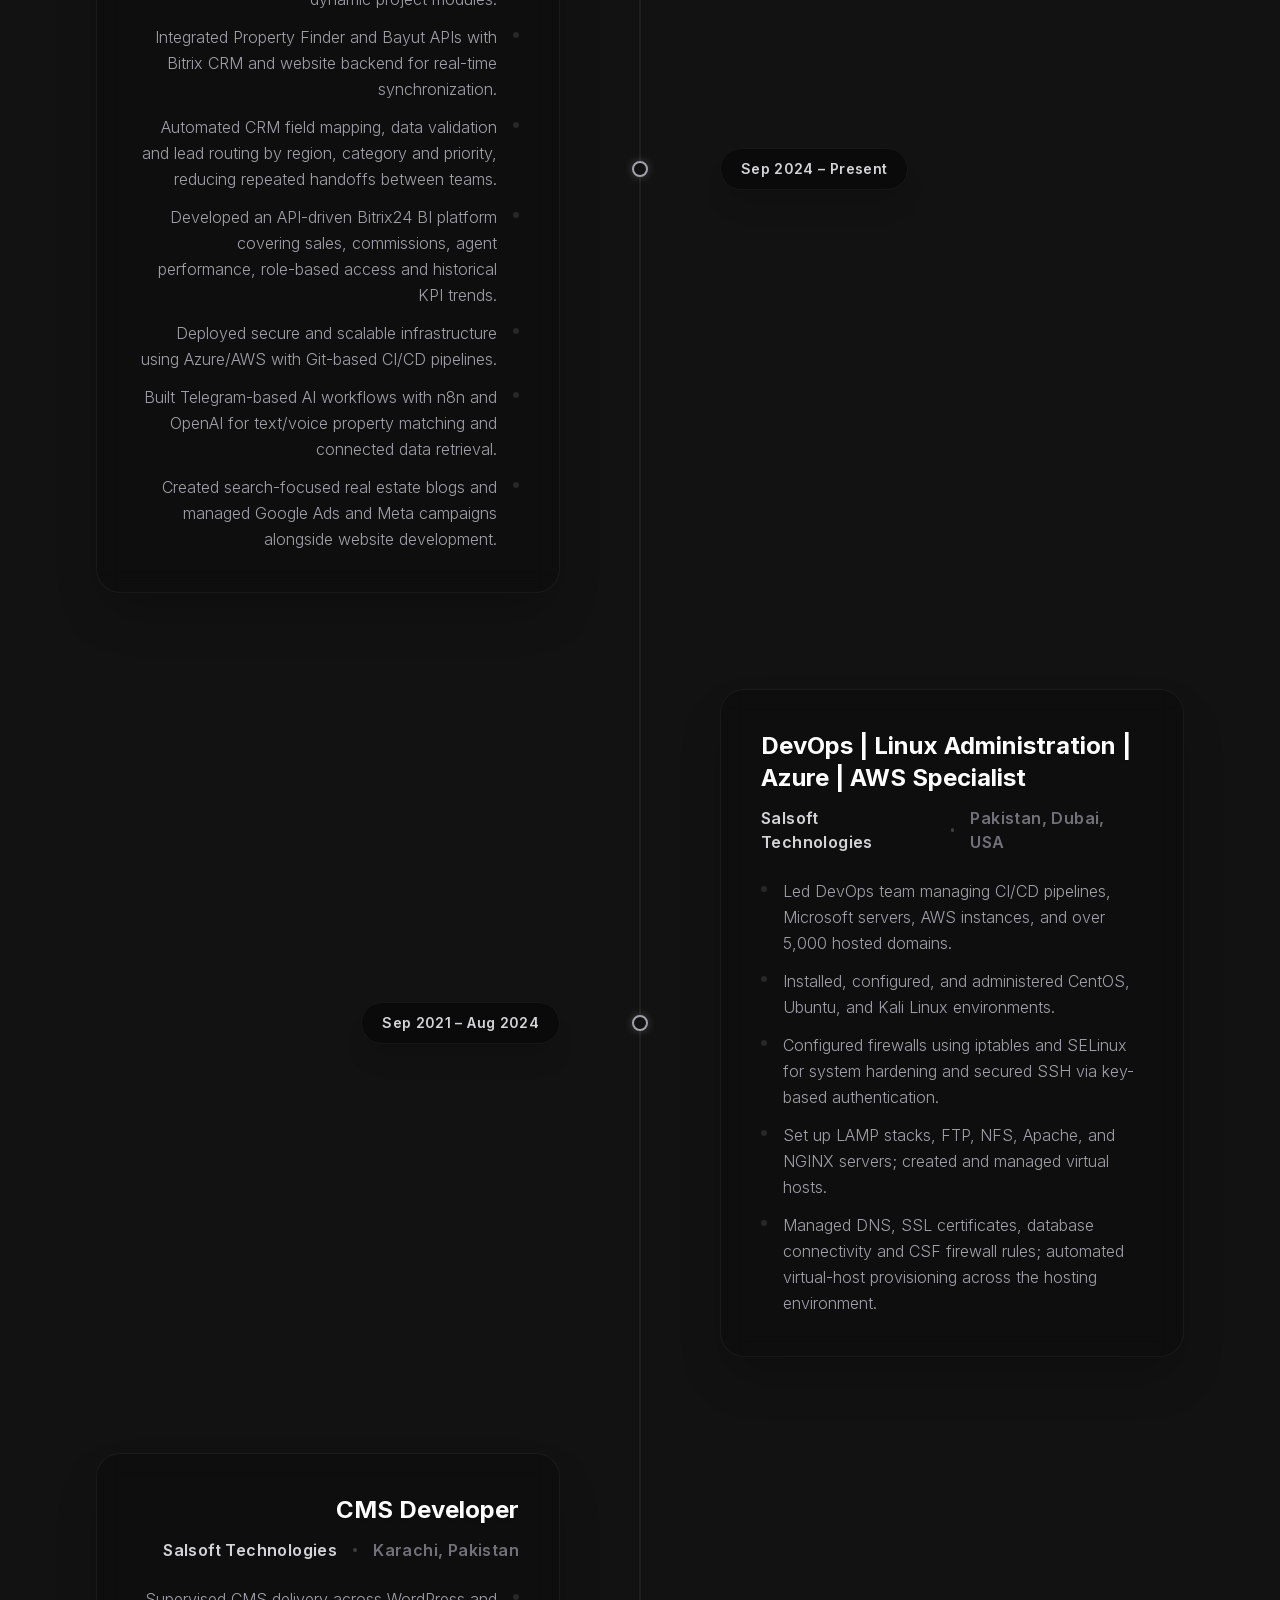
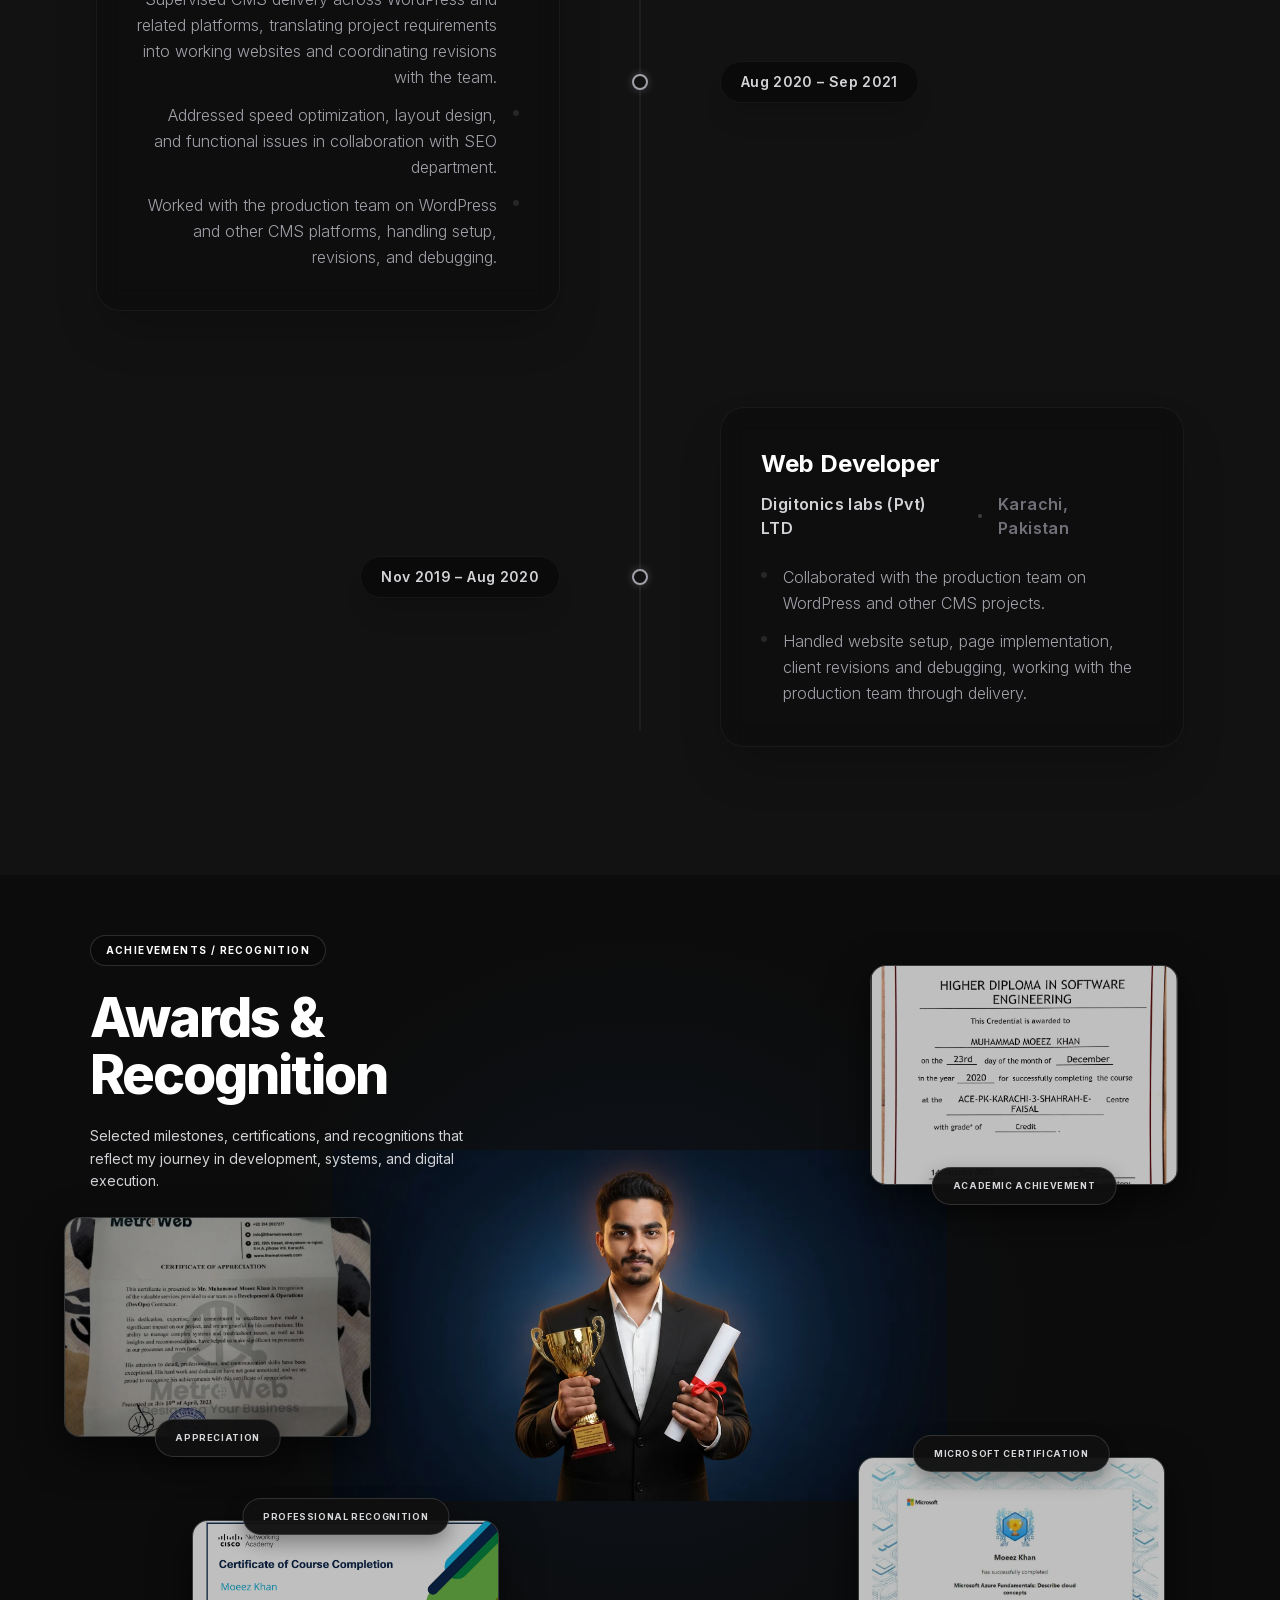
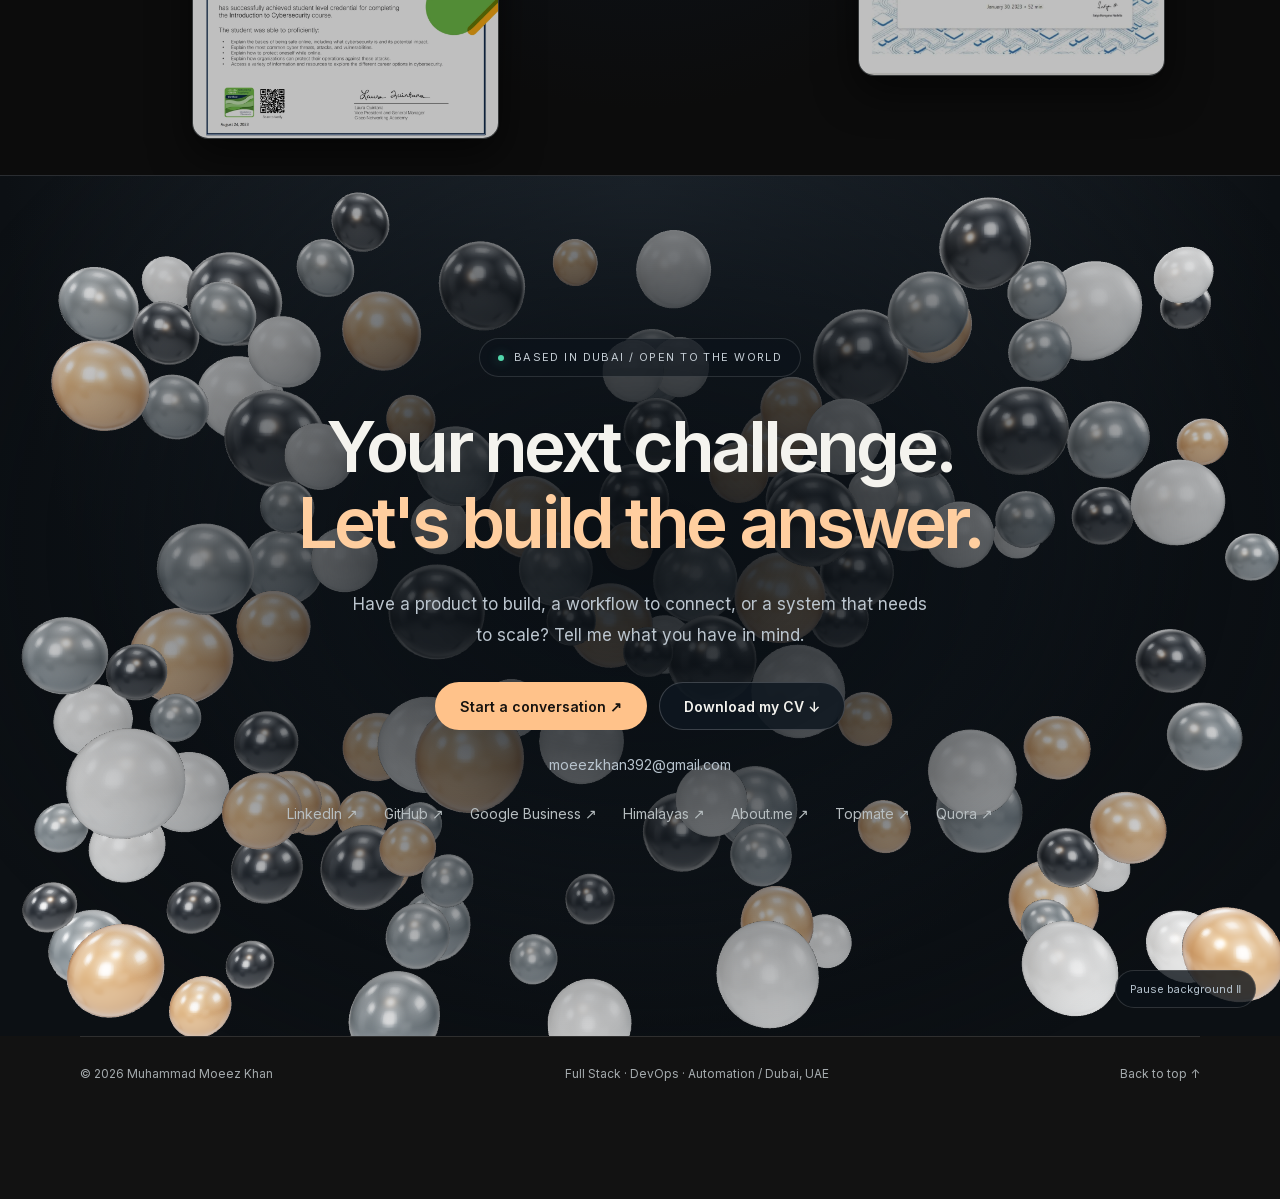
==== commit 330fbbc0: "Add backend engineering case studies" ====
--- a/index.html
+++ b/index.html
@@ -1,4 +1,4 @@
-<!DOCTYPE html><html lang="en"><head><meta charSet="utf-8"/><meta name="viewport" content="width=device-width, initial-scale=1"/><link rel="stylesheet" href="/_next/static/css/ffa0cf6dcb700749.css" data-precedence="next"/><link rel="preload" as="script" fetchPriority="low" href="/_next/static/chunks/webpack-37161725f88ba0d6.js"/><script src="/_next/static/chunks/fd9d1056-b11b2651f33aae7f.js" async=""></script><script src="/_next/static/chunks/117-e173c366e2bfd494.js" async=""></script><script src="/_next/static/chunks/main-app-817b34caf7a14b42.js" async=""></script><script src="/_next/static/chunks/972-8c0ee6fabcd1342f.js" async=""></script><script src="/_next/static/chunks/878-ba7bfb30e3ad940f.js" async=""></script><script src="/_next/static/chunks/676-d6e130758d830791.js" async=""></script><script src="/_next/static/chunks/app/page-e59f5a5f59e61822.js" async=""></script><script src="/_next/static/chunks/app/layout-aa2b3c1ed0a6c1d9.js" async=""></script><link rel="preload" href="https://www.googletagmanager.com/gtag/js?id=G-6NVH984ZPP" as="script"/><title>Moeez Khan | Full Stack, DevOps &amp; Automation Engineer</title><meta name="description" content="Dubai-based engineer building web products, AI workflows, CRM integrations and cloud infrastructure. Explore real projects and engineering case studies."/><link rel="canonical" href="https://moeezkhan112.github.io/"/><meta property="og:title" content="Moeez Khan | Full Stack, DevOps &amp; Automation"/><meta property="og:description" content="Based in Dubai. Building for the world. Explore products, workflows and infrastructure from idea to production."/><meta property="og:url" content="https://moeezkhan112.github.io/"/><meta property="og:site_name" content="Moeez Khan Portfolio"/><meta property="og:image" content="https://moeezkhan112.github.io/og.png"/><meta property="og:image:width" content="1734"/><meta property="og:image:height" content="907"/><meta property="og:image:alt" content="Moeez Khan - Full Stack, DevOps and Automation"/><meta property="og:type" content="website"/><meta name="twitter:card" content="summary_large_image"/><meta name="twitter:title" content="Moeez Khan | Full Stack, DevOps &amp; Automation"/><meta name="twitter:description" content="Based in Dubai. Building for the world."/><meta name="twitter:image" content="https://moeezkhan112.github.io/og.png"/><link rel="shortcut icon" href="/favicon.ico"/><link rel="icon" href="/favicon.ico" type="image/x-icon" sizes="16x16"/><link rel="icon" href="/favicon.ico" sizes="any"/><script src="/_next/static/chunks/polyfills-42372ed130431b0a.js" noModule=""></script></head><body class="__variable_f367f3 antialiased"><script type="application/ld+json">{"@context":"https://schema.org","@type":"Person","name":"Muhammad Moeez Khan","alternateName":["Moeez Khan","moeezkhan112"],"url":"https://moeezkhan112.github.io","email":"moeezkhan392@gmail.com","jobTitle":"Full Stack, DevOps & Automation Engineer","address":{"@type":"PostalAddress","addressLocality":"Dubai","addressCountry":"AE"},"sameAs":["https://www.linkedin.com/in/muhammad-moeezkhan112/","https://github.com/moeezkhan112","https://share.google/CepyTPcQvJP8WayIR","https://himalayas.app/@moeezkhan112","https://about.me/moeezkhan112","https://topmate.io/moeezkhan112","https://linktr.ee/moeezkhan112","https://www.quora.com/profile/Moeez-Khan-170"]}</script><a class="skip-link" href="#main-content">Skip to content</a><dialog class="cv-dialog" aria-labelledby="cv-title"><button class="dialog-close" aria-label="Close CV selection">×</button><p class="eyebrow">A closer look at my experience</p><h2 id="cv-title">Choose your perspective.</h2><p>Select the CV that best matches the role or project.</p><fieldset class="cv-roles"><legend class="sr-only">CV specialization</legend><label class="cv-option"><input type="radio" name="cv-role"/><span><strong>DevOps Engineer</strong><small>Cloud, infrastructure &amp; delivery</small></span></label><label class="cv-option"><input type="radio" name="cv-role" checked=""/><span><strong>Full Stack Developer</strong><small>Web applications, APIs &amp; products</small></span></label><label class="cv-option"><input type="radio" name="cv-role"/><span><strong>CRM &amp; Automation Specialist</strong><small>Connected systems &amp; workflows</small></span></label></fieldset><a class="button" href="/cv/MoeezKhan-Fullstack-2026.pdf" download="">Download CV ↓</a></dialog><main id="main-content"><div class="hidden lg:flex fixed right-3 xl:right-5 2xl:right-8 top-1/2 -translate-y-1/2 z-50 flex-col items-center gap-3"><div class="text-[9px] xl:text-[10px] font-mono text-zinc-400 font-bold tracking-widest bg-black/40 backdrop-blur-sm px-2.5 xl:px-3 py-1 xl:py-1.5 rounded-full border border-white/5 shadow-2xl"><span aria-label="Page scroll 0%">0<!-- -->%</span></div><div class="flex flex-col items-center gap-4 xl:gap-5 bg-black/20 backdrop-blur-md px-2 xl:px-3 py-5 xl:py-6 rounded-full border border-white/5 shadow-2xl relative"><a href="#home" aria-current="location" class="relative w-6 xl:w-8 h-6 xl:h-8 flex items-center justify-center group/item" aria-label="Go to Home"><div class="transition-all duration-500 rounded-full w-2.5 h-2.5 bg-white shadow-[0_0_15px_rgba(255,255,255,0.8)]"></div><div class="absolute right-10 xl:right-12 px-2.5 xl:px-3 py-1 xl:py-1.5 rounded-md bg-[#121212]/90 backdrop-blur-md border border-white/10 text-[10px] xl:text-xs font-semibold tracking-wide text-white shadow-xl pointer-events-none transition-all duration-300 whitespace-nowrap
+<!DOCTYPE html><html lang="en"><head><meta charSet="utf-8"/><meta name="viewport" content="width=device-width, initial-scale=1"/><link rel="stylesheet" href="/_next/static/css/9abb3c31a46985ae.css" data-precedence="next"/><link rel="preload" as="script" fetchPriority="low" href="/_next/static/chunks/webpack-37161725f88ba0d6.js"/><script src="/_next/static/chunks/fd9d1056-b11b2651f33aae7f.js" async=""></script><script src="/_next/static/chunks/117-e173c366e2bfd494.js" async=""></script><script src="/_next/static/chunks/main-app-817b34caf7a14b42.js" async=""></script><script src="/_next/static/chunks/972-8c0ee6fabcd1342f.js" async=""></script><script src="/_next/static/chunks/878-ba7bfb30e3ad940f.js" async=""></script><script src="/_next/static/chunks/676-d6e130758d830791.js" async=""></script><script src="/_next/static/chunks/app/page-87afb6f0acf09d84.js" async=""></script><script src="/_next/static/chunks/app/layout-aa2b3c1ed0a6c1d9.js" async=""></script><link rel="preload" href="https://www.googletagmanager.com/gtag/js?id=G-6NVH984ZPP" as="script"/><title>Moeez Khan | Full Stack, DevOps &amp; Automation Engineer</title><meta name="description" content="Dubai-based engineer building web products, AI workflows, CRM integrations and cloud infrastructure. Explore real projects and engineering case studies."/><link rel="canonical" href="https://moeezkhan112.github.io/"/><meta property="og:title" content="Moeez Khan | Full Stack, DevOps &amp; Automation"/><meta property="og:description" content="Based in Dubai. Building for the world. Explore products, workflows and infrastructure from idea to production."/><meta property="og:url" content="https://moeezkhan112.github.io/"/><meta property="og:site_name" content="Moeez Khan Portfolio"/><meta property="og:image" content="https://moeezkhan112.github.io/og.png"/><meta property="og:image:width" content="1734"/><meta property="og:image:height" content="907"/><meta property="og:image:alt" content="Moeez Khan - Full Stack, DevOps and Automation"/><meta property="og:type" content="website"/><meta name="twitter:card" content="summary_large_image"/><meta name="twitter:title" content="Moeez Khan | Full Stack, DevOps &amp; Automation"/><meta name="twitter:description" content="Based in Dubai. Building for the world."/><meta name="twitter:image" content="https://moeezkhan112.github.io/og.png"/><link rel="shortcut icon" href="/favicon.ico"/><link rel="icon" href="/favicon.ico" type="image/x-icon" sizes="16x16"/><link rel="icon" href="/favicon.ico" sizes="any"/><script src="/_next/static/chunks/polyfills-42372ed130431b0a.js" noModule=""></script></head><body class="__variable_f367f3 antialiased"><script type="application/ld+json">{"@context":"https://schema.org","@type":"Person","name":"Muhammad Moeez Khan","alternateName":["Moeez Khan","moeezkhan112"],"url":"https://moeezkhan112.github.io","email":"moeezkhan392@gmail.com","jobTitle":"Full Stack, DevOps & Automation Engineer","address":{"@type":"PostalAddress","addressLocality":"Dubai","addressCountry":"AE"},"sameAs":["https://www.linkedin.com/in/muhammad-moeezkhan112/","https://github.com/moeezkhan112","https://share.google/CepyTPcQvJP8WayIR","https://himalayas.app/@moeezkhan112","https://about.me/moeezkhan112","https://topmate.io/moeezkhan112","https://linktr.ee/moeezkhan112","https://www.quora.com/profile/Moeez-Khan-170"]}</script><a class="skip-link" href="#main-content">Skip to content</a><dialog class="cv-dialog" aria-labelledby="cv-title"><button class="dialog-close" aria-label="Close CV selection">×</button><p class="eyebrow">A closer look at my experience</p><h2 id="cv-title">Choose your perspective.</h2><p>Select the CV that best matches the role or project.</p><fieldset class="cv-roles"><legend class="sr-only">CV specialization</legend><label class="cv-option"><input type="radio" name="cv-role"/><span><strong>DevOps Engineer</strong><small>Cloud, infrastructure &amp; delivery</small></span></label><label class="cv-option"><input type="radio" name="cv-role" checked=""/><span><strong>Full Stack Developer</strong><small>Web applications, APIs &amp; products</small></span></label><label class="cv-option"><input type="radio" name="cv-role"/><span><strong>CRM &amp; Automation Specialist</strong><small>Connected systems &amp; workflows</small></span></label></fieldset><a class="button" href="/cv/MoeezKhan-Fullstack-2026.pdf" download="">Download CV ↓</a></dialog><main id="main-content"><div class="hidden lg:flex fixed right-3 xl:right-5 2xl:right-8 top-1/2 -translate-y-1/2 z-50 flex-col items-center gap-3"><div class="text-[9px] xl:text-[10px] font-mono text-zinc-400 font-bold tracking-widest bg-black/40 backdrop-blur-sm px-2.5 xl:px-3 py-1 xl:py-1.5 rounded-full border border-white/5 shadow-2xl"><span aria-label="Page scroll 0%">0<!-- -->%</span></div><div class="flex flex-col items-center gap-4 xl:gap-5 bg-black/20 backdrop-blur-md px-2 xl:px-3 py-5 xl:py-6 rounded-full border border-white/5 shadow-2xl relative"><a href="#home" aria-current="location" class="relative w-6 xl:w-8 h-6 xl:h-8 flex items-center justify-center group/item" aria-label="Go to Home"><div class="transition-all duration-500 rounded-full w-2.5 h-2.5 bg-white shadow-[0_0_15px_rgba(255,255,255,0.8)]"></div><div class="absolute right-10 xl:right-12 px-2.5 xl:px-3 py-1 xl:py-1.5 rounded-md bg-[#121212]/90 backdrop-blur-md border border-white/10 text-[10px] xl:text-xs font-semibold tracking-wide text-white shadow-xl pointer-events-none transition-all duration-300 whitespace-nowrap
                 opacity-100 translate-x-0">Home</div></a><a href="#about" class="relative w-6 xl:w-8 h-6 xl:h-8 flex items-center justify-center group/item" aria-label="Go to About"><div class="transition-all duration-500 rounded-full w-1.5 h-1.5 bg-white/20 group-hover/item:bg-white/60 group-hover/item:scale-125"></div><div class="absolute right-10 xl:right-12 px-2.5 xl:px-3 py-1 xl:py-1.5 rounded-md bg-[#121212]/90 backdrop-blur-md border border-white/10 text-[10px] xl:text-xs font-semibold tracking-wide text-white shadow-xl pointer-events-none transition-all duration-300 whitespace-nowrap
                 opacity-0 translate-x-4 group-hover/item:opacity-100 group-hover/item:translate-x-0">About</div></a><a href="#tools" class="relative w-6 xl:w-8 h-6 xl:h-8 flex items-center justify-center group/item" aria-label="Go to Core Tools"><div class="transition-all duration-500 rounded-full w-1.5 h-1.5 bg-white/20 group-hover/item:bg-white/60 group-hover/item:scale-125"></div><div class="absolute right-10 xl:right-12 px-2.5 xl:px-3 py-1 xl:py-1.5 rounded-md bg-[#121212]/90 backdrop-blur-md border border-white/10 text-[10px] xl:text-xs font-semibold tracking-wide text-white shadow-xl pointer-events-none transition-all duration-300 whitespace-nowrap
                 opacity-0 translate-x-4 group-hover/item:opacity-100 group-hover/item:translate-x-0">Core Tools</div></a><a href="#projects" class="relative w-6 xl:w-8 h-6 xl:h-8 flex items-center justify-center group/item" aria-label="Go to Portfolio"><div class="transition-all duration-500 rounded-full w-1.5 h-1.5 bg-white/20 group-hover/item:bg-white/60 group-hover/item:scale-125"></div><div class="absolute right-10 xl:right-12 px-2.5 xl:px-3 py-1 xl:py-1.5 rounded-md bg-[#121212]/90 backdrop-blur-md border border-white/10 text-[10px] xl:text-xs font-semibold tracking-wide text-white shadow-xl pointer-events-none transition-all duration-300 whitespace-nowrap
@@ -43,4 +43,4 @@
         .animate-infinite-scroll:hover {
           animation-play-state: paused;
         }
-      </style><div class="max-w-7xl mx-auto"><div class="mb-16 md:mb-20 text-center md:text-left" style="opacity:0;transform:translateY(30px)"><p class="text-zinc-500 font-bold tracking-widest uppercase mb-4 text-sm drop-shadow-md">About / Profile</p><h2 class="text-4xl md:text-5xl lg:text-6xl font-bold tracking-tight text-white mb-6 drop-shadow-lg">About Me</h2><p class="text-lg md:text-xl text-zinc-400 font-light max-w-2xl leading-relaxed drop-shadow-sm">Full Stack and DevOps engineering for web products, connected workflows and reliable cloud infrastructure.</p></div><div class="grid grid-cols-1 md:grid-cols-12 gap-6"><div class="md:col-span-4 lg:col-span-3 flex flex-col gap-6 justify-between h-full"><div class="flex-1 bg-black/20 backdrop-blur-md rounded-3xl p-6 border border-white/5 shadow-xl hover:-translate-y-1 hover:bg-white/5 hover:border-white/10 transition-all duration-300 flex flex-col justify-center group" style="opacity:0;transform:translateY(30px)"><h3 class="text-4xl font-bold text-white mb-1 group-hover:text-zinc-200 drop-shadow-md">6+</h3><p class="text-sm font-medium text-zinc-500 uppercase tracking-widest leading-tight">Years of Experience</p></div><div class="flex-1 bg-black/20 backdrop-blur-md rounded-3xl p-6 border border-white/5 shadow-xl hover:-translate-y-1 hover:bg-white/5 hover:border-white/10 transition-all duration-300 flex flex-col justify-center group" style="opacity:0;transform:translateY(30px)"><h3 class="text-4xl font-bold text-white mb-1 group-hover:text-zinc-200 drop-shadow-md">Full Stack</h3><p class="text-sm font-medium text-zinc-500 uppercase tracking-widest leading-tight">Development + Systems</p></div><div class="flex-1 bg-black/20 backdrop-blur-md rounded-3xl p-6 border border-white/5 shadow-xl hover:-translate-y-1 hover:bg-white/5 hover:border-white/10 transition-all duration-300 flex flex-col justify-center group" style="opacity:0;transform:translateY(30px)"><h3 class="text-4xl font-bold text-white mb-1 group-hover:text-zinc-200 drop-shadow-md">DevOps / CRM</h3><p class="text-sm font-medium text-zinc-500 uppercase tracking-widest leading-tight">Automation &amp; Infrastructure</p></div></div><div class="md:col-span-8 lg:col-span-9 bg-[#171717] rounded-3xl border border-white/5 relative overflow-hidden shadow-2xl group hover:border-white/10 transition-colors duration-500" style="opacity:0;transform:translateY(30px)"><div class="absolute -top-20 -right-20 w-48 h-48 bg-white/[0.03] rounded-full blur-[80px] pointer-events-none z-0"></div><div class="grid grid-cols-1 lg:grid-cols-[1.1fr_0.9fr] gap-0 h-full"><div class="flex flex-col justify-between p-8 md:p-12 z-10"><div class="flex items-center gap-3 bg-black/40 border border-white/10 w-fit px-4 py-2 rounded-full backdrop-blur-sm shadow-lg"><div class="w-2.5 h-2.5 bg-emerald-500 rounded-full animate-pulse shadow-[0_0_12px_rgba(16,185,129,0.8)]"></div><span class="text-xs md:text-sm font-bold tracking-widest uppercase text-zinc-300">Available for selected projects</span></div><div class="mt-8 lg:mt-0"><p class="text-zinc-500 font-bold tracking-widest uppercase mb-3 text-sm">Location &amp; Reach</p><h3 class="text-3xl sm:text-4xl lg:text-5xl font-bold text-white tracking-tight leading-tight drop-shadow-lg">Based in Dubai, UAE.<br/><span class="text-zinc-400 font-medium">Working with partners globally.</span></h3></div></div><div class="relative flex items-center justify-center min-h-[300px] lg:min-h-[380px] py-8 px-6 lg:px-4 z-10"><div class="absolute inset-0 pointer-events-none" style="background:radial-gradient(ellipse at 50% 60%, rgba(16,185,129,0.07) 0%, transparent 65%)"></div><div class="w-full max-w-[360px] h-auto drop-shadow-[0_0_24px_rgba(255,255,255,0.06)]"><svg width="360" height="360" viewBox="0 0 360 360" class="w-full h-auto" aria-hidden="true" style="overflow:visible"></svg><button type="button" aria-pressed="false" class="block mx-auto mt-3 px-3 py-2 text-xs text-zinc-400 hover:text-white">Pause globe</button></div></div></div></div><div class="md:col-span-5 lg:col-span-4 relative rounded-3xl overflow-hidden border border-white/5 shadow-2xl min-h-[400px] lg:min-h-[450px] group" style="opacity:0;transform:translateY(30px)"><img alt="Muhammad Moeez Khan" loading="lazy" decoding="async" data-nimg="fill" class="object-cover object-top grayscale-[30%] group-hover:grayscale-0 transition-all duration-700 scale-100 group-hover:scale-105" style="position:absolute;height:100%;width:100%;left:0;top:0;right:0;bottom:0;color:transparent" src="/assets/portrait.webp"/><div class="absolute inset-0 bg-gradient-to-t from-black/90 via-black/20 to-transparent pointer-events-none transition-opacity duration-500"></div><div class="absolute bottom-8 left-8 right-8 z-10"><h4 class="text-white font-bold text-2xl drop-shadow-lg mb-1">Muhammad Moeez Khan</h4><p class="text-zinc-300 text-sm font-semibold tracking-wide drop-shadow-md">Full Stack &amp; DevOps Engineer</p></div></div><div class="md:col-span-7 lg:col-span-5 bg-black/30 backdrop-blur-md rounded-3xl border border-white/5 p-8 md:p-10 shadow-2xl flex flex-col justify-center transition-colors duration-500 hover:bg-black/40 hover:border-white/10 group" style="opacity:0;transform:translateY(30px)"><h3 class="text-2xl lg:text-3xl font-bold text-white mb-6 leading-snug tracking-tight drop-shadow-md">Engineering growth through code, systems, and automation.</h3><div class="space-y-4 text-zinc-400 text-sm md:text-base font-light leading-relaxed"><p class="group-hover:text-zinc-300 transition-colors duration-300">I am a Full Stack and DevOps Engineer with 6+ years of experience building web applications, integrating CRMs and running cloud infrastructure. I work across the interface, backend and deployment process.</p><p class="group-hover:text-zinc-300 transition-colors duration-300 delay-75">My work includes real estate platforms, API-driven BI dashboards, property-portal integrations and AI assistants. I connect tools and data so teams spend less time on manual work and more time making decisions.</p><p class="group-hover:text-zinc-300 transition-colors duration-300 delay-150">I also bring SEO, content and paid marketing experience, connecting the systems behind a business with the people it needs to reach.</p></div></div><div class="md:col-span-12 lg:col-span-3 bg-gradient-to-br from-[#1c1c1c] to-[#121212] rounded-3xl border border-white/5 p-8 shadow-2xl flex flex-col justify-center group hover:border-white/20 hover:shadow-[0_0_30px_rgba(255,255,255,0.05)] transition-all duration-500" style="opacity:0;transform:translateY(30px)"><div class="w-14 h-14 bg-white/5 rounded-full flex items-center justify-center mb-8 border border-white/10 group-hover:scale-110 transition-transform duration-500 shadow-inner"><svg xmlns="http://www.w3.org/2000/svg" class="h-6 w-6 text-white" fill="none" viewBox="0 0 24 24" stroke="currentColor"><path stroke-linecap="round" stroke-linejoin="round" stroke-width="1.5" d="M19.428 15.428a2 2 0 00-1.022-.547l-2.387-.477a6 6 0 00-3.86.517l-.318.158a6 6 0 01-3.86.517L6.05 15.21a2 2 0 00-1.806.547M8 4h8l-1 1v5.172a2 2 0 00.586 1.414l5 5c1.26 1.26.367 3.414-1.415 3.414H4.828c-1.782 0-2.674-2.154-1.414-3.414l5-5A2 2 0 009 10.172V5L8 4z"></path></svg></div><h4 class="text-2xl font-bold text-white mb-4 leading-tight drop-shadow-md">Building the backend of growth.</h4><p class="text-zinc-500 text-sm font-medium leading-relaxed group-hover:text-zinc-400 transition-colors duration-300">Connecting applications, infrastructure, CRM workflows and marketing tools around the way a business operates.</p></div></div><div id="tools" class="mt-28 md:mt-36" style="opacity:0;transform:translateY(30px)"><div class="text-center mb-12"><h3 class="text-3xl md:text-4xl font-bold mb-3 tracking-tight text-white drop-shadow-lg">Core Tools &amp; Expertise</h3><p class="text-zinc-500 font-medium tracking-wide">Technologies, platforms, and systems I work with.</p></div><div class="w-full relative overflow-hidden py-4 border-y border-white/5 bg-black/20 mb-16 shadow-inner"><div class="absolute top-0 bottom-0 left-0 w-16 md:w-32 bg-gradient-to-r from-[#121212] to-transparent z-10 pointer-events-none"></div><div class="absolute top-0 bottom-0 right-0 w-16 md:w-32 bg-gradient-to-l from-[#121212] to-transparent z-10 pointer-events-none"></div><div class="flex animate-infinite-scroll gap-12 sm:gap-16 items-center"><div class="flex-shrink-0 grayscale opacity-40 hover:grayscale-0 hover:opacity-100 transition-all duration-300 cursor-default group flex flex-col items-center gap-2"><div class="relative w-10 h-10 md:w-12 md:h-12 drop-shadow-xl group-hover:scale-110 transition-transform duration-300"><img alt="React" loading="lazy" decoding="async" data-nimg="fill" class="object-contain" style="position:absolute;height:100%;width:100%;left:0;top:0;right:0;bottom:0;color:transparent" src="/expertiesicons/React.png"/></div></div><div class="flex-shrink-0 grayscale opacity-40 hover:grayscale-0 hover:opacity-100 transition-all duration-300 cursor-default group flex flex-col items-center gap-2"><div class="relative w-10 h-10 md:w-12 md:h-12 drop-shadow-xl group-hover:scale-110 transition-transform duration-300"><img alt="Next.js" loading="lazy" decoding="async" data-nimg="fill" class="object-contain" style="position:absolute;height:100%;width:100%;left:0;top:0;right:0;bottom:0;color:transparent" src="/expertiesicons/Next.js.png"/></div></div><div class="flex-shrink-0 grayscale opacity-40 hover:grayscale-0 hover:opacity-100 transition-all duration-300 cursor-default group flex flex-col items-center gap-2"><div class="relative w-10 h-10 md:w-12 md:h-12 drop-shadow-xl group-hover:scale-110 transition-transform duration-300"><img alt="Node.js" loading="lazy" decoding="async" data-nimg="fill" class="object-contain" style="position:absolute;height:100%;width:100%;left:0;top:0;right:0;bottom:0;color:transparent" src="/expertiesicons/Node.js.png"/></div></div><div class="flex-shrink-0 grayscale opacity-40 hover:grayscale-0 hover:opacity-100 transition-all duration-300 cursor-default group flex flex-col items-center gap-2"><div class="relative w-10 h-10 md:w-12 md:h-12 drop-shadow-xl group-hover:scale-110 transition-transform duration-300"><img alt="PHP" loading="lazy" decoding="async" data-nimg="fill" class="object-contain" style="position:absolute;height:100%;width:100%;left:0;top:0;right:0;bottom:0;color:transparent" src="/expertiesicons/php.png"/></div></div><div class="flex-shrink-0 grayscale opacity-40 hover:grayscale-0 hover:opacity-100 transition-all duration-300 cursor-default group flex flex-col items-center gap-2"><div class="relative w-10 h-10 md:w-12 md:h-12 drop-shadow-xl group-hover:scale-110 transition-transform duration-300"><img alt="JavaScript" loading="lazy" decoding="async" data-nimg="fill" class="object-contain" style="position:absolute;height:100%;width:100%;left:0;top:0;right:0;bottom:0;color:transparent" src="/expertiesicons/JavaScript.png"/></div></div><div class="flex-shrink-0 grayscale opacity-40 hover:grayscale-0 hover:opacity-100 transition-all duration-300 cursor-default group flex flex-col items-center gap-2"><div class="relative w-10 h-10 md:w-12 md:h-12 drop-shadow-xl group-hover:scale-110 transition-transform duration-300"><img alt="TypeScript" loading="lazy" decoding="async" data-nimg="fill" class="object-contain" style="position:absolute;height:100%;width:100%;left:0;top:0;right:0;bottom:0;color:transparent" src="/expertiesicons/TypeScript.png"/></div></div><div class="flex-shrink-0 grayscale opacity-40 hover:grayscale-0 hover:opacity-100 transition-all duration-300 cursor-default group flex flex-col items-center gap-2"><div class="relative w-10 h-10 md:w-12 md:h-12 drop-shadow-xl group-hover:scale-110 transition-transform duration-300"><img alt="WordPress" loading="lazy" decoding="async" data-nimg="fill" class="object-contain" style="position:absolute;height:100%;width:100%;left:0;top:0;right:0;bottom:0;color:transparent" src="/expertiesicons/wordpress.png"/></div></div><div class="flex-shrink-0 grayscale opacity-40 hover:grayscale-0 hover:opacity-100 transition-all duration-300 cursor-default group flex flex-col items-center gap-2"><div class="relative w-10 h-10 md:w-12 md:h-12 drop-shadow-xl group-hover:scale-110 transition-transform duration-300"><img alt="API" loading="lazy" decoding="async" data-nimg="fill" class="object-contain" style="position:absolute;height:100%;width:100%;left:0;top:0;right:0;bottom:0;color:transparent" src="/expertiesicons/api.png"/></div></div><div class="flex-shrink-0 grayscale opacity-40 hover:grayscale-0 hover:opacity-100 transition-all duration-300 cursor-default group flex flex-col items-center gap-2"><div class="relative w-10 h-10 md:w-12 md:h-12 drop-shadow-xl group-hover:scale-110 transition-transform duration-300"><img alt="AWS" loading="lazy" decoding="async" data-nimg="fill" class="object-contain" style="position:absolute;height:100%;width:100%;left:0;top:0;right:0;bottom:0;color:transparent" src="/expertiesicons/aws.png"/></div></div><div class="flex-shrink-0 grayscale opacity-40 hover:grayscale-0 hover:opacity-100 transition-all duration-300 cursor-default group flex flex-col items-center gap-2"><div class="relative w-10 h-10 md:w-12 md:h-12 drop-shadow-xl group-hover:scale-110 transition-transform duration-300"><img alt="Azure" loading="lazy" decoding="async" data-nimg="fill" class="object-contain" style="position:absolute;height:100%;width:100%;left:0;top:0;right:0;bottom:0;color:transparent" src="/expertiesicons/azure.png"/></div></div><div class="flex-shrink-0 grayscale opacity-40 hover:grayscale-0 hover:opacity-100 transition-all duration-300 cursor-default group flex flex-col items-center gap-2"><div class="relative w-10 h-10 md:w-12 md:h-12 drop-shadow-xl group-hover:scale-110 transition-transform duration-300"><img alt="Docker" loading="lazy" decoding="async" data-nimg="fill" class="object-contain" style="position:absolute;height:100%;width:100%;left:0;top:0;right:0;bottom:0;color:transparent" src="/expertiesicons/docker.png"/></div></div><div class="flex-shrink-0 grayscale opacity-40 hover:grayscale-0 hover:opacity-100 transition-all duration-300 cursor-default group flex flex-col items-center gap-2"><div class="relative w-10 h-10 md:w-12 md:h-12 drop-shadow-xl group-hover:scale-110 transition-transform duration-300"><img alt="Jenkins" loading="lazy" decoding="async" data-nimg="fill" class="object-contain" style="position:absolute;height:100%;width:100%;left:0;top:0;right:0;bottom:0;color:transparent" src="/expertiesicons/jenkins.jpg"/></div></div><div class="flex-shrink-0 grayscale opacity-40 hover:grayscale-0 hover:opacity-100 transition-all duration-300 cursor-default group flex flex-col items-center gap-2"><div class="relative w-10 h-10 md:w-12 md:h-12 drop-shadow-xl group-hover:scale-110 transition-transform duration-300"><img alt="Kubernetes" loading="lazy" decoding="async" data-nimg="fill" class="object-contain" style="position:absolute;height:100%;width:100%;left:0;top:0;right:0;bottom:0;color:transparent" src="/expertiesicons/Kubernetes.png"/></div></div><div class="flex-shrink-0 grayscale opacity-40 hover:grayscale-0 hover:opacity-100 transition-all duration-300 cursor-default group flex flex-col items-center gap-2"><div class="relative w-10 h-10 md:w-12 md:h-12 drop-shadow-xl group-hover:scale-110 transition-transform duration-300"><img alt="Linux" loading="lazy" decoding="async" data-nimg="fill" class="object-contain" style="position:absolute;height:100%;width:100%;left:0;top:0;right:0;bottom:0;color:transparent" src="/expertiesicons/linux_226772.png"/></div></div><div class="flex-shrink-0 grayscale opacity-40 hover:grayscale-0 hover:opacity-100 transition-all duration-300 cursor-default group flex flex-col items-center gap-2"><div class="relative w-10 h-10 md:w-12 md:h-12 drop-shadow-xl group-hover:scale-110 transition-transform duration-300"><img alt="Nginx" loading="lazy" decoding="async" data-nimg="fill" class="object-contain" style="position:absolute;height:100%;width:100%;left:0;top:0;right:0;bottom:0;color:transparent" src="/expertiesicons/nginx_919856.png"/></div></div><div class="flex-shrink-0 grayscale opacity-40 hover:grayscale-0 hover:opacity-100 transition-all duration-300 cursor-default group flex flex-col items-center gap-2"><div class="relative w-10 h-10 md:w-12 md:h-12 drop-shadow-xl group-hover:scale-110 transition-transform duration-300"><img alt="GitHub" loading="lazy" decoding="async" data-nimg="fill" class="object-contain" style="position:absolute;height:100%;width:100%;left:0;top:0;right:0;bottom:0;color:transparent" src="/expertiesicons/github_3291695.png"/></div></div><div class="flex-shrink-0 grayscale opacity-40 hover:grayscale-0 hover:opacity-100 transition-all duration-300 cursor-default group flex flex-col items-center gap-2"><div class="relative w-10 h-10 md:w-12 md:h-12 drop-shadow-xl group-hover:scale-110 transition-transform duration-300"><img alt="Google Ads" loading="lazy" decoding="async" data-nimg="fill" class="object-contain" style="position:absolute;height:100%;width:100%;left:0;top:0;right:0;bottom:0;color:transparent" src="/expertiesicons/Google Ads.png"/></div></div><div class="flex-shrink-0 grayscale opacity-40 hover:grayscale-0 hover:opacity-100 transition-all duration-300 cursor-default group flex flex-col items-center gap-2"><div class="relative w-10 h-10 md:w-12 md:h-12 drop-shadow-xl group-hover:scale-110 transition-transform duration-300"><img alt="Meta Ads" loading="lazy" decoding="async" data-nimg="fill" class="object-contain" style="position:absolute;height:100%;width:100%;left:0;top:0;right:0;bottom:0;color:transparent" src="/expertiesicons/Meta Ads.png"/></div></div><div class="flex-shrink-0 grayscale opacity-40 hover:grayscale-0 hover:opacity-100 transition-all duration-300 cursor-default group flex flex-col items-center gap-2"><div class="relative w-10 h-10 md:w-12 md:h-12 drop-shadow-xl group-hover:scale-110 transition-transform duration-300"><img alt="Analytics" loading="lazy" decoding="async" data-nimg="fill" class="object-contain" style="position:absolute;height:100%;width:100%;left:0;top:0;right:0;bottom:0;color:transparent" src="/expertiesicons/google analyticsandtag.webp"/></div></div><div class="flex-shrink-0 grayscale opacity-40 hover:grayscale-0 hover:opacity-100 transition-all duration-300 cursor-default group flex flex-col items-center gap-2"><div class="relative w-10 h-10 md:w-12 md:h-12 drop-shadow-xl group-hover:scale-110 transition-transform duration-300"><img alt="SEO" loading="lazy" decoding="async" data-nimg="fill" class="object-contain" style="position:absolute;height:100%;width:100%;left:0;top:0;right:0;bottom:0;color:transparent" src="/expertiesicons/pngtree-google-seo-icon-vector-png-image_12256676.png"/></div></div><div class="flex-shrink-0 grayscale opacity-40 hover:grayscale-0 hover:opacity-100 transition-all duration-300 cursor-default group flex flex-col items-center gap-2"><div class="relative w-10 h-10 md:w-12 md:h-12 drop-shadow-xl group-hover:scale-110 transition-transform duration-300"><img alt="React" loading="lazy" decoding="async" data-nimg="fill" class="object-contain" style="position:absolute;height:100%;width:100%;left:0;top:0;right:0;bottom:0;color:transparent" src="/expertiesicons/React.png"/></div></div><div class="flex-shrink-0 grayscale opacity-40 hover:grayscale-0 hover:opacity-100 transition-all duration-300 cursor-default group flex flex-col items-center gap-2"><div class="relative w-10 h-10 md:w-12 md:h-12 drop-shadow-xl group-hover:scale-110 transition-transform duration-300"><img alt="Next.js" loading="lazy" decoding="async" data-nimg="fill" class="object-contain" style="position:absolute;height:100%;width:100%;left:0;top:0;right:0;bottom:0;color:transparent" src="/expertiesicons/Next.js.png"/></div></div><div class="flex-shrink-0 grayscale opacity-40 hover:grayscale-0 hover:opacity-100 transition-all duration-300 cursor-default group flex flex-col items-center gap-2"><div class="relative w-10 h-10 md:w-12 md:h-12 drop-shadow-xl group-hover:scale-110 transition-transform duration-300"><img alt="Node.js" loading="lazy" decoding="async" data-nimg="fill" class="object-contain" style="position:absolute;height:100%;width:100%;left:0;top:0;right:0;bottom:0;color:transparent" src="/expertiesicons/Node.js.png"/></div></div><div class="flex-shrink-0 grayscale opacity-40 hover:grayscale-0 hover:opacity-100 transition-all duration-300 cursor-default group flex flex-col items-center gap-2"><div class="relative w-10 h-10 md:w-12 md:h-12 drop-shadow-xl group-hover:scale-110 transition-transform duration-300"><img alt="PHP" loading="lazy" decoding="async" data-nimg="fill" class="object-contain" style="position:absolute;height:100%;width:100%;left:0;top:0;right:0;bottom:0;color:transparent" src="/expertiesicons/php.png"/></div></div><div class="flex-shrink-0 grayscale opacity-40 hover:grayscale-0 hover:opacity-100 transition-all duration-300 cursor-default group flex flex-col items-center gap-2"><div class="relative w-10 h-10 md:w-12 md:h-12 drop-shadow-xl group-hover:scale-110 transition-transform duration-300"><img alt="JavaScript" loading="lazy" decoding="async" data-nimg="fill" class="object-contain" style="position:absolute;height:100%;width:100%;left:0;top:0;right:0;bottom:0;color:transparent" src="/expertiesicons/JavaScript.png"/></div></div><div class="flex-shrink-0 grayscale opacity-40 hover:grayscale-0 hover:opacity-100 transition-all duration-300 cursor-default group flex flex-col items-center gap-2"><div class="relative w-10 h-10 md:w-12 md:h-12 drop-shadow-xl group-hover:scale-110 transition-transform duration-300"><img alt="TypeScript" loading="lazy" decoding="async" data-nimg="fill" class="object-contain" style="position:absolute;height:100%;width:100%;left:0;top:0;right:0;bottom:0;color:transparent" src="/expertiesicons/TypeScript.png"/></div></div><div class="flex-shrink-0 grayscale opacity-40 hover:grayscale-0 hover:opacity-100 transition-all duration-300 cursor-default group flex flex-col items-center gap-2"><div class="relative w-10 h-10 md:w-12 md:h-12 drop-shadow-xl group-hover:scale-110 transition-transform duration-300"><img alt="WordPress" loading="lazy" decoding="async" data-nimg="fill" class="object-contain" style="position:absolute;height:100%;width:100%;left:0;top:0;right:0;bottom:0;color:transparent" src="/expertiesicons/wordpress.png"/></div></div><div class="flex-shrink-0 grayscale opacity-40 hover:grayscale-0 hover:opacity-100 transition-all duration-300 cursor-default group flex flex-col items-center gap-2"><div class="relative w-10 h-10 md:w-12 md:h-12 drop-shadow-xl group-hover:scale-110 transition-transform duration-300"><img alt="API" loading="lazy" decoding="async" data-nimg="fill" class="object-contain" style="position:absolute;height:100%;width:100%;left:0;top:0;right:0;bottom:0;color:transparent" src="/expertiesicons/api.png"/></div></div><div class="flex-shrink-0 grayscale opacity-40 hover:grayscale-0 hover:opacity-100 transition-all duration-300 cursor-default group flex flex-col items-center gap-2"><div class="relative w-10 h-10 md:w-12 md:h-12 drop-shadow-xl group-hover:scale-110 transition-transform duration-300"><img alt="AWS" loading="lazy" decoding="async" data-nimg="fill" class="object-contain" style="position:absolute;height:100%;width:100%;left:0;top:0;right:0;bottom:0;color:transparent" src="/expertiesicons/aws.png"/></div></div><div class="flex-shrink-0 grayscale opacity-40 hover:grayscale-0 hover:opacity-100 transition-all duration-300 cursor-default group flex flex-col items-center gap-2"><div class="relative w-10 h-10 md:w-12 md:h-12 drop-shadow-xl group-hover:scale-110 transition-transform duration-300"><img alt="Azure" loading="lazy" decoding="async" data-nimg="fill" class="object-contain" style="position:absolute;height:100%;width:100%;left:0;top:0;right:0;bottom:0;color:transparent" src="/expertiesicons/azure.png"/></div></div><div class="flex-shrink-0 grayscale opacity-40 hover:grayscale-0 hover:opacity-100 transition-all duration-300 cursor-default group flex flex-col items-center gap-2"><div class="relative w-10 h-10 md:w-12 md:h-12 drop-shadow-xl group-hover:scale-110 transition-transform duration-300"><img alt="Docker" loading="lazy" decoding="async" data-nimg="fill" class="object-contain" style="position:absolute;height:100%;width:100%;left:0;top:0;right:0;bottom:0;color:transparent" src="/expertiesicons/docker.png"/></div></div><div class="flex-shrink-0 grayscale opacity-40 hover:grayscale-0 hover:opacity-100 transition-all duration-300 cursor-default group flex flex-col items-center gap-2"><div class="relative w-10 h-10 md:w-12 md:h-12 drop-shadow-xl group-hover:scale-110 transition-transform duration-300"><img alt="Jenkins" loading="lazy" decoding="async" data-nimg="fill" class="object-contain" style="position:absolute;height:100%;width:100%;left:0;top:0;right:0;bottom:0;color:transparent" src="/expertiesicons/jenkins.jpg"/></div></div><div class="flex-shrink-0 grayscale opacity-40 hover:grayscale-0 hover:opacity-100 transition-all duration-300 cursor-default group flex flex-col items-center gap-2"><div class="relative w-10 h-10 md:w-12 md:h-12 drop-shadow-xl group-hover:scale-110 transition-transform duration-300"><img alt="Kubernetes" loading="lazy" decoding="async" data-nimg="fill" class="object-contain" style="position:absolute;height:100%;width:100%;left:0;top:0;right:0;bottom:0;color:transparent" src="/expertiesicons/Kubernetes.png"/></div></div><div class="flex-shrink-0 grayscale opacity-40 hover:grayscale-0 hover:opacity-100 transition-all duration-300 cursor-default group flex flex-col items-center gap-2"><div class="relative w-10 h-10 md:w-12 md:h-12 drop-shadow-xl group-hover:scale-110 transition-transform duration-300"><img alt="Linux" loading="lazy" decoding="async" data-nimg="fill" class="object-contain" style="position:absolute;height:100%;width:100%;left:0;top:0;right:0;bottom:0;color:transparent" src="/expertiesicons/linux_226772.png"/></div></div><div class="flex-shrink-0 grayscale opacity-40 hover:grayscale-0 hover:opacity-100 transition-all duration-300 cursor-default group flex flex-col items-center gap-2"><div class="relative w-10 h-10 md:w-12 md:h-12 drop-shadow-xl group-hover:scale-110 transition-transform duration-300"><img alt="Nginx" loading="lazy" decoding="async" data-nimg="fill" class="object-contain" style="position:absolute;height:100%;width:100%;left:0;top:0;right:0;bottom:0;color:transparent" src="/expertiesicons/nginx_919856.png"/></div></div><div class="flex-shrink-0 grayscale opacity-40 hover:grayscale-0 hover:opacity-100 transition-all duration-300 cursor-default group flex flex-col items-center gap-2"><div class="relative w-10 h-10 md:w-12 md:h-12 drop-shadow-xl group-hover:scale-110 transition-transform duration-300"><img alt="GitHub" loading="lazy" decoding="async" data-nimg="fill" class="object-contain" style="position:absolute;height:100%;width:100%;left:0;top:0;right:0;bottom:0;color:transparent" src="/expertiesicons/github_3291695.png"/></div></div><div class="flex-shrink-0 grayscale opacity-40 hover:grayscale-0 hover:opacity-100 transition-all duration-300 cursor-default group flex flex-col items-center gap-2"><div class="relative w-10 h-10 md:w-12 md:h-12 drop-shadow-xl group-hover:scale-110 transition-transform duration-300"><img alt="Google Ads" loading="lazy" decoding="async" data-nimg="fill" class="object-contain" style="position:absolute;height:100%;width:100%;left:0;top:0;right:0;bottom:0;color:transparent" src="/expertiesicons/Google Ads.png"/></div></div><div class="flex-shrink-0 grayscale opacity-40 hover:grayscale-0 hover:opacity-100 transition-all duration-300 cursor-default group flex flex-col items-center gap-2"><div class="relative w-10 h-10 md:w-12 md:h-12 drop-shadow-xl group-hover:scale-110 transition-transform duration-300"><img alt="Meta Ads" loading="lazy" decoding="async" data-nimg="fill" class="object-contain" style="position:absolute;height:100%;width:100%;left:0;top:0;right:0;bottom:0;color:transparent" src="/expertiesicons/Meta Ads.png"/></div></div><div class="flex-shrink-0 grayscale opacity-40 hover:grayscale-0 hover:opacity-100 transition-all duration-300 cursor-default group flex flex-col items-center gap-2"><div class="relative w-10 h-10 md:w-12 md:h-12 drop-shadow-xl group-hover:scale-110 transition-transform duration-300"><img alt="Analytics" loading="lazy" decoding="async" data-nimg="fill" class="object-contain" style="position:absolute;height:100%;width:100%;left:0;top:0;right:0;bottom:0;color:transparent" src="/expertiesicons/google analyticsandtag.webp"/></div></div><div class="flex-shrink-0 grayscale opacity-40 hover:grayscale-0 hover:opacity-100 transition-all duration-300 cursor-default group flex flex-col items-center gap-2"><div class="relative w-10 h-10 md:w-12 md:h-12 drop-shadow-xl group-hover:scale-110 transition-transform duration-300"><img alt="SEO" loading="lazy" decoding="async" data-nimg="fill" class="object-contain" style="position:absolute;height:100%;width:100%;left:0;top:0;right:0;bottom:0;color:transparent" src="/expertiesicons/pngtree-google-seo-icon-vector-png-image_12256676.png"/></div></div></div></div><div class="grid grid-cols-2 sm:grid-cols-3 md:grid-cols-4 lg:grid-cols-5 gap-4 md:gap-6"><div class="group bg-black/20 hover:bg-black/40 backdrop-blur-sm border border-white/5 hover:border-white/20 p-6 md:p-8 rounded-3xl flex flex-col items-center justify-center gap-4 transition-all duration-500 hover:-translate-y-2 shadow-lg hover:shadow-[0_10px_30px_rgba(255,255,255,0.05)] cursor-default relative overflow-hidden"><div class="absolute inset-0 bg-gradient-to-b from-white/5 to-transparent opacity-0 group-hover:opacity-100 transition-opacity duration-500 pointer-events-none"></div><div class="relative w-12 h-12 md:w-14 md:h-14 drop-shadow-2xl group-hover:scale-110 transition-transform duration-500 z-10"><img alt="React" loading="lazy" decoding="async" data-nimg="fill" class="object-contain" style="position:absolute;height:100%;width:100%;left:0;top:0;right:0;bottom:0;color:transparent" src="/expertiesicons/React.png"/></div><span class="text-xs md:text-sm font-bold tracking-wide text-zinc-400 group-hover:text-white transition-colors duration-300 z-10 text-center">React</span><span class="text-[10px] uppercase tracking-widest font-semibold text-zinc-600 opacity-0 group-hover:opacity-100 translate-y-2 group-hover:translate-y-0 transition-all duration-300 absolute bottom-3 text-center w-full">Development</span></div><div class="group bg-black/20 hover:bg-black/40 backdrop-blur-sm border border-white/5 hover:border-white/20 p-6 md:p-8 rounded-3xl flex flex-col items-center justify-center gap-4 transition-all duration-500 hover:-translate-y-2 shadow-lg hover:shadow-[0_10px_30px_rgba(255,255,255,0.05)] cursor-default relative overflow-hidden"><div class="absolute inset-0 bg-gradient-to-b from-white/5 to-transparent opacity-0 group-hover:opacity-100 transition-opacity duration-500 pointer-events-none"></div><div class="relative w-12 h-12 md:w-14 md:h-14 drop-shadow-2xl group-hover:scale-110 transition-transform duration-500 z-10"><img alt="Next.js" loading="lazy" decoding="async" data-nimg="fill" class="object-contain" style="position:absolute;height:100%;width:100%;left:0;top:0;right:0;bottom:0;color:transparent" src="/expertiesicons/Next.js.png"/></div><span class="text-xs md:text-sm font-bold tracking-wide text-zinc-400 group-hover:text-white transition-colors duration-300 z-10 text-center">Next.js</span><span class="text-[10px] uppercase tracking-widest font-semibold text-zinc-600 opacity-0 group-hover:opacity-100 translate-y-2 group-hover:translate-y-0 transition-all duration-300 absolute bottom-3 text-center w-full">Development</span></div><div class="group bg-black/20 hover:bg-black/40 backdrop-blur-sm border border-white/5 hover:border-white/20 p-6 md:p-8 rounded-3xl flex flex-col items-center justify-center gap-4 transition-all duration-500 hover:-translate-y-2 shadow-lg hover:shadow-[0_10px_30px_rgba(255,255,255,0.05)] cursor-default relative overflow-hidden"><div class="absolute inset-0 bg-gradient-to-b from-white/5 to-transparent opacity-0 group-hover:opacity-100 transition-opacity duration-500 pointer-events-none"></div><div class="relative w-12 h-12 md:w-14 md:h-14 drop-shadow-2xl group-hover:scale-110 transition-transform duration-500 z-10"><img alt="Node.js" loading="lazy" decoding="async" data-nimg="fill" class="object-contain" style="position:absolute;height:100%;width:100%;left:0;top:0;right:0;bottom:0;color:transparent" src="/expertiesicons/Node.js.png"/></div><span class="text-xs md:text-sm font-bold tracking-wide text-zinc-400 group-hover:text-white transition-colors duration-300 z-10 text-center">Node.js</span><span class="text-[10px] uppercase tracking-widest font-semibold text-zinc-600 opacity-0 group-hover:opacity-100 translate-y-2 group-hover:translate-y-0 transition-all duration-300 absolute bottom-3 text-center w-full">Development</span></div><div class="group bg-black/20 hover:bg-black/40 backdrop-blur-sm border border-white/5 hover:border-white/20 p-6 md:p-8 rounded-3xl flex flex-col items-center justify-center gap-4 transition-all duration-500 hover:-translate-y-2 shadow-lg hover:shadow-[0_10px_30px_rgba(255,255,255,0.05)] cursor-default relative overflow-hidden"><div class="absolute inset-0 bg-gradient-to-b from-white/5 to-transparent opacity-0 group-hover:opacity-100 transition-opacity duration-500 pointer-events-none"></div><div class="relative w-12 h-12 md:w-14 md:h-14 drop-shadow-2xl group-hover:scale-110 transition-transform duration-500 z-10"><img alt="PHP" loading="lazy" decoding="async" data-nimg="fill" class="object-contain" style="position:absolute;height:100%;width:100%;left:0;top:0;right:0;bottom:0;color:transparent" src="/expertiesicons/php.png"/></div><span class="text-xs md:text-sm font-bold tracking-wide text-zinc-400 group-hover:text-white transition-colors duration-300 z-10 text-center">PHP</span><span class="text-[10px] uppercase tracking-widest font-semibold text-zinc-600 opacity-0 group-hover:opacity-100 translate-y-2 group-hover:translate-y-0 transition-all duration-300 absolute bottom-3 text-center w-full">Development</span></div><div class="group bg-black/20 hover:bg-black/40 backdrop-blur-sm border border-white/5 hover:border-white/20 p-6 md:p-8 rounded-3xl flex flex-col items-center justify-center gap-4 transition-all duration-500 hover:-translate-y-2 shadow-lg hover:shadow-[0_10px_30px_rgba(255,255,255,0.05)] cursor-default relative overflow-hidden"><div class="absolute inset-0 bg-gradient-to-b from-white/5 to-transparent opacity-0 group-hover:opacity-100 transition-opacity duration-500 pointer-events-none"></div><div class="relative w-12 h-12 md:w-14 md:h-14 drop-shadow-2xl group-hover:scale-110 transition-transform duration-500 z-10"><img alt="JavaScript" loading="lazy" decoding="async" data-nimg="fill" class="object-contain" style="position:absolute;height:100%;width:100%;left:0;top:0;right:0;bottom:0;color:transparent" src="/expertiesicons/JavaScript.png"/></div><span class="text-xs md:text-sm font-bold tracking-wide text-zinc-400 group-hover:text-white transition-colors duration-300 z-10 text-center">JavaScript</span><span class="text-[10px] uppercase tracking-widest font-semibold text-zinc-600 opacity-0 group-hover:opacity-100 translate-y-2 group-hover:translate-y-0 transition-all duration-300 absolute bottom-3 text-center w-full">Development</span></div><div class="group bg-black/20 hover:bg-black/40 backdrop-blur-sm border border-white/5 hover:border-white/20 p-6 md:p-8 rounded-3xl flex flex-col items-center justify-center gap-4 transition-all duration-500 hover:-translate-y-2 shadow-lg hover:shadow-[0_10px_30px_rgba(255,255,255,0.05)] cursor-default relative overflow-hidden"><div class="absolute inset-0 bg-gradient-to-b from-white/5 to-transparent opacity-0 group-hover:opacity-100 transition-opacity duration-500 pointer-events-none"></div><div class="relative w-12 h-12 md:w-14 md:h-14 drop-shadow-2xl group-hover:scale-110 transition-transform duration-500 z-10"><img alt="TypeScript" loading="lazy" decoding="async" data-nimg="fill" class="object-contain" style="position:absolute;height:100%;width:100%;left:0;top:0;right:0;bottom:0;color:transparent" src="/expertiesicons/TypeScript.png"/></div><span class="text-xs md:text-sm font-bold tracking-wide text-zinc-400 group-hover:text-white transition-colors duration-300 z-10 text-center">TypeScript</span><span class="text-[10px] uppercase tracking-widest font-semibold text-zinc-600 opacity-0 group-hover:opacity-100 translate-y-2 group-hover:translate-y-0 transition-all duration-300 absolute bottom-3 text-center w-full">Development</span></div><div class="group bg-black/20 hover:bg-black/40 backdrop-blur-sm border border-white/5 hover:border-white/20 p-6 md:p-8 rounded-3xl flex flex-col items-center justify-center gap-4 transition-all duration-500 hover:-translate-y-2 shadow-lg hover:shadow-[0_10px_30px_rgba(255,255,255,0.05)] cursor-default relative overflow-hidden"><div class="absolute inset-0 bg-gradient-to-b from-white/5 to-transparent opacity-0 group-hover:opacity-100 transition-opacity duration-500 pointer-events-none"></div><div class="relative w-12 h-12 md:w-14 md:h-14 drop-shadow-2xl group-hover:scale-110 transition-transform duration-500 z-10"><img alt="WordPress" loading="lazy" decoding="async" data-nimg="fill" class="object-contain" style="position:absolute;height:100%;width:100%;left:0;top:0;right:0;bottom:0;color:transparent" src="/expertiesicons/wordpress.png"/></div><span class="text-xs md:text-sm font-bold tracking-wide text-zinc-400 group-hover:text-white transition-colors duration-300 z-10 text-center">WordPress</span><span class="text-[10px] uppercase tracking-widest font-semibold text-zinc-600 opacity-0 group-hover:opacity-100 translate-y-2 group-hover:translate-y-0 transition-all duration-300 absolute bottom-3 text-center w-full">Development</span></div><div class="group bg-black/20 hover:bg-black/40 backdrop-blur-sm border border-white/5 hover:border-white/20 p-6 md:p-8 rounded-3xl flex flex-col items-center justify-center gap-4 transition-all duration-500 hover:-translate-y-2 shadow-lg hover:shadow-[0_10px_30px_rgba(255,255,255,0.05)] cursor-default relative overflow-hidden"><div class="absolute inset-0 bg-gradient-to-b from-white/5 to-transparent opacity-0 group-hover:opacity-100 transition-opacity duration-500 pointer-events-none"></div><div class="relative w-12 h-12 md:w-14 md:h-14 drop-shadow-2xl group-hover:scale-110 transition-transform duration-500 z-10"><img alt="API" loading="lazy" decoding="async" data-nimg="fill" class="object-contain" style="position:absolute;height:100%;width:100%;left:0;top:0;right:0;bottom:0;color:transparent" src="/expertiesicons/api.png"/></div><span class="text-xs md:text-sm font-bold tracking-wide text-zinc-400 group-hover:text-white transition-colors duration-300 z-10 text-center">API</span><span class="text-[10px] uppercase tracking-widest font-semibold text-zinc-600 opacity-0 group-hover:opacity-100 translate-y-2 group-hover:translate-y-0 transition-all duration-300 absolute bottom-3 text-center w-full">Development</span></div><div class="group bg-black/20 hover:bg-black/40 backdrop-blur-sm border border-white/5 hover:border-white/20 p-6 md:p-8 rounded-3xl flex flex-col items-center justify-center gap-4 transition-all duration-500 hover:-translate-y-2 shadow-lg hover:shadow-[0_10px_30px_rgba(255,255,255,0.05)] cursor-default relative overflow-hidden"><div class="absolute inset-0 bg-gradient-to-b from-white/5 to-transparent opacity-0 group-hover:opacity-100 transition-opacity duration-500 pointer-events-none"></div><div class="relative w-12 h-12 md:w-14 md:h-14 drop-shadow-2xl group-hover:scale-110 transition-transform duration-500 z-10"><img alt="AWS" loading="lazy" decoding="async" data-nimg="fill" class="object-contain" style="position:absolute;height:100%;width:100%;left:0;top:0;right:0;bottom:0;color:transparent" src="/expertiesicons/aws.png"/></div><span class="text-xs md:text-sm font-bold tracking-wide text-zinc-400 group-hover:text-white transition-colors duration-300 z-10 text-center">AWS</span><span class="text-[10px] uppercase tracking-widest font-semibold text-zinc-600 opacity-0 group-hover:opacity-100 translate-y-2 group-hover:translate-y-0 transition-all duration-300 absolute bottom-3 text-center w-full">DevOps &amp; Cloud</span></div><div class="group bg-black/20 hover:bg-black/40 backdrop-blur-sm border border-white/5 hover:border-white/20 p-6 md:p-8 rounded-3xl flex flex-col items-center justify-center gap-4 transition-all duration-500 hover:-translate-y-2 shadow-lg hover:shadow-[0_10px_30px_rgba(255,255,255,0.05)] cursor-default relative overflow-hidden"><div class="absolute inset-0 bg-gradient-to-b from-white/5 to-transparent opacity-0 group-hover:opacity-100 transition-opacity duration-500 pointer-events-none"></div><div class="relative w-12 h-12 md:w-14 md:h-14 drop-shadow-2xl group-hover:scale-110 transition-transform duration-500 z-10"><img alt="Azure" loading="lazy" decoding="async" data-nimg="fill" class="object-contain" style="position:absolute;height:100%;width:100%;left:0;top:0;right:0;bottom:0;color:transparent" src="/expertiesicons/azure.png"/></div><span class="text-xs md:text-sm font-bold tracking-wide text-zinc-400 group-hover:text-white transition-colors duration-300 z-10 text-center">Azure</span><span class="text-[10px] uppercase tracking-widest font-semibold text-zinc-600 opacity-0 group-hover:opacity-100 translate-y-2 group-hover:translate-y-0 transition-all duration-300 absolute bottom-3 text-center w-full">DevOps &amp; Cloud</span></div><div class="group bg-black/20 hover:bg-black/40 backdrop-blur-sm border border-white/5 hover:border-white/20 p-6 md:p-8 rounded-3xl flex flex-col items-center justify-center gap-4 transition-all duration-500 hover:-translate-y-2 shadow-lg hover:shadow-[0_10px_30px_rgba(255,255,255,0.05)] cursor-default relative overflow-hidden"><div class="absolute inset-0 bg-gradient-to-b from-white/5 to-transparent opacity-0 group-hover:opacity-100 transition-opacity duration-500 pointer-events-none"></div><div class="relative w-12 h-12 md:w-14 md:h-14 drop-shadow-2xl group-hover:scale-110 transition-transform duration-500 z-10"><img alt="Docker" loading="lazy" decoding="async" data-nimg="fill" class="object-contain" style="position:absolute;height:100%;width:100%;left:0;top:0;right:0;bottom:0;color:transparent" src="/expertiesicons/docker.png"/></div><span class="text-xs md:text-sm font-bold tracking-wide text-zinc-400 group-hover:text-white transition-colors duration-300 z-10 text-center">Docker</span><span class="text-[10px] uppercase tracking-widest font-semibold text-zinc-600 opacity-0 group-hover:opacity-100 translate-y-2 group-hover:translate-y-0 transition-all duration-300 absolute bottom-3 text-center w-full">DevOps &amp; Cloud</span></div><div class="group bg-black/20 hover:bg-black/40 backdrop-blur-sm border border-white/5 hover:border-white/20 p-6 md:p-8 rounded-3xl flex flex-col items-center justify-center gap-4 transition-all duration-500 hover:-translate-y-2 shadow-lg hover:shadow-[0_10px_30px_rgba(255,255,255,0.05)] cursor-default relative overflow-hidden"><div class="absolute inset-0 bg-gradient-to-b from-white/5 to-transparent opacity-0 group-hover:opacity-100 transition-opacity duration-500 pointer-events-none"></div><div class="relative w-12 h-12 md:w-14 md:h-14 drop-shadow-2xl group-hover:scale-110 transition-transform duration-500 z-10"><img alt="Jenkins" loading="lazy" decoding="async" data-nimg="fill" class="object-contain" style="position:absolute;height:100%;width:100%;left:0;top:0;right:0;bottom:0;color:transparent" src="/expertiesicons/jenkins.jpg"/></div><span class="text-xs md:text-sm font-bold tracking-wide text-zinc-400 group-hover:text-white transition-colors duration-300 z-10 text-center">Jenkins</span><span class="text-[10px] uppercase tracking-widest font-semibold text-zinc-600 opacity-0 group-hover:opacity-100 translate-y-2 group-hover:translate-y-0 transition-all duration-300 absolute bottom-3 text-center w-full">DevOps &amp; Cloud</span></div><div class="group bg-black/20 hover:bg-black/40 backdrop-blur-sm border border-white/5 hover:border-white/20 p-6 md:p-8 rounded-3xl flex flex-col items-center justify-center gap-4 transition-all duration-500 hover:-translate-y-2 shadow-lg hover:shadow-[0_10px_30px_rgba(255,255,255,0.05)] cursor-default relative overflow-hidden"><div class="absolute inset-0 bg-gradient-to-b from-white/5 to-transparent opacity-0 group-hover:opacity-100 transition-opacity duration-500 pointer-events-none"></div><div class="relative w-12 h-12 md:w-14 md:h-14 drop-shadow-2xl group-hover:scale-110 transition-transform duration-500 z-10"><img alt="Kubernetes" loading="lazy" decoding="async" data-nimg="fill" class="object-contain" style="position:absolute;height:100%;width:100%;left:0;top:0;right:0;bottom:0;color:transparent" src="/expertiesicons/Kubernetes.png"/></div><span class="text-xs md:text-sm font-bold tracking-wide text-zinc-400 group-hover:text-white transition-colors duration-300 z-10 text-center">Kubernetes</span><span class="text-[10px] uppercase tracking-widest font-semibold text-zinc-600 opacity-0 group-hover:opacity-100 translate-y-2 group-hover:translate-y-0 transition-all duration-300 absolute bottom-3 text-center w-full">DevOps &amp; Cloud</span></div><div class="group bg-black/20 hover:bg-black/40 backdrop-blur-sm border border-white/5 hover:border-white/20 p-6 md:p-8 rounded-3xl flex flex-col items-center justify-center gap-4 transition-all duration-500 hover:-translate-y-2 shadow-lg hover:shadow-[0_10px_30px_rgba(255,255,255,0.05)] cursor-default relative overflow-hidden"><div class="absolute inset-0 bg-gradient-to-b from-white/5 to-transparent opacity-0 group-hover:opacity-100 transition-opacity duration-500 pointer-events-none"></div><div class="relative w-12 h-12 md:w-14 md:h-14 drop-shadow-2xl group-hover:scale-110 transition-transform duration-500 z-10"><img alt="Linux" loading="lazy" decoding="async" data-nimg="fill" class="object-contain" style="position:absolute;height:100%;width:100%;left:0;top:0;right:0;bottom:0;color:transparent" src="/expertiesicons/linux_226772.png"/></div><span class="text-xs md:text-sm font-bold tracking-wide text-zinc-400 group-hover:text-white transition-colors duration-300 z-10 text-center">Linux</span><span class="text-[10px] uppercase tracking-widest font-semibold text-zinc-600 opacity-0 group-hover:opacity-100 translate-y-2 group-hover:translate-y-0 transition-all duration-300 absolute bottom-3 text-center w-full">DevOps &amp; Cloud</span></div><div class="group bg-black/20 hover:bg-black/40 backdrop-blur-sm border border-white/5 hover:border-white/20 p-6 md:p-8 rounded-3xl flex flex-col items-center justify-center gap-4 transition-all duration-500 hover:-translate-y-2 shadow-lg hover:shadow-[0_10px_30px_rgba(255,255,255,0.05)] cursor-default relative overflow-hidden"><div class="absolute inset-0 bg-gradient-to-b from-white/5 to-transparent opacity-0 group-hover:opacity-100 transition-opacity duration-500 pointer-events-none"></div><div class="relative w-12 h-12 md:w-14 md:h-14 drop-shadow-2xl group-hover:scale-110 transition-transform duration-500 z-10"><img alt="Nginx" loading="lazy" decoding="async" data-nimg="fill" class="object-contain" style="position:absolute;height:100%;width:100%;left:0;top:0;right:0;bottom:0;color:transparent" src="/expertiesicons/nginx_919856.png"/></div><span class="text-xs md:text-sm font-bold tracking-wide text-zinc-400 group-hover:text-white transition-colors duration-300 z-10 text-center">Nginx</span><span class="text-[10px] uppercase tracking-widest font-semibold text-zinc-600 opacity-0 group-hover:opacity-100 translate-y-2 group-hover:translate-y-0 transition-all duration-300 absolute bottom-3 text-center w-full">DevOps &amp; Cloud</span></div><div class="group bg-black/20 hover:bg-black/40 backdrop-blur-sm border border-white/5 hover:border-white/20 p-6 md:p-8 rounded-3xl flex flex-col items-center justify-center gap-4 transition-all duration-500 hover:-translate-y-2 shadow-lg hover:shadow-[0_10px_30px_rgba(255,255,255,0.05)] cursor-default relative overflow-hidden"><div class="absolute inset-0 bg-gradient-to-b from-white/5 to-transparent opacity-0 group-hover:opacity-100 transition-opacity duration-500 pointer-events-none"></div><div class="relative w-12 h-12 md:w-14 md:h-14 drop-shadow-2xl group-hover:scale-110 transition-transform duration-500 z-10"><img alt="GitHub" loading="lazy" decoding="async" data-nimg="fill" class="object-contain" style="position:absolute;height:100%;width:100%;left:0;top:0;right:0;bottom:0;color:transparent" src="/expertiesicons/github_3291695.png"/></div><span class="text-xs md:text-sm font-bold tracking-wide text-zinc-400 group-hover:text-white transition-colors duration-300 z-10 text-center">GitHub</span><span class="text-[10px] uppercase tracking-widest font-semibold text-zinc-600 opacity-0 group-hover:opacity-100 translate-y-2 group-hover:translate-y-0 transition-all duration-300 absolute bottom-3 text-center w-full">DevOps &amp; Cloud</span></div><div class="group bg-black/20 hover:bg-black/40 backdrop-blur-sm border border-white/5 hover:border-white/20 p-6 md:p-8 rounded-3xl flex flex-col items-center justify-center gap-4 transition-all duration-500 hover:-translate-y-2 shadow-lg hover:shadow-[0_10px_30px_rgba(255,255,255,0.05)] cursor-default relative overflow-hidden"><div class="absolute inset-0 bg-gradient-to-b from-white/5 to-transparent opacity-0 group-hover:opacity-100 transition-opacity duration-500 pointer-events-none"></div><div class="relative w-12 h-12 md:w-14 md:h-14 drop-shadow-2xl group-hover:scale-110 transition-transform duration-500 z-10"><img alt="Google Ads" loading="lazy" decoding="async" data-nimg="fill" class="object-contain" style="position:absolute;height:100%;width:100%;left:0;top:0;right:0;bottom:0;color:transparent" src="/expertiesicons/Google Ads.png"/></div><span class="text-xs md:text-sm font-bold tracking-wide text-zinc-400 group-hover:text-white transition-colors duration-300 z-10 text-center">Google Ads</span><span class="text-[10px] uppercase tracking-widest font-semibold text-zinc-600 opacity-0 group-hover:opacity-100 translate-y-2 group-hover:translate-y-0 transition-all duration-300 absolute bottom-3 text-center w-full">CRM / Marketing</span></div><div class="group bg-black/20 hover:bg-black/40 backdrop-blur-sm border border-white/5 hover:border-white/20 p-6 md:p-8 rounded-3xl flex flex-col items-center justify-center gap-4 transition-all duration-500 hover:-translate-y-2 shadow-lg hover:shadow-[0_10px_30px_rgba(255,255,255,0.05)] cursor-default relative overflow-hidden"><div class="absolute inset-0 bg-gradient-to-b from-white/5 to-transparent opacity-0 group-hover:opacity-100 transition-opacity duration-500 pointer-events-none"></div><div class="relative w-12 h-12 md:w-14 md:h-14 drop-shadow-2xl group-hover:scale-110 transition-transform duration-500 z-10"><img alt="Meta Ads" loading="lazy" decoding="async" data-nimg="fill" class="object-contain" style="position:absolute;height:100%;width:100%;left:0;top:0;right:0;bottom:0;color:transparent" src="/expertiesicons/Meta Ads.png"/></div><span class="text-xs md:text-sm font-bold tracking-wide text-zinc-400 group-hover:text-white transition-colors duration-300 z-10 text-center">Meta Ads</span><span class="text-[10px] uppercase tracking-widest font-semibold text-zinc-600 opacity-0 group-hover:opacity-100 translate-y-2 group-hover:translate-y-0 transition-all duration-300 absolute bottom-3 text-center w-full">CRM / Marketing</span></div><div class="group bg-black/20 hover:bg-black/40 backdrop-blur-sm border border-white/5 hover:border-white/20 p-6 md:p-8 rounded-3xl flex flex-col items-center justify-center gap-4 transition-all duration-500 hover:-translate-y-2 shadow-lg hover:shadow-[0_10px_30px_rgba(255,255,255,0.05)] cursor-default relative overflow-hidden"><div class="absolute inset-0 bg-gradient-to-b from-white/5 to-transparent opacity-0 group-hover:opacity-100 transition-opacity duration-500 pointer-events-none"></div><div class="relative w-12 h-12 md:w-14 md:h-14 drop-shadow-2xl group-hover:scale-110 transition-transform duration-500 z-10"><img alt="Analytics" loading="lazy" decoding="async" data-nimg="fill" class="object-contain" style="position:absolute;height:100%;width:100%;left:0;top:0;right:0;bottom:0;color:transparent" src="/expertiesicons/google analyticsandtag.webp"/></div><span class="text-xs md:text-sm font-bold tracking-wide text-zinc-400 group-hover:text-white transition-colors duration-300 z-10 text-center">Analytics</span><span class="text-[10px] uppercase tracking-widest font-semibold text-zinc-600 opacity-0 group-hover:opacity-100 translate-y-2 group-hover:translate-y-0 transition-all duration-300 absolute bottom-3 text-center w-full">CRM / Marketing</span></div><div class="group bg-black/20 hover:bg-black/40 backdrop-blur-sm border border-white/5 hover:border-white/20 p-6 md:p-8 rounded-3xl flex flex-col items-center justify-center gap-4 transition-all duration-500 hover:-translate-y-2 shadow-lg hover:shadow-[0_10px_30px_rgba(255,255,255,0.05)] cursor-default relative overflow-hidden"><div class="absolute inset-0 bg-gradient-to-b from-white/5 to-transparent opacity-0 group-hover:opacity-100 transition-opacity duration-500 pointer-events-none"></div><div class="relative w-12 h-12 md:w-14 md:h-14 drop-shadow-2xl group-hover:scale-110 transition-transform duration-500 z-10"><img alt="SEO" loading="lazy" decoding="async" data-nimg="fill" class="object-contain" style="position:absolute;height:100%;width:100%;left:0;top:0;right:0;bottom:0;color:transparent" src="/expertiesicons/pngtree-google-seo-icon-vector-png-image_12256676.png"/></div><span class="text-xs md:text-sm font-bold tracking-wide text-zinc-400 group-hover:text-white transition-colors duration-300 z-10 text-center">SEO</span><span class="text-[10px] uppercase tracking-widest font-semibold text-zinc-600 opacity-0 group-hover:opacity-100 translate-y-2 group-hover:translate-y-0 transition-all duration-300 absolute bottom-3 text-center w-full">CRM / Marketing</span></div></div></div></div></section><section id="projects" class="section-shell work-section"><div class="section-heading"><div><p class="eyebrow">Selected work / 01—05</p><h2>Ideas are good.<br/><span class="muted">Working systems are better.</span></h2></div><p class="section-intro">From the interface to the infrastructure. A closer look at what I build, how I think, and what changes for the business.</p></div><div class="project-list"><article class="project-row project-business-intelligence"><a class="project-visual" aria-label="View Bitrix24 BI Platform case study" href="/work/business-intelligence/"><span class="visual-label">01<!-- --> / <!-- -->Bitrix24 BI Platform</span><div class="project-image-frame"><img alt="Aurantius KPI dashboard with sales, annual trends and department performance" loading="lazy" decoding="async" data-nimg="fill" class="project-image" style="position:absolute;height:100%;width:100%;left:0;top:0;right:0;bottom:0;color:transparent" src="/projects/bi-dashboard.webp"/></div><span class="visual-action" aria-hidden="true">Explore project ↗</span></a><div class="project-copy"><p class="eyebrow">Full Stack · Business Intelligence</p><h3>A clearer picture of the business.</h3><p>An operational CRM becomes a decision-making tool. Sales, commissions and agent performance, connected in one platform.</p><ul class="tag-list" aria-label="Technologies"><li>Bitrix24 API</li><li>Data modelling</li><li>Role-based access</li><li>Historical caching</li></ul><div class="project-actions"><a class="text-link" href="/work/business-intelligence/">Read case study ↗</a><a href="https://www.linkedin.com/feed/update/urn:li:activity:7503064437088538624/" target="_blank" rel="noopener noreferrer" class="secondary-link">LinkedIn ↗</a></div></div></article><article class="project-row project-ai-assistant"><a class="project-visual" aria-label="View AI Real Estate Assistant case study" href="/work/ai-assistant/"><span class="visual-label">02<!-- --> / <!-- -->AI Real Estate Assistant</span><div class="project-image-frame"><img alt="Actual n8n workflow connecting Telegram, transcription, an AI assistant and tools" loading="lazy" decoding="async" data-nimg="fill" class="project-image" style="position:absolute;height:100%;width:100%;left:0;top:0;right:0;bottom:0;color:transparent" src="/projects/ai-workflow.webp"/></div><span class="visual-action" aria-hidden="true">Explore project ↗</span></a><div class="project-copy"><p class="eyebrow">AI Engineering · Automation</p><h3>From a voice note to the right property.</h3><p>A Telegram assistant that understands agent requirements and searches connected property data through an n8n workflow.</p><ul class="tag-list" aria-label="Technologies"><li>n8n</li><li>OpenAI</li><li>Telegram API</li><li>Speech-to-text</li></ul><div class="project-actions"><a class="text-link" href="/work/ai-assistant/">Read case study ↗</a><a href="https://www.linkedin.com/feed/update/urn:li:activity:7503328173481328640/" target="_blank" rel="noopener noreferrer" class="secondary-link">LinkedIn ↗</a></div></div></article><article class="project-row project-crm-automation"><a class="project-visual" aria-label="View Property Portal &amp; CRM Automation case study" href="/work/crm-automation/"><span class="visual-label">03<!-- --> / <!-- -->Property Portal &amp; CRM Automation</span><div class="project-image-frame"><img alt="Property Finder and Bayut API architecture connecting backend validation, Bitrix24 and agents" loading="lazy" decoding="async" data-nimg="fill" class="project-image" style="position:absolute;height:100%;width:100%;left:0;top:0;right:0;bottom:0;color:transparent" src="/projects/crm-architecture.webp"/></div><span class="visual-action" aria-hidden="true">Explore project ↗</span></a><div class="project-copy"><p class="eyebrow">API Integration · CRM</p><h3>Make the systems talk. Give people time back.</h3><p>Property Finder, Bayut and Bitrix24 connected through an integration layer for property data and lead routing.</p><div class="project-metrics"><div><strong>~90%</strong><span>Less manual data-entry overhead</span></div><div><strong>~45%</strong><span>Less lead response / processing time</span></div></div><p class="metric-note">Approximate results reported for the implemented workflow.</p><ul class="tag-list" aria-label="Technologies"><li>REST APIs</li><li>Bitrix24</li><li>Field mapping</li><li>Lead routing</li></ul><div class="project-actions"><a class="text-link" href="/work/crm-automation/">Read case study ↗</a><a href="https://www.linkedin.com/feed/update/urn:li:activity:7503722142883024897/" target="_blank" rel="noopener noreferrer" class="secondary-link">LinkedIn ↗</a></div></div></article><article class="project-row project-platform-scaling"><a class="project-visual" aria-label="View Kubernetes Platform Scaling case study" href="/work/platform-scaling/"><span class="visual-label">04<!-- --> / <!-- -->Kubernetes Platform Scaling</span><div class="project-image-frame"><img alt="Production architecture showing load balancer, Kubernetes ingress, application pods, Redis and data sources" loading="lazy" decoding="async" data-nimg="fill" class="project-image" style="position:absolute;height:100%;width:100%;left:0;top:0;right:0;bottom:0;color:transparent" src="/projects/kubernetes-architecture.webp"/></div><span class="visual-action" aria-hidden="true">Explore project ↗</span></a><div class="project-copy"><p class="eyebrow">DevOps · Platform Engineering</p><h3>Built for the next traffic spike.</h3><p>Load balancing, horizontal scaling and Redis caching for a growing real estate platform.</p><ul class="tag-list" aria-label="Technologies"><li>Kubernetes</li><li>Docker</li><li>Redis</li><li>Ingress</li></ul><div class="project-actions"><a class="text-link" href="/work/platform-scaling/">Read case study ↗</a></div></div></article><article class="project-row project-organic-growth"><a class="project-visual" aria-label="View Aurantius Organic Growth case study" href="/work/organic-growth/"><span class="visual-label">05<!-- --> / <!-- -->Aurantius Organic Growth</span><div class="project-image-frame"><img alt="Google Search Console showing 3.63K clicks and 235K impressions" loading="lazy" decoding="async" data-nimg="fill" class="project-image" style="position:absolute;height:100%;width:100%;left:0;top:0;right:0;bottom:0;color:transparent" src="/projects/search-results.png"/></div><span class="visual-action" aria-hidden="true">Explore project ↗</span></a><div class="project-copy"><p class="eyebrow">SEO · Content Strategy</p><h3>Build something people can find.</h3><p>Search-focused blogs and SEO supporting organic visibility for a Dubai real estate business.</p><div class="project-metrics"><div><strong>235K</strong><span>Search impressions</span></div><div><strong>3.63K</strong><span>Organic clicks</span></div></div><p class="metric-note">Website-wide Google Search results.</p><ul class="tag-list" aria-label="Technologies"><li>SEO</li><li>Blogging</li><li>Search intent</li><li>Search Console</li></ul><div class="project-actions"><a class="text-link" href="/work/organic-growth/">Read case study ↗</a><a href="https://www.linkedin.com/feed/update/urn:li:activity:7364202902866853888/" target="_blank" rel="noopener noreferrer" class="secondary-link">LinkedIn ↗</a></div></div></article></div></section><section id="expertise" class="section-shell capabilities-section"><div class="section-heading"><div><p class="eyebrow">Capabilities</p><h2>Across the stack.<br/><span class="muted">Through to the outcome.</span></h2></div><p class="section-intro">The tools change. Understanding the problem, making sound decisions and owning the delivery stay central.</p></div><div class="capability-grid"><article><span class="capability-number">01</span><h3>Build the product.</h3><p>Web applications, dashboards and APIs shaped around the people using them.</p><p class="capability-tools">React · Next.js · TypeScript · Node.js · PHP · WordPress</p><a class="text-link" href="/work/business-intelligence/">See the BI platform<!-- --> ↗</a></article><article><span class="capability-number">02</span><h3>Connect the workflow.</h3><p>CRM integrations and AI assistants that take repetitive work out of the day.</p><p class="capability-tools">Bitrix24 · n8n · OpenAI · REST APIs · Zoho · HubSpot · Salesforce</p><a class="text-link" href="/work/ai-assistant/">See the AI assistant<!-- --> ↗</a></article><article><span class="capability-number">03</span><h3>Run it reliably.</h3><p>Cloud infrastructure, deployment pipelines and systems designed for growing workloads.</p><p class="capability-tools">AWS · Azure · Docker · Kubernetes · Redis · Linux · CI/CD</p><a class="text-link" href="/work/platform-scaling/">See the infrastructure<!-- --> ↗</a></article><article><span class="capability-number">04</span><h3>Help it get found.</h3><p>Search-focused content, SEO and marketing systems that connect visibility with business goals.</p><p class="capability-tools">SEO · Google Ads · Meta Ads · Analytics · Tag Manager</p><a class="text-link" href="/work/organic-growth/">See the organic growth<!-- --> ↗</a></article></div></section><section id="experience" class="py-24 md:py-32 px-6 md:px-12 lg:px-24 bg-[#121212] text-white overflow-hidden border-t border-white/5"><div class="max-w-7xl mx-auto"><div class="text-center mb-20 md:mb-32"><p class="text-zinc-500 font-bold tracking-widest uppercase mb-4 text-sm">Professional Journey</p><h2 class="text-4xl md:text-5xl lg:text-6xl font-bold tracking-tight text-white mb-6">Experience &amp; Roles.</h2></div><div class="relative"><div class="absolute left-[24px] md:left-1/2 top-4 bottom-4 w-[1px] bg-white/10 md:-translate-x-1/2 shadow-[0_0_15px_rgba(255,255,255,0.1)]"></div><div class="space-y-12 md:space-y-24"><div class="relative flex flex-col md:flex-row items-start md:items-center md:flex-row-reverse" style="opacity:0;transform:translateY(30px)"><div class="absolute left-[24px] md:left-1/2 w-4 h-4 rounded-full bg-[#121212] border-2 border-zinc-400 md:-translate-x-1/2 mt-8 md:mt-0 z-10 -translate-x-1/2 shadow-[0_0_10px_rgba(255,255,255,0.2)] transition-colors duration-300 hover:border-white hover:bg-white"></div><div class="hidden md:flex w-1/2 justify-start pl-12 lg:pl-20"><div class="px-5 py-2.5 rounded-full border border-white/5 bg-black/40 text-sm font-semibold tracking-wide text-zinc-300 shadow-xl backdrop-blur-md">Sep 2024 – Present</div></div><div class="w-full md:w-1/2 pl-14 md:pl-0 md:pr-12 lg:pr-20 text-left md:text-right"><div class="group bg-black/20 hover:bg-black/40 backdrop-blur-md p-6 md:p-8 lg:p-10 rounded-3xl border border-white/5 hover:border-white/10 shadow-2xl transition-all duration-300"><div class="md:hidden inline-block mb-4 px-4 py-2 rounded-full border border-white/5 bg-black/40 text-xs font-semibold tracking-wide text-zinc-300">Sep 2024 – Present</div><h3 class="text-xl md:text-2xl font-bold text-white mb-3 group-hover:text-zinc-100 transition-colors drop-shadow-md">Full Stack Developer &amp; Marketing Expert</h3><div class="flex flex-col sm:flex-row items-start sm:items-center gap-2 sm:gap-4 mb-6 text-sm md:text-base font-semibold tracking-wide text-zinc-500 md:justify-end"><span class="text-zinc-300">Inspirefy (Aurantius Real Estate)</span><span class="hidden sm:inline-block w-1 h-1 rounded-full bg-white/20"></span><span>Marina, Dubai</span></div><ul class="space-y-3 text-sm md:text-base text-zinc-400 font-light md:text-right"><li class="flex items-start gap-3 md:gap-4 md:flex-row-reverse"><span class="w-1.5 h-1.5 rounded-full bg-white/10 group-hover:bg-white/30 transition-colors flex-shrink-0 mt-2"></span><span class="leading-relaxed drop-shadow-sm">Led end-to-end development of responsive real estate platforms with custom dashboards and dynamic project modules.</span></li><li class="flex items-start gap-3 md:gap-4 md:flex-row-reverse"><span class="w-1.5 h-1.5 rounded-full bg-white/10 group-hover:bg-white/30 transition-colors flex-shrink-0 mt-2"></span><span class="leading-relaxed drop-shadow-sm">Integrated Property Finder and Bayut APIs with Bitrix CRM and website backend for real-time synchronization.</span></li><li class="flex items-start gap-3 md:gap-4 md:flex-row-reverse"><span class="w-1.5 h-1.5 rounded-full bg-white/10 group-hover:bg-white/30 transition-colors flex-shrink-0 mt-2"></span><span class="leading-relaxed drop-shadow-sm">Automated CRM field mapping, data validation and lead routing by region, category and priority, reducing repeated handoffs between teams.</span></li><li class="flex items-start gap-3 md:gap-4 md:flex-row-reverse"><span class="w-1.5 h-1.5 rounded-full bg-white/10 group-hover:bg-white/30 transition-colors flex-shrink-0 mt-2"></span><span class="leading-relaxed drop-shadow-sm">Developed an API-driven Bitrix24 BI platform covering sales, commissions, agent performance, role-based access and historical KPI trends.</span></li><li class="flex items-start gap-3 md:gap-4 md:flex-row-reverse"><span class="w-1.5 h-1.5 rounded-full bg-white/10 group-hover:bg-white/30 transition-colors flex-shrink-0 mt-2"></span><span class="leading-relaxed drop-shadow-sm">Deployed secure and scalable infrastructure using Azure/AWS with Git-based CI/CD pipelines.</span></li><li class="flex items-start gap-3 md:gap-4 md:flex-row-reverse"><span class="w-1.5 h-1.5 rounded-full bg-white/10 group-hover:bg-white/30 transition-colors flex-shrink-0 mt-2"></span><span class="leading-relaxed drop-shadow-sm">Built Telegram-based AI workflows with n8n and OpenAI for text/voice property matching and connected data retrieval.</span></li><li class="flex items-start gap-3 md:gap-4 md:flex-row-reverse"><span class="w-1.5 h-1.5 rounded-full bg-white/10 group-hover:bg-white/30 transition-colors flex-shrink-0 mt-2"></span><span class="leading-relaxed drop-shadow-sm">Created search-focused real estate blogs and managed Google Ads and Meta campaigns alongside website development.</span></li></ul></div></div></div><div class="relative flex flex-col md:flex-row items-start md:items-center " style="opacity:0;transform:translateY(30px)"><div class="absolute left-[24px] md:left-1/2 w-4 h-4 rounded-full bg-[#121212] border-2 border-zinc-400 md:-translate-x-1/2 mt-8 md:mt-0 z-10 -translate-x-1/2 shadow-[0_0_10px_rgba(255,255,255,0.2)] transition-colors duration-300 hover:border-white hover:bg-white"></div><div class="hidden md:flex w-1/2 justify-end pr-12 lg:pr-20"><div class="px-5 py-2.5 rounded-full border border-white/5 bg-black/40 text-sm font-semibold tracking-wide text-zinc-300 shadow-xl backdrop-blur-md">Sep 2021 – Aug 2024</div></div><div class="w-full md:w-1/2 pl-14 md:pl-0 md:pl-12 lg:pl-20 text-left"><div class="group bg-black/20 hover:bg-black/40 backdrop-blur-md p-6 md:p-8 lg:p-10 rounded-3xl border border-white/5 hover:border-white/10 shadow-2xl transition-all duration-300"><div class="md:hidden inline-block mb-4 px-4 py-2 rounded-full border border-white/5 bg-black/40 text-xs font-semibold tracking-wide text-zinc-300">Sep 2021 – Aug 2024</div><h3 class="text-xl md:text-2xl font-bold text-white mb-3 group-hover:text-zinc-100 transition-colors drop-shadow-md">DevOps | Linux Administration | Azure | AWS Specialist</h3><div class="flex flex-col sm:flex-row items-start sm:items-center gap-2 sm:gap-4 mb-6 text-sm md:text-base font-semibold tracking-wide text-zinc-500 justify-start"><span class="text-zinc-300">Salsoft Technologies</span><span class="hidden sm:inline-block w-1 h-1 rounded-full bg-white/20"></span><span>Pakistan, Dubai, USA</span></div><ul class="space-y-3 text-sm md:text-base text-zinc-400 font-light text-left"><li class="flex items-start gap-3 md:gap-4 flex-row"><span class="w-1.5 h-1.5 rounded-full bg-white/10 group-hover:bg-white/30 transition-colors flex-shrink-0 mt-2"></span><span class="leading-relaxed drop-shadow-sm">Led DevOps team managing CI/CD pipelines, Microsoft servers, AWS instances, and over 5,000 hosted domains.</span></li><li class="flex items-start gap-3 md:gap-4 flex-row"><span class="w-1.5 h-1.5 rounded-full bg-white/10 group-hover:bg-white/30 transition-colors flex-shrink-0 mt-2"></span><span class="leading-relaxed drop-shadow-sm">Installed, configured, and administered CentOS, Ubuntu, and Kali Linux environments.</span></li><li class="flex items-start gap-3 md:gap-4 flex-row"><span class="w-1.5 h-1.5 rounded-full bg-white/10 group-hover:bg-white/30 transition-colors flex-shrink-0 mt-2"></span><span class="leading-relaxed drop-shadow-sm">Configured firewalls using iptables and SELinux for system hardening and secured SSH via key-based authentication.</span></li><li class="flex items-start gap-3 md:gap-4 flex-row"><span class="w-1.5 h-1.5 rounded-full bg-white/10 group-hover:bg-white/30 transition-colors flex-shrink-0 mt-2"></span><span class="leading-relaxed drop-shadow-sm">Set up LAMP stacks, FTP, NFS, Apache, and NGINX servers; created and managed virtual hosts.</span></li><li class="flex items-start gap-3 md:gap-4 flex-row"><span class="w-1.5 h-1.5 rounded-full bg-white/10 group-hover:bg-white/30 transition-colors flex-shrink-0 mt-2"></span><span class="leading-relaxed drop-shadow-sm">Managed DNS, SSL certificates, database connectivity and CSF firewall rules; automated virtual-host provisioning across the hosting environment.</span></li></ul></div></div></div><div class="relative flex flex-col md:flex-row items-start md:items-center md:flex-row-reverse" style="opacity:0;transform:translateY(30px)"><div class="absolute left-[24px] md:left-1/2 w-4 h-4 rounded-full bg-[#121212] border-2 border-zinc-400 md:-translate-x-1/2 mt-8 md:mt-0 z-10 -translate-x-1/2 shadow-[0_0_10px_rgba(255,255,255,0.2)] transition-colors duration-300 hover:border-white hover:bg-white"></div><div class="hidden md:flex w-1/2 justify-start pl-12 lg:pl-20"><div class="px-5 py-2.5 rounded-full border border-white/5 bg-black/40 text-sm font-semibold tracking-wide text-zinc-300 shadow-xl backdrop-blur-md">Aug 2020 – Sep 2021</div></div><div class="w-full md:w-1/2 pl-14 md:pl-0 md:pr-12 lg:pr-20 text-left md:text-right"><div class="group bg-black/20 hover:bg-black/40 backdrop-blur-md p-6 md:p-8 lg:p-10 rounded-3xl border border-white/5 hover:border-white/10 shadow-2xl transition-all duration-300"><div class="md:hidden inline-block mb-4 px-4 py-2 rounded-full border border-white/5 bg-black/40 text-xs font-semibold tracking-wide text-zinc-300">Aug 2020 – Sep 2021</div><h3 class="text-xl md:text-2xl font-bold text-white mb-3 group-hover:text-zinc-100 transition-colors drop-shadow-md">CMS Developer</h3><div class="flex flex-col sm:flex-row items-start sm:items-center gap-2 sm:gap-4 mb-6 text-sm md:text-base font-semibold tracking-wide text-zinc-500 md:justify-end"><span class="text-zinc-300">Salsoft Technologies</span><span class="hidden sm:inline-block w-1 h-1 rounded-full bg-white/20"></span><span>Karachi, Pakistan</span></div><ul class="space-y-3 text-sm md:text-base text-zinc-400 font-light md:text-right"><li class="flex items-start gap-3 md:gap-4 md:flex-row-reverse"><span class="w-1.5 h-1.5 rounded-full bg-white/10 group-hover:bg-white/30 transition-colors flex-shrink-0 mt-2"></span><span class="leading-relaxed drop-shadow-sm">Supervised CMS delivery across WordPress and related platforms, translating project requirements into working websites and coordinating revisions with the team.</span></li><li class="flex items-start gap-3 md:gap-4 md:flex-row-reverse"><span class="w-1.5 h-1.5 rounded-full bg-white/10 group-hover:bg-white/30 transition-colors flex-shrink-0 mt-2"></span><span class="leading-relaxed drop-shadow-sm">Addressed speed optimization, layout design, and functional issues in collaboration with SEO department.</span></li><li class="flex items-start gap-3 md:gap-4 md:flex-row-reverse"><span class="w-1.5 h-1.5 rounded-full bg-white/10 group-hover:bg-white/30 transition-colors flex-shrink-0 mt-2"></span><span class="leading-relaxed drop-shadow-sm">Worked with the production team on WordPress and other CMS platforms, handling setup, revisions, and debugging.</span></li></ul></div></div></div><div class="relative flex flex-col md:flex-row items-start md:items-center " style="opacity:0;transform:translateY(30px)"><div class="absolute left-[24px] md:left-1/2 w-4 h-4 rounded-full bg-[#121212] border-2 border-zinc-400 md:-translate-x-1/2 mt-8 md:mt-0 z-10 -translate-x-1/2 shadow-[0_0_10px_rgba(255,255,255,0.2)] transition-colors duration-300 hover:border-white hover:bg-white"></div><div class="hidden md:flex w-1/2 justify-end pr-12 lg:pr-20"><div class="px-5 py-2.5 rounded-full border border-white/5 bg-black/40 text-sm font-semibold tracking-wide text-zinc-300 shadow-xl backdrop-blur-md">Nov 2019 – Aug 2020</div></div><div class="w-full md:w-1/2 pl-14 md:pl-0 md:pl-12 lg:pl-20 text-left"><div class="group bg-black/20 hover:bg-black/40 backdrop-blur-md p-6 md:p-8 lg:p-10 rounded-3xl border border-white/5 hover:border-white/10 shadow-2xl transition-all duration-300"><div class="md:hidden inline-block mb-4 px-4 py-2 rounded-full border border-white/5 bg-black/40 text-xs font-semibold tracking-wide text-zinc-300">Nov 2019 – Aug 2020</div><h3 class="text-xl md:text-2xl font-bold text-white mb-3 group-hover:text-zinc-100 transition-colors drop-shadow-md">Web Developer</h3><div class="flex flex-col sm:flex-row items-start sm:items-center gap-2 sm:gap-4 mb-6 text-sm md:text-base font-semibold tracking-wide text-zinc-500 justify-start"><span class="text-zinc-300">Digitonics labs (Pvt) LTD</span><span class="hidden sm:inline-block w-1 h-1 rounded-full bg-white/20"></span><span>Karachi, Pakistan</span></div><ul class="space-y-3 text-sm md:text-base text-zinc-400 font-light text-left"><li class="flex items-start gap-3 md:gap-4 flex-row"><span class="w-1.5 h-1.5 rounded-full bg-white/10 group-hover:bg-white/30 transition-colors flex-shrink-0 mt-2"></span><span class="leading-relaxed drop-shadow-sm">Collaborated with the production team on WordPress and other CMS projects.</span></li><li class="flex items-start gap-3 md:gap-4 flex-row"><span class="w-1.5 h-1.5 rounded-full bg-white/10 group-hover:bg-white/30 transition-colors flex-shrink-0 mt-2"></span><span class="leading-relaxed drop-shadow-sm">Handled website setup, page implementation, client revisions and debugging, working with the production team through delivery.</span></li></ul></div></div></div></div></div></div></section><section id="awards" class="recognition-scene "><div class="recognition-glow" aria-hidden="true"></div><div class="recognition-copy"><p class="recognition-badge">Achievements / Recognition</p><h2>Awards &amp;<br/>Recognition</h2><p>Selected milestones, certifications, and recognitions that reflect my journey in development, systems, and digital execution.</p></div><div class="recognition-portrait"><img alt="Muhammad Moeez Khan" loading="lazy" decoding="async" data-nimg="fill" class="object-contain" style="position:absolute;height:100%;width:100%;left:0;top:0;right:0;bottom:0;color:transparent" src="/assets/recognition-portrait.webp"/></div><div class="recognition-cards"><button class="floating-award award-position-0"><span class="floating-award-image"><img alt="Appreciation certificate preview" loading="lazy" decoding="async" data-nimg="fill" style="position:absolute;height:100%;width:100%;left:0;top:0;right:0;bottom:0;color:transparent" src="/assets/award-appreciation.webp"/></span><span class="floating-award-label">Appreciation</span></button><button class="floating-award award-position-1"><span class="floating-award-image"><img alt="Academic Achievement certificate preview" loading="lazy" decoding="async" data-nimg="fill" style="position:absolute;height:100%;width:100%;left:0;top:0;right:0;bottom:0;color:transparent" src="/assets/award-academic.webp"/></span><span class="floating-award-label">Academic Achievement</span></button><button class="floating-award award-position-2"><span class="floating-award-image"><img alt="Professional Recognition certificate preview" loading="lazy" decoding="async" data-nimg="fill" style="position:absolute;height:100%;width:100%;left:0;top:0;right:0;bottom:0;color:transparent" src="/assets/certificate-professional.webp"/></span><span class="floating-award-label">Professional Recognition</span></button><button class="floating-award award-position-3"><span class="floating-award-image"><img alt="Microsoft Certification certificate preview" loading="lazy" decoding="async" data-nimg="fill" style="position:absolute;height:100%;width:100%;left:0;top:0;right:0;bottom:0;color:transparent" src="/assets/certificate-microsoft.webp"/></span><span class="floating-award-label">Microsoft Certification</span></button></div><dialog class="award-dialog" aria-labelledby="award-title"><button class="dialog-close" aria-label="Close certificate">×</button></dialog></section><section id="contact" class="contact-stage" aria-labelledby="contact-title"><div class="interactive-contact" data-scene-status="idle"><div class="contact-sphere-fallback" aria-hidden="true"><i></i><i></i><i></i><i></i></div><canvas class="contact-canvas" aria-hidden="true"></canvas><div class="contact-scene-shade" aria-hidden="true"></div><div class="contact-scene-content"><p class="contact-availability"><span></span> Based in Dubai / Open to the world</p><h2 id="contact-title">Your next challenge.<br/><span>Let&#x27;s build the answer.</span></h2><p class="contact-introduction">Have a product to build, a workflow to connect, or a system that needs to scale? Tell me what you have in mind.</p><div class="contact-stage-actions"><a class="button" href="mailto:moeezkhan392@gmail.com">Start a conversation <!-- -->↗</a><button class="button button-secondary">Download my CV <!-- -->↓</button></div><a class="contact-email" href="mailto:moeezkhan392@gmail.com">moeezkhan392@gmail.com</a><div class="contact-socials"><a class="secondary-link" href="https://www.linkedin.com/in/muhammad-moeezkhan112/" target="_blank" rel="noopener noreferrer">LinkedIn <!-- -->↗</a><a class="secondary-link" href="https://github.com/moeezkhan112" target="_blank" rel="noopener noreferrer">GitHub <!-- -->↗</a><a class="secondary-link" href="https://share.google/CepyTPcQvJP8WayIR" target="_blank" rel="noopener noreferrer">Google Business <!-- -->↗</a><a class="secondary-link" href="https://himalayas.app/@moeezkhan112" target="_blank" rel="noopener noreferrer">Himalayas <!-- -->↗</a><a class="secondary-link" href="https://about.me/moeezkhan112" target="_blank" rel="noopener noreferrer">About.me <!-- -->↗</a><a class="secondary-link" href="https://topmate.io/moeezkhan112" target="_blank" rel="noopener noreferrer">Topmate <!-- -->↗</a><a class="secondary-link" href="https://www.quora.com/profile/Moeez-Khan-170" target="_blank" rel="noopener noreferrer">Quora <!-- -->↗</a></div></div></div></section><footer class="site-footer section-shell"><span>© <!-- -->2026<!-- --> Muhammad Moeez Khan</span><span>Full Stack · DevOps · Automation / Dubai, UAE</span><a href="#home">Back to top ↑</a></footer></div></main><script src="/_next/static/chunks/webpack-37161725f88ba0d6.js" async=""></script><script>(self.__next_f=self.__next_f||[]).push([0]);self.__next_f.push([2,null])</script><script>self.__next_f.push([1,"1:HL[\"/_next/static/css/ffa0cf6dcb700749.css\",\"style\"]\n"])</script><script>self.__next_f.push([1,"2:I[2846,[],\"\"]\n4:I[8272,[\"972\",\"static/chunks/972-8c0ee6fabcd1342f.js\",\"878\",\"static/chunks/878-ba7bfb30e3ad940f.js\",\"676\",\"static/chunks/676-d6e130758d830791.js\",\"931\",\"static/chunks/app/page-e59f5a5f59e61822.js\"],\"CVModalProvider\"]\n5:I[7073,[\"972\",\"static/chunks/972-8c0ee6fabcd1342f.js\",\"878\",\"static/chunks/878-ba7bfb30e3ad940f.js\",\"676\",\"static/chunks/676-d6e130758d830791.js\",\"931\",\"static/chunks/app/page-e59f5a5f59e61822.js\"],\"default\"]\n6:I[5881,[\"972\",\"static/chunks/972-8c0ee6fabcd1342f.js\",\"878\",\"static/chunks/878-ba7bfb30e3ad940f.js\",\"676\",\"static/chunks/676-d6e130758d830791.js\",\"931\",\"static/chunks/app/page-e59f5a5f59e61822.js\"],\"default\"]\n7:I[2484,[\"972\",\"static/chunks/972-8c0ee6fabcd1342f.js\",\"878\",\"static/chunks/878-ba7bfb30e3ad940f.js\",\"676\",\"static/chunks/676-d6e130758d830791.js\",\"931\",\"static/chunks/app/page-e59f5a5f59e61822.js\"],\"default\"]\n8:I[2159,[\"972\",\"static/chunks/972-8c0ee6fabcd1342f.js\",\"878\",\"static/chunks/878-ba7bfb30e3ad940f.js\",\"676\",\"static/chunks/676-d6e130758d830791.js\",\"931\",\"static/chunks/app/page-e59f5a5f59e61822.js\"],\"default\"]\n9:I[5492,[\"972\",\"static/chunks/972-8c0ee6fabcd1342f.js\",\"878\",\"static/chunks/878-ba7bfb30e3ad940f.js\",\"676\",\"static/chunks/676-d6e130758d830791.js\",\"931\",\"static/chunks/app/page-e59f5a5f59e61822.js\"],\"default\"]\na:I[3100,[\"972\",\"static/chunks/972-8c0ee6fabcd1342f.js\",\"878\",\"static/chunks/878-ba7bfb30e3ad940f.js\",\"676\",\"static/chunks/676-d6e130758d830791.js\",\"931\",\"static/chunks/app/page-e59f5a5f59e61822.js\"],\"default\"]\nb:I[2972,[\"972\",\"static/chunks/972-8c0ee6fabcd1342f.js\",\"878\",\"static/chunks/878-ba7bfb30e3ad940f.js\",\"676\",\"static/chunks/676-d6e130758d830791.js\",\"931\",\"static/chunks/app/page-e59f5a5f59e61822.js\"],\"\"]\nc:I[5878,[\"972\",\"static/chunks/972-8c0ee6fabcd1342f.js\",\"878\",\"static/chunks/878-ba7bfb30e3ad940f.js\",\"676\",\"static/chunks/676-d6e130758d830791.js\",\"931\",\"static/chunks/app/page-e59f5a5f59e61822.js\"],\"Image\"]\nd:I[6392,[\"972\",\"static/chunks/972-8c0ee6fabcd1342f.js\",\"878\",\"static/chunks/878-ba7bfb30e3ad940f.js\",\"676\",\"static/chunks/676-d6e1307"])</script><script>self.__next_f.push([1,"58d830791.js\",\"931\",\"static/chunks/app/page-e59f5a5f59e61822.js\"],\"default\"]\ne:I[2069,[\"972\",\"static/chunks/972-8c0ee6fabcd1342f.js\",\"878\",\"static/chunks/878-ba7bfb30e3ad940f.js\",\"676\",\"static/chunks/676-d6e130758d830791.js\",\"931\",\"static/chunks/app/page-e59f5a5f59e61822.js\"],\"default\"]\nf:I[3791,[\"972\",\"static/chunks/972-8c0ee6fabcd1342f.js\",\"878\",\"static/chunks/878-ba7bfb30e3ad940f.js\",\"676\",\"static/chunks/676-d6e130758d830791.js\",\"931\",\"static/chunks/app/page-e59f5a5f59e61822.js\"],\"default\"]\n10:I[4707,[],\"\"]\n11:I[6423,[],\"\"]\n12:I[8003,[\"185\",\"static/chunks/app/layout-aa2b3c1ed0a6c1d9.js\"],\"\"]\n14:I[1060,[],\"\"]\n15:[]\n"])</script><script>self.__next_f.push([1,"0:[\"$\",\"$L2\",null,{\"buildId\":\"FkWCqObwN1x0g5LCdLsut\",\"assetPrefix\":\"\",\"urlParts\":[\"\",\"\"],\"initialTree\":[\"\",{\"children\":[\"__PAGE__\",{}]},\"$undefined\",\"$undefined\",true],\"initialSeedData\":[\"\",{\"children\":[\"__PAGE__\",{},[[\"$L3\",[\"$\",\"$L4\",null,{\"children\":[[\"$\",\"$L5\",null,{}],[\"$\",\"main\",null,{\"id\":\"main-content\",\"children\":[[\"$\",\"$L6\",null,{}],[\"$\",\"$L7\",null,{}],[\"$\",\"div\",null,{\"id\":\"home\",\"className\":\"relative w-full\",\"children\":[[\"$\",\"$L8\",null,{}],[\"$\",\"$L9\",null,{}]]}],[\"$\",\"div\",null,{\"className\":\"relative z-20 bg-[#121212]\",\"children\":[[\"$\",\"$La\",null,{}],[\"$\",\"section\",null,{\"id\":\"projects\",\"className\":\"section-shell work-section\",\"children\":[[\"$\",\"div\",null,{\"className\":\"section-heading\",\"children\":[[\"$\",\"div\",null,{\"children\":[[\"$\",\"p\",null,{\"className\":\"eyebrow\",\"children\":\"Selected work / 01—05\"}],[\"$\",\"h2\",null,{\"children\":[\"Ideas are good.\",[\"$\",\"br\",null,{}],[\"$\",\"span\",null,{\"className\":\"muted\",\"children\":\"Working systems are better.\"}]]}]]}],[\"$\",\"p\",null,{\"className\":\"section-intro\",\"children\":\"From the interface to the infrastructure. A closer look at what I build, how I think, and what changes for the business.\"}]]}],[\"$\",\"div\",null,{\"className\":\"project-list\",\"children\":[[\"$\",\"article\",\"business-intelligence\",{\"className\":\"project-row project-business-intelligence\",\"children\":[[\"$\",\"$Lb\",null,{\"href\":\"/work/business-intelligence/\",\"className\":\"project-visual\",\"aria-label\":\"View Bitrix24 BI Platform case study\",\"children\":[[\"$\",\"span\",null,{\"className\":\"visual-label\",\"children\":[\"01\",\" / \",\"Bitrix24 BI Platform\"]}],[\"$\",\"div\",null,{\"className\":\"project-image-frame\",\"children\":[\"$\",\"$Lc\",null,{\"src\":\"/projects/bi-dashboard.webp\",\"alt\":\"Aurantius KPI dashboard with sales, annual trends and department performance\",\"fill\":true,\"sizes\":\"(max-width: 767px) 90vw, 55vw\",\"className\":\"project-image\"}]}],[\"$\",\"span\",null,{\"className\":\"visual-action\",\"aria-hidden\":\"true\",\"children\":\"Explore project ↗\"}]]}],[\"$\",\"div\",null,{\"className\":\"project-copy\",\"children\":[[\"$\",\"p\",null,{\"className\":\"eyebrow\",\"children\":\"Full Stack · Business Intelligence\"}],[\"$\",\"h3\",null,{\"children\":\"A clearer picture of the business.\"}],[\"$\",\"p\",null,{\"children\":\"An operational CRM becomes a decision-making tool. Sales, commissions and agent performance, connected in one platform.\"}],\"$undefined\",\"$undefined\",[\"$\",\"ul\",null,{\"className\":\"tag-list\",\"aria-label\":\"Technologies\",\"children\":[[\"$\",\"li\",\"Bitrix24 API\",{\"children\":\"Bitrix24 API\"}],[\"$\",\"li\",\"Data modelling\",{\"children\":\"Data modelling\"}],[\"$\",\"li\",\"Role-based access\",{\"children\":\"Role-based access\"}],[\"$\",\"li\",\"Historical caching\",{\"children\":\"Historical caching\"}]]}],[\"$\",\"div\",null,{\"className\":\"project-actions\",\"children\":[[\"$\",\"$Lb\",null,{\"className\":\"text-link\",\"href\":\"/work/business-intelligence/\",\"children\":\"Read case study ↗\"}],[\"$\",\"a\",null,{\"href\":\"https://www.linkedin.com/feed/update/urn:li:activity:7503064437088538624/\",\"target\":\"_blank\",\"rel\":\"noopener noreferrer\",\"className\":\"secondary-link\",\"children\":\"LinkedIn ↗\"}]]}]]}]]}],[\"$\",\"article\",\"ai-assistant\",{\"className\":\"project-row project-ai-assistant\",\"children\":[[\"$\",\"$Lb\",null,{\"href\":\"/work/ai-assistant/\",\"className\":\"project-visual\",\"aria-label\":\"View AI Real Estate Assistant case study\",\"children\":[[\"$\",\"span\",null,{\"className\":\"visual-label\",\"children\":[\"02\",\" / \",\"AI Real Estate Assistant\"]}],[\"$\",\"div\",null,{\"className\":\"project-image-frame\",\"children\":[\"$\",\"$Lc\",null,{\"src\":\"/projects/ai-workflow.webp\",\"alt\":\"Actual n8n workflow connecting Telegram, transcription, an AI assistant and tools\",\"fill\":true,\"sizes\":\"(max-width: 767px) 90vw, 55vw\",\"className\":\"project-image\"}]}],[\"$\",\"span\",null,{\"className\":\"visual-action\",\"aria-hidden\":\"true\",\"children\":\"Explore project ↗\"}]]}],[\"$\",\"div\",null,{\"className\":\"project-copy\",\"children\":[[\"$\",\"p\",null,{\"className\":\"eyebrow\",\"children\":\"AI Engineering · Automation\"}],[\"$\",\"h3\",null,{\"children\":\"From a voice note to the right property.\"}],[\"$\",\"p\",null,{\"children\":\"A Telegram assistant that understands agent requirements and searches connected property data through an n8n workflow.\"}],\"$undefined\",\"$undefined\",[\"$\",\"ul\",null,{\"className\":\"tag-list\",\"aria-label\":\"Technologies\",\"children\":[[\"$\",\"li\",\"n8n\",{\"children\":\"n8n\"}],[\"$\",\"li\",\"OpenAI\",{\"children\":\"OpenAI\"}],[\"$\",\"li\",\"Telegram API\",{\"children\":\"Telegram API\"}],[\"$\",\"li\",\"Speech-to-text\",{\"children\":\"Speech-to-text\"}]]}],[\"$\",\"div\",null,{\"className\":\"project-actions\",\"children\":[[\"$\",\"$Lb\",null,{\"className\":\"text-link\",\"href\":\"/work/ai-assistant/\",\"children\":\"Read case study ↗\"}],[\"$\",\"a\",null,{\"href\":\"https://www.linkedin.com/feed/update/urn:li:activity:7503328173481328640/\",\"target\":\"_blank\",\"rel\":\"noopener noreferrer\",\"className\":\"secondary-link\",\"children\":\"LinkedIn ↗\"}]]}]]}]]}],[\"$\",\"article\",\"crm-automation\",{\"className\":\"project-row project-crm-automation\",\"children\":[[\"$\",\"$Lb\",null,{\"href\":\"/work/crm-automation/\",\"className\":\"project-visual\",\"aria-label\":\"View Property Portal \u0026 CRM Automation case study\",\"children\":[[\"$\",\"span\",null,{\"className\":\"visual-label\",\"children\":[\"03\",\" / \",\"Property Portal \u0026 CRM Automation\"]}],[\"$\",\"div\",null,{\"className\":\"project-image-frame\",\"children\":[\"$\",\"$Lc\",null,{\"src\":\"/projects/crm-architecture.webp\",\"alt\":\"Property Finder and Bayut API architecture connecting backend validation, Bitrix24 and agents\",\"fill\":true,\"sizes\":\"(max-width: 767px) 90vw, 55vw\",\"className\":\"project-image\"}]}],[\"$\",\"span\",null,{\"className\":\"visual-action\",\"aria-hidden\":\"true\",\"children\":\"Explore project ↗\"}]]}],[\"$\",\"div\",null,{\"className\":\"project-copy\",\"children\":[[\"$\",\"p\",null,{\"className\":\"eyebrow\",\"children\":\"API Integration · CRM\"}],[\"$\",\"h3\",null,{\"children\":\"Make the systems talk. Give people time back.\"}],[\"$\",\"p\",null,{\"children\":\"Property Finder, Bayut and Bitrix24 connected through an integration layer for property data and lead routing.\"}],[\"$\",\"div\",null,{\"className\":\"project-metrics\",\"children\":[[\"$\",\"div\",\"Less manual data-entry overhead\",{\"children\":[[\"$\",\"strong\",null,{\"children\":\"~90%\"}],[\"$\",\"span\",null,{\"children\":\"Less manual data-entry overhead\"}]]}],[\"$\",\"div\",\"Less lead response / processing time\",{\"children\":[[\"$\",\"strong\",null,{\"children\":\"~45%\"}],[\"$\",\"span\",null,{\"children\":\"Less lead response / processing time\"}]]}]]}],[\"$\",\"p\",null,{\"className\":\"metric-note\",\"children\":\"Approximate results reported for the implemented workflow.\"}],[\"$\",\"ul\",null,{\"className\":\"tag-list\",\"aria-label\":\"Technologies\",\"children\":[[\"$\",\"li\",\"REST APIs\",{\"children\":\"REST APIs\"}],[\"$\",\"li\",\"Bitrix24\",{\"children\":\"Bitrix24\"}],[\"$\",\"li\",\"Field mapping\",{\"children\":\"Field mapping\"}],[\"$\",\"li\",\"Lead routing\",{\"children\":\"Lead routing\"}]]}],[\"$\",\"div\",null,{\"className\":\"project-actions\",\"children\":[[\"$\",\"$Lb\",null,{\"className\":\"text-link\",\"href\":\"/work/crm-automation/\",\"children\":\"Read case study ↗\"}],[\"$\",\"a\",null,{\"href\":\"https://www.linkedin.com/feed/update/urn:li:activity:7503722142883024897/\",\"target\":\"_blank\",\"rel\":\"noopener noreferrer\",\"className\":\"secondary-link\",\"children\":\"LinkedIn ↗\"}]]}]]}]]}],[\"$\",\"article\",\"platform-scaling\",{\"className\":\"project-row project-platform-scaling\",\"children\":[[\"$\",\"$Lb\",null,{\"href\":\"/work/platform-scaling/\",\"className\":\"project-visual\",\"aria-label\":\"View Kubernetes Platform Scaling case study\",\"children\":[[\"$\",\"span\",null,{\"className\":\"visual-label\",\"children\":[\"04\",\" / \",\"Kubernetes Platform Scaling\"]}],[\"$\",\"div\",null,{\"className\":\"project-image-frame\",\"children\":[\"$\",\"$Lc\",null,{\"src\":\"/projects/kubernetes-architecture.webp\",\"alt\":\"Production architecture showing load balancer, Kubernetes ingress, application pods, Redis and data sources\",\"fill\":true,\"sizes\":\"(max-width: 767px) 90vw, 55vw\",\"className\":\"project-image\"}]}],[\"$\",\"span\",null,{\"className\":\"visual-action\",\"aria-hidden\":\"true\",\"children\":\"Explore project ↗\"}]]}],[\"$\",\"div\",null,{\"className\":\"project-copy\",\"children\":[[\"$\",\"p\",null,{\"className\":\"eyebrow\",\"children\":\"DevOps · Platform Engineering\"}],[\"$\",\"h3\",null,{\"children\":\"Built for the next traffic spike.\"}],[\"$\",\"p\",null,{\"children\":\"Load balancing, horizontal scaling and Redis caching for a growing real estate platform.\"}],\"$undefined\",\"$undefined\",[\"$\",\"ul\",null,{\"className\":\"tag-list\",\"aria-label\":\"Technologies\",\"children\":[[\"$\",\"li\",\"Kubernetes\",{\"children\":\"Kubernetes\"}],[\"$\",\"li\",\"Docker\",{\"children\":\"Docker\"}],[\"$\",\"li\",\"Redis\",{\"children\":\"Redis\"}],[\"$\",\"li\",\"Ingress\",{\"children\":\"Ingress\"}]]}],[\"$\",\"div\",null,{\"className\":\"project-actions\",\"children\":[[\"$\",\"$Lb\",null,{\"className\":\"text-link\",\"href\":\"/work/platform-scaling/\",\"children\":\"Read case study ↗\"}],\"$undefined\"]}]]}]]}],[\"$\",\"article\",\"organic-growth\",{\"className\":\"project-row project-organic-growth\",\"children\":[[\"$\",\"$Lb\",null,{\"href\":\"/work/organic-growth/\",\"className\":\"project-visual\",\"aria-label\":\"View Aurantius Organic Growth case study\",\"children\":[[\"$\",\"span\",null,{\"className\":\"visual-label\",\"children\":[\"05\",\" / \",\"Aurantius Organic Growth\"]}],[\"$\",\"div\",null,{\"className\":\"project-image-frame\",\"children\":[\"$\",\"$Lc\",null,{\"src\":\"/projects/search-results.png\",\"alt\":\"Google Search Console showing 3.63K clicks and 235K impressions\",\"fill\":true,\"sizes\":\"(max-width: 767px) 90vw, 55vw\",\"className\":\"project-image\"}]}],[\"$\",\"span\",null,{\"className\":\"visual-action\",\"aria-hidden\":\"true\",\"children\":\"Explore project ↗\"}]]}],[\"$\",\"div\",null,{\"className\":\"project-copy\",\"children\":[[\"$\",\"p\",null,{\"className\":\"eyebrow\",\"children\":\"SEO · Content Strategy\"}],[\"$\",\"h3\",null,{\"children\":\"Build something people can find.\"}],[\"$\",\"p\",null,{\"children\":\"Search-focused blogs and SEO supporting organic visibility for a Dubai real estate business.\"}],[\"$\",\"div\",null,{\"className\":\"project-metrics\",\"children\":[[\"$\",\"div\",\"Search impressions\",{\"children\":[[\"$\",\"strong\",null,{\"children\":\"235K\"}],[\"$\",\"span\",null,{\"children\":\"Search impressions\"}]]}],[\"$\",\"div\",\"Organic clicks\",{\"children\":[[\"$\",\"strong\",null,{\"children\":\"3.63K\"}],[\"$\",\"span\",null,{\"children\":\"Organic clicks\"}]]}]]}],[\"$\",\"p\",null,{\"className\":\"metric-note\",\"children\":\"Website-wide Google Search results.\"}],[\"$\",\"ul\",null,{\"className\":\"tag-list\",\"aria-label\":\"Technologies\",\"children\":[[\"$\",\"li\",\"SEO\",{\"children\":\"SEO\"}],[\"$\",\"li\",\"Blogging\",{\"children\":\"Blogging\"}],[\"$\",\"li\",\"Search intent\",{\"children\":\"Search intent\"}],[\"$\",\"li\",\"Search Console\",{\"children\":\"Search Console\"}]]}],[\"$\",\"div\",null,{\"className\":\"project-actions\",\"children\":[[\"$\",\"$Lb\",null,{\"className\":\"text-link\",\"href\":\"/work/organic-growth/\",\"children\":\"Read case study ↗\"}],[\"$\",\"a\",null,{\"href\":\"https://www.linkedin.com/feed/update/urn:li:activity:7364202902866853888/\",\"target\":\"_blank\",\"rel\":\"noopener noreferrer\",\"className\":\"secondary-link\",\"children\":\"LinkedIn ↗\"}]]}]]}]]}]]}]]}],[\"$\",\"section\",null,{\"id\":\"expertise\",\"className\":\"section-shell capabilities-section\",\"children\":[[\"$\",\"div\",null,{\"className\":\"section-heading\",\"children\":[[\"$\",\"div\",null,{\"children\":[[\"$\",\"p\",null,{\"className\":\"eyebrow\",\"children\":\"Capabilities\"}],[\"$\",\"h2\",null,{\"children\":[\"Across the stack.\",[\"$\",\"br\",null,{}],[\"$\",\"span\",null,{\"className\":\"muted\",\"children\":\"Through to the outcome.\"}]]}]]}],[\"$\",\"p\",null,{\"className\":\"section-intro\",\"children\":\"The tools change. Understanding the problem, making sound decisions and owning the delivery stay central.\"}]]}],[\"$\",\"div\",null,{\"className\":\"capability-grid\",\"children\":[[\"$\",\"article\",\"01\",{\"children\":[[\"$\",\"span\",null,{\"className\":\"capability-number\",\"children\":\"01\"}],[\"$\",\"h3\",null,{\"children\":\"Build the product.\"}],[\"$\",\"p\",null,{\"children\":\"Web applications, dashboards and APIs shaped around the people using them.\"}],[\"$\",\"p\",null,{\"className\":\"capability-tools\",\"children\":\"React · Next.js · TypeScript · Node.js · PHP · WordPress\"}],[\"$\",\"$Lb\",null,{\"className\":\"text-link\",\"href\":\"/work/business-intelligence/\",\"children\":[\"See the BI platform\",\" ↗\"]}]]}],[\"$\",\"article\",\"02\",{\"children\":[[\"$\",\"span\",null,{\"className\":\"capability-number\",\"children\":\"02\"}],[\"$\",\"h3\",null,{\"children\":\"Connect the workflow.\"}],[\"$\",\"p\",null,{\"children\":\"CRM integrations and AI assistants that take repetitive work out of the day.\"}],[\"$\",\"p\",null,{\"className\":\"capability-tools\",\"children\":\"Bitrix24 · n8n · OpenAI · REST APIs · Zoho · HubSpot · Salesforce\"}],[\"$\",\"$Lb\",null,{\"className\":\"text-link\",\"href\":\"/work/ai-assistant/\",\"children\":[\"See the AI assistant\",\" ↗\"]}]]}],[\"$\",\"article\",\"03\",{\"children\":[[\"$\",\"span\",null,{\"className\":\"capability-number\",\"children\":\"03\"}],[\"$\",\"h3\",null,{\"children\":\"Run it reliably.\"}],[\"$\",\"p\",null,{\"children\":\"Cloud infrastructure, deployment pipelines and systems designed for growing workloads.\"}],[\"$\",\"p\",null,{\"className\":\"capability-tools\",\"children\":\"AWS · Azure · Docker · Kubernetes · Redis · Linux · CI/CD\"}],[\"$\",\"$Lb\",null,{\"className\":\"text-link\",\"href\":\"/work/platform-scaling/\",\"children\":[\"See the infrastructure\",\" ↗\"]}]]}],[\"$\",\"article\",\"04\",{\"children\":[[\"$\",\"span\",null,{\"className\":\"capability-number\",\"children\":\"04\"}],[\"$\",\"h3\",null,{\"children\":\"Help it get found.\"}],[\"$\",\"p\",null,{\"children\":\"Search-focused content, SEO and marketing systems that connect visibility with business goals.\"}],[\"$\",\"p\",null,{\"className\":\"capability-tools\",\"children\":\"SEO · Google Ads · Meta Ads · Analytics · Tag Manager\"}],[\"$\",\"$Lb\",null,{\"className\":\"text-link\",\"href\":\"/work/organic-growth/\",\"children\":[\"See the organic growth\",\" ↗\"]}]]}]]}]]}],[\"$\",\"$Ld\",null,{}],[\"$\",\"$Le\",null,{}],[\"$\",\"$Lf\",null,{}],[\"$\",\"footer\",null,{\"className\":\"site-footer section-shell\",\"children\":[[\"$\",\"span\",null,{\"children\":[\"© \",2026,\" Muhammad Moeez Khan\"]}],[\"$\",\"span\",null,{\"children\":\"Full Stack · DevOps · Automation / Dubai, UAE\"}],[\"$\",\"a\",null,{\"href\":\"#home\",\"children\":\"Back to top ↑\"}]]}]]}]]}]]}],null],null],null]},[[[[\"$\",\"link\",\"0\",{\"rel\":\"stylesheet\",\"href\":\"/_next/static/css/ffa0cf6dcb700749.css\",\"precedence\":\"next\",\"crossOrigin\":\"$undefined\"}]],[\"$\",\"html\",null,{\"lang\":\"en\",\"children\":[\"$\",\"body\",null,{\"className\":\"__variable_f367f3 antialiased\",\"children\":[[\"$\",\"script\",null,{\"type\":\"application/ld+json\",\"dangerouslySetInnerHTML\":{\"__html\":\"{\\\"@context\\\":\\\"https://schema.org\\\",\\\"@type\\\":\\\"Person\\\",\\\"name\\\":\\\"Muhammad Moeez Khan\\\",\\\"alternateName\\\":[\\\"Moeez Khan\\\",\\\"moeezkhan112\\\"],\\\"url\\\":\\\"https://moeezkhan112.github.io\\\",\\\"email\\\":\\\"moeezkhan392@gmail.com\\\",\\\"jobTitle\\\":\\\"Full Stack, DevOps \u0026 Automation Engineer\\\",\\\"address\\\":{\\\"@type\\\":\\\"PostalAddress\\\",\\\"addressLocality\\\":\\\"Dubai\\\",\\\"addressCountry\\\":\\\"AE\\\"},\\\"sameAs\\\":[\\\"https://www.linkedin.com/in/muhammad-moeezkhan112/\\\",\\\"https://github.com/moeezkhan112\\\",\\\"https://share.google/CepyTPcQvJP8WayIR\\\",\\\"https://himalayas.app/@moeezkhan112\\\",\\\"https://about.me/moeezkhan112\\\",\\\"https://topmate.io/moeezkhan112\\\",\\\"https://linktr.ee/moeezkhan112\\\",\\\"https://www.quora.com/profile/Moeez-Khan-170\\\"]}\"}}],[\"$\",\"a\",null,{\"className\":\"skip-link\",\"href\":\"#main-content\",\"children\":\"Skip to content\"}],[\"$\",\"$L10\",null,{\"parallelRouterKey\":\"children\",\"segmentPath\":[\"children\"],\"error\":\"$undefined\",\"errorStyles\":\"$undefined\",\"errorScripts\":\"$undefined\",\"template\":[\"$\",\"$L11\",null,{}],\"templateStyles\":\"$undefined\",\"templateScripts\":\"$undefined\",\"notFound\":[\"$\",\"main\",null,{\"id\":\"main-content\",\"className\":\"section-shell min-h-screen flex flex-col justify-center py-24\",\"children\":[[\"$\",\"p\",null,{\"className\":\"eyebrow\",\"children\":\"404 / A different direction\"}],[\"$\",\"h1\",null,{\"className\":\"text-4xl md:text-6xl font-medium tracking-tight mb-6\",\"children\":\"This page isn’t here.\"}],[\"$\",\"p\",null,{\"className\":\"muted max-w-lg leading-relaxed mb-8\",\"children\":\"The link may have changed. Explore my projects or head back to the portfolio.\"}],[\"$\",\"div\",null,{\"className\":\"flex flex-wrap gap-3\",\"children\":[[\"$\",\"$Lb\",null,{\"href\":\"/#projects\",\"className\":\"button\",\"children\":\"Explore the work ↗\"}],[\"$\",\"$Lb\",null,{\"href\":\"/\",\"className\":\"button button-secondary\",\"children\":\"Back to home\"}]]}]]}],\"notFoundStyles\":[]}],[\"$\",\"$L12\",null,{\"src\":\"https://www.googletagmanager.com/gtag/js?id=G-6NVH984ZPP\",\"strategy\":\"afterInteractive\"}],[\"$\",\"$L12\",null,{\"id\":\"ga4-init\",\"strategy\":\"afterInteractive\",\"children\":\"\\n            window.dataLayer = window.dataLayer || [];\\n            function gtag(){ window.dataLayer.push(arguments); }\\n            window.gtag = gtag;\\n            gtag('js', new Date());\\n            gtag('config', 'G-6NVH984ZPP', {\\n              send_page_view: true\\n            });\\n          \"}]]}]}]],null],null],\"couldBeIntercepted\":false,\"initialHead\":[null,\"$L13\"],\"globalErrorComponent\":\"$14\",\"missingSlots\":\"$W15\"}]\n"])</script><script>self.__next_f.push([1,"13:[[\"$\",\"meta\",\"0\",{\"name\":\"viewport\",\"content\":\"width=device-width, initial-scale=1\"}],[\"$\",\"meta\",\"1\",{\"charSet\":\"utf-8\"}],[\"$\",\"title\",\"2\",{\"children\":\"Moeez Khan | Full Stack, DevOps \u0026 Automation Engineer\"}],[\"$\",\"meta\",\"3\",{\"name\":\"description\",\"content\":\"Dubai-based engineer building web products, AI workflows, CRM integrations and cloud infrastructure. Explore real projects and engineering case studies.\"}],[\"$\",\"link\",\"4\",{\"rel\":\"canonical\",\"href\":\"https://moeezkhan112.github.io/\"}],[\"$\",\"meta\",\"5\",{\"property\":\"og:title\",\"content\":\"Moeez Khan | Full Stack, DevOps \u0026 Automation\"}],[\"$\",\"meta\",\"6\",{\"property\":\"og:description\",\"content\":\"Based in Dubai. Building for the world. Explore products, workflows and infrastructure from idea to production.\"}],[\"$\",\"meta\",\"7\",{\"property\":\"og:url\",\"content\":\"https://moeezkhan112.github.io/\"}],[\"$\",\"meta\",\"8\",{\"property\":\"og:site_name\",\"content\":\"Moeez Khan Portfolio\"}],[\"$\",\"meta\",\"9\",{\"property\":\"og:image\",\"content\":\"https://moeezkhan112.github.io/og.png\"}],[\"$\",\"meta\",\"10\",{\"property\":\"og:image:width\",\"content\":\"1734\"}],[\"$\",\"meta\",\"11\",{\"property\":\"og:image:height\",\"content\":\"907\"}],[\"$\",\"meta\",\"12\",{\"property\":\"og:image:alt\",\"content\":\"Moeez Khan - Full Stack, DevOps and Automation\"}],[\"$\",\"meta\",\"13\",{\"property\":\"og:type\",\"content\":\"website\"}],[\"$\",\"meta\",\"14\",{\"name\":\"twitter:card\",\"content\":\"summary_large_image\"}],[\"$\",\"meta\",\"15\",{\"name\":\"twitter:title\",\"content\":\"Moeez Khan | Full Stack, DevOps \u0026 Automation\"}],[\"$\",\"meta\",\"16\",{\"name\":\"twitter:description\",\"content\":\"Based in Dubai. Building for the world.\"}],[\"$\",\"meta\",\"17\",{\"name\":\"twitter:image\",\"content\":\"https://moeezkhan112.github.io/og.png\"}],[\"$\",\"link\",\"18\",{\"rel\":\"shortcut icon\",\"href\":\"/favicon.ico\"}],[\"$\",\"link\",\"19\",{\"rel\":\"icon\",\"href\":\"/favicon.ico\",\"type\":\"image/x-icon\",\"sizes\":\"16x16\"}],[\"$\",\"link\",\"20\",{\"rel\":\"icon\",\"href\":\"/favicon.ico\",\"sizes\":\"any\"}]]\n3:null\n"])</script></body></html>+      </style><div class="max-w-7xl mx-auto"><div class="mb-16 md:mb-20 text-center md:text-left" style="opacity:0;transform:translateY(30px)"><p class="text-zinc-500 font-bold tracking-widest uppercase mb-4 text-sm drop-shadow-md">About / Profile</p><h2 class="text-4xl md:text-5xl lg:text-6xl font-bold tracking-tight text-white mb-6 drop-shadow-lg">About Me</h2><p class="text-lg md:text-xl text-zinc-400 font-light max-w-2xl leading-relaxed drop-shadow-sm">Full Stack and DevOps engineering for web products, connected workflows and reliable cloud infrastructure.</p></div><div class="grid grid-cols-1 md:grid-cols-12 gap-6"><div class="md:col-span-4 lg:col-span-3 flex flex-col gap-6 justify-between h-full"><div class="flex-1 bg-black/20 backdrop-blur-md rounded-3xl p-6 border border-white/5 shadow-xl hover:-translate-y-1 hover:bg-white/5 hover:border-white/10 transition-all duration-300 flex flex-col justify-center group" style="opacity:0;transform:translateY(30px)"><h3 class="text-4xl font-bold text-white mb-1 group-hover:text-zinc-200 drop-shadow-md">6+</h3><p class="text-sm font-medium text-zinc-500 uppercase tracking-widest leading-tight">Years of Experience</p></div><div class="flex-1 bg-black/20 backdrop-blur-md rounded-3xl p-6 border border-white/5 shadow-xl hover:-translate-y-1 hover:bg-white/5 hover:border-white/10 transition-all duration-300 flex flex-col justify-center group" style="opacity:0;transform:translateY(30px)"><h3 class="text-4xl font-bold text-white mb-1 group-hover:text-zinc-200 drop-shadow-md">Full Stack</h3><p class="text-sm font-medium text-zinc-500 uppercase tracking-widest leading-tight">Development + Systems</p></div><div class="flex-1 bg-black/20 backdrop-blur-md rounded-3xl p-6 border border-white/5 shadow-xl hover:-translate-y-1 hover:bg-white/5 hover:border-white/10 transition-all duration-300 flex flex-col justify-center group" style="opacity:0;transform:translateY(30px)"><h3 class="text-4xl font-bold text-white mb-1 group-hover:text-zinc-200 drop-shadow-md">DevOps / CRM</h3><p class="text-sm font-medium text-zinc-500 uppercase tracking-widest leading-tight">Automation &amp; Infrastructure</p></div></div><div class="md:col-span-8 lg:col-span-9 bg-[#171717] rounded-3xl border border-white/5 relative overflow-hidden shadow-2xl group hover:border-white/10 transition-colors duration-500" style="opacity:0;transform:translateY(30px)"><div class="absolute -top-20 -right-20 w-48 h-48 bg-white/[0.03] rounded-full blur-[80px] pointer-events-none z-0"></div><div class="grid grid-cols-1 lg:grid-cols-[1.1fr_0.9fr] gap-0 h-full"><div class="flex flex-col justify-between p-8 md:p-12 z-10"><div class="flex items-center gap-3 bg-black/40 border border-white/10 w-fit px-4 py-2 rounded-full backdrop-blur-sm shadow-lg"><div class="w-2.5 h-2.5 bg-emerald-500 rounded-full animate-pulse shadow-[0_0_12px_rgba(16,185,129,0.8)]"></div><span class="text-xs md:text-sm font-bold tracking-widest uppercase text-zinc-300">Available for selected projects</span></div><div class="mt-8 lg:mt-0"><p class="text-zinc-500 font-bold tracking-widest uppercase mb-3 text-sm">Location &amp; Reach</p><h3 class="text-3xl sm:text-4xl lg:text-5xl font-bold text-white tracking-tight leading-tight drop-shadow-lg">Based in Dubai, UAE.<br/><span class="text-zinc-400 font-medium">Working with partners globally.</span></h3></div></div><div class="relative flex items-center justify-center min-h-[300px] lg:min-h-[380px] py-8 px-6 lg:px-4 z-10"><div class="absolute inset-0 pointer-events-none" style="background:radial-gradient(ellipse at 50% 60%, rgba(16,185,129,0.07) 0%, transparent 65%)"></div><div class="w-full max-w-[360px] h-auto drop-shadow-[0_0_24px_rgba(255,255,255,0.06)]"><svg width="360" height="360" viewBox="0 0 360 360" class="w-full h-auto" aria-hidden="true" style="overflow:visible"></svg><button type="button" aria-pressed="false" class="block mx-auto mt-3 px-3 py-2 text-xs text-zinc-400 hover:text-white">Pause globe</button></div></div></div></div><div class="md:col-span-5 lg:col-span-4 relative rounded-3xl overflow-hidden border border-white/5 shadow-2xl min-h-[400px] lg:min-h-[450px] group" style="opacity:0;transform:translateY(30px)"><img alt="Muhammad Moeez Khan" loading="lazy" decoding="async" data-nimg="fill" class="object-cover object-top grayscale-[30%] group-hover:grayscale-0 transition-all duration-700 scale-100 group-hover:scale-105" style="position:absolute;height:100%;width:100%;left:0;top:0;right:0;bottom:0;color:transparent" src="/assets/portrait.webp"/><div class="absolute inset-0 bg-gradient-to-t from-black/90 via-black/20 to-transparent pointer-events-none transition-opacity duration-500"></div><div class="absolute bottom-8 left-8 right-8 z-10"><h4 class="text-white font-bold text-2xl drop-shadow-lg mb-1">Muhammad Moeez Khan</h4><p class="text-zinc-300 text-sm font-semibold tracking-wide drop-shadow-md">Full Stack &amp; DevOps Engineer</p></div></div><div class="md:col-span-7 lg:col-span-5 bg-black/30 backdrop-blur-md rounded-3xl border border-white/5 p-8 md:p-10 shadow-2xl flex flex-col justify-center transition-colors duration-500 hover:bg-black/40 hover:border-white/10 group" style="opacity:0;transform:translateY(30px)"><h3 class="text-2xl lg:text-3xl font-bold text-white mb-6 leading-snug tracking-tight drop-shadow-md">Engineering growth through code, systems, and automation.</h3><div class="space-y-4 text-zinc-400 text-sm md:text-base font-light leading-relaxed"><p class="group-hover:text-zinc-300 transition-colors duration-300">I am a Full Stack and DevOps Engineer with 6+ years of experience building web applications, integrating CRMs and running cloud infrastructure. I work across the interface, backend and deployment process.</p><p class="group-hover:text-zinc-300 transition-colors duration-300 delay-75">My work includes real estate platforms, API-driven BI dashboards, property-portal integrations and AI assistants. I connect tools and data so teams spend less time on manual work and more time making decisions.</p><p class="group-hover:text-zinc-300 transition-colors duration-300 delay-150">I also bring SEO, content and paid marketing experience, connecting the systems behind a business with the people it needs to reach.</p></div></div><div class="md:col-span-12 lg:col-span-3 bg-gradient-to-br from-[#1c1c1c] to-[#121212] rounded-3xl border border-white/5 p-8 shadow-2xl flex flex-col justify-center group hover:border-white/20 hover:shadow-[0_0_30px_rgba(255,255,255,0.05)] transition-all duration-500" style="opacity:0;transform:translateY(30px)"><div class="w-14 h-14 bg-white/5 rounded-full flex items-center justify-center mb-8 border border-white/10 group-hover:scale-110 transition-transform duration-500 shadow-inner"><svg xmlns="http://www.w3.org/2000/svg" class="h-6 w-6 text-white" fill="none" viewBox="0 0 24 24" stroke="currentColor"><path stroke-linecap="round" stroke-linejoin="round" stroke-width="1.5" d="M19.428 15.428a2 2 0 00-1.022-.547l-2.387-.477a6 6 0 00-3.86.517l-.318.158a6 6 0 01-3.86.517L6.05 15.21a2 2 0 00-1.806.547M8 4h8l-1 1v5.172a2 2 0 00.586 1.414l5 5c1.26 1.26.367 3.414-1.415 3.414H4.828c-1.782 0-2.674-2.154-1.414-3.414l5-5A2 2 0 009 10.172V5L8 4z"></path></svg></div><h4 class="text-2xl font-bold text-white mb-4 leading-tight drop-shadow-md">Building the backend of growth.</h4><p class="text-zinc-500 text-sm font-medium leading-relaxed group-hover:text-zinc-400 transition-colors duration-300">Connecting applications, infrastructure, CRM workflows and marketing tools around the way a business operates.</p></div></div><div id="tools" class="mt-28 md:mt-36" style="opacity:0;transform:translateY(30px)"><div class="text-center mb-12"><h3 class="text-3xl md:text-4xl font-bold mb-3 tracking-tight text-white drop-shadow-lg">Core Tools &amp; Expertise</h3><p class="text-zinc-500 font-medium tracking-wide">Technologies, platforms, and systems I work with.</p></div><div class="w-full relative overflow-hidden py-4 border-y border-white/5 bg-black/20 mb-16 shadow-inner"><div class="absolute top-0 bottom-0 left-0 w-16 md:w-32 bg-gradient-to-r from-[#121212] to-transparent z-10 pointer-events-none"></div><div class="absolute top-0 bottom-0 right-0 w-16 md:w-32 bg-gradient-to-l from-[#121212] to-transparent z-10 pointer-events-none"></div><div class="flex animate-infinite-scroll gap-12 sm:gap-16 items-center"><div class="flex-shrink-0 grayscale opacity-40 hover:grayscale-0 hover:opacity-100 transition-all duration-300 cursor-default group flex flex-col items-center gap-2"><div class="relative w-10 h-10 md:w-12 md:h-12 drop-shadow-xl group-hover:scale-110 transition-transform duration-300"><img alt="React" loading="lazy" decoding="async" data-nimg="fill" class="object-contain" style="position:absolute;height:100%;width:100%;left:0;top:0;right:0;bottom:0;color:transparent" src="/expertiesicons/React.png"/></div></div><div class="flex-shrink-0 grayscale opacity-40 hover:grayscale-0 hover:opacity-100 transition-all duration-300 cursor-default group flex flex-col items-center gap-2"><div class="relative w-10 h-10 md:w-12 md:h-12 drop-shadow-xl group-hover:scale-110 transition-transform duration-300"><img alt="Next.js" loading="lazy" decoding="async" data-nimg="fill" class="object-contain" style="position:absolute;height:100%;width:100%;left:0;top:0;right:0;bottom:0;color:transparent" src="/expertiesicons/Next.js.png"/></div></div><div class="flex-shrink-0 grayscale opacity-40 hover:grayscale-0 hover:opacity-100 transition-all duration-300 cursor-default group flex flex-col items-center gap-2"><div class="relative w-10 h-10 md:w-12 md:h-12 drop-shadow-xl group-hover:scale-110 transition-transform duration-300"><img alt="Node.js" loading="lazy" decoding="async" data-nimg="fill" class="object-contain" style="position:absolute;height:100%;width:100%;left:0;top:0;right:0;bottom:0;color:transparent" src="/expertiesicons/Node.js.png"/></div></div><div class="flex-shrink-0 grayscale opacity-40 hover:grayscale-0 hover:opacity-100 transition-all duration-300 cursor-default group flex flex-col items-center gap-2"><div class="relative w-10 h-10 md:w-12 md:h-12 drop-shadow-xl group-hover:scale-110 transition-transform duration-300"><img alt="PHP" loading="lazy" decoding="async" data-nimg="fill" class="object-contain" style="position:absolute;height:100%;width:100%;left:0;top:0;right:0;bottom:0;color:transparent" src="/expertiesicons/php.png"/></div></div><div class="flex-shrink-0 grayscale opacity-40 hover:grayscale-0 hover:opacity-100 transition-all duration-300 cursor-default group flex flex-col items-center gap-2"><div class="relative w-10 h-10 md:w-12 md:h-12 drop-shadow-xl group-hover:scale-110 transition-transform duration-300"><img alt="JavaScript" loading="lazy" decoding="async" data-nimg="fill" class="object-contain" style="position:absolute;height:100%;width:100%;left:0;top:0;right:0;bottom:0;color:transparent" src="/expertiesicons/JavaScript.png"/></div></div><div class="flex-shrink-0 grayscale opacity-40 hover:grayscale-0 hover:opacity-100 transition-all duration-300 cursor-default group flex flex-col items-center gap-2"><div class="relative w-10 h-10 md:w-12 md:h-12 drop-shadow-xl group-hover:scale-110 transition-transform duration-300"><img alt="TypeScript" loading="lazy" decoding="async" data-nimg="fill" class="object-contain" style="position:absolute;height:100%;width:100%;left:0;top:0;right:0;bottom:0;color:transparent" src="/expertiesicons/TypeScript.png"/></div></div><div class="flex-shrink-0 grayscale opacity-40 hover:grayscale-0 hover:opacity-100 transition-all duration-300 cursor-default group flex flex-col items-center gap-2"><div class="relative w-10 h-10 md:w-12 md:h-12 drop-shadow-xl group-hover:scale-110 transition-transform duration-300"><img alt="WordPress" loading="lazy" decoding="async" data-nimg="fill" class="object-contain" style="position:absolute;height:100%;width:100%;left:0;top:0;right:0;bottom:0;color:transparent" src="/expertiesicons/wordpress.png"/></div></div><div class="flex-shrink-0 grayscale opacity-40 hover:grayscale-0 hover:opacity-100 transition-all duration-300 cursor-default group flex flex-col items-center gap-2"><div class="relative w-10 h-10 md:w-12 md:h-12 drop-shadow-xl group-hover:scale-110 transition-transform duration-300"><img alt="API" loading="lazy" decoding="async" data-nimg="fill" class="object-contain" style="position:absolute;height:100%;width:100%;left:0;top:0;right:0;bottom:0;color:transparent" src="/expertiesicons/api.png"/></div></div><div class="flex-shrink-0 grayscale opacity-40 hover:grayscale-0 hover:opacity-100 transition-all duration-300 cursor-default group flex flex-col items-center gap-2"><div class="relative w-10 h-10 md:w-12 md:h-12 drop-shadow-xl group-hover:scale-110 transition-transform duration-300"><img alt="AWS" loading="lazy" decoding="async" data-nimg="fill" class="object-contain" style="position:absolute;height:100%;width:100%;left:0;top:0;right:0;bottom:0;color:transparent" src="/expertiesicons/aws.png"/></div></div><div class="flex-shrink-0 grayscale opacity-40 hover:grayscale-0 hover:opacity-100 transition-all duration-300 cursor-default group flex flex-col items-center gap-2"><div class="relative w-10 h-10 md:w-12 md:h-12 drop-shadow-xl group-hover:scale-110 transition-transform duration-300"><img alt="Azure" loading="lazy" decoding="async" data-nimg="fill" class="object-contain" style="position:absolute;height:100%;width:100%;left:0;top:0;right:0;bottom:0;color:transparent" src="/expertiesicons/azure.png"/></div></div><div class="flex-shrink-0 grayscale opacity-40 hover:grayscale-0 hover:opacity-100 transition-all duration-300 cursor-default group flex flex-col items-center gap-2"><div class="relative w-10 h-10 md:w-12 md:h-12 drop-shadow-xl group-hover:scale-110 transition-transform duration-300"><img alt="Docker" loading="lazy" decoding="async" data-nimg="fill" class="object-contain" style="position:absolute;height:100%;width:100%;left:0;top:0;right:0;bottom:0;color:transparent" src="/expertiesicons/docker.png"/></div></div><div class="flex-shrink-0 grayscale opacity-40 hover:grayscale-0 hover:opacity-100 transition-all duration-300 cursor-default group flex flex-col items-center gap-2"><div class="relative w-10 h-10 md:w-12 md:h-12 drop-shadow-xl group-hover:scale-110 transition-transform duration-300"><img alt="Jenkins" loading="lazy" decoding="async" data-nimg="fill" class="object-contain" style="position:absolute;height:100%;width:100%;left:0;top:0;right:0;bottom:0;color:transparent" src="/expertiesicons/jenkins.jpg"/></div></div><div class="flex-shrink-0 grayscale opacity-40 hover:grayscale-0 hover:opacity-100 transition-all duration-300 cursor-default group flex flex-col items-center gap-2"><div class="relative w-10 h-10 md:w-12 md:h-12 drop-shadow-xl group-hover:scale-110 transition-transform duration-300"><img alt="Kubernetes" loading="lazy" decoding="async" data-nimg="fill" class="object-contain" style="position:absolute;height:100%;width:100%;left:0;top:0;right:0;bottom:0;color:transparent" src="/expertiesicons/Kubernetes.png"/></div></div><div class="flex-shrink-0 grayscale opacity-40 hover:grayscale-0 hover:opacity-100 transition-all duration-300 cursor-default group flex flex-col items-center gap-2"><div class="relative w-10 h-10 md:w-12 md:h-12 drop-shadow-xl group-hover:scale-110 transition-transform duration-300"><img alt="Linux" loading="lazy" decoding="async" data-nimg="fill" class="object-contain" style="position:absolute;height:100%;width:100%;left:0;top:0;right:0;bottom:0;color:transparent" src="/expertiesicons/linux_226772.png"/></div></div><div class="flex-shrink-0 grayscale opacity-40 hover:grayscale-0 hover:opacity-100 transition-all duration-300 cursor-default group flex flex-col items-center gap-2"><div class="relative w-10 h-10 md:w-12 md:h-12 drop-shadow-xl group-hover:scale-110 transition-transform duration-300"><img alt="Nginx" loading="lazy" decoding="async" data-nimg="fill" class="object-contain" style="position:absolute;height:100%;width:100%;left:0;top:0;right:0;bottom:0;color:transparent" src="/expertiesicons/nginx_919856.png"/></div></div><div class="flex-shrink-0 grayscale opacity-40 hover:grayscale-0 hover:opacity-100 transition-all duration-300 cursor-default group flex flex-col items-center gap-2"><div class="relative w-10 h-10 md:w-12 md:h-12 drop-shadow-xl group-hover:scale-110 transition-transform duration-300"><img alt="GitHub" loading="lazy" decoding="async" data-nimg="fill" class="object-contain" style="position:absolute;height:100%;width:100%;left:0;top:0;right:0;bottom:0;color:transparent" src="/expertiesicons/github_3291695.png"/></div></div><div class="flex-shrink-0 grayscale opacity-40 hover:grayscale-0 hover:opacity-100 transition-all duration-300 cursor-default group flex flex-col items-center gap-2"><div class="relative w-10 h-10 md:w-12 md:h-12 drop-shadow-xl group-hover:scale-110 transition-transform duration-300"><img alt="Google Ads" loading="lazy" decoding="async" data-nimg="fill" class="object-contain" style="position:absolute;height:100%;width:100%;left:0;top:0;right:0;bottom:0;color:transparent" src="/expertiesicons/Google Ads.png"/></div></div><div class="flex-shrink-0 grayscale opacity-40 hover:grayscale-0 hover:opacity-100 transition-all duration-300 cursor-default group flex flex-col items-center gap-2"><div class="relative w-10 h-10 md:w-12 md:h-12 drop-shadow-xl group-hover:scale-110 transition-transform duration-300"><img alt="Meta Ads" loading="lazy" decoding="async" data-nimg="fill" class="object-contain" style="position:absolute;height:100%;width:100%;left:0;top:0;right:0;bottom:0;color:transparent" src="/expertiesicons/Meta Ads.png"/></div></div><div class="flex-shrink-0 grayscale opacity-40 hover:grayscale-0 hover:opacity-100 transition-all duration-300 cursor-default group flex flex-col items-center gap-2"><div class="relative w-10 h-10 md:w-12 md:h-12 drop-shadow-xl group-hover:scale-110 transition-transform duration-300"><img alt="Analytics" loading="lazy" decoding="async" data-nimg="fill" class="object-contain" style="position:absolute;height:100%;width:100%;left:0;top:0;right:0;bottom:0;color:transparent" src="/expertiesicons/google analyticsandtag.webp"/></div></div><div class="flex-shrink-0 grayscale opacity-40 hover:grayscale-0 hover:opacity-100 transition-all duration-300 cursor-default group flex flex-col items-center gap-2"><div class="relative w-10 h-10 md:w-12 md:h-12 drop-shadow-xl group-hover:scale-110 transition-transform duration-300"><img alt="SEO" loading="lazy" decoding="async" data-nimg="fill" class="object-contain" style="position:absolute;height:100%;width:100%;left:0;top:0;right:0;bottom:0;color:transparent" src="/expertiesicons/pngtree-google-seo-icon-vector-png-image_12256676.png"/></div></div><div class="flex-shrink-0 grayscale opacity-40 hover:grayscale-0 hover:opacity-100 transition-all duration-300 cursor-default group flex flex-col items-center gap-2"><div class="relative w-10 h-10 md:w-12 md:h-12 drop-shadow-xl group-hover:scale-110 transition-transform duration-300"><img alt="React" loading="lazy" decoding="async" data-nimg="fill" class="object-contain" style="position:absolute;height:100%;width:100%;left:0;top:0;right:0;bottom:0;color:transparent" src="/expertiesicons/React.png"/></div></div><div class="flex-shrink-0 grayscale opacity-40 hover:grayscale-0 hover:opacity-100 transition-all duration-300 cursor-default group flex flex-col items-center gap-2"><div class="relative w-10 h-10 md:w-12 md:h-12 drop-shadow-xl group-hover:scale-110 transition-transform duration-300"><img alt="Next.js" loading="lazy" decoding="async" data-nimg="fill" class="object-contain" style="position:absolute;height:100%;width:100%;left:0;top:0;right:0;bottom:0;color:transparent" src="/expertiesicons/Next.js.png"/></div></div><div class="flex-shrink-0 grayscale opacity-40 hover:grayscale-0 hover:opacity-100 transition-all duration-300 cursor-default group flex flex-col items-center gap-2"><div class="relative w-10 h-10 md:w-12 md:h-12 drop-shadow-xl group-hover:scale-110 transition-transform duration-300"><img alt="Node.js" loading="lazy" decoding="async" data-nimg="fill" class="object-contain" style="position:absolute;height:100%;width:100%;left:0;top:0;right:0;bottom:0;color:transparent" src="/expertiesicons/Node.js.png"/></div></div><div class="flex-shrink-0 grayscale opacity-40 hover:grayscale-0 hover:opacity-100 transition-all duration-300 cursor-default group flex flex-col items-center gap-2"><div class="relative w-10 h-10 md:w-12 md:h-12 drop-shadow-xl group-hover:scale-110 transition-transform duration-300"><img alt="PHP" loading="lazy" decoding="async" data-nimg="fill" class="object-contain" style="position:absolute;height:100%;width:100%;left:0;top:0;right:0;bottom:0;color:transparent" src="/expertiesicons/php.png"/></div></div><div class="flex-shrink-0 grayscale opacity-40 hover:grayscale-0 hover:opacity-100 transition-all duration-300 cursor-default group flex flex-col items-center gap-2"><div class="relative w-10 h-10 md:w-12 md:h-12 drop-shadow-xl group-hover:scale-110 transition-transform duration-300"><img alt="JavaScript" loading="lazy" decoding="async" data-nimg="fill" class="object-contain" style="position:absolute;height:100%;width:100%;left:0;top:0;right:0;bottom:0;color:transparent" src="/expertiesicons/JavaScript.png"/></div></div><div class="flex-shrink-0 grayscale opacity-40 hover:grayscale-0 hover:opacity-100 transition-all duration-300 cursor-default group flex flex-col items-center gap-2"><div class="relative w-10 h-10 md:w-12 md:h-12 drop-shadow-xl group-hover:scale-110 transition-transform duration-300"><img alt="TypeScript" loading="lazy" decoding="async" data-nimg="fill" class="object-contain" style="position:absolute;height:100%;width:100%;left:0;top:0;right:0;bottom:0;color:transparent" src="/expertiesicons/TypeScript.png"/></div></div><div class="flex-shrink-0 grayscale opacity-40 hover:grayscale-0 hover:opacity-100 transition-all duration-300 cursor-default group flex flex-col items-center gap-2"><div class="relative w-10 h-10 md:w-12 md:h-12 drop-shadow-xl group-hover:scale-110 transition-transform duration-300"><img alt="WordPress" loading="lazy" decoding="async" data-nimg="fill" class="object-contain" style="position:absolute;height:100%;width:100%;left:0;top:0;right:0;bottom:0;color:transparent" src="/expertiesicons/wordpress.png"/></div></div><div class="flex-shrink-0 grayscale opacity-40 hover:grayscale-0 hover:opacity-100 transition-all duration-300 cursor-default group flex flex-col items-center gap-2"><div class="relative w-10 h-10 md:w-12 md:h-12 drop-shadow-xl group-hover:scale-110 transition-transform duration-300"><img alt="API" loading="lazy" decoding="async" data-nimg="fill" class="object-contain" style="position:absolute;height:100%;width:100%;left:0;top:0;right:0;bottom:0;color:transparent" src="/expertiesicons/api.png"/></div></div><div class="flex-shrink-0 grayscale opacity-40 hover:grayscale-0 hover:opacity-100 transition-all duration-300 cursor-default group flex flex-col items-center gap-2"><div class="relative w-10 h-10 md:w-12 md:h-12 drop-shadow-xl group-hover:scale-110 transition-transform duration-300"><img alt="AWS" loading="lazy" decoding="async" data-nimg="fill" class="object-contain" style="position:absolute;height:100%;width:100%;left:0;top:0;right:0;bottom:0;color:transparent" src="/expertiesicons/aws.png"/></div></div><div class="flex-shrink-0 grayscale opacity-40 hover:grayscale-0 hover:opacity-100 transition-all duration-300 cursor-default group flex flex-col items-center gap-2"><div class="relative w-10 h-10 md:w-12 md:h-12 drop-shadow-xl group-hover:scale-110 transition-transform duration-300"><img alt="Azure" loading="lazy" decoding="async" data-nimg="fill" class="object-contain" style="position:absolute;height:100%;width:100%;left:0;top:0;right:0;bottom:0;color:transparent" src="/expertiesicons/azure.png"/></div></div><div class="flex-shrink-0 grayscale opacity-40 hover:grayscale-0 hover:opacity-100 transition-all duration-300 cursor-default group flex flex-col items-center gap-2"><div class="relative w-10 h-10 md:w-12 md:h-12 drop-shadow-xl group-hover:scale-110 transition-transform duration-300"><img alt="Docker" loading="lazy" decoding="async" data-nimg="fill" class="object-contain" style="position:absolute;height:100%;width:100%;left:0;top:0;right:0;bottom:0;color:transparent" src="/expertiesicons/docker.png"/></div></div><div class="flex-shrink-0 grayscale opacity-40 hover:grayscale-0 hover:opacity-100 transition-all duration-300 cursor-default group flex flex-col items-center gap-2"><div class="relative w-10 h-10 md:w-12 md:h-12 drop-shadow-xl group-hover:scale-110 transition-transform duration-300"><img alt="Jenkins" loading="lazy" decoding="async" data-nimg="fill" class="object-contain" style="position:absolute;height:100%;width:100%;left:0;top:0;right:0;bottom:0;color:transparent" src="/expertiesicons/jenkins.jpg"/></div></div><div class="flex-shrink-0 grayscale opacity-40 hover:grayscale-0 hover:opacity-100 transition-all duration-300 cursor-default group flex flex-col items-center gap-2"><div class="relative w-10 h-10 md:w-12 md:h-12 drop-shadow-xl group-hover:scale-110 transition-transform duration-300"><img alt="Kubernetes" loading="lazy" decoding="async" data-nimg="fill" class="object-contain" style="position:absolute;height:100%;width:100%;left:0;top:0;right:0;bottom:0;color:transparent" src="/expertiesicons/Kubernetes.png"/></div></div><div class="flex-shrink-0 grayscale opacity-40 hover:grayscale-0 hover:opacity-100 transition-all duration-300 cursor-default group flex flex-col items-center gap-2"><div class="relative w-10 h-10 md:w-12 md:h-12 drop-shadow-xl group-hover:scale-110 transition-transform duration-300"><img alt="Linux" loading="lazy" decoding="async" data-nimg="fill" class="object-contain" style="position:absolute;height:100%;width:100%;left:0;top:0;right:0;bottom:0;color:transparent" src="/expertiesicons/linux_226772.png"/></div></div><div class="flex-shrink-0 grayscale opacity-40 hover:grayscale-0 hover:opacity-100 transition-all duration-300 cursor-default group flex flex-col items-center gap-2"><div class="relative w-10 h-10 md:w-12 md:h-12 drop-shadow-xl group-hover:scale-110 transition-transform duration-300"><img alt="Nginx" loading="lazy" decoding="async" data-nimg="fill" class="object-contain" style="position:absolute;height:100%;width:100%;left:0;top:0;right:0;bottom:0;color:transparent" src="/expertiesicons/nginx_919856.png"/></div></div><div class="flex-shrink-0 grayscale opacity-40 hover:grayscale-0 hover:opacity-100 transition-all duration-300 cursor-default group flex flex-col items-center gap-2"><div class="relative w-10 h-10 md:w-12 md:h-12 drop-shadow-xl group-hover:scale-110 transition-transform duration-300"><img alt="GitHub" loading="lazy" decoding="async" data-nimg="fill" class="object-contain" style="position:absolute;height:100%;width:100%;left:0;top:0;right:0;bottom:0;color:transparent" src="/expertiesicons/github_3291695.png"/></div></div><div class="flex-shrink-0 grayscale opacity-40 hover:grayscale-0 hover:opacity-100 transition-all duration-300 cursor-default group flex flex-col items-center gap-2"><div class="relative w-10 h-10 md:w-12 md:h-12 drop-shadow-xl group-hover:scale-110 transition-transform duration-300"><img alt="Google Ads" loading="lazy" decoding="async" data-nimg="fill" class="object-contain" style="position:absolute;height:100%;width:100%;left:0;top:0;right:0;bottom:0;color:transparent" src="/expertiesicons/Google Ads.png"/></div></div><div class="flex-shrink-0 grayscale opacity-40 hover:grayscale-0 hover:opacity-100 transition-all duration-300 cursor-default group flex flex-col items-center gap-2"><div class="relative w-10 h-10 md:w-12 md:h-12 drop-shadow-xl group-hover:scale-110 transition-transform duration-300"><img alt="Meta Ads" loading="lazy" decoding="async" data-nimg="fill" class="object-contain" style="position:absolute;height:100%;width:100%;left:0;top:0;right:0;bottom:0;color:transparent" src="/expertiesicons/Meta Ads.png"/></div></div><div class="flex-shrink-0 grayscale opacity-40 hover:grayscale-0 hover:opacity-100 transition-all duration-300 cursor-default group flex flex-col items-center gap-2"><div class="relative w-10 h-10 md:w-12 md:h-12 drop-shadow-xl group-hover:scale-110 transition-transform duration-300"><img alt="Analytics" loading="lazy" decoding="async" data-nimg="fill" class="object-contain" style="position:absolute;height:100%;width:100%;left:0;top:0;right:0;bottom:0;color:transparent" src="/expertiesicons/google analyticsandtag.webp"/></div></div><div class="flex-shrink-0 grayscale opacity-40 hover:grayscale-0 hover:opacity-100 transition-all duration-300 cursor-default group flex flex-col items-center gap-2"><div class="relative w-10 h-10 md:w-12 md:h-12 drop-shadow-xl group-hover:scale-110 transition-transform duration-300"><img alt="SEO" loading="lazy" decoding="async" data-nimg="fill" class="object-contain" style="position:absolute;height:100%;width:100%;left:0;top:0;right:0;bottom:0;color:transparent" src="/expertiesicons/pngtree-google-seo-icon-vector-png-image_12256676.png"/></div></div></div></div><div class="grid grid-cols-2 sm:grid-cols-3 md:grid-cols-4 lg:grid-cols-5 gap-4 md:gap-6"><div class="group bg-black/20 hover:bg-black/40 backdrop-blur-sm border border-white/5 hover:border-white/20 p-6 md:p-8 rounded-3xl flex flex-col items-center justify-center gap-4 transition-all duration-500 hover:-translate-y-2 shadow-lg hover:shadow-[0_10px_30px_rgba(255,255,255,0.05)] cursor-default relative overflow-hidden"><div class="absolute inset-0 bg-gradient-to-b from-white/5 to-transparent opacity-0 group-hover:opacity-100 transition-opacity duration-500 pointer-events-none"></div><div class="relative w-12 h-12 md:w-14 md:h-14 drop-shadow-2xl group-hover:scale-110 transition-transform duration-500 z-10"><img alt="React" loading="lazy" decoding="async" data-nimg="fill" class="object-contain" style="position:absolute;height:100%;width:100%;left:0;top:0;right:0;bottom:0;color:transparent" src="/expertiesicons/React.png"/></div><span class="text-xs md:text-sm font-bold tracking-wide text-zinc-400 group-hover:text-white transition-colors duration-300 z-10 text-center">React</span><span class="text-[10px] uppercase tracking-widest font-semibold text-zinc-600 opacity-0 group-hover:opacity-100 translate-y-2 group-hover:translate-y-0 transition-all duration-300 absolute bottom-3 text-center w-full">Development</span></div><div class="group bg-black/20 hover:bg-black/40 backdrop-blur-sm border border-white/5 hover:border-white/20 p-6 md:p-8 rounded-3xl flex flex-col items-center justify-center gap-4 transition-all duration-500 hover:-translate-y-2 shadow-lg hover:shadow-[0_10px_30px_rgba(255,255,255,0.05)] cursor-default relative overflow-hidden"><div class="absolute inset-0 bg-gradient-to-b from-white/5 to-transparent opacity-0 group-hover:opacity-100 transition-opacity duration-500 pointer-events-none"></div><div class="relative w-12 h-12 md:w-14 md:h-14 drop-shadow-2xl group-hover:scale-110 transition-transform duration-500 z-10"><img alt="Next.js" loading="lazy" decoding="async" data-nimg="fill" class="object-contain" style="position:absolute;height:100%;width:100%;left:0;top:0;right:0;bottom:0;color:transparent" src="/expertiesicons/Next.js.png"/></div><span class="text-xs md:text-sm font-bold tracking-wide text-zinc-400 group-hover:text-white transition-colors duration-300 z-10 text-center">Next.js</span><span class="text-[10px] uppercase tracking-widest font-semibold text-zinc-600 opacity-0 group-hover:opacity-100 translate-y-2 group-hover:translate-y-0 transition-all duration-300 absolute bottom-3 text-center w-full">Development</span></div><div class="group bg-black/20 hover:bg-black/40 backdrop-blur-sm border border-white/5 hover:border-white/20 p-6 md:p-8 rounded-3xl flex flex-col items-center justify-center gap-4 transition-all duration-500 hover:-translate-y-2 shadow-lg hover:shadow-[0_10px_30px_rgba(255,255,255,0.05)] cursor-default relative overflow-hidden"><div class="absolute inset-0 bg-gradient-to-b from-white/5 to-transparent opacity-0 group-hover:opacity-100 transition-opacity duration-500 pointer-events-none"></div><div class="relative w-12 h-12 md:w-14 md:h-14 drop-shadow-2xl group-hover:scale-110 transition-transform duration-500 z-10"><img alt="Node.js" loading="lazy" decoding="async" data-nimg="fill" class="object-contain" style="position:absolute;height:100%;width:100%;left:0;top:0;right:0;bottom:0;color:transparent" src="/expertiesicons/Node.js.png"/></div><span class="text-xs md:text-sm font-bold tracking-wide text-zinc-400 group-hover:text-white transition-colors duration-300 z-10 text-center">Node.js</span><span class="text-[10px] uppercase tracking-widest font-semibold text-zinc-600 opacity-0 group-hover:opacity-100 translate-y-2 group-hover:translate-y-0 transition-all duration-300 absolute bottom-3 text-center w-full">Development</span></div><div class="group bg-black/20 hover:bg-black/40 backdrop-blur-sm border border-white/5 hover:border-white/20 p-6 md:p-8 rounded-3xl flex flex-col items-center justify-center gap-4 transition-all duration-500 hover:-translate-y-2 shadow-lg hover:shadow-[0_10px_30px_rgba(255,255,255,0.05)] cursor-default relative overflow-hidden"><div class="absolute inset-0 bg-gradient-to-b from-white/5 to-transparent opacity-0 group-hover:opacity-100 transition-opacity duration-500 pointer-events-none"></div><div class="relative w-12 h-12 md:w-14 md:h-14 drop-shadow-2xl group-hover:scale-110 transition-transform duration-500 z-10"><img alt="PHP" loading="lazy" decoding="async" data-nimg="fill" class="object-contain" style="position:absolute;height:100%;width:100%;left:0;top:0;right:0;bottom:0;color:transparent" src="/expertiesicons/php.png"/></div><span class="text-xs md:text-sm font-bold tracking-wide text-zinc-400 group-hover:text-white transition-colors duration-300 z-10 text-center">PHP</span><span class="text-[10px] uppercase tracking-widest font-semibold text-zinc-600 opacity-0 group-hover:opacity-100 translate-y-2 group-hover:translate-y-0 transition-all duration-300 absolute bottom-3 text-center w-full">Development</span></div><div class="group bg-black/20 hover:bg-black/40 backdrop-blur-sm border border-white/5 hover:border-white/20 p-6 md:p-8 rounded-3xl flex flex-col items-center justify-center gap-4 transition-all duration-500 hover:-translate-y-2 shadow-lg hover:shadow-[0_10px_30px_rgba(255,255,255,0.05)] cursor-default relative overflow-hidden"><div class="absolute inset-0 bg-gradient-to-b from-white/5 to-transparent opacity-0 group-hover:opacity-100 transition-opacity duration-500 pointer-events-none"></div><div class="relative w-12 h-12 md:w-14 md:h-14 drop-shadow-2xl group-hover:scale-110 transition-transform duration-500 z-10"><img alt="JavaScript" loading="lazy" decoding="async" data-nimg="fill" class="object-contain" style="position:absolute;height:100%;width:100%;left:0;top:0;right:0;bottom:0;color:transparent" src="/expertiesicons/JavaScript.png"/></div><span class="text-xs md:text-sm font-bold tracking-wide text-zinc-400 group-hover:text-white transition-colors duration-300 z-10 text-center">JavaScript</span><span class="text-[10px] uppercase tracking-widest font-semibold text-zinc-600 opacity-0 group-hover:opacity-100 translate-y-2 group-hover:translate-y-0 transition-all duration-300 absolute bottom-3 text-center w-full">Development</span></div><div class="group bg-black/20 hover:bg-black/40 backdrop-blur-sm border border-white/5 hover:border-white/20 p-6 md:p-8 rounded-3xl flex flex-col items-center justify-center gap-4 transition-all duration-500 hover:-translate-y-2 shadow-lg hover:shadow-[0_10px_30px_rgba(255,255,255,0.05)] cursor-default relative overflow-hidden"><div class="absolute inset-0 bg-gradient-to-b from-white/5 to-transparent opacity-0 group-hover:opacity-100 transition-opacity duration-500 pointer-events-none"></div><div class="relative w-12 h-12 md:w-14 md:h-14 drop-shadow-2xl group-hover:scale-110 transition-transform duration-500 z-10"><img alt="TypeScript" loading="lazy" decoding="async" data-nimg="fill" class="object-contain" style="position:absolute;height:100%;width:100%;left:0;top:0;right:0;bottom:0;color:transparent" src="/expertiesicons/TypeScript.png"/></div><span class="text-xs md:text-sm font-bold tracking-wide text-zinc-400 group-hover:text-white transition-colors duration-300 z-10 text-center">TypeScript</span><span class="text-[10px] uppercase tracking-widest font-semibold text-zinc-600 opacity-0 group-hover:opacity-100 translate-y-2 group-hover:translate-y-0 transition-all duration-300 absolute bottom-3 text-center w-full">Development</span></div><div class="group bg-black/20 hover:bg-black/40 backdrop-blur-sm border border-white/5 hover:border-white/20 p-6 md:p-8 rounded-3xl flex flex-col items-center justify-center gap-4 transition-all duration-500 hover:-translate-y-2 shadow-lg hover:shadow-[0_10px_30px_rgba(255,255,255,0.05)] cursor-default relative overflow-hidden"><div class="absolute inset-0 bg-gradient-to-b from-white/5 to-transparent opacity-0 group-hover:opacity-100 transition-opacity duration-500 pointer-events-none"></div><div class="relative w-12 h-12 md:w-14 md:h-14 drop-shadow-2xl group-hover:scale-110 transition-transform duration-500 z-10"><img alt="WordPress" loading="lazy" decoding="async" data-nimg="fill" class="object-contain" style="position:absolute;height:100%;width:100%;left:0;top:0;right:0;bottom:0;color:transparent" src="/expertiesicons/wordpress.png"/></div><span class="text-xs md:text-sm font-bold tracking-wide text-zinc-400 group-hover:text-white transition-colors duration-300 z-10 text-center">WordPress</span><span class="text-[10px] uppercase tracking-widest font-semibold text-zinc-600 opacity-0 group-hover:opacity-100 translate-y-2 group-hover:translate-y-0 transition-all duration-300 absolute bottom-3 text-center w-full">Development</span></div><div class="group bg-black/20 hover:bg-black/40 backdrop-blur-sm border border-white/5 hover:border-white/20 p-6 md:p-8 rounded-3xl flex flex-col items-center justify-center gap-4 transition-all duration-500 hover:-translate-y-2 shadow-lg hover:shadow-[0_10px_30px_rgba(255,255,255,0.05)] cursor-default relative overflow-hidden"><div class="absolute inset-0 bg-gradient-to-b from-white/5 to-transparent opacity-0 group-hover:opacity-100 transition-opacity duration-500 pointer-events-none"></div><div class="relative w-12 h-12 md:w-14 md:h-14 drop-shadow-2xl group-hover:scale-110 transition-transform duration-500 z-10"><img alt="API" loading="lazy" decoding="async" data-nimg="fill" class="object-contain" style="position:absolute;height:100%;width:100%;left:0;top:0;right:0;bottom:0;color:transparent" src="/expertiesicons/api.png"/></div><span class="text-xs md:text-sm font-bold tracking-wide text-zinc-400 group-hover:text-white transition-colors duration-300 z-10 text-center">API</span><span class="text-[10px] uppercase tracking-widest font-semibold text-zinc-600 opacity-0 group-hover:opacity-100 translate-y-2 group-hover:translate-y-0 transition-all duration-300 absolute bottom-3 text-center w-full">Development</span></div><div class="group bg-black/20 hover:bg-black/40 backdrop-blur-sm border border-white/5 hover:border-white/20 p-6 md:p-8 rounded-3xl flex flex-col items-center justify-center gap-4 transition-all duration-500 hover:-translate-y-2 shadow-lg hover:shadow-[0_10px_30px_rgba(255,255,255,0.05)] cursor-default relative overflow-hidden"><div class="absolute inset-0 bg-gradient-to-b from-white/5 to-transparent opacity-0 group-hover:opacity-100 transition-opacity duration-500 pointer-events-none"></div><div class="relative w-12 h-12 md:w-14 md:h-14 drop-shadow-2xl group-hover:scale-110 transition-transform duration-500 z-10"><img alt="AWS" loading="lazy" decoding="async" data-nimg="fill" class="object-contain" style="position:absolute;height:100%;width:100%;left:0;top:0;right:0;bottom:0;color:transparent" src="/expertiesicons/aws.png"/></div><span class="text-xs md:text-sm font-bold tracking-wide text-zinc-400 group-hover:text-white transition-colors duration-300 z-10 text-center">AWS</span><span class="text-[10px] uppercase tracking-widest font-semibold text-zinc-600 opacity-0 group-hover:opacity-100 translate-y-2 group-hover:translate-y-0 transition-all duration-300 absolute bottom-3 text-center w-full">DevOps &amp; Cloud</span></div><div class="group bg-black/20 hover:bg-black/40 backdrop-blur-sm border border-white/5 hover:border-white/20 p-6 md:p-8 rounded-3xl flex flex-col items-center justify-center gap-4 transition-all duration-500 hover:-translate-y-2 shadow-lg hover:shadow-[0_10px_30px_rgba(255,255,255,0.05)] cursor-default relative overflow-hidden"><div class="absolute inset-0 bg-gradient-to-b from-white/5 to-transparent opacity-0 group-hover:opacity-100 transition-opacity duration-500 pointer-events-none"></div><div class="relative w-12 h-12 md:w-14 md:h-14 drop-shadow-2xl group-hover:scale-110 transition-transform duration-500 z-10"><img alt="Azure" loading="lazy" decoding="async" data-nimg="fill" class="object-contain" style="position:absolute;height:100%;width:100%;left:0;top:0;right:0;bottom:0;color:transparent" src="/expertiesicons/azure.png"/></div><span class="text-xs md:text-sm font-bold tracking-wide text-zinc-400 group-hover:text-white transition-colors duration-300 z-10 text-center">Azure</span><span class="text-[10px] uppercase tracking-widest font-semibold text-zinc-600 opacity-0 group-hover:opacity-100 translate-y-2 group-hover:translate-y-0 transition-all duration-300 absolute bottom-3 text-center w-full">DevOps &amp; Cloud</span></div><div class="group bg-black/20 hover:bg-black/40 backdrop-blur-sm border border-white/5 hover:border-white/20 p-6 md:p-8 rounded-3xl flex flex-col items-center justify-center gap-4 transition-all duration-500 hover:-translate-y-2 shadow-lg hover:shadow-[0_10px_30px_rgba(255,255,255,0.05)] cursor-default relative overflow-hidden"><div class="absolute inset-0 bg-gradient-to-b from-white/5 to-transparent opacity-0 group-hover:opacity-100 transition-opacity duration-500 pointer-events-none"></div><div class="relative w-12 h-12 md:w-14 md:h-14 drop-shadow-2xl group-hover:scale-110 transition-transform duration-500 z-10"><img alt="Docker" loading="lazy" decoding="async" data-nimg="fill" class="object-contain" style="position:absolute;height:100%;width:100%;left:0;top:0;right:0;bottom:0;color:transparent" src="/expertiesicons/docker.png"/></div><span class="text-xs md:text-sm font-bold tracking-wide text-zinc-400 group-hover:text-white transition-colors duration-300 z-10 text-center">Docker</span><span class="text-[10px] uppercase tracking-widest font-semibold text-zinc-600 opacity-0 group-hover:opacity-100 translate-y-2 group-hover:translate-y-0 transition-all duration-300 absolute bottom-3 text-center w-full">DevOps &amp; Cloud</span></div><div class="group bg-black/20 hover:bg-black/40 backdrop-blur-sm border border-white/5 hover:border-white/20 p-6 md:p-8 rounded-3xl flex flex-col items-center justify-center gap-4 transition-all duration-500 hover:-translate-y-2 shadow-lg hover:shadow-[0_10px_30px_rgba(255,255,255,0.05)] cursor-default relative overflow-hidden"><div class="absolute inset-0 bg-gradient-to-b from-white/5 to-transparent opacity-0 group-hover:opacity-100 transition-opacity duration-500 pointer-events-none"></div><div class="relative w-12 h-12 md:w-14 md:h-14 drop-shadow-2xl group-hover:scale-110 transition-transform duration-500 z-10"><img alt="Jenkins" loading="lazy" decoding="async" data-nimg="fill" class="object-contain" style="position:absolute;height:100%;width:100%;left:0;top:0;right:0;bottom:0;color:transparent" src="/expertiesicons/jenkins.jpg"/></div><span class="text-xs md:text-sm font-bold tracking-wide text-zinc-400 group-hover:text-white transition-colors duration-300 z-10 text-center">Jenkins</span><span class="text-[10px] uppercase tracking-widest font-semibold text-zinc-600 opacity-0 group-hover:opacity-100 translate-y-2 group-hover:translate-y-0 transition-all duration-300 absolute bottom-3 text-center w-full">DevOps &amp; Cloud</span></div><div class="group bg-black/20 hover:bg-black/40 backdrop-blur-sm border border-white/5 hover:border-white/20 p-6 md:p-8 rounded-3xl flex flex-col items-center justify-center gap-4 transition-all duration-500 hover:-translate-y-2 shadow-lg hover:shadow-[0_10px_30px_rgba(255,255,255,0.05)] cursor-default relative overflow-hidden"><div class="absolute inset-0 bg-gradient-to-b from-white/5 to-transparent opacity-0 group-hover:opacity-100 transition-opacity duration-500 pointer-events-none"></div><div class="relative w-12 h-12 md:w-14 md:h-14 drop-shadow-2xl group-hover:scale-110 transition-transform duration-500 z-10"><img alt="Kubernetes" loading="lazy" decoding="async" data-nimg="fill" class="object-contain" style="position:absolute;height:100%;width:100%;left:0;top:0;right:0;bottom:0;color:transparent" src="/expertiesicons/Kubernetes.png"/></div><span class="text-xs md:text-sm font-bold tracking-wide text-zinc-400 group-hover:text-white transition-colors duration-300 z-10 text-center">Kubernetes</span><span class="text-[10px] uppercase tracking-widest font-semibold text-zinc-600 opacity-0 group-hover:opacity-100 translate-y-2 group-hover:translate-y-0 transition-all duration-300 absolute bottom-3 text-center w-full">DevOps &amp; Cloud</span></div><div class="group bg-black/20 hover:bg-black/40 backdrop-blur-sm border border-white/5 hover:border-white/20 p-6 md:p-8 rounded-3xl flex flex-col items-center justify-center gap-4 transition-all duration-500 hover:-translate-y-2 shadow-lg hover:shadow-[0_10px_30px_rgba(255,255,255,0.05)] cursor-default relative overflow-hidden"><div class="absolute inset-0 bg-gradient-to-b from-white/5 to-transparent opacity-0 group-hover:opacity-100 transition-opacity duration-500 pointer-events-none"></div><div class="relative w-12 h-12 md:w-14 md:h-14 drop-shadow-2xl group-hover:scale-110 transition-transform duration-500 z-10"><img alt="Linux" loading="lazy" decoding="async" data-nimg="fill" class="object-contain" style="position:absolute;height:100%;width:100%;left:0;top:0;right:0;bottom:0;color:transparent" src="/expertiesicons/linux_226772.png"/></div><span class="text-xs md:text-sm font-bold tracking-wide text-zinc-400 group-hover:text-white transition-colors duration-300 z-10 text-center">Linux</span><span class="text-[10px] uppercase tracking-widest font-semibold text-zinc-600 opacity-0 group-hover:opacity-100 translate-y-2 group-hover:translate-y-0 transition-all duration-300 absolute bottom-3 text-center w-full">DevOps &amp; Cloud</span></div><div class="group bg-black/20 hover:bg-black/40 backdrop-blur-sm border border-white/5 hover:border-white/20 p-6 md:p-8 rounded-3xl flex flex-col items-center justify-center gap-4 transition-all duration-500 hover:-translate-y-2 shadow-lg hover:shadow-[0_10px_30px_rgba(255,255,255,0.05)] cursor-default relative overflow-hidden"><div class="absolute inset-0 bg-gradient-to-b from-white/5 to-transparent opacity-0 group-hover:opacity-100 transition-opacity duration-500 pointer-events-none"></div><div class="relative w-12 h-12 md:w-14 md:h-14 drop-shadow-2xl group-hover:scale-110 transition-transform duration-500 z-10"><img alt="Nginx" loading="lazy" decoding="async" data-nimg="fill" class="object-contain" style="position:absolute;height:100%;width:100%;left:0;top:0;right:0;bottom:0;color:transparent" src="/expertiesicons/nginx_919856.png"/></div><span class="text-xs md:text-sm font-bold tracking-wide text-zinc-400 group-hover:text-white transition-colors duration-300 z-10 text-center">Nginx</span><span class="text-[10px] uppercase tracking-widest font-semibold text-zinc-600 opacity-0 group-hover:opacity-100 translate-y-2 group-hover:translate-y-0 transition-all duration-300 absolute bottom-3 text-center w-full">DevOps &amp; Cloud</span></div><div class="group bg-black/20 hover:bg-black/40 backdrop-blur-sm border border-white/5 hover:border-white/20 p-6 md:p-8 rounded-3xl flex flex-col items-center justify-center gap-4 transition-all duration-500 hover:-translate-y-2 shadow-lg hover:shadow-[0_10px_30px_rgba(255,255,255,0.05)] cursor-default relative overflow-hidden"><div class="absolute inset-0 bg-gradient-to-b from-white/5 to-transparent opacity-0 group-hover:opacity-100 transition-opacity duration-500 pointer-events-none"></div><div class="relative w-12 h-12 md:w-14 md:h-14 drop-shadow-2xl group-hover:scale-110 transition-transform duration-500 z-10"><img alt="GitHub" loading="lazy" decoding="async" data-nimg="fill" class="object-contain" style="position:absolute;height:100%;width:100%;left:0;top:0;right:0;bottom:0;color:transparent" src="/expertiesicons/github_3291695.png"/></div><span class="text-xs md:text-sm font-bold tracking-wide text-zinc-400 group-hover:text-white transition-colors duration-300 z-10 text-center">GitHub</span><span class="text-[10px] uppercase tracking-widest font-semibold text-zinc-600 opacity-0 group-hover:opacity-100 translate-y-2 group-hover:translate-y-0 transition-all duration-300 absolute bottom-3 text-center w-full">DevOps &amp; Cloud</span></div><div class="group bg-black/20 hover:bg-black/40 backdrop-blur-sm border border-white/5 hover:border-white/20 p-6 md:p-8 rounded-3xl flex flex-col items-center justify-center gap-4 transition-all duration-500 hover:-translate-y-2 shadow-lg hover:shadow-[0_10px_30px_rgba(255,255,255,0.05)] cursor-default relative overflow-hidden"><div class="absolute inset-0 bg-gradient-to-b from-white/5 to-transparent opacity-0 group-hover:opacity-100 transition-opacity duration-500 pointer-events-none"></div><div class="relative w-12 h-12 md:w-14 md:h-14 drop-shadow-2xl group-hover:scale-110 transition-transform duration-500 z-10"><img alt="Google Ads" loading="lazy" decoding="async" data-nimg="fill" class="object-contain" style="position:absolute;height:100%;width:100%;left:0;top:0;right:0;bottom:0;color:transparent" src="/expertiesicons/Google Ads.png"/></div><span class="text-xs md:text-sm font-bold tracking-wide text-zinc-400 group-hover:text-white transition-colors duration-300 z-10 text-center">Google Ads</span><span class="text-[10px] uppercase tracking-widest font-semibold text-zinc-600 opacity-0 group-hover:opacity-100 translate-y-2 group-hover:translate-y-0 transition-all duration-300 absolute bottom-3 text-center w-full">CRM / Marketing</span></div><div class="group bg-black/20 hover:bg-black/40 backdrop-blur-sm border border-white/5 hover:border-white/20 p-6 md:p-8 rounded-3xl flex flex-col items-center justify-center gap-4 transition-all duration-500 hover:-translate-y-2 shadow-lg hover:shadow-[0_10px_30px_rgba(255,255,255,0.05)] cursor-default relative overflow-hidden"><div class="absolute inset-0 bg-gradient-to-b from-white/5 to-transparent opacity-0 group-hover:opacity-100 transition-opacity duration-500 pointer-events-none"></div><div class="relative w-12 h-12 md:w-14 md:h-14 drop-shadow-2xl group-hover:scale-110 transition-transform duration-500 z-10"><img alt="Meta Ads" loading="lazy" decoding="async" data-nimg="fill" class="object-contain" style="position:absolute;height:100%;width:100%;left:0;top:0;right:0;bottom:0;color:transparent" src="/expertiesicons/Meta Ads.png"/></div><span class="text-xs md:text-sm font-bold tracking-wide text-zinc-400 group-hover:text-white transition-colors duration-300 z-10 text-center">Meta Ads</span><span class="text-[10px] uppercase tracking-widest font-semibold text-zinc-600 opacity-0 group-hover:opacity-100 translate-y-2 group-hover:translate-y-0 transition-all duration-300 absolute bottom-3 text-center w-full">CRM / Marketing</span></div><div class="group bg-black/20 hover:bg-black/40 backdrop-blur-sm border border-white/5 hover:border-white/20 p-6 md:p-8 rounded-3xl flex flex-col items-center justify-center gap-4 transition-all duration-500 hover:-translate-y-2 shadow-lg hover:shadow-[0_10px_30px_rgba(255,255,255,0.05)] cursor-default relative overflow-hidden"><div class="absolute inset-0 bg-gradient-to-b from-white/5 to-transparent opacity-0 group-hover:opacity-100 transition-opacity duration-500 pointer-events-none"></div><div class="relative w-12 h-12 md:w-14 md:h-14 drop-shadow-2xl group-hover:scale-110 transition-transform duration-500 z-10"><img alt="Analytics" loading="lazy" decoding="async" data-nimg="fill" class="object-contain" style="position:absolute;height:100%;width:100%;left:0;top:0;right:0;bottom:0;color:transparent" src="/expertiesicons/google analyticsandtag.webp"/></div><span class="text-xs md:text-sm font-bold tracking-wide text-zinc-400 group-hover:text-white transition-colors duration-300 z-10 text-center">Analytics</span><span class="text-[10px] uppercase tracking-widest font-semibold text-zinc-600 opacity-0 group-hover:opacity-100 translate-y-2 group-hover:translate-y-0 transition-all duration-300 absolute bottom-3 text-center w-full">CRM / Marketing</span></div><div class="group bg-black/20 hover:bg-black/40 backdrop-blur-sm border border-white/5 hover:border-white/20 p-6 md:p-8 rounded-3xl flex flex-col items-center justify-center gap-4 transition-all duration-500 hover:-translate-y-2 shadow-lg hover:shadow-[0_10px_30px_rgba(255,255,255,0.05)] cursor-default relative overflow-hidden"><div class="absolute inset-0 bg-gradient-to-b from-white/5 to-transparent opacity-0 group-hover:opacity-100 transition-opacity duration-500 pointer-events-none"></div><div class="relative w-12 h-12 md:w-14 md:h-14 drop-shadow-2xl group-hover:scale-110 transition-transform duration-500 z-10"><img alt="SEO" loading="lazy" decoding="async" data-nimg="fill" class="object-contain" style="position:absolute;height:100%;width:100%;left:0;top:0;right:0;bottom:0;color:transparent" src="/expertiesicons/pngtree-google-seo-icon-vector-png-image_12256676.png"/></div><span class="text-xs md:text-sm font-bold tracking-wide text-zinc-400 group-hover:text-white transition-colors duration-300 z-10 text-center">SEO</span><span class="text-[10px] uppercase tracking-widest font-semibold text-zinc-600 opacity-0 group-hover:opacity-100 translate-y-2 group-hover:translate-y-0 transition-all duration-300 absolute bottom-3 text-center w-full">CRM / Marketing</span></div></div></div></div></section><section id="projects" class="section-shell work-section"><div class="section-heading"><div><p class="eyebrow">Selected work / 01—07</p><h2>Ideas are good.<br/><span class="muted">Working systems are better.</span></h2></div><p class="section-intro">From the interface to the infrastructure. A closer look at what I build, how I think, and what changes for the business.</p></div><div class="project-list"><article class="project-row project-business-intelligence"><a class="project-visual" aria-label="View Bitrix24 BI Platform case study" href="/work/business-intelligence/"><span class="visual-label">01<!-- --> / <!-- -->Bitrix24 BI Platform</span><div class="project-image-frame"><img alt="Aurantius KPI dashboard with sales, annual trends and department performance" loading="lazy" decoding="async" data-nimg="fill" class="project-image" style="position:absolute;height:100%;width:100%;left:0;top:0;right:0;bottom:0;color:transparent" src="/projects/bi-dashboard.webp"/></div><span class="visual-action" aria-hidden="true">Explore project ↗</span></a><div class="project-copy"><p class="eyebrow">Full Stack · Business Intelligence</p><h3>A clearer picture of the business.</h3><p>An operational CRM becomes a decision-making tool. Sales, commissions and agent performance, connected in one platform.</p><ul class="tag-list" aria-label="Technologies"><li>Bitrix24 API</li><li>Data modelling</li><li>Role-based access</li><li>Historical caching</li></ul><div class="project-actions"><a class="text-link" href="/work/business-intelligence/">View case study ↗</a><a href="https://www.linkedin.com/feed/update/urn:li:activity:7503064437088538624/" target="_blank" rel="noopener noreferrer" class="secondary-link">LinkedIn ↗</a></div></div></article><article class="project-row project-production-rest-api"><a class="project-visual" aria-label="View Production REST API Architecture case study" href="/work/production-rest-api/"><span class="visual-label">02<!-- --> / <!-- -->Production REST API Architecture</span><div class="project-diagram-frame"><div class="architecture-diagram architecture-production-api is-compact" role="img" aria-label="Client requests enter an Express TypeScript REST API. The service layer uses PostgreSQL through Prisma, Redis caching and BullMQ workers, while OpenTelemetry provides observability and Docker provides infrastructure packaging."><div class="arch-kicker">Production-oriented backend</div><div class="arch-api-entry"><div class="arch-node arch-node-default"><strong>Client</strong><span>HTTP request</span></div><span class="arch-arrow" aria-hidden="true">→</span><div class="arch-node arch-node-accent"><strong>Express REST API</strong><span>Routes · Middleware · Validation</span></div><span class="arch-arrow" aria-hidden="true">→</span><div class="arch-node arch-node-default"><strong>Service Layer</strong><span>Business logic</span></div></div><div class="arch-api-branches"><div class="arch-branch"><span aria-hidden="true">↙</span><div class="arch-node arch-node-data"><strong>PostgreSQL</strong><span>Prisma · Persistence</span></div></div><div class="arch-branch"><span aria-hidden="true">↓</span><div class="arch-node arch-node-data"><strong>Redis</strong><span>Cache · Fast reads</span></div></div><div class="arch-branch"><span aria-hidden="true">↘</span><div class="arch-node arch-node-accent"><strong>BullMQ</strong><span>Async queue</span></div><div class="arch-subnode">Background worker</div></div></div><div class="arch-observability-rail"><span><strong>OpenTelemetry</strong> tracing + observability</span><span><strong>Docker</strong> application + infrastructure packaging</span></div></div></div><span class="visual-action" aria-hidden="true">Explore project ↗</span></a><div class="project-copy"><p class="eyebrow">Backend Engineering · System Design</p><h3>An API designed for production workloads.</h3><p>A Node.js backend architecture that separates application logic, data persistence, caching, asynchronous processing and observability instead of stopping at CRUD.</p><ul class="tag-list" aria-label="Technologies"><li>Node.js</li><li>Express</li><li>TypeScript</li><li>PostgreSQL</li><li>Prisma</li></ul><div class="project-actions"><a class="text-link" href="/work/production-rest-api/">View case study ↗</a><a href="https://github.com/Moeezkhan112/production-rest-api" target="_blank" rel="noopener noreferrer" class="secondary-link">GitHub ↗</a><a href="https://www.linkedin.com/posts/muhammad-moeezkhan112_devops-backendengineering-nodejs-activity-7505260762706329601-tHrd?utm_source=share&amp;utm_medium=member_desktop&amp;rcm=ACoAABoL9lwBdFop1QBCYrrBvHDPzNFvcq8JUrk" target="_blank" rel="noopener noreferrer" class="secondary-link">LinkedIn ↗</a></div></div></article><article class="project-row project-redis-job-queue"><a class="project-visual" aria-label="View Redis Job Queue Worker case study" href="/work/redis-job-queue/"><span class="visual-label">03<!-- --> / <!-- -->Redis Job Queue Worker</span><div class="project-diagram-frame"><div class="architecture-diagram architecture-job-queue is-compact" role="img" aria-label="Client request flows through a REST API into BullMQ and Redis, where background workers process email and webhook jobs with retries, delays and concurrency controls."><div class="arch-kicker">Asynchronous processing path</div><div class="arch-linear-flow"><div class="arch-node arch-node-default"><strong>Client</strong><span>Job request</span></div><span class="arch-arrow" aria-hidden="true">→</span><div class="arch-node arch-node-default"><strong>REST API</strong><span>Node.js · TypeScript</span></div><span class="arch-arrow" aria-hidden="true">→</span><div class="arch-node arch-node-accent"><strong>BullMQ</strong><span>Queue</span></div><span class="arch-arrow" aria-hidden="true">→</span><div class="arch-node arch-node-data"><strong>Redis</strong><span>Queue state</span></div><span class="arch-arrow" aria-hidden="true">→</span><div class="arch-worker-cluster"><div class="arch-node arch-node-accent"><strong>Workers</strong><span>Concurrent processors</span></div><div class="arch-worker-jobs"><span>Email</span><span>Webhook</span></div></div></div><div class="arch-control-rail"><span>Retry + exponential backoff</span><span>Delayed jobs</span><span>Worker concurrency</span><span>Graceful shutdown</span></div></div></div><span class="visual-action" aria-hidden="true">Explore project ↗</span></a><div class="project-copy"><p class="eyebrow">Backend Engineering · Distributed Workloads</p><h3>Keep slow work out of the request path.</h3><p>A Redis and BullMQ job-processing system that separates REST API requests from email, webhook and other asynchronous workloads using scalable background workers.</p><ul class="tag-list" aria-label="Technologies"><li>Node.js</li><li>TypeScript</li><li>Redis</li><li>BullMQ</li><li>REST API</li></ul><div class="project-actions"><a class="text-link" href="/work/redis-job-queue/">View case study ↗</a><a href="https://github.com/Moeezkhan112/redis-job-queue-worker" target="_blank" rel="noopener noreferrer" class="secondary-link">GitHub ↗</a><a href="https://www.linkedin.com/posts/muhammad-moeezkhan112_devops-backendengineering-redis-activity-7505607835846598656-gWhL?utm_source=share&amp;utm_medium=member_desktop&amp;rcm=ACoAABoL9lwBdFop1QBCYrrBvHDPzNFvcq8JUrk" target="_blank" rel="noopener noreferrer" class="secondary-link">LinkedIn ↗</a></div></div></article><article class="project-row project-crm-automation"><a class="project-visual" aria-label="View Property Portal &amp; CRM Automation case study" href="/work/crm-automation/"><span class="visual-label">04<!-- --> / <!-- -->Property Portal &amp; CRM Automation</span><div class="project-image-frame"><img alt="Property Finder and Bayut API architecture connecting backend validation, Bitrix24 and agents" loading="lazy" decoding="async" data-nimg="fill" class="project-image" style="position:absolute;height:100%;width:100%;left:0;top:0;right:0;bottom:0;color:transparent" src="/projects/crm-architecture.webp"/></div><span class="visual-action" aria-hidden="true">Explore project ↗</span></a><div class="project-copy"><p class="eyebrow">API Integration · CRM</p><h3>Make the systems talk. Give people time back.</h3><p>Property Finder, Bayut and Bitrix24 connected through an integration layer for property data and lead routing.</p><div class="project-metrics"><div><strong>~90%</strong><span>Less manual data-entry overhead</span></div><div><strong>~45%</strong><span>Less lead response / processing time</span></div></div><p class="metric-note">Approximate results reported for the implemented workflow.</p><ul class="tag-list" aria-label="Technologies"><li>REST APIs</li><li>Bitrix24</li><li>Field mapping</li><li>Lead routing</li></ul><div class="project-actions"><a class="text-link" href="/work/crm-automation/">View case study ↗</a><a href="https://www.linkedin.com/feed/update/urn:li:activity:7503722142883024897/" target="_blank" rel="noopener noreferrer" class="secondary-link">LinkedIn ↗</a></div></div></article><article class="project-row project-platform-scaling"><a class="project-visual" aria-label="View Kubernetes Platform Scaling case study" href="/work/platform-scaling/"><span class="visual-label">05<!-- --> / <!-- -->Kubernetes Platform Scaling</span><div class="project-image-frame"><img alt="Production architecture showing load balancer, Kubernetes ingress, application pods, Redis and data sources" loading="lazy" decoding="async" data-nimg="fill" class="project-image" style="position:absolute;height:100%;width:100%;left:0;top:0;right:0;bottom:0;color:transparent" src="/projects/kubernetes-architecture.webp"/></div><span class="visual-action" aria-hidden="true">Explore project ↗</span></a><div class="project-copy"><p class="eyebrow">DevOps · Platform Engineering</p><h3>Built for the next traffic spike.</h3><p>Load balancing, horizontal scaling and Redis caching for a growing real estate platform.</p><ul class="tag-list" aria-label="Technologies"><li>Kubernetes</li><li>Docker</li><li>Redis</li><li>Ingress</li><li>CI/CD</li></ul><div class="project-actions"><a class="text-link" href="/work/platform-scaling/">View case study ↗</a></div></div></article><article class="project-row project-ai-assistant"><a class="project-visual" aria-label="View AI Real Estate Assistant case study" href="/work/ai-assistant/"><span class="visual-label">06<!-- --> / <!-- -->AI Real Estate Assistant</span><div class="project-image-frame"><img alt="Actual n8n workflow connecting Telegram, transcription, an AI assistant and tools" loading="lazy" decoding="async" data-nimg="fill" class="project-image" style="position:absolute;height:100%;width:100%;left:0;top:0;right:0;bottom:0;color:transparent" src="/projects/ai-workflow.webp"/></div><span class="visual-action" aria-hidden="true">Explore project ↗</span></a><div class="project-copy"><p class="eyebrow">AI Engineering · Automation</p><h3>From a voice note to the right property.</h3><p>A Telegram assistant that understands agent requirements and searches connected property data through an n8n workflow.</p><ul class="tag-list" aria-label="Technologies"><li>n8n</li><li>OpenAI</li><li>Telegram API</li><li>Speech-to-text</li><li>Tool calling</li></ul><div class="project-actions"><a class="text-link" href="/work/ai-assistant/">View case study ↗</a><a href="https://www.linkedin.com/feed/update/urn:li:activity:7503328173481328640/" target="_blank" rel="noopener noreferrer" class="secondary-link">LinkedIn ↗</a></div></div></article><article class="project-row project-organic-growth"><a class="project-visual" aria-label="View Aurantius Organic Growth case study" href="/work/organic-growth/"><span class="visual-label">07<!-- --> / <!-- -->Aurantius Organic Growth</span><div class="project-image-frame"><img alt="Google Search Console showing 3.63K clicks and 235K impressions" loading="lazy" decoding="async" data-nimg="fill" class="project-image" style="position:absolute;height:100%;width:100%;left:0;top:0;right:0;bottom:0;color:transparent" src="/projects/search-results.png"/></div><span class="visual-action" aria-hidden="true">Explore project ↗</span></a><div class="project-copy"><p class="eyebrow">SEO · Content Strategy</p><h3>Build something people can find.</h3><p>Search-focused blogs and SEO supporting organic visibility for a Dubai real estate business.</p><div class="project-metrics"><div><strong>235K</strong><span>Search impressions</span></div><div><strong>3.63K</strong><span>Organic clicks</span></div></div><p class="metric-note">Website-wide Google Search results.</p><ul class="tag-list" aria-label="Technologies"><li>SEO</li><li>Blogging</li><li>Search intent</li><li>Search Console</li></ul><div class="project-actions"><a class="text-link" href="/work/organic-growth/">View case study ↗</a><a href="https://www.linkedin.com/feed/update/urn:li:activity:7364202902866853888/" target="_blank" rel="noopener noreferrer" class="secondary-link">LinkedIn ↗</a></div></div></article></div></section><section id="expertise" class="section-shell capabilities-section"><div class="section-heading"><div><p class="eyebrow">Capabilities</p><h2>Across the stack.<br/><span class="muted">Through to the outcome.</span></h2></div><p class="section-intro">The tools change. Understanding the problem, making sound decisions and owning the delivery stay central.</p></div><div class="capability-grid"><article><span class="capability-number">01</span><h3>Build the product.</h3><p>Web applications, dashboards and APIs shaped around the people using them.</p><p class="capability-tools">React · Next.js · TypeScript · Node.js · PHP · WordPress</p><a class="text-link" href="/work/business-intelligence/">See the BI platform<!-- --> ↗</a></article><article><span class="capability-number">02</span><h3>Connect the workflow.</h3><p>CRM integrations and AI assistants that take repetitive work out of the day.</p><p class="capability-tools">Bitrix24 · n8n · OpenAI · REST APIs · Zoho · HubSpot · Salesforce</p><a class="text-link" href="/work/ai-assistant/">See the AI assistant<!-- --> ↗</a></article><article><span class="capability-number">03</span><h3>Run it reliably.</h3><p>Cloud infrastructure, deployment pipelines and systems designed for growing workloads.</p><p class="capability-tools">AWS · Azure · Docker · Kubernetes · Redis · Linux · CI/CD</p><a class="text-link" href="/work/platform-scaling/">See the infrastructure<!-- --> ↗</a></article><article><span class="capability-number">04</span><h3>Help it get found.</h3><p>Search-focused content, SEO and marketing systems that connect visibility with business goals.</p><p class="capability-tools">SEO · Google Ads · Meta Ads · Analytics · Tag Manager</p><a class="text-link" href="/work/organic-growth/">See the organic growth<!-- --> ↗</a></article></div></section><section id="experience" class="py-24 md:py-32 px-6 md:px-12 lg:px-24 bg-[#121212] text-white overflow-hidden border-t border-white/5"><div class="max-w-7xl mx-auto"><div class="text-center mb-20 md:mb-32"><p class="text-zinc-500 font-bold tracking-widest uppercase mb-4 text-sm">Professional Journey</p><h2 class="text-4xl md:text-5xl lg:text-6xl font-bold tracking-tight text-white mb-6">Experience &amp; Roles.</h2></div><div class="relative"><div class="absolute left-[24px] md:left-1/2 top-4 bottom-4 w-[1px] bg-white/10 md:-translate-x-1/2 shadow-[0_0_15px_rgba(255,255,255,0.1)]"></div><div class="space-y-12 md:space-y-24"><div class="relative flex flex-col md:flex-row items-start md:items-center md:flex-row-reverse" style="opacity:0;transform:translateY(30px)"><div class="absolute left-[24px] md:left-1/2 w-4 h-4 rounded-full bg-[#121212] border-2 border-zinc-400 md:-translate-x-1/2 mt-8 md:mt-0 z-10 -translate-x-1/2 shadow-[0_0_10px_rgba(255,255,255,0.2)] transition-colors duration-300 hover:border-white hover:bg-white"></div><div class="hidden md:flex w-1/2 justify-start pl-12 lg:pl-20"><div class="px-5 py-2.5 rounded-full border border-white/5 bg-black/40 text-sm font-semibold tracking-wide text-zinc-300 shadow-xl backdrop-blur-md">Sep 2024 – Present</div></div><div class="w-full md:w-1/2 pl-14 md:pl-0 md:pr-12 lg:pr-20 text-left md:text-right"><div class="group bg-black/20 hover:bg-black/40 backdrop-blur-md p-6 md:p-8 lg:p-10 rounded-3xl border border-white/5 hover:border-white/10 shadow-2xl transition-all duration-300"><div class="md:hidden inline-block mb-4 px-4 py-2 rounded-full border border-white/5 bg-black/40 text-xs font-semibold tracking-wide text-zinc-300">Sep 2024 – Present</div><h3 class="text-xl md:text-2xl font-bold text-white mb-3 group-hover:text-zinc-100 transition-colors drop-shadow-md">Full Stack Developer &amp; Marketing Expert</h3><div class="flex flex-col sm:flex-row items-start sm:items-center gap-2 sm:gap-4 mb-6 text-sm md:text-base font-semibold tracking-wide text-zinc-500 md:justify-end"><span class="text-zinc-300">Inspirefy (Aurantius Real Estate)</span><span class="hidden sm:inline-block w-1 h-1 rounded-full bg-white/20"></span><span>Marina, Dubai</span></div><ul class="space-y-3 text-sm md:text-base text-zinc-400 font-light md:text-right"><li class="flex items-start gap-3 md:gap-4 md:flex-row-reverse"><span class="w-1.5 h-1.5 rounded-full bg-white/10 group-hover:bg-white/30 transition-colors flex-shrink-0 mt-2"></span><span class="leading-relaxed drop-shadow-sm">Led end-to-end development of responsive real estate platforms with custom dashboards and dynamic project modules.</span></li><li class="flex items-start gap-3 md:gap-4 md:flex-row-reverse"><span class="w-1.5 h-1.5 rounded-full bg-white/10 group-hover:bg-white/30 transition-colors flex-shrink-0 mt-2"></span><span class="leading-relaxed drop-shadow-sm">Integrated Property Finder and Bayut APIs with Bitrix CRM and website backend for real-time synchronization.</span></li><li class="flex items-start gap-3 md:gap-4 md:flex-row-reverse"><span class="w-1.5 h-1.5 rounded-full bg-white/10 group-hover:bg-white/30 transition-colors flex-shrink-0 mt-2"></span><span class="leading-relaxed drop-shadow-sm">Automated CRM field mapping, data validation and lead routing by region, category and priority, reducing repeated handoffs between teams.</span></li><li class="flex items-start gap-3 md:gap-4 md:flex-row-reverse"><span class="w-1.5 h-1.5 rounded-full bg-white/10 group-hover:bg-white/30 transition-colors flex-shrink-0 mt-2"></span><span class="leading-relaxed drop-shadow-sm">Developed an API-driven Bitrix24 BI platform covering sales, commissions, agent performance, role-based access and historical KPI trends.</span></li><li class="flex items-start gap-3 md:gap-4 md:flex-row-reverse"><span class="w-1.5 h-1.5 rounded-full bg-white/10 group-hover:bg-white/30 transition-colors flex-shrink-0 mt-2"></span><span class="leading-relaxed drop-shadow-sm">Deployed secure and scalable infrastructure using Azure/AWS with Git-based CI/CD pipelines.</span></li><li class="flex items-start gap-3 md:gap-4 md:flex-row-reverse"><span class="w-1.5 h-1.5 rounded-full bg-white/10 group-hover:bg-white/30 transition-colors flex-shrink-0 mt-2"></span><span class="leading-relaxed drop-shadow-sm">Built Telegram-based AI workflows with n8n and OpenAI for text/voice property matching and connected data retrieval.</span></li><li class="flex items-start gap-3 md:gap-4 md:flex-row-reverse"><span class="w-1.5 h-1.5 rounded-full bg-white/10 group-hover:bg-white/30 transition-colors flex-shrink-0 mt-2"></span><span class="leading-relaxed drop-shadow-sm">Created search-focused real estate blogs and managed Google Ads and Meta campaigns alongside website development.</span></li></ul></div></div></div><div class="relative flex flex-col md:flex-row items-start md:items-center " style="opacity:0;transform:translateY(30px)"><div class="absolute left-[24px] md:left-1/2 w-4 h-4 rounded-full bg-[#121212] border-2 border-zinc-400 md:-translate-x-1/2 mt-8 md:mt-0 z-10 -translate-x-1/2 shadow-[0_0_10px_rgba(255,255,255,0.2)] transition-colors duration-300 hover:border-white hover:bg-white"></div><div class="hidden md:flex w-1/2 justify-end pr-12 lg:pr-20"><div class="px-5 py-2.5 rounded-full border border-white/5 bg-black/40 text-sm font-semibold tracking-wide text-zinc-300 shadow-xl backdrop-blur-md">Sep 2021 – Aug 2024</div></div><div class="w-full md:w-1/2 pl-14 md:pl-0 md:pl-12 lg:pl-20 text-left"><div class="group bg-black/20 hover:bg-black/40 backdrop-blur-md p-6 md:p-8 lg:p-10 rounded-3xl border border-white/5 hover:border-white/10 shadow-2xl transition-all duration-300"><div class="md:hidden inline-block mb-4 px-4 py-2 rounded-full border border-white/5 bg-black/40 text-xs font-semibold tracking-wide text-zinc-300">Sep 2021 – Aug 2024</div><h3 class="text-xl md:text-2xl font-bold text-white mb-3 group-hover:text-zinc-100 transition-colors drop-shadow-md">DevOps | Linux Administration | Azure | AWS Specialist</h3><div class="flex flex-col sm:flex-row items-start sm:items-center gap-2 sm:gap-4 mb-6 text-sm md:text-base font-semibold tracking-wide text-zinc-500 justify-start"><span class="text-zinc-300">Salsoft Technologies</span><span class="hidden sm:inline-block w-1 h-1 rounded-full bg-white/20"></span><span>Pakistan, Dubai, USA</span></div><ul class="space-y-3 text-sm md:text-base text-zinc-400 font-light text-left"><li class="flex items-start gap-3 md:gap-4 flex-row"><span class="w-1.5 h-1.5 rounded-full bg-white/10 group-hover:bg-white/30 transition-colors flex-shrink-0 mt-2"></span><span class="leading-relaxed drop-shadow-sm">Led DevOps team managing CI/CD pipelines, Microsoft servers, AWS instances, and over 5,000 hosted domains.</span></li><li class="flex items-start gap-3 md:gap-4 flex-row"><span class="w-1.5 h-1.5 rounded-full bg-white/10 group-hover:bg-white/30 transition-colors flex-shrink-0 mt-2"></span><span class="leading-relaxed drop-shadow-sm">Installed, configured, and administered CentOS, Ubuntu, and Kali Linux environments.</span></li><li class="flex items-start gap-3 md:gap-4 flex-row"><span class="w-1.5 h-1.5 rounded-full bg-white/10 group-hover:bg-white/30 transition-colors flex-shrink-0 mt-2"></span><span class="leading-relaxed drop-shadow-sm">Configured firewalls using iptables and SELinux for system hardening and secured SSH via key-based authentication.</span></li><li class="flex items-start gap-3 md:gap-4 flex-row"><span class="w-1.5 h-1.5 rounded-full bg-white/10 group-hover:bg-white/30 transition-colors flex-shrink-0 mt-2"></span><span class="leading-relaxed drop-shadow-sm">Set up LAMP stacks, FTP, NFS, Apache, and NGINX servers; created and managed virtual hosts.</span></li><li class="flex items-start gap-3 md:gap-4 flex-row"><span class="w-1.5 h-1.5 rounded-full bg-white/10 group-hover:bg-white/30 transition-colors flex-shrink-0 mt-2"></span><span class="leading-relaxed drop-shadow-sm">Managed DNS, SSL certificates, database connectivity and CSF firewall rules; automated virtual-host provisioning across the hosting environment.</span></li></ul></div></div></div><div class="relative flex flex-col md:flex-row items-start md:items-center md:flex-row-reverse" style="opacity:0;transform:translateY(30px)"><div class="absolute left-[24px] md:left-1/2 w-4 h-4 rounded-full bg-[#121212] border-2 border-zinc-400 md:-translate-x-1/2 mt-8 md:mt-0 z-10 -translate-x-1/2 shadow-[0_0_10px_rgba(255,255,255,0.2)] transition-colors duration-300 hover:border-white hover:bg-white"></div><div class="hidden md:flex w-1/2 justify-start pl-12 lg:pl-20"><div class="px-5 py-2.5 rounded-full border border-white/5 bg-black/40 text-sm font-semibold tracking-wide text-zinc-300 shadow-xl backdrop-blur-md">Aug 2020 – Sep 2021</div></div><div class="w-full md:w-1/2 pl-14 md:pl-0 md:pr-12 lg:pr-20 text-left md:text-right"><div class="group bg-black/20 hover:bg-black/40 backdrop-blur-md p-6 md:p-8 lg:p-10 rounded-3xl border border-white/5 hover:border-white/10 shadow-2xl transition-all duration-300"><div class="md:hidden inline-block mb-4 px-4 py-2 rounded-full border border-white/5 bg-black/40 text-xs font-semibold tracking-wide text-zinc-300">Aug 2020 – Sep 2021</div><h3 class="text-xl md:text-2xl font-bold text-white mb-3 group-hover:text-zinc-100 transition-colors drop-shadow-md">CMS Developer</h3><div class="flex flex-col sm:flex-row items-start sm:items-center gap-2 sm:gap-4 mb-6 text-sm md:text-base font-semibold tracking-wide text-zinc-500 md:justify-end"><span class="text-zinc-300">Salsoft Technologies</span><span class="hidden sm:inline-block w-1 h-1 rounded-full bg-white/20"></span><span>Karachi, Pakistan</span></div><ul class="space-y-3 text-sm md:text-base text-zinc-400 font-light md:text-right"><li class="flex items-start gap-3 md:gap-4 md:flex-row-reverse"><span class="w-1.5 h-1.5 rounded-full bg-white/10 group-hover:bg-white/30 transition-colors flex-shrink-0 mt-2"></span><span class="leading-relaxed drop-shadow-sm">Supervised CMS delivery across WordPress and related platforms, translating project requirements into working websites and coordinating revisions with the team.</span></li><li class="flex items-start gap-3 md:gap-4 md:flex-row-reverse"><span class="w-1.5 h-1.5 rounded-full bg-white/10 group-hover:bg-white/30 transition-colors flex-shrink-0 mt-2"></span><span class="leading-relaxed drop-shadow-sm">Addressed speed optimization, layout design, and functional issues in collaboration with SEO department.</span></li><li class="flex items-start gap-3 md:gap-4 md:flex-row-reverse"><span class="w-1.5 h-1.5 rounded-full bg-white/10 group-hover:bg-white/30 transition-colors flex-shrink-0 mt-2"></span><span class="leading-relaxed drop-shadow-sm">Worked with the production team on WordPress and other CMS platforms, handling setup, revisions, and debugging.</span></li></ul></div></div></div><div class="relative flex flex-col md:flex-row items-start md:items-center " style="opacity:0;transform:translateY(30px)"><div class="absolute left-[24px] md:left-1/2 w-4 h-4 rounded-full bg-[#121212] border-2 border-zinc-400 md:-translate-x-1/2 mt-8 md:mt-0 z-10 -translate-x-1/2 shadow-[0_0_10px_rgba(255,255,255,0.2)] transition-colors duration-300 hover:border-white hover:bg-white"></div><div class="hidden md:flex w-1/2 justify-end pr-12 lg:pr-20"><div class="px-5 py-2.5 rounded-full border border-white/5 bg-black/40 text-sm font-semibold tracking-wide text-zinc-300 shadow-xl backdrop-blur-md">Nov 2019 – Aug 2020</div></div><div class="w-full md:w-1/2 pl-14 md:pl-0 md:pl-12 lg:pl-20 text-left"><div class="group bg-black/20 hover:bg-black/40 backdrop-blur-md p-6 md:p-8 lg:p-10 rounded-3xl border border-white/5 hover:border-white/10 shadow-2xl transition-all duration-300"><div class="md:hidden inline-block mb-4 px-4 py-2 rounded-full border border-white/5 bg-black/40 text-xs font-semibold tracking-wide text-zinc-300">Nov 2019 – Aug 2020</div><h3 class="text-xl md:text-2xl font-bold text-white mb-3 group-hover:text-zinc-100 transition-colors drop-shadow-md">Web Developer</h3><div class="flex flex-col sm:flex-row items-start sm:items-center gap-2 sm:gap-4 mb-6 text-sm md:text-base font-semibold tracking-wide text-zinc-500 justify-start"><span class="text-zinc-300">Digitonics labs (Pvt) LTD</span><span class="hidden sm:inline-block w-1 h-1 rounded-full bg-white/20"></span><span>Karachi, Pakistan</span></div><ul class="space-y-3 text-sm md:text-base text-zinc-400 font-light text-left"><li class="flex items-start gap-3 md:gap-4 flex-row"><span class="w-1.5 h-1.5 rounded-full bg-white/10 group-hover:bg-white/30 transition-colors flex-shrink-0 mt-2"></span><span class="leading-relaxed drop-shadow-sm">Collaborated with the production team on WordPress and other CMS projects.</span></li><li class="flex items-start gap-3 md:gap-4 flex-row"><span class="w-1.5 h-1.5 rounded-full bg-white/10 group-hover:bg-white/30 transition-colors flex-shrink-0 mt-2"></span><span class="leading-relaxed drop-shadow-sm">Handled website setup, page implementation, client revisions and debugging, working with the production team through delivery.</span></li></ul></div></div></div></div></div></div></section><section id="awards" class="recognition-scene "><div class="recognition-glow" aria-hidden="true"></div><div class="recognition-copy"><p class="recognition-badge">Achievements / Recognition</p><h2>Awards &amp;<br/>Recognition</h2><p>Selected milestones, certifications, and recognitions that reflect my journey in development, systems, and digital execution.</p></div><div class="recognition-portrait"><img alt="Muhammad Moeez Khan" loading="lazy" decoding="async" data-nimg="fill" class="object-contain" style="position:absolute;height:100%;width:100%;left:0;top:0;right:0;bottom:0;color:transparent" src="/assets/recognition-portrait.webp"/></div><div class="recognition-cards"><button class="floating-award award-position-0"><span class="floating-award-image"><img alt="Appreciation certificate preview" loading="lazy" decoding="async" data-nimg="fill" style="position:absolute;height:100%;width:100%;left:0;top:0;right:0;bottom:0;color:transparent" src="/assets/award-appreciation.webp"/></span><span class="floating-award-label">Appreciation</span></button><button class="floating-award award-position-1"><span class="floating-award-image"><img alt="Academic Achievement certificate preview" loading="lazy" decoding="async" data-nimg="fill" style="position:absolute;height:100%;width:100%;left:0;top:0;right:0;bottom:0;color:transparent" src="/assets/award-academic.webp"/></span><span class="floating-award-label">Academic Achievement</span></button><button class="floating-award award-position-2"><span class="floating-award-image"><img alt="Professional Recognition certificate preview" loading="lazy" decoding="async" data-nimg="fill" style="position:absolute;height:100%;width:100%;left:0;top:0;right:0;bottom:0;color:transparent" src="/assets/certificate-professional.webp"/></span><span class="floating-award-label">Professional Recognition</span></button><button class="floating-award award-position-3"><span class="floating-award-image"><img alt="Microsoft Certification certificate preview" loading="lazy" decoding="async" data-nimg="fill" style="position:absolute;height:100%;width:100%;left:0;top:0;right:0;bottom:0;color:transparent" src="/assets/certificate-microsoft.webp"/></span><span class="floating-award-label">Microsoft Certification</span></button></div><dialog class="award-dialog" aria-labelledby="award-title"><button class="dialog-close" aria-label="Close certificate">×</button></dialog></section><section id="contact" class="contact-stage" aria-labelledby="contact-title"><div class="interactive-contact" data-scene-status="idle"><div class="contact-sphere-fallback" aria-hidden="true"><i></i><i></i><i></i><i></i></div><canvas class="contact-canvas" aria-hidden="true"></canvas><div class="contact-scene-shade" aria-hidden="true"></div><div class="contact-scene-content"><p class="contact-availability"><span></span> Based in Dubai / Open to the world</p><h2 id="contact-title">Your next challenge.<br/><span>Let&#x27;s build the answer.</span></h2><p class="contact-introduction">Have a product to build, a workflow to connect, or a system that needs to scale? Tell me what you have in mind.</p><div class="contact-stage-actions"><a class="button" href="mailto:moeezkhan392@gmail.com">Start a conversation <!-- -->↗</a><button class="button button-secondary">Download my CV <!-- -->↓</button></div><a class="contact-email" href="mailto:moeezkhan392@gmail.com">moeezkhan392@gmail.com</a><div class="contact-socials"><a class="secondary-link" href="https://www.linkedin.com/in/muhammad-moeezkhan112/" target="_blank" rel="noopener noreferrer">LinkedIn <!-- -->↗</a><a class="secondary-link" href="https://github.com/moeezkhan112" target="_blank" rel="noopener noreferrer">GitHub <!-- -->↗</a><a class="secondary-link" href="https://share.google/CepyTPcQvJP8WayIR" target="_blank" rel="noopener noreferrer">Google Business <!-- -->↗</a><a class="secondary-link" href="https://himalayas.app/@moeezkhan112" target="_blank" rel="noopener noreferrer">Himalayas <!-- -->↗</a><a class="secondary-link" href="https://about.me/moeezkhan112" target="_blank" rel="noopener noreferrer">About.me <!-- -->↗</a><a class="secondary-link" href="https://topmate.io/moeezkhan112" target="_blank" rel="noopener noreferrer">Topmate <!-- -->↗</a><a class="secondary-link" href="https://www.quora.com/profile/Moeez-Khan-170" target="_blank" rel="noopener noreferrer">Quora <!-- -->↗</a></div></div></div></section><footer class="site-footer section-shell"><span>© <!-- -->2026<!-- --> Muhammad Moeez Khan</span><span>Full Stack · DevOps · Automation / Dubai, UAE</span><a href="#home">Back to top ↑</a></footer></div></main><script src="/_next/static/chunks/webpack-37161725f88ba0d6.js" async=""></script><script>(self.__next_f=self.__next_f||[]).push([0]);self.__next_f.push([2,null])</script><script>self.__next_f.push([1,"1:HL[\"/_next/static/css/9abb3c31a46985ae.css\",\"style\"]\n"])</script><script>self.__next_f.push([1,"2:I[2846,[],\"\"]\n4:I[8272,[\"972\",\"static/chunks/972-8c0ee6fabcd1342f.js\",\"878\",\"static/chunks/878-ba7bfb30e3ad940f.js\",\"676\",\"static/chunks/676-d6e130758d830791.js\",\"931\",\"static/chunks/app/page-87afb6f0acf09d84.js\"],\"CVModalProvider\"]\n5:I[7073,[\"972\",\"static/chunks/972-8c0ee6fabcd1342f.js\",\"878\",\"static/chunks/878-ba7bfb30e3ad940f.js\",\"676\",\"static/chunks/676-d6e130758d830791.js\",\"931\",\"static/chunks/app/page-87afb6f0acf09d84.js\"],\"default\"]\n6:I[5881,[\"972\",\"static/chunks/972-8c0ee6fabcd1342f.js\",\"878\",\"static/chunks/878-ba7bfb30e3ad940f.js\",\"676\",\"static/chunks/676-d6e130758d830791.js\",\"931\",\"static/chunks/app/page-87afb6f0acf09d84.js\"],\"default\"]\n7:I[2484,[\"972\",\"static/chunks/972-8c0ee6fabcd1342f.js\",\"878\",\"static/chunks/878-ba7bfb30e3ad940f.js\",\"676\",\"static/chunks/676-d6e130758d830791.js\",\"931\",\"static/chunks/app/page-87afb6f0acf09d84.js\"],\"default\"]\n8:I[2159,[\"972\",\"static/chunks/972-8c0ee6fabcd1342f.js\",\"878\",\"static/chunks/878-ba7bfb30e3ad940f.js\",\"676\",\"static/chunks/676-d6e130758d830791.js\",\"931\",\"static/chunks/app/page-87afb6f0acf09d84.js\"],\"default\"]\n9:I[5492,[\"972\",\"static/chunks/972-8c0ee6fabcd1342f.js\",\"878\",\"static/chunks/878-ba7bfb30e3ad940f.js\",\"676\",\"static/chunks/676-d6e130758d830791.js\",\"931\",\"static/chunks/app/page-87afb6f0acf09d84.js\"],\"default\"]\na:I[3100,[\"972\",\"static/chunks/972-8c0ee6fabcd1342f.js\",\"878\",\"static/chunks/878-ba7bfb30e3ad940f.js\",\"676\",\"static/chunks/676-d6e130758d830791.js\",\"931\",\"static/chunks/app/page-87afb6f0acf09d84.js\"],\"default\"]\nb:I[2972,[\"972\",\"static/chunks/972-8c0ee6fabcd1342f.js\",\"878\",\"static/chunks/878-ba7bfb30e3ad940f.js\",\"676\",\"static/chunks/676-d6e130758d830791.js\",\"931\",\"static/chunks/app/page-87afb6f0acf09d84.js\"],\"\"]\nc:I[5878,[\"972\",\"static/chunks/972-8c0ee6fabcd1342f.js\",\"878\",\"static/chunks/878-ba7bfb30e3ad940f.js\",\"676\",\"static/chunks/676-d6e130758d830791.js\",\"931\",\"static/chunks/app/page-87afb6f0acf09d84.js\"],\"Image\"]\nd:I[6392,[\"972\",\"static/chunks/972-8c0ee6fabcd1342f.js\",\"878\",\"static/chunks/878-ba7bfb30e3ad940f.js\",\"676\",\"static/chunks/676-d6e1307"])</script><script>self.__next_f.push([1,"58d830791.js\",\"931\",\"static/chunks/app/page-87afb6f0acf09d84.js\"],\"default\"]\ne:I[2069,[\"972\",\"static/chunks/972-8c0ee6fabcd1342f.js\",\"878\",\"static/chunks/878-ba7bfb30e3ad940f.js\",\"676\",\"static/chunks/676-d6e130758d830791.js\",\"931\",\"static/chunks/app/page-87afb6f0acf09d84.js\"],\"default\"]\nf:I[3791,[\"972\",\"static/chunks/972-8c0ee6fabcd1342f.js\",\"878\",\"static/chunks/878-ba7bfb30e3ad940f.js\",\"676\",\"static/chunks/676-d6e130758d830791.js\",\"931\",\"static/chunks/app/page-87afb6f0acf09d84.js\"],\"default\"]\n10:I[4707,[],\"\"]\n11:I[6423,[],\"\"]\n12:I[8003,[\"185\",\"static/chunks/app/layout-aa2b3c1ed0a6c1d9.js\"],\"\"]\n14:I[1060,[],\"\"]\n15:[]\n"])</script><script>self.__next_f.push([1,"0:[\"$\",\"$L2\",null,{\"buildId\":\"H6RDfJB7LSri-ATPPsySA\",\"assetPrefix\":\"\",\"urlParts\":[\"\",\"\"],\"initialTree\":[\"\",{\"children\":[\"__PAGE__\",{}]},\"$undefined\",\"$undefined\",true],\"initialSeedData\":[\"\",{\"children\":[\"__PAGE__\",{},[[\"$L3\",[\"$\",\"$L4\",null,{\"children\":[[\"$\",\"$L5\",null,{}],[\"$\",\"main\",null,{\"id\":\"main-content\",\"children\":[[\"$\",\"$L6\",null,{}],[\"$\",\"$L7\",null,{}],[\"$\",\"div\",null,{\"id\":\"home\",\"className\":\"relative w-full\",\"children\":[[\"$\",\"$L8\",null,{}],[\"$\",\"$L9\",null,{}]]}],[\"$\",\"div\",null,{\"className\":\"relative z-20 bg-[#121212]\",\"children\":[[\"$\",\"$La\",null,{}],[\"$\",\"section\",null,{\"id\":\"projects\",\"className\":\"section-shell work-section\",\"children\":[[\"$\",\"div\",null,{\"className\":\"section-heading\",\"children\":[[\"$\",\"div\",null,{\"children\":[[\"$\",\"p\",null,{\"className\":\"eyebrow\",\"children\":\"Selected work / 01—07\"}],[\"$\",\"h2\",null,{\"children\":[\"Ideas are good.\",[\"$\",\"br\",null,{}],[\"$\",\"span\",null,{\"className\":\"muted\",\"children\":\"Working systems are better.\"}]]}]]}],[\"$\",\"p\",null,{\"className\":\"section-intro\",\"children\":\"From the interface to the infrastructure. A closer look at what I build, how I think, and what changes for the business.\"}]]}],[\"$\",\"div\",null,{\"className\":\"project-list\",\"children\":[[\"$\",\"article\",\"business-intelligence\",{\"className\":\"project-row project-business-intelligence\",\"children\":[[\"$\",\"$Lb\",null,{\"href\":\"/work/business-intelligence/\",\"className\":\"project-visual\",\"aria-label\":\"View Bitrix24 BI Platform case study\",\"children\":[[\"$\",\"span\",null,{\"className\":\"visual-label\",\"children\":[\"01\",\" / \",\"Bitrix24 BI Platform\"]}],[\"$\",\"div\",null,{\"className\":\"project-image-frame\",\"children\":[\"$\",\"$Lc\",null,{\"src\":\"/projects/bi-dashboard.webp\",\"alt\":\"Aurantius KPI dashboard with sales, annual trends and department performance\",\"fill\":true,\"sizes\":\"(max-width: 767px) 90vw, 55vw\",\"className\":\"project-image\"}]}],[\"$\",\"span\",null,{\"className\":\"visual-action\",\"aria-hidden\":\"true\",\"children\":\"Explore project ↗\"}]]}],[\"$\",\"div\",null,{\"className\":\"project-copy\",\"children\":[[\"$\",\"p\",null,{\"className\":\"eyebrow\",\"children\":\"Full Stack · Business Intelligence\"}],[\"$\",\"h3\",null,{\"children\":\"A clearer picture of the business.\"}],[\"$\",\"p\",null,{\"children\":\"An operational CRM becomes a decision-making tool. Sales, commissions and agent performance, connected in one platform.\"}],\"$undefined\",\"$undefined\",[\"$\",\"ul\",null,{\"className\":\"tag-list\",\"aria-label\":\"Technologies\",\"children\":[[\"$\",\"li\",\"Bitrix24 API\",{\"children\":\"Bitrix24 API\"}],[\"$\",\"li\",\"Data modelling\",{\"children\":\"Data modelling\"}],[\"$\",\"li\",\"Role-based access\",{\"children\":\"Role-based access\"}],[\"$\",\"li\",\"Historical caching\",{\"children\":\"Historical caching\"}]]}],[\"$\",\"div\",null,{\"className\":\"project-actions\",\"children\":[[\"$\",\"$Lb\",null,{\"className\":\"text-link\",\"href\":\"/work/business-intelligence/\",\"children\":\"View case study ↗\"}],\"$undefined\",[\"$\",\"a\",null,{\"href\":\"https://www.linkedin.com/feed/update/urn:li:activity:7503064437088538624/\",\"target\":\"_blank\",\"rel\":\"noopener noreferrer\",\"className\":\"secondary-link\",\"children\":\"LinkedIn ↗\"}]]}]]}]]}],[\"$\",\"article\",\"production-rest-api\",{\"className\":\"project-row project-production-rest-api\",\"children\":[[\"$\",\"$Lb\",null,{\"href\":\"/work/production-rest-api/\",\"className\":\"project-visual\",\"aria-label\":\"View Production REST API Architecture case study\",\"children\":[[\"$\",\"span\",null,{\"className\":\"visual-label\",\"children\":[\"02\",\" / \",\"Production REST API Architecture\"]}],[\"$\",\"div\",null,{\"className\":\"project-diagram-frame\",\"children\":[\"$\",\"div\",null,{\"className\":\"architecture-diagram architecture-production-api is-compact\",\"role\":\"img\",\"aria-label\":\"Client requests enter an Express TypeScript REST API. The service layer uses PostgreSQL through Prisma, Redis caching and BullMQ workers, while OpenTelemetry provides observability and Docker provides infrastructure packaging.\",\"children\":[[\"$\",\"div\",null,{\"className\":\"arch-kicker\",\"children\":\"Production-oriented backend\"}],[\"$\",\"div\",null,{\"className\":\"arch-api-entry\",\"children\":[[\"$\",\"div\",null,{\"className\":\"arch-node arch-node-default\",\"children\":[[\"$\",\"strong\",null,{\"children\":\"Client\"}],[\"$\",\"span\",null,{\"children\":\"HTTP request\"}]]}],[\"$\",\"span\",null,{\"className\":\"arch-arrow\",\"aria-hidden\":\"true\",\"children\":\"→\"}],[\"$\",\"div\",null,{\"className\":\"arch-node arch-node-accent\",\"children\":[[\"$\",\"strong\",null,{\"children\":\"Express REST API\"}],[\"$\",\"span\",null,{\"children\":\"Routes · Middleware · Validation\"}]]}],[\"$\",\"span\",null,{\"className\":\"arch-arrow\",\"aria-hidden\":\"true\",\"children\":\"→\"}],[\"$\",\"div\",null,{\"className\":\"arch-node arch-node-default\",\"children\":[[\"$\",\"strong\",null,{\"children\":\"Service Layer\"}],[\"$\",\"span\",null,{\"children\":\"Business logic\"}]]}]]}],[\"$\",\"div\",null,{\"className\":\"arch-api-branches\",\"children\":[[\"$\",\"div\",null,{\"className\":\"arch-branch\",\"children\":[[\"$\",\"span\",null,{\"aria-hidden\":\"true\",\"children\":\"↙\"}],[\"$\",\"div\",null,{\"className\":\"arch-node arch-node-data\",\"children\":[[\"$\",\"strong\",null,{\"children\":\"PostgreSQL\"}],[\"$\",\"span\",null,{\"children\":\"Prisma · Persistence\"}]]}]]}],[\"$\",\"div\",null,{\"className\":\"arch-branch\",\"children\":[[\"$\",\"span\",null,{\"aria-hidden\":\"true\",\"children\":\"↓\"}],[\"$\",\"div\",null,{\"className\":\"arch-node arch-node-data\",\"children\":[[\"$\",\"strong\",null,{\"children\":\"Redis\"}],[\"$\",\"span\",null,{\"children\":\"Cache · Fast reads\"}]]}]]}],[\"$\",\"div\",null,{\"className\":\"arch-branch\",\"children\":[[\"$\",\"span\",null,{\"aria-hidden\":\"true\",\"children\":\"↘\"}],[\"$\",\"div\",null,{\"className\":\"arch-node arch-node-accent\",\"children\":[[\"$\",\"strong\",null,{\"children\":\"BullMQ\"}],[\"$\",\"span\",null,{\"children\":\"Async queue\"}]]}],[\"$\",\"div\",null,{\"className\":\"arch-subnode\",\"children\":\"Background worker\"}]]}]]}],[\"$\",\"div\",null,{\"className\":\"arch-observability-rail\",\"children\":[[\"$\",\"span\",null,{\"children\":[[\"$\",\"strong\",null,{\"children\":\"OpenTelemetry\"}],\" tracing + observability\"]}],[\"$\",\"span\",null,{\"children\":[[\"$\",\"strong\",null,{\"children\":\"Docker\"}],\" application + infrastructure packaging\"]}]]}]]}]}],[\"$\",\"span\",null,{\"className\":\"visual-action\",\"aria-hidden\":\"true\",\"children\":\"Explore project ↗\"}]]}],[\"$\",\"div\",null,{\"className\":\"project-copy\",\"children\":[[\"$\",\"p\",null,{\"className\":\"eyebrow\",\"children\":\"Backend Engineering · System Design\"}],[\"$\",\"h3\",null,{\"children\":\"An API designed for production workloads.\"}],[\"$\",\"p\",null,{\"children\":\"A Node.js backend architecture that separates application logic, data persistence, caching, asynchronous processing and observability instead of stopping at CRUD.\"}],\"$undefined\",\"$undefined\",[\"$\",\"ul\",null,{\"className\":\"tag-list\",\"aria-label\":\"Technologies\",\"children\":[[\"$\",\"li\",\"Node.js\",{\"children\":\"Node.js\"}],[\"$\",\"li\",\"Express\",{\"children\":\"Express\"}],[\"$\",\"li\",\"TypeScript\",{\"children\":\"TypeScript\"}],[\"$\",\"li\",\"PostgreSQL\",{\"children\":\"PostgreSQL\"}],[\"$\",\"li\",\"Prisma\",{\"children\":\"Prisma\"}]]}],[\"$\",\"div\",null,{\"className\":\"project-actions\",\"children\":[[\"$\",\"$Lb\",null,{\"className\":\"text-link\",\"href\":\"/work/production-rest-api/\",\"children\":\"View case study ↗\"}],[\"$\",\"a\",null,{\"href\":\"https://github.com/Moeezkhan112/production-rest-api\",\"target\":\"_blank\",\"rel\":\"noopener noreferrer\",\"className\":\"secondary-link\",\"children\":\"GitHub ↗\"}],[\"$\",\"a\",null,{\"href\":\"https://www.linkedin.com/posts/muhammad-moeezkhan112_devops-backendengineering-nodejs-activity-7505260762706329601-tHrd?utm_source=share\u0026utm_medium=member_desktop\u0026rcm=ACoAABoL9lwBdFop1QBCYrrBvHDPzNFvcq8JUrk\",\"target\":\"_blank\",\"rel\":\"noopener noreferrer\",\"className\":\"secondary-link\",\"children\":\"LinkedIn ↗\"}]]}]]}]]}],[\"$\",\"article\",\"redis-job-queue\",{\"className\":\"project-row project-redis-job-queue\",\"children\":[[\"$\",\"$Lb\",null,{\"href\":\"/work/redis-job-queue/\",\"className\":\"project-visual\",\"aria-label\":\"View Redis Job Queue Worker case study\",\"children\":[[\"$\",\"span\",null,{\"className\":\"visual-label\",\"children\":[\"03\",\" / \",\"Redis Job Queue Worker\"]}],[\"$\",\"div\",null,{\"className\":\"project-diagram-frame\",\"children\":[\"$\",\"div\",null,{\"className\":\"architecture-diagram architecture-job-queue is-compact\",\"role\":\"img\",\"aria-label\":\"Client request flows through a REST API into BullMQ and Redis, where background workers process email and webhook jobs with retries, delays and concurrency controls.\",\"children\":[[\"$\",\"div\",null,{\"className\":\"arch-kicker\",\"children\":\"Asynchronous processing path\"}],[\"$\",\"div\",null,{\"className\":\"arch-linear-flow\",\"children\":[[\"$\",\"div\",null,{\"className\":\"arch-node arch-node-default\",\"children\":[[\"$\",\"strong\",null,{\"children\":\"Client\"}],[\"$\",\"span\",null,{\"children\":\"Job request\"}]]}],[\"$\",\"span\",null,{\"className\":\"arch-arrow\",\"aria-hidden\":\"true\",\"children\":\"→\"}],[\"$\",\"div\",null,{\"className\":\"arch-node arch-node-default\",\"children\":[[\"$\",\"strong\",null,{\"children\":\"REST API\"}],[\"$\",\"span\",null,{\"children\":\"Node.js · TypeScript\"}]]}],[\"$\",\"span\",null,{\"className\":\"arch-arrow\",\"aria-hidden\":\"true\",\"children\":\"→\"}],[\"$\",\"div\",null,{\"className\":\"arch-node arch-node-accent\",\"children\":[[\"$\",\"strong\",null,{\"children\":\"BullMQ\"}],[\"$\",\"span\",null,{\"children\":\"Queue\"}]]}],[\"$\",\"span\",null,{\"className\":\"arch-arrow\",\"aria-hidden\":\"true\",\"children\":\"→\"}],[\"$\",\"div\",null,{\"className\":\"arch-node arch-node-data\",\"children\":[[\"$\",\"strong\",null,{\"children\":\"Redis\"}],[\"$\",\"span\",null,{\"children\":\"Queue state\"}]]}],[\"$\",\"span\",null,{\"className\":\"arch-arrow\",\"aria-hidden\":\"true\",\"children\":\"→\"}],[\"$\",\"div\",null,{\"className\":\"arch-worker-cluster\",\"children\":[[\"$\",\"div\",null,{\"className\":\"arch-node arch-node-accent\",\"children\":[[\"$\",\"strong\",null,{\"children\":\"Workers\"}],[\"$\",\"span\",null,{\"children\":\"Concurrent processors\"}]]}],[\"$\",\"div\",null,{\"className\":\"arch-worker-jobs\",\"children\":[[\"$\",\"span\",null,{\"children\":\"Email\"}],[\"$\",\"span\",null,{\"children\":\"Webhook\"}]]}]]}]]}],[\"$\",\"div\",null,{\"className\":\"arch-control-rail\",\"children\":[[\"$\",\"span\",null,{\"children\":\"Retry + exponential backoff\"}],[\"$\",\"span\",null,{\"children\":\"Delayed jobs\"}],[\"$\",\"span\",null,{\"children\":\"Worker concurrency\"}],[\"$\",\"span\",null,{\"children\":\"Graceful shutdown\"}]]}]]}]}],[\"$\",\"span\",null,{\"className\":\"visual-action\",\"aria-hidden\":\"true\",\"children\":\"Explore project ↗\"}]]}],[\"$\",\"div\",null,{\"className\":\"project-copy\",\"children\":[[\"$\",\"p\",null,{\"className\":\"eyebrow\",\"children\":\"Backend Engineering · Distributed Workloads\"}],[\"$\",\"h3\",null,{\"children\":\"Keep slow work out of the request path.\"}],[\"$\",\"p\",null,{\"children\":\"A Redis and BullMQ job-processing system that separates REST API requests from email, webhook and other asynchronous workloads using scalable background workers.\"}],\"$undefined\",\"$undefined\",[\"$\",\"ul\",null,{\"className\":\"tag-list\",\"aria-label\":\"Technologies\",\"children\":[[\"$\",\"li\",\"Node.js\",{\"children\":\"Node.js\"}],[\"$\",\"li\",\"TypeScript\",{\"children\":\"TypeScript\"}],[\"$\",\"li\",\"Redis\",{\"children\":\"Redis\"}],[\"$\",\"li\",\"BullMQ\",{\"children\":\"BullMQ\"}],[\"$\",\"li\",\"REST API\",{\"children\":\"REST API\"}]]}],[\"$\",\"div\",null,{\"className\":\"project-actions\",\"children\":[[\"$\",\"$Lb\",null,{\"className\":\"text-link\",\"href\":\"/work/redis-job-queue/\",\"children\":\"View case study ↗\"}],[\"$\",\"a\",null,{\"href\":\"https://github.com/Moeezkhan112/redis-job-queue-worker\",\"target\":\"_blank\",\"rel\":\"noopener noreferrer\",\"className\":\"secondary-link\",\"children\":\"GitHub ↗\"}],[\"$\",\"a\",null,{\"href\":\"https://www.linkedin.com/posts/muhammad-moeezkhan112_devops-backendengineering-redis-activity-7505607835846598656-gWhL?utm_source=share\u0026utm_medium=member_desktop\u0026rcm=ACoAABoL9lwBdFop1QBCYrrBvHDPzNFvcq8JUrk\",\"target\":\"_blank\",\"rel\":\"noopener noreferrer\",\"className\":\"secondary-link\",\"children\":\"LinkedIn ↗\"}]]}]]}]]}],[\"$\",\"article\",\"crm-automation\",{\"className\":\"project-row project-crm-automation\",\"children\":[[\"$\",\"$Lb\",null,{\"href\":\"/work/crm-automation/\",\"className\":\"project-visual\",\"aria-label\":\"View Property Portal \u0026 CRM Automation case study\",\"children\":[[\"$\",\"span\",null,{\"className\":\"visual-label\",\"children\":[\"04\",\" / \",\"Property Portal \u0026 CRM Automation\"]}],[\"$\",\"div\",null,{\"className\":\"project-image-frame\",\"children\":[\"$\",\"$Lc\",null,{\"src\":\"/projects/crm-architecture.webp\",\"alt\":\"Property Finder and Bayut API architecture connecting backend validation, Bitrix24 and agents\",\"fill\":true,\"sizes\":\"(max-width: 767px) 90vw, 55vw\",\"className\":\"project-image\"}]}],[\"$\",\"span\",null,{\"className\":\"visual-action\",\"aria-hidden\":\"true\",\"children\":\"Explore project ↗\"}]]}],[\"$\",\"div\",null,{\"className\":\"project-copy\",\"children\":[[\"$\",\"p\",null,{\"className\":\"eyebrow\",\"children\":\"API Integration · CRM\"}],[\"$\",\"h3\",null,{\"children\":\"Make the systems talk. Give people time back.\"}],[\"$\",\"p\",null,{\"children\":\"Property Finder, Bayut and Bitrix24 connected through an integration layer for property data and lead routing.\"}],[\"$\",\"div\",null,{\"className\":\"project-metrics\",\"children\":[[\"$\",\"div\",\"Less manual data-entry overhead\",{\"children\":[[\"$\",\"strong\",null,{\"children\":\"~90%\"}],[\"$\",\"span\",null,{\"children\":\"Less manual data-entry overhead\"}]]}],[\"$\",\"div\",\"Less lead response / processing time\",{\"children\":[[\"$\",\"strong\",null,{\"children\":\"~45%\"}],[\"$\",\"span\",null,{\"children\":\"Less lead response / processing time\"}]]}]]}],[\"$\",\"p\",null,{\"className\":\"metric-note\",\"children\":\"Approximate results reported for the implemented workflow.\"}],[\"$\",\"ul\",null,{\"className\":\"tag-list\",\"aria-label\":\"Technologies\",\"children\":[[\"$\",\"li\",\"REST APIs\",{\"children\":\"REST APIs\"}],[\"$\",\"li\",\"Bitrix24\",{\"children\":\"Bitrix24\"}],[\"$\",\"li\",\"Field mapping\",{\"children\":\"Field mapping\"}],[\"$\",\"li\",\"Lead routing\",{\"children\":\"Lead routing\"}]]}],[\"$\",\"div\",null,{\"className\":\"project-actions\",\"children\":[[\"$\",\"$Lb\",null,{\"className\":\"text-link\",\"href\":\"/work/crm-automation/\",\"children\":\"View case study ↗\"}],\"$undefined\",[\"$\",\"a\",null,{\"href\":\"https://www.linkedin.com/feed/update/urn:li:activity:7503722142883024897/\",\"target\":\"_blank\",\"rel\":\"noopener noreferrer\",\"className\":\"secondary-link\",\"children\":\"LinkedIn ↗\"}]]}]]}]]}],[\"$\",\"article\",\"platform-scaling\",{\"className\":\"project-row project-platform-scaling\",\"children\":[[\"$\",\"$Lb\",null,{\"href\":\"/work/platform-scaling/\",\"className\":\"project-visual\",\"aria-label\":\"View Kubernetes Platform Scaling case study\",\"children\":[[\"$\",\"span\",null,{\"className\":\"visual-label\",\"children\":[\"05\",\" / \",\"Kubernetes Platform Scaling\"]}],[\"$\",\"div\",null,{\"className\":\"project-image-frame\",\"children\":[\"$\",\"$Lc\",null,{\"src\":\"/projects/kubernetes-architecture.webp\",\"alt\":\"Production architecture showing load balancer, Kubernetes ingress, application pods, Redis and data sources\",\"fill\":true,\"sizes\":\"(max-width: 767px) 90vw, 55vw\",\"className\":\"project-image\"}]}],[\"$\",\"span\",null,{\"className\":\"visual-action\",\"aria-hidden\":\"true\",\"children\":\"Explore project ↗\"}]]}],[\"$\",\"div\",null,{\"className\":\"project-copy\",\"children\":[[\"$\",\"p\",null,{\"className\":\"eyebrow\",\"children\":\"DevOps · Platform Engineering\"}],[\"$\",\"h3\",null,{\"children\":\"Built for the next traffic spike.\"}],[\"$\",\"p\",null,{\"children\":\"Load balancing, horizontal scaling and Redis caching for a growing real estate platform.\"}],\"$undefined\",\"$undefined\",[\"$\",\"ul\",null,{\"className\":\"tag-list\",\"aria-label\":\"Technologies\",\"children\":[[\"$\",\"li\",\"Kubernetes\",{\"children\":\"Kubernetes\"}],[\"$\",\"li\",\"Docker\",{\"children\":\"Docker\"}],[\"$\",\"li\",\"Redis\",{\"children\":\"Redis\"}],[\"$\",\"li\",\"Ingress\",{\"children\":\"Ingress\"}],[\"$\",\"li\",\"CI/CD\",{\"children\":\"CI/CD\"}]]}],[\"$\",\"div\",null,{\"className\":\"project-actions\",\"children\":[[\"$\",\"$Lb\",null,{\"className\":\"text-link\",\"href\":\"/work/platform-scaling/\",\"children\":\"View case study ↗\"}],\"$undefined\",\"$undefined\"]}]]}]]}],[\"$\",\"article\",\"ai-assistant\",{\"className\":\"project-row project-ai-assistant\",\"children\":[[\"$\",\"$Lb\",null,{\"href\":\"/work/ai-assistant/\",\"className\":\"project-visual\",\"aria-label\":\"View AI Real Estate Assistant case study\",\"children\":[[\"$\",\"span\",null,{\"className\":\"visual-label\",\"children\":[\"06\",\" / \",\"AI Real Estate Assistant\"]}],[\"$\",\"div\",null,{\"className\":\"project-image-frame\",\"children\":[\"$\",\"$Lc\",null,{\"src\":\"/projects/ai-workflow.webp\",\"alt\":\"Actual n8n workflow connecting Telegram, transcription, an AI assistant and tools\",\"fill\":true,\"sizes\":\"(max-width: 767px) 90vw, 55vw\",\"className\":\"project-image\"}]}],[\"$\",\"span\",null,{\"className\":\"visual-action\",\"aria-hidden\":\"true\",\"children\":\"Explore project ↗\"}]]}],[\"$\",\"div\",null,{\"className\":\"project-copy\",\"children\":[[\"$\",\"p\",null,{\"className\":\"eyebrow\",\"children\":\"AI Engineering · Automation\"}],[\"$\",\"h3\",null,{\"children\":\"From a voice note to the right property.\"}],[\"$\",\"p\",null,{\"children\":\"A Telegram assistant that understands agent requirements and searches connected property data through an n8n workflow.\"}],\"$undefined\",\"$undefined\",[\"$\",\"ul\",null,{\"className\":\"tag-list\",\"aria-label\":\"Technologies\",\"children\":[[\"$\",\"li\",\"n8n\",{\"children\":\"n8n\"}],[\"$\",\"li\",\"OpenAI\",{\"children\":\"OpenAI\"}],[\"$\",\"li\",\"Telegram API\",{\"children\":\"Telegram API\"}],[\"$\",\"li\",\"Speech-to-text\",{\"children\":\"Speech-to-text\"}],[\"$\",\"li\",\"Tool calling\",{\"children\":\"Tool calling\"}]]}],[\"$\",\"div\",null,{\"className\":\"project-actions\",\"children\":[[\"$\",\"$Lb\",null,{\"className\":\"text-link\",\"href\":\"/work/ai-assistant/\",\"children\":\"View case study ↗\"}],\"$undefined\",[\"$\",\"a\",null,{\"href\":\"https://www.linkedin.com/feed/update/urn:li:activity:7503328173481328640/\",\"target\":\"_blank\",\"rel\":\"noopener noreferrer\",\"className\":\"secondary-link\",\"children\":\"LinkedIn ↗\"}]]}]]}]]}],[\"$\",\"article\",\"organic-growth\",{\"className\":\"project-row project-organic-growth\",\"children\":[[\"$\",\"$Lb\",null,{\"href\":\"/work/organic-growth/\",\"className\":\"project-visual\",\"aria-label\":\"View Aurantius Organic Growth case study\",\"children\":[[\"$\",\"span\",null,{\"className\":\"visual-label\",\"children\":[\"07\",\" / \",\"Aurantius Organic Growth\"]}],[\"$\",\"div\",null,{\"className\":\"project-image-frame\",\"children\":[\"$\",\"$Lc\",null,{\"src\":\"/projects/search-results.png\",\"alt\":\"Google Search Console showing 3.63K clicks and 235K impressions\",\"fill\":true,\"sizes\":\"(max-width: 767px) 90vw, 55vw\",\"className\":\"project-image\"}]}],[\"$\",\"span\",null,{\"className\":\"visual-action\",\"aria-hidden\":\"true\",\"children\":\"Explore project ↗\"}]]}],[\"$\",\"div\",null,{\"className\":\"project-copy\",\"children\":[[\"$\",\"p\",null,{\"className\":\"eyebrow\",\"children\":\"SEO · Content Strategy\"}],[\"$\",\"h3\",null,{\"children\":\"Build something people can find.\"}],[\"$\",\"p\",null,{\"children\":\"Search-focused blogs and SEO supporting organic visibility for a Dubai real estate business.\"}],[\"$\",\"div\",null,{\"className\":\"project-metrics\",\"children\":[[\"$\",\"div\",\"Search impressions\",{\"children\":[[\"$\",\"strong\",null,{\"children\":\"235K\"}],[\"$\",\"span\",null,{\"children\":\"Search impressions\"}]]}],[\"$\",\"div\",\"Organic clicks\",{\"children\":[[\"$\",\"strong\",null,{\"children\":\"3.63K\"}],[\"$\",\"span\",null,{\"children\":\"Organic clicks\"}]]}]]}],[\"$\",\"p\",null,{\"className\":\"metric-note\",\"children\":\"Website-wide Google Search results.\"}],[\"$\",\"ul\",null,{\"className\":\"tag-list\",\"aria-label\":\"Technologies\",\"children\":[[\"$\",\"li\",\"SEO\",{\"children\":\"SEO\"}],[\"$\",\"li\",\"Blogging\",{\"children\":\"Blogging\"}],[\"$\",\"li\",\"Search intent\",{\"children\":\"Search intent\"}],[\"$\",\"li\",\"Search Console\",{\"children\":\"Search Console\"}]]}],[\"$\",\"div\",null,{\"className\":\"project-actions\",\"children\":[[\"$\",\"$Lb\",null,{\"className\":\"text-link\",\"href\":\"/work/organic-growth/\",\"children\":\"View case study ↗\"}],\"$undefined\",[\"$\",\"a\",null,{\"href\":\"https://www.linkedin.com/feed/update/urn:li:activity:7364202902866853888/\",\"target\":\"_blank\",\"rel\":\"noopener noreferrer\",\"className\":\"secondary-link\",\"children\":\"LinkedIn ↗\"}]]}]]}]]}]]}]]}],[\"$\",\"section\",null,{\"id\":\"expertise\",\"className\":\"section-shell capabilities-section\",\"children\":[[\"$\",\"div\",null,{\"className\":\"section-heading\",\"children\":[[\"$\",\"div\",null,{\"children\":[[\"$\",\"p\",null,{\"className\":\"eyebrow\",\"children\":\"Capabilities\"}],[\"$\",\"h2\",null,{\"children\":[\"Across the stack.\",[\"$\",\"br\",null,{}],[\"$\",\"span\",null,{\"className\":\"muted\",\"children\":\"Through to the outcome.\"}]]}]]}],[\"$\",\"p\",null,{\"className\":\"section-intro\",\"children\":\"The tools change. Understanding the problem, making sound decisions and owning the delivery stay central.\"}]]}],[\"$\",\"div\",null,{\"className\":\"capability-grid\",\"children\":[[\"$\",\"article\",\"01\",{\"children\":[[\"$\",\"span\",null,{\"className\":\"capability-number\",\"children\":\"01\"}],[\"$\",\"h3\",null,{\"children\":\"Build the product.\"}],[\"$\",\"p\",null,{\"children\":\"Web applications, dashboards and APIs shaped around the people using them.\"}],[\"$\",\"p\",null,{\"className\":\"capability-tools\",\"children\":\"React · Next.js · TypeScript · Node.js · PHP · WordPress\"}],[\"$\",\"$Lb\",null,{\"className\":\"text-link\",\"href\":\"/work/business-intelligence/\",\"children\":[\"See the BI platform\",\" ↗\"]}]]}],[\"$\",\"article\",\"02\",{\"children\":[[\"$\",\"span\",null,{\"className\":\"capability-number\",\"children\":\"02\"}],[\"$\",\"h3\",null,{\"children\":\"Connect the workflow.\"}],[\"$\",\"p\",null,{\"children\":\"CRM integrations and AI assistants that take repetitive work out of the day.\"}],[\"$\",\"p\",null,{\"className\":\"capability-tools\",\"children\":\"Bitrix24 · n8n · OpenAI · REST APIs · Zoho · HubSpot · Salesforce\"}],[\"$\",\"$Lb\",null,{\"className\":\"text-link\",\"href\":\"/work/ai-assistant/\",\"children\":[\"See the AI assistant\",\" ↗\"]}]]}],[\"$\",\"article\",\"03\",{\"children\":[[\"$\",\"span\",null,{\"className\":\"capability-number\",\"children\":\"03\"}],[\"$\",\"h3\",null,{\"children\":\"Run it reliably.\"}],[\"$\",\"p\",null,{\"children\":\"Cloud infrastructure, deployment pipelines and systems designed for growing workloads.\"}],[\"$\",\"p\",null,{\"className\":\"capability-tools\",\"children\":\"AWS · Azure · Docker · Kubernetes · Redis · Linux · CI/CD\"}],[\"$\",\"$Lb\",null,{\"className\":\"text-link\",\"href\":\"/work/platform-scaling/\",\"children\":[\"See the infrastructure\",\" ↗\"]}]]}],[\"$\",\"article\",\"04\",{\"children\":[[\"$\",\"span\",null,{\"className\":\"capability-number\",\"children\":\"04\"}],[\"$\",\"h3\",null,{\"children\":\"Help it get found.\"}],[\"$\",\"p\",null,{\"children\":\"Search-focused content, SEO and marketing systems that connect visibility with business goals.\"}],[\"$\",\"p\",null,{\"className\":\"capability-tools\",\"children\":\"SEO · Google Ads · Meta Ads · Analytics · Tag Manager\"}],[\"$\",\"$Lb\",null,{\"className\":\"text-link\",\"href\":\"/work/organic-growth/\",\"children\":[\"See the organic growth\",\" ↗\"]}]]}]]}]]}],[\"$\",\"$Ld\",null,{}],[\"$\",\"$Le\",null,{}],[\"$\",\"$Lf\",null,{}],[\"$\",\"footer\",null,{\"className\":\"site-footer section-shell\",\"children\":[[\"$\",\"span\",null,{\"children\":[\"© \",2026,\" Muhammad Moeez Khan\"]}],[\"$\",\"span\",null,{\"children\":\"Full Stack · DevOps · Automation / Dubai, UAE\"}],[\"$\",\"a\",null,{\"href\":\"#home\",\"children\":\"Back to top ↑\"}]]}]]}]]}]]}],null],null],null]},[[[[\"$\",\"link\",\"0\",{\"rel\":\"stylesheet\",\"href\":\"/_next/static/css/9abb3c31a46985ae.css\",\"precedence\":\"next\",\"crossOrigin\":\"$undefined\"}]],[\"$\",\"html\",null,{\"lang\":\"en\",\"children\":[\"$\",\"body\",null,{\"className\":\"__variable_f367f3 antialiased\",\"children\":[[\"$\",\"script\",null,{\"type\":\"application/ld+json\",\"dangerouslySetInnerHTML\":{\"__html\":\"{\\\"@context\\\":\\\"https://schema.org\\\",\\\"@type\\\":\\\"Person\\\",\\\"name\\\":\\\"Muhammad Moeez Khan\\\",\\\"alternateName\\\":[\\\"Moeez Khan\\\",\\\"moeezkhan112\\\"],\\\"url\\\":\\\"https://moeezkhan112.github.io\\\",\\\"email\\\":\\\"moeezkhan392@gmail.com\\\",\\\"jobTitle\\\":\\\"Full Stack, DevOps \u0026 Automation Engineer\\\",\\\"address\\\":{\\\"@type\\\":\\\"PostalAddress\\\",\\\"addressLocality\\\":\\\"Dubai\\\",\\\"addressCountry\\\":\\\"AE\\\"},\\\"sameAs\\\":[\\\"https://www.linkedin.com/in/muhammad-moeezkhan112/\\\",\\\"https://github.com/moeezkhan112\\\",\\\"https://share.google/CepyTPcQvJP8WayIR\\\",\\\"https://himalayas.app/@moeezkhan112\\\",\\\"https://about.me/moeezkhan112\\\",\\\"https://topmate.io/moeezkhan112\\\",\\\"https://linktr.ee/moeezkhan112\\\",\\\"https://www.quora.com/profile/Moeez-Khan-170\\\"]}\"}}],[\"$\",\"a\",null,{\"className\":\"skip-link\",\"href\":\"#main-content\",\"children\":\"Skip to content\"}],[\"$\",\"$L10\",null,{\"parallelRouterKey\":\"children\",\"segmentPath\":[\"children\"],\"error\":\"$undefined\",\"errorStyles\":\"$undefined\",\"errorScripts\":\"$undefined\",\"template\":[\"$\",\"$L11\",null,{}],\"templateStyles\":\"$undefined\",\"templateScripts\":\"$undefined\",\"notFound\":[\"$\",\"main\",null,{\"id\":\"main-content\",\"className\":\"section-shell min-h-screen flex flex-col justify-center py-24\",\"children\":[[\"$\",\"p\",null,{\"className\":\"eyebrow\",\"children\":\"404 / A different direction\"}],[\"$\",\"h1\",null,{\"className\":\"text-4xl md:text-6xl font-medium tracking-tight mb-6\",\"children\":\"This page isn’t here.\"}],[\"$\",\"p\",null,{\"className\":\"muted max-w-lg leading-relaxed mb-8\",\"children\":\"The link may have changed. Explore my projects or head back to the portfolio.\"}],[\"$\",\"div\",null,{\"className\":\"flex flex-wrap gap-3\",\"children\":[[\"$\",\"$Lb\",null,{\"href\":\"/#projects\",\"className\":\"button\",\"children\":\"Explore the work ↗\"}],[\"$\",\"$Lb\",null,{\"href\":\"/\",\"className\":\"button button-secondary\",\"children\":\"Back to home\"}]]}]]}],\"notFoundStyles\":[]}],[\"$\",\"$L12\",null,{\"src\":\"https://www.googletagmanager.com/gtag/js?id=G-6NVH984ZPP\",\"strategy\":\"afterInteractive\"}],[\"$\",\"$L12\",null,{\"id\":\"ga4-init\",\"strategy\":\"afterInteractive\",\"children\":\"\\n            window.dataLayer = window.dataLayer || [];\\n            function gtag(){ window.dataLayer.push(arguments); }\\n            window.gtag = gtag;\\n            gtag('js', new Date());\\n            gtag('config', 'G-6NVH984ZPP', {\\n              send_page_view: true\\n            });\\n          \"}]]}]}]],null],null],\"couldBeIntercepted\":false,\"initialHead\":[null,\"$L13\"],\"globalErrorComponent\":\"$14\",\"missingSlots\":\"$W15\"}]\n"])</script><script>self.__next_f.push([1,"13:[[\"$\",\"meta\",\"0\",{\"name\":\"viewport\",\"content\":\"width=device-width, initial-scale=1\"}],[\"$\",\"meta\",\"1\",{\"charSet\":\"utf-8\"}],[\"$\",\"title\",\"2\",{\"children\":\"Moeez Khan | Full Stack, DevOps \u0026 Automation Engineer\"}],[\"$\",\"meta\",\"3\",{\"name\":\"description\",\"content\":\"Dubai-based engineer building web products, AI workflows, CRM integrations and cloud infrastructure. Explore real projects and engineering case studies.\"}],[\"$\",\"link\",\"4\",{\"rel\":\"canonical\",\"href\":\"https://moeezkhan112.github.io/\"}],[\"$\",\"meta\",\"5\",{\"property\":\"og:title\",\"content\":\"Moeez Khan | Full Stack, DevOps \u0026 Automation\"}],[\"$\",\"meta\",\"6\",{\"property\":\"og:description\",\"content\":\"Based in Dubai. Building for the world. Explore products, workflows and infrastructure from idea to production.\"}],[\"$\",\"meta\",\"7\",{\"property\":\"og:url\",\"content\":\"https://moeezkhan112.github.io/\"}],[\"$\",\"meta\",\"8\",{\"property\":\"og:site_name\",\"content\":\"Moeez Khan Portfolio\"}],[\"$\",\"meta\",\"9\",{\"property\":\"og:image\",\"content\":\"https://moeezkhan112.github.io/og.png\"}],[\"$\",\"meta\",\"10\",{\"property\":\"og:image:width\",\"content\":\"1734\"}],[\"$\",\"meta\",\"11\",{\"property\":\"og:image:height\",\"content\":\"907\"}],[\"$\",\"meta\",\"12\",{\"property\":\"og:image:alt\",\"content\":\"Moeez Khan - Full Stack, DevOps and Automation\"}],[\"$\",\"meta\",\"13\",{\"property\":\"og:type\",\"content\":\"website\"}],[\"$\",\"meta\",\"14\",{\"name\":\"twitter:card\",\"content\":\"summary_large_image\"}],[\"$\",\"meta\",\"15\",{\"name\":\"twitter:title\",\"content\":\"Moeez Khan | Full Stack, DevOps \u0026 Automation\"}],[\"$\",\"meta\",\"16\",{\"name\":\"twitter:description\",\"content\":\"Based in Dubai. Building for the world.\"}],[\"$\",\"meta\",\"17\",{\"name\":\"twitter:image\",\"content\":\"https://moeezkhan112.github.io/og.png\"}],[\"$\",\"link\",\"18\",{\"rel\":\"shortcut icon\",\"href\":\"/favicon.ico\"}],[\"$\",\"link\",\"19\",{\"rel\":\"icon\",\"href\":\"/favicon.ico\",\"type\":\"image/x-icon\",\"sizes\":\"16x16\"}],[\"$\",\"link\",\"20\",{\"rel\":\"icon\",\"href\":\"/favicon.ico\",\"sizes\":\"any\"}]]\n3:null\n"])</script></body></html>
--- a/_next/static/css/9abb3c31a46985ae.css
+++ b/_next/static/css/9abb3c31a46985ae.css
@@ -0,0 +1,3 @@
+@font-face{font-family:__Inter_f367f3;font-style:normal;font-weight:100 900;font-display:swap;src:url(/_next/static/media/ba9851c3c22cd980-s.woff2) format("woff2");unicode-range:u+0460-052f,u+1c80-1c8a,u+20b4,u+2de0-2dff,u+a640-a69f,u+fe2e-fe2f}@font-face{font-family:__Inter_f367f3;font-style:normal;font-weight:100 900;font-display:swap;src:url(/_next/static/media/21350d82a1f187e9-s.woff2) format("woff2");unicode-range:u+0301,u+0400-045f,u+0490-0491,u+04b0-04b1,u+2116}@font-face{font-family:__Inter_f367f3;font-style:normal;font-weight:100 900;font-display:swap;src:url(/_next/static/media/c5fe6dc8356a8c31-s.woff2) format("woff2");unicode-range:u+1f??}@font-face{font-family:__Inter_f367f3;font-style:normal;font-weight:100 900;font-display:swap;src:url(/_next/static/media/19cfc7226ec3afaa-s.woff2) format("woff2");unicode-range:u+0370-0377,u+037a-037f,u+0384-038a,u+038c,u+038e-03a1,u+03a3-03ff}@font-face{font-family:__Inter_f367f3;font-style:normal;font-weight:100 900;font-display:swap;src:url(/_next/static/media/df0a9ae256c0569c-s.woff2) format("woff2");unicode-range:u+0102-0103,u+0110-0111,u+0128-0129,u+0168-0169,u+01a0-01a1,u+01af-01b0,u+0300-0301,u+0303-0304,u+0308-0309,u+0323,u+0329,u+1ea0-1ef9,u+20ab}@font-face{font-family:__Inter_f367f3;font-style:normal;font-weight:100 900;font-display:swap;src:url(/_next/static/media/8e9860b6e62d6359-s.woff2) format("woff2");unicode-range:u+0100-02ba,u+02bd-02c5,u+02c7-02cc,u+02ce-02d7,u+02dd-02ff,u+0304,u+0308,u+0329,u+1d00-1dbf,u+1e00-1e9f,u+1ef2-1eff,u+2020,u+20a0-20ab,u+20ad-20c0,u+2113,u+2c60-2c7f,u+a720-a7ff}@font-face{font-family:__Inter_f367f3;font-style:normal;font-weight:100 900;font-display:swap;src:url(/_next/static/media/e4af272ccee01ff0-s.p.woff2) format("woff2");unicode-range:u+00??,u+0131,u+0152-0153,u+02bb-02bc,u+02c6,u+02da,u+02dc,u+0304,u+0308,u+0329,u+2000-206f,u+20ac,u+2122,u+2191,u+2193,u+2212,u+2215,u+feff,u+fffd}@font-face{font-family:__Inter_Fallback_f367f3;src:local("Arial");ascent-override:90.49%;descent-override:22.56%;line-gap-override:0.00%;size-adjust:107.06%}.__className_f367f3{font-family:__Inter_f367f3,__Inter_Fallback_f367f3;font-style:normal}.__variable_f367f3{--font-inter:"__Inter_f367f3","__Inter_Fallback_f367f3"}*,:after,:before{--tw-border-spacing-x:0;--tw-border-spacing-y:0;--tw-translate-x:0;--tw-translate-y:0;--tw-rotate:0;--tw-skew-x:0;--tw-skew-y:0;--tw-scale-x:1;--tw-scale-y:1;--tw-pan-x: ;--tw-pan-y: ;--tw-pinch-zoom: ;--tw-scroll-snap-strictness:proximity;--tw-gradient-from-position: ;--tw-gradient-via-position: ;--tw-gradient-to-position: ;--tw-ordinal: ;--tw-slashed-zero: ;--tw-numeric-figure: ;--tw-numeric-spacing: ;--tw-numeric-fraction: ;--tw-ring-inset: ;--tw-ring-offset-width:0px;--tw-ring-offset-color:#fff;--tw-ring-color:rgba(59,130,246,.5);--tw-ring-offset-shadow:0 0 #0000;--tw-ring-shadow:0 0 #0000;--tw-shadow:0 0 #0000;--tw-shadow-colored:0 0 #0000;--tw-blur: ;--tw-brightness: ;--tw-contrast: ;--tw-grayscale: ;--tw-hue-rotate: ;--tw-invert: ;--tw-saturate: ;--tw-sepia: ;--tw-drop-shadow: ;--tw-backdrop-blur: ;--tw-backdrop-brightness: ;--tw-backdrop-contrast: ;--tw-backdrop-grayscale: ;--tw-backdrop-hue-rotate: ;--tw-backdrop-invert: ;--tw-backdrop-opacity: ;--tw-backdrop-saturate: ;--tw-backdrop-sepia: ;--tw-contain-size: ;--tw-contain-layout: ;--tw-contain-paint: ;--tw-contain-style: }::backdrop{--tw-border-spacing-x:0;--tw-border-spacing-y:0;--tw-translate-x:0;--tw-translate-y:0;--tw-rotate:0;--tw-skew-x:0;--tw-skew-y:0;--tw-scale-x:1;--tw-scale-y:1;--tw-pan-x: ;--tw-pan-y: ;--tw-pinch-zoom: ;--tw-scroll-snap-strictness:proximity;--tw-gradient-from-position: ;--tw-gradient-via-position: ;--tw-gradient-to-position: ;--tw-ordinal: ;--tw-slashed-zero: ;--tw-numeric-figure: ;--tw-numeric-spacing: ;--tw-numeric-fraction: ;--tw-ring-inset: ;--tw-ring-offset-width:0px;--tw-ring-offset-color:#fff;--tw-ring-color:rgba(59,130,246,.5);--tw-ring-offset-shadow:0 0 #0000;--tw-ring-shadow:0 0 #0000;--tw-shadow:0 0 #0000;--tw-shadow-colored:0 0 #0000;--tw-blur: ;--tw-brightness: ;--tw-contrast: ;--tw-grayscale: ;--tw-hue-rotate: ;--tw-invert: ;--tw-saturate: ;--tw-sepia: ;--tw-drop-shadow: ;--tw-backdrop-blur: ;--tw-backdrop-brightness: ;--tw-backdrop-contrast: ;--tw-backdrop-grayscale: ;--tw-backdrop-hue-rotate: ;--tw-backdrop-invert: ;--tw-backdrop-opacity: ;--tw-backdrop-saturate: ;--tw-backdrop-sepia: ;--tw-contain-size: ;--tw-contain-layout: ;--tw-contain-paint: ;--tw-contain-style: }/*
+! tailwindcss v3.4.19 | MIT License | https://tailwindcss.com
+*/*,:after,:before{box-sizing:border-box;border:0 solid #e5e7eb}:after,:before{--tw-content:""}:host,html{line-height:1.5;-webkit-text-size-adjust:100%;-moz-tab-size:4;tab-size:4;font-family:ui-sans-serif,system-ui,sans-serif,Apple Color Emoji,Segoe UI Emoji,Segoe UI Symbol,Noto Color Emoji;font-feature-settings:normal;font-variation-settings:normal;-webkit-tap-highlight-color:transparent}body{line-height:inherit}hr{height:0;color:inherit;border-top-width:1px}abbr:where([title]){text-decoration:underline dotted}h1,h2,h3,h4,h5,h6{font-size:inherit;font-weight:inherit}a{color:inherit;text-decoration:inherit}b,strong{font-weight:bolder}code,kbd,pre,samp{font-family:ui-monospace,SFMono-Regular,Menlo,Monaco,Consolas,Liberation Mono,Courier New,monospace;font-feature-settings:normal;font-variation-settings:normal;font-size:1em}small{font-size:80%}sub,sup{font-size:75%;line-height:0;position:relative;vertical-align:baseline}sub{bottom:-.25em}sup{top:-.5em}table{text-indent:0;border-color:inherit;border-collapse:collapse}button,input,optgroup,select,textarea{font-family:inherit;font-feature-settings:inherit;font-variation-settings:inherit;font-size:100%;font-weight:inherit;line-height:inherit;letter-spacing:inherit;color:inherit;margin:0;padding:0}button,select{text-transform:none}button,input:where([type=button]),input:where([type=reset]),input:where([type=submit]){-webkit-appearance:button;background-color:transparent;background-image:none}:-moz-focusring{outline:auto}:-moz-ui-invalid{box-shadow:none}progress{vertical-align:baseline}::-webkit-inner-spin-button,::-webkit-outer-spin-button{height:auto}[type=search]{-webkit-appearance:textfield;outline-offset:-2px}::-webkit-search-decoration{-webkit-appearance:none}::-webkit-file-upload-button{-webkit-appearance:button;font:inherit}summary{display:list-item}blockquote,dd,dl,figure,h1,h2,h3,h4,h5,h6,hr,p,pre{margin:0}fieldset{margin:0}fieldset,legend{padding:0}menu,ol,ul{list-style:none;margin:0;padding:0}textarea{resize:vertical}input::placeholder,textarea::placeholder{opacity:1;color:#9ca3af}[role=button],button{cursor:pointer}:disabled{cursor:default}audio,canvas,embed,iframe,img,object,svg,video{display:block;vertical-align:middle}img,video{max-width:100%;height:auto}[hidden]:where(:not([hidden=until-found])){display:none}.sr-only{position:absolute;width:1px;height:1px;padding:0;margin:-1px;overflow:hidden;clip:rect(0,0,0,0);white-space:nowrap;border-width:0}.pointer-events-none{pointer-events:none}.pointer-events-auto{pointer-events:auto}.visible{visibility:visible}.static{position:static}.fixed{position:fixed}.absolute{position:absolute}.relative{position:relative}.sticky{position:sticky}.inset-0{inset:0}.inset-x-0{left:0;right:0}.-right-20{right:-5rem}.-top-20{top:-5rem}.bottom-0{bottom:0}.bottom-10{bottom:2.5rem}.bottom-24{bottom:6rem}.bottom-3{bottom:.75rem}.bottom-4{bottom:1rem}.bottom-6{bottom:1.5rem}.bottom-8{bottom:2rem}.bottom-\[88px\]{bottom:88px}.bottom-\[max\(16px\2c env\(safe-area-inset-bottom\)\)\]{bottom:max(16px,env(safe-area-inset-bottom))}.bottom-full{bottom:100%}.left-0{left:0}.left-1\/2{left:50%}.left-8{left:2rem}.left-\[24px\]{left:24px}.right-0{right:0}.right-10{right:2.5rem}.right-20{right:5rem}.right-3{right:.75rem}.right-4{right:1rem}.right-6{right:1.5rem}.right-8{right:2rem}.top-0{top:0}.top-1\/2{top:50%}.top-10{top:2.5rem}.top-4{top:1rem}.-z-10{z-index:-10}.z-0{z-index:0}.z-10{z-index:10}.z-20{z-index:20}.z-50{z-index:50}.z-\[100\]{z-index:100}.mx-1{margin-left:.25rem;margin-right:.25rem}.mx-auto{margin-left:auto;margin-right:auto}.-mt-\[3px\]{margin-top:-3px}.mb-1{margin-bottom:.25rem}.mb-12{margin-bottom:3rem}.mb-16{margin-bottom:4rem}.mb-2{margin-bottom:.5rem}.mb-20{margin-bottom:5rem}.mb-3{margin-bottom:.75rem}.mb-4{margin-bottom:1rem}.mb-6{margin-bottom:1.5rem}.mb-8{margin-bottom:2rem}.mt-2{margin-top:.5rem}.mt-28{margin-top:7rem}.mt-3{margin-top:.75rem}.mt-6{margin-top:1.5rem}.mt-8{margin-top:2rem}.block{display:block}.inline-block{display:inline-block}.inline{display:inline}.flex{display:flex}.grid{display:grid}.hidden{display:none}.h-1{height:.25rem}.h-1\.5{height:.375rem}.h-10{height:2.5rem}.h-11{height:2.75rem}.h-12{height:3rem}.h-14{height:3.5rem}.h-2\.5{height:.625rem}.h-4{height:1rem}.h-48{height:12rem}.h-5{height:1.25rem}.h-6{height:1.5rem}.h-\[18px\]{height:18px}.h-auto{height:auto}.h-full{height:100%}.h-px{height:1px}.min-h-\[300px\]{min-height:300px}.min-h-\[400px\]{min-height:400px}.min-h-screen{min-height:100vh}.w-1{width:.25rem}.w-1\.5{width:.375rem}.w-1\/2{width:50%}.w-10{width:2.5rem}.w-11{width:2.75rem}.w-12{width:3rem}.w-14{width:3.5rem}.w-16{width:4rem}.w-2\.5{width:.625rem}.w-4{width:1rem}.w-48{width:12rem}.w-6{width:1.5rem}.w-\[18px\]{width:18px}.w-\[1px\]{width:1px}.w-fit{width:fit-content}.w-full{width:100%}.w-px{width:1px}.max-w-2xl{max-width:42rem}.max-w-7xl{max-width:80rem}.max-w-\[360px\]{max-width:360px}.max-w-lg{max-width:32rem}.max-w-xl{max-width:36rem}.flex-1{flex:1 1 0%}.flex-shrink-0{flex-shrink:0}.grow{flex-grow:1}.origin-left{transform-origin:left}.-translate-x-1\/2{--tw-translate-x:-50%}.-translate-x-1\/2,.-translate-y-1\/2{transform:translate(var(--tw-translate-x),var(--tw-translate-y)) rotate(var(--tw-rotate)) skewX(var(--tw-skew-x)) skewY(var(--tw-skew-y)) scaleX(var(--tw-scale-x)) scaleY(var(--tw-scale-y))}.-translate-y-1\/2{--tw-translate-y:-50%}.translate-x-0{--tw-translate-x:0px}.translate-x-0,.translate-x-4{transform:translate(var(--tw-translate-x),var(--tw-translate-y)) rotate(var(--tw-rotate)) skewX(var(--tw-skew-x)) skewY(var(--tw-skew-y)) scaleX(var(--tw-scale-x)) scaleY(var(--tw-scale-y))}.translate-x-4{--tw-translate-x:1rem}.translate-y-2{--tw-translate-y:0.5rem}.rotate-45,.translate-y-2{transform:translate(var(--tw-translate-x),var(--tw-translate-y)) rotate(var(--tw-rotate)) skewX(var(--tw-skew-x)) skewY(var(--tw-skew-y)) scaleX(var(--tw-scale-x)) scaleY(var(--tw-scale-y))}.rotate-45{--tw-rotate:45deg}.scale-100{--tw-scale-x:1;--tw-scale-y:1}.scale-100,.transform{transform:translate(var(--tw-translate-x),var(--tw-translate-y)) rotate(var(--tw-rotate)) skewX(var(--tw-skew-x)) skewY(var(--tw-skew-y)) scaleX(var(--tw-scale-x)) scaleY(var(--tw-scale-y))}@keyframes pulse{50%{opacity:.5}}.animate-pulse{animation:pulse 2s cubic-bezier(.4,0,.6,1) infinite}.cursor-default{cursor:default}.resize{resize:both}.grid-cols-1{grid-template-columns:repeat(1,minmax(0,1fr))}.grid-cols-2{grid-template-columns:repeat(2,minmax(0,1fr))}.flex-row{flex-direction:row}.flex-col{flex-direction:column}.flex-wrap{flex-wrap:wrap}.items-start{align-items:flex-start}.items-center{align-items:center}.justify-start{justify-content:flex-start}.justify-end{justify-content:flex-end}.justify-center{justify-content:center}.justify-between{justify-content:space-between}.gap-0{gap:0}.gap-1{gap:.25rem}.gap-12{gap:3rem}.gap-2{gap:.5rem}.gap-2\.5{gap:.625rem}.gap-3{gap:.75rem}.gap-4{gap:1rem}.gap-6{gap:1.5rem}.space-y-12>:not([hidden])~:not([hidden]){--tw-space-y-reverse:0;margin-top:calc(3rem * calc(1 - var(--tw-space-y-reverse)));margin-bottom:calc(3rem * var(--tw-space-y-reverse))}.space-y-3>:not([hidden])~:not([hidden]){--tw-space-y-reverse:0;margin-top:calc(.75rem * calc(1 - var(--tw-space-y-reverse)));margin-bottom:calc(.75rem * var(--tw-space-y-reverse))}.space-y-4>:not([hidden])~:not([hidden]){--tw-space-y-reverse:0;margin-top:calc(1rem * calc(1 - var(--tw-space-y-reverse)));margin-bottom:calc(1rem * var(--tw-space-y-reverse))}.overflow-hidden{overflow:hidden}.whitespace-nowrap{white-space:nowrap}.whitespace-pre-line{white-space:pre-line}.rounded-3xl{border-radius:1.5rem}.rounded-full{border-radius:9999px}.rounded-md{border-radius:.375rem}.border{border-width:1px}.border-2{border-width:2px}.border-y{border-top-width:1px}.border-b,.border-y{border-bottom-width:1px}.border-r{border-right-width:1px}.border-t{border-top-width:1px}.border-white\/10{border-color:hsla(0,0%,100%,.1)}.border-white\/5{border-color:hsla(0,0%,100%,.05)}.border-white\/\[0\.08\]{border-color:hsla(0,0%,100%,.08)}.border-zinc-400{--tw-border-opacity:1;border-color:rgb(161 161 170/var(--tw-border-opacity,1))}.bg-\[\#0c0c0c\]\/75{background-color:hsla(0,0%,5%,.75)}.bg-\[\#0f0f0f\]{--tw-bg-opacity:1;background-color:rgb(15 15 15/var(--tw-bg-opacity,1))}.bg-\[\#0f0f0f\]\/95{background-color:hsla(0,0%,6%,.95)}.bg-\[\#121212\]{--tw-bg-opacity:1;background-color:rgb(18 18 18/var(--tw-bg-opacity,1))}.bg-\[\#121212\]\/90{background-color:hsla(0,0%,7%,.9)}.bg-\[\#121212\]\/95{background-color:hsla(0,0%,7%,.95)}.bg-\[\#171717\]{--tw-bg-opacity:1;background-color:rgb(23 23 23/var(--tw-bg-opacity,1))}.bg-black\/20{background-color:rgba(0,0,0,.2)}.bg-black\/30{background-color:rgba(0,0,0,.3)}.bg-black\/40{background-color:rgba(0,0,0,.4)}.bg-emerald-500{--tw-bg-opacity:1;background-color:rgb(16 185 129/var(--tw-bg-opacity,1))}.bg-orange-300{--tw-bg-opacity:1;background-color:rgb(253 186 116/var(--tw-bg-opacity,1))}.bg-transparent{background-color:transparent}.bg-white{--tw-bg-opacity:1;background-color:rgb(255 255 255/var(--tw-bg-opacity,1))}.bg-white\/10{background-color:hsla(0,0%,100%,.1)}.bg-white\/15{background-color:hsla(0,0%,100%,.15)}.bg-white\/20{background-color:hsla(0,0%,100%,.2)}.bg-white\/5{background-color:hsla(0,0%,100%,.05)}.bg-white\/\[0\.03\]{background-color:hsla(0,0%,100%,.03)}.bg-gradient-to-b{background-image:linear-gradient(to bottom,var(--tw-gradient-stops))}.bg-gradient-to-br{background-image:linear-gradient(to bottom right,var(--tw-gradient-stops))}.bg-gradient-to-l{background-image:linear-gradient(to left,var(--tw-gradient-stops))}.bg-gradient-to-r{background-image:linear-gradient(to right,var(--tw-gradient-stops))}.bg-gradient-to-t{background-image:linear-gradient(to top,var(--tw-gradient-stops))}.from-\[\#121212\]{--tw-gradient-from:#121212 var(--tw-gradient-from-position);--tw-gradient-to:hsla(0,0%,7%,0) var(--tw-gradient-to-position);--tw-gradient-stops:var(--tw-gradient-from),var(--tw-gradient-to)}.from-\[\#1c1c1c\]{--tw-gradient-from:#1c1c1c var(--tw-gradient-from-position);--tw-gradient-to:rgba(28,28,28,0) var(--tw-gradient-to-position);--tw-gradient-stops:var(--tw-gradient-from),var(--tw-gradient-to)}.from-black\/90{--tw-gradient-from:rgba(0,0,0,.9) var(--tw-gradient-from-position);--tw-gradient-to:transparent var(--tw-gradient-to-position);--tw-gradient-stops:var(--tw-gradient-from),var(--tw-gradient-to)}.from-white\/5{--tw-gradient-from:hsla(0,0%,100%,.05) var(--tw-gradient-from-position);--tw-gradient-to:hsla(0,0%,100%,0) var(--tw-gradient-to-position);--tw-gradient-stops:var(--tw-gradient-from),var(--tw-gradient-to)}.via-black\/20{--tw-gradient-to:transparent var(--tw-gradient-to-position);--tw-gradient-stops:var(--tw-gradient-from),rgba(0,0,0,.2) var(--tw-gradient-via-position),var(--tw-gradient-to)}.to-\[\#121212\]{--tw-gradient-to:#121212 var(--tw-gradient-to-position)}.to-transparent{--tw-gradient-to:transparent var(--tw-gradient-to-position)}.object-contain{object-fit:contain}.object-cover{object-fit:cover}.object-top{object-position:top}.p-6{padding:1.5rem}.p-8{padding:2rem}.px-2{padding-left:.5rem;padding-right:.5rem}.px-2\.5{padding-left:.625rem;padding-right:.625rem}.px-3{padding-left:.75rem;padding-right:.75rem}.px-3\.5{padding-left:.875rem;padding-right:.875rem}.px-4{padding-left:1rem;padding-right:1rem}.px-5{padding-left:1.25rem;padding-right:1.25rem}.px-6{padding-left:1.5rem;padding-right:1.5rem}.px-8{padding-left:2rem;padding-right:2rem}.py-1{padding-top:.25rem;padding-bottom:.25rem}.py-1\.5{padding-top:.375rem;padding-bottom:.375rem}.py-2{padding-top:.5rem;padding-bottom:.5rem}.py-2\.5{padding-top:.625rem;padding-bottom:.625rem}.py-24{padding-top:6rem;padding-bottom:6rem}.py-4{padding-top:1rem;padding-bottom:1rem}.py-5{padding-top:1.25rem;padding-bottom:1.25rem}.py-8{padding-top:2rem;padding-bottom:2rem}.pl-12{padding-left:3rem}.pl-14{padding-left:3.5rem}.pr-12{padding-right:3rem}.text-left{text-align:left}.text-center{text-align:center}.font-mono{font-family:ui-monospace,SFMono-Regular,Menlo,Monaco,Consolas,Liberation Mono,Courier New,monospace}.text-2xl{font-size:1.5rem;line-height:2rem}.text-3xl{font-size:1.875rem;line-height:2.25rem}.text-4xl{font-size:2.25rem;line-height:2.5rem}.text-\[10px\]{font-size:10px}.text-\[9px\]{font-size:9px}.text-lg{font-size:1.125rem;line-height:1.75rem}.text-sm{font-size:.875rem;line-height:1.25rem}.text-xl{font-size:1.25rem;line-height:1.75rem}.text-xs{font-size:.75rem;line-height:1rem}.font-bold{font-weight:700}.font-light{font-weight:300}.font-medium{font-weight:500}.font-semibold{font-weight:600}.uppercase{text-transform:uppercase}.leading-relaxed{line-height:1.625}.leading-snug{line-height:1.375}.leading-tight{line-height:1.25}.tracking-tight{letter-spacing:-.025em}.tracking-wide{letter-spacing:.025em}.tracking-widest{letter-spacing:.1em}.text-\[\#0a0a0a\]{--tw-text-opacity:1;color:rgb(10 10 10/var(--tw-text-opacity,1))}.text-orange-300{--tw-text-opacity:1;color:rgb(253 186 116/var(--tw-text-opacity,1))}.text-white{--tw-text-opacity:1;color:rgb(255 255 255/var(--tw-text-opacity,1))}.text-white\/30{color:hsla(0,0%,100%,.3)}.text-white\/60{color:hsla(0,0%,100%,.6)}.text-white\/80{color:hsla(0,0%,100%,.8)}.text-zinc-300{--tw-text-opacity:1;color:rgb(212 212 216/var(--tw-text-opacity,1))}.text-zinc-400{--tw-text-opacity:1;color:rgb(161 161 170/var(--tw-text-opacity,1))}.text-zinc-500{--tw-text-opacity:1;color:rgb(113 113 122/var(--tw-text-opacity,1))}.text-zinc-600{--tw-text-opacity:1;color:rgb(82 82 91/var(--tw-text-opacity,1))}.antialiased{-webkit-font-smoothing:antialiased;-moz-osx-font-smoothing:grayscale}.opacity-0{opacity:0}.opacity-100{opacity:1}.opacity-40{opacity:.4}.shadow-2xl{--tw-shadow:0 25px 50px -12px rgba(0,0,0,.25);--tw-shadow-colored:0 25px 50px -12px var(--tw-shadow-color)}.shadow-2xl,.shadow-\[0_0_10px_rgba\(255\2c 255\2c 255\2c 0\.2\)\]{box-shadow:var(--tw-ring-offset-shadow,0 0 #0000),var(--tw-ring-shadow,0 0 #0000),var(--tw-shadow)}.shadow-\[0_0_10px_rgba\(255\2c 255\2c 255\2c 0\.2\)\]{--tw-shadow:0 0 10px hsla(0,0%,100%,.2);--tw-shadow-colored:0 0 10px var(--tw-shadow-color)}.shadow-\[0_0_12px_rgba\(16\2c 185\2c 129\2c 0\.8\)\]{--tw-shadow:0 0 12px rgba(16,185,129,.8);--tw-shadow-colored:0 0 12px var(--tw-shadow-color);box-shadow:var(--tw-ring-offset-shadow,0 0 #0000),var(--tw-ring-shadow,0 0 #0000),var(--tw-shadow)}.shadow-\[0_0_12px_rgba\(255\2c 255\2c 255\2c 0\.2\)\]{--tw-shadow:0 0 12px hsla(0,0%,100%,.2);--tw-shadow-colored:0 0 12px var(--tw-shadow-color);box-shadow:var(--tw-ring-offset-shadow,0 0 #0000),var(--tw-ring-shadow,0 0 #0000),var(--tw-shadow)}.shadow-\[0_0_15px_rgba\(255\2c 255\2c 255\2c 0\.1\)\]{--tw-shadow:0 0 15px hsla(0,0%,100%,.1);--tw-shadow-colored:0 0 15px var(--tw-shadow-color);box-shadow:var(--tw-ring-offset-shadow,0 0 #0000),var(--tw-ring-shadow,0 0 #0000),var(--tw-shadow)}.shadow-\[0_0_15px_rgba\(255\2c 255\2c 255\2c 0\.8\)\]{--tw-shadow:0 0 15px hsla(0,0%,100%,.8);--tw-shadow-colored:0 0 15px var(--tw-shadow-color);box-shadow:var(--tw-ring-offset-shadow,0 0 #0000),var(--tw-ring-shadow,0 0 #0000),var(--tw-shadow)}.shadow-\[0_10px_30px_rgba\(255\2c 255\2c 255\2c 0\.15\)\]{--tw-shadow:0 10px 30px hsla(0,0%,100%,.15);--tw-shadow-colored:0 10px 30px var(--tw-shadow-color);box-shadow:var(--tw-ring-offset-shadow,0 0 #0000),var(--tw-ring-shadow,0 0 #0000),var(--tw-shadow)}.shadow-\[0_4px_20px_rgba\(0\2c 0\2c 0\2c 0\.5\)\]{--tw-shadow:0 4px 20px rgba(0,0,0,.5);--tw-shadow-colored:0 4px 20px var(--tw-shadow-color);box-shadow:var(--tw-ring-offset-shadow,0 0 #0000),var(--tw-ring-shadow,0 0 #0000),var(--tw-shadow)}.shadow-\[0_8px_40px_rgba\(0\2c 0\2c 0\2c 0\.6\)\2c 0_0_0_0\.5px_rgba\(255\2c 255\2c 255\2c 0\.05\)\]{--tw-shadow:0 8px 40px rgba(0,0,0,.6),0 0 0 0.5px hsla(0,0%,100%,.05);--tw-shadow-colored:0 8px 40px var(--tw-shadow-color),0 0 0 0.5px var(--tw-shadow-color);box-shadow:var(--tw-ring-offset-shadow,0 0 #0000),var(--tw-ring-shadow,0 0 #0000),var(--tw-shadow)}.shadow-inner{--tw-shadow:inset 0 2px 4px 0 rgba(0,0,0,.05);--tw-shadow-colored:inset 0 2px 4px 0 var(--tw-shadow-color)}.shadow-inner,.shadow-lg{box-shadow:var(--tw-ring-offset-shadow,0 0 #0000),var(--tw-ring-shadow,0 0 #0000),var(--tw-shadow)}.shadow-lg{--tw-shadow:0 10px 15px -3px rgba(0,0,0,.1),0 4px 6px -4px rgba(0,0,0,.1);--tw-shadow-colored:0 10px 15px -3px var(--tw-shadow-color),0 4px 6px -4px var(--tw-shadow-color)}.shadow-xl{--tw-shadow:0 20px 25px -5px rgba(0,0,0,.1),0 8px 10px -6px rgba(0,0,0,.1);--tw-shadow-colored:0 20px 25px -5px var(--tw-shadow-color),0 8px 10px -6px var(--tw-shadow-color);box-shadow:var(--tw-ring-offset-shadow,0 0 #0000),var(--tw-ring-shadow,0 0 #0000),var(--tw-shadow)}.outline{outline-style:solid}.ring{--tw-ring-offset-shadow:var(--tw-ring-inset) 0 0 0 var(--tw-ring-offset-width) var(--tw-ring-offset-color);--tw-ring-shadow:var(--tw-ring-inset) 0 0 0 calc(3px + var(--tw-ring-offset-width)) var(--tw-ring-color)}.ring,.ring-1{box-shadow:var(--tw-ring-offset-shadow),var(--tw-ring-shadow),var(--tw-shadow,0 0 #0000)}.ring-1{--tw-ring-offset-shadow:var(--tw-ring-inset) 0 0 0 var(--tw-ring-offset-width) var(--tw-ring-offset-color);--tw-ring-shadow:var(--tw-ring-inset) 0 0 0 calc(1px + var(--tw-ring-offset-width)) var(--tw-ring-color)}.ring-white\/20{--tw-ring-color:hsla(0,0%,100%,.2)}.blur-\[80px\]{--tw-blur:blur(80px)}.blur-\[80px\],.drop-shadow-2xl{filter:var(--tw-blur) var(--tw-brightness) var(--tw-contrast) var(--tw-grayscale) var(--tw-hue-rotate) var(--tw-invert) var(--tw-saturate) var(--tw-sepia) var(--tw-drop-shadow)}.drop-shadow-2xl{--tw-drop-shadow:drop-shadow(0 25px 25px rgba(0,0,0,.15))}.drop-shadow-\[0_0_24px_rgba\(255\2c 255\2c 255\2c 0\.06\)\]{--tw-drop-shadow:drop-shadow(0 0 24px hsla(0,0%,100%,.06))}.drop-shadow-\[0_0_24px_rgba\(255\2c 255\2c 255\2c 0\.06\)\],.drop-shadow-lg{filter:var(--tw-blur) var(--tw-brightness) var(--tw-contrast) var(--tw-grayscale) var(--tw-hue-rotate) var(--tw-invert) var(--tw-saturate) var(--tw-sepia) var(--tw-drop-shadow)}.drop-shadow-lg{--tw-drop-shadow:drop-shadow(0 10px 8px rgba(0,0,0,.04)) drop-shadow(0 4px 3px rgba(0,0,0,.1))}.drop-shadow-md{--tw-drop-shadow:drop-shadow(0 4px 3px rgba(0,0,0,.07)) drop-shadow(0 2px 2px rgba(0,0,0,.06))}.drop-shadow-md,.drop-shadow-sm{filter:var(--tw-blur) var(--tw-brightness) var(--tw-contrast) var(--tw-grayscale) var(--tw-hue-rotate) var(--tw-invert) var(--tw-saturate) var(--tw-sepia) var(--tw-drop-shadow)}.drop-shadow-sm{--tw-drop-shadow:drop-shadow(0 1px 1px rgba(0,0,0,.05))}.drop-shadow-xl{--tw-drop-shadow:drop-shadow(0 20px 13px rgba(0,0,0,.03)) drop-shadow(0 8px 5px rgba(0,0,0,.08))}.drop-shadow-xl,.grayscale{filter:var(--tw-blur) var(--tw-brightness) var(--tw-contrast) var(--tw-grayscale) var(--tw-hue-rotate) var(--tw-invert) var(--tw-saturate) var(--tw-sepia) var(--tw-drop-shadow)}.grayscale{--tw-grayscale:grayscale(100%)}.grayscale-\[30\%\]{--tw-grayscale:grayscale(30%);filter:var(--tw-blur) var(--tw-brightness) var(--tw-contrast) var(--tw-grayscale) var(--tw-hue-rotate) var(--tw-invert) var(--tw-saturate) var(--tw-sepia) var(--tw-drop-shadow)}.backdrop-blur-2xl{--tw-backdrop-blur:blur(40px)}.backdrop-blur-2xl,.backdrop-blur-md{-webkit-backdrop-filter:var(--tw-backdrop-blur) var(--tw-backdrop-brightness) var(--tw-backdrop-contrast) var(--tw-backdrop-grayscale) var(--tw-backdrop-hue-rotate) var(--tw-backdrop-invert) var(--tw-backdrop-opacity) var(--tw-backdrop-saturate) var(--tw-backdrop-sepia);backdrop-filter:var(--tw-backdrop-blur) var(--tw-backdrop-brightness) var(--tw-backdrop-contrast) var(--tw-backdrop-grayscale) var(--tw-backdrop-hue-rotate) var(--tw-backdrop-invert) var(--tw-backdrop-opacity) var(--tw-backdrop-saturate) var(--tw-backdrop-sepia)}.backdrop-blur-md{--tw-backdrop-blur:blur(12px)}.backdrop-blur-sm{--tw-backdrop-blur:blur(4px)}.backdrop-blur-sm,.backdrop-blur-xl{-webkit-backdrop-filter:var(--tw-backdrop-blur) var(--tw-backdrop-brightness) var(--tw-backdrop-contrast) var(--tw-backdrop-grayscale) var(--tw-backdrop-hue-rotate) var(--tw-backdrop-invert) var(--tw-backdrop-opacity) var(--tw-backdrop-saturate) var(--tw-backdrop-sepia);backdrop-filter:var(--tw-backdrop-blur) var(--tw-backdrop-brightness) var(--tw-backdrop-contrast) var(--tw-backdrop-grayscale) var(--tw-backdrop-hue-rotate) var(--tw-backdrop-invert) var(--tw-backdrop-opacity) var(--tw-backdrop-saturate) var(--tw-backdrop-sepia)}.backdrop-blur-xl{--tw-backdrop-blur:blur(24px)}.transition{transition-property:color,background-color,border-color,text-decoration-color,fill,stroke,opacity,box-shadow,transform,filter,backdrop-filter;transition-timing-function:cubic-bezier(.4,0,.2,1);transition-duration:.15s}.transition-all{transition-property:all;transition-timing-function:cubic-bezier(.4,0,.2,1);transition-duration:.15s}.transition-colors{transition-property:color,background-color,border-color,text-decoration-color,fill,stroke;transition-timing-function:cubic-bezier(.4,0,.2,1);transition-duration:.15s}.transition-opacity{transition-property:opacity;transition-timing-function:cubic-bezier(.4,0,.2,1);transition-duration:.15s}.transition-transform{transition-property:transform;transition-timing-function:cubic-bezier(.4,0,.2,1);transition-duration:.15s}.delay-150{transition-delay:.15s}.delay-75{transition-delay:75ms}.duration-200{transition-duration:.2s}.duration-300{transition-duration:.3s}.duration-500{transition-duration:.5s}.duration-700{transition-duration:.7s}:root{--background:#121212;--foreground:#fff}body{color:var(--foreground);background:var(--background);font-family:var(--font-inter),sans-serif;margin:0;padding:0;overflow-x:hidden}.glass-card{background:hsla(0,0%,100%,.03);backdrop-filter:blur(10px);-webkit-backdrop-filter:blur(10px);border:1px solid hsla(0,0%,100%,.05)}.hero-sequence{height:320svh}.hero-viewport{height:100svh}.hero-topline{position:absolute;top:32px;left:8%;right:8%;display:flex;justify-content:space-between;gap:20px;font-size:10px;letter-spacing:.16em}.hero-shade{background:linear-gradient(0deg,rgba(8,13,16,.85),transparent 35%,transparent 80%,rgba(8,13,16,.4))}.hero-copy{position:absolute;width:30%;top:32%}.hero-copy-0{left:6%;width:28%}.hero-copy-1{left:8%}.hero-copy-2{right:7%;width:34%}.hero-eyebrow{display:flex;align-items:center;gap:10px;font-size:10px;letter-spacing:.22em;color:#fdba74;margin-bottom:22px}.hero-eyebrow>span{width:22px;height:1px;background:#fdba74}.hero-title{font-size:clamp(30px,4.1vw,68px);line-height:1.05;letter-spacing:-.055em;font-weight:600;text-shadow:0 2px 24px #0005}.hero-description{font-size:14px;line-height:1.7;color:#c8cccf;max-width:330px;margin-top:22px}.hero-tags{display:flex;flex-wrap:wrap;gap:7px;margin-top:22px}.hero-tags span{border:1px solid #ffffff25;border-radius:30px;padding:6px 10px;font-size:10px;color:#ddd;background:#0c11152e}.hero-flow{display:flex;gap:14px;align-items:center;margin-top:25px;border-top:1px solid #ffffff25;padding-top:18px;font-size:10px;letter-spacing:.1em}.hero-button{padding:12px 18px;background:#ffcf9c;color:#17120e;border-radius:30px;font-size:12px;font-weight:600}.hero-button-secondary{background:#10171980;border:1px solid #ffffff40;color:#fff}.hero-button:hover{background:#fff;color:#17120e}.hero-bottom{position:absolute;bottom:105px;left:8%;right:8%;display:flex;justify-content:space-between;align-items:center;gap:16px}.hero-scroll-label{font-size:9px;letter-spacing:.16em;color:#b6bec4}.hero-chapters{display:flex;gap:22px;font-size:9px;letter-spacing:.13em;color:#ffffff50}.hero-chapters .is-active{color:#ffcf9c}@media(max-width:767px){.hero-sequence{height:270svh}.hero-viewport canvas,.hero-viewport picture{height:72%!important}.hero-topline{top:24px;left:24px;right:24px;font-size:8px}.hero-copy,.hero-copy-0,.hero-copy-1,.hero-copy-2{left:24px;right:24px;width:auto;top:auto;bottom:155px}.hero-title{font-size:clamp(30px,8vw,42px)}.hero-description{font-size:12px;margin-top:12px;max-width:310px}.hero-eyebrow{margin-bottom:12px;font-size:9px}.hero-tags{margin-top:12px}.hero-flow{margin-top:14px;padding-top:12px}.hero-shade{background:linear-gradient(0deg,#080d10 5%,#080d10e8 24%,#080d1070 49%,transparent 70%)}.hero-bottom{bottom:112px;left:24px;right:24px}.hero-chapters{gap:10px;font-size:8px}.hero-scroll-label{font-size:8px}}:root{--surface:#15191b;--ink:#f4f3ee;--muted:#a4aaad;--accent:#ffc28a;--line:hsla(0,0%,100%,.12)}body{color:var(--ink);text-rendering:optimizeLegibility}html{scroll-padding-top:32px}*{box-sizing:border-box}a,button,summary{-webkit-tap-highlight-color:transparent}a:focus-visible,button:focus-visible,summary:focus-visible{outline:2px solid var(--accent);outline-offset:6px}a,button{-webkit-touch-callout:default}.muted{color:var(--muted)}.accent{color:var(--accent)}.section-shell{width:min(1280px,calc(100% - 160px));margin-inline:auto}.section-heading{display:flex;align-items:flex-end;justify-content:space-between;gap:48px;margin-bottom:64px}.about-copy h2,.section-heading h2{font-size:clamp(2rem,3.9vw,3.5rem);font-weight:500;line-height:1.1;letter-spacing:-.045em}.eyebrow{color:var(--accent);font-size:.75rem!important;text-transform:uppercase;letter-spacing:.14em;line-height:1.7;margin-bottom:20px}.section-intro{max-width:350px;color:var(--muted);font-size:1rem;line-height:1.8}.button{display:inline-flex;align-items:center;justify-content:center;min-height:48px;padding:12px 24px;border-radius:100px;background:var(--accent);color:#17130f;font-weight:600;font-size:.875rem;gap:12px;border:1px solid transparent;transition:background .2s}.button:hover{background:#ffdbb8}.button-secondary{background:transparent;color:var(--ink);border-color:var(--line)}.button-secondary:hover{background:#ffffff0d}.text-link{color:var(--accent);font-weight:500;min-height:40px}.secondary-link,.text-link{font-size:.875rem;display:inline-block;padding-block:10px}.secondary-link{color:#b7bec1}.secondary-link:hover{color:#fff}.tag-list{list-style:none;display:flex;flex-wrap:wrap;gap:8px;padding:0;margin:24px 0}.tag-list li{font-size:.75rem;color:#bdc4c8;border:1px solid var(--line);border-radius:100px;padding:6px 12px}.about-section{padding-block:100px;display:grid;grid-template-columns:220px 1fr 220px;gap:44px;align-items:center;border-bottom:1px solid var(--line)}.about-photo{height:310px;position:relative;border-radius:8px;overflow:hidden}.about-photo:after{content:"";position:absolute;inset:60% 0 0;background:linear-gradient(transparent,#000c)}.about-photo>span{position:absolute;bottom:18px;left:16px;right:16px;color:#ddd;font-size:.65rem;letter-spacing:.12em;z-index:1}.about-copy h2{font-size:clamp(1.8rem,2.5vw,2.5rem)}.about-copy>p:not(.eyebrow){font-size:1rem;line-height:1.8;color:var(--muted);margin-top:20px}.about-signature{display:flex;flex-wrap:wrap;align-items:center;gap:16px;margin-top:20px;font-size:.8rem;color:#d3d8db}.about-location{text-align:center;font-size:.875rem}.about-location p{margin:8px 0}.about-globe{max-width:220px;margin:auto}.about-globe svg{width:100%;height:auto}.status-dot{display:inline-block;width:6px;height:6px;border-radius:50%;background:#66d6ac;margin-right:8px}.work-section{padding-block:112px}.project-list{display:grid;gap:40px}.project-row{display:grid;grid-template-columns:1.12fr 1fr;gap:0;border:1px solid var(--line);border-radius:16px;background:#141617}.project-row,.project-visual{min-height:440px;overflow:hidden}.project-visual{display:block;position:relative;padding:58px 30px 30px;min-width:0;background:#242a2d}.visual-label{position:absolute;top:22px;left:30px;font-size:.75rem;color:#c7cbcd;letter-spacing:.035em}.project-image-frame{position:relative;height:100%;min-height:352px;border-radius:8px;overflow:hidden;box-shadow:0 18px 50px #0005;background:#0a0f11}.project-image{object-fit:contain;transition:transform .5s}.project-visual:hover .project-image{transform:scale(1.035)}.project-business-intelligence .project-image{object-fit:cover;object-position:top}.project-organic-growth .project-visual{background:#202c39}.project-organic-growth .project-image-frame{background:#edf2f8;padding:24px}.project-organic-growth .project-image{padding:30px}.project-crm-automation .project-visual,.project-platform-scaling .project-visual{background:#202627}.visual-action{position:absolute;bottom:24px;right:24px;background:#101719ed;border:1px solid #ffffff26;border-radius:100px;padding:12px 18px;color:#fff;font-size:.75rem;box-shadow:0 4px 20px #0005}.project-copy{padding:40px;align-self:center}.project-copy h3{font-size:clamp(1.8rem,2.3vw,2.6rem);line-height:1.12;letter-spacing:-.035em;font-weight:500;margin-bottom:22px}.project-copy>p:not(.eyebrow):not(.metric-note){color:var(--muted);font-size:1rem;line-height:1.75}.project-actions{display:flex;gap:24px;align-items:center}.project-metrics{display:flex;gap:32px;margin-top:28px}.project-metrics>div{flex:1}.project-metrics strong{display:block;font-size:2.25rem;letter-spacing:-.04em;font-weight:500;color:var(--accent)}.project-metrics span{display:block;color:#bbc0c3;font-size:.75rem;line-height:1.5;margin-top:5px;max-width:170px}.metric-note{font-size:.75rem!important;color:#a4aaad!important;margin-top:12px!important}.awards-section,.capabilities-section,.experience-section{padding-block:96px;border-top:1px solid var(--line)}.capability-grid{display:grid;grid-template-columns:repeat(2,1fr);gap:0;border:1px solid var(--line);border-radius:12px;overflow:hidden}.capability-grid article{padding:36px;display:flex;flex-direction:column;border-bottom:1px solid var(--line)}.capability-grid article:nth-child(odd){border-right:1px solid var(--line)}.capability-grid article:nth-last-child(-n+2){border-bottom:0}.capability-number{color:var(--accent);font-family:monospace;font-size:.875rem;margin-bottom:30px}.capability-grid h3{font-size:1.65rem;letter-spacing:-.03em;font-weight:500;margin-bottom:16px}.capability-grid p{font-size:1rem;line-height:1.8;color:var(--muted)}.capability-grid .capability-tools{font-size:.8rem;line-height:1.9;margin:24px 0;color:#b7bec0;flex:1}.experience-list article{display:grid;grid-template-columns:1fr 2fr;gap:60px;padding:40px 0;border-top:1px solid var(--line)}.experience-period{position:relative;padding-left:24px;font-size:.875rem;line-height:1.8}.experience-period>span:last-child{color:var(--muted);font-size:.75rem}.experience-dot{position:absolute;top:8px;left:0;width:6px;height:6px;border-radius:50%;background:var(--accent)}.experience-list h3{font-size:1.6rem;letter-spacing:-.025em;margin:0 0 20px}.experience-list .eyebrow{margin-bottom:10px}.experience-list ul{list-style:disc;padding-left:18px;color:var(--muted);font-size:1rem;line-height:1.8}.experience-list li+li{margin-top:8px}.award-grid{display:grid;grid-template-columns:repeat(4,1fr);gap:20px}.award-card{text-align:left;border:1px solid var(--line);padding:12px;border-radius:10px;background:#181b1d;transition:border-color .2s;min-width:0}.award-card:hover{border-color:var(--accent)}.award-card .award-thumb{height:170px;position:relative;background:#22282b;border-radius:5px;overflow:hidden}.award-thumb img{object-fit:contain;padding:8px}.award-card h3{font-size:.875rem;margin:16px 0 8px;line-height:1.4}.award-card p{font-size:.75rem;color:var(--muted)}dialog{margin:auto;max-width:calc(100vw - 32px);max-height:calc(100svh - 32px);border:1px solid var(--line);border-radius:18px;background:#15191b;color:var(--ink);padding:0}dialog::backdrop{background:#06090dec;backdrop-filter:blur(6px)}.dialog-close{position:absolute;right:14px;top:14px;width:44px;height:44px;background:#1a222b;color:#fff;border:1px solid #ffffff30;border-radius:50%;font-size:22px;z-index:3}.award-dialog{width:1100px;padding:64px 24px 24px;text-align:center}.award-dialog img{max-height:75svh;width:auto;max-width:100%;object-fit:contain;margin:auto}.award-dialog h3{margin-bottom:20px}.cv-dialog{width:520px;padding:38px}.cv-dialog h2{font-size:2rem;letter-spacing:-.04em;line-height:1.1;margin:12px 0}.cv-dialog>p{font-size:.875rem;color:var(--muted);line-height:1.7}.cv-roles{border:0;display:grid;gap:10px;margin:24px 0}.cv-option{display:flex;align-items:center;gap:14px;border:1px solid var(--line);padding:16px;border-radius:10px;cursor:pointer}.cv-option:has(input:checked){border-color:var(--accent);background:#ffc28a0b}.cv-option input{accent-color:#ffc28a;width:18px;height:18px}.cv-option strong{display:block;font-weight:500;font-size:1rem}.cv-option small{display:block;color:var(--muted);font-size:.8rem;margin-top:4px}.cv-dialog .button{width:100%}.cv-status{position:fixed;bottom:100px;left:50%;transform:translateX(-50%);padding:14px 24px;background:#172721;border:1px solid #6be4b650;border-radius:50px;z-index:200;font-size:.875rem;max-width:90vw;text-align:center}.contact-section{padding-block:112px;text-align:center;border-top:1px solid var(--line)}.contact-section h2{font-size:clamp(2.7rem,6vw,5.4rem);letter-spacing:-.055em;line-height:1.07;font-weight:500}.contact-section>p:not(.eyebrow){max-width:620px;margin:28px auto;color:var(--muted);font-size:1rem;line-height:1.8}.contact-actions{gap:12px;margin:30px 0 18px}.contact-actions,.contact-socials{display:flex;flex-wrap:wrap;justify-content:center}.contact-socials{gap:28px}.contact-email{font-size:1rem;color:#c4cbd0;overflow-wrap:anywhere}.site-footer{display:flex;justify-content:space-between;gap:20px;flex-wrap:wrap;border-top:1px solid var(--line);padding-block:28px 116px;font-size:.75rem;color:var(--muted)}.portfolio-dock{position:fixed;z-index:60;bottom:22px;left:50%;transform:translateX(-50%);display:flex;align-items:center;gap:4px;padding:7px;background:#0b1117e8;backdrop-filter:blur(16px);border:1px solid #ffffff26;border-radius:50px;box-shadow:0 8px 24px #0006}.portfolio-dock a,.portfolio-dock button{display:flex;align-items:center;justify-content:center;min-width:60px;min-height:44px;border-radius:50px;font-size:.8rem;padding:10px 16px;color:#d8dee2;white-space:nowrap;flex-shrink:0}.portfolio-dock a:hover,.portfolio-dock button:hover{background:#ffffff0f;color:#fff}.portfolio-dock .dock-cv{background:var(--accent);color:#17130f}.section-nav{position:fixed;right:20px;top:50%;transform:translateY(-50%);z-index:50;display:grid;gap:14px;padding:18px 10px;background:#0d1117b3;border:1px solid #ffffff12;border-radius:40px;backdrop-filter:blur(8px)}.section-nav a{position:relative;display:flex;align-items:center;justify-content:center;width:24px;height:26px}.section-nav i{width:5px;height:5px;background:#889198;border-radius:50%}.section-nav a[aria-current=location] i{background:var(--accent);width:8px;height:8px}.section-nav span{opacity:0;position:absolute;right:36px;background:#121a20;border:1px solid #ffffff15;padding:6px 10px;border-radius:8px;font-size:.75rem;white-space:nowrap;pointer-events:none}.section-nav a:focus-visible span,.section-nav a:hover span{opacity:1}.skip-link{position:fixed;left:20px;top:-80px;z-index:500;background:var(--accent);color:#111;padding:14px 20px;border-radius:10px}.skip-link:focus{top:20px}.case-nav{padding-block:28px;display:flex;justify-content:space-between;align-items:center;border-bottom:1px solid var(--line)}.case-nav>a:first-child{font-size:1.7rem;font-weight:700;letter-spacing:-.05em}.case-header{padding-block:88px 56px;max-width:1000px}.case-header h1{font-size:clamp(2.8rem,5.5vw,5rem);font-weight:500;line-height:1.06;letter-spacing:-.045em;max-width:940px}.case-lead{font-size:1.2rem;color:var(--muted);line-height:1.7;max-width:700px;margin-top:28px}.case-facts{display:grid;grid-template-columns:1fr 1.5fr;gap:40px;margin-top:48px;padding-top:24px;border-top:1px solid var(--line)}.case-facts span{color:var(--muted);font-size:.75rem;text-transform:uppercase;letter-spacing:.1em}.case-facts p{margin-top:8px;font-size:1rem;line-height:1.6}.case-figure{max-width:1100px}.case-image{background:#22292d;padding:24px;border-radius:12px;overflow:hidden}.case-image img{display:block;width:100%;height:auto;max-height:900px;object-fit:contain}.case-business-intelligence .case-image img{max-height:1100px;width:auto;max-width:100%;margin:auto}.case-organic-growth .case-image{padding:64px;background:#eaf0f5}.case-organic-growth .case-image img{max-width:700px;margin:auto}.case-figure figcaption{font-size:.75rem;color:var(--muted);line-height:1.6;margin:12px 0}.case-body{max-width:1100px;padding-top:48px}.case-section{display:grid;grid-template-columns:250px 1fr;gap:45px;border-bottom:1px solid var(--line);padding:54px 0}.case-section h2{font-size:2.1rem;line-height:1.2;letter-spacing:-.03em;margin-bottom:24px}.case-section p:not(.eyebrow){font-size:1.05rem;color:var(--muted);line-height:1.85}.approach-list{list-style:none;padding:0;display:grid;gap:22px}.approach-list li{display:flex;gap:20px}.approach-list li>span{color:var(--accent);font-size:.8rem;line-height:2.3}.case-flow{margin-top:32px;flex-wrap:wrap}.case-flow,.case-flow>div{display:flex;gap:12px;align-items:center}.case-flow span{color:var(--accent)}.case-flow strong{border:1px solid var(--line);padding:12px;border-radius:6px;font-size:.8rem;font-weight:400}.decision-list{display:grid;gap:30px}.decision-list h3{font-size:1.2rem;margin-bottom:8px}.case-metrics strong{font-size:3.5rem}.case-downloads{display:flex;gap:12px;flex-wrap:wrap;margin-top:24px}.linkedin-block{padding:54px 0}.linkedin-heading{display:flex;align-items:center;justify-content:space-between;gap:24px;margin-bottom:24px}.linkedin-heading h3{font-size:1.6rem}.linkedin-heading .eyebrow{margin-bottom:8px}.linkedin-frame-wrap{margin-top:24px;max-width:580px}.linkedin-frame-wrap iframe{display:block;width:100%;border:0;border-radius:10px;background:#fff}.next-project{display:flex;flex-direction:column;gap:12px;border-top:1px solid var(--line);padding:64px 0}.next-project>span:last-child{font-size:clamp(1.8rem,3.5vw,3rem);line-height:1.2;letter-spacing:-.035em}.next-project:hover>span:last-child{color:var(--accent)}@media(min-width:1500px){.project-visual{min-height:480px}.project-image-frame{min-height:390px}}@media(max-width:1100px){.section-shell{width:calc(100% - 112px)}.about-section{grid-template-columns:180px 1fr;gap:30px}.about-location{grid-column:1/-1;display:flex;align-items:center;justify-content:center;gap:18px;text-align:left}.about-globe{width:80px;margin:0}.project-copy{padding:28px}.project-visual{padding:55px 20px 24px}.project-image-frame{min-height:330px}.award-grid{grid-template-columns:repeat(2,1fr)}.case-section{grid-template-columns:200px 1fr;gap:24px}}@media(max-width:767px){.section-shell{width:calc(100% - 40px)}.section-heading{display:block;margin-bottom:32px}.section-heading h2{font-size:2rem}.section-intro{margin-top:22px;max-width:none}.about-section{padding-block:56px;grid-template-columns:1fr;gap:24px}.about-photo{width:150px;height:190px}.about-photo>span{display:none}.about-copy h2{font-size:2rem}.about-location{justify-content:flex-start;gap:12px;flex-wrap:wrap;border-top:1px solid var(--line);padding-top:16px}.about-globe{width:65px}.about-location>span{margin-left:77px;margin-top:-24px}.awards-section,.capabilities-section,.contact-section,.experience-section,.work-section{padding-block:64px}.project-list{gap:28px}.project-row{grid-template-columns:1fr}.project-visual{min-height:300px;height:300px;padding:50px 18px 20px}.project-image-frame{min-height:0;height:100%}.visual-label{left:18px;right:18px;font-size:.7rem}.visual-action{bottom:16px;right:16px}.project-copy{padding:26px 22px}.project-copy h3{font-size:1.85rem}.project-copy .eyebrow{font-size:.7rem!important}.project-metrics{gap:20px}.project-metrics strong{font-size:2rem}.capability-grid{grid-template-columns:1fr}.capability-grid article{padding:26px}.capability-grid article:nth-child(odd){border-right:0}.capability-grid article:nth-last-child(-n+2){border-bottom:1px solid var(--line)}.capability-grid article:last-child{border-bottom:0}.capability-number{margin-bottom:20px}.experience-list article{grid-template-columns:1fr;gap:20px;padding-block:28px}.experience-list h3{font-size:1.4rem}.experience-list .eyebrow{font-size:.7rem!important}.award-grid{gap:12px}.award-card .award-thumb{height:130px}.award-card h3{font-size:.8rem}.award-card p{font-size:.7rem}.award-dialog{padding:64px 12px 20px}.cv-dialog{padding:28px 20px}.cv-dialog h2{font-size:1.7rem;padding-right:32px}.cv-option{padding:14px}.contact-section h2{font-size:2.7rem}.contact-actions{flex-direction:column;align-items:stretch}.contact-socials{gap:18px}.site-footer{padding-bottom:112px;font-size:.75rem}.portfolio-dock{bottom:max(12px,env(safe-area-inset-bottom));max-width:calc(100vw - 24px);padding:5px;gap:0}.portfolio-dock a,.portfolio-dock button{min-width:52px;padding:10px 12px;font-size:.75rem}.dock-desktop{display:none!important}.section-nav{display:none}.case-nav{gap:14px;padding-block:20px}.case-nav .secondary-link{font-size:.75rem}.case-nav>a:first-child{font-size:1.4rem}.case-header{padding-block:48px 28px}.case-header h1{font-size:2.7rem}.case-lead{font-size:1.05rem}.case-facts{grid-template-columns:1fr;gap:20px;margin-top:32px}.case-header .eyebrow{font-size:.7rem!important}.case-image{padding:10px}.case-organic-growth .case-image{padding:30px 12px}.case-body{padding-top:10px}.case-section{grid-template-columns:1fr;gap:8px;padding-block:36px}.case-section h2{font-size:1.75rem}.case-section p:not(.eyebrow){font-size:1rem}.case-section>.eyebrow{margin-bottom:10px}.case-flow,.case-flow>div{gap:8px}.case-flow strong{font-size:.75rem}.linkedin-heading{display:block}.linkedin-heading .secondary-link{margin-top:8px}.linkedin-block{padding-block:36px}.next-project{padding-block:40px}}@media(prefers-reduced-motion:reduce){*,:after,:before{scroll-behavior:auto!important}.project-image{transition:none}}.recognition-scene{position:relative;isolation:isolate;height:1080px;overflow:hidden;background:#0c0c0c;color:#fff}.recognition-glow{position:absolute;left:50%;top:50%;width:800px;height:800px;transform:translate(-50%,-50%);border-radius:50%;background:radial-gradient(#10264455,transparent 68%);pointer-events:none}.recognition-copy{position:absolute;z-index:3;top:85px;left:max(40px,calc((100% - 1280px)/2));width:480px;max-width:30%}.recognition-badge{display:inline-block;border:1px solid #ffffff25;border-radius:50px;padding:7px 15px;background:#09090999;font-size:10px;text-transform:uppercase;letter-spacing:.14em;font-weight:700;margin-bottom:24px}.recognition-copy h2{font-size:clamp(48px,4.2vw,84px);font-weight:800;line-height:1.05;letter-spacing:-.035em;margin-bottom:22px}.recognition-copy>p:last-child{font-size:clamp(14px,1vw,20px);line-height:1.6;color:#d0d2d5;max-width:90%}.recognition-portrait{position:absolute;left:50%;top:50%;transform:translate(-50%,-50%);width:min(48%,900px);height:90%;z-index:1;pointer-events:none;mask-image:radial-gradient(ellipse 80% 90% at 50% 50%,#000 45%,transparent 100%)}.recognition-cards{position:absolute;inset:0;z-index:2;pointer-events:none}.floating-award{position:absolute;width:20%;pointer-events:auto;animation:award-float 4s ease-in-out infinite alternate;animation-play-state:paused}.recognition-scene.is-visible .floating-award{animation-play-state:running}.floating-award:focus-visible,.floating-award:hover{animation-play-state:paused!important;z-index:4}.floating-award-image{display:block;position:relative;width:100%;aspect-ratio:1.4;border-radius:16px;overflow:hidden;border:1px solid #ffffff22;box-shadow:0 15px 40px #0009;background:#16191b}.floating-award-image img{object-fit:cover;filter:brightness(.75);transition:filter .3s,transform .4s}.floating-award:focus-visible img,.floating-award:hover img{filter:brightness(1);transform:scale(1.02)}.floating-award-label{position:absolute;bottom:-20px;left:50%;transform:translateX(-50%);padding:11px 20px;border-radius:40px;white-space:nowrap;font-size:clamp(9px,.7vw,12px);font-weight:700;letter-spacing:.07em;text-transform:uppercase;border:1px solid #ffffff25;background:#101010f5;color:#d5d7da;box-shadow:0 8px 20px #0005}.award-position-0{left:8%;top:41%}.award-position-1{right:8%;top:10%;animation-delay:-1s}.award-position-2{left:20%;bottom:5%;animation-delay:-2s}.award-position-3{right:14%;bottom:11%;animation-delay:-3s}.award-position-2 .floating-award-label,.award-position-3 .floating-award-label{bottom:auto;top:-22px}@keyframes award-float{0%{transform:translateY(-8px)}to{transform:translateY(8px)}}@media(min-width:1024px) and (max-width:1399px){.recognition-scene{height:900px}.recognition-copy{left:7%;top:60px;max-width:34%}.award-position-0{top:38%;left:5%;width:24%}.award-position-1{width:24%;right:8%}.award-position-2{left:15%;bottom:4%;width:24%}.award-position-3{right:9%;width:24%}}@media(max-width:1023px){.recognition-scene{height:auto;padding:64px 24px 80px}.recognition-copy{position:relative;left:auto;top:auto;max-width:600px;width:100%;margin:auto}.recognition-copy h2{font-size:clamp(42px,7vw,64px)}.recognition-copy>p:last-child{font-size:16px;max-width:480px}.recognition-portrait{position:relative;left:auto;top:auto;transform:none;width:min(100%,600px);height:auto;aspect-ratio:3/2;margin:24px auto 36px}.recognition-cards{position:relative;inset:auto;display:grid;grid-template-columns:1fr 1fr;gap:48px 20px;max-width:760px;margin:auto}.floating-award{position:relative;inset:auto;width:100%}.floating-award-label{font-size:9px;padding:9px 10px;bottom:-17px;letter-spacing:.02em;white-space:normal;width:max-content;max-width:calc(100% + 10px)}.award-position-2 .floating-award-label,.award-position-3 .floating-award-label{top:auto;bottom:-17px}.floating-award-image{border-radius:12px}}.contact-stage{border-top:1px solid var(--line);background:#0c1014}.interactive-contact{position:relative;isolation:isolate;overflow:hidden;min-height:860px;display:flex;align-items:center;justify-content:center;background:radial-gradient(ellipse at 50% 0,#273039,#0c1014 70%)}.contact-canvas{position:absolute;inset:0;width:100%;height:100%;opacity:0;transition:opacity .8s;z-index:0;pointer-events:none}.contact-canvas.is-ready{opacity:1}.contact-scene-shade{position:absolute;inset:0;z-index:1;pointer-events:none;background:radial-gradient(ellipse at 50% 43%,#080d12e8 0,#080d12bb 30%,#080d1266 55%,transparent 84%)}.contact-scene-content{position:relative;z-index:2;width:min(1040px,calc(100% - 80px));padding:110px 0 150px;text-align:center;pointer-events:none}.contact-scene-content a,.contact-scene-content button{pointer-events:auto}.contact-availability{display:inline-flex;align-items:center;gap:10px;border:1px solid #ffffff20;border-radius:40px;padding:10px 18px;background:#0d131b99;font-size:11px;letter-spacing:.13em;text-transform:uppercase;color:#c4cdd4;margin-bottom:32px}.contact-availability>span{height:6px;width:6px;background:#51d7ac;border-radius:50%;box-shadow:0 0 12px #51d7ac77;flex-shrink:0}.contact-scene-content h2{font-size:clamp(42px,5.5vw,82px);letter-spacing:-.055em;font-weight:600;line-height:1.08}.contact-scene-content h2>span{color:#ffce9f}.contact-introduction{font-size:17px;line-height:1.8;color:#bbc5ce;max-width:590px;margin:28px auto 32px}.contact-stage-actions{display:flex;justify-content:center;gap:12px;flex-wrap:wrap;margin-bottom:22px}.contact-stage-actions .button-secondary{background:#101821dd;border-color:#ffffff30}.contact-scene-content .contact-email{display:inline-block;font-size:14px;color:#b7c3cd;margin-bottom:18px}.contact-scene-content .contact-socials{gap:26px}.scene-pause{position:absolute;z-index:3;right:24px;bottom:28px;border:1px solid #ffffff25;border-radius:40px;background:#0b1118c9;padding:10px 14px;font-size:11px;color:#b4c1cc}.contact-sphere-fallback{position:absolute;inset:0;z-index:0;pointer-events:none;transition:opacity .6s}.interactive-contact[data-scene-status=ready] .contact-sphere-fallback{opacity:0}.contact-sphere-fallback i{position:absolute;width:180px;height:180px;border-radius:50%;background:radial-gradient(circle at 30% 24%,#a6aeb4,#3c434a 40%,#12171c 75%);box-shadow:18px 24px 50px #0005;left:4%;bottom:5%}.contact-sphere-fallback i:nth-child(2){left:auto;right:4%;bottom:13%;width:250px;height:250px}.contact-sphere-fallback i:nth-child(3){left:22%;bottom:-10%;width:230px;height:230px}.contact-sphere-fallback i:nth-child(4){left:auto;right:21%;bottom:-12%;width:170px;height:170px}@media(max-width:767px){.contact-scene-shade{background:linear-gradient(180deg,#080d12a6 0,#080d12dd 35%,#080d12b8 78%,#080d1230)}.interactive-contact{min-height:780px}.contact-scene-content{width:calc(100% - 40px);padding:90px 0 140px}.contact-availability{font-size:9px;letter-spacing:.06em;padding:10px 12px;gap:8px}.contact-scene-content h2{font-size:clamp(37px,10.2vw,48px)}.contact-introduction{font-size:15px;margin-block:24px 28px}.contact-stage-actions{flex-direction:column;align-items:center}.contact-stage-actions .button{width:min(100%,300px)}.contact-scene-content .contact-socials{gap:18px}.scene-pause{right:20px;bottom:24px}.contact-sphere-fallback i:nth-child(2){width:140px;height:140px}}.project-production-rest-api .project-visual,.project-redis-job-queue .project-visual{background:linear-gradient(145deg,#1a2023,#101416)}.project-diagram-frame{height:100%;min-height:352px;border-radius:10px;overflow:hidden;border:1px solid #ffffff12;background:#0d1113;box-shadow:0 18px 50px #0005;display:flex}.architecture-diagram{position:relative;width:100%;min-height:430px;padding:34px;border:1px solid #ffffff13;border-radius:14px;background:linear-gradient(180deg,#111719,#0c1012);overflow:hidden}.architecture-diagram:before{content:"";position:absolute;inset:0;background-image:linear-gradient(#ffffff06 1px,transparent 0),linear-gradient(90deg,#ffffff06 1px,transparent 0);background-size:28px 28px;mask-image:linear-gradient(180deg,#0008,transparent 90%);pointer-events:none}.architecture-diagram>*{position:relative;z-index:1}.arch-kicker{font-size:.68rem;letter-spacing:.14em;text-transform:uppercase;color:#91999d;margin-bottom:30px}.arch-node{min-width:120px;border:1px solid #ffffff18;border-radius:10px;padding:15px 16px;background:#151a1c;box-shadow:0 12px 24px #0002}.arch-node strong{display:block;font-size:.88rem;font-weight:600;color:#f3f2ed;letter-spacing:-.01em}.arch-node span{display:block;margin-top:6px;color:#929a9e;font-size:.68rem;line-height:1.4}.arch-node-accent{border-color:#ffc28a4a;background:#1c1916}.arch-node-accent strong{color:#ffd2a9}.arch-node-data{border-color:#91b9c42e;background:#11191c}.arch-arrow{color:var(--accent);font-size:1.05rem;flex:0 0 auto}.arch-api-entry,.arch-linear-flow{display:flex;align-items:center;justify-content:center;gap:13px}.arch-worker-cluster{display:grid;gap:9px}.arch-worker-jobs{display:grid;grid-template-columns:1fr 1fr;gap:6px}.arch-subnode,.arch-worker-jobs span{border:1px solid #ffffff13;border-radius:7px;padding:7px 8px;text-align:center;color:#aeb5b8;font-size:.62rem;background:#101517}.arch-control-rail,.arch-observability-rail{display:flex;flex-wrap:wrap;justify-content:center;gap:8px;margin-top:34px;padding-top:20px;border-top:1px solid #ffffff10}.arch-control-rail span,.arch-observability-rail span{border:1px solid #ffffff10;border-radius:100px;padding:8px 11px;font-size:.63rem;color:#aeb4b7;background:#0e1315}.arch-api-entry{margin-top:8px}.arch-api-entry .arch-node:nth-of-type(2){min-width:210px}.arch-api-branches{display:grid;grid-template-columns:repeat(3,1fr);gap:12px;max-width:760px;margin:30px auto 0}.arch-branch{display:flex;flex-direction:column;align-items:center;gap:8px}.arch-branch>span{color:#8e969a;font-size:1rem;height:14px}.arch-branch .arch-node{width:100%;text-align:center}.arch-subnode{width:calc(100% - 18px);border-style:dashed}.arch-observability-rail{justify-content:space-between;max-width:760px;margin-inline:auto}.arch-observability-rail span{flex:1;border-radius:9px;text-align:center;line-height:1.55}.arch-observability-rail strong{color:#e1e4e5;font-weight:500}.architecture-diagram.is-compact{min-height:100%;height:100%;padding:24px 20px;display:flex;flex-direction:column;justify-content:center}.architecture-diagram.is-compact .arch-kicker{margin-bottom:18px;font-size:.58rem}.architecture-diagram.is-compact .arch-node{min-width:78px;padding:10px 9px;border-radius:8px}.architecture-diagram.is-compact .arch-node strong{font-size:.68rem}.architecture-diagram.is-compact .arch-node span{font-size:.54rem;margin-top:4px}.architecture-diagram.is-compact .arch-arrow{font-size:.8rem}.architecture-diagram.is-compact .arch-api-entry,.architecture-diagram.is-compact .arch-linear-flow{gap:7px}.architecture-diagram.is-compact .arch-subnode,.architecture-diagram.is-compact .arch-worker-jobs span{font-size:.5rem;padding:5px}.architecture-diagram.is-compact .arch-control-rail,.architecture-diagram.is-compact .arch-observability-rail{margin-top:18px;padding-top:12px;gap:5px}.architecture-diagram.is-compact .arch-control-rail span,.architecture-diagram.is-compact .arch-observability-rail span{font-size:.5rem;padding:5px 7px}.architecture-diagram.is-compact .arch-api-entry .arch-node:nth-of-type(2){min-width:120px}.architecture-diagram.is-compact .arch-api-branches{gap:7px;margin-top:16px}.architecture-diagram.is-compact .arch-branch>span{font-size:.7rem;height:8px}.case-architecture-figure{max-width:1100px}.case-architecture-figure .architecture-diagram{min-height:500px;padding:48px}.case-architecture-figure figcaption{margin-top:12px}.case-header-actions{display:flex;flex-wrap:wrap;gap:10px;margin-top:28px}.case-callout{margin-top:30px;padding:22px 24px;border-left:2px solid var(--accent);background:#ffffff05;border-radius:0 10px 10px 0}.case-callout>span,.case-mini-label,.evidence-grid article>span{display:block;color:var(--accent);font-size:.68rem;text-transform:uppercase;letter-spacing:.12em;margin-bottom:10px}.case-callout p{font-size:.95rem!important;line-height:1.75!important;color:#c3c9cc!important}.case-chip-grid{display:flex;flex-wrap:wrap;gap:10px}.case-chip-grid span{border:1px solid var(--line);background:#ffffff03;border-radius:9px;padding:12px 14px;color:#c7cdd0;font-size:.8rem;line-height:1.4}.case-consideration-grid{display:grid;grid-template-columns:1fr 1fr;gap:14px}.case-consideration-grid article{border:1px solid var(--line);border-radius:12px;padding:24px;background:#131719}.case-consideration-grid ul{padding-left:18px;color:#b8c0c4;line-height:1.7;font-size:.88rem}.case-consideration-grid li+li{margin-top:10px}.evidence-grid{display:grid;grid-template-columns:repeat(3,1fr);gap:12px}.evidence-grid article{border:1px solid var(--line);border-radius:12px;padding:22px;background:#131719}.evidence-grid h3{font-size:1rem;margin-bottom:10px}.eviden